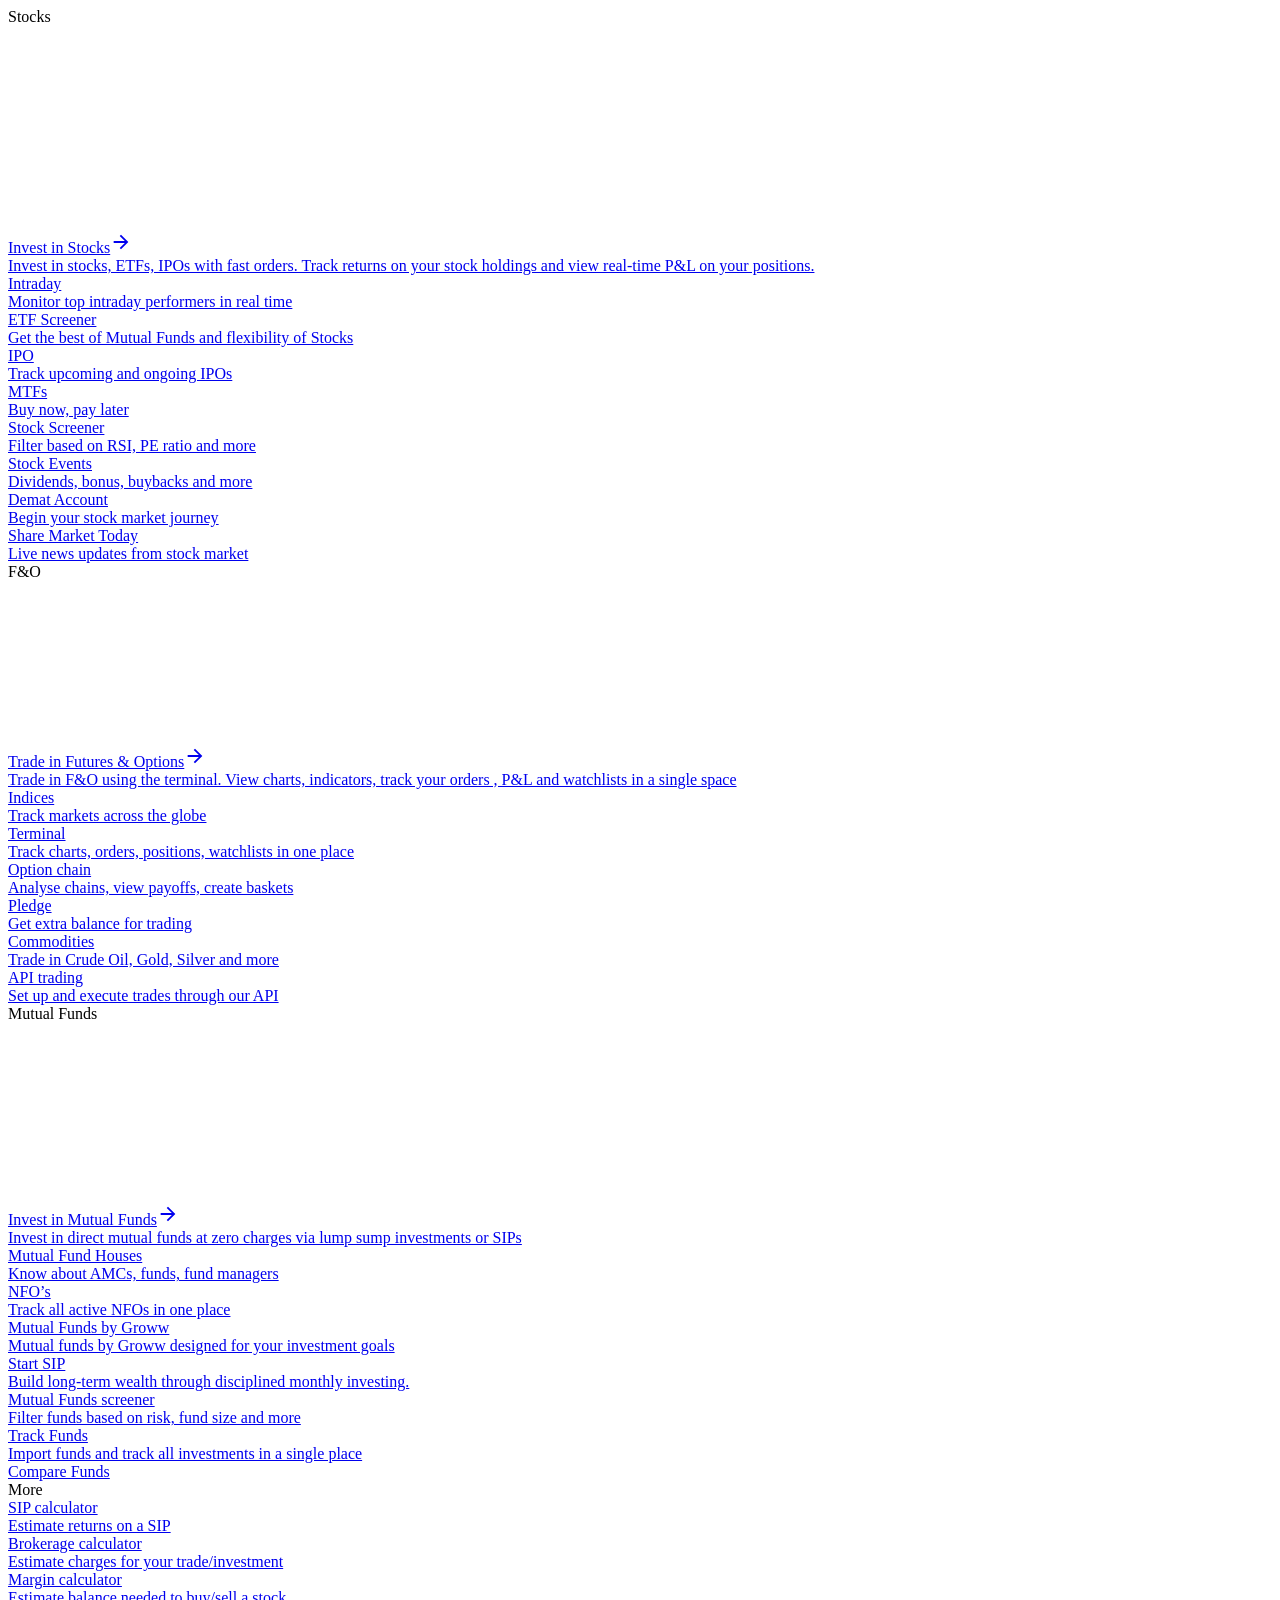
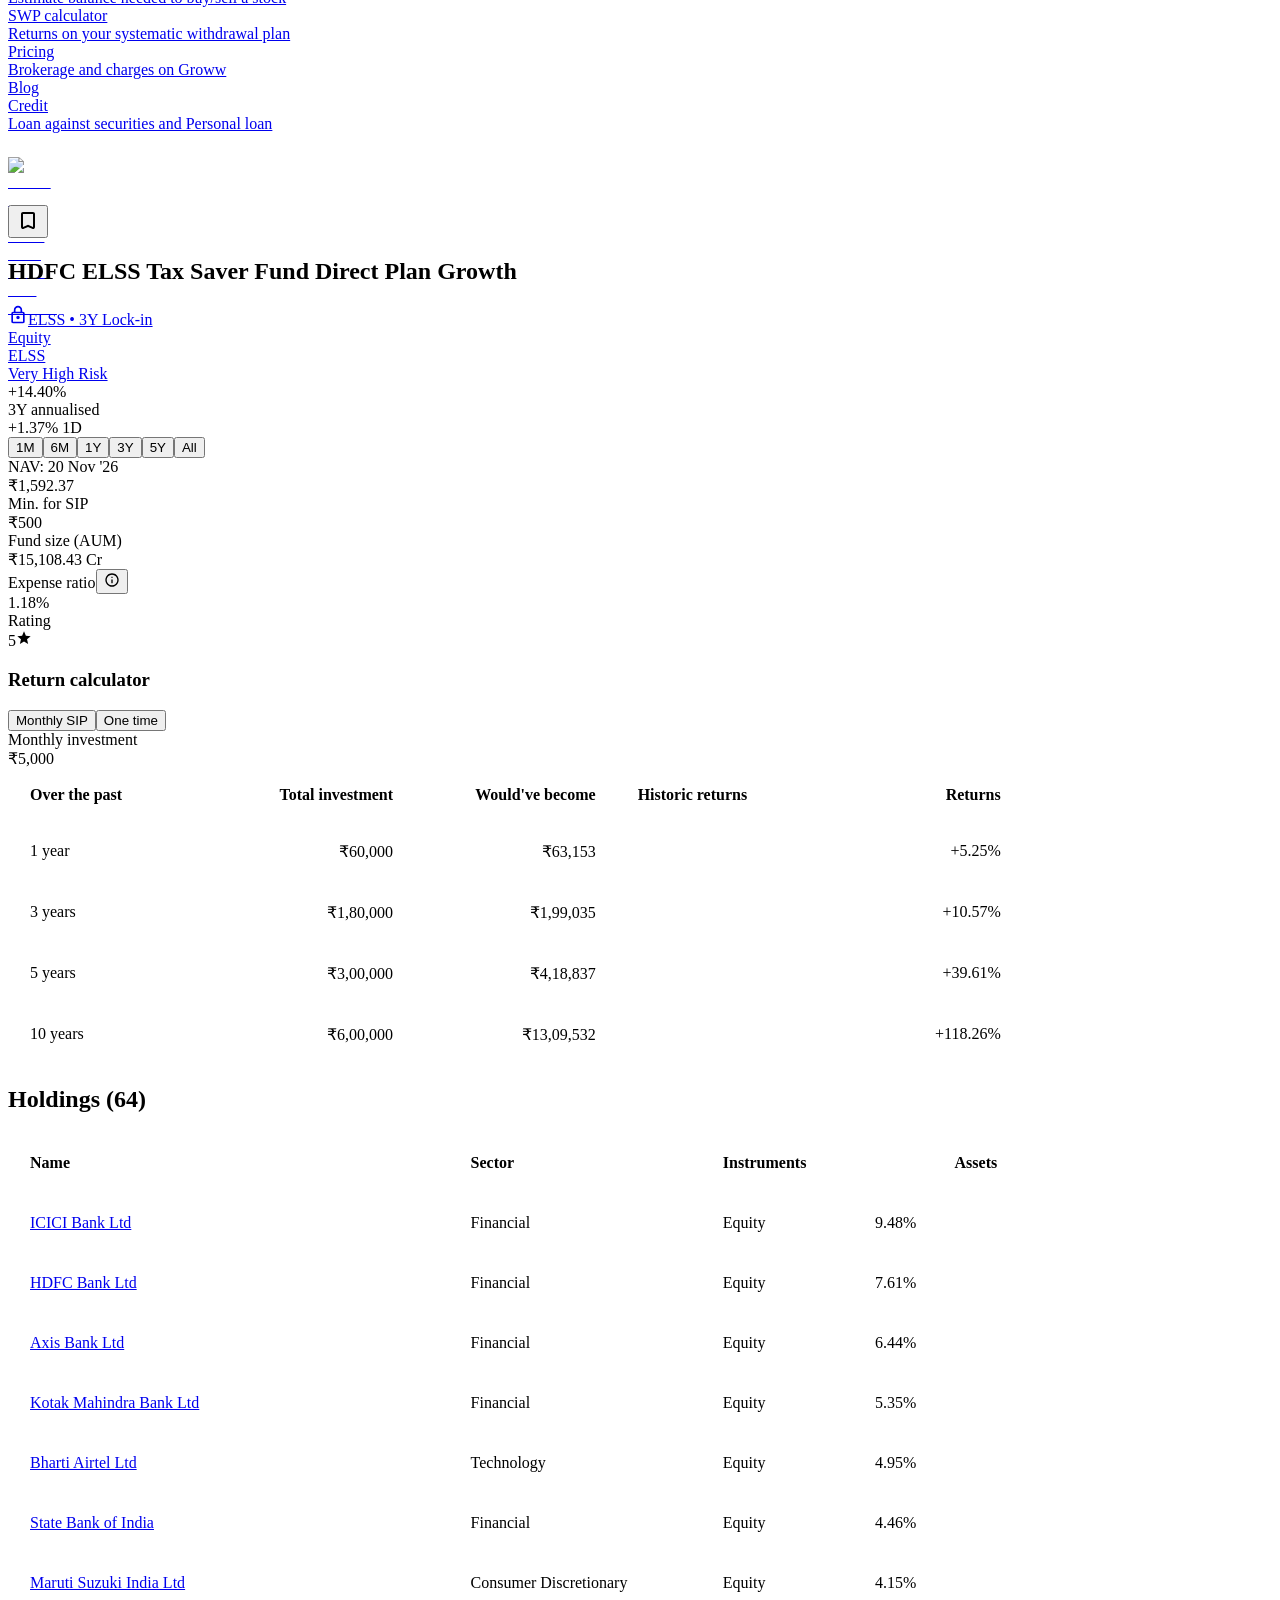
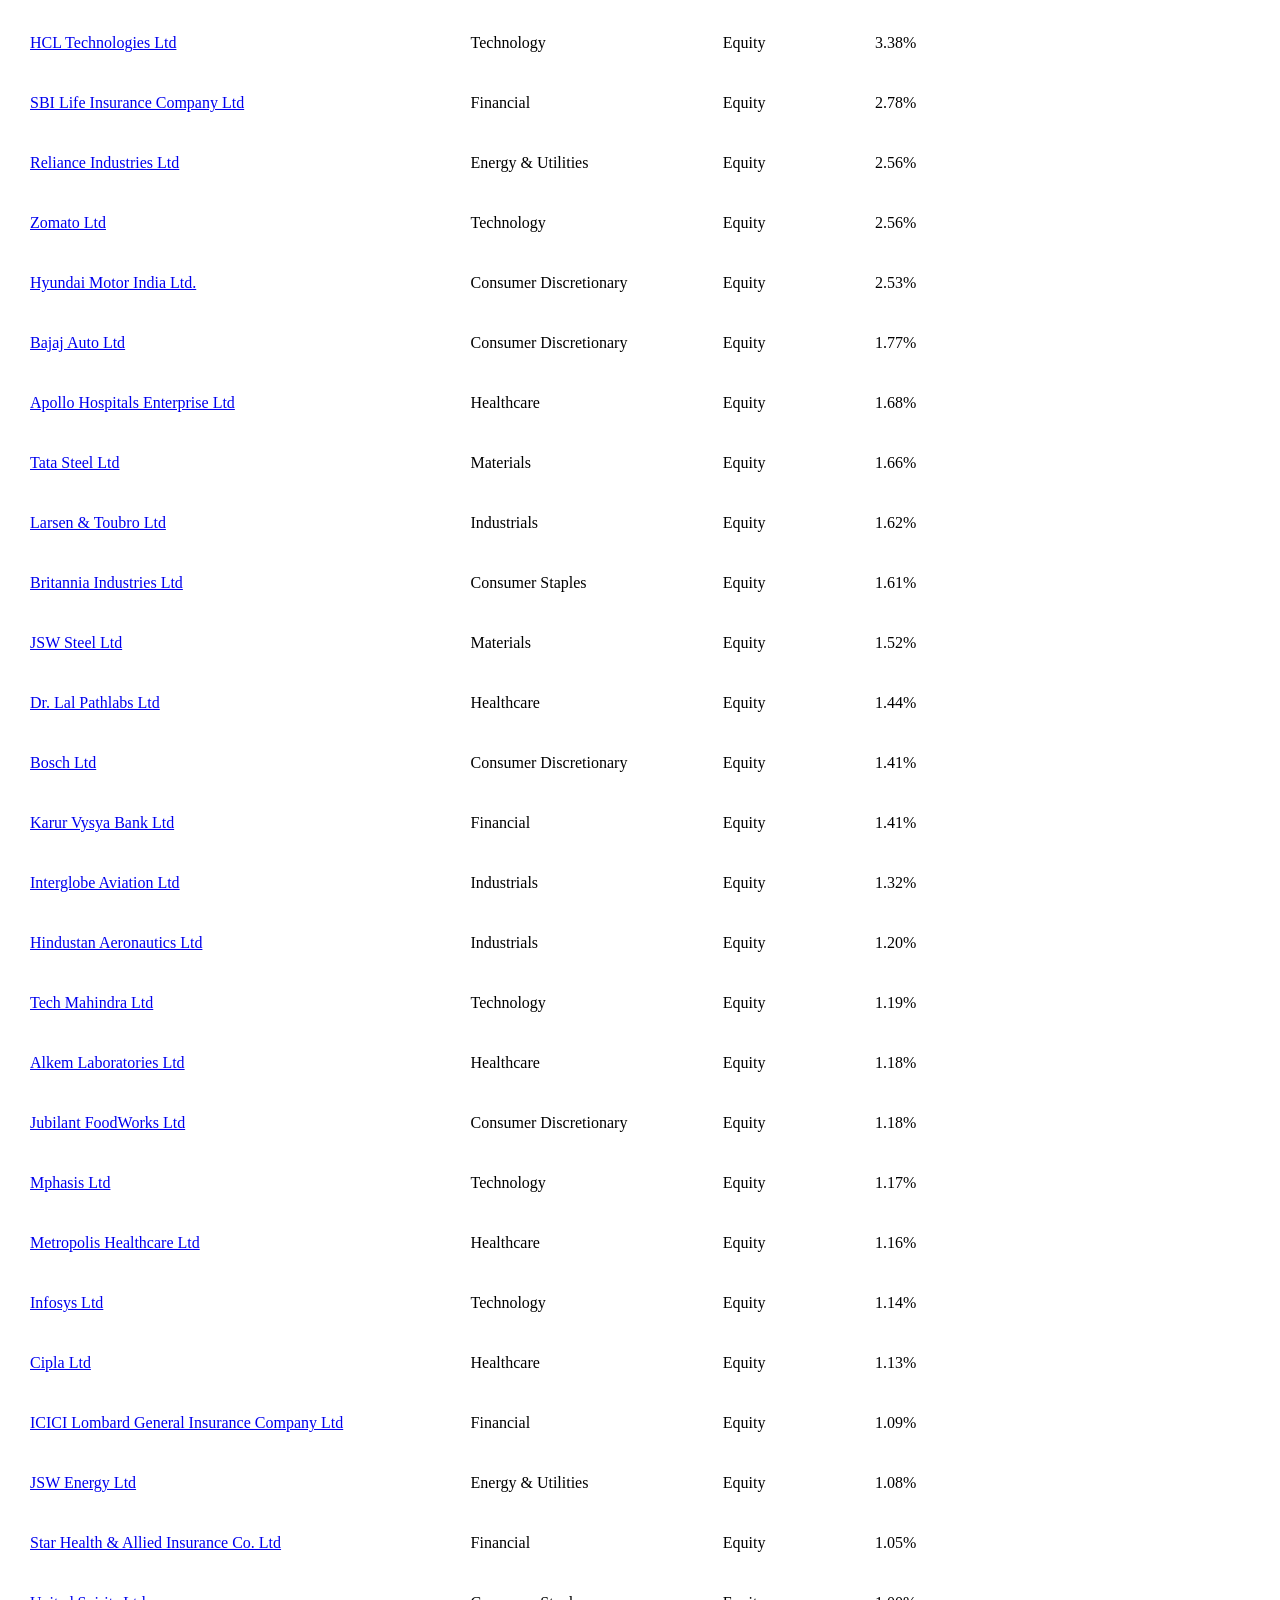
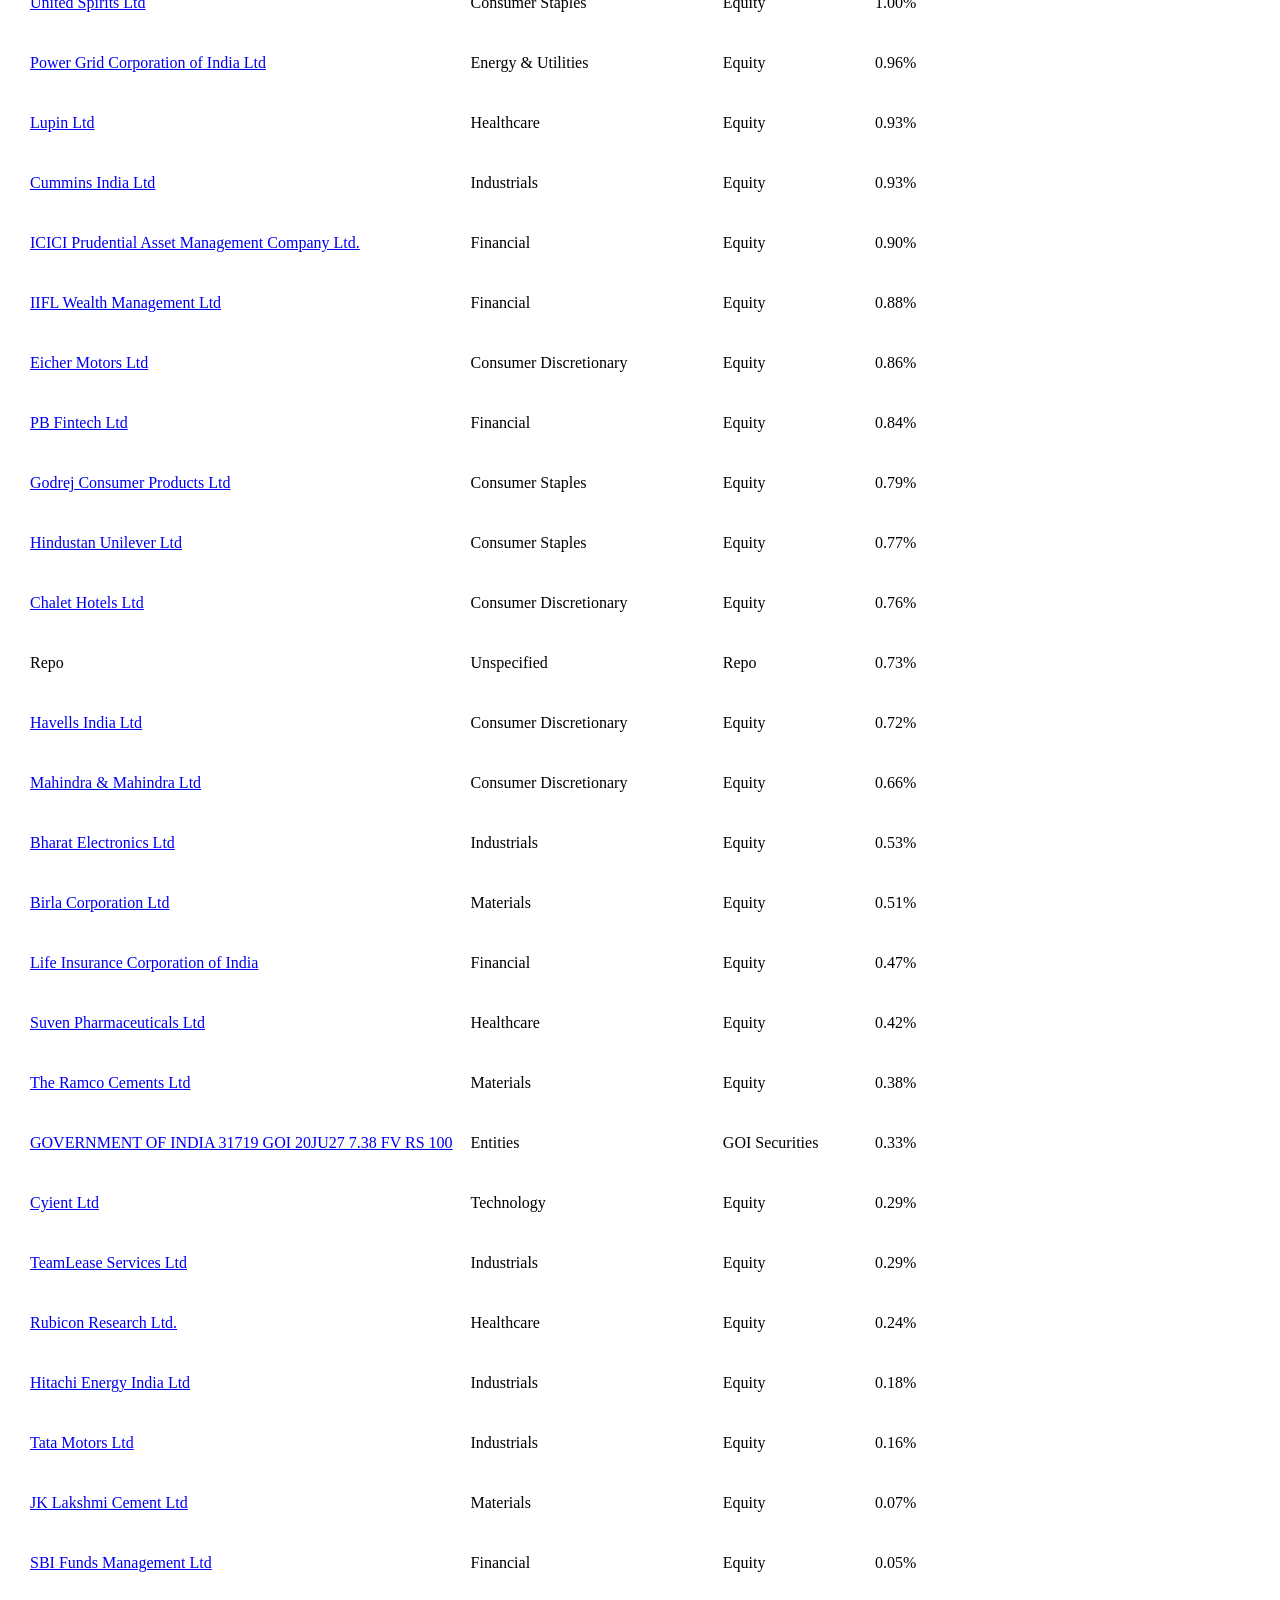
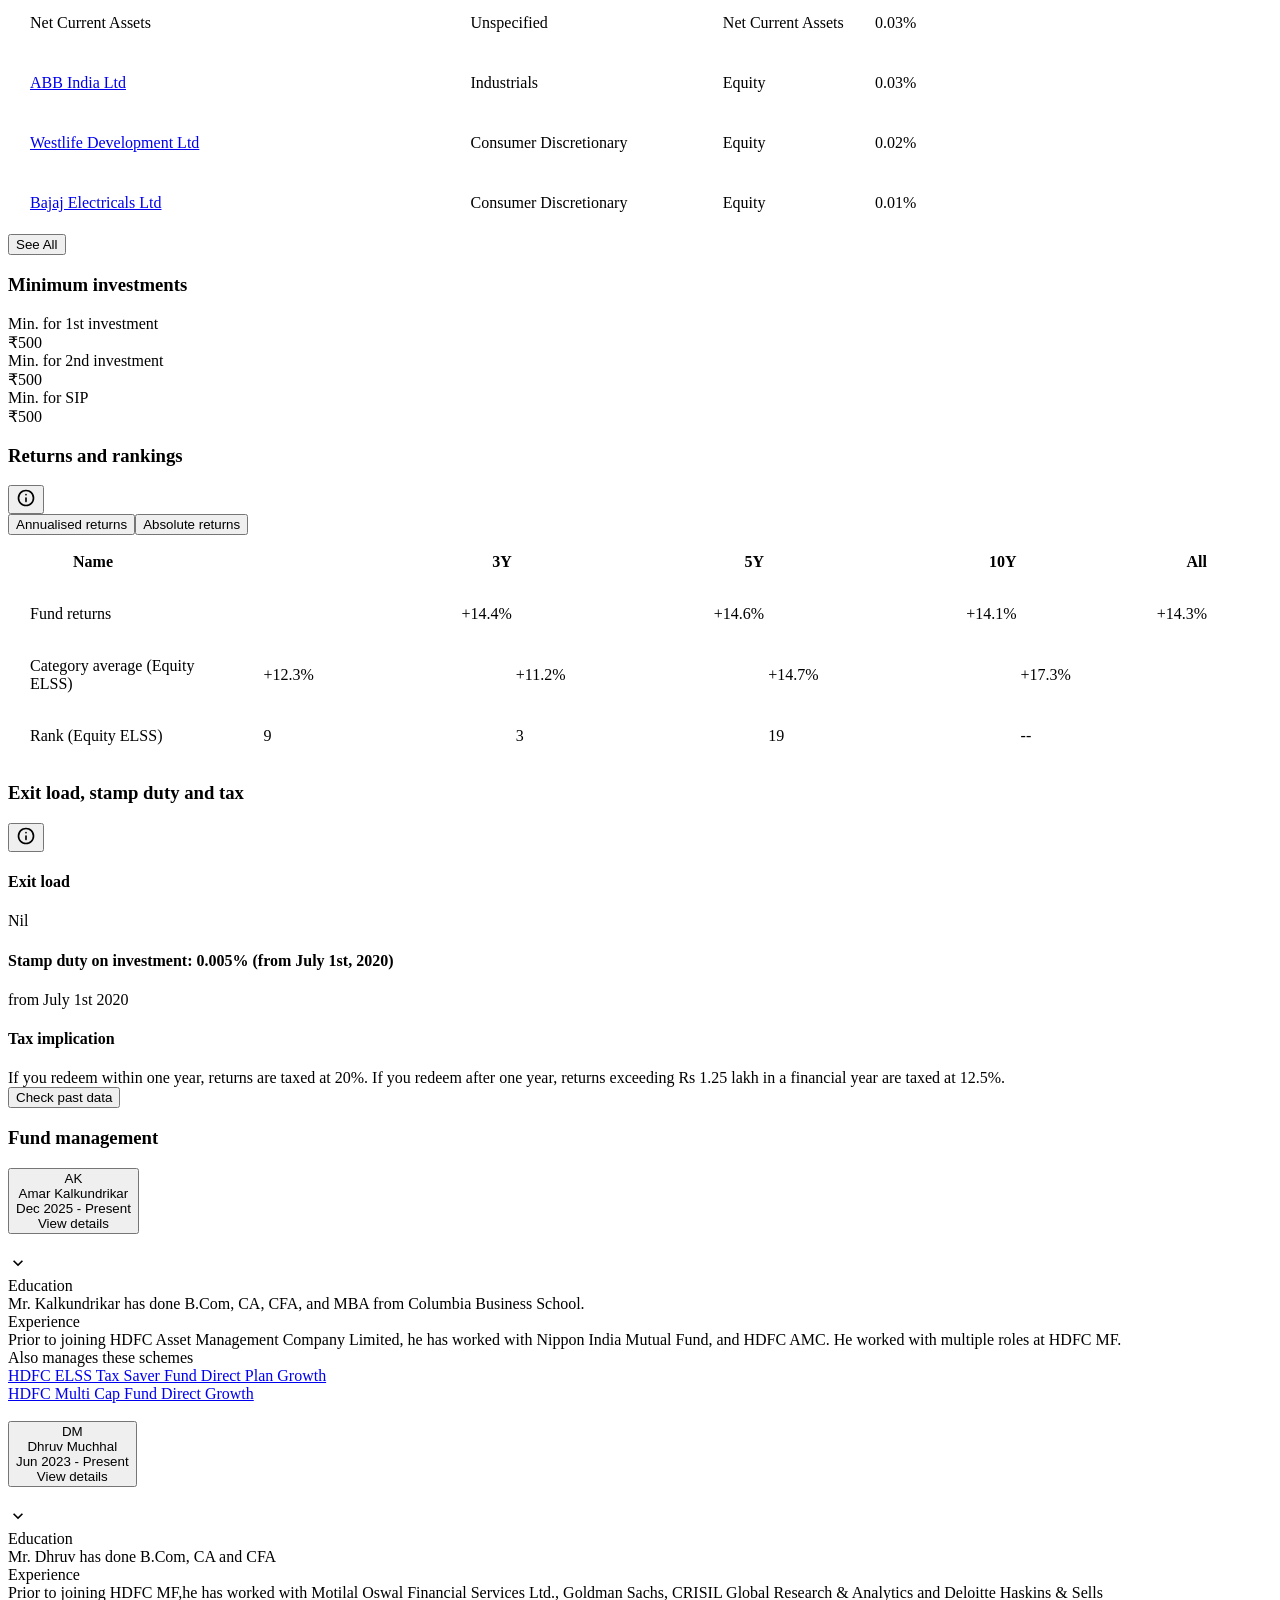
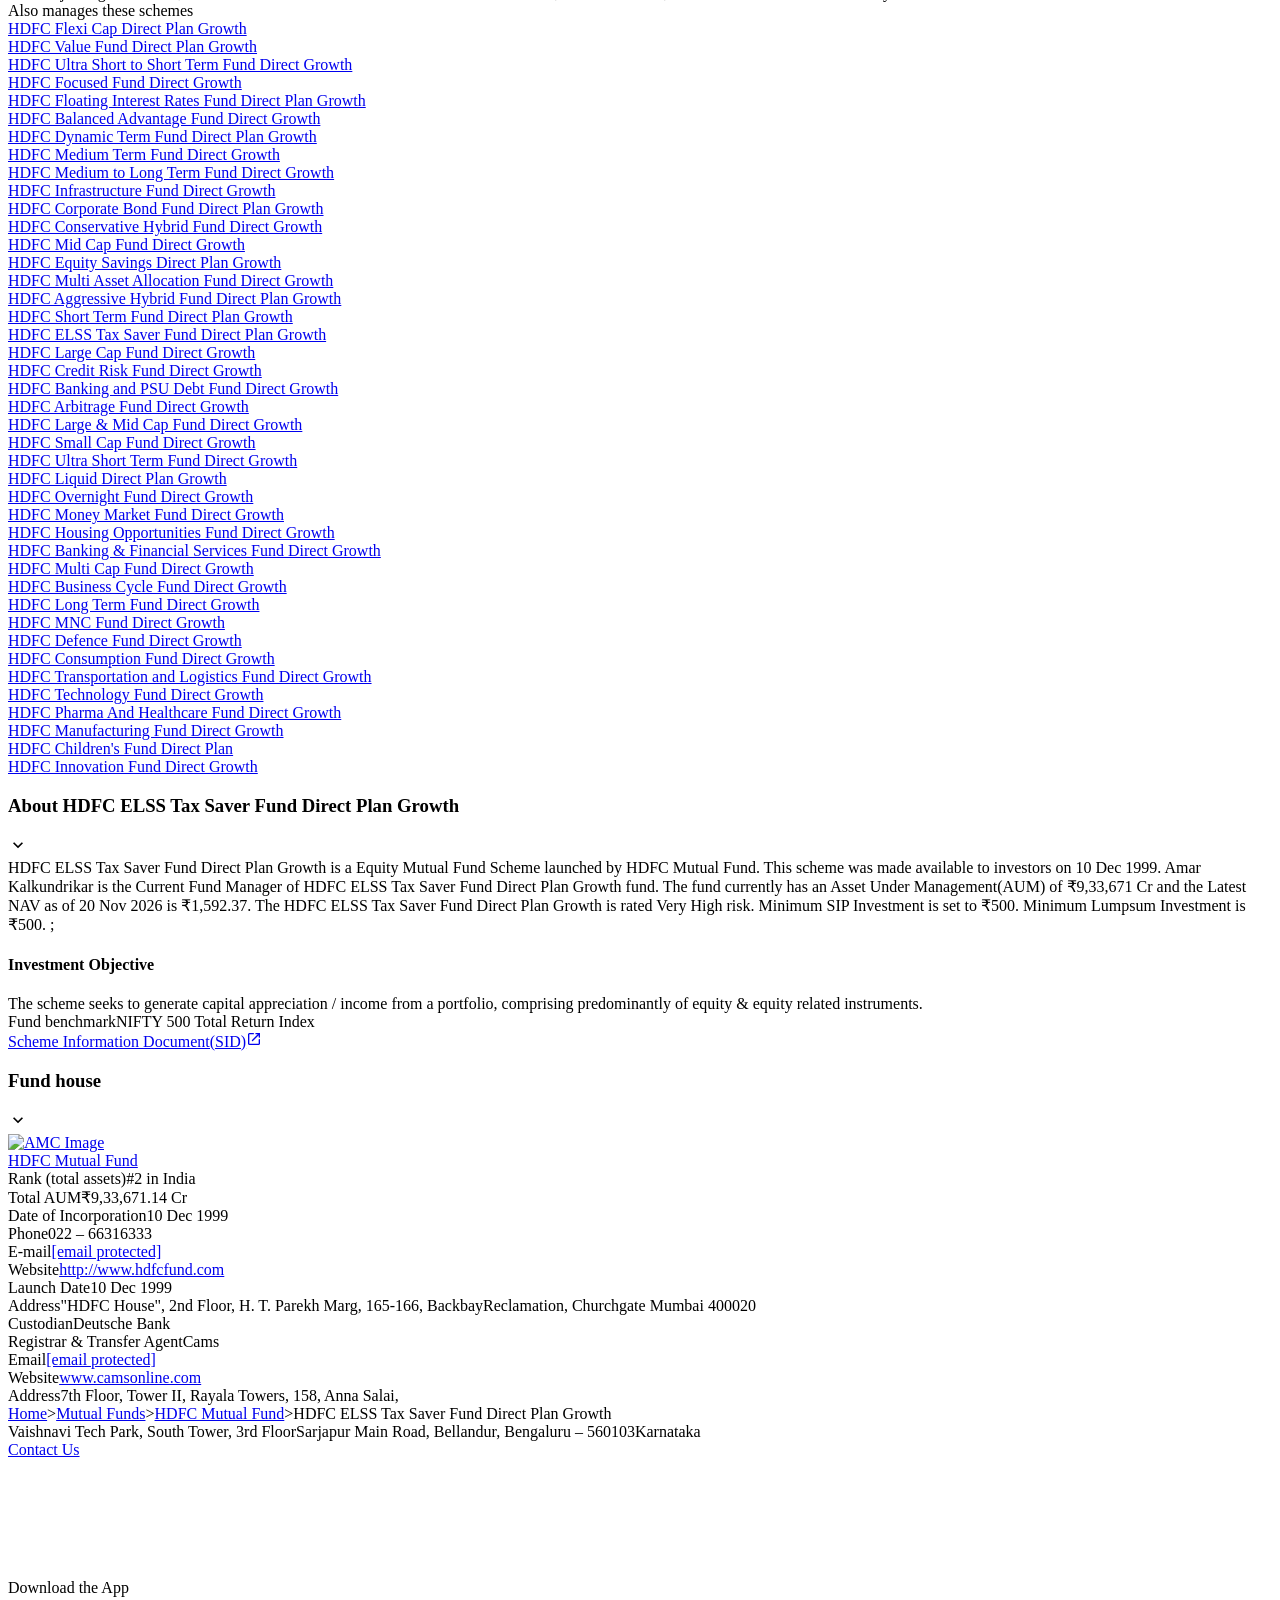
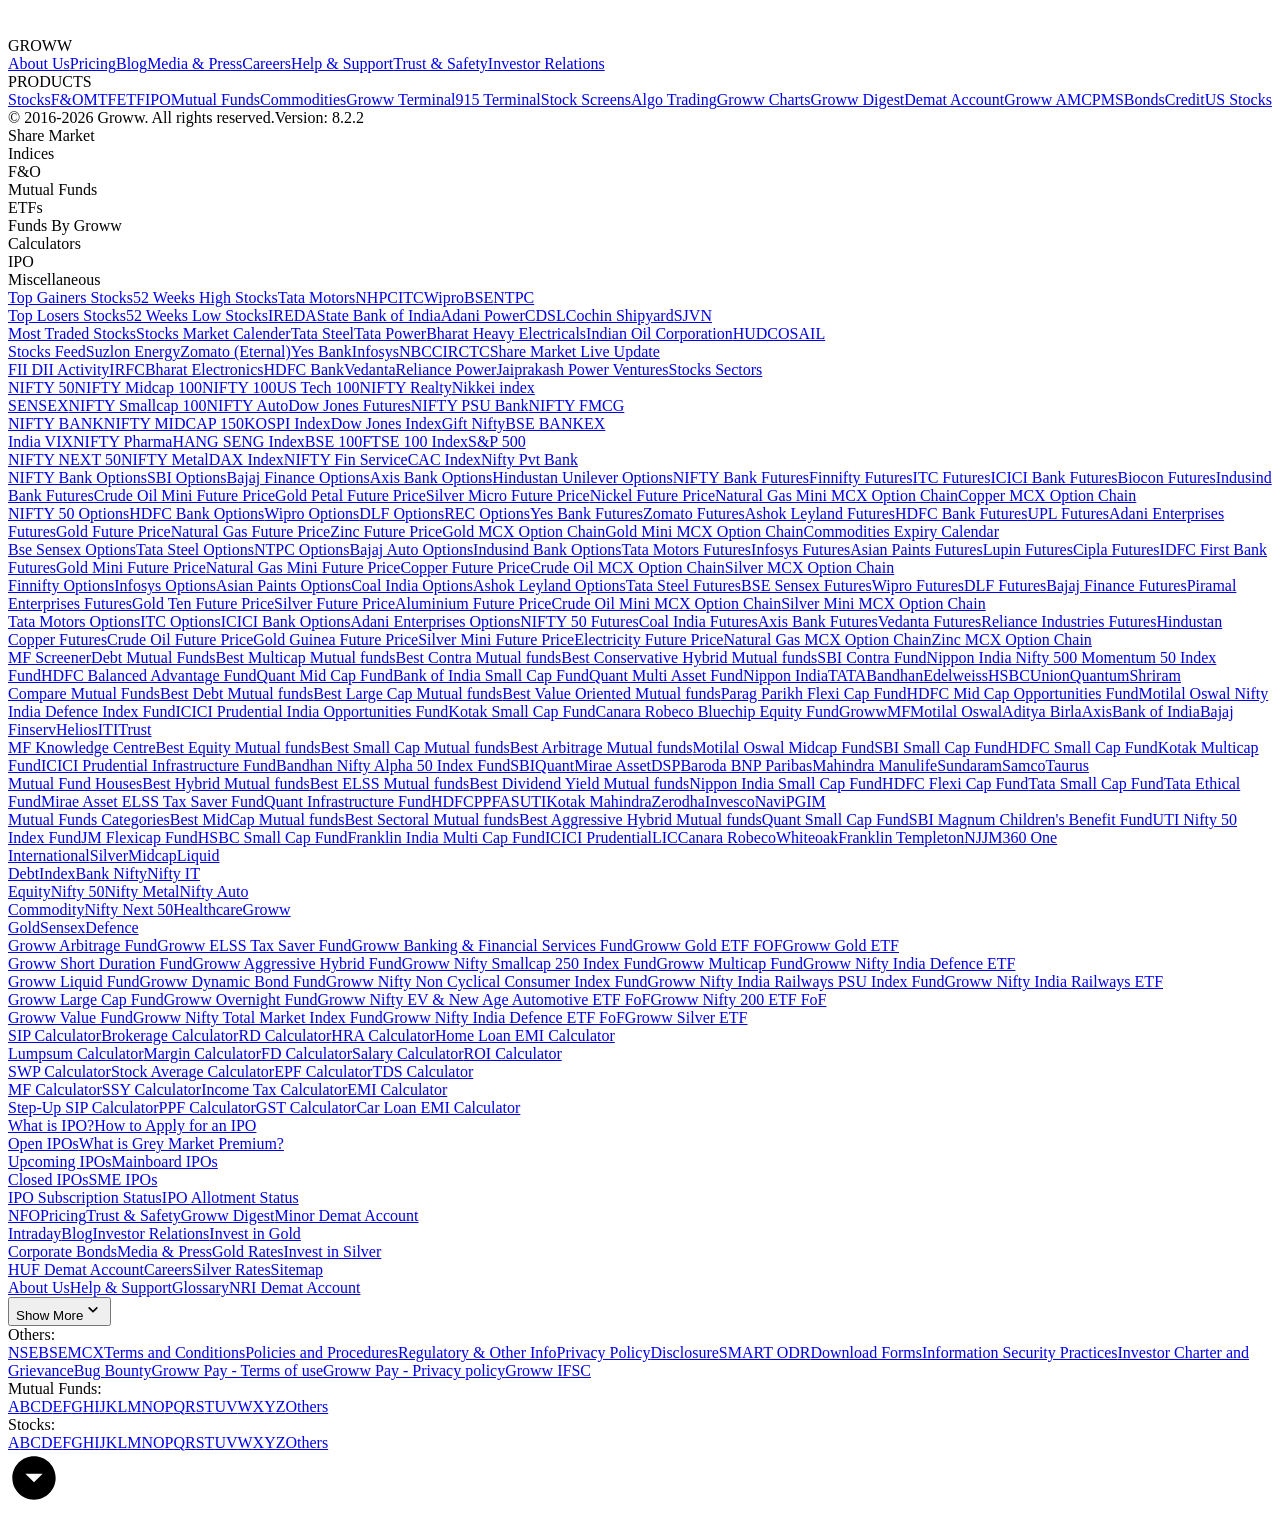
==== data/raw/hdfc_elss.html @ 5dbe87e0 "chore(data): automated daily refresh of mutual fund corpus and index [skip ci]" ====
<!DOCTYPE html><html lang="en" data-theme="light" style="color-scheme:light"><head><meta charSet="utf-8" data-next-head=""/><meta name="viewport" content="width=device-width, initial-scale=1, minimum-scale=1" data-next-head=""/><link rel="icon" href="/favicon32x32-groww.ico" data-next-head=""/><title data-next-head="">HDFC ELSS Tax Saver Fund Direct Plan Growth - NAV, Mutual Fund Performance &amp; Portfolio</title><meta name="description" content="HDFC ELSS Tax Saver Fund Direct Plan Growth - Get latest NAV, SIP Returns &amp; Rankings, Ratings, Fund Performance, Portfolio, Expense Ratio, Holding Analysis, and Peers.
  Invest in HDFC ELSS - Tax Saver Fund Online with Groww." data-next-head=""/><meta name="robots" content="index" data-next-head=""/><meta name="twitter:card" content="summary_large_image" data-next-head=""/><meta name="twitter:image" content="https://groww.in/groww-logo-270.png" data-next-head=""/><meta name="twitter:description" content="HDFC ELSS Tax Saver Fund Direct Plan Growth - Get latest NAV, SIP Returns &amp; Rankings, Ratings, Fund Performance, Portfolio, Expense Ratio, Holding Analysis, and Peers.
  Invest in HDFC ELSS - Tax Saver Fund Online with Groww." data-next-head=""/><meta name="twitter:title" content="HDFC ELSS Tax Saver Fund Direct Plan Growth - NAV, Mutual Fund Performance &amp; Portfolio" data-next-head=""/><meta name="twitter:site" content="_@groww" data-next-head=""/><meta name="twitter:creator" content="_@groww" data-next-head=""/><meta itemProp="name" content="HDFC ELSS Tax Saver Fund Direct Plan Growth - NAV, Mutual Fund Performance &amp; Portfolio" data-next-head=""/><meta itemProp="description" content="HDFC ELSS Tax Saver Fund Direct Plan Growth - Get latest NAV, SIP Returns &amp; Rankings, Ratings, Fund Performance, Portfolio, Expense Ratio, Holding Analysis, and Peers.
  Invest in HDFC ELSS - Tax Saver Fund Online with Groww." data-next-head=""/><meta itemProp="image" content="https://groww.in/groww-logo-270.png" data-next-head=""/><meta property="og:locale" content="en_US" data-next-head=""/><meta property="og:type" content="website" data-next-head=""/><meta property="og:title" content="HDFC ELSS Tax Saver Fund Direct Plan Growth - NAV, Mutual Fund Performance &amp; Portfolio" data-next-head=""/><meta property="og:image" content="https://groww.in/groww-logo-270.png" data-next-head=""/><meta property="og:description" content="HDFC ELSS Tax Saver Fund Direct Plan Growth - Get latest NAV, SIP Returns &amp; Rankings, Ratings, Fund Performance, Portfolio, Expense Ratio, Holding Analysis, and Peers.
  Invest in HDFC ELSS - Tax Saver Fund Online with Groww." data-next-head=""/><meta property="og:url" content="https://groww.in/mutual-funds/hdfc-elss-tax-saver-fund-direct-plan-growth" data-next-head=""/><meta property="og:site_name" content="Groww" data-next-head=""/><link rel="publisher" href="https://plus.google.com/b/112795119140865328446/+GrowwIn?" data-next-head=""/><link rel="canonical" href="https://groww.in/mutual-funds/hdfc-elss-tax-saver-fund-direct-plan-growth" data-next-head=""/><meta property="csp-nonce" content="gFWUx3rlyL9FybipGmiwFZXiu3rT4nvReSbCL1ZjzfY="/><meta http-equiv="Content-Security-Policy" content="default-src &#x27;self&#x27;; object-src &#x27;none&#x27;; block-all-mixed-content; script-src &#x27;self&#x27; &#x27;nonce-gFWUx3rlyL9FybipGmiwFZXiu3rT4nvReSbCL1ZjzfY=&#x27; &#x27;wasm-unsafe-eval&#x27; https://*.groww.in/ https://*.growwinfra.in/ wss://*.groww.in/ wss://groww.in/ https://*.freshchat.com/ https://connect.facebook.net/ https://*.razorpay.com/ https://cdn32.godcstatic.com/ https://d2yyd1h5u9mauk.cloudfront.net/integrations/web/v1/library/ https://storage.googleapis.com/ https://www.googletagmanager.com/ https://tagmanager.google.com https://www.google-analytics.com/ https://ssl.google-analytics.com https://stats.g.doubleclick.net/ https://googleads.g.doubleclick.net/ https://www.googleadservices.com/ https://*.google.com/ https://www.google.co.in/ https://fonts.googleapis.com/ https://www.youtube.com/ https://www.youtube.com/iframe_api https://www.youtube-nocookie.com/ https://*.ingest.sentry.io https://hv-camera-web-sg.s3-ap-southeast-1.amazonaws.com/ https://hv-central-config.s3.ap-south-1.amazonaws.com/ https://hypersnapweb.hyperverge.co/ https://microapps.onemoney.in/ https://webrd.onemoney.in/ https://unpkg.com/ https://cdnjs.cloudflare.com/ https://www.gstatic.com/ https://bat.bing.com/ https://*.appsflyer.com/ https://www.clarity.ms/ https://*.ampproject.org/ https://unified-sdk.glomopay.com/; img-src &#x27;self&#x27; data: blob: https://groww.in/ https://*.groww.in/ https://img.youtube.com/ https://i.ytimg.com https://i3.ytimg.com https://s3.amazonaws.com/cdn.freshdesk.com/ https://viewlogo.s3.amazonaws.com/ https://wchat.freshchat.com/ https://www.google-analytics.com/ https://*.googleapis.com/ https://*.googleusercontent.com/ https://www.google.com/ https://www.google-analytics.com https://www.google.com/ads/ga-audiences https://www.googletagmanager.com https://ssl.gstatic.com https://www.gstatic.com https://stats.g.doubleclick.net/ https://www.google.co.in/ads/ga-audiences https://*.ingest.sentry.io https://hv-camera-web-sg.s3-ap-southeast-1.amazonaws.com/ https://hv-central-config.s3.ap-south-1.amazonaws.com/ https://hypersnapweb.hyperverge.co/ https://microapps.onemoney.in/ https://webrd.onemoney.in/ https://*.freshdesk.com/ https://bat.bing.com/ https://www.google.co.in/pagead/ https://*.ignosis.ai/ https://*.ignosis.in/ https://*.ampproject.org/ https://*.autochartist.com/; style-src &#x27;self&#x27; https://*.groww.in/ &#x27;unsafe-inline&#x27; https://accounts.google.com https://wchat.freshchat.com/ https://fonts.googleapis.com https://*.ampproject.org/; font-src &#x27;self&#x27; https://*.groww.in/ data: https://fonts.gstatic.com; connect-src &#x27;self&#x27; data: https://*.groww.in/ https://*.growwinfra.in/ wss://*.groww.in/ wss://groww.in/ https://*.razorpay.com/ https://*.delighted.com/ https://accounts.google.com https://*.googleapis.com/ https://*.ingest.sentry.io https://hv-camera-web-sg.s3-ap-southeast-1.amazonaws.com/ https://hv-central-config.s3.ap-south-1.amazonaws.com/ https://hypersnapweb.hyperverge.co/ https://microapps.onemoney.in/ https://webrd.onemoney.in/ https://*.ampproject.org/ https://www.google-analytics.com/ https://analytics.google.com/ https://region1.analytics.google.com/ https://region1.google-analytics.com/ https://stats.g.doubleclick.net/ https://www.google.com/ https://*.glomopay.com/; frame-src &#x27;self&#x27; https://reg.dreamcast.co/ https://storage.googleapis.com/ https://*.google.com/ https://www.youtube.com/ https://www.facebook.com https://*.groww.in/ wss://*.groww.in/ wss://groww.in/ https://wchat.freshchat.com/ https://growwapi.firebaseapp.com/ https://www.youtube.com/embed/ https://www.youtube.com/ https://www.youtube-nocookie.com/ https://*.ingest.sentry.io https://hv-camera-web-sg.s3-ap-southeast-1.amazonaws.com/ https://hv-central-config.s3.ap-south-1.amazonaws.com/ https://hypersnapweb.hyperverge.co/ https://microapps.onemoney.in/ https://webrd.onemoney.in/ https://*.ignosis.ai/ https://*.ignosis.in/ https://*.doubleclick.net/ https://*.ampproject.org/ https://www.googletagmanager.com/ https://mfcentral.com/ https://*.mfcentral.com/ https://*.glomopay.com/; media-src https://*.groww.in/ blob: https://storage.googleapis.com/ https://*.ampproject.org/;"/><meta charSet="utf-8"/><link rel="manifest" href="/manifest.json?v=1"/><link rel="preconnect" href="https://www.googletagmanager.com"/><link rel="preconnect" href="https://www.google-analytics.com"/><link rel="preload" href="https://resources.groww.in/web-assets/font/Soehne.woff2" as="font" type="font/woff2" crossorigin="anonymous"/><link rel="preload" href="https://resources.groww.in/web-assets/font/GrowwSans-Variable.woff2" as="font" type="font/woff2" crossorigin="anonymous"/><meta name="mobile-web-app-capable" content="yes"/><meta name="apple-mobile-web-app-capable" content="yes"/><meta name="application-name" content="Groww"/><meta name="apple-mobile-web-app-title" content="Groww"/><meta name="theme-color" content="#5500eb"/><meta name="msapplication-navbutton-color" content="#5500eb"/><meta name="apple-mobile-web-app-status-bar-style" content="black-translucent"/><meta name="msapplication-starturl" content="/"/><link type="application/opensearchdescription+xml" rel="search" href="/osdd.xml?v=6"/><script nomodule="" nonce="gFWUx3rlyL9FybipGmiwFZXiu3rT4nvReSbCL1ZjzfY=" src="/polyfills/core-js.min.js"></script><link data-next-font="" rel="preconnect" href="/" crossorigin="anonymous"/><script nonce="gFWUx3rlyL9FybipGmiwFZXiu3rT4nvReSbCL1ZjzfY=" data-nscript="beforeInteractive" crossorigin="anonymous">
  if (Promise && !Promise.allSettled) {
  Promise.allSettled = function(promises) {
    return Promise.all(promises.map(function(promise) {
      return promise.then(function(value) {
        return { state: 'fulfilled', value: value };
      }).catch(function(reason) {
        return { state: 'rejected', reason: reason };
      });
    }));
  };
}</script><script nonce="gFWUx3rlyL9FybipGmiwFZXiu3rT4nvReSbCL1ZjzfY=" data-nscript="beforeInteractive" crossorigin="anonymous">
  (function () {
    if (typeof globalThis === 'undefined') {
      if (typeof window !== 'undefined') {
        window.globalThis = window;
      } else if (typeof global !== 'undefined') {
        global.globalThis = global;
      } else if (typeof self !== 'undefined') {
        self.globalThis = self;
      }
    }
  })();
</script><link nonce="gFWUx3rlyL9FybipGmiwFZXiu3rT4nvReSbCL1ZjzfY=" rel="preload" href="//assets-netstorage.groww.in/web-assets/billion_groww_desktop/prod/_next/static/css/d20b87a6ea1c6b59.css" as="style" crossorigin="anonymous"/><link nonce="gFWUx3rlyL9FybipGmiwFZXiu3rT4nvReSbCL1ZjzfY=" rel="stylesheet" href="//assets-netstorage.groww.in/web-assets/billion_groww_desktop/prod/_next/static/css/d20b87a6ea1c6b59.css" crossorigin="anonymous" data-n-g=""/><link nonce="gFWUx3rlyL9FybipGmiwFZXiu3rT4nvReSbCL1ZjzfY=" rel="preload" href="//assets-netstorage.groww.in/web-assets/billion_groww_desktop/prod/_next/static/css/350dbad5339149d0.css" as="style" crossorigin="anonymous"/><link nonce="gFWUx3rlyL9FybipGmiwFZXiu3rT4nvReSbCL1ZjzfY=" rel="stylesheet" href="//assets-netstorage.groww.in/web-assets/billion_groww_desktop/prod/_next/static/css/350dbad5339149d0.css" crossorigin="anonymous" data-n-p=""/><link nonce="gFWUx3rlyL9FybipGmiwFZXiu3rT4nvReSbCL1ZjzfY=" rel="preload" href="//assets-netstorage.groww.in/web-assets/billion_groww_desktop/prod/_next/static/css/d94400d195631a83.css" as="style" crossorigin="anonymous"/><link nonce="gFWUx3rlyL9FybipGmiwFZXiu3rT4nvReSbCL1ZjzfY=" rel="stylesheet" href="//assets-netstorage.groww.in/web-assets/billion_groww_desktop/prod/_next/static/css/d94400d195631a83.css" crossorigin="anonymous" data-n-p=""/><link nonce="gFWUx3rlyL9FybipGmiwFZXiu3rT4nvReSbCL1ZjzfY=" rel="preload" href="//assets-netstorage.groww.in/web-assets/billion_groww_desktop/prod/_next/static/css/a54775be23dce8a0.css" as="style" crossorigin="anonymous"/><link nonce="gFWUx3rlyL9FybipGmiwFZXiu3rT4nvReSbCL1ZjzfY=" rel="stylesheet" href="//assets-netstorage.groww.in/web-assets/billion_groww_desktop/prod/_next/static/css/a54775be23dce8a0.css" crossorigin="anonymous" data-n-p=""/><noscript data-n-css="gFWUx3rlyL9FybipGmiwFZXiu3rT4nvReSbCL1ZjzfY="></noscript><script defer="" nonce="gFWUx3rlyL9FybipGmiwFZXiu3rT4nvReSbCL1ZjzfY=" crossorigin="anonymous" nomodule="" src="//assets-netstorage.groww.in/web-assets/billion_groww_desktop/prod/_next/static/chunks/polyfills-42372ed130431b0a.js"></script><script src="//assets-netstorage.groww.in/web-assets/billion_groww_desktop/prod/_next/static/chunks/webpack-6b06e40315b01680.js" nonce="gFWUx3rlyL9FybipGmiwFZXiu3rT4nvReSbCL1ZjzfY=" defer="" crossorigin="anonymous"></script><script src="//assets-netstorage.groww.in/web-assets/billion_groww_desktop/prod/_next/static/chunks/framework-f50708772fa730ba.js" nonce="gFWUx3rlyL9FybipGmiwFZXiu3rT4nvReSbCL1ZjzfY=" defer="" crossorigin="anonymous"></script><script src="//assets-netstorage.groww.in/web-assets/billion_groww_desktop/prod/_next/static/chunks/main-eb12a1ec3902b0a5.js" nonce="gFWUx3rlyL9FybipGmiwFZXiu3rT4nvReSbCL1ZjzfY=" defer="" crossorigin="anonymous"></script><script src="//assets-netstorage.groww.in/web-assets/billion_groww_desktop/prod/_next/static/chunks/pages/_app-d6b165deb77bbe13.js" nonce="gFWUx3rlyL9FybipGmiwFZXiu3rT4nvReSbCL1ZjzfY=" defer="" crossorigin="anonymous"></script><script src="//assets-netstorage.groww.in/web-assets/billion_groww_desktop/prod/_next/static/chunks/1461-82843003287d0110.js" nonce="gFWUx3rlyL9FybipGmiwFZXiu3rT4nvReSbCL1ZjzfY=" defer="" crossorigin="anonymous"></script><script src="//assets-netstorage.groww.in/web-assets/billion_groww_desktop/prod/_next/static/chunks/1611-253f10799bcaaf6d.js" nonce="gFWUx3rlyL9FybipGmiwFZXiu3rT4nvReSbCL1ZjzfY=" defer="" crossorigin="anonymous"></script><script src="//assets-netstorage.groww.in/web-assets/billion_groww_desktop/prod/_next/static/chunks/11660-68173b780397c3c8.js" nonce="gFWUx3rlyL9FybipGmiwFZXiu3rT4nvReSbCL1ZjzfY=" defer="" crossorigin="anonymous"></script><script src="//assets-netstorage.groww.in/web-assets/billion_groww_desktop/prod/_next/static/chunks/5471-4563ca65c7c42049.js" nonce="gFWUx3rlyL9FybipGmiwFZXiu3rT4nvReSbCL1ZjzfY=" defer="" crossorigin="anonymous"></script><script src="//assets-netstorage.groww.in/web-assets/billion_groww_desktop/prod/_next/static/chunks/41801-ce846e9230199ced.js" nonce="gFWUx3rlyL9FybipGmiwFZXiu3rT4nvReSbCL1ZjzfY=" defer="" crossorigin="anonymous"></script><script src="//assets-netstorage.groww.in/web-assets/billion_groww_desktop/prod/_next/static/chunks/80593-e9dd9f367b5877e1.js" nonce="gFWUx3rlyL9FybipGmiwFZXiu3rT4nvReSbCL1ZjzfY=" defer="" crossorigin="anonymous"></script><script src="//assets-netstorage.groww.in/web-assets/billion_groww_desktop/prod/_next/static/chunks/21454-727a247e32de2256.js" nonce="gFWUx3rlyL9FybipGmiwFZXiu3rT4nvReSbCL1ZjzfY=" defer="" crossorigin="anonymous"></script><script src="//assets-netstorage.groww.in/web-assets/billion_groww_desktop/prod/_next/static/chunks/66687-833b90c0fbc4189b.js" nonce="gFWUx3rlyL9FybipGmiwFZXiu3rT4nvReSbCL1ZjzfY=" defer="" crossorigin="anonymous"></script><script src="//assets-netstorage.groww.in/web-assets/billion_groww_desktop/prod/_next/static/chunks/12676-975cdae66a608731.js" nonce="gFWUx3rlyL9FybipGmiwFZXiu3rT4nvReSbCL1ZjzfY=" defer="" crossorigin="anonymous"></script><script src="//assets-netstorage.groww.in/web-assets/billion_groww_desktop/prod/_next/static/chunks/68242-6cbcd216832f107c.js" nonce="gFWUx3rlyL9FybipGmiwFZXiu3rT4nvReSbCL1ZjzfY=" defer="" crossorigin="anonymous"></script><script src="//assets-netstorage.groww.in/web-assets/billion_groww_desktop/prod/_next/static/chunks/12900-eb6cc8c5dd8c6e75.js" nonce="gFWUx3rlyL9FybipGmiwFZXiu3rT4nvReSbCL1ZjzfY=" defer="" crossorigin="anonymous"></script><script src="//assets-netstorage.groww.in/web-assets/billion_groww_desktop/prod/_next/static/chunks/47726-e7a3543cc1cfef13.js" nonce="gFWUx3rlyL9FybipGmiwFZXiu3rT4nvReSbCL1ZjzfY=" defer="" crossorigin="anonymous"></script><script src="//assets-netstorage.groww.in/web-assets/billion_groww_desktop/prod/_next/static/chunks/93102-1c1d3334882ebd20.js" nonce="gFWUx3rlyL9FybipGmiwFZXiu3rT4nvReSbCL1ZjzfY=" defer="" crossorigin="anonymous"></script><script src="//assets-netstorage.groww.in/web-assets/billion_groww_desktop/prod/_next/static/chunks/56861-2272e1865a196fb8.js" nonce="gFWUx3rlyL9FybipGmiwFZXiu3rT4nvReSbCL1ZjzfY=" defer="" crossorigin="anonymous"></script><script src="//assets-netstorage.groww.in/web-assets/billion_groww_desktop/prod/_next/static/chunks/94375-67d4a6468b9ab59c.js" nonce="gFWUx3rlyL9FybipGmiwFZXiu3rT4nvReSbCL1ZjzfY=" defer="" crossorigin="anonymous"></script><script src="//assets-netstorage.groww.in/web-assets/billion_groww_desktop/prod/_next/static/chunks/32919-9029ab2ef1bfac0c.js" nonce="gFWUx3rlyL9FybipGmiwFZXiu3rT4nvReSbCL1ZjzfY=" defer="" crossorigin="anonymous"></script><script src="//assets-netstorage.groww.in/web-assets/billion_groww_desktop/prod/_next/static/chunks/3458-9c0d4a2202880f62.js" nonce="gFWUx3rlyL9FybipGmiwFZXiu3rT4nvReSbCL1ZjzfY=" defer="" crossorigin="anonymous"></script><script src="//assets-netstorage.groww.in/web-assets/billion_groww_desktop/prod/_next/static/chunks/56309-16fc047a1764b4cc.js" nonce="gFWUx3rlyL9FybipGmiwFZXiu3rT4nvReSbCL1ZjzfY=" defer="" crossorigin="anonymous"></script><script src="//assets-netstorage.groww.in/web-assets/billion_groww_desktop/prod/_next/static/chunks/32879-b64da8d119c09f43.js" nonce="gFWUx3rlyL9FybipGmiwFZXiu3rT4nvReSbCL1ZjzfY=" defer="" crossorigin="anonymous"></script><script src="//assets-netstorage.groww.in/web-assets/billion_groww_desktop/prod/_next/static/chunks/35511-05bc76a5ef5d1387.js" nonce="gFWUx3rlyL9FybipGmiwFZXiu3rT4nvReSbCL1ZjzfY=" defer="" crossorigin="anonymous"></script><script src="//assets-netstorage.groww.in/web-assets/billion_groww_desktop/prod/_next/static/chunks/10223-9f3214fc4a193420.js" nonce="gFWUx3rlyL9FybipGmiwFZXiu3rT4nvReSbCL1ZjzfY=" defer="" crossorigin="anonymous"></script><script src="//assets-netstorage.groww.in/web-assets/billion_groww_desktop/prod/_next/static/chunks/20567-e0219e8d66d49922.js" nonce="gFWUx3rlyL9FybipGmiwFZXiu3rT4nvReSbCL1ZjzfY=" defer="" crossorigin="anonymous"></script><script src="//assets-netstorage.groww.in/web-assets/billion_groww_desktop/prod/_next/static/chunks/66974-5f9257475f51f08f.js" nonce="gFWUx3rlyL9FybipGmiwFZXiu3rT4nvReSbCL1ZjzfY=" defer="" crossorigin="anonymous"></script><script src="//assets-netstorage.groww.in/web-assets/billion_groww_desktop/prod/_next/static/chunks/37579-9e118a6219a5dcfd.js" nonce="gFWUx3rlyL9FybipGmiwFZXiu3rT4nvReSbCL1ZjzfY=" defer="" crossorigin="anonymous"></script><script src="//assets-netstorage.groww.in/web-assets/billion_groww_desktop/prod/_next/static/chunks/36422-21c4c022417986da.js" nonce="gFWUx3rlyL9FybipGmiwFZXiu3rT4nvReSbCL1ZjzfY=" defer="" crossorigin="anonymous"></script><script src="//assets-netstorage.groww.in/web-assets/billion_groww_desktop/prod/_next/static/chunks/31735-f4e1295ee70ad09c.js" nonce="gFWUx3rlyL9FybipGmiwFZXiu3rT4nvReSbCL1ZjzfY=" defer="" crossorigin="anonymous"></script><script src="//assets-netstorage.groww.in/web-assets/billion_groww_desktop/prod/_next/static/chunks/pages/mutual-funds/%5BsearchId%5D-f64f621bd9cccd76.js" nonce="gFWUx3rlyL9FybipGmiwFZXiu3rT4nvReSbCL1ZjzfY=" defer="" crossorigin="anonymous"></script><script src="//assets-netstorage.groww.in/web-assets/billion_groww_desktop/prod/_next/static/xvwwuz5aZ19OH6GGG3Uvb/_buildManifest.js" nonce="gFWUx3rlyL9FybipGmiwFZXiu3rT4nvReSbCL1ZjzfY=" defer="" crossorigin="anonymous"></script><script src="//assets-netstorage.groww.in/web-assets/billion_groww_desktop/prod/_next/static/xvwwuz5aZ19OH6GGG3Uvb/_ssgManifest.js" nonce="gFWUx3rlyL9FybipGmiwFZXiu3rT4nvReSbCL1ZjzfY=" defer="" crossorigin="anonymous"></script></head><body><div id="__next"><div class="lne123Loader"></div><div id="root"><div class=" header2025_headerContainer__WqMf9 bgHeader" style="max-width:calc(100vw - var(--gr1-sidebar-width, 0px))"><div class="row mainDiv width100" style="border-bottom:1px solid var(--border-primary)"><div class="loggedOut_navContainer__h99vu absolute-center vspace-between web-align false"><div class="absolute-center loggedOut_leftContainer__qKr3O"><div class="loggedOut_marginBottom4__EmG4W cur-po"></div><div class="absolute-center"><div class="bodyLargeHeavy contentSecondary flex absolute-center"><div class="absolute-center loggedOut_navItem__gjbia "><span class="cur-po">Stocks</span></div><div class="loggedOut_hoverDiv__aVsCI borderPrimary"><div class="dropdownUI_dropdownContainer___FvdC flex"><a class="dropdownUI_dropdownSection1__Gql_w width100 absolute-center flex-column" href="/stocks"><div class="absolute-center dropdownUI_dropdownMinHeight__P5uZe"><div class="lazyload-wrapper "><div style="height:205px" class="lazyload-placeholder"></div></div></div><div class="flex flex-column"><div class="bodyLargeHeavy contentPrimary absolute-center dropdownUI_dropdownHeading__i9Nxv">Invest in Stocks<svg xmlns="http://www.w3.org/2000/svg" viewBox="0 0 24 24" fill="currentColor" height="22" width="22"><path fill="none" d="M0 0h24v24H0z"></path><path d="m12 4-1.41 1.41L16.17 11H4v2h12.17l-5.58 5.59L12 20l8-8z"></path></svg></div><div class="bodyBase contentSecondary dropdownUI_dropdownSubHeading__w7vpz">Invest in stocks, ETFs, IPOs with fast orders. Track returns on your stock holdings and view real-time P&amp;L on your positions.</div></div></a><div class="dropdownUI_dropdownDivider__TJ2iA absolute-center borderPrimary"></div><div class="dropdownUI_dropdownSection2__C0CDh false flex flex-column"><a class="bodyLargeHeavy contentPrimary backgroundTransparentHover absolute-center dropdownUI_dropdownSection2Item__HAq3_" href="/stocks/intraday"><span class="absolute-center contentSecondary"></span><div class="flex flex-column"><div class="bodyLargeHeavy contentPrimary dropdownUI_dropdownHeading__i9Nxv">Intraday</div><div class="bodyBase contentSecondary dropdownUI_dropdownSubHeading__w7vpz">Monitor top intraday performers in real time</div></div></a><a class="bodyLargeHeavy contentPrimary backgroundTransparentHover absolute-center dropdownUI_dropdownSection2Item__HAq3_" href="/etfs"><span class="absolute-center contentSecondary"></span><div class="flex flex-column"><div class="bodyLargeHeavy contentPrimary dropdownUI_dropdownHeading__i9Nxv">ETF Screener</div><div class="bodyBase contentSecondary dropdownUI_dropdownSubHeading__w7vpz">Get the best of Mutual Funds and flexibility of Stocks</div></div></a><a class="bodyLargeHeavy contentPrimary backgroundTransparentHover absolute-center dropdownUI_dropdownSection2Item__HAq3_" href="/ipo"><span class="absolute-center contentSecondary"></span><div class="flex flex-column"><div class="bodyLargeHeavy contentPrimary dropdownUI_dropdownHeading__i9Nxv">IPO</div><div class="bodyBase contentSecondary dropdownUI_dropdownSubHeading__w7vpz">Track upcoming and ongoing IPOs</div></div></a><a class="bodyLargeHeavy contentPrimary backgroundTransparentHover absolute-center dropdownUI_dropdownSection2Item__HAq3_" href="/stocks/mtf"><span class="absolute-center contentSecondary"></span><div class="flex flex-column"><div class="bodyLargeHeavy contentPrimary dropdownUI_dropdownHeading__i9Nxv">MTFs</div><div class="bodyBase contentSecondary dropdownUI_dropdownSubHeading__w7vpz">Buy now, pay later</div></div></a></div><div class="dropdownUI_dropdownDivider__TJ2iA absolute-center borderPrimary"></div><div class="dropdownUI_dropdownSection2__C0CDh flex flex-column"><a class="bodyLargeHeavy contentPrimary backgroundTransparentHover absolute-center dropdownUI_dropdownSection2Item__HAq3_" href="/stocks/filter"><span class="absolute-center contentSecondary"></span><div class="flex flex-column"><div class="bodyLargeHeavy contentPrimary dropdownUI_dropdownHeading__i9Nxv">Stock Screener</div><div class="bodyBase contentSecondary dropdownUI_dropdownSubHeading__w7vpz">Filter based on RSI, PE ratio and more</div></div></a><a class="bodyLargeHeavy contentPrimary backgroundTransparentHover absolute-center dropdownUI_dropdownSection2Item__HAq3_" href="/stocks/calendar"><span class="absolute-center contentSecondary"></span><div class="flex flex-column"><div class="bodyLargeHeavy contentPrimary dropdownUI_dropdownHeading__i9Nxv">Stock Events</div><div class="bodyBase contentSecondary dropdownUI_dropdownSubHeading__w7vpz">Dividends, bonus, buybacks and more</div></div></a><a class="bodyLargeHeavy contentPrimary backgroundTransparentHover absolute-center dropdownUI_dropdownSection2Item__HAq3_" href="/open-demat-account"><span class="absolute-center contentSecondary"></span><div class="flex flex-column"><div class="bodyLargeHeavy contentPrimary dropdownUI_dropdownHeading__i9Nxv">Demat Account</div><div class="bodyBase contentSecondary dropdownUI_dropdownSubHeading__w7vpz">Begin your stock market journey</div></div></a><a class="bodyLargeHeavy contentPrimary backgroundTransparentHover absolute-center dropdownUI_dropdownSection2Item__HAq3_" href="/share-market-today"><span class="absolute-center contentSecondary"></span><div class="flex flex-column"><div class="bodyLargeHeavy contentPrimary dropdownUI_dropdownHeading__i9Nxv">Share Market Today</div><div class="bodyBase contentSecondary dropdownUI_dropdownSubHeading__w7vpz">Live news updates from stock market</div></div></a></div></div></div></div><div class="bodyLargeHeavy contentSecondary flex absolute-center"><div class="absolute-center loggedOut_navItem__gjbia "><span class="cur-po">F&amp;O</span></div><div class="loggedOut_hoverDiv__aVsCI borderPrimary"><div class="dropdownUI_dropdownContainer___FvdC flex"><a class="dropdownUI_dropdownSection1__Gql_w width100 absolute-center flex-column" href="/futures-and-options"><div class="absolute-center dropdownUI_dropdownMinHeight__P5uZe"><div class="lazyload-wrapper "><div style="height:163.8px" class="lazyload-placeholder"></div></div></div><div class="flex flex-column"><div class="bodyLargeHeavy contentPrimary absolute-center dropdownUI_dropdownHeading__i9Nxv">Trade in Futures &amp; Options<svg xmlns="http://www.w3.org/2000/svg" viewBox="0 0 24 24" fill="currentColor" height="22" width="22"><path fill="none" d="M0 0h24v24H0z"></path><path d="m12 4-1.41 1.41L16.17 11H4v2h12.17l-5.58 5.59L12 20l8-8z"></path></svg></div><div class="bodyBase contentSecondary dropdownUI_dropdownSubHeading__w7vpz">Trade in F&amp;O using the terminal. View charts, indicators, track your orders , P&amp;L and watchlists in a single space</div></div></a><div class="dropdownUI_dropdownDivider__TJ2iA absolute-center borderPrimary"></div><div class="dropdownUI_dropdownSection2__C0CDh false flex flex-column"><a class="bodyLargeHeavy contentPrimary backgroundTransparentHover absolute-center dropdownUI_dropdownSection2Item__HAq3_" href="/indices"><span class="absolute-center contentSecondary"></span><div class="flex flex-column"><div class="bodyLargeHeavy contentPrimary dropdownUI_dropdownHeading__i9Nxv">Indices</div><div class="bodyBase contentSecondary dropdownUI_dropdownSubHeading__w7vpz">Track markets across the globe</div></div></a><a class="bodyLargeHeavy contentPrimary backgroundTransparentHover absolute-center dropdownUI_dropdownSection2Item__HAq3_" href="/charts"><span class="absolute-center contentSecondary"></span><div class="flex flex-column"><div class="bodyLargeHeavy contentPrimary dropdownUI_dropdownHeading__i9Nxv">Terminal</div><div class="bodyBase contentSecondary dropdownUI_dropdownSubHeading__w7vpz">Track charts, orders, positions, watchlists in one place</div></div></a><a class="bodyLargeHeavy contentPrimary backgroundTransparentHover absolute-center dropdownUI_dropdownSection2Item__HAq3_" href="/options/nifty"><span class="absolute-center contentSecondary"></span><div class="flex flex-column"><div class="bodyLargeHeavy contentPrimary dropdownUI_dropdownHeading__i9Nxv">Option chain</div><div class="bodyBase contentSecondary dropdownUI_dropdownSubHeading__w7vpz">Analyse chains, view payoffs, create baskets</div></div></a></div><div class="dropdownUI_dropdownDivider__TJ2iA absolute-center borderPrimary"></div><div class="dropdownUI_dropdownSection2__C0CDh flex flex-column"><a class="bodyLargeHeavy contentPrimary backgroundTransparentHover absolute-center dropdownUI_dropdownSection2Item__HAq3_" href="/available-for-pledge"><span class="absolute-center contentSecondary"></span><div class="flex flex-column"><div class="bodyLargeHeavy contentPrimary dropdownUI_dropdownHeading__i9Nxv">Pledge</div><div class="bodyBase contentSecondary dropdownUI_dropdownSubHeading__w7vpz">Get extra balance for trading</div></div></a><a class="bodyLargeHeavy contentPrimary backgroundTransparentHover absolute-center dropdownUI_dropdownSection2Item__HAq3_" href="/commodities"><span class="absolute-center contentSecondary"></span><div class="flex flex-column"><div class="bodyLargeHeavy contentPrimary dropdownUI_dropdownHeading__i9Nxv">Commodities</div><div class="bodyBase contentSecondary dropdownUI_dropdownSubHeading__w7vpz">Trade in Crude Oil, Gold, Silver and more</div></div></a><a class="bodyLargeHeavy contentPrimary backgroundTransparentHover absolute-center dropdownUI_dropdownSection2Item__HAq3_" href="/trade-api"><span class="absolute-center contentSecondary"></span><div class="flex flex-column"><div class="bodyLargeHeavy contentPrimary dropdownUI_dropdownHeading__i9Nxv">API trading</div><div class="bodyBase contentSecondary dropdownUI_dropdownSubHeading__w7vpz">Set up and execute trades through our API</div></div></a></div></div></div></div><div class="bodyLargeHeavy contentSecondary flex absolute-center"><div class="absolute-center loggedOut_navItem__gjbia loggedOut_navItemSecondLast__dBn7a"><span class="cur-po">Mutual Funds</span></div><div class="loggedOut_hoverDiv__aVsCI borderPrimary"><div class="dropdownUI_dropdownContainer___FvdC flex"><a class="dropdownUI_dropdownSection1__Gql_w width100 absolute-center flex-column" href="/mutual-funds"><div class="absolute-center dropdownUI_dropdownMinHeight__P5uZe"><div class="lazyload-wrapper "><div style="height:180.6px" class="lazyload-placeholder"></div></div></div><div class="flex flex-column"><div class="bodyLargeHeavy contentPrimary absolute-center dropdownUI_dropdownHeading__i9Nxv">Invest in Mutual Funds<svg xmlns="http://www.w3.org/2000/svg" viewBox="0 0 24 24" fill="currentColor" height="22" width="22"><path fill="none" d="M0 0h24v24H0z"></path><path d="m12 4-1.41 1.41L16.17 11H4v2h12.17l-5.58 5.59L12 20l8-8z"></path></svg></div><div class="bodyBase contentSecondary dropdownUI_dropdownSubHeading__w7vpz">Invest in direct mutual funds at zero charges via lump sump investments or SIPs</div></div></a><div class="dropdownUI_dropdownDivider__TJ2iA absolute-center borderPrimary"></div><div class="dropdownUI_dropdownSection2__C0CDh false flex flex-column"><a class="bodyLargeHeavy contentPrimary backgroundTransparentHover absolute-center dropdownUI_dropdownSection2Item__HAq3_" href="/mutual-funds/amc"><span class="absolute-center contentSecondary"></span><div class="flex flex-column"><div class="bodyLargeHeavy contentPrimary dropdownUI_dropdownHeading__i9Nxv">Mutual Fund Houses</div><div class="bodyBase contentSecondary dropdownUI_dropdownSubHeading__w7vpz">Know about AMCs, funds, fund managers</div></div></a><a class="bodyLargeHeavy contentPrimary backgroundTransparentHover absolute-center dropdownUI_dropdownSection2Item__HAq3_" href="/nfo"><span class="absolute-center contentSecondary"></span><div class="flex flex-column"><div class="bodyLargeHeavy contentPrimary dropdownUI_dropdownHeading__i9Nxv">NFO’s</div><div class="bodyBase contentSecondary dropdownUI_dropdownSubHeading__w7vpz">Track all active NFOs in one place</div></div></a><a class="bodyLargeHeavy contentPrimary backgroundTransparentHover absolute-center dropdownUI_dropdownSection2Item__HAq3_" href="/mutual-funds/amc/groww-mutual-funds"><span class="absolute-center contentSecondary"></span><div class="flex flex-column"><div class="bodyLargeHeavy contentPrimary dropdownUI_dropdownHeading__i9Nxv">Mutual Funds by Groww</div><div class="bodyBase contentSecondary dropdownUI_dropdownSubHeading__w7vpz">Mutual funds by Groww designed for your investment goals</div></div></a><a class="bodyLargeHeavy contentPrimary backgroundTransparentHover absolute-center dropdownUI_dropdownSection2Item__HAq3_" href="/mutual-funds/start-sip"><span class="absolute-center contentSecondary"></span><div class="flex flex-column"><div class="bodyLargeHeavy contentPrimary dropdownUI_dropdownHeading__i9Nxv">Start SIP</div><div class="bodyBase contentSecondary dropdownUI_dropdownSubHeading__w7vpz">Build long-term wealth through disciplined monthly investing.</div></div></a></div><div class="dropdownUI_dropdownDivider__TJ2iA absolute-center borderPrimary"></div><div class="dropdownUI_dropdownSection2__C0CDh flex flex-column"><a class="bodyLargeHeavy contentPrimary backgroundTransparentHover absolute-center dropdownUI_dropdownSection2Item__HAq3_" href="/mutual-funds/filter"><span class="absolute-center contentSecondary"></span><div class="flex flex-column"><div class="bodyLargeHeavy contentPrimary dropdownUI_dropdownHeading__i9Nxv">Mutual Funds screener</div><div class="bodyBase contentSecondary dropdownUI_dropdownSubHeading__w7vpz">Filter funds based on risk, fund size and more</div></div></a><a class="bodyLargeHeavy contentPrimary backgroundTransparentHover absolute-center dropdownUI_dropdownSection2Item__HAq3_" href="/track"><span class="absolute-center contentSecondary"></span><div class="flex flex-column"><div class="bodyLargeHeavy contentPrimary dropdownUI_dropdownHeading__i9Nxv">Track Funds</div><div class="bodyBase contentSecondary dropdownUI_dropdownSubHeading__w7vpz">Import funds and track all investments in a single place</div></div></a><a class="bodyLargeHeavy contentPrimary backgroundTransparentHover absolute-center dropdownUI_dropdownSection2Item__HAq3_" href="/mutual-funds/compare"><span class="absolute-center contentSecondary"></span><div class="flex flex-column"><div class="bodyLargeHeavy contentPrimary dropdownUI_dropdownHeading__i9Nxv">Compare Funds</div></div></a></div></div></div></div><div class="bodyLargeHeavy contentSecondary flex absolute-center"><div class="loggedOut_navDivider__ZxwFK absolute-center borderPrimary"></div><div class="absolute-center loggedOut_navItem__gjbia loggedOut_navItemLast__f0Otu"><span class="cur-po">More</span></div><div class="loggedOut_hoverDiv__aVsCI borderPrimary"><div class="dropdownUI_dropdownContainer___FvdC flex"><div class="dropdownUI_dropdownSection2__C0CDh dropdownUI_section2MoreContainerWidth__6wgKy flex flex-column"><a class="bodyLargeHeavy contentPrimary backgroundTransparentHover absolute-center dropdownUI_dropdownSection2Item__HAq3_" href="/calculators/sip-calculator"><span class="absolute-center contentSecondary"></span><div class="flex flex-column"><div class="bodyLargeHeavy contentPrimary dropdownUI_dropdownHeading__i9Nxv">SIP calculator</div><div class="bodyBase contentSecondary dropdownUI_dropdownSubHeading__w7vpz">Estimate returns on a SIP</div></div></a><a class="bodyLargeHeavy contentPrimary backgroundTransparentHover absolute-center dropdownUI_dropdownSection2Item__HAq3_" href="/calculators/brokerage-calculator"><span class="absolute-center contentSecondary"></span><div class="flex flex-column"><div class="bodyLargeHeavy contentPrimary dropdownUI_dropdownHeading__i9Nxv">Brokerage calculator</div><div class="bodyBase contentSecondary dropdownUI_dropdownSubHeading__w7vpz">Estimate charges for your trade/investment</div></div></a><a class="bodyLargeHeavy contentPrimary backgroundTransparentHover absolute-center dropdownUI_dropdownSection2Item__HAq3_" href="/calculators/margin-calculator"><span class="absolute-center contentSecondary"></span><div class="flex flex-column"><div class="bodyLargeHeavy contentPrimary dropdownUI_dropdownHeading__i9Nxv">Margin calculator</div><div class="bodyBase contentSecondary dropdownUI_dropdownSubHeading__w7vpz">Estimate balance needed to buy/sell a stock</div></div></a></div><div class="dropdownUI_dropdownDivider__TJ2iA absolute-center borderPrimary"></div><div class="dropdownUI_dropdownSection2__C0CDh flex flex-column"><a class="bodyLargeHeavy contentPrimary backgroundTransparentHover absolute-center dropdownUI_dropdownSection2Item__HAq3_" href="/calculators/swp-calculator"><span class="absolute-center contentSecondary"></span><div class="flex flex-column"><div class="bodyLargeHeavy contentPrimary dropdownUI_dropdownHeading__i9Nxv">SWP calculator</div><div class="bodyBase contentSecondary dropdownUI_dropdownSubHeading__w7vpz">Returns on your systematic withdrawal plan</div></div></a><a class="bodyLargeHeavy contentPrimary backgroundTransparentHover absolute-center dropdownUI_dropdownSection2Item__HAq3_" href="/pricing"><span class="absolute-center contentSecondary"></span><div class="flex flex-column"><div class="bodyLargeHeavy contentPrimary dropdownUI_dropdownHeading__i9Nxv">Pricing</div><div class="bodyBase contentSecondary dropdownUI_dropdownSubHeading__w7vpz">Brokerage and charges on Groww</div></div></a><a class="bodyLargeHeavy contentPrimary backgroundTransparentHover absolute-center dropdownUI_dropdownSection2Item__HAq3_" href="/blog"><span class="absolute-center contentSecondary"></span><div class="flex flex-column"><div class="bodyLargeHeavy contentPrimary dropdownUI_dropdownHeading__i9Nxv">Blog</div></div></a></div><div class="dropdownUI_dropdownDivider__TJ2iA absolute-center borderPrimary"></div><div class="dropdownUI_dropdownSection2__C0CDh flex flex-column"><a class="bodyLargeHeavy contentPrimary backgroundTransparentHover absolute-center dropdownUI_dropdownSection2Item__HAq3_" href="https://credit.groww.in"><span class="absolute-center contentSecondary"></span><div class="flex flex-column"><div class="bodyLargeHeavy contentPrimary dropdownUI_dropdownHeading__i9Nxv">Credit</div><div class="bodyBase contentSecondary dropdownUI_dropdownSubHeading__w7vpz">Loan against securities and Personal loan</div></div></a></div></div></div></div></div></div></div></div></div><div><div><div><div><div class="container web-align ecp79CollectionsPageHeight"><div class="pw14Container" style="margin-top:24px"><div class="pw14MainWrapper layout-container"><div class="pw14ContentWrapper backgroundPrimary layout-main width100"><div class="layout-main width100 flex flex-column"><header><section class="vspace-between valign-wrapper"><a class="" href="/mutual-funds/filter?fund_house=%5B%22HDFC+Mutual+Fund%22%5D"><div style="width:48px;height:48px" class="companyLogo_logoContainer__P55OT   "><img alt="HDFC ELSS Tax Saver Fund Direct Plan Growth" loading="lazy" width="48" height="48" decoding="async" data-nimg="1" class="companyLogo_companyImage__N6dKI absolute-center header_fundLogo__8v7cZ" style="color:transparent" srcSet="https://assets-netstorage.groww.in/mf-assets/logos/hdfc_groww.png 1x, https://assets-netstorage.groww.in/mf-assets/logos/hdfc_groww.png 2x" src="https://assets-netstorage.groww.in/mf-assets/logos/hdfc_groww.png"/></div></a><button type="button" aria-label="Add HDFC ELSS Tax Saver Fund Direct Plan Growth to watchlist" class="absolute-center borderPrimary cur-po contentPrimary header_watchlistIconWrapper__9dJF6"><span aria-hidden="true" class="absolute-center"><svg xmlns="http://www.w3.org/2000/svg" fill="currentColor" viewBox="0 0 24 24" height="24" width="24"><path fill="currentColor" d="m12 19-4.2 1.8q-1 .426-1.9-.163-.9-.587-.9-1.662V6q0-.824.588-1.412A1.93 1.93 0 0 1 7 4h10q.824 0 1.413.588Q19 5.175 19 6v12.975q0 1.075-.9 1.662-.9.588-1.9.163zm0-2.2 5 2.15V6H7v12.95z"></path></svg></span></button></section><section class="flex flex-column header_schemeNameContainer__UsP0V"><h1 class="displaySmall header_schemeName__zL6RN">HDFC ELSS Tax Saver Fund Direct Plan Growth</h1><div class="valign-wrapper pills_container__ZxVbm"><a class="" href="/mutual-funds/filter?sub_cat=%5B%22ELSS%22%5D"><div class="pill12Pill absolute-center cur-po valign-wrapper pill12SizeBase backgroundPrimary borderPrimary contentPrimary pill12PillHover"><span class="valign-wrapper"><svg xmlns="http://www.w3.org/2000/svg" fill="currentColor" viewBox="0 0 24 24" height="20" width="20"><path fill="currentColor" d="M6 22q-.824 0-1.412-.587A1.93 1.93 0 0 1 4 20V10q0-.825.588-1.412A1.93 1.93 0 0 1 6 8h1V6q0-2.075 1.463-3.537Q9.926 1 12 1q2.075 0 3.537 1.463Q17 3.925 17 6v2h1q.824 0 1.413.588Q20 9.175 20 10v10q0 .824-.587 1.413A1.93 1.93 0 0 1 18 22zm0-2h12V10H6zm6-3q.825 0 1.412-.587Q14 15.825 14 15t-.588-1.412A1.93 1.93 0 0 0 12 13q-.825 0-1.412.588A1.93 1.93 0 0 0 10 15q0 .824.588 1.413Q11.175 17 12 17M9 8h6V6q0-1.25-.875-2.125A2.9 2.9 0 0 0 12 3q-1.25 0-2.125.875A2.9 2.9 0 0 0 9 6z"></path></svg></span><span class="bodyBaseHeavy">ELSS • 3Y Lock-in</span></div></a><a class="" href="/mutual-funds/filter?cat=%5B%22Equity%22%5D"><div class="pill12Pill absolute-center cur-po valign-wrapper pill12SizeXSmall backgroundPrimary borderPrimary contentPrimary pill12PillHover"><span class="bodySmallHeavy">Equity</span></div></a><a class="" href="/mutual-funds/filter?sub_cat=%5B%22ELSS%22%5D"><div class="pill12Pill absolute-center cur-po valign-wrapper pill12SizeXSmall backgroundPrimary borderPrimary contentPrimary pill12PillHover"><span class="bodySmallHeavy">ELSS</span></div></a><a class="" href="/mutual-funds/filter?risk=%5B%22Very+High%22%5D"><div class="pill12Pill absolute-center cur-po valign-wrapper pill12SizeXSmall backgroundPrimary borderPrimary contentPrimary pill12PillHover"><span class="bodySmallHeavy">Very High Risk</span></div></a></div></section></header><section class="flex flex-column returnStats_returnStatsContainer__gGxzY"><div class="flex returnStats_mainReturnContainer__rNJBU"><div class="valign-wrapper returnStats_tickerContainer___25d1"><span class="displayBase contentPositive">+14.40</span><span class="displayBase contentPositive">%</span></div><div class="contentTertiary bodyBaseHeavy returnStats_returnTimeLabel__jcLPO">3Y annualised</div></div><div class="bodyBaseHeavy flex returnStats_oneDayReturn__mHnZu"><span style="color:var(--content-positive)">+1.37<!-- -->%</span><span class="contentTertiary"> 1D</span></div></section><div class="col l12 mfGraph_mainGraphContainer__VIKBQ" id="mfGraph"><div class="absolute-center mfGraph_loader__aIbrR"><div class="loader14Active"><div class="loader14BoltDefault loader14Inner loader14CircularBolt"><div style="border-width:2px"></div><div></div></div></div></div><div class="valign-wrapper mfGraph_buttonsContainer__AtbZS contentSecondary bodyBase"><div class="valign-wrapper mfGraph_buttonsWrapper__Fzf49"><button type="button" class="mfGraph_buttonDiv__5IWhJ cur-po contentPrimary borderPrimary mfGraph_buttonInactive__3i9rD pos-rel valign-wrapper" aria-pressed="false"><span class="bodySmallHeavy">1M</span></button><button type="button" class="mfGraph_buttonDiv__5IWhJ cur-po contentPrimary borderPrimary mfGraph_buttonInactive__3i9rD pos-rel valign-wrapper" aria-pressed="false"><span class="bodySmallHeavy">6M</span></button><button type="button" class="mfGraph_buttonDiv__5IWhJ cur-po contentPrimary borderPrimary mfGraph_buttonInactive__3i9rD pos-rel valign-wrapper" aria-pressed="false"><span class="bodySmallHeavy">1Y</span></button><button type="button" class="mfGraph_buttonDiv__5IWhJ cur-po contentPrimary borderNeutral backgroundTertiary pos-rel valign-wrapper" aria-pressed="true"><span class="bodySmallHeavy">3Y</span></button><button type="button" class="mfGraph_buttonDiv__5IWhJ cur-po contentPrimary borderPrimary mfGraph_buttonInactive__3i9rD pos-rel valign-wrapper" aria-pressed="false"><span class="bodySmallHeavy">5Y</span></button><button type="button" class="mfGraph_buttonDiv__5IWhJ cur-po contentPrimary borderPrimary mfGraph_buttonInactive__3i9rD pos-rel valign-wrapper" aria-pressed="false"><span class="bodySmallHeavy">All</span></button></div></div></div><div class="fundDetails_fundDetailsContainer__SLn0o"><div class="flex flex-column fundDetails_gap4__kM__Q"><div class="valign-wrapper bodyLarge contentTertiary fundDetails_gap4__kM__Q">NAV: 20 Nov &#x27;26</div><div class="bodyXLargeHeavy contentPrimary valign-wrapper">₹1,592.37</div></div><div class="flex flex-column fundDetails_gap4__kM__Q"><div class="valign-wrapper bodyLarge contentTertiary fundDetails_gap4__kM__Q">Min. for SIP</div><div class="bodyXLargeHeavy contentPrimary valign-wrapper">₹500</div></div><div class="flex flex-column fundDetails_gap4__kM__Q"><div class="valign-wrapper bodyLarge contentTertiary fundDetails_gap4__kM__Q">Fund size (AUM)</div><div class="bodyXLargeHeavy contentPrimary valign-wrapper">₹15,108.43 Cr</div></div><div class="flex flex-column fundDetails_gap4__kM__Q"><div class="valign-wrapper bodyLarge contentTertiary fundDetails_gap4__kM__Q">Expense ratio<button type="button" class="cur-po contentTertiary valign-wrapper fundDetails_infoButton__nSpHt" aria-label="Information - Expense ratio" aria-haspopup="dialog"><svg xmlns="http://www.w3.org/2000/svg" fill="currentColor" viewBox="0 0 24 24" height="16" width="16" aria-hidden="true"><g clip-path="url(#clip0_1_539)"><path fill="currentColor" d="M12 17q.424 0 .713-.288A.97.97 0 0 0 13 16v-4a.97.97 0 0 0-.287-.713A.97.97 0 0 0 12 11a.97.97 0 0 0-.713.287A.97.97 0 0 0 11 12v4q0 .424.287.712.288.288.713.288m0-8q.424 0 .713-.287A.97.97 0 0 0 13 8a.97.97 0 0 0-.287-.713A.97.97 0 0 0 12 7a.97.97 0 0 0-.713.287A.97.97 0 0 0 11 8q0 .424.287.713Q11.576 9 12 9m0 13a9.7 9.7 0 0 1-3.9-.788 10.1 10.1 0 0 1-3.175-2.137q-1.35-1.35-2.137-3.175A9.7 9.7 0 0 1 2 12q0-2.075.788-3.9a10.1 10.1 0 0 1 2.137-3.175q1.35-1.35 3.175-2.137A9.7 9.7 0 0 1 12 2q2.075 0 3.9.788a10.1 10.1 0 0 1 3.175 2.137q1.35 1.35 2.137 3.175A9.7 9.7 0 0 1 22 12a9.7 9.7 0 0 1-.788 3.9 10.1 10.1 0 0 1-2.137 3.175q-1.35 1.35-3.175 2.137A9.7 9.7 0 0 1 12 22m0-2q3.35 0 5.675-2.325T20 12t-2.325-5.675T12 4 6.325 6.325 4 12t2.325 5.675T12 20"></path></g><defs><clipPath id="clip0_1_539"><path fill="#fff" d="M0 0h24v24H0z"></path></clipPath></defs></svg></button></div><div class="bodyXLargeHeavy contentPrimary valign-wrapper">1.18%</div></div><div class="flex flex-column fundDetails_gap4__kM__Q"><div class="valign-wrapper bodyLarge contentTertiary fundDetails_gap4__kM__Q">Rating</div><div class="bodyXLargeHeavy contentPrimary valign-wrapper">5<svg xmlns="http://www.w3.org/2000/svg" viewBox="0 0 24 24" fill="currentColor" height="16" width="16"><path fill="none" d="M0 0h24v24H0z"></path><path fill="none" d="M0 0h24v24H0z"></path><path d="M12 17.27 18.18 21l-1.64-7.03L22 9.24l-7.19-.61L12 2 9.19 8.63 2 9.24l5.46 4.73L5.82 21z"></path></svg></div></div></div><div class="returnCalculator_container__5MxOV"><h3 class="headingLarge returnCalculator_heading__vr_JW">Return calculator</h3><div class="borderPrimary backgroundSurfaceZ1 returnCalculator_withHeading__zXRuS returnCalculator_calculatorContainer__I5pW4"><div class="flex borderNeutral backgroundSurfaceZ2 pos-rel pillSwitcher_container__kHWqe pillSwitcher_containerWithMultipleTabs__oCqsc borderPrimaryOnSurfaceZ1" role="tablist" aria-label="Investment type"><button type="button" role="tab" aria-selected="true" aria-controls="mf-return-calculator-panel" id="mf-return-calculator-panel-tab-0" tabindex="0" class="cur-po absolute-center pos-rel bodySmallHeavy pillSwitcher_pill__Eyrvg contentPrimary">Monthly SIP</button><button type="button" role="tab" aria-selected="false" aria-controls="mf-return-calculator-panel" id="mf-return-calculator-panel-tab-1" tabindex="-1" class="cur-po absolute-center pos-rel bodySmallHeavy pillSwitcher_pill__Eyrvg contentTertiary">One time</button><div class="borderNeutral backgroundTertiary pillSwitcher_selector__Jhm2W" style="transform:translateX(0%)" aria-hidden="true"></div></div><div role="tabpanel" id="mf-return-calculator-panel" aria-labelledby="mf-return-calculator-panel-tab-0"><div class="center-align returnCalculator_amountSection__893So"><div class="bodySmall contentSecondary">Monthly investment</div><div class="displayBase contentPrimary">₹5,000</div></div><div class="absolute-center"><div class="returnCalculator_sliderContainer__1GuhB"><div style="position:relative" class="slider24Wrapper rc333SliderWrapperClass"><div class="rc333SliderTrack rc333SliderTrack-0" style="position:absolute;left:0;right:0"></div><div class="rc333SliderTrack rc333SliderTrack-1" style="position:absolute;left:0;right:0"></div><div class="rc333SliderThumb backgroundAccent rc333SliderThumb backgroundAccent-0 " style="position:absolute;touch-action:none;z-index:1;left:0px" tabindex="0" role="slider" aria-orientation="horizontal" aria-valuenow="5000" aria-valuemin="500" aria-valuemax="50000"></div></div></div></div><table style="border:none" class="tb10Table borderPrimary"><thead class="returnCalculator_tableRowHeader__B5hmB"><tr class="" style="border:none"><th style="padding-left:5%;padding-top:16px;padding-bottom:16px;padding:16px 20px;text-align:left;width:16%" class="contentSecondary bodyBaseHeavy">Over the past</th><th style="padding-top:16px;padding-bottom:16px;padding:16px 20px;text-align:right;width:16%" class="contentSecondary bodyBaseHeavy">Total investment</th><th style="padding-top:16px;padding-bottom:16px;padding:16px 20px;text-align:right;width:16%" class="contentSecondary bodyBaseHeavy">Would&#x27;ve become</th><th style="padding-top:16px;padding-bottom:16px;padding:16px 20px;width:16%;text-align:left" class="contentSecondary bodyBaseHeavy">Historic returns</th><th style="padding-right:5%;padding-top:16px;padding-bottom:16px;padding:16px 20px;text-align:right;width:16%" class="contentSecondary bodyBaseHeavy">Returns</th></tr></thead><tbody class=""><tr class="returnCalculator_tableRow__3lgQl"><td colSpan="1" rowspan="1" style="padding-left:5%;padding-top:16px;padding-bottom:16px;padding:20px" class="tb10Td"><span class="bodyBaseHeavy contentPrimary">1 year</span></td><td colSpan="1" rowspan="1" style="padding-top:16px;padding-bottom:16px;padding:20px;text-align:right" class="tb10Td"><span class="bodyBase contentPrimary">₹60,000</span></td><td colSpan="1" rowspan="1" style="padding-top:16px;padding-bottom:16px;padding:20px;text-align:right" class="tb10Td"><span class="bodyBaseHeavy returnCalculator_finalReturns__0UQcB">₹63,153</span></td><td colSpan="1" rowspan="1" style="padding-top:16px;padding-bottom:16px;padding:20px" class="tb10Td"><div class="flex flex-column returnCalculator_progressBarContainer__ZQx12"><div class="backgroundInversePrimary returnCalculator_progressBar__WidBj" style="width:4.581789524807336%"></div><div class="backgroundDataVizLilac returnCalculator_progressBar__WidBj" style="width:4.822562564335961%"></div></div></td><td colSpan="1" rowspan="1" style="padding-right:5%;padding-top:16px;padding-bottom:16px;padding:20px;text-align:right" class="tb10Td"><span class="bodyBaseHeavy contentPositive">+<!-- -->5.25<!-- -->%</span></td></tr><tr class="returnCalculator_tableRow__3lgQl"><td colSpan="1" rowspan="1" style="padding-left:5%;padding-top:16px;padding-bottom:16px;padding:20px" class="tb10Td"><span class="bodyBaseHeavy contentPrimary">3 years</span></td><td colSpan="1" rowspan="1" style="padding-top:16px;padding-bottom:16px;padding:20px;text-align:right" class="tb10Td"><span class="bodyBase contentPrimary">₹1,80,000</span></td><td colSpan="1" rowspan="1" style="padding-top:16px;padding-bottom:16px;padding:20px;text-align:right" class="tb10Td"><span class="bodyBaseHeavy returnCalculator_finalReturns__0UQcB">₹1,99,035</span></td><td colSpan="1" rowspan="1" style="padding-top:16px;padding-bottom:16px;padding:20px" class="tb10Td"><div class="flex flex-column returnCalculator_progressBarContainer__ZQx12"><div class="backgroundInversePrimary returnCalculator_progressBar__WidBj" style="width:13.745368574422006%"></div><div class="backgroundDataVizLilac returnCalculator_progressBar__WidBj" style="width:15.198941301167135%"></div></div></td><td colSpan="1" rowspan="1" style="padding-right:5%;padding-top:16px;padding-bottom:16px;padding:20px;text-align:right" class="tb10Td"><span class="bodyBaseHeavy contentPositive">+<!-- -->10.57<!-- -->%</span></td></tr><tr class="returnCalculator_tableRow__3lgQl"><td colSpan="1" rowspan="1" style="padding-left:5%;padding-top:16px;padding-bottom:16px;padding:20px" class="tb10Td"><span class="bodyBaseHeavy contentPrimary">5 years</span></td><td colSpan="1" rowspan="1" style="padding-top:16px;padding-bottom:16px;padding:20px;text-align:right" class="tb10Td"><span class="bodyBase contentPrimary">₹3,00,000</span></td><td colSpan="1" rowspan="1" style="padding-top:16px;padding-bottom:16px;padding:20px;text-align:right" class="tb10Td"><span class="bodyBaseHeavy returnCalculator_finalReturns__0UQcB">₹4,18,837</span></td><td colSpan="1" rowspan="1" style="padding-top:16px;padding-bottom:16px;padding:20px" class="tb10Td"><div class="flex flex-column returnCalculator_progressBarContainer__ZQx12"><div class="backgroundInversePrimary returnCalculator_progressBar__WidBj" style="width:22.908947624036678%"></div><div class="backgroundDataVizLilac returnCalculator_progressBar__WidBj" style="width:31.983716320028833%"></div></div></td><td colSpan="1" rowspan="1" style="padding-right:5%;padding-top:16px;padding-bottom:16px;padding:20px;text-align:right" class="tb10Td"><span class="bodyBaseHeavy contentPositive">+<!-- -->39.61<!-- -->%</span></td></tr><tr class="returnCalculator_tableRow__3lgQl"><td colSpan="1" rowspan="1" style="padding-left:5%;padding-top:16px;padding-bottom:16px;padding:20px" class="tb10Td"><span class="bodyBaseHeavy contentPrimary">10 years</span></td><td colSpan="1" rowspan="1" style="padding-top:16px;padding-bottom:16px;padding:20px;text-align:right" class="tb10Td"><span class="bodyBase contentPrimary">₹6,00,000</span></td><td colSpan="1" rowspan="1" style="padding-top:16px;padding-bottom:16px;padding:20px;text-align:right" class="tb10Td"><span class="bodyBaseHeavy returnCalculator_finalReturns__0UQcB">₹13,09,532</span></td><td colSpan="1" rowspan="1" style="padding-top:16px;padding-bottom:16px;padding:20px" class="tb10Td"><div class="flex flex-column returnCalculator_progressBarContainer__ZQx12"><div class="backgroundInversePrimary returnCalculator_progressBar__WidBj" style="width:45.817895248073356%"></div><div class="backgroundDataVizLilac returnCalculator_progressBar__WidBj" style="width:100%"></div></div></td><td colSpan="1" rowspan="1" style="padding-right:5%;padding-top:16px;padding-bottom:16px;padding:20px;text-align:right" class="tb10Td"><span class="bodyBaseHeavy contentPositive">+<!-- -->118.26<!-- -->%</span></td></tr></tbody></table></div></div></div><section id="holdingsContainer" itemscope=""><h2 class="headingLarge contentPrimary holdings_heading__YlGdY">Holdings (<!-- -->64<!-- -->)</h2><div class="holdings_tableContainer__s7Zvn borderPrimary"><table style="border:none" class="tb10Table borderPrimary"><thead class=""><tr class="backgroundSecondary holdings_headerRow__Rr2S_"><th style="padding-left:5%;padding-top:16px;padding-bottom:16px;padding:20px 8px 20px 20px;text-align:left;width:45%" class="bodyBaseHeavy contentSecondary holdings_headerCell__o2jFa">Name</th><th style="padding-top:16px;padding-bottom:16px;padding:20px 8px;text-align:left;width:25%" class="bodyBaseHeavy contentSecondary holdings_headerCell__o2jFa">Sector</th><th style="padding-top:16px;padding-bottom:16px;padding:20px 8px;text-align:left;width:15%" class="bodyBaseHeavy contentSecondary holdings_headerCell__o2jFa">Instruments</th><th style="padding-right:5%;padding-top:16px;padding-bottom:16px;padding:20px 20px 20px 8px;text-align:right;width:15%" class="bodyBaseHeavy contentSecondary holdings_headerCell__o2jFa">Assets</th></tr></thead><tbody class=""><tr class="holdings_row__go8vY"><td colSpan="1" rowspan="1" style="padding-left:5%;padding-top:16px;padding-bottom:16px;padding:20px 8px 20px 20px" class="bodyBase holdings_companyName__25NK7"><a class="contentPrimary cur-po" href="/stocks/icici-bank-ltd"><span class="holdings_link__kjPQ5">ICICI Bank Ltd</span></a></td><td colSpan="1" rowspan="1" style="padding-top:16px;padding-bottom:16px;padding:20px 8px" class="bodyBase">Financial</td><td colSpan="1" rowspan="1" style="padding-top:16px;padding-bottom:16px;padding:20px 8px" class="bodyBase">Equity</td><td colSpan="1" rowspan="1" style="padding-right:5%;padding-top:16px;padding-bottom:16px;padding:20px 20px 20px 8px" class="bodyBase right-align">9.48%</td></tr><tr class="holdings_row__go8vY"><td colSpan="1" rowspan="1" style="padding-left:5%;padding-top:16px;padding-bottom:16px;padding:20px 8px 20px 20px" class="bodyBase holdings_companyName__25NK7"><a class="contentPrimary cur-po" href="/stocks/hdfc-bank-ltd"><span class="holdings_link__kjPQ5">HDFC Bank Ltd</span></a></td><td colSpan="1" rowspan="1" style="padding-top:16px;padding-bottom:16px;padding:20px 8px" class="bodyBase">Financial</td><td colSpan="1" rowspan="1" style="padding-top:16px;padding-bottom:16px;padding:20px 8px" class="bodyBase">Equity</td><td colSpan="1" rowspan="1" style="padding-right:5%;padding-top:16px;padding-bottom:16px;padding:20px 20px 20px 8px" class="bodyBase right-align">7.61%</td></tr><tr class="holdings_row__go8vY"><td colSpan="1" rowspan="1" style="padding-left:5%;padding-top:16px;padding-bottom:16px;padding:20px 8px 20px 20px" class="bodyBase holdings_companyName__25NK7"><a class="contentPrimary cur-po" href="/stocks/axis-bank-ltd"><span class="holdings_link__kjPQ5">Axis Bank Ltd</span></a></td><td colSpan="1" rowspan="1" style="padding-top:16px;padding-bottom:16px;padding:20px 8px" class="bodyBase">Financial</td><td colSpan="1" rowspan="1" style="padding-top:16px;padding-bottom:16px;padding:20px 8px" class="bodyBase">Equity</td><td colSpan="1" rowspan="1" style="padding-right:5%;padding-top:16px;padding-bottom:16px;padding:20px 20px 20px 8px" class="bodyBase right-align">6.44%</td></tr><tr class="holdings_row__go8vY"><td colSpan="1" rowspan="1" style="padding-left:5%;padding-top:16px;padding-bottom:16px;padding:20px 8px 20px 20px" class="bodyBase holdings_companyName__25NK7"><a class="contentPrimary cur-po" href="/stocks/kotak-mahindra-bank-ltd"><span class="holdings_link__kjPQ5">Kotak Mahindra Bank Ltd</span></a></td><td colSpan="1" rowspan="1" style="padding-top:16px;padding-bottom:16px;padding:20px 8px" class="bodyBase">Financial</td><td colSpan="1" rowspan="1" style="padding-top:16px;padding-bottom:16px;padding:20px 8px" class="bodyBase">Equity</td><td colSpan="1" rowspan="1" style="padding-right:5%;padding-top:16px;padding-bottom:16px;padding:20px 20px 20px 8px" class="bodyBase right-align">5.35%</td></tr><tr class="holdings_row__go8vY"><td colSpan="1" rowspan="1" style="padding-left:5%;padding-top:16px;padding-bottom:16px;padding:20px 8px 20px 20px" class="bodyBase holdings_companyName__25NK7"><a class="contentPrimary cur-po" href="/stocks/bharti-airtel-ltd"><span class="holdings_link__kjPQ5">Bharti Airtel Ltd</span></a></td><td colSpan="1" rowspan="1" style="padding-top:16px;padding-bottom:16px;padding:20px 8px" class="bodyBase">Technology</td><td colSpan="1" rowspan="1" style="padding-top:16px;padding-bottom:16px;padding:20px 8px" class="bodyBase">Equity</td><td colSpan="1" rowspan="1" style="padding-right:5%;padding-top:16px;padding-bottom:16px;padding:20px 20px 20px 8px" class="bodyBase right-align">4.95%</td></tr><tr class="holdings_row__go8vY"><td colSpan="1" rowspan="1" style="padding-left:5%;padding-top:16px;padding-bottom:16px;padding:20px 8px 20px 20px" class="bodyBase holdings_companyName__25NK7"><a class="contentPrimary cur-po" href="/stocks/state-bank-of-india"><span class="holdings_link__kjPQ5">State Bank of India</span></a></td><td colSpan="1" rowspan="1" style="padding-top:16px;padding-bottom:16px;padding:20px 8px" class="bodyBase">Financial</td><td colSpan="1" rowspan="1" style="padding-top:16px;padding-bottom:16px;padding:20px 8px" class="bodyBase">Equity</td><td colSpan="1" rowspan="1" style="padding-right:5%;padding-top:16px;padding-bottom:16px;padding:20px 20px 20px 8px" class="bodyBase right-align">4.46%</td></tr><tr class="holdings_row__go8vY"><td colSpan="1" rowspan="1" style="padding-left:5%;padding-top:16px;padding-bottom:16px;padding:20px 8px 20px 20px" class="bodyBase holdings_companyName__25NK7"><a class="contentPrimary cur-po" href="/stocks/maruti-suzuki-india-ltd"><span class="holdings_link__kjPQ5">Maruti Suzuki India Ltd</span></a></td><td colSpan="1" rowspan="1" style="padding-top:16px;padding-bottom:16px;padding:20px 8px" class="bodyBase">Consumer Discretionary</td><td colSpan="1" rowspan="1" style="padding-top:16px;padding-bottom:16px;padding:20px 8px" class="bodyBase">Equity</td><td colSpan="1" rowspan="1" style="padding-right:5%;padding-top:16px;padding-bottom:16px;padding:20px 20px 20px 8px" class="bodyBase right-align">4.15%</td></tr><tr class="holdings_row__go8vY"><td colSpan="1" rowspan="1" style="padding-left:5%;padding-top:16px;padding-bottom:16px;padding:20px 8px 20px 20px" class="bodyBase holdings_companyName__25NK7"><a class="contentPrimary cur-po" href="/stocks/hcl-technologies-ltd"><span class="holdings_link__kjPQ5">HCL Technologies Ltd</span></a></td><td colSpan="1" rowspan="1" style="padding-top:16px;padding-bottom:16px;padding:20px 8px" class="bodyBase">Technology</td><td colSpan="1" rowspan="1" style="padding-top:16px;padding-bottom:16px;padding:20px 8px" class="bodyBase">Equity</td><td colSpan="1" rowspan="1" style="padding-right:5%;padding-top:16px;padding-bottom:16px;padding:20px 20px 20px 8px" class="bodyBase right-align">3.38%</td></tr><tr class="holdings_row__go8vY"><td colSpan="1" rowspan="1" style="padding-left:5%;padding-top:16px;padding-bottom:16px;padding:20px 8px 20px 20px" class="bodyBase holdings_companyName__25NK7"><a class="contentPrimary cur-po" href="/stocks/sbi-life-insurance-company-ltd"><span class="holdings_link__kjPQ5">SBI Life Insurance Company Ltd</span></a></td><td colSpan="1" rowspan="1" style="padding-top:16px;padding-bottom:16px;padding:20px 8px" class="bodyBase">Financial</td><td colSpan="1" rowspan="1" style="padding-top:16px;padding-bottom:16px;padding:20px 8px" class="bodyBase">Equity</td><td colSpan="1" rowspan="1" style="padding-right:5%;padding-top:16px;padding-bottom:16px;padding:20px 20px 20px 8px" class="bodyBase right-align">2.78%</td></tr><tr class="holdings_row__go8vY"><td colSpan="1" rowspan="1" style="padding-left:5%;padding-top:16px;padding-bottom:16px;padding:20px 8px 20px 20px" class="bodyBase holdings_companyName__25NK7"><a class="contentPrimary cur-po" href="/stocks/reliance-industries-ltd"><span class="holdings_link__kjPQ5">Reliance Industries Ltd</span></a></td><td colSpan="1" rowspan="1" style="padding-top:16px;padding-bottom:16px;padding:20px 8px" class="bodyBase">Energy &amp; Utilities</td><td colSpan="1" rowspan="1" style="padding-top:16px;padding-bottom:16px;padding:20px 8px" class="bodyBase">Equity</td><td colSpan="1" rowspan="1" style="padding-right:5%;padding-top:16px;padding-bottom:16px;padding:20px 20px 20px 8px" class="bodyBase right-align">2.56%</td></tr><tr class="holdings_row__go8vY holdings_hidden__pnuEw"><td colSpan="1" rowspan="1" style="padding-left:5%;padding-top:16px;padding-bottom:16px;padding:20px 8px 20px 20px" class="bodyBase holdings_companyName__25NK7"><a class="contentPrimary cur-po" href="/stocks/zomato-ltd"><span class="holdings_link__kjPQ5">Zomato Ltd</span></a></td><td colSpan="1" rowspan="1" style="padding-top:16px;padding-bottom:16px;padding:20px 8px" class="bodyBase">Technology</td><td colSpan="1" rowspan="1" style="padding-top:16px;padding-bottom:16px;padding:20px 8px" class="bodyBase">Equity</td><td colSpan="1" rowspan="1" style="padding-right:5%;padding-top:16px;padding-bottom:16px;padding:20px 20px 20px 8px" class="bodyBase right-align">2.56%</td></tr><tr class="holdings_row__go8vY holdings_hidden__pnuEw"><td colSpan="1" rowspan="1" style="padding-left:5%;padding-top:16px;padding-bottom:16px;padding:20px 8px 20px 20px" class="bodyBase holdings_companyName__25NK7"><a class="contentPrimary cur-po" href="/stocks/hyundai-motor-india-ltd"><span class="holdings_link__kjPQ5">Hyundai Motor India Ltd.</span></a></td><td colSpan="1" rowspan="1" style="padding-top:16px;padding-bottom:16px;padding:20px 8px" class="bodyBase">Consumer Discretionary</td><td colSpan="1" rowspan="1" style="padding-top:16px;padding-bottom:16px;padding:20px 8px" class="bodyBase">Equity</td><td colSpan="1" rowspan="1" style="padding-right:5%;padding-top:16px;padding-bottom:16px;padding:20px 20px 20px 8px" class="bodyBase right-align">2.53%</td></tr><tr class="holdings_row__go8vY holdings_hidden__pnuEw"><td colSpan="1" rowspan="1" style="padding-left:5%;padding-top:16px;padding-bottom:16px;padding:20px 8px 20px 20px" class="bodyBase holdings_companyName__25NK7"><a class="contentPrimary cur-po" href="/stocks/bajaj-auto-ltd"><span class="holdings_link__kjPQ5">Bajaj Auto Ltd</span></a></td><td colSpan="1" rowspan="1" style="padding-top:16px;padding-bottom:16px;padding:20px 8px" class="bodyBase">Consumer Discretionary</td><td colSpan="1" rowspan="1" style="padding-top:16px;padding-bottom:16px;padding:20px 8px" class="bodyBase">Equity</td><td colSpan="1" rowspan="1" style="padding-right:5%;padding-top:16px;padding-bottom:16px;padding:20px 20px 20px 8px" class="bodyBase right-align">1.77%</td></tr><tr class="holdings_row__go8vY holdings_hidden__pnuEw"><td colSpan="1" rowspan="1" style="padding-left:5%;padding-top:16px;padding-bottom:16px;padding:20px 8px 20px 20px" class="bodyBase holdings_companyName__25NK7"><a class="contentPrimary cur-po" href="/stocks/apollo-hospitals-enterprise-ltd"><span class="holdings_link__kjPQ5">Apollo Hospitals Enterprise Ltd</span></a></td><td colSpan="1" rowspan="1" style="padding-top:16px;padding-bottom:16px;padding:20px 8px" class="bodyBase">Healthcare</td><td colSpan="1" rowspan="1" style="padding-top:16px;padding-bottom:16px;padding:20px 8px" class="bodyBase">Equity</td><td colSpan="1" rowspan="1" style="padding-right:5%;padding-top:16px;padding-bottom:16px;padding:20px 20px 20px 8px" class="bodyBase right-align">1.68%</td></tr><tr class="holdings_row__go8vY holdings_hidden__pnuEw"><td colSpan="1" rowspan="1" style="padding-left:5%;padding-top:16px;padding-bottom:16px;padding:20px 8px 20px 20px" class="bodyBase holdings_companyName__25NK7"><a class="contentPrimary cur-po" href="/stocks/tata-steel-ltd"><span class="holdings_link__kjPQ5">Tata Steel Ltd</span></a></td><td colSpan="1" rowspan="1" style="padding-top:16px;padding-bottom:16px;padding:20px 8px" class="bodyBase">Materials</td><td colSpan="1" rowspan="1" style="padding-top:16px;padding-bottom:16px;padding:20px 8px" class="bodyBase">Equity</td><td colSpan="1" rowspan="1" style="padding-right:5%;padding-top:16px;padding-bottom:16px;padding:20px 20px 20px 8px" class="bodyBase right-align">1.66%</td></tr><tr class="holdings_row__go8vY holdings_hidden__pnuEw"><td colSpan="1" rowspan="1" style="padding-left:5%;padding-top:16px;padding-bottom:16px;padding:20px 8px 20px 20px" class="bodyBase holdings_companyName__25NK7"><a class="contentPrimary cur-po" href="/stocks/larsen-toubro-ltd"><span class="holdings_link__kjPQ5">Larsen &amp; Toubro Ltd</span></a></td><td colSpan="1" rowspan="1" style="padding-top:16px;padding-bottom:16px;padding:20px 8px" class="bodyBase">Industrials</td><td colSpan="1" rowspan="1" style="padding-top:16px;padding-bottom:16px;padding:20px 8px" class="bodyBase">Equity</td><td colSpan="1" rowspan="1" style="padding-right:5%;padding-top:16px;padding-bottom:16px;padding:20px 20px 20px 8px" class="bodyBase right-align">1.62%</td></tr><tr class="holdings_row__go8vY holdings_hidden__pnuEw"><td colSpan="1" rowspan="1" style="padding-left:5%;padding-top:16px;padding-bottom:16px;padding:20px 8px 20px 20px" class="bodyBase holdings_companyName__25NK7"><a class="contentPrimary cur-po" href="/stocks/britannia-industries-ltd"><span class="holdings_link__kjPQ5">Britannia Industries Ltd</span></a></td><td colSpan="1" rowspan="1" style="padding-top:16px;padding-bottom:16px;padding:20px 8px" class="bodyBase">Consumer Staples</td><td colSpan="1" rowspan="1" style="padding-top:16px;padding-bottom:16px;padding:20px 8px" class="bodyBase">Equity</td><td colSpan="1" rowspan="1" style="padding-right:5%;padding-top:16px;padding-bottom:16px;padding:20px 20px 20px 8px" class="bodyBase right-align">1.61%</td></tr><tr class="holdings_row__go8vY holdings_hidden__pnuEw"><td colSpan="1" rowspan="1" style="padding-left:5%;padding-top:16px;padding-bottom:16px;padding:20px 8px 20px 20px" class="bodyBase holdings_companyName__25NK7"><a class="contentPrimary cur-po" href="/stocks/jsw-steel-ltd"><span class="holdings_link__kjPQ5">JSW Steel Ltd</span></a></td><td colSpan="1" rowspan="1" style="padding-top:16px;padding-bottom:16px;padding:20px 8px" class="bodyBase">Materials</td><td colSpan="1" rowspan="1" style="padding-top:16px;padding-bottom:16px;padding:20px 8px" class="bodyBase">Equity</td><td colSpan="1" rowspan="1" style="padding-right:5%;padding-top:16px;padding-bottom:16px;padding:20px 20px 20px 8px" class="bodyBase right-align">1.52%</td></tr><tr class="holdings_row__go8vY holdings_hidden__pnuEw"><td colSpan="1" rowspan="1" style="padding-left:5%;padding-top:16px;padding-bottom:16px;padding:20px 8px 20px 20px" class="bodyBase holdings_companyName__25NK7"><a class="contentPrimary cur-po" href="/stocks/dr-lal-pathlabs-ltd"><span class="holdings_link__kjPQ5">Dr. Lal Pathlabs Ltd</span></a></td><td colSpan="1" rowspan="1" style="padding-top:16px;padding-bottom:16px;padding:20px 8px" class="bodyBase">Healthcare</td><td colSpan="1" rowspan="1" style="padding-top:16px;padding-bottom:16px;padding:20px 8px" class="bodyBase">Equity</td><td colSpan="1" rowspan="1" style="padding-right:5%;padding-top:16px;padding-bottom:16px;padding:20px 20px 20px 8px" class="bodyBase right-align">1.44%</td></tr><tr class="holdings_row__go8vY holdings_hidden__pnuEw"><td colSpan="1" rowspan="1" style="padding-left:5%;padding-top:16px;padding-bottom:16px;padding:20px 8px 20px 20px" class="bodyBase holdings_companyName__25NK7"><a class="contentPrimary cur-po" href="/stocks/bosch-ltd"><span class="holdings_link__kjPQ5">Bosch Ltd</span></a></td><td colSpan="1" rowspan="1" style="padding-top:16px;padding-bottom:16px;padding:20px 8px" class="bodyBase">Consumer Discretionary</td><td colSpan="1" rowspan="1" style="padding-top:16px;padding-bottom:16px;padding:20px 8px" class="bodyBase">Equity</td><td colSpan="1" rowspan="1" style="padding-right:5%;padding-top:16px;padding-bottom:16px;padding:20px 20px 20px 8px" class="bodyBase right-align">1.41%</td></tr><tr class="holdings_row__go8vY holdings_hidden__pnuEw"><td colSpan="1" rowspan="1" style="padding-left:5%;padding-top:16px;padding-bottom:16px;padding:20px 8px 20px 20px" class="bodyBase holdings_companyName__25NK7"><a class="contentPrimary cur-po" href="/stocks/karur-vysya-bank-ltd"><span class="holdings_link__kjPQ5">Karur Vysya Bank Ltd</span></a></td><td colSpan="1" rowspan="1" style="padding-top:16px;padding-bottom:16px;padding:20px 8px" class="bodyBase">Financial</td><td colSpan="1" rowspan="1" style="padding-top:16px;padding-bottom:16px;padding:20px 8px" class="bodyBase">Equity</td><td colSpan="1" rowspan="1" style="padding-right:5%;padding-top:16px;padding-bottom:16px;padding:20px 20px 20px 8px" class="bodyBase right-align">1.41%</td></tr><tr class="holdings_row__go8vY holdings_hidden__pnuEw"><td colSpan="1" rowspan="1" style="padding-left:5%;padding-top:16px;padding-bottom:16px;padding:20px 8px 20px 20px" class="bodyBase holdings_companyName__25NK7"><a class="contentPrimary cur-po" href="/stocks/interglobe-aviation-ltd"><span class="holdings_link__kjPQ5">Interglobe Aviation Ltd</span></a></td><td colSpan="1" rowspan="1" style="padding-top:16px;padding-bottom:16px;padding:20px 8px" class="bodyBase">Industrials</td><td colSpan="1" rowspan="1" style="padding-top:16px;padding-bottom:16px;padding:20px 8px" class="bodyBase">Equity</td><td colSpan="1" rowspan="1" style="padding-right:5%;padding-top:16px;padding-bottom:16px;padding:20px 20px 20px 8px" class="bodyBase right-align">1.32%</td></tr><tr class="holdings_row__go8vY holdings_hidden__pnuEw"><td colSpan="1" rowspan="1" style="padding-left:5%;padding-top:16px;padding-bottom:16px;padding:20px 8px 20px 20px" class="bodyBase holdings_companyName__25NK7"><a class="contentPrimary cur-po" href="/stocks/hindustan-aeronautics-ltd"><span class="holdings_link__kjPQ5">Hindustan Aeronautics Ltd</span></a></td><td colSpan="1" rowspan="1" style="padding-top:16px;padding-bottom:16px;padding:20px 8px" class="bodyBase">Industrials</td><td colSpan="1" rowspan="1" style="padding-top:16px;padding-bottom:16px;padding:20px 8px" class="bodyBase">Equity</td><td colSpan="1" rowspan="1" style="padding-right:5%;padding-top:16px;padding-bottom:16px;padding:20px 20px 20px 8px" class="bodyBase right-align">1.20%</td></tr><tr class="holdings_row__go8vY holdings_hidden__pnuEw"><td colSpan="1" rowspan="1" style="padding-left:5%;padding-top:16px;padding-bottom:16px;padding:20px 8px 20px 20px" class="bodyBase holdings_companyName__25NK7"><a class="contentPrimary cur-po" href="/stocks/tech-mahindra-ltd"><span class="holdings_link__kjPQ5">Tech Mahindra Ltd</span></a></td><td colSpan="1" rowspan="1" style="padding-top:16px;padding-bottom:16px;padding:20px 8px" class="bodyBase">Technology</td><td colSpan="1" rowspan="1" style="padding-top:16px;padding-bottom:16px;padding:20px 8px" class="bodyBase">Equity</td><td colSpan="1" rowspan="1" style="padding-right:5%;padding-top:16px;padding-bottom:16px;padding:20px 20px 20px 8px" class="bodyBase right-align">1.19%</td></tr><tr class="holdings_row__go8vY holdings_hidden__pnuEw"><td colSpan="1" rowspan="1" style="padding-left:5%;padding-top:16px;padding-bottom:16px;padding:20px 8px 20px 20px" class="bodyBase holdings_companyName__25NK7"><a class="contentPrimary cur-po" href="/stocks/alkem-laboratories-ltd"><span class="holdings_link__kjPQ5">Alkem Laboratories Ltd</span></a></td><td colSpan="1" rowspan="1" style="padding-top:16px;padding-bottom:16px;padding:20px 8px" class="bodyBase">Healthcare</td><td colSpan="1" rowspan="1" style="padding-top:16px;padding-bottom:16px;padding:20px 8px" class="bodyBase">Equity</td><td colSpan="1" rowspan="1" style="padding-right:5%;padding-top:16px;padding-bottom:16px;padding:20px 20px 20px 8px" class="bodyBase right-align">1.18%</td></tr><tr class="holdings_row__go8vY holdings_hidden__pnuEw"><td colSpan="1" rowspan="1" style="padding-left:5%;padding-top:16px;padding-bottom:16px;padding:20px 8px 20px 20px" class="bodyBase holdings_companyName__25NK7"><a class="contentPrimary cur-po" href="/stocks/jubilant-foodworks-ltd"><span class="holdings_link__kjPQ5">Jubilant FoodWorks Ltd</span></a></td><td colSpan="1" rowspan="1" style="padding-top:16px;padding-bottom:16px;padding:20px 8px" class="bodyBase">Consumer Discretionary</td><td colSpan="1" rowspan="1" style="padding-top:16px;padding-bottom:16px;padding:20px 8px" class="bodyBase">Equity</td><td colSpan="1" rowspan="1" style="padding-right:5%;padding-top:16px;padding-bottom:16px;padding:20px 20px 20px 8px" class="bodyBase right-align">1.18%</td></tr><tr class="holdings_row__go8vY holdings_hidden__pnuEw"><td colSpan="1" rowspan="1" style="padding-left:5%;padding-top:16px;padding-bottom:16px;padding:20px 8px 20px 20px" class="bodyBase holdings_companyName__25NK7"><a class="contentPrimary cur-po" href="/stocks/mphasis-ltd"><span class="holdings_link__kjPQ5">Mphasis Ltd</span></a></td><td colSpan="1" rowspan="1" style="padding-top:16px;padding-bottom:16px;padding:20px 8px" class="bodyBase">Technology</td><td colSpan="1" rowspan="1" style="padding-top:16px;padding-bottom:16px;padding:20px 8px" class="bodyBase">Equity</td><td colSpan="1" rowspan="1" style="padding-right:5%;padding-top:16px;padding-bottom:16px;padding:20px 20px 20px 8px" class="bodyBase right-align">1.17%</td></tr><tr class="holdings_row__go8vY holdings_hidden__pnuEw"><td colSpan="1" rowspan="1" style="padding-left:5%;padding-top:16px;padding-bottom:16px;padding:20px 8px 20px 20px" class="bodyBase holdings_companyName__25NK7"><a class="contentPrimary cur-po" href="/stocks/metropolis-healthcare-ltd"><span class="holdings_link__kjPQ5">Metropolis Healthcare Ltd</span></a></td><td colSpan="1" rowspan="1" style="padding-top:16px;padding-bottom:16px;padding:20px 8px" class="bodyBase">Healthcare</td><td colSpan="1" rowspan="1" style="padding-top:16px;padding-bottom:16px;padding:20px 8px" class="bodyBase">Equity</td><td colSpan="1" rowspan="1" style="padding-right:5%;padding-top:16px;padding-bottom:16px;padding:20px 20px 20px 8px" class="bodyBase right-align">1.16%</td></tr><tr class="holdings_row__go8vY holdings_hidden__pnuEw"><td colSpan="1" rowspan="1" style="padding-left:5%;padding-top:16px;padding-bottom:16px;padding:20px 8px 20px 20px" class="bodyBase holdings_companyName__25NK7"><a class="contentPrimary cur-po" href="/stocks/infosys-ltd"><span class="holdings_link__kjPQ5">Infosys Ltd</span></a></td><td colSpan="1" rowspan="1" style="padding-top:16px;padding-bottom:16px;padding:20px 8px" class="bodyBase">Technology</td><td colSpan="1" rowspan="1" style="padding-top:16px;padding-bottom:16px;padding:20px 8px" class="bodyBase">Equity</td><td colSpan="1" rowspan="1" style="padding-right:5%;padding-top:16px;padding-bottom:16px;padding:20px 20px 20px 8px" class="bodyBase right-align">1.14%</td></tr><tr class="holdings_row__go8vY holdings_hidden__pnuEw"><td colSpan="1" rowspan="1" style="padding-left:5%;padding-top:16px;padding-bottom:16px;padding:20px 8px 20px 20px" class="bodyBase holdings_companyName__25NK7"><a class="contentPrimary cur-po" href="/stocks/cipla-ltd"><span class="holdings_link__kjPQ5">Cipla Ltd</span></a></td><td colSpan="1" rowspan="1" style="padding-top:16px;padding-bottom:16px;padding:20px 8px" class="bodyBase">Healthcare</td><td colSpan="1" rowspan="1" style="padding-top:16px;padding-bottom:16px;padding:20px 8px" class="bodyBase">Equity</td><td colSpan="1" rowspan="1" style="padding-right:5%;padding-top:16px;padding-bottom:16px;padding:20px 20px 20px 8px" class="bodyBase right-align">1.13%</td></tr><tr class="holdings_row__go8vY holdings_hidden__pnuEw"><td colSpan="1" rowspan="1" style="padding-left:5%;padding-top:16px;padding-bottom:16px;padding:20px 8px 20px 20px" class="bodyBase holdings_companyName__25NK7"><a class="contentPrimary cur-po" href="/stocks/icici-lombard-general-insurance-co-ltd"><span class="holdings_link__kjPQ5">ICICI Lombard General Insurance Company Ltd</span></a></td><td colSpan="1" rowspan="1" style="padding-top:16px;padding-bottom:16px;padding:20px 8px" class="bodyBase">Financial</td><td colSpan="1" rowspan="1" style="padding-top:16px;padding-bottom:16px;padding:20px 8px" class="bodyBase">Equity</td><td colSpan="1" rowspan="1" style="padding-right:5%;padding-top:16px;padding-bottom:16px;padding:20px 20px 20px 8px" class="bodyBase right-align">1.09%</td></tr><tr class="holdings_row__go8vY holdings_hidden__pnuEw"><td colSpan="1" rowspan="1" style="padding-left:5%;padding-top:16px;padding-bottom:16px;padding:20px 8px 20px 20px" class="bodyBase holdings_companyName__25NK7"><a class="contentPrimary cur-po" href="/stocks/jsw-energy-ltd"><span class="holdings_link__kjPQ5">JSW Energy Ltd</span></a></td><td colSpan="1" rowspan="1" style="padding-top:16px;padding-bottom:16px;padding:20px 8px" class="bodyBase">Energy &amp; Utilities</td><td colSpan="1" rowspan="1" style="padding-top:16px;padding-bottom:16px;padding:20px 8px" class="bodyBase">Equity</td><td colSpan="1" rowspan="1" style="padding-right:5%;padding-top:16px;padding-bottom:16px;padding:20px 20px 20px 8px" class="bodyBase right-align">1.08%</td></tr><tr class="holdings_row__go8vY holdings_hidden__pnuEw"><td colSpan="1" rowspan="1" style="padding-left:5%;padding-top:16px;padding-bottom:16px;padding:20px 8px 20px 20px" class="bodyBase holdings_companyName__25NK7"><a class="contentPrimary cur-po" href="/stocks/star-health-and-allied-insurance-company-ltd"><span class="holdings_link__kjPQ5">Star Health &amp; Allied Insurance Co. Ltd</span></a></td><td colSpan="1" rowspan="1" style="padding-top:16px;padding-bottom:16px;padding:20px 8px" class="bodyBase">Financial</td><td colSpan="1" rowspan="1" style="padding-top:16px;padding-bottom:16px;padding:20px 8px" class="bodyBase">Equity</td><td colSpan="1" rowspan="1" style="padding-right:5%;padding-top:16px;padding-bottom:16px;padding:20px 20px 20px 8px" class="bodyBase right-align">1.05%</td></tr><tr class="holdings_row__go8vY holdings_hidden__pnuEw"><td colSpan="1" rowspan="1" style="padding-left:5%;padding-top:16px;padding-bottom:16px;padding:20px 8px 20px 20px" class="bodyBase holdings_companyName__25NK7"><a class="contentPrimary cur-po" href="/stocks/united-spirits-ltd"><span class="holdings_link__kjPQ5">United Spirits Ltd</span></a></td><td colSpan="1" rowspan="1" style="padding-top:16px;padding-bottom:16px;padding:20px 8px" class="bodyBase">Consumer Staples</td><td colSpan="1" rowspan="1" style="padding-top:16px;padding-bottom:16px;padding:20px 8px" class="bodyBase">Equity</td><td colSpan="1" rowspan="1" style="padding-right:5%;padding-top:16px;padding-bottom:16px;padding:20px 20px 20px 8px" class="bodyBase right-align">1.00%</td></tr><tr class="holdings_row__go8vY holdings_hidden__pnuEw"><td colSpan="1" rowspan="1" style="padding-left:5%;padding-top:16px;padding-bottom:16px;padding:20px 8px 20px 20px" class="bodyBase holdings_companyName__25NK7"><a class="contentPrimary cur-po" href="/stocks/power-grid-corporation-of-india-ltd"><span class="holdings_link__kjPQ5">Power Grid Corporation of India Ltd</span></a></td><td colSpan="1" rowspan="1" style="padding-top:16px;padding-bottom:16px;padding:20px 8px" class="bodyBase">Energy &amp; Utilities</td><td colSpan="1" rowspan="1" style="padding-top:16px;padding-bottom:16px;padding:20px 8px" class="bodyBase">Equity</td><td colSpan="1" rowspan="1" style="padding-right:5%;padding-top:16px;padding-bottom:16px;padding:20px 20px 20px 8px" class="bodyBase right-align">0.96%</td></tr><tr class="holdings_row__go8vY holdings_hidden__pnuEw"><td colSpan="1" rowspan="1" style="padding-left:5%;padding-top:16px;padding-bottom:16px;padding:20px 8px 20px 20px" class="bodyBase holdings_companyName__25NK7"><a class="contentPrimary cur-po" href="/stocks/lupin-ltd"><span class="holdings_link__kjPQ5">Lupin Ltd</span></a></td><td colSpan="1" rowspan="1" style="padding-top:16px;padding-bottom:16px;padding:20px 8px" class="bodyBase">Healthcare</td><td colSpan="1" rowspan="1" style="padding-top:16px;padding-bottom:16px;padding:20px 8px" class="bodyBase">Equity</td><td colSpan="1" rowspan="1" style="padding-right:5%;padding-top:16px;padding-bottom:16px;padding:20px 20px 20px 8px" class="bodyBase right-align">0.93%</td></tr><tr class="holdings_row__go8vY holdings_hidden__pnuEw"><td colSpan="1" rowspan="1" style="padding-left:5%;padding-top:16px;padding-bottom:16px;padding:20px 8px 20px 20px" class="bodyBase holdings_companyName__25NK7"><a class="contentPrimary cur-po" href="/stocks/cummins-india-ltd"><span class="holdings_link__kjPQ5">Cummins India Ltd</span></a></td><td colSpan="1" rowspan="1" style="padding-top:16px;padding-bottom:16px;padding:20px 8px" class="bodyBase">Industrials</td><td colSpan="1" rowspan="1" style="padding-top:16px;padding-bottom:16px;padding:20px 8px" class="bodyBase">Equity</td><td colSpan="1" rowspan="1" style="padding-right:5%;padding-top:16px;padding-bottom:16px;padding:20px 20px 20px 8px" class="bodyBase right-align">0.93%</td></tr><tr class="holdings_row__go8vY holdings_hidden__pnuEw"><td colSpan="1" rowspan="1" style="padding-left:5%;padding-top:16px;padding-bottom:16px;padding:20px 8px 20px 20px" class="bodyBase holdings_companyName__25NK7"><a class="contentPrimary cur-po" href="/stocks/icici-prudential-asset-management-company-ltd"><span class="holdings_link__kjPQ5">ICICI Prudential Asset Management Company Ltd.</span></a></td><td colSpan="1" rowspan="1" style="padding-top:16px;padding-bottom:16px;padding:20px 8px" class="bodyBase">Financial</td><td colSpan="1" rowspan="1" style="padding-top:16px;padding-bottom:16px;padding:20px 8px" class="bodyBase">Equity</td><td colSpan="1" rowspan="1" style="padding-right:5%;padding-top:16px;padding-bottom:16px;padding:20px 20px 20px 8px" class="bodyBase right-align">0.90%</td></tr><tr class="holdings_row__go8vY holdings_hidden__pnuEw"><td colSpan="1" rowspan="1" style="padding-left:5%;padding-top:16px;padding-bottom:16px;padding:20px 8px 20px 20px" class="bodyBase holdings_companyName__25NK7"><a class="contentPrimary cur-po" href="/stocks/iifl-wealth-management-ltd-1568865430949"><span class="holdings_link__kjPQ5">IIFL Wealth Management Ltd</span></a></td><td colSpan="1" rowspan="1" style="padding-top:16px;padding-bottom:16px;padding:20px 8px" class="bodyBase">Financial</td><td colSpan="1" rowspan="1" style="padding-top:16px;padding-bottom:16px;padding:20px 8px" class="bodyBase">Equity</td><td colSpan="1" rowspan="1" style="padding-right:5%;padding-top:16px;padding-bottom:16px;padding:20px 20px 20px 8px" class="bodyBase right-align">0.88%</td></tr><tr class="holdings_row__go8vY holdings_hidden__pnuEw"><td colSpan="1" rowspan="1" style="padding-left:5%;padding-top:16px;padding-bottom:16px;padding:20px 8px 20px 20px" class="bodyBase holdings_companyName__25NK7"><a class="contentPrimary cur-po" href="/stocks/eicher-motors-ltd"><span class="holdings_link__kjPQ5">Eicher Motors Ltd</span></a></td><td colSpan="1" rowspan="1" style="padding-top:16px;padding-bottom:16px;padding:20px 8px" class="bodyBase">Consumer Discretionary</td><td colSpan="1" rowspan="1" style="padding-top:16px;padding-bottom:16px;padding:20px 8px" class="bodyBase">Equity</td><td colSpan="1" rowspan="1" style="padding-right:5%;padding-top:16px;padding-bottom:16px;padding:20px 20px 20px 8px" class="bodyBase right-align">0.86%</td></tr><tr class="holdings_row__go8vY holdings_hidden__pnuEw"><td colSpan="1" rowspan="1" style="padding-left:5%;padding-top:16px;padding-bottom:16px;padding:20px 8px 20px 20px" class="bodyBase holdings_companyName__25NK7"><a class="contentPrimary cur-po" href="/stocks/pb-fintech-ltd"><span class="holdings_link__kjPQ5">PB Fintech Ltd</span></a></td><td colSpan="1" rowspan="1" style="padding-top:16px;padding-bottom:16px;padding:20px 8px" class="bodyBase">Financial</td><td colSpan="1" rowspan="1" style="padding-top:16px;padding-bottom:16px;padding:20px 8px" class="bodyBase">Equity</td><td colSpan="1" rowspan="1" style="padding-right:5%;padding-top:16px;padding-bottom:16px;padding:20px 20px 20px 8px" class="bodyBase right-align">0.84%</td></tr><tr class="holdings_row__go8vY holdings_hidden__pnuEw"><td colSpan="1" rowspan="1" style="padding-left:5%;padding-top:16px;padding-bottom:16px;padding:20px 8px 20px 20px" class="bodyBase holdings_companyName__25NK7"><a class="contentPrimary cur-po" href="/stocks/godrej-consumer-products-ltd"><span class="holdings_link__kjPQ5">Godrej Consumer Products Ltd</span></a></td><td colSpan="1" rowspan="1" style="padding-top:16px;padding-bottom:16px;padding:20px 8px" class="bodyBase">Consumer Staples</td><td colSpan="1" rowspan="1" style="padding-top:16px;padding-bottom:16px;padding:20px 8px" class="bodyBase">Equity</td><td colSpan="1" rowspan="1" style="padding-right:5%;padding-top:16px;padding-bottom:16px;padding:20px 20px 20px 8px" class="bodyBase right-align">0.79%</td></tr><tr class="holdings_row__go8vY holdings_hidden__pnuEw"><td colSpan="1" rowspan="1" style="padding-left:5%;padding-top:16px;padding-bottom:16px;padding:20px 8px 20px 20px" class="bodyBase holdings_companyName__25NK7"><a class="contentPrimary cur-po" href="/stocks/hindustan-unilever-ltd"><span class="holdings_link__kjPQ5">Hindustan Unilever Ltd</span></a></td><td colSpan="1" rowspan="1" style="padding-top:16px;padding-bottom:16px;padding:20px 8px" class="bodyBase">Consumer Staples</td><td colSpan="1" rowspan="1" style="padding-top:16px;padding-bottom:16px;padding:20px 8px" class="bodyBase">Equity</td><td colSpan="1" rowspan="1" style="padding-right:5%;padding-top:16px;padding-bottom:16px;padding:20px 20px 20px 8px" class="bodyBase right-align">0.77%</td></tr><tr class="holdings_row__go8vY holdings_hidden__pnuEw"><td colSpan="1" rowspan="1" style="padding-left:5%;padding-top:16px;padding-bottom:16px;padding:20px 8px 20px 20px" class="bodyBase holdings_companyName__25NK7"><a class="contentPrimary cur-po" href="/stocks/chalet-hotels-ltd"><span class="holdings_link__kjPQ5">Chalet Hotels Ltd</span></a></td><td colSpan="1" rowspan="1" style="padding-top:16px;padding-bottom:16px;padding:20px 8px" class="bodyBase">Consumer Discretionary</td><td colSpan="1" rowspan="1" style="padding-top:16px;padding-bottom:16px;padding:20px 8px" class="bodyBase">Equity</td><td colSpan="1" rowspan="1" style="padding-right:5%;padding-top:16px;padding-bottom:16px;padding:20px 20px 20px 8px" class="bodyBase right-align">0.76%</td></tr><tr class="holdings_row__go8vY holdings_hidden__pnuEw"><td colSpan="1" rowspan="1" style="padding-left:5%;padding-top:16px;padding-bottom:16px;padding:20px 8px 20px 20px" class="bodyBase holdings_companyName__25NK7"><span class="cur-no">Repo</span></td><td colSpan="1" rowspan="1" style="padding-top:16px;padding-bottom:16px;padding:20px 8px" class="bodyBase">Unspecified</td><td colSpan="1" rowspan="1" style="padding-top:16px;padding-bottom:16px;padding:20px 8px" class="bodyBase">Repo</td><td colSpan="1" rowspan="1" style="padding-right:5%;padding-top:16px;padding-bottom:16px;padding:20px 20px 20px 8px" class="bodyBase right-align">0.73%</td></tr><tr class="holdings_row__go8vY holdings_hidden__pnuEw"><td colSpan="1" rowspan="1" style="padding-left:5%;padding-top:16px;padding-bottom:16px;padding:20px 8px 20px 20px" class="bodyBase holdings_companyName__25NK7"><a class="contentPrimary cur-po" href="/stocks/havells-india-ltd"><span class="holdings_link__kjPQ5">Havells India Ltd</span></a></td><td colSpan="1" rowspan="1" style="padding-top:16px;padding-bottom:16px;padding:20px 8px" class="bodyBase">Consumer Discretionary</td><td colSpan="1" rowspan="1" style="padding-top:16px;padding-bottom:16px;padding:20px 8px" class="bodyBase">Equity</td><td colSpan="1" rowspan="1" style="padding-right:5%;padding-top:16px;padding-bottom:16px;padding:20px 20px 20px 8px" class="bodyBase right-align">0.72%</td></tr><tr class="holdings_row__go8vY holdings_hidden__pnuEw"><td colSpan="1" rowspan="1" style="padding-left:5%;padding-top:16px;padding-bottom:16px;padding:20px 8px 20px 20px" class="bodyBase holdings_companyName__25NK7"><a class="contentPrimary cur-po" href="/stocks/mahindra-mahindra-ltd"><span class="holdings_link__kjPQ5">Mahindra &amp; Mahindra Ltd</span></a></td><td colSpan="1" rowspan="1" style="padding-top:16px;padding-bottom:16px;padding:20px 8px" class="bodyBase">Consumer Discretionary</td><td colSpan="1" rowspan="1" style="padding-top:16px;padding-bottom:16px;padding:20px 8px" class="bodyBase">Equity</td><td colSpan="1" rowspan="1" style="padding-right:5%;padding-top:16px;padding-bottom:16px;padding:20px 20px 20px 8px" class="bodyBase right-align">0.66%</td></tr><tr class="holdings_row__go8vY holdings_hidden__pnuEw"><td colSpan="1" rowspan="1" style="padding-left:5%;padding-top:16px;padding-bottom:16px;padding:20px 8px 20px 20px" class="bodyBase holdings_companyName__25NK7"><a class="contentPrimary cur-po" href="/stocks/bharat-electronics-ltd"><span class="holdings_link__kjPQ5">Bharat Electronics Ltd</span></a></td><td colSpan="1" rowspan="1" style="padding-top:16px;padding-bottom:16px;padding:20px 8px" class="bodyBase">Industrials</td><td colSpan="1" rowspan="1" style="padding-top:16px;padding-bottom:16px;padding:20px 8px" class="bodyBase">Equity</td><td colSpan="1" rowspan="1" style="padding-right:5%;padding-top:16px;padding-bottom:16px;padding:20px 20px 20px 8px" class="bodyBase right-align">0.53%</td></tr><tr class="holdings_row__go8vY holdings_hidden__pnuEw"><td colSpan="1" rowspan="1" style="padding-left:5%;padding-top:16px;padding-bottom:16px;padding:20px 8px 20px 20px" class="bodyBase holdings_companyName__25NK7"><a class="contentPrimary cur-po" href="/stocks/birla-corporation-ltd"><span class="holdings_link__kjPQ5">Birla Corporation Ltd</span></a></td><td colSpan="1" rowspan="1" style="padding-top:16px;padding-bottom:16px;padding:20px 8px" class="bodyBase">Materials</td><td colSpan="1" rowspan="1" style="padding-top:16px;padding-bottom:16px;padding:20px 8px" class="bodyBase">Equity</td><td colSpan="1" rowspan="1" style="padding-right:5%;padding-top:16px;padding-bottom:16px;padding:20px 20px 20px 8px" class="bodyBase right-align">0.51%</td></tr><tr class="holdings_row__go8vY holdings_hidden__pnuEw"><td colSpan="1" rowspan="1" style="padding-left:5%;padding-top:16px;padding-bottom:16px;padding:20px 8px 20px 20px" class="bodyBase holdings_companyName__25NK7"><a class="contentPrimary cur-po" href="/stocks/life-insurance-corporation-of-india"><span class="holdings_link__kjPQ5">Life Insurance Corporation of India</span></a></td><td colSpan="1" rowspan="1" style="padding-top:16px;padding-bottom:16px;padding:20px 8px" class="bodyBase">Financial</td><td colSpan="1" rowspan="1" style="padding-top:16px;padding-bottom:16px;padding:20px 8px" class="bodyBase">Equity</td><td colSpan="1" rowspan="1" style="padding-right:5%;padding-top:16px;padding-bottom:16px;padding:20px 20px 20px 8px" class="bodyBase right-align">0.47%</td></tr><tr class="holdings_row__go8vY holdings_hidden__pnuEw"><td colSpan="1" rowspan="1" style="padding-left:5%;padding-top:16px;padding-bottom:16px;padding:20px 8px 20px 20px" class="bodyBase holdings_companyName__25NK7"><a class="contentPrimary cur-po" href="/stocks/suven-pharmaceuticals-ltd"><span class="holdings_link__kjPQ5">Suven Pharmaceuticals Ltd</span></a></td><td colSpan="1" rowspan="1" style="padding-top:16px;padding-bottom:16px;padding:20px 8px" class="bodyBase">Healthcare</td><td colSpan="1" rowspan="1" style="padding-top:16px;padding-bottom:16px;padding:20px 8px" class="bodyBase">Equity</td><td colSpan="1" rowspan="1" style="padding-right:5%;padding-top:16px;padding-bottom:16px;padding:20px 20px 20px 8px" class="bodyBase right-align">0.42%</td></tr><tr class="holdings_row__go8vY holdings_hidden__pnuEw"><td colSpan="1" rowspan="1" style="padding-left:5%;padding-top:16px;padding-bottom:16px;padding:20px 8px 20px 20px" class="bodyBase holdings_companyName__25NK7"><a class="contentPrimary cur-po" href="/stocks/the-ramco-cements-ltd"><span class="holdings_link__kjPQ5">The Ramco Cements Ltd</span></a></td><td colSpan="1" rowspan="1" style="padding-top:16px;padding-bottom:16px;padding:20px 8px" class="bodyBase">Materials</td><td colSpan="1" rowspan="1" style="padding-top:16px;padding-bottom:16px;padding:20px 8px" class="bodyBase">Equity</td><td colSpan="1" rowspan="1" style="padding-right:5%;padding-top:16px;padding-bottom:16px;padding:20px 20px 20px 8px" class="bodyBase right-align">0.38%</td></tr><tr class="holdings_row__go8vY holdings_hidden__pnuEw"><td colSpan="1" rowspan="1" style="padding-left:5%;padding-top:16px;padding-bottom:16px;padding:20px 8px 20px 20px" class="bodyBase holdings_companyName__25NK7"><a class="contentPrimary cur-po" href="/stocks/goi-351"><span class="holdings_link__kjPQ5">GOVERNMENT OF INDIA 31719 GOI 20JU27 7.38 FV RS 100</span></a></td><td colSpan="1" rowspan="1" style="padding-top:16px;padding-bottom:16px;padding:20px 8px" class="bodyBase">Entities</td><td colSpan="1" rowspan="1" style="padding-top:16px;padding-bottom:16px;padding:20px 8px" class="bodyBase">GOI Securities</td><td colSpan="1" rowspan="1" style="padding-right:5%;padding-top:16px;padding-bottom:16px;padding:20px 20px 20px 8px" class="bodyBase right-align">0.33%</td></tr><tr class="holdings_row__go8vY holdings_hidden__pnuEw"><td colSpan="1" rowspan="1" style="padding-left:5%;padding-top:16px;padding-bottom:16px;padding:20px 8px 20px 20px" class="bodyBase holdings_companyName__25NK7"><a class="contentPrimary cur-po" href="/stocks/cyient-ltd"><span class="holdings_link__kjPQ5">Cyient Ltd</span></a></td><td colSpan="1" rowspan="1" style="padding-top:16px;padding-bottom:16px;padding:20px 8px" class="bodyBase">Technology</td><td colSpan="1" rowspan="1" style="padding-top:16px;padding-bottom:16px;padding:20px 8px" class="bodyBase">Equity</td><td colSpan="1" rowspan="1" style="padding-right:5%;padding-top:16px;padding-bottom:16px;padding:20px 20px 20px 8px" class="bodyBase right-align">0.29%</td></tr><tr class="holdings_row__go8vY holdings_hidden__pnuEw"><td colSpan="1" rowspan="1" style="padding-left:5%;padding-top:16px;padding-bottom:16px;padding:20px 8px 20px 20px" class="bodyBase holdings_companyName__25NK7"><a class="contentPrimary cur-po" href="/stocks/teamlease-services-ltd"><span class="holdings_link__kjPQ5">TeamLease Services Ltd</span></a></td><td colSpan="1" rowspan="1" style="padding-top:16px;padding-bottom:16px;padding:20px 8px" class="bodyBase">Industrials</td><td colSpan="1" rowspan="1" style="padding-top:16px;padding-bottom:16px;padding:20px 8px" class="bodyBase">Equity</td><td colSpan="1" rowspan="1" style="padding-right:5%;padding-top:16px;padding-bottom:16px;padding:20px 20px 20px 8px" class="bodyBase right-align">0.29%</td></tr><tr class="holdings_row__go8vY holdings_hidden__pnuEw"><td colSpan="1" rowspan="1" style="padding-left:5%;padding-top:16px;padding-bottom:16px;padding:20px 8px 20px 20px" class="bodyBase holdings_companyName__25NK7"><a class="contentPrimary cur-po" href="/stocks/rubicon-research-ltd"><span class="holdings_link__kjPQ5">Rubicon Research Ltd.</span></a></td><td colSpan="1" rowspan="1" style="padding-top:16px;padding-bottom:16px;padding:20px 8px" class="bodyBase">Healthcare</td><td colSpan="1" rowspan="1" style="padding-top:16px;padding-bottom:16px;padding:20px 8px" class="bodyBase">Equity</td><td colSpan="1" rowspan="1" style="padding-right:5%;padding-top:16px;padding-bottom:16px;padding:20px 20px 20px 8px" class="bodyBase right-align">0.24%</td></tr><tr class="holdings_row__go8vY holdings_hidden__pnuEw"><td colSpan="1" rowspan="1" style="padding-left:5%;padding-top:16px;padding-bottom:16px;padding:20px 8px 20px 20px" class="bodyBase holdings_companyName__25NK7"><a class="contentPrimary cur-po" href="/stocks/abb-power-products-systems-india-ltd"><span class="holdings_link__kjPQ5">Hitachi Energy India Ltd</span></a></td><td colSpan="1" rowspan="1" style="padding-top:16px;padding-bottom:16px;padding:20px 8px" class="bodyBase">Industrials</td><td colSpan="1" rowspan="1" style="padding-top:16px;padding-bottom:16px;padding:20px 8px" class="bodyBase">Equity</td><td colSpan="1" rowspan="1" style="padding-right:5%;padding-top:16px;padding-bottom:16px;padding:20px 20px 20px 8px" class="bodyBase right-align">0.18%</td></tr><tr class="holdings_row__go8vY holdings_hidden__pnuEw"><td colSpan="1" rowspan="1" style="padding-left:5%;padding-top:16px;padding-bottom:16px;padding:20px 8px 20px 20px" class="bodyBase holdings_companyName__25NK7"><a class="contentPrimary cur-po" href="/stocks/tata-motors-ltd-22"><span class="holdings_link__kjPQ5">Tata Motors Ltd</span></a></td><td colSpan="1" rowspan="1" style="padding-top:16px;padding-bottom:16px;padding:20px 8px" class="bodyBase">Industrials</td><td colSpan="1" rowspan="1" style="padding-top:16px;padding-bottom:16px;padding:20px 8px" class="bodyBase">Equity</td><td colSpan="1" rowspan="1" style="padding-right:5%;padding-top:16px;padding-bottom:16px;padding:20px 20px 20px 8px" class="bodyBase right-align">0.16%</td></tr><tr class="holdings_row__go8vY holdings_hidden__pnuEw"><td colSpan="1" rowspan="1" style="padding-left:5%;padding-top:16px;padding-bottom:16px;padding:20px 8px 20px 20px" class="bodyBase holdings_companyName__25NK7"><a class="contentPrimary cur-po" href="/stocks/jk-lakshmi-cement-ltd"><span class="holdings_link__kjPQ5">JK Lakshmi Cement Ltd</span></a></td><td colSpan="1" rowspan="1" style="padding-top:16px;padding-bottom:16px;padding:20px 8px" class="bodyBase">Materials</td><td colSpan="1" rowspan="1" style="padding-top:16px;padding-bottom:16px;padding:20px 8px" class="bodyBase">Equity</td><td colSpan="1" rowspan="1" style="padding-right:5%;padding-top:16px;padding-bottom:16px;padding:20px 20px 20px 8px" class="bodyBase right-align">0.07%</td></tr><tr class="holdings_row__go8vY holdings_hidden__pnuEw"><td colSpan="1" rowspan="1" style="padding-left:5%;padding-top:16px;padding-bottom:16px;padding:20px 8px 20px 20px" class="bodyBase holdings_companyName__25NK7"><a class="contentPrimary cur-po" href="/stocks/sbi-funds-management-ltd"><span class="holdings_link__kjPQ5">SBI Funds Management Ltd</span></a></td><td colSpan="1" rowspan="1" style="padding-top:16px;padding-bottom:16px;padding:20px 8px" class="bodyBase">Financial</td><td colSpan="1" rowspan="1" style="padding-top:16px;padding-bottom:16px;padding:20px 8px" class="bodyBase">Equity</td><td colSpan="1" rowspan="1" style="padding-right:5%;padding-top:16px;padding-bottom:16px;padding:20px 20px 20px 8px" class="bodyBase right-align">0.05%</td></tr><tr class="holdings_row__go8vY holdings_hidden__pnuEw"><td colSpan="1" rowspan="1" style="padding-left:5%;padding-top:16px;padding-bottom:16px;padding:20px 8px 20px 20px" class="bodyBase holdings_companyName__25NK7"><span class="cur-no">Net Current Assets</span></td><td colSpan="1" rowspan="1" style="padding-top:16px;padding-bottom:16px;padding:20px 8px" class="bodyBase">Unspecified</td><td colSpan="1" rowspan="1" style="padding-top:16px;padding-bottom:16px;padding:20px 8px" class="bodyBase">Net Current Assets</td><td colSpan="1" rowspan="1" style="padding-right:5%;padding-top:16px;padding-bottom:16px;padding:20px 20px 20px 8px" class="bodyBase right-align">0.03%</td></tr><tr class="holdings_row__go8vY holdings_hidden__pnuEw"><td colSpan="1" rowspan="1" style="padding-left:5%;padding-top:16px;padding-bottom:16px;padding:20px 8px 20px 20px" class="bodyBase holdings_companyName__25NK7"><a class="contentPrimary cur-po" href="/stocks/abb-india-ltd"><span class="holdings_link__kjPQ5">ABB India Ltd</span></a></td><td colSpan="1" rowspan="1" style="padding-top:16px;padding-bottom:16px;padding:20px 8px" class="bodyBase">Industrials</td><td colSpan="1" rowspan="1" style="padding-top:16px;padding-bottom:16px;padding:20px 8px" class="bodyBase">Equity</td><td colSpan="1" rowspan="1" style="padding-right:5%;padding-top:16px;padding-bottom:16px;padding:20px 20px 20px 8px" class="bodyBase right-align">0.03%</td></tr><tr class="holdings_row__go8vY holdings_hidden__pnuEw"><td colSpan="1" rowspan="1" style="padding-left:5%;padding-top:16px;padding-bottom:16px;padding:20px 8px 20px 20px" class="bodyBase holdings_companyName__25NK7"><a class="contentPrimary cur-po" href="/stocks/westlife-development-ltd"><span class="holdings_link__kjPQ5">Westlife Development Ltd</span></a></td><td colSpan="1" rowspan="1" style="padding-top:16px;padding-bottom:16px;padding:20px 8px" class="bodyBase">Consumer Discretionary</td><td colSpan="1" rowspan="1" style="padding-top:16px;padding-bottom:16px;padding:20px 8px" class="bodyBase">Equity</td><td colSpan="1" rowspan="1" style="padding-right:5%;padding-top:16px;padding-bottom:16px;padding:20px 20px 20px 8px" class="bodyBase right-align">0.02%</td></tr><tr class="holdings_row__go8vY holdings_hidden__pnuEw"><td colSpan="1" rowspan="1" style="padding-left:5%;padding-top:16px;padding-bottom:16px;padding:20px 8px 20px 20px" class="bodyBase holdings_companyName__25NK7"><a class="contentPrimary cur-po" href="/stocks/bajaj-electricals-ltd"><span class="holdings_link__kjPQ5">Bajaj Electricals Ltd</span></a></td><td colSpan="1" rowspan="1" style="padding-top:16px;padding-bottom:16px;padding:20px 8px" class="bodyBase">Consumer Discretionary</td><td colSpan="1" rowspan="1" style="padding-top:16px;padding-bottom:16px;padding:20px 8px" class="bodyBase">Equity</td><td colSpan="1" rowspan="1" style="padding-right:5%;padding-top:16px;padding-bottom:16px;padding:20px 20px 20px 8px" class="bodyBase right-align">0.01%</td></tr></tbody></table><div class="contentAccent bodyBaseHeavy holdings_seeAll__CTJi8"><button type="button" class="cur-po contentAccent holdings_cta__0cT3X" aria-expanded="false">See All</button></div></div></section><div></div><div><h3 class="headingLarge contentPrimary minInvestments_header__PsFau">Minimum investments</h3><div class="valign-wrapper width100 minInvestments_tableContainer__0JNWS"><div class="flex flex-column width100 minInvestments_table__zK8fC"><div class="flex vspace-between width100"><div class="contentSecondary bodyBase">Min. for 1st investment</div><div class="bodyBaseHeavy">₹500</div></div><div class="flex vspace-between width100"><div class="contentSecondary bodyBase">Min. for 2nd investment</div><div class="bodyBaseHeavy">₹500</div></div></div><div class="minInvestments_tableDivider__9RZcr"></div><div class="flex flex-column width100 minInvestments_table__zK8fC"><div class="flex vspace-between width100"><div class="contentSecondary bodyBase">Min. for SIP</div><div class="bodyBaseHeavy">₹500</div></div></div></div></div><div class="returnsAndRankings_container__vddty"><div style="display:none;animation-duration:300ms;-webkit-animation-duration:300ms" class="rodal rodal-fade-leave backgroundOverlaySecondary" tabindex="-1"><div class="rodal-mask backgroundOverlaySecondary"></div><div style="width:400px;height:240px;animation-duration:300ms;-webkit-animation-duration:300ms" class="rodal-dialog rodal-zoom-leave"><div class="child-wrapper backgroundPrimary backgroundSurfaceZ1 returnsAndRankings_popupContainer__EEo9r"><h2 class="headingLarge contentPrimary returnsAndRankings_heading__Ky6NE">Understand terms</h2><div class="returnsAndRankings_popupContent__E2bQX"><div class="returnsAndRankings_termBlock__w57G1"><h5 class="bodyLargeHeavy contentPrimary returnsAndRankings_heading__Ky6NE">Annualised returns</h5><p class="bodyBase contentSecondary">Average of the yearly returns of a mutual fund over a given period.</p></div><div class="returnsAndRankings_termBlock__w57G1"><h5 class="bodyLargeHeavy contentPrimary returnsAndRankings_heading__Ky6NE">Absolute returns</h5><p class="bodyBase contentSecondary">The total return of a mutual fund over a given period.</p></div></div><svg xmlns="http://www.w3.org/2000/svg" fill="currentColor" viewBox="0 0 24 24" height="16" width="16" data-test-id="rodal-close-icon" class="rodal-close"><g clip-path="url(#clip0_1_133)"><path fill="currentColor" d="m12 13.4-4.9 4.9a.95.95 0 0 1-.7.275.95.95 0 0 1-.7-.275.95.95 0 0 1-.275-.7q0-.425.275-.7l4.9-4.9-4.9-4.9a.95.95 0 0 1-.275-.7q0-.425.275-.7a.95.95 0 0 1 .7-.275q.425 0 .7.275l4.9 4.9 4.9-4.9a.95.95 0 0 1 .7-.275q.425 0 .7.275a.95.95 0 0 1 .275.7.95.95 0 0 1-.275.7L13.4 12l4.9 4.9a.95.95 0 0 1 .275.7.95.95 0 0 1-.275.7.95.95 0 0 1-.7.275.95.95 0 0 1-.7-.275z"></path></g><defs><clipPath id="clip0_1_133"><path fill="#fff" d="M0 0h24v24H0z"></path></clipPath></defs></svg></div></div></div><div class="valign-wrapper returnsAndRankings_headingContainer__mjGyz"><h3 class="headingLarge returnsAndRankings_heading__Ky6NE">Returns and rankings</h3><button type="button" class="flex cur-po contentSecondary returnsAndRankings_infoButton__7NOgQ" aria-label="Information - Understand terms Returns and rankings" aria-haspopup="dialog"><svg xmlns="http://www.w3.org/2000/svg" fill="currentColor" viewBox="0 0 24 24" height="20" width="20" aria-hidden="true"><g clip-path="url(#clip0_1_539)"><path fill="currentColor" d="M12 17q.424 0 .713-.288A.97.97 0 0 0 13 16v-4a.97.97 0 0 0-.287-.713A.97.97 0 0 0 12 11a.97.97 0 0 0-.713.287A.97.97 0 0 0 11 12v4q0 .424.287.712.288.288.713.288m0-8q.424 0 .713-.287A.97.97 0 0 0 13 8a.97.97 0 0 0-.287-.713A.97.97 0 0 0 12 7a.97.97 0 0 0-.713.287A.97.97 0 0 0 11 8q0 .424.287.713Q11.576 9 12 9m0 13a9.7 9.7 0 0 1-3.9-.788 10.1 10.1 0 0 1-3.175-2.137q-1.35-1.35-2.137-3.175A9.7 9.7 0 0 1 2 12q0-2.075.788-3.9a10.1 10.1 0 0 1 2.137-3.175q1.35-1.35 3.175-2.137A9.7 9.7 0 0 1 12 2q2.075 0 3.9.788a10.1 10.1 0 0 1 3.175 2.137q1.35 1.35 2.137 3.175A9.7 9.7 0 0 1 22 12a9.7 9.7 0 0 1-.788 3.9 10.1 10.1 0 0 1-2.137 3.175q-1.35 1.35-3.175 2.137A9.7 9.7 0 0 1 12 22m0-2q3.35 0 5.675-2.325T20 12t-2.325-5.675T12 4 6.325 6.325 4 12t2.325 5.675T12 20"></path></g><defs><clipPath id="clip0_1_539"><path fill="#fff" d="M0 0h24v24H0z"></path></clipPath></defs></svg></button></div><div class="valign-wrapper returnsAndRankings_pillsRow__vqH0V" role="tablist" aria-label="Returns type"><button type="button" id="returns-tab-annualised" role="tab" aria-selected="true" aria-controls="returns-and-rankings-panel" tabindex="0" class="absolute-center cur-po valign-wrapper contentPrimary returnsAndRankings_tab__fOo90 borderNeutral backgroundTertiary"><span class="bodySmallHeavy">Annualised returns</span></button><button type="button" id="returns-tab-absolute" role="tab" aria-selected="false" aria-controls="returns-and-rankings-panel" tabindex="-1" class="absolute-center cur-po valign-wrapper contentPrimary returnsAndRankings_tab__fOo90 backgroundPrimary borderPrimary returnsAndRankings_tabHover__WJzXs"><span class="bodySmallHeavy">Absolute returns</span></button></div><div class="borderPrimary returnsAndRankings_tableContainer__7qBLR" role="tabpanel" id="returns-and-rankings-panel" aria-labelledby="returns-tab-annualised" tabindex="0"><table style="border:none" class="tb10Table borderPrimary"><thead class="backgroundSecondary"><tr class=""><th style="padding-left:5%;padding-top:16px;padding-bottom:16px;text-align:left;width:16%" class="bodyBaseHeavy contentSecondary returnsAndRankings_headerCell__VOwa8 returnsAndRankings_nameColumn__9saV4">Name</th><th style="padding-top:16px;padding-bottom:16px;text-align:right;width:16%" class="bodyBaseHeavy contentSecondary returnsAndRankings_headerCell__VOwa8 returnsAndRankings_valueColumn__jEBTN">3Y</th><th style="padding-top:16px;padding-bottom:16px;text-align:right;width:16%" class="bodyBaseHeavy contentSecondary returnsAndRankings_headerCell__VOwa8 returnsAndRankings_valueColumn__jEBTN">5Y</th><th style="padding-top:16px;padding-bottom:16px;text-align:right;width:16%" class="bodyBaseHeavy contentSecondary returnsAndRankings_headerCell__VOwa8 returnsAndRankings_valueColumn__jEBTN">10Y</th><th style="padding-right:5%;padding-top:16px;padding-bottom:16px;text-align:right;width:16%" class="bodyBaseHeavy contentSecondary returnsAndRankings_headerCell__VOwa8 returnsAndRankings_valueColumn__jEBTN">All</th></tr></thead><tbody class=""><tr class="returnsAndRankings_tableRow__S8WB9"><td colSpan="1" rowspan="1" style="padding-left:5%;padding-top:16px;padding-bottom:16px;padding:16px 20px" class="bodyBase contentPrimary returnsAndRankings_cell__BDQZT returnsAndRankings_nameColumn__9saV4">Fund returns</td><td colSpan="1" rowspan="1" style="padding-top:16px;padding-bottom:16px;text-align:right" class="bodyBaseHeavy returnsAndRankings_cell__BDQZT returnsAndRankings_valueColumn__jEBTN contentPositive">+14.4%</td><td colSpan="1" rowspan="1" style="padding-top:16px;padding-bottom:16px;text-align:right" class="bodyBaseHeavy returnsAndRankings_cell__BDQZT returnsAndRankings_valueColumn__jEBTN contentPositive">+14.6%</td><td colSpan="1" rowspan="1" style="padding-top:16px;padding-bottom:16px;text-align:right" class="bodyBaseHeavy returnsAndRankings_cell__BDQZT returnsAndRankings_valueColumn__jEBTN contentPositive">+14.1%</td><td colSpan="1" rowspan="1" style="padding-right:5%;padding-top:16px;padding-bottom:16px;text-align:right" class="bodyBaseHeavy returnsAndRankings_cell__BDQZT returnsAndRankings_valueColumn__jEBTN contentPositive">+14.3%</td></tr><tr class="returnsAndRankings_tableRow__S8WB9"><td colSpan="1" rowspan="1" style="padding-left:5%;padding-top:16px;padding-bottom:16px;padding:16px 20px" class="bodyBase contentPrimary returnsAndRankings_cell__BDQZT returnsAndRankings_nameColumn__9saV4">Category average (<!-- -->Equity ELSS<!-- -->)</td><td colSpan="1" rowspan="1" style="padding-top:16px;padding-bottom:16px" class="bodyBaseHeavy returnsAndRankings_cell__BDQZT returnsAndRankings_valueColumn__jEBTN contentPositive">+12.3%</td><td colSpan="1" rowspan="1" style="padding-top:16px;padding-bottom:16px" class="bodyBaseHeavy returnsAndRankings_cell__BDQZT returnsAndRankings_valueColumn__jEBTN contentPositive">+11.2%</td><td colSpan="1" rowspan="1" style="padding-top:16px;padding-bottom:16px" class="bodyBaseHeavy returnsAndRankings_cell__BDQZT returnsAndRankings_valueColumn__jEBTN contentPositive">+14.7%</td><td colSpan="1" rowspan="1" style="padding-right:5%;padding-top:16px;padding-bottom:16px" class="bodyBaseHeavy returnsAndRankings_cell__BDQZT returnsAndRankings_valueColumn__jEBTN contentPositive">+17.3%</td></tr><tr class="returnsAndRankings_tableRow__S8WB9"><td colSpan="1" rowspan="1" style="padding-left:5%;padding-top:16px;padding-bottom:16px;padding:16px 20px" class="bodyBase contentPrimary returnsAndRankings_cell__BDQZT returnsAndRankings_nameColumn__9saV4">Rank (<!-- -->Equity ELSS<!-- -->)</td><td colSpan="1" rowspan="1" style="padding-top:16px;padding-bottom:16px" class="bodyBaseHeavy contentPrimary returnsAndRankings_cell__BDQZT returnsAndRankings_valueColumn__jEBTN">9</td><td colSpan="1" rowspan="1" style="padding-top:16px;padding-bottom:16px" class="bodyBaseHeavy contentPrimary returnsAndRankings_cell__BDQZT returnsAndRankings_valueColumn__jEBTN">3</td><td colSpan="1" rowspan="1" style="padding-top:16px;padding-bottom:16px" class="bodyBaseHeavy contentPrimary returnsAndRankings_cell__BDQZT returnsAndRankings_valueColumn__jEBTN">19</td><td colSpan="1" rowspan="1" style="padding-right:5%;padding-top:16px;padding-bottom:16px" class="bodyBaseHeavy contentPrimary returnsAndRankings_cell__BDQZT returnsAndRankings_valueColumn__jEBTN">--</td></tr></tbody></table></div></div><div class="exitLoadStampDutyTax_container__OTFDq"><div style="display:none;animation-duration:300ms;-webkit-animation-duration:300ms" class="rodal rodal-fade-leave backgroundOverlaySecondary" tabindex="-1"><div class="rodal-mask backgroundOverlaySecondary"></div><div style="width:400px;height:240px;animation-duration:300ms;-webkit-animation-duration:300ms" class="rodal-dialog rodal-zoom-leave"><div class="child-wrapper backgroundPrimary backgroundSurfaceZ1 exitLoadStampDutyTax_popupContainer__tnFrJ"><div class="vspace-between valign-wrapper backgroundSurfaceZ1 exitLoadStampDutyTax_popupHeader__edK5K"><h2 class="headingLarge contentPrimary exitLoadStampDutyTax_heading__QOf4f">Understand terms</h2><button type="button" class="flex cur-po contentSecondary exitLoadStampDutyTax_iconButton__ezBEx" aria-label="Close"><svg xmlns="http://www.w3.org/2000/svg" fill="currentColor" viewBox="0 0 24 24" height="20" width="20" aria-hidden="true"><g clip-path="url(#clip0_1_133)"><path fill="currentColor" d="m12 13.4-4.9 4.9a.95.95 0 0 1-.7.275.95.95 0 0 1-.7-.275.95.95 0 0 1-.275-.7q0-.425.275-.7l4.9-4.9-4.9-4.9a.95.95 0 0 1-.275-.7q0-.425.275-.7a.95.95 0 0 1 .7-.275q.425 0 .7.275l4.9 4.9 4.9-4.9a.95.95 0 0 1 .7-.275q.425 0 .7.275a.95.95 0 0 1 .275.7.95.95 0 0 1-.275.7L13.4 12l4.9 4.9a.95.95 0 0 1 .275.7.95.95 0 0 1-.275.7.95.95 0 0 1-.7.275.95.95 0 0 1-.7-.275z"></path></g><defs><clipPath id="clip0_1_133"><path fill="#fff" d="M0 0h24v24H0z"></path></clipPath></defs></svg></button></div><div class="exitLoadStampDutyTax_popupBody__4ywku"><div class="exitLoadStampDutyTax_termBlock__CEU4x"><h5 class="bodyLargeHeavy contentPrimary exitLoadStampDutyTax_heading__QOf4f">Expense ratio</h5><p class="bodyBase contentSecondary">A fee payable to a mutual fund house for managing your mutual fund investments.     It is the total percentage of a company&#x27;s fund assets used for administrative, management, advertising, and other expenses.</p></div><div class="exitLoadStampDutyTax_termBlock__CEU4x"><h5 class="bodyLargeHeavy contentPrimary exitLoadStampDutyTax_heading__QOf4f">Tax</h5><p class="bodyBase contentSecondary">A percentage of your capital gains payable to the government upon exiting your mutual fund investments.     Taxation is categorized as long-term capital gains (LTCG) and short-term capital gains (STCG) depending on your holding period and the type of fund.</p></div><div class="exitLoadStampDutyTax_termBlock__CEU4x"><h5 class="bodyLargeHeavy contentPrimary exitLoadStampDutyTax_heading__QOf4f">Exit load</h5><p class="bodyBase contentSecondary">A fee payable to a mutual fund house for exiting a fund (fully or partially) before the completion of a specified period from the date of investment.</p></div><div class="exitLoadStampDutyTax_termBlock__CEU4x"><h5 class="bodyLargeHeavy contentPrimary exitLoadStampDutyTax_heading__QOf4f">Stamp duty</h5><p class="bodyBase contentSecondary">A form of tax payable for the purchase or sale of an asset or security.</p></div></div><svg xmlns="http://www.w3.org/2000/svg" fill="currentColor" viewBox="0 0 24 24" height="16" width="16" data-test-id="rodal-close-icon" class="rodal-close"><g clip-path="url(#clip0_1_133)"><path fill="currentColor" d="m12 13.4-4.9 4.9a.95.95 0 0 1-.7.275.95.95 0 0 1-.7-.275.95.95 0 0 1-.275-.7q0-.425.275-.7l4.9-4.9-4.9-4.9a.95.95 0 0 1-.275-.7q0-.425.275-.7a.95.95 0 0 1 .7-.275q.425 0 .7.275l4.9 4.9 4.9-4.9a.95.95 0 0 1 .7-.275q.425 0 .7.275a.95.95 0 0 1 .275.7.95.95 0 0 1-.275.7L13.4 12l4.9 4.9a.95.95 0 0 1 .275.7.95.95 0 0 1-.275.7.95.95 0 0 1-.7.275.95.95 0 0 1-.7-.275z"></path></g><defs><clipPath id="clip0_1_133"><path fill="#fff" d="M0 0h24v24H0z"></path></clipPath></defs></svg></div></div></div><div style="display:none;animation-duration:300ms;-webkit-animation-duration:300ms" class="rodal rodal-fade-leave backgroundOverlaySecondary" tabindex="-1"><div class="rodal-mask backgroundOverlaySecondary"></div><div style="width:400px;height:240px;animation-duration:300ms;-webkit-animation-duration:300ms" class="rodal-dialog rodal-zoom-leave"><div class="child-wrapper backgroundPrimary backgroundSurfaceZ1 exitLoadStampDutyTax_popupContainer__tnFrJ"><div><div class="backgroundSurfaceZ1 valign-wrapper vspace-between width100 exitLoadStampDutyTax_popupHeader__edK5K"><h3 class="headingBase contentPrimary exitLoadStampDutyTax_heading__QOf4f">Exit Load</h3><svg xmlns="http://www.w3.org/2000/svg" fill="currentColor" viewBox="0 0 24 24" height="20" width="20" class="cur-po contentSecondary"><g clip-path="url(#clip0_1_133)"><path fill="currentColor" d="m12 13.4-4.9 4.9a.95.95 0 0 1-.7.275.95.95 0 0 1-.7-.275.95.95 0 0 1-.275-.7q0-.425.275-.7l4.9-4.9-4.9-4.9a.95.95 0 0 1-.275-.7q0-.425.275-.7a.95.95 0 0 1 .7-.275q.425 0 .7.275l4.9 4.9 4.9-4.9a.95.95 0 0 1 .7-.275q.425 0 .7.275a.95.95 0 0 1 .275.7.95.95 0 0 1-.275.7L13.4 12l4.9 4.9a.95.95 0 0 1 .275.7.95.95 0 0 1-.275.7.95.95 0 0 1-.7.275.95.95 0 0 1-.7-.275z"></path></g><defs><clipPath id="clip0_1_133"><path fill="#fff" d="M0 0h24v24H0z"></path></clipPath></defs></svg></div><div class="flex flex-column exitLoadStampDutyTax_popupBody__4ywku"><div class="flex flex-column exitLoadStampDutyTax_exitLoadRow__Q_w6R"><div class="bodyBase">01 Jan 2013</div><div class="bodyBase contentSecondary">--</div></div></div></div></div></div></div><div class="valign-wrapper exitLoadStampDutyTax_headingContainer__9eVXp"><h3 class="headingLarge exitLoadStampDutyTax_heading__QOf4f">Exit load, stamp duty and tax</h3><button type="button" class="flex cur-po contentSecondary exitLoadStampDutyTax_iconButton__ezBEx" aria-label="Information - Understand terms Exit load, stamp duty and tax" aria-haspopup="dialog"><svg xmlns="http://www.w3.org/2000/svg" fill="currentColor" viewBox="0 0 24 24" height="20" width="20" aria-hidden="true"><g clip-path="url(#clip0_1_539)"><path fill="currentColor" d="M12 17q.424 0 .713-.288A.97.97 0 0 0 13 16v-4a.97.97 0 0 0-.287-.713A.97.97 0 0 0 12 11a.97.97 0 0 0-.713.287A.97.97 0 0 0 11 12v4q0 .424.287.712.288.288.713.288m0-8q.424 0 .713-.287A.97.97 0 0 0 13 8a.97.97 0 0 0-.287-.713A.97.97 0 0 0 12 7a.97.97 0 0 0-.713.287A.97.97 0 0 0 11 8q0 .424.287.713Q11.576 9 12 9m0 13a9.7 9.7 0 0 1-3.9-.788 10.1 10.1 0 0 1-3.175-2.137q-1.35-1.35-2.137-3.175A9.7 9.7 0 0 1 2 12q0-2.075.788-3.9a10.1 10.1 0 0 1 2.137-3.175q1.35-1.35 3.175-2.137A9.7 9.7 0 0 1 12 2q2.075 0 3.9.788a10.1 10.1 0 0 1 3.175 2.137q1.35 1.35 2.137 3.175A9.7 9.7 0 0 1 22 12a9.7 9.7 0 0 1-.788 3.9 10.1 10.1 0 0 1-2.137 3.175q-1.35 1.35-3.175 2.137A9.7 9.7 0 0 1 12 22m0-2q3.35 0 5.675-2.325T20 12t-2.325-5.675T12 4 6.325 6.325 4 12t2.325 5.675T12 20"></path></g><defs><clipPath id="clip0_1_539"><path fill="#fff" d="M0 0h24v24H0z"></path></clipPath></defs></svg></button></div><div class="flex flex-column exitLoadStampDutyTax_contentContainer__nqsm5"><div class="flex flex-column exitLoadStampDutyTax_section__qIB3m"><h4 class="bodyLargeHeavy exitLoadStampDutyTax_sectionHeading__OvXm5">Exit load</h4><div class="bodyBase contentSecondary">Nil</div></div><div class="flex flex-column exitLoadStampDutyTax_section__qIB3m"><h4 class="bodyLargeHeavy exitLoadStampDutyTax_sectionHeading__OvXm5">Stamp duty on investment: <!-- -->0.005% (from July 1st, 2020)</h4><div class="bodyBase contentSecondary">from July 1st 2020</div></div><div class="flex flex-column exitLoadStampDutyTax_section__qIB3m"><h4 class="bodyLargeHeavy exitLoadStampDutyTax_sectionHeading__OvXm5">Tax implication</h4><div class="bodyBase contentSecondary">If you redeem within one year, returns are taxed at 20%. If you redeem after one year, returns exceeding Rs 1.25 lakh in a financial year are taxed at 12.5%.</div></div><button type="button" class="cur-po bodyLargeHeavy contentPrimary left-align exitLoadStampDutyTax_checkPastData___evPV" aria-haspopup="dialog">Check past data</button></div></div><div class="fundManagement_container__AjJp9"><h3 class="headingLarge fundManagement_heading__1_Y1K">Fund management</h3><div class="flex flex-column"><div class="cur-po width100 fundManagement_accordion__hlJHY"><div class="valign-wrapper vspace-between fundManagement_accordionHeader__54Obe"><h3 class="ac11Title width100"><button type="button" aria-expanded="false" class="valign-wrapper vspace-between bodyLarge width100 cur-po contentPrimary left-align backgroundTransparent fundManagement_card__Jhf77"><div class="flex fundManagement_nameCard__g6nzX"><div aria-hidden="true" class="contentOnAccentSubtle backgroundAccentSubtle bodyXLargeHeavy absolute-center fundManagement_initials__zHhm8">AK</div><div class="flex flex-column fundManagement_cardText___NKC2"><div class="contentPrimary headingSmall fundManagement_personName__ggLwD">Amar Kalkundrikar</div><div class="contentSecondary bodyLarge">Dec 2025<span class="bodyLarge"> - Present</span></div></div></div><div class="contentPrimary bodyBase">View details</div></button></h3><svg xmlns="http://www.w3.org/2000/svg" viewBox="0 0 24 24" fill="currentColor" height="20" width="20" class="ac11Icon absolute-center absolute-center fundManagement_accordionIcon__SgTI6 ac11collapsibleClose"><path fill="none" d="M0 0h24v24H0z"></path><path d="M7.41 8.59 12 13.17l4.59-4.58L18 10l-6 6-6-6z"></path></svg></div><div style="height:auto;display:grid;grid-template-columns:100%" class="ac11Hidden"><div><div class="flex flex-column fundManagement_expandedContent__Y4M3H fundManagement_expandedContentHidden__FsTq9"><div><div class="headingSmall fundManagement_detailTitle__3y4LV">Education</div><div class="contentSecondary bodyLarge">Mr. Kalkundrikar has done B.Com, CA, CFA, and MBA from Columbia Business School.</div></div><div><div class="headingSmall fundManagement_detailTitle__3y4LV">Experience</div><div class="contentSecondary bodyLarge">Prior to joining HDFC Asset Management Company Limited, he has worked with Nippon India Mutual Fund, and HDFC AMC. He worked with multiple roles at HDFC MF.</div></div><div><div class="headingSmall fundManagement_detailTitle__3y4LV">Also manages these schemes</div><div class="flex vspace-between fundManagement_fundsContainer__tSG2O"><div class="fundManagement_fundItem__xED5O"><a class="contentPrimary bodySmall fundManagement_fundLink__j_yyN" href="/mutual-funds/hdfc-elss-tax-saver-fund-direct-plan-growth">HDFC ELSS Tax Saver Fund Direct Plan Growth</a></div><div class="fundManagement_fundItem__xED5O"><a class="contentPrimary bodySmall fundManagement_fundLink__j_yyN" href="/mutual-funds/hdfc-multi-cap-fund-direct-growth">HDFC Multi Cap Fund Direct Growth</a></div></div></div></div></div></div></div><div class="cur-po width100 fundManagement_accordion__hlJHY"><div class="valign-wrapper vspace-between fundManagement_accordionHeader__54Obe"><h3 class="ac11Title width100"><button type="button" aria-expanded="false" class="valign-wrapper vspace-between bodyLarge width100 cur-po contentPrimary left-align backgroundTransparent fundManagement_card__Jhf77"><div class="flex fundManagement_nameCard__g6nzX"><div aria-hidden="true" class="contentOnAccentSubtle backgroundAccentSubtle bodyXLargeHeavy absolute-center fundManagement_initials__zHhm8">DM</div><div class="flex flex-column fundManagement_cardText___NKC2"><div class="contentPrimary headingSmall fundManagement_personName__ggLwD">Dhruv Muchhal</div><div class="contentSecondary bodyLarge">Jun 2023<span class="bodyLarge"> - Present</span></div></div></div><div class="contentPrimary bodyBase">View details</div></button></h3><svg xmlns="http://www.w3.org/2000/svg" viewBox="0 0 24 24" fill="currentColor" height="20" width="20" class="ac11Icon absolute-center absolute-center fundManagement_accordionIcon__SgTI6 ac11collapsibleClose"><path fill="none" d="M0 0h24v24H0z"></path><path d="M7.41 8.59 12 13.17l4.59-4.58L18 10l-6 6-6-6z"></path></svg></div><div style="height:auto;display:grid;grid-template-columns:100%" class="ac11Hidden"><div><div class="flex flex-column fundManagement_expandedContent__Y4M3H fundManagement_expandedContentHidden__FsTq9"><div><div class="headingSmall fundManagement_detailTitle__3y4LV">Education</div><div class="contentSecondary bodyLarge">Mr. Dhruv has done B.Com, CA and CFA</div></div><div><div class="headingSmall fundManagement_detailTitle__3y4LV">Experience</div><div class="contentSecondary bodyLarge">Prior to joining HDFC MF,he has worked with Motilal Oswal Financial Services Ltd., Goldman Sachs, CRISIL Global Research &amp; Analytics and Deloitte Haskins &amp; Sells</div></div><div><div class="headingSmall fundManagement_detailTitle__3y4LV">Also manages these schemes</div><div class="flex vspace-between fundManagement_fundsContainer__tSG2O"><div class="fundManagement_fundItem__xED5O"><a class="contentPrimary bodySmall fundManagement_fundLink__j_yyN" href="/mutual-funds/hdfc-equity-fund-direct-growth">HDFC Flexi Cap Direct Plan Growth</a></div><div class="fundManagement_fundItem__xED5O"><a class="contentPrimary bodySmall fundManagement_fundLink__j_yyN" href="/mutual-funds/hdfc-value-fund-direct-plan-growth">HDFC Value Fund Direct Plan Growth</a></div><div class="fundManagement_fundItem__xED5O"><a class="contentPrimary bodySmall fundManagement_fundLink__j_yyN" href="/mutual-funds/hdfc-ultra-short-to-short-term-fund-direct-growth">HDFC Ultra Short to Short Term Fund Direct Growth</a></div><div class="fundManagement_fundItem__xED5O"><a class="contentPrimary bodySmall fundManagement_fundLink__j_yyN" href="/mutual-funds/hdfc-focused-fund-direct-growth">HDFC Focused Fund Direct Growth</a></div><div class="fundManagement_fundItem__xED5O"><a class="contentPrimary bodySmall fundManagement_fundLink__j_yyN" href="/mutual-funds/hdfc-floating-interest-rates-fund-direct-plan-growth">HDFC Floating Interest Rates Fund Direct Plan Growth</a></div><div class="fundManagement_fundItem__xED5O"><a class="contentPrimary bodySmall fundManagement_fundLink__j_yyN" href="/mutual-funds/hdfc-balanced-advantage-fund-direct-growth">HDFC Balanced Advantage Fund Direct Growth</a></div><div class="fundManagement_fundItem__xED5O"><a class="contentPrimary bodySmall fundManagement_fundLink__j_yyN" href="/mutual-funds/hdfc-dynamic-term-fund-direct-plan-growth">HDFC Dynamic Term Fund Direct Plan Growth</a></div><div class="fundManagement_fundItem__xED5O"><a class="contentPrimary bodySmall fundManagement_fundLink__j_yyN" href="/mutual-funds/hdfc-medium-term-fund-direct-growth">HDFC Medium Term Fund Direct Growth</a></div><div class="fundManagement_fundItem__xED5O"><a class="contentPrimary bodySmall fundManagement_fundLink__j_yyN" href="/mutual-funds/hdfc-medium-to-long-term-fund-direct-growth">HDFC Medium to Long Term Fund Direct Growth</a></div><div class="fundManagement_fundItem__xED5O"><a class="contentPrimary bodySmall fundManagement_fundLink__j_yyN" href="/mutual-funds/hdfc-infrastructure-fund-direct-growth">HDFC Infrastructure Fund Direct Growth</a></div><div class="fundManagement_fundItem__xED5O"><a class="contentPrimary bodySmall fundManagement_fundLink__j_yyN" href="/mutual-funds/hdfc-medium-term-opportunities-fund-direct-growth">HDFC Corporate Bond Fund Direct Plan Growth</a></div><div class="fundManagement_fundItem__xED5O"><a class="contentPrimary bodySmall fundManagement_fundLink__j_yyN" href="/mutual-funds/hdfc-conservative-hybrid-fund-direct-growth">HDFC Conservative Hybrid Fund Direct Growth</a></div><div class="fundManagement_fundItem__xED5O"><a class="contentPrimary bodySmall fundManagement_fundLink__j_yyN" href="/mutual-funds/hdfc-mid-cap-fund-direct-growth">HDFC Mid Cap Fund Direct Growth</a></div><div class="fundManagement_fundItem__xED5O"><a class="contentPrimary bodySmall fundManagement_fundLink__j_yyN" href="/mutual-funds/hdfc-equity-savings-fund-direct-growth">HDFC Equity Savings Direct Plan Growth</a></div><div class="fundManagement_fundItem__xED5O"><a class="contentPrimary bodySmall fundManagement_fundLink__j_yyN" href="/mutual-funds/hdfc-multi-asset-allocation-fund-direct-growth">HDFC Multi Asset Allocation Fund Direct Growth</a></div><div class="fundManagement_fundItem__xED5O"><a class="contentPrimary bodySmall fundManagement_fundLink__j_yyN" href="/mutual-funds/hdfc-aggressive-hybrid-fund-direct-plan-growth">HDFC Aggressive Hybrid Fund Direct Plan Growth</a></div><div class="fundManagement_fundItem__xED5O"><a class="contentPrimary bodySmall fundManagement_fundLink__j_yyN" href="/mutual-funds/hdfc-short-term-fund-direct-plan-growth">HDFC Short Term Fund Direct Plan Growth</a></div><div class="fundManagement_fundItem__xED5O"><a class="contentPrimary bodySmall fundManagement_fundLink__j_yyN" href="/mutual-funds/hdfc-elss-tax-saver-fund-direct-plan-growth">HDFC ELSS Tax Saver Fund Direct Plan Growth</a></div><div class="fundManagement_fundItem__xED5O"><a class="contentPrimary bodySmall fundManagement_fundLink__j_yyN" href="/mutual-funds/hdfc-large-cap-fund-direct-growth">HDFC Large Cap Fund Direct Growth</a></div><div class="fundManagement_fundItem__xED5O"><a class="contentPrimary bodySmall fundManagement_fundLink__j_yyN" href="/mutual-funds/hdfc-credit-risk-fund-direct-growth">HDFC Credit Risk Fund Direct Growth</a></div><div class="fundManagement_fundItem__xED5O"><a class="contentPrimary bodySmall fundManagement_fundLink__j_yyN" href="/mutual-funds/hdfc-banking-and-psu-debt-fund-direct-growth">HDFC Banking and PSU Debt Fund Direct Growth</a></div><div class="fundManagement_fundItem__xED5O"><a class="contentPrimary bodySmall fundManagement_fundLink__j_yyN" href="/mutual-funds/hdfc-arbitrage-fund-direct-growth">HDFC Arbitrage Fund Direct Growth</a></div><div class="fundManagement_fundItem__xED5O"><a class="contentPrimary bodySmall fundManagement_fundLink__j_yyN" href="/mutual-funds/hdfc-large-mid-cap-fund-direct-growth">HDFC Large &amp; Mid Cap Fund Direct Growth</a></div><div class="fundManagement_fundItem__xED5O"><a class="contentPrimary bodySmall fundManagement_fundLink__j_yyN" href="/mutual-funds/hdfc-small-cap-fund-direct-growth">HDFC Small Cap Fund Direct Growth</a></div><div class="fundManagement_fundItem__xED5O"><a class="contentPrimary bodySmall fundManagement_fundLink__j_yyN" href="/mutual-funds/hdfc-ultra-short-term-fund-direct-growth">HDFC Ultra Short Term Fund Direct Growth</a></div><div class="fundManagement_fundItem__xED5O"><a class="contentPrimary bodySmall fundManagement_fundLink__j_yyN" href="/mutual-funds/hdfc-liquid-fund-direct-growth">HDFC Liquid Direct Plan Growth</a></div><div class="fundManagement_fundItem__xED5O"><a class="contentPrimary bodySmall fundManagement_fundLink__j_yyN" href="/mutual-funds/hdfc-overnight-fund-direct-growth">HDFC Overnight Fund Direct Growth</a></div><div class="fundManagement_fundItem__xED5O"><a class="contentPrimary bodySmall fundManagement_fundLink__j_yyN" href="/mutual-funds/hdfc-money-market-fund-direct-growth">HDFC Money Market Fund Direct Growth</a></div><div class="fundManagement_fundItem__xED5O"><a class="contentPrimary bodySmall fundManagement_fundLink__j_yyN" href="/mutual-funds/hdfc-housing-opportunities-fund-direct-growth">HDFC Housing Opportunities Fund Direct Growth</a></div><div class="fundManagement_fundItem__xED5O"><a class="contentPrimary bodySmall fundManagement_fundLink__j_yyN" href="/mutual-funds/hdfc-banking-financial-services-fund-direct-growth">HDFC Banking &amp; Financial Services Fund Direct Growth</a></div><div class="fundManagement_fundItem__xED5O"><a class="contentPrimary bodySmall fundManagement_fundLink__j_yyN" href="/mutual-funds/hdfc-multi-cap-fund-direct-growth">HDFC Multi Cap Fund Direct Growth</a></div><div class="fundManagement_fundItem__xED5O"><a class="contentPrimary bodySmall fundManagement_fundLink__j_yyN" href="/mutual-funds/hdfc-business-cycle-fund-direct-growth">HDFC Business Cycle Fund Direct Growth</a></div><div class="fundManagement_fundItem__xED5O"><a class="contentPrimary bodySmall fundManagement_fundLink__j_yyN" href="/mutual-funds/hdfc-long-term-fund-direct-growth">HDFC Long Term Fund Direct Growth</a></div><div class="fundManagement_fundItem__xED5O"><a class="contentPrimary bodySmall fundManagement_fundLink__j_yyN" href="/mutual-funds/hdfc-mnc-fund-direct-growth">HDFC MNC Fund Direct Growth</a></div><div class="fundManagement_fundItem__xED5O"><a class="contentPrimary bodySmall fundManagement_fundLink__j_yyN" href="/mutual-funds/hdfc-defence-fund-direct-growth">HDFC Defence Fund Direct Growth</a></div><div class="fundManagement_fundItem__xED5O"><a class="contentPrimary bodySmall fundManagement_fundLink__j_yyN" href="/mutual-funds/hdfc-consumption-fund-direct-growth">HDFC Consumption Fund Direct Growth</a></div><div class="fundManagement_fundItem__xED5O"><a class="contentPrimary bodySmall fundManagement_fundLink__j_yyN" href="/mutual-funds/hdfc-transportation-and-logistics-fund-direct-growth">HDFC Transportation and Logistics Fund Direct Growth</a></div><div class="fundManagement_fundItem__xED5O"><a class="contentPrimary bodySmall fundManagement_fundLink__j_yyN" href="/mutual-funds/hdfc-technology-fund-direct-growth">HDFC Technology Fund Direct Growth</a></div><div class="fundManagement_fundItem__xED5O"><a class="contentPrimary bodySmall fundManagement_fundLink__j_yyN" href="/mutual-funds/hdfc-pharma-and-healthcare-fund-direct-growth">HDFC Pharma And Healthcare Fund Direct Growth</a></div><div class="fundManagement_fundItem__xED5O"><a class="contentPrimary bodySmall fundManagement_fundLink__j_yyN" href="/mutual-funds/hdfc-manufacturing-fund-direct-growth">HDFC Manufacturing Fund Direct Growth</a></div><div class="fundManagement_fundItem__xED5O"><a class="contentPrimary bodySmall fundManagement_fundLink__j_yyN" href="/mutual-funds/hdfc-children&#x27;s-fund-direct-plan">HDFC Children&#x27;s Fund Direct Plan</a></div><div class="fundManagement_fundItem__xED5O"><a class="contentPrimary bodySmall fundManagement_fundLink__j_yyN" href="/mutual-funds/hdfc-innovation-fund-direct-growth">HDFC Innovation Fund Direct Growth</a></div></div></div></div></div></div></div></div></div><div class="investmentObjective_container__zsnve"><div class="cur-po investmentObjective_accordionContainer___398_"><div class="valign-wrapper vspace-between cur-po"><h3 class="ac11Title "><h3 class="headingLarge investmentObjective_heading__poGoj">About <!-- -->HDFC ELSS Tax Saver Fund Direct Plan Growth</h3></h3><svg xmlns="http://www.w3.org/2000/svg" viewBox="0 0 24 24" fill="currentColor" height="20" width="20" class="ac11Icon absolute-center  ac11collapsibleClose"><path fill="none" d="M0 0h24v24H0z"></path><path d="M7.41 8.59 12 13.17l4.59-4.58L18 10l-6 6-6-6z"></path></svg></div><div style="height:auto;display:grid;grid-template-columns:100%" class="ac11Hidden"><div><div class="bodyLarge contentSecondary investmentObjective_contentSection__SOrvc"><div class="flex flex-column"><div class="flex flex-column investmentObjective_readMoreSection__kNorj"><div class="bodyLarge">HDFC ELSS Tax Saver Fund Direct Plan Growth is a Equity Mutual Fund Scheme launched by HDFC Mutual Fund. This scheme was made available to investors on 10 Dec 1999. Amar Kalkundrikar is the Current Fund Manager of HDFC ELSS Tax Saver Fund Direct Plan Growth fund. The fund currently has an Asset Under Management(AUM) of ₹9,33,671 Cr and the Latest NAV as of 20 Nov 2026 is ₹1,592.37.
The HDFC ELSS Tax Saver Fund Direct Plan Growth is rated Very High risk. Minimum SIP Investment is set to ₹500. Minimum Lumpsum Investment is ₹500. 
<!-- -->;</div></div><div class="flex flex-column investmentObjective_readMoreSection__kNorj"><h4 class="headingBase contentPrimary investmentObjective_readMoreTitle__EGInb">Investment Objective</h4><div class="bodyLarge"><div>The scheme seeks to generate capital appreciation / income from a portfolio, comprising predominantly of equity &amp; equity related instruments.</div></div></div></div></div><div class="investmentObjective_contentSection__SOrvc"><div><div class="flex flex-column investmentObjective_benchmarkRow__tpudX"><span class="contentSecondary bodyBase">Fund benchmark</span><span class="bodyLargeHeavy">NIFTY 500 Total Return Index</span></div><div class="investmentObjective_sidLinkContainer__SNIsX"><a href="https://www.hdfcfund.com" class="contentAccent bodyLargeHeavy valign-wrapper investmentObjective_sidLink__4aszs" target="_blank" rel="nofollow noopener noreferrer"><span>Scheme Information Document(SID)</span><svg xmlns="http://www.w3.org/2000/svg" fill="currentColor" viewBox="0 0 24 24" height="16" width="16"><g clip-path="url(#clip0_1_252)"><path fill="currentColor" d="M5 21q-.824 0-1.412-.587A1.93 1.93 0 0 1 3 19V5q0-.824.587-1.412A1.93 1.93 0 0 1 5 3h6q.424 0 .713.288Q12 3.575 12 4q0 .424-.287.713A.97.97 0 0 1 11 5H5v14h14v-6q0-.424.288-.713A.97.97 0 0 1 20 12q.424 0 .712.287.288.288.288.713v6q0 .824-.587 1.413A1.93 1.93 0 0 1 19 21zM19 6.4 10.4 15a.95.95 0 0 1-.7.275A.95.95 0 0 1 9 15a.95.95 0 0 1-.275-.7q0-.425.275-.7L17.6 5H15a.97.97 0 0 1-.713-.287A.97.97 0 0 1 14 4q0-.424.287-.712A.97.97 0 0 1 15 3h6v6q0 .424-.288.713A.97.97 0 0 1 20 10a.97.97 0 0 1-.712-.287A.97.97 0 0 1 19 9z"></path></g><defs><clipPath id="clip0_1_252"><path fill="#fff" d="M0 0h24v24H0z"></path></clipPath></defs></svg></a></div></div></div></div></div></div></div><div class="fundHouse_container__0mWzu"><div class="cur-po fundHouse_accordionContainer__ob6Mj"><div class="valign-wrapper vspace-between cur-po"><h3 class="ac11Title "><h3 class="headingLarge fundHouse_heading___4x1H">Fund house</h3></h3><svg xmlns="http://www.w3.org/2000/svg" viewBox="0 0 24 24" fill="currentColor" height="20" width="20" class="ac11Icon absolute-center  ac11collapsibleClose"><path fill="none" d="M0 0h24v24H0z"></path><path d="M7.41 8.59 12 13.17l4.59-4.58L18 10l-6 6-6-6z"></path></svg></div><div style="height:auto;display:grid;grid-template-columns:100%" class="ac11Hidden"><div><div class="fundHouse_contentSection__FGTRE"><a class="" href="/mutual-funds/amc/hdfc-mutual-funds"><div class="valign-wrapper fundHouse_fundHouseHeader__N51Hh"><div class="fundHouse_amcImageContainer__tP4FB"><img class="fundHouse_amcLogo___Dc4i" src="https://assets-netstorage.groww.in/mf-assets/logos/hdfc_groww.png" width="32" height="32" alt="AMC Image"/></div><div class="contentPrimary bodyXLargeHeavy">HDFC Mutual Fund</div></div></a></div><div class="fundHouse_contentSection__FGTRE"><div class="flex flex-column fundHouse_infoGrid__Qvj4p"><div class="flex fundHouse_infoRow__6bj7h"><div class="flex flex-column fundHouse_infoItem__yzViJ"><span class="contentSecondary bodyBase">Rank (total assets)</span><span class="contentPrimary bodyLargeHeavy">#2 in India</span></div><div class="flex flex-column fundHouse_infoItem__yzViJ"><span class="contentSecondary bodyBase">Total AUM</span><span class="contentPrimary bodyLargeHeavy">₹9,33,671.14 Cr</span></div><div class="flex flex-column fundHouse_infoItem__yzViJ"><span class="contentSecondary bodyBase">Date of Incorporation</span><span class="contentPrimary bodyLargeHeavy">10 Dec 1999</span></div></div><div class="flex fundHouse_infoRow__6bj7h"><div class="flex flex-column fundHouse_infoItem__yzViJ"><span class="contentSecondary bodyBase">Phone</span><span class="contentPrimary bodyLargeHeavy">022 – 66316333</span></div><div class="flex flex-column fundHouse_infoItem__yzViJ"><span class="contentSecondary bodyBase">E-mail</span><a href="https://mail.google.com/mail/?view=cm&amp;fs=1&amp;tf=1&amp;to=shareholders.relations@hdfcfund.com&amp;su=Hello&amp;shva=1" class="contentPrimary bodyLargeHeavy fundHouse_link__SRNmI" target="_blank" rel="nofollow noopener noreferrer"><span class="__cf_email__" data-cfemail="b4c7dcd5c6d1dcdbd8d0d1c6c79ac6d1d8d5c0dddbdac7f4dcd0d2d7d2c1dad09ad7dbd9">[email&#160;protected]</span></a></div><div class="flex flex-column fundHouse_infoItem__yzViJ"><span class="contentSecondary bodyBase">Website</span><a href="http://www.hdfcfund.com" class="contentPrimary bodyLargeHeavy fundHouse_link__SRNmI" target="_blank" rel="nofollow noopener noreferrer">http://www.hdfcfund.com</a></div></div><div class="flex fundHouse_infoRow__6bj7h"><div class="flex flex-column fundHouse_infoItem__yzViJ"><span class="contentSecondary bodyBase">Launch Date</span><span class="contentPrimary bodyLargeHeavy">10 Dec 1999</span></div><div class="flex flex-column fundHouse_infoItem__yzViJ" style="flex:2"><span class="contentSecondary bodyBase">Address</span><span class="contentPrimary bodyLargeHeavy">&quot;HDFC House&quot;, 2nd Floor, H. T. Parekh Marg, 165-166, BackbayReclamation, Churchgate Mumbai 400020</span></div></div></div></div><div class="fundHouse_divider__hm4Z5"></div><div class="flex flex-column fundHouse_infoGrid__Qvj4p"><div class="flex fundHouse_infoRow__6bj7h"><div class="flex flex-column fundHouse_infoItem__yzViJ"><span class="contentSecondary bodyBase">Custodian</span><span class="contentPrimary bodyLargeHeavy">Deutsche Bank</span></div><div class="flex flex-column fundHouse_infoItem__yzViJ"><span class="contentSecondary bodyBase">Registrar &amp; Transfer Agent</span><span class="contentPrimary bodyLargeHeavy">Cams</span></div><div class="flex flex-column fundHouse_infoItem__yzViJ"><span class="contentSecondary bodyBase">Email</span><a href="https://mail.google.com/mail/?view=cm&amp;fs=1&amp;tf=1&amp;to=enq_h@camsonline.com&amp;su=Hello&amp;shva=1" class="contentPrimary bodyLargeHeavy fundHouse_link__SRNmI" target="_blank" rel="nofollow noopener noreferrer"><span class="__cf_email__" data-cfemail="65000b143a0d25060408160a0b090c0b004b060a08">[email&#160;protected]</span></a></div></div><div class="flex fundHouse_infoRow__6bj7h"><div class="flex flex-column fundHouse_infoItem__yzViJ"><span class="contentSecondary bodyBase">Website</span><a href="https://www.camsonline.com" class="contentPrimary bodyLargeHeavy fundHouse_link__SRNmI" target="_blank" rel="nofollow noopener noreferrer">www.camsonline.com</a></div><div class="flex flex-column fundHouse_infoItem__yzViJ" style="flex:2"><span class="contentSecondary bodyBase">Address</span><span class="contentPrimary bodyLargeHeavy">7th Floor, Tower II, Rayala Towers, 158, Anna Salai,</span></div></div></div></div></div></div></div></div></div><div class="pw14ActionWrapper layout-sidebar width100"></div><script data-cfasync="false" src="/cdn-cgi/scripts/5c5dd728/cloudflare-static/email-decode.min.js"></script><script type="application/ld+json">{"@context":"https://schema.org","@type":"WebPage","name":"HDFC ELSS Tax Saver Fund Direct Plan Growth - NAV, Mutual Fund Performance & Portfolio","description":"HDFC ELSS Tax Saver Fund Direct Plan Growth - Get latest NAV, SIP Returns & Rankings, Ratings, Fund Performance, Portfolio, Expense Ratio, Holding Analysis, and Peers.\n  Invest in HDFC ELSS - Tax Saver Fund Online with Groww.","url":"https://groww.in/mutual-funds/hdfc-elss-tax-saver-fund-direct-plan-growth","publisher":{"@type":"Organization","name":"Groww","url":"https://groww.in","logo":{"@type":"ImageObject","contentUrl":"https://groww.in/groww-logo-270.png"}}}</script><script type="application/ld+json">{"@context":"https://schema.org","@type":"Product","name":"HDFC ELSS Tax Saver Fund Direct Plan Growth","description":"HDFC ELSS Tax Saver Fund Direct Plan Growth - Get latest NAV, SIP Returns & Rankings, Ratings, Fund Performance, Portfolio, Expense Ratio, Holding Analysis, and Peers.\n  Invest in HDFC ELSS - Tax Saver Fund Online with Groww.","url":"https://groww.in/mutual-funds/hdfc-elss-tax-saver-fund-direct-plan-growth","image":"https://assets-netstorage.groww.in/mf-assets/logos/hdfc_groww.png","brand":{"@type":"Organization","name":"HDFC Mutual Fund"},"review":{"@type":"Review","reviewRating":{"@type":"Rating","ratingValue":5,"bestRating":5},"author":{"@type":"Organization","name":"Groww"}}}</script><script type="application/ld+json">{"@context":"https://schema.org","@type":"BreadcrumbList","itemListElement":[{"@type":"ListItem","position":1,"item":{"@id":"https://groww.in/","name":"Home"}},{"@type":"ListItem","position":2,"item":{"@id":"https://groww.in/mutual-funds/filter","name":"Mutual Funds"}},{"@type":"ListItem","position":3,"item":{"@id":"https://groww.in/mutual-funds/amc/hdfc-mutual-funds","name":"HDFC Mutual Fund"}},{"@type":"ListItem","position":4,"item":{"@id":"https://groww.in/mutual-funds/hdfc-elss-tax-saver-fund-direct-plan-growth","name":"HDFC ELSS Tax Saver Fund Direct Plan Growth"}}]}</script><script type="application/ld+json">{"@context":"https://schema.org","@type":"FAQPage","mainEntity":[{"@type":"Question","name":"How to Invest in HDFC ELSS Tax Saver Fund Direct Plan Growth?","acceptedAnswer":{"@type":"Answer","text":"<p>You can easily invest in HDFC ELSS Tax Saver Fund Direct Plan Growth in a hassle-free manner on Groww. The\n        process is extremely simple, quick and completely paperless. Invest in a few minutes with the following steps:\n        <ul>\n          <li> Log on to your Groww account</li>\n          <li> Search for HDFC ELSS Tax Saver Fund Direct Plan Growth from the search box </li>\n          <li>  In order to invest, you will have to complete all the KYC formalities which are completely online and paperless\n        and take a few minutes to complete</li>\n          <li>  Once you are done with that, you can start investing in HDFC ELSS Tax Saver Fund Direct Plan Growth as SIP or lumpsum as per your\n        investment objective and risk tolerance</li>\n        </ul>\n        </p>"}},{"@type":"Question","name":"What kind of returns does HDFC ELSS Tax Saver Fund Direct Plan Growth provide?","acceptedAnswer":{"@type":"Answer","text":"<p>The HDFC ELSS Tax Saver Fund Direct Plan Growth has been there from 01 Jan 2013 and the average annual returns provided by this fund is 14.27% since its inception.</p>"}},{"@type":"Question","name":"How much expense ratio is charged by HDFC ELSS Tax Saver Fund Direct Plan Growth?","acceptedAnswer":{"@type":"Answer","text":"<p>The term\n          <a\n            href=https://groww.in/p/expense-ratio/\n            class=\"bodyLargeHeavy schemeFaq15SNextAnchorLink contentAccent\"\n          > Expense Ratio </a>used for HDFC ELSS Tax Saver Fund Direct Plan Growth or any other mutual fund is the annual\n        charges one needs to pay to the Mutual Fund company for managing your investments in that fund. <br/><br />\n        The Expense Ratio of HDFC ELSS Tax Saver Fund Direct Plan Growth is 1.18% as of 21 Nov 2026...</p>"}},{"@type":"Question","name":"What is the AUM of HDFC ELSS Tax Saver Fund Direct Plan Growth?","acceptedAnswer":{"@type":"Answer","text":"<p>The AUM, short for\n          <a\n            href=https://groww.in/p/asset-under-management/\n            class=\"bodyLargeHeavy schemeFaq15SNextAnchorLink contentAccent\"\n          > Assets Under Management </a>\n        of HDFC ELSS Tax Saver Fund Direct Plan Growth is ₹15,108.43Cr as of 21 Nov 2026.</p>"}},{"@type":"Question","name":"How to Redeem HDFC ELSS Tax Saver Fund Direct Plan Growth?","acceptedAnswer":{"@type":"Answer","text":"<p>If you want to sell your HDFC ELSS Tax Saver Fund Direct Plan Growth holdings, go to your holding on the app or\n        web and simply click on it. You will get two options - redeem & invest more; click on redeem and enter your\n        desired amount or if you wish to redeem the entire holding amount then select the 'redeem all' checkbox.</p>\n        "}},{"@type":"Question","name":"Can I invest in SIP and Lump Sum of HDFC ELSS Tax Saver Fund Direct Plan Growth?","acceptedAnswer":{"@type":"Answer","text":"<p>You can select either\n          <a\n            href= https://groww.in/p/sip-systematic-investment-plan/\n            class=\"bodyLargeHeavy schemeFaq15SNextAnchorLink contentAccent\"\n          > SIP </a> or\n          <a\n            href= https://groww.in/p/lump-sum/\n            class=\"bodyLargeHeavy schemeFaq15SNextAnchorLink contentAccent\"\n          > Lumpsum </a> investment of HDFC ELSS Tax Saver Fund Direct Plan Growth based on\n        your investment objective and risk tolerance.</p>"}},{"@type":"Question","name":"What is the NAV of HDFC ELSS Tax Saver Fund Direct Plan Growth?","acceptedAnswer":{"@type":"Answer","text":"<p>The NAV of HDFC ELSS Tax Saver Fund Direct Plan Growth is ₹1,592.37 as of 20 Nov 2026.</p>"}},{"@type":"Question","name":"What is the PE and PB ratio of HDFC ELSS Tax Saver Fund Direct Plan Growth?","acceptedAnswer":{"@type":"Answer","text":"<p>The\n          <a\n            href= https://groww.in/p/pe-ratio\n            class=\"bodyLargeHeavy schemeFaq15SNextAnchorLink contentAccent\"\n          > PE ratio </a>ratio of HDFC ELSS Tax Saver Fund Direct Plan Growth is determined by dividing the market price by\n        its earnings per share and the\n          <a\n            href= https://groww.in/p/price-to-book-ratio/\n            class=\"bodyLargeHeavy schemeFaq15SNextAnchorLink contentAccent\"\n          > PB ratio </a>of the same is evaluated by dividing the stock price per share by its book value\n        per share (BVPS).</p>"}}]}</script></div></div></div><div class="col l12"><div class="row backgroundTertiary footer_footerWrapper__5JU3N"><div class="web-align footer_footerBreadcrumb__D0reQ"><div class="bc785Wrapper bodyBase contentPrimary valign-wrapper undefined"><div class="flex valign-wrapper contentSecondary" style="gap:12px;padding:0"><a class="" href="/"><span class="bc785BreadText  cur-po contentSecondary">Home</span></a><span class="bc785BreadSpace">&gt;</span><a class="" href="/mutual-funds/filter"><span class="bc785BreadText  cur-po contentSecondary">Mutual Funds</span></a><span class="bc785BreadSpace">&gt;</span><a class="" href="/mutual-funds/amc/hdfc-mutual-funds"><span class="bc785BreadText  cur-po contentSecondary">HDFC Mutual Fund</span></a><span class="bc785BreadSpace">&gt;</span><span class="bc785BreadText bc785Last truncate contentSecondary">HDFC ELSS Tax Saver Fund Direct Plan Growth</span></div></div></div><div class="row container web-align backgroundTertiary contentPrimary col l12 footerTopSection_footerTopSectionWrapper__9VhpU"><div class="flex vspace-between" style="align-items:flex-start"><div class="vspace-between footerTopSection_leftSection__hJ9TR"><div class="flex flex-column vspace-between contentTertiary"><div class="flex flex-column"><span>Vaishnavi Tech Park, South Tower, 3rd Floor</span><span class="fm77Line2">Sarjapur Main Road, Bellandur, Bengaluru – 560103</span><span class="fm77Line2">Karnataka</span></div><div class="valign-wrapper vspace-between footerTopSection_socialMediaWrapper__lXNJF"><div class="flex flex-column height100 vspace-between"><div><a class="" target="_blank" aria-label="Social Media Links" href="/help/my-account/searchable/how-to-call-groww-customer-care"><span class="footerTopSection_contactUs__ugMKm contentPrimary bodyLarge">Contact Us</span></a></div><div class="valign-wrapper footerTopSection_iconsWrapper__SuS5B"><a href="https://twitter.com/_groww" class="col l12" target="_blank" rel="nofollow noopener noreferrer" aria-label="Social Media Links"><div class="lazyload-wrapper "><div style="height:24px" class="lazyload-placeholder"></div></div></a><a href="https://www.instagram.com/groww_official/" class="col l12" target="_blank" rel="nofollow noopener noreferrer" aria-label="Social Media Links"><div class="lazyload-wrapper "><div style="height:24px" class="lazyload-placeholder"></div></div></a><a href="https://www.facebook.com/growwapp" class="col l12" target="_blank" rel="nofollow noopener noreferrer" aria-label="Social Media Links"><div class="lazyload-wrapper "><div style="height:24px" class="lazyload-placeholder"></div></div></a><a href="https://in.linkedin.com/company/groww.in" class="col l12" target="_blank" rel="nofollow noopener noreferrer" aria-label="Social Media Links"><div class="lazyload-wrapper "><div style="height:24px" class="lazyload-placeholder"></div></div></a><a href="http://bit.ly/2rjkBHu" class="col l12" target="_blank" rel="nofollow noopener noreferrer" aria-label="Social Media Links"><div class="lazyload-wrapper "><div style="height:24px" class="lazyload-placeholder"></div></div></a></div></div><div class="flex flex-column height100 vspace-between"><div class="contentPrimary bodyLarge">Download the App</div><div class="valign-wrapper footerTopSection_downloadLinksContainer__N65fA"><div class="borderPrimary valign-wrapper footerTopSection_appStoreButton__pODBJ"><div><a href="https://app.groww.in/v3cO/4a6424fe" class="" rel="nofollow noreferrer" target="_blank" aria-label="Social Media Links"><div class="lazyload-wrapper "><div style="height:20px" class="lazyload-placeholder"></div></div></a></div></div><div class="borderPrimary valign-wrapper footerTopSection_appStoreButton__pODBJ"><div><a href="https://app.groww.in/v3cO/4a6424fe" class="" rel="nofollow noreferrer" target="_blank" aria-label="Social Media Links"><div class="lazyload-wrapper "><div style="height:20px" class="lazyload-placeholder"></div></div></a></div></div></div></div></div></div></div><div class="flex footerTopSection_columnGap__AF6Eq"><div><div class="headingSmall">GROWW</div><div class="footerTopSection_linkGrid__Oz_0q"><a class="contentPrimary footerTopSection_productLinks__enfiB" target="_blank" href="/about-us">About Us</a><a class="contentPrimary footerTopSection_productLinks__enfiB" target="_blank" href="/pricing">Pricing</a><a class="contentPrimary footerTopSection_productLinks__enfiB" target="_blank" href="/blog">Blog</a><a class="contentPrimary footerTopSection_productLinks__enfiB" target="_blank" href="/press">Media &amp; Press</a><a class="contentPrimary footerTopSection_productLinks__enfiB" target="_blank" href="/careers">Careers</a><a class="contentPrimary footerTopSection_productLinks__enfiB" target="_blank" href="/help">Help &amp; Support</a><a class="contentPrimary footerTopSection_productLinks__enfiB" target="_blank" href="/trust-and-safety">Trust &amp; Safety</a><a class="contentPrimary footerTopSection_productLinks__enfiB" target="_blank" href="/investor-relations">Investor Relations</a></div></div><div><div class="headingSmall">PRODUCTS</div><div class="footerTopSection_linkGrid__Oz_0q"><a class="contentPrimary footerTopSection_productLinks__enfiB" target="_blank" href="/stocks">Stocks</a><a class="contentPrimary footerTopSection_productLinks__enfiB" target="_blank" href="/futures-and-options">F&amp;O</a><a class="contentPrimary footerTopSection_productLinks__enfiB" target="_blank" href="/stocks/mtf">MTF</a><a class="contentPrimary footerTopSection_productLinks__enfiB" target="_blank" href="/invest-in-etfs">ETF</a><a class="contentPrimary footerTopSection_productLinks__enfiB" target="_blank" href="/ipo">IPO</a><a class="contentPrimary footerTopSection_productLinks__enfiB" target="_blank" href="/mutual-funds">Mutual Funds</a><a class="contentPrimary footerTopSection_productLinks__enfiB" target="_blank" href="/commodities">Commodities</a><a class="contentPrimary footerTopSection_productLinks__enfiB" target="_blank" href="/charts">Groww Terminal</a><a class="contentPrimary footerTopSection_productLinks__enfiB" target="_blank" href="https://915.groww.in/?utm_source=groww">915 Terminal</a><a class="contentPrimary footerTopSection_productLinks__enfiB" target="_blank" href="/stocks/screens">Stock Screens</a><a class="contentPrimary footerTopSection_productLinks__enfiB" target="_blank" href="/trade-api">Algo Trading</a><a class="contentPrimary footerTopSection_productLinks__enfiB" target="_blank" href="/groww-charts">Groww Charts</a><a class="contentPrimary footerTopSection_productLinks__enfiB" target="_blank" href="/digest">Groww Digest</a><a class="contentPrimary footerTopSection_productLinks__enfiB" target="_blank" href="/open-demat-account">Demat Account</a><a class="contentPrimary footerTopSection_productLinks__enfiB" target="_blank" href="/mutual-funds/amc">Groww AMC</a><a class="contentPrimary footerTopSection_productLinks__enfiB" target="_blank" href="/pms">PMS</a><a class="contentPrimary footerTopSection_productLinks__enfiB" target="_blank" href="/bonds">Bonds</a><a class="contentPrimary footerTopSection_productLinks__enfiB" target="_blank" href="https://credit.groww.in">Credit</a><a class="contentPrimary footerTopSection_productLinks__enfiB" target="_blank" href="/us-stocks">US Stocks</a></div></div></div></div><div class="width100 flex center-align vspace-between contentTertiary footerTopSection_mv28__EJ5sp" style="align-items:flex-end"><span>© 2016-<!-- -->2026<!-- --> Groww. All rights reserved.</span><span>Version: <!-- -->8.2.2</span></div><div><div class="pos-rel width100 footerTopSection_tabsWrapper__9Uj_F"><div class="flex footerTopSection_tabs__RaT5H footerTopSection_hideScrollbar__7BUyY"><div class="flex flex-column cur-po footerTopSection_tabItem__GK_YR"><span class="headingXSmall footerTopSection_tabTitle__FPUOh contentPrimary">Share Market</span></div><div class="flex flex-column cur-po footerTopSection_tabItem__GK_YR"><span class="headingXSmall footerTopSection_tabTitle__FPUOh contentSecondary">Indices</span></div><div class="flex flex-column cur-po footerTopSection_tabItem__GK_YR"><span class="headingXSmall footerTopSection_tabTitle__FPUOh contentSecondary">F&amp;O</span></div><div class="flex flex-column cur-po footerTopSection_tabItem__GK_YR"><span class="headingXSmall footerTopSection_tabTitle__FPUOh contentSecondary">Mutual Funds</span></div><div class="flex flex-column cur-po footerTopSection_tabItem__GK_YR"><span class="headingXSmall footerTopSection_tabTitle__FPUOh contentSecondary">ETFs</span></div><div class="flex flex-column cur-po footerTopSection_tabItem__GK_YR"><span class="headingXSmall footerTopSection_tabTitle__FPUOh contentSecondary">Funds By Groww</span></div><div class="flex flex-column cur-po footerTopSection_tabItem__GK_YR"><span class="headingXSmall footerTopSection_tabTitle__FPUOh contentSecondary">Calculators</span></div><div class="flex flex-column cur-po footerTopSection_tabItem__GK_YR"><span class="headingXSmall footerTopSection_tabTitle__FPUOh contentSecondary">IPO</span></div><div class="flex flex-column cur-po footerTopSection_tabItem__GK_YR"><span class="headingXSmall footerTopSection_tabTitle__FPUOh contentSecondary">Miscellaneous</span></div><div class="footerTopSection_slidingTabIndicator__m6R_I" style="left:0px;width:0px"></div></div></div><div class="footerTopSection_linkWrapper__ADFaV"><div class="footerTopSection_links___5YG6 footerTopSection_active__TU48Z"><div class="footerTopSection_gridContainer__UumRK footerTopSection_activeTab__yGejO footerTopSection_collapsed__AW2Eo"><div class="footerTopSection_gridColumn__Js03b"><a class="contentSecondary footerTopSection_productLinks__enfiB" target="_self" href="/markets/top-gainers">Top Gainers Stocks</a><a class="contentSecondary footerTopSection_productLinks__enfiB" target="_self" href="/markets/52-week-high">52 Weeks High Stocks</a><a class="contentSecondary footerTopSection_productLinks__enfiB" target="_self" href="/stocks/tata-motors-ltd">Tata Motors</a><a class="contentSecondary footerTopSection_productLinks__enfiB" target="_self" href="/stocks/nhpc-ltd">NHPC</a><a class="contentSecondary footerTopSection_productLinks__enfiB" target="_self" href="/stocks/itc-ltd">ITC</a><a class="contentSecondary footerTopSection_productLinks__enfiB" target="_self" href="/stocks/wipro-ltd">Wipro</a><a class="contentSecondary footerTopSection_productLinks__enfiB" target="_self" href="/stocks/bse-ltd">BSE</a><a class="contentSecondary footerTopSection_productLinks__enfiB" target="_self" href="/stocks/ntpc-green-energy-ltd">NTPC</a></div><div class="footerTopSection_gridColumn__Js03b"><a class="contentSecondary footerTopSection_productLinks__enfiB" target="_self" href="/markets/top-losers">Top Losers Stocks</a><a class="contentSecondary footerTopSection_productLinks__enfiB" target="_self" href="/markets/52-week-low">52 Weeks Low Stocks</a><a class="contentSecondary footerTopSection_productLinks__enfiB" target="_self" href="/stocks/indian-renewable-energy-development-agency-ltd-1569588972606">IREDA</a><a class="contentSecondary footerTopSection_productLinks__enfiB" target="_self" href="/stocks/state-bank-of-india">State Bank of India</a><a class="contentSecondary footerTopSection_productLinks__enfiB" target="_self" href="/stocks/adani-power-ltd">Adani Power</a><a class="contentSecondary footerTopSection_productLinks__enfiB" target="_self" href="/stocks/central-depository-services-india-ltd">CDSL</a><a class="contentSecondary footerTopSection_productLinks__enfiB" target="_self" href="/stocks/cochin-shipyard-ltd">Cochin Shipyard</a><a class="contentSecondary footerTopSection_productLinks__enfiB" target="_self" href="/stocks/sjvn-ltd">SJVN</a></div><div class="footerTopSection_gridColumn__Js03b"><a class="contentSecondary footerTopSection_productLinks__enfiB" target="_self" href="/stocks/most-bought-stocks-on-groww">Most Traded Stocks</a><a class="contentSecondary footerTopSection_productLinks__enfiB" target="_self" href="/stocks/calendar">Stocks Market Calender</a><a class="contentSecondary footerTopSection_productLinks__enfiB" target="_self" href="/stocks/tata-steel-ltd">Tata Steel</a><a class="contentSecondary footerTopSection_productLinks__enfiB" target="_self" href="/stocks/tata-power-company-ltd">Tata Power</a><a class="contentSecondary footerTopSection_productLinks__enfiB" target="_self" href="/stocks/bharat-heavy-electricals-ltd">Bharat Heavy Electricals</a><a class="contentSecondary footerTopSection_productLinks__enfiB" target="_self" href="/stocks/indian-oil-corporation-ltd">Indian Oil Corporation</a><a class="contentSecondary footerTopSection_productLinks__enfiB" target="_self" href="/stocks/housing-urban-development-corporation-ltd">HUDCO</a><a class="contentSecondary footerTopSection_productLinks__enfiB" target="_self" href="/stocks/steel-authority-of-india-ltd">SAIL</a></div><div class="footerTopSection_gridColumn__Js03b"><a class="contentSecondary footerTopSection_productLinks__enfiB" target="_self" href="/stock-feed">Stocks Feed</a><a class="contentSecondary footerTopSection_productLinks__enfiB" target="_self" href="/stocks/suzlon-energy-ltd">Suzlon Energy</a><a class="contentSecondary footerTopSection_productLinks__enfiB" target="_self" href="/stocks/zomato-ltd">Zomato (Eternal)</a><a class="contentSecondary footerTopSection_productLinks__enfiB" target="_self" href="/stocks/yes-bank-ltd">Yes Bank</a><a class="contentSecondary footerTopSection_productLinks__enfiB" target="_self" href="/stocks/infosys-ltd">Infosys</a><a class="contentSecondary footerTopSection_productLinks__enfiB" target="_self" href="/stocks/nbcc-india-ltd">NBCC</a><a class="contentSecondary footerTopSection_productLinks__enfiB" target="_self" href="/stocks/indian-railway-catering-tourism-corpn-ltd">IRCTC</a><a class="contentSecondary footerTopSection_productLinks__enfiB" target="_self" href="/share-market-today">Share Market Live Update</a></div><div class="footerTopSection_gridColumn__Js03b"><a class="contentSecondary footerTopSection_productLinks__enfiB" target="_self" href="/fii-dii-data">FII DII Activity</a><a class="contentSecondary footerTopSection_productLinks__enfiB" target="_self" href="/stocks/indian-railway-finance-corporation-ltd">IRFC</a><a class="contentSecondary footerTopSection_productLinks__enfiB" target="_self" href="/stocks/bharat-electronics-ltd">Bharat Electronics</a><a class="contentSecondary footerTopSection_productLinks__enfiB" target="_self" href="/stocks/hdfc-bank-ltd">HDFC Bank</a><a class="contentSecondary footerTopSection_productLinks__enfiB" target="_self" href="/stocks/vedanta-ltd">Vedanta</a><a class="contentSecondary footerTopSection_productLinks__enfiB" target="_self" href="/stocks/reliance-power-ltd">Reliance Power</a><a class="contentSecondary footerTopSection_productLinks__enfiB" target="_self" href="/stocks/jaiprakash-power-ventures-ltd">Jaiprakash Power Ventures</a><a class="contentSecondary footerTopSection_productLinks__enfiB" target="_self" href="/stocks/sectors">Stocks Sectors</a></div></div><div class="footerTopSection_gridContainer__UumRK footerTopSection_hiddenTab__IAKrx footerTopSection_collapsed__AW2Eo"><div class="footerTopSection_gridColumn__Js03b"><a class="contentSecondary footerTopSection_productLinks__enfiB" target="_self" href="/indices/nifty">NIFTY 50</a><a class="contentSecondary footerTopSection_productLinks__enfiB" target="_self" href="/indices/nifty-midcap">NIFTY Midcap 100</a><a class="contentSecondary footerTopSection_productLinks__enfiB" target="_self" href="/indices/nifty-218500">NIFTY 100</a><a class="contentSecondary footerTopSection_productLinks__enfiB" target="_self" href="/indices/global-indices/nasdaq">US Tech 100</a><a class="contentSecondary footerTopSection_productLinks__enfiB" target="_self" href="/indices/nifty-realty">NIFTY Realty</a><a class="contentSecondary footerTopSection_productLinks__enfiB" target="_self" href="/indices/global-indices/nikkei">Nikkei index</a></div><div class="footerTopSection_gridColumn__Js03b"><a class="contentSecondary footerTopSection_productLinks__enfiB" target="_self" href="/indices/sp-bse-sensex">SENSEX</a><a class="contentSecondary footerTopSection_productLinks__enfiB" target="_self" href="/indices/nifty-smallcap-100">NIFTY Smallcap 100</a><a class="contentSecondary footerTopSection_productLinks__enfiB" target="_self" href="/indices/nifty-auto">NIFTY Auto</a><a class="contentSecondary footerTopSection_productLinks__enfiB" target="_self" href="/indices/global-indices/dow-jones-futures">Dow Jones Futures</a><a class="contentSecondary footerTopSection_productLinks__enfiB" target="_self" href="/indices/nifty-psu-bank">NIFTY PSU Bank</a><a class="contentSecondary footerTopSection_productLinks__enfiB" target="_self" href="/indices/nifty-fmcg">NIFTY FMCG</a></div><div class="footerTopSection_gridColumn__Js03b"><a class="contentSecondary footerTopSection_productLinks__enfiB" target="_self" href="/indices/nifty-bank">NIFTY BANK</a><a class="contentSecondary footerTopSection_productLinks__enfiB" target="_self" href="/indices/nifty-midcap-150">NIFTY MIDCAP 150</a><a class="contentSecondary footerTopSection_productLinks__enfiB" target="_self" href="/indices/global-indices/kospi">KOSPI Index</a><a class="contentSecondary footerTopSection_productLinks__enfiB" target="_self" href="/indices/global-indices/dow-jones">Dow Jones Index</a><a class="contentSecondary footerTopSection_productLinks__enfiB" target="_self" href="/indices/global-indices/sgx-nifty">Gift Nifty</a><a class="contentSecondary footerTopSection_productLinks__enfiB" target="_self" href="/indices/sp-bse-bankex">BSE BANKEX</a></div><div class="footerTopSection_gridColumn__Js03b"><a class="contentSecondary footerTopSection_productLinks__enfiB" target="_self" href="/indices/india-vix">India VIX</a><a class="contentSecondary footerTopSection_productLinks__enfiB" target="_self" href="/indices/nifty-pharma">NIFTY Pharma</a><a class="contentSecondary footerTopSection_productLinks__enfiB" target="_self" href="/indices/global-indices/hang-seng">HANG SENG Index</a><a class="contentSecondary footerTopSection_productLinks__enfiB" target="_self" href="/indices/bse-100">BSE 100</a><a class="contentSecondary footerTopSection_productLinks__enfiB" target="_self" href="/indices/global-indices/ftse">FTSE 100 Index</a><a class="contentSecondary footerTopSection_productLinks__enfiB" target="_self" href="/indices/global-indices/sp-500">S&amp;P 500</a></div><div class="footerTopSection_gridColumn__Js03b"><a class="contentSecondary footerTopSection_productLinks__enfiB" target="_self" href="/indices/nifty-next">NIFTY NEXT 50</a><a class="contentSecondary footerTopSection_productLinks__enfiB" target="_self" href="/indices/nifty-metal">NIFTY Metal</a><a class="contentSecondary footerTopSection_productLinks__enfiB" target="_self" href="/indices/global-indices/dax">DAX Index</a><a class="contentSecondary footerTopSection_productLinks__enfiB" target="_self" href="/indices/nifty-financial-services">NIFTY Fin Service</a><a class="contentSecondary footerTopSection_productLinks__enfiB" target="_self" href="/indices/global-indices/cac">CAC Index</a><a class="contentSecondary footerTopSection_productLinks__enfiB" target="_self" href="/indices/nifty-pvt-bank">Nifty Pvt Bank</a></div></div><div class="footerTopSection_gridContainer__UumRK footerTopSection_hiddenTab__IAKrx footerTopSection_collapsed__AW2Eo"><div class="footerTopSection_gridColumn__Js03b"><a class="contentSecondary footerTopSection_productLinks__enfiB" target="_self" href="/options/nifty-bank">NIFTY Bank Options</a><a class="contentSecondary footerTopSection_productLinks__enfiB" target="_self" href="/options/state-bank-of-india">SBI Options</a><a class="contentSecondary footerTopSection_productLinks__enfiB" target="_self" href="/options/bajaj-finance-ltd">Bajaj Finance Options</a><a class="contentSecondary footerTopSection_productLinks__enfiB" target="_self" href="/options/axis-bank-ltd">Axis Bank Options</a><a class="contentSecondary footerTopSection_productLinks__enfiB" target="_self" href="/options/hindustan-unilever-ltd">Hindustan Unilever Options</a><a class="contentSecondary footerTopSection_productLinks__enfiB" target="_self" href="/futures/nifty-bank">NIFTY Bank Futures</a><a class="contentSecondary footerTopSection_productLinks__enfiB" target="_self" href="/futures/nifty-financial-services">Finnifty Futures</a><a class="contentSecondary footerTopSection_productLinks__enfiB" target="_self" href="/futures/itc-ltd">ITC Futures</a><a class="contentSecondary footerTopSection_productLinks__enfiB" target="_self" href="/futures/icici-bank-ltd">ICICI Bank Futures</a><a class="contentSecondary footerTopSection_productLinks__enfiB" target="_self" href="/futures/biocon-ltd">Biocon Futures</a><a class="contentSecondary footerTopSection_productLinks__enfiB" target="_self" href="/futures/indusind-bank-ltd">Indusind Bank Futures</a><a class="contentSecondary footerTopSection_productLinks__enfiB" target="_self" href="/commodities/futures/mcx_crudeoilm">Crude Oil Mini Future Price</a><a class="contentSecondary footerTopSection_productLinks__enfiB" target="_self" href="/commodities/futures/mcx_goldpetal">Gold Petal Future Price</a><a class="contentSecondary footerTopSection_productLinks__enfiB" target="_self" href="/commodities/futures/mcx_silvermic">Silver Micro Future Price</a><a class="contentSecondary footerTopSection_productLinks__enfiB" target="_self" href="/commodities/futures/mcx_nickel">Nickel Future Price</a><a class="contentSecondary footerTopSection_productLinks__enfiB" target="_self" href="/commodities/options/mcx_natgasmini">Natural Gas Mini MCX Option Chain</a><a class="contentSecondary footerTopSection_productLinks__enfiB" target="_self" href="/commodities/options/mcx_copper">Copper MCX Option Chain</a></div><div class="footerTopSection_gridColumn__Js03b"><a class="contentSecondary footerTopSection_productLinks__enfiB" target="_self" href="/options/nifty">NIFTY 50 Options</a><a class="contentSecondary footerTopSection_productLinks__enfiB" target="_self" href="/options/hdfc-bank-ltd">HDFC Bank Options</a><a class="contentSecondary footerTopSection_productLinks__enfiB" target="_self" href="/options/wipro-ltd">Wipro  Options</a><a class="contentSecondary footerTopSection_productLinks__enfiB" target="_self" href="/options/dlf-ltd">DLF Options</a><a class="contentSecondary footerTopSection_productLinks__enfiB" target="_self" href="/options/rec-ltd">REC  Options</a><a class="contentSecondary footerTopSection_productLinks__enfiB" target="_self" href="/futures/yes-bank-ltd">Yes Bank Futures</a><a class="contentSecondary footerTopSection_productLinks__enfiB" target="_self" href="/futures/zomato-ltd">Zomato Futures</a><a class="contentSecondary footerTopSection_productLinks__enfiB" target="_self" href="/futures/ashok-leyland-ltd">Ashok Leyland Futures</a><a class="contentSecondary footerTopSection_productLinks__enfiB" target="_self" href="/futures/hdfc-bank-ltd">HDFC Bank Futures</a><a class="contentSecondary footerTopSection_productLinks__enfiB" target="_self" href="/futures/upl-ltd">UPL Futures</a><a class="contentSecondary footerTopSection_productLinks__enfiB" target="_self" href="/futures/adani-enterprises-ltd">Adani Enterprises Futures</a><a class="contentSecondary footerTopSection_productLinks__enfiB" target="_self" href="/commodities/futures/mcx_gold">Gold Future Price</a><a class="contentSecondary footerTopSection_productLinks__enfiB" target="_self" href="/commodities/futures/mcx_naturalgas">Natural Gas Future Price</a><a class="contentSecondary footerTopSection_productLinks__enfiB" target="_self" href="/commodities/futures/mcx_zinc">Zinc Future Price</a><a class="contentSecondary footerTopSection_productLinks__enfiB" target="_self" href="/commodities/options/mcx_gold">Gold MCX Option Chain</a><a class="contentSecondary footerTopSection_productLinks__enfiB" target="_self" href="/commodities/options/mcx_goldm">Gold Mini MCX Option Chain</a><a class="contentSecondary footerTopSection_productLinks__enfiB" target="_self" href="/commodities/calendar">Commodities Expiry Calendar</a></div><div class="footerTopSection_gridColumn__Js03b"><a class="contentSecondary footerTopSection_productLinks__enfiB" target="_self" href="/options/sp-bse-sensex">Bse Sensex Options</a><a class="contentSecondary footerTopSection_productLinks__enfiB" target="_self" href="/options/tata-steel-ltd">Tata Steel Options</a><a class="contentSecondary footerTopSection_productLinks__enfiB" target="_self" href="/options/ntpc-ltd">NTPC Options</a><a class="contentSecondary footerTopSection_productLinks__enfiB" target="_self" href="/options/bajaj-auto-ltd">Bajaj Auto Options</a><a class="contentSecondary footerTopSection_productLinks__enfiB" target="_self" href="/options/indusind-bank-ltd">Indusind Bank Options</a><a class="contentSecondary footerTopSection_productLinks__enfiB" target="_self" href="/futures/tata-motors-ltd">Tata Motors Futures</a><a class="contentSecondary footerTopSection_productLinks__enfiB" target="_self" href="/futures/infosys-ltd">Infosys Futures</a><a class="contentSecondary footerTopSection_productLinks__enfiB" target="_self" href="/futures/asian-paints-ltd">Asian Paints Futures</a><a class="contentSecondary footerTopSection_productLinks__enfiB" target="_self" href="/futures/lupin-ltd">Lupin Futures</a><a class="contentSecondary footerTopSection_productLinks__enfiB" target="_self" href="/futures/cipla-ltd">Cipla Futures</a><a class="contentSecondary footerTopSection_productLinks__enfiB" target="_self" href="/futures/idfc-bank-ltd">IDFC First Bank Futures</a><a class="contentSecondary footerTopSection_productLinks__enfiB" target="_self" href="/commodities/futures/mcx_goldm">Gold Mini Future Price</a><a class="contentSecondary footerTopSection_productLinks__enfiB" target="_self" href="/commodities/futures/mcx_natgasmini">Natural Gas Mini Future Price</a><a class="contentSecondary footerTopSection_productLinks__enfiB" target="_self" href="/commodities/futures/mcx_copper">Copper Future Price</a><a class="contentSecondary footerTopSection_productLinks__enfiB" target="_self" href="/commodities/options/mcx_crudeoil">Crude Oil MCX Option Chain</a><a class="contentSecondary footerTopSection_productLinks__enfiB" target="_self" href="/commodities/options/mcx_silver">Silver MCX Option Chain</a></div><div class="footerTopSection_gridColumn__Js03b"><a class="contentSecondary footerTopSection_productLinks__enfiB" target="_self" href="/options/nifty-financial-services">Finnifty Options</a><a class="contentSecondary footerTopSection_productLinks__enfiB" target="_self" href="/options/infosys-ltd">Infosys Options</a><a class="contentSecondary footerTopSection_productLinks__enfiB" target="_self" href="/options/asian-paints-ltd">Asian Paints Options</a><a class="contentSecondary footerTopSection_productLinks__enfiB" target="_self" href="/options/coal-india-ltd">Coal India Options</a><a class="contentSecondary footerTopSection_productLinks__enfiB" target="_self" href="/options/ashok-leyland-ltd">Ashok Leyland Options</a><a class="contentSecondary footerTopSection_productLinks__enfiB" target="_self" href="/futures/tata-steel-ltd">Tata Steel Futures</a><a class="contentSecondary footerTopSection_productLinks__enfiB" target="_self" href="/futures/sp-bse-sensex">BSE Sensex Futures</a><a class="contentSecondary footerTopSection_productLinks__enfiB" target="_self" href="/futures/wipro-ltd">Wipro Futures</a><a class="contentSecondary footerTopSection_productLinks__enfiB" target="_self" href="/futures/dlf-ltd">DLF Futures</a><a class="contentSecondary footerTopSection_productLinks__enfiB" target="_self" href="/futures/bajaj-finance-ltd">Bajaj Finance Futures</a><a class="contentSecondary footerTopSection_productLinks__enfiB" target="_self" href="/futures/piramal-enterprises-ltd">Piramal Enterprises Futures</a><a class="contentSecondary footerTopSection_productLinks__enfiB" target="_self" href="/commodities/futures/mcx_goldten">Gold Ten Future Price</a><a class="contentSecondary footerTopSection_productLinks__enfiB" target="_self" href="/commodities/futures/mcx_silver">Silver Future Price</a><a class="contentSecondary footerTopSection_productLinks__enfiB" target="_self" href="/commodities/futures/mcx_aluminium">Aluminium Future Price</a><a class="contentSecondary footerTopSection_productLinks__enfiB" target="_self" href="/commodities/options/mcx_crudeoilm">Crude Oil Mini MCX Option Chain</a><a class="contentSecondary footerTopSection_productLinks__enfiB" target="_self" href="/commodities/options/mcx_silverm">Silver Mini MCX Option Chain</a></div><div class="footerTopSection_gridColumn__Js03b"><a class="contentSecondary footerTopSection_productLinks__enfiB" target="_self" href="/options/tata-motors-ltd">Tata Motors Options</a><a class="contentSecondary footerTopSection_productLinks__enfiB" target="_self" href="/options/itc-ltd">ITC Options</a><a class="contentSecondary footerTopSection_productLinks__enfiB" target="_self" href="/options/icici-bank-ltd">ICICI Bank Options</a><a class="contentSecondary footerTopSection_productLinks__enfiB" target="_self" href="/options/adani-enterprises-ltd">Adani Enterprises Options</a><a class="contentSecondary footerTopSection_productLinks__enfiB" target="_self" href="/futures/nifty">NIFTY 50 Futures</a><a class="contentSecondary footerTopSection_productLinks__enfiB" target="_self" href="/futures/coal-india-ltd">Coal India Futures</a><a class="contentSecondary footerTopSection_productLinks__enfiB" target="_self" href="/futures/axis-bank-ltd">Axis Bank Futures</a><a class="contentSecondary footerTopSection_productLinks__enfiB" target="_self" href="/futures/vedanta-ltd">Vedanta Futures</a><a class="contentSecondary footerTopSection_productLinks__enfiB" target="_self" href="/futures/reliance-industries-ltd">Reliance Industries Futures</a><a class="contentSecondary footerTopSection_productLinks__enfiB" target="_self" href="/futures/hindustan-copper-ltd">Hindustan Copper Futures</a><a class="contentSecondary footerTopSection_productLinks__enfiB" target="_self" href="/commodities/futures/mcx_crudeoil">Crude Oil Future Price</a><a class="contentSecondary footerTopSection_productLinks__enfiB" target="_self" href="/commodities/futures/mcx_goldguinea">Gold Guinea Future Price</a><a class="contentSecondary footerTopSection_productLinks__enfiB" target="_self" href="/commodities/futures/mcx_silverm">Silver Mini Future Price</a><a class="contentSecondary footerTopSection_productLinks__enfiB" target="_self" href="/commodities/futures/mcx_elecdmbl">Electricity Future Price</a><a class="contentSecondary footerTopSection_productLinks__enfiB" target="_self" href="/commodities/options/mcx_naturalgas">Natural Gas MCX Option Chain</a><a class="contentSecondary footerTopSection_productLinks__enfiB" target="_self" href="/commodities/options/mcx_zinc">Zinc MCX Option Chain</a></div></div><div class="footerTopSection_gridContainer__UumRK footerTopSection_hiddenTab__IAKrx footerTopSection_collapsed__AW2Eo"><div class="footerTopSection_gridColumn__Js03b"><a class="contentSecondary footerTopSection_productLinks__enfiB" target="_self" href="/mutual-funds/filter">MF Screener</a><a class="contentSecondary footerTopSection_productLinks__enfiB" target="_self" href="/mutual-funds/debt-funds">Debt Mutual Funds</a><a class="contentSecondary footerTopSection_productLinks__enfiB" target="_self" href="/mutual-funds/category/best-multi-cap-mutual-funds">Best Multicap Mutual funds</a><a class="contentSecondary footerTopSection_productLinks__enfiB" target="_self" href="/mutual-funds/category/best-contra-mutual-funds">Best Contra Mutual funds</a><a class="contentSecondary footerTopSection_productLinks__enfiB" target="_self" href="/mutual-funds/category/best-conservative-hybrid-mutual-funds">Best Conservative Hybrid Mutual funds</a><a class="contentSecondary footerTopSection_productLinks__enfiB" target="_self" href="/mutual-funds/sbi-contra-fund-direct-growth">SBI Contra Fund</a><a class="contentSecondary footerTopSection_productLinks__enfiB" target="_self" href="/mutual-funds/nippon-india-nifty-500-momentum-50-index-fund-direct-growth">Nippon India Nifty 500 Momentum 50 Index Fund</a><a class="contentSecondary footerTopSection_productLinks__enfiB" target="_self" href="/mutual-funds/hdfc-balanced-advantage-fund-direct-growth">HDFC Balanced Advantage Fund</a><a class="contentSecondary footerTopSection_productLinks__enfiB" target="_self" href="/mutual-funds/quant-mid-cap-fund-direct-growth">Quant Mid Cap Fund</a><a class="contentSecondary footerTopSection_productLinks__enfiB" target="_self" href="/mutual-funds/bank-of-india-small-cap-fund-direct-growth">Bank of India Small Cap Fund</a><a class="contentSecondary footerTopSection_productLinks__enfiB" target="_self" href="/mutual-funds/quant-multi-asset-fund-direct-growth">Quant Multi Asset Fund</a><a class="contentSecondary footerTopSection_productLinks__enfiB" target="_self" href="/mutual-funds/amc/nippon-india-mutual-funds">Nippon India</a><a class="contentSecondary footerTopSection_productLinks__enfiB" target="_self" href="/mutual-funds/amc/tata-mutual-funds">TATA</a><a class="contentSecondary footerTopSection_productLinks__enfiB" target="_self" href="/mutual-funds/amc/bandhan-mutual-funds">Bandhan</a><a class="contentSecondary footerTopSection_productLinks__enfiB" target="_self" href="/mutual-funds/amc/edelweiss-mutual-funds">Edelweiss</a><a class="contentSecondary footerTopSection_productLinks__enfiB" target="_self" href="/mutual-funds/amc/hsbc-mutual-funds">HSBC</a><a class="contentSecondary footerTopSection_productLinks__enfiB" target="_self" href="/mutual-funds/amc/union-mutual-funds">Union</a><a class="contentSecondary footerTopSection_productLinks__enfiB" target="_self" href="/mutual-funds/amc/quantum-mutual-funds">Quantum</a><a class="contentSecondary footerTopSection_productLinks__enfiB" target="_self" href="/mutual-funds/amc/shriram-mutual-funds">Shriram</a></div><div class="footerTopSection_gridColumn__Js03b"><a class="contentSecondary footerTopSection_productLinks__enfiB" target="_self" href="/mutual-funds/compare">Compare Mutual Funds</a><a class="contentSecondary footerTopSection_productLinks__enfiB" target="_self" href="/mutual-funds/category/best-debt-mutual-funds">Best Debt Mutual funds</a><a class="contentSecondary footerTopSection_productLinks__enfiB" target="_self" href="/mutual-funds/category/best-large-cap-mutual-funds">Best Large Cap Mutual funds</a><a class="contentSecondary footerTopSection_productLinks__enfiB" target="_self" href="/mutual-funds/category/best-value-oriented-mutual-funds">Best Value Oriented Mutual funds</a><a class="contentSecondary footerTopSection_productLinks__enfiB" target="_self" href="/mutual-funds/parag-parikh-long-term-value-fund-direct-growth">Parag Parikh Flexi Cap Fund</a><a class="contentSecondary footerTopSection_productLinks__enfiB" target="_self" href="/mutual-funds/hdfc-mid-cap-opportunities-fund-direct-growth">HDFC Mid Cap Opportunities Fund</a><a class="contentSecondary footerTopSection_productLinks__enfiB" target="_self" href="/mutual-funds/motilal-oswal-nifty-india-defence-index-fund-direct-growth">Motilal Oswal Nifty India Defence Index Fund</a><a class="contentSecondary footerTopSection_productLinks__enfiB" target="_self" href="/mutual-funds/icici-prudential-india-opportunities-fund-direct-growth">ICICI Prudential India Opportunities Fund</a><a class="contentSecondary footerTopSection_productLinks__enfiB" target="_self" href="/mutual-funds/kotak-midcap-fund-direct-growth">Kotak Small Cap Fund</a><a class="contentSecondary footerTopSection_productLinks__enfiB" target="_self" href="/mutual-funds/canara-robeco-large-cap-fund-direct-growth">Canara Robeco Bluechip Equity Fund</a><a class="contentSecondary footerTopSection_productLinks__enfiB" target="_self" href="/mutual-funds/amc/groww-mutual-funds">GrowwMF</a><a class="contentSecondary footerTopSection_productLinks__enfiB" target="_self" href="/mutual-funds/amc/motilal-oswal-mutual-funds">Motilal Oswal</a><a class="contentSecondary footerTopSection_productLinks__enfiB" target="_self" href="/mutual-funds/amc/aditya-birla-sun-life-mutual-funds">Aditya Birla</a><a class="contentSecondary footerTopSection_productLinks__enfiB" target="_self" href="/mutual-funds/amc/axis-mutual-funds">Axis</a><a class="contentSecondary footerTopSection_productLinks__enfiB" target="_self" href="/mutual-funds/amc/bank-of-india-mutual-funds">Bank of India</a><a class="contentSecondary footerTopSection_productLinks__enfiB" target="_self" href="/mutual-funds/amc/bajaj-finserv-mutual-funds">Bajaj Finserv</a><a class="contentSecondary footerTopSection_productLinks__enfiB" target="_self" href="/mutual-funds/amc/helios-mutual-funds">Helios</a><a class="contentSecondary footerTopSection_productLinks__enfiB" target="_self" href="/mutual-funds/amc/iti-mutual-funds">ITI</a><a class="contentSecondary footerTopSection_productLinks__enfiB" target="_self" href="/mutual-funds/amc/trust-mutual-funds">Trust</a></div><div class="footerTopSection_gridColumn__Js03b"><a class="contentSecondary footerTopSection_productLinks__enfiB" target="_self" href="/blog/category/mutual-funds">MF Knowledge Centre</a><a class="contentSecondary footerTopSection_productLinks__enfiB" target="_self" href="/mutual-funds/category/best-equity-mutual-funds">Best Equity Mutual funds</a><a class="contentSecondary footerTopSection_productLinks__enfiB" target="_self" href="/mutual-funds/category/best-small-cap-mutual-funds">Best Small Cap Mutual funds</a><a class="contentSecondary footerTopSection_productLinks__enfiB" target="_self" href="/mutual-funds/category/best-arbitrage-mutual-funds">Best Arbitrage Mutual funds</a><a class="contentSecondary footerTopSection_productLinks__enfiB" target="_self" href="/mutual-funds/motilal-oswal-most-focused-midcap-30-fund-direct-growth">Motilal Oswal Midcap Fund</a><a class="contentSecondary footerTopSection_productLinks__enfiB" target="_self" href="/mutual-funds/sbi-small-midcap-fund-direct-growth">SBI Small Cap Fund</a><a class="contentSecondary footerTopSection_productLinks__enfiB" target="_self" href="/mutual-funds/hdfc-small-cap-fund-direct-growth">HDFC Small Cap Fund</a><a class="contentSecondary footerTopSection_productLinks__enfiB" target="_self" href="/mutual-funds/kotak-multicap-fund-direct-growth">Kotak Multicap Fund</a><a class="contentSecondary footerTopSection_productLinks__enfiB" target="_self" href="/mutual-funds/icici-prudential-infrastructure-fund-direct-growth">ICICI Prudential Infrastructure Fund</a><a class="contentSecondary footerTopSection_productLinks__enfiB" target="_self" href="/mutual-funds/bandhan-nifty-alpha-50-index-fund-direct-growth">Bandhan Nifty Alpha 50 Index Fund</a><a class="contentSecondary footerTopSection_productLinks__enfiB" target="_self" href="/mutual-funds/amc/sbi-mutual-funds">SBI</a><a class="contentSecondary footerTopSection_productLinks__enfiB" target="_self" href="/mutual-funds/amc/quant-mutual-funds">Quant</a><a class="contentSecondary footerTopSection_productLinks__enfiB" target="_self" href="/mutual-funds/amc/mirae-asset-mutual-funds">Mirae Asset</a><a class="contentSecondary footerTopSection_productLinks__enfiB" target="_self" href="/mutual-funds/amc/dsp-mutual-funds">DSP</a><a class="contentSecondary footerTopSection_productLinks__enfiB" target="_self" href="/mutual-funds/amc/baroda-bnp-paribas-mutual-funds">Baroda BNP Paribas</a><a class="contentSecondary footerTopSection_productLinks__enfiB" target="_self" href="/mutual-funds/amc/mahindra-manulife-mutual-funds">Mahindra Manulife</a><a class="contentSecondary footerTopSection_productLinks__enfiB" target="_self" href="/mutual-funds/amc/sundaram-mutual-funds">Sundaram</a><a class="contentSecondary footerTopSection_productLinks__enfiB" target="_self" href="/mutual-funds/amc/samco-mutual-funds">Samco</a><a class="contentSecondary footerTopSection_productLinks__enfiB" target="_self" href="/mutual-funds/amc/taurus-mutual-funds">Taurus</a></div><div class="footerTopSection_gridColumn__Js03b"><a class="contentSecondary footerTopSection_productLinks__enfiB" target="_self" href="/mutual-funds/amc">Mutual Fund Houses</a><a class="contentSecondary footerTopSection_productLinks__enfiB" target="_self" href="/mutual-funds/category/best-hybrid-mutual-funds">Best Hybrid Mutual funds</a><a class="contentSecondary footerTopSection_productLinks__enfiB" target="_self" href="/mutual-funds/category/best-elss-mutual-funds">Best ELSS Mutual funds</a><a class="contentSecondary footerTopSection_productLinks__enfiB" target="_self" href="/mutual-funds/category/best-dividend-yield-mutual-funds">Best Dividend Yield Mutual funds</a><a class="contentSecondary footerTopSection_productLinks__enfiB" target="_self" href="/mutual-funds/nippon-india-small-cap-fund-direct-growth">Nippon India Small Cap Fund</a><a class="contentSecondary footerTopSection_productLinks__enfiB" target="_self" href="/mutual-funds/hdfc-equity-fund-direct-growth">HDFC Flexi Cap Fund</a><a class="contentSecondary footerTopSection_productLinks__enfiB" target="_self" href="/mutual-funds/tata-small-cap-fund-direct-growth">Tata Small Cap Fund</a><a class="contentSecondary footerTopSection_productLinks__enfiB" target="_self" href="/mutual-funds/tata-ethical-fund-direct-growth">Tata Ethical Fund</a><a class="contentSecondary footerTopSection_productLinks__enfiB" target="_self" href="/mutual-funds/mirae-asset-elss-tax-saver-fund-direct-growth">Mirae Asset ELSS Tax Saver Fund</a><a class="contentSecondary footerTopSection_productLinks__enfiB" target="_self" href="/mutual-funds/quant-infrastructure-fund-direct-growth">Quant Infrastructure Fund</a><a class="contentSecondary footerTopSection_productLinks__enfiB" target="_self" href="/mutual-funds/amc/hdfc-mutual-funds">HDFC</a><a class="contentSecondary footerTopSection_productLinks__enfiB" target="_self" href="/mutual-funds/amc/ppfas-mutual-funds">PPFAS</a><a class="contentSecondary footerTopSection_productLinks__enfiB" target="_self" href="/mutual-funds/amc/uti-mutual-funds">UTI</a><a class="contentSecondary footerTopSection_productLinks__enfiB" target="_self" href="/mutual-funds/amc/kotak-mahindra-mutual-funds">Kotak Mahindra</a><a class="contentSecondary footerTopSection_productLinks__enfiB" target="_self" href="/mutual-funds/amc/zerodha-mutual-funds">Zerodha</a><a class="contentSecondary footerTopSection_productLinks__enfiB" target="_self" href="/mutual-funds/amc/invesco-mutual-funds">Invesco</a><a class="contentSecondary footerTopSection_productLinks__enfiB" target="_self" href="/mutual-funds/amc/navi-mutual-funds">Navi</a><a class="contentSecondary footerTopSection_productLinks__enfiB" target="_self" href="/mutual-funds/amc/pgim-india-mutual-funds">PGIM</a></div><div class="footerTopSection_gridColumn__Js03b"><a class="contentSecondary footerTopSection_productLinks__enfiB" target="_self" href="/mutual-funds/category">Mutual Funds Categories</a><a class="contentSecondary footerTopSection_productLinks__enfiB" target="_self" href="/mutual-funds/category/best-mid-cap-mutual-funds">Best MidCap Mutual funds</a><a class="contentSecondary footerTopSection_productLinks__enfiB" target="_self" href="/mutual-funds/category/best-sectoral-mutual-funds">Best Sectoral Mutual funds</a><a class="contentSecondary footerTopSection_productLinks__enfiB" target="_self" href="/mutual-funds/category/best-aggressive-hybrid-mutual-funds">Best Aggressive Hybrid Mutual funds</a><a class="contentSecondary footerTopSection_productLinks__enfiB" target="_self" href="/mutual-funds/quant-small-cap-fund-direct-plan-growth">Quant Small Cap Fund</a><a class="contentSecondary footerTopSection_productLinks__enfiB" target="_self" href="/mutual-funds/sbi-magnum-children-benefit-plan-direct">SBI Magnum Children&#x27;s Benefit Fund</a><a class="contentSecondary footerTopSection_productLinks__enfiB" target="_self" href="/mutual-funds/uti-nifty-fund-direct-growth">UTI Nifty 50 Index Fund</a><a class="contentSecondary footerTopSection_productLinks__enfiB" target="_self" href="/mutual-funds/jm-multi-strategy-fund-direct-growth">JM Flexicap Fund</a><a class="contentSecondary footerTopSection_productLinks__enfiB" target="_self" href="/mutual-funds/hsbc-small-cap-fund-direct-growth">HSBC Small Cap Fund</a><a class="contentSecondary footerTopSection_productLinks__enfiB" target="_self" href="/mutual-funds/franklin-india-multi-cap-fund-direct-growth">Franklin India Multi Cap Fund</a><a class="contentSecondary footerTopSection_productLinks__enfiB" target="_self" href="/mutual-funds/amc/icici-prudential-mutual-funds">ICICI Prudential</a><a class="contentSecondary footerTopSection_productLinks__enfiB" target="_self" href="/mutual-funds/amc/lic-mutual-funds">LIC</a><a class="contentSecondary footerTopSection_productLinks__enfiB" target="_self" href="/mutual-funds/amc/canara-robeco-mutual-funds">Canara Robeco</a><a class="contentSecondary footerTopSection_productLinks__enfiB" target="_self" href="/mutual-funds/amc/whiteoak-capital-mutual-funds">Whiteoak</a><a class="contentSecondary footerTopSection_productLinks__enfiB" target="_self" href="/mutual-funds/amc/franklin-templeton-mutual-funds">Franklin Templeton</a><a class="contentSecondary footerTopSection_productLinks__enfiB" target="_self" href="/mutual-funds/amc/nj-mutual-funds">NJ</a><a class="contentSecondary footerTopSection_productLinks__enfiB" target="_self" href="/mutual-funds/amc/jm-financial-mutual-funds">JM</a><a class="contentSecondary footerTopSection_productLinks__enfiB" target="_self" href="/mutual-funds/amc/360-one-mutual-funds">360 One</a></div></div><div class="footerTopSection_gridContainer__UumRK footerTopSection_hiddenTab__IAKrx footerTopSection_collapsed__AW2Eo"><div class="footerTopSection_gridColumn__Js03b"><a class="contentSecondary footerTopSection_productLinks__enfiB" target="_self" href="/etfs/international">International</a><a class="contentSecondary footerTopSection_productLinks__enfiB" target="_self" href="/etfs/silver">Silver</a><a class="contentSecondary footerTopSection_productLinks__enfiB" target="_self" href="/etfs/midcap">Midcap</a><a class="contentSecondary footerTopSection_productLinks__enfiB" target="_self" href="/etfs/liquid">Liquid</a></div><div class="footerTopSection_gridColumn__Js03b"><a class="contentSecondary footerTopSection_productLinks__enfiB" target="_self" href="/etfs/debt">Debt</a><a class="contentSecondary footerTopSection_productLinks__enfiB" target="_self" href="/etfs/indices">Index</a><a class="contentSecondary footerTopSection_productLinks__enfiB" target="_self" href="/etfs/bank-nifty">Bank Nifty</a><a class="contentSecondary footerTopSection_productLinks__enfiB" target="_self" href="/etfs/nifty-it">Nifty IT</a></div><div class="footerTopSection_gridColumn__Js03b"><a class="contentSecondary footerTopSection_productLinks__enfiB" target="_self" href="/etfs/equity">Equity</a><a class="contentSecondary footerTopSection_productLinks__enfiB" target="_self" href="/etfs/nifty-50">Nifty 50</a><a class="contentSecondary footerTopSection_productLinks__enfiB" target="_self" href="/etfs/nifty-metal">Nifty Metal</a><a class="contentSecondary footerTopSection_productLinks__enfiB" target="_self" href="/etfs/nifty-auto">Nifty Auto</a></div><div class="footerTopSection_gridColumn__Js03b"><a class="contentSecondary footerTopSection_productLinks__enfiB" target="_self" href="/etfs/commodities">Commodity</a><a class="contentSecondary footerTopSection_productLinks__enfiB" target="_self" href="/etfs/nifty-next-50">Nifty Next 50</a><a class="contentSecondary footerTopSection_productLinks__enfiB" target="_self" href="/etfs/healthcare">Healthcare</a><a class="contentSecondary footerTopSection_productLinks__enfiB" target="_self" href="/etfs/groww-etfs">Groww</a></div><div class="footerTopSection_gridColumn__Js03b"><a class="contentSecondary footerTopSection_productLinks__enfiB" target="_self" href="/etfs/gold">Gold</a><a class="contentSecondary footerTopSection_productLinks__enfiB" target="_self" href="/etfs/sensex">Sensex</a><a class="contentSecondary footerTopSection_productLinks__enfiB" target="_self" href="/etfs/defence">Defence</a></div></div><div class="footerTopSection_gridContainer__UumRK footerTopSection_hiddenTab__IAKrx footerTopSection_collapsed__AW2Eo"><div class="footerTopSection_gridColumn__Js03b"><a class="contentSecondary footerTopSection_productLinks__enfiB" target="_self" href="/mutual-funds/groww-arbitrage-fund-direct-growth">Groww Arbitrage Fund</a><a class="contentSecondary footerTopSection_productLinks__enfiB" target="_self" href="/mutual-funds/groww-elss-tax-saver-fund-direct-growth">Groww ELSS Tax Saver Fund</a><a class="contentSecondary footerTopSection_productLinks__enfiB" target="_self" href="/mutual-funds/groww-banking-financial-services-fund-direct-growth">Groww Banking &amp; Financial Services Fund</a><a class="contentSecondary footerTopSection_productLinks__enfiB" target="_self" href="/mutual-funds/groww-gold-etf-fof-direct-growth">Groww Gold ETF FOF</a><a class="contentSecondary footerTopSection_productLinks__enfiB" target="_self" href="/etfs/groww-gold-etf">Groww Gold ETF</a></div><div class="footerTopSection_gridColumn__Js03b"><a class="contentSecondary footerTopSection_productLinks__enfiB" target="_self" href="/mutual-funds/groww-short-duration-fund-direct-growth">Groww Short Duration Fund</a><a class="contentSecondary footerTopSection_productLinks__enfiB" target="_self" href="/mutual-funds/groww-aggressive-hybrid-fund-direct-growth">Groww Aggressive Hybrid Fund</a><a class="contentSecondary footerTopSection_productLinks__enfiB" target="_self" href="/mutual-funds/groww-nifty-smallcap-250-index-fund-direct-growth">Groww Nifty Smallcap 250 Index Fund</a><a class="contentSecondary footerTopSection_productLinks__enfiB" target="_self" href="/mutual-funds/groww-multicap-fund-direct-growth">Groww Multicap Fund</a><a class="contentSecondary footerTopSection_productLinks__enfiB" target="_self" href="/etfs/groww-nifty-india-defence-etf">Groww Nifty India Defence ETF</a></div><div class="footerTopSection_gridColumn__Js03b"><a class="contentSecondary footerTopSection_productLinks__enfiB" target="_self" href="/mutual-funds/groww-liquid-fund-direct-growth">Groww Liquid Fund</a><a class="contentSecondary footerTopSection_productLinks__enfiB" target="_self" href="/mutual-funds/groww-dynamic-bond-fund-direct-growth">Groww Dynamic Bond Fund</a><a class="contentSecondary footerTopSection_productLinks__enfiB" target="_self" href="/mutual-funds/groww-nifty-non-cyclical-consumer-index-fund-direct-growth">Groww Nifty Non Cyclical Consumer Index Fund</a><a class="contentSecondary footerTopSection_productLinks__enfiB" target="_self" href="/mutual-funds/groww-nifty-india-railways-psu-index-fund-direct-growth">Groww Nifty India Railways PSU Index Fund</a><a class="contentSecondary footerTopSection_productLinks__enfiB" target="_self" href="/etfs/groww-nifty-india-railways-psu-etf">Groww Nifty India Railways ETF</a></div><div class="footerTopSection_gridColumn__Js03b"><a class="contentSecondary footerTopSection_productLinks__enfiB" target="_self" href="/mutual-funds/groww-large-cap-fund-direct-growth">Groww Large Cap Fund</a><a class="contentSecondary footerTopSection_productLinks__enfiB" target="_self" href="/mutual-funds/groww-overnight-fund-direct-growth">Groww Overnight Fund</a><a class="contentSecondary footerTopSection_productLinks__enfiB" target="_self" href="/mutual-funds/groww-nifty-ev-new-age-automotive-etf-fof-direct-growth">Groww Nifty EV &amp; New Age Automotive ETF FoF</a><a class="contentSecondary footerTopSection_productLinks__enfiB" target="_self" href="/mutual-funds/groww-nifty-200-etf-fof-direct-growth">Groww Nifty 200 ETF FoF</a></div><div class="footerTopSection_gridColumn__Js03b"><a class="contentSecondary footerTopSection_productLinks__enfiB" target="_self" href="/mutual-funds/groww-value-fund-direct-growth">Groww Value Fund</a><a class="contentSecondary footerTopSection_productLinks__enfiB" target="_self" href="/mutual-funds/groww-nifty-total-market-index-fund-direct-growth">Groww Nifty Total Market Index Fund</a><a class="contentSecondary footerTopSection_productLinks__enfiB" target="_self" href="/mutual-funds/groww-nifty-india-defence-etf-fof-direct-growth">Groww Nifty India Defence ETF FoF</a><a class="contentSecondary footerTopSection_productLinks__enfiB" target="_self" href="/etfs/groww-silver-etf">Groww Silver ETF</a></div></div><div class="footerTopSection_gridContainer__UumRK footerTopSection_hiddenTab__IAKrx footerTopSection_collapsed__AW2Eo"><div class="footerTopSection_gridColumn__Js03b"><a class="contentSecondary footerTopSection_productLinks__enfiB" target="_self" href="/calculators/sip-calculator">SIP Calculator</a><a class="contentSecondary footerTopSection_productLinks__enfiB" target="_self" href="/calculators/brokerage-calculator">Brokerage Calculator</a><a class="contentSecondary footerTopSection_productLinks__enfiB" target="_self" href="/calculators/rd-calculator">RD Calculator</a><a class="contentSecondary footerTopSection_productLinks__enfiB" target="_self" href="/calculators/hra-calculator">HRA Calculator</a><a class="contentSecondary footerTopSection_productLinks__enfiB" target="_self" href="/calculators/home-loan-emi-calculator">Home Loan EMI Calculator</a></div><div class="footerTopSection_gridColumn__Js03b"><a class="contentSecondary footerTopSection_productLinks__enfiB" target="_self" href="/calculators/lumpsum-calculator">Lumpsum Calculator</a><a class="contentSecondary footerTopSection_productLinks__enfiB" target="_self" href="/calculators/margin-calculator">Margin Calculator</a><a class="contentSecondary footerTopSection_productLinks__enfiB" target="_self" href="/calculators/fd-calculator">FD Calculator</a><a class="contentSecondary footerTopSection_productLinks__enfiB" target="_self" href="/calculators/salary-calculator">Salary Calculator</a><a class="contentSecondary footerTopSection_productLinks__enfiB" target="_self" href="/calculators/roi-calculator">ROI Calculator</a></div><div class="footerTopSection_gridColumn__Js03b"><a class="contentSecondary footerTopSection_productLinks__enfiB" target="_self" href="/calculators/swp-calculator">SWP Calculator</a><a class="contentSecondary footerTopSection_productLinks__enfiB" target="_self" href="/calculators/stock-average-calculator">Stock Average Calculator</a><a class="contentSecondary footerTopSection_productLinks__enfiB" target="_self" href="/calculators/epf-calculator">EPF Calculator</a><a class="contentSecondary footerTopSection_productLinks__enfiB" target="_self" href="/calculators/tds-calculator">TDS Calculator</a></div><div class="footerTopSection_gridColumn__Js03b"><a class="contentSecondary footerTopSection_productLinks__enfiB" target="_self" href="/calculators/mutual-fund-returns-calculator">MF Calculator</a><a class="contentSecondary footerTopSection_productLinks__enfiB" target="_self" href="/calculators/sukanya-samriddhi-yojana-calculator">SSY Calculator</a><a class="contentSecondary footerTopSection_productLinks__enfiB" target="_self" href="/calculators/income-tax-calculator">Income Tax Calculator</a><a class="contentSecondary footerTopSection_productLinks__enfiB" target="_self" href="/calculators/emi-calculator">EMI Calculator</a></div><div class="footerTopSection_gridColumn__Js03b"><a class="contentSecondary footerTopSection_productLinks__enfiB" target="_self" href="/calculators/step-up-sip-calculator">Step-Up SIP Calculator</a><a class="contentSecondary footerTopSection_productLinks__enfiB" target="_self" href="/calculators/ppf-calculator">PPF Calculator</a><a class="contentSecondary footerTopSection_productLinks__enfiB" target="_self" href="/calculators/gst-calculator">GST Calculator</a><a class="contentSecondary footerTopSection_productLinks__enfiB" target="_self" href="/calculators/car-loan-emi-calculator">Car Loan EMI Calculator</a></div></div><div class="footerTopSection_gridContainer__UumRK footerTopSection_hiddenTab__IAKrx footerTopSection_collapsed__AW2Eo"><div class="footerTopSection_gridColumn__Js03b"><a class="contentSecondary footerTopSection_productLinks__enfiB" target="_self" href="/p/what-is-ipo">What is IPO?</a><a class="contentSecondary footerTopSection_productLinks__enfiB" target="_self" href="/blog/how-to-invest-in-an-ipo-online">How to Apply for an IPO</a></div><div class="footerTopSection_gridColumn__Js03b"><a class="contentSecondary footerTopSection_productLinks__enfiB" target="_self" href="/ipo">Open IPOs</a><a class="contentSecondary footerTopSection_productLinks__enfiB" target="_self" href="/p/what-is-grey-market">What is Grey Market Premium?</a></div><div class="footerTopSection_gridColumn__Js03b"><a class="contentSecondary footerTopSection_productLinks__enfiB" target="_self" href="/ipo/upcoming">Upcoming IPOs</a><a class="contentSecondary footerTopSection_productLinks__enfiB" target="_self" href="/ipo/mainboard">Mainboard IPOs</a></div><div class="footerTopSection_gridColumn__Js03b"><a class="contentSecondary footerTopSection_productLinks__enfiB" target="_self" href="/ipo/closed">Closed IPOs</a><a class="contentSecondary footerTopSection_productLinks__enfiB" target="_self" href="/ipo/sme">SME IPOs</a></div><div class="footerTopSection_gridColumn__Js03b"><a class="contentSecondary footerTopSection_productLinks__enfiB" target="_self" href="/ipo/subscription">IPO Subscription Status</a><a class="contentSecondary footerTopSection_productLinks__enfiB" target="_self" href="/ipo/allotment">IPO Allotment Status</a></div></div><div class="footerTopSection_gridContainer__UumRK footerTopSection_hiddenTab__IAKrx footerTopSection_collapsed__AW2Eo"><div class="footerTopSection_gridColumn__Js03b"><a class="contentSecondary footerTopSection_productLinks__enfiB" target="_self" href="/nfo">NFO</a><a class="contentSecondary footerTopSection_productLinks__enfiB" target="_self" href="/pricing">Pricing</a><a class="contentSecondary footerTopSection_productLinks__enfiB" target="_self" href="/trust-and-safety">Trust &amp; Safety</a><a class="contentSecondary footerTopSection_productLinks__enfiB" target="_self" href="/digest">Groww Digest</a><a class="contentSecondary footerTopSection_productLinks__enfiB" target="_self" href="/open-minor-demat-account">Minor Demat Account</a></div><div class="footerTopSection_gridColumn__Js03b"><a class="contentSecondary footerTopSection_productLinks__enfiB" target="_self" href="/stocks/intraday">Intraday</a><a class="contentSecondary footerTopSection_productLinks__enfiB" target="_self" href="/blog">Blog</a><a class="contentSecondary footerTopSection_productLinks__enfiB" target="_self" href="/investor-relations">Investor Relations</a><a class="contentSecondary footerTopSection_productLinks__enfiB" target="_self" href="/gold">Invest in Gold</a></div><div class="footerTopSection_gridColumn__Js03b"><a class="contentSecondary footerTopSection_productLinks__enfiB" target="_self" href="/bonds/ipo">Corporate Bonds</a><a class="contentSecondary footerTopSection_productLinks__enfiB" target="_self" href="/press">Media &amp; Press</a><a class="contentSecondary footerTopSection_productLinks__enfiB" target="_self" href="/gold-rates">Gold Rates</a><a class="contentSecondary footerTopSection_productLinks__enfiB" target="_self" href="/silver">Invest in Silver</a></div><div class="footerTopSection_gridColumn__Js03b"><a class="contentSecondary footerTopSection_productLinks__enfiB" target="_self" href="/open-huf-demat-account">HUF Demat Account</a><a class="contentSecondary footerTopSection_productLinks__enfiB" target="_self" href="/careers">Careers</a><a class="contentSecondary footerTopSection_productLinks__enfiB" target="_self" href="/silver-rates">Silver Rates</a><a class="contentSecondary footerTopSection_productLinks__enfiB" target="_self" href="/sitemap">Sitemap</a></div><div class="footerTopSection_gridColumn__Js03b"><a class="contentSecondary footerTopSection_productLinks__enfiB" target="_self" href="/about-us">About Us</a><a class="contentSecondary footerTopSection_productLinks__enfiB" target="_self" href="/help">Help &amp; Support</a><a class="contentSecondary footerTopSection_productLinks__enfiB" target="_self" href="/p">Glossary</a><a class="contentSecondary footerTopSection_productLinks__enfiB" target="_self" href="/open-nri-demat-account">NRI Demat Account</a></div></div><div class="footerTopSection_showMoreContainer__NmKnW"><button class="mint-btn-default absolute-center backgroundTransparent pos-rel bodyBaseHeavy contentPrimary cur-po mint-btn-medium mint-btn-tertiary mint-btn-tertiary-default" tabindex="0" type="button"><span class="truncate mint-btn-tertiary-label-border borderNeutral">Show More</span><svg xmlns="http://www.w3.org/2000/svg" fill="currentColor" viewBox="0 0 24 24" height="20" width="20"><g clip-path="url(#clip0_1_216)"><path fill="currentColor" d="M12 14.95q-.2 0-.375-.063a.9.9 0 0 1-.325-.212l-4.6-4.6a.95.95 0 0 1-.275-.7q0-.425.275-.7a.95.95 0 0 1 .7-.275q.425 0 .7.275l3.9 3.9 3.9-3.9a.95.95 0 0 1 .7-.275q.425 0 .7.275a.95.95 0 0 1 .275.7.95.95 0 0 1-.275.7l-4.6 4.6q-.15.15-.325.212a1.1 1.1 0 0 1-.375.063"></path></g><defs><clipPath id="clip0_1_216"><path fill="#fff" d="M0 0h24v24H0z"></path></clipPath></defs></svg></button></div></div></div></div></div><div class="web-align footer_gap16__gGhnb"><div class="footer_hrSeparater__rvSIJ"></div><div class="flex footer_gap16__gGhnb footer_othersLinkContainer__DNrfU"><div class="contentPrimary headingSmall footer_labelContainer__9XD_C">Others:</div><div class="footer_otherLinkWrapper__IEckH"><span><a href="https://www.nseindia.com/" class="footer_otherLinks__pMTLy contentSecondary" target="_blank" rel="nofollow noreferrer">NSE</a></span><span class="contentTertiary footer_separater__MI_6G"></span><span><a href="https://www.bseindia.com/" class="footer_otherLinks__pMTLy contentSecondary" target="_blank" rel="nofollow noreferrer">BSE</a></span><span class="contentTertiary footer_separater__MI_6G"></span><span><a href="https://www.mcxindia.com/" class="footer_otherLinks__pMTLy contentSecondary" target="_blank" rel="nofollow noreferrer">MCX</a></span><span class="contentTertiary footer_separater__MI_6G"></span><span><a href="https://groww.in/terms-and-conditions/" class="footer_otherLinks__pMTLy contentSecondary" target="_blank">Terms and Conditions</a></span><span class="contentTertiary footer_separater__MI_6G"></span><span><a href="https://groww.in/p/policies/" class="footer_otherLinks__pMTLy contentSecondary" target="_blank">Policies and Procedures</a></span><span class="contentTertiary footer_separater__MI_6G"></span><span><a class="footer_otherLinks__pMTLy contentSecondary" target="_blank" href="/regulatory-and-other-information">Regulatory &amp; Other Info</a></span><span class="contentTertiary footer_separater__MI_6G"></span><span><a href="https://groww.in/privacy-policy/" class="footer_otherLinks__pMTLy contentSecondary" target="_blank">Privacy Policy</a></span><span class="contentTertiary footer_separater__MI_6G"></span><span><a href="https://groww.in/p/disclosure/" class="footer_otherLinks__pMTLy contentSecondary" target="_blank">Disclosure</a></span><span class="contentTertiary footer_separater__MI_6G"></span><span><a href="https://smartodr.in/" class="footer_otherLinks__pMTLy contentSecondary" target="_blank" rel="nofollow noreferrer">SMART ODR</a></span><span class="contentTertiary footer_separater__MI_6G"></span><span><a class="footer_otherLinks__pMTLy contentSecondary" target="_blank" href="/download-forms">Download Forms</a></span><span class="contentTertiary footer_separater__MI_6G"></span><span><a href="/p/security" class="footer_otherLinks__pMTLy contentSecondary" target="_blank">Information Security Practices</a></span><span class="contentTertiary footer_separater__MI_6G"></span><span><a class="footer_otherLinks__pMTLy contentSecondary" target="_blank" href="/investor-charters-and-grievance">Investor Charter and Grievance</a></span><span class="contentTertiary footer_separater__MI_6G"></span><span><a href="https://security.groww.in" class="footer_otherLinks__pMTLy contentSecondary" target="_blank">Bug Bounty</a></span><span class="contentTertiary footer_separater__MI_6G"></span><span><a href="https://groww.in/pages/groww-pay-terms-of-use" class="footer_otherLinks__pMTLy contentSecondary" target="_blank">Groww Pay - Terms of use</a></span><span class="contentTertiary footer_separater__MI_6G"></span><span><a href="https://groww.in/pages/groww-pay-privacy-policy" class="footer_otherLinks__pMTLy contentSecondary" target="_blank">Groww Pay - Privacy policy</a></span><span class="contentTertiary footer_separater__MI_6G"></span><span><a href="https://groww.in/pages/ifsc" class="footer_otherLinks__pMTLy contentSecondary" target="_blank">Groww IFSC</a></span></div></div></div><div class="letterLinks_mb40__RN8GD letterLinks_gap16__LDJPy flex web-align letterLinks_letterLinksContainer__IKzTb letterLinks_letterLinksHidden__q3L4U"><span class="contentPrimary headingSmall letterLinks_labelContainer__bmJNf">Mutual Funds<!-- -->:</span><div class="valign-wrapper width100"><a class="contentSecondary bodyLarge absolute-center letterLinks_letterLink__A9eGB" target="_blank" href="/mutual-funds/fund-list/a">A</a><a class="contentSecondary bodyLarge absolute-center letterLinks_letterLink__A9eGB" target="_blank" href="/mutual-funds/fund-list/b">B</a><a class="contentSecondary bodyLarge absolute-center letterLinks_letterLink__A9eGB" target="_blank" href="/mutual-funds/fund-list/c">C</a><a class="contentSecondary bodyLarge absolute-center letterLinks_letterLink__A9eGB" target="_blank" href="/mutual-funds/fund-list/d">D</a><a class="contentSecondary bodyLarge absolute-center letterLinks_letterLink__A9eGB" target="_blank" href="/mutual-funds/fund-list/e">E</a><a class="contentSecondary bodyLarge absolute-center letterLinks_letterLink__A9eGB" target="_blank" href="/mutual-funds/fund-list/f">F</a><a class="contentSecondary bodyLarge absolute-center letterLinks_letterLink__A9eGB" target="_blank" href="/mutual-funds/fund-list/g">G</a><a class="contentSecondary bodyLarge absolute-center letterLinks_letterLink__A9eGB" target="_blank" href="/mutual-funds/fund-list/h">H</a><a class="contentSecondary bodyLarge absolute-center letterLinks_letterLink__A9eGB" target="_blank" href="/mutual-funds/fund-list/i">I</a><a class="contentSecondary bodyLarge absolute-center letterLinks_letterLink__A9eGB" target="_blank" href="/mutual-funds/fund-list/j">J</a><a class="contentSecondary bodyLarge absolute-center letterLinks_letterLink__A9eGB" target="_blank" href="/mutual-funds/fund-list/k">K</a><a class="contentSecondary bodyLarge absolute-center letterLinks_letterLink__A9eGB" target="_blank" href="/mutual-funds/fund-list/l">L</a><a class="contentSecondary bodyLarge absolute-center letterLinks_letterLink__A9eGB" target="_blank" href="/mutual-funds/fund-list/m">M</a><a class="contentSecondary bodyLarge absolute-center letterLinks_letterLink__A9eGB" target="_blank" href="/mutual-funds/fund-list/n">N</a><a class="contentSecondary bodyLarge absolute-center letterLinks_letterLink__A9eGB" target="_blank" href="/mutual-funds/fund-list/o">O</a><a class="contentSecondary bodyLarge absolute-center letterLinks_letterLink__A9eGB" target="_blank" href="/mutual-funds/fund-list/p">P</a><a class="contentSecondary bodyLarge absolute-center letterLinks_letterLink__A9eGB" target="_blank" href="/mutual-funds/fund-list/q">Q</a><a class="contentSecondary bodyLarge absolute-center letterLinks_letterLink__A9eGB" target="_blank" href="/mutual-funds/fund-list/r">R</a><a class="contentSecondary bodyLarge absolute-center letterLinks_letterLink__A9eGB" target="_blank" href="/mutual-funds/fund-list/s">S</a><a class="contentSecondary bodyLarge absolute-center letterLinks_letterLink__A9eGB" target="_blank" href="/mutual-funds/fund-list/t">T</a><a class="contentSecondary bodyLarge absolute-center letterLinks_letterLink__A9eGB" target="_blank" href="/mutual-funds/fund-list/u">U</a><a class="contentSecondary bodyLarge absolute-center letterLinks_letterLink__A9eGB" target="_blank" href="/mutual-funds/fund-list/v">V</a><a class="contentSecondary bodyLarge absolute-center letterLinks_letterLink__A9eGB" target="_blank" href="/mutual-funds/fund-list/w">W</a><a class="contentSecondary bodyLarge absolute-center letterLinks_letterLink__A9eGB" target="_blank" href="/mutual-funds/fund-list/x">X</a><a class="contentSecondary bodyLarge absolute-center letterLinks_letterLink__A9eGB" target="_blank" href="/mutual-funds/fund-list/y">Y</a><a class="contentSecondary bodyLarge absolute-center letterLinks_letterLink__A9eGB" target="_blank" href="/mutual-funds/fund-list/z">Z</a><a class="contentSecondary bodyLarge absolute-center letterLinks_letterLink__A9eGB" target="_blank" href="/mutual-funds/fund-list/others">Others</a></div></div><div class="letterLinks_mb40__RN8GD letterLinks_gap16__LDJPy flex web-align letterLinks_letterLinksContainer__IKzTb letterLinks_letterLinksHidden__q3L4U"><span class="contentPrimary headingSmall letterLinks_labelContainer__bmJNf">Stocks<!-- -->:</span><div class="valign-wrapper width100"><a class="contentSecondary bodyLarge absolute-center letterLinks_letterLink__A9eGB" target="_blank" href="/stocks/stocks-list/a">A</a><a class="contentSecondary bodyLarge absolute-center letterLinks_letterLink__A9eGB" target="_blank" href="/stocks/stocks-list/b">B</a><a class="contentSecondary bodyLarge absolute-center letterLinks_letterLink__A9eGB" target="_blank" href="/stocks/stocks-list/c">C</a><a class="contentSecondary bodyLarge absolute-center letterLinks_letterLink__A9eGB" target="_blank" href="/stocks/stocks-list/d">D</a><a class="contentSecondary bodyLarge absolute-center letterLinks_letterLink__A9eGB" target="_blank" href="/stocks/stocks-list/e">E</a><a class="contentSecondary bodyLarge absolute-center letterLinks_letterLink__A9eGB" target="_blank" href="/stocks/stocks-list/f">F</a><a class="contentSecondary bodyLarge absolute-center letterLinks_letterLink__A9eGB" target="_blank" href="/stocks/stocks-list/g">G</a><a class="contentSecondary bodyLarge absolute-center letterLinks_letterLink__A9eGB" target="_blank" href="/stocks/stocks-list/h">H</a><a class="contentSecondary bodyLarge absolute-center letterLinks_letterLink__A9eGB" target="_blank" href="/stocks/stocks-list/i">I</a><a class="contentSecondary bodyLarge absolute-center letterLinks_letterLink__A9eGB" target="_blank" href="/stocks/stocks-list/j">J</a><a class="contentSecondary bodyLarge absolute-center letterLinks_letterLink__A9eGB" target="_blank" href="/stocks/stocks-list/k">K</a><a class="contentSecondary bodyLarge absolute-center letterLinks_letterLink__A9eGB" target="_blank" href="/stocks/stocks-list/l">L</a><a class="contentSecondary bodyLarge absolute-center letterLinks_letterLink__A9eGB" target="_blank" href="/stocks/stocks-list/m">M</a><a class="contentSecondary bodyLarge absolute-center letterLinks_letterLink__A9eGB" target="_blank" href="/stocks/stocks-list/n">N</a><a class="contentSecondary bodyLarge absolute-center letterLinks_letterLink__A9eGB" target="_blank" href="/stocks/stocks-list/o">O</a><a class="contentSecondary bodyLarge absolute-center letterLinks_letterLink__A9eGB" target="_blank" href="/stocks/stocks-list/p">P</a><a class="contentSecondary bodyLarge absolute-center letterLinks_letterLink__A9eGB" target="_blank" href="/stocks/stocks-list/q">Q</a><a class="contentSecondary bodyLarge absolute-center letterLinks_letterLink__A9eGB" target="_blank" href="/stocks/stocks-list/r">R</a><a class="contentSecondary bodyLarge absolute-center letterLinks_letterLink__A9eGB" target="_blank" href="/stocks/stocks-list/s">S</a><a class="contentSecondary bodyLarge absolute-center letterLinks_letterLink__A9eGB" target="_blank" href="/stocks/stocks-list/t">T</a><a class="contentSecondary bodyLarge absolute-center letterLinks_letterLink__A9eGB" target="_blank" href="/stocks/stocks-list/u">U</a><a class="contentSecondary bodyLarge absolute-center letterLinks_letterLink__A9eGB" target="_blank" href="/stocks/stocks-list/v">V</a><a class="contentSecondary bodyLarge absolute-center letterLinks_letterLink__A9eGB" target="_blank" href="/stocks/stocks-list/w">W</a><a class="contentSecondary bodyLarge absolute-center letterLinks_letterLink__A9eGB" target="_blank" href="/stocks/stocks-list/x">X</a><a class="contentSecondary bodyLarge absolute-center letterLinks_letterLink__A9eGB" target="_blank" href="/stocks/stocks-list/y">Y</a><a class="contentSecondary bodyLarge absolute-center letterLinks_letterLink__A9eGB" target="_blank" href="/stocks/stocks-list/z">Z</a><a class="contentSecondary bodyLarge absolute-center letterLinks_letterLink__A9eGB" target="_blank" href="/stocks/stocks-list/others">Others</a></div></div></div></div><div class="scroll11 scroll11FadeOut"><svg xmlns="http://www.w3.org/2000/svg" viewBox="0 0 24 24" fill="currentColor" height="52" width="52" class="cur-po scroll11Img"><path fill="none" d="M0 0h24v24H0z"></path><path d="M12 2C6.48 2 2 6.48 2 12s4.48 10 10 10 10-4.48 10-10S17.52 2 12 2m0 12-4-4h8z"></path></svg></div></div></div></div></div></div></div><script id="__NEXT_DATA__" type="application/json" nonce="gFWUx3rlyL9FybipGmiwFZXiu3rT4nvReSbCL1ZjzfY=" crossorigin="anonymous">{"props":{"pageProps":{"mfServerSideData":{"stp_details":{"amc_code":"HDFCMutualFund_MF","amc_name":"HDFC MUTUAL FUND","bse_scheme_code":"32T-GR","scheme_name":"HDFC ELSS - TAX SAVER FUND - DIRECT PLAN - GROWTH OPTION","isin":"INF179K01YS4","scheme_type":"ELSS","stp_transaction_mode":"DP","stp_in_minimum_installment_amount":1000,"stp_in_maximum_installment_amount":999999999,"stp_in_multiplier_amount":500,"stp_out_minimum_installment_amount":1000,"stp_out_maximum_installment_amount":999999999,"stp_out_multiplier_amount":500,"stp_minimum_installment_units":9999999,"stp_maximum_installment_units":9999999,"stp_multiplier_units":1,"stp_minimum_installment_numbers":6,"stp_maximum_installment_numbers":9999,"stp_registration_in":true,"stp_registration_out":true,"stp_frequency":"MONTHLY","stp_dates":[1,2,3,4,5,6,7,8,9,10,11,12,13,14,15,16,17,18,19,20,21,22,23,24,25,26,27,28,29,30],"stp_minimum_gap":30,"stp_maximum_gap":60,"stp_installment_gap":0,"stp_status":1},"swp_details":{"amc_code":"HDFCMutualFund_MF","amc_name":"HDFC MUTUAL FUND","bse_scheme_code":"32T-GR","scheme_name":"HDFC ELSS - TAX SAVER FUND - DIRECT PLAN - GROWTH OPTION","isin":"INF179K01YS4","scheme_type":"ELSS","swp_transaction_mode":"DP","swp_minimum_installment_amount":100,"swp_maximum_installment_amount":999999999,"swp_multiplier_amount":1,"swp_minimum_installment_units":999999,"swp_maximum_installment_units":999999,"swp_multiplier_units":999999,"swp_minimum_installment_numbers":6,"swp_maximum_installment_numbers":9999,"swp_frequency":"MONTHLY","swp_dates":[1,2,3,4,5,6,7,8,9,10,11,12,13,14,15,16,17,18,19,20,21,22,23,24,25,26,27,28,29,30],"swp_minimum_gap":30,"swp_maximum_gap":60,"swp_installment_gap":0,"swp_status":1},"investment_date_configs":[{"sip_start_date_time":null,"sip_end_date_time":null,"lumpsum_start_date_time":null,"lumpsum_end_date_time":null,"scheme_type":"NORMAL"},{"sip_start_date_time":"2013-01-01T00:00:00","sip_end_date_time":"2013-01-01T14:00:00","lumpsum_start_date_time":"2013-01-01T00:00:00","lumpsum_end_date_time":"2013-01-01T23:00:00","scheme_type":"NFO"}],"face_value":null,"brochure_link":null,"scheme_info_link":null,"allotment_date":"2013-01-01","nfo_risk":"Moderately High","nfo_image_url":null,"meta_title":"HDFC ELSS Tax Saver Fund Direct Plan Growth - Groww","meta_desc":"HDFC ELSS Tax Saver Fund Direct Plan Growth is ELSS Equity mutual fund with risk-reward rating of 5/10. It has track record of 13 years, with three year return of 14.4. Risk is Very High","meta_robots":"index","amc":"HDFC","scheme_code":"119060","direct_scheme_code":"119060","regular_search_id":"hdfc-taxsaver-growth","scheme_name":"HDFC ELSS Tax Saver Fund Direct Plan Growth","registrar_agent":"CAMS","search_id":"hdfc-elss-tax-saver-fund-direct-plan-growth","min_investment_amount":500,"fund_house":"HDFC Mutual Fund","fund_manager":"Vinay Kulkarni","launch_date":"01-Jan-2013","mini_additional_investment":500,"sip_multiplier":500,"groww_rating":5,"crisil_rating":null,"category":"Equity","rta_scheme_code":"H32T","exit_load":"Nil","sub_category":"ELSS","description":"The scheme seeks to generate capital appreciation / income from a portfolio, comprising predominantly of equity \u0026 equity related instruments.","benchmark":"NIFTY 500 TRI","benchmark_name":"NIFTY 500 Total Return Index","aum":15108.43,"expense_ratio":"1.18","base_expense_ratio":"0.96","portfolio_turnover":32,"super_category":"HDFC ELSS - Tax Saver Fund","sub_sub_category":"","min_sip_investment":500,"max_sip_investment":999999999,"min_withdrawal":500,"purchase_multiplier":500,"available_for_investment":true,"is_prime_investment_allowed":false,"analysis":[{"scheme_code":"119060","analysis_type":"CONS","analysis_subject":"c_return_analysis","analysis_desc":"Consistently lower annualised returns than category average for the past 1Y, 3Y and 5Y","analysis_data":"c_return_analysis","rating":null},{"scheme_code":"119060","analysis_type":"PROS","analysis_subject":"exit_load","analysis_desc":"Exit load is zero","analysis_data":"Nil","rating":null},{"scheme_code":"119060","analysis_type":"CONS","analysis_subject":"lock_in","analysis_desc":"Lock-in period: 3Y","analysis_data":"3","rating":null},{"scheme_code":"119060","analysis_type":"PROS","analysis_subject":"expense_analysis","analysis_desc":"Lower expense ratio: 1.18%","analysis_data":"1.18","rating":null},{"scheme_code":"119060","analysis_type":"PROS","analysis_subject":"p_return_analysis","analysis_desc":"10Y annualised returns higher than category average by 0.24%","analysis_data":"p_return_analysis","rating":null},{"scheme_code":"119060","analysis_type":"PROS","analysis_subject":"alpha_analysis","analysis_desc":"Higher alpha: 3.04 \nThe fund has generated returns higher than benchmark - NIFTY 500 Total Return Index - in the last 3Y ","analysis_data":"3.03769960898355","rating":null},{"scheme_code":"119060","analysis_type":"PROS","analysis_subject":"base_expense_analysis","analysis_desc":"Lower base expense ratio: 0.96%","analysis_data":"0.96","rating":null}],"amc_info":{"amc":"HDFC","name":"HDFC Mutual Fund","address":"\"HDFC House\", 2nd Floor, H. T. Parekh Marg, 165-166, BackbayReclamation, Churchgate Mumbai 400020","phone":"022 – 66316333","aum":933671.13933074,"launch_date":"1999-12-09T18:30:00.979Z","email":"shareholders.relations@hdfcfund.com","rank":"2","description":"HDFC Mutual Fund started their mutual fund on 30/06/2000 and its managing total assets of ₹2,70,046 Cr. Its ranked at 2 as per total assets at end of 30th Sep 2017.","more_description":"\u003cp\u003eIt is the largest asset management company (AMC) in the country (as per average assets under\nmanagement as on 31 December 2018 of Rs. 339,178 Crores\u003c/p\u003e\n\u003cp\u003eLaunched on the 10th of December, 1999, HDFC Asset Management Company Ltd. is among the\nmost popular fund houses in India. The company offers an extensive range of mutual funds and is\nhome to some of the most trustworthy fund managers who ensure that your hard-earned money is\ninvested in the right schemes. Whether you seek growth funds, income funds, or even retirement\nfunds, HDFC AMC Ltd. has it all.\u003c/p\u003e\n\n\u003cp\u003eHDFC Mutual Fund has left no stone unturned to cater to investors from all walks of life. Be it any\nfinancial goal – long-term, short-term, retirement, tax-saving and so on – HDFC has that plan for you.\u003c/p\u003e","sponsor":null,"trustee":null,"assets_managed":null,"service_officer":null,"vro_amc_id":null,"vro_amc_short_name":null,"vro_ceo":null,"vro_cio":null,"vro_city":null,"vro_fax":null,"vro_management_trustee":null,"vro_pin":null,"vro_website":"http://www.hdfcfund.com","vro_investor_relation_officer":null,"vro_owner_type":null,"vro_modified_ts":null,"vro_row_number":null},"category_info":{"category":"Equity","category_helper_text":"Invests in stocks as per Contrarian investment strategy","definition":"","sub_type":"Contra","tax_impact":"If you redeem within one year, returns are taxed at 20%. If you redeem after one year, returns exceeding Rs 1.25 lakh in a financial year are taxed at 12.5%.","description":"Contra funds follow Contrarian strategy which means investing in stocks in contrast to the prevailing sentiment. Minimum investment in equity is 65%.","tags":null},"stats":[{"type":"FUND_RETURN","stat_1y":0.18,"stat_3y":14.91,"stat_5y":14.93,"stat_all":12.03,"title":"Fund Returns"},{"type":"CATEGORY_AVG_RETURN","stat_1y":2.4219756725166213,"stat_3y":16.353167598441352,"stat_5y":16.480243926416804,"stat_all":null,"title":"Category Average"},{"type":"RANK_WITHIN_CATEGORY","stat_1y":31,"stat_3y":9,"stat_5y":3,"stat_all":null,"title":"Rank Within Category"}],"return_stats":[{"scheme_code":"119060","return1d":1.37,"return1w":2.94,"return1m":11.52,"return3m":5.22,"return6m":11.2,"return9m":1.87,"return1y":-0.98,"return2y":5.5,"return3y":14.4,"return4y":15.78,"return5y":14.62,"return7y":16.54,"return10y":14.1,"return_default":12.03,"mean_return":13.08,"sharpe_ratio":0.53,"beta":0.87,"standard_deviation":14.07,"risk_rating":null,"risk":"Very High","return_since_created":14.27,"cat_return3m":2.5,"cat_return6m":8.22,"cat_return1y":1.9,"cat_return3y":12.32,"cat_return5y":11.17,"cat_return10y":14.67,"cat_return_since_launch":17.31,"rank3m":7,"rank6m":9,"rank1yr":31,"rank3yr":9,"rank5yr":3,"rank10yr":19,"rank_count3m":40,"rank_count6m":40,"rank_count1yr":40,"rank_count3yr":39,"rank_count5yr":33,"rank_count10yr":29,"index_return1y":null,"index_return3y":null,"index_return5y":null,"index_return_since_launch":null,"alpha":3.04,"sortino_ratio":0.64,"information_ratio":0.56,"plan_id":null,"vro_return_ytd":-0.55,"vro_return9m":0.94,"vro_return2y":5.5,"vro_return4y":15.78,"vro_return_date":null,"vro_modified_ts":null,"vro_row_number":null,"aum":15108.43}],"sip_allowed":true,"lumpsum_allowed":true,"doc_required":true,"holdings":[{"scheme_code":"119060","portfolio_date":"2026-10-30T18:30:00.000Z","company_name":"ICICI Bank Ltd","nature_name":"EQUITY","sector_name":"Financial","instrument_name":"Equity","rating":null,"market_value":1432.95,"corpus_per":9.48,"market_cap":null,"rating_market_cap":null,"stock_search_id":"icici-bank-ltd"},{"scheme_code":"119060","portfolio_date":"2026-10-30T18:30:00.000Z","company_name":"HDFC Bank Ltd","nature_name":"EQUITY","sector_name":"Financial","instrument_name":"Equity","rating":null,"market_value":1150.048,"corpus_per":7.61,"market_cap":null,"rating_market_cap":null,"stock_search_id":"hdfc-bank-ltd"},{"scheme_code":"119060","portfolio_date":"2026-10-30T18:30:00.000Z","company_name":"Axis Bank Ltd","nature_name":"EQUITY","sector_name":"Financial","instrument_name":"Equity","rating":null,"market_value":973.6,"corpus_per":6.44,"market_cap":null,"rating_market_cap":null,"stock_search_id":"axis-bank-ltd"},{"scheme_code":"119060","portfolio_date":"2026-10-30T18:30:00.000Z","company_name":"Kotak Mahindra Bank Ltd","nature_name":"EQUITY","sector_name":"Financial","instrument_name":"Equity","rating":null,"market_value":807.8,"corpus_per":5.35,"market_cap":null,"rating_market_cap":null,"stock_search_id":"kotak-mahindra-bank-ltd"},{"scheme_code":"119060","portfolio_date":"2026-10-30T18:30:00.000Z","company_name":"Bharti Airtel Ltd","nature_name":"EQUITY","sector_name":"Technology","instrument_name":"Equity","rating":null,"market_value":747.6757,"corpus_per":4.95,"market_cap":null,"rating_market_cap":null,"stock_search_id":"bharti-airtel-ltd"},{"scheme_code":"119060","portfolio_date":"2026-10-30T18:30:00.000Z","company_name":"State Bank of India","nature_name":"EQUITY","sector_name":"Financial","instrument_name":"Equity","rating":null,"market_value":673.295,"corpus_per":4.46,"market_cap":null,"rating_market_cap":null,"stock_search_id":"state-bank-of-india"},{"scheme_code":"119060","portfolio_date":"2026-10-30T18:30:00.000Z","company_name":"Maruti Suzuki India Ltd","nature_name":"EQUITY","sector_name":"Consumer Discretionary","instrument_name":"Equity","rating":null,"market_value":626.835,"corpus_per":4.15,"market_cap":null,"rating_market_cap":null,"stock_search_id":"maruti-suzuki-india-ltd"},{"scheme_code":"119060","portfolio_date":"2026-10-30T18:30:00.000Z","company_name":"HCL Technologies Ltd","nature_name":"EQUITY","sector_name":"Technology","instrument_name":"Equity","rating":null,"market_value":510.5458,"corpus_per":3.38,"market_cap":null,"rating_market_cap":null,"stock_search_id":"hcl-technologies-ltd"},{"scheme_code":"119060","portfolio_date":"2026-10-30T18:30:00.000Z","company_name":"SBI Life Insurance Company Ltd","nature_name":"EQUITY","sector_name":"Financial","instrument_name":"Equity","rating":null,"market_value":420.7344,"corpus_per":2.78,"market_cap":null,"rating_market_cap":null,"stock_search_id":"sbi-life-insurance-company-ltd"},{"scheme_code":"119060","portfolio_date":"2026-10-30T18:30:00.000Z","company_name":"Reliance Industries Ltd","nature_name":"EQUITY","sector_name":"Energy \u0026 Utilities","instrument_name":"Equity","rating":null,"market_value":387.3293,"corpus_per":2.56,"market_cap":null,"rating_market_cap":null,"stock_search_id":"reliance-industries-ltd"},{"scheme_code":"119060","portfolio_date":"2026-10-30T18:30:00.000Z","company_name":"Zomato Ltd","nature_name":"EQUITY","sector_name":"Technology","instrument_name":"Equity","rating":null,"market_value":386.6063,"corpus_per":2.56,"market_cap":null,"rating_market_cap":null,"stock_search_id":"zomato-ltd"},{"scheme_code":"119060","portfolio_date":"2026-10-30T18:30:00.000Z","company_name":"Hyundai Motor India Ltd.","nature_name":"EQUITY","sector_name":"Consumer Discretionary","instrument_name":"Equity","rating":null,"market_value":382.2,"corpus_per":2.53,"market_cap":null,"rating_market_cap":null,"stock_search_id":"hyundai-motor-india-ltd"},{"scheme_code":"119060","portfolio_date":"2026-10-30T18:30:00.000Z","company_name":"Bajaj Auto Ltd","nature_name":"EQUITY","sector_name":"Consumer Discretionary","instrument_name":"Equity","rating":null,"market_value":266.8023,"corpus_per":1.77,"market_cap":null,"rating_market_cap":null,"stock_search_id":"bajaj-auto-ltd"},{"scheme_code":"119060","portfolio_date":"2026-10-30T18:30:00.000Z","company_name":"Apollo Hospitals Enterprise Ltd","nature_name":"EQUITY","sector_name":"Healthcare","instrument_name":"Equity","rating":null,"market_value":253.44,"corpus_per":1.68,"market_cap":null,"rating_market_cap":null,"stock_search_id":"apollo-hospitals-enterprise-ltd"},{"scheme_code":"119060","portfolio_date":"2026-10-30T18:30:00.000Z","company_name":"Tata Steel Ltd","nature_name":"EQUITY","sector_name":"Materials","instrument_name":"Equity","rating":null,"market_value":251.4,"corpus_per":1.66,"market_cap":null,"rating_market_cap":null,"stock_search_id":"tata-steel-ltd"},{"scheme_code":"119060","portfolio_date":"2026-10-30T18:30:00.000Z","company_name":"Larsen \u0026 Toubro Ltd","nature_name":"EQUITY","sector_name":"Industrials","instrument_name":"Equity","rating":null,"market_value":244.4382,"corpus_per":1.62,"market_cap":null,"rating_market_cap":null,"stock_search_id":"larsen-toubro-ltd"},{"scheme_code":"119060","portfolio_date":"2026-10-30T18:30:00.000Z","company_name":"Britannia Industries Ltd","nature_name":"EQUITY","sector_name":"Consumer Staples","instrument_name":"Equity","rating":null,"market_value":243.2678,"corpus_per":1.61,"market_cap":null,"rating_market_cap":null,"stock_search_id":"britannia-industries-ltd"},{"scheme_code":"119060","portfolio_date":"2026-10-30T18:30:00.000Z","company_name":"JSW Steel Ltd","nature_name":"EQUITY","sector_name":"Materials","instrument_name":"Equity","rating":null,"market_value":229.9072,"corpus_per":1.52,"market_cap":null,"rating_market_cap":null,"stock_search_id":"jsw-steel-ltd"},{"scheme_code":"119060","portfolio_date":"2026-10-30T18:30:00.000Z","company_name":"Dr. Lal Pathlabs Ltd","nature_name":"EQUITY","sector_name":"Healthcare","instrument_name":"Equity","rating":null,"market_value":217.3296,"corpus_per":1.44,"market_cap":null,"rating_market_cap":null,"stock_search_id":"dr-lal-pathlabs-ltd"},{"scheme_code":"119060","portfolio_date":"2026-10-30T18:30:00.000Z","company_name":"Bosch Ltd","nature_name":"EQUITY","sector_name":"Consumer Discretionary","instrument_name":"Equity","rating":null,"market_value":212.4,"corpus_per":1.41,"market_cap":null,"rating_market_cap":null,"stock_search_id":"bosch-ltd"},{"scheme_code":"119060","portfolio_date":"2026-10-30T18:30:00.000Z","company_name":"Karur Vysya Bank Ltd","nature_name":"EQUITY","sector_name":"Financial","instrument_name":"Equity","rating":null,"market_value":213.66,"corpus_per":1.41,"market_cap":null,"rating_market_cap":null,"stock_search_id":"karur-vysya-bank-ltd"},{"scheme_code":"119060","portfolio_date":"2026-10-30T18:30:00.000Z","company_name":"Interglobe Aviation Ltd","nature_name":"EQUITY","sector_name":"Industrials","instrument_name":"Equity","rating":null,"market_value":199.9816,"corpus_per":1.32,"market_cap":null,"rating_market_cap":null,"stock_search_id":"interglobe-aviation-ltd"},{"scheme_code":"119060","portfolio_date":"2026-10-30T18:30:00.000Z","company_name":"Hindustan Aeronautics Ltd","nature_name":"EQUITY","sector_name":"Industrials","instrument_name":"Equity","rating":null,"market_value":182.0138,"corpus_per":1.2,"market_cap":null,"rating_market_cap":null,"stock_search_id":"hindustan-aeronautics-ltd"},{"scheme_code":"119060","portfolio_date":"2026-10-30T18:30:00.000Z","company_name":"Tech Mahindra Ltd","nature_name":"EQUITY","sector_name":"Technology","instrument_name":"Equity","rating":null,"market_value":179.08,"corpus_per":1.19,"market_cap":null,"rating_market_cap":null,"stock_search_id":"tech-mahindra-ltd"},{"scheme_code":"119060","portfolio_date":"2026-10-30T18:30:00.000Z","company_name":"Alkem Laboratories Ltd","nature_name":"EQUITY","sector_name":"Healthcare","instrument_name":"Equity","rating":null,"market_value":178.9725,"corpus_per":1.18,"market_cap":null,"rating_market_cap":null,"stock_search_id":"alkem-laboratories-ltd"},{"scheme_code":"119060","portfolio_date":"2026-10-30T18:30:00.000Z","company_name":"Jubilant FoodWorks Ltd","nature_name":"EQUITY","sector_name":"Consumer Discretionary","instrument_name":"Equity","rating":null,"market_value":178.6565,"corpus_per":1.18,"market_cap":null,"rating_market_cap":null,"stock_search_id":"jubilant-foodworks-ltd"},{"scheme_code":"119060","portfolio_date":"2026-10-30T18:30:00.000Z","company_name":"Mphasis Ltd","nature_name":"EQUITY","sector_name":"Technology","instrument_name":"Equity","rating":null,"market_value":176.792,"corpus_per":1.17,"market_cap":null,"rating_market_cap":null,"stock_search_id":"mphasis-ltd"},{"scheme_code":"119060","portfolio_date":"2026-10-30T18:30:00.000Z","company_name":"Metropolis Healthcare Ltd","nature_name":"EQUITY","sector_name":"Healthcare","instrument_name":"Equity","rating":null,"market_value":174.608,"corpus_per":1.16,"market_cap":null,"rating_market_cap":null,"stock_search_id":"metropolis-healthcare-ltd"},{"scheme_code":"119060","portfolio_date":"2026-10-30T18:30:00.000Z","company_name":"Infosys Ltd","nature_name":"EQUITY","sector_name":"Technology","instrument_name":"Equity","rating":null,"market_value":171.825,"corpus_per":1.14,"market_cap":null,"rating_market_cap":null,"stock_search_id":"infosys-ltd"},{"scheme_code":"119060","portfolio_date":"2026-10-30T18:30:00.000Z","company_name":"Cipla Ltd","nature_name":"EQUITY","sector_name":"Healthcare","instrument_name":"Equity","rating":null,"market_value":170.0886,"corpus_per":1.13,"market_cap":null,"rating_market_cap":null,"stock_search_id":"cipla-ltd"},{"scheme_code":"119060","portfolio_date":"2026-10-30T18:30:00.000Z","company_name":"ICICI Lombard General Insurance Company Ltd","nature_name":"EQUITY","sector_name":"Financial","instrument_name":"Equity","rating":null,"market_value":164.1511,"corpus_per":1.09,"market_cap":null,"rating_market_cap":null,"stock_search_id":"icici-lombard-general-insurance-co-ltd"},{"scheme_code":"119060","portfolio_date":"2026-10-30T18:30:00.000Z","company_name":"JSW Energy Ltd","nature_name":"EQUITY","sector_name":"Energy \u0026 Utilities","instrument_name":"Equity","rating":null,"market_value":162.6138,"corpus_per":1.08,"market_cap":null,"rating_market_cap":null,"stock_search_id":"jsw-energy-ltd"},{"scheme_code":"119060","portfolio_date":"2026-10-30T18:30:00.000Z","company_name":"Star Health \u0026 Allied Insurance Co. Ltd","nature_name":"EQUITY","sector_name":"Financial","instrument_name":"Equity","rating":null,"market_value":159.12,"corpus_per":1.05,"market_cap":null,"rating_market_cap":null,"stock_search_id":"star-health-and-allied-insurance-company-ltd"},{"scheme_code":"119060","portfolio_date":"2026-10-30T18:30:00.000Z","company_name":"United Spirits Ltd","nature_name":"EQUITY","sector_name":"Consumer Staples","instrument_name":"Equity","rating":null,"market_value":151.4594,"corpus_per":1,"market_cap":null,"rating_market_cap":null,"stock_search_id":"united-spirits-ltd"},{"scheme_code":"119060","portfolio_date":"2026-10-30T18:30:00.000Z","company_name":"Power Grid Corporation of India Ltd","nature_name":"EQUITY","sector_name":"Energy \u0026 Utilities","instrument_name":"Equity","rating":null,"market_value":144.3357,"corpus_per":0.96,"market_cap":null,"rating_market_cap":null,"stock_search_id":"power-grid-corporation-of-india-ltd"},{"scheme_code":"119060","portfolio_date":"2026-10-30T18:30:00.000Z","company_name":"Lupin Ltd","nature_name":"EQUITY","sector_name":"Healthcare","instrument_name":"Equity","rating":null,"market_value":140.77,"corpus_per":0.93,"market_cap":null,"rating_market_cap":null,"stock_search_id":"lupin-ltd"},{"scheme_code":"119060","portfolio_date":"2026-10-30T18:30:00.000Z","company_name":"Cummins India Ltd","nature_name":"EQUITY","sector_name":"Industrials","instrument_name":"Equity","rating":null,"market_value":140.2569,"corpus_per":0.93,"market_cap":null,"rating_market_cap":null,"stock_search_id":"cummins-india-ltd"},{"scheme_code":"119060","portfolio_date":"2026-10-30T18:30:00.000Z","company_name":"ICICI Prudential Asset Management Company Ltd.","nature_name":"EQUITY","sector_name":"Financial","instrument_name":"Equity","rating":null,"market_value":135.345,"corpus_per":0.9,"market_cap":null,"rating_market_cap":null,"stock_search_id":"icici-prudential-asset-management-company-ltd"},{"scheme_code":"119060","portfolio_date":"2026-10-30T18:30:00.000Z","company_name":"IIFL Wealth Management Ltd","nature_name":"EQUITY","sector_name":"Financial","instrument_name":"Equity","rating":null,"market_value":133.0256,"corpus_per":0.88,"market_cap":null,"rating_market_cap":null,"stock_search_id":"iifl-wealth-management-ltd-1568865430949"},{"scheme_code":"119060","portfolio_date":"2026-10-30T18:30:00.000Z","company_name":"Eicher Motors Ltd","nature_name":"EQUITY","sector_name":"Consumer Discretionary","instrument_name":"Equity","rating":null,"market_value":129.96,"corpus_per":0.86,"market_cap":null,"rating_market_cap":null,"stock_search_id":"eicher-motors-ltd"},{"scheme_code":"119060","portfolio_date":"2026-10-30T18:30:00.000Z","company_name":"PB Fintech Ltd","nature_name":"EQUITY","sector_name":"Financial","instrument_name":"Equity","rating":null,"market_value":127.5128,"corpus_per":0.84,"market_cap":null,"rating_market_cap":null,"stock_search_id":"pb-fintech-ltd"},{"scheme_code":"119060","portfolio_date":"2026-10-30T18:30:00.000Z","company_name":"Godrej Consumer Products Ltd","nature_name":"EQUITY","sector_name":"Consumer Staples","instrument_name":"Equity","rating":null,"market_value":119.075,"corpus_per":0.79,"market_cap":null,"rating_market_cap":null,"stock_search_id":"godrej-consumer-products-ltd"},{"scheme_code":"119060","portfolio_date":"2026-10-30T18:30:00.000Z","company_name":"Hindustan Unilever Ltd","nature_name":"EQUITY","sector_name":"Consumer Staples","instrument_name":"Equity","rating":null,"market_value":115.6664,"corpus_per":0.77,"market_cap":null,"rating_market_cap":null,"stock_search_id":"hindustan-unilever-ltd"},{"scheme_code":"119060","portfolio_date":"2026-10-30T18:30:00.000Z","company_name":"Chalet Hotels Ltd","nature_name":"EQUITY","sector_name":"Consumer Discretionary","instrument_name":"Equity","rating":null,"market_value":115.3319,"corpus_per":0.76,"market_cap":null,"rating_market_cap":null,"stock_search_id":"chalet-hotels-ltd"},{"scheme_code":"119060","portfolio_date":"2026-10-30T18:30:00.000Z","company_name":"Repo","nature_name":"CASH","sector_name":"Unspecified","instrument_name":"Repo","rating":null,"market_value":110.6053,"corpus_per":0.73,"market_cap":null,"rating_market_cap":null,"stock_search_id":null},{"scheme_code":"119060","portfolio_date":"2026-10-30T18:30:00.000Z","company_name":"Havells India Ltd","nature_name":"EQUITY","sector_name":"Consumer Discretionary","instrument_name":"Equity","rating":null,"market_value":108.6564,"corpus_per":0.72,"market_cap":null,"rating_market_cap":null,"stock_search_id":"havells-india-ltd"},{"scheme_code":"119060","portfolio_date":"2026-10-30T18:30:00.000Z","company_name":"Mahindra \u0026 Mahindra Ltd","nature_name":"EQUITY","sector_name":"Consumer Discretionary","instrument_name":"Equity","rating":null,"market_value":99.4105,"corpus_per":0.66,"market_cap":null,"rating_market_cap":null,"stock_search_id":"mahindra-mahindra-ltd"},{"scheme_code":"119060","portfolio_date":"2026-10-30T18:30:00.000Z","company_name":"Bharat Electronics Ltd","nature_name":"EQUITY","sector_name":"Industrials","instrument_name":"Equity","rating":null,"market_value":80.015,"corpus_per":0.53,"market_cap":null,"rating_market_cap":null,"stock_search_id":"bharat-electronics-ltd"},{"scheme_code":"119060","portfolio_date":"2026-10-30T18:30:00.000Z","company_name":"Birla Corporation Ltd","nature_name":"EQUITY","sector_name":"Materials","instrument_name":"Equity","rating":null,"market_value":77.63,"corpus_per":0.51,"market_cap":null,"rating_market_cap":null,"stock_search_id":"birla-corporation-ltd"},{"scheme_code":"119060","portfolio_date":"2026-10-30T18:30:00.000Z","company_name":"Life Insurance Corporation of India","nature_name":"EQUITY","sector_name":"Financial","instrument_name":"Equity","rating":null,"market_value":71.0929,"corpus_per":0.47,"market_cap":null,"rating_market_cap":null,"stock_search_id":"life-insurance-corporation-of-india"},{"scheme_code":"119060","portfolio_date":"2026-10-30T18:30:00.000Z","company_name":"Suven Pharmaceuticals Ltd","nature_name":"EQUITY","sector_name":"Healthcare","instrument_name":"Equity","rating":null,"market_value":63.3128,"corpus_per":0.42,"market_cap":null,"rating_market_cap":null,"stock_search_id":"suven-pharmaceuticals-ltd"},{"scheme_code":"119060","portfolio_date":"2026-10-30T18:30:00.000Z","company_name":"The Ramco Cements Ltd","nature_name":"EQUITY","sector_name":"Materials","instrument_name":"Equity","rating":null,"market_value":57.572,"corpus_per":0.38,"market_cap":null,"rating_market_cap":null,"stock_search_id":"the-ramco-cements-ltd"},{"scheme_code":"119060","portfolio_date":"2026-10-30T18:30:00.000Z","company_name":"GOVERNMENT OF INDIA 31719 GOI 20JU27 7.38 FV RS 100","nature_name":"DEBT","sector_name":"Entities","instrument_name":"GOI Securities","rating":null,"market_value":50.2113,"corpus_per":0.33,"market_cap":null,"rating_market_cap":null,"stock_search_id":"goi-351"},{"scheme_code":"119060","portfolio_date":"2026-10-30T18:30:00.000Z","company_name":"Cyient Ltd","nature_name":"EQUITY","sector_name":"Technology","instrument_name":"Equity","rating":null,"market_value":44.4327,"corpus_per":0.29,"market_cap":null,"rating_market_cap":null,"stock_search_id":"cyient-ltd"},{"scheme_code":"119060","portfolio_date":"2026-10-30T18:30:00.000Z","company_name":"TeamLease Services Ltd","nature_name":"EQUITY","sector_name":"Industrials","instrument_name":"Equity","rating":null,"market_value":43.9295,"corpus_per":0.29,"market_cap":null,"rating_market_cap":null,"stock_search_id":"teamlease-services-ltd"},{"scheme_code":"119060","portfolio_date":"2026-10-30T18:30:00.000Z","company_name":"Rubicon Research Ltd.","nature_name":"EQUITY","sector_name":"Healthcare","instrument_name":"Equity","rating":null,"market_value":35.7744,"corpus_per":0.24,"market_cap":null,"rating_market_cap":null,"stock_search_id":"rubicon-research-ltd"},{"scheme_code":"119060","portfolio_date":"2026-10-30T18:30:00.000Z","company_name":"Hitachi Energy India Ltd","nature_name":"EQUITY","sector_name":"Industrials","instrument_name":"Equity","rating":null,"market_value":27.225,"corpus_per":0.18,"market_cap":null,"rating_market_cap":null,"stock_search_id":"abb-power-products-systems-india-ltd"},{"scheme_code":"119060","portfolio_date":"2026-10-30T18:30:00.000Z","company_name":"Tata Motors Ltd","nature_name":"EQUITY","sector_name":"Industrials","instrument_name":"Equity","rating":null,"market_value":23.781,"corpus_per":0.16,"market_cap":null,"rating_market_cap":null,"stock_search_id":"tata-motors-ltd-22"},{"scheme_code":"119060","portfolio_date":"2026-10-30T18:30:00.000Z","company_name":"JK Lakshmi Cement Ltd","nature_name":"EQUITY","sector_name":"Materials","instrument_name":"Equity","rating":null,"market_value":10.1823,"corpus_per":0.07,"market_cap":null,"rating_market_cap":null,"stock_search_id":"jk-lakshmi-cement-ltd"},{"scheme_code":"119060","portfolio_date":"2026-10-30T18:30:00.000Z","company_name":"SBI Funds Management Ltd","nature_name":"EQUITY","sector_name":"Financial","instrument_name":"Equity","rating":null,"market_value":7.4451,"corpus_per":0.05,"market_cap":null,"rating_market_cap":null,"stock_search_id":"sbi-funds-management-ltd"},{"scheme_code":"119060","portfolio_date":"2026-10-30T18:30:00.000Z","company_name":"Net Current Assets","nature_name":"CASH","sector_name":"Unspecified","instrument_name":"Net Current Assets","rating":null,"market_value":4.6871,"corpus_per":0.03,"market_cap":null,"rating_market_cap":null,"stock_search_id":null},{"scheme_code":"119060","portfolio_date":"2026-10-30T18:30:00.000Z","company_name":"ABB India Ltd","nature_name":"EQUITY","sector_name":"Industrials","instrument_name":"Equity","rating":null,"market_value":4.1678,"corpus_per":0.03,"market_cap":null,"rating_market_cap":null,"stock_search_id":"abb-india-ltd"},{"scheme_code":"119060","portfolio_date":"2026-10-30T18:30:00.000Z","company_name":"Westlife Development Ltd","nature_name":"EQUITY","sector_name":"Consumer Discretionary","instrument_name":"Equity","rating":null,"market_value":3.7406,"corpus_per":0.02,"market_cap":null,"rating_market_cap":null,"stock_search_id":"westlife-development-ltd"},{"scheme_code":"119060","portfolio_date":"2026-10-30T18:30:00.000Z","company_name":"Bajaj Electricals Ltd","nature_name":"EQUITY","sector_name":"Consumer Discretionary","instrument_name":"Equity","rating":null,"market_value":1.6504,"corpus_per":0.01,"market_cap":null,"rating_market_cap":null,"stock_search_id":"bajaj-electricals-ltd"}],"nav":1592.374,"nav_date":"20-Nov-2026","plan_type":"Direct","scheme_type":"Growth","alternate_scheme_type":null,"video_url":"QjQQ42J0mOM","fund_manager_details":[{"scheme_code":"119060","plan_id":null,"date_from":"2025-12-07T18:30:00.000Z","person_id":null,"person_name":"Amar Kalkundrikar","education":"Mr. Kalkundrikar has done B.Com, CA, CFA, and MBA from Columbia Business School.","experience":"Prior to joining HDFC Asset Management Company Limited, he has worked with Nippon India Mutual Fund, and HDFC AMC. He worked with multiple roles at HDFC MF.","funds_managed":[{"scheme_name":"HDFC ELSS Tax Saver Fund Direct Plan Growth","scheme_code":"119060","search_id":"hdfc-elss-tax-saver-fund-direct-plan-growth"},{"scheme_name":"HDFC Multi Cap Fund Direct Growth","scheme_code":"149368","search_id":"hdfc-multi-cap-fund-direct-growth"}]},{"scheme_code":"119060","plan_id":null,"date_from":"2023-06-21T18:30:00.000Z","person_id":null,"person_name":"Dhruv Muchhal","education":"Mr. Dhruv has done B.Com, CA and CFA","experience":"Prior to joining HDFC MF,he has worked with Motilal Oswal Financial Services Ltd., Goldman Sachs, CRISIL Global Research \u0026 Analytics and Deloitte Haskins \u0026 Sells","funds_managed":[{"scheme_name":"HDFC Flexi Cap Direct Plan Growth","scheme_code":"118955","search_id":"hdfc-equity-fund-direct-growth"},{"scheme_name":"HDFC Value Fund Direct Plan Growth","scheme_code":"118935","search_id":"hdfc-value-fund-direct-plan-growth"},{"scheme_name":"HDFC Ultra Short to Short Term Fund Direct Growth","scheme_code":"118942","search_id":"hdfc-ultra-short-to-short-term-fund-direct-growth"},{"scheme_name":"HDFC Focused Fund Direct Growth","scheme_code":"118950","search_id":"hdfc-focused-fund-direct-growth"},{"scheme_name":"HDFC Floating Interest Rates Fund Direct Plan Growth","scheme_code":"118961","search_id":"hdfc-floating-interest-rates-fund-direct-plan-growth"},{"scheme_name":"HDFC Balanced Advantage Fund Direct Growth","scheme_code":"118968","search_id":"hdfc-balanced-advantage-fund-direct-growth"},{"scheme_name":"HDFC Dynamic Term Fund Direct Plan Growth","scheme_code":"119075","search_id":"hdfc-dynamic-term-fund-direct-plan-growth"},{"scheme_name":"HDFC Medium Term Fund Direct Growth","scheme_code":"119081","search_id":"hdfc-medium-term-fund-direct-growth"},{"scheme_name":"HDFC Medium to Long Term Fund Direct Growth","scheme_code":"119069","search_id":"hdfc-medium-to-long-term-fund-direct-growth"},{"scheme_name":"HDFC Infrastructure Fund Direct Growth","scheme_code":"118979","search_id":"hdfc-infrastructure-fund-direct-growth"},{"scheme_name":"HDFC Corporate Bond Fund Direct Plan Growth","scheme_code":"118987","search_id":"hdfc-medium-term-opportunities-fund-direct-growth"},{"scheme_name":"HDFC Conservative Hybrid Fund Direct Growth","scheme_code":"119118","search_id":"hdfc-conservative-hybrid-fund-direct-growth"},{"scheme_name":"HDFC Mid Cap Fund Direct Growth","scheme_code":"118989","search_id":"hdfc-mid-cap-fund-direct-growth"},{"scheme_name":"HDFC Equity Savings Direct Plan Growth","scheme_code":"119128","search_id":"hdfc-equity-savings-fund-direct-growth"},{"scheme_name":"HDFC Multi Asset Allocation Fund Direct Growth","scheme_code":"119131","search_id":"hdfc-multi-asset-allocation-fund-direct-growth"},{"scheme_name":"HDFC Aggressive Hybrid Fund Direct Plan Growth","scheme_code":"119062","search_id":"hdfc-aggressive-hybrid-fund-direct-plan-growth"},{"scheme_name":"HDFC Short Term Fund Direct Plan Growth","scheme_code":"119016","search_id":"hdfc-short-term-fund-direct-plan-growth"},{"scheme_name":"HDFC ELSS Tax Saver Fund Direct Plan Growth","scheme_code":"119060","search_id":"hdfc-elss-tax-saver-fund-direct-plan-growth"},{"scheme_name":"HDFC Large Cap Fund Direct Growth","scheme_code":"119018","search_id":"hdfc-large-cap-fund-direct-growth"},{"scheme_name":"HDFC Credit Risk Fund Direct Growth","scheme_code":"128051","search_id":"hdfc-credit-risk-fund-direct-growth"},{"scheme_name":"HDFC Banking and PSU Debt Fund Direct Growth","scheme_code":"128629","search_id":"hdfc-banking-and-psu-debt-fund-direct-growth"},{"scheme_name":"HDFC Arbitrage Fund Direct Growth","scheme_code":"129052","search_id":"hdfc-arbitrage-fund-direct-growth"},{"scheme_name":"HDFC Large \u0026 Mid Cap Fund Direct Growth","scheme_code":"130498","search_id":"hdfc-large-mid-cap-fund-direct-growth"},{"scheme_name":"HDFC Small Cap Fund Direct Growth","scheme_code":"130503","search_id":"hdfc-small-cap-fund-direct-growth"},{"scheme_name":"HDFC Ultra Short Term Fund Direct Growth","scheme_code":"145034","search_id":"hdfc-ultra-short-term-fund-direct-growth"},{"scheme_name":"HDFC Liquid Direct Plan Growth","scheme_code":"119091","search_id":"hdfc-liquid-fund-direct-growth"},{"scheme_name":"HDFC Overnight Fund Direct Growth","scheme_code":"119110","search_id":"hdfc-overnight-fund-direct-growth"},{"scheme_name":"HDFC Money Market Fund Direct Growth","scheme_code":"119092","search_id":"hdfc-money-market-fund-direct-growth"},{"scheme_name":"HDFC Housing Opportunities Fund Direct Growth","scheme_code":"141924","search_id":"hdfc-housing-opportunities-fund-direct-growth"},{"scheme_name":"HDFC Banking \u0026 Financial Services Fund Direct Growth","scheme_code":"148986","search_id":"hdfc-banking-financial-services-fund-direct-growth"},{"scheme_name":"HDFC Multi Cap Fund Direct Growth","scheme_code":"149368","search_id":"hdfc-multi-cap-fund-direct-growth"},{"scheme_name":"HDFC Business Cycle Fund Direct Growth","scheme_code":"150805","search_id":"hdfc-business-cycle-fund-direct-growth"},{"scheme_name":"HDFC Long Term Fund Direct Growth","scheme_code":"151313","search_id":"hdfc-long-term-fund-direct-growth"},{"scheme_name":"HDFC MNC Fund Direct Growth","scheme_code":"151458","search_id":"hdfc-mnc-fund-direct-growth"},{"scheme_name":"HDFC Defence Fund Direct Growth","scheme_code":"151750","search_id":"hdfc-defence-fund-direct-growth"},{"scheme_name":"HDFC Consumption Fund Direct Growth","scheme_code":"151804","search_id":"hdfc-consumption-fund-direct-growth"},{"scheme_name":"HDFC Transportation and Logistics Fund Direct Growth","scheme_code":"151901","search_id":"hdfc-transportation-and-logistics-fund-direct-growth"},{"scheme_name":"HDFC Technology Fund Direct Growth","scheme_code":"152059","search_id":"hdfc-technology-fund-direct-growth"},{"scheme_name":"HDFC Pharma And Healthcare Fund Direct Growth","scheme_code":"152082","search_id":"hdfc-pharma-and-healthcare-fund-direct-growth"},{"scheme_name":"HDFC Manufacturing Fund Direct Growth","scheme_code":"152600","search_id":"hdfc-manufacturing-fund-direct-growth"},{"scheme_name":"HDFC Children's Fund Direct Plan","scheme_code":"119066","search_id":"hdfc-children's-fund-direct-plan"},{"scheme_name":"HDFC Innovation Fund Direct Growth","scheme_code":"153620","search_id":"hdfc-innovation-fund-direct-growth"}]}],"rta_details":{"custodian_name":"Deutsche Bank","rta_name":"Cams","address":"7th Floor, Tower II, Rayala Towers, 158, Anna Salai,","email":"enq_h@camsonline.com","website":"www.camsonline.com"},"fund_news":null,"fund_events":null,"logo_url":"https://assets-netstorage.groww.in/mf-assets/logos/hdfc_groww.png","sid_url":"https://www.hdfcfund.com","amc_page_url":"https://groww.in/mutual-funds/amc/hdfc-mutual-funds","isin":"INF179K01YS4","groww_scheme_code":"INF179K01YS4","stamp_duty":"0.005% (from July 1st, 2020)","dividend":null,"sip_return":{"scheme_code":"119060","return1d":null,"return1w":null,"return1m":null,"return3m":80.37,"return6m":31.18,"return9m":20.99,"return1y":11.7,"return2y":6.43,"return3y":7.01,"return4y":11.71,"return5y":13.74,"return7y":null,"return10y":15.14,"return_default":null,"mean_return":null,"sharpe_ratio":null,"beta":null,"standard_deviation":null,"risk_rating":null,"risk":null,"return_since_created":14.54,"cat_return3m":null,"cat_return6m":null,"cat_return1y":null,"cat_return3y":null,"cat_return5y":null,"cat_return10y":null,"cat_return_since_launch":null,"rank3m":null,"rank6m":null,"rank1yr":null,"rank3yr":null,"rank5yr":null,"rank10yr":null,"rank_count3m":null,"rank_count6m":null,"rank_count1yr":null,"rank_count3yr":null,"rank_count5yr":null,"rank_count10yr":null,"index_return1y":null,"index_return3y":null,"index_return5y":null,"index_return_since_launch":null,"alpha":null,"sortino_ratio":null,"information_ratio":null,"plan_id":null,"vro_return_ytd":null,"vro_return9m":null,"vro_return2y":null,"vro_return4y":null,"vro_return_date":null,"vro_modified_ts":null,"vro_row_number":null,"aum":null},"simple_return":{"scheme_code":"119060","return1d":1.37,"return1w":2.94,"return1m":11.52,"return3m":5.22,"return6m":11.2,"return9m":1.87,"return1y":0.18,"return2y":12.83,"return3y":51.8,"return4y":82.33,"return5y":100.73,"return7y":194.18,"return10y":279.43,"return_default":null,"mean_return":null,"sharpe_ratio":null,"beta":null,"standard_deviation":null,"risk_rating":null,"risk":null,"return_since_created":546.22,"cat_return3m":2.72,"cat_return6m":9.02,"cat_return1y":3.73,"cat_return3y":44.76,"cat_return5y":75.15,"cat_return10y":307.77,"cat_return_since_launch":381.69,"rank3m":null,"rank6m":null,"rank1yr":null,"rank3yr":null,"rank5yr":null,"rank10yr":null,"rank_count3m":null,"rank_count6m":null,"rank_count1yr":null,"rank_count3yr":null,"rank_count5yr":null,"rank_count10yr":null,"index_return1y":null,"index_return3y":null,"index_return5y":null,"index_return_since_launch":null,"alpha":null,"sortino_ratio":null,"information_ratio":null,"plan_id":null,"vro_return_ytd":null,"vro_return9m":null,"vro_return2y":null,"vro_return4y":null,"vro_return_date":null,"vro_modified_ts":null,"vro_row_number":null,"aum":null},"lock_in":{"years":3,"months":0,"days":0},"historic_exit_loads":[{"cdsc":false,"note":null,"as_on_date":"2013-01-01T00:00:00","front_load":0,"back_load":0}],"historic_fund_expense":[{"expense_ratio":1.18,"base_expense_ratio":0.96,"as_on_date":"2026-11-19T00:00:00","frequency":null,"turn_over_ratio":null},{"expense_ratio":1.19,"base_expense_ratio":0.96,"as_on_date":"2026-11-18T00:00:00","frequency":null,"turn_over_ratio":null},{"expense_ratio":1.18,"base_expense_ratio":0.96,"as_on_date":"2026-11-17T00:00:00","frequency":null,"turn_over_ratio":null},{"expense_ratio":1.18,"base_expense_ratio":0.96,"as_on_date":"2026-11-16T00:00:00","frequency":null,"turn_over_ratio":null},{"expense_ratio":1.19,"base_expense_ratio":0.96,"as_on_date":"2026-11-15T00:00:00","frequency":null,"turn_over_ratio":null},{"expense_ratio":1.19,"base_expense_ratio":0.96,"as_on_date":"2026-11-14T00:00:00","frequency":null,"turn_over_ratio":null},{"expense_ratio":1.19,"base_expense_ratio":0.96,"as_on_date":"2026-11-13T00:00:00","frequency":null,"turn_over_ratio":null},{"expense_ratio":1.18,"base_expense_ratio":0.96,"as_on_date":"2026-11-12T00:00:00","frequency":null,"turn_over_ratio":null},{"expense_ratio":1.18,"base_expense_ratio":0.96,"as_on_date":"2026-11-11T00:00:00","frequency":null,"turn_over_ratio":null},{"expense_ratio":1.19,"base_expense_ratio":0.96,"as_on_date":"2026-11-10T00:00:00","frequency":null,"turn_over_ratio":null},{"expense_ratio":1.19,"base_expense_ratio":0.96,"as_on_date":"2026-11-09T00:00:00","frequency":null,"turn_over_ratio":null},{"expense_ratio":1.19,"base_expense_ratio":0.96,"as_on_date":"2026-11-08T00:00:00","frequency":null,"turn_over_ratio":null},{"expense_ratio":1.19,"base_expense_ratio":0.96,"as_on_date":"2026-11-07T00:00:00","frequency":null,"turn_over_ratio":null},{"expense_ratio":1.19,"base_expense_ratio":0.96,"as_on_date":"2026-11-06T00:00:00","frequency":null,"turn_over_ratio":null},{"expense_ratio":1.19,"base_expense_ratio":0.96,"as_on_date":"2026-11-05T00:00:00","frequency":null,"turn_over_ratio":null},{"expense_ratio":1.2,"base_expense_ratio":0.97,"as_on_date":"2026-11-04T00:00:00","frequency":null,"turn_over_ratio":null},{"expense_ratio":1.2,"base_expense_ratio":0.97,"as_on_date":"2026-11-03T00:00:00","frequency":null,"turn_over_ratio":null},{"expense_ratio":1.2,"base_expense_ratio":0.97,"as_on_date":"2026-11-02T00:00:00","frequency":null,"turn_over_ratio":null},{"expense_ratio":1.2,"base_expense_ratio":0.97,"as_on_date":"2026-11-01T00:00:00","frequency":null,"turn_over_ratio":null},{"expense_ratio":1.2,"base_expense_ratio":0.97,"as_on_date":"2026-10-31T00:00:00","frequency":null,"turn_over_ratio":null},{"expense_ratio":1.2,"base_expense_ratio":0.97,"as_on_date":"2026-10-30T00:00:00","frequency":null,"turn_over_ratio":null},{"expense_ratio":1.2,"base_expense_ratio":0.97,"as_on_date":"2026-10-29T00:00:00","frequency":null,"turn_over_ratio":null},{"expense_ratio":1.2,"base_expense_ratio":0.97,"as_on_date":"2026-10-28T00:00:00","frequency":null,"turn_over_ratio":null},{"expense_ratio":1.2,"base_expense_ratio":0.97,"as_on_date":"2026-10-27T00:00:00","frequency":null,"turn_over_ratio":null},{"expense_ratio":1.2,"base_expense_ratio":0.97,"as_on_date":"2026-10-26T00:00:00","frequency":null,"turn_over_ratio":null},{"expense_ratio":1.2,"base_expense_ratio":0.97,"as_on_date":"2026-10-25T00:00:00","frequency":null,"turn_over_ratio":null},{"expense_ratio":1.2,"base_expense_ratio":0.97,"as_on_date":"2026-10-24T00:00:00","frequency":null,"turn_over_ratio":null},{"expense_ratio":1.2,"base_expense_ratio":0.97,"as_on_date":"2026-10-23T00:00:00","frequency":null,"turn_over_ratio":null},{"expense_ratio":1.2,"base_expense_ratio":0.97,"as_on_date":"2026-10-22T00:00:00","frequency":null,"turn_over_ratio":null},{"expense_ratio":1.2,"base_expense_ratio":0.97,"as_on_date":"2026-10-21T00:00:00","frequency":null,"turn_over_ratio":null},{"expense_ratio":1.2,"base_expense_ratio":0.97,"as_on_date":"2026-10-20T00:00:00","frequency":null,"turn_over_ratio":null},{"expense_ratio":1.2,"base_expense_ratio":0.97,"as_on_date":"2026-10-19T00:00:00","frequency":null,"turn_over_ratio":null},{"expense_ratio":1.2,"base_expense_ratio":0.97,"as_on_date":"2026-10-18T00:00:00","frequency":null,"turn_over_ratio":null},{"expense_ratio":1.2,"base_expense_ratio":0.97,"as_on_date":"2026-10-17T00:00:00","frequency":null,"turn_over_ratio":null},{"expense_ratio":1.2,"base_expense_ratio":0.97,"as_on_date":"2026-10-16T00:00:00","frequency":null,"turn_over_ratio":null},{"expense_ratio":1.2,"base_expense_ratio":0.97,"as_on_date":"2026-10-15T00:00:00","frequency":null,"turn_over_ratio":null},{"expense_ratio":1.2,"base_expense_ratio":0.97,"as_on_date":"2026-10-14T00:00:00","frequency":null,"turn_over_ratio":null},{"expense_ratio":1.2,"base_expense_ratio":0.97,"as_on_date":"2026-10-13T00:00:00","frequency":null,"turn_over_ratio":null},{"expense_ratio":1.2,"base_expense_ratio":0.97,"as_on_date":"2026-10-12T00:00:00","frequency":null,"turn_over_ratio":null},{"expense_ratio":1.2,"base_expense_ratio":0.97,"as_on_date":"2026-10-11T00:00:00","frequency":null,"turn_over_ratio":null},{"expense_ratio":1.2,"base_expense_ratio":0.97,"as_on_date":"2026-10-10T00:00:00","frequency":null,"turn_over_ratio":null},{"expense_ratio":1.2,"base_expense_ratio":0.97,"as_on_date":"2026-10-09T00:00:00","frequency":null,"turn_over_ratio":null},{"expense_ratio":1.2,"base_expense_ratio":0.97,"as_on_date":"2026-10-08T00:00:00","frequency":null,"turn_over_ratio":null},{"expense_ratio":1.2,"base_expense_ratio":0.97,"as_on_date":"2026-10-07T00:00:00","frequency":null,"turn_over_ratio":null},{"expense_ratio":1.2,"base_expense_ratio":0.97,"as_on_date":"2026-10-06T00:00:00","frequency":null,"turn_over_ratio":null},{"expense_ratio":1.2,"base_expense_ratio":0.97,"as_on_date":"2026-10-05T00:00:00","frequency":null,"turn_over_ratio":null},{"expense_ratio":1.2,"base_expense_ratio":0.97,"as_on_date":"2026-10-04T00:00:00","frequency":null,"turn_over_ratio":null},{"expense_ratio":1.2,"base_expense_ratio":0.97,"as_on_date":"2026-10-03T00:00:00","frequency":null,"turn_over_ratio":null},{"expense_ratio":1.2,"base_expense_ratio":0.97,"as_on_date":"2026-10-02T00:00:00","frequency":null,"turn_over_ratio":null},{"expense_ratio":1.2,"base_expense_ratio":0.97,"as_on_date":"2026-10-01T00:00:00","frequency":null,"turn_over_ratio":null},{"expense_ratio":1.21,"base_expense_ratio":0.97,"as_on_date":"2026-09-30T00:00:00","frequency":null,"turn_over_ratio":null},{"expense_ratio":1.21,"base_expense_ratio":0.97,"as_on_date":"2026-09-29T00:00:00","frequency":null,"turn_over_ratio":null},{"expense_ratio":1.21,"base_expense_ratio":0.97,"as_on_date":"2026-09-28T00:00:00","frequency":null,"turn_over_ratio":null},{"expense_ratio":1.21,"base_expense_ratio":0.97,"as_on_date":"2026-09-27T00:00:00","frequency":null,"turn_over_ratio":null},{"expense_ratio":1.21,"base_expense_ratio":0.97,"as_on_date":"2026-09-26T00:00:00","frequency":null,"turn_over_ratio":null},{"expense_ratio":1.21,"base_expense_ratio":0.97,"as_on_date":"2026-09-25T00:00:00","frequency":null,"turn_over_ratio":null},{"expense_ratio":1.21,"base_expense_ratio":0.97,"as_on_date":"2026-09-24T00:00:00","frequency":null,"turn_over_ratio":null},{"expense_ratio":1.21,"base_expense_ratio":0.97,"as_on_date":"2026-09-23T00:00:00","frequency":null,"turn_over_ratio":null},{"expense_ratio":1.21,"base_expense_ratio":0.97,"as_on_date":"2026-09-22T00:00:00","frequency":null,"turn_over_ratio":null},{"expense_ratio":1.21,"base_expense_ratio":0.97,"as_on_date":"2026-09-21T00:00:00","frequency":null,"turn_over_ratio":null},{"expense_ratio":1.21,"base_expense_ratio":0.97,"as_on_date":"2026-09-20T00:00:00","frequency":null,"turn_over_ratio":null},{"expense_ratio":1.21,"base_expense_ratio":0.97,"as_on_date":"2026-09-19T00:00:00","frequency":null,"turn_over_ratio":null},{"expense_ratio":1.21,"base_expense_ratio":0.97,"as_on_date":"2026-09-18T00:00:00","frequency":null,"turn_over_ratio":null},{"expense_ratio":1.21,"base_expense_ratio":0.97,"as_on_date":"2026-09-17T00:00:00","frequency":null,"turn_over_ratio":null},{"expense_ratio":1.21,"base_expense_ratio":0.97,"as_on_date":"2026-09-16T00:00:00","frequency":null,"turn_over_ratio":null},{"expense_ratio":1.21,"base_expense_ratio":0.97,"as_on_date":"2026-09-15T00:00:00","frequency":null,"turn_over_ratio":null},{"expense_ratio":1.21,"base_expense_ratio":0.97,"as_on_date":"2026-09-14T00:00:00","frequency":null,"turn_over_ratio":null},{"expense_ratio":1.21,"base_expense_ratio":0.97,"as_on_date":"2026-09-13T00:00:00","frequency":null,"turn_over_ratio":null},{"expense_ratio":1.21,"base_expense_ratio":0.97,"as_on_date":"2026-09-12T00:00:00","frequency":null,"turn_over_ratio":null},{"expense_ratio":1.21,"base_expense_ratio":0.97,"as_on_date":"2026-09-11T00:00:00","frequency":null,"turn_over_ratio":null},{"expense_ratio":1.21,"base_expense_ratio":0.97,"as_on_date":"2026-09-10T00:00:00","frequency":null,"turn_over_ratio":null},{"expense_ratio":1.21,"base_expense_ratio":0.97,"as_on_date":"2026-09-09T00:00:00","frequency":null,"turn_over_ratio":null},{"expense_ratio":1.21,"base_expense_ratio":0.97,"as_on_date":"2026-09-08T00:00:00","frequency":null,"turn_over_ratio":null},{"expense_ratio":1.2,"base_expense_ratio":0.96,"as_on_date":"2026-09-07T00:00:00","frequency":null,"turn_over_ratio":null},{"expense_ratio":1.2,"base_expense_ratio":0.96,"as_on_date":"2026-09-06T00:00:00","frequency":null,"turn_over_ratio":null},{"expense_ratio":1.2,"base_expense_ratio":0.96,"as_on_date":"2026-09-05T00:00:00","frequency":null,"turn_over_ratio":null},{"expense_ratio":1.2,"base_expense_ratio":0.96,"as_on_date":"2026-09-04T00:00:00","frequency":null,"turn_over_ratio":null},{"expense_ratio":1.2,"base_expense_ratio":0.96,"as_on_date":"2026-09-03T00:00:00","frequency":null,"turn_over_ratio":null},{"expense_ratio":1.2,"base_expense_ratio":0.96,"as_on_date":"2026-09-02T00:00:00","frequency":null,"turn_over_ratio":null},{"expense_ratio":1.2,"base_expense_ratio":0.96,"as_on_date":"2026-09-01T00:00:00","frequency":null,"turn_over_ratio":null},{"expense_ratio":1.19,"base_expense_ratio":0.96,"as_on_date":"2026-08-31T00:00:00","frequency":null,"turn_over_ratio":null},{"expense_ratio":1.19,"base_expense_ratio":0.96,"as_on_date":"2026-08-30T00:00:00","frequency":null,"turn_over_ratio":null},{"expense_ratio":1.19,"base_expense_ratio":0.96,"as_on_date":"2026-08-29T00:00:00","frequency":null,"turn_over_ratio":null},{"expense_ratio":1.19,"base_expense_ratio":0.96,"as_on_date":"2026-08-28T00:00:00","frequency":null,"turn_over_ratio":null},{"expense_ratio":1.19,"base_expense_ratio":0.96,"as_on_date":"2026-08-27T00:00:00","frequency":null,"turn_over_ratio":null},{"expense_ratio":1.19,"base_expense_ratio":0.96,"as_on_date":"2026-08-26T00:00:00","frequency":null,"turn_over_ratio":null},{"expense_ratio":1.19,"base_expense_ratio":0.96,"as_on_date":"2026-08-25T00:00:00","frequency":null,"turn_over_ratio":null},{"expense_ratio":1.19,"base_expense_ratio":0.96,"as_on_date":"2026-08-24T00:00:00","frequency":null,"turn_over_ratio":null},{"expense_ratio":1.19,"base_expense_ratio":0.96,"as_on_date":"2026-08-23T00:00:00","frequency":null,"turn_over_ratio":null},{"expense_ratio":1.19,"base_expense_ratio":0.96,"as_on_date":"2026-08-22T00:00:00","frequency":null,"turn_over_ratio":null},{"expense_ratio":1.19,"base_expense_ratio":0.96,"as_on_date":"2026-08-21T00:00:00","frequency":null,"turn_over_ratio":null},{"expense_ratio":1.19,"base_expense_ratio":0.96,"as_on_date":"2026-08-20T00:00:00","frequency":null,"turn_over_ratio":null},{"expense_ratio":1.19,"base_expense_ratio":0.96,"as_on_date":"2026-08-19T00:00:00","frequency":null,"turn_over_ratio":null},{"expense_ratio":1.19,"base_expense_ratio":0.96,"as_on_date":"2026-08-18T00:00:00","frequency":null,"turn_over_ratio":null},{"expense_ratio":1.19,"base_expense_ratio":0.96,"as_on_date":"2026-08-17T00:00:00","frequency":null,"turn_over_ratio":null},{"expense_ratio":1.19,"base_expense_ratio":0.96,"as_on_date":"2026-08-16T00:00:00","frequency":null,"turn_over_ratio":null},{"expense_ratio":1.19,"base_expense_ratio":0.96,"as_on_date":"2026-08-15T00:00:00","frequency":null,"turn_over_ratio":null},{"expense_ratio":1.19,"base_expense_ratio":0.96,"as_on_date":"2026-08-14T00:00:00","frequency":null,"turn_over_ratio":null},{"expense_ratio":1.19,"base_expense_ratio":0.96,"as_on_date":"2026-08-13T00:00:00","frequency":null,"turn_over_ratio":null},{"expense_ratio":1.19,"base_expense_ratio":0.96,"as_on_date":"2026-08-12T00:00:00","frequency":null,"turn_over_ratio":null},{"expense_ratio":1.19,"base_expense_ratio":0.96,"as_on_date":"2026-08-11T00:00:00","frequency":null,"turn_over_ratio":null},{"expense_ratio":1.19,"base_expense_ratio":0.96,"as_on_date":"2026-08-10T00:00:00","frequency":null,"turn_over_ratio":null},{"expense_ratio":1.19,"base_expense_ratio":0.96,"as_on_date":"2026-08-09T00:00:00","frequency":null,"turn_over_ratio":null},{"expense_ratio":1.19,"base_expense_ratio":0.96,"as_on_date":"2026-08-08T00:00:00","frequency":null,"turn_over_ratio":null},{"expense_ratio":1.19,"base_expense_ratio":0.96,"as_on_date":"2026-08-07T00:00:00","frequency":null,"turn_over_ratio":null},{"expense_ratio":1.19,"base_expense_ratio":0.96,"as_on_date":"2026-08-06T00:00:00","frequency":null,"turn_over_ratio":null},{"expense_ratio":1.19,"base_expense_ratio":0.96,"as_on_date":"2026-08-05T00:00:00","frequency":null,"turn_over_ratio":null},{"expense_ratio":1.19,"base_expense_ratio":0.96,"as_on_date":"2026-08-04T00:00:00","frequency":null,"turn_over_ratio":null},{"expense_ratio":1.19,"base_expense_ratio":0.96,"as_on_date":"2026-08-03T00:00:00","frequency":null,"turn_over_ratio":null},{"expense_ratio":1.19,"base_expense_ratio":0.96,"as_on_date":"2026-08-02T00:00:00","frequency":null,"turn_over_ratio":null},{"expense_ratio":1.19,"base_expense_ratio":0.96,"as_on_date":"2026-08-01T00:00:00","frequency":null,"turn_over_ratio":null},{"expense_ratio":1.18,"base_expense_ratio":0.96,"as_on_date":"2026-07-31T00:00:00","frequency":null,"turn_over_ratio":null},{"expense_ratio":1.18,"base_expense_ratio":0.96,"as_on_date":"2026-07-30T00:00:00","frequency":null,"turn_over_ratio":null},{"expense_ratio":1.18,"base_expense_ratio":0.96,"as_on_date":"2026-07-29T00:00:00","frequency":null,"turn_over_ratio":null},{"expense_ratio":1.18,"base_expense_ratio":0.96,"as_on_date":"2026-07-28T00:00:00","frequency":null,"turn_over_ratio":null},{"expense_ratio":1.18,"base_expense_ratio":0.96,"as_on_date":"2026-07-27T00:00:00","frequency":null,"turn_over_ratio":null},{"expense_ratio":1.18,"base_expense_ratio":0.96,"as_on_date":"2026-07-26T00:00:00","frequency":null,"turn_over_ratio":null},{"expense_ratio":1.18,"base_expense_ratio":0.96,"as_on_date":"2026-07-25T00:00:00","frequency":null,"turn_over_ratio":null},{"expense_ratio":1.18,"base_expense_ratio":0.96,"as_on_date":"2026-07-24T00:00:00","frequency":null,"turn_over_ratio":null},{"expense_ratio":1.18,"base_expense_ratio":0.96,"as_on_date":"2026-07-23T00:00:00","frequency":null,"turn_over_ratio":null},{"expense_ratio":1.18,"base_expense_ratio":0.96,"as_on_date":"2026-07-22T00:00:00","frequency":null,"turn_over_ratio":null},{"expense_ratio":1.18,"base_expense_ratio":0.96,"as_on_date":"2026-07-21T00:00:00","frequency":null,"turn_over_ratio":null},{"expense_ratio":1.18,"base_expense_ratio":0.96,"as_on_date":"2026-07-20T00:00:00","frequency":null,"turn_over_ratio":null},{"expense_ratio":1.18,"base_expense_ratio":0.96,"as_on_date":"2026-07-19T00:00:00","frequency":null,"turn_over_ratio":null},{"expense_ratio":1.18,"base_expense_ratio":0.96,"as_on_date":"2026-07-18T00:00:00","frequency":null,"turn_over_ratio":null},{"expense_ratio":1.18,"base_expense_ratio":0.96,"as_on_date":"2026-07-17T00:00:00","frequency":null,"turn_over_ratio":null},{"expense_ratio":1.18,"base_expense_ratio":0.96,"as_on_date":"2026-07-16T00:00:00","frequency":null,"turn_over_ratio":null},{"expense_ratio":1.18,"base_expense_ratio":0.96,"as_on_date":"2026-07-15T00:00:00","frequency":null,"turn_over_ratio":null},{"expense_ratio":1.18,"base_expense_ratio":0.96,"as_on_date":"2026-07-14T00:00:00","frequency":null,"turn_over_ratio":null},{"expense_ratio":1.18,"base_expense_ratio":0.96,"as_on_date":"2026-07-13T00:00:00","frequency":null,"turn_over_ratio":null},{"expense_ratio":1.18,"base_expense_ratio":0.96,"as_on_date":"2026-07-12T00:00:00","frequency":null,"turn_over_ratio":null},{"expense_ratio":1.18,"base_expense_ratio":0.96,"as_on_date":"2026-07-11T00:00:00","frequency":null,"turn_over_ratio":null},{"expense_ratio":1.18,"base_expense_ratio":0.96,"as_on_date":"2026-07-10T00:00:00","frequency":null,"turn_over_ratio":null},{"expense_ratio":1.18,"base_expense_ratio":0.96,"as_on_date":"2026-07-09T00:00:00","frequency":null,"turn_over_ratio":null},{"expense_ratio":1.18,"base_expense_ratio":0.96,"as_on_date":"2026-07-08T00:00:00","frequency":null,"turn_over_ratio":null},{"expense_ratio":1.18,"base_expense_ratio":0.96,"as_on_date":"2026-07-07T00:00:00","frequency":null,"turn_over_ratio":null},{"expense_ratio":1.18,"base_expense_ratio":0.96,"as_on_date":"2026-07-06T00:00:00","frequency":null,"turn_over_ratio":null},{"expense_ratio":1.18,"base_expense_ratio":0.96,"as_on_date":"2026-07-04T00:00:00","frequency":null,"turn_over_ratio":null},{"expense_ratio":1.18,"base_expense_ratio":0.96,"as_on_date":"2026-07-03T00:00:00","frequency":null,"turn_over_ratio":null},{"expense_ratio":1.18,"base_expense_ratio":0.96,"as_on_date":"2026-07-02T00:00:00","frequency":null,"turn_over_ratio":null},{"expense_ratio":1.18,"base_expense_ratio":0.96,"as_on_date":"2026-07-01T00:00:00","frequency":null,"turn_over_ratio":null},{"expense_ratio":1.2,"base_expense_ratio":0.97,"as_on_date":"2026-06-30T00:00:00","frequency":null,"turn_over_ratio":null},{"expense_ratio":1.19,"base_expense_ratio":0.96,"as_on_date":"2026-06-29T00:00:00","frequency":null,"turn_over_ratio":null},{"expense_ratio":1.19,"base_expense_ratio":0.96,"as_on_date":"2026-06-28T00:00:00","frequency":null,"turn_over_ratio":null},{"expense_ratio":1.19,"base_expense_ratio":0.96,"as_on_date":"2026-06-27T00:00:00","frequency":null,"turn_over_ratio":null},{"expense_ratio":1.19,"base_expense_ratio":0.96,"as_on_date":"2026-06-26T00:00:00","frequency":null,"turn_over_ratio":null},{"expense_ratio":1.19,"base_expense_ratio":0.96,"as_on_date":"2026-06-25T00:00:00","frequency":null,"turn_over_ratio":null},{"expense_ratio":1.19,"base_expense_ratio":0.96,"as_on_date":"2026-06-24T00:00:00","frequency":null,"turn_over_ratio":null},{"expense_ratio":1.19,"base_expense_ratio":0.96,"as_on_date":"2026-06-23T00:00:00","frequency":null,"turn_over_ratio":null},{"expense_ratio":1.19,"base_expense_ratio":0.96,"as_on_date":"2026-06-22T00:00:00","frequency":null,"turn_over_ratio":null},{"expense_ratio":1.19,"base_expense_ratio":0.96,"as_on_date":"2026-06-21T00:00:00","frequency":null,"turn_over_ratio":null},{"expense_ratio":1.19,"base_expense_ratio":0.96,"as_on_date":"2026-06-20T00:00:00","frequency":null,"turn_over_ratio":null},{"expense_ratio":1.19,"base_expense_ratio":0.96,"as_on_date":"2026-06-19T00:00:00","frequency":null,"turn_over_ratio":null},{"expense_ratio":1.19,"base_expense_ratio":0.96,"as_on_date":"2026-06-18T00:00:00","frequency":null,"turn_over_ratio":null},{"expense_ratio":1.19,"base_expense_ratio":0.96,"as_on_date":"2026-06-17T00:00:00","frequency":null,"turn_over_ratio":null},{"expense_ratio":1.2,"base_expense_ratio":0.97,"as_on_date":"2026-06-16T00:00:00","frequency":null,"turn_over_ratio":null},{"expense_ratio":1.17,"base_expense_ratio":0.94,"as_on_date":"2026-06-15T00:00:00","frequency":null,"turn_over_ratio":null},{"expense_ratio":1.17,"base_expense_ratio":0.94,"as_on_date":"2026-06-14T00:00:00","frequency":null,"turn_over_ratio":null},{"expense_ratio":1.17,"base_expense_ratio":0.94,"as_on_date":"2026-06-13T00:00:00","frequency":null,"turn_over_ratio":null},{"expense_ratio":1.17,"base_expense_ratio":0.94,"as_on_date":"2026-06-12T00:00:00","frequency":null,"turn_over_ratio":null},{"expense_ratio":1.17,"base_expense_ratio":0.94,"as_on_date":"2026-06-11T00:00:00","frequency":null,"turn_over_ratio":null},{"expense_ratio":1.17,"base_expense_ratio":0.94,"as_on_date":"2026-06-10T00:00:00","frequency":null,"turn_over_ratio":null},{"expense_ratio":1.17,"base_expense_ratio":0.94,"as_on_date":"2026-06-09T00:00:00","frequency":null,"turn_over_ratio":null},{"expense_ratio":1.17,"base_expense_ratio":0.94,"as_on_date":"2026-06-08T00:00:00","frequency":null,"turn_over_ratio":null},{"expense_ratio":1.17,"base_expense_ratio":0.94,"as_on_date":"2026-06-07T00:00:00","frequency":null,"turn_over_ratio":null},{"expense_ratio":1.17,"base_expense_ratio":0.94,"as_on_date":"2026-06-06T00:00:00","frequency":null,"turn_over_ratio":null},{"expense_ratio":1.17,"base_expense_ratio":0.94,"as_on_date":"2026-06-05T00:00:00","frequency":null,"turn_over_ratio":null},{"expense_ratio":1.17,"base_expense_ratio":0.94,"as_on_date":"2026-06-04T00:00:00","frequency":null,"turn_over_ratio":null},{"expense_ratio":1.17,"base_expense_ratio":0.94,"as_on_date":"2026-06-03T00:00:00","frequency":null,"turn_over_ratio":null},{"expense_ratio":1.17,"base_expense_ratio":0.94,"as_on_date":"2026-06-02T00:00:00","frequency":null,"turn_over_ratio":null},{"expense_ratio":1.17,"base_expense_ratio":0.94,"as_on_date":"2026-06-01T00:00:00","frequency":null,"turn_over_ratio":null},{"expense_ratio":1.11,"base_expense_ratio":0.94,"as_on_date":"2026-05-31T00:00:00","frequency":null,"turn_over_ratio":null},{"expense_ratio":1.11,"base_expense_ratio":0.94,"as_on_date":"2026-05-30T00:00:00","frequency":null,"turn_over_ratio":null},{"expense_ratio":1.22,"base_expense_ratio":0.94,"as_on_date":"2026-05-29T00:00:00","frequency":null,"turn_over_ratio":null},{"expense_ratio":1.11,"base_expense_ratio":0.94,"as_on_date":"2026-05-28T00:00:00","frequency":null,"turn_over_ratio":null},{"expense_ratio":1.11,"base_expense_ratio":0.94,"as_on_date":"2026-05-27T00:00:00","frequency":null,"turn_over_ratio":null},{"expense_ratio":1.11,"base_expense_ratio":0.94,"as_on_date":"2026-05-26T00:00:00","frequency":null,"turn_over_ratio":null},{"expense_ratio":1.11,"base_expense_ratio":0.94,"as_on_date":"2026-05-25T00:00:00","frequency":null,"turn_over_ratio":null},{"expense_ratio":1.11,"base_expense_ratio":0.94,"as_on_date":"2026-05-24T00:00:00","frequency":null,"turn_over_ratio":null},{"expense_ratio":1.11,"base_expense_ratio":0.94,"as_on_date":"2026-05-23T00:00:00","frequency":null,"turn_over_ratio":null},{"expense_ratio":1.11,"base_expense_ratio":0.94,"as_on_date":"2026-05-22T00:00:00","frequency":null,"turn_over_ratio":null},{"expense_ratio":1.24,"base_expense_ratio":0.94,"as_on_date":"2026-05-21T00:00:00","frequency":null,"turn_over_ratio":null},{"expense_ratio":1.12,"base_expense_ratio":0.94,"as_on_date":"2026-05-20T00:00:00","frequency":null,"turn_over_ratio":null},{"expense_ratio":1.16,"base_expense_ratio":0.94,"as_on_date":"2026-05-19T00:00:00","frequency":null,"turn_over_ratio":null},{"expense_ratio":1.18,"base_expense_ratio":0.94,"as_on_date":"2026-05-18T00:00:00","frequency":null,"turn_over_ratio":null},{"expense_ratio":1.11,"base_expense_ratio":0.94,"as_on_date":"2026-05-17T00:00:00","frequency":null,"turn_over_ratio":null},{"expense_ratio":1.11,"base_expense_ratio":0.94,"as_on_date":"2026-05-16T00:00:00","frequency":null,"turn_over_ratio":null},{"expense_ratio":1.11,"base_expense_ratio":0.94,"as_on_date":"2026-05-15T00:00:00","frequency":null,"turn_over_ratio":null},{"expense_ratio":1.11,"base_expense_ratio":0.94,"as_on_date":"2026-05-14T00:00:00","frequency":null,"turn_over_ratio":null},{"expense_ratio":1.11,"base_expense_ratio":0.94,"as_on_date":"2026-05-13T00:00:00","frequency":null,"turn_over_ratio":null},{"expense_ratio":1.11,"base_expense_ratio":0.94,"as_on_date":"2026-05-12T00:00:00","frequency":null,"turn_over_ratio":null},{"expense_ratio":1.11,"base_expense_ratio":0.94,"as_on_date":"2026-05-11T00:00:00","frequency":null,"turn_over_ratio":null},{"expense_ratio":1.1,"base_expense_ratio":0.93,"as_on_date":"2026-05-10T00:00:00","frequency":null,"turn_over_ratio":null},{"expense_ratio":1.1,"base_expense_ratio":0.93,"as_on_date":"2026-05-09T00:00:00","frequency":null,"turn_over_ratio":null},{"expense_ratio":1.1,"base_expense_ratio":0.93,"as_on_date":"2026-05-08T00:00:00","frequency":null,"turn_over_ratio":null},{"expense_ratio":1.1,"base_expense_ratio":0.93,"as_on_date":"2026-05-07T00:00:00","frequency":null,"turn_over_ratio":null},{"expense_ratio":1.16,"base_expense_ratio":0.93,"as_on_date":"2026-05-06T00:00:00","frequency":null,"turn_over_ratio":null},{"expense_ratio":1.23,"base_expense_ratio":0.94,"as_on_date":"2026-05-05T00:00:00","frequency":null,"turn_over_ratio":null},{"expense_ratio":1.11,"base_expense_ratio":0.94,"as_on_date":"2026-05-04T00:00:00","frequency":null,"turn_over_ratio":null},{"expense_ratio":1.11,"base_expense_ratio":0.94,"as_on_date":"2026-05-03T00:00:00","frequency":null,"turn_over_ratio":null},{"expense_ratio":1.11,"base_expense_ratio":0.94,"as_on_date":"2026-05-02T00:00:00","frequency":null,"turn_over_ratio":null},{"expense_ratio":1.11,"base_expense_ratio":0.94,"as_on_date":"2026-05-01T00:00:00","frequency":null,"turn_over_ratio":null},{"expense_ratio":1.11,"base_expense_ratio":0.94,"as_on_date":"2026-04-30T00:00:00","frequency":null,"turn_over_ratio":null},{"expense_ratio":1.22,"base_expense_ratio":0.94,"as_on_date":"2026-04-29T00:00:00","frequency":null,"turn_over_ratio":null},{"expense_ratio":1.79,"base_expense_ratio":0.93,"as_on_date":"2026-04-21T00:00:00","frequency":null,"turn_over_ratio":null},{"expense_ratio":1.08,"base_expense_ratio":0.92,"as_on_date":"2026-01-11T00:00:00","frequency":null,"turn_over_ratio":null},{"expense_ratio":1.08,"base_expense_ratio":0.92,"as_on_date":"2026-01-10T00:00:00","frequency":null,"turn_over_ratio":null},{"expense_ratio":1.08,"base_expense_ratio":0.92,"as_on_date":"2026-01-09T00:00:00","frequency":null,"turn_over_ratio":null},{"expense_ratio":1.08,"base_expense_ratio":0.92,"as_on_date":"2026-01-08T00:00:00","frequency":null,"turn_over_ratio":null},{"expense_ratio":1.08,"base_expense_ratio":0.92,"as_on_date":"2026-01-07T00:00:00","frequency":null,"turn_over_ratio":null},{"expense_ratio":1.08,"base_expense_ratio":0.92,"as_on_date":"2026-01-06T00:00:00","frequency":null,"turn_over_ratio":null},{"expense_ratio":1.08,"base_expense_ratio":0.92,"as_on_date":"2026-01-05T00:00:00","frequency":null,"turn_over_ratio":null},{"expense_ratio":1.08,"base_expense_ratio":0.92,"as_on_date":"2026-01-04T00:00:00","frequency":null,"turn_over_ratio":null},{"expense_ratio":1.08,"base_expense_ratio":0.92,"as_on_date":"2026-01-03T00:00:00","frequency":null,"turn_over_ratio":null},{"expense_ratio":1.08,"base_expense_ratio":0.92,"as_on_date":"2026-01-02T00:00:00","frequency":null,"turn_over_ratio":null},{"expense_ratio":1.08,"base_expense_ratio":0.92,"as_on_date":"2026-01-01T00:00:00","frequency":null,"turn_over_ratio":null},{"expense_ratio":1.08,"base_expense_ratio":0.92,"as_on_date":"2025-12-31T00:00:00","frequency":null,"turn_over_ratio":null},{"expense_ratio":1.08,"base_expense_ratio":0.92,"as_on_date":"2025-12-30T00:00:00","frequency":null,"turn_over_ratio":null},{"expense_ratio":1.08,"base_expense_ratio":0.92,"as_on_date":"2025-12-29T00:00:00","frequency":null,"turn_over_ratio":null},{"expense_ratio":1.08,"base_expense_ratio":0.92,"as_on_date":"2025-12-28T00:00:00","frequency":null,"turn_over_ratio":null},{"expense_ratio":1.08,"base_expense_ratio":0.92,"as_on_date":"2025-12-27T00:00:00","frequency":null,"turn_over_ratio":null},{"expense_ratio":1.08,"base_expense_ratio":0.92,"as_on_date":"2025-12-26T00:00:00","frequency":null,"turn_over_ratio":null},{"expense_ratio":1.08,"base_expense_ratio":0.92,"as_on_date":"2025-12-25T00:00:00","frequency":null,"turn_over_ratio":null},{"expense_ratio":1.08,"base_expense_ratio":0.92,"as_on_date":"2025-12-24T00:00:00","frequency":null,"turn_over_ratio":null},{"expense_ratio":1.08,"base_expense_ratio":0.92,"as_on_date":"2025-12-23T00:00:00","frequency":null,"turn_over_ratio":null},{"expense_ratio":1.08,"base_expense_ratio":0.92,"as_on_date":"2025-12-22T00:00:00","frequency":null,"turn_over_ratio":null},{"expense_ratio":1.08,"base_expense_ratio":0.92,"as_on_date":"2025-12-21T00:00:00","frequency":null,"turn_over_ratio":null},{"expense_ratio":1.08,"base_expense_ratio":0.92,"as_on_date":"2025-12-20T00:00:00","frequency":null,"turn_over_ratio":null},{"expense_ratio":1.08,"base_expense_ratio":0.92,"as_on_date":"2025-12-19T00:00:00","frequency":null,"turn_over_ratio":null},{"expense_ratio":1.08,"base_expense_ratio":0.92,"as_on_date":"2025-12-18T00:00:00","frequency":null,"turn_over_ratio":null},{"expense_ratio":1.08,"base_expense_ratio":0.92,"as_on_date":"2025-12-17T00:00:00","frequency":null,"turn_over_ratio":null},{"expense_ratio":1.08,"base_expense_ratio":0.92,"as_on_date":"2025-12-16T00:00:00","frequency":null,"turn_over_ratio":null},{"expense_ratio":1.08,"base_expense_ratio":0.92,"as_on_date":"2025-12-15T00:00:00","frequency":null,"turn_over_ratio":null},{"expense_ratio":1.08,"base_expense_ratio":0.92,"as_on_date":"2025-12-14T00:00:00","frequency":null,"turn_over_ratio":null},{"expense_ratio":1.08,"base_expense_ratio":0.92,"as_on_date":"2025-12-13T00:00:00","frequency":null,"turn_over_ratio":null},{"expense_ratio":1.08,"base_expense_ratio":0.92,"as_on_date":"2025-12-12T00:00:00","frequency":null,"turn_over_ratio":null},{"expense_ratio":1.08,"base_expense_ratio":0.92,"as_on_date":"2025-12-11T00:00:00","frequency":null,"turn_over_ratio":null},{"expense_ratio":1.08,"base_expense_ratio":0.92,"as_on_date":"2025-12-10T00:00:00","frequency":null,"turn_over_ratio":null},{"expense_ratio":1.08,"base_expense_ratio":0.92,"as_on_date":"2025-12-09T00:00:00","frequency":null,"turn_over_ratio":null},{"expense_ratio":1.08,"base_expense_ratio":0.92,"as_on_date":"2025-12-08T00:00:00","frequency":null,"turn_over_ratio":null},{"expense_ratio":1.08,"base_expense_ratio":0.92,"as_on_date":"2025-12-07T00:00:00","frequency":null,"turn_over_ratio":null},{"expense_ratio":1.08,"base_expense_ratio":0.92,"as_on_date":"2025-12-06T00:00:00","frequency":null,"turn_over_ratio":null},{"expense_ratio":1.08,"base_expense_ratio":0.92,"as_on_date":"2025-12-05T00:00:00","frequency":null,"turn_over_ratio":null},{"expense_ratio":1.08,"base_expense_ratio":0.92,"as_on_date":"2025-12-04T00:00:00","frequency":null,"turn_over_ratio":null},{"expense_ratio":1.08,"base_expense_ratio":0.92,"as_on_date":"2025-12-03T00:00:00","frequency":null,"turn_over_ratio":null},{"expense_ratio":1.08,"base_expense_ratio":0.92,"as_on_date":"2025-12-02T00:00:00","frequency":null,"turn_over_ratio":null},{"expense_ratio":1.08,"base_expense_ratio":0.92,"as_on_date":"2025-12-01T00:00:00","frequency":null,"turn_over_ratio":null},{"expense_ratio":1.08,"base_expense_ratio":0.92,"as_on_date":"2025-11-30T00:00:00","frequency":null,"turn_over_ratio":null},{"expense_ratio":1.08,"base_expense_ratio":0.92,"as_on_date":"2025-11-29T00:00:00","frequency":null,"turn_over_ratio":null},{"expense_ratio":1.08,"base_expense_ratio":0.92,"as_on_date":"2025-11-28T00:00:00","frequency":null,"turn_over_ratio":null},{"expense_ratio":1.08,"base_expense_ratio":0.92,"as_on_date":"2025-11-27T00:00:00","frequency":null,"turn_over_ratio":null},{"expense_ratio":1.08,"base_expense_ratio":0.92,"as_on_date":"2025-11-26T00:00:00","frequency":null,"turn_over_ratio":null},{"expense_ratio":1.08,"base_expense_ratio":0.92,"as_on_date":"2025-11-25T00:00:00","frequency":null,"turn_over_ratio":null},{"expense_ratio":1.08,"base_expense_ratio":0.92,"as_on_date":"2025-11-24T00:00:00","frequency":null,"turn_over_ratio":null},{"expense_ratio":1.08,"base_expense_ratio":0.92,"as_on_date":"2025-11-23T00:00:00","frequency":null,"turn_over_ratio":null},{"expense_ratio":1.08,"base_expense_ratio":0.92,"as_on_date":"2025-11-22T00:00:00","frequency":null,"turn_over_ratio":null},{"expense_ratio":1.08,"base_expense_ratio":0.92,"as_on_date":"2025-11-21T00:00:00","frequency":null,"turn_over_ratio":null},{"expense_ratio":1.08,"base_expense_ratio":0.92,"as_on_date":"2025-11-20T00:00:00","frequency":null,"turn_over_ratio":null},{"expense_ratio":1.08,"base_expense_ratio":0.92,"as_on_date":"2025-11-19T00:00:00","frequency":null,"turn_over_ratio":null},{"expense_ratio":1.08,"base_expense_ratio":0.92,"as_on_date":"2025-11-18T00:00:00","frequency":null,"turn_over_ratio":null},{"expense_ratio":1.08,"base_expense_ratio":0.92,"as_on_date":"2025-11-17T00:00:00","frequency":null,"turn_over_ratio":null},{"expense_ratio":1.08,"base_expense_ratio":0.92,"as_on_date":"2025-11-16T00:00:00","frequency":null,"turn_over_ratio":null},{"expense_ratio":1.08,"base_expense_ratio":0.92,"as_on_date":"2025-11-15T00:00:00","frequency":null,"turn_over_ratio":null},{"expense_ratio":1.08,"base_expense_ratio":0.92,"as_on_date":"2025-11-14T00:00:00","frequency":null,"turn_over_ratio":null},{"expense_ratio":1.08,"base_expense_ratio":0.92,"as_on_date":"2025-11-13T00:00:00","frequency":null,"turn_over_ratio":null},{"expense_ratio":1.08,"base_expense_ratio":0.92,"as_on_date":"2025-11-12T00:00:00","frequency":null,"turn_over_ratio":null},{"expense_ratio":1.08,"base_expense_ratio":0.92,"as_on_date":"2025-11-11T00:00:00","frequency":null,"turn_over_ratio":null},{"expense_ratio":1.08,"base_expense_ratio":0.92,"as_on_date":"2025-11-10T00:00:00","frequency":null,"turn_over_ratio":null},{"expense_ratio":1.08,"base_expense_ratio":0.92,"as_on_date":"2025-11-09T00:00:00","frequency":null,"turn_over_ratio":null},{"expense_ratio":1.08,"base_expense_ratio":0.92,"as_on_date":"2025-11-08T00:00:00","frequency":null,"turn_over_ratio":null},{"expense_ratio":1.08,"base_expense_ratio":0.92,"as_on_date":"2025-11-07T00:00:00","frequency":null,"turn_over_ratio":null},{"expense_ratio":1.08,"base_expense_ratio":0.92,"as_on_date":"2025-11-06T00:00:00","frequency":null,"turn_over_ratio":null},{"expense_ratio":1.08,"base_expense_ratio":0.92,"as_on_date":"2025-11-05T00:00:00","frequency":null,"turn_over_ratio":null},{"expense_ratio":1.08,"base_expense_ratio":0.92,"as_on_date":"2025-11-04T00:00:00","frequency":null,"turn_over_ratio":null},{"expense_ratio":1.08,"base_expense_ratio":0.92,"as_on_date":"2025-11-03T00:00:00","frequency":null,"turn_over_ratio":null},{"expense_ratio":1.08,"base_expense_ratio":0.92,"as_on_date":"2025-11-02T00:00:00","frequency":null,"turn_over_ratio":null},{"expense_ratio":1.08,"base_expense_ratio":0.92,"as_on_date":"2025-11-01T00:00:00","frequency":null,"turn_over_ratio":null},{"expense_ratio":1.08,"base_expense_ratio":0.92,"as_on_date":"2025-10-31T00:00:00","frequency":null,"turn_over_ratio":null},{"expense_ratio":1.08,"base_expense_ratio":0.92,"as_on_date":"2025-10-30T00:00:00","frequency":null,"turn_over_ratio":null},{"expense_ratio":1.08,"base_expense_ratio":0.92,"as_on_date":"2025-10-29T00:00:00","frequency":null,"turn_over_ratio":null},{"expense_ratio":1.08,"base_expense_ratio":0.92,"as_on_date":"2025-10-28T00:00:00","frequency":null,"turn_over_ratio":null},{"expense_ratio":1.08,"base_expense_ratio":0.92,"as_on_date":"2025-10-27T00:00:00","frequency":null,"turn_over_ratio":null},{"expense_ratio":1.08,"base_expense_ratio":0.92,"as_on_date":"2025-10-26T00:00:00","frequency":null,"turn_over_ratio":null},{"expense_ratio":1.08,"base_expense_ratio":0.92,"as_on_date":"2025-10-25T00:00:00","frequency":null,"turn_over_ratio":null},{"expense_ratio":1.08,"base_expense_ratio":0.92,"as_on_date":"2025-10-24T00:00:00","frequency":null,"turn_over_ratio":null},{"expense_ratio":1.08,"base_expense_ratio":0.92,"as_on_date":"2025-10-22T00:00:00","frequency":null,"turn_over_ratio":null},{"expense_ratio":1.08,"base_expense_ratio":0.92,"as_on_date":"2025-10-21T00:00:00","frequency":null,"turn_over_ratio":null},{"expense_ratio":1.08,"base_expense_ratio":0.92,"as_on_date":"2025-10-20T00:00:00","frequency":null,"turn_over_ratio":null},{"expense_ratio":1.08,"base_expense_ratio":0.92,"as_on_date":"2025-10-19T00:00:00","frequency":null,"turn_over_ratio":null},{"expense_ratio":1.08,"base_expense_ratio":0.92,"as_on_date":"2025-10-18T00:00:00","frequency":null,"turn_over_ratio":null},{"expense_ratio":1.08,"base_expense_ratio":0.92,"as_on_date":"2025-10-17T00:00:00","frequency":null,"turn_over_ratio":null},{"expense_ratio":1.08,"base_expense_ratio":0.92,"as_on_date":"2025-10-16T00:00:00","frequency":null,"turn_over_ratio":null},{"expense_ratio":1.08,"base_expense_ratio":0.92,"as_on_date":"2025-10-15T00:00:00","frequency":null,"turn_over_ratio":null},{"expense_ratio":1.08,"base_expense_ratio":0.92,"as_on_date":"2025-10-14T00:00:00","frequency":null,"turn_over_ratio":null},{"expense_ratio":1.08,"base_expense_ratio":0.92,"as_on_date":"2025-10-13T00:00:00","frequency":null,"turn_over_ratio":null},{"expense_ratio":1.08,"base_expense_ratio":0.92,"as_on_date":"2025-10-12T00:00:00","frequency":null,"turn_over_ratio":null},{"expense_ratio":1.08,"base_expense_ratio":0.92,"as_on_date":"2025-10-11T00:00:00","frequency":null,"turn_over_ratio":null},{"expense_ratio":1.08,"base_expense_ratio":0.92,"as_on_date":"2025-10-10T00:00:00","frequency":null,"turn_over_ratio":null},{"expense_ratio":1.08,"base_expense_ratio":0.92,"as_on_date":"2025-10-09T00:00:00","frequency":null,"turn_over_ratio":null},{"expense_ratio":1.08,"base_expense_ratio":0.92,"as_on_date":"2025-10-08T00:00:00","frequency":null,"turn_over_ratio":null},{"expense_ratio":1.08,"base_expense_ratio":0.92,"as_on_date":"2025-10-07T00:00:00","frequency":null,"turn_over_ratio":null},{"expense_ratio":1.08,"base_expense_ratio":0.92,"as_on_date":"2025-10-06T00:00:00","frequency":null,"turn_over_ratio":null},{"expense_ratio":1.08,"base_expense_ratio":0.92,"as_on_date":"2025-10-05T00:00:00","frequency":null,"turn_over_ratio":null},{"expense_ratio":1.08,"base_expense_ratio":0.92,"as_on_date":"2025-10-04T00:00:00","frequency":null,"turn_over_ratio":null},{"expense_ratio":1.08,"base_expense_ratio":0.92,"as_on_date":"2025-10-03T00:00:00","frequency":null,"turn_over_ratio":null},{"expense_ratio":1.08,"base_expense_ratio":0.92,"as_on_date":"2025-10-02T00:00:00","frequency":null,"turn_over_ratio":null},{"expense_ratio":1.08,"base_expense_ratio":0.92,"as_on_date":"2025-10-01T00:00:00","frequency":null,"turn_over_ratio":null},{"expense_ratio":1.08,"base_expense_ratio":0.92,"as_on_date":"2025-09-30T00:00:00","frequency":null,"turn_over_ratio":null},{"expense_ratio":1.08,"base_expense_ratio":0.92,"as_on_date":"2025-09-29T00:00:00","frequency":null,"turn_over_ratio":null},{"expense_ratio":1.08,"base_expense_ratio":0.92,"as_on_date":"2025-09-28T00:00:00","frequency":null,"turn_over_ratio":null},{"expense_ratio":1.08,"base_expense_ratio":0.92,"as_on_date":"2025-09-27T00:00:00","frequency":null,"turn_over_ratio":null},{"expense_ratio":1.08,"base_expense_ratio":0.92,"as_on_date":"2025-09-26T00:00:00","frequency":null,"turn_over_ratio":null},{"expense_ratio":1.08,"base_expense_ratio":0.92,"as_on_date":"2025-09-25T00:00:00","frequency":null,"turn_over_ratio":null},{"expense_ratio":1.08,"base_expense_ratio":0.92,"as_on_date":"2025-09-24T00:00:00","frequency":null,"turn_over_ratio":null},{"expense_ratio":1.08,"base_expense_ratio":0.92,"as_on_date":"2025-09-23T00:00:00","frequency":null,"turn_over_ratio":null},{"expense_ratio":1.08,"base_expense_ratio":0.92,"as_on_date":"2025-09-22T00:00:00","frequency":null,"turn_over_ratio":null},{"expense_ratio":1.08,"base_expense_ratio":0.92,"as_on_date":"2025-09-21T00:00:00","frequency":null,"turn_over_ratio":null},{"expense_ratio":1.08,"base_expense_ratio":0.92,"as_on_date":"2025-09-20T00:00:00","frequency":null,"turn_over_ratio":null},{"expense_ratio":1.08,"base_expense_ratio":0.92,"as_on_date":"2025-09-19T00:00:00","frequency":null,"turn_over_ratio":null},{"expense_ratio":1.08,"base_expense_ratio":0.92,"as_on_date":"2025-09-18T00:00:00","frequency":null,"turn_over_ratio":null},{"expense_ratio":1.08,"base_expense_ratio":0.92,"as_on_date":"2025-09-17T00:00:00","frequency":null,"turn_over_ratio":null},{"expense_ratio":1.08,"base_expense_ratio":0.92,"as_on_date":"2025-09-16T00:00:00","frequency":null,"turn_over_ratio":null},{"expense_ratio":1.09,"base_expense_ratio":0.93,"as_on_date":"2025-09-15T00:00:00","frequency":null,"turn_over_ratio":null},{"expense_ratio":1.09,"base_expense_ratio":0.93,"as_on_date":"2025-09-14T00:00:00","frequency":null,"turn_over_ratio":null},{"expense_ratio":1.09,"base_expense_ratio":0.93,"as_on_date":"2025-09-13T00:00:00","frequency":null,"turn_over_ratio":null},{"expense_ratio":1.09,"base_expense_ratio":0.93,"as_on_date":"2025-09-12T00:00:00","frequency":null,"turn_over_ratio":null},{"expense_ratio":1.09,"base_expense_ratio":0.93,"as_on_date":"2025-09-11T00:00:00","frequency":null,"turn_over_ratio":null},{"expense_ratio":1.09,"base_expense_ratio":0.93,"as_on_date":"2025-09-10T00:00:00","frequency":null,"turn_over_ratio":null},{"expense_ratio":1.09,"base_expense_ratio":0.93,"as_on_date":"2025-09-09T00:00:00","frequency":null,"turn_over_ratio":null},{"expense_ratio":1.09,"base_expense_ratio":0.93,"as_on_date":"2025-09-08T00:00:00","frequency":null,"turn_over_ratio":null},{"expense_ratio":1.09,"base_expense_ratio":0.93,"as_on_date":"2025-09-07T00:00:00","frequency":null,"turn_over_ratio":null},{"expense_ratio":1.09,"base_expense_ratio":0.93,"as_on_date":"2025-09-06T00:00:00","frequency":null,"turn_over_ratio":null},{"expense_ratio":1.09,"base_expense_ratio":0.93,"as_on_date":"2025-09-05T00:00:00","frequency":null,"turn_over_ratio":null},{"expense_ratio":1.09,"base_expense_ratio":0.93,"as_on_date":"2025-09-04T00:00:00","frequency":null,"turn_over_ratio":null},{"expense_ratio":1.09,"base_expense_ratio":0.93,"as_on_date":"2025-09-03T00:00:00","frequency":null,"turn_over_ratio":null},{"expense_ratio":1.09,"base_expense_ratio":0.93,"as_on_date":"2025-09-02T00:00:00","frequency":null,"turn_over_ratio":null},{"expense_ratio":1.09,"base_expense_ratio":0.93,"as_on_date":"2025-09-01T00:00:00","frequency":null,"turn_over_ratio":null},{"expense_ratio":1.09,"base_expense_ratio":0.93,"as_on_date":"2025-08-31T00:00:00","frequency":null,"turn_over_ratio":null},{"expense_ratio":1.09,"base_expense_ratio":0.93,"as_on_date":"2025-08-30T00:00:00","frequency":null,"turn_over_ratio":null},{"expense_ratio":1.09,"base_expense_ratio":0.93,"as_on_date":"2025-08-29T00:00:00","frequency":null,"turn_over_ratio":null},{"expense_ratio":1.09,"base_expense_ratio":0.93,"as_on_date":"2025-08-28T00:00:00","frequency":null,"turn_over_ratio":null},{"expense_ratio":1.09,"base_expense_ratio":0.93,"as_on_date":"2025-08-27T00:00:00","frequency":null,"turn_over_ratio":null},{"expense_ratio":1.09,"base_expense_ratio":0.93,"as_on_date":"2025-08-26T00:00:00","frequency":null,"turn_over_ratio":null},{"expense_ratio":1.09,"base_expense_ratio":0.93,"as_on_date":"2025-08-25T00:00:00","frequency":null,"turn_over_ratio":null},{"expense_ratio":1.09,"base_expense_ratio":0.93,"as_on_date":"2025-08-24T00:00:00","frequency":null,"turn_over_ratio":null},{"expense_ratio":1.09,"base_expense_ratio":0.93,"as_on_date":"2025-08-23T00:00:00","frequency":null,"turn_over_ratio":null},{"expense_ratio":1.09,"base_expense_ratio":0.93,"as_on_date":"2025-08-22T00:00:00","frequency":null,"turn_over_ratio":null},{"expense_ratio":1.09,"base_expense_ratio":0.93,"as_on_date":"2025-08-21T00:00:00","frequency":null,"turn_over_ratio":null},{"expense_ratio":1.09,"base_expense_ratio":0.93,"as_on_date":"2025-08-20T00:00:00","frequency":null,"turn_over_ratio":null},{"expense_ratio":1.09,"base_expense_ratio":0.93,"as_on_date":"2025-08-19T00:00:00","frequency":null,"turn_over_ratio":null},{"expense_ratio":1.09,"base_expense_ratio":0.93,"as_on_date":"2025-08-18T00:00:00","frequency":null,"turn_over_ratio":null},{"expense_ratio":1.09,"base_expense_ratio":0.93,"as_on_date":"2025-08-17T00:00:00","frequency":null,"turn_over_ratio":null},{"expense_ratio":1.09,"base_expense_ratio":0.93,"as_on_date":"2025-08-16T00:00:00","frequency":null,"turn_over_ratio":null},{"expense_ratio":1.09,"base_expense_ratio":0.93,"as_on_date":"2025-08-15T00:00:00","frequency":null,"turn_over_ratio":null},{"expense_ratio":1.09,"base_expense_ratio":0.93,"as_on_date":"2025-08-14T00:00:00","frequency":null,"turn_over_ratio":null},{"expense_ratio":1.09,"base_expense_ratio":0.93,"as_on_date":"2025-08-13T00:00:00","frequency":null,"turn_over_ratio":null},{"expense_ratio":1.09,"base_expense_ratio":0.93,"as_on_date":"2025-08-12T00:00:00","frequency":null,"turn_over_ratio":null},{"expense_ratio":1.09,"base_expense_ratio":0.93,"as_on_date":"2025-08-11T00:00:00","frequency":null,"turn_over_ratio":null},{"expense_ratio":1.09,"base_expense_ratio":0.93,"as_on_date":"2025-08-10T00:00:00","frequency":null,"turn_over_ratio":null},{"expense_ratio":1.09,"base_expense_ratio":0.93,"as_on_date":"2025-08-09T00:00:00","frequency":null,"turn_over_ratio":null},{"expense_ratio":1.09,"base_expense_ratio":0.93,"as_on_date":"2025-08-08T00:00:00","frequency":null,"turn_over_ratio":null},{"expense_ratio":1.09,"base_expense_ratio":0.93,"as_on_date":"2025-08-07T00:00:00","frequency":null,"turn_over_ratio":null},{"expense_ratio":1.09,"base_expense_ratio":0.93,"as_on_date":"2025-08-06T00:00:00","frequency":null,"turn_over_ratio":null},{"expense_ratio":1.09,"base_expense_ratio":0.93,"as_on_date":"2025-08-05T00:00:00","frequency":null,"turn_over_ratio":null},{"expense_ratio":1.09,"base_expense_ratio":0.93,"as_on_date":"2025-08-04T00:00:00","frequency":null,"turn_over_ratio":null},{"expense_ratio":1.09,"base_expense_ratio":0.93,"as_on_date":"2025-08-03T00:00:00","frequency":null,"turn_over_ratio":null},{"expense_ratio":1.09,"base_expense_ratio":0.93,"as_on_date":"2025-08-02T00:00:00","frequency":null,"turn_over_ratio":null},{"expense_ratio":1.09,"base_expense_ratio":0.93,"as_on_date":"2025-08-01T00:00:00","frequency":null,"turn_over_ratio":null},{"expense_ratio":1.09,"base_expense_ratio":0.93,"as_on_date":"2025-07-31T00:00:00","frequency":null,"turn_over_ratio":null},{"expense_ratio":1.09,"base_expense_ratio":0.93,"as_on_date":"2025-07-30T00:00:00","frequency":null,"turn_over_ratio":null},{"expense_ratio":1.09,"base_expense_ratio":0.93,"as_on_date":"2025-07-29T00:00:00","frequency":null,"turn_over_ratio":null},{"expense_ratio":1.09,"base_expense_ratio":0.93,"as_on_date":"2025-07-28T00:00:00","frequency":null,"turn_over_ratio":null},{"expense_ratio":1.09,"base_expense_ratio":0.93,"as_on_date":"2025-07-27T00:00:00","frequency":null,"turn_over_ratio":null},{"expense_ratio":1.09,"base_expense_ratio":0.93,"as_on_date":"2025-07-26T00:00:00","frequency":null,"turn_over_ratio":null},{"expense_ratio":1.09,"base_expense_ratio":0.93,"as_on_date":"2025-07-25T00:00:00","frequency":null,"turn_over_ratio":null},{"expense_ratio":1.09,"base_expense_ratio":0.93,"as_on_date":"2025-07-24T00:00:00","frequency":null,"turn_over_ratio":null},{"expense_ratio":1.09,"base_expense_ratio":0.93,"as_on_date":"2025-07-23T00:00:00","frequency":null,"turn_over_ratio":null},{"expense_ratio":1.09,"base_expense_ratio":0.93,"as_on_date":"2025-07-22T00:00:00","frequency":null,"turn_over_ratio":null},{"expense_ratio":1.09,"base_expense_ratio":0.93,"as_on_date":"2025-07-21T00:00:00","frequency":null,"turn_over_ratio":null},{"expense_ratio":1.09,"base_expense_ratio":0.93,"as_on_date":"2025-07-20T00:00:00","frequency":null,"turn_over_ratio":null},{"expense_ratio":1.09,"base_expense_ratio":0.93,"as_on_date":"2025-07-19T00:00:00","frequency":null,"turn_over_ratio":null},{"expense_ratio":1.09,"base_expense_ratio":0.93,"as_on_date":"2025-07-18T00:00:00","frequency":null,"turn_over_ratio":null},{"expense_ratio":1.09,"base_expense_ratio":0.93,"as_on_date":"2025-07-17T00:00:00","frequency":null,"turn_over_ratio":null},{"expense_ratio":1.09,"base_expense_ratio":0.93,"as_on_date":"2025-07-16T00:00:00","frequency":null,"turn_over_ratio":null},{"expense_ratio":1.09,"base_expense_ratio":0.93,"as_on_date":"2025-07-15T00:00:00","frequency":null,"turn_over_ratio":null},{"expense_ratio":1.09,"base_expense_ratio":0.93,"as_on_date":"2025-07-14T00:00:00","frequency":null,"turn_over_ratio":null},{"expense_ratio":1.07,"base_expense_ratio":0.93,"as_on_date":"2025-07-13T00:00:00","frequency":null,"turn_over_ratio":null},{"expense_ratio":1.07,"base_expense_ratio":0.93,"as_on_date":"2025-07-12T00:00:00","frequency":null,"turn_over_ratio":null},{"expense_ratio":1.07,"base_expense_ratio":0.93,"as_on_date":"2025-07-11T00:00:00","frequency":null,"turn_over_ratio":null},{"expense_ratio":1.07,"base_expense_ratio":0.93,"as_on_date":"2025-07-10T00:00:00","frequency":null,"turn_over_ratio":null},{"expense_ratio":1.07,"base_expense_ratio":0.93,"as_on_date":"2025-07-09T00:00:00","frequency":null,"turn_over_ratio":null},{"expense_ratio":1.07,"base_expense_ratio":0.93,"as_on_date":"2025-07-08T00:00:00","frequency":null,"turn_over_ratio":null},{"expense_ratio":1.07,"base_expense_ratio":0.93,"as_on_date":"2025-07-07T00:00:00","frequency":null,"turn_over_ratio":null},{"expense_ratio":1.07,"base_expense_ratio":0.93,"as_on_date":"2025-07-06T00:00:00","frequency":null,"turn_over_ratio":null},{"expense_ratio":1.07,"base_expense_ratio":0.93,"as_on_date":"2025-07-05T00:00:00","frequency":null,"turn_over_ratio":null},{"expense_ratio":1.07,"base_expense_ratio":0.93,"as_on_date":"2025-07-04T00:00:00","frequency":null,"turn_over_ratio":null},{"expense_ratio":1.07,"base_expense_ratio":0.93,"as_on_date":"2025-07-03T00:00:00","frequency":null,"turn_over_ratio":null},{"expense_ratio":1.07,"base_expense_ratio":0.93,"as_on_date":"2025-07-01T00:00:00","frequency":null,"turn_over_ratio":null},{"expense_ratio":1.07,"base_expense_ratio":0.93,"as_on_date":"2025-06-30T00:00:00","frequency":null,"turn_over_ratio":null},{"expense_ratio":1.07,"base_expense_ratio":0.93,"as_on_date":"2025-06-29T00:00:00","frequency":null,"turn_over_ratio":null},{"expense_ratio":1.07,"base_expense_ratio":0.93,"as_on_date":"2025-06-28T00:00:00","frequency":null,"turn_over_ratio":null},{"expense_ratio":1.07,"base_expense_ratio":0.93,"as_on_date":"2025-06-27T00:00:00","frequency":null,"turn_over_ratio":null},{"expense_ratio":1.07,"base_expense_ratio":0.93,"as_on_date":"2025-06-26T00:00:00","frequency":null,"turn_over_ratio":null},{"expense_ratio":1.07,"base_expense_ratio":0.93,"as_on_date":"2025-06-25T00:00:00","frequency":null,"turn_over_ratio":null},{"expense_ratio":1.07,"base_expense_ratio":0.93,"as_on_date":"2025-06-24T00:00:00","frequency":null,"turn_over_ratio":null},{"expense_ratio":1.07,"base_expense_ratio":0.93,"as_on_date":"2025-06-23T00:00:00","frequency":null,"turn_over_ratio":null},{"expense_ratio":1.07,"base_expense_ratio":0.93,"as_on_date":"2025-06-22T00:00:00","frequency":null,"turn_over_ratio":null},{"expense_ratio":1.07,"base_expense_ratio":0.93,"as_on_date":"2025-06-21T00:00:00","frequency":null,"turn_over_ratio":null},{"expense_ratio":1.07,"base_expense_ratio":0.93,"as_on_date":"2025-06-20T00:00:00","frequency":null,"turn_over_ratio":null},{"expense_ratio":1.07,"base_expense_ratio":0.93,"as_on_date":"2025-06-19T00:00:00","frequency":null,"turn_over_ratio":null},{"expense_ratio":1.07,"base_expense_ratio":0.93,"as_on_date":"2025-06-18T00:00:00","frequency":null,"turn_over_ratio":null},{"expense_ratio":1.08,"base_expense_ratio":0.94,"as_on_date":"2025-06-17T00:00:00","frequency":null,"turn_over_ratio":null},{"expense_ratio":1.08,"base_expense_ratio":0.94,"as_on_date":"2025-06-16T00:00:00","frequency":null,"turn_over_ratio":null},{"expense_ratio":1.08,"base_expense_ratio":0.94,"as_on_date":"2025-06-15T00:00:00","frequency":null,"turn_over_ratio":null},{"expense_ratio":1.08,"base_expense_ratio":0.94,"as_on_date":"2025-06-14T00:00:00","frequency":null,"turn_over_ratio":null},{"expense_ratio":1.08,"base_expense_ratio":0.94,"as_on_date":"2025-06-12T00:00:00","frequency":null,"turn_over_ratio":null},{"expense_ratio":1.08,"base_expense_ratio":0.94,"as_on_date":"2025-06-11T00:00:00","frequency":null,"turn_over_ratio":null},{"expense_ratio":1.08,"base_expense_ratio":0.94,"as_on_date":"2025-06-10T00:00:00","frequency":null,"turn_over_ratio":null},{"expense_ratio":1.08,"base_expense_ratio":0.94,"as_on_date":"2025-06-09T00:00:00","frequency":null,"turn_over_ratio":null},{"expense_ratio":1.08,"base_expense_ratio":0.94,"as_on_date":"2025-06-08T00:00:00","frequency":null,"turn_over_ratio":null},{"expense_ratio":1.05,"base_expense_ratio":0.94,"as_on_date":"2025-06-05T00:00:00","frequency":null,"turn_over_ratio":null},{"expense_ratio":1.05,"base_expense_ratio":0.94,"as_on_date":"2025-06-04T00:00:00","frequency":null,"turn_over_ratio":null},{"expense_ratio":1.05,"base_expense_ratio":0.94,"as_on_date":"2025-06-03T00:00:00","frequency":null,"turn_over_ratio":null},{"expense_ratio":1.05,"base_expense_ratio":0.94,"as_on_date":"2025-06-02T00:00:00","frequency":null,"turn_over_ratio":null},{"expense_ratio":1.05,"base_expense_ratio":0.94,"as_on_date":"2025-06-01T00:00:00","frequency":null,"turn_over_ratio":null},{"expense_ratio":1.05,"base_expense_ratio":0.94,"as_on_date":"2025-05-31T00:00:00","frequency":null,"turn_over_ratio":null},{"expense_ratio":1.05,"base_expense_ratio":0.94,"as_on_date":"2025-05-30T00:00:00","frequency":null,"turn_over_ratio":null},{"expense_ratio":1.05,"base_expense_ratio":0.94,"as_on_date":"2025-05-29T00:00:00","frequency":null,"turn_over_ratio":null},{"expense_ratio":1.05,"base_expense_ratio":0.94,"as_on_date":"2025-05-28T00:00:00","frequency":null,"turn_over_ratio":null},{"expense_ratio":1.05,"base_expense_ratio":0.94,"as_on_date":"2025-05-27T00:00:00","frequency":null,"turn_over_ratio":null},{"expense_ratio":1.05,"base_expense_ratio":0.94,"as_on_date":"2025-05-26T00:00:00","frequency":null,"turn_over_ratio":null},{"expense_ratio":1.05,"base_expense_ratio":0.94,"as_on_date":"2025-05-25T00:00:00","frequency":null,"turn_over_ratio":null},{"expense_ratio":1.05,"base_expense_ratio":0.94,"as_on_date":"2025-05-24T00:00:00","frequency":null,"turn_over_ratio":null},{"expense_ratio":1.05,"base_expense_ratio":0.94,"as_on_date":"2025-05-23T00:00:00","frequency":null,"turn_over_ratio":null},{"expense_ratio":1.05,"base_expense_ratio":0.94,"as_on_date":"2025-05-22T00:00:00","frequency":null,"turn_over_ratio":null},{"expense_ratio":1.05,"base_expense_ratio":0.94,"as_on_date":"2025-05-21T00:00:00","frequency":null,"turn_over_ratio":null},{"expense_ratio":1.05,"base_expense_ratio":0.94,"as_on_date":"2025-05-20T00:00:00","frequency":null,"turn_over_ratio":null},{"expense_ratio":1.05,"base_expense_ratio":0.94,"as_on_date":"2025-05-19T00:00:00","frequency":null,"turn_over_ratio":null},{"expense_ratio":1.05,"base_expense_ratio":0.94,"as_on_date":"2025-05-18T00:00:00","frequency":null,"turn_over_ratio":null},{"expense_ratio":1.05,"base_expense_ratio":0.94,"as_on_date":"2025-05-17T00:00:00","frequency":null,"turn_over_ratio":null},{"expense_ratio":1.05,"base_expense_ratio":0.94,"as_on_date":"2025-05-16T00:00:00","frequency":null,"turn_over_ratio":null},{"expense_ratio":1.05,"base_expense_ratio":0.94,"as_on_date":"2025-05-15T00:00:00","frequency":null,"turn_over_ratio":null},{"expense_ratio":1.05,"base_expense_ratio":0.94,"as_on_date":"2025-05-14T00:00:00","frequency":null,"turn_over_ratio":null},{"expense_ratio":1.05,"base_expense_ratio":0.94,"as_on_date":"2025-05-13T00:00:00","frequency":null,"turn_over_ratio":null},{"expense_ratio":1.05,"base_expense_ratio":0.94,"as_on_date":"2025-05-12T00:00:00","frequency":null,"turn_over_ratio":null},{"expense_ratio":1.06,"base_expense_ratio":0.95,"as_on_date":"2025-05-11T00:00:00","frequency":null,"turn_over_ratio":null},{"expense_ratio":1.06,"base_expense_ratio":0.95,"as_on_date":"2025-05-10T00:00:00","frequency":null,"turn_over_ratio":null},{"expense_ratio":1.06,"base_expense_ratio":0.95,"as_on_date":"2025-05-09T00:00:00","frequency":null,"turn_over_ratio":null},{"expense_ratio":1.06,"base_expense_ratio":0.95,"as_on_date":"2025-05-08T00:00:00","frequency":null,"turn_over_ratio":null},{"expense_ratio":1.06,"base_expense_ratio":0.95,"as_on_date":"2025-05-07T00:00:00","frequency":null,"turn_over_ratio":null},{"expense_ratio":1.06,"base_expense_ratio":0.95,"as_on_date":"2025-05-06T00:00:00","frequency":null,"turn_over_ratio":null},{"expense_ratio":1.06,"base_expense_ratio":0.95,"as_on_date":"2025-05-05T00:00:00","frequency":null,"turn_over_ratio":null},{"expense_ratio":1.06,"base_expense_ratio":0.95,"as_on_date":"2025-05-04T00:00:00","frequency":null,"turn_over_ratio":null},{"expense_ratio":1.06,"base_expense_ratio":0.95,"as_on_date":"2025-05-03T00:00:00","frequency":null,"turn_over_ratio":null},{"expense_ratio":1.06,"base_expense_ratio":0.95,"as_on_date":"2025-05-02T00:00:00","frequency":null,"turn_over_ratio":null},{"expense_ratio":1.06,"base_expense_ratio":0.95,"as_on_date":"2025-05-01T00:00:00","frequency":null,"turn_over_ratio":null},{"expense_ratio":1.06,"base_expense_ratio":0.95,"as_on_date":"2025-04-30T00:00:00","frequency":null,"turn_over_ratio":null},{"expense_ratio":1.06,"base_expense_ratio":0.95,"as_on_date":"2025-04-29T00:00:00","frequency":null,"turn_over_ratio":null},{"expense_ratio":1.06,"base_expense_ratio":0.95,"as_on_date":"2025-04-28T00:00:00","frequency":null,"turn_over_ratio":null},{"expense_ratio":1.06,"base_expense_ratio":0.95,"as_on_date":"2025-04-27T00:00:00","frequency":null,"turn_over_ratio":null},{"expense_ratio":1.06,"base_expense_ratio":0.95,"as_on_date":"2025-04-25T00:00:00","frequency":null,"turn_over_ratio":null},{"expense_ratio":1.06,"base_expense_ratio":0.95,"as_on_date":"2025-04-24T00:00:00","frequency":null,"turn_over_ratio":null},{"expense_ratio":1.06,"base_expense_ratio":0.95,"as_on_date":"2025-04-23T00:00:00","frequency":null,"turn_over_ratio":null},{"expense_ratio":1.06,"base_expense_ratio":0.95,"as_on_date":"2025-04-22T00:00:00","frequency":null,"turn_over_ratio":null},{"expense_ratio":1.06,"base_expense_ratio":0.95,"as_on_date":"2025-04-21T00:00:00","frequency":null,"turn_over_ratio":null},{"expense_ratio":1.06,"base_expense_ratio":0.95,"as_on_date":"2025-04-20T00:00:00","frequency":null,"turn_over_ratio":null},{"expense_ratio":1.06,"base_expense_ratio":0.95,"as_on_date":"2025-04-17T00:00:00","frequency":null,"turn_over_ratio":null},{"expense_ratio":1.06,"base_expense_ratio":0.95,"as_on_date":"2025-04-16T00:00:00","frequency":null,"turn_over_ratio":null},{"expense_ratio":1.06,"base_expense_ratio":0.95,"as_on_date":"2025-04-15T00:00:00","frequency":null,"turn_over_ratio":null},{"expense_ratio":1.11,"base_expense_ratio":1,"as_on_date":"2025-04-14T00:00:00","frequency":null,"turn_over_ratio":null},{"expense_ratio":1.11,"base_expense_ratio":1,"as_on_date":"2025-04-13T00:00:00","frequency":null,"turn_over_ratio":null},{"expense_ratio":1.11,"base_expense_ratio":1,"as_on_date":"2025-04-11T00:00:00","frequency":null,"turn_over_ratio":null},{"expense_ratio":1.12,"base_expense_ratio":1.01,"as_on_date":"2025-04-10T00:00:00","frequency":null,"turn_over_ratio":null},{"expense_ratio":1.12,"base_expense_ratio":1.01,"as_on_date":"2025-04-09T00:00:00","frequency":null,"turn_over_ratio":null},{"expense_ratio":1.12,"base_expense_ratio":1.01,"as_on_date":"2025-04-08T00:00:00","frequency":null,"turn_over_ratio":null},{"expense_ratio":1.12,"base_expense_ratio":1.01,"as_on_date":"2025-04-07T00:00:00","frequency":null,"turn_over_ratio":null},{"expense_ratio":1.11,"base_expense_ratio":1,"as_on_date":"2025-04-06T00:00:00","frequency":null,"turn_over_ratio":null},{"expense_ratio":1.11,"base_expense_ratio":1,"as_on_date":"2025-04-05T00:00:00","frequency":null,"turn_over_ratio":null},{"expense_ratio":1.11,"base_expense_ratio":1,"as_on_date":"2025-04-04T00:00:00","frequency":null,"turn_over_ratio":null},{"expense_ratio":1.11,"base_expense_ratio":1,"as_on_date":"2025-04-03T00:00:00","frequency":null,"turn_over_ratio":null},{"expense_ratio":1.11,"base_expense_ratio":1,"as_on_date":"2025-04-02T00:00:00","frequency":null,"turn_over_ratio":null},{"expense_ratio":1.11,"base_expense_ratio":1,"as_on_date":"2025-04-01T00:00:00","frequency":null,"turn_over_ratio":null},{"expense_ratio":1.11,"base_expense_ratio":1,"as_on_date":"2025-03-31T00:00:00","frequency":null,"turn_over_ratio":null},{"expense_ratio":1.11,"base_expense_ratio":1,"as_on_date":"2025-03-30T00:00:00","frequency":null,"turn_over_ratio":null},{"expense_ratio":1.11,"base_expense_ratio":1,"as_on_date":"2025-03-29T00:00:00","frequency":null,"turn_over_ratio":null},{"expense_ratio":1.11,"base_expense_ratio":1,"as_on_date":"2025-03-28T00:00:00","frequency":null,"turn_over_ratio":null},{"expense_ratio":1.11,"base_expense_ratio":1,"as_on_date":"2025-03-27T00:00:00","frequency":null,"turn_over_ratio":null},{"expense_ratio":1.11,"base_expense_ratio":1,"as_on_date":"2025-03-26T00:00:00","frequency":null,"turn_over_ratio":null},{"expense_ratio":1.11,"base_expense_ratio":1,"as_on_date":"2025-03-25T00:00:00","frequency":null,"turn_over_ratio":null},{"expense_ratio":1.11,"base_expense_ratio":1,"as_on_date":"2025-03-24T00:00:00","frequency":null,"turn_over_ratio":null},{"expense_ratio":1.11,"base_expense_ratio":1,"as_on_date":"2025-03-23T00:00:00","frequency":null,"turn_over_ratio":null},{"expense_ratio":1.11,"base_expense_ratio":1,"as_on_date":"2025-03-22T00:00:00","frequency":null,"turn_over_ratio":null},{"expense_ratio":1.11,"base_expense_ratio":1,"as_on_date":"2025-03-21T00:00:00","frequency":null,"turn_over_ratio":null},{"expense_ratio":1.11,"base_expense_ratio":1,"as_on_date":"2025-03-20T00:00:00","frequency":null,"turn_over_ratio":null},{"expense_ratio":1.12,"base_expense_ratio":1.01,"as_on_date":"2025-03-19T00:00:00","frequency":null,"turn_over_ratio":null},{"expense_ratio":1.12,"base_expense_ratio":1.01,"as_on_date":"2025-03-18T00:00:00","frequency":null,"turn_over_ratio":null},{"expense_ratio":1.12,"base_expense_ratio":1.01,"as_on_date":"2025-03-17T00:00:00","frequency":null,"turn_over_ratio":null},{"expense_ratio":1.12,"base_expense_ratio":1.01,"as_on_date":"2025-03-16T00:00:00","frequency":null,"turn_over_ratio":null},{"expense_ratio":1.12,"base_expense_ratio":1.01,"as_on_date":"2025-03-13T00:00:00","frequency":null,"turn_over_ratio":null},{"expense_ratio":1.09,"base_expense_ratio":0.98,"as_on_date":"2025-03-12T00:00:00","frequency":null,"turn_over_ratio":null},{"expense_ratio":1.09,"base_expense_ratio":0.98,"as_on_date":"2025-03-11T00:00:00","frequency":null,"turn_over_ratio":null},{"expense_ratio":1.09,"base_expense_ratio":0.98,"as_on_date":"2025-03-10T00:00:00","frequency":null,"turn_over_ratio":null},{"expense_ratio":1.09,"base_expense_ratio":0.98,"as_on_date":"2025-03-09T00:00:00","frequency":null,"turn_over_ratio":null},{"expense_ratio":1.09,"base_expense_ratio":0.98,"as_on_date":"2025-03-08T00:00:00","frequency":null,"turn_over_ratio":null},{"expense_ratio":1.09,"base_expense_ratio":0.98,"as_on_date":"2025-03-07T00:00:00","frequency":null,"turn_over_ratio":null},{"expense_ratio":1.09,"base_expense_ratio":0.98,"as_on_date":"2025-03-06T00:00:00","frequency":null,"turn_over_ratio":null},{"expense_ratio":1.09,"base_expense_ratio":0.98,"as_on_date":"2025-03-05T00:00:00","frequency":null,"turn_over_ratio":null},{"expense_ratio":1.09,"base_expense_ratio":0.98,"as_on_date":"2025-03-04T00:00:00","frequency":null,"turn_over_ratio":null},{"expense_ratio":1.09,"base_expense_ratio":0.98,"as_on_date":"2025-03-03T00:00:00","frequency":null,"turn_over_ratio":null},{"expense_ratio":1.09,"base_expense_ratio":0.98,"as_on_date":"2025-03-02T00:00:00","frequency":null,"turn_over_ratio":null},{"expense_ratio":1.09,"base_expense_ratio":0.98,"as_on_date":"2025-03-01T00:00:00","frequency":null,"turn_over_ratio":null},{"expense_ratio":1.09,"base_expense_ratio":0.98,"as_on_date":"2025-02-28T00:00:00","frequency":null,"turn_over_ratio":null},{"expense_ratio":1.09,"base_expense_ratio":0.98,"as_on_date":"2025-02-27T00:00:00","frequency":null,"turn_over_ratio":null},{"expense_ratio":1.09,"base_expense_ratio":0.98,"as_on_date":"2025-02-26T00:00:00","frequency":null,"turn_over_ratio":null},{"expense_ratio":1.09,"base_expense_ratio":0.98,"as_on_date":"2025-02-25T00:00:00","frequency":null,"turn_over_ratio":null},{"expense_ratio":1.09,"base_expense_ratio":0.98,"as_on_date":"2025-02-24T00:00:00","frequency":null,"turn_over_ratio":null},{"expense_ratio":1.09,"base_expense_ratio":0.98,"as_on_date":"2025-02-23T00:00:00","frequency":null,"turn_over_ratio":null},{"expense_ratio":1.09,"base_expense_ratio":0.98,"as_on_date":"2025-02-22T00:00:00","frequency":null,"turn_over_ratio":null},{"expense_ratio":1.09,"base_expense_ratio":0.98,"as_on_date":"2025-02-21T00:00:00","frequency":null,"turn_over_ratio":null},{"expense_ratio":1.09,"base_expense_ratio":0.98,"as_on_date":"2025-02-20T00:00:00","frequency":null,"turn_over_ratio":null},{"expense_ratio":1.09,"base_expense_ratio":0.98,"as_on_date":"2025-02-19T00:00:00","frequency":null,"turn_over_ratio":null},{"expense_ratio":1.09,"base_expense_ratio":0.98,"as_on_date":"2025-02-18T00:00:00","frequency":null,"turn_over_ratio":null},{"expense_ratio":1.09,"base_expense_ratio":0.98,"as_on_date":"2025-02-17T00:00:00","frequency":null,"turn_over_ratio":null},{"expense_ratio":1.09,"base_expense_ratio":0.98,"as_on_date":"2025-02-16T00:00:00","frequency":null,"turn_over_ratio":null},{"expense_ratio":1.09,"base_expense_ratio":0.98,"as_on_date":"2025-02-15T00:00:00","frequency":null,"turn_over_ratio":null},{"expense_ratio":1.09,"base_expense_ratio":0.98,"as_on_date":"2025-02-14T00:00:00","frequency":null,"turn_over_ratio":null},{"expense_ratio":1.07,"base_expense_ratio":0.96,"as_on_date":"2025-02-13T00:00:00","frequency":null,"turn_over_ratio":null},{"expense_ratio":1.07,"base_expense_ratio":0.96,"as_on_date":"2025-02-12T00:00:00","frequency":null,"turn_over_ratio":null},{"expense_ratio":1.07,"base_expense_ratio":0.96,"as_on_date":"2025-02-11T00:00:00","frequency":null,"turn_over_ratio":null},{"expense_ratio":1.07,"base_expense_ratio":0.96,"as_on_date":"2025-02-10T00:00:00","frequency":null,"turn_over_ratio":null},{"expense_ratio":1.07,"base_expense_ratio":0.96,"as_on_date":"2025-02-09T00:00:00","frequency":null,"turn_over_ratio":null},{"expense_ratio":1.07,"base_expense_ratio":0.96,"as_on_date":"2025-02-07T00:00:00","frequency":null,"turn_over_ratio":null},{"expense_ratio":1.1,"base_expense_ratio":0.96,"as_on_date":"2025-02-06T00:00:00","frequency":null,"turn_over_ratio":null},{"expense_ratio":1.1,"base_expense_ratio":0.96,"as_on_date":"2025-02-05T00:00:00","frequency":null,"turn_over_ratio":null},{"expense_ratio":1.1,"base_expense_ratio":0.96,"as_on_date":"2025-02-04T00:00:00","frequency":null,"turn_over_ratio":null},{"expense_ratio":1.1,"base_expense_ratio":0.96,"as_on_date":"2025-02-03T00:00:00","frequency":null,"turn_over_ratio":null},{"expense_ratio":1.1,"base_expense_ratio":0.96,"as_on_date":"2025-02-02T00:00:00","frequency":null,"turn_over_ratio":null},{"expense_ratio":1.1,"base_expense_ratio":0.96,"as_on_date":"2025-01-31T00:00:00","frequency":null,"turn_over_ratio":null},{"expense_ratio":1.1,"base_expense_ratio":0.96,"as_on_date":"2025-01-30T00:00:00","frequency":null,"turn_over_ratio":null},{"expense_ratio":1.11,"base_expense_ratio":0.97,"as_on_date":"2025-01-29T00:00:00","frequency":null,"turn_over_ratio":null},{"expense_ratio":1.11,"base_expense_ratio":0.97,"as_on_date":"2025-01-28T00:00:00","frequency":null,"turn_over_ratio":null},{"expense_ratio":1.11,"base_expense_ratio":0.97,"as_on_date":"2025-01-27T00:00:00","frequency":null,"turn_over_ratio":null},{"expense_ratio":1.11,"base_expense_ratio":0.97,"as_on_date":"2025-01-26T00:00:00","frequency":null,"turn_over_ratio":null},{"expense_ratio":1.11,"base_expense_ratio":0.97,"as_on_date":"2025-01-25T00:00:00","frequency":null,"turn_over_ratio":null},{"expense_ratio":1.1,"base_expense_ratio":0.96,"as_on_date":"2025-01-23T00:00:00","frequency":null,"turn_over_ratio":null},{"expense_ratio":1.11,"base_expense_ratio":0.97,"as_on_date":"2025-01-22T00:00:00","frequency":null,"turn_over_ratio":null},{"expense_ratio":1.11,"base_expense_ratio":0.97,"as_on_date":"2025-01-21T00:00:00","frequency":null,"turn_over_ratio":null},{"expense_ratio":1.1,"base_expense_ratio":0.96,"as_on_date":"2025-01-20T00:00:00","frequency":null,"turn_over_ratio":null},{"expense_ratio":1.1,"base_expense_ratio":0.96,"as_on_date":"2025-01-19T00:00:00","frequency":null,"turn_over_ratio":null},{"expense_ratio":1.1,"base_expense_ratio":0.96,"as_on_date":"2025-01-18T00:00:00","frequency":null,"turn_over_ratio":null},{"expense_ratio":1.1,"base_expense_ratio":0.96,"as_on_date":"2025-01-17T00:00:00","frequency":null,"turn_over_ratio":null},{"expense_ratio":1.1,"base_expense_ratio":0.96,"as_on_date":"2025-01-16T00:00:00","frequency":null,"turn_over_ratio":null},{"expense_ratio":1.1,"base_expense_ratio":0.96,"as_on_date":"2025-01-15T00:00:00","frequency":null,"turn_over_ratio":null},{"expense_ratio":1.1,"base_expense_ratio":0.96,"as_on_date":"2025-01-14T00:00:00","frequency":null,"turn_over_ratio":null},{"expense_ratio":1.1,"base_expense_ratio":0.96,"as_on_date":"2025-01-13T00:00:00","frequency":null,"turn_over_ratio":null},{"expense_ratio":1.1,"base_expense_ratio":0.96,"as_on_date":"2025-01-12T00:00:00","frequency":null,"turn_over_ratio":null},{"expense_ratio":1.1,"base_expense_ratio":0.96,"as_on_date":"2025-01-11T00:00:00","frequency":null,"turn_over_ratio":null},{"expense_ratio":1.1,"base_expense_ratio":0.96,"as_on_date":"2025-01-10T00:00:00","frequency":null,"turn_over_ratio":null},{"expense_ratio":1.1,"base_expense_ratio":0.96,"as_on_date":"2025-01-09T00:00:00","frequency":null,"turn_over_ratio":null},{"expense_ratio":1.1,"base_expense_ratio":0.96,"as_on_date":"2025-01-08T00:00:00","frequency":null,"turn_over_ratio":null},{"expense_ratio":1.1,"base_expense_ratio":0.96,"as_on_date":"2025-01-07T00:00:00","frequency":null,"turn_over_ratio":null},{"expense_ratio":1.11,"base_expense_ratio":0.96,"as_on_date":"2025-01-06T00:00:00","frequency":null,"turn_over_ratio":null},{"expense_ratio":1.11,"base_expense_ratio":0.96,"as_on_date":"2025-01-05T00:00:00","frequency":null,"turn_over_ratio":null},{"expense_ratio":1.11,"base_expense_ratio":0.96,"as_on_date":"2025-01-04T00:00:00","frequency":null,"turn_over_ratio":null},{"expense_ratio":1.11,"base_expense_ratio":0.96,"as_on_date":"2025-01-03T00:00:00","frequency":null,"turn_over_ratio":null},{"expense_ratio":1.11,"base_expense_ratio":0.96,"as_on_date":"2025-01-02T00:00:00","frequency":null,"turn_over_ratio":null},{"expense_ratio":1.11,"base_expense_ratio":0.96,"as_on_date":"2025-01-01T00:00:00","frequency":null,"turn_over_ratio":null},{"expense_ratio":1.11,"base_expense_ratio":0.96,"as_on_date":"2024-12-31T00:00:00","frequency":null,"turn_over_ratio":null},{"expense_ratio":1.11,"base_expense_ratio":0.96,"as_on_date":"2024-12-30T00:00:00","frequency":null,"turn_over_ratio":null},{"expense_ratio":1.11,"base_expense_ratio":0.96,"as_on_date":"2024-12-29T00:00:00","frequency":null,"turn_over_ratio":null},{"expense_ratio":1.11,"base_expense_ratio":0.96,"as_on_date":"2024-12-28T00:00:00","frequency":null,"turn_over_ratio":null},{"expense_ratio":1.11,"base_expense_ratio":0.96,"as_on_date":"2024-12-27T00:00:00","frequency":null,"turn_over_ratio":null},{"expense_ratio":1.11,"base_expense_ratio":0.96,"as_on_date":"2024-12-26T00:00:00","frequency":null,"turn_over_ratio":null},{"expense_ratio":1.11,"base_expense_ratio":0.96,"as_on_date":"2024-12-25T00:00:00","frequency":null,"turn_over_ratio":null},{"expense_ratio":1.11,"base_expense_ratio":0.96,"as_on_date":"2024-12-24T00:00:00","frequency":null,"turn_over_ratio":null},{"expense_ratio":1.11,"base_expense_ratio":0.96,"as_on_date":"2024-12-23T00:00:00","frequency":null,"turn_over_ratio":null},{"expense_ratio":1.11,"base_expense_ratio":0.96,"as_on_date":"2024-12-22T00:00:00","frequency":null,"turn_over_ratio":null},{"expense_ratio":1.11,"base_expense_ratio":0.96,"as_on_date":"2024-12-21T00:00:00","frequency":null,"turn_over_ratio":null},{"expense_ratio":1.11,"base_expense_ratio":0.96,"as_on_date":"2024-12-20T00:00:00","frequency":null,"turn_over_ratio":null},{"expense_ratio":1.11,"base_expense_ratio":0.96,"as_on_date":"2024-12-19T00:00:00","frequency":null,"turn_over_ratio":null},{"expense_ratio":1.11,"base_expense_ratio":0.96,"as_on_date":"2024-12-18T00:00:00","frequency":null,"turn_over_ratio":null},{"expense_ratio":1.11,"base_expense_ratio":0.96,"as_on_date":"2024-12-17T00:00:00","frequency":null,"turn_over_ratio":null},{"expense_ratio":1.11,"base_expense_ratio":0.96,"as_on_date":"2024-12-16T00:00:00","frequency":null,"turn_over_ratio":null},{"expense_ratio":1.12,"base_expense_ratio":0.96,"as_on_date":"2024-12-15T00:00:00","frequency":null,"turn_over_ratio":null},{"expense_ratio":1.12,"base_expense_ratio":0.96,"as_on_date":"2024-12-13T00:00:00","frequency":null,"turn_over_ratio":null},{"expense_ratio":1.09,"base_expense_ratio":0.93,"as_on_date":"2024-12-12T00:00:00","frequency":null,"turn_over_ratio":null},{"expense_ratio":1.09,"base_expense_ratio":0.93,"as_on_date":"2024-12-11T00:00:00","frequency":null,"turn_over_ratio":null},{"expense_ratio":1.09,"base_expense_ratio":0.93,"as_on_date":"2024-12-10T00:00:00","frequency":null,"turn_over_ratio":null},{"expense_ratio":1.09,"base_expense_ratio":0.93,"as_on_date":"2024-12-09T00:00:00","frequency":null,"turn_over_ratio":null},{"expense_ratio":1.09,"base_expense_ratio":0.93,"as_on_date":"2024-12-08T00:00:00","frequency":null,"turn_over_ratio":null},{"expense_ratio":1.09,"base_expense_ratio":0.93,"as_on_date":"2024-12-07T00:00:00","frequency":null,"turn_over_ratio":null},{"expense_ratio":1.09,"base_expense_ratio":0.93,"as_on_date":"2024-12-06T00:00:00","frequency":null,"turn_over_ratio":null},{"expense_ratio":1.09,"base_expense_ratio":0.93,"as_on_date":"2024-12-05T00:00:00","frequency":null,"turn_over_ratio":null},{"expense_ratio":1.09,"base_expense_ratio":0.93,"as_on_date":"2024-12-04T00:00:00","frequency":null,"turn_over_ratio":null},{"expense_ratio":1.09,"base_expense_ratio":0.93,"as_on_date":"2024-12-03T00:00:00","frequency":null,"turn_over_ratio":null},{"expense_ratio":1.09,"base_expense_ratio":0.93,"as_on_date":"2024-12-02T00:00:00","frequency":null,"turn_over_ratio":null},{"expense_ratio":1.09,"base_expense_ratio":0.93,"as_on_date":"2024-12-01T00:00:00","frequency":null,"turn_over_ratio":null},{"expense_ratio":1.09,"base_expense_ratio":0.93,"as_on_date":"2024-11-30T00:00:00","frequency":null,"turn_over_ratio":null},{"expense_ratio":1.09,"base_expense_ratio":0.93,"as_on_date":"2024-11-29T00:00:00","frequency":null,"turn_over_ratio":null},{"expense_ratio":1.09,"base_expense_ratio":0.93,"as_on_date":"2024-11-28T00:00:00","frequency":null,"turn_over_ratio":null},{"expense_ratio":1.09,"base_expense_ratio":0.93,"as_on_date":"2024-11-27T00:00:00","frequency":null,"turn_over_ratio":null},{"expense_ratio":1.09,"base_expense_ratio":0.93,"as_on_date":"2024-11-26T00:00:00","frequency":null,"turn_over_ratio":null},{"expense_ratio":1.09,"base_expense_ratio":0.93,"as_on_date":"2024-11-25T00:00:00","frequency":null,"turn_over_ratio":null},{"expense_ratio":1.09,"base_expense_ratio":0.93,"as_on_date":"2024-11-24T00:00:00","frequency":null,"turn_over_ratio":null},{"expense_ratio":1.09,"base_expense_ratio":0.93,"as_on_date":"2024-11-23T00:00:00","frequency":null,"turn_over_ratio":null},{"expense_ratio":1.09,"base_expense_ratio":0.93,"as_on_date":"2024-11-22T00:00:00","frequency":null,"turn_over_ratio":null},{"expense_ratio":1.09,"base_expense_ratio":0.93,"as_on_date":"2024-11-21T00:00:00","frequency":null,"turn_over_ratio":null},{"expense_ratio":1.09,"base_expense_ratio":0.93,"as_on_date":"2024-11-20T00:00:00","frequency":null,"turn_over_ratio":null},{"expense_ratio":1.09,"base_expense_ratio":0.93,"as_on_date":"2024-11-19T00:00:00","frequency":null,"turn_over_ratio":null},{"expense_ratio":1.09,"base_expense_ratio":0.93,"as_on_date":"2024-11-18T00:00:00","frequency":null,"turn_over_ratio":null},{"expense_ratio":1.09,"base_expense_ratio":0.93,"as_on_date":"2024-11-17T00:00:00","frequency":null,"turn_over_ratio":null},{"expense_ratio":1.09,"base_expense_ratio":0.93,"as_on_date":"2024-11-14T00:00:00","frequency":null,"turn_over_ratio":null},{"expense_ratio":1.09,"base_expense_ratio":0.93,"as_on_date":"2024-11-13T00:00:00","frequency":null,"turn_over_ratio":null},{"expense_ratio":1.09,"base_expense_ratio":0.93,"as_on_date":"2024-11-12T00:00:00","frequency":null,"turn_over_ratio":null},{"expense_ratio":1.09,"base_expense_ratio":0.93,"as_on_date":"2024-11-11T00:00:00","frequency":null,"turn_over_ratio":null},{"expense_ratio":1.09,"base_expense_ratio":0.93,"as_on_date":"2024-11-10T00:00:00","frequency":null,"turn_over_ratio":null},{"expense_ratio":1.09,"base_expense_ratio":0.93,"as_on_date":"2024-11-09T00:00:00","frequency":null,"turn_over_ratio":null},{"expense_ratio":1.09,"base_expense_ratio":0.93,"as_on_date":"2024-11-08T00:00:00","frequency":null,"turn_over_ratio":null},{"expense_ratio":1.09,"base_expense_ratio":0.93,"as_on_date":"2024-11-07T00:00:00","frequency":null,"turn_over_ratio":null},{"expense_ratio":1.09,"base_expense_ratio":0.93,"as_on_date":"2024-11-06T00:00:00","frequency":null,"turn_over_ratio":null},{"expense_ratio":1.09,"base_expense_ratio":0.93,"as_on_date":"2024-11-05T00:00:00","frequency":null,"turn_over_ratio":null},{"expense_ratio":1.09,"base_expense_ratio":0.93,"as_on_date":"2024-11-04T00:00:00","frequency":null,"turn_over_ratio":null},{"expense_ratio":1.09,"base_expense_ratio":0.93,"as_on_date":"2024-11-03T00:00:00","frequency":null,"turn_over_ratio":null},{"expense_ratio":1.09,"base_expense_ratio":0.93,"as_on_date":"2024-11-02T00:00:00","frequency":null,"turn_over_ratio":null},{"expense_ratio":1.09,"base_expense_ratio":0.93,"as_on_date":"2024-10-31T00:00:00","frequency":null,"turn_over_ratio":null},{"expense_ratio":1.09,"base_expense_ratio":0.93,"as_on_date":"2024-10-30T00:00:00","frequency":null,"turn_over_ratio":null},{"expense_ratio":1.09,"base_expense_ratio":0.93,"as_on_date":"2024-10-29T00:00:00","frequency":null,"turn_over_ratio":null},{"expense_ratio":1.09,"base_expense_ratio":0.93,"as_on_date":"2024-10-28T00:00:00","frequency":null,"turn_over_ratio":null},{"expense_ratio":1.09,"base_expense_ratio":0.93,"as_on_date":"2024-10-27T00:00:00","frequency":null,"turn_over_ratio":null},{"expense_ratio":1.09,"base_expense_ratio":0.93,"as_on_date":"2024-10-25T00:00:00","frequency":null,"turn_over_ratio":null},{"expense_ratio":1.09,"base_expense_ratio":0.93,"as_on_date":"2024-10-24T00:00:00","frequency":null,"turn_over_ratio":null},{"expense_ratio":1.09,"base_expense_ratio":0.93,"as_on_date":"2024-10-23T00:00:00","frequency":null,"turn_over_ratio":null},{"expense_ratio":1.09,"base_expense_ratio":0.93,"as_on_date":"2024-10-22T00:00:00","frequency":null,"turn_over_ratio":null},{"expense_ratio":1.09,"base_expense_ratio":0.93,"as_on_date":"2024-10-21T00:00:00","frequency":null,"turn_over_ratio":null},{"expense_ratio":1.08,"base_expense_ratio":0.92,"as_on_date":"2024-10-20T00:00:00","frequency":null,"turn_over_ratio":null},{"expense_ratio":1.08,"base_expense_ratio":0.92,"as_on_date":"2024-10-19T00:00:00","frequency":null,"turn_over_ratio":null},{"expense_ratio":1.08,"base_expense_ratio":0.92,"as_on_date":"2024-10-18T00:00:00","frequency":null,"turn_over_ratio":null},{"expense_ratio":1.09,"base_expense_ratio":0.93,"as_on_date":"2024-10-17T00:00:00","frequency":null,"turn_over_ratio":null},{"expense_ratio":1.08,"base_expense_ratio":0.92,"as_on_date":"2024-10-16T00:00:00","frequency":null,"turn_over_ratio":null},{"expense_ratio":1.08,"base_expense_ratio":0.92,"as_on_date":"2024-10-15T00:00:00","frequency":null,"turn_over_ratio":null},{"expense_ratio":1.08,"base_expense_ratio":0.92,"as_on_date":"2024-10-14T00:00:00","frequency":null,"turn_over_ratio":null},{"expense_ratio":1.08,"base_expense_ratio":0.92,"as_on_date":"2024-10-13T00:00:00","frequency":null,"turn_over_ratio":null},{"expense_ratio":1.08,"base_expense_ratio":0.92,"as_on_date":"2024-10-12T00:00:00","frequency":null,"turn_over_ratio":null},{"expense_ratio":1.08,"base_expense_ratio":0.92,"as_on_date":"2024-10-11T00:00:00","frequency":null,"turn_over_ratio":null},{"expense_ratio":1.08,"base_expense_ratio":0.92,"as_on_date":"2024-10-10T00:00:00","frequency":null,"turn_over_ratio":null},{"expense_ratio":1.08,"base_expense_ratio":0.92,"as_on_date":"2024-10-09T00:00:00","frequency":null,"turn_over_ratio":null},{"expense_ratio":1.09,"base_expense_ratio":0.93,"as_on_date":"2024-10-08T00:00:00","frequency":null,"turn_over_ratio":null},{"expense_ratio":1.09,"base_expense_ratio":0.93,"as_on_date":"2024-10-07T00:00:00","frequency":null,"turn_over_ratio":null},{"expense_ratio":1.08,"base_expense_ratio":0.92,"as_on_date":"2024-10-06T00:00:00","frequency":null,"turn_over_ratio":null},{"expense_ratio":1.08,"base_expense_ratio":0.92,"as_on_date":"2024-10-05T00:00:00","frequency":null,"turn_over_ratio":null},{"expense_ratio":1.08,"base_expense_ratio":0.92,"as_on_date":"2024-10-04T00:00:00","frequency":null,"turn_over_ratio":null},{"expense_ratio":1.08,"base_expense_ratio":0.92,"as_on_date":"2024-10-03T00:00:00","frequency":null,"turn_over_ratio":null},{"expense_ratio":1.08,"base_expense_ratio":0.92,"as_on_date":"2024-10-02T00:00:00","frequency":null,"turn_over_ratio":null},{"expense_ratio":1.08,"base_expense_ratio":0.92,"as_on_date":"2024-10-01T00:00:00","frequency":null,"turn_over_ratio":null},{"expense_ratio":1.08,"base_expense_ratio":0.92,"as_on_date":"2024-09-30T00:00:00","frequency":null,"turn_over_ratio":null},{"expense_ratio":1.08,"base_expense_ratio":0.92,"as_on_date":"2024-09-29T00:00:00","frequency":null,"turn_over_ratio":null},{"expense_ratio":1.08,"base_expense_ratio":0.92,"as_on_date":"2024-09-28T00:00:00","frequency":null,"turn_over_ratio":null},{"expense_ratio":1.08,"base_expense_ratio":0.92,"as_on_date":"2024-09-27T00:00:00","frequency":null,"turn_over_ratio":null},{"expense_ratio":1.08,"base_expense_ratio":0.92,"as_on_date":"2024-09-26T00:00:00","frequency":null,"turn_over_ratio":null},{"expense_ratio":1.08,"base_expense_ratio":0.92,"as_on_date":"2024-09-25T00:00:00","frequency":null,"turn_over_ratio":null},{"expense_ratio":1.08,"base_expense_ratio":0.92,"as_on_date":"2024-09-24T00:00:00","frequency":null,"turn_over_ratio":null},{"expense_ratio":1.08,"base_expense_ratio":0.92,"as_on_date":"2024-09-23T00:00:00","frequency":null,"turn_over_ratio":null},{"expense_ratio":1.08,"base_expense_ratio":0.92,"as_on_date":"2024-09-22T00:00:00","frequency":null,"turn_over_ratio":null},{"expense_ratio":1.08,"base_expense_ratio":0.92,"as_on_date":"2024-09-20T00:00:00","frequency":null,"turn_over_ratio":null},{"expense_ratio":1.08,"base_expense_ratio":0.92,"as_on_date":"2024-09-19T00:00:00","frequency":null,"turn_over_ratio":null},{"expense_ratio":1.08,"base_expense_ratio":0.92,"as_on_date":"2024-09-18T00:00:00","frequency":null,"turn_over_ratio":null},{"expense_ratio":1.08,"base_expense_ratio":0.92,"as_on_date":"2024-09-17T00:00:00","frequency":null,"turn_over_ratio":null},{"expense_ratio":1.08,"base_expense_ratio":0.92,"as_on_date":"2024-09-16T00:00:00","frequency":null,"turn_over_ratio":null},{"expense_ratio":1.08,"base_expense_ratio":0.92,"as_on_date":"2024-09-15T00:00:00","frequency":null,"turn_over_ratio":null},{"expense_ratio":1.08,"base_expense_ratio":0.92,"as_on_date":"2024-09-14T00:00:00","frequency":null,"turn_over_ratio":null},{"expense_ratio":1.08,"base_expense_ratio":0.92,"as_on_date":"2024-09-13T00:00:00","frequency":null,"turn_over_ratio":null},{"expense_ratio":1.08,"base_expense_ratio":0.92,"as_on_date":"2024-09-12T00:00:00","frequency":null,"turn_over_ratio":null},{"expense_ratio":1.08,"base_expense_ratio":0.92,"as_on_date":"2024-09-11T00:00:00","frequency":null,"turn_over_ratio":null},{"expense_ratio":1.08,"base_expense_ratio":0.92,"as_on_date":"2024-09-10T00:00:00","frequency":null,"turn_over_ratio":null},{"expense_ratio":1.09,"base_expense_ratio":0.93,"as_on_date":"2024-09-09T00:00:00","frequency":null,"turn_over_ratio":null},{"expense_ratio":1.09,"base_expense_ratio":0.93,"as_on_date":"2024-09-08T00:00:00","frequency":null,"turn_over_ratio":null},{"expense_ratio":1.09,"base_expense_ratio":0.93,"as_on_date":"2024-09-07T00:00:00","frequency":null,"turn_over_ratio":null},{"expense_ratio":1.09,"base_expense_ratio":0.93,"as_on_date":"2024-09-06T00:00:00","frequency":null,"turn_over_ratio":null},{"expense_ratio":1.08,"base_expense_ratio":0.92,"as_on_date":"2024-09-05T00:00:00","frequency":null,"turn_over_ratio":null},{"expense_ratio":1.08,"base_expense_ratio":0.92,"as_on_date":"2024-09-04T00:00:00","frequency":null,"turn_over_ratio":null},{"expense_ratio":1.08,"base_expense_ratio":0.92,"as_on_date":"2024-09-03T00:00:00","frequency":null,"turn_over_ratio":null},{"expense_ratio":1.08,"base_expense_ratio":0.92,"as_on_date":"2024-09-02T00:00:00","frequency":null,"turn_over_ratio":null},{"expense_ratio":1.08,"base_expense_ratio":0.92,"as_on_date":"2024-09-01T00:00:00","frequency":null,"turn_over_ratio":null},{"expense_ratio":1.08,"base_expense_ratio":0.92,"as_on_date":"2024-08-31T00:00:00","frequency":null,"turn_over_ratio":null},{"expense_ratio":1.08,"base_expense_ratio":0.92,"as_on_date":"2024-08-30T00:00:00","frequency":null,"turn_over_ratio":null},{"expense_ratio":1.08,"base_expense_ratio":0.92,"as_on_date":"2024-08-29T00:00:00","frequency":null,"turn_over_ratio":null},{"expense_ratio":1.08,"base_expense_ratio":0.92,"as_on_date":"2024-08-28T00:00:00","frequency":null,"turn_over_ratio":null},{"expense_ratio":1.09,"base_expense_ratio":0.93,"as_on_date":"2024-08-27T00:00:00","frequency":null,"turn_over_ratio":null},{"expense_ratio":1.09,"base_expense_ratio":0.93,"as_on_date":"2024-08-26T00:00:00","frequency":null,"turn_over_ratio":null},{"expense_ratio":1.09,"base_expense_ratio":0.93,"as_on_date":"2024-08-25T00:00:00","frequency":null,"turn_over_ratio":null},{"expense_ratio":1.09,"base_expense_ratio":0.93,"as_on_date":"2024-08-24T00:00:00","frequency":null,"turn_over_ratio":null},{"expense_ratio":1.09,"base_expense_ratio":0.93,"as_on_date":"2024-08-23T00:00:00","frequency":null,"turn_over_ratio":null},{"expense_ratio":1.09,"base_expense_ratio":0.93,"as_on_date":"2024-08-22T00:00:00","frequency":null,"turn_over_ratio":null},{"expense_ratio":1.09,"base_expense_ratio":0.93,"as_on_date":"2024-08-21T00:00:00","frequency":null,"turn_over_ratio":null},{"expense_ratio":1.09,"base_expense_ratio":0.93,"as_on_date":"2024-08-20T00:00:00","frequency":null,"turn_over_ratio":null},{"expense_ratio":1.09,"base_expense_ratio":0.93,"as_on_date":"2024-08-19T00:00:00","frequency":null,"turn_over_ratio":null},{"expense_ratio":1.09,"base_expense_ratio":0.93,"as_on_date":"2024-08-18T00:00:00","frequency":null,"turn_over_ratio":null},{"expense_ratio":1.09,"base_expense_ratio":0.93,"as_on_date":"2024-08-17T00:00:00","frequency":null,"turn_over_ratio":null},{"expense_ratio":1.09,"base_expense_ratio":0.93,"as_on_date":"2024-08-16T00:00:00","frequency":null,"turn_over_ratio":null},{"expense_ratio":1.09,"base_expense_ratio":0.93,"as_on_date":"2024-08-15T00:00:00","frequency":null,"turn_over_ratio":null},{"expense_ratio":1.09,"base_expense_ratio":0.93,"as_on_date":"2024-08-14T00:00:00","frequency":null,"turn_over_ratio":null},{"expense_ratio":1.09,"base_expense_ratio":0.93,"as_on_date":"2024-08-13T00:00:00","frequency":null,"turn_over_ratio":null},{"expense_ratio":1.09,"base_expense_ratio":0.93,"as_on_date":"2024-08-12T00:00:00","frequency":null,"turn_over_ratio":null},{"expense_ratio":1.09,"base_expense_ratio":0.93,"as_on_date":"2024-08-11T00:00:00","frequency":null,"turn_over_ratio":null},{"expense_ratio":1.09,"base_expense_ratio":0.93,"as_on_date":"2024-08-10T00:00:00","frequency":null,"turn_over_ratio":null},{"expense_ratio":1.09,"base_expense_ratio":0.93,"as_on_date":"2024-08-09T00:00:00","frequency":null,"turn_over_ratio":null},{"expense_ratio":1.09,"base_expense_ratio":0.93,"as_on_date":"2024-08-08T00:00:00","frequency":null,"turn_over_ratio":null},{"expense_ratio":1.09,"base_expense_ratio":0.93,"as_on_date":"2024-08-07T00:00:00","frequency":null,"turn_over_ratio":null},{"expense_ratio":1.09,"base_expense_ratio":0.93,"as_on_date":"2024-08-06T00:00:00","frequency":null,"turn_over_ratio":null},{"expense_ratio":1.09,"base_expense_ratio":0.93,"as_on_date":"2024-08-05T00:00:00","frequency":null,"turn_over_ratio":null},{"expense_ratio":1.09,"base_expense_ratio":0.93,"as_on_date":"2024-08-04T00:00:00","frequency":null,"turn_over_ratio":null},{"expense_ratio":1.09,"base_expense_ratio":0.93,"as_on_date":"2024-08-02T00:00:00","frequency":null,"turn_over_ratio":null},{"expense_ratio":1.09,"base_expense_ratio":0.93,"as_on_date":"2024-08-01T00:00:00","frequency":null,"turn_over_ratio":null},{"expense_ratio":1.09,"base_expense_ratio":0.93,"as_on_date":"2024-07-31T00:00:00","frequency":null,"turn_over_ratio":null},{"expense_ratio":1.09,"base_expense_ratio":0.93,"as_on_date":"2024-07-30T00:00:00","frequency":null,"turn_over_ratio":null},{"expense_ratio":1.09,"base_expense_ratio":0.93,"as_on_date":"2024-07-29T00:00:00","frequency":null,"turn_over_ratio":null},{"expense_ratio":1.09,"base_expense_ratio":0.93,"as_on_date":"2024-07-28T00:00:00","frequency":null,"turn_over_ratio":null},{"expense_ratio":1.09,"base_expense_ratio":0.93,"as_on_date":"2024-07-27T00:00:00","frequency":null,"turn_over_ratio":null},{"expense_ratio":1.09,"base_expense_ratio":0.93,"as_on_date":"2024-07-26T00:00:00","frequency":null,"turn_over_ratio":null},{"expense_ratio":1.09,"base_expense_ratio":0.93,"as_on_date":"2024-07-25T00:00:00","frequency":null,"turn_over_ratio":null},{"expense_ratio":1.09,"base_expense_ratio":0.93,"as_on_date":"2024-07-24T00:00:00","frequency":null,"turn_over_ratio":null},{"expense_ratio":1.09,"base_expense_ratio":0.93,"as_on_date":"2024-07-23T00:00:00","frequency":null,"turn_over_ratio":null},{"expense_ratio":1.09,"base_expense_ratio":0.93,"as_on_date":"2024-07-22T00:00:00","frequency":null,"turn_over_ratio":null},{"expense_ratio":1.09,"base_expense_ratio":0.93,"as_on_date":"2024-07-21T00:00:00","frequency":null,"turn_over_ratio":null},{"expense_ratio":1.09,"base_expense_ratio":0.93,"as_on_date":"2024-07-20T00:00:00","frequency":null,"turn_over_ratio":null},{"expense_ratio":1.09,"base_expense_ratio":0.93,"as_on_date":"2024-07-19T00:00:00","frequency":null,"turn_over_ratio":null},{"expense_ratio":1.09,"base_expense_ratio":0.93,"as_on_date":"2024-07-18T00:00:00","frequency":null,"turn_over_ratio":null},{"expense_ratio":1.09,"base_expense_ratio":0.93,"as_on_date":"2024-07-16T00:00:00","frequency":null,"turn_over_ratio":null},{"expense_ratio":1.09,"base_expense_ratio":0.93,"as_on_date":"2024-07-15T00:00:00","frequency":null,"turn_over_ratio":null},{"expense_ratio":1.09,"base_expense_ratio":0.93,"as_on_date":"2024-07-14T00:00:00","frequency":null,"turn_over_ratio":null},{"expense_ratio":1.09,"base_expense_ratio":0.93,"as_on_date":"2024-07-13T00:00:00","frequency":null,"turn_over_ratio":null},{"expense_ratio":1.09,"base_expense_ratio":0.93,"as_on_date":"2024-07-12T00:00:00","frequency":null,"turn_over_ratio":null},{"expense_ratio":1.09,"base_expense_ratio":0.93,"as_on_date":"2024-07-11T00:00:00","frequency":null,"turn_over_ratio":null},{"expense_ratio":1.09,"base_expense_ratio":0.93,"as_on_date":"2024-07-10T00:00:00","frequency":null,"turn_over_ratio":null},{"expense_ratio":1.09,"base_expense_ratio":0.93,"as_on_date":"2024-07-09T00:00:00","frequency":null,"turn_over_ratio":null},{"expense_ratio":1.09,"base_expense_ratio":0.93,"as_on_date":"2024-07-08T00:00:00","frequency":null,"turn_over_ratio":null},{"expense_ratio":1.09,"base_expense_ratio":0.93,"as_on_date":"2024-07-07T00:00:00","frequency":null,"turn_over_ratio":null},{"expense_ratio":1.09,"base_expense_ratio":0.93,"as_on_date":"2024-07-06T00:00:00","frequency":null,"turn_over_ratio":null},{"expense_ratio":1.09,"base_expense_ratio":0.93,"as_on_date":"2024-07-05T00:00:00","frequency":null,"turn_over_ratio":null},{"expense_ratio":1.09,"base_expense_ratio":0.93,"as_on_date":"2024-07-04T00:00:00","frequency":null,"turn_over_ratio":null},{"expense_ratio":1.09,"base_expense_ratio":0.93,"as_on_date":"2024-07-03T00:00:00","frequency":null,"turn_over_ratio":null},{"expense_ratio":1.09,"base_expense_ratio":0.93,"as_on_date":"2024-07-02T00:00:00","frequency":null,"turn_over_ratio":null},{"expense_ratio":1.09,"base_expense_ratio":0.93,"as_on_date":"2024-07-01T00:00:00","frequency":null,"turn_over_ratio":null},{"expense_ratio":1.09,"base_expense_ratio":0.93,"as_on_date":"2024-06-30T00:00:00","frequency":null,"turn_over_ratio":null},{"expense_ratio":1.09,"base_expense_ratio":0.93,"as_on_date":"2024-06-29T00:00:00","frequency":null,"turn_over_ratio":null},{"expense_ratio":1.09,"base_expense_ratio":0.93,"as_on_date":"2024-06-28T00:00:00","frequency":null,"turn_over_ratio":null},{"expense_ratio":1.09,"base_expense_ratio":0.93,"as_on_date":"2024-06-27T00:00:00","frequency":null,"turn_over_ratio":null},{"expense_ratio":1.09,"base_expense_ratio":0.93,"as_on_date":"2024-06-26T00:00:00","frequency":null,"turn_over_ratio":null},{"expense_ratio":1.09,"base_expense_ratio":0.93,"as_on_date":"2024-06-25T00:00:00","frequency":null,"turn_over_ratio":null},{"expense_ratio":1.09,"base_expense_ratio":0.93,"as_on_date":"2024-06-24T00:00:00","frequency":null,"turn_over_ratio":null},{"expense_ratio":1.09,"base_expense_ratio":0.93,"as_on_date":"2024-06-23T00:00:00","frequency":null,"turn_over_ratio":null},{"expense_ratio":1.09,"base_expense_ratio":0.93,"as_on_date":"2024-06-22T00:00:00","frequency":null,"turn_over_ratio":null},{"expense_ratio":1.11,"base_expense_ratio":0.95,"as_on_date":"2024-06-20T00:00:00","frequency":null,"turn_over_ratio":null},{"expense_ratio":1.11,"base_expense_ratio":0.95,"as_on_date":"2024-06-19T00:00:00","frequency":null,"turn_over_ratio":null},{"expense_ratio":1.11,"base_expense_ratio":0.95,"as_on_date":"2024-06-18T00:00:00","frequency":null,"turn_over_ratio":null},{"expense_ratio":1.11,"base_expense_ratio":0.95,"as_on_date":"2024-06-17T00:00:00","frequency":null,"turn_over_ratio":null},{"expense_ratio":1.11,"base_expense_ratio":0.95,"as_on_date":"2024-06-16T00:00:00","frequency":null,"turn_over_ratio":null},{"expense_ratio":1.11,"base_expense_ratio":0.95,"as_on_date":"2024-06-15T00:00:00","frequency":null,"turn_over_ratio":null},{"expense_ratio":1.11,"base_expense_ratio":0.95,"as_on_date":"2024-06-14T00:00:00","frequency":null,"turn_over_ratio":null},{"expense_ratio":1.11,"base_expense_ratio":0.95,"as_on_date":"2024-06-13T00:00:00","frequency":null,"turn_over_ratio":null},{"expense_ratio":1.11,"base_expense_ratio":0.95,"as_on_date":"2024-06-12T00:00:00","frequency":null,"turn_over_ratio":null},{"expense_ratio":1.11,"base_expense_ratio":0.95,"as_on_date":"2024-06-11T00:00:00","frequency":null,"turn_over_ratio":null},{"expense_ratio":1.11,"base_expense_ratio":0.95,"as_on_date":"2024-06-10T00:00:00","frequency":null,"turn_over_ratio":null},{"expense_ratio":1.13,"base_expense_ratio":0.96,"as_on_date":"2024-06-09T00:00:00","frequency":null,"turn_over_ratio":null},{"expense_ratio":1.13,"base_expense_ratio":0.96,"as_on_date":"2024-06-07T00:00:00","frequency":null,"turn_over_ratio":null},{"expense_ratio":1.13,"base_expense_ratio":0.96,"as_on_date":"2024-06-06T00:00:00","frequency":null,"turn_over_ratio":null},{"expense_ratio":1.13,"base_expense_ratio":0.96,"as_on_date":"2024-06-05T00:00:00","frequency":null,"turn_over_ratio":null},{"expense_ratio":1.13,"base_expense_ratio":0.96,"as_on_date":"2024-06-04T00:00:00","frequency":null,"turn_over_ratio":null},{"expense_ratio":1.13,"base_expense_ratio":0.96,"as_on_date":"2024-06-03T00:00:00","frequency":null,"turn_over_ratio":null},{"expense_ratio":1.13,"base_expense_ratio":0.96,"as_on_date":"2024-06-02T00:00:00","frequency":null,"turn_over_ratio":null},{"expense_ratio":1.13,"base_expense_ratio":0.96,"as_on_date":"2024-06-01T00:00:00","frequency":null,"turn_over_ratio":null},{"expense_ratio":1.13,"base_expense_ratio":0.96,"as_on_date":"2024-05-31T00:00:00","frequency":null,"turn_over_ratio":null},{"expense_ratio":1.13,"base_expense_ratio":0.96,"as_on_date":"2024-05-30T00:00:00","frequency":null,"turn_over_ratio":null},{"expense_ratio":1.13,"base_expense_ratio":0.96,"as_on_date":"2024-05-29T00:00:00","frequency":null,"turn_over_ratio":null},{"expense_ratio":1.13,"base_expense_ratio":0.96,"as_on_date":"2024-05-28T00:00:00","frequency":null,"turn_over_ratio":null},{"expense_ratio":1.13,"base_expense_ratio":0.96,"as_on_date":"2024-05-27T00:00:00","frequency":null,"turn_over_ratio":null},{"expense_ratio":1.13,"base_expense_ratio":0.96,"as_on_date":"2024-05-26T00:00:00","frequency":null,"turn_over_ratio":null},{"expense_ratio":1.13,"base_expense_ratio":0.96,"as_on_date":"2024-05-25T00:00:00","frequency":null,"turn_over_ratio":null},{"expense_ratio":1.13,"base_expense_ratio":0.96,"as_on_date":"2024-05-24T00:00:00","frequency":null,"turn_over_ratio":null},{"expense_ratio":1.13,"base_expense_ratio":0.96,"as_on_date":"2024-05-23T00:00:00","frequency":null,"turn_over_ratio":null},{"expense_ratio":1.13,"base_expense_ratio":0.96,"as_on_date":"2024-05-22T00:00:00","frequency":null,"turn_over_ratio":null},{"expense_ratio":1.13,"base_expense_ratio":0.96,"as_on_date":"2024-05-21T00:00:00","frequency":null,"turn_over_ratio":null},{"expense_ratio":1.13,"base_expense_ratio":0.96,"as_on_date":"2024-05-20T00:00:00","frequency":null,"turn_over_ratio":null},{"expense_ratio":1.13,"base_expense_ratio":0.96,"as_on_date":"2024-05-19T00:00:00","frequency":null,"turn_over_ratio":null},{"expense_ratio":1.13,"base_expense_ratio":0.96,"as_on_date":"2024-05-18T00:00:00","frequency":null,"turn_over_ratio":null},{"expense_ratio":1.13,"base_expense_ratio":0.96,"as_on_date":"2024-05-17T00:00:00","frequency":null,"turn_over_ratio":null},{"expense_ratio":1.13,"base_expense_ratio":0.96,"as_on_date":"2024-05-16T00:00:00","frequency":null,"turn_over_ratio":null},{"expense_ratio":1.13,"base_expense_ratio":0.96,"as_on_date":"2024-05-15T00:00:00","frequency":null,"turn_over_ratio":null},{"expense_ratio":1.13,"base_expense_ratio":0.96,"as_on_date":"2024-05-14T00:00:00","frequency":null,"turn_over_ratio":null},{"expense_ratio":1.13,"base_expense_ratio":0.96,"as_on_date":"2024-05-13T00:00:00","frequency":null,"turn_over_ratio":null},{"expense_ratio":1.13,"base_expense_ratio":0.96,"as_on_date":"2024-05-12T00:00:00","frequency":null,"turn_over_ratio":null},{"expense_ratio":1.13,"base_expense_ratio":0.96,"as_on_date":"2024-05-11T00:00:00","frequency":null,"turn_over_ratio":null},{"expense_ratio":1.13,"base_expense_ratio":0.96,"as_on_date":"2024-05-10T00:00:00","frequency":null,"turn_over_ratio":null},{"expense_ratio":1.13,"base_expense_ratio":0.96,"as_on_date":"2024-05-09T00:00:00","frequency":null,"turn_over_ratio":null},{"expense_ratio":1.13,"base_expense_ratio":0.96,"as_on_date":"2024-05-08T00:00:00","frequency":null,"turn_over_ratio":null},{"expense_ratio":1.13,"base_expense_ratio":0.96,"as_on_date":"2024-05-07T00:00:00","frequency":null,"turn_over_ratio":null},{"expense_ratio":1.13,"base_expense_ratio":0.96,"as_on_date":"2024-05-06T00:00:00","frequency":null,"turn_over_ratio":null},{"expense_ratio":1.13,"base_expense_ratio":0.96,"as_on_date":"2024-05-05T00:00:00","frequency":null,"turn_over_ratio":null},{"expense_ratio":1.13,"base_expense_ratio":0.96,"as_on_date":"2024-05-04T00:00:00","frequency":null,"turn_over_ratio":null},{"expense_ratio":1.13,"base_expense_ratio":0.96,"as_on_date":"2024-05-02T00:00:00","frequency":null,"turn_over_ratio":null},{"expense_ratio":1.13,"base_expense_ratio":0.96,"as_on_date":"2024-05-01T00:00:00","frequency":null,"turn_over_ratio":null},{"expense_ratio":1.13,"base_expense_ratio":0.96,"as_on_date":"2024-04-30T00:00:00","frequency":null,"turn_over_ratio":null},{"expense_ratio":1.13,"base_expense_ratio":0.96,"as_on_date":"2024-04-29T00:00:00","frequency":null,"turn_over_ratio":null},{"expense_ratio":1.13,"base_expense_ratio":0.96,"as_on_date":"2024-04-28T00:00:00","frequency":null,"turn_over_ratio":null},{"expense_ratio":1.13,"base_expense_ratio":0.96,"as_on_date":"2024-04-27T00:00:00","frequency":null,"turn_over_ratio":null},{"expense_ratio":1.13,"base_expense_ratio":0.96,"as_on_date":"2024-04-26T00:00:00","frequency":null,"turn_over_ratio":null},{"expense_ratio":1.13,"base_expense_ratio":0.96,"as_on_date":"2024-04-25T00:00:00","frequency":null,"turn_over_ratio":null},{"expense_ratio":1.13,"base_expense_ratio":0.96,"as_on_date":"2024-04-24T00:00:00","frequency":null,"turn_over_ratio":null},{"expense_ratio":1.13,"base_expense_ratio":0.96,"as_on_date":"2024-04-23T00:00:00","frequency":null,"turn_over_ratio":null},{"expense_ratio":1.13,"base_expense_ratio":0.96,"as_on_date":"2024-04-22T00:00:00","frequency":null,"turn_over_ratio":null},{"expense_ratio":1.13,"base_expense_ratio":0.96,"as_on_date":"2024-04-21T00:00:00","frequency":null,"turn_over_ratio":null},{"expense_ratio":1.13,"base_expense_ratio":0.96,"as_on_date":"2024-04-20T00:00:00","frequency":null,"turn_over_ratio":null},{"expense_ratio":1.13,"base_expense_ratio":0.96,"as_on_date":"2024-04-19T00:00:00","frequency":null,"turn_over_ratio":null},{"expense_ratio":1.14,"base_expense_ratio":0.97,"as_on_date":"2024-04-18T00:00:00","frequency":null,"turn_over_ratio":null},{"expense_ratio":1.13,"base_expense_ratio":0.96,"as_on_date":"2024-04-17T00:00:00","frequency":null,"turn_over_ratio":null},{"expense_ratio":1.13,"base_expense_ratio":0.96,"as_on_date":"2024-04-16T00:00:00","frequency":null,"turn_over_ratio":null},{"expense_ratio":1.13,"base_expense_ratio":0.96,"as_on_date":"2024-04-15T00:00:00","frequency":null,"turn_over_ratio":null},{"expense_ratio":1.13,"base_expense_ratio":0.96,"as_on_date":"2024-04-14T00:00:00","frequency":null,"turn_over_ratio":null},{"expense_ratio":1.13,"base_expense_ratio":0.96,"as_on_date":"2024-04-13T00:00:00","frequency":null,"turn_over_ratio":null},{"expense_ratio":1.13,"base_expense_ratio":0.96,"as_on_date":"2024-04-12T00:00:00","frequency":null,"turn_over_ratio":null},{"expense_ratio":1.13,"base_expense_ratio":0.96,"as_on_date":"2024-04-11T00:00:00","frequency":null,"turn_over_ratio":null},{"expense_ratio":1.13,"base_expense_ratio":0.96,"as_on_date":"2024-04-10T00:00:00","frequency":null,"turn_over_ratio":null},{"expense_ratio":1.13,"base_expense_ratio":0.96,"as_on_date":"2024-04-09T00:00:00","frequency":null,"turn_over_ratio":null},{"expense_ratio":1.13,"base_expense_ratio":0.96,"as_on_date":"2024-04-08T00:00:00","frequency":null,"turn_over_ratio":null},{"expense_ratio":1.13,"base_expense_ratio":0.96,"as_on_date":"2024-04-07T00:00:00","frequency":null,"turn_over_ratio":null},{"expense_ratio":1.13,"base_expense_ratio":0.96,"as_on_date":"2024-04-06T00:00:00","frequency":null,"turn_over_ratio":null},{"expense_ratio":1.13,"base_expense_ratio":0.96,"as_on_date":"2024-04-05T00:00:00","frequency":null,"turn_over_ratio":null},{"expense_ratio":1.13,"base_expense_ratio":0.96,"as_on_date":"2024-04-04T00:00:00","frequency":null,"turn_over_ratio":null},{"expense_ratio":1.13,"base_expense_ratio":0.96,"as_on_date":"2024-04-03T00:00:00","frequency":null,"turn_over_ratio":null},{"expense_ratio":1.13,"base_expense_ratio":0.96,"as_on_date":"2024-04-02T00:00:00","frequency":null,"turn_over_ratio":null},{"expense_ratio":1.13,"base_expense_ratio":0.96,"as_on_date":"2024-04-01T00:00:00","frequency":null,"turn_over_ratio":null},{"expense_ratio":1.14,"base_expense_ratio":0.97,"as_on_date":"2024-03-31T00:00:00","frequency":null,"turn_over_ratio":null},{"expense_ratio":1.14,"base_expense_ratio":0.97,"as_on_date":"2024-03-30T00:00:00","frequency":null,"turn_over_ratio":null},{"expense_ratio":1.14,"base_expense_ratio":0.97,"as_on_date":"2024-03-29T00:00:00","frequency":null,"turn_over_ratio":null},{"expense_ratio":1.14,"base_expense_ratio":0.97,"as_on_date":"2024-03-28T00:00:00","frequency":null,"turn_over_ratio":null},{"expense_ratio":1.14,"base_expense_ratio":0.97,"as_on_date":"2024-03-27T00:00:00","frequency":null,"turn_over_ratio":null},{"expense_ratio":1.14,"base_expense_ratio":0.97,"as_on_date":"2024-03-26T00:00:00","frequency":null,"turn_over_ratio":null},{"expense_ratio":1.14,"base_expense_ratio":0.97,"as_on_date":"2024-03-25T00:00:00","frequency":null,"turn_over_ratio":null},{"expense_ratio":1.14,"base_expense_ratio":0.97,"as_on_date":"2024-03-24T00:00:00","frequency":null,"turn_over_ratio":null},{"expense_ratio":1.14,"base_expense_ratio":0.97,"as_on_date":"2024-03-23T00:00:00","frequency":null,"turn_over_ratio":null},{"expense_ratio":1.14,"base_expense_ratio":0.97,"as_on_date":"2024-03-22T00:00:00","frequency":null,"turn_over_ratio":null},{"expense_ratio":1.14,"base_expense_ratio":0.97,"as_on_date":"2024-03-21T00:00:00","frequency":null,"turn_over_ratio":null},{"expense_ratio":1.14,"base_expense_ratio":0.97,"as_on_date":"2024-03-20T00:00:00","frequency":null,"turn_over_ratio":null},{"expense_ratio":1.14,"base_expense_ratio":0.97,"as_on_date":"2024-03-19T00:00:00","frequency":null,"turn_over_ratio":null},{"expense_ratio":1.14,"base_expense_ratio":0.97,"as_on_date":"2024-03-18T00:00:00","frequency":null,"turn_over_ratio":null},{"expense_ratio":1.14,"base_expense_ratio":0.97,"as_on_date":"2024-03-17T00:00:00","frequency":null,"turn_over_ratio":null},{"expense_ratio":1.14,"base_expense_ratio":0.97,"as_on_date":"2024-03-16T00:00:00","frequency":null,"turn_over_ratio":null},{"expense_ratio":1.14,"base_expense_ratio":0.97,"as_on_date":"2024-03-15T00:00:00","frequency":null,"turn_over_ratio":null},{"expense_ratio":1.14,"base_expense_ratio":0.97,"as_on_date":"2024-03-14T00:00:00","frequency":null,"turn_over_ratio":null},{"expense_ratio":1.14,"base_expense_ratio":0.97,"as_on_date":"2024-03-13T00:00:00","frequency":null,"turn_over_ratio":null},{"expense_ratio":1.14,"base_expense_ratio":0.97,"as_on_date":"2024-03-12T00:00:00","frequency":null,"turn_over_ratio":null},{"expense_ratio":1.14,"base_expense_ratio":0.97,"as_on_date":"2024-03-11T00:00:00","frequency":null,"turn_over_ratio":null},{"expense_ratio":1.14,"base_expense_ratio":0.97,"as_on_date":"2024-03-10T00:00:00","frequency":null,"turn_over_ratio":null},{"expense_ratio":1.14,"base_expense_ratio":0.97,"as_on_date":"2024-03-09T00:00:00","frequency":null,"turn_over_ratio":null},{"expense_ratio":1.14,"base_expense_ratio":0.97,"as_on_date":"2024-03-08T00:00:00","frequency":null,"turn_over_ratio":null},{"expense_ratio":1.13,"base_expense_ratio":0.96,"as_on_date":"2024-03-07T00:00:00","frequency":null,"turn_over_ratio":null},{"expense_ratio":1.13,"base_expense_ratio":0.96,"as_on_date":"2024-03-06T00:00:00","frequency":null,"turn_over_ratio":null},{"expense_ratio":1.13,"base_expense_ratio":0.96,"as_on_date":"2024-03-05T00:00:00","frequency":null,"turn_over_ratio":null},{"expense_ratio":1.13,"base_expense_ratio":0.96,"as_on_date":"2024-03-04T00:00:00","frequency":null,"turn_over_ratio":null},{"expense_ratio":1.14,"base_expense_ratio":0.97,"as_on_date":"2024-03-03T00:00:00","frequency":null,"turn_over_ratio":null},{"expense_ratio":1.14,"base_expense_ratio":0.97,"as_on_date":"2024-03-02T00:00:00","frequency":null,"turn_over_ratio":null},{"expense_ratio":1.14,"base_expense_ratio":0.97,"as_on_date":"2024-03-01T00:00:00","frequency":null,"turn_over_ratio":null},{"expense_ratio":1.14,"base_expense_ratio":0.97,"as_on_date":"2024-02-29T00:00:00","frequency":null,"turn_over_ratio":null},{"expense_ratio":1.14,"base_expense_ratio":0.97,"as_on_date":"2024-02-27T00:00:00","frequency":null,"turn_over_ratio":null},{"expense_ratio":1.14,"base_expense_ratio":0.97,"as_on_date":"2024-02-26T00:00:00","frequency":null,"turn_over_ratio":null},{"expense_ratio":1.14,"base_expense_ratio":0.97,"as_on_date":"2024-02-25T00:00:00","frequency":null,"turn_over_ratio":null},{"expense_ratio":1.14,"base_expense_ratio":0.97,"as_on_date":"2024-02-23T00:00:00","frequency":null,"turn_over_ratio":null},{"expense_ratio":1.14,"base_expense_ratio":0.97,"as_on_date":"2024-02-22T00:00:00","frequency":null,"turn_over_ratio":null},{"expense_ratio":1.14,"base_expense_ratio":0.97,"as_on_date":"2024-02-21T00:00:00","frequency":null,"turn_over_ratio":null},{"expense_ratio":1.14,"base_expense_ratio":0.97,"as_on_date":"2024-02-20T00:00:00","frequency":null,"turn_over_ratio":null},{"expense_ratio":1.14,"base_expense_ratio":0.97,"as_on_date":"2024-02-19T00:00:00","frequency":null,"turn_over_ratio":null},{"expense_ratio":1.14,"base_expense_ratio":0.97,"as_on_date":"2024-02-18T00:00:00","frequency":null,"turn_over_ratio":null},{"expense_ratio":1.14,"base_expense_ratio":0.97,"as_on_date":"2024-02-17T00:00:00","frequency":null,"turn_over_ratio":null},{"expense_ratio":1.14,"base_expense_ratio":0.97,"as_on_date":"2024-02-16T00:00:00","frequency":null,"turn_over_ratio":null},{"expense_ratio":1.14,"base_expense_ratio":0.97,"as_on_date":"2024-02-15T00:00:00","frequency":null,"turn_over_ratio":null},{"expense_ratio":1.14,"base_expense_ratio":0.97,"as_on_date":"2024-02-14T00:00:00","frequency":null,"turn_over_ratio":null},{"expense_ratio":1.14,"base_expense_ratio":0.97,"as_on_date":"2024-02-13T00:00:00","frequency":null,"turn_over_ratio":null},{"expense_ratio":1.14,"base_expense_ratio":0.97,"as_on_date":"2024-02-12T00:00:00","frequency":null,"turn_over_ratio":null},{"expense_ratio":1.14,"base_expense_ratio":0.97,"as_on_date":"2024-02-11T00:00:00","frequency":null,"turn_over_ratio":null},{"expense_ratio":1.14,"base_expense_ratio":0.97,"as_on_date":"2024-02-09T00:00:00","frequency":null,"turn_over_ratio":null},{"expense_ratio":1.14,"base_expense_ratio":0.97,"as_on_date":"2024-02-08T00:00:00","frequency":null,"turn_over_ratio":null},{"expense_ratio":1.14,"base_expense_ratio":0.97,"as_on_date":"2024-02-07T00:00:00","frequency":null,"turn_over_ratio":null},{"expense_ratio":1.14,"base_expense_ratio":0.97,"as_on_date":"2024-02-06T00:00:00","frequency":null,"turn_over_ratio":null},{"expense_ratio":1.14,"base_expense_ratio":0.97,"as_on_date":"2024-02-05T00:00:00","frequency":null,"turn_over_ratio":null},{"expense_ratio":1.14,"base_expense_ratio":0.97,"as_on_date":"2024-02-04T00:00:00","frequency":null,"turn_over_ratio":null},{"expense_ratio":1.14,"base_expense_ratio":0.97,"as_on_date":"2024-02-03T00:00:00","frequency":null,"turn_over_ratio":null},{"expense_ratio":1.14,"base_expense_ratio":0.97,"as_on_date":"2024-02-02T00:00:00","frequency":null,"turn_over_ratio":null},{"expense_ratio":1.14,"base_expense_ratio":0.97,"as_on_date":"2024-02-01T00:00:00","frequency":null,"turn_over_ratio":null},{"expense_ratio":1.14,"base_expense_ratio":0.97,"as_on_date":"2024-01-31T00:00:00","frequency":null,"turn_over_ratio":null},{"expense_ratio":1.14,"base_expense_ratio":0.97,"as_on_date":"2024-01-30T00:00:00","frequency":null,"turn_over_ratio":null},{"expense_ratio":1.14,"base_expense_ratio":0.97,"as_on_date":"2024-01-29T00:00:00","frequency":null,"turn_over_ratio":null},{"expense_ratio":1.14,"base_expense_ratio":0.97,"as_on_date":"2024-01-28T00:00:00","frequency":null,"turn_over_ratio":null},{"expense_ratio":1.14,"base_expense_ratio":0.97,"as_on_date":"2024-01-27T00:00:00","frequency":null,"turn_over_ratio":null},{"expense_ratio":1.14,"base_expense_ratio":0.97,"as_on_date":"2024-01-25T00:00:00","frequency":null,"turn_over_ratio":null},{"expense_ratio":1.14,"base_expense_ratio":0.97,"as_on_date":"2024-01-24T00:00:00","frequency":null,"turn_over_ratio":null},{"expense_ratio":1.14,"base_expense_ratio":0.97,"as_on_date":"2024-01-23T00:00:00","frequency":null,"turn_over_ratio":null},{"expense_ratio":1.14,"base_expense_ratio":0.97,"as_on_date":"2024-01-22T00:00:00","frequency":null,"turn_over_ratio":null},{"expense_ratio":1.14,"base_expense_ratio":0.97,"as_on_date":"2024-01-18T00:00:00","frequency":null,"turn_over_ratio":null},{"expense_ratio":1.14,"base_expense_ratio":0.97,"as_on_date":"2024-01-17T00:00:00","frequency":null,"turn_over_ratio":null},{"expense_ratio":1.14,"base_expense_ratio":0.97,"as_on_date":"2024-01-16T00:00:00","frequency":null,"turn_over_ratio":null},{"expense_ratio":1.14,"base_expense_ratio":0.97,"as_on_date":"2024-01-15T00:00:00","frequency":null,"turn_over_ratio":null},{"expense_ratio":1.14,"base_expense_ratio":0.97,"as_on_date":"2024-01-14T00:00:00","frequency":null,"turn_over_ratio":null},{"expense_ratio":1.14,"base_expense_ratio":0.97,"as_on_date":"2024-01-13T00:00:00","frequency":null,"turn_over_ratio":null},{"expense_ratio":1.14,"base_expense_ratio":0.97,"as_on_date":"2024-01-12T00:00:00","frequency":null,"turn_over_ratio":null},{"expense_ratio":1.14,"base_expense_ratio":0.97,"as_on_date":"2024-01-11T00:00:00","frequency":null,"turn_over_ratio":null},{"expense_ratio":1.14,"base_expense_ratio":0.97,"as_on_date":"2024-01-10T00:00:00","frequency":null,"turn_over_ratio":null},{"expense_ratio":1.14,"base_expense_ratio":0.97,"as_on_date":"2024-01-09T00:00:00","frequency":null,"turn_over_ratio":null},{"expense_ratio":1.14,"base_expense_ratio":0.97,"as_on_date":"2024-01-08T00:00:00","frequency":null,"turn_over_ratio":null},{"expense_ratio":1.14,"base_expense_ratio":0.97,"as_on_date":"2024-01-07T00:00:00","frequency":null,"turn_over_ratio":null},{"expense_ratio":1.14,"base_expense_ratio":0.97,"as_on_date":"2024-01-06T00:00:00","frequency":null,"turn_over_ratio":null},{"expense_ratio":1.14,"base_expense_ratio":0.97,"as_on_date":"2024-01-05T00:00:00","frequency":null,"turn_over_ratio":null},{"expense_ratio":1.14,"base_expense_ratio":0.97,"as_on_date":"2024-01-04T00:00:00","frequency":null,"turn_over_ratio":null},{"expense_ratio":1.14,"base_expense_ratio":0.97,"as_on_date":"2024-01-03T00:00:00","frequency":null,"turn_over_ratio":null},{"expense_ratio":1.14,"base_expense_ratio":0.97,"as_on_date":"2024-01-02T00:00:00","frequency":null,"turn_over_ratio":null},{"expense_ratio":1.14,"base_expense_ratio":0.97,"as_on_date":"2024-01-01T00:00:00","frequency":null,"turn_over_ratio":null},{"expense_ratio":1.14,"base_expense_ratio":0.97,"as_on_date":"2023-12-31T00:00:00","frequency":null,"turn_over_ratio":null},{"expense_ratio":1.14,"base_expense_ratio":0.97,"as_on_date":"2023-12-30T00:00:00","frequency":null,"turn_over_ratio":null},{"expense_ratio":1.14,"base_expense_ratio":0.97,"as_on_date":"2023-12-29T00:00:00","frequency":null,"turn_over_ratio":null},{"expense_ratio":1.14,"base_expense_ratio":0.97,"as_on_date":"2023-12-28T00:00:00","frequency":null,"turn_over_ratio":null},{"expense_ratio":1.14,"base_expense_ratio":0.97,"as_on_date":"2023-12-27T00:00:00","frequency":null,"turn_over_ratio":null},{"expense_ratio":1.14,"base_expense_ratio":0.97,"as_on_date":"2023-12-26T00:00:00","frequency":null,"turn_over_ratio":null},{"expense_ratio":1.15,"base_expense_ratio":0.98,"as_on_date":"2023-12-25T00:00:00","frequency":null,"turn_over_ratio":null},{"expense_ratio":1.15,"base_expense_ratio":0.98,"as_on_date":"2023-12-21T00:00:00","frequency":null,"turn_over_ratio":null},{"expense_ratio":1.15,"base_expense_ratio":0.98,"as_on_date":"2023-12-20T00:00:00","frequency":null,"turn_over_ratio":null},{"expense_ratio":1.14,"base_expense_ratio":0.97,"as_on_date":"2023-12-19T00:00:00","frequency":null,"turn_over_ratio":null},{"expense_ratio":1.14,"base_expense_ratio":0.97,"as_on_date":"2023-12-18T00:00:00","frequency":null,"turn_over_ratio":null},{"expense_ratio":1.14,"base_expense_ratio":0.97,"as_on_date":"2023-12-17T00:00:00","frequency":null,"turn_over_ratio":null},{"expense_ratio":1.14,"base_expense_ratio":0.97,"as_on_date":"2023-12-16T00:00:00","frequency":null,"turn_over_ratio":null},{"expense_ratio":1.14,"base_expense_ratio":0.97,"as_on_date":"2023-12-15T00:00:00","frequency":null,"turn_over_ratio":null},{"expense_ratio":1.15,"base_expense_ratio":0.98,"as_on_date":"2023-12-14T00:00:00","frequency":null,"turn_over_ratio":null},{"expense_ratio":1.15,"base_expense_ratio":0.98,"as_on_date":"2023-12-13T00:00:00","frequency":null,"turn_over_ratio":null},{"expense_ratio":1.15,"base_expense_ratio":0.98,"as_on_date":"2023-12-12T00:00:00","frequency":null,"turn_over_ratio":null},{"expense_ratio":1.15,"base_expense_ratio":0.98,"as_on_date":"2023-12-11T00:00:00","frequency":null,"turn_over_ratio":null},{"expense_ratio":1.15,"base_expense_ratio":0.98,"as_on_date":"2023-12-10T00:00:00","frequency":null,"turn_over_ratio":null},{"expense_ratio":1.15,"base_expense_ratio":0.98,"as_on_date":"2023-12-09T00:00:00","frequency":null,"turn_over_ratio":null},{"expense_ratio":1.15,"base_expense_ratio":0.98,"as_on_date":"2023-12-08T00:00:00","frequency":null,"turn_over_ratio":null},{"expense_ratio":1.15,"base_expense_ratio":0.98,"as_on_date":"2023-12-07T00:00:00","frequency":null,"turn_over_ratio":null},{"expense_ratio":1.15,"base_expense_ratio":0.98,"as_on_date":"2023-12-06T00:00:00","frequency":null,"turn_over_ratio":null},{"expense_ratio":1.15,"base_expense_ratio":0.98,"as_on_date":"2023-12-05T00:00:00","frequency":null,"turn_over_ratio":null},{"expense_ratio":1.15,"base_expense_ratio":0.98,"as_on_date":"2023-12-04T00:00:00","frequency":null,"turn_over_ratio":null},{"expense_ratio":1.15,"base_expense_ratio":0.98,"as_on_date":"2023-12-03T00:00:00","frequency":null,"turn_over_ratio":null},{"expense_ratio":1.15,"base_expense_ratio":0.98,"as_on_date":"2023-12-02T00:00:00","frequency":null,"turn_over_ratio":null},{"expense_ratio":1.15,"base_expense_ratio":0.98,"as_on_date":"2023-12-01T00:00:00","frequency":null,"turn_over_ratio":null},{"expense_ratio":1.15,"base_expense_ratio":0.98,"as_on_date":"2023-11-30T00:00:00","frequency":null,"turn_over_ratio":null},{"expense_ratio":1.15,"base_expense_ratio":0.98,"as_on_date":"2023-11-29T00:00:00","frequency":null,"turn_over_ratio":null},{"expense_ratio":1.15,"base_expense_ratio":0.98,"as_on_date":"2023-11-28T00:00:00","frequency":null,"turn_over_ratio":null},{"expense_ratio":1.16,"base_expense_ratio":0.99,"as_on_date":"2023-11-27T00:00:00","frequency":null,"turn_over_ratio":null},{"expense_ratio":1.16,"base_expense_ratio":0.99,"as_on_date":"2023-11-26T00:00:00","frequency":null,"turn_over_ratio":null},{"expense_ratio":1.16,"base_expense_ratio":0.99,"as_on_date":"2023-11-22T00:00:00","frequency":null,"turn_over_ratio":null},{"expense_ratio":1.16,"base_expense_ratio":0.99,"as_on_date":"2023-11-21T00:00:00","frequency":null,"turn_over_ratio":null},{"expense_ratio":1.16,"base_expense_ratio":0.99,"as_on_date":"2023-11-20T00:00:00","frequency":null,"turn_over_ratio":null},{"expense_ratio":1.16,"base_expense_ratio":0.99,"as_on_date":"2023-11-18T00:00:00","frequency":null,"turn_over_ratio":null},{"expense_ratio":1.16,"base_expense_ratio":0.99,"as_on_date":"2023-11-17T00:00:00","frequency":null,"turn_over_ratio":null},{"expense_ratio":1.16,"base_expense_ratio":0.99,"as_on_date":"2023-11-16T00:00:00","frequency":null,"turn_over_ratio":null},{"expense_ratio":1.16,"base_expense_ratio":0.99,"as_on_date":"2023-11-15T00:00:00","frequency":null,"turn_over_ratio":null},{"expense_ratio":1.16,"base_expense_ratio":0.99,"as_on_date":"2023-11-14T00:00:00","frequency":null,"turn_over_ratio":null},{"expense_ratio":1.15,"base_expense_ratio":0.99,"as_on_date":"2023-11-12T00:00:00","frequency":null,"turn_over_ratio":null},{"expense_ratio":1.15,"base_expense_ratio":0.99,"as_on_date":"2023-11-11T00:00:00","frequency":null,"turn_over_ratio":null},{"expense_ratio":1.15,"base_expense_ratio":0.99,"as_on_date":"2023-11-10T00:00:00","frequency":null,"turn_over_ratio":null},{"expense_ratio":1.15,"base_expense_ratio":0.99,"as_on_date":"2023-11-09T00:00:00","frequency":null,"turn_over_ratio":null},{"expense_ratio":1.15,"base_expense_ratio":0.99,"as_on_date":"2023-11-08T00:00:00","frequency":null,"turn_over_ratio":null},{"expense_ratio":1.15,"base_expense_ratio":0.99,"as_on_date":"2023-11-07T00:00:00","frequency":null,"turn_over_ratio":null},{"expense_ratio":1.15,"base_expense_ratio":0.99,"as_on_date":"2023-11-06T00:00:00","frequency":null,"turn_over_ratio":null},{"expense_ratio":1.15,"base_expense_ratio":0.99,"as_on_date":"2023-11-05T00:00:00","frequency":null,"turn_over_ratio":null},{"expense_ratio":1.15,"base_expense_ratio":0.99,"as_on_date":"2023-11-03T00:00:00","frequency":null,"turn_over_ratio":null},{"expense_ratio":1.15,"base_expense_ratio":0.99,"as_on_date":"2023-11-02T00:00:00","frequency":null,"turn_over_ratio":null},{"expense_ratio":1.15,"base_expense_ratio":0.99,"as_on_date":"2023-11-01T00:00:00","frequency":null,"turn_over_ratio":null},{"expense_ratio":1.15,"base_expense_ratio":0.99,"as_on_date":"2023-10-31T00:00:00","frequency":null,"turn_over_ratio":null},{"expense_ratio":1.15,"base_expense_ratio":0.99,"as_on_date":"2023-10-30T00:00:00","frequency":null,"turn_over_ratio":null},{"expense_ratio":1.15,"base_expense_ratio":0.99,"as_on_date":"2023-10-29T00:00:00","frequency":null,"turn_over_ratio":null},{"expense_ratio":1.15,"base_expense_ratio":0.99,"as_on_date":"2023-10-28T00:00:00","frequency":null,"turn_over_ratio":null},{"expense_ratio":1.15,"base_expense_ratio":0.99,"as_on_date":"2023-10-27T00:00:00","frequency":null,"turn_over_ratio":null},{"expense_ratio":1.15,"base_expense_ratio":0.99,"as_on_date":"2023-10-26T00:00:00","frequency":null,"turn_over_ratio":null},{"expense_ratio":1.15,"base_expense_ratio":0.99,"as_on_date":"2023-10-25T00:00:00","frequency":null,"turn_over_ratio":null},{"expense_ratio":1.15,"base_expense_ratio":0.99,"as_on_date":"2023-10-24T00:00:00","frequency":null,"turn_over_ratio":null},{"expense_ratio":1.15,"base_expense_ratio":0.99,"as_on_date":"2023-10-23T00:00:00","frequency":null,"turn_over_ratio":null},{"expense_ratio":1.15,"base_expense_ratio":0.99,"as_on_date":"2023-10-22T00:00:00","frequency":null,"turn_over_ratio":null},{"expense_ratio":1.15,"base_expense_ratio":0.99,"as_on_date":"2023-10-21T00:00:00","frequency":null,"turn_over_ratio":null},{"expense_ratio":1.15,"base_expense_ratio":0.99,"as_on_date":"2023-10-20T00:00:00","frequency":null,"turn_over_ratio":null},{"expense_ratio":1.15,"base_expense_ratio":0.99,"as_on_date":"2023-10-19T00:00:00","frequency":null,"turn_over_ratio":null},{"expense_ratio":1.15,"base_expense_ratio":0.99,"as_on_date":"2023-10-18T00:00:00","frequency":null,"turn_over_ratio":null},{"expense_ratio":1.15,"base_expense_ratio":0.99,"as_on_date":"2023-10-17T00:00:00","frequency":null,"turn_over_ratio":null},{"expense_ratio":1.15,"base_expense_ratio":0.99,"as_on_date":"2023-10-16T00:00:00","frequency":null,"turn_over_ratio":null},{"expense_ratio":1.15,"base_expense_ratio":0.99,"as_on_date":"2023-10-15T00:00:00","frequency":null,"turn_over_ratio":null},{"expense_ratio":1.15,"base_expense_ratio":0.99,"as_on_date":"2023-10-14T00:00:00","frequency":null,"turn_over_ratio":null},{"expense_ratio":1.15,"base_expense_ratio":0.99,"as_on_date":"2023-10-13T00:00:00","frequency":null,"turn_over_ratio":null},{"expense_ratio":1.15,"base_expense_ratio":0.99,"as_on_date":"2023-10-12T00:00:00","frequency":null,"turn_over_ratio":null},{"expense_ratio":1.15,"base_expense_ratio":0.99,"as_on_date":"2023-10-11T00:00:00","frequency":null,"turn_over_ratio":null},{"expense_ratio":1.15,"base_expense_ratio":0.99,"as_on_date":"2023-10-10T00:00:00","frequency":null,"turn_over_ratio":null},{"expense_ratio":1.15,"base_expense_ratio":0.99,"as_on_date":"2023-10-09T00:00:00","frequency":null,"turn_over_ratio":null},{"expense_ratio":1.15,"base_expense_ratio":0.99,"as_on_date":"2023-10-08T00:00:00","frequency":null,"turn_over_ratio":null},{"expense_ratio":1.15,"base_expense_ratio":0.99,"as_on_date":"2023-10-07T00:00:00","frequency":null,"turn_over_ratio":null},{"expense_ratio":1.15,"base_expense_ratio":0.99,"as_on_date":"2023-10-06T00:00:00","frequency":null,"turn_over_ratio":null},{"expense_ratio":1.15,"base_expense_ratio":0.99,"as_on_date":"2023-10-05T00:00:00","frequency":null,"turn_over_ratio":null},{"expense_ratio":1.15,"base_expense_ratio":0.99,"as_on_date":"2023-10-04T00:00:00","frequency":null,"turn_over_ratio":null},{"expense_ratio":1.15,"base_expense_ratio":0.99,"as_on_date":"2023-10-03T00:00:00","frequency":null,"turn_over_ratio":null},{"expense_ratio":1.15,"base_expense_ratio":0.99,"as_on_date":"2023-10-02T00:00:00","frequency":null,"turn_over_ratio":null},{"expense_ratio":1.15,"base_expense_ratio":0.99,"as_on_date":"2023-10-01T00:00:00","frequency":null,"turn_over_ratio":null},{"expense_ratio":1.15,"base_expense_ratio":0.99,"as_on_date":"2023-09-30T00:00:00","frequency":null,"turn_over_ratio":null},{"expense_ratio":1.15,"base_expense_ratio":0.99,"as_on_date":"2023-09-29T00:00:00","frequency":null,"turn_over_ratio":null},{"expense_ratio":1.15,"base_expense_ratio":0.99,"as_on_date":"2023-09-28T00:00:00","frequency":null,"turn_over_ratio":null},{"expense_ratio":1.15,"base_expense_ratio":0.99,"as_on_date":"2023-09-27T00:00:00","frequency":null,"turn_over_ratio":null},{"expense_ratio":1.15,"base_expense_ratio":0.99,"as_on_date":"2023-09-26T00:00:00","frequency":null,"turn_over_ratio":null},{"expense_ratio":1.15,"base_expense_ratio":0.99,"as_on_date":"2023-09-25T00:00:00","frequency":null,"turn_over_ratio":null},{"expense_ratio":1.15,"base_expense_ratio":0.99,"as_on_date":"2023-09-24T00:00:00","frequency":null,"turn_over_ratio":null},{"expense_ratio":1.15,"base_expense_ratio":0.99,"as_on_date":"2023-09-23T00:00:00","frequency":null,"turn_over_ratio":null},{"expense_ratio":1.15,"base_expense_ratio":0.99,"as_on_date":"2023-09-22T00:00:00","frequency":null,"turn_over_ratio":null},{"expense_ratio":1.15,"base_expense_ratio":0.99,"as_on_date":"2023-09-21T00:00:00","frequency":null,"turn_over_ratio":null},{"expense_ratio":1.15,"base_expense_ratio":0.99,"as_on_date":"2023-09-20T00:00:00","frequency":null,"turn_over_ratio":null},{"expense_ratio":1.15,"base_expense_ratio":0.99,"as_on_date":"2023-09-19T00:00:00","frequency":null,"turn_over_ratio":null},{"expense_ratio":1.15,"base_expense_ratio":0.99,"as_on_date":"2023-09-18T00:00:00","frequency":null,"turn_over_ratio":null},{"expense_ratio":1.15,"base_expense_ratio":0.99,"as_on_date":"2023-09-17T00:00:00","frequency":null,"turn_over_ratio":null},{"expense_ratio":1.15,"base_expense_ratio":0.99,"as_on_date":"2023-09-16T00:00:00","frequency":null,"turn_over_ratio":null},{"expense_ratio":1.15,"base_expense_ratio":0.99,"as_on_date":"2023-09-15T00:00:00","frequency":null,"turn_over_ratio":null},{"expense_ratio":1.15,"base_expense_ratio":0.99,"as_on_date":"2023-09-14T00:00:00","frequency":null,"turn_over_ratio":null},{"expense_ratio":1.15,"base_expense_ratio":0.99,"as_on_date":"2023-09-13T00:00:00","frequency":null,"turn_over_ratio":null},{"expense_ratio":1.15,"base_expense_ratio":0.99,"as_on_date":"2023-09-12T00:00:00","frequency":null,"turn_over_ratio":null},{"expense_ratio":1.15,"base_expense_ratio":0.99,"as_on_date":"2023-09-11T00:00:00","frequency":null,"turn_over_ratio":null},{"expense_ratio":1.15,"base_expense_ratio":0.99,"as_on_date":"2023-09-10T00:00:00","frequency":null,"turn_over_ratio":null},{"expense_ratio":1.15,"base_expense_ratio":0.99,"as_on_date":"2023-09-09T00:00:00","frequency":null,"turn_over_ratio":null},{"expense_ratio":1.15,"base_expense_ratio":0.99,"as_on_date":"2023-09-08T00:00:00","frequency":null,"turn_over_ratio":null},{"expense_ratio":1.15,"base_expense_ratio":0.99,"as_on_date":"2023-09-07T00:00:00","frequency":null,"turn_over_ratio":null},{"expense_ratio":1.15,"base_expense_ratio":0.99,"as_on_date":"2023-09-06T00:00:00","frequency":null,"turn_over_ratio":null},{"expense_ratio":1.15,"base_expense_ratio":0.99,"as_on_date":"2023-09-05T00:00:00","frequency":null,"turn_over_ratio":null},{"expense_ratio":1.15,"base_expense_ratio":0.99,"as_on_date":"2023-09-04T00:00:00","frequency":null,"turn_over_ratio":null},{"expense_ratio":1.15,"base_expense_ratio":0.99,"as_on_date":"2023-09-03T00:00:00","frequency":null,"turn_over_ratio":null},{"expense_ratio":1.15,"base_expense_ratio":0.99,"as_on_date":"2023-09-02T00:00:00","frequency":null,"turn_over_ratio":null},{"expense_ratio":1.15,"base_expense_ratio":0.99,"as_on_date":"2023-09-01T00:00:00","frequency":null,"turn_over_ratio":null},{"expense_ratio":1.15,"base_expense_ratio":0.99,"as_on_date":"2023-08-31T00:00:00","frequency":null,"turn_over_ratio":null},{"expense_ratio":1.15,"base_expense_ratio":0.99,"as_on_date":"2023-08-30T00:00:00","frequency":null,"turn_over_ratio":null},{"expense_ratio":1.15,"base_expense_ratio":0.99,"as_on_date":"2023-08-29T00:00:00","frequency":null,"turn_over_ratio":null},{"expense_ratio":1.15,"base_expense_ratio":0.99,"as_on_date":"2023-08-28T00:00:00","frequency":null,"turn_over_ratio":null},{"expense_ratio":1.15,"base_expense_ratio":0.99,"as_on_date":"2023-08-27T00:00:00","frequency":null,"turn_over_ratio":null},{"expense_ratio":1.15,"base_expense_ratio":0.99,"as_on_date":"2023-08-26T00:00:00","frequency":null,"turn_over_ratio":null},{"expense_ratio":1.15,"base_expense_ratio":0.99,"as_on_date":"2023-08-25T00:00:00","frequency":null,"turn_over_ratio":null},{"expense_ratio":1.15,"base_expense_ratio":0.99,"as_on_date":"2023-08-24T00:00:00","frequency":null,"turn_over_ratio":null},{"expense_ratio":1.15,"base_expense_ratio":0.99,"as_on_date":"2023-08-23T00:00:00","frequency":null,"turn_over_ratio":null},{"expense_ratio":1.15,"base_expense_ratio":0.99,"as_on_date":"2023-08-22T00:00:00","frequency":null,"turn_over_ratio":null},{"expense_ratio":1.15,"base_expense_ratio":0.99,"as_on_date":"2023-08-21T00:00:00","frequency":null,"turn_over_ratio":null},{"expense_ratio":1.15,"base_expense_ratio":0.99,"as_on_date":"2023-08-20T00:00:00","frequency":null,"turn_over_ratio":null},{"expense_ratio":1.15,"base_expense_ratio":0.99,"as_on_date":"2023-08-19T00:00:00","frequency":null,"turn_over_ratio":null},{"expense_ratio":1.15,"base_expense_ratio":0.99,"as_on_date":"2023-08-18T00:00:00","frequency":null,"turn_over_ratio":null},{"expense_ratio":1.15,"base_expense_ratio":0.99,"as_on_date":"2023-08-17T00:00:00","frequency":null,"turn_over_ratio":null},{"expense_ratio":1.15,"base_expense_ratio":0.99,"as_on_date":"2023-08-16T00:00:00","frequency":null,"turn_over_ratio":null},{"expense_ratio":1.15,"base_expense_ratio":0.99,"as_on_date":"2023-08-15T00:00:00","frequency":null,"turn_over_ratio":null},{"expense_ratio":1.15,"base_expense_ratio":0.99,"as_on_date":"2023-08-14T00:00:00","frequency":null,"turn_over_ratio":null},{"expense_ratio":1.15,"base_expense_ratio":0.99,"as_on_date":"2023-08-13T00:00:00","frequency":null,"turn_over_ratio":null},{"expense_ratio":1.15,"base_expense_ratio":0.99,"as_on_date":"2023-08-12T00:00:00","frequency":null,"turn_over_ratio":null},{"expense_ratio":1.15,"base_expense_ratio":0.99,"as_on_date":"2023-08-11T00:00:00","frequency":null,"turn_over_ratio":null},{"expense_ratio":1.15,"base_expense_ratio":0.99,"as_on_date":"2023-08-10T00:00:00","frequency":null,"turn_over_ratio":null},{"expense_ratio":1.15,"base_expense_ratio":0.99,"as_on_date":"2023-08-09T00:00:00","frequency":null,"turn_over_ratio":null},{"expense_ratio":1.15,"base_expense_ratio":0.99,"as_on_date":"2023-08-08T00:00:00","frequency":null,"turn_over_ratio":null},{"expense_ratio":1.15,"base_expense_ratio":0.99,"as_on_date":"2023-08-07T00:00:00","frequency":null,"turn_over_ratio":null},{"expense_ratio":1.15,"base_expense_ratio":0.99,"as_on_date":"2023-08-06T00:00:00","frequency":null,"turn_over_ratio":null},{"expense_ratio":1.15,"base_expense_ratio":0.99,"as_on_date":"2023-08-05T00:00:00","frequency":null,"turn_over_ratio":null},{"expense_ratio":1.15,"base_expense_ratio":0.99,"as_on_date":"2023-08-04T00:00:00","frequency":null,"turn_over_ratio":null},{"expense_ratio":1.16,"base_expense_ratio":1,"as_on_date":"2023-08-03T00:00:00","frequency":null,"turn_over_ratio":null},{"expense_ratio":1.15,"base_expense_ratio":0.99,"as_on_date":"2023-08-02T00:00:00","frequency":null,"turn_over_ratio":null},{"expense_ratio":1.15,"base_expense_ratio":0.99,"as_on_date":"2023-08-01T00:00:00","frequency":null,"turn_over_ratio":null},{"expense_ratio":1.15,"base_expense_ratio":0.99,"as_on_date":"2023-07-31T00:00:00","frequency":null,"turn_over_ratio":null},{"expense_ratio":1.15,"base_expense_ratio":0.99,"as_on_date":"2023-07-30T00:00:00","frequency":null,"turn_over_ratio":null},{"expense_ratio":1.15,"base_expense_ratio":0.99,"as_on_date":"2023-07-29T00:00:00","frequency":null,"turn_over_ratio":null},{"expense_ratio":1.15,"base_expense_ratio":0.99,"as_on_date":"2023-07-28T00:00:00","frequency":null,"turn_over_ratio":null},{"expense_ratio":1.15,"base_expense_ratio":0.99,"as_on_date":"2023-07-27T00:00:00","frequency":null,"turn_over_ratio":null},{"expense_ratio":1.15,"base_expense_ratio":0.99,"as_on_date":"2023-07-26T00:00:00","frequency":null,"turn_over_ratio":null},{"expense_ratio":1.15,"base_expense_ratio":0.99,"as_on_date":"2023-07-25T00:00:00","frequency":null,"turn_over_ratio":null},{"expense_ratio":1.15,"base_expense_ratio":0.99,"as_on_date":"2023-07-24T00:00:00","frequency":null,"turn_over_ratio":null},{"expense_ratio":1.16,"base_expense_ratio":1,"as_on_date":"2023-07-23T00:00:00","frequency":null,"turn_over_ratio":null},{"expense_ratio":1.15,"base_expense_ratio":0.99,"as_on_date":"2023-07-22T00:00:00","frequency":null,"turn_over_ratio":null},{"expense_ratio":1.15,"base_expense_ratio":0.99,"as_on_date":"2023-07-21T00:00:00","frequency":null,"turn_over_ratio":null},{"expense_ratio":1.15,"base_expense_ratio":0.99,"as_on_date":"2023-07-20T00:00:00","frequency":null,"turn_over_ratio":null},{"expense_ratio":1.15,"base_expense_ratio":0.99,"as_on_date":"2023-07-19T00:00:00","frequency":null,"turn_over_ratio":null},{"expense_ratio":1.16,"base_expense_ratio":1,"as_on_date":"2023-07-18T00:00:00","frequency":null,"turn_over_ratio":null},{"expense_ratio":1.16,"base_expense_ratio":1,"as_on_date":"2023-07-17T00:00:00","frequency":null,"turn_over_ratio":null},{"expense_ratio":1.16,"base_expense_ratio":1,"as_on_date":"2023-07-16T00:00:00","frequency":null,"turn_over_ratio":null},{"expense_ratio":1.16,"base_expense_ratio":1,"as_on_date":"2023-07-15T00:00:00","frequency":null,"turn_over_ratio":null},{"expense_ratio":1.16,"base_expense_ratio":1,"as_on_date":"2023-07-14T00:00:00","frequency":null,"turn_over_ratio":null},{"expense_ratio":1.16,"base_expense_ratio":1,"as_on_date":"2023-07-13T00:00:00","frequency":null,"turn_over_ratio":null},{"expense_ratio":1.16,"base_expense_ratio":1,"as_on_date":"2023-07-12T00:00:00","frequency":null,"turn_over_ratio":null},{"expense_ratio":1.16,"base_expense_ratio":1,"as_on_date":"2023-07-11T00:00:00","frequency":null,"turn_over_ratio":null},{"expense_ratio":1.16,"base_expense_ratio":1,"as_on_date":"2023-07-10T00:00:00","frequency":null,"turn_over_ratio":null},{"expense_ratio":1.16,"base_expense_ratio":1,"as_on_date":"2023-07-09T00:00:00","frequency":null,"turn_over_ratio":null},{"expense_ratio":1.16,"base_expense_ratio":1,"as_on_date":"2023-07-08T00:00:00","frequency":null,"turn_over_ratio":null},{"expense_ratio":1.16,"base_expense_ratio":1,"as_on_date":"2023-07-07T00:00:00","frequency":null,"turn_over_ratio":null},{"expense_ratio":1.16,"base_expense_ratio":1,"as_on_date":"2023-07-06T00:00:00","frequency":null,"turn_over_ratio":null},{"expense_ratio":1.16,"base_expense_ratio":1,"as_on_date":"2023-07-05T00:00:00","frequency":null,"turn_over_ratio":null},{"expense_ratio":1.16,"base_expense_ratio":1,"as_on_date":"2023-07-04T00:00:00","frequency":null,"turn_over_ratio":null},{"expense_ratio":1.16,"base_expense_ratio":1,"as_on_date":"2023-07-03T00:00:00","frequency":null,"turn_over_ratio":null},{"expense_ratio":1.16,"base_expense_ratio":1,"as_on_date":"2023-07-02T00:00:00","frequency":null,"turn_over_ratio":null},{"expense_ratio":1.16,"base_expense_ratio":1,"as_on_date":"2023-07-01T00:00:00","frequency":null,"turn_over_ratio":null},{"expense_ratio":1.16,"base_expense_ratio":1,"as_on_date":"2023-06-30T00:00:00","frequency":null,"turn_over_ratio":null},{"expense_ratio":1.16,"base_expense_ratio":1,"as_on_date":"2023-06-29T00:00:00","frequency":null,"turn_over_ratio":null},{"expense_ratio":1.16,"base_expense_ratio":1,"as_on_date":"2023-06-28T00:00:00","frequency":null,"turn_over_ratio":null},{"expense_ratio":1.16,"base_expense_ratio":1,"as_on_date":"2023-06-27T00:00:00","frequency":null,"turn_over_ratio":null},{"expense_ratio":1.16,"base_expense_ratio":1,"as_on_date":"2023-06-26T00:00:00","frequency":null,"turn_over_ratio":null},{"expense_ratio":1.16,"base_expense_ratio":1,"as_on_date":"2023-06-25T00:00:00","frequency":null,"turn_over_ratio":null},{"expense_ratio":1.16,"base_expense_ratio":1,"as_on_date":"2023-06-24T00:00:00","frequency":null,"turn_over_ratio":null},{"expense_ratio":1.16,"base_expense_ratio":1,"as_on_date":"2023-06-23T00:00:00","frequency":null,"turn_over_ratio":null},{"expense_ratio":1.16,"base_expense_ratio":1,"as_on_date":"2023-06-22T00:00:00","frequency":null,"turn_over_ratio":null},{"expense_ratio":1.16,"base_expense_ratio":1,"as_on_date":"2023-06-21T00:00:00","frequency":null,"turn_over_ratio":null},{"expense_ratio":1.16,"base_expense_ratio":1,"as_on_date":"2023-06-20T00:00:00","frequency":null,"turn_over_ratio":null},{"expense_ratio":1.16,"base_expense_ratio":1,"as_on_date":"2023-06-19T00:00:00","frequency":null,"turn_over_ratio":null},{"expense_ratio":1.16,"base_expense_ratio":1,"as_on_date":"2023-06-18T00:00:00","frequency":null,"turn_over_ratio":null},{"expense_ratio":1.16,"base_expense_ratio":1,"as_on_date":"2023-06-17T00:00:00","frequency":null,"turn_over_ratio":null},{"expense_ratio":1.16,"base_expense_ratio":1,"as_on_date":"2023-06-16T00:00:00","frequency":null,"turn_over_ratio":null},{"expense_ratio":1.15,"base_expense_ratio":1,"as_on_date":"2023-06-15T00:00:00","frequency":null,"turn_over_ratio":null},{"expense_ratio":1.15,"base_expense_ratio":1,"as_on_date":"2023-06-14T00:00:00","frequency":null,"turn_over_ratio":null},{"expense_ratio":1.15,"base_expense_ratio":1,"as_on_date":"2023-06-13T00:00:00","frequency":null,"turn_over_ratio":null},{"expense_ratio":1.15,"base_expense_ratio":1,"as_on_date":"2023-06-12T00:00:00","frequency":null,"turn_over_ratio":null},{"expense_ratio":1.15,"base_expense_ratio":1,"as_on_date":"2023-06-11T00:00:00","frequency":null,"turn_over_ratio":null},{"expense_ratio":1.15,"base_expense_ratio":1,"as_on_date":"2023-06-10T00:00:00","frequency":null,"turn_over_ratio":null},{"expense_ratio":1.15,"base_expense_ratio":1,"as_on_date":"2023-06-09T00:00:00","frequency":null,"turn_over_ratio":null},{"expense_ratio":1.15,"base_expense_ratio":1,"as_on_date":"2023-06-08T00:00:00","frequency":null,"turn_over_ratio":null},{"expense_ratio":1.15,"base_expense_ratio":1,"as_on_date":"2023-06-07T00:00:00","frequency":null,"turn_over_ratio":null},{"expense_ratio":1.15,"base_expense_ratio":1,"as_on_date":"2023-06-06T00:00:00","frequency":null,"turn_over_ratio":null},{"expense_ratio":1.15,"base_expense_ratio":1,"as_on_date":"2023-06-05T00:00:00","frequency":null,"turn_over_ratio":null},{"expense_ratio":1.15,"base_expense_ratio":1,"as_on_date":"2023-06-04T00:00:00","frequency":null,"turn_over_ratio":null},{"expense_ratio":1.15,"base_expense_ratio":1,"as_on_date":"2023-06-03T00:00:00","frequency":null,"turn_over_ratio":null},{"expense_ratio":1.15,"base_expense_ratio":1,"as_on_date":"2023-06-02T00:00:00","frequency":null,"turn_over_ratio":null},{"expense_ratio":1.15,"base_expense_ratio":1,"as_on_date":"2023-06-01T00:00:00","frequency":null,"turn_over_ratio":null},{"expense_ratio":1.15,"base_expense_ratio":1,"as_on_date":"2023-05-31T00:00:00","frequency":null,"turn_over_ratio":null},{"expense_ratio":1.15,"base_expense_ratio":1,"as_on_date":"2023-05-30T00:00:00","frequency":null,"turn_over_ratio":null},{"expense_ratio":1.15,"base_expense_ratio":1,"as_on_date":"2023-05-29T00:00:00","frequency":null,"turn_over_ratio":null},{"expense_ratio":1.16,"base_expense_ratio":1.01,"as_on_date":"2023-05-28T00:00:00","frequency":null,"turn_over_ratio":null},{"expense_ratio":1.16,"base_expense_ratio":1.01,"as_on_date":"2023-05-27T00:00:00","frequency":null,"turn_over_ratio":null},{"expense_ratio":1.16,"base_expense_ratio":1.01,"as_on_date":"2023-05-26T00:00:00","frequency":null,"turn_over_ratio":null},{"expense_ratio":1.16,"base_expense_ratio":1.01,"as_on_date":"2023-05-25T00:00:00","frequency":null,"turn_over_ratio":null},{"expense_ratio":1.16,"base_expense_ratio":1.01,"as_on_date":"2023-05-24T00:00:00","frequency":null,"turn_over_ratio":null},{"expense_ratio":1.16,"base_expense_ratio":1.01,"as_on_date":"2023-05-23T00:00:00","frequency":null,"turn_over_ratio":null},{"expense_ratio":1.16,"base_expense_ratio":1.01,"as_on_date":"2023-05-22T00:00:00","frequency":null,"turn_over_ratio":null},{"expense_ratio":1.16,"base_expense_ratio":1.01,"as_on_date":"2023-05-21T00:00:00","frequency":null,"turn_over_ratio":null},{"expense_ratio":1.16,"base_expense_ratio":1.01,"as_on_date":"2023-05-20T00:00:00","frequency":null,"turn_over_ratio":null},{"expense_ratio":1.16,"base_expense_ratio":1.01,"as_on_date":"2023-05-19T00:00:00","frequency":null,"turn_over_ratio":null},{"expense_ratio":1.16,"base_expense_ratio":1.01,"as_on_date":"2023-05-18T00:00:00","frequency":null,"turn_over_ratio":null},{"expense_ratio":1.15,"base_expense_ratio":1.01,"as_on_date":"2023-05-17T00:00:00","frequency":null,"turn_over_ratio":null},{"expense_ratio":1.15,"base_expense_ratio":1.01,"as_on_date":"2023-05-16T00:00:00","frequency":null,"turn_over_ratio":null},{"expense_ratio":1.15,"base_expense_ratio":1.01,"as_on_date":"2023-05-15T00:00:00","frequency":null,"turn_over_ratio":null},{"expense_ratio":1.15,"base_expense_ratio":1.01,"as_on_date":"2023-05-14T00:00:00","frequency":null,"turn_over_ratio":null},{"expense_ratio":1.15,"base_expense_ratio":1.01,"as_on_date":"2023-05-13T00:00:00","frequency":null,"turn_over_ratio":null},{"expense_ratio":1.15,"base_expense_ratio":1.01,"as_on_date":"2023-05-12T00:00:00","frequency":null,"turn_over_ratio":null},{"expense_ratio":1.15,"base_expense_ratio":1.01,"as_on_date":"2023-05-11T00:00:00","frequency":null,"turn_over_ratio":null},{"expense_ratio":1.15,"base_expense_ratio":1.01,"as_on_date":"2023-05-10T00:00:00","frequency":null,"turn_over_ratio":null},{"expense_ratio":1.15,"base_expense_ratio":1.01,"as_on_date":"2023-05-09T00:00:00","frequency":null,"turn_over_ratio":null},{"expense_ratio":1.15,"base_expense_ratio":1.01,"as_on_date":"2023-05-08T00:00:00","frequency":null,"turn_over_ratio":null},{"expense_ratio":1.15,"base_expense_ratio":1.01,"as_on_date":"2023-05-07T00:00:00","frequency":null,"turn_over_ratio":null},{"expense_ratio":1.15,"base_expense_ratio":1.01,"as_on_date":"2023-05-06T00:00:00","frequency":null,"turn_over_ratio":null},{"expense_ratio":1.15,"base_expense_ratio":1.01,"as_on_date":"2023-05-05T00:00:00","frequency":null,"turn_over_ratio":null},{"expense_ratio":1.15,"base_expense_ratio":1.01,"as_on_date":"2023-05-04T00:00:00","frequency":null,"turn_over_ratio":null},{"expense_ratio":1.15,"base_expense_ratio":1.01,"as_on_date":"2023-05-03T00:00:00","frequency":null,"turn_over_ratio":null},{"expense_ratio":1.15,"base_expense_ratio":1.01,"as_on_date":"2023-05-02T00:00:00","frequency":null,"turn_over_ratio":null},{"expense_ratio":1.15,"base_expense_ratio":1.01,"as_on_date":"2023-05-01T00:00:00","frequency":null,"turn_over_ratio":null},{"expense_ratio":1.15,"base_expense_ratio":1.01,"as_on_date":"2023-04-30T00:00:00","frequency":null,"turn_over_ratio":null},{"expense_ratio":1.15,"base_expense_ratio":1.01,"as_on_date":"2023-04-29T00:00:00","frequency":null,"turn_over_ratio":null},{"expense_ratio":1.15,"base_expense_ratio":1.01,"as_on_date":"2023-04-28T00:00:00","frequency":null,"turn_over_ratio":null},{"expense_ratio":1.15,"base_expense_ratio":1.01,"as_on_date":"2023-04-27T00:00:00","frequency":null,"turn_over_ratio":null},{"expense_ratio":1.15,"base_expense_ratio":1.01,"as_on_date":"2023-04-26T00:00:00","frequency":null,"turn_over_ratio":null},{"expense_ratio":1.15,"base_expense_ratio":1.01,"as_on_date":"2023-04-25T00:00:00","frequency":null,"turn_over_ratio":null},{"expense_ratio":1.15,"base_expense_ratio":1.01,"as_on_date":"2023-04-24T00:00:00","frequency":null,"turn_over_ratio":null},{"expense_ratio":1.15,"base_expense_ratio":1.01,"as_on_date":"2023-04-23T00:00:00","frequency":null,"turn_over_ratio":null},{"expense_ratio":1.15,"base_expense_ratio":1.01,"as_on_date":"2023-04-22T00:00:00","frequency":null,"turn_over_ratio":null},{"expense_ratio":1.15,"base_expense_ratio":1.01,"as_on_date":"2023-04-21T00:00:00","frequency":null,"turn_over_ratio":null},{"expense_ratio":1.15,"base_expense_ratio":1.01,"as_on_date":"2023-04-20T00:00:00","frequency":null,"turn_over_ratio":null},{"expense_ratio":1.15,"base_expense_ratio":1.01,"as_on_date":"2023-04-19T00:00:00","frequency":null,"turn_over_ratio":null},{"expense_ratio":1.15,"base_expense_ratio":1.01,"as_on_date":"2023-04-18T00:00:00","frequency":null,"turn_over_ratio":null},{"expense_ratio":1.15,"base_expense_ratio":1.01,"as_on_date":"2023-04-17T00:00:00","frequency":null,"turn_over_ratio":null},{"expense_ratio":1.15,"base_expense_ratio":1.01,"as_on_date":"2023-04-16T00:00:00","frequency":null,"turn_over_ratio":null},{"expense_ratio":1.15,"base_expense_ratio":1.01,"as_on_date":"2023-04-15T00:00:00","frequency":null,"turn_over_ratio":null},{"expense_ratio":1.15,"base_expense_ratio":1.01,"as_on_date":"2023-04-13T00:00:00","frequency":null,"turn_over_ratio":null},{"expense_ratio":1.15,"base_expense_ratio":1.01,"as_on_date":"2023-04-12T00:00:00","frequency":null,"turn_over_ratio":null},{"expense_ratio":1.15,"base_expense_ratio":1.01,"as_on_date":"2023-04-11T00:00:00","frequency":null,"turn_over_ratio":null},{"expense_ratio":1.15,"base_expense_ratio":1.01,"as_on_date":"2023-04-09T00:00:00","frequency":null,"turn_over_ratio":null},{"expense_ratio":1.15,"base_expense_ratio":1.01,"as_on_date":"2023-04-08T00:00:00","frequency":null,"turn_over_ratio":null},{"expense_ratio":1.15,"base_expense_ratio":1.01,"as_on_date":"2023-04-07T00:00:00","frequency":null,"turn_over_ratio":null},{"expense_ratio":1.15,"base_expense_ratio":1.01,"as_on_date":"2023-04-06T00:00:00","frequency":null,"turn_over_ratio":null},{"expense_ratio":1.15,"base_expense_ratio":1.01,"as_on_date":"2023-04-05T00:00:00","frequency":null,"turn_over_ratio":null},{"expense_ratio":1.15,"base_expense_ratio":1.01,"as_on_date":"2023-04-04T00:00:00","frequency":null,"turn_over_ratio":null},{"expense_ratio":1.15,"base_expense_ratio":1.01,"as_on_date":"2023-04-03T00:00:00","frequency":null,"turn_over_ratio":null},{"expense_ratio":1.15,"base_expense_ratio":1.01,"as_on_date":"2023-04-02T00:00:00","frequency":null,"turn_over_ratio":null},{"expense_ratio":1.15,"base_expense_ratio":1.01,"as_on_date":"2023-04-01T00:00:00","frequency":null,"turn_over_ratio":null},{"expense_ratio":1.15,"base_expense_ratio":1.01,"as_on_date":"2023-03-31T00:00:00","frequency":null,"turn_over_ratio":null},{"expense_ratio":1.15,"base_expense_ratio":1.01,"as_on_date":"2023-03-30T00:00:00","frequency":null,"turn_over_ratio":null},{"expense_ratio":1.16,"base_expense_ratio":1.02,"as_on_date":"2023-03-29T00:00:00","frequency":null,"turn_over_ratio":null},{"expense_ratio":1.16,"base_expense_ratio":1.02,"as_on_date":"2023-03-28T00:00:00","frequency":null,"turn_over_ratio":null},{"expense_ratio":1.16,"base_expense_ratio":1.02,"as_on_date":"2023-03-27T00:00:00","frequency":null,"turn_over_ratio":null},{"expense_ratio":1.16,"base_expense_ratio":1.02,"as_on_date":"2023-03-26T00:00:00","frequency":null,"turn_over_ratio":null},{"expense_ratio":1.16,"base_expense_ratio":1.02,"as_on_date":"2023-03-24T00:00:00","frequency":null,"turn_over_ratio":null},{"expense_ratio":1.16,"base_expense_ratio":1.02,"as_on_date":"2023-03-23T00:00:00","frequency":null,"turn_over_ratio":null},{"expense_ratio":1.16,"base_expense_ratio":1.02,"as_on_date":"2023-03-22T00:00:00","frequency":null,"turn_over_ratio":null},{"expense_ratio":1.16,"base_expense_ratio":1.02,"as_on_date":"2023-03-21T00:00:00","frequency":null,"turn_over_ratio":null},{"expense_ratio":1.16,"base_expense_ratio":1.02,"as_on_date":"2023-03-19T00:00:00","frequency":null,"turn_over_ratio":null},{"expense_ratio":1.16,"base_expense_ratio":1.02,"as_on_date":"2023-03-18T00:00:00","frequency":null,"turn_over_ratio":null},{"expense_ratio":1.16,"base_expense_ratio":1.02,"as_on_date":"2023-03-17T00:00:00","frequency":null,"turn_over_ratio":null},{"expense_ratio":1.16,"base_expense_ratio":1.02,"as_on_date":"2023-03-16T00:00:00","frequency":null,"turn_over_ratio":null},{"expense_ratio":1.16,"base_expense_ratio":1.02,"as_on_date":"2023-03-14T00:00:00","frequency":null,"turn_over_ratio":null},{"expense_ratio":1.16,"base_expense_ratio":1.02,"as_on_date":"2023-03-13T00:00:00","frequency":null,"turn_over_ratio":null},{"expense_ratio":1.15,"base_expense_ratio":1.01,"as_on_date":"2023-03-12T00:00:00","frequency":null,"turn_over_ratio":null},{"expense_ratio":1.15,"base_expense_ratio":1.01,"as_on_date":"2023-03-10T00:00:00","frequency":null,"turn_over_ratio":null},{"expense_ratio":1.15,"base_expense_ratio":1.01,"as_on_date":"2023-03-09T00:00:00","frequency":null,"turn_over_ratio":null},{"expense_ratio":1.15,"base_expense_ratio":1.01,"as_on_date":"2023-03-08T00:00:00","frequency":null,"turn_over_ratio":null},{"expense_ratio":1.15,"base_expense_ratio":1.01,"as_on_date":"2023-03-07T00:00:00","frequency":null,"turn_over_ratio":null},{"expense_ratio":1.15,"base_expense_ratio":1.01,"as_on_date":"2023-03-06T00:00:00","frequency":null,"turn_over_ratio":null},{"expense_ratio":1.15,"base_expense_ratio":1.01,"as_on_date":"2023-03-05T00:00:00","frequency":null,"turn_over_ratio":null},{"expense_ratio":1.15,"base_expense_ratio":1.01,"as_on_date":"2023-03-04T00:00:00","frequency":null,"turn_over_ratio":null},{"expense_ratio":1.15,"base_expense_ratio":1.01,"as_on_date":"2023-03-03T00:00:00","frequency":null,"turn_over_ratio":null},{"expense_ratio":1.15,"base_expense_ratio":1.01,"as_on_date":"2023-03-02T00:00:00","frequency":null,"turn_over_ratio":null},{"expense_ratio":1.15,"base_expense_ratio":1.01,"as_on_date":"2023-03-01T00:00:00","frequency":null,"turn_over_ratio":null},{"expense_ratio":1.15,"base_expense_ratio":1.01,"as_on_date":"2023-02-28T00:00:00","frequency":null,"turn_over_ratio":null},{"expense_ratio":1.15,"base_expense_ratio":1.01,"as_on_date":"2023-02-27T00:00:00","frequency":null,"turn_over_ratio":null},{"expense_ratio":1.15,"base_expense_ratio":1.01,"as_on_date":"2023-02-26T00:00:00","frequency":null,"turn_over_ratio":null},{"expense_ratio":1.15,"base_expense_ratio":1.01,"as_on_date":"2023-02-25T00:00:00","frequency":null,"turn_over_ratio":null},{"expense_ratio":1.15,"base_expense_ratio":1.01,"as_on_date":"2023-02-24T00:00:00","frequency":null,"turn_over_ratio":null},{"expense_ratio":1.15,"base_expense_ratio":1.01,"as_on_date":"2023-02-23T00:00:00","frequency":null,"turn_over_ratio":null},{"expense_ratio":1.15,"base_expense_ratio":1.01,"as_on_date":"2023-02-22T00:00:00","frequency":null,"turn_over_ratio":null},{"expense_ratio":1.15,"base_expense_ratio":1.01,"as_on_date":"2023-02-21T00:00:00","frequency":null,"turn_over_ratio":null},{"expense_ratio":1.17,"base_expense_ratio":1.01,"as_on_date":"2023-02-20T00:00:00","frequency":null,"turn_over_ratio":null},{"expense_ratio":1.17,"base_expense_ratio":1.01,"as_on_date":"2023-02-19T00:00:00","frequency":null,"turn_over_ratio":null},{"expense_ratio":1.17,"base_expense_ratio":1.01,"as_on_date":"2023-02-18T00:00:00","frequency":null,"turn_over_ratio":null},{"expense_ratio":1.17,"base_expense_ratio":1.01,"as_on_date":"2023-02-17T00:00:00","frequency":null,"turn_over_ratio":null},{"expense_ratio":1.17,"base_expense_ratio":1.01,"as_on_date":"2023-02-16T00:00:00","frequency":null,"turn_over_ratio":null},{"expense_ratio":1.17,"base_expense_ratio":1.01,"as_on_date":"2023-02-15T00:00:00","frequency":null,"turn_over_ratio":null},{"expense_ratio":1.17,"base_expense_ratio":1.01,"as_on_date":"2023-02-14T00:00:00","frequency":null,"turn_over_ratio":null},{"expense_ratio":1.17,"base_expense_ratio":1.01,"as_on_date":"2023-02-13T00:00:00","frequency":null,"turn_over_ratio":null},{"expense_ratio":1.17,"base_expense_ratio":1.01,"as_on_date":"2023-02-12T00:00:00","frequency":null,"turn_over_ratio":null},{"expense_ratio":1.17,"base_expense_ratio":1.01,"as_on_date":"2023-02-11T00:00:00","frequency":null,"turn_over_ratio":null},{"expense_ratio":1.17,"base_expense_ratio":1.01,"as_on_date":"2023-02-10T00:00:00","frequency":null,"turn_over_ratio":null},{"expense_ratio":1.17,"base_expense_ratio":1.01,"as_on_date":"2023-02-09T00:00:00","frequency":null,"turn_over_ratio":null},{"expense_ratio":1.17,"base_expense_ratio":1.01,"as_on_date":"2023-02-08T00:00:00","frequency":null,"turn_over_ratio":null},{"expense_ratio":1.17,"base_expense_ratio":1.01,"as_on_date":"2023-02-07T00:00:00","frequency":null,"turn_over_ratio":null},{"expense_ratio":1.17,"base_expense_ratio":1.01,"as_on_date":"2023-02-06T00:00:00","frequency":null,"turn_over_ratio":null},{"expense_ratio":1.17,"base_expense_ratio":1.01,"as_on_date":"2023-02-05T00:00:00","frequency":null,"turn_over_ratio":null},{"expense_ratio":1.17,"base_expense_ratio":1.01,"as_on_date":"2023-02-04T00:00:00","frequency":null,"turn_over_ratio":null},{"expense_ratio":1.17,"base_expense_ratio":1.01,"as_on_date":"2023-02-03T00:00:00","frequency":null,"turn_over_ratio":null},{"expense_ratio":1.17,"base_expense_ratio":1.01,"as_on_date":"2023-02-02T00:00:00","frequency":null,"turn_over_ratio":null},{"expense_ratio":1.17,"base_expense_ratio":1.01,"as_on_date":"2023-02-01T00:00:00","frequency":null,"turn_over_ratio":null},{"expense_ratio":1.17,"base_expense_ratio":1.01,"as_on_date":"2023-01-31T00:00:00","frequency":null,"turn_over_ratio":null},{"expense_ratio":1.17,"base_expense_ratio":1.01,"as_on_date":"2023-01-30T00:00:00","frequency":null,"turn_over_ratio":null},{"expense_ratio":1.17,"base_expense_ratio":1.01,"as_on_date":"2023-01-29T00:00:00","frequency":null,"turn_over_ratio":null},{"expense_ratio":1.17,"base_expense_ratio":1.01,"as_on_date":"2023-01-28T00:00:00","frequency":null,"turn_over_ratio":null},{"expense_ratio":1.17,"base_expense_ratio":1.01,"as_on_date":"2023-01-27T00:00:00","frequency":null,"turn_over_ratio":null},{"expense_ratio":1.17,"base_expense_ratio":1.01,"as_on_date":"2023-01-26T00:00:00","frequency":null,"turn_over_ratio":null},{"expense_ratio":1.17,"base_expense_ratio":1.01,"as_on_date":"2023-01-25T00:00:00","frequency":null,"turn_over_ratio":null},{"expense_ratio":1.17,"base_expense_ratio":1.01,"as_on_date":"2023-01-24T00:00:00","frequency":null,"turn_over_ratio":null},{"expense_ratio":1.17,"base_expense_ratio":1.01,"as_on_date":"2023-01-23T00:00:00","frequency":null,"turn_over_ratio":null},{"expense_ratio":1.17,"base_expense_ratio":1.01,"as_on_date":"2023-01-22T00:00:00","frequency":null,"turn_over_ratio":null},{"expense_ratio":1.17,"base_expense_ratio":1.01,"as_on_date":"2023-01-21T00:00:00","frequency":null,"turn_over_ratio":null},{"expense_ratio":1.17,"base_expense_ratio":1.01,"as_on_date":"2023-01-20T00:00:00","frequency":null,"turn_over_ratio":null},{"expense_ratio":1.17,"base_expense_ratio":1.01,"as_on_date":"2023-01-19T00:00:00","frequency":null,"turn_over_ratio":null},{"expense_ratio":1.17,"base_expense_ratio":1.01,"as_on_date":"2023-01-18T00:00:00","frequency":null,"turn_over_ratio":null},{"expense_ratio":1.17,"base_expense_ratio":1.01,"as_on_date":"2023-01-17T00:00:00","frequency":null,"turn_over_ratio":null},{"expense_ratio":1.17,"base_expense_ratio":1.01,"as_on_date":"2023-01-16T00:00:00","frequency":null,"turn_over_ratio":null},{"expense_ratio":1.17,"base_expense_ratio":1.01,"as_on_date":"2023-01-15T00:00:00","frequency":null,"turn_over_ratio":null},{"expense_ratio":1.17,"base_expense_ratio":1.01,"as_on_date":"2023-01-14T00:00:00","frequency":null,"turn_over_ratio":null},{"expense_ratio":1.17,"base_expense_ratio":1.01,"as_on_date":"2023-01-13T00:00:00","frequency":null,"turn_over_ratio":null},{"expense_ratio":1.17,"base_expense_ratio":1.01,"as_on_date":"2023-01-12T00:00:00","frequency":null,"turn_over_ratio":null},{"expense_ratio":1.17,"base_expense_ratio":1.01,"as_on_date":"2023-01-11T00:00:00","frequency":null,"turn_over_ratio":null},{"expense_ratio":1.17,"base_expense_ratio":1.01,"as_on_date":"2023-01-10T00:00:00","frequency":null,"turn_over_ratio":null},{"expense_ratio":1.17,"base_expense_ratio":1.01,"as_on_date":"2023-01-09T00:00:00","frequency":null,"turn_over_ratio":null},{"expense_ratio":1.19,"base_expense_ratio":1.01,"as_on_date":"2023-01-08T00:00:00","frequency":null,"turn_over_ratio":null},{"expense_ratio":1.19,"base_expense_ratio":1.01,"as_on_date":"2023-01-06T00:00:00","frequency":null,"turn_over_ratio":null},{"expense_ratio":1.19,"base_expense_ratio":1.01,"as_on_date":"2023-01-05T00:00:00","frequency":null,"turn_over_ratio":null},{"expense_ratio":1.19,"base_expense_ratio":1.01,"as_on_date":"2023-01-04T00:00:00","frequency":null,"turn_over_ratio":null},{"expense_ratio":1.19,"base_expense_ratio":1.01,"as_on_date":"2023-01-03T00:00:00","frequency":null,"turn_over_ratio":null},{"expense_ratio":1.19,"base_expense_ratio":1.01,"as_on_date":"2023-01-02T00:00:00","frequency":null,"turn_over_ratio":null},{"expense_ratio":1.19,"base_expense_ratio":1.01,"as_on_date":"2023-01-01T00:00:00","frequency":null,"turn_over_ratio":null},{"expense_ratio":1.19,"base_expense_ratio":1.01,"as_on_date":"2022-12-30T00:00:00","frequency":null,"turn_over_ratio":null},{"expense_ratio":1.19,"base_expense_ratio":1.01,"as_on_date":"2022-12-29T00:00:00","frequency":null,"turn_over_ratio":null},{"expense_ratio":1.19,"base_expense_ratio":1.01,"as_on_date":"2022-12-28T00:00:00","frequency":null,"turn_over_ratio":null},{"expense_ratio":1.19,"base_expense_ratio":1.01,"as_on_date":"2022-12-27T00:00:00","frequency":null,"turn_over_ratio":null},{"expense_ratio":1.19,"base_expense_ratio":1.01,"as_on_date":"2022-12-26T00:00:00","frequency":null,"turn_over_ratio":null},{"expense_ratio":1.19,"base_expense_ratio":1.01,"as_on_date":"2022-12-25T00:00:00","frequency":null,"turn_over_ratio":null},{"expense_ratio":1.19,"base_expense_ratio":1.01,"as_on_date":"2022-12-24T00:00:00","frequency":null,"turn_over_ratio":null},{"expense_ratio":1.19,"base_expense_ratio":1.01,"as_on_date":"2022-12-23T00:00:00","frequency":null,"turn_over_ratio":null},{"expense_ratio":1.19,"base_expense_ratio":1.01,"as_on_date":"2022-12-22T00:00:00","frequency":null,"turn_over_ratio":null},{"expense_ratio":1.19,"base_expense_ratio":1.01,"as_on_date":"2022-12-21T00:00:00","frequency":null,"turn_over_ratio":null},{"expense_ratio":1.19,"base_expense_ratio":1.01,"as_on_date":"2022-12-20T00:00:00","frequency":null,"turn_over_ratio":null},{"expense_ratio":1.19,"base_expense_ratio":1.01,"as_on_date":"2022-12-19T00:00:00","frequency":null,"turn_over_ratio":null},{"expense_ratio":1.19,"base_expense_ratio":1.01,"as_on_date":"2022-12-18T00:00:00","frequency":null,"turn_over_ratio":null},{"expense_ratio":1.19,"base_expense_ratio":1.01,"as_on_date":"2022-12-16T00:00:00","frequency":null,"turn_over_ratio":null},{"expense_ratio":1.19,"base_expense_ratio":1.01,"as_on_date":"2022-12-15T00:00:00","frequency":null,"turn_over_ratio":null},{"expense_ratio":1.19,"base_expense_ratio":1.01,"as_on_date":"2022-12-14T00:00:00","frequency":null,"turn_over_ratio":null},{"expense_ratio":1.19,"base_expense_ratio":1.01,"as_on_date":"2022-12-13T00:00:00","frequency":null,"turn_over_ratio":null},{"expense_ratio":1.19,"base_expense_ratio":1.01,"as_on_date":"2022-12-12T00:00:00","frequency":null,"turn_over_ratio":null},{"expense_ratio":1.19,"base_expense_ratio":1.01,"as_on_date":"2022-12-11T00:00:00","frequency":null,"turn_over_ratio":null},{"expense_ratio":1.19,"base_expense_ratio":1.01,"as_on_date":"2022-12-10T00:00:00","frequency":null,"turn_over_ratio":null},{"expense_ratio":1.19,"base_expense_ratio":1.01,"as_on_date":"2022-12-08T00:00:00","frequency":null,"turn_over_ratio":null},{"expense_ratio":1.19,"base_expense_ratio":1.01,"as_on_date":"2022-12-07T00:00:00","frequency":null,"turn_over_ratio":null},{"expense_ratio":1.19,"base_expense_ratio":1.01,"as_on_date":"2022-12-06T00:00:00","frequency":null,"turn_over_ratio":null},{"expense_ratio":1.19,"base_expense_ratio":1.01,"as_on_date":"2022-12-05T00:00:00","frequency":null,"turn_over_ratio":null},{"expense_ratio":1.19,"base_expense_ratio":1.01,"as_on_date":"2022-12-04T00:00:00","frequency":null,"turn_over_ratio":null},{"expense_ratio":1.19,"base_expense_ratio":1.01,"as_on_date":"2022-12-02T00:00:00","frequency":null,"turn_over_ratio":null},{"expense_ratio":1.24,"base_expense_ratio":1.05,"as_on_date":"2022-12-01T00:00:00","frequency":null,"turn_over_ratio":null},{"expense_ratio":1.24,"base_expense_ratio":1.05,"as_on_date":"2022-11-30T00:00:00","frequency":null,"turn_over_ratio":null},{"expense_ratio":1.24,"base_expense_ratio":1.05,"as_on_date":"2022-11-29T00:00:00","frequency":null,"turn_over_ratio":null},{"expense_ratio":1.24,"base_expense_ratio":1.05,"as_on_date":"2022-11-28T00:00:00","frequency":null,"turn_over_ratio":null},{"expense_ratio":1.24,"base_expense_ratio":1.05,"as_on_date":"2022-11-27T00:00:00","frequency":null,"turn_over_ratio":null},{"expense_ratio":1.24,"base_expense_ratio":1.05,"as_on_date":"2022-11-26T00:00:00","frequency":null,"turn_over_ratio":null},{"expense_ratio":1.24,"base_expense_ratio":1.05,"as_on_date":"2022-11-25T00:00:00","frequency":null,"turn_over_ratio":null},{"expense_ratio":1.24,"base_expense_ratio":1.05,"as_on_date":"2022-11-24T00:00:00","frequency":null,"turn_over_ratio":null},{"expense_ratio":1.24,"base_expense_ratio":1.05,"as_on_date":"2022-11-23T00:00:00","frequency":null,"turn_over_ratio":null},{"expense_ratio":1.24,"base_expense_ratio":1.05,"as_on_date":"2022-11-22T00:00:00","frequency":null,"turn_over_ratio":null},{"expense_ratio":1.24,"base_expense_ratio":1.05,"as_on_date":"2022-11-21T00:00:00","frequency":null,"turn_over_ratio":null},{"expense_ratio":1.24,"base_expense_ratio":1.05,"as_on_date":"2022-11-20T00:00:00","frequency":null,"turn_over_ratio":null},{"expense_ratio":1.24,"base_expense_ratio":1.05,"as_on_date":"2022-11-18T00:00:00","frequency":null,"turn_over_ratio":null},{"expense_ratio":1.24,"base_expense_ratio":1.05,"as_on_date":"2022-11-17T00:00:00","frequency":null,"turn_over_ratio":null},{"expense_ratio":1.24,"base_expense_ratio":1.05,"as_on_date":"2022-11-16T00:00:00","frequency":null,"turn_over_ratio":null},{"expense_ratio":1.24,"base_expense_ratio":1.05,"as_on_date":"2022-11-15T00:00:00","frequency":null,"turn_over_ratio":null},{"expense_ratio":1.24,"base_expense_ratio":1.05,"as_on_date":"2022-11-14T00:00:00","frequency":null,"turn_over_ratio":null},{"expense_ratio":1.24,"base_expense_ratio":1.05,"as_on_date":"2022-11-13T00:00:00","frequency":null,"turn_over_ratio":null},{"expense_ratio":1.24,"base_expense_ratio":1.05,"as_on_date":"2022-10-19T00:00:00","frequency":null,"turn_over_ratio":null},{"expense_ratio":1.24,"base_expense_ratio":1.05,"as_on_date":"2022-10-18T00:00:00","frequency":null,"turn_over_ratio":null},{"expense_ratio":1.25,"base_expense_ratio":1.06,"as_on_date":"2022-10-17T00:00:00","frequency":null,"turn_over_ratio":null},{"expense_ratio":1.25,"base_expense_ratio":1.06,"as_on_date":"2022-10-16T00:00:00","frequency":null,"turn_over_ratio":null},{"expense_ratio":1.25,"base_expense_ratio":1.06,"as_on_date":"2022-10-15T00:00:00","frequency":null,"turn_over_ratio":null},{"expense_ratio":1.25,"base_expense_ratio":1.06,"as_on_date":"2022-10-14T00:00:00","frequency":null,"turn_over_ratio":null},{"expense_ratio":1.25,"base_expense_ratio":1.06,"as_on_date":"2022-10-13T00:00:00","frequency":null,"turn_over_ratio":null},{"expense_ratio":1.25,"base_expense_ratio":1.06,"as_on_date":"2022-10-12T00:00:00","frequency":null,"turn_over_ratio":null},{"expense_ratio":1.25,"base_expense_ratio":1.06,"as_on_date":"2022-10-11T00:00:00","frequency":null,"turn_over_ratio":null},{"expense_ratio":1.24,"base_expense_ratio":1.05,"as_on_date":"2022-10-10T00:00:00","frequency":null,"turn_over_ratio":null},{"expense_ratio":1.24,"base_expense_ratio":1.05,"as_on_date":"2022-10-09T00:00:00","frequency":null,"turn_over_ratio":null},{"expense_ratio":1.24,"base_expense_ratio":1.05,"as_on_date":"2022-10-08T00:00:00","frequency":null,"turn_over_ratio":null},{"expense_ratio":1.24,"base_expense_ratio":1.05,"as_on_date":"2022-10-07T00:00:00","frequency":null,"turn_over_ratio":null},{"expense_ratio":1.24,"base_expense_ratio":1.05,"as_on_date":"2022-10-06T00:00:00","frequency":null,"turn_over_ratio":null},{"expense_ratio":1.24,"base_expense_ratio":1.05,"as_on_date":"2022-10-04T00:00:00","frequency":null,"turn_over_ratio":null},{"expense_ratio":1.25,"base_expense_ratio":1.06,"as_on_date":"2022-10-03T00:00:00","frequency":null,"turn_over_ratio":null},{"expense_ratio":1.25,"base_expense_ratio":1.06,"as_on_date":"2022-10-02T00:00:00","frequency":null,"turn_over_ratio":null},{"expense_ratio":1.25,"base_expense_ratio":1.06,"as_on_date":"2022-10-01T00:00:00","frequency":null,"turn_over_ratio":null},{"expense_ratio":1.25,"base_expense_ratio":1.06,"as_on_date":"2022-09-30T00:00:00","frequency":null,"turn_over_ratio":null},{"expense_ratio":1.25,"base_expense_ratio":1.06,"as_on_date":"2022-09-29T00:00:00","frequency":null,"turn_over_ratio":null},{"expense_ratio":1.25,"base_expense_ratio":1.06,"as_on_date":"2022-09-28T00:00:00","frequency":null,"turn_over_ratio":null},{"expense_ratio":1.25,"base_expense_ratio":1.06,"as_on_date":"2022-09-27T00:00:00","frequency":null,"turn_over_ratio":null},{"expense_ratio":1.25,"base_expense_ratio":1.06,"as_on_date":"2022-09-26T00:00:00","frequency":null,"turn_over_ratio":null},{"expense_ratio":1.25,"base_expense_ratio":1.06,"as_on_date":"2022-09-25T00:00:00","frequency":null,"turn_over_ratio":null},{"expense_ratio":1.25,"base_expense_ratio":1.06,"as_on_date":"2022-09-24T00:00:00","frequency":null,"turn_over_ratio":null},{"expense_ratio":1.25,"base_expense_ratio":1.06,"as_on_date":"2022-09-23T00:00:00","frequency":null,"turn_over_ratio":null},{"expense_ratio":1.24,"base_expense_ratio":1.05,"as_on_date":"2022-09-22T00:00:00","frequency":null,"turn_over_ratio":null},{"expense_ratio":1.24,"base_expense_ratio":1.05,"as_on_date":"2022-09-21T00:00:00","frequency":null,"turn_over_ratio":null},{"expense_ratio":1.24,"base_expense_ratio":1.05,"as_on_date":"2022-09-20T00:00:00","frequency":null,"turn_over_ratio":null},{"expense_ratio":1.24,"base_expense_ratio":1.05,"as_on_date":"2022-09-19T00:00:00","frequency":null,"turn_over_ratio":null},{"expense_ratio":1.23,"base_expense_ratio":1.05,"as_on_date":"2022-09-18T00:00:00","frequency":null,"turn_over_ratio":null},{"expense_ratio":1.23,"base_expense_ratio":1.05,"as_on_date":"2022-09-17T00:00:00","frequency":null,"turn_over_ratio":null},{"expense_ratio":1.23,"base_expense_ratio":1.05,"as_on_date":"2022-09-16T00:00:00","frequency":null,"turn_over_ratio":null},{"expense_ratio":1.23,"base_expense_ratio":1.05,"as_on_date":"2022-09-15T00:00:00","frequency":null,"turn_over_ratio":null},{"expense_ratio":1.23,"base_expense_ratio":1.05,"as_on_date":"2022-09-14T00:00:00","frequency":null,"turn_over_ratio":null},{"expense_ratio":1.23,"base_expense_ratio":1.05,"as_on_date":"2022-09-13T00:00:00","frequency":null,"turn_over_ratio":null},{"expense_ratio":1.23,"base_expense_ratio":1.05,"as_on_date":"2022-09-12T00:00:00","frequency":null,"turn_over_ratio":null},{"expense_ratio":1.23,"base_expense_ratio":1.05,"as_on_date":"2022-09-11T00:00:00","frequency":null,"turn_over_ratio":null},{"expense_ratio":1.23,"base_expense_ratio":1.05,"as_on_date":"2022-09-10T00:00:00","frequency":null,"turn_over_ratio":null},{"expense_ratio":1.23,"base_expense_ratio":1.05,"as_on_date":"2022-09-09T00:00:00","frequency":null,"turn_over_ratio":null},{"expense_ratio":1.23,"base_expense_ratio":1.05,"as_on_date":"2022-09-08T00:00:00","frequency":null,"turn_over_ratio":null},{"expense_ratio":1.23,"base_expense_ratio":1.05,"as_on_date":"2022-09-07T00:00:00","frequency":null,"turn_over_ratio":null},{"expense_ratio":1.23,"base_expense_ratio":1.05,"as_on_date":"2022-09-06T00:00:00","frequency":null,"turn_over_ratio":null},{"expense_ratio":1.23,"base_expense_ratio":1.05,"as_on_date":"2022-09-05T00:00:00","frequency":null,"turn_over_ratio":null},{"expense_ratio":1.23,"base_expense_ratio":1.05,"as_on_date":"2022-09-04T00:00:00","frequency":null,"turn_over_ratio":null},{"expense_ratio":1.23,"base_expense_ratio":1.05,"as_on_date":"2022-09-03T00:00:00","frequency":null,"turn_over_ratio":null},{"expense_ratio":1.23,"base_expense_ratio":1.05,"as_on_date":"2022-09-02T00:00:00","frequency":null,"turn_over_ratio":null},{"expense_ratio":1.23,"base_expense_ratio":1.05,"as_on_date":"2022-09-01T00:00:00","frequency":null,"turn_over_ratio":null},{"expense_ratio":1.23,"base_expense_ratio":1.05,"as_on_date":"2022-08-31T00:00:00","frequency":null,"turn_over_ratio":null},{"expense_ratio":1.23,"base_expense_ratio":1.05,"as_on_date":"2022-08-30T00:00:00","frequency":null,"turn_over_ratio":null},{"expense_ratio":1.24,"base_expense_ratio":1.06,"as_on_date":"2022-08-29T00:00:00","frequency":null,"turn_over_ratio":null},{"expense_ratio":1.23,"base_expense_ratio":1.05,"as_on_date":"2022-08-28T00:00:00","frequency":null,"turn_over_ratio":null},{"expense_ratio":1.23,"base_expense_ratio":1.05,"as_on_date":"2022-08-27T00:00:00","frequency":null,"turn_over_ratio":null},{"expense_ratio":1.23,"base_expense_ratio":1.05,"as_on_date":"2022-08-26T00:00:00","frequency":null,"turn_over_ratio":null},{"expense_ratio":1.24,"base_expense_ratio":1.06,"as_on_date":"2022-08-25T00:00:00","frequency":null,"turn_over_ratio":null},{"expense_ratio":1.23,"base_expense_ratio":1.05,"as_on_date":"2022-08-24T00:00:00","frequency":null,"turn_over_ratio":null},{"expense_ratio":1.23,"base_expense_ratio":1.05,"as_on_date":"2022-08-23T00:00:00","frequency":null,"turn_over_ratio":null},{"expense_ratio":1.24,"base_expense_ratio":1.06,"as_on_date":"2022-08-22T00:00:00","frequency":null,"turn_over_ratio":null},{"expense_ratio":1.23,"base_expense_ratio":1.05,"as_on_date":"2022-08-21T00:00:00","frequency":null,"turn_over_ratio":null},{"expense_ratio":1.23,"base_expense_ratio":1.05,"as_on_date":"2022-08-20T00:00:00","frequency":null,"turn_over_ratio":null},{"expense_ratio":1.23,"base_expense_ratio":1.05,"as_on_date":"2022-08-19T00:00:00","frequency":null,"turn_over_ratio":null},{"expense_ratio":1.23,"base_expense_ratio":1.05,"as_on_date":"2022-08-18T00:00:00","frequency":null,"turn_over_ratio":null},{"expense_ratio":1.23,"base_expense_ratio":1.05,"as_on_date":"2022-08-17T00:00:00","frequency":null,"turn_over_ratio":null},{"expense_ratio":1.23,"base_expense_ratio":1.05,"as_on_date":"2022-08-12T00:00:00","frequency":null,"turn_over_ratio":null},{"expense_ratio":1.23,"base_expense_ratio":1.05,"as_on_date":"2022-08-11T00:00:00","frequency":null,"turn_over_ratio":null},{"expense_ratio":1.24,"base_expense_ratio":1.06,"as_on_date":"2022-08-10T00:00:00","frequency":null,"turn_over_ratio":null},{"expense_ratio":1.24,"base_expense_ratio":1.06,"as_on_date":"2022-08-09T00:00:00","frequency":null,"turn_over_ratio":null},{"expense_ratio":1.24,"base_expense_ratio":1.06,"as_on_date":"2022-08-08T00:00:00","frequency":null,"turn_over_ratio":null},{"expense_ratio":1.24,"base_expense_ratio":1.06,"as_on_date":"2022-08-07T00:00:00","frequency":null,"turn_over_ratio":null},{"expense_ratio":1.24,"base_expense_ratio":1.06,"as_on_date":"2022-08-06T00:00:00","frequency":null,"turn_over_ratio":null},{"expense_ratio":1.24,"base_expense_ratio":1.06,"as_on_date":"2022-08-05T00:00:00","frequency":null,"turn_over_ratio":null},{"expense_ratio":1.24,"base_expense_ratio":1.06,"as_on_date":"2022-08-04T00:00:00","frequency":null,"turn_over_ratio":null},{"expense_ratio":1.24,"base_expense_ratio":1.06,"as_on_date":"2022-08-03T00:00:00","frequency":null,"turn_over_ratio":null},{"expense_ratio":1.24,"base_expense_ratio":1.06,"as_on_date":"2022-08-02T00:00:00","frequency":null,"turn_over_ratio":null},{"expense_ratio":1.24,"base_expense_ratio":1.06,"as_on_date":"2022-08-01T00:00:00","frequency":null,"turn_over_ratio":null},{"expense_ratio":1.24,"base_expense_ratio":1.06,"as_on_date":"2022-07-31T00:00:00","frequency":null,"turn_over_ratio":null},{"expense_ratio":1.24,"base_expense_ratio":1.06,"as_on_date":"2022-07-30T00:00:00","frequency":null,"turn_over_ratio":null},{"expense_ratio":1.24,"base_expense_ratio":1.06,"as_on_date":"2022-07-29T00:00:00","frequency":null,"turn_over_ratio":null},{"expense_ratio":1.24,"base_expense_ratio":1.06,"as_on_date":"2022-07-28T00:00:00","frequency":null,"turn_over_ratio":null},{"expense_ratio":1.24,"base_expense_ratio":1.06,"as_on_date":"2022-07-27T00:00:00","frequency":null,"turn_over_ratio":null},{"expense_ratio":1.24,"base_expense_ratio":1.06,"as_on_date":"2022-07-26T00:00:00","frequency":null,"turn_over_ratio":null},{"expense_ratio":1.24,"base_expense_ratio":1.06,"as_on_date":"2022-07-25T00:00:00","frequency":null,"turn_over_ratio":null},{"expense_ratio":1.24,"base_expense_ratio":1.06,"as_on_date":"2022-07-24T00:00:00","frequency":null,"turn_over_ratio":null},{"expense_ratio":1.24,"base_expense_ratio":1.06,"as_on_date":"2022-07-23T00:00:00","frequency":null,"turn_over_ratio":null},{"expense_ratio":1.24,"base_expense_ratio":1.06,"as_on_date":"2022-07-22T00:00:00","frequency":null,"turn_over_ratio":null},{"expense_ratio":1.24,"base_expense_ratio":1.06,"as_on_date":"2022-07-21T00:00:00","frequency":null,"turn_over_ratio":null},{"expense_ratio":1.24,"base_expense_ratio":1.06,"as_on_date":"2022-07-20T00:00:00","frequency":null,"turn_over_ratio":null},{"expense_ratio":1.24,"base_expense_ratio":1.06,"as_on_date":"2022-07-19T00:00:00","frequency":null,"turn_over_ratio":null},{"expense_ratio":1.24,"base_expense_ratio":1.06,"as_on_date":"2022-07-18T00:00:00","frequency":null,"turn_over_ratio":null},{"expense_ratio":1.24,"base_expense_ratio":1.06,"as_on_date":"2022-07-16T00:00:00","frequency":null,"turn_over_ratio":null},{"expense_ratio":1.24,"base_expense_ratio":1.06,"as_on_date":"2022-07-15T00:00:00","frequency":null,"turn_over_ratio":null},{"expense_ratio":1.24,"base_expense_ratio":1.06,"as_on_date":"2022-07-14T00:00:00","frequency":null,"turn_over_ratio":null},{"expense_ratio":1.24,"base_expense_ratio":1.06,"as_on_date":"2022-07-13T00:00:00","frequency":null,"turn_over_ratio":null},{"expense_ratio":1.24,"base_expense_ratio":1.06,"as_on_date":"2022-07-12T00:00:00","frequency":null,"turn_over_ratio":null},{"expense_ratio":1.24,"base_expense_ratio":1.06,"as_on_date":"2022-07-11T00:00:00","frequency":null,"turn_over_ratio":null},{"expense_ratio":1.24,"base_expense_ratio":1.06,"as_on_date":"2022-07-10T00:00:00","frequency":null,"turn_over_ratio":null},{"expense_ratio":1.24,"base_expense_ratio":1.06,"as_on_date":"2022-07-09T00:00:00","frequency":null,"turn_over_ratio":null},{"expense_ratio":1.24,"base_expense_ratio":1.06,"as_on_date":"2022-07-08T00:00:00","frequency":null,"turn_over_ratio":null},{"expense_ratio":1.24,"base_expense_ratio":1.06,"as_on_date":"2022-07-07T00:00:00","frequency":null,"turn_over_ratio":null},{"expense_ratio":1.25,"base_expense_ratio":1.07,"as_on_date":"2022-07-06T00:00:00","frequency":null,"turn_over_ratio":null},{"expense_ratio":1.25,"base_expense_ratio":1.07,"as_on_date":"2022-07-05T00:00:00","frequency":null,"turn_over_ratio":null},{"expense_ratio":1.25,"base_expense_ratio":1.07,"as_on_date":"2022-07-04T00:00:00","frequency":null,"turn_over_ratio":null},{"expense_ratio":1.25,"base_expense_ratio":1.07,"as_on_date":"2022-07-03T00:00:00","frequency":null,"turn_over_ratio":null},{"expense_ratio":1.25,"base_expense_ratio":1.07,"as_on_date":"2022-07-02T00:00:00","frequency":null,"turn_over_ratio":null},{"expense_ratio":1.25,"base_expense_ratio":1.07,"as_on_date":"2022-07-01T00:00:00","frequency":null,"turn_over_ratio":null},{"expense_ratio":1.25,"base_expense_ratio":1.07,"as_on_date":"2022-06-30T00:00:00","frequency":null,"turn_over_ratio":null},{"expense_ratio":1.25,"base_expense_ratio":1.07,"as_on_date":"2022-06-29T00:00:00","frequency":null,"turn_over_ratio":null},{"expense_ratio":1.25,"base_expense_ratio":1.07,"as_on_date":"2022-06-28T00:00:00","frequency":null,"turn_over_ratio":null},{"expense_ratio":1.25,"base_expense_ratio":1.07,"as_on_date":"2022-06-27T00:00:00","frequency":null,"turn_over_ratio":null},{"expense_ratio":1.25,"base_expense_ratio":1.07,"as_on_date":"2022-06-26T00:00:00","frequency":null,"turn_over_ratio":null},{"expense_ratio":1.25,"base_expense_ratio":1.07,"as_on_date":"2022-06-25T00:00:00","frequency":null,"turn_over_ratio":null},{"expense_ratio":1.25,"base_expense_ratio":1.07,"as_on_date":"2022-06-24T00:00:00","frequency":null,"turn_over_ratio":null},{"expense_ratio":1.25,"base_expense_ratio":1.07,"as_on_date":"2022-06-23T00:00:00","frequency":null,"turn_over_ratio":null},{"expense_ratio":1.25,"base_expense_ratio":1.07,"as_on_date":"2022-06-22T00:00:00","frequency":null,"turn_over_ratio":null},{"expense_ratio":1.25,"base_expense_ratio":1.07,"as_on_date":"2022-06-21T00:00:00","frequency":null,"turn_over_ratio":null},{"expense_ratio":1.25,"base_expense_ratio":1.07,"as_on_date":"2022-06-20T00:00:00","frequency":null,"turn_over_ratio":null},{"expense_ratio":1.25,"base_expense_ratio":1.07,"as_on_date":"2022-06-19T00:00:00","frequency":null,"turn_over_ratio":null},{"expense_ratio":1.25,"base_expense_ratio":1.07,"as_on_date":"2022-06-18T00:00:00","frequency":null,"turn_over_ratio":null},{"expense_ratio":1.25,"base_expense_ratio":1.07,"as_on_date":"2022-06-17T00:00:00","frequency":null,"turn_over_ratio":null},{"expense_ratio":1.23,"base_expense_ratio":1.07,"as_on_date":"2022-06-16T00:00:00","frequency":null,"turn_over_ratio":null},{"expense_ratio":1.23,"base_expense_ratio":1.07,"as_on_date":"2022-06-15T00:00:00","frequency":null,"turn_over_ratio":null},{"expense_ratio":1.23,"base_expense_ratio":1.07,"as_on_date":"2022-06-14T00:00:00","frequency":null,"turn_over_ratio":null},{"expense_ratio":1.23,"base_expense_ratio":1.07,"as_on_date":"2022-06-13T00:00:00","frequency":null,"turn_over_ratio":null},{"expense_ratio":1.22,"base_expense_ratio":1.06,"as_on_date":"2022-06-12T00:00:00","frequency":null,"turn_over_ratio":null},{"expense_ratio":1.22,"base_expense_ratio":1.06,"as_on_date":"2022-06-11T00:00:00","frequency":null,"turn_over_ratio":null},{"expense_ratio":1.22,"base_expense_ratio":1.06,"as_on_date":"2022-06-10T00:00:00","frequency":null,"turn_over_ratio":null},{"expense_ratio":1.22,"base_expense_ratio":1.06,"as_on_date":"2022-06-08T00:00:00","frequency":null,"turn_over_ratio":null},{"expense_ratio":1.22,"base_expense_ratio":1.06,"as_on_date":"2022-06-07T00:00:00","frequency":null,"turn_over_ratio":null},{"expense_ratio":1.22,"base_expense_ratio":1.06,"as_on_date":"2022-06-06T00:00:00","frequency":null,"turn_over_ratio":null},{"expense_ratio":1.22,"base_expense_ratio":1.06,"as_on_date":"2022-06-05T00:00:00","frequency":null,"turn_over_ratio":null},{"expense_ratio":1.22,"base_expense_ratio":1.06,"as_on_date":"2022-06-04T00:00:00","frequency":null,"turn_over_ratio":null},{"expense_ratio":1.22,"base_expense_ratio":1.06,"as_on_date":"2022-06-03T00:00:00","frequency":null,"turn_over_ratio":null},{"expense_ratio":1.22,"base_expense_ratio":1.06,"as_on_date":"2022-06-02T00:00:00","frequency":null,"turn_over_ratio":null},{"expense_ratio":1.22,"base_expense_ratio":1.06,"as_on_date":"2022-06-01T00:00:00","frequency":null,"turn_over_ratio":null},{"expense_ratio":1.22,"base_expense_ratio":1.06,"as_on_date":"2022-05-31T00:00:00","frequency":null,"turn_over_ratio":null},{"expense_ratio":1.22,"base_expense_ratio":1.06,"as_on_date":"2022-05-30T00:00:00","frequency":null,"turn_over_ratio":null},{"expense_ratio":1.22,"base_expense_ratio":1.06,"as_on_date":"2022-05-29T00:00:00","frequency":null,"turn_over_ratio":null},{"expense_ratio":1.22,"base_expense_ratio":1.06,"as_on_date":"2022-05-28T00:00:00","frequency":null,"turn_over_ratio":null},{"expense_ratio":1.22,"base_expense_ratio":1.06,"as_on_date":"2022-05-27T00:00:00","frequency":null,"turn_over_ratio":null},{"expense_ratio":1.23,"base_expense_ratio":1.07,"as_on_date":"2022-05-26T00:00:00","frequency":null,"turn_over_ratio":null},{"expense_ratio":1.23,"base_expense_ratio":1.07,"as_on_date":"2022-05-25T00:00:00","frequency":null,"turn_over_ratio":null},{"expense_ratio":1.23,"base_expense_ratio":1.07,"as_on_date":"2022-05-24T00:00:00","frequency":null,"turn_over_ratio":null},{"expense_ratio":1.23,"base_expense_ratio":1.07,"as_on_date":"2022-05-23T00:00:00","frequency":null,"turn_over_ratio":null},{"expense_ratio":1.23,"base_expense_ratio":1.07,"as_on_date":"2022-05-22T00:00:00","frequency":null,"turn_over_ratio":null},{"expense_ratio":1.23,"base_expense_ratio":1.07,"as_on_date":"2022-05-21T00:00:00","frequency":null,"turn_over_ratio":null},{"expense_ratio":1.23,"base_expense_ratio":1.07,"as_on_date":"2022-05-20T00:00:00","frequency":null,"turn_over_ratio":null},{"expense_ratio":1.23,"base_expense_ratio":1.07,"as_on_date":"2022-05-19T00:00:00","frequency":null,"turn_over_ratio":null},{"expense_ratio":1.23,"base_expense_ratio":1.07,"as_on_date":"2022-05-18T00:00:00","frequency":null,"turn_over_ratio":null},{"expense_ratio":1.23,"base_expense_ratio":1.07,"as_on_date":"2022-05-17T00:00:00","frequency":null,"turn_over_ratio":null},{"expense_ratio":1.23,"base_expense_ratio":1.07,"as_on_date":"2022-05-16T00:00:00","frequency":null,"turn_over_ratio":null},{"expense_ratio":1.23,"base_expense_ratio":1.07,"as_on_date":"2022-05-15T00:00:00","frequency":null,"turn_over_ratio":null},{"expense_ratio":1.23,"base_expense_ratio":1.07,"as_on_date":"2022-05-14T00:00:00","frequency":null,"turn_over_ratio":null},{"expense_ratio":1.23,"base_expense_ratio":1.07,"as_on_date":"2022-05-13T00:00:00","frequency":null,"turn_over_ratio":null},{"expense_ratio":1.23,"base_expense_ratio":1.07,"as_on_date":"2022-05-12T00:00:00","frequency":null,"turn_over_ratio":null},{"expense_ratio":1.23,"base_expense_ratio":1.07,"as_on_date":"2022-05-11T00:00:00","frequency":null,"turn_over_ratio":null},{"expense_ratio":1.23,"base_expense_ratio":1.07,"as_on_date":"2022-05-10T00:00:00","frequency":null,"turn_over_ratio":null},{"expense_ratio":1.23,"base_expense_ratio":1.07,"as_on_date":"2022-05-09T00:00:00","frequency":null,"turn_over_ratio":null},{"expense_ratio":1.23,"base_expense_ratio":1.07,"as_on_date":"2022-05-08T00:00:00","frequency":null,"turn_over_ratio":null},{"expense_ratio":1.23,"base_expense_ratio":1.07,"as_on_date":"2022-05-07T00:00:00","frequency":null,"turn_over_ratio":null},{"expense_ratio":1.23,"base_expense_ratio":1.07,"as_on_date":"2022-05-06T00:00:00","frequency":null,"turn_over_ratio":null},{"expense_ratio":1.22,"base_expense_ratio":1.06,"as_on_date":"2022-05-05T00:00:00","frequency":null,"turn_over_ratio":null},{"expense_ratio":1.22,"base_expense_ratio":1.06,"as_on_date":"2022-05-04T00:00:00","frequency":null,"turn_over_ratio":null},{"expense_ratio":1.18,"base_expense_ratio":1.02,"as_on_date":"2022-05-03T00:00:00","frequency":null,"turn_over_ratio":null},{"expense_ratio":1.18,"base_expense_ratio":1.02,"as_on_date":"2022-05-02T00:00:00","frequency":null,"turn_over_ratio":null},{"expense_ratio":1.18,"base_expense_ratio":1.02,"as_on_date":"2022-05-01T00:00:00","frequency":null,"turn_over_ratio":null},{"expense_ratio":1.18,"base_expense_ratio":1.02,"as_on_date":"2022-04-30T00:00:00","frequency":null,"turn_over_ratio":null},{"expense_ratio":1.18,"base_expense_ratio":1.02,"as_on_date":"2022-04-29T00:00:00","frequency":null,"turn_over_ratio":null},{"expense_ratio":1.18,"base_expense_ratio":1.02,"as_on_date":"2022-04-28T00:00:00","frequency":null,"turn_over_ratio":null},{"expense_ratio":1.18,"base_expense_ratio":1.02,"as_on_date":"2022-04-27T00:00:00","frequency":null,"turn_over_ratio":null},{"expense_ratio":1.18,"base_expense_ratio":1.02,"as_on_date":"2022-04-26T00:00:00","frequency":null,"turn_over_ratio":null},{"expense_ratio":1.18,"base_expense_ratio":1.02,"as_on_date":"2022-04-25T00:00:00","frequency":null,"turn_over_ratio":null},{"expense_ratio":1.18,"base_expense_ratio":1.02,"as_on_date":"2022-04-24T00:00:00","frequency":null,"turn_over_ratio":null},{"expense_ratio":1.18,"base_expense_ratio":1.02,"as_on_date":"2022-04-23T00:00:00","frequency":null,"turn_over_ratio":null},{"expense_ratio":1.18,"base_expense_ratio":1.02,"as_on_date":"2022-04-22T00:00:00","frequency":null,"turn_over_ratio":null},{"expense_ratio":1.18,"base_expense_ratio":1.02,"as_on_date":"2022-04-21T00:00:00","frequency":null,"turn_over_ratio":null},{"expense_ratio":1.18,"base_expense_ratio":1.02,"as_on_date":"2022-04-20T00:00:00","frequency":null,"turn_over_ratio":null},{"expense_ratio":1.18,"base_expense_ratio":1.02,"as_on_date":"2022-04-19T00:00:00","frequency":null,"turn_over_ratio":null},{"expense_ratio":1.18,"base_expense_ratio":1.02,"as_on_date":"2022-04-18T00:00:00","frequency":null,"turn_over_ratio":null},{"expense_ratio":1.18,"base_expense_ratio":1.02,"as_on_date":"2022-04-17T00:00:00","frequency":null,"turn_over_ratio":null},{"expense_ratio":1.18,"base_expense_ratio":1.02,"as_on_date":"2022-04-16T00:00:00","frequency":null,"turn_over_ratio":null},{"expense_ratio":1.18,"base_expense_ratio":1.02,"as_on_date":"2022-04-15T00:00:00","frequency":null,"turn_over_ratio":null},{"expense_ratio":1.18,"base_expense_ratio":1.02,"as_on_date":"2022-04-14T00:00:00","frequency":null,"turn_over_ratio":null},{"expense_ratio":1.18,"base_expense_ratio":1.02,"as_on_date":"2022-04-13T00:00:00","frequency":null,"turn_over_ratio":null},{"expense_ratio":1.18,"base_expense_ratio":1.02,"as_on_date":"2022-04-12T00:00:00","frequency":null,"turn_over_ratio":null},{"expense_ratio":1.18,"base_expense_ratio":1.02,"as_on_date":"2022-04-11T00:00:00","frequency":null,"turn_over_ratio":null},{"expense_ratio":1.18,"base_expense_ratio":1.02,"as_on_date":"2022-04-10T00:00:00","frequency":null,"turn_over_ratio":null},{"expense_ratio":1.18,"base_expense_ratio":1.02,"as_on_date":"2022-04-08T00:00:00","frequency":null,"turn_over_ratio":null},{"expense_ratio":1.18,"base_expense_ratio":1.02,"as_on_date":"2022-04-07T00:00:00","frequency":null,"turn_over_ratio":null},{"expense_ratio":1.18,"base_expense_ratio":1.02,"as_on_date":"2022-04-06T00:00:00","frequency":null,"turn_over_ratio":null},{"expense_ratio":1.18,"base_expense_ratio":1.02,"as_on_date":"2022-04-05T00:00:00","frequency":null,"turn_over_ratio":null},{"expense_ratio":1.18,"base_expense_ratio":1.02,"as_on_date":"2022-04-04T00:00:00","frequency":null,"turn_over_ratio":null},{"expense_ratio":1.18,"base_expense_ratio":1.02,"as_on_date":"2022-04-03T00:00:00","frequency":null,"turn_over_ratio":null},{"expense_ratio":1.18,"base_expense_ratio":1.02,"as_on_date":"2022-04-02T00:00:00","frequency":null,"turn_over_ratio":null},{"expense_ratio":1.18,"base_expense_ratio":1.02,"as_on_date":"2022-04-01T00:00:00","frequency":null,"turn_over_ratio":null},{"expense_ratio":1.18,"base_expense_ratio":1.02,"as_on_date":"2022-03-31T00:00:00","frequency":null,"turn_over_ratio":null},{"expense_ratio":1.18,"base_expense_ratio":1.02,"as_on_date":"2022-03-30T00:00:00","frequency":null,"turn_over_ratio":null},{"expense_ratio":1.18,"base_expense_ratio":1.02,"as_on_date":"2022-03-29T00:00:00","frequency":null,"turn_over_ratio":null},{"expense_ratio":1.18,"base_expense_ratio":1.02,"as_on_date":"2022-03-28T00:00:00","frequency":null,"turn_over_ratio":null},{"expense_ratio":1.18,"base_expense_ratio":1.02,"as_on_date":"2022-03-27T00:00:00","frequency":null,"turn_over_ratio":null},{"expense_ratio":1.18,"base_expense_ratio":1.02,"as_on_date":"2022-03-26T00:00:00","frequency":null,"turn_over_ratio":null},{"expense_ratio":1.18,"base_expense_ratio":1.02,"as_on_date":"2022-03-25T00:00:00","frequency":null,"turn_over_ratio":null},{"expense_ratio":1.18,"base_expense_ratio":1.02,"as_on_date":"2022-03-24T00:00:00","frequency":null,"turn_over_ratio":null},{"expense_ratio":1.18,"base_expense_ratio":1.02,"as_on_date":"2022-03-22T00:00:00","frequency":null,"turn_over_ratio":null},{"expense_ratio":1.18,"base_expense_ratio":1.02,"as_on_date":"2022-03-21T00:00:00","frequency":null,"turn_over_ratio":null},{"expense_ratio":1.18,"base_expense_ratio":1.02,"as_on_date":"2022-03-20T00:00:00","frequency":null,"turn_over_ratio":null},{"expense_ratio":1.18,"base_expense_ratio":1.02,"as_on_date":"2022-03-19T00:00:00","frequency":null,"turn_over_ratio":null},{"expense_ratio":1.18,"base_expense_ratio":1.02,"as_on_date":"2022-03-18T00:00:00","frequency":null,"turn_over_ratio":null},{"expense_ratio":1.18,"base_expense_ratio":1.02,"as_on_date":"2022-03-17T00:00:00","frequency":null,"turn_over_ratio":null},{"expense_ratio":1.18,"base_expense_ratio":1.02,"as_on_date":"2022-03-16T00:00:00","frequency":null,"turn_over_ratio":null},{"expense_ratio":1.19,"base_expense_ratio":1.03,"as_on_date":"2022-03-15T00:00:00","frequency":null,"turn_over_ratio":null},{"expense_ratio":1.19,"base_expense_ratio":1.03,"as_on_date":"2022-03-14T00:00:00","frequency":null,"turn_over_ratio":null},{"expense_ratio":1.19,"base_expense_ratio":1.03,"as_on_date":"2022-03-13T00:00:00","frequency":null,"turn_over_ratio":null},{"expense_ratio":1.19,"base_expense_ratio":1.03,"as_on_date":"2022-03-11T00:00:00","frequency":null,"turn_over_ratio":null},{"expense_ratio":1.19,"base_expense_ratio":1.03,"as_on_date":"2022-03-10T00:00:00","frequency":null,"turn_over_ratio":null},{"expense_ratio":1.19,"base_expense_ratio":1.03,"as_on_date":"2022-03-09T00:00:00","frequency":null,"turn_over_ratio":null},{"expense_ratio":1.2,"base_expense_ratio":1.03,"as_on_date":"2022-03-08T00:00:00","frequency":null,"turn_over_ratio":null},{"expense_ratio":1.2,"base_expense_ratio":1.03,"as_on_date":"2022-03-07T00:00:00","frequency":null,"turn_over_ratio":null},{"expense_ratio":1.2,"base_expense_ratio":1.03,"as_on_date":"2022-03-06T00:00:00","frequency":null,"turn_over_ratio":null},{"expense_ratio":1.2,"base_expense_ratio":1.03,"as_on_date":"2022-03-04T00:00:00","frequency":null,"turn_over_ratio":null},{"expense_ratio":1.2,"base_expense_ratio":1.03,"as_on_date":"2022-03-03T00:00:00","frequency":null,"turn_over_ratio":null},{"expense_ratio":1.2,"base_expense_ratio":1.03,"as_on_date":"2022-03-02T00:00:00","frequency":null,"turn_over_ratio":null},{"expense_ratio":1.25,"base_expense_ratio":1.08,"as_on_date":"2022-03-01T00:00:00","frequency":null,"turn_over_ratio":null},{"expense_ratio":1.25,"base_expense_ratio":1.08,"as_on_date":"2022-02-28T00:00:00","frequency":null,"turn_over_ratio":null},{"expense_ratio":1.25,"base_expense_ratio":1.08,"as_on_date":"2022-02-27T00:00:00","frequency":null,"turn_over_ratio":null},{"expense_ratio":1.25,"base_expense_ratio":1.08,"as_on_date":"2022-02-26T00:00:00","frequency":null,"turn_over_ratio":null},{"expense_ratio":1.26,"base_expense_ratio":1.08,"as_on_date":"2022-02-24T00:00:00","frequency":null,"turn_over_ratio":null},{"expense_ratio":1.25,"base_expense_ratio":1.07,"as_on_date":"2022-02-23T00:00:00","frequency":null,"turn_over_ratio":null},{"expense_ratio":1.25,"base_expense_ratio":1.07,"as_on_date":"2022-02-22T00:00:00","frequency":null,"turn_over_ratio":null},{"expense_ratio":1.25,"base_expense_ratio":1.07,"as_on_date":"2022-02-21T00:00:00","frequency":null,"turn_over_ratio":null},{"expense_ratio":1.25,"base_expense_ratio":1.07,"as_on_date":"2022-02-20T00:00:00","frequency":null,"turn_over_ratio":null},{"expense_ratio":1.25,"base_expense_ratio":1.07,"as_on_date":"2022-02-19T00:00:00","frequency":null,"turn_over_ratio":null},{"expense_ratio":1.25,"base_expense_ratio":1.07,"as_on_date":"2022-02-18T00:00:00","frequency":null,"turn_over_ratio":null},{"expense_ratio":1.25,"base_expense_ratio":1.07,"as_on_date":"2022-02-17T00:00:00","frequency":null,"turn_over_ratio":null},{"expense_ratio":1.25,"base_expense_ratio":1.07,"as_on_date":"2022-02-16T00:00:00","frequency":null,"turn_over_ratio":null},{"expense_ratio":1.25,"base_expense_ratio":1.07,"as_on_date":"2022-02-15T00:00:00","frequency":null,"turn_over_ratio":null},{"expense_ratio":1.25,"base_expense_ratio":1.07,"as_on_date":"2022-02-14T00:00:00","frequency":null,"turn_over_ratio":null},{"expense_ratio":1.25,"base_expense_ratio":1.07,"as_on_date":"2022-02-13T00:00:00","frequency":null,"turn_over_ratio":null},{"expense_ratio":1.25,"base_expense_ratio":1.07,"as_on_date":"2022-02-12T00:00:00","frequency":null,"turn_over_ratio":null},{"expense_ratio":1.25,"base_expense_ratio":1.07,"as_on_date":"2022-02-11T00:00:00","frequency":null,"turn_over_ratio":null},{"expense_ratio":1.25,"base_expense_ratio":1.07,"as_on_date":"2022-02-10T00:00:00","frequency":null,"turn_over_ratio":null},{"expense_ratio":1.25,"base_expense_ratio":1.07,"as_on_date":"2022-02-09T00:00:00","frequency":null,"turn_over_ratio":null},{"expense_ratio":1.25,"base_expense_ratio":1.07,"as_on_date":"2022-02-08T00:00:00","frequency":null,"turn_over_ratio":null},{"expense_ratio":1.25,"base_expense_ratio":1.07,"as_on_date":"2022-02-07T00:00:00","frequency":null,"turn_over_ratio":null},{"expense_ratio":1.25,"base_expense_ratio":1.07,"as_on_date":"2022-02-06T00:00:00","frequency":null,"turn_over_ratio":null},{"expense_ratio":1.25,"base_expense_ratio":1.07,"as_on_date":"2022-02-05T00:00:00","frequency":null,"turn_over_ratio":null},{"expense_ratio":1.25,"base_expense_ratio":1.07,"as_on_date":"2022-02-04T00:00:00","frequency":null,"turn_over_ratio":null},{"expense_ratio":1.25,"base_expense_ratio":1.07,"as_on_date":"2022-02-03T00:00:00","frequency":null,"turn_over_ratio":null},{"expense_ratio":1.25,"base_expense_ratio":1.07,"as_on_date":"2022-02-02T00:00:00","frequency":null,"turn_over_ratio":null},{"expense_ratio":1.25,"base_expense_ratio":1.07,"as_on_date":"2022-02-01T00:00:00","frequency":null,"turn_over_ratio":null},{"expense_ratio":1.25,"base_expense_ratio":1.07,"as_on_date":"2022-01-31T00:00:00","frequency":null,"turn_over_ratio":null},{"expense_ratio":1.25,"base_expense_ratio":1.07,"as_on_date":"2022-01-30T00:00:00","frequency":null,"turn_over_ratio":null},{"expense_ratio":1.25,"base_expense_ratio":1.07,"as_on_date":"2022-01-28T00:00:00","frequency":null,"turn_over_ratio":null},{"expense_ratio":1.25,"base_expense_ratio":1.07,"as_on_date":"2022-01-27T00:00:00","frequency":null,"turn_over_ratio":null},{"expense_ratio":1.25,"base_expense_ratio":1.07,"as_on_date":"2022-01-26T00:00:00","frequency":null,"turn_over_ratio":null},{"expense_ratio":1.25,"base_expense_ratio":1.07,"as_on_date":"2022-01-25T00:00:00","frequency":null,"turn_over_ratio":null},{"expense_ratio":1.25,"base_expense_ratio":1.07,"as_on_date":"2022-01-24T00:00:00","frequency":null,"turn_over_ratio":null},{"expense_ratio":1.25,"base_expense_ratio":1.07,"as_on_date":"2022-01-23T00:00:00","frequency":null,"turn_over_ratio":null},{"expense_ratio":1.25,"base_expense_ratio":1.07,"as_on_date":"2022-01-21T00:00:00","frequency":null,"turn_over_ratio":null},{"expense_ratio":1.25,"base_expense_ratio":1.07,"as_on_date":"2022-01-20T00:00:00","frequency":null,"turn_over_ratio":null},{"expense_ratio":1.25,"base_expense_ratio":1.07,"as_on_date":"2022-01-19T00:00:00","frequency":null,"turn_over_ratio":null},{"expense_ratio":1.25,"base_expense_ratio":1.07,"as_on_date":"2022-01-18T00:00:00","frequency":null,"turn_over_ratio":null},{"expense_ratio":1.24,"base_expense_ratio":1.06,"as_on_date":"2022-01-17T00:00:00","frequency":null,"turn_over_ratio":null},{"expense_ratio":1.24,"base_expense_ratio":1.06,"as_on_date":"2022-01-16T00:00:00","frequency":null,"turn_over_ratio":null},{"expense_ratio":1.24,"base_expense_ratio":1.06,"as_on_date":"2022-01-15T00:00:00","frequency":null,"turn_over_ratio":null},{"expense_ratio":1.24,"base_expense_ratio":1.06,"as_on_date":"2022-01-14T00:00:00","frequency":null,"turn_over_ratio":null},{"expense_ratio":1.24,"base_expense_ratio":1.06,"as_on_date":"2022-01-13T00:00:00","frequency":null,"turn_over_ratio":null},{"expense_ratio":1.24,"base_expense_ratio":1.06,"as_on_date":"2022-01-12T00:00:00","frequency":null,"turn_over_ratio":null},{"expense_ratio":1.25,"base_expense_ratio":1.07,"as_on_date":"2022-01-11T00:00:00","frequency":null,"turn_over_ratio":null},{"expense_ratio":1.25,"base_expense_ratio":1.07,"as_on_date":"2022-01-10T00:00:00","frequency":null,"turn_over_ratio":null},{"expense_ratio":1.25,"base_expense_ratio":1.07,"as_on_date":"2022-01-09T00:00:00","frequency":null,"turn_over_ratio":null},{"expense_ratio":1.25,"base_expense_ratio":1.07,"as_on_date":"2022-01-08T00:00:00","frequency":null,"turn_over_ratio":null},{"expense_ratio":1.25,"base_expense_ratio":1.07,"as_on_date":"2022-01-06T00:00:00","frequency":null,"turn_over_ratio":null},{"expense_ratio":1.25,"base_expense_ratio":1.07,"as_on_date":"2022-01-05T00:00:00","frequency":null,"turn_over_ratio":null},{"expense_ratio":1.25,"base_expense_ratio":1.07,"as_on_date":"2022-01-04T00:00:00","frequency":null,"turn_over_ratio":null},{"expense_ratio":1.25,"base_expense_ratio":1.07,"as_on_date":"2022-01-03T00:00:00","frequency":null,"turn_over_ratio":null},{"expense_ratio":1.25,"base_expense_ratio":1.07,"as_on_date":"2022-01-02T00:00:00","frequency":null,"turn_over_ratio":null},{"expense_ratio":1.25,"base_expense_ratio":1.07,"as_on_date":"2022-01-01T00:00:00","frequency":null,"turn_over_ratio":null}],"closed_scheme":false,"closed_date":null,"additional_details":{"lock_in_yrs":3,"isTaxSaverFund":null,"min_age":null,"exit_age":null,"max_amt":null,"days":0,"lump_sum_not_allowed_reason":null,"sip_not_allowed_reason":null,"redeem_not_allowed_reason":null,"max_age":null,"max_lumpsum_amount":null,"max_sip_amount":null,"compliance_date":null},"restricted_tax_statuses":null,"conditional_maximum_purchase_amount_details":null,"conditional_maximum_sip_amount_details":null,"prod_code":"H32T","stp_flag":true,"swp_flag":true,"switch_flag":false,"redemption_amount_multiple":1,"redemption_qty_multiplier":0.001,"unique_groww_scheme_code":null,"swp_frequencies":null,"blocked_reason":null,"fund_name":"HDFC ELSS - Tax Saver Fund","primary_action":null,"actions":[],"is_additional_check_req":false,"peerComparison":[]}}},"page":"/mutual-funds/[searchId]","query":{"searchId":"hdfc-elss-tax-saver-fund-direct-plan-growth"},"buildId":"xvwwuz5aZ19OH6GGG3Uvb","assetPrefix":"//assets-netstorage.groww.in/web-assets/billion_groww_desktop/prod","isFallback":false,"isExperimentalCompile":false,"gip":true,"scriptLoader":[{"nonce":"gFWUx3rlyL9FybipGmiwFZXiu3rT4nvReSbCL1ZjzfY=","strategy":"afterInteractive","dangerouslySetInnerHTML":{"__html":"(function(w,d,s,l,i){w[l]=w[l]||[];w[l].push({'gtm.start':new Date().getTime(),event:'gtm.js'});var f=d.getElementsByTagName(s)[0],j=d.createElement(s),dl=l!='dataLayer'?'\u0026l='+l:'';j.async=!0;j.src='https://www.googletagmanager.com/gtm.js?refresh=1\u0026id='+i+dl;f.parentNode.insertBefore(j,f)})(window,document,'script','dataLayer','GTM-T7VTWPR')"}}]}</script><script type="module" src="https://static.cloudflareinsights.com/beacon.min.js/vce701823e78c4301a35b7e07294d87301792088814092" integrity="sha512-UKNk8GbxkABxKcXYuLkO16EleLGUkcvJWtpSNmExE0Too3ZaFAxTscNWEc1OdAv5/BikHawapSCaiD2XCmp+Bw==" data-cf-beacon='{"version":"2024.11.0","token":"325a8077a90445fd9fb4d15b919a1e89","spa":2}' crossorigin="anonymous"></script>
</body></html>
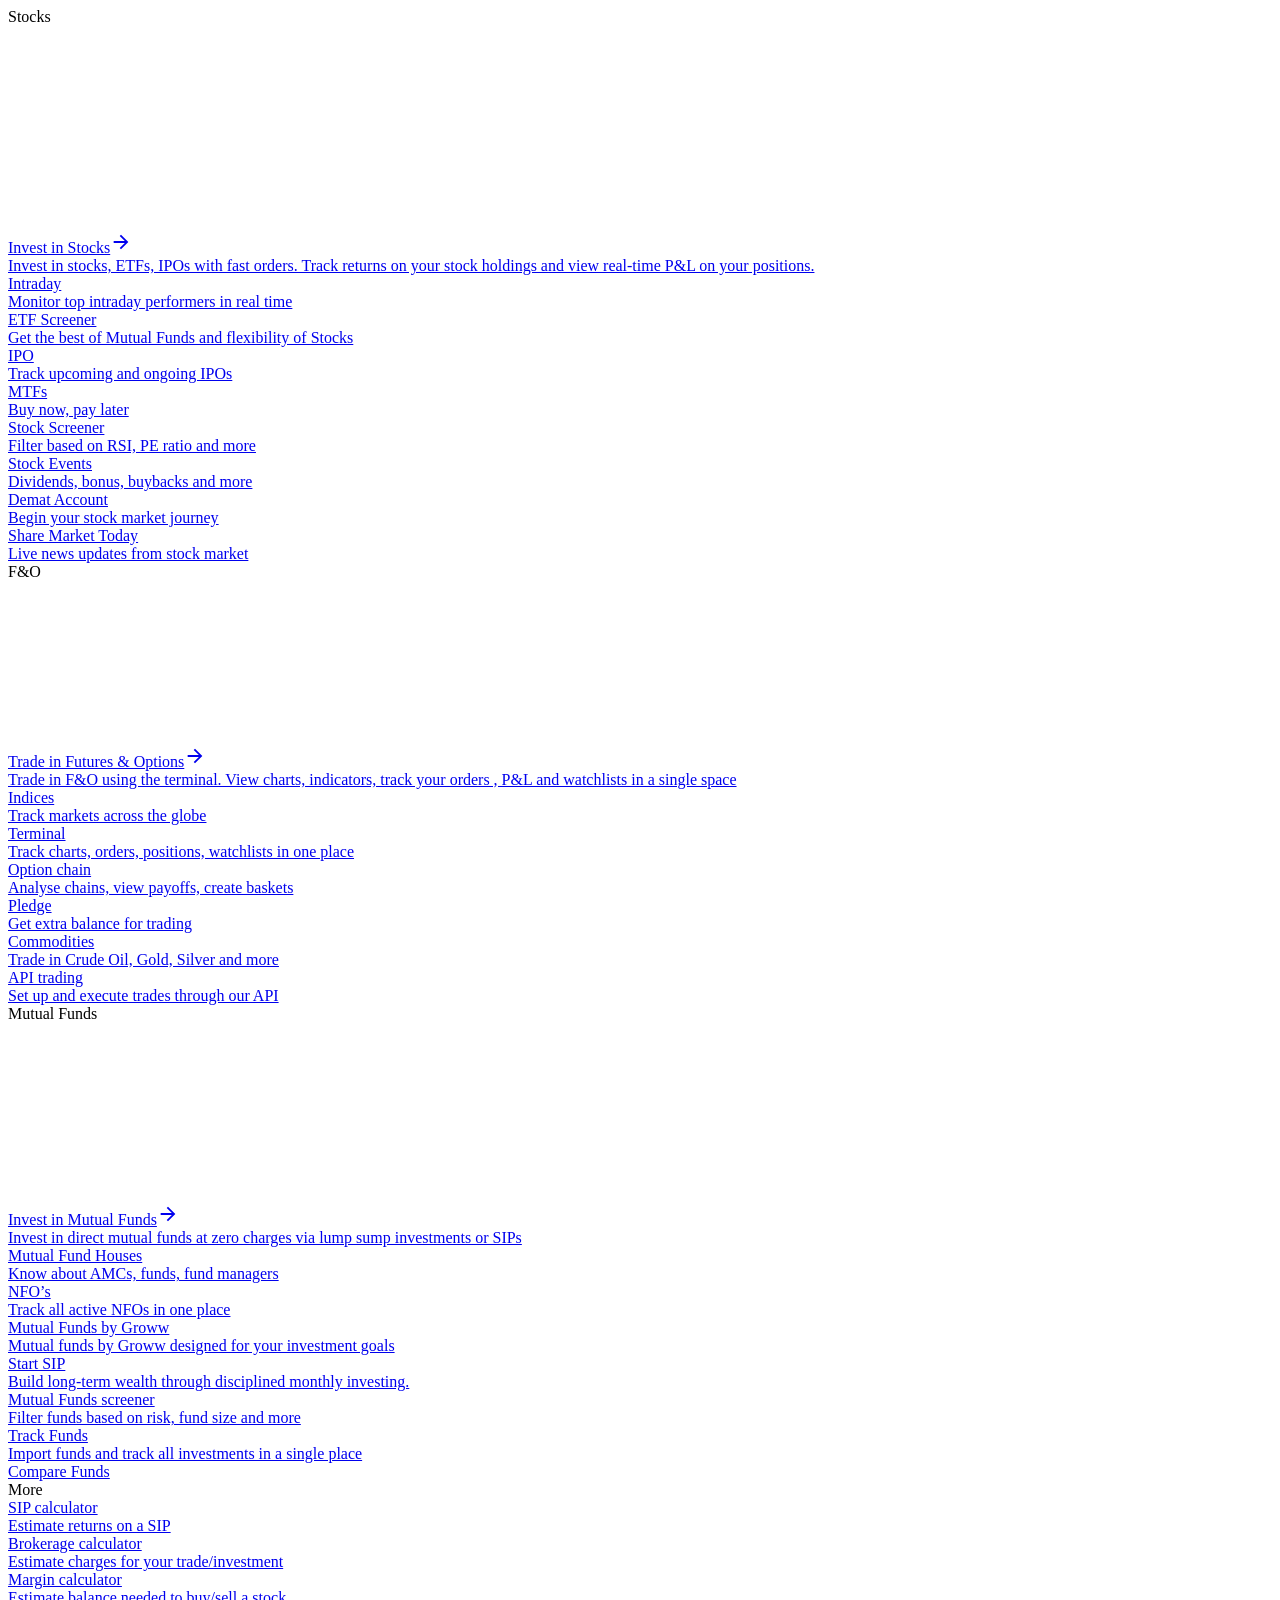
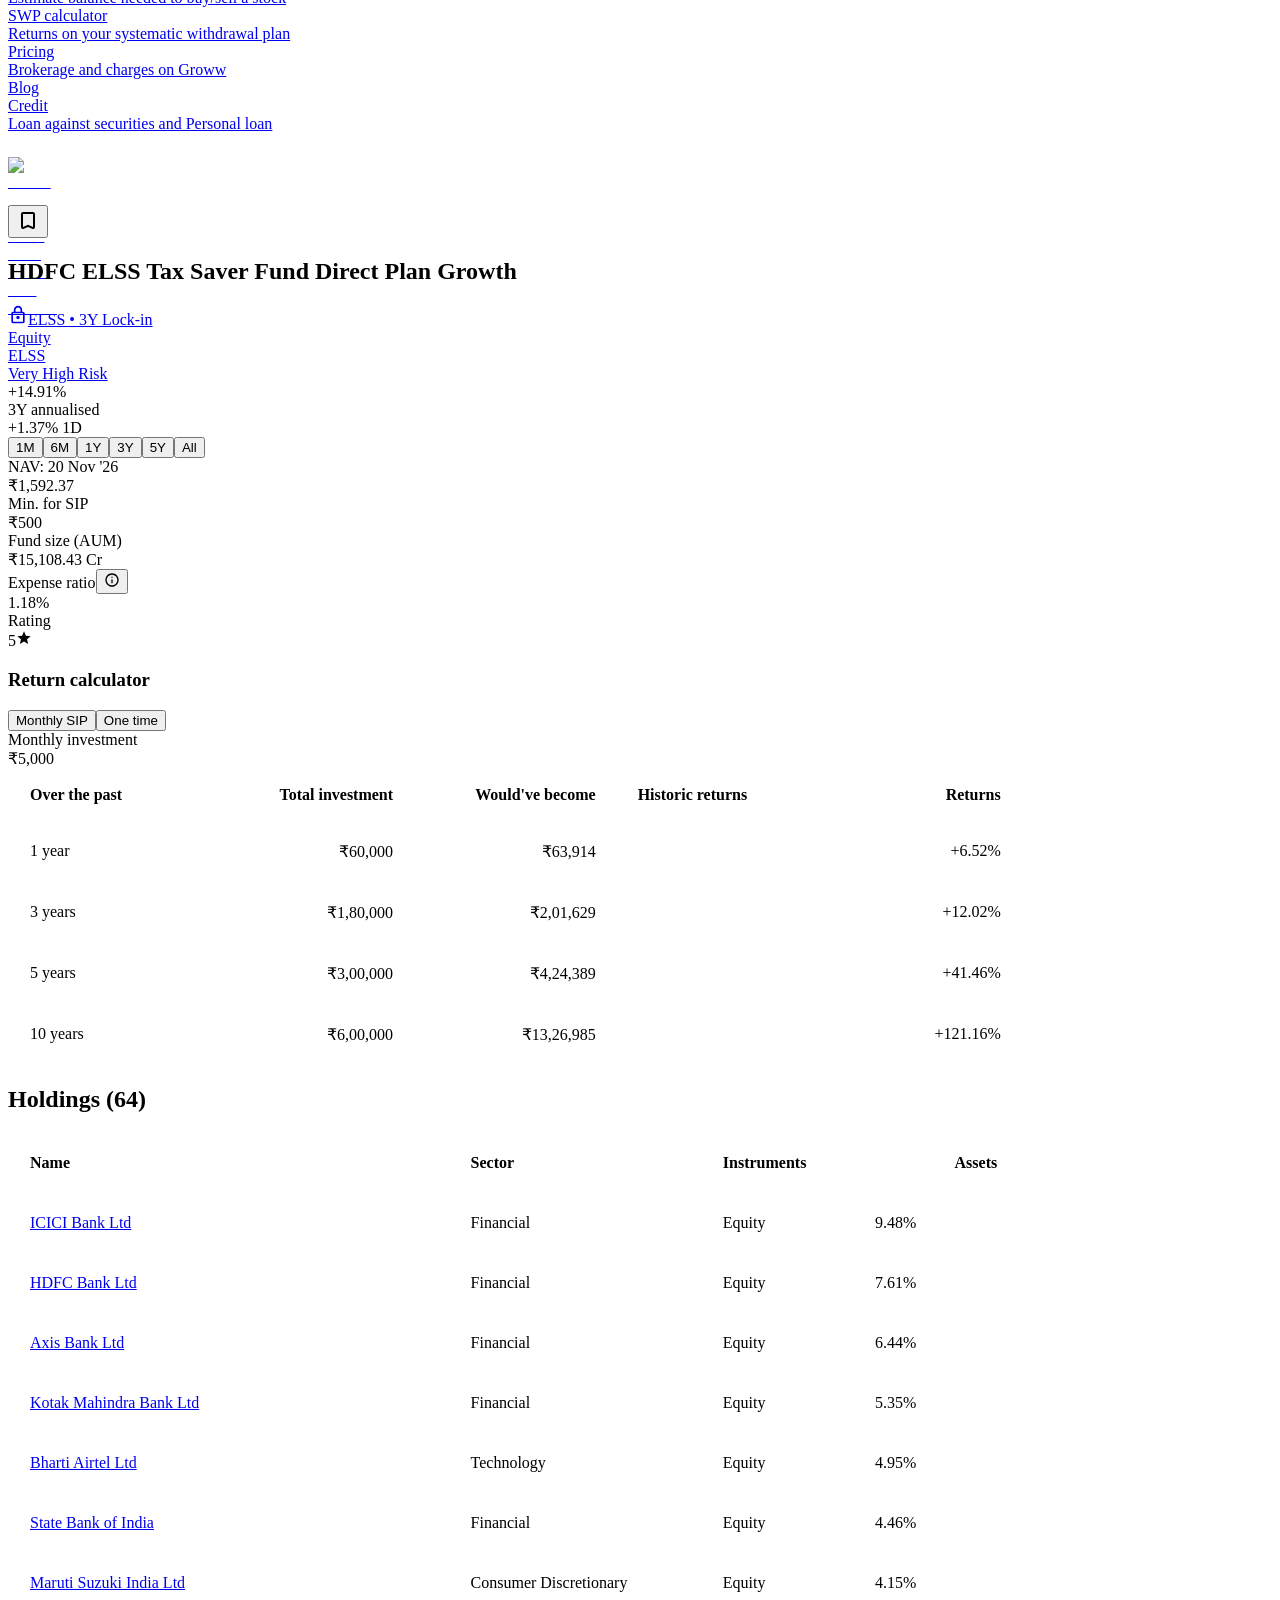
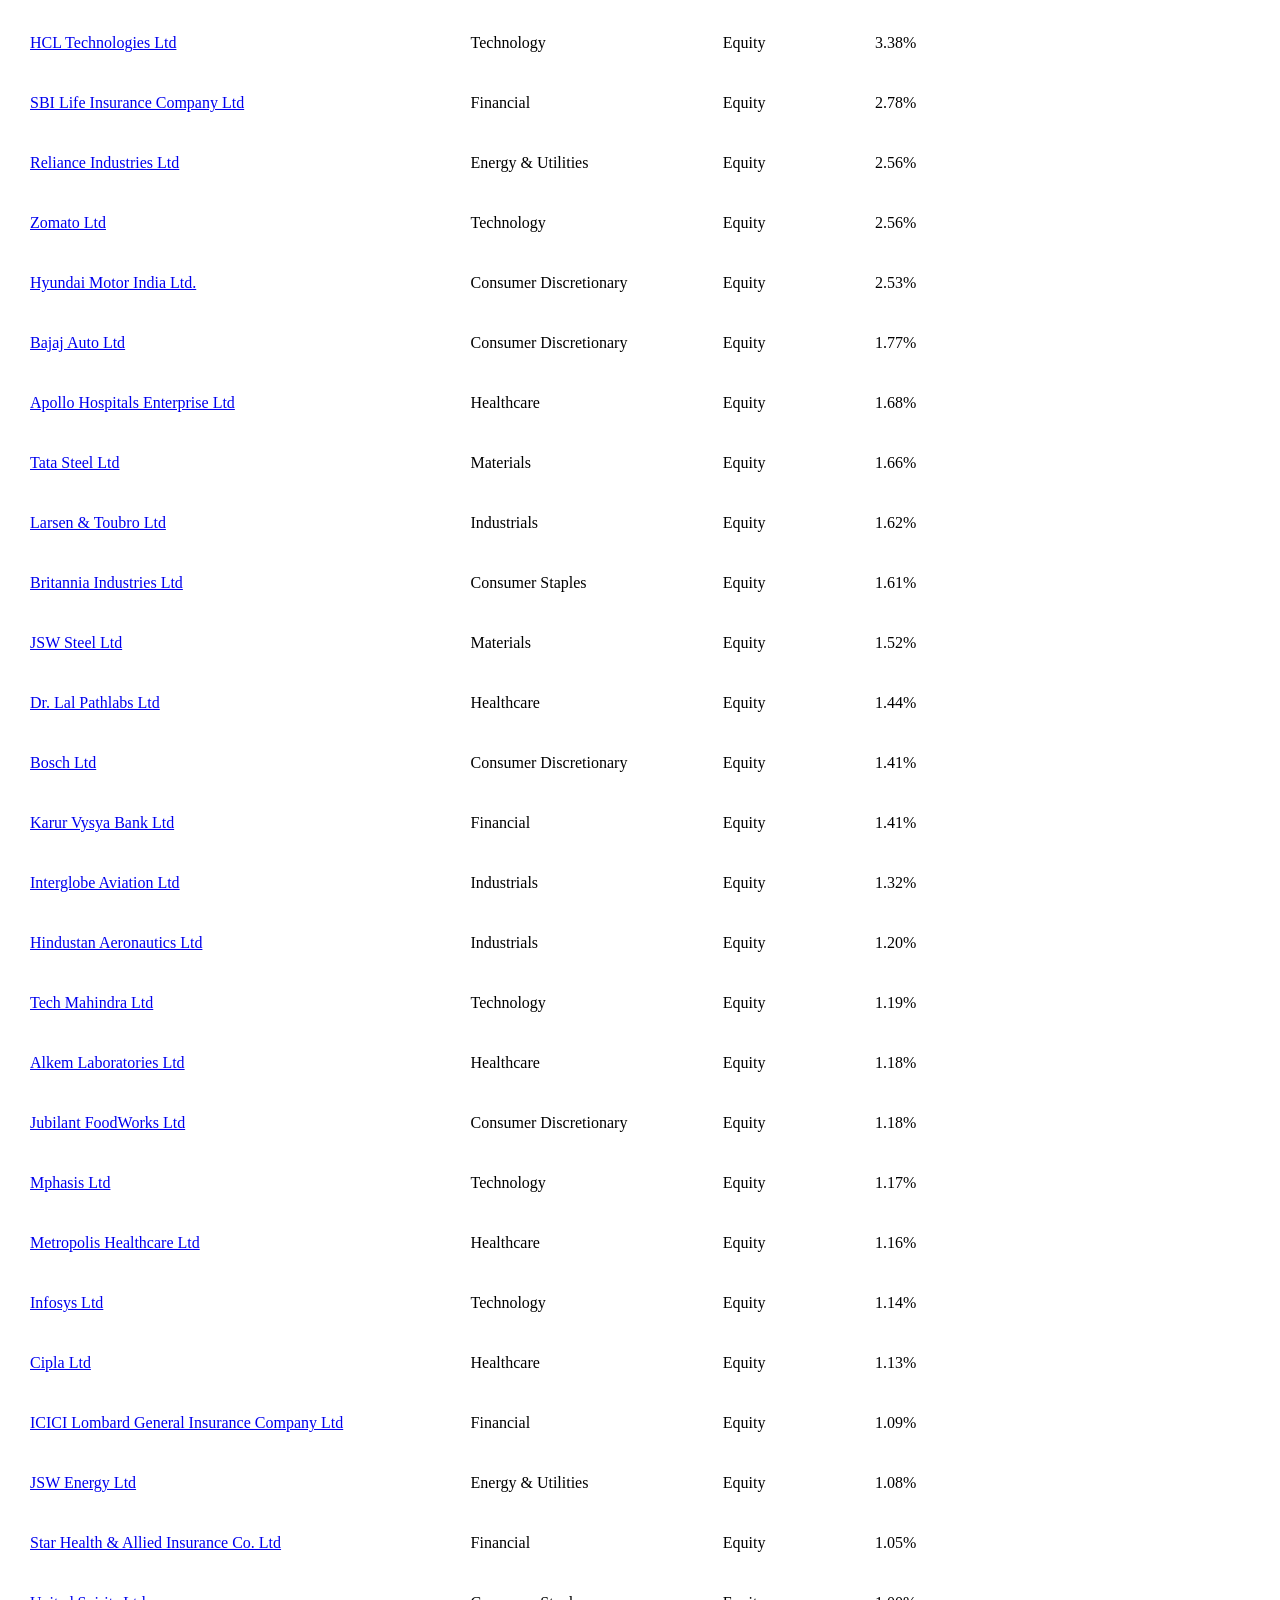
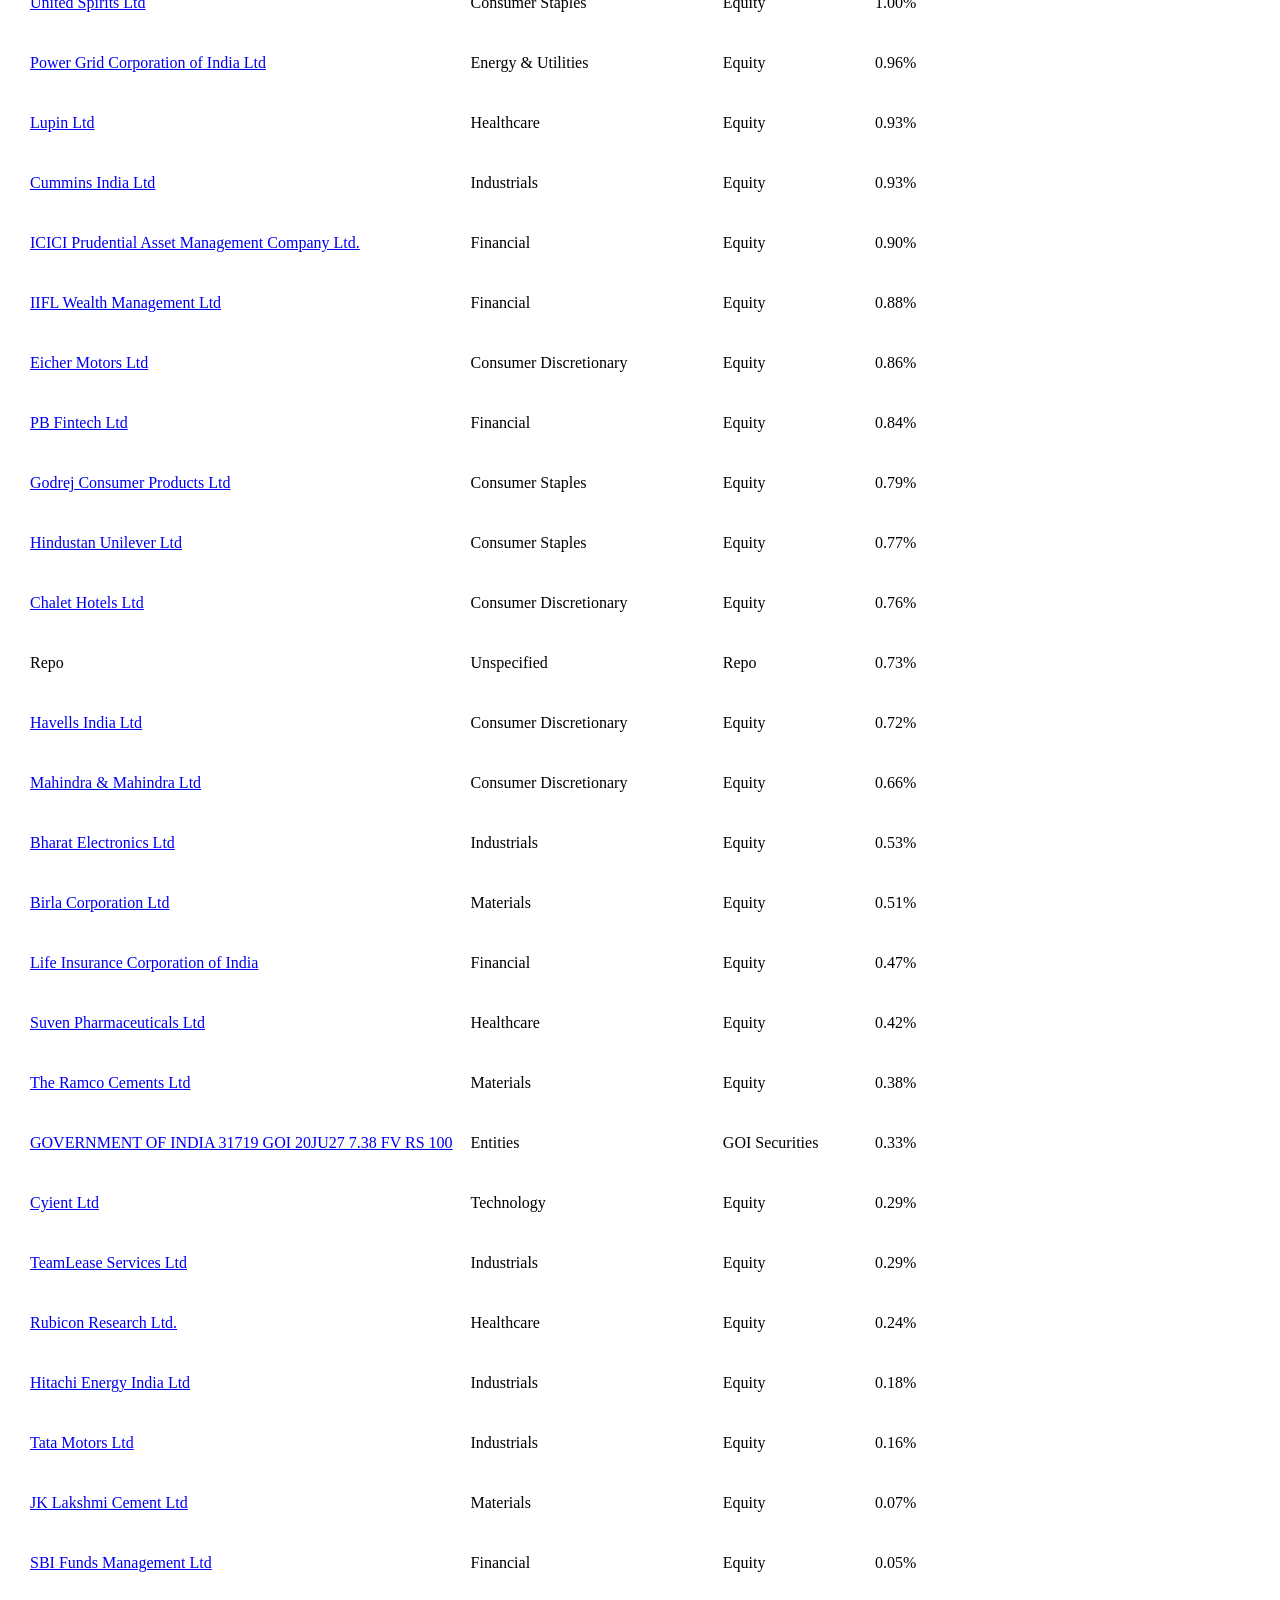
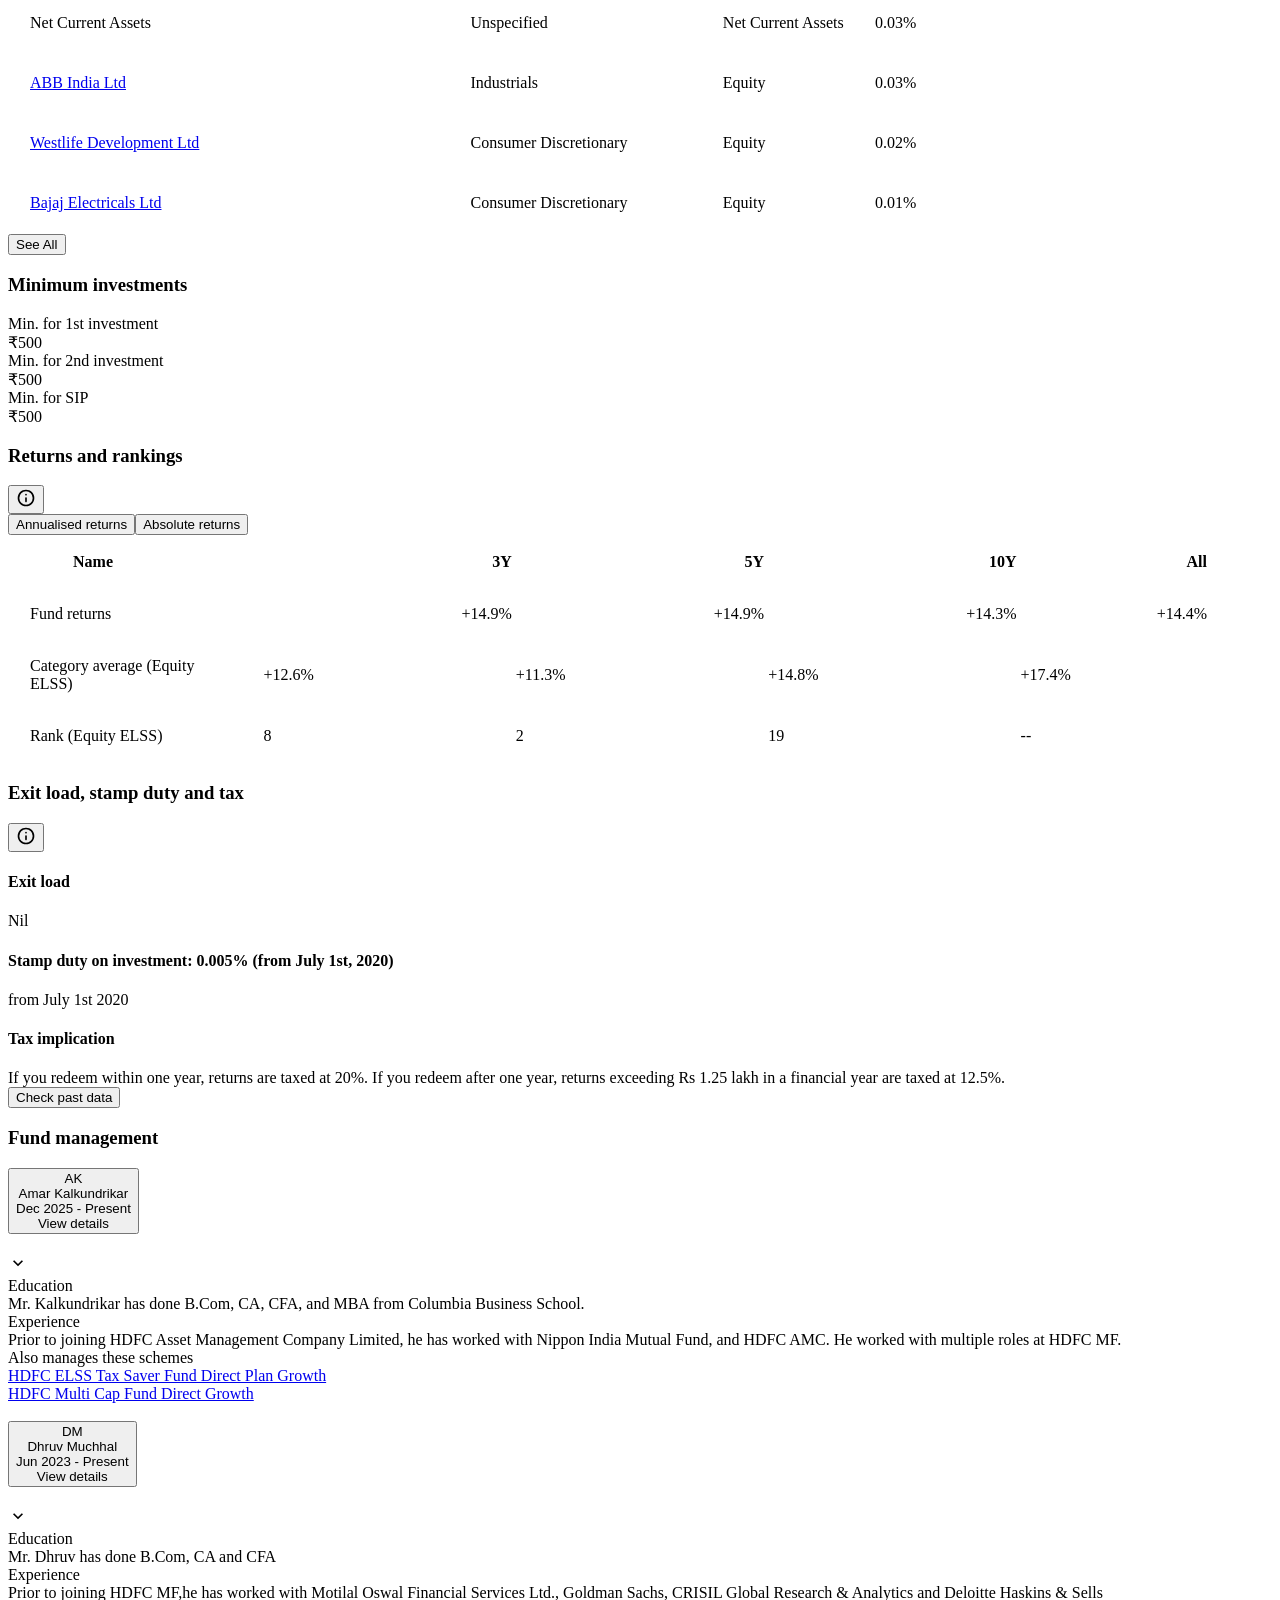
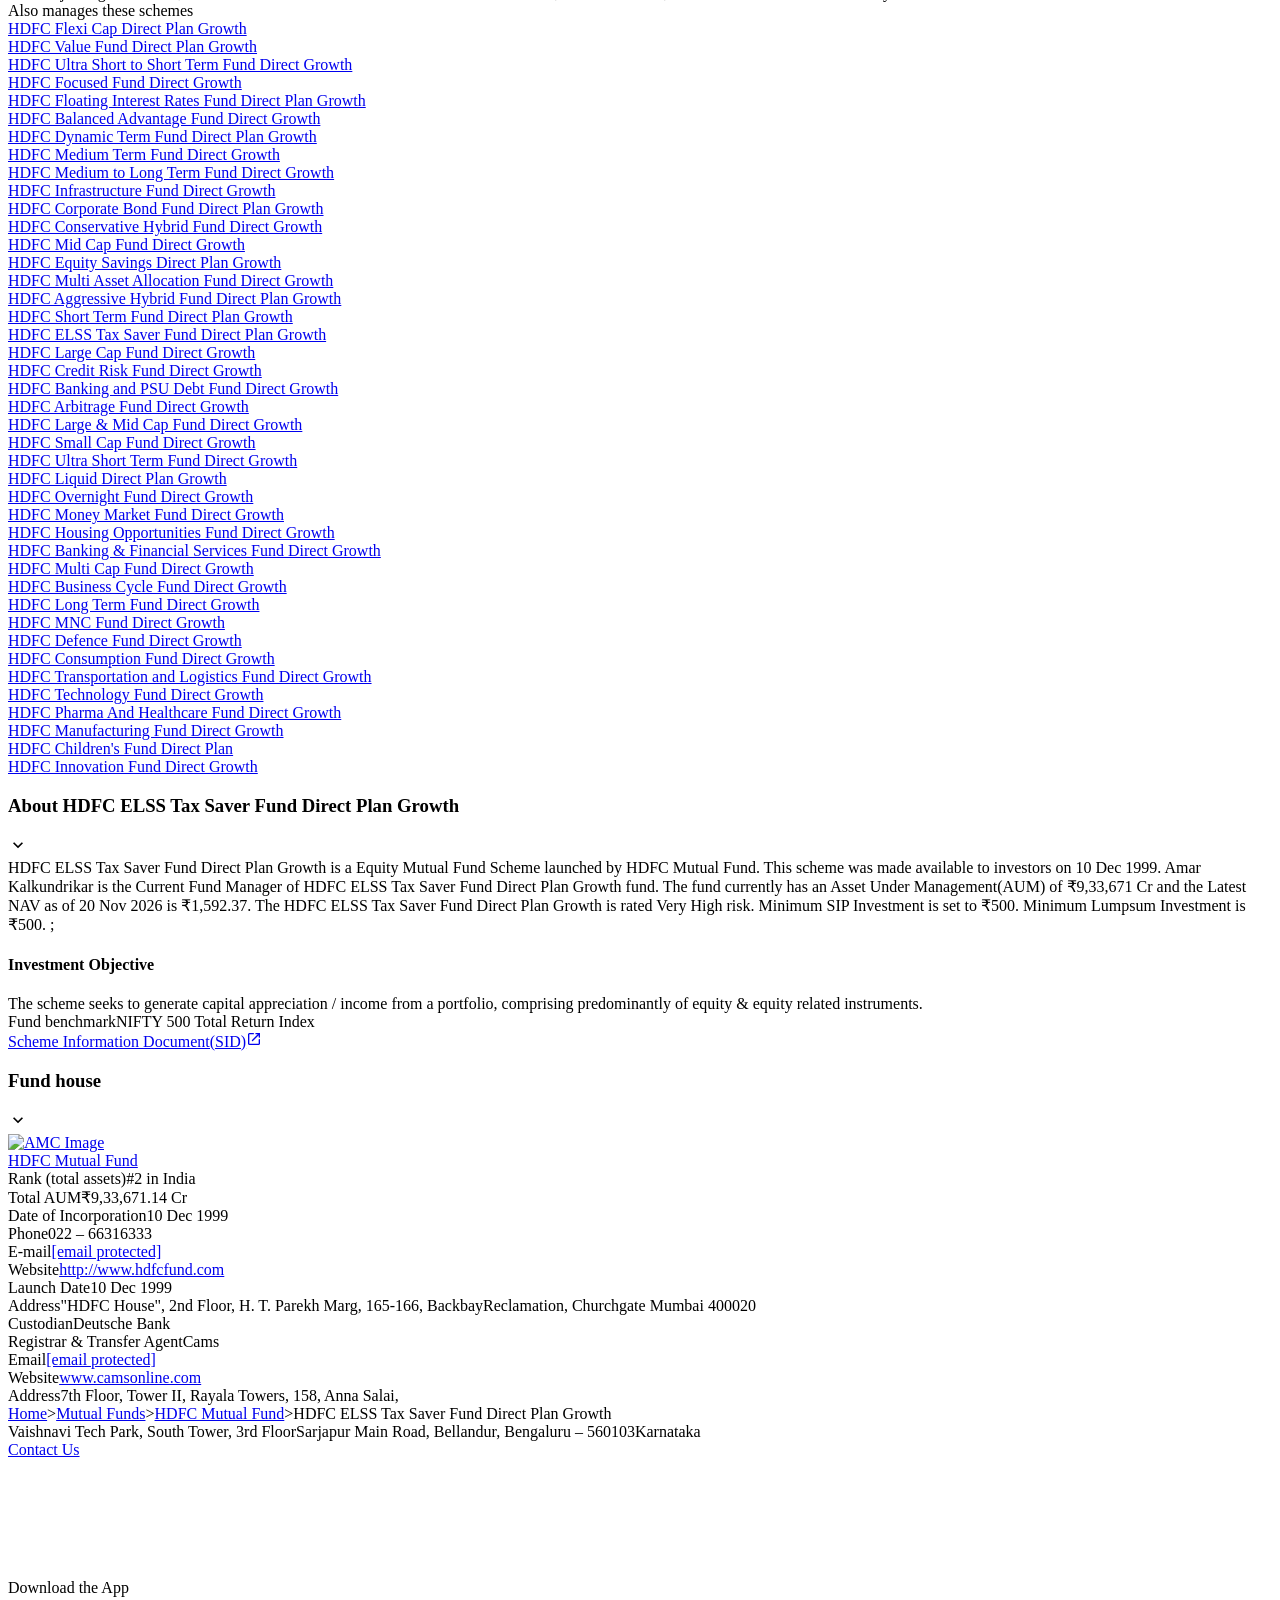
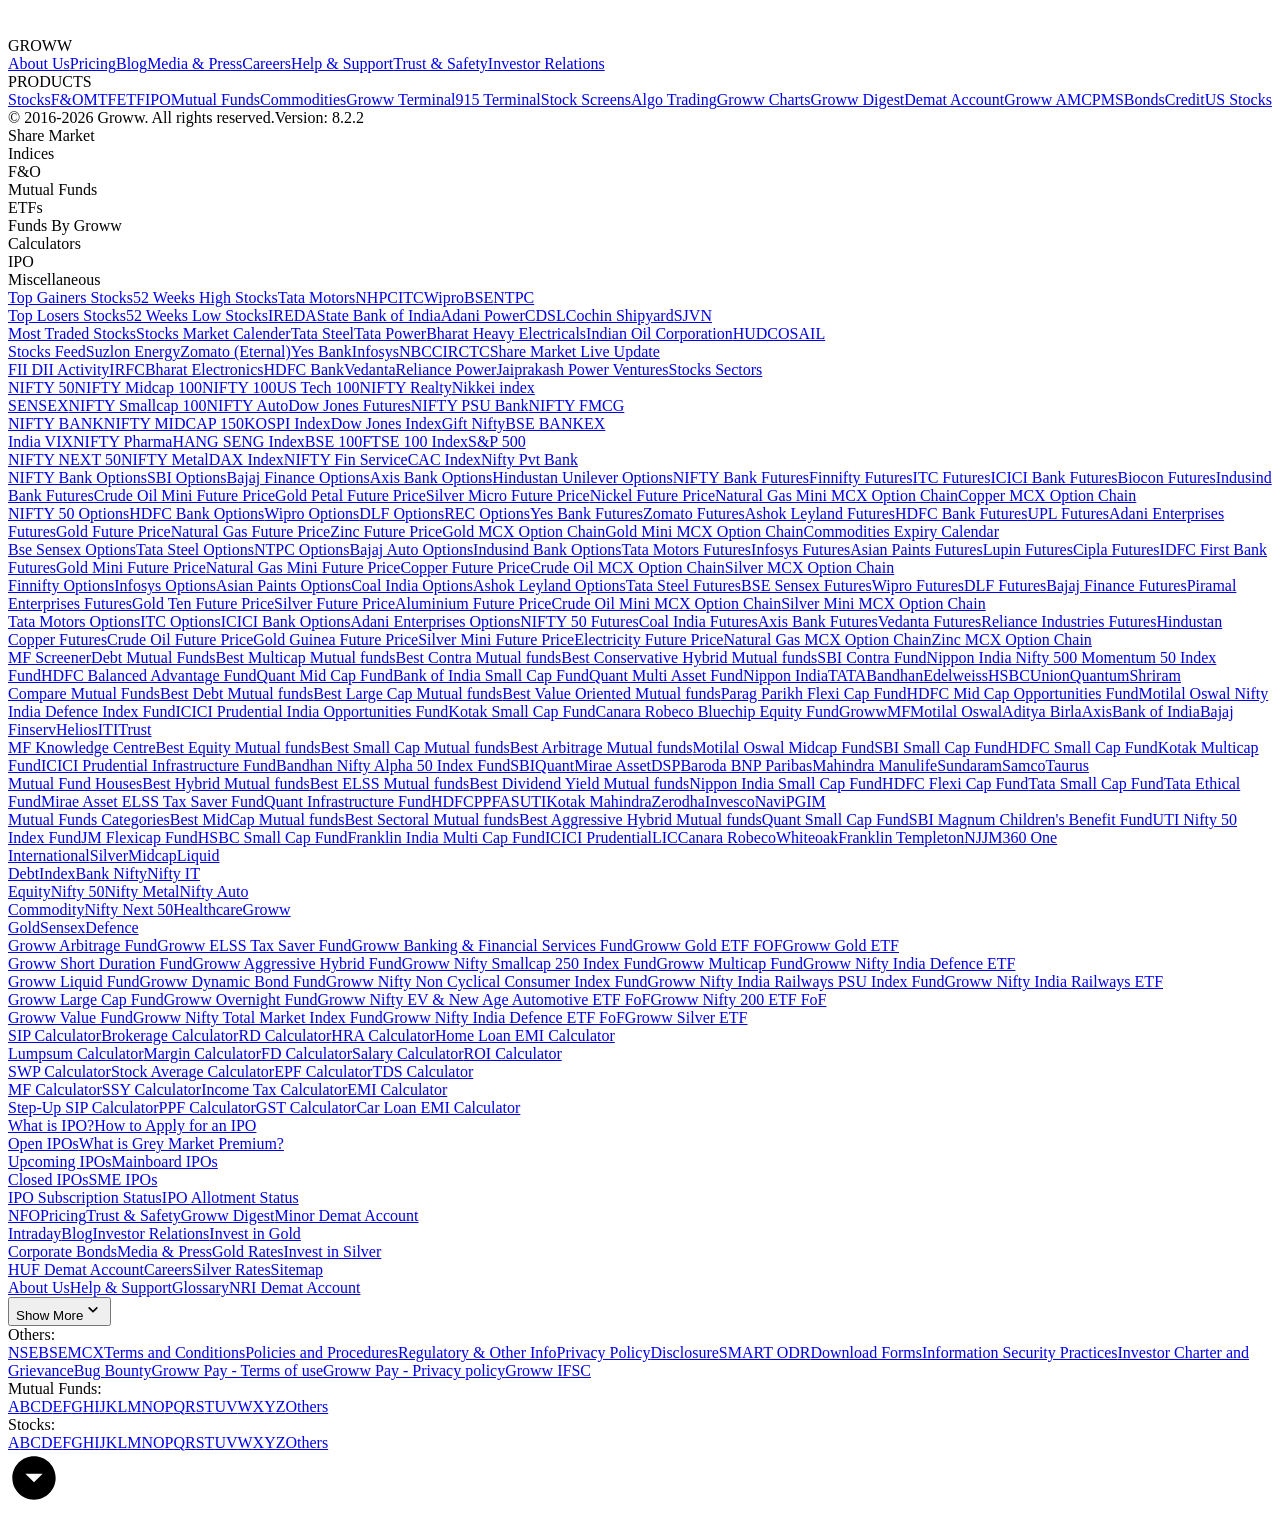
==== commit 450def7b: "chore(data): automated daily refresh of mutual fund corpus and index [skip ci]" ====
--- a/data/raw/hdfc_elss.html
+++ b/data/raw/hdfc_elss.html
@@ -2,7 +2,7 @@
   Invest in HDFC ELSS - Tax Saver Fund Online with Groww." data-next-head=""/><meta name="robots" content="index" data-next-head=""/><meta name="twitter:card" content="summary_large_image" data-next-head=""/><meta name="twitter:image" content="https://groww.in/groww-logo-270.png" data-next-head=""/><meta name="twitter:description" content="HDFC ELSS Tax Saver Fund Direct Plan Growth - Get latest NAV, SIP Returns &amp; Rankings, Ratings, Fund Performance, Portfolio, Expense Ratio, Holding Analysis, and Peers.
   Invest in HDFC ELSS - Tax Saver Fund Online with Groww." data-next-head=""/><meta name="twitter:title" content="HDFC ELSS Tax Saver Fund Direct Plan Growth - NAV, Mutual Fund Performance &amp; Portfolio" data-next-head=""/><meta name="twitter:site" content="_@groww" data-next-head=""/><meta name="twitter:creator" content="_@groww" data-next-head=""/><meta itemProp="name" content="HDFC ELSS Tax Saver Fund Direct Plan Growth - NAV, Mutual Fund Performance &amp; Portfolio" data-next-head=""/><meta itemProp="description" content="HDFC ELSS Tax Saver Fund Direct Plan Growth - Get latest NAV, SIP Returns &amp; Rankings, Ratings, Fund Performance, Portfolio, Expense Ratio, Holding Analysis, and Peers.
   Invest in HDFC ELSS - Tax Saver Fund Online with Groww." data-next-head=""/><meta itemProp="image" content="https://groww.in/groww-logo-270.png" data-next-head=""/><meta property="og:locale" content="en_US" data-next-head=""/><meta property="og:type" content="website" data-next-head=""/><meta property="og:title" content="HDFC ELSS Tax Saver Fund Direct Plan Growth - NAV, Mutual Fund Performance &amp; Portfolio" data-next-head=""/><meta property="og:image" content="https://groww.in/groww-logo-270.png" data-next-head=""/><meta property="og:description" content="HDFC ELSS Tax Saver Fund Direct Plan Growth - Get latest NAV, SIP Returns &amp; Rankings, Ratings, Fund Performance, Portfolio, Expense Ratio, Holding Analysis, and Peers.
-  Invest in HDFC ELSS - Tax Saver Fund Online with Groww." data-next-head=""/><meta property="og:url" content="https://groww.in/mutual-funds/hdfc-elss-tax-saver-fund-direct-plan-growth" data-next-head=""/><meta property="og:site_name" content="Groww" data-next-head=""/><link rel="publisher" href="https://plus.google.com/b/112795119140865328446/+GrowwIn?" data-next-head=""/><link rel="canonical" href="https://groww.in/mutual-funds/hdfc-elss-tax-saver-fund-direct-plan-growth" data-next-head=""/><meta property="csp-nonce" content="gFWUx3rlyL9FybipGmiwFZXiu3rT4nvReSbCL1ZjzfY="/><meta http-equiv="Content-Security-Policy" content="default-src &#x27;self&#x27;; object-src &#x27;none&#x27;; block-all-mixed-content; script-src &#x27;self&#x27; &#x27;nonce-gFWUx3rlyL9FybipGmiwFZXiu3rT4nvReSbCL1ZjzfY=&#x27; &#x27;wasm-unsafe-eval&#x27; https://*.groww.in/ https://*.growwinfra.in/ wss://*.groww.in/ wss://groww.in/ https://*.freshchat.com/ https://connect.facebook.net/ https://*.razorpay.com/ https://cdn32.godcstatic.com/ https://d2yyd1h5u9mauk.cloudfront.net/integrations/web/v1/library/ https://storage.googleapis.com/ https://www.googletagmanager.com/ https://tagmanager.google.com https://www.google-analytics.com/ https://ssl.google-analytics.com https://stats.g.doubleclick.net/ https://googleads.g.doubleclick.net/ https://www.googleadservices.com/ https://*.google.com/ https://www.google.co.in/ https://fonts.googleapis.com/ https://www.youtube.com/ https://www.youtube.com/iframe_api https://www.youtube-nocookie.com/ https://*.ingest.sentry.io https://hv-camera-web-sg.s3-ap-southeast-1.amazonaws.com/ https://hv-central-config.s3.ap-south-1.amazonaws.com/ https://hypersnapweb.hyperverge.co/ https://microapps.onemoney.in/ https://webrd.onemoney.in/ https://unpkg.com/ https://cdnjs.cloudflare.com/ https://www.gstatic.com/ https://bat.bing.com/ https://*.appsflyer.com/ https://www.clarity.ms/ https://*.ampproject.org/ https://unified-sdk.glomopay.com/; img-src &#x27;self&#x27; data: blob: https://groww.in/ https://*.groww.in/ https://img.youtube.com/ https://i.ytimg.com https://i3.ytimg.com https://s3.amazonaws.com/cdn.freshdesk.com/ https://viewlogo.s3.amazonaws.com/ https://wchat.freshchat.com/ https://www.google-analytics.com/ https://*.googleapis.com/ https://*.googleusercontent.com/ https://www.google.com/ https://www.google-analytics.com https://www.google.com/ads/ga-audiences https://www.googletagmanager.com https://ssl.gstatic.com https://www.gstatic.com https://stats.g.doubleclick.net/ https://www.google.co.in/ads/ga-audiences https://*.ingest.sentry.io https://hv-camera-web-sg.s3-ap-southeast-1.amazonaws.com/ https://hv-central-config.s3.ap-south-1.amazonaws.com/ https://hypersnapweb.hyperverge.co/ https://microapps.onemoney.in/ https://webrd.onemoney.in/ https://*.freshdesk.com/ https://bat.bing.com/ https://www.google.co.in/pagead/ https://*.ignosis.ai/ https://*.ignosis.in/ https://*.ampproject.org/ https://*.autochartist.com/; style-src &#x27;self&#x27; https://*.groww.in/ &#x27;unsafe-inline&#x27; https://accounts.google.com https://wchat.freshchat.com/ https://fonts.googleapis.com https://*.ampproject.org/; font-src &#x27;self&#x27; https://*.groww.in/ data: https://fonts.gstatic.com; connect-src &#x27;self&#x27; data: https://*.groww.in/ https://*.growwinfra.in/ wss://*.groww.in/ wss://groww.in/ https://*.razorpay.com/ https://*.delighted.com/ https://accounts.google.com https://*.googleapis.com/ https://*.ingest.sentry.io https://hv-camera-web-sg.s3-ap-southeast-1.amazonaws.com/ https://hv-central-config.s3.ap-south-1.amazonaws.com/ https://hypersnapweb.hyperverge.co/ https://microapps.onemoney.in/ https://webrd.onemoney.in/ https://*.ampproject.org/ https://www.google-analytics.com/ https://analytics.google.com/ https://region1.analytics.google.com/ https://region1.google-analytics.com/ https://stats.g.doubleclick.net/ https://www.google.com/ https://*.glomopay.com/; frame-src &#x27;self&#x27; https://reg.dreamcast.co/ https://storage.googleapis.com/ https://*.google.com/ https://www.youtube.com/ https://www.facebook.com https://*.groww.in/ wss://*.groww.in/ wss://groww.in/ https://wchat.freshchat.com/ https://growwapi.firebaseapp.com/ https://www.youtube.com/embed/ https://www.youtube.com/ https://www.youtube-nocookie.com/ https://*.ingest.sentry.io https://hv-camera-web-sg.s3-ap-southeast-1.amazonaws.com/ https://hv-central-config.s3.ap-south-1.amazonaws.com/ https://hypersnapweb.hyperverge.co/ https://microapps.onemoney.in/ https://webrd.onemoney.in/ https://*.ignosis.ai/ https://*.ignosis.in/ https://*.doubleclick.net/ https://*.ampproject.org/ https://www.googletagmanager.com/ https://mfcentral.com/ https://*.mfcentral.com/ https://*.glomopay.com/; media-src https://*.groww.in/ blob: https://storage.googleapis.com/ https://*.ampproject.org/;"/><meta charSet="utf-8"/><link rel="manifest" href="/manifest.json?v=1"/><link rel="preconnect" href="https://www.googletagmanager.com"/><link rel="preconnect" href="https://www.google-analytics.com"/><link rel="preload" href="https://resources.groww.in/web-assets/font/Soehne.woff2" as="font" type="font/woff2" crossorigin="anonymous"/><link rel="preload" href="https://resources.groww.in/web-assets/font/GrowwSans-Variable.woff2" as="font" type="font/woff2" crossorigin="anonymous"/><meta name="mobile-web-app-capable" content="yes"/><meta name="apple-mobile-web-app-capable" content="yes"/><meta name="application-name" content="Groww"/><meta name="apple-mobile-web-app-title" content="Groww"/><meta name="theme-color" content="#5500eb"/><meta name="msapplication-navbutton-color" content="#5500eb"/><meta name="apple-mobile-web-app-status-bar-style" content="black-translucent"/><meta name="msapplication-starturl" content="/"/><link type="application/opensearchdescription+xml" rel="search" href="/osdd.xml?v=6"/><script nomodule="" nonce="gFWUx3rlyL9FybipGmiwFZXiu3rT4nvReSbCL1ZjzfY=" src="/polyfills/core-js.min.js"></script><link data-next-font="" rel="preconnect" href="/" crossorigin="anonymous"/><script nonce="gFWUx3rlyL9FybipGmiwFZXiu3rT4nvReSbCL1ZjzfY=" data-nscript="beforeInteractive" crossorigin="anonymous">
+  Invest in HDFC ELSS - Tax Saver Fund Online with Groww." data-next-head=""/><meta property="og:url" content="https://groww.in/mutual-funds/hdfc-elss-tax-saver-fund-direct-plan-growth" data-next-head=""/><meta property="og:site_name" content="Groww" data-next-head=""/><link rel="publisher" href="https://plus.google.com/b/112795119140865328446/+GrowwIn?" data-next-head=""/><link rel="canonical" href="https://groww.in/mutual-funds/hdfc-elss-tax-saver-fund-direct-plan-growth" data-next-head=""/><meta property="csp-nonce" content="Nd+hDA5qg040yMStIuGd6rQEmuE1YkwWnmNSeYS1TPY="/><meta http-equiv="Content-Security-Policy" content="default-src &#x27;self&#x27;; object-src &#x27;none&#x27;; block-all-mixed-content; script-src &#x27;self&#x27; &#x27;nonce-Nd+hDA5qg040yMStIuGd6rQEmuE1YkwWnmNSeYS1TPY=&#x27; &#x27;wasm-unsafe-eval&#x27; https://*.groww.in/ https://*.growwinfra.in/ wss://*.groww.in/ wss://groww.in/ https://*.freshchat.com/ https://connect.facebook.net/ https://*.razorpay.com/ https://cdn32.godcstatic.com/ https://d2yyd1h5u9mauk.cloudfront.net/integrations/web/v1/library/ https://storage.googleapis.com/ https://www.googletagmanager.com/ https://tagmanager.google.com https://www.google-analytics.com/ https://ssl.google-analytics.com https://stats.g.doubleclick.net/ https://googleads.g.doubleclick.net/ https://www.googleadservices.com/ https://*.google.com/ https://www.google.co.in/ https://fonts.googleapis.com/ https://www.youtube.com/ https://www.youtube.com/iframe_api https://www.youtube-nocookie.com/ https://*.ingest.sentry.io https://hv-camera-web-sg.s3-ap-southeast-1.amazonaws.com/ https://hv-central-config.s3.ap-south-1.amazonaws.com/ https://hypersnapweb.hyperverge.co/ https://microapps.onemoney.in/ https://webrd.onemoney.in/ https://unpkg.com/ https://cdnjs.cloudflare.com/ https://www.gstatic.com/ https://bat.bing.com/ https://*.appsflyer.com/ https://www.clarity.ms/ https://*.ampproject.org/ https://unified-sdk.glomopay.com/; img-src &#x27;self&#x27; data: blob: https://groww.in/ https://*.groww.in/ https://img.youtube.com/ https://i.ytimg.com https://i3.ytimg.com https://s3.amazonaws.com/cdn.freshdesk.com/ https://viewlogo.s3.amazonaws.com/ https://wchat.freshchat.com/ https://www.google-analytics.com/ https://*.googleapis.com/ https://*.googleusercontent.com/ https://www.google.com/ https://www.google-analytics.com https://www.google.com/ads/ga-audiences https://www.googletagmanager.com https://ssl.gstatic.com https://www.gstatic.com https://stats.g.doubleclick.net/ https://www.google.co.in/ads/ga-audiences https://*.ingest.sentry.io https://hv-camera-web-sg.s3-ap-southeast-1.amazonaws.com/ https://hv-central-config.s3.ap-south-1.amazonaws.com/ https://hypersnapweb.hyperverge.co/ https://microapps.onemoney.in/ https://webrd.onemoney.in/ https://*.freshdesk.com/ https://bat.bing.com/ https://www.google.co.in/pagead/ https://*.ignosis.ai/ https://*.ignosis.in/ https://*.ampproject.org/ https://*.autochartist.com/; style-src &#x27;self&#x27; https://*.groww.in/ &#x27;unsafe-inline&#x27; https://accounts.google.com https://wchat.freshchat.com/ https://fonts.googleapis.com https://*.ampproject.org/; font-src &#x27;self&#x27; https://*.groww.in/ data: https://fonts.gstatic.com; connect-src &#x27;self&#x27; data: https://*.groww.in/ https://*.growwinfra.in/ wss://*.groww.in/ wss://groww.in/ https://*.razorpay.com/ https://*.delighted.com/ https://accounts.google.com https://*.googleapis.com/ https://*.ingest.sentry.io https://hv-camera-web-sg.s3-ap-southeast-1.amazonaws.com/ https://hv-central-config.s3.ap-south-1.amazonaws.com/ https://hypersnapweb.hyperverge.co/ https://microapps.onemoney.in/ https://webrd.onemoney.in/ https://*.ampproject.org/ https://www.google-analytics.com/ https://analytics.google.com/ https://region1.analytics.google.com/ https://region1.google-analytics.com/ https://stats.g.doubleclick.net/ https://www.google.com/ https://*.glomopay.com/; frame-src &#x27;self&#x27; https://reg.dreamcast.co/ https://storage.googleapis.com/ https://*.google.com/ https://www.youtube.com/ https://www.facebook.com https://*.groww.in/ wss://*.groww.in/ wss://groww.in/ https://wchat.freshchat.com/ https://growwapi.firebaseapp.com/ https://www.youtube.com/embed/ https://www.youtube.com/ https://www.youtube-nocookie.com/ https://*.ingest.sentry.io https://hv-camera-web-sg.s3-ap-southeast-1.amazonaws.com/ https://hv-central-config.s3.ap-south-1.amazonaws.com/ https://hypersnapweb.hyperverge.co/ https://microapps.onemoney.in/ https://webrd.onemoney.in/ https://*.ignosis.ai/ https://*.ignosis.in/ https://*.doubleclick.net/ https://*.ampproject.org/ https://www.googletagmanager.com/ https://mfcentral.com/ https://*.mfcentral.com/ https://*.glomopay.com/; media-src https://*.groww.in/ blob: https://storage.googleapis.com/ https://*.ampproject.org/;"/><meta charSet="utf-8"/><link rel="manifest" href="/manifest.json?v=1"/><link rel="preconnect" href="https://www.googletagmanager.com"/><link rel="preconnect" href="https://www.google-analytics.com"/><link rel="preload" href="https://resources.groww.in/web-assets/font/Soehne.woff2" as="font" type="font/woff2" crossorigin="anonymous"/><link rel="preload" href="https://resources.groww.in/web-assets/font/GrowwSans-Variable.woff2" as="font" type="font/woff2" crossorigin="anonymous"/><meta name="mobile-web-app-capable" content="yes"/><meta name="apple-mobile-web-app-capable" content="yes"/><meta name="application-name" content="Groww"/><meta name="apple-mobile-web-app-title" content="Groww"/><meta name="theme-color" content="#5500eb"/><meta name="msapplication-navbutton-color" content="#5500eb"/><meta name="apple-mobile-web-app-status-bar-style" content="black-translucent"/><meta name="msapplication-starturl" content="/"/><link type="application/opensearchdescription+xml" rel="search" href="/osdd.xml?v=6"/><script nomodule="" nonce="Nd+hDA5qg040yMStIuGd6rQEmuE1YkwWnmNSeYS1TPY=" src="/polyfills/core-js.min.js"></script><link data-next-font="" rel="preconnect" href="/" crossorigin="anonymous"/><script nonce="Nd+hDA5qg040yMStIuGd6rQEmuE1YkwWnmNSeYS1TPY=" data-nscript="beforeInteractive" crossorigin="anonymous">
   if (Promise && !Promise.allSettled) {
   Promise.allSettled = function(promises) {
     return Promise.all(promises.map(function(promise) {
@@ -13,7 +13,7 @@
       });
     }));
   };
-}</script><script nonce="gFWUx3rlyL9FybipGmiwFZXiu3rT4nvReSbCL1ZjzfY=" data-nscript="beforeInteractive" crossorigin="anonymous">
+}</script><script nonce="Nd+hDA5qg040yMStIuGd6rQEmuE1YkwWnmNSeYS1TPY=" data-nscript="beforeInteractive" crossorigin="anonymous">
   (function () {
     if (typeof globalThis === 'undefined') {
       if (typeof window !== 'undefined') {
@@ -25,7 +25,7 @@
       }
     }
   })();
-</script><link nonce="gFWUx3rlyL9FybipGmiwFZXiu3rT4nvReSbCL1ZjzfY=" rel="preload" href="//assets-netstorage.groww.in/web-assets/billion_groww_desktop/prod/_next/static/css/d20b87a6ea1c6b59.css" as="style" crossorigin="anonymous"/><link nonce="gFWUx3rlyL9FybipGmiwFZXiu3rT4nvReSbCL1ZjzfY=" rel="stylesheet" href="//assets-netstorage.groww.in/web-assets/billion_groww_desktop/prod/_next/static/css/d20b87a6ea1c6b59.css" crossorigin="anonymous" data-n-g=""/><link nonce="gFWUx3rlyL9FybipGmiwFZXiu3rT4nvReSbCL1ZjzfY=" rel="preload" href="//assets-netstorage.groww.in/web-assets/billion_groww_desktop/prod/_next/static/css/350dbad5339149d0.css" as="style" crossorigin="anonymous"/><link nonce="gFWUx3rlyL9FybipGmiwFZXiu3rT4nvReSbCL1ZjzfY=" rel="stylesheet" href="//assets-netstorage.groww.in/web-assets/billion_groww_desktop/prod/_next/static/css/350dbad5339149d0.css" crossorigin="anonymous" data-n-p=""/><link nonce="gFWUx3rlyL9FybipGmiwFZXiu3rT4nvReSbCL1ZjzfY=" rel="preload" href="//assets-netstorage.groww.in/web-assets/billion_groww_desktop/prod/_next/static/css/d94400d195631a83.css" as="style" crossorigin="anonymous"/><link nonce="gFWUx3rlyL9FybipGmiwFZXiu3rT4nvReSbCL1ZjzfY=" rel="stylesheet" href="//assets-netstorage.groww.in/web-assets/billion_groww_desktop/prod/_next/static/css/d94400d195631a83.css" crossorigin="anonymous" data-n-p=""/><link nonce="gFWUx3rlyL9FybipGmiwFZXiu3rT4nvReSbCL1ZjzfY=" rel="preload" href="//assets-netstorage.groww.in/web-assets/billion_groww_desktop/prod/_next/static/css/a54775be23dce8a0.css" as="style" crossorigin="anonymous"/><link nonce="gFWUx3rlyL9FybipGmiwFZXiu3rT4nvReSbCL1ZjzfY=" rel="stylesheet" href="//assets-netstorage.groww.in/web-assets/billion_groww_desktop/prod/_next/static/css/a54775be23dce8a0.css" crossorigin="anonymous" data-n-p=""/><noscript data-n-css="gFWUx3rlyL9FybipGmiwFZXiu3rT4nvReSbCL1ZjzfY="></noscript><script defer="" nonce="gFWUx3rlyL9FybipGmiwFZXiu3rT4nvReSbCL1ZjzfY=" crossorigin="anonymous" nomodule="" src="//assets-netstorage.groww.in/web-assets/billion_groww_desktop/prod/_next/static/chunks/polyfills-42372ed130431b0a.js"></script><script src="//assets-netstorage.groww.in/web-assets/billion_groww_desktop/prod/_next/static/chunks/webpack-6b06e40315b01680.js" nonce="gFWUx3rlyL9FybipGmiwFZXiu3rT4nvReSbCL1ZjzfY=" defer="" crossorigin="anonymous"></script><script src="//assets-netstorage.groww.in/web-assets/billion_groww_desktop/prod/_next/static/chunks/framework-f50708772fa730ba.js" nonce="gFWUx3rlyL9FybipGmiwFZXiu3rT4nvReSbCL1ZjzfY=" defer="" crossorigin="anonymous"></script><script src="//assets-netstorage.groww.in/web-assets/billion_groww_desktop/prod/_next/static/chunks/main-eb12a1ec3902b0a5.js" nonce="gFWUx3rlyL9FybipGmiwFZXiu3rT4nvReSbCL1ZjzfY=" defer="" crossorigin="anonymous"></script><script src="//assets-netstorage.groww.in/web-assets/billion_groww_desktop/prod/_next/static/chunks/pages/_app-d6b165deb77bbe13.js" nonce="gFWUx3rlyL9FybipGmiwFZXiu3rT4nvReSbCL1ZjzfY=" defer="" crossorigin="anonymous"></script><script src="//assets-netstorage.groww.in/web-assets/billion_groww_desktop/prod/_next/static/chunks/1461-82843003287d0110.js" nonce="gFWUx3rlyL9FybipGmiwFZXiu3rT4nvReSbCL1ZjzfY=" defer="" crossorigin="anonymous"></script><script src="//assets-netstorage.groww.in/web-assets/billion_groww_desktop/prod/_next/static/chunks/1611-253f10799bcaaf6d.js" nonce="gFWUx3rlyL9FybipGmiwFZXiu3rT4nvReSbCL1ZjzfY=" defer="" crossorigin="anonymous"></script><script src="//assets-netstorage.groww.in/web-assets/billion_groww_desktop/prod/_next/static/chunks/11660-68173b780397c3c8.js" nonce="gFWUx3rlyL9FybipGmiwFZXiu3rT4nvReSbCL1ZjzfY=" defer="" crossorigin="anonymous"></script><script src="//assets-netstorage.groww.in/web-assets/billion_groww_desktop/prod/_next/static/chunks/5471-4563ca65c7c42049.js" nonce="gFWUx3rlyL9FybipGmiwFZXiu3rT4nvReSbCL1ZjzfY=" defer="" crossorigin="anonymous"></script><script src="//assets-netstorage.groww.in/web-assets/billion_groww_desktop/prod/_next/static/chunks/41801-ce846e9230199ced.js" nonce="gFWUx3rlyL9FybipGmiwFZXiu3rT4nvReSbCL1ZjzfY=" defer="" crossorigin="anonymous"></script><script src="//assets-netstorage.groww.in/web-assets/billion_groww_desktop/prod/_next/static/chunks/80593-e9dd9f367b5877e1.js" nonce="gFWUx3rlyL9FybipGmiwFZXiu3rT4nvReSbCL1ZjzfY=" defer="" crossorigin="anonymous"></script><script src="//assets-netstorage.groww.in/web-assets/billion_groww_desktop/prod/_next/static/chunks/21454-727a247e32de2256.js" nonce="gFWUx3rlyL9FybipGmiwFZXiu3rT4nvReSbCL1ZjzfY=" defer="" crossorigin="anonymous"></script><script src="//assets-netstorage.groww.in/web-assets/billion_groww_desktop/prod/_next/static/chunks/66687-833b90c0fbc4189b.js" nonce="gFWUx3rlyL9FybipGmiwFZXiu3rT4nvReSbCL1ZjzfY=" defer="" crossorigin="anonymous"></script><script src="//assets-netstorage.groww.in/web-assets/billion_groww_desktop/prod/_next/static/chunks/12676-975cdae66a608731.js" nonce="gFWUx3rlyL9FybipGmiwFZXiu3rT4nvReSbCL1ZjzfY=" defer="" crossorigin="anonymous"></script><script src="//assets-netstorage.groww.in/web-assets/billion_groww_desktop/prod/_next/static/chunks/68242-6cbcd216832f107c.js" nonce="gFWUx3rlyL9FybipGmiwFZXiu3rT4nvReSbCL1ZjzfY=" defer="" crossorigin="anonymous"></script><script src="//assets-netstorage.groww.in/web-assets/billion_groww_desktop/prod/_next/static/chunks/12900-eb6cc8c5dd8c6e75.js" nonce="gFWUx3rlyL9FybipGmiwFZXiu3rT4nvReSbCL1ZjzfY=" defer="" crossorigin="anonymous"></script><script src="//assets-netstorage.groww.in/web-assets/billion_groww_desktop/prod/_next/static/chunks/47726-e7a3543cc1cfef13.js" nonce="gFWUx3rlyL9FybipGmiwFZXiu3rT4nvReSbCL1ZjzfY=" defer="" crossorigin="anonymous"></script><script src="//assets-netstorage.groww.in/web-assets/billion_groww_desktop/prod/_next/static/chunks/93102-1c1d3334882ebd20.js" nonce="gFWUx3rlyL9FybipGmiwFZXiu3rT4nvReSbCL1ZjzfY=" defer="" crossorigin="anonymous"></script><script src="//assets-netstorage.groww.in/web-assets/billion_groww_desktop/prod/_next/static/chunks/56861-2272e1865a196fb8.js" nonce="gFWUx3rlyL9FybipGmiwFZXiu3rT4nvReSbCL1ZjzfY=" defer="" crossorigin="anonymous"></script><script src="//assets-netstorage.groww.in/web-assets/billion_groww_desktop/prod/_next/static/chunks/94375-67d4a6468b9ab59c.js" nonce="gFWUx3rlyL9FybipGmiwFZXiu3rT4nvReSbCL1ZjzfY=" defer="" crossorigin="anonymous"></script><script src="//assets-netstorage.groww.in/web-assets/billion_groww_desktop/prod/_next/static/chunks/32919-9029ab2ef1bfac0c.js" nonce="gFWUx3rlyL9FybipGmiwFZXiu3rT4nvReSbCL1ZjzfY=" defer="" crossorigin="anonymous"></script><script src="//assets-netstorage.groww.in/web-assets/billion_groww_desktop/prod/_next/static/chunks/3458-9c0d4a2202880f62.js" nonce="gFWUx3rlyL9FybipGmiwFZXiu3rT4nvReSbCL1ZjzfY=" defer="" crossorigin="anonymous"></script><script src="//assets-netstorage.groww.in/web-assets/billion_groww_desktop/prod/_next/static/chunks/56309-16fc047a1764b4cc.js" nonce="gFWUx3rlyL9FybipGmiwFZXiu3rT4nvReSbCL1ZjzfY=" defer="" crossorigin="anonymous"></script><script src="//assets-netstorage.groww.in/web-assets/billion_groww_desktop/prod/_next/static/chunks/32879-b64da8d119c09f43.js" nonce="gFWUx3rlyL9FybipGmiwFZXiu3rT4nvReSbCL1ZjzfY=" defer="" crossorigin="anonymous"></script><script src="//assets-netstorage.groww.in/web-assets/billion_groww_desktop/prod/_next/static/chunks/35511-05bc76a5ef5d1387.js" nonce="gFWUx3rlyL9FybipGmiwFZXiu3rT4nvReSbCL1ZjzfY=" defer="" crossorigin="anonymous"></script><script src="//assets-netstorage.groww.in/web-assets/billion_groww_desktop/prod/_next/static/chunks/10223-9f3214fc4a193420.js" nonce="gFWUx3rlyL9FybipGmiwFZXiu3rT4nvReSbCL1ZjzfY=" defer="" crossorigin="anonymous"></script><script src="//assets-netstorage.groww.in/web-assets/billion_groww_desktop/prod/_next/static/chunks/20567-e0219e8d66d49922.js" nonce="gFWUx3rlyL9FybipGmiwFZXiu3rT4nvReSbCL1ZjzfY=" defer="" crossorigin="anonymous"></script><script src="//assets-netstorage.groww.in/web-assets/billion_groww_desktop/prod/_next/static/chunks/66974-5f9257475f51f08f.js" nonce="gFWUx3rlyL9FybipGmiwFZXiu3rT4nvReSbCL1ZjzfY=" defer="" crossorigin="anonymous"></script><script src="//assets-netstorage.groww.in/web-assets/billion_groww_desktop/prod/_next/static/chunks/37579-9e118a6219a5dcfd.js" nonce="gFWUx3rlyL9FybipGmiwFZXiu3rT4nvReSbCL1ZjzfY=" defer="" crossorigin="anonymous"></script><script src="//assets-netstorage.groww.in/web-assets/billion_groww_desktop/prod/_next/static/chunks/36422-21c4c022417986da.js" nonce="gFWUx3rlyL9FybipGmiwFZXiu3rT4nvReSbCL1ZjzfY=" defer="" crossorigin="anonymous"></script><script src="//assets-netstorage.groww.in/web-assets/billion_groww_desktop/prod/_next/static/chunks/31735-f4e1295ee70ad09c.js" nonce="gFWUx3rlyL9FybipGmiwFZXiu3rT4nvReSbCL1ZjzfY=" defer="" crossorigin="anonymous"></script><script src="//assets-netstorage.groww.in/web-assets/billion_groww_desktop/prod/_next/static/chunks/pages/mutual-funds/%5BsearchId%5D-f64f621bd9cccd76.js" nonce="gFWUx3rlyL9FybipGmiwFZXiu3rT4nvReSbCL1ZjzfY=" defer="" crossorigin="anonymous"></script><script src="//assets-netstorage.groww.in/web-assets/billion_groww_desktop/prod/_next/static/xvwwuz5aZ19OH6GGG3Uvb/_buildManifest.js" nonce="gFWUx3rlyL9FybipGmiwFZXiu3rT4nvReSbCL1ZjzfY=" defer="" crossorigin="anonymous"></script><script src="//assets-netstorage.groww.in/web-assets/billion_groww_desktop/prod/_next/static/xvwwuz5aZ19OH6GGG3Uvb/_ssgManifest.js" nonce="gFWUx3rlyL9FybipGmiwFZXiu3rT4nvReSbCL1ZjzfY=" defer="" crossorigin="anonymous"></script></head><body><div id="__next"><div class="lne123Loader"></div><div id="root"><div class=" header2025_headerContainer__WqMf9 bgHeader" style="max-width:calc(100vw - var(--gr1-sidebar-width, 0px))"><div class="row mainDiv width100" style="border-bottom:1px solid var(--border-primary)"><div class="loggedOut_navContainer__h99vu absolute-center vspace-between web-align false"><div class="absolute-center loggedOut_leftContainer__qKr3O"><div class="loggedOut_marginBottom4__EmG4W cur-po"></div><div class="absolute-center"><div class="bodyLargeHeavy contentSecondary flex absolute-center"><div class="absolute-center loggedOut_navItem__gjbia "><span class="cur-po">Stocks</span></div><div class="loggedOut_hoverDiv__aVsCI borderPrimary"><div class="dropdownUI_dropdownContainer___FvdC flex"><a class="dropdownUI_dropdownSection1__Gql_w width100 absolute-center flex-column" href="/stocks"><div class="absolute-center dropdownUI_dropdownMinHeight__P5uZe"><div class="lazyload-wrapper "><div style="height:205px" class="lazyload-placeholder"></div></div></div><div class="flex flex-column"><div class="bodyLargeHeavy contentPrimary absolute-center dropdownUI_dropdownHeading__i9Nxv">Invest in Stocks<svg xmlns="http://www.w3.org/2000/svg" viewBox="0 0 24 24" fill="currentColor" height="22" width="22"><path fill="none" d="M0 0h24v24H0z"></path><path d="m12 4-1.41 1.41L16.17 11H4v2h12.17l-5.58 5.59L12 20l8-8z"></path></svg></div><div class="bodyBase contentSecondary dropdownUI_dropdownSubHeading__w7vpz">Invest in stocks, ETFs, IPOs with fast orders. Track returns on your stock holdings and view real-time P&amp;L on your positions.</div></div></a><div class="dropdownUI_dropdownDivider__TJ2iA absolute-center borderPrimary"></div><div class="dropdownUI_dropdownSection2__C0CDh false flex flex-column"><a class="bodyLargeHeavy contentPrimary backgroundTransparentHover absolute-center dropdownUI_dropdownSection2Item__HAq3_" href="/stocks/intraday"><span class="absolute-center contentSecondary"></span><div class="flex flex-column"><div class="bodyLargeHeavy contentPrimary dropdownUI_dropdownHeading__i9Nxv">Intraday</div><div class="bodyBase contentSecondary dropdownUI_dropdownSubHeading__w7vpz">Monitor top intraday performers in real time</div></div></a><a class="bodyLargeHeavy contentPrimary backgroundTransparentHover absolute-center dropdownUI_dropdownSection2Item__HAq3_" href="/etfs"><span class="absolute-center contentSecondary"></span><div class="flex flex-column"><div class="bodyLargeHeavy contentPrimary dropdownUI_dropdownHeading__i9Nxv">ETF Screener</div><div class="bodyBase contentSecondary dropdownUI_dropdownSubHeading__w7vpz">Get the best of Mutual Funds and flexibility of Stocks</div></div></a><a class="bodyLargeHeavy contentPrimary backgroundTransparentHover absolute-center dropdownUI_dropdownSection2Item__HAq3_" href="/ipo"><span class="absolute-center contentSecondary"></span><div class="flex flex-column"><div class="bodyLargeHeavy contentPrimary dropdownUI_dropdownHeading__i9Nxv">IPO</div><div class="bodyBase contentSecondary dropdownUI_dropdownSubHeading__w7vpz">Track upcoming and ongoing IPOs</div></div></a><a class="bodyLargeHeavy contentPrimary backgroundTransparentHover absolute-center dropdownUI_dropdownSection2Item__HAq3_" href="/stocks/mtf"><span class="absolute-center contentSecondary"></span><div class="flex flex-column"><div class="bodyLargeHeavy contentPrimary dropdownUI_dropdownHeading__i9Nxv">MTFs</div><div class="bodyBase contentSecondary dropdownUI_dropdownSubHeading__w7vpz">Buy now, pay later</div></div></a></div><div class="dropdownUI_dropdownDivider__TJ2iA absolute-center borderPrimary"></div><div class="dropdownUI_dropdownSection2__C0CDh flex flex-column"><a class="bodyLargeHeavy contentPrimary backgroundTransparentHover absolute-center dropdownUI_dropdownSection2Item__HAq3_" href="/stocks/filter"><span class="absolute-center contentSecondary"></span><div class="flex flex-column"><div class="bodyLargeHeavy contentPrimary dropdownUI_dropdownHeading__i9Nxv">Stock Screener</div><div class="bodyBase contentSecondary dropdownUI_dropdownSubHeading__w7vpz">Filter based on RSI, PE ratio and more</div></div></a><a class="bodyLargeHeavy contentPrimary backgroundTransparentHover absolute-center dropdownUI_dropdownSection2Item__HAq3_" href="/stocks/calendar"><span class="absolute-center contentSecondary"></span><div class="flex flex-column"><div class="bodyLargeHeavy contentPrimary dropdownUI_dropdownHeading__i9Nxv">Stock Events</div><div class="bodyBase contentSecondary dropdownUI_dropdownSubHeading__w7vpz">Dividends, bonus, buybacks and more</div></div></a><a class="bodyLargeHeavy contentPrimary backgroundTransparentHover absolute-center dropdownUI_dropdownSection2Item__HAq3_" href="/open-demat-account"><span class="absolute-center contentSecondary"></span><div class="flex flex-column"><div class="bodyLargeHeavy contentPrimary dropdownUI_dropdownHeading__i9Nxv">Demat Account</div><div class="bodyBase contentSecondary dropdownUI_dropdownSubHeading__w7vpz">Begin your stock market journey</div></div></a><a class="bodyLargeHeavy contentPrimary backgroundTransparentHover absolute-center dropdownUI_dropdownSection2Item__HAq3_" href="/share-market-today"><span class="absolute-center contentSecondary"></span><div class="flex flex-column"><div class="bodyLargeHeavy contentPrimary dropdownUI_dropdownHeading__i9Nxv">Share Market Today</div><div class="bodyBase contentSecondary dropdownUI_dropdownSubHeading__w7vpz">Live news updates from stock market</div></div></a></div></div></div></div><div class="bodyLargeHeavy contentSecondary flex absolute-center"><div class="absolute-center loggedOut_navItem__gjbia "><span class="cur-po">F&amp;O</span></div><div class="loggedOut_hoverDiv__aVsCI borderPrimary"><div class="dropdownUI_dropdownContainer___FvdC flex"><a class="dropdownUI_dropdownSection1__Gql_w width100 absolute-center flex-column" href="/futures-and-options"><div class="absolute-center dropdownUI_dropdownMinHeight__P5uZe"><div class="lazyload-wrapper "><div style="height:163.8px" class="lazyload-placeholder"></div></div></div><div class="flex flex-column"><div class="bodyLargeHeavy contentPrimary absolute-center dropdownUI_dropdownHeading__i9Nxv">Trade in Futures &amp; Options<svg xmlns="http://www.w3.org/2000/svg" viewBox="0 0 24 24" fill="currentColor" height="22" width="22"><path fill="none" d="M0 0h24v24H0z"></path><path d="m12 4-1.41 1.41L16.17 11H4v2h12.17l-5.58 5.59L12 20l8-8z"></path></svg></div><div class="bodyBase contentSecondary dropdownUI_dropdownSubHeading__w7vpz">Trade in F&amp;O using the terminal. View charts, indicators, track your orders , P&amp;L and watchlists in a single space</div></div></a><div class="dropdownUI_dropdownDivider__TJ2iA absolute-center borderPrimary"></div><div class="dropdownUI_dropdownSection2__C0CDh false flex flex-column"><a class="bodyLargeHeavy contentPrimary backgroundTransparentHover absolute-center dropdownUI_dropdownSection2Item__HAq3_" href="/indices"><span class="absolute-center contentSecondary"></span><div class="flex flex-column"><div class="bodyLargeHeavy contentPrimary dropdownUI_dropdownHeading__i9Nxv">Indices</div><div class="bodyBase contentSecondary dropdownUI_dropdownSubHeading__w7vpz">Track markets across the globe</div></div></a><a class="bodyLargeHeavy contentPrimary backgroundTransparentHover absolute-center dropdownUI_dropdownSection2Item__HAq3_" href="/charts"><span class="absolute-center contentSecondary"></span><div class="flex flex-column"><div class="bodyLargeHeavy contentPrimary dropdownUI_dropdownHeading__i9Nxv">Terminal</div><div class="bodyBase contentSecondary dropdownUI_dropdownSubHeading__w7vpz">Track charts, orders, positions, watchlists in one place</div></div></a><a class="bodyLargeHeavy contentPrimary backgroundTransparentHover absolute-center dropdownUI_dropdownSection2Item__HAq3_" href="/options/nifty"><span class="absolute-center contentSecondary"></span><div class="flex flex-column"><div class="bodyLargeHeavy contentPrimary dropdownUI_dropdownHeading__i9Nxv">Option chain</div><div class="bodyBase contentSecondary dropdownUI_dropdownSubHeading__w7vpz">Analyse chains, view payoffs, create baskets</div></div></a></div><div class="dropdownUI_dropdownDivider__TJ2iA absolute-center borderPrimary"></div><div class="dropdownUI_dropdownSection2__C0CDh flex flex-column"><a class="bodyLargeHeavy contentPrimary backgroundTransparentHover absolute-center dropdownUI_dropdownSection2Item__HAq3_" href="/available-for-pledge"><span class="absolute-center contentSecondary"></span><div class="flex flex-column"><div class="bodyLargeHeavy contentPrimary dropdownUI_dropdownHeading__i9Nxv">Pledge</div><div class="bodyBase contentSecondary dropdownUI_dropdownSubHeading__w7vpz">Get extra balance for trading</div></div></a><a class="bodyLargeHeavy contentPrimary backgroundTransparentHover absolute-center dropdownUI_dropdownSection2Item__HAq3_" href="/commodities"><span class="absolute-center contentSecondary"></span><div class="flex flex-column"><div class="bodyLargeHeavy contentPrimary dropdownUI_dropdownHeading__i9Nxv">Commodities</div><div class="bodyBase contentSecondary dropdownUI_dropdownSubHeading__w7vpz">Trade in Crude Oil, Gold, Silver and more</div></div></a><a class="bodyLargeHeavy contentPrimary backgroundTransparentHover absolute-center dropdownUI_dropdownSection2Item__HAq3_" href="/trade-api"><span class="absolute-center contentSecondary"></span><div class="flex flex-column"><div class="bodyLargeHeavy contentPrimary dropdownUI_dropdownHeading__i9Nxv">API trading</div><div class="bodyBase contentSecondary dropdownUI_dropdownSubHeading__w7vpz">Set up and execute trades through our API</div></div></a></div></div></div></div><div class="bodyLargeHeavy contentSecondary flex absolute-center"><div class="absolute-center loggedOut_navItem__gjbia loggedOut_navItemSecondLast__dBn7a"><span class="cur-po">Mutual Funds</span></div><div class="loggedOut_hoverDiv__aVsCI borderPrimary"><div class="dropdownUI_dropdownContainer___FvdC flex"><a class="dropdownUI_dropdownSection1__Gql_w width100 absolute-center flex-column" href="/mutual-funds"><div class="absolute-center dropdownUI_dropdownMinHeight__P5uZe"><div class="lazyload-wrapper "><div style="height:180.6px" class="lazyload-placeholder"></div></div></div><div class="flex flex-column"><div class="bodyLargeHeavy contentPrimary absolute-center dropdownUI_dropdownHeading__i9Nxv">Invest in Mutual Funds<svg xmlns="http://www.w3.org/2000/svg" viewBox="0 0 24 24" fill="currentColor" height="22" width="22"><path fill="none" d="M0 0h24v24H0z"></path><path d="m12 4-1.41 1.41L16.17 11H4v2h12.17l-5.58 5.59L12 20l8-8z"></path></svg></div><div class="bodyBase contentSecondary dropdownUI_dropdownSubHeading__w7vpz">Invest in direct mutual funds at zero charges via lump sump investments or SIPs</div></div></a><div class="dropdownUI_dropdownDivider__TJ2iA absolute-center borderPrimary"></div><div class="dropdownUI_dropdownSection2__C0CDh false flex flex-column"><a class="bodyLargeHeavy contentPrimary backgroundTransparentHover absolute-center dropdownUI_dropdownSection2Item__HAq3_" href="/mutual-funds/amc"><span class="absolute-center contentSecondary"></span><div class="flex flex-column"><div class="bodyLargeHeavy contentPrimary dropdownUI_dropdownHeading__i9Nxv">Mutual Fund Houses</div><div class="bodyBase contentSecondary dropdownUI_dropdownSubHeading__w7vpz">Know about AMCs, funds, fund managers</div></div></a><a class="bodyLargeHeavy contentPrimary backgroundTransparentHover absolute-center dropdownUI_dropdownSection2Item__HAq3_" href="/nfo"><span class="absolute-center contentSecondary"></span><div class="flex flex-column"><div class="bodyLargeHeavy contentPrimary dropdownUI_dropdownHeading__i9Nxv">NFO’s</div><div class="bodyBase contentSecondary dropdownUI_dropdownSubHeading__w7vpz">Track all active NFOs in one place</div></div></a><a class="bodyLargeHeavy contentPrimary backgroundTransparentHover absolute-center dropdownUI_dropdownSection2Item__HAq3_" href="/mutual-funds/amc/groww-mutual-funds"><span class="absolute-center contentSecondary"></span><div class="flex flex-column"><div class="bodyLargeHeavy contentPrimary dropdownUI_dropdownHeading__i9Nxv">Mutual Funds by Groww</div><div class="bodyBase contentSecondary dropdownUI_dropdownSubHeading__w7vpz">Mutual funds by Groww designed for your investment goals</div></div></a><a class="bodyLargeHeavy contentPrimary backgroundTransparentHover absolute-center dropdownUI_dropdownSection2Item__HAq3_" href="/mutual-funds/start-sip"><span class="absolute-center contentSecondary"></span><div class="flex flex-column"><div class="bodyLargeHeavy contentPrimary dropdownUI_dropdownHeading__i9Nxv">Start SIP</div><div class="bodyBase contentSecondary dropdownUI_dropdownSubHeading__w7vpz">Build long-term wealth through disciplined monthly investing.</div></div></a></div><div class="dropdownUI_dropdownDivider__TJ2iA absolute-center borderPrimary"></div><div class="dropdownUI_dropdownSection2__C0CDh flex flex-column"><a class="bodyLargeHeavy contentPrimary backgroundTransparentHover absolute-center dropdownUI_dropdownSection2Item__HAq3_" href="/mutual-funds/filter"><span class="absolute-center contentSecondary"></span><div class="flex flex-column"><div class="bodyLargeHeavy contentPrimary dropdownUI_dropdownHeading__i9Nxv">Mutual Funds screener</div><div class="bodyBase contentSecondary dropdownUI_dropdownSubHeading__w7vpz">Filter funds based on risk, fund size and more</div></div></a><a class="bodyLargeHeavy contentPrimary backgroundTransparentHover absolute-center dropdownUI_dropdownSection2Item__HAq3_" href="/track"><span class="absolute-center contentSecondary"></span><div class="flex flex-column"><div class="bodyLargeHeavy contentPrimary dropdownUI_dropdownHeading__i9Nxv">Track Funds</div><div class="bodyBase contentSecondary dropdownUI_dropdownSubHeading__w7vpz">Import funds and track all investments in a single place</div></div></a><a class="bodyLargeHeavy contentPrimary backgroundTransparentHover absolute-center dropdownUI_dropdownSection2Item__HAq3_" href="/mutual-funds/compare"><span class="absolute-center contentSecondary"></span><div class="flex flex-column"><div class="bodyLargeHeavy contentPrimary dropdownUI_dropdownHeading__i9Nxv">Compare Funds</div></div></a></div></div></div></div><div class="bodyLargeHeavy contentSecondary flex absolute-center"><div class="loggedOut_navDivider__ZxwFK absolute-center borderPrimary"></div><div class="absolute-center loggedOut_navItem__gjbia loggedOut_navItemLast__f0Otu"><span class="cur-po">More</span></div><div class="loggedOut_hoverDiv__aVsCI borderPrimary"><div class="dropdownUI_dropdownContainer___FvdC flex"><div class="dropdownUI_dropdownSection2__C0CDh dropdownUI_section2MoreContainerWidth__6wgKy flex flex-column"><a class="bodyLargeHeavy contentPrimary backgroundTransparentHover absolute-center dropdownUI_dropdownSection2Item__HAq3_" href="/calculators/sip-calculator"><span class="absolute-center contentSecondary"></span><div class="flex flex-column"><div class="bodyLargeHeavy contentPrimary dropdownUI_dropdownHeading__i9Nxv">SIP calculator</div><div class="bodyBase contentSecondary dropdownUI_dropdownSubHeading__w7vpz">Estimate returns on a SIP</div></div></a><a class="bodyLargeHeavy contentPrimary backgroundTransparentHover absolute-center dropdownUI_dropdownSection2Item__HAq3_" href="/calculators/brokerage-calculator"><span class="absolute-center contentSecondary"></span><div class="flex flex-column"><div class="bodyLargeHeavy contentPrimary dropdownUI_dropdownHeading__i9Nxv">Brokerage calculator</div><div class="bodyBase contentSecondary dropdownUI_dropdownSubHeading__w7vpz">Estimate charges for your trade/investment</div></div></a><a class="bodyLargeHeavy contentPrimary backgroundTransparentHover absolute-center dropdownUI_dropdownSection2Item__HAq3_" href="/calculators/margin-calculator"><span class="absolute-center contentSecondary"></span><div class="flex flex-column"><div class="bodyLargeHeavy contentPrimary dropdownUI_dropdownHeading__i9Nxv">Margin calculator</div><div class="bodyBase contentSecondary dropdownUI_dropdownSubHeading__w7vpz">Estimate balance needed to buy/sell a stock</div></div></a></div><div class="dropdownUI_dropdownDivider__TJ2iA absolute-center borderPrimary"></div><div class="dropdownUI_dropdownSection2__C0CDh flex flex-column"><a class="bodyLargeHeavy contentPrimary backgroundTransparentHover absolute-center dropdownUI_dropdownSection2Item__HAq3_" href="/calculators/swp-calculator"><span class="absolute-center contentSecondary"></span><div class="flex flex-column"><div class="bodyLargeHeavy contentPrimary dropdownUI_dropdownHeading__i9Nxv">SWP calculator</div><div class="bodyBase contentSecondary dropdownUI_dropdownSubHeading__w7vpz">Returns on your systematic withdrawal plan</div></div></a><a class="bodyLargeHeavy contentPrimary backgroundTransparentHover absolute-center dropdownUI_dropdownSection2Item__HAq3_" href="/pricing"><span class="absolute-center contentSecondary"></span><div class="flex flex-column"><div class="bodyLargeHeavy contentPrimary dropdownUI_dropdownHeading__i9Nxv">Pricing</div><div class="bodyBase contentSecondary dropdownUI_dropdownSubHeading__w7vpz">Brokerage and charges on Groww</div></div></a><a class="bodyLargeHeavy contentPrimary backgroundTransparentHover absolute-center dropdownUI_dropdownSection2Item__HAq3_" href="/blog"><span class="absolute-center contentSecondary"></span><div class="flex flex-column"><div class="bodyLargeHeavy contentPrimary dropdownUI_dropdownHeading__i9Nxv">Blog</div></div></a></div><div class="dropdownUI_dropdownDivider__TJ2iA absolute-center borderPrimary"></div><div class="dropdownUI_dropdownSection2__C0CDh flex flex-column"><a class="bodyLargeHeavy contentPrimary backgroundTransparentHover absolute-center dropdownUI_dropdownSection2Item__HAq3_" href="https://credit.groww.in"><span class="absolute-center contentSecondary"></span><div class="flex flex-column"><div class="bodyLargeHeavy contentPrimary dropdownUI_dropdownHeading__i9Nxv">Credit</div><div class="bodyBase contentSecondary dropdownUI_dropdownSubHeading__w7vpz">Loan against securities and Personal loan</div></div></a></div></div></div></div></div></div></div></div></div><div><div><div><div><div class="container web-align ecp79CollectionsPageHeight"><div class="pw14Container" style="margin-top:24px"><div class="pw14MainWrapper layout-container"><div class="pw14ContentWrapper backgroundPrimary layout-main width100"><div class="layout-main width100 flex flex-column"><header><section class="vspace-between valign-wrapper"><a class="" href="/mutual-funds/filter?fund_house=%5B%22HDFC+Mutual+Fund%22%5D"><div style="width:48px;height:48px" class="companyLogo_logoContainer__P55OT   "><img alt="HDFC ELSS Tax Saver Fund Direct Plan Growth" loading="lazy" width="48" height="48" decoding="async" data-nimg="1" class="companyLogo_companyImage__N6dKI absolute-center header_fundLogo__8v7cZ" style="color:transparent" srcSet="https://assets-netstorage.groww.in/mf-assets/logos/hdfc_groww.png 1x, https://assets-netstorage.groww.in/mf-assets/logos/hdfc_groww.png 2x" src="https://assets-netstorage.groww.in/mf-assets/logos/hdfc_groww.png"/></div></a><button type="button" aria-label="Add HDFC ELSS Tax Saver Fund Direct Plan Growth to watchlist" class="absolute-center borderPrimary cur-po contentPrimary header_watchlistIconWrapper__9dJF6"><span aria-hidden="true" class="absolute-center"><svg xmlns="http://www.w3.org/2000/svg" fill="currentColor" viewBox="0 0 24 24" height="24" width="24"><path fill="currentColor" d="m12 19-4.2 1.8q-1 .426-1.9-.163-.9-.587-.9-1.662V6q0-.824.588-1.412A1.93 1.93 0 0 1 7 4h10q.824 0 1.413.588Q19 5.175 19 6v12.975q0 1.075-.9 1.662-.9.588-1.9.163zm0-2.2 5 2.15V6H7v12.95z"></path></svg></span></button></section><section class="flex flex-column header_schemeNameContainer__UsP0V"><h1 class="displaySmall header_schemeName__zL6RN">HDFC ELSS Tax Saver Fund Direct Plan Growth</h1><div class="valign-wrapper pills_container__ZxVbm"><a class="" href="/mutual-funds/filter?sub_cat=%5B%22ELSS%22%5D"><div class="pill12Pill absolute-center cur-po valign-wrapper pill12SizeBase backgroundPrimary borderPrimary contentPrimary pill12PillHover"><span class="valign-wrapper"><svg xmlns="http://www.w3.org/2000/svg" fill="currentColor" viewBox="0 0 24 24" height="20" width="20"><path fill="currentColor" d="M6 22q-.824 0-1.412-.587A1.93 1.93 0 0 1 4 20V10q0-.825.588-1.412A1.93 1.93 0 0 1 6 8h1V6q0-2.075 1.463-3.537Q9.926 1 12 1q2.075 0 3.537 1.463Q17 3.925 17 6v2h1q.824 0 1.413.588Q20 9.175 20 10v10q0 .824-.587 1.413A1.93 1.93 0 0 1 18 22zm0-2h12V10H6zm6-3q.825 0 1.412-.587Q14 15.825 14 15t-.588-1.412A1.93 1.93 0 0 0 12 13q-.825 0-1.412.588A1.93 1.93 0 0 0 10 15q0 .824.588 1.413Q11.175 17 12 17M9 8h6V6q0-1.25-.875-2.125A2.9 2.9 0 0 0 12 3q-1.25 0-2.125.875A2.9 2.9 0 0 0 9 6z"></path></svg></span><span class="bodyBaseHeavy">ELSS • 3Y Lock-in</span></div></a><a class="" href="/mutual-funds/filter?cat=%5B%22Equity%22%5D"><div class="pill12Pill absolute-center cur-po valign-wrapper pill12SizeXSmall backgroundPrimary borderPrimary contentPrimary pill12PillHover"><span class="bodySmallHeavy">Equity</span></div></a><a class="" href="/mutual-funds/filter?sub_cat=%5B%22ELSS%22%5D"><div class="pill12Pill absolute-center cur-po valign-wrapper pill12SizeXSmall backgroundPrimary borderPrimary contentPrimary pill12PillHover"><span class="bodySmallHeavy">ELSS</span></div></a><a class="" href="/mutual-funds/filter?risk=%5B%22Very+High%22%5D"><div class="pill12Pill absolute-center cur-po valign-wrapper pill12SizeXSmall backgroundPrimary borderPrimary contentPrimary pill12PillHover"><span class="bodySmallHeavy">Very High Risk</span></div></a></div></section></header><section class="flex flex-column returnStats_returnStatsContainer__gGxzY"><div class="flex returnStats_mainReturnContainer__rNJBU"><div class="valign-wrapper returnStats_tickerContainer___25d1"><span class="displayBase contentPositive">+14.40</span><span class="displayBase contentPositive">%</span></div><div class="contentTertiary bodyBaseHeavy returnStats_returnTimeLabel__jcLPO">3Y annualised</div></div><div class="bodyBaseHeavy flex returnStats_oneDayReturn__mHnZu"><span style="color:var(--content-positive)">+1.37<!-- -->%</span><span class="contentTertiary"> 1D</span></div></section><div class="col l12 mfGraph_mainGraphContainer__VIKBQ" id="mfGraph"><div class="absolute-center mfGraph_loader__aIbrR"><div class="loader14Active"><div class="loader14BoltDefault loader14Inner loader14CircularBolt"><div style="border-width:2px"></div><div></div></div></div></div><div class="valign-wrapper mfGraph_buttonsContainer__AtbZS contentSecondary bodyBase"><div class="valign-wrapper mfGraph_buttonsWrapper__Fzf49"><button type="button" class="mfGraph_buttonDiv__5IWhJ cur-po contentPrimary borderPrimary mfGraph_buttonInactive__3i9rD pos-rel valign-wrapper" aria-pressed="false"><span class="bodySmallHeavy">1M</span></button><button type="button" class="mfGraph_buttonDiv__5IWhJ cur-po contentPrimary borderPrimary mfGraph_buttonInactive__3i9rD pos-rel valign-wrapper" aria-pressed="false"><span class="bodySmallHeavy">6M</span></button><button type="button" class="mfGraph_buttonDiv__5IWhJ cur-po contentPrimary borderPrimary mfGraph_buttonInactive__3i9rD pos-rel valign-wrapper" aria-pressed="false"><span class="bodySmallHeavy">1Y</span></button><button type="button" class="mfGraph_buttonDiv__5IWhJ cur-po contentPrimary borderNeutral backgroundTertiary pos-rel valign-wrapper" aria-pressed="true"><span class="bodySmallHeavy">3Y</span></button><button type="button" class="mfGraph_buttonDiv__5IWhJ cur-po contentPrimary borderPrimary mfGraph_buttonInactive__3i9rD pos-rel valign-wrapper" aria-pressed="false"><span class="bodySmallHeavy">5Y</span></button><button type="button" class="mfGraph_buttonDiv__5IWhJ cur-po contentPrimary borderPrimary mfGraph_buttonInactive__3i9rD pos-rel valign-wrapper" aria-pressed="false"><span class="bodySmallHeavy">All</span></button></div></div></div><div class="fundDetails_fundDetailsContainer__SLn0o"><div class="flex flex-column fundDetails_gap4__kM__Q"><div class="valign-wrapper bodyLarge contentTertiary fundDetails_gap4__kM__Q">NAV: 20 Nov &#x27;26</div><div class="bodyXLargeHeavy contentPrimary valign-wrapper">₹1,592.37</div></div><div class="flex flex-column fundDetails_gap4__kM__Q"><div class="valign-wrapper bodyLarge contentTertiary fundDetails_gap4__kM__Q">Min. for SIP</div><div class="bodyXLargeHeavy contentPrimary valign-wrapper">₹500</div></div><div class="flex flex-column fundDetails_gap4__kM__Q"><div class="valign-wrapper bodyLarge contentTertiary fundDetails_gap4__kM__Q">Fund size (AUM)</div><div class="bodyXLargeHeavy contentPrimary valign-wrapper">₹15,108.43 Cr</div></div><div class="flex flex-column fundDetails_gap4__kM__Q"><div class="valign-wrapper bodyLarge contentTertiary fundDetails_gap4__kM__Q">Expense ratio<button type="button" class="cur-po contentTertiary valign-wrapper fundDetails_infoButton__nSpHt" aria-label="Information - Expense ratio" aria-haspopup="dialog"><svg xmlns="http://www.w3.org/2000/svg" fill="currentColor" viewBox="0 0 24 24" height="16" width="16" aria-hidden="true"><g clip-path="url(#clip0_1_539)"><path fill="currentColor" d="M12 17q.424 0 .713-.288A.97.97 0 0 0 13 16v-4a.97.97 0 0 0-.287-.713A.97.97 0 0 0 12 11a.97.97 0 0 0-.713.287A.97.97 0 0 0 11 12v4q0 .424.287.712.288.288.713.288m0-8q.424 0 .713-.287A.97.97 0 0 0 13 8a.97.97 0 0 0-.287-.713A.97.97 0 0 0 12 7a.97.97 0 0 0-.713.287A.97.97 0 0 0 11 8q0 .424.287.713Q11.576 9 12 9m0 13a9.7 9.7 0 0 1-3.9-.788 10.1 10.1 0 0 1-3.175-2.137q-1.35-1.35-2.137-3.175A9.7 9.7 0 0 1 2 12q0-2.075.788-3.9a10.1 10.1 0 0 1 2.137-3.175q1.35-1.35 3.175-2.137A9.7 9.7 0 0 1 12 2q2.075 0 3.9.788a10.1 10.1 0 0 1 3.175 2.137q1.35 1.35 2.137 3.175A9.7 9.7 0 0 1 22 12a9.7 9.7 0 0 1-.788 3.9 10.1 10.1 0 0 1-2.137 3.175q-1.35 1.35-3.175 2.137A9.7 9.7 0 0 1 12 22m0-2q3.35 0 5.675-2.325T20 12t-2.325-5.675T12 4 6.325 6.325 4 12t2.325 5.675T12 20"></path></g><defs><clipPath id="clip0_1_539"><path fill="#fff" d="M0 0h24v24H0z"></path></clipPath></defs></svg></button></div><div class="bodyXLargeHeavy contentPrimary valign-wrapper">1.18%</div></div><div class="flex flex-column fundDetails_gap4__kM__Q"><div class="valign-wrapper bodyLarge contentTertiary fundDetails_gap4__kM__Q">Rating</div><div class="bodyXLargeHeavy contentPrimary valign-wrapper">5<svg xmlns="http://www.w3.org/2000/svg" viewBox="0 0 24 24" fill="currentColor" height="16" width="16"><path fill="none" d="M0 0h24v24H0z"></path><path fill="none" d="M0 0h24v24H0z"></path><path d="M12 17.27 18.18 21l-1.64-7.03L22 9.24l-7.19-.61L12 2 9.19 8.63 2 9.24l5.46 4.73L5.82 21z"></path></svg></div></div></div><div class="returnCalculator_container__5MxOV"><h3 class="headingLarge returnCalculator_heading__vr_JW">Return calculator</h3><div class="borderPrimary backgroundSurfaceZ1 returnCalculator_withHeading__zXRuS returnCalculator_calculatorContainer__I5pW4"><div class="flex borderNeutral backgroundSurfaceZ2 pos-rel pillSwitcher_container__kHWqe pillSwitcher_containerWithMultipleTabs__oCqsc borderPrimaryOnSurfaceZ1" role="tablist" aria-label="Investment type"><button type="button" role="tab" aria-selected="true" aria-controls="mf-return-calculator-panel" id="mf-return-calculator-panel-tab-0" tabindex="0" class="cur-po absolute-center pos-rel bodySmallHeavy pillSwitcher_pill__Eyrvg contentPrimary">Monthly SIP</button><button type="button" role="tab" aria-selected="false" aria-controls="mf-return-calculator-panel" id="mf-return-calculator-panel-tab-1" tabindex="-1" class="cur-po absolute-center pos-rel bodySmallHeavy pillSwitcher_pill__Eyrvg contentTertiary">One time</button><div class="borderNeutral backgroundTertiary pillSwitcher_selector__Jhm2W" style="transform:translateX(0%)" aria-hidden="true"></div></div><div role="tabpanel" id="mf-return-calculator-panel" aria-labelledby="mf-return-calculator-panel-tab-0"><div class="center-align returnCalculator_amountSection__893So"><div class="bodySmall contentSecondary">Monthly investment</div><div class="displayBase contentPrimary">₹5,000</div></div><div class="absolute-center"><div class="returnCalculator_sliderContainer__1GuhB"><div style="position:relative" class="slider24Wrapper rc333SliderWrapperClass"><div class="rc333SliderTrack rc333SliderTrack-0" style="position:absolute;left:0;right:0"></div><div class="rc333SliderTrack rc333SliderTrack-1" style="position:absolute;left:0;right:0"></div><div class="rc333SliderThumb backgroundAccent rc333SliderThumb backgroundAccent-0 " style="position:absolute;touch-action:none;z-index:1;left:0px" tabindex="0" role="slider" aria-orientation="horizontal" aria-valuenow="5000" aria-valuemin="500" aria-valuemax="50000"></div></div></div></div><table style="border:none" class="tb10Table borderPrimary"><thead class="returnCalculator_tableRowHeader__B5hmB"><tr class="" style="border:none"><th style="padding-left:5%;padding-top:16px;padding-bottom:16px;padding:16px 20px;text-align:left;width:16%" class="contentSecondary bodyBaseHeavy">Over the past</th><th style="padding-top:16px;padding-bottom:16px;padding:16px 20px;text-align:right;width:16%" class="contentSecondary bodyBaseHeavy">Total investment</th><th style="padding-top:16px;padding-bottom:16px;padding:16px 20px;text-align:right;width:16%" class="contentSecondary bodyBaseHeavy">Would&#x27;ve become</th><th style="padding-top:16px;padding-bottom:16px;padding:16px 20px;width:16%;text-align:left" class="contentSecondary bodyBaseHeavy">Historic returns</th><th style="padding-right:5%;padding-top:16px;padding-bottom:16px;padding:16px 20px;text-align:right;width:16%" class="contentSecondary bodyBaseHeavy">Returns</th></tr></thead><tbody class=""><tr class="returnCalculator_tableRow__3lgQl"><td colSpan="1" rowspan="1" style="padding-left:5%;padding-top:16px;padding-bottom:16px;padding:20px" class="tb10Td"><span class="bodyBaseHeavy contentPrimary">1 year</span></td><td colSpan="1" rowspan="1" style="padding-top:16px;padding-bottom:16px;padding:20px;text-align:right" class="tb10Td"><span class="bodyBase contentPrimary">₹60,000</span></td><td colSpan="1" rowspan="1" style="padding-top:16px;padding-bottom:16px;padding:20px;text-align:right" class="tb10Td"><span class="bodyBaseHeavy returnCalculator_finalReturns__0UQcB">₹63,153</span></td><td colSpan="1" rowspan="1" style="padding-top:16px;padding-bottom:16px;padding:20px" class="tb10Td"><div class="flex flex-column returnCalculator_progressBarContainer__ZQx12"><div class="backgroundInversePrimary returnCalculator_progressBar__WidBj" style="width:4.581789524807336%"></div><div class="backgroundDataVizLilac returnCalculator_progressBar__WidBj" style="width:4.822562564335961%"></div></div></td><td colSpan="1" rowspan="1" style="padding-right:5%;padding-top:16px;padding-bottom:16px;padding:20px;text-align:right" class="tb10Td"><span class="bodyBaseHeavy contentPositive">+<!-- -->5.25<!-- -->%</span></td></tr><tr class="returnCalculator_tableRow__3lgQl"><td colSpan="1" rowspan="1" style="padding-left:5%;padding-top:16px;padding-bottom:16px;padding:20px" class="tb10Td"><span class="bodyBaseHeavy contentPrimary">3 years</span></td><td colSpan="1" rowspan="1" style="padding-top:16px;padding-bottom:16px;padding:20px;text-align:right" class="tb10Td"><span class="bodyBase contentPrimary">₹1,80,000</span></td><td colSpan="1" rowspan="1" style="padding-top:16px;padding-bottom:16px;padding:20px;text-align:right" class="tb10Td"><span class="bodyBaseHeavy returnCalculator_finalReturns__0UQcB">₹1,99,035</span></td><td colSpan="1" rowspan="1" style="padding-top:16px;padding-bottom:16px;padding:20px" class="tb10Td"><div class="flex flex-column returnCalculator_progressBarContainer__ZQx12"><div class="backgroundInversePrimary returnCalculator_progressBar__WidBj" style="width:13.745368574422006%"></div><div class="backgroundDataVizLilac returnCalculator_progressBar__WidBj" style="width:15.198941301167135%"></div></div></td><td colSpan="1" rowspan="1" style="padding-right:5%;padding-top:16px;padding-bottom:16px;padding:20px;text-align:right" class="tb10Td"><span class="bodyBaseHeavy contentPositive">+<!-- -->10.57<!-- -->%</span></td></tr><tr class="returnCalculator_tableRow__3lgQl"><td colSpan="1" rowspan="1" style="padding-left:5%;padding-top:16px;padding-bottom:16px;padding:20px" class="tb10Td"><span class="bodyBaseHeavy contentPrimary">5 years</span></td><td colSpan="1" rowspan="1" style="padding-top:16px;padding-bottom:16px;padding:20px;text-align:right" class="tb10Td"><span class="bodyBase contentPrimary">₹3,00,000</span></td><td colSpan="1" rowspan="1" style="padding-top:16px;padding-bottom:16px;padding:20px;text-align:right" class="tb10Td"><span class="bodyBaseHeavy returnCalculator_finalReturns__0UQcB">₹4,18,837</span></td><td colSpan="1" rowspan="1" style="padding-top:16px;padding-bottom:16px;padding:20px" class="tb10Td"><div class="flex flex-column returnCalculator_progressBarContainer__ZQx12"><div class="backgroundInversePrimary returnCalculator_progressBar__WidBj" style="width:22.908947624036678%"></div><div class="backgroundDataVizLilac returnCalculator_progressBar__WidBj" style="width:31.983716320028833%"></div></div></td><td colSpan="1" rowspan="1" style="padding-right:5%;padding-top:16px;padding-bottom:16px;padding:20px;text-align:right" class="tb10Td"><span class="bodyBaseHeavy contentPositive">+<!-- -->39.61<!-- -->%</span></td></tr><tr class="returnCalculator_tableRow__3lgQl"><td colSpan="1" rowspan="1" style="padding-left:5%;padding-top:16px;padding-bottom:16px;padding:20px" class="tb10Td"><span class="bodyBaseHeavy contentPrimary">10 years</span></td><td colSpan="1" rowspan="1" style="padding-top:16px;padding-bottom:16px;padding:20px;text-align:right" class="tb10Td"><span class="bodyBase contentPrimary">₹6,00,000</span></td><td colSpan="1" rowspan="1" style="padding-top:16px;padding-bottom:16px;padding:20px;text-align:right" class="tb10Td"><span class="bodyBaseHeavy returnCalculator_finalReturns__0UQcB">₹13,09,532</span></td><td colSpan="1" rowspan="1" style="padding-top:16px;padding-bottom:16px;padding:20px" class="tb10Td"><div class="flex flex-column returnCalculator_progressBarContainer__ZQx12"><div class="backgroundInversePrimary returnCalculator_progressBar__WidBj" style="width:45.817895248073356%"></div><div class="backgroundDataVizLilac returnCalculator_progressBar__WidBj" style="width:100%"></div></div></td><td colSpan="1" rowspan="1" style="padding-right:5%;padding-top:16px;padding-bottom:16px;padding:20px;text-align:right" class="tb10Td"><span class="bodyBaseHeavy contentPositive">+<!-- -->118.26<!-- -->%</span></td></tr></tbody></table></div></div></div><section id="holdingsContainer" itemscope=""><h2 class="headingLarge contentPrimary holdings_heading__YlGdY">Holdings (<!-- -->64<!-- -->)</h2><div class="holdings_tableContainer__s7Zvn borderPrimary"><table style="border:none" class="tb10Table borderPrimary"><thead class=""><tr class="backgroundSecondary holdings_headerRow__Rr2S_"><th style="padding-left:5%;padding-top:16px;padding-bottom:16px;padding:20px 8px 20px 20px;text-align:left;width:45%" class="bodyBaseHeavy contentSecondary holdings_headerCell__o2jFa">Name</th><th style="padding-top:16px;padding-bottom:16px;padding:20px 8px;text-align:left;width:25%" class="bodyBaseHeavy contentSecondary holdings_headerCell__o2jFa">Sector</th><th style="padding-top:16px;padding-bottom:16px;padding:20px 8px;text-align:left;width:15%" class="bodyBaseHeavy contentSecondary holdings_headerCell__o2jFa">Instruments</th><th style="padding-right:5%;padding-top:16px;padding-bottom:16px;padding:20px 20px 20px 8px;text-align:right;width:15%" class="bodyBaseHeavy contentSecondary holdings_headerCell__o2jFa">Assets</th></tr></thead><tbody class=""><tr class="holdings_row__go8vY"><td colSpan="1" rowspan="1" style="padding-left:5%;padding-top:16px;padding-bottom:16px;padding:20px 8px 20px 20px" class="bodyBase holdings_companyName__25NK7"><a class="contentPrimary cur-po" href="/stocks/icici-bank-ltd"><span class="holdings_link__kjPQ5">ICICI Bank Ltd</span></a></td><td colSpan="1" rowspan="1" style="padding-top:16px;padding-bottom:16px;padding:20px 8px" class="bodyBase">Financial</td><td colSpan="1" rowspan="1" style="padding-top:16px;padding-bottom:16px;padding:20px 8px" class="bodyBase">Equity</td><td colSpan="1" rowspan="1" style="padding-right:5%;padding-top:16px;padding-bottom:16px;padding:20px 20px 20px 8px" class="bodyBase right-align">9.48%</td></tr><tr class="holdings_row__go8vY"><td colSpan="1" rowspan="1" style="padding-left:5%;padding-top:16px;padding-bottom:16px;padding:20px 8px 20px 20px" class="bodyBase holdings_companyName__25NK7"><a class="contentPrimary cur-po" href="/stocks/hdfc-bank-ltd"><span class="holdings_link__kjPQ5">HDFC Bank Ltd</span></a></td><td colSpan="1" rowspan="1" style="padding-top:16px;padding-bottom:16px;padding:20px 8px" class="bodyBase">Financial</td><td colSpan="1" rowspan="1" style="padding-top:16px;padding-bottom:16px;padding:20px 8px" class="bodyBase">Equity</td><td colSpan="1" rowspan="1" style="padding-right:5%;padding-top:16px;padding-bottom:16px;padding:20px 20px 20px 8px" class="bodyBase right-align">7.61%</td></tr><tr class="holdings_row__go8vY"><td colSpan="1" rowspan="1" style="padding-left:5%;padding-top:16px;padding-bottom:16px;padding:20px 8px 20px 20px" class="bodyBase holdings_companyName__25NK7"><a class="contentPrimary cur-po" href="/stocks/axis-bank-ltd"><span class="holdings_link__kjPQ5">Axis Bank Ltd</span></a></td><td colSpan="1" rowspan="1" style="padding-top:16px;padding-bottom:16px;padding:20px 8px" class="bodyBase">Financial</td><td colSpan="1" rowspan="1" style="padding-top:16px;padding-bottom:16px;padding:20px 8px" class="bodyBase">Equity</td><td colSpan="1" rowspan="1" style="padding-right:5%;padding-top:16px;padding-bottom:16px;padding:20px 20px 20px 8px" class="bodyBase right-align">6.44%</td></tr><tr class="holdings_row__go8vY"><td colSpan="1" rowspan="1" style="padding-left:5%;padding-top:16px;padding-bottom:16px;padding:20px 8px 20px 20px" class="bodyBase holdings_companyName__25NK7"><a class="contentPrimary cur-po" href="/stocks/kotak-mahindra-bank-ltd"><span class="holdings_link__kjPQ5">Kotak Mahindra Bank Ltd</span></a></td><td colSpan="1" rowspan="1" style="padding-top:16px;padding-bottom:16px;padding:20px 8px" class="bodyBase">Financial</td><td colSpan="1" rowspan="1" style="padding-top:16px;padding-bottom:16px;padding:20px 8px" class="bodyBase">Equity</td><td colSpan="1" rowspan="1" style="padding-right:5%;padding-top:16px;padding-bottom:16px;padding:20px 20px 20px 8px" class="bodyBase right-align">5.35%</td></tr><tr class="holdings_row__go8vY"><td colSpan="1" rowspan="1" style="padding-left:5%;padding-top:16px;padding-bottom:16px;padding:20px 8px 20px 20px" class="bodyBase holdings_companyName__25NK7"><a class="contentPrimary cur-po" href="/stocks/bharti-airtel-ltd"><span class="holdings_link__kjPQ5">Bharti Airtel Ltd</span></a></td><td colSpan="1" rowspan="1" style="padding-top:16px;padding-bottom:16px;padding:20px 8px" class="bodyBase">Technology</td><td colSpan="1" rowspan="1" style="padding-top:16px;padding-bottom:16px;padding:20px 8px" class="bodyBase">Equity</td><td colSpan="1" rowspan="1" style="padding-right:5%;padding-top:16px;padding-bottom:16px;padding:20px 20px 20px 8px" class="bodyBase right-align">4.95%</td></tr><tr class="holdings_row__go8vY"><td colSpan="1" rowspan="1" style="padding-left:5%;padding-top:16px;padding-bottom:16px;padding:20px 8px 20px 20px" class="bodyBase holdings_companyName__25NK7"><a class="contentPrimary cur-po" href="/stocks/state-bank-of-india"><span class="holdings_link__kjPQ5">State Bank of India</span></a></td><td colSpan="1" rowspan="1" style="padding-top:16px;padding-bottom:16px;padding:20px 8px" class="bodyBase">Financial</td><td colSpan="1" rowspan="1" style="padding-top:16px;padding-bottom:16px;padding:20px 8px" class="bodyBase">Equity</td><td colSpan="1" rowspan="1" style="padding-right:5%;padding-top:16px;padding-bottom:16px;padding:20px 20px 20px 8px" class="bodyBase right-align">4.46%</td></tr><tr class="holdings_row__go8vY"><td colSpan="1" rowspan="1" style="padding-left:5%;padding-top:16px;padding-bottom:16px;padding:20px 8px 20px 20px" class="bodyBase holdings_companyName__25NK7"><a class="contentPrimary cur-po" href="/stocks/maruti-suzuki-india-ltd"><span class="holdings_link__kjPQ5">Maruti Suzuki India Ltd</span></a></td><td colSpan="1" rowspan="1" style="padding-top:16px;padding-bottom:16px;padding:20px 8px" class="bodyBase">Consumer Discretionary</td><td colSpan="1" rowspan="1" style="padding-top:16px;padding-bottom:16px;padding:20px 8px" class="bodyBase">Equity</td><td colSpan="1" rowspan="1" style="padding-right:5%;padding-top:16px;padding-bottom:16px;padding:20px 20px 20px 8px" class="bodyBase right-align">4.15%</td></tr><tr class="holdings_row__go8vY"><td colSpan="1" rowspan="1" style="padding-left:5%;padding-top:16px;padding-bottom:16px;padding:20px 8px 20px 20px" class="bodyBase holdings_companyName__25NK7"><a class="contentPrimary cur-po" href="/stocks/hcl-technologies-ltd"><span class="holdings_link__kjPQ5">HCL Technologies Ltd</span></a></td><td colSpan="1" rowspan="1" style="padding-top:16px;padding-bottom:16px;padding:20px 8px" class="bodyBase">Technology</td><td colSpan="1" rowspan="1" style="padding-top:16px;padding-bottom:16px;padding:20px 8px" class="bodyBase">Equity</td><td colSpan="1" rowspan="1" style="padding-right:5%;padding-top:16px;padding-bottom:16px;padding:20px 20px 20px 8px" class="bodyBase right-align">3.38%</td></tr><tr class="holdings_row__go8vY"><td colSpan="1" rowspan="1" style="padding-left:5%;padding-top:16px;padding-bottom:16px;padding:20px 8px 20px 20px" class="bodyBase holdings_companyName__25NK7"><a class="contentPrimary cur-po" href="/stocks/sbi-life-insurance-company-ltd"><span class="holdings_link__kjPQ5">SBI Life Insurance Company Ltd</span></a></td><td colSpan="1" rowspan="1" style="padding-top:16px;padding-bottom:16px;padding:20px 8px" class="bodyBase">Financial</td><td colSpan="1" rowspan="1" style="padding-top:16px;padding-bottom:16px;padding:20px 8px" class="bodyBase">Equity</td><td colSpan="1" rowspan="1" style="padding-right:5%;padding-top:16px;padding-bottom:16px;padding:20px 20px 20px 8px" class="bodyBase right-align">2.78%</td></tr><tr class="holdings_row__go8vY"><td colSpan="1" rowspan="1" style="padding-left:5%;padding-top:16px;padding-bottom:16px;padding:20px 8px 20px 20px" class="bodyBase holdings_companyName__25NK7"><a class="contentPrimary cur-po" href="/stocks/reliance-industries-ltd"><span class="holdings_link__kjPQ5">Reliance Industries Ltd</span></a></td><td colSpan="1" rowspan="1" style="padding-top:16px;padding-bottom:16px;padding:20px 8px" class="bodyBase">Energy &amp; Utilities</td><td colSpan="1" rowspan="1" style="padding-top:16px;padding-bottom:16px;padding:20px 8px" class="bodyBase">Equity</td><td colSpan="1" rowspan="1" style="padding-right:5%;padding-top:16px;padding-bottom:16px;padding:20px 20px 20px 8px" class="bodyBase right-align">2.56%</td></tr><tr class="holdings_row__go8vY holdings_hidden__pnuEw"><td colSpan="1" rowspan="1" style="padding-left:5%;padding-top:16px;padding-bottom:16px;padding:20px 8px 20px 20px" class="bodyBase holdings_companyName__25NK7"><a class="contentPrimary cur-po" href="/stocks/zomato-ltd"><span class="holdings_link__kjPQ5">Zomato Ltd</span></a></td><td colSpan="1" rowspan="1" style="padding-top:16px;padding-bottom:16px;padding:20px 8px" class="bodyBase">Technology</td><td colSpan="1" rowspan="1" style="padding-top:16px;padding-bottom:16px;padding:20px 8px" class="bodyBase">Equity</td><td colSpan="1" rowspan="1" style="padding-right:5%;padding-top:16px;padding-bottom:16px;padding:20px 20px 20px 8px" class="bodyBase right-align">2.56%</td></tr><tr class="holdings_row__go8vY holdings_hidden__pnuEw"><td colSpan="1" rowspan="1" style="padding-left:5%;padding-top:16px;padding-bottom:16px;padding:20px 8px 20px 20px" class="bodyBase holdings_companyName__25NK7"><a class="contentPrimary cur-po" href="/stocks/hyundai-motor-india-ltd"><span class="holdings_link__kjPQ5">Hyundai Motor India Ltd.</span></a></td><td colSpan="1" rowspan="1" style="padding-top:16px;padding-bottom:16px;padding:20px 8px" class="bodyBase">Consumer Discretionary</td><td colSpan="1" rowspan="1" style="padding-top:16px;padding-bottom:16px;padding:20px 8px" class="bodyBase">Equity</td><td colSpan="1" rowspan="1" style="padding-right:5%;padding-top:16px;padding-bottom:16px;padding:20px 20px 20px 8px" class="bodyBase right-align">2.53%</td></tr><tr class="holdings_row__go8vY holdings_hidden__pnuEw"><td colSpan="1" rowspan="1" style="padding-left:5%;padding-top:16px;padding-bottom:16px;padding:20px 8px 20px 20px" class="bodyBase holdings_companyName__25NK7"><a class="contentPrimary cur-po" href="/stocks/bajaj-auto-ltd"><span class="holdings_link__kjPQ5">Bajaj Auto Ltd</span></a></td><td colSpan="1" rowspan="1" style="padding-top:16px;padding-bottom:16px;padding:20px 8px" class="bodyBase">Consumer Discretionary</td><td colSpan="1" rowspan="1" style="padding-top:16px;padding-bottom:16px;padding:20px 8px" class="bodyBase">Equity</td><td colSpan="1" rowspan="1" style="padding-right:5%;padding-top:16px;padding-bottom:16px;padding:20px 20px 20px 8px" class="bodyBase right-align">1.77%</td></tr><tr class="holdings_row__go8vY holdings_hidden__pnuEw"><td colSpan="1" rowspan="1" style="padding-left:5%;padding-top:16px;padding-bottom:16px;padding:20px 8px 20px 20px" class="bodyBase holdings_companyName__25NK7"><a class="contentPrimary cur-po" href="/stocks/apollo-hospitals-enterprise-ltd"><span class="holdings_link__kjPQ5">Apollo Hospitals Enterprise Ltd</span></a></td><td colSpan="1" rowspan="1" style="padding-top:16px;padding-bottom:16px;padding:20px 8px" class="bodyBase">Healthcare</td><td colSpan="1" rowspan="1" style="padding-top:16px;padding-bottom:16px;padding:20px 8px" class="bodyBase">Equity</td><td colSpan="1" rowspan="1" style="padding-right:5%;padding-top:16px;padding-bottom:16px;padding:20px 20px 20px 8px" class="bodyBase right-align">1.68%</td></tr><tr class="holdings_row__go8vY holdings_hidden__pnuEw"><td colSpan="1" rowspan="1" style="padding-left:5%;padding-top:16px;padding-bottom:16px;padding:20px 8px 20px 20px" class="bodyBase holdings_companyName__25NK7"><a class="contentPrimary cur-po" href="/stocks/tata-steel-ltd"><span class="holdings_link__kjPQ5">Tata Steel Ltd</span></a></td><td colSpan="1" rowspan="1" style="padding-top:16px;padding-bottom:16px;padding:20px 8px" class="bodyBase">Materials</td><td colSpan="1" rowspan="1" style="padding-top:16px;padding-bottom:16px;padding:20px 8px" class="bodyBase">Equity</td><td colSpan="1" rowspan="1" style="padding-right:5%;padding-top:16px;padding-bottom:16px;padding:20px 20px 20px 8px" class="bodyBase right-align">1.66%</td></tr><tr class="holdings_row__go8vY holdings_hidden__pnuEw"><td colSpan="1" rowspan="1" style="padding-left:5%;padding-top:16px;padding-bottom:16px;padding:20px 8px 20px 20px" class="bodyBase holdings_companyName__25NK7"><a class="contentPrimary cur-po" href="/stocks/larsen-toubro-ltd"><span class="holdings_link__kjPQ5">Larsen &amp; Toubro Ltd</span></a></td><td colSpan="1" rowspan="1" style="padding-top:16px;padding-bottom:16px;padding:20px 8px" class="bodyBase">Industrials</td><td colSpan="1" rowspan="1" style="padding-top:16px;padding-bottom:16px;padding:20px 8px" class="bodyBase">Equity</td><td colSpan="1" rowspan="1" style="padding-right:5%;padding-top:16px;padding-bottom:16px;padding:20px 20px 20px 8px" class="bodyBase right-align">1.62%</td></tr><tr class="holdings_row__go8vY holdings_hidden__pnuEw"><td colSpan="1" rowspan="1" style="padding-left:5%;padding-top:16px;padding-bottom:16px;padding:20px 8px 20px 20px" class="bodyBase holdings_companyName__25NK7"><a class="contentPrimary cur-po" href="/stocks/britannia-industries-ltd"><span class="holdings_link__kjPQ5">Britannia Industries Ltd</span></a></td><td colSpan="1" rowspan="1" style="padding-top:16px;padding-bottom:16px;padding:20px 8px" class="bodyBase">Consumer Staples</td><td colSpan="1" rowspan="1" style="padding-top:16px;padding-bottom:16px;padding:20px 8px" class="bodyBase">Equity</td><td colSpan="1" rowspan="1" style="padding-right:5%;padding-top:16px;padding-bottom:16px;padding:20px 20px 20px 8px" class="bodyBase right-align">1.61%</td></tr><tr class="holdings_row__go8vY holdings_hidden__pnuEw"><td colSpan="1" rowspan="1" style="padding-left:5%;padding-top:16px;padding-bottom:16px;padding:20px 8px 20px 20px" class="bodyBase holdings_companyName__25NK7"><a class="contentPrimary cur-po" href="/stocks/jsw-steel-ltd"><span class="holdings_link__kjPQ5">JSW Steel Ltd</span></a></td><td colSpan="1" rowspan="1" style="padding-top:16px;padding-bottom:16px;padding:20px 8px" class="bodyBase">Materials</td><td colSpan="1" rowspan="1" style="padding-top:16px;padding-bottom:16px;padding:20px 8px" class="bodyBase">Equity</td><td colSpan="1" rowspan="1" style="padding-right:5%;padding-top:16px;padding-bottom:16px;padding:20px 20px 20px 8px" class="bodyBase right-align">1.52%</td></tr><tr class="holdings_row__go8vY holdings_hidden__pnuEw"><td colSpan="1" rowspan="1" style="padding-left:5%;padding-top:16px;padding-bottom:16px;padding:20px 8px 20px 20px" class="bodyBase holdings_companyName__25NK7"><a class="contentPrimary cur-po" href="/stocks/dr-lal-pathlabs-ltd"><span class="holdings_link__kjPQ5">Dr. Lal Pathlabs Ltd</span></a></td><td colSpan="1" rowspan="1" style="padding-top:16px;padding-bottom:16px;padding:20px 8px" class="bodyBase">Healthcare</td><td colSpan="1" rowspan="1" style="padding-top:16px;padding-bottom:16px;padding:20px 8px" class="bodyBase">Equity</td><td colSpan="1" rowspan="1" style="padding-right:5%;padding-top:16px;padding-bottom:16px;padding:20px 20px 20px 8px" class="bodyBase right-align">1.44%</td></tr><tr class="holdings_row__go8vY holdings_hidden__pnuEw"><td colSpan="1" rowspan="1" style="padding-left:5%;padding-top:16px;padding-bottom:16px;padding:20px 8px 20px 20px" class="bodyBase holdings_companyName__25NK7"><a class="contentPrimary cur-po" href="/stocks/bosch-ltd"><span class="holdings_link__kjPQ5">Bosch Ltd</span></a></td><td colSpan="1" rowspan="1" style="padding-top:16px;padding-bottom:16px;padding:20px 8px" class="bodyBase">Consumer Discretionary</td><td colSpan="1" rowspan="1" style="padding-top:16px;padding-bottom:16px;padding:20px 8px" class="bodyBase">Equity</td><td colSpan="1" rowspan="1" style="padding-right:5%;padding-top:16px;padding-bottom:16px;padding:20px 20px 20px 8px" class="bodyBase right-align">1.41%</td></tr><tr class="holdings_row__go8vY holdings_hidden__pnuEw"><td colSpan="1" rowspan="1" style="padding-left:5%;padding-top:16px;padding-bottom:16px;padding:20px 8px 20px 20px" class="bodyBase holdings_companyName__25NK7"><a class="contentPrimary cur-po" href="/stocks/karur-vysya-bank-ltd"><span class="holdings_link__kjPQ5">Karur Vysya Bank Ltd</span></a></td><td colSpan="1" rowspan="1" style="padding-top:16px;padding-bottom:16px;padding:20px 8px" class="bodyBase">Financial</td><td colSpan="1" rowspan="1" style="padding-top:16px;padding-bottom:16px;padding:20px 8px" class="bodyBase">Equity</td><td colSpan="1" rowspan="1" style="padding-right:5%;padding-top:16px;padding-bottom:16px;padding:20px 20px 20px 8px" class="bodyBase right-align">1.41%</td></tr><tr class="holdings_row__go8vY holdings_hidden__pnuEw"><td colSpan="1" rowspan="1" style="padding-left:5%;padding-top:16px;padding-bottom:16px;padding:20px 8px 20px 20px" class="bodyBase holdings_companyName__25NK7"><a class="contentPrimary cur-po" href="/stocks/interglobe-aviation-ltd"><span class="holdings_link__kjPQ5">Interglobe Aviation Ltd</span></a></td><td colSpan="1" rowspan="1" style="padding-top:16px;padding-bottom:16px;padding:20px 8px" class="bodyBase">Industrials</td><td colSpan="1" rowspan="1" style="padding-top:16px;padding-bottom:16px;padding:20px 8px" class="bodyBase">Equity</td><td colSpan="1" rowspan="1" style="padding-right:5%;padding-top:16px;padding-bottom:16px;padding:20px 20px 20px 8px" class="bodyBase right-align">1.32%</td></tr><tr class="holdings_row__go8vY holdings_hidden__pnuEw"><td colSpan="1" rowspan="1" style="padding-left:5%;padding-top:16px;padding-bottom:16px;padding:20px 8px 20px 20px" class="bodyBase holdings_companyName__25NK7"><a class="contentPrimary cur-po" href="/stocks/hindustan-aeronautics-ltd"><span class="holdings_link__kjPQ5">Hindustan Aeronautics Ltd</span></a></td><td colSpan="1" rowspan="1" style="padding-top:16px;padding-bottom:16px;padding:20px 8px" class="bodyBase">Industrials</td><td colSpan="1" rowspan="1" style="padding-top:16px;padding-bottom:16px;padding:20px 8px" class="bodyBase">Equity</td><td colSpan="1" rowspan="1" style="padding-right:5%;padding-top:16px;padding-bottom:16px;padding:20px 20px 20px 8px" class="bodyBase right-align">1.20%</td></tr><tr class="holdings_row__go8vY holdings_hidden__pnuEw"><td colSpan="1" rowspan="1" style="padding-left:5%;padding-top:16px;padding-bottom:16px;padding:20px 8px 20px 20px" class="bodyBase holdings_companyName__25NK7"><a class="contentPrimary cur-po" href="/stocks/tech-mahindra-ltd"><span class="holdings_link__kjPQ5">Tech Mahindra Ltd</span></a></td><td colSpan="1" rowspan="1" style="padding-top:16px;padding-bottom:16px;padding:20px 8px" class="bodyBase">Technology</td><td colSpan="1" rowspan="1" style="padding-top:16px;padding-bottom:16px;padding:20px 8px" class="bodyBase">Equity</td><td colSpan="1" rowspan="1" style="padding-right:5%;padding-top:16px;padding-bottom:16px;padding:20px 20px 20px 8px" class="bodyBase right-align">1.19%</td></tr><tr class="holdings_row__go8vY holdings_hidden__pnuEw"><td colSpan="1" rowspan="1" style="padding-left:5%;padding-top:16px;padding-bottom:16px;padding:20px 8px 20px 20px" class="bodyBase holdings_companyName__25NK7"><a class="contentPrimary cur-po" href="/stocks/alkem-laboratories-ltd"><span class="holdings_link__kjPQ5">Alkem Laboratories Ltd</span></a></td><td colSpan="1" rowspan="1" style="padding-top:16px;padding-bottom:16px;padding:20px 8px" class="bodyBase">Healthcare</td><td colSpan="1" rowspan="1" style="padding-top:16px;padding-bottom:16px;padding:20px 8px" class="bodyBase">Equity</td><td colSpan="1" rowspan="1" style="padding-right:5%;padding-top:16px;padding-bottom:16px;padding:20px 20px 20px 8px" class="bodyBase right-align">1.18%</td></tr><tr class="holdings_row__go8vY holdings_hidden__pnuEw"><td colSpan="1" rowspan="1" style="padding-left:5%;padding-top:16px;padding-bottom:16px;padding:20px 8px 20px 20px" class="bodyBase holdings_companyName__25NK7"><a class="contentPrimary cur-po" href="/stocks/jubilant-foodworks-ltd"><span class="holdings_link__kjPQ5">Jubilant FoodWorks Ltd</span></a></td><td colSpan="1" rowspan="1" style="padding-top:16px;padding-bottom:16px;padding:20px 8px" class="bodyBase">Consumer Discretionary</td><td colSpan="1" rowspan="1" style="padding-top:16px;padding-bottom:16px;padding:20px 8px" class="bodyBase">Equity</td><td colSpan="1" rowspan="1" style="padding-right:5%;padding-top:16px;padding-bottom:16px;padding:20px 20px 20px 8px" class="bodyBase right-align">1.18%</td></tr><tr class="holdings_row__go8vY holdings_hidden__pnuEw"><td colSpan="1" rowspan="1" style="padding-left:5%;padding-top:16px;padding-bottom:16px;padding:20px 8px 20px 20px" class="bodyBase holdings_companyName__25NK7"><a class="contentPrimary cur-po" href="/stocks/mphasis-ltd"><span class="holdings_link__kjPQ5">Mphasis Ltd</span></a></td><td colSpan="1" rowspan="1" style="padding-top:16px;padding-bottom:16px;padding:20px 8px" class="bodyBase">Technology</td><td colSpan="1" rowspan="1" style="padding-top:16px;padding-bottom:16px;padding:20px 8px" class="bodyBase">Equity</td><td colSpan="1" rowspan="1" style="padding-right:5%;padding-top:16px;padding-bottom:16px;padding:20px 20px 20px 8px" class="bodyBase right-align">1.17%</td></tr><tr class="holdings_row__go8vY holdings_hidden__pnuEw"><td colSpan="1" rowspan="1" style="padding-left:5%;padding-top:16px;padding-bottom:16px;padding:20px 8px 20px 20px" class="bodyBase holdings_companyName__25NK7"><a class="contentPrimary cur-po" href="/stocks/metropolis-healthcare-ltd"><span class="holdings_link__kjPQ5">Metropolis Healthcare Ltd</span></a></td><td colSpan="1" rowspan="1" style="padding-top:16px;padding-bottom:16px;padding:20px 8px" class="bodyBase">Healthcare</td><td colSpan="1" rowspan="1" style="padding-top:16px;padding-bottom:16px;padding:20px 8px" class="bodyBase">Equity</td><td colSpan="1" rowspan="1" style="padding-right:5%;padding-top:16px;padding-bottom:16px;padding:20px 20px 20px 8px" class="bodyBase right-align">1.16%</td></tr><tr class="holdings_row__go8vY holdings_hidden__pnuEw"><td colSpan="1" rowspan="1" style="padding-left:5%;padding-top:16px;padding-bottom:16px;padding:20px 8px 20px 20px" class="bodyBase holdings_companyName__25NK7"><a class="contentPrimary cur-po" href="/stocks/infosys-ltd"><span class="holdings_link__kjPQ5">Infosys Ltd</span></a></td><td colSpan="1" rowspan="1" style="padding-top:16px;padding-bottom:16px;padding:20px 8px" class="bodyBase">Technology</td><td colSpan="1" rowspan="1" style="padding-top:16px;padding-bottom:16px;padding:20px 8px" class="bodyBase">Equity</td><td colSpan="1" rowspan="1" style="padding-right:5%;padding-top:16px;padding-bottom:16px;padding:20px 20px 20px 8px" class="bodyBase right-align">1.14%</td></tr><tr class="holdings_row__go8vY holdings_hidden__pnuEw"><td colSpan="1" rowspan="1" style="padding-left:5%;padding-top:16px;padding-bottom:16px;padding:20px 8px 20px 20px" class="bodyBase holdings_companyName__25NK7"><a class="contentPrimary cur-po" href="/stocks/cipla-ltd"><span class="holdings_link__kjPQ5">Cipla Ltd</span></a></td><td colSpan="1" rowspan="1" style="padding-top:16px;padding-bottom:16px;padding:20px 8px" class="bodyBase">Healthcare</td><td colSpan="1" rowspan="1" style="padding-top:16px;padding-bottom:16px;padding:20px 8px" class="bodyBase">Equity</td><td colSpan="1" rowspan="1" style="padding-right:5%;padding-top:16px;padding-bottom:16px;padding:20px 20px 20px 8px" class="bodyBase right-align">1.13%</td></tr><tr class="holdings_row__go8vY holdings_hidden__pnuEw"><td colSpan="1" rowspan="1" style="padding-left:5%;padding-top:16px;padding-bottom:16px;padding:20px 8px 20px 20px" class="bodyBase holdings_companyName__25NK7"><a class="contentPrimary cur-po" href="/stocks/icici-lombard-general-insurance-co-ltd"><span class="holdings_link__kjPQ5">ICICI Lombard General Insurance Company Ltd</span></a></td><td colSpan="1" rowspan="1" style="padding-top:16px;padding-bottom:16px;padding:20px 8px" class="bodyBase">Financial</td><td colSpan="1" rowspan="1" style="padding-top:16px;padding-bottom:16px;padding:20px 8px" class="bodyBase">Equity</td><td colSpan="1" rowspan="1" style="padding-right:5%;padding-top:16px;padding-bottom:16px;padding:20px 20px 20px 8px" class="bodyBase right-align">1.09%</td></tr><tr class="holdings_row__go8vY holdings_hidden__pnuEw"><td colSpan="1" rowspan="1" style="padding-left:5%;padding-top:16px;padding-bottom:16px;padding:20px 8px 20px 20px" class="bodyBase holdings_companyName__25NK7"><a class="contentPrimary cur-po" href="/stocks/jsw-energy-ltd"><span class="holdings_link__kjPQ5">JSW Energy Ltd</span></a></td><td colSpan="1" rowspan="1" style="padding-top:16px;padding-bottom:16px;padding:20px 8px" class="bodyBase">Energy &amp; Utilities</td><td colSpan="1" rowspan="1" style="padding-top:16px;padding-bottom:16px;padding:20px 8px" class="bodyBase">Equity</td><td colSpan="1" rowspan="1" style="padding-right:5%;padding-top:16px;padding-bottom:16px;padding:20px 20px 20px 8px" class="bodyBase right-align">1.08%</td></tr><tr class="holdings_row__go8vY holdings_hidden__pnuEw"><td colSpan="1" rowspan="1" style="padding-left:5%;padding-top:16px;padding-bottom:16px;padding:20px 8px 20px 20px" class="bodyBase holdings_companyName__25NK7"><a class="contentPrimary cur-po" href="/stocks/star-health-and-allied-insurance-company-ltd"><span class="holdings_link__kjPQ5">Star Health &amp; Allied Insurance Co. Ltd</span></a></td><td colSpan="1" rowspan="1" style="padding-top:16px;padding-bottom:16px;padding:20px 8px" class="bodyBase">Financial</td><td colSpan="1" rowspan="1" style="padding-top:16px;padding-bottom:16px;padding:20px 8px" class="bodyBase">Equity</td><td colSpan="1" rowspan="1" style="padding-right:5%;padding-top:16px;padding-bottom:16px;padding:20px 20px 20px 8px" class="bodyBase right-align">1.05%</td></tr><tr class="holdings_row__go8vY holdings_hidden__pnuEw"><td colSpan="1" rowspan="1" style="padding-left:5%;padding-top:16px;padding-bottom:16px;padding:20px 8px 20px 20px" class="bodyBase holdings_companyName__25NK7"><a class="contentPrimary cur-po" href="/stocks/united-spirits-ltd"><span class="holdings_link__kjPQ5">United Spirits Ltd</span></a></td><td colSpan="1" rowspan="1" style="padding-top:16px;padding-bottom:16px;padding:20px 8px" class="bodyBase">Consumer Staples</td><td colSpan="1" rowspan="1" style="padding-top:16px;padding-bottom:16px;padding:20px 8px" class="bodyBase">Equity</td><td colSpan="1" rowspan="1" style="padding-right:5%;padding-top:16px;padding-bottom:16px;padding:20px 20px 20px 8px" class="bodyBase right-align">1.00%</td></tr><tr class="holdings_row__go8vY holdings_hidden__pnuEw"><td colSpan="1" rowspan="1" style="padding-left:5%;padding-top:16px;padding-bottom:16px;padding:20px 8px 20px 20px" class="bodyBase holdings_companyName__25NK7"><a class="contentPrimary cur-po" href="/stocks/power-grid-corporation-of-india-ltd"><span class="holdings_link__kjPQ5">Power Grid Corporation of India Ltd</span></a></td><td colSpan="1" rowspan="1" style="padding-top:16px;padding-bottom:16px;padding:20px 8px" class="bodyBase">Energy &amp; Utilities</td><td colSpan="1" rowspan="1" style="padding-top:16px;padding-bottom:16px;padding:20px 8px" class="bodyBase">Equity</td><td colSpan="1" rowspan="1" style="padding-right:5%;padding-top:16px;padding-bottom:16px;padding:20px 20px 20px 8px" class="bodyBase right-align">0.96%</td></tr><tr class="holdings_row__go8vY holdings_hidden__pnuEw"><td colSpan="1" rowspan="1" style="padding-left:5%;padding-top:16px;padding-bottom:16px;padding:20px 8px 20px 20px" class="bodyBase holdings_companyName__25NK7"><a class="contentPrimary cur-po" href="/stocks/lupin-ltd"><span class="holdings_link__kjPQ5">Lupin Ltd</span></a></td><td colSpan="1" rowspan="1" style="padding-top:16px;padding-bottom:16px;padding:20px 8px" class="bodyBase">Healthcare</td><td colSpan="1" rowspan="1" style="padding-top:16px;padding-bottom:16px;padding:20px 8px" class="bodyBase">Equity</td><td colSpan="1" rowspan="1" style="padding-right:5%;padding-top:16px;padding-bottom:16px;padding:20px 20px 20px 8px" class="bodyBase right-align">0.93%</td></tr><tr class="holdings_row__go8vY holdings_hidden__pnuEw"><td colSpan="1" rowspan="1" style="padding-left:5%;padding-top:16px;padding-bottom:16px;padding:20px 8px 20px 20px" class="bodyBase holdings_companyName__25NK7"><a class="contentPrimary cur-po" href="/stocks/cummins-india-ltd"><span class="holdings_link__kjPQ5">Cummins India Ltd</span></a></td><td colSpan="1" rowspan="1" style="padding-top:16px;padding-bottom:16px;padding:20px 8px" class="bodyBase">Industrials</td><td colSpan="1" rowspan="1" style="padding-top:16px;padding-bottom:16px;padding:20px 8px" class="bodyBase">Equity</td><td colSpan="1" rowspan="1" style="padding-right:5%;padding-top:16px;padding-bottom:16px;padding:20px 20px 20px 8px" class="bodyBase right-align">0.93%</td></tr><tr class="holdings_row__go8vY holdings_hidden__pnuEw"><td colSpan="1" rowspan="1" style="padding-left:5%;padding-top:16px;padding-bottom:16px;padding:20px 8px 20px 20px" class="bodyBase holdings_companyName__25NK7"><a class="contentPrimary cur-po" href="/stocks/icici-prudential-asset-management-company-ltd"><span class="holdings_link__kjPQ5">ICICI Prudential Asset Management Company Ltd.</span></a></td><td colSpan="1" rowspan="1" style="padding-top:16px;padding-bottom:16px;padding:20px 8px" class="bodyBase">Financial</td><td colSpan="1" rowspan="1" style="padding-top:16px;padding-bottom:16px;padding:20px 8px" class="bodyBase">Equity</td><td colSpan="1" rowspan="1" style="padding-right:5%;padding-top:16px;padding-bottom:16px;padding:20px 20px 20px 8px" class="bodyBase right-align">0.90%</td></tr><tr class="holdings_row__go8vY holdings_hidden__pnuEw"><td colSpan="1" rowspan="1" style="padding-left:5%;padding-top:16px;padding-bottom:16px;padding:20px 8px 20px 20px" class="bodyBase holdings_companyName__25NK7"><a class="contentPrimary cur-po" href="/stocks/iifl-wealth-management-ltd-1568865430949"><span class="holdings_link__kjPQ5">IIFL Wealth Management Ltd</span></a></td><td colSpan="1" rowspan="1" style="padding-top:16px;padding-bottom:16px;padding:20px 8px" class="bodyBase">Financial</td><td colSpan="1" rowspan="1" style="padding-top:16px;padding-bottom:16px;padding:20px 8px" class="bodyBase">Equity</td><td colSpan="1" rowspan="1" style="padding-right:5%;padding-top:16px;padding-bottom:16px;padding:20px 20px 20px 8px" class="bodyBase right-align">0.88%</td></tr><tr class="holdings_row__go8vY holdings_hidden__pnuEw"><td colSpan="1" rowspan="1" style="padding-left:5%;padding-top:16px;padding-bottom:16px;padding:20px 8px 20px 20px" class="bodyBase holdings_companyName__25NK7"><a class="contentPrimary cur-po" href="/stocks/eicher-motors-ltd"><span class="holdings_link__kjPQ5">Eicher Motors Ltd</span></a></td><td colSpan="1" rowspan="1" style="padding-top:16px;padding-bottom:16px;padding:20px 8px" class="bodyBase">Consumer Discretionary</td><td colSpan="1" rowspan="1" style="padding-top:16px;padding-bottom:16px;padding:20px 8px" class="bodyBase">Equity</td><td colSpan="1" rowspan="1" style="padding-right:5%;padding-top:16px;padding-bottom:16px;padding:20px 20px 20px 8px" class="bodyBase right-align">0.86%</td></tr><tr class="holdings_row__go8vY holdings_hidden__pnuEw"><td colSpan="1" rowspan="1" style="padding-left:5%;padding-top:16px;padding-bottom:16px;padding:20px 8px 20px 20px" class="bodyBase holdings_companyName__25NK7"><a class="contentPrimary cur-po" href="/stocks/pb-fintech-ltd"><span class="holdings_link__kjPQ5">PB Fintech Ltd</span></a></td><td colSpan="1" rowspan="1" style="padding-top:16px;padding-bottom:16px;padding:20px 8px" class="bodyBase">Financial</td><td colSpan="1" rowspan="1" style="padding-top:16px;padding-bottom:16px;padding:20px 8px" class="bodyBase">Equity</td><td colSpan="1" rowspan="1" style="padding-right:5%;padding-top:16px;padding-bottom:16px;padding:20px 20px 20px 8px" class="bodyBase right-align">0.84%</td></tr><tr class="holdings_row__go8vY holdings_hidden__pnuEw"><td colSpan="1" rowspan="1" style="padding-left:5%;padding-top:16px;padding-bottom:16px;padding:20px 8px 20px 20px" class="bodyBase holdings_companyName__25NK7"><a class="contentPrimary cur-po" href="/stocks/godrej-consumer-products-ltd"><span class="holdings_link__kjPQ5">Godrej Consumer Products Ltd</span></a></td><td colSpan="1" rowspan="1" style="padding-top:16px;padding-bottom:16px;padding:20px 8px" class="bodyBase">Consumer Staples</td><td colSpan="1" rowspan="1" style="padding-top:16px;padding-bottom:16px;padding:20px 8px" class="bodyBase">Equity</td><td colSpan="1" rowspan="1" style="padding-right:5%;padding-top:16px;padding-bottom:16px;padding:20px 20px 20px 8px" class="bodyBase right-align">0.79%</td></tr><tr class="holdings_row__go8vY holdings_hidden__pnuEw"><td colSpan="1" rowspan="1" style="padding-left:5%;padding-top:16px;padding-bottom:16px;padding:20px 8px 20px 20px" class="bodyBase holdings_companyName__25NK7"><a class="contentPrimary cur-po" href="/stocks/hindustan-unilever-ltd"><span class="holdings_link__kjPQ5">Hindustan Unilever Ltd</span></a></td><td colSpan="1" rowspan="1" style="padding-top:16px;padding-bottom:16px;padding:20px 8px" class="bodyBase">Consumer Staples</td><td colSpan="1" rowspan="1" style="padding-top:16px;padding-bottom:16px;padding:20px 8px" class="bodyBase">Equity</td><td colSpan="1" rowspan="1" style="padding-right:5%;padding-top:16px;padding-bottom:16px;padding:20px 20px 20px 8px" class="bodyBase right-align">0.77%</td></tr><tr class="holdings_row__go8vY holdings_hidden__pnuEw"><td colSpan="1" rowspan="1" style="padding-left:5%;padding-top:16px;padding-bottom:16px;padding:20px 8px 20px 20px" class="bodyBase holdings_companyName__25NK7"><a class="contentPrimary cur-po" href="/stocks/chalet-hotels-ltd"><span class="holdings_link__kjPQ5">Chalet Hotels Ltd</span></a></td><td colSpan="1" rowspan="1" style="padding-top:16px;padding-bottom:16px;padding:20px 8px" class="bodyBase">Consumer Discretionary</td><td colSpan="1" rowspan="1" style="padding-top:16px;padding-bottom:16px;padding:20px 8px" class="bodyBase">Equity</td><td colSpan="1" rowspan="1" style="padding-right:5%;padding-top:16px;padding-bottom:16px;padding:20px 20px 20px 8px" class="bodyBase right-align">0.76%</td></tr><tr class="holdings_row__go8vY holdings_hidden__pnuEw"><td colSpan="1" rowspan="1" style="padding-left:5%;padding-top:16px;padding-bottom:16px;padding:20px 8px 20px 20px" class="bodyBase holdings_companyName__25NK7"><span class="cur-no">Repo</span></td><td colSpan="1" rowspan="1" style="padding-top:16px;padding-bottom:16px;padding:20px 8px" class="bodyBase">Unspecified</td><td colSpan="1" rowspan="1" style="padding-top:16px;padding-bottom:16px;padding:20px 8px" class="bodyBase">Repo</td><td colSpan="1" rowspan="1" style="padding-right:5%;padding-top:16px;padding-bottom:16px;padding:20px 20px 20px 8px" class="bodyBase right-align">0.73%</td></tr><tr class="holdings_row__go8vY holdings_hidden__pnuEw"><td colSpan="1" rowspan="1" style="padding-left:5%;padding-top:16px;padding-bottom:16px;padding:20px 8px 20px 20px" class="bodyBase holdings_companyName__25NK7"><a class="contentPrimary cur-po" href="/stocks/havells-india-ltd"><span class="holdings_link__kjPQ5">Havells India Ltd</span></a></td><td colSpan="1" rowspan="1" style="padding-top:16px;padding-bottom:16px;padding:20px 8px" class="bodyBase">Consumer Discretionary</td><td colSpan="1" rowspan="1" style="padding-top:16px;padding-bottom:16px;padding:20px 8px" class="bodyBase">Equity</td><td colSpan="1" rowspan="1" style="padding-right:5%;padding-top:16px;padding-bottom:16px;padding:20px 20px 20px 8px" class="bodyBase right-align">0.72%</td></tr><tr class="holdings_row__go8vY holdings_hidden__pnuEw"><td colSpan="1" rowspan="1" style="padding-left:5%;padding-top:16px;padding-bottom:16px;padding:20px 8px 20px 20px" class="bodyBase holdings_companyName__25NK7"><a class="contentPrimary cur-po" href="/stocks/mahindra-mahindra-ltd"><span class="holdings_link__kjPQ5">Mahindra &amp; Mahindra Ltd</span></a></td><td colSpan="1" rowspan="1" style="padding-top:16px;padding-bottom:16px;padding:20px 8px" class="bodyBase">Consumer Discretionary</td><td colSpan="1" rowspan="1" style="padding-top:16px;padding-bottom:16px;padding:20px 8px" class="bodyBase">Equity</td><td colSpan="1" rowspan="1" style="padding-right:5%;padding-top:16px;padding-bottom:16px;padding:20px 20px 20px 8px" class="bodyBase right-align">0.66%</td></tr><tr class="holdings_row__go8vY holdings_hidden__pnuEw"><td colSpan="1" rowspan="1" style="padding-left:5%;padding-top:16px;padding-bottom:16px;padding:20px 8px 20px 20px" class="bodyBase holdings_companyName__25NK7"><a class="contentPrimary cur-po" href="/stocks/bharat-electronics-ltd"><span class="holdings_link__kjPQ5">Bharat Electronics Ltd</span></a></td><td colSpan="1" rowspan="1" style="padding-top:16px;padding-bottom:16px;padding:20px 8px" class="bodyBase">Industrials</td><td colSpan="1" rowspan="1" style="padding-top:16px;padding-bottom:16px;padding:20px 8px" class="bodyBase">Equity</td><td colSpan="1" rowspan="1" style="padding-right:5%;padding-top:16px;padding-bottom:16px;padding:20px 20px 20px 8px" class="bodyBase right-align">0.53%</td></tr><tr class="holdings_row__go8vY holdings_hidden__pnuEw"><td colSpan="1" rowspan="1" style="padding-left:5%;padding-top:16px;padding-bottom:16px;padding:20px 8px 20px 20px" class="bodyBase holdings_companyName__25NK7"><a class="contentPrimary cur-po" href="/stocks/birla-corporation-ltd"><span class="holdings_link__kjPQ5">Birla Corporation Ltd</span></a></td><td colSpan="1" rowspan="1" style="padding-top:16px;padding-bottom:16px;padding:20px 8px" class="bodyBase">Materials</td><td colSpan="1" rowspan="1" style="padding-top:16px;padding-bottom:16px;padding:20px 8px" class="bodyBase">Equity</td><td colSpan="1" rowspan="1" style="padding-right:5%;padding-top:16px;padding-bottom:16px;padding:20px 20px 20px 8px" class="bodyBase right-align">0.51%</td></tr><tr class="holdings_row__go8vY holdings_hidden__pnuEw"><td colSpan="1" rowspan="1" style="padding-left:5%;padding-top:16px;padding-bottom:16px;padding:20px 8px 20px 20px" class="bodyBase holdings_companyName__25NK7"><a class="contentPrimary cur-po" href="/stocks/life-insurance-corporation-of-india"><span class="holdings_link__kjPQ5">Life Insurance Corporation of India</span></a></td><td colSpan="1" rowspan="1" style="padding-top:16px;padding-bottom:16px;padding:20px 8px" class="bodyBase">Financial</td><td colSpan="1" rowspan="1" style="padding-top:16px;padding-bottom:16px;padding:20px 8px" class="bodyBase">Equity</td><td colSpan="1" rowspan="1" style="padding-right:5%;padding-top:16px;padding-bottom:16px;padding:20px 20px 20px 8px" class="bodyBase right-align">0.47%</td></tr><tr class="holdings_row__go8vY holdings_hidden__pnuEw"><td colSpan="1" rowspan="1" style="padding-left:5%;padding-top:16px;padding-bottom:16px;padding:20px 8px 20px 20px" class="bodyBase holdings_companyName__25NK7"><a class="contentPrimary cur-po" href="/stocks/suven-pharmaceuticals-ltd"><span class="holdings_link__kjPQ5">Suven Pharmaceuticals Ltd</span></a></td><td colSpan="1" rowspan="1" style="padding-top:16px;padding-bottom:16px;padding:20px 8px" class="bodyBase">Healthcare</td><td colSpan="1" rowspan="1" style="padding-top:16px;padding-bottom:16px;padding:20px 8px" class="bodyBase">Equity</td><td colSpan="1" rowspan="1" style="padding-right:5%;padding-top:16px;padding-bottom:16px;padding:20px 20px 20px 8px" class="bodyBase right-align">0.42%</td></tr><tr class="holdings_row__go8vY holdings_hidden__pnuEw"><td colSpan="1" rowspan="1" style="padding-left:5%;padding-top:16px;padding-bottom:16px;padding:20px 8px 20px 20px" class="bodyBase holdings_companyName__25NK7"><a class="contentPrimary cur-po" href="/stocks/the-ramco-cements-ltd"><span class="holdings_link__kjPQ5">The Ramco Cements Ltd</span></a></td><td colSpan="1" rowspan="1" style="padding-top:16px;padding-bottom:16px;padding:20px 8px" class="bodyBase">Materials</td><td colSpan="1" rowspan="1" style="padding-top:16px;padding-bottom:16px;padding:20px 8px" class="bodyBase">Equity</td><td colSpan="1" rowspan="1" style="padding-right:5%;padding-top:16px;padding-bottom:16px;padding:20px 20px 20px 8px" class="bodyBase right-align">0.38%</td></tr><tr class="holdings_row__go8vY holdings_hidden__pnuEw"><td colSpan="1" rowspan="1" style="padding-left:5%;padding-top:16px;padding-bottom:16px;padding:20px 8px 20px 20px" class="bodyBase holdings_companyName__25NK7"><a class="contentPrimary cur-po" href="/stocks/goi-351"><span class="holdings_link__kjPQ5">GOVERNMENT OF INDIA 31719 GOI 20JU27 7.38 FV RS 100</span></a></td><td colSpan="1" rowspan="1" style="padding-top:16px;padding-bottom:16px;padding:20px 8px" class="bodyBase">Entities</td><td colSpan="1" rowspan="1" style="padding-top:16px;padding-bottom:16px;padding:20px 8px" class="bodyBase">GOI Securities</td><td colSpan="1" rowspan="1" style="padding-right:5%;padding-top:16px;padding-bottom:16px;padding:20px 20px 20px 8px" class="bodyBase right-align">0.33%</td></tr><tr class="holdings_row__go8vY holdings_hidden__pnuEw"><td colSpan="1" rowspan="1" style="padding-left:5%;padding-top:16px;padding-bottom:16px;padding:20px 8px 20px 20px" class="bodyBase holdings_companyName__25NK7"><a class="contentPrimary cur-po" href="/stocks/cyient-ltd"><span class="holdings_link__kjPQ5">Cyient Ltd</span></a></td><td colSpan="1" rowspan="1" style="padding-top:16px;padding-bottom:16px;padding:20px 8px" class="bodyBase">Technology</td><td colSpan="1" rowspan="1" style="padding-top:16px;padding-bottom:16px;padding:20px 8px" class="bodyBase">Equity</td><td colSpan="1" rowspan="1" style="padding-right:5%;padding-top:16px;padding-bottom:16px;padding:20px 20px 20px 8px" class="bodyBase right-align">0.29%</td></tr><tr class="holdings_row__go8vY holdings_hidden__pnuEw"><td colSpan="1" rowspan="1" style="padding-left:5%;padding-top:16px;padding-bottom:16px;padding:20px 8px 20px 20px" class="bodyBase holdings_companyName__25NK7"><a class="contentPrimary cur-po" href="/stocks/teamlease-services-ltd"><span class="holdings_link__kjPQ5">TeamLease Services Ltd</span></a></td><td colSpan="1" rowspan="1" style="padding-top:16px;padding-bottom:16px;padding:20px 8px" class="bodyBase">Industrials</td><td colSpan="1" rowspan="1" style="padding-top:16px;padding-bottom:16px;padding:20px 8px" class="bodyBase">Equity</td><td colSpan="1" rowspan="1" style="padding-right:5%;padding-top:16px;padding-bottom:16px;padding:20px 20px 20px 8px" class="bodyBase right-align">0.29%</td></tr><tr class="holdings_row__go8vY holdings_hidden__pnuEw"><td colSpan="1" rowspan="1" style="padding-left:5%;padding-top:16px;padding-bottom:16px;padding:20px 8px 20px 20px" class="bodyBase holdings_companyName__25NK7"><a class="contentPrimary cur-po" href="/stocks/rubicon-research-ltd"><span class="holdings_link__kjPQ5">Rubicon Research Ltd.</span></a></td><td colSpan="1" rowspan="1" style="padding-top:16px;padding-bottom:16px;padding:20px 8px" class="bodyBase">Healthcare</td><td colSpan="1" rowspan="1" style="padding-top:16px;padding-bottom:16px;padding:20px 8px" class="bodyBase">Equity</td><td colSpan="1" rowspan="1" style="padding-right:5%;padding-top:16px;padding-bottom:16px;padding:20px 20px 20px 8px" class="bodyBase right-align">0.24%</td></tr><tr class="holdings_row__go8vY holdings_hidden__pnuEw"><td colSpan="1" rowspan="1" style="padding-left:5%;padding-top:16px;padding-bottom:16px;padding:20px 8px 20px 20px" class="bodyBase holdings_companyName__25NK7"><a class="contentPrimary cur-po" href="/stocks/abb-power-products-systems-india-ltd"><span class="holdings_link__kjPQ5">Hitachi Energy India Ltd</span></a></td><td colSpan="1" rowspan="1" style="padding-top:16px;padding-bottom:16px;padding:20px 8px" class="bodyBase">Industrials</td><td colSpan="1" rowspan="1" style="padding-top:16px;padding-bottom:16px;padding:20px 8px" class="bodyBase">Equity</td><td colSpan="1" rowspan="1" style="padding-right:5%;padding-top:16px;padding-bottom:16px;padding:20px 20px 20px 8px" class="bodyBase right-align">0.18%</td></tr><tr class="holdings_row__go8vY holdings_hidden__pnuEw"><td colSpan="1" rowspan="1" style="padding-left:5%;padding-top:16px;padding-bottom:16px;padding:20px 8px 20px 20px" class="bodyBase holdings_companyName__25NK7"><a class="contentPrimary cur-po" href="/stocks/tata-motors-ltd-22"><span class="holdings_link__kjPQ5">Tata Motors Ltd</span></a></td><td colSpan="1" rowspan="1" style="padding-top:16px;padding-bottom:16px;padding:20px 8px" class="bodyBase">Industrials</td><td colSpan="1" rowspan="1" style="padding-top:16px;padding-bottom:16px;padding:20px 8px" class="bodyBase">Equity</td><td colSpan="1" rowspan="1" style="padding-right:5%;padding-top:16px;padding-bottom:16px;padding:20px 20px 20px 8px" class="bodyBase right-align">0.16%</td></tr><tr class="holdings_row__go8vY holdings_hidden__pnuEw"><td colSpan="1" rowspan="1" style="padding-left:5%;padding-top:16px;padding-bottom:16px;padding:20px 8px 20px 20px" class="bodyBase holdings_companyName__25NK7"><a class="contentPrimary cur-po" href="/stocks/jk-lakshmi-cement-ltd"><span class="holdings_link__kjPQ5">JK Lakshmi Cement Ltd</span></a></td><td colSpan="1" rowspan="1" style="padding-top:16px;padding-bottom:16px;padding:20px 8px" class="bodyBase">Materials</td><td colSpan="1" rowspan="1" style="padding-top:16px;padding-bottom:16px;padding:20px 8px" class="bodyBase">Equity</td><td colSpan="1" rowspan="1" style="padding-right:5%;padding-top:16px;padding-bottom:16px;padding:20px 20px 20px 8px" class="bodyBase right-align">0.07%</td></tr><tr class="holdings_row__go8vY holdings_hidden__pnuEw"><td colSpan="1" rowspan="1" style="padding-left:5%;padding-top:16px;padding-bottom:16px;padding:20px 8px 20px 20px" class="bodyBase holdings_companyName__25NK7"><a class="contentPrimary cur-po" href="/stocks/sbi-funds-management-ltd"><span class="holdings_link__kjPQ5">SBI Funds Management Ltd</span></a></td><td colSpan="1" rowspan="1" style="padding-top:16px;padding-bottom:16px;padding:20px 8px" class="bodyBase">Financial</td><td colSpan="1" rowspan="1" style="padding-top:16px;padding-bottom:16px;padding:20px 8px" class="bodyBase">Equity</td><td colSpan="1" rowspan="1" style="padding-right:5%;padding-top:16px;padding-bottom:16px;padding:20px 20px 20px 8px" class="bodyBase right-align">0.05%</td></tr><tr class="holdings_row__go8vY holdings_hidden__pnuEw"><td colSpan="1" rowspan="1" style="padding-left:5%;padding-top:16px;padding-bottom:16px;padding:20px 8px 20px 20px" class="bodyBase holdings_companyName__25NK7"><span class="cur-no">Net Current Assets</span></td><td colSpan="1" rowspan="1" style="padding-top:16px;padding-bottom:16px;padding:20px 8px" class="bodyBase">Unspecified</td><td colSpan="1" rowspan="1" style="padding-top:16px;padding-bottom:16px;padding:20px 8px" class="bodyBase">Net Current Assets</td><td colSpan="1" rowspan="1" style="padding-right:5%;padding-top:16px;padding-bottom:16px;padding:20px 20px 20px 8px" class="bodyBase right-align">0.03%</td></tr><tr class="holdings_row__go8vY holdings_hidden__pnuEw"><td colSpan="1" rowspan="1" style="padding-left:5%;padding-top:16px;padding-bottom:16px;padding:20px 8px 20px 20px" class="bodyBase holdings_companyName__25NK7"><a class="contentPrimary cur-po" href="/stocks/abb-india-ltd"><span class="holdings_link__kjPQ5">ABB India Ltd</span></a></td><td colSpan="1" rowspan="1" style="padding-top:16px;padding-bottom:16px;padding:20px 8px" class="bodyBase">Industrials</td><td colSpan="1" rowspan="1" style="padding-top:16px;padding-bottom:16px;padding:20px 8px" class="bodyBase">Equity</td><td colSpan="1" rowspan="1" style="padding-right:5%;padding-top:16px;padding-bottom:16px;padding:20px 20px 20px 8px" class="bodyBase right-align">0.03%</td></tr><tr class="holdings_row__go8vY holdings_hidden__pnuEw"><td colSpan="1" rowspan="1" style="padding-left:5%;padding-top:16px;padding-bottom:16px;padding:20px 8px 20px 20px" class="bodyBase holdings_companyName__25NK7"><a class="contentPrimary cur-po" href="/stocks/westlife-development-ltd"><span class="holdings_link__kjPQ5">Westlife Development Ltd</span></a></td><td colSpan="1" rowspan="1" style="padding-top:16px;padding-bottom:16px;padding:20px 8px" class="bodyBase">Consumer Discretionary</td><td colSpan="1" rowspan="1" style="padding-top:16px;padding-bottom:16px;padding:20px 8px" class="bodyBase">Equity</td><td colSpan="1" rowspan="1" style="padding-right:5%;padding-top:16px;padding-bottom:16px;padding:20px 20px 20px 8px" class="bodyBase right-align">0.02%</td></tr><tr class="holdings_row__go8vY holdings_hidden__pnuEw"><td colSpan="1" rowspan="1" style="padding-left:5%;padding-top:16px;padding-bottom:16px;padding:20px 8px 20px 20px" class="bodyBase holdings_companyName__25NK7"><a class="contentPrimary cur-po" href="/stocks/bajaj-electricals-ltd"><span class="holdings_link__kjPQ5">Bajaj Electricals Ltd</span></a></td><td colSpan="1" rowspan="1" style="padding-top:16px;padding-bottom:16px;padding:20px 8px" class="bodyBase">Consumer Discretionary</td><td colSpan="1" rowspan="1" style="padding-top:16px;padding-bottom:16px;padding:20px 8px" class="bodyBase">Equity</td><td colSpan="1" rowspan="1" style="padding-right:5%;padding-top:16px;padding-bottom:16px;padding:20px 20px 20px 8px" class="bodyBase right-align">0.01%</td></tr></tbody></table><div class="contentAccent bodyBaseHeavy holdings_seeAll__CTJi8"><button type="button" class="cur-po contentAccent holdings_cta__0cT3X" aria-expanded="false">See All</button></div></div></section><div></div><div><h3 class="headingLarge contentPrimary minInvestments_header__PsFau">Minimum investments</h3><div class="valign-wrapper width100 minInvestments_tableContainer__0JNWS"><div class="flex flex-column width100 minInvestments_table__zK8fC"><div class="flex vspace-between width100"><div class="contentSecondary bodyBase">Min. for 1st investment</div><div class="bodyBaseHeavy">₹500</div></div><div class="flex vspace-between width100"><div class="contentSecondary bodyBase">Min. for 2nd investment</div><div class="bodyBaseHeavy">₹500</div></div></div><div class="minInvestments_tableDivider__9RZcr"></div><div class="flex flex-column width100 minInvestments_table__zK8fC"><div class="flex vspace-between width100"><div class="contentSecondary bodyBase">Min. for SIP</div><div class="bodyBaseHeavy">₹500</div></div></div></div></div><div class="returnsAndRankings_container__vddty"><div style="display:none;animation-duration:300ms;-webkit-animation-duration:300ms" class="rodal rodal-fade-leave backgroundOverlaySecondary" tabindex="-1"><div class="rodal-mask backgroundOverlaySecondary"></div><div style="width:400px;height:240px;animation-duration:300ms;-webkit-animation-duration:300ms" class="rodal-dialog rodal-zoom-leave"><div class="child-wrapper backgroundPrimary backgroundSurfaceZ1 returnsAndRankings_popupContainer__EEo9r"><h2 class="headingLarge contentPrimary returnsAndRankings_heading__Ky6NE">Understand terms</h2><div class="returnsAndRankings_popupContent__E2bQX"><div class="returnsAndRankings_termBlock__w57G1"><h5 class="bodyLargeHeavy contentPrimary returnsAndRankings_heading__Ky6NE">Annualised returns</h5><p class="bodyBase contentSecondary">Average of the yearly returns of a mutual fund over a given period.</p></div><div class="returnsAndRankings_termBlock__w57G1"><h5 class="bodyLargeHeavy contentPrimary returnsAndRankings_heading__Ky6NE">Absolute returns</h5><p class="bodyBase contentSecondary">The total return of a mutual fund over a given period.</p></div></div><svg xmlns="http://www.w3.org/2000/svg" fill="currentColor" viewBox="0 0 24 24" height="16" width="16" data-test-id="rodal-close-icon" class="rodal-close"><g clip-path="url(#clip0_1_133)"><path fill="currentColor" d="m12 13.4-4.9 4.9a.95.95 0 0 1-.7.275.95.95 0 0 1-.7-.275.95.95 0 0 1-.275-.7q0-.425.275-.7l4.9-4.9-4.9-4.9a.95.95 0 0 1-.275-.7q0-.425.275-.7a.95.95 0 0 1 .7-.275q.425 0 .7.275l4.9 4.9 4.9-4.9a.95.95 0 0 1 .7-.275q.425 0 .7.275a.95.95 0 0 1 .275.7.95.95 0 0 1-.275.7L13.4 12l4.9 4.9a.95.95 0 0 1 .275.7.95.95 0 0 1-.275.7.95.95 0 0 1-.7.275.95.95 0 0 1-.7-.275z"></path></g><defs><clipPath id="clip0_1_133"><path fill="#fff" d="M0 0h24v24H0z"></path></clipPath></defs></svg></div></div></div><div class="valign-wrapper returnsAndRankings_headingContainer__mjGyz"><h3 class="headingLarge returnsAndRankings_heading__Ky6NE">Returns and rankings</h3><button type="button" class="flex cur-po contentSecondary returnsAndRankings_infoButton__7NOgQ" aria-label="Information - Understand terms Returns and rankings" aria-haspopup="dialog"><svg xmlns="http://www.w3.org/2000/svg" fill="currentColor" viewBox="0 0 24 24" height="20" width="20" aria-hidden="true"><g clip-path="url(#clip0_1_539)"><path fill="currentColor" d="M12 17q.424 0 .713-.288A.97.97 0 0 0 13 16v-4a.97.97 0 0 0-.287-.713A.97.97 0 0 0 12 11a.97.97 0 0 0-.713.287A.97.97 0 0 0 11 12v4q0 .424.287.712.288.288.713.288m0-8q.424 0 .713-.287A.97.97 0 0 0 13 8a.97.97 0 0 0-.287-.713A.97.97 0 0 0 12 7a.97.97 0 0 0-.713.287A.97.97 0 0 0 11 8q0 .424.287.713Q11.576 9 12 9m0 13a9.7 9.7 0 0 1-3.9-.788 10.1 10.1 0 0 1-3.175-2.137q-1.35-1.35-2.137-3.175A9.7 9.7 0 0 1 2 12q0-2.075.788-3.9a10.1 10.1 0 0 1 2.137-3.175q1.35-1.35 3.175-2.137A9.7 9.7 0 0 1 12 2q2.075 0 3.9.788a10.1 10.1 0 0 1 3.175 2.137q1.35 1.35 2.137 3.175A9.7 9.7 0 0 1 22 12a9.7 9.7 0 0 1-.788 3.9 10.1 10.1 0 0 1-2.137 3.175q-1.35 1.35-3.175 2.137A9.7 9.7 0 0 1 12 22m0-2q3.35 0 5.675-2.325T20 12t-2.325-5.675T12 4 6.325 6.325 4 12t2.325 5.675T12 20"></path></g><defs><clipPath id="clip0_1_539"><path fill="#fff" d="M0 0h24v24H0z"></path></clipPath></defs></svg></button></div><div class="valign-wrapper returnsAndRankings_pillsRow__vqH0V" role="tablist" aria-label="Returns type"><button type="button" id="returns-tab-annualised" role="tab" aria-selected="true" aria-controls="returns-and-rankings-panel" tabindex="0" class="absolute-center cur-po valign-wrapper contentPrimary returnsAndRankings_tab__fOo90 borderNeutral backgroundTertiary"><span class="bodySmallHeavy">Annualised returns</span></button><button type="button" id="returns-tab-absolute" role="tab" aria-selected="false" aria-controls="returns-and-rankings-panel" tabindex="-1" class="absolute-center cur-po valign-wrapper contentPrimary returnsAndRankings_tab__fOo90 backgroundPrimary borderPrimary returnsAndRankings_tabHover__WJzXs"><span class="bodySmallHeavy">Absolute returns</span></button></div><div class="borderPrimary returnsAndRankings_tableContainer__7qBLR" role="tabpanel" id="returns-and-rankings-panel" aria-labelledby="returns-tab-annualised" tabindex="0"><table style="border:none" class="tb10Table borderPrimary"><thead class="backgroundSecondary"><tr class=""><th style="padding-left:5%;padding-top:16px;padding-bottom:16px;text-align:left;width:16%" class="bodyBaseHeavy contentSecondary returnsAndRankings_headerCell__VOwa8 returnsAndRankings_nameColumn__9saV4">Name</th><th style="padding-top:16px;padding-bottom:16px;text-align:right;width:16%" class="bodyBaseHeavy contentSecondary returnsAndRankings_headerCell__VOwa8 returnsAndRankings_valueColumn__jEBTN">3Y</th><th style="padding-top:16px;padding-bottom:16px;text-align:right;width:16%" class="bodyBaseHeavy contentSecondary returnsAndRankings_headerCell__VOwa8 returnsAndRankings_valueColumn__jEBTN">5Y</th><th style="padding-top:16px;padding-bottom:16px;text-align:right;width:16%" class="bodyBaseHeavy contentSecondary returnsAndRankings_headerCell__VOwa8 returnsAndRankings_valueColumn__jEBTN">10Y</th><th style="padding-right:5%;padding-top:16px;padding-bottom:16px;text-align:right;width:16%" class="bodyBaseHeavy contentSecondary returnsAndRankings_headerCell__VOwa8 returnsAndRankings_valueColumn__jEBTN">All</th></tr></thead><tbody class=""><tr class="returnsAndRankings_tableRow__S8WB9"><td colSpan="1" rowspan="1" style="padding-left:5%;padding-top:16px;padding-bottom:16px;padding:16px 20px" class="bodyBase contentPrimary returnsAndRankings_cell__BDQZT returnsAndRankings_nameColumn__9saV4">Fund returns</td><td colSpan="1" rowspan="1" style="padding-top:16px;padding-bottom:16px;text-align:right" class="bodyBaseHeavy returnsAndRankings_cell__BDQZT returnsAndRankings_valueColumn__jEBTN contentPositive">+14.4%</td><td colSpan="1" rowspan="1" style="padding-top:16px;padding-bottom:16px;text-align:right" class="bodyBaseHeavy returnsAndRankings_cell__BDQZT returnsAndRankings_valueColumn__jEBTN contentPositive">+14.6%</td><td colSpan="1" rowspan="1" style="padding-top:16px;padding-bottom:16px;text-align:right" class="bodyBaseHeavy returnsAndRankings_cell__BDQZT returnsAndRankings_valueColumn__jEBTN contentPositive">+14.1%</td><td colSpan="1" rowspan="1" style="padding-right:5%;padding-top:16px;padding-bottom:16px;text-align:right" class="bodyBaseHeavy returnsAndRankings_cell__BDQZT returnsAndRankings_valueColumn__jEBTN contentPositive">+14.3%</td></tr><tr class="returnsAndRankings_tableRow__S8WB9"><td colSpan="1" rowspan="1" style="padding-left:5%;padding-top:16px;padding-bottom:16px;padding:16px 20px" class="bodyBase contentPrimary returnsAndRankings_cell__BDQZT returnsAndRankings_nameColumn__9saV4">Category average (<!-- -->Equity ELSS<!-- -->)</td><td colSpan="1" rowspan="1" style="padding-top:16px;padding-bottom:16px" class="bodyBaseHeavy returnsAndRankings_cell__BDQZT returnsAndRankings_valueColumn__jEBTN contentPositive">+12.3%</td><td colSpan="1" rowspan="1" style="padding-top:16px;padding-bottom:16px" class="bodyBaseHeavy returnsAndRankings_cell__BDQZT returnsAndRankings_valueColumn__jEBTN contentPositive">+11.2%</td><td colSpan="1" rowspan="1" style="padding-top:16px;padding-bottom:16px" class="bodyBaseHeavy returnsAndRankings_cell__BDQZT returnsAndRankings_valueColumn__jEBTN contentPositive">+14.7%</td><td colSpan="1" rowspan="1" style="padding-right:5%;padding-top:16px;padding-bottom:16px" class="bodyBaseHeavy returnsAndRankings_cell__BDQZT returnsAndRankings_valueColumn__jEBTN contentPositive">+17.3%</td></tr><tr class="returnsAndRankings_tableRow__S8WB9"><td colSpan="1" rowspan="1" style="padding-left:5%;padding-top:16px;padding-bottom:16px;padding:16px 20px" class="bodyBase contentPrimary returnsAndRankings_cell__BDQZT returnsAndRankings_nameColumn__9saV4">Rank (<!-- -->Equity ELSS<!-- -->)</td><td colSpan="1" rowspan="1" style="padding-top:16px;padding-bottom:16px" class="bodyBaseHeavy contentPrimary returnsAndRankings_cell__BDQZT returnsAndRankings_valueColumn__jEBTN">9</td><td colSpan="1" rowspan="1" style="padding-top:16px;padding-bottom:16px" class="bodyBaseHeavy contentPrimary returnsAndRankings_cell__BDQZT returnsAndRankings_valueColumn__jEBTN">3</td><td colSpan="1" rowspan="1" style="padding-top:16px;padding-bottom:16px" class="bodyBaseHeavy contentPrimary returnsAndRankings_cell__BDQZT returnsAndRankings_valueColumn__jEBTN">19</td><td colSpan="1" rowspan="1" style="padding-right:5%;padding-top:16px;padding-bottom:16px" class="bodyBaseHeavy contentPrimary returnsAndRankings_cell__BDQZT returnsAndRankings_valueColumn__jEBTN">--</td></tr></tbody></table></div></div><div class="exitLoadStampDutyTax_container__OTFDq"><div style="display:none;animation-duration:300ms;-webkit-animation-duration:300ms" class="rodal rodal-fade-leave backgroundOverlaySecondary" tabindex="-1"><div class="rodal-mask backgroundOverlaySecondary"></div><div style="width:400px;height:240px;animation-duration:300ms;-webkit-animation-duration:300ms" class="rodal-dialog rodal-zoom-leave"><div class="child-wrapper backgroundPrimary backgroundSurfaceZ1 exitLoadStampDutyTax_popupContainer__tnFrJ"><div class="vspace-between valign-wrapper backgroundSurfaceZ1 exitLoadStampDutyTax_popupHeader__edK5K"><h2 class="headingLarge contentPrimary exitLoadStampDutyTax_heading__QOf4f">Understand terms</h2><button type="button" class="flex cur-po contentSecondary exitLoadStampDutyTax_iconButton__ezBEx" aria-label="Close"><svg xmlns="http://www.w3.org/2000/svg" fill="currentColor" viewBox="0 0 24 24" height="20" width="20" aria-hidden="true"><g clip-path="url(#clip0_1_133)"><path fill="currentColor" d="m12 13.4-4.9 4.9a.95.95 0 0 1-.7.275.95.95 0 0 1-.7-.275.95.95 0 0 1-.275-.7q0-.425.275-.7l4.9-4.9-4.9-4.9a.95.95 0 0 1-.275-.7q0-.425.275-.7a.95.95 0 0 1 .7-.275q.425 0 .7.275l4.9 4.9 4.9-4.9a.95.95 0 0 1 .7-.275q.425 0 .7.275a.95.95 0 0 1 .275.7.95.95 0 0 1-.275.7L13.4 12l4.9 4.9a.95.95 0 0 1 .275.7.95.95 0 0 1-.275.7.95.95 0 0 1-.7.275.95.95 0 0 1-.7-.275z"></path></g><defs><clipPath id="clip0_1_133"><path fill="#fff" d="M0 0h24v24H0z"></path></clipPath></defs></svg></button></div><div class="exitLoadStampDutyTax_popupBody__4ywku"><div class="exitLoadStampDutyTax_termBlock__CEU4x"><h5 class="bodyLargeHeavy contentPrimary exitLoadStampDutyTax_heading__QOf4f">Expense ratio</h5><p class="bodyBase contentSecondary">A fee payable to a mutual fund house for managing your mutual fund investments.     It is the total percentage of a company&#x27;s fund assets used for administrative, management, advertising, and other expenses.</p></div><div class="exitLoadStampDutyTax_termBlock__CEU4x"><h5 class="bodyLargeHeavy contentPrimary exitLoadStampDutyTax_heading__QOf4f">Tax</h5><p class="bodyBase contentSecondary">A percentage of your capital gains payable to the government upon exiting your mutual fund investments.     Taxation is categorized as long-term capital gains (LTCG) and short-term capital gains (STCG) depending on your holding period and the type of fund.</p></div><div class="exitLoadStampDutyTax_termBlock__CEU4x"><h5 class="bodyLargeHeavy contentPrimary exitLoadStampDutyTax_heading__QOf4f">Exit load</h5><p class="bodyBase contentSecondary">A fee payable to a mutual fund house for exiting a fund (fully or partially) before the completion of a specified period from the date of investment.</p></div><div class="exitLoadStampDutyTax_termBlock__CEU4x"><h5 class="bodyLargeHeavy contentPrimary exitLoadStampDutyTax_heading__QOf4f">Stamp duty</h5><p class="bodyBase contentSecondary">A form of tax payable for the purchase or sale of an asset or security.</p></div></div><svg xmlns="http://www.w3.org/2000/svg" fill="currentColor" viewBox="0 0 24 24" height="16" width="16" data-test-id="rodal-close-icon" class="rodal-close"><g clip-path="url(#clip0_1_133)"><path fill="currentColor" d="m12 13.4-4.9 4.9a.95.95 0 0 1-.7.275.95.95 0 0 1-.7-.275.95.95 0 0 1-.275-.7q0-.425.275-.7l4.9-4.9-4.9-4.9a.95.95 0 0 1-.275-.7q0-.425.275-.7a.95.95 0 0 1 .7-.275q.425 0 .7.275l4.9 4.9 4.9-4.9a.95.95 0 0 1 .7-.275q.425 0 .7.275a.95.95 0 0 1 .275.7.95.95 0 0 1-.275.7L13.4 12l4.9 4.9a.95.95 0 0 1 .275.7.95.95 0 0 1-.275.7.95.95 0 0 1-.7.275.95.95 0 0 1-.7-.275z"></path></g><defs><clipPath id="clip0_1_133"><path fill="#fff" d="M0 0h24v24H0z"></path></clipPath></defs></svg></div></div></div><div style="display:none;animation-duration:300ms;-webkit-animation-duration:300ms" class="rodal rodal-fade-leave backgroundOverlaySecondary" tabindex="-1"><div class="rodal-mask backgroundOverlaySecondary"></div><div style="width:400px;height:240px;animation-duration:300ms;-webkit-animation-duration:300ms" class="rodal-dialog rodal-zoom-leave"><div class="child-wrapper backgroundPrimary backgroundSurfaceZ1 exitLoadStampDutyTax_popupContainer__tnFrJ"><div><div class="backgroundSurfaceZ1 valign-wrapper vspace-between width100 exitLoadStampDutyTax_popupHeader__edK5K"><h3 class="headingBase contentPrimary exitLoadStampDutyTax_heading__QOf4f">Exit Load</h3><svg xmlns="http://www.w3.org/2000/svg" fill="currentColor" viewBox="0 0 24 24" height="20" width="20" class="cur-po contentSecondary"><g clip-path="url(#clip0_1_133)"><path fill="currentColor" d="m12 13.4-4.9 4.9a.95.95 0 0 1-.7.275.95.95 0 0 1-.7-.275.95.95 0 0 1-.275-.7q0-.425.275-.7l4.9-4.9-4.9-4.9a.95.95 0 0 1-.275-.7q0-.425.275-.7a.95.95 0 0 1 .7-.275q.425 0 .7.275l4.9 4.9 4.9-4.9a.95.95 0 0 1 .7-.275q.425 0 .7.275a.95.95 0 0 1 .275.7.95.95 0 0 1-.275.7L13.4 12l4.9 4.9a.95.95 0 0 1 .275.7.95.95 0 0 1-.275.7.95.95 0 0 1-.7.275.95.95 0 0 1-.7-.275z"></path></g><defs><clipPath id="clip0_1_133"><path fill="#fff" d="M0 0h24v24H0z"></path></clipPath></defs></svg></div><div class="flex flex-column exitLoadStampDutyTax_popupBody__4ywku"><div class="flex flex-column exitLoadStampDutyTax_exitLoadRow__Q_w6R"><div class="bodyBase">01 Jan 2013</div><div class="bodyBase contentSecondary">--</div></div></div></div></div></div></div><div class="valign-wrapper exitLoadStampDutyTax_headingContainer__9eVXp"><h3 class="headingLarge exitLoadStampDutyTax_heading__QOf4f">Exit load, stamp duty and tax</h3><button type="button" class="flex cur-po contentSecondary exitLoadStampDutyTax_iconButton__ezBEx" aria-label="Information - Understand terms Exit load, stamp duty and tax" aria-haspopup="dialog"><svg xmlns="http://www.w3.org/2000/svg" fill="currentColor" viewBox="0 0 24 24" height="20" width="20" aria-hidden="true"><g clip-path="url(#clip0_1_539)"><path fill="currentColor" d="M12 17q.424 0 .713-.288A.97.97 0 0 0 13 16v-4a.97.97 0 0 0-.287-.713A.97.97 0 0 0 12 11a.97.97 0 0 0-.713.287A.97.97 0 0 0 11 12v4q0 .424.287.712.288.288.713.288m0-8q.424 0 .713-.287A.97.97 0 0 0 13 8a.97.97 0 0 0-.287-.713A.97.97 0 0 0 12 7a.97.97 0 0 0-.713.287A.97.97 0 0 0 11 8q0 .424.287.713Q11.576 9 12 9m0 13a9.7 9.7 0 0 1-3.9-.788 10.1 10.1 0 0 1-3.175-2.137q-1.35-1.35-2.137-3.175A9.7 9.7 0 0 1 2 12q0-2.075.788-3.9a10.1 10.1 0 0 1 2.137-3.175q1.35-1.35 3.175-2.137A9.7 9.7 0 0 1 12 2q2.075 0 3.9.788a10.1 10.1 0 0 1 3.175 2.137q1.35 1.35 2.137 3.175A9.7 9.7 0 0 1 22 12a9.7 9.7 0 0 1-.788 3.9 10.1 10.1 0 0 1-2.137 3.175q-1.35 1.35-3.175 2.137A9.7 9.7 0 0 1 12 22m0-2q3.35 0 5.675-2.325T20 12t-2.325-5.675T12 4 6.325 6.325 4 12t2.325 5.675T12 20"></path></g><defs><clipPath id="clip0_1_539"><path fill="#fff" d="M0 0h24v24H0z"></path></clipPath></defs></svg></button></div><div class="flex flex-column exitLoadStampDutyTax_contentContainer__nqsm5"><div class="flex flex-column exitLoadStampDutyTax_section__qIB3m"><h4 class="bodyLargeHeavy exitLoadStampDutyTax_sectionHeading__OvXm5">Exit load</h4><div class="bodyBase contentSecondary">Nil</div></div><div class="flex flex-column exitLoadStampDutyTax_section__qIB3m"><h4 class="bodyLargeHeavy exitLoadStampDutyTax_sectionHeading__OvXm5">Stamp duty on investment: <!-- -->0.005% (from July 1st, 2020)</h4><div class="bodyBase contentSecondary">from July 1st 2020</div></div><div class="flex flex-column exitLoadStampDutyTax_section__qIB3m"><h4 class="bodyLargeHeavy exitLoadStampDutyTax_sectionHeading__OvXm5">Tax implication</h4><div class="bodyBase contentSecondary">If you redeem within one year, returns are taxed at 20%. If you redeem after one year, returns exceeding Rs 1.25 lakh in a financial year are taxed at 12.5%.</div></div><button type="button" class="cur-po bodyLargeHeavy contentPrimary left-align exitLoadStampDutyTax_checkPastData___evPV" aria-haspopup="dialog">Check past data</button></div></div><div class="fundManagement_container__AjJp9"><h3 class="headingLarge fundManagement_heading__1_Y1K">Fund management</h3><div class="flex flex-column"><div class="cur-po width100 fundManagement_accordion__hlJHY"><div class="valign-wrapper vspace-between fundManagement_accordionHeader__54Obe"><h3 class="ac11Title width100"><button type="button" aria-expanded="false" class="valign-wrapper vspace-between bodyLarge width100 cur-po contentPrimary left-align backgroundTransparent fundManagement_card__Jhf77"><div class="flex fundManagement_nameCard__g6nzX"><div aria-hidden="true" class="contentOnAccentSubtle backgroundAccentSubtle bodyXLargeHeavy absolute-center fundManagement_initials__zHhm8">AK</div><div class="flex flex-column fundManagement_cardText___NKC2"><div class="contentPrimary headingSmall fundManagement_personName__ggLwD">Amar Kalkundrikar</div><div class="contentSecondary bodyLarge">Dec 2025<span class="bodyLarge"> - Present</span></div></div></div><div class="contentPrimary bodyBase">View details</div></button></h3><svg xmlns="http://www.w3.org/2000/svg" viewBox="0 0 24 24" fill="currentColor" height="20" width="20" class="ac11Icon absolute-center absolute-center fundManagement_accordionIcon__SgTI6 ac11collapsibleClose"><path fill="none" d="M0 0h24v24H0z"></path><path d="M7.41 8.59 12 13.17l4.59-4.58L18 10l-6 6-6-6z"></path></svg></div><div style="height:auto;display:grid;grid-template-columns:100%" class="ac11Hidden"><div><div class="flex flex-column fundManagement_expandedContent__Y4M3H fundManagement_expandedContentHidden__FsTq9"><div><div class="headingSmall fundManagement_detailTitle__3y4LV">Education</div><div class="contentSecondary bodyLarge">Mr. Kalkundrikar has done B.Com, CA, CFA, and MBA from Columbia Business School.</div></div><div><div class="headingSmall fundManagement_detailTitle__3y4LV">Experience</div><div class="contentSecondary bodyLarge">Prior to joining HDFC Asset Management Company Limited, he has worked with Nippon India Mutual Fund, and HDFC AMC. He worked with multiple roles at HDFC MF.</div></div><div><div class="headingSmall fundManagement_detailTitle__3y4LV">Also manages these schemes</div><div class="flex vspace-between fundManagement_fundsContainer__tSG2O"><div class="fundManagement_fundItem__xED5O"><a class="contentPrimary bodySmall fundManagement_fundLink__j_yyN" href="/mutual-funds/hdfc-elss-tax-saver-fund-direct-plan-growth">HDFC ELSS Tax Saver Fund Direct Plan Growth</a></div><div class="fundManagement_fundItem__xED5O"><a class="contentPrimary bodySmall fundManagement_fundLink__j_yyN" href="/mutual-funds/hdfc-multi-cap-fund-direct-growth">HDFC Multi Cap Fund Direct Growth</a></div></div></div></div></div></div></div><div class="cur-po width100 fundManagement_accordion__hlJHY"><div class="valign-wrapper vspace-between fundManagement_accordionHeader__54Obe"><h3 class="ac11Title width100"><button type="button" aria-expanded="false" class="valign-wrapper vspace-between bodyLarge width100 cur-po contentPrimary left-align backgroundTransparent fundManagement_card__Jhf77"><div class="flex fundManagement_nameCard__g6nzX"><div aria-hidden="true" class="contentOnAccentSubtle backgroundAccentSubtle bodyXLargeHeavy absolute-center fundManagement_initials__zHhm8">DM</div><div class="flex flex-column fundManagement_cardText___NKC2"><div class="contentPrimary headingSmall fundManagement_personName__ggLwD">Dhruv Muchhal</div><div class="contentSecondary bodyLarge">Jun 2023<span class="bodyLarge"> - Present</span></div></div></div><div class="contentPrimary bodyBase">View details</div></button></h3><svg xmlns="http://www.w3.org/2000/svg" viewBox="0 0 24 24" fill="currentColor" height="20" width="20" class="ac11Icon absolute-center absolute-center fundManagement_accordionIcon__SgTI6 ac11collapsibleClose"><path fill="none" d="M0 0h24v24H0z"></path><path d="M7.41 8.59 12 13.17l4.59-4.58L18 10l-6 6-6-6z"></path></svg></div><div style="height:auto;display:grid;grid-template-columns:100%" class="ac11Hidden"><div><div class="flex flex-column fundManagement_expandedContent__Y4M3H fundManagement_expandedContentHidden__FsTq9"><div><div class="headingSmall fundManagement_detailTitle__3y4LV">Education</div><div class="contentSecondary bodyLarge">Mr. Dhruv has done B.Com, CA and CFA</div></div><div><div class="headingSmall fundManagement_detailTitle__3y4LV">Experience</div><div class="contentSecondary bodyLarge">Prior to joining HDFC MF,he has worked with Motilal Oswal Financial Services Ltd., Goldman Sachs, CRISIL Global Research &amp; Analytics and Deloitte Haskins &amp; Sells</div></div><div><div class="headingSmall fundManagement_detailTitle__3y4LV">Also manages these schemes</div><div class="flex vspace-between fundManagement_fundsContainer__tSG2O"><div class="fundManagement_fundItem__xED5O"><a class="contentPrimary bodySmall fundManagement_fundLink__j_yyN" href="/mutual-funds/hdfc-equity-fund-direct-growth">HDFC Flexi Cap Direct Plan Growth</a></div><div class="fundManagement_fundItem__xED5O"><a class="contentPrimary bodySmall fundManagement_fundLink__j_yyN" href="/mutual-funds/hdfc-value-fund-direct-plan-growth">HDFC Value Fund Direct Plan Growth</a></div><div class="fundManagement_fundItem__xED5O"><a class="contentPrimary bodySmall fundManagement_fundLink__j_yyN" href="/mutual-funds/hdfc-ultra-short-to-short-term-fund-direct-growth">HDFC Ultra Short to Short Term Fund Direct Growth</a></div><div class="fundManagement_fundItem__xED5O"><a class="contentPrimary bodySmall fundManagement_fundLink__j_yyN" href="/mutual-funds/hdfc-focused-fund-direct-growth">HDFC Focused Fund Direct Growth</a></div><div class="fundManagement_fundItem__xED5O"><a class="contentPrimary bodySmall fundManagement_fundLink__j_yyN" href="/mutual-funds/hdfc-floating-interest-rates-fund-direct-plan-growth">HDFC Floating Interest Rates Fund Direct Plan Growth</a></div><div class="fundManagement_fundItem__xED5O"><a class="contentPrimary bodySmall fundManagement_fundLink__j_yyN" href="/mutual-funds/hdfc-balanced-advantage-fund-direct-growth">HDFC Balanced Advantage Fund Direct Growth</a></div><div class="fundManagement_fundItem__xED5O"><a class="contentPrimary bodySmall fundManagement_fundLink__j_yyN" href="/mutual-funds/hdfc-dynamic-term-fund-direct-plan-growth">HDFC Dynamic Term Fund Direct Plan Growth</a></div><div class="fundManagement_fundItem__xED5O"><a class="contentPrimary bodySmall fundManagement_fundLink__j_yyN" href="/mutual-funds/hdfc-medium-term-fund-direct-growth">HDFC Medium Term Fund Direct Growth</a></div><div class="fundManagement_fundItem__xED5O"><a class="contentPrimary bodySmall fundManagement_fundLink__j_yyN" href="/mutual-funds/hdfc-medium-to-long-term-fund-direct-growth">HDFC Medium to Long Term Fund Direct Growth</a></div><div class="fundManagement_fundItem__xED5O"><a class="contentPrimary bodySmall fundManagement_fundLink__j_yyN" href="/mutual-funds/hdfc-infrastructure-fund-direct-growth">HDFC Infrastructure Fund Direct Growth</a></div><div class="fundManagement_fundItem__xED5O"><a class="contentPrimary bodySmall fundManagement_fundLink__j_yyN" href="/mutual-funds/hdfc-medium-term-opportunities-fund-direct-growth">HDFC Corporate Bond Fund Direct Plan Growth</a></div><div class="fundManagement_fundItem__xED5O"><a class="contentPrimary bodySmall fundManagement_fundLink__j_yyN" href="/mutual-funds/hdfc-conservative-hybrid-fund-direct-growth">HDFC Conservative Hybrid Fund Direct Growth</a></div><div class="fundManagement_fundItem__xED5O"><a class="contentPrimary bodySmall fundManagement_fundLink__j_yyN" href="/mutual-funds/hdfc-mid-cap-fund-direct-growth">HDFC Mid Cap Fund Direct Growth</a></div><div class="fundManagement_fundItem__xED5O"><a class="contentPrimary bodySmall fundManagement_fundLink__j_yyN" href="/mutual-funds/hdfc-equity-savings-fund-direct-growth">HDFC Equity Savings Direct Plan Growth</a></div><div class="fundManagement_fundItem__xED5O"><a class="contentPrimary bodySmall fundManagement_fundLink__j_yyN" href="/mutual-funds/hdfc-multi-asset-allocation-fund-direct-growth">HDFC Multi Asset Allocation Fund Direct Growth</a></div><div class="fundManagement_fundItem__xED5O"><a class="contentPrimary bodySmall fundManagement_fundLink__j_yyN" href="/mutual-funds/hdfc-aggressive-hybrid-fund-direct-plan-growth">HDFC Aggressive Hybrid Fund Direct Plan Growth</a></div><div class="fundManagement_fundItem__xED5O"><a class="contentPrimary bodySmall fundManagement_fundLink__j_yyN" href="/mutual-funds/hdfc-short-term-fund-direct-plan-growth">HDFC Short Term Fund Direct Plan Growth</a></div><div class="fundManagement_fundItem__xED5O"><a class="contentPrimary bodySmall fundManagement_fundLink__j_yyN" href="/mutual-funds/hdfc-elss-tax-saver-fund-direct-plan-growth">HDFC ELSS Tax Saver Fund Direct Plan Growth</a></div><div class="fundManagement_fundItem__xED5O"><a class="contentPrimary bodySmall fundManagement_fundLink__j_yyN" href="/mutual-funds/hdfc-large-cap-fund-direct-growth">HDFC Large Cap Fund Direct Growth</a></div><div class="fundManagement_fundItem__xED5O"><a class="contentPrimary bodySmall fundManagement_fundLink__j_yyN" href="/mutual-funds/hdfc-credit-risk-fund-direct-growth">HDFC Credit Risk Fund Direct Growth</a></div><div class="fundManagement_fundItem__xED5O"><a class="contentPrimary bodySmall fundManagement_fundLink__j_yyN" href="/mutual-funds/hdfc-banking-and-psu-debt-fund-direct-growth">HDFC Banking and PSU Debt Fund Direct Growth</a></div><div class="fundManagement_fundItem__xED5O"><a class="contentPrimary bodySmall fundManagement_fundLink__j_yyN" href="/mutual-funds/hdfc-arbitrage-fund-direct-growth">HDFC Arbitrage Fund Direct Growth</a></div><div class="fundManagement_fundItem__xED5O"><a class="contentPrimary bodySmall fundManagement_fundLink__j_yyN" href="/mutual-funds/hdfc-large-mid-cap-fund-direct-growth">HDFC Large &amp; Mid Cap Fund Direct Growth</a></div><div class="fundManagement_fundItem__xED5O"><a class="contentPrimary bodySmall fundManagement_fundLink__j_yyN" href="/mutual-funds/hdfc-small-cap-fund-direct-growth">HDFC Small Cap Fund Direct Growth</a></div><div class="fundManagement_fundItem__xED5O"><a class="contentPrimary bodySmall fundManagement_fundLink__j_yyN" href="/mutual-funds/hdfc-ultra-short-term-fund-direct-growth">HDFC Ultra Short Term Fund Direct Growth</a></div><div class="fundManagement_fundItem__xED5O"><a class="contentPrimary bodySmall fundManagement_fundLink__j_yyN" href="/mutual-funds/hdfc-liquid-fund-direct-growth">HDFC Liquid Direct Plan Growth</a></div><div class="fundManagement_fundItem__xED5O"><a class="contentPrimary bodySmall fundManagement_fundLink__j_yyN" href="/mutual-funds/hdfc-overnight-fund-direct-growth">HDFC Overnight Fund Direct Growth</a></div><div class="fundManagement_fundItem__xED5O"><a class="contentPrimary bodySmall fundManagement_fundLink__j_yyN" href="/mutual-funds/hdfc-money-market-fund-direct-growth">HDFC Money Market Fund Direct Growth</a></div><div class="fundManagement_fundItem__xED5O"><a class="contentPrimary bodySmall fundManagement_fundLink__j_yyN" href="/mutual-funds/hdfc-housing-opportunities-fund-direct-growth">HDFC Housing Opportunities Fund Direct Growth</a></div><div class="fundManagement_fundItem__xED5O"><a class="contentPrimary bodySmall fundManagement_fundLink__j_yyN" href="/mutual-funds/hdfc-banking-financial-services-fund-direct-growth">HDFC Banking &amp; Financial Services Fund Direct Growth</a></div><div class="fundManagement_fundItem__xED5O"><a class="contentPrimary bodySmall fundManagement_fundLink__j_yyN" href="/mutual-funds/hdfc-multi-cap-fund-direct-growth">HDFC Multi Cap Fund Direct Growth</a></div><div class="fundManagement_fundItem__xED5O"><a class="contentPrimary bodySmall fundManagement_fundLink__j_yyN" href="/mutual-funds/hdfc-business-cycle-fund-direct-growth">HDFC Business Cycle Fund Direct Growth</a></div><div class="fundManagement_fundItem__xED5O"><a class="contentPrimary bodySmall fundManagement_fundLink__j_yyN" href="/mutual-funds/hdfc-long-term-fund-direct-growth">HDFC Long Term Fund Direct Growth</a></div><div class="fundManagement_fundItem__xED5O"><a class="contentPrimary bodySmall fundManagement_fundLink__j_yyN" href="/mutual-funds/hdfc-mnc-fund-direct-growth">HDFC MNC Fund Direct Growth</a></div><div class="fundManagement_fundItem__xED5O"><a class="contentPrimary bodySmall fundManagement_fundLink__j_yyN" href="/mutual-funds/hdfc-defence-fund-direct-growth">HDFC Defence Fund Direct Growth</a></div><div class="fundManagement_fundItem__xED5O"><a class="contentPrimary bodySmall fundManagement_fundLink__j_yyN" href="/mutual-funds/hdfc-consumption-fund-direct-growth">HDFC Consumption Fund Direct Growth</a></div><div class="fundManagement_fundItem__xED5O"><a class="contentPrimary bodySmall fundManagement_fundLink__j_yyN" href="/mutual-funds/hdfc-transportation-and-logistics-fund-direct-growth">HDFC Transportation and Logistics Fund Direct Growth</a></div><div class="fundManagement_fundItem__xED5O"><a class="contentPrimary bodySmall fundManagement_fundLink__j_yyN" href="/mutual-funds/hdfc-technology-fund-direct-growth">HDFC Technology Fund Direct Growth</a></div><div class="fundManagement_fundItem__xED5O"><a class="contentPrimary bodySmall fundManagement_fundLink__j_yyN" href="/mutual-funds/hdfc-pharma-and-healthcare-fund-direct-growth">HDFC Pharma And Healthcare Fund Direct Growth</a></div><div class="fundManagement_fundItem__xED5O"><a class="contentPrimary bodySmall fundManagement_fundLink__j_yyN" href="/mutual-funds/hdfc-manufacturing-fund-direct-growth">HDFC Manufacturing Fund Direct Growth</a></div><div class="fundManagement_fundItem__xED5O"><a class="contentPrimary bodySmall fundManagement_fundLink__j_yyN" href="/mutual-funds/hdfc-children&#x27;s-fund-direct-plan">HDFC Children&#x27;s Fund Direct Plan</a></div><div class="fundManagement_fundItem__xED5O"><a class="contentPrimary bodySmall fundManagement_fundLink__j_yyN" href="/mutual-funds/hdfc-innovation-fund-direct-growth">HDFC Innovation Fund Direct Growth</a></div></div></div></div></div></div></div></div></div><div class="investmentObjective_container__zsnve"><div class="cur-po investmentObjective_accordionContainer___398_"><div class="valign-wrapper vspace-between cur-po"><h3 class="ac11Title "><h3 class="headingLarge investmentObjective_heading__poGoj">About <!-- -->HDFC ELSS Tax Saver Fund Direct Plan Growth</h3></h3><svg xmlns="http://www.w3.org/2000/svg" viewBox="0 0 24 24" fill="currentColor" height="20" width="20" class="ac11Icon absolute-center  ac11collapsibleClose"><path fill="none" d="M0 0h24v24H0z"></path><path d="M7.41 8.59 12 13.17l4.59-4.58L18 10l-6 6-6-6z"></path></svg></div><div style="height:auto;display:grid;grid-template-columns:100%" class="ac11Hidden"><div><div class="bodyLarge contentSecondary investmentObjective_contentSection__SOrvc"><div class="flex flex-column"><div class="flex flex-column investmentObjective_readMoreSection__kNorj"><div class="bodyLarge">HDFC ELSS Tax Saver Fund Direct Plan Growth is a Equity Mutual Fund Scheme launched by HDFC Mutual Fund. This scheme was made available to investors on 10 Dec 1999. Amar Kalkundrikar is the Current Fund Manager of HDFC ELSS Tax Saver Fund Direct Plan Growth fund. The fund currently has an Asset Under Management(AUM) of ₹9,33,671 Cr and the Latest NAV as of 20 Nov 2026 is ₹1,592.37.
+</script><link nonce="Nd+hDA5qg040yMStIuGd6rQEmuE1YkwWnmNSeYS1TPY=" rel="preload" href="//assets-netstorage.groww.in/web-assets/billion_groww_desktop/prod/_next/static/css/d20b87a6ea1c6b59.css" as="style" crossorigin="anonymous"/><link nonce="Nd+hDA5qg040yMStIuGd6rQEmuE1YkwWnmNSeYS1TPY=" rel="stylesheet" href="//assets-netstorage.groww.in/web-assets/billion_groww_desktop/prod/_next/static/css/d20b87a6ea1c6b59.css" crossorigin="anonymous" data-n-g=""/><link nonce="Nd+hDA5qg040yMStIuGd6rQEmuE1YkwWnmNSeYS1TPY=" rel="preload" href="//assets-netstorage.groww.in/web-assets/billion_groww_desktop/prod/_next/static/css/350dbad5339149d0.css" as="style" crossorigin="anonymous"/><link nonce="Nd+hDA5qg040yMStIuGd6rQEmuE1YkwWnmNSeYS1TPY=" rel="stylesheet" href="//assets-netstorage.groww.in/web-assets/billion_groww_desktop/prod/_next/static/css/350dbad5339149d0.css" crossorigin="anonymous" data-n-p=""/><link nonce="Nd+hDA5qg040yMStIuGd6rQEmuE1YkwWnmNSeYS1TPY=" rel="preload" href="//assets-netstorage.groww.in/web-assets/billion_groww_desktop/prod/_next/static/css/d94400d195631a83.css" as="style" crossorigin="anonymous"/><link nonce="Nd+hDA5qg040yMStIuGd6rQEmuE1YkwWnmNSeYS1TPY=" rel="stylesheet" href="//assets-netstorage.groww.in/web-assets/billion_groww_desktop/prod/_next/static/css/d94400d195631a83.css" crossorigin="anonymous" data-n-p=""/><link nonce="Nd+hDA5qg040yMStIuGd6rQEmuE1YkwWnmNSeYS1TPY=" rel="preload" href="//assets-netstorage.groww.in/web-assets/billion_groww_desktop/prod/_next/static/css/a54775be23dce8a0.css" as="style" crossorigin="anonymous"/><link nonce="Nd+hDA5qg040yMStIuGd6rQEmuE1YkwWnmNSeYS1TPY=" rel="stylesheet" href="//assets-netstorage.groww.in/web-assets/billion_groww_desktop/prod/_next/static/css/a54775be23dce8a0.css" crossorigin="anonymous" data-n-p=""/><noscript data-n-css="Nd+hDA5qg040yMStIuGd6rQEmuE1YkwWnmNSeYS1TPY="></noscript><script defer="" nonce="Nd+hDA5qg040yMStIuGd6rQEmuE1YkwWnmNSeYS1TPY=" crossorigin="anonymous" nomodule="" src="//assets-netstorage.groww.in/web-assets/billion_groww_desktop/prod/_next/static/chunks/polyfills-42372ed130431b0a.js"></script><script src="//assets-netstorage.groww.in/web-assets/billion_groww_desktop/prod/_next/static/chunks/webpack-6b06e40315b01680.js" nonce="Nd+hDA5qg040yMStIuGd6rQEmuE1YkwWnmNSeYS1TPY=" defer="" crossorigin="anonymous"></script><script src="//assets-netstorage.groww.in/web-assets/billion_groww_desktop/prod/_next/static/chunks/framework-f50708772fa730ba.js" nonce="Nd+hDA5qg040yMStIuGd6rQEmuE1YkwWnmNSeYS1TPY=" defer="" crossorigin="anonymous"></script><script src="//assets-netstorage.groww.in/web-assets/billion_groww_desktop/prod/_next/static/chunks/main-eb12a1ec3902b0a5.js" nonce="Nd+hDA5qg040yMStIuGd6rQEmuE1YkwWnmNSeYS1TPY=" defer="" crossorigin="anonymous"></script><script src="//assets-netstorage.groww.in/web-assets/billion_groww_desktop/prod/_next/static/chunks/pages/_app-d6b165deb77bbe13.js" nonce="Nd+hDA5qg040yMStIuGd6rQEmuE1YkwWnmNSeYS1TPY=" defer="" crossorigin="anonymous"></script><script src="//assets-netstorage.groww.in/web-assets/billion_groww_desktop/prod/_next/static/chunks/1461-82843003287d0110.js" nonce="Nd+hDA5qg040yMStIuGd6rQEmuE1YkwWnmNSeYS1TPY=" defer="" crossorigin="anonymous"></script><script src="//assets-netstorage.groww.in/web-assets/billion_groww_desktop/prod/_next/static/chunks/1611-253f10799bcaaf6d.js" nonce="Nd+hDA5qg040yMStIuGd6rQEmuE1YkwWnmNSeYS1TPY=" defer="" crossorigin="anonymous"></script><script src="//assets-netstorage.groww.in/web-assets/billion_groww_desktop/prod/_next/static/chunks/11660-68173b780397c3c8.js" nonce="Nd+hDA5qg040yMStIuGd6rQEmuE1YkwWnmNSeYS1TPY=" defer="" crossorigin="anonymous"></script><script src="//assets-netstorage.groww.in/web-assets/billion_groww_desktop/prod/_next/static/chunks/5471-4563ca65c7c42049.js" nonce="Nd+hDA5qg040yMStIuGd6rQEmuE1YkwWnmNSeYS1TPY=" defer="" crossorigin="anonymous"></script><script src="//assets-netstorage.groww.in/web-assets/billion_groww_desktop/prod/_next/static/chunks/41801-ce846e9230199ced.js" nonce="Nd+hDA5qg040yMStIuGd6rQEmuE1YkwWnmNSeYS1TPY=" defer="" crossorigin="anonymous"></script><script src="//assets-netstorage.groww.in/web-assets/billion_groww_desktop/prod/_next/static/chunks/80593-e9dd9f367b5877e1.js" nonce="Nd+hDA5qg040yMStIuGd6rQEmuE1YkwWnmNSeYS1TPY=" defer="" crossorigin="anonymous"></script><script src="//assets-netstorage.groww.in/web-assets/billion_groww_desktop/prod/_next/static/chunks/21454-727a247e32de2256.js" nonce="Nd+hDA5qg040yMStIuGd6rQEmuE1YkwWnmNSeYS1TPY=" defer="" crossorigin="anonymous"></script><script src="//assets-netstorage.groww.in/web-assets/billion_groww_desktop/prod/_next/static/chunks/66687-833b90c0fbc4189b.js" nonce="Nd+hDA5qg040yMStIuGd6rQEmuE1YkwWnmNSeYS1TPY=" defer="" crossorigin="anonymous"></script><script src="//assets-netstorage.groww.in/web-assets/billion_groww_desktop/prod/_next/static/chunks/12676-975cdae66a608731.js" nonce="Nd+hDA5qg040yMStIuGd6rQEmuE1YkwWnmNSeYS1TPY=" defer="" crossorigin="anonymous"></script><script src="//assets-netstorage.groww.in/web-assets/billion_groww_desktop/prod/_next/static/chunks/68242-6cbcd216832f107c.js" nonce="Nd+hDA5qg040yMStIuGd6rQEmuE1YkwWnmNSeYS1TPY=" defer="" crossorigin="anonymous"></script><script src="//assets-netstorage.groww.in/web-assets/billion_groww_desktop/prod/_next/static/chunks/12900-eb6cc8c5dd8c6e75.js" nonce="Nd+hDA5qg040yMStIuGd6rQEmuE1YkwWnmNSeYS1TPY=" defer="" crossorigin="anonymous"></script><script src="//assets-netstorage.groww.in/web-assets/billion_groww_desktop/prod/_next/static/chunks/47726-e7a3543cc1cfef13.js" nonce="Nd+hDA5qg040yMStIuGd6rQEmuE1YkwWnmNSeYS1TPY=" defer="" crossorigin="anonymous"></script><script src="//assets-netstorage.groww.in/web-assets/billion_groww_desktop/prod/_next/static/chunks/93102-1c1d3334882ebd20.js" nonce="Nd+hDA5qg040yMStIuGd6rQEmuE1YkwWnmNSeYS1TPY=" defer="" crossorigin="anonymous"></script><script src="//assets-netstorage.groww.in/web-assets/billion_groww_desktop/prod/_next/static/chunks/56861-2272e1865a196fb8.js" nonce="Nd+hDA5qg040yMStIuGd6rQEmuE1YkwWnmNSeYS1TPY=" defer="" crossorigin="anonymous"></script><script src="//assets-netstorage.groww.in/web-assets/billion_groww_desktop/prod/_next/static/chunks/94375-67d4a6468b9ab59c.js" nonce="Nd+hDA5qg040yMStIuGd6rQEmuE1YkwWnmNSeYS1TPY=" defer="" crossorigin="anonymous"></script><script src="//assets-netstorage.groww.in/web-assets/billion_groww_desktop/prod/_next/static/chunks/32919-9029ab2ef1bfac0c.js" nonce="Nd+hDA5qg040yMStIuGd6rQEmuE1YkwWnmNSeYS1TPY=" defer="" crossorigin="anonymous"></script><script src="//assets-netstorage.groww.in/web-assets/billion_groww_desktop/prod/_next/static/chunks/3458-9c0d4a2202880f62.js" nonce="Nd+hDA5qg040yMStIuGd6rQEmuE1YkwWnmNSeYS1TPY=" defer="" crossorigin="anonymous"></script><script src="//assets-netstorage.groww.in/web-assets/billion_groww_desktop/prod/_next/static/chunks/56309-16fc047a1764b4cc.js" nonce="Nd+hDA5qg040yMStIuGd6rQEmuE1YkwWnmNSeYS1TPY=" defer="" crossorigin="anonymous"></script><script src="//assets-netstorage.groww.in/web-assets/billion_groww_desktop/prod/_next/static/chunks/32879-b64da8d119c09f43.js" nonce="Nd+hDA5qg040yMStIuGd6rQEmuE1YkwWnmNSeYS1TPY=" defer="" crossorigin="anonymous"></script><script src="//assets-netstorage.groww.in/web-assets/billion_groww_desktop/prod/_next/static/chunks/35511-05bc76a5ef5d1387.js" nonce="Nd+hDA5qg040yMStIuGd6rQEmuE1YkwWnmNSeYS1TPY=" defer="" crossorigin="anonymous"></script><script src="//assets-netstorage.groww.in/web-assets/billion_groww_desktop/prod/_next/static/chunks/10223-9f3214fc4a193420.js" nonce="Nd+hDA5qg040yMStIuGd6rQEmuE1YkwWnmNSeYS1TPY=" defer="" crossorigin="anonymous"></script><script src="//assets-netstorage.groww.in/web-assets/billion_groww_desktop/prod/_next/static/chunks/20567-e0219e8d66d49922.js" nonce="Nd+hDA5qg040yMStIuGd6rQEmuE1YkwWnmNSeYS1TPY=" defer="" crossorigin="anonymous"></script><script src="//assets-netstorage.groww.in/web-assets/billion_groww_desktop/prod/_next/static/chunks/66974-5f9257475f51f08f.js" nonce="Nd+hDA5qg040yMStIuGd6rQEmuE1YkwWnmNSeYS1TPY=" defer="" crossorigin="anonymous"></script><script src="//assets-netstorage.groww.in/web-assets/billion_groww_desktop/prod/_next/static/chunks/37579-9e118a6219a5dcfd.js" nonce="Nd+hDA5qg040yMStIuGd6rQEmuE1YkwWnmNSeYS1TPY=" defer="" crossorigin="anonymous"></script><script src="//assets-netstorage.groww.in/web-assets/billion_groww_desktop/prod/_next/static/chunks/36422-21c4c022417986da.js" nonce="Nd+hDA5qg040yMStIuGd6rQEmuE1YkwWnmNSeYS1TPY=" defer="" crossorigin="anonymous"></script><script src="//assets-netstorage.groww.in/web-assets/billion_groww_desktop/prod/_next/static/chunks/31735-f4e1295ee70ad09c.js" nonce="Nd+hDA5qg040yMStIuGd6rQEmuE1YkwWnmNSeYS1TPY=" defer="" crossorigin="anonymous"></script><script src="//assets-netstorage.groww.in/web-assets/billion_groww_desktop/prod/_next/static/chunks/pages/mutual-funds/%5BsearchId%5D-f64f621bd9cccd76.js" nonce="Nd+hDA5qg040yMStIuGd6rQEmuE1YkwWnmNSeYS1TPY=" defer="" crossorigin="anonymous"></script><script src="//assets-netstorage.groww.in/web-assets/billion_groww_desktop/prod/_next/static/xvwwuz5aZ19OH6GGG3Uvb/_buildManifest.js" nonce="Nd+hDA5qg040yMStIuGd6rQEmuE1YkwWnmNSeYS1TPY=" defer="" crossorigin="anonymous"></script><script src="//assets-netstorage.groww.in/web-assets/billion_groww_desktop/prod/_next/static/xvwwuz5aZ19OH6GGG3Uvb/_ssgManifest.js" nonce="Nd+hDA5qg040yMStIuGd6rQEmuE1YkwWnmNSeYS1TPY=" defer="" crossorigin="anonymous"></script></head><body><div id="__next"><div class="lne123Loader"></div><div id="root"><div class=" header2025_headerContainer__WqMf9 bgHeader" style="max-width:calc(100vw - var(--gr1-sidebar-width, 0px))"><div class="row mainDiv width100" style="border-bottom:1px solid var(--border-primary)"><div class="loggedOut_navContainer__h99vu absolute-center vspace-between web-align false"><div class="absolute-center loggedOut_leftContainer__qKr3O"><div class="loggedOut_marginBottom4__EmG4W cur-po"></div><div class="absolute-center"><div class="bodyLargeHeavy contentSecondary flex absolute-center"><div class="absolute-center loggedOut_navItem__gjbia "><span class="cur-po">Stocks</span></div><div class="loggedOut_hoverDiv__aVsCI borderPrimary"><div class="dropdownUI_dropdownContainer___FvdC flex"><a class="dropdownUI_dropdownSection1__Gql_w width100 absolute-center flex-column" href="/stocks"><div class="absolute-center dropdownUI_dropdownMinHeight__P5uZe"><div class="lazyload-wrapper "><div style="height:205px" class="lazyload-placeholder"></div></div></div><div class="flex flex-column"><div class="bodyLargeHeavy contentPrimary absolute-center dropdownUI_dropdownHeading__i9Nxv">Invest in Stocks<svg xmlns="http://www.w3.org/2000/svg" viewBox="0 0 24 24" fill="currentColor" height="22" width="22"><path fill="none" d="M0 0h24v24H0z"></path><path d="m12 4-1.41 1.41L16.17 11H4v2h12.17l-5.58 5.59L12 20l8-8z"></path></svg></div><div class="bodyBase contentSecondary dropdownUI_dropdownSubHeading__w7vpz">Invest in stocks, ETFs, IPOs with fast orders. Track returns on your stock holdings and view real-time P&amp;L on your positions.</div></div></a><div class="dropdownUI_dropdownDivider__TJ2iA absolute-center borderPrimary"></div><div class="dropdownUI_dropdownSection2__C0CDh false flex flex-column"><a class="bodyLargeHeavy contentPrimary backgroundTransparentHover absolute-center dropdownUI_dropdownSection2Item__HAq3_" href="/stocks/intraday"><span class="absolute-center contentSecondary"></span><div class="flex flex-column"><div class="bodyLargeHeavy contentPrimary dropdownUI_dropdownHeading__i9Nxv">Intraday</div><div class="bodyBase contentSecondary dropdownUI_dropdownSubHeading__w7vpz">Monitor top intraday performers in real time</div></div></a><a class="bodyLargeHeavy contentPrimary backgroundTransparentHover absolute-center dropdownUI_dropdownSection2Item__HAq3_" href="/etfs"><span class="absolute-center contentSecondary"></span><div class="flex flex-column"><div class="bodyLargeHeavy contentPrimary dropdownUI_dropdownHeading__i9Nxv">ETF Screener</div><div class="bodyBase contentSecondary dropdownUI_dropdownSubHeading__w7vpz">Get the best of Mutual Funds and flexibility of Stocks</div></div></a><a class="bodyLargeHeavy contentPrimary backgroundTransparentHover absolute-center dropdownUI_dropdownSection2Item__HAq3_" href="/ipo"><span class="absolute-center contentSecondary"></span><div class="flex flex-column"><div class="bodyLargeHeavy contentPrimary dropdownUI_dropdownHeading__i9Nxv">IPO</div><div class="bodyBase contentSecondary dropdownUI_dropdownSubHeading__w7vpz">Track upcoming and ongoing IPOs</div></div></a><a class="bodyLargeHeavy contentPrimary backgroundTransparentHover absolute-center dropdownUI_dropdownSection2Item__HAq3_" href="/stocks/mtf"><span class="absolute-center contentSecondary"></span><div class="flex flex-column"><div class="bodyLargeHeavy contentPrimary dropdownUI_dropdownHeading__i9Nxv">MTFs</div><div class="bodyBase contentSecondary dropdownUI_dropdownSubHeading__w7vpz">Buy now, pay later</div></div></a></div><div class="dropdownUI_dropdownDivider__TJ2iA absolute-center borderPrimary"></div><div class="dropdownUI_dropdownSection2__C0CDh flex flex-column"><a class="bodyLargeHeavy contentPrimary backgroundTransparentHover absolute-center dropdownUI_dropdownSection2Item__HAq3_" href="/stocks/filter"><span class="absolute-center contentSecondary"></span><div class="flex flex-column"><div class="bodyLargeHeavy contentPrimary dropdownUI_dropdownHeading__i9Nxv">Stock Screener</div><div class="bodyBase contentSecondary dropdownUI_dropdownSubHeading__w7vpz">Filter based on RSI, PE ratio and more</div></div></a><a class="bodyLargeHeavy contentPrimary backgroundTransparentHover absolute-center dropdownUI_dropdownSection2Item__HAq3_" href="/stocks/calendar"><span class="absolute-center contentSecondary"></span><div class="flex flex-column"><div class="bodyLargeHeavy contentPrimary dropdownUI_dropdownHeading__i9Nxv">Stock Events</div><div class="bodyBase contentSecondary dropdownUI_dropdownSubHeading__w7vpz">Dividends, bonus, buybacks and more</div></div></a><a class="bodyLargeHeavy contentPrimary backgroundTransparentHover absolute-center dropdownUI_dropdownSection2Item__HAq3_" href="/open-demat-account"><span class="absolute-center contentSecondary"></span><div class="flex flex-column"><div class="bodyLargeHeavy contentPrimary dropdownUI_dropdownHeading__i9Nxv">Demat Account</div><div class="bodyBase contentSecondary dropdownUI_dropdownSubHeading__w7vpz">Begin your stock market journey</div></div></a><a class="bodyLargeHeavy contentPrimary backgroundTransparentHover absolute-center dropdownUI_dropdownSection2Item__HAq3_" href="/share-market-today"><span class="absolute-center contentSecondary"></span><div class="flex flex-column"><div class="bodyLargeHeavy contentPrimary dropdownUI_dropdownHeading__i9Nxv">Share Market Today</div><div class="bodyBase contentSecondary dropdownUI_dropdownSubHeading__w7vpz">Live news updates from stock market</div></div></a></div></div></div></div><div class="bodyLargeHeavy contentSecondary flex absolute-center"><div class="absolute-center loggedOut_navItem__gjbia "><span class="cur-po">F&amp;O</span></div><div class="loggedOut_hoverDiv__aVsCI borderPrimary"><div class="dropdownUI_dropdownContainer___FvdC flex"><a class="dropdownUI_dropdownSection1__Gql_w width100 absolute-center flex-column" href="/futures-and-options"><div class="absolute-center dropdownUI_dropdownMinHeight__P5uZe"><div class="lazyload-wrapper "><div style="height:163.8px" class="lazyload-placeholder"></div></div></div><div class="flex flex-column"><div class="bodyLargeHeavy contentPrimary absolute-center dropdownUI_dropdownHeading__i9Nxv">Trade in Futures &amp; Options<svg xmlns="http://www.w3.org/2000/svg" viewBox="0 0 24 24" fill="currentColor" height="22" width="22"><path fill="none" d="M0 0h24v24H0z"></path><path d="m12 4-1.41 1.41L16.17 11H4v2h12.17l-5.58 5.59L12 20l8-8z"></path></svg></div><div class="bodyBase contentSecondary dropdownUI_dropdownSubHeading__w7vpz">Trade in F&amp;O using the terminal. View charts, indicators, track your orders , P&amp;L and watchlists in a single space</div></div></a><div class="dropdownUI_dropdownDivider__TJ2iA absolute-center borderPrimary"></div><div class="dropdownUI_dropdownSection2__C0CDh false flex flex-column"><a class="bodyLargeHeavy contentPrimary backgroundTransparentHover absolute-center dropdownUI_dropdownSection2Item__HAq3_" href="/indices"><span class="absolute-center contentSecondary"></span><div class="flex flex-column"><div class="bodyLargeHeavy contentPrimary dropdownUI_dropdownHeading__i9Nxv">Indices</div><div class="bodyBase contentSecondary dropdownUI_dropdownSubHeading__w7vpz">Track markets across the globe</div></div></a><a class="bodyLargeHeavy contentPrimary backgroundTransparentHover absolute-center dropdownUI_dropdownSection2Item__HAq3_" href="/charts"><span class="absolute-center contentSecondary"></span><div class="flex flex-column"><div class="bodyLargeHeavy contentPrimary dropdownUI_dropdownHeading__i9Nxv">Terminal</div><div class="bodyBase contentSecondary dropdownUI_dropdownSubHeading__w7vpz">Track charts, orders, positions, watchlists in one place</div></div></a><a class="bodyLargeHeavy contentPrimary backgroundTransparentHover absolute-center dropdownUI_dropdownSection2Item__HAq3_" href="/options/nifty"><span class="absolute-center contentSecondary"></span><div class="flex flex-column"><div class="bodyLargeHeavy contentPrimary dropdownUI_dropdownHeading__i9Nxv">Option chain</div><div class="bodyBase contentSecondary dropdownUI_dropdownSubHeading__w7vpz">Analyse chains, view payoffs, create baskets</div></div></a></div><div class="dropdownUI_dropdownDivider__TJ2iA absolute-center borderPrimary"></div><div class="dropdownUI_dropdownSection2__C0CDh flex flex-column"><a class="bodyLargeHeavy contentPrimary backgroundTransparentHover absolute-center dropdownUI_dropdownSection2Item__HAq3_" href="/available-for-pledge"><span class="absolute-center contentSecondary"></span><div class="flex flex-column"><div class="bodyLargeHeavy contentPrimary dropdownUI_dropdownHeading__i9Nxv">Pledge</div><div class="bodyBase contentSecondary dropdownUI_dropdownSubHeading__w7vpz">Get extra balance for trading</div></div></a><a class="bodyLargeHeavy contentPrimary backgroundTransparentHover absolute-center dropdownUI_dropdownSection2Item__HAq3_" href="/commodities"><span class="absolute-center contentSecondary"></span><div class="flex flex-column"><div class="bodyLargeHeavy contentPrimary dropdownUI_dropdownHeading__i9Nxv">Commodities</div><div class="bodyBase contentSecondary dropdownUI_dropdownSubHeading__w7vpz">Trade in Crude Oil, Gold, Silver and more</div></div></a><a class="bodyLargeHeavy contentPrimary backgroundTransparentHover absolute-center dropdownUI_dropdownSection2Item__HAq3_" href="/trade-api"><span class="absolute-center contentSecondary"></span><div class="flex flex-column"><div class="bodyLargeHeavy contentPrimary dropdownUI_dropdownHeading__i9Nxv">API trading</div><div class="bodyBase contentSecondary dropdownUI_dropdownSubHeading__w7vpz">Set up and execute trades through our API</div></div></a></div></div></div></div><div class="bodyLargeHeavy contentSecondary flex absolute-center"><div class="absolute-center loggedOut_navItem__gjbia loggedOut_navItemSecondLast__dBn7a"><span class="cur-po">Mutual Funds</span></div><div class="loggedOut_hoverDiv__aVsCI borderPrimary"><div class="dropdownUI_dropdownContainer___FvdC flex"><a class="dropdownUI_dropdownSection1__Gql_w width100 absolute-center flex-column" href="/mutual-funds"><div class="absolute-center dropdownUI_dropdownMinHeight__P5uZe"><div class="lazyload-wrapper "><div style="height:180.6px" class="lazyload-placeholder"></div></div></div><div class="flex flex-column"><div class="bodyLargeHeavy contentPrimary absolute-center dropdownUI_dropdownHeading__i9Nxv">Invest in Mutual Funds<svg xmlns="http://www.w3.org/2000/svg" viewBox="0 0 24 24" fill="currentColor" height="22" width="22"><path fill="none" d="M0 0h24v24H0z"></path><path d="m12 4-1.41 1.41L16.17 11H4v2h12.17l-5.58 5.59L12 20l8-8z"></path></svg></div><div class="bodyBase contentSecondary dropdownUI_dropdownSubHeading__w7vpz">Invest in direct mutual funds at zero charges via lump sump investments or SIPs</div></div></a><div class="dropdownUI_dropdownDivider__TJ2iA absolute-center borderPrimary"></div><div class="dropdownUI_dropdownSection2__C0CDh false flex flex-column"><a class="bodyLargeHeavy contentPrimary backgroundTransparentHover absolute-center dropdownUI_dropdownSection2Item__HAq3_" href="/mutual-funds/amc"><span class="absolute-center contentSecondary"></span><div class="flex flex-column"><div class="bodyLargeHeavy contentPrimary dropdownUI_dropdownHeading__i9Nxv">Mutual Fund Houses</div><div class="bodyBase contentSecondary dropdownUI_dropdownSubHeading__w7vpz">Know about AMCs, funds, fund managers</div></div></a><a class="bodyLargeHeavy contentPrimary backgroundTransparentHover absolute-center dropdownUI_dropdownSection2Item__HAq3_" href="/nfo"><span class="absolute-center contentSecondary"></span><div class="flex flex-column"><div class="bodyLargeHeavy contentPrimary dropdownUI_dropdownHeading__i9Nxv">NFO’s</div><div class="bodyBase contentSecondary dropdownUI_dropdownSubHeading__w7vpz">Track all active NFOs in one place</div></div></a><a class="bodyLargeHeavy contentPrimary backgroundTransparentHover absolute-center dropdownUI_dropdownSection2Item__HAq3_" href="/mutual-funds/amc/groww-mutual-funds"><span class="absolute-center contentSecondary"></span><div class="flex flex-column"><div class="bodyLargeHeavy contentPrimary dropdownUI_dropdownHeading__i9Nxv">Mutual Funds by Groww</div><div class="bodyBase contentSecondary dropdownUI_dropdownSubHeading__w7vpz">Mutual funds by Groww designed for your investment goals</div></div></a><a class="bodyLargeHeavy contentPrimary backgroundTransparentHover absolute-center dropdownUI_dropdownSection2Item__HAq3_" href="/mutual-funds/start-sip"><span class="absolute-center contentSecondary"></span><div class="flex flex-column"><div class="bodyLargeHeavy contentPrimary dropdownUI_dropdownHeading__i9Nxv">Start SIP</div><div class="bodyBase contentSecondary dropdownUI_dropdownSubHeading__w7vpz">Build long-term wealth through disciplined monthly investing.</div></div></a></div><div class="dropdownUI_dropdownDivider__TJ2iA absolute-center borderPrimary"></div><div class="dropdownUI_dropdownSection2__C0CDh flex flex-column"><a class="bodyLargeHeavy contentPrimary backgroundTransparentHover absolute-center dropdownUI_dropdownSection2Item__HAq3_" href="/mutual-funds/filter"><span class="absolute-center contentSecondary"></span><div class="flex flex-column"><div class="bodyLargeHeavy contentPrimary dropdownUI_dropdownHeading__i9Nxv">Mutual Funds screener</div><div class="bodyBase contentSecondary dropdownUI_dropdownSubHeading__w7vpz">Filter funds based on risk, fund size and more</div></div></a><a class="bodyLargeHeavy contentPrimary backgroundTransparentHover absolute-center dropdownUI_dropdownSection2Item__HAq3_" href="/track"><span class="absolute-center contentSecondary"></span><div class="flex flex-column"><div class="bodyLargeHeavy contentPrimary dropdownUI_dropdownHeading__i9Nxv">Track Funds</div><div class="bodyBase contentSecondary dropdownUI_dropdownSubHeading__w7vpz">Import funds and track all investments in a single place</div></div></a><a class="bodyLargeHeavy contentPrimary backgroundTransparentHover absolute-center dropdownUI_dropdownSection2Item__HAq3_" href="/mutual-funds/compare"><span class="absolute-center contentSecondary"></span><div class="flex flex-column"><div class="bodyLargeHeavy contentPrimary dropdownUI_dropdownHeading__i9Nxv">Compare Funds</div></div></a></div></div></div></div><div class="bodyLargeHeavy contentSecondary flex absolute-center"><div class="loggedOut_navDivider__ZxwFK absolute-center borderPrimary"></div><div class="absolute-center loggedOut_navItem__gjbia loggedOut_navItemLast__f0Otu"><span class="cur-po">More</span></div><div class="loggedOut_hoverDiv__aVsCI borderPrimary"><div class="dropdownUI_dropdownContainer___FvdC flex"><div class="dropdownUI_dropdownSection2__C0CDh dropdownUI_section2MoreContainerWidth__6wgKy flex flex-column"><a class="bodyLargeHeavy contentPrimary backgroundTransparentHover absolute-center dropdownUI_dropdownSection2Item__HAq3_" href="/calculators/sip-calculator"><span class="absolute-center contentSecondary"></span><div class="flex flex-column"><div class="bodyLargeHeavy contentPrimary dropdownUI_dropdownHeading__i9Nxv">SIP calculator</div><div class="bodyBase contentSecondary dropdownUI_dropdownSubHeading__w7vpz">Estimate returns on a SIP</div></div></a><a class="bodyLargeHeavy contentPrimary backgroundTransparentHover absolute-center dropdownUI_dropdownSection2Item__HAq3_" href="/calculators/brokerage-calculator"><span class="absolute-center contentSecondary"></span><div class="flex flex-column"><div class="bodyLargeHeavy contentPrimary dropdownUI_dropdownHeading__i9Nxv">Brokerage calculator</div><div class="bodyBase contentSecondary dropdownUI_dropdownSubHeading__w7vpz">Estimate charges for your trade/investment</div></div></a><a class="bodyLargeHeavy contentPrimary backgroundTransparentHover absolute-center dropdownUI_dropdownSection2Item__HAq3_" href="/calculators/margin-calculator"><span class="absolute-center contentSecondary"></span><div class="flex flex-column"><div class="bodyLargeHeavy contentPrimary dropdownUI_dropdownHeading__i9Nxv">Margin calculator</div><div class="bodyBase contentSecondary dropdownUI_dropdownSubHeading__w7vpz">Estimate balance needed to buy/sell a stock</div></div></a></div><div class="dropdownUI_dropdownDivider__TJ2iA absolute-center borderPrimary"></div><div class="dropdownUI_dropdownSection2__C0CDh flex flex-column"><a class="bodyLargeHeavy contentPrimary backgroundTransparentHover absolute-center dropdownUI_dropdownSection2Item__HAq3_" href="/calculators/swp-calculator"><span class="absolute-center contentSecondary"></span><div class="flex flex-column"><div class="bodyLargeHeavy contentPrimary dropdownUI_dropdownHeading__i9Nxv">SWP calculator</div><div class="bodyBase contentSecondary dropdownUI_dropdownSubHeading__w7vpz">Returns on your systematic withdrawal plan</div></div></a><a class="bodyLargeHeavy contentPrimary backgroundTransparentHover absolute-center dropdownUI_dropdownSection2Item__HAq3_" href="/pricing"><span class="absolute-center contentSecondary"></span><div class="flex flex-column"><div class="bodyLargeHeavy contentPrimary dropdownUI_dropdownHeading__i9Nxv">Pricing</div><div class="bodyBase contentSecondary dropdownUI_dropdownSubHeading__w7vpz">Brokerage and charges on Groww</div></div></a><a class="bodyLargeHeavy contentPrimary backgroundTransparentHover absolute-center dropdownUI_dropdownSection2Item__HAq3_" href="/blog"><span class="absolute-center contentSecondary"></span><div class="flex flex-column"><div class="bodyLargeHeavy contentPrimary dropdownUI_dropdownHeading__i9Nxv">Blog</div></div></a></div><div class="dropdownUI_dropdownDivider__TJ2iA absolute-center borderPrimary"></div><div class="dropdownUI_dropdownSection2__C0CDh flex flex-column"><a class="bodyLargeHeavy contentPrimary backgroundTransparentHover absolute-center dropdownUI_dropdownSection2Item__HAq3_" href="https://credit.groww.in"><span class="absolute-center contentSecondary"></span><div class="flex flex-column"><div class="bodyLargeHeavy contentPrimary dropdownUI_dropdownHeading__i9Nxv">Credit</div><div class="bodyBase contentSecondary dropdownUI_dropdownSubHeading__w7vpz">Loan against securities and Personal loan</div></div></a></div></div></div></div></div></div></div></div></div><div><div><div><div><div class="container web-align ecp79CollectionsPageHeight"><div class="pw14Container" style="margin-top:24px"><div class="pw14MainWrapper layout-container"><div class="pw14ContentWrapper backgroundPrimary layout-main width100"><div class="layout-main width100 flex flex-column"><header><section class="vspace-between valign-wrapper"><a class="" href="/mutual-funds/filter?fund_house=%5B%22HDFC+Mutual+Fund%22%5D"><div style="width:48px;height:48px" class="companyLogo_logoContainer__P55OT   "><img alt="HDFC ELSS Tax Saver Fund Direct Plan Growth" loading="lazy" width="48" height="48" decoding="async" data-nimg="1" class="companyLogo_companyImage__N6dKI absolute-center header_fundLogo__8v7cZ" style="color:transparent" srcSet="https://assets-netstorage.groww.in/mf-assets/logos/hdfc_groww.png 1x, https://assets-netstorage.groww.in/mf-assets/logos/hdfc_groww.png 2x" src="https://assets-netstorage.groww.in/mf-assets/logos/hdfc_groww.png"/></div></a><button type="button" aria-label="Add HDFC ELSS Tax Saver Fund Direct Plan Growth to watchlist" class="absolute-center borderPrimary cur-po contentPrimary header_watchlistIconWrapper__9dJF6"><span aria-hidden="true" class="absolute-center"><svg xmlns="http://www.w3.org/2000/svg" fill="currentColor" viewBox="0 0 24 24" height="24" width="24"><path fill="currentColor" d="m12 19-4.2 1.8q-1 .426-1.9-.163-.9-.587-.9-1.662V6q0-.824.588-1.412A1.93 1.93 0 0 1 7 4h10q.824 0 1.413.588Q19 5.175 19 6v12.975q0 1.075-.9 1.662-.9.588-1.9.163zm0-2.2 5 2.15V6H7v12.95z"></path></svg></span></button></section><section class="flex flex-column header_schemeNameContainer__UsP0V"><h1 class="displaySmall header_schemeName__zL6RN">HDFC ELSS Tax Saver Fund Direct Plan Growth</h1><div class="valign-wrapper pills_container__ZxVbm"><a class="" href="/mutual-funds/filter?sub_cat=%5B%22ELSS%22%5D"><div class="pill12Pill absolute-center cur-po valign-wrapper pill12SizeBase backgroundPrimary borderPrimary contentPrimary pill12PillHover"><span class="valign-wrapper"><svg xmlns="http://www.w3.org/2000/svg" fill="currentColor" viewBox="0 0 24 24" height="20" width="20"><path fill="currentColor" d="M6 22q-.824 0-1.412-.587A1.93 1.93 0 0 1 4 20V10q0-.825.588-1.412A1.93 1.93 0 0 1 6 8h1V6q0-2.075 1.463-3.537Q9.926 1 12 1q2.075 0 3.537 1.463Q17 3.925 17 6v2h1q.824 0 1.413.588Q20 9.175 20 10v10q0 .824-.587 1.413A1.93 1.93 0 0 1 18 22zm0-2h12V10H6zm6-3q.825 0 1.412-.587Q14 15.825 14 15t-.588-1.412A1.93 1.93 0 0 0 12 13q-.825 0-1.412.588A1.93 1.93 0 0 0 10 15q0 .824.588 1.413Q11.175 17 12 17M9 8h6V6q0-1.25-.875-2.125A2.9 2.9 0 0 0 12 3q-1.25 0-2.125.875A2.9 2.9 0 0 0 9 6z"></path></svg></span><span class="bodyBaseHeavy">ELSS • 3Y Lock-in</span></div></a><a class="" href="/mutual-funds/filter?cat=%5B%22Equity%22%5D"><div class="pill12Pill absolute-center cur-po valign-wrapper pill12SizeXSmall backgroundPrimary borderPrimary contentPrimary pill12PillHover"><span class="bodySmallHeavy">Equity</span></div></a><a class="" href="/mutual-funds/filter?sub_cat=%5B%22ELSS%22%5D"><div class="pill12Pill absolute-center cur-po valign-wrapper pill12SizeXSmall backgroundPrimary borderPrimary contentPrimary pill12PillHover"><span class="bodySmallHeavy">ELSS</span></div></a><a class="" href="/mutual-funds/filter?risk=%5B%22Very+High%22%5D"><div class="pill12Pill absolute-center cur-po valign-wrapper pill12SizeXSmall backgroundPrimary borderPrimary contentPrimary pill12PillHover"><span class="bodySmallHeavy">Very High Risk</span></div></a></div></section></header><section class="flex flex-column returnStats_returnStatsContainer__gGxzY"><div class="flex returnStats_mainReturnContainer__rNJBU"><div class="valign-wrapper returnStats_tickerContainer___25d1"><span class="displayBase contentPositive">+14.91</span><span class="displayBase contentPositive">%</span></div><div class="contentTertiary bodyBaseHeavy returnStats_returnTimeLabel__jcLPO">3Y annualised</div></div><div class="bodyBaseHeavy flex returnStats_oneDayReturn__mHnZu"><span style="color:var(--content-positive)">+1.37<!-- -->%</span><span class="contentTertiary"> 1D</span></div></section><div class="col l12 mfGraph_mainGraphContainer__VIKBQ" id="mfGraph"><div class="absolute-center mfGraph_loader__aIbrR"><div class="loader14Active"><div class="loader14BoltDefault loader14Inner loader14CircularBolt"><div style="border-width:2px"></div><div></div></div></div></div><div class="valign-wrapper mfGraph_buttonsContainer__AtbZS contentSecondary bodyBase"><div class="valign-wrapper mfGraph_buttonsWrapper__Fzf49"><button type="button" class="mfGraph_buttonDiv__5IWhJ cur-po contentPrimary borderPrimary mfGraph_buttonInactive__3i9rD pos-rel valign-wrapper" aria-pressed="false"><span class="bodySmallHeavy">1M</span></button><button type="button" class="mfGraph_buttonDiv__5IWhJ cur-po contentPrimary borderPrimary mfGraph_buttonInactive__3i9rD pos-rel valign-wrapper" aria-pressed="false"><span class="bodySmallHeavy">6M</span></button><button type="button" class="mfGraph_buttonDiv__5IWhJ cur-po contentPrimary borderPrimary mfGraph_buttonInactive__3i9rD pos-rel valign-wrapper" aria-pressed="false"><span class="bodySmallHeavy">1Y</span></button><button type="button" class="mfGraph_buttonDiv__5IWhJ cur-po contentPrimary borderNeutral backgroundTertiary pos-rel valign-wrapper" aria-pressed="true"><span class="bodySmallHeavy">3Y</span></button><button type="button" class="mfGraph_buttonDiv__5IWhJ cur-po contentPrimary borderPrimary mfGraph_buttonInactive__3i9rD pos-rel valign-wrapper" aria-pressed="false"><span class="bodySmallHeavy">5Y</span></button><button type="button" class="mfGraph_buttonDiv__5IWhJ cur-po contentPrimary borderPrimary mfGraph_buttonInactive__3i9rD pos-rel valign-wrapper" aria-pressed="false"><span class="bodySmallHeavy">All</span></button></div></div></div><div class="fundDetails_fundDetailsContainer__SLn0o"><div class="flex flex-column fundDetails_gap4__kM__Q"><div class="valign-wrapper bodyLarge contentTertiary fundDetails_gap4__kM__Q">NAV: 20 Nov &#x27;26</div><div class="bodyXLargeHeavy contentPrimary valign-wrapper">₹1,592.37</div></div><div class="flex flex-column fundDetails_gap4__kM__Q"><div class="valign-wrapper bodyLarge contentTertiary fundDetails_gap4__kM__Q">Min. for SIP</div><div class="bodyXLargeHeavy contentPrimary valign-wrapper">₹500</div></div><div class="flex flex-column fundDetails_gap4__kM__Q"><div class="valign-wrapper bodyLarge contentTertiary fundDetails_gap4__kM__Q">Fund size (AUM)</div><div class="bodyXLargeHeavy contentPrimary valign-wrapper">₹15,108.43 Cr</div></div><div class="flex flex-column fundDetails_gap4__kM__Q"><div class="valign-wrapper bodyLarge contentTertiary fundDetails_gap4__kM__Q">Expense ratio<button type="button" class="cur-po contentTertiary valign-wrapper fundDetails_infoButton__nSpHt" aria-label="Information - Expense ratio" aria-haspopup="dialog"><svg xmlns="http://www.w3.org/2000/svg" fill="currentColor" viewBox="0 0 24 24" height="16" width="16" aria-hidden="true"><g clip-path="url(#clip0_1_539)"><path fill="currentColor" d="M12 17q.424 0 .713-.288A.97.97 0 0 0 13 16v-4a.97.97 0 0 0-.287-.713A.97.97 0 0 0 12 11a.97.97 0 0 0-.713.287A.97.97 0 0 0 11 12v4q0 .424.287.712.288.288.713.288m0-8q.424 0 .713-.287A.97.97 0 0 0 13 8a.97.97 0 0 0-.287-.713A.97.97 0 0 0 12 7a.97.97 0 0 0-.713.287A.97.97 0 0 0 11 8q0 .424.287.713Q11.576 9 12 9m0 13a9.7 9.7 0 0 1-3.9-.788 10.1 10.1 0 0 1-3.175-2.137q-1.35-1.35-2.137-3.175A9.7 9.7 0 0 1 2 12q0-2.075.788-3.9a10.1 10.1 0 0 1 2.137-3.175q1.35-1.35 3.175-2.137A9.7 9.7 0 0 1 12 2q2.075 0 3.9.788a10.1 10.1 0 0 1 3.175 2.137q1.35 1.35 2.137 3.175A9.7 9.7 0 0 1 22 12a9.7 9.7 0 0 1-.788 3.9 10.1 10.1 0 0 1-2.137 3.175q-1.35 1.35-3.175 2.137A9.7 9.7 0 0 1 12 22m0-2q3.35 0 5.675-2.325T20 12t-2.325-5.675T12 4 6.325 6.325 4 12t2.325 5.675T12 20"></path></g><defs><clipPath id="clip0_1_539"><path fill="#fff" d="M0 0h24v24H0z"></path></clipPath></defs></svg></button></div><div class="bodyXLargeHeavy contentPrimary valign-wrapper">1.18%</div></div><div class="flex flex-column fundDetails_gap4__kM__Q"><div class="valign-wrapper bodyLarge contentTertiary fundDetails_gap4__kM__Q">Rating</div><div class="bodyXLargeHeavy contentPrimary valign-wrapper">5<svg xmlns="http://www.w3.org/2000/svg" viewBox="0 0 24 24" fill="currentColor" height="16" width="16"><path fill="none" d="M0 0h24v24H0z"></path><path fill="none" d="M0 0h24v24H0z"></path><path d="M12 17.27 18.18 21l-1.64-7.03L22 9.24l-7.19-.61L12 2 9.19 8.63 2 9.24l5.46 4.73L5.82 21z"></path></svg></div></div></div><div class="returnCalculator_container__5MxOV"><h3 class="headingLarge returnCalculator_heading__vr_JW">Return calculator</h3><div class="borderPrimary backgroundSurfaceZ1 returnCalculator_withHeading__zXRuS returnCalculator_calculatorContainer__I5pW4"><div class="flex borderNeutral backgroundSurfaceZ2 pos-rel pillSwitcher_container__kHWqe pillSwitcher_containerWithMultipleTabs__oCqsc borderPrimaryOnSurfaceZ1" role="tablist" aria-label="Investment type"><button type="button" role="tab" aria-selected="true" aria-controls="mf-return-calculator-panel" id="mf-return-calculator-panel-tab-0" tabindex="0" class="cur-po absolute-center pos-rel bodySmallHeavy pillSwitcher_pill__Eyrvg contentPrimary">Monthly SIP</button><button type="button" role="tab" aria-selected="false" aria-controls="mf-return-calculator-panel" id="mf-return-calculator-panel-tab-1" tabindex="-1" class="cur-po absolute-center pos-rel bodySmallHeavy pillSwitcher_pill__Eyrvg contentTertiary">One time</button><div class="borderNeutral backgroundTertiary pillSwitcher_selector__Jhm2W" style="transform:translateX(0%)" aria-hidden="true"></div></div><div role="tabpanel" id="mf-return-calculator-panel" aria-labelledby="mf-return-calculator-panel-tab-0"><div class="center-align returnCalculator_amountSection__893So"><div class="bodySmall contentSecondary">Monthly investment</div><div class="displayBase contentPrimary">₹5,000</div></div><div class="absolute-center"><div class="returnCalculator_sliderContainer__1GuhB"><div style="position:relative" class="slider24Wrapper rc333SliderWrapperClass"><div class="rc333SliderTrack rc333SliderTrack-0" style="position:absolute;left:0;right:0"></div><div class="rc333SliderTrack rc333SliderTrack-1" style="position:absolute;left:0;right:0"></div><div class="rc333SliderThumb backgroundAccent rc333SliderThumb backgroundAccent-0 " style="position:absolute;touch-action:none;z-index:1;left:0px" tabindex="0" role="slider" aria-orientation="horizontal" aria-valuenow="5000" aria-valuemin="500" aria-valuemax="50000"></div></div></div></div><table style="border:none" class="tb10Table borderPrimary"><thead class="returnCalculator_tableRowHeader__B5hmB"><tr class="" style="border:none"><th style="padding-left:5%;padding-top:16px;padding-bottom:16px;padding:16px 20px;text-align:left;width:16%" class="contentSecondary bodyBaseHeavy">Over the past</th><th style="padding-top:16px;padding-bottom:16px;padding:16px 20px;text-align:right;width:16%" class="contentSecondary bodyBaseHeavy">Total investment</th><th style="padding-top:16px;padding-bottom:16px;padding:16px 20px;text-align:right;width:16%" class="contentSecondary bodyBaseHeavy">Would&#x27;ve become</th><th style="padding-top:16px;padding-bottom:16px;padding:16px 20px;width:16%;text-align:left" class="contentSecondary bodyBaseHeavy">Historic returns</th><th style="padding-right:5%;padding-top:16px;padding-bottom:16px;padding:16px 20px;text-align:right;width:16%" class="contentSecondary bodyBaseHeavy">Returns</th></tr></thead><tbody class=""><tr class="returnCalculator_tableRow__3lgQl"><td colSpan="1" rowspan="1" style="padding-left:5%;padding-top:16px;padding-bottom:16px;padding:20px" class="tb10Td"><span class="bodyBaseHeavy contentPrimary">1 year</span></td><td colSpan="1" rowspan="1" style="padding-top:16px;padding-bottom:16px;padding:20px;text-align:right" class="tb10Td"><span class="bodyBase contentPrimary">₹60,000</span></td><td colSpan="1" rowspan="1" style="padding-top:16px;padding-bottom:16px;padding:20px;text-align:right" class="tb10Td"><span class="bodyBaseHeavy returnCalculator_finalReturns__0UQcB">₹63,914</span></td><td colSpan="1" rowspan="1" style="padding-top:16px;padding-bottom:16px;padding:20px" class="tb10Td"><div class="flex flex-column returnCalculator_progressBarContainer__ZQx12"><div class="backgroundInversePrimary returnCalculator_progressBar__WidBj" style="width:4.521528125788913%"></div><div class="backgroundDataVizLilac returnCalculator_progressBar__WidBj" style="width:4.816482477194542%"></div></div></td><td colSpan="1" rowspan="1" style="padding-right:5%;padding-top:16px;padding-bottom:16px;padding:20px;text-align:right" class="tb10Td"><span class="bodyBaseHeavy contentPositive">+<!-- -->6.52<!-- -->%</span></td></tr><tr class="returnCalculator_tableRow__3lgQl"><td colSpan="1" rowspan="1" style="padding-left:5%;padding-top:16px;padding-bottom:16px;padding:20px" class="tb10Td"><span class="bodyBaseHeavy contentPrimary">3 years</span></td><td colSpan="1" rowspan="1" style="padding-top:16px;padding-bottom:16px;padding:20px;text-align:right" class="tb10Td"><span class="bodyBase contentPrimary">₹1,80,000</span></td><td colSpan="1" rowspan="1" style="padding-top:16px;padding-bottom:16px;padding:20px;text-align:right" class="tb10Td"><span class="bodyBaseHeavy returnCalculator_finalReturns__0UQcB">₹2,01,629</span></td><td colSpan="1" rowspan="1" style="padding-top:16px;padding-bottom:16px;padding:20px" class="tb10Td"><div class="flex flex-column returnCalculator_progressBarContainer__ZQx12"><div class="backgroundInversePrimary returnCalculator_progressBar__WidBj" style="width:13.564584377366737%"></div><div class="backgroundDataVizLilac returnCalculator_progressBar__WidBj" style="width:15.194519907911545%"></div></div></td><td colSpan="1" rowspan="1" style="padding-right:5%;padding-top:16px;padding-bottom:16px;padding:20px;text-align:right" class="tb10Td"><span class="bodyBaseHeavy contentPositive">+<!-- -->12.02<!-- -->%</span></td></tr><tr class="returnCalculator_tableRow__3lgQl"><td colSpan="1" rowspan="1" style="padding-left:5%;padding-top:16px;padding-bottom:16px;padding:20px" class="tb10Td"><span class="bodyBaseHeavy contentPrimary">5 years</span></td><td colSpan="1" rowspan="1" style="padding-top:16px;padding-bottom:16px;padding:20px;text-align:right" class="tb10Td"><span class="bodyBase contentPrimary">₹3,00,000</span></td><td colSpan="1" rowspan="1" style="padding-top:16px;padding-bottom:16px;padding:20px;text-align:right" class="tb10Td"><span class="bodyBaseHeavy returnCalculator_finalReturns__0UQcB">₹4,24,389</span></td><td colSpan="1" rowspan="1" style="padding-top:16px;padding-bottom:16px;padding:20px" class="tb10Td"><div class="flex flex-column returnCalculator_progressBarContainer__ZQx12"><div class="backgroundInversePrimary returnCalculator_progressBar__WidBj" style="width:22.607640628944562%"></div><div class="backgroundDataVizLilac returnCalculator_progressBar__WidBj" style="width:31.981446662923847%"></div></div></td><td colSpan="1" rowspan="1" style="padding-right:5%;padding-top:16px;padding-bottom:16px;padding:20px;text-align:right" class="tb10Td"><span class="bodyBaseHeavy contentPositive">+<!-- -->41.46<!-- -->%</span></td></tr><tr class="returnCalculator_tableRow__3lgQl"><td colSpan="1" rowspan="1" style="padding-left:5%;padding-top:16px;padding-bottom:16px;padding:20px" class="tb10Td"><span class="bodyBaseHeavy contentPrimary">10 years</span></td><td colSpan="1" rowspan="1" style="padding-top:16px;padding-bottom:16px;padding:20px;text-align:right" class="tb10Td"><span class="bodyBase contentPrimary">₹6,00,000</span></td><td colSpan="1" rowspan="1" style="padding-top:16px;padding-bottom:16px;padding:20px;text-align:right" class="tb10Td"><span class="bodyBaseHeavy returnCalculator_finalReturns__0UQcB">₹13,26,985</span></td><td colSpan="1" rowspan="1" style="padding-top:16px;padding-bottom:16px;padding:20px" class="tb10Td"><div class="flex flex-column returnCalculator_progressBarContainer__ZQx12"><div class="backgroundInversePrimary returnCalculator_progressBar__WidBj" style="width:45.215281257889124%"></div><div class="backgroundDataVizLilac returnCalculator_progressBar__WidBj" style="width:100%"></div></div></td><td colSpan="1" rowspan="1" style="padding-right:5%;padding-top:16px;padding-bottom:16px;padding:20px;text-align:right" class="tb10Td"><span class="bodyBaseHeavy contentPositive">+<!-- -->121.16<!-- -->%</span></td></tr></tbody></table></div></div></div><section id="holdingsContainer" itemscope=""><h2 class="headingLarge contentPrimary holdings_heading__YlGdY">Holdings (<!-- -->64<!-- -->)</h2><div class="holdings_tableContainer__s7Zvn borderPrimary"><table style="border:none" class="tb10Table borderPrimary"><thead class=""><tr class="backgroundSecondary holdings_headerRow__Rr2S_"><th style="padding-left:5%;padding-top:16px;padding-bottom:16px;padding:20px 8px 20px 20px;text-align:left;width:45%" class="bodyBaseHeavy contentSecondary holdings_headerCell__o2jFa">Name</th><th style="padding-top:16px;padding-bottom:16px;padding:20px 8px;text-align:left;width:25%" class="bodyBaseHeavy contentSecondary holdings_headerCell__o2jFa">Sector</th><th style="padding-top:16px;padding-bottom:16px;padding:20px 8px;text-align:left;width:15%" class="bodyBaseHeavy contentSecondary holdings_headerCell__o2jFa">Instruments</th><th style="padding-right:5%;padding-top:16px;padding-bottom:16px;padding:20px 20px 20px 8px;text-align:right;width:15%" class="bodyBaseHeavy contentSecondary holdings_headerCell__o2jFa">Assets</th></tr></thead><tbody class=""><tr class="holdings_row__go8vY"><td colSpan="1" rowspan="1" style="padding-left:5%;padding-top:16px;padding-bottom:16px;padding:20px 8px 20px 20px" class="bodyBase holdings_companyName__25NK7"><a class="contentPrimary cur-po" href="/stocks/icici-bank-ltd"><span class="holdings_link__kjPQ5">ICICI Bank Ltd</span></a></td><td colSpan="1" rowspan="1" style="padding-top:16px;padding-bottom:16px;padding:20px 8px" class="bodyBase">Financial</td><td colSpan="1" rowspan="1" style="padding-top:16px;padding-bottom:16px;padding:20px 8px" class="bodyBase">Equity</td><td colSpan="1" rowspan="1" style="padding-right:5%;padding-top:16px;padding-bottom:16px;padding:20px 20px 20px 8px" class="bodyBase right-align">9.48%</td></tr><tr class="holdings_row__go8vY"><td colSpan="1" rowspan="1" style="padding-left:5%;padding-top:16px;padding-bottom:16px;padding:20px 8px 20px 20px" class="bodyBase holdings_companyName__25NK7"><a class="contentPrimary cur-po" href="/stocks/hdfc-bank-ltd"><span class="holdings_link__kjPQ5">HDFC Bank Ltd</span></a></td><td colSpan="1" rowspan="1" style="padding-top:16px;padding-bottom:16px;padding:20px 8px" class="bodyBase">Financial</td><td colSpan="1" rowspan="1" style="padding-top:16px;padding-bottom:16px;padding:20px 8px" class="bodyBase">Equity</td><td colSpan="1" rowspan="1" style="padding-right:5%;padding-top:16px;padding-bottom:16px;padding:20px 20px 20px 8px" class="bodyBase right-align">7.61%</td></tr><tr class="holdings_row__go8vY"><td colSpan="1" rowspan="1" style="padding-left:5%;padding-top:16px;padding-bottom:16px;padding:20px 8px 20px 20px" class="bodyBase holdings_companyName__25NK7"><a class="contentPrimary cur-po" href="/stocks/axis-bank-ltd"><span class="holdings_link__kjPQ5">Axis Bank Ltd</span></a></td><td colSpan="1" rowspan="1" style="padding-top:16px;padding-bottom:16px;padding:20px 8px" class="bodyBase">Financial</td><td colSpan="1" rowspan="1" style="padding-top:16px;padding-bottom:16px;padding:20px 8px" class="bodyBase">Equity</td><td colSpan="1" rowspan="1" style="padding-right:5%;padding-top:16px;padding-bottom:16px;padding:20px 20px 20px 8px" class="bodyBase right-align">6.44%</td></tr><tr class="holdings_row__go8vY"><td colSpan="1" rowspan="1" style="padding-left:5%;padding-top:16px;padding-bottom:16px;padding:20px 8px 20px 20px" class="bodyBase holdings_companyName__25NK7"><a class="contentPrimary cur-po" href="/stocks/kotak-mahindra-bank-ltd"><span class="holdings_link__kjPQ5">Kotak Mahindra Bank Ltd</span></a></td><td colSpan="1" rowspan="1" style="padding-top:16px;padding-bottom:16px;padding:20px 8px" class="bodyBase">Financial</td><td colSpan="1" rowspan="1" style="padding-top:16px;padding-bottom:16px;padding:20px 8px" class="bodyBase">Equity</td><td colSpan="1" rowspan="1" style="padding-right:5%;padding-top:16px;padding-bottom:16px;padding:20px 20px 20px 8px" class="bodyBase right-align">5.35%</td></tr><tr class="holdings_row__go8vY"><td colSpan="1" rowspan="1" style="padding-left:5%;padding-top:16px;padding-bottom:16px;padding:20px 8px 20px 20px" class="bodyBase holdings_companyName__25NK7"><a class="contentPrimary cur-po" href="/stocks/bharti-airtel-ltd"><span class="holdings_link__kjPQ5">Bharti Airtel Ltd</span></a></td><td colSpan="1" rowspan="1" style="padding-top:16px;padding-bottom:16px;padding:20px 8px" class="bodyBase">Technology</td><td colSpan="1" rowspan="1" style="padding-top:16px;padding-bottom:16px;padding:20px 8px" class="bodyBase">Equity</td><td colSpan="1" rowspan="1" style="padding-right:5%;padding-top:16px;padding-bottom:16px;padding:20px 20px 20px 8px" class="bodyBase right-align">4.95%</td></tr><tr class="holdings_row__go8vY"><td colSpan="1" rowspan="1" style="padding-left:5%;padding-top:16px;padding-bottom:16px;padding:20px 8px 20px 20px" class="bodyBase holdings_companyName__25NK7"><a class="contentPrimary cur-po" href="/stocks/state-bank-of-india"><span class="holdings_link__kjPQ5">State Bank of India</span></a></td><td colSpan="1" rowspan="1" style="padding-top:16px;padding-bottom:16px;padding:20px 8px" class="bodyBase">Financial</td><td colSpan="1" rowspan="1" style="padding-top:16px;padding-bottom:16px;padding:20px 8px" class="bodyBase">Equity</td><td colSpan="1" rowspan="1" style="padding-right:5%;padding-top:16px;padding-bottom:16px;padding:20px 20px 20px 8px" class="bodyBase right-align">4.46%</td></tr><tr class="holdings_row__go8vY"><td colSpan="1" rowspan="1" style="padding-left:5%;padding-top:16px;padding-bottom:16px;padding:20px 8px 20px 20px" class="bodyBase holdings_companyName__25NK7"><a class="contentPrimary cur-po" href="/stocks/maruti-suzuki-india-ltd"><span class="holdings_link__kjPQ5">Maruti Suzuki India Ltd</span></a></td><td colSpan="1" rowspan="1" style="padding-top:16px;padding-bottom:16px;padding:20px 8px" class="bodyBase">Consumer Discretionary</td><td colSpan="1" rowspan="1" style="padding-top:16px;padding-bottom:16px;padding:20px 8px" class="bodyBase">Equity</td><td colSpan="1" rowspan="1" style="padding-right:5%;padding-top:16px;padding-bottom:16px;padding:20px 20px 20px 8px" class="bodyBase right-align">4.15%</td></tr><tr class="holdings_row__go8vY"><td colSpan="1" rowspan="1" style="padding-left:5%;padding-top:16px;padding-bottom:16px;padding:20px 8px 20px 20px" class="bodyBase holdings_companyName__25NK7"><a class="contentPrimary cur-po" href="/stocks/hcl-technologies-ltd"><span class="holdings_link__kjPQ5">HCL Technologies Ltd</span></a></td><td colSpan="1" rowspan="1" style="padding-top:16px;padding-bottom:16px;padding:20px 8px" class="bodyBase">Technology</td><td colSpan="1" rowspan="1" style="padding-top:16px;padding-bottom:16px;padding:20px 8px" class="bodyBase">Equity</td><td colSpan="1" rowspan="1" style="padding-right:5%;padding-top:16px;padding-bottom:16px;padding:20px 20px 20px 8px" class="bodyBase right-align">3.38%</td></tr><tr class="holdings_row__go8vY"><td colSpan="1" rowspan="1" style="padding-left:5%;padding-top:16px;padding-bottom:16px;padding:20px 8px 20px 20px" class="bodyBase holdings_companyName__25NK7"><a class="contentPrimary cur-po" href="/stocks/sbi-life-insurance-company-ltd"><span class="holdings_link__kjPQ5">SBI Life Insurance Company Ltd</span></a></td><td colSpan="1" rowspan="1" style="padding-top:16px;padding-bottom:16px;padding:20px 8px" class="bodyBase">Financial</td><td colSpan="1" rowspan="1" style="padding-top:16px;padding-bottom:16px;padding:20px 8px" class="bodyBase">Equity</td><td colSpan="1" rowspan="1" style="padding-right:5%;padding-top:16px;padding-bottom:16px;padding:20px 20px 20px 8px" class="bodyBase right-align">2.78%</td></tr><tr class="holdings_row__go8vY"><td colSpan="1" rowspan="1" style="padding-left:5%;padding-top:16px;padding-bottom:16px;padding:20px 8px 20px 20px" class="bodyBase holdings_companyName__25NK7"><a class="contentPrimary cur-po" href="/stocks/reliance-industries-ltd"><span class="holdings_link__kjPQ5">Reliance Industries Ltd</span></a></td><td colSpan="1" rowspan="1" style="padding-top:16px;padding-bottom:16px;padding:20px 8px" class="bodyBase">Energy &amp; Utilities</td><td colSpan="1" rowspan="1" style="padding-top:16px;padding-bottom:16px;padding:20px 8px" class="bodyBase">Equity</td><td colSpan="1" rowspan="1" style="padding-right:5%;padding-top:16px;padding-bottom:16px;padding:20px 20px 20px 8px" class="bodyBase right-align">2.56%</td></tr><tr class="holdings_row__go8vY holdings_hidden__pnuEw"><td colSpan="1" rowspan="1" style="padding-left:5%;padding-top:16px;padding-bottom:16px;padding:20px 8px 20px 20px" class="bodyBase holdings_companyName__25NK7"><a class="contentPrimary cur-po" href="/stocks/zomato-ltd"><span class="holdings_link__kjPQ5">Zomato Ltd</span></a></td><td colSpan="1" rowspan="1" style="padding-top:16px;padding-bottom:16px;padding:20px 8px" class="bodyBase">Technology</td><td colSpan="1" rowspan="1" style="padding-top:16px;padding-bottom:16px;padding:20px 8px" class="bodyBase">Equity</td><td colSpan="1" rowspan="1" style="padding-right:5%;padding-top:16px;padding-bottom:16px;padding:20px 20px 20px 8px" class="bodyBase right-align">2.56%</td></tr><tr class="holdings_row__go8vY holdings_hidden__pnuEw"><td colSpan="1" rowspan="1" style="padding-left:5%;padding-top:16px;padding-bottom:16px;padding:20px 8px 20px 20px" class="bodyBase holdings_companyName__25NK7"><a class="contentPrimary cur-po" href="/stocks/hyundai-motor-india-ltd"><span class="holdings_link__kjPQ5">Hyundai Motor India Ltd.</span></a></td><td colSpan="1" rowspan="1" style="padding-top:16px;padding-bottom:16px;padding:20px 8px" class="bodyBase">Consumer Discretionary</td><td colSpan="1" rowspan="1" style="padding-top:16px;padding-bottom:16px;padding:20px 8px" class="bodyBase">Equity</td><td colSpan="1" rowspan="1" style="padding-right:5%;padding-top:16px;padding-bottom:16px;padding:20px 20px 20px 8px" class="bodyBase right-align">2.53%</td></tr><tr class="holdings_row__go8vY holdings_hidden__pnuEw"><td colSpan="1" rowspan="1" style="padding-left:5%;padding-top:16px;padding-bottom:16px;padding:20px 8px 20px 20px" class="bodyBase holdings_companyName__25NK7"><a class="contentPrimary cur-po" href="/stocks/bajaj-auto-ltd"><span class="holdings_link__kjPQ5">Bajaj Auto Ltd</span></a></td><td colSpan="1" rowspan="1" style="padding-top:16px;padding-bottom:16px;padding:20px 8px" class="bodyBase">Consumer Discretionary</td><td colSpan="1" rowspan="1" style="padding-top:16px;padding-bottom:16px;padding:20px 8px" class="bodyBase">Equity</td><td colSpan="1" rowspan="1" style="padding-right:5%;padding-top:16px;padding-bottom:16px;padding:20px 20px 20px 8px" class="bodyBase right-align">1.77%</td></tr><tr class="holdings_row__go8vY holdings_hidden__pnuEw"><td colSpan="1" rowspan="1" style="padding-left:5%;padding-top:16px;padding-bottom:16px;padding:20px 8px 20px 20px" class="bodyBase holdings_companyName__25NK7"><a class="contentPrimary cur-po" href="/stocks/apollo-hospitals-enterprise-ltd"><span class="holdings_link__kjPQ5">Apollo Hospitals Enterprise Ltd</span></a></td><td colSpan="1" rowspan="1" style="padding-top:16px;padding-bottom:16px;padding:20px 8px" class="bodyBase">Healthcare</td><td colSpan="1" rowspan="1" style="padding-top:16px;padding-bottom:16px;padding:20px 8px" class="bodyBase">Equity</td><td colSpan="1" rowspan="1" style="padding-right:5%;padding-top:16px;padding-bottom:16px;padding:20px 20px 20px 8px" class="bodyBase right-align">1.68%</td></tr><tr class="holdings_row__go8vY holdings_hidden__pnuEw"><td colSpan="1" rowspan="1" style="padding-left:5%;padding-top:16px;padding-bottom:16px;padding:20px 8px 20px 20px" class="bodyBase holdings_companyName__25NK7"><a class="contentPrimary cur-po" href="/stocks/tata-steel-ltd"><span class="holdings_link__kjPQ5">Tata Steel Ltd</span></a></td><td colSpan="1" rowspan="1" style="padding-top:16px;padding-bottom:16px;padding:20px 8px" class="bodyBase">Materials</td><td colSpan="1" rowspan="1" style="padding-top:16px;padding-bottom:16px;padding:20px 8px" class="bodyBase">Equity</td><td colSpan="1" rowspan="1" style="padding-right:5%;padding-top:16px;padding-bottom:16px;padding:20px 20px 20px 8px" class="bodyBase right-align">1.66%</td></tr><tr class="holdings_row__go8vY holdings_hidden__pnuEw"><td colSpan="1" rowspan="1" style="padding-left:5%;padding-top:16px;padding-bottom:16px;padding:20px 8px 20px 20px" class="bodyBase holdings_companyName__25NK7"><a class="contentPrimary cur-po" href="/stocks/larsen-toubro-ltd"><span class="holdings_link__kjPQ5">Larsen &amp; Toubro Ltd</span></a></td><td colSpan="1" rowspan="1" style="padding-top:16px;padding-bottom:16px;padding:20px 8px" class="bodyBase">Industrials</td><td colSpan="1" rowspan="1" style="padding-top:16px;padding-bottom:16px;padding:20px 8px" class="bodyBase">Equity</td><td colSpan="1" rowspan="1" style="padding-right:5%;padding-top:16px;padding-bottom:16px;padding:20px 20px 20px 8px" class="bodyBase right-align">1.62%</td></tr><tr class="holdings_row__go8vY holdings_hidden__pnuEw"><td colSpan="1" rowspan="1" style="padding-left:5%;padding-top:16px;padding-bottom:16px;padding:20px 8px 20px 20px" class="bodyBase holdings_companyName__25NK7"><a class="contentPrimary cur-po" href="/stocks/britannia-industries-ltd"><span class="holdings_link__kjPQ5">Britannia Industries Ltd</span></a></td><td colSpan="1" rowspan="1" style="padding-top:16px;padding-bottom:16px;padding:20px 8px" class="bodyBase">Consumer Staples</td><td colSpan="1" rowspan="1" style="padding-top:16px;padding-bottom:16px;padding:20px 8px" class="bodyBase">Equity</td><td colSpan="1" rowspan="1" style="padding-right:5%;padding-top:16px;padding-bottom:16px;padding:20px 20px 20px 8px" class="bodyBase right-align">1.61%</td></tr><tr class="holdings_row__go8vY holdings_hidden__pnuEw"><td colSpan="1" rowspan="1" style="padding-left:5%;padding-top:16px;padding-bottom:16px;padding:20px 8px 20px 20px" class="bodyBase holdings_companyName__25NK7"><a class="contentPrimary cur-po" href="/stocks/jsw-steel-ltd"><span class="holdings_link__kjPQ5">JSW Steel Ltd</span></a></td><td colSpan="1" rowspan="1" style="padding-top:16px;padding-bottom:16px;padding:20px 8px" class="bodyBase">Materials</td><td colSpan="1" rowspan="1" style="padding-top:16px;padding-bottom:16px;padding:20px 8px" class="bodyBase">Equity</td><td colSpan="1" rowspan="1" style="padding-right:5%;padding-top:16px;padding-bottom:16px;padding:20px 20px 20px 8px" class="bodyBase right-align">1.52%</td></tr><tr class="holdings_row__go8vY holdings_hidden__pnuEw"><td colSpan="1" rowspan="1" style="padding-left:5%;padding-top:16px;padding-bottom:16px;padding:20px 8px 20px 20px" class="bodyBase holdings_companyName__25NK7"><a class="contentPrimary cur-po" href="/stocks/dr-lal-pathlabs-ltd"><span class="holdings_link__kjPQ5">Dr. Lal Pathlabs Ltd</span></a></td><td colSpan="1" rowspan="1" style="padding-top:16px;padding-bottom:16px;padding:20px 8px" class="bodyBase">Healthcare</td><td colSpan="1" rowspan="1" style="padding-top:16px;padding-bottom:16px;padding:20px 8px" class="bodyBase">Equity</td><td colSpan="1" rowspan="1" style="padding-right:5%;padding-top:16px;padding-bottom:16px;padding:20px 20px 20px 8px" class="bodyBase right-align">1.44%</td></tr><tr class="holdings_row__go8vY holdings_hidden__pnuEw"><td colSpan="1" rowspan="1" style="padding-left:5%;padding-top:16px;padding-bottom:16px;padding:20px 8px 20px 20px" class="bodyBase holdings_companyName__25NK7"><a class="contentPrimary cur-po" href="/stocks/bosch-ltd"><span class="holdings_link__kjPQ5">Bosch Ltd</span></a></td><td colSpan="1" rowspan="1" style="padding-top:16px;padding-bottom:16px;padding:20px 8px" class="bodyBase">Consumer Discretionary</td><td colSpan="1" rowspan="1" style="padding-top:16px;padding-bottom:16px;padding:20px 8px" class="bodyBase">Equity</td><td colSpan="1" rowspan="1" style="padding-right:5%;padding-top:16px;padding-bottom:16px;padding:20px 20px 20px 8px" class="bodyBase right-align">1.41%</td></tr><tr class="holdings_row__go8vY holdings_hidden__pnuEw"><td colSpan="1" rowspan="1" style="padding-left:5%;padding-top:16px;padding-bottom:16px;padding:20px 8px 20px 20px" class="bodyBase holdings_companyName__25NK7"><a class="contentPrimary cur-po" href="/stocks/karur-vysya-bank-ltd"><span class="holdings_link__kjPQ5">Karur Vysya Bank Ltd</span></a></td><td colSpan="1" rowspan="1" style="padding-top:16px;padding-bottom:16px;padding:20px 8px" class="bodyBase">Financial</td><td colSpan="1" rowspan="1" style="padding-top:16px;padding-bottom:16px;padding:20px 8px" class="bodyBase">Equity</td><td colSpan="1" rowspan="1" style="padding-right:5%;padding-top:16px;padding-bottom:16px;padding:20px 20px 20px 8px" class="bodyBase right-align">1.41%</td></tr><tr class="holdings_row__go8vY holdings_hidden__pnuEw"><td colSpan="1" rowspan="1" style="padding-left:5%;padding-top:16px;padding-bottom:16px;padding:20px 8px 20px 20px" class="bodyBase holdings_companyName__25NK7"><a class="contentPrimary cur-po" href="/stocks/interglobe-aviation-ltd"><span class="holdings_link__kjPQ5">Interglobe Aviation Ltd</span></a></td><td colSpan="1" rowspan="1" style="padding-top:16px;padding-bottom:16px;padding:20px 8px" class="bodyBase">Industrials</td><td colSpan="1" rowspan="1" style="padding-top:16px;padding-bottom:16px;padding:20px 8px" class="bodyBase">Equity</td><td colSpan="1" rowspan="1" style="padding-right:5%;padding-top:16px;padding-bottom:16px;padding:20px 20px 20px 8px" class="bodyBase right-align">1.32%</td></tr><tr class="holdings_row__go8vY holdings_hidden__pnuEw"><td colSpan="1" rowspan="1" style="padding-left:5%;padding-top:16px;padding-bottom:16px;padding:20px 8px 20px 20px" class="bodyBase holdings_companyName__25NK7"><a class="contentPrimary cur-po" href="/stocks/hindustan-aeronautics-ltd"><span class="holdings_link__kjPQ5">Hindustan Aeronautics Ltd</span></a></td><td colSpan="1" rowspan="1" style="padding-top:16px;padding-bottom:16px;padding:20px 8px" class="bodyBase">Industrials</td><td colSpan="1" rowspan="1" style="padding-top:16px;padding-bottom:16px;padding:20px 8px" class="bodyBase">Equity</td><td colSpan="1" rowspan="1" style="padding-right:5%;padding-top:16px;padding-bottom:16px;padding:20px 20px 20px 8px" class="bodyBase right-align">1.20%</td></tr><tr class="holdings_row__go8vY holdings_hidden__pnuEw"><td colSpan="1" rowspan="1" style="padding-left:5%;padding-top:16px;padding-bottom:16px;padding:20px 8px 20px 20px" class="bodyBase holdings_companyName__25NK7"><a class="contentPrimary cur-po" href="/stocks/tech-mahindra-ltd"><span class="holdings_link__kjPQ5">Tech Mahindra Ltd</span></a></td><td colSpan="1" rowspan="1" style="padding-top:16px;padding-bottom:16px;padding:20px 8px" class="bodyBase">Technology</td><td colSpan="1" rowspan="1" style="padding-top:16px;padding-bottom:16px;padding:20px 8px" class="bodyBase">Equity</td><td colSpan="1" rowspan="1" style="padding-right:5%;padding-top:16px;padding-bottom:16px;padding:20px 20px 20px 8px" class="bodyBase right-align">1.19%</td></tr><tr class="holdings_row__go8vY holdings_hidden__pnuEw"><td colSpan="1" rowspan="1" style="padding-left:5%;padding-top:16px;padding-bottom:16px;padding:20px 8px 20px 20px" class="bodyBase holdings_companyName__25NK7"><a class="contentPrimary cur-po" href="/stocks/alkem-laboratories-ltd"><span class="holdings_link__kjPQ5">Alkem Laboratories Ltd</span></a></td><td colSpan="1" rowspan="1" style="padding-top:16px;padding-bottom:16px;padding:20px 8px" class="bodyBase">Healthcare</td><td colSpan="1" rowspan="1" style="padding-top:16px;padding-bottom:16px;padding:20px 8px" class="bodyBase">Equity</td><td colSpan="1" rowspan="1" style="padding-right:5%;padding-top:16px;padding-bottom:16px;padding:20px 20px 20px 8px" class="bodyBase right-align">1.18%</td></tr><tr class="holdings_row__go8vY holdings_hidden__pnuEw"><td colSpan="1" rowspan="1" style="padding-left:5%;padding-top:16px;padding-bottom:16px;padding:20px 8px 20px 20px" class="bodyBase holdings_companyName__25NK7"><a class="contentPrimary cur-po" href="/stocks/jubilant-foodworks-ltd"><span class="holdings_link__kjPQ5">Jubilant FoodWorks Ltd</span></a></td><td colSpan="1" rowspan="1" style="padding-top:16px;padding-bottom:16px;padding:20px 8px" class="bodyBase">Consumer Discretionary</td><td colSpan="1" rowspan="1" style="padding-top:16px;padding-bottom:16px;padding:20px 8px" class="bodyBase">Equity</td><td colSpan="1" rowspan="1" style="padding-right:5%;padding-top:16px;padding-bottom:16px;padding:20px 20px 20px 8px" class="bodyBase right-align">1.18%</td></tr><tr class="holdings_row__go8vY holdings_hidden__pnuEw"><td colSpan="1" rowspan="1" style="padding-left:5%;padding-top:16px;padding-bottom:16px;padding:20px 8px 20px 20px" class="bodyBase holdings_companyName__25NK7"><a class="contentPrimary cur-po" href="/stocks/mphasis-ltd"><span class="holdings_link__kjPQ5">Mphasis Ltd</span></a></td><td colSpan="1" rowspan="1" style="padding-top:16px;padding-bottom:16px;padding:20px 8px" class="bodyBase">Technology</td><td colSpan="1" rowspan="1" style="padding-top:16px;padding-bottom:16px;padding:20px 8px" class="bodyBase">Equity</td><td colSpan="1" rowspan="1" style="padding-right:5%;padding-top:16px;padding-bottom:16px;padding:20px 20px 20px 8px" class="bodyBase right-align">1.17%</td></tr><tr class="holdings_row__go8vY holdings_hidden__pnuEw"><td colSpan="1" rowspan="1" style="padding-left:5%;padding-top:16px;padding-bottom:16px;padding:20px 8px 20px 20px" class="bodyBase holdings_companyName__25NK7"><a class="contentPrimary cur-po" href="/stocks/metropolis-healthcare-ltd"><span class="holdings_link__kjPQ5">Metropolis Healthcare Ltd</span></a></td><td colSpan="1" rowspan="1" style="padding-top:16px;padding-bottom:16px;padding:20px 8px" class="bodyBase">Healthcare</td><td colSpan="1" rowspan="1" style="padding-top:16px;padding-bottom:16px;padding:20px 8px" class="bodyBase">Equity</td><td colSpan="1" rowspan="1" style="padding-right:5%;padding-top:16px;padding-bottom:16px;padding:20px 20px 20px 8px" class="bodyBase right-align">1.16%</td></tr><tr class="holdings_row__go8vY holdings_hidden__pnuEw"><td colSpan="1" rowspan="1" style="padding-left:5%;padding-top:16px;padding-bottom:16px;padding:20px 8px 20px 20px" class="bodyBase holdings_companyName__25NK7"><a class="contentPrimary cur-po" href="/stocks/infosys-ltd"><span class="holdings_link__kjPQ5">Infosys Ltd</span></a></td><td colSpan="1" rowspan="1" style="padding-top:16px;padding-bottom:16px;padding:20px 8px" class="bodyBase">Technology</td><td colSpan="1" rowspan="1" style="padding-top:16px;padding-bottom:16px;padding:20px 8px" class="bodyBase">Equity</td><td colSpan="1" rowspan="1" style="padding-right:5%;padding-top:16px;padding-bottom:16px;padding:20px 20px 20px 8px" class="bodyBase right-align">1.14%</td></tr><tr class="holdings_row__go8vY holdings_hidden__pnuEw"><td colSpan="1" rowspan="1" style="padding-left:5%;padding-top:16px;padding-bottom:16px;padding:20px 8px 20px 20px" class="bodyBase holdings_companyName__25NK7"><a class="contentPrimary cur-po" href="/stocks/cipla-ltd"><span class="holdings_link__kjPQ5">Cipla Ltd</span></a></td><td colSpan="1" rowspan="1" style="padding-top:16px;padding-bottom:16px;padding:20px 8px" class="bodyBase">Healthcare</td><td colSpan="1" rowspan="1" style="padding-top:16px;padding-bottom:16px;padding:20px 8px" class="bodyBase">Equity</td><td colSpan="1" rowspan="1" style="padding-right:5%;padding-top:16px;padding-bottom:16px;padding:20px 20px 20px 8px" class="bodyBase right-align">1.13%</td></tr><tr class="holdings_row__go8vY holdings_hidden__pnuEw"><td colSpan="1" rowspan="1" style="padding-left:5%;padding-top:16px;padding-bottom:16px;padding:20px 8px 20px 20px" class="bodyBase holdings_companyName__25NK7"><a class="contentPrimary cur-po" href="/stocks/icici-lombard-general-insurance-co-ltd"><span class="holdings_link__kjPQ5">ICICI Lombard General Insurance Company Ltd</span></a></td><td colSpan="1" rowspan="1" style="padding-top:16px;padding-bottom:16px;padding:20px 8px" class="bodyBase">Financial</td><td colSpan="1" rowspan="1" style="padding-top:16px;padding-bottom:16px;padding:20px 8px" class="bodyBase">Equity</td><td colSpan="1" rowspan="1" style="padding-right:5%;padding-top:16px;padding-bottom:16px;padding:20px 20px 20px 8px" class="bodyBase right-align">1.09%</td></tr><tr class="holdings_row__go8vY holdings_hidden__pnuEw"><td colSpan="1" rowspan="1" style="padding-left:5%;padding-top:16px;padding-bottom:16px;padding:20px 8px 20px 20px" class="bodyBase holdings_companyName__25NK7"><a class="contentPrimary cur-po" href="/stocks/jsw-energy-ltd"><span class="holdings_link__kjPQ5">JSW Energy Ltd</span></a></td><td colSpan="1" rowspan="1" style="padding-top:16px;padding-bottom:16px;padding:20px 8px" class="bodyBase">Energy &amp; Utilities</td><td colSpan="1" rowspan="1" style="padding-top:16px;padding-bottom:16px;padding:20px 8px" class="bodyBase">Equity</td><td colSpan="1" rowspan="1" style="padding-right:5%;padding-top:16px;padding-bottom:16px;padding:20px 20px 20px 8px" class="bodyBase right-align">1.08%</td></tr><tr class="holdings_row__go8vY holdings_hidden__pnuEw"><td colSpan="1" rowspan="1" style="padding-left:5%;padding-top:16px;padding-bottom:16px;padding:20px 8px 20px 20px" class="bodyBase holdings_companyName__25NK7"><a class="contentPrimary cur-po" href="/stocks/star-health-and-allied-insurance-company-ltd"><span class="holdings_link__kjPQ5">Star Health &amp; Allied Insurance Co. Ltd</span></a></td><td colSpan="1" rowspan="1" style="padding-top:16px;padding-bottom:16px;padding:20px 8px" class="bodyBase">Financial</td><td colSpan="1" rowspan="1" style="padding-top:16px;padding-bottom:16px;padding:20px 8px" class="bodyBase">Equity</td><td colSpan="1" rowspan="1" style="padding-right:5%;padding-top:16px;padding-bottom:16px;padding:20px 20px 20px 8px" class="bodyBase right-align">1.05%</td></tr><tr class="holdings_row__go8vY holdings_hidden__pnuEw"><td colSpan="1" rowspan="1" style="padding-left:5%;padding-top:16px;padding-bottom:16px;padding:20px 8px 20px 20px" class="bodyBase holdings_companyName__25NK7"><a class="contentPrimary cur-po" href="/stocks/united-spirits-ltd"><span class="holdings_link__kjPQ5">United Spirits Ltd</span></a></td><td colSpan="1" rowspan="1" style="padding-top:16px;padding-bottom:16px;padding:20px 8px" class="bodyBase">Consumer Staples</td><td colSpan="1" rowspan="1" style="padding-top:16px;padding-bottom:16px;padding:20px 8px" class="bodyBase">Equity</td><td colSpan="1" rowspan="1" style="padding-right:5%;padding-top:16px;padding-bottom:16px;padding:20px 20px 20px 8px" class="bodyBase right-align">1.00%</td></tr><tr class="holdings_row__go8vY holdings_hidden__pnuEw"><td colSpan="1" rowspan="1" style="padding-left:5%;padding-top:16px;padding-bottom:16px;padding:20px 8px 20px 20px" class="bodyBase holdings_companyName__25NK7"><a class="contentPrimary cur-po" href="/stocks/power-grid-corporation-of-india-ltd"><span class="holdings_link__kjPQ5">Power Grid Corporation of India Ltd</span></a></td><td colSpan="1" rowspan="1" style="padding-top:16px;padding-bottom:16px;padding:20px 8px" class="bodyBase">Energy &amp; Utilities</td><td colSpan="1" rowspan="1" style="padding-top:16px;padding-bottom:16px;padding:20px 8px" class="bodyBase">Equity</td><td colSpan="1" rowspan="1" style="padding-right:5%;padding-top:16px;padding-bottom:16px;padding:20px 20px 20px 8px" class="bodyBase right-align">0.96%</td></tr><tr class="holdings_row__go8vY holdings_hidden__pnuEw"><td colSpan="1" rowspan="1" style="padding-left:5%;padding-top:16px;padding-bottom:16px;padding:20px 8px 20px 20px" class="bodyBase holdings_companyName__25NK7"><a class="contentPrimary cur-po" href="/stocks/lupin-ltd"><span class="holdings_link__kjPQ5">Lupin Ltd</span></a></td><td colSpan="1" rowspan="1" style="padding-top:16px;padding-bottom:16px;padding:20px 8px" class="bodyBase">Healthcare</td><td colSpan="1" rowspan="1" style="padding-top:16px;padding-bottom:16px;padding:20px 8px" class="bodyBase">Equity</td><td colSpan="1" rowspan="1" style="padding-right:5%;padding-top:16px;padding-bottom:16px;padding:20px 20px 20px 8px" class="bodyBase right-align">0.93%</td></tr><tr class="holdings_row__go8vY holdings_hidden__pnuEw"><td colSpan="1" rowspan="1" style="padding-left:5%;padding-top:16px;padding-bottom:16px;padding:20px 8px 20px 20px" class="bodyBase holdings_companyName__25NK7"><a class="contentPrimary cur-po" href="/stocks/cummins-india-ltd"><span class="holdings_link__kjPQ5">Cummins India Ltd</span></a></td><td colSpan="1" rowspan="1" style="padding-top:16px;padding-bottom:16px;padding:20px 8px" class="bodyBase">Industrials</td><td colSpan="1" rowspan="1" style="padding-top:16px;padding-bottom:16px;padding:20px 8px" class="bodyBase">Equity</td><td colSpan="1" rowspan="1" style="padding-right:5%;padding-top:16px;padding-bottom:16px;padding:20px 20px 20px 8px" class="bodyBase right-align">0.93%</td></tr><tr class="holdings_row__go8vY holdings_hidden__pnuEw"><td colSpan="1" rowspan="1" style="padding-left:5%;padding-top:16px;padding-bottom:16px;padding:20px 8px 20px 20px" class="bodyBase holdings_companyName__25NK7"><a class="contentPrimary cur-po" href="/stocks/icici-prudential-asset-management-company-ltd"><span class="holdings_link__kjPQ5">ICICI Prudential Asset Management Company Ltd.</span></a></td><td colSpan="1" rowspan="1" style="padding-top:16px;padding-bottom:16px;padding:20px 8px" class="bodyBase">Financial</td><td colSpan="1" rowspan="1" style="padding-top:16px;padding-bottom:16px;padding:20px 8px" class="bodyBase">Equity</td><td colSpan="1" rowspan="1" style="padding-right:5%;padding-top:16px;padding-bottom:16px;padding:20px 20px 20px 8px" class="bodyBase right-align">0.90%</td></tr><tr class="holdings_row__go8vY holdings_hidden__pnuEw"><td colSpan="1" rowspan="1" style="padding-left:5%;padding-top:16px;padding-bottom:16px;padding:20px 8px 20px 20px" class="bodyBase holdings_companyName__25NK7"><a class="contentPrimary cur-po" href="/stocks/iifl-wealth-management-ltd-1568865430949"><span class="holdings_link__kjPQ5">IIFL Wealth Management Ltd</span></a></td><td colSpan="1" rowspan="1" style="padding-top:16px;padding-bottom:16px;padding:20px 8px" class="bodyBase">Financial</td><td colSpan="1" rowspan="1" style="padding-top:16px;padding-bottom:16px;padding:20px 8px" class="bodyBase">Equity</td><td colSpan="1" rowspan="1" style="padding-right:5%;padding-top:16px;padding-bottom:16px;padding:20px 20px 20px 8px" class="bodyBase right-align">0.88%</td></tr><tr class="holdings_row__go8vY holdings_hidden__pnuEw"><td colSpan="1" rowspan="1" style="padding-left:5%;padding-top:16px;padding-bottom:16px;padding:20px 8px 20px 20px" class="bodyBase holdings_companyName__25NK7"><a class="contentPrimary cur-po" href="/stocks/eicher-motors-ltd"><span class="holdings_link__kjPQ5">Eicher Motors Ltd</span></a></td><td colSpan="1" rowspan="1" style="padding-top:16px;padding-bottom:16px;padding:20px 8px" class="bodyBase">Consumer Discretionary</td><td colSpan="1" rowspan="1" style="padding-top:16px;padding-bottom:16px;padding:20px 8px" class="bodyBase">Equity</td><td colSpan="1" rowspan="1" style="padding-right:5%;padding-top:16px;padding-bottom:16px;padding:20px 20px 20px 8px" class="bodyBase right-align">0.86%</td></tr><tr class="holdings_row__go8vY holdings_hidden__pnuEw"><td colSpan="1" rowspan="1" style="padding-left:5%;padding-top:16px;padding-bottom:16px;padding:20px 8px 20px 20px" class="bodyBase holdings_companyName__25NK7"><a class="contentPrimary cur-po" href="/stocks/pb-fintech-ltd"><span class="holdings_link__kjPQ5">PB Fintech Ltd</span></a></td><td colSpan="1" rowspan="1" style="padding-top:16px;padding-bottom:16px;padding:20px 8px" class="bodyBase">Financial</td><td colSpan="1" rowspan="1" style="padding-top:16px;padding-bottom:16px;padding:20px 8px" class="bodyBase">Equity</td><td colSpan="1" rowspan="1" style="padding-right:5%;padding-top:16px;padding-bottom:16px;padding:20px 20px 20px 8px" class="bodyBase right-align">0.84%</td></tr><tr class="holdings_row__go8vY holdings_hidden__pnuEw"><td colSpan="1" rowspan="1" style="padding-left:5%;padding-top:16px;padding-bottom:16px;padding:20px 8px 20px 20px" class="bodyBase holdings_companyName__25NK7"><a class="contentPrimary cur-po" href="/stocks/godrej-consumer-products-ltd"><span class="holdings_link__kjPQ5">Godrej Consumer Products Ltd</span></a></td><td colSpan="1" rowspan="1" style="padding-top:16px;padding-bottom:16px;padding:20px 8px" class="bodyBase">Consumer Staples</td><td colSpan="1" rowspan="1" style="padding-top:16px;padding-bottom:16px;padding:20px 8px" class="bodyBase">Equity</td><td colSpan="1" rowspan="1" style="padding-right:5%;padding-top:16px;padding-bottom:16px;padding:20px 20px 20px 8px" class="bodyBase right-align">0.79%</td></tr><tr class="holdings_row__go8vY holdings_hidden__pnuEw"><td colSpan="1" rowspan="1" style="padding-left:5%;padding-top:16px;padding-bottom:16px;padding:20px 8px 20px 20px" class="bodyBase holdings_companyName__25NK7"><a class="contentPrimary cur-po" href="/stocks/hindustan-unilever-ltd"><span class="holdings_link__kjPQ5">Hindustan Unilever Ltd</span></a></td><td colSpan="1" rowspan="1" style="padding-top:16px;padding-bottom:16px;padding:20px 8px" class="bodyBase">Consumer Staples</td><td colSpan="1" rowspan="1" style="padding-top:16px;padding-bottom:16px;padding:20px 8px" class="bodyBase">Equity</td><td colSpan="1" rowspan="1" style="padding-right:5%;padding-top:16px;padding-bottom:16px;padding:20px 20px 20px 8px" class="bodyBase right-align">0.77%</td></tr><tr class="holdings_row__go8vY holdings_hidden__pnuEw"><td colSpan="1" rowspan="1" style="padding-left:5%;padding-top:16px;padding-bottom:16px;padding:20px 8px 20px 20px" class="bodyBase holdings_companyName__25NK7"><a class="contentPrimary cur-po" href="/stocks/chalet-hotels-ltd"><span class="holdings_link__kjPQ5">Chalet Hotels Ltd</span></a></td><td colSpan="1" rowspan="1" style="padding-top:16px;padding-bottom:16px;padding:20px 8px" class="bodyBase">Consumer Discretionary</td><td colSpan="1" rowspan="1" style="padding-top:16px;padding-bottom:16px;padding:20px 8px" class="bodyBase">Equity</td><td colSpan="1" rowspan="1" style="padding-right:5%;padding-top:16px;padding-bottom:16px;padding:20px 20px 20px 8px" class="bodyBase right-align">0.76%</td></tr><tr class="holdings_row__go8vY holdings_hidden__pnuEw"><td colSpan="1" rowspan="1" style="padding-left:5%;padding-top:16px;padding-bottom:16px;padding:20px 8px 20px 20px" class="bodyBase holdings_companyName__25NK7"><span class="cur-no">Repo</span></td><td colSpan="1" rowspan="1" style="padding-top:16px;padding-bottom:16px;padding:20px 8px" class="bodyBase">Unspecified</td><td colSpan="1" rowspan="1" style="padding-top:16px;padding-bottom:16px;padding:20px 8px" class="bodyBase">Repo</td><td colSpan="1" rowspan="1" style="padding-right:5%;padding-top:16px;padding-bottom:16px;padding:20px 20px 20px 8px" class="bodyBase right-align">0.73%</td></tr><tr class="holdings_row__go8vY holdings_hidden__pnuEw"><td colSpan="1" rowspan="1" style="padding-left:5%;padding-top:16px;padding-bottom:16px;padding:20px 8px 20px 20px" class="bodyBase holdings_companyName__25NK7"><a class="contentPrimary cur-po" href="/stocks/havells-india-ltd"><span class="holdings_link__kjPQ5">Havells India Ltd</span></a></td><td colSpan="1" rowspan="1" style="padding-top:16px;padding-bottom:16px;padding:20px 8px" class="bodyBase">Consumer Discretionary</td><td colSpan="1" rowspan="1" style="padding-top:16px;padding-bottom:16px;padding:20px 8px" class="bodyBase">Equity</td><td colSpan="1" rowspan="1" style="padding-right:5%;padding-top:16px;padding-bottom:16px;padding:20px 20px 20px 8px" class="bodyBase right-align">0.72%</td></tr><tr class="holdings_row__go8vY holdings_hidden__pnuEw"><td colSpan="1" rowspan="1" style="padding-left:5%;padding-top:16px;padding-bottom:16px;padding:20px 8px 20px 20px" class="bodyBase holdings_companyName__25NK7"><a class="contentPrimary cur-po" href="/stocks/mahindra-mahindra-ltd"><span class="holdings_link__kjPQ5">Mahindra &amp; Mahindra Ltd</span></a></td><td colSpan="1" rowspan="1" style="padding-top:16px;padding-bottom:16px;padding:20px 8px" class="bodyBase">Consumer Discretionary</td><td colSpan="1" rowspan="1" style="padding-top:16px;padding-bottom:16px;padding:20px 8px" class="bodyBase">Equity</td><td colSpan="1" rowspan="1" style="padding-right:5%;padding-top:16px;padding-bottom:16px;padding:20px 20px 20px 8px" class="bodyBase right-align">0.66%</td></tr><tr class="holdings_row__go8vY holdings_hidden__pnuEw"><td colSpan="1" rowspan="1" style="padding-left:5%;padding-top:16px;padding-bottom:16px;padding:20px 8px 20px 20px" class="bodyBase holdings_companyName__25NK7"><a class="contentPrimary cur-po" href="/stocks/bharat-electronics-ltd"><span class="holdings_link__kjPQ5">Bharat Electronics Ltd</span></a></td><td colSpan="1" rowspan="1" style="padding-top:16px;padding-bottom:16px;padding:20px 8px" class="bodyBase">Industrials</td><td colSpan="1" rowspan="1" style="padding-top:16px;padding-bottom:16px;padding:20px 8px" class="bodyBase">Equity</td><td colSpan="1" rowspan="1" style="padding-right:5%;padding-top:16px;padding-bottom:16px;padding:20px 20px 20px 8px" class="bodyBase right-align">0.53%</td></tr><tr class="holdings_row__go8vY holdings_hidden__pnuEw"><td colSpan="1" rowspan="1" style="padding-left:5%;padding-top:16px;padding-bottom:16px;padding:20px 8px 20px 20px" class="bodyBase holdings_companyName__25NK7"><a class="contentPrimary cur-po" href="/stocks/birla-corporation-ltd"><span class="holdings_link__kjPQ5">Birla Corporation Ltd</span></a></td><td colSpan="1" rowspan="1" style="padding-top:16px;padding-bottom:16px;padding:20px 8px" class="bodyBase">Materials</td><td colSpan="1" rowspan="1" style="padding-top:16px;padding-bottom:16px;padding:20px 8px" class="bodyBase">Equity</td><td colSpan="1" rowspan="1" style="padding-right:5%;padding-top:16px;padding-bottom:16px;padding:20px 20px 20px 8px" class="bodyBase right-align">0.51%</td></tr><tr class="holdings_row__go8vY holdings_hidden__pnuEw"><td colSpan="1" rowspan="1" style="padding-left:5%;padding-top:16px;padding-bottom:16px;padding:20px 8px 20px 20px" class="bodyBase holdings_companyName__25NK7"><a class="contentPrimary cur-po" href="/stocks/life-insurance-corporation-of-india"><span class="holdings_link__kjPQ5">Life Insurance Corporation of India</span></a></td><td colSpan="1" rowspan="1" style="padding-top:16px;padding-bottom:16px;padding:20px 8px" class="bodyBase">Financial</td><td colSpan="1" rowspan="1" style="padding-top:16px;padding-bottom:16px;padding:20px 8px" class="bodyBase">Equity</td><td colSpan="1" rowspan="1" style="padding-right:5%;padding-top:16px;padding-bottom:16px;padding:20px 20px 20px 8px" class="bodyBase right-align">0.47%</td></tr><tr class="holdings_row__go8vY holdings_hidden__pnuEw"><td colSpan="1" rowspan="1" style="padding-left:5%;padding-top:16px;padding-bottom:16px;padding:20px 8px 20px 20px" class="bodyBase holdings_companyName__25NK7"><a class="contentPrimary cur-po" href="/stocks/suven-pharmaceuticals-ltd"><span class="holdings_link__kjPQ5">Suven Pharmaceuticals Ltd</span></a></td><td colSpan="1" rowspan="1" style="padding-top:16px;padding-bottom:16px;padding:20px 8px" class="bodyBase">Healthcare</td><td colSpan="1" rowspan="1" style="padding-top:16px;padding-bottom:16px;padding:20px 8px" class="bodyBase">Equity</td><td colSpan="1" rowspan="1" style="padding-right:5%;padding-top:16px;padding-bottom:16px;padding:20px 20px 20px 8px" class="bodyBase right-align">0.42%</td></tr><tr class="holdings_row__go8vY holdings_hidden__pnuEw"><td colSpan="1" rowspan="1" style="padding-left:5%;padding-top:16px;padding-bottom:16px;padding:20px 8px 20px 20px" class="bodyBase holdings_companyName__25NK7"><a class="contentPrimary cur-po" href="/stocks/the-ramco-cements-ltd"><span class="holdings_link__kjPQ5">The Ramco Cements Ltd</span></a></td><td colSpan="1" rowspan="1" style="padding-top:16px;padding-bottom:16px;padding:20px 8px" class="bodyBase">Materials</td><td colSpan="1" rowspan="1" style="padding-top:16px;padding-bottom:16px;padding:20px 8px" class="bodyBase">Equity</td><td colSpan="1" rowspan="1" style="padding-right:5%;padding-top:16px;padding-bottom:16px;padding:20px 20px 20px 8px" class="bodyBase right-align">0.38%</td></tr><tr class="holdings_row__go8vY holdings_hidden__pnuEw"><td colSpan="1" rowspan="1" style="padding-left:5%;padding-top:16px;padding-bottom:16px;padding:20px 8px 20px 20px" class="bodyBase holdings_companyName__25NK7"><a class="contentPrimary cur-po" href="/stocks/goi-351"><span class="holdings_link__kjPQ5">GOVERNMENT OF INDIA 31719 GOI 20JU27 7.38 FV RS 100</span></a></td><td colSpan="1" rowspan="1" style="padding-top:16px;padding-bottom:16px;padding:20px 8px" class="bodyBase">Entities</td><td colSpan="1" rowspan="1" style="padding-top:16px;padding-bottom:16px;padding:20px 8px" class="bodyBase">GOI Securities</td><td colSpan="1" rowspan="1" style="padding-right:5%;padding-top:16px;padding-bottom:16px;padding:20px 20px 20px 8px" class="bodyBase right-align">0.33%</td></tr><tr class="holdings_row__go8vY holdings_hidden__pnuEw"><td colSpan="1" rowspan="1" style="padding-left:5%;padding-top:16px;padding-bottom:16px;padding:20px 8px 20px 20px" class="bodyBase holdings_companyName__25NK7"><a class="contentPrimary cur-po" href="/stocks/cyient-ltd"><span class="holdings_link__kjPQ5">Cyient Ltd</span></a></td><td colSpan="1" rowspan="1" style="padding-top:16px;padding-bottom:16px;padding:20px 8px" class="bodyBase">Technology</td><td colSpan="1" rowspan="1" style="padding-top:16px;padding-bottom:16px;padding:20px 8px" class="bodyBase">Equity</td><td colSpan="1" rowspan="1" style="padding-right:5%;padding-top:16px;padding-bottom:16px;padding:20px 20px 20px 8px" class="bodyBase right-align">0.29%</td></tr><tr class="holdings_row__go8vY holdings_hidden__pnuEw"><td colSpan="1" rowspan="1" style="padding-left:5%;padding-top:16px;padding-bottom:16px;padding:20px 8px 20px 20px" class="bodyBase holdings_companyName__25NK7"><a class="contentPrimary cur-po" href="/stocks/teamlease-services-ltd"><span class="holdings_link__kjPQ5">TeamLease Services Ltd</span></a></td><td colSpan="1" rowspan="1" style="padding-top:16px;padding-bottom:16px;padding:20px 8px" class="bodyBase">Industrials</td><td colSpan="1" rowspan="1" style="padding-top:16px;padding-bottom:16px;padding:20px 8px" class="bodyBase">Equity</td><td colSpan="1" rowspan="1" style="padding-right:5%;padding-top:16px;padding-bottom:16px;padding:20px 20px 20px 8px" class="bodyBase right-align">0.29%</td></tr><tr class="holdings_row__go8vY holdings_hidden__pnuEw"><td colSpan="1" rowspan="1" style="padding-left:5%;padding-top:16px;padding-bottom:16px;padding:20px 8px 20px 20px" class="bodyBase holdings_companyName__25NK7"><a class="contentPrimary cur-po" href="/stocks/rubicon-research-ltd"><span class="holdings_link__kjPQ5">Rubicon Research Ltd.</span></a></td><td colSpan="1" rowspan="1" style="padding-top:16px;padding-bottom:16px;padding:20px 8px" class="bodyBase">Healthcare</td><td colSpan="1" rowspan="1" style="padding-top:16px;padding-bottom:16px;padding:20px 8px" class="bodyBase">Equity</td><td colSpan="1" rowspan="1" style="padding-right:5%;padding-top:16px;padding-bottom:16px;padding:20px 20px 20px 8px" class="bodyBase right-align">0.24%</td></tr><tr class="holdings_row__go8vY holdings_hidden__pnuEw"><td colSpan="1" rowspan="1" style="padding-left:5%;padding-top:16px;padding-bottom:16px;padding:20px 8px 20px 20px" class="bodyBase holdings_companyName__25NK7"><a class="contentPrimary cur-po" href="/stocks/abb-power-products-systems-india-ltd"><span class="holdings_link__kjPQ5">Hitachi Energy India Ltd</span></a></td><td colSpan="1" rowspan="1" style="padding-top:16px;padding-bottom:16px;padding:20px 8px" class="bodyBase">Industrials</td><td colSpan="1" rowspan="1" style="padding-top:16px;padding-bottom:16px;padding:20px 8px" class="bodyBase">Equity</td><td colSpan="1" rowspan="1" style="padding-right:5%;padding-top:16px;padding-bottom:16px;padding:20px 20px 20px 8px" class="bodyBase right-align">0.18%</td></tr><tr class="holdings_row__go8vY holdings_hidden__pnuEw"><td colSpan="1" rowspan="1" style="padding-left:5%;padding-top:16px;padding-bottom:16px;padding:20px 8px 20px 20px" class="bodyBase holdings_companyName__25NK7"><a class="contentPrimary cur-po" href="/stocks/tata-motors-ltd-22"><span class="holdings_link__kjPQ5">Tata Motors Ltd</span></a></td><td colSpan="1" rowspan="1" style="padding-top:16px;padding-bottom:16px;padding:20px 8px" class="bodyBase">Industrials</td><td colSpan="1" rowspan="1" style="padding-top:16px;padding-bottom:16px;padding:20px 8px" class="bodyBase">Equity</td><td colSpan="1" rowspan="1" style="padding-right:5%;padding-top:16px;padding-bottom:16px;padding:20px 20px 20px 8px" class="bodyBase right-align">0.16%</td></tr><tr class="holdings_row__go8vY holdings_hidden__pnuEw"><td colSpan="1" rowspan="1" style="padding-left:5%;padding-top:16px;padding-bottom:16px;padding:20px 8px 20px 20px" class="bodyBase holdings_companyName__25NK7"><a class="contentPrimary cur-po" href="/stocks/jk-lakshmi-cement-ltd"><span class="holdings_link__kjPQ5">JK Lakshmi Cement Ltd</span></a></td><td colSpan="1" rowspan="1" style="padding-top:16px;padding-bottom:16px;padding:20px 8px" class="bodyBase">Materials</td><td colSpan="1" rowspan="1" style="padding-top:16px;padding-bottom:16px;padding:20px 8px" class="bodyBase">Equity</td><td colSpan="1" rowspan="1" style="padding-right:5%;padding-top:16px;padding-bottom:16px;padding:20px 20px 20px 8px" class="bodyBase right-align">0.07%</td></tr><tr class="holdings_row__go8vY holdings_hidden__pnuEw"><td colSpan="1" rowspan="1" style="padding-left:5%;padding-top:16px;padding-bottom:16px;padding:20px 8px 20px 20px" class="bodyBase holdings_companyName__25NK7"><a class="contentPrimary cur-po" href="/stocks/sbi-funds-management-ltd"><span class="holdings_link__kjPQ5">SBI Funds Management Ltd</span></a></td><td colSpan="1" rowspan="1" style="padding-top:16px;padding-bottom:16px;padding:20px 8px" class="bodyBase">Financial</td><td colSpan="1" rowspan="1" style="padding-top:16px;padding-bottom:16px;padding:20px 8px" class="bodyBase">Equity</td><td colSpan="1" rowspan="1" style="padding-right:5%;padding-top:16px;padding-bottom:16px;padding:20px 20px 20px 8px" class="bodyBase right-align">0.05%</td></tr><tr class="holdings_row__go8vY holdings_hidden__pnuEw"><td colSpan="1" rowspan="1" style="padding-left:5%;padding-top:16px;padding-bottom:16px;padding:20px 8px 20px 20px" class="bodyBase holdings_companyName__25NK7"><span class="cur-no">Net Current Assets</span></td><td colSpan="1" rowspan="1" style="padding-top:16px;padding-bottom:16px;padding:20px 8px" class="bodyBase">Unspecified</td><td colSpan="1" rowspan="1" style="padding-top:16px;padding-bottom:16px;padding:20px 8px" class="bodyBase">Net Current Assets</td><td colSpan="1" rowspan="1" style="padding-right:5%;padding-top:16px;padding-bottom:16px;padding:20px 20px 20px 8px" class="bodyBase right-align">0.03%</td></tr><tr class="holdings_row__go8vY holdings_hidden__pnuEw"><td colSpan="1" rowspan="1" style="padding-left:5%;padding-top:16px;padding-bottom:16px;padding:20px 8px 20px 20px" class="bodyBase holdings_companyName__25NK7"><a class="contentPrimary cur-po" href="/stocks/abb-india-ltd"><span class="holdings_link__kjPQ5">ABB India Ltd</span></a></td><td colSpan="1" rowspan="1" style="padding-top:16px;padding-bottom:16px;padding:20px 8px" class="bodyBase">Industrials</td><td colSpan="1" rowspan="1" style="padding-top:16px;padding-bottom:16px;padding:20px 8px" class="bodyBase">Equity</td><td colSpan="1" rowspan="1" style="padding-right:5%;padding-top:16px;padding-bottom:16px;padding:20px 20px 20px 8px" class="bodyBase right-align">0.03%</td></tr><tr class="holdings_row__go8vY holdings_hidden__pnuEw"><td colSpan="1" rowspan="1" style="padding-left:5%;padding-top:16px;padding-bottom:16px;padding:20px 8px 20px 20px" class="bodyBase holdings_companyName__25NK7"><a class="contentPrimary cur-po" href="/stocks/westlife-development-ltd"><span class="holdings_link__kjPQ5">Westlife Development Ltd</span></a></td><td colSpan="1" rowspan="1" style="padding-top:16px;padding-bottom:16px;padding:20px 8px" class="bodyBase">Consumer Discretionary</td><td colSpan="1" rowspan="1" style="padding-top:16px;padding-bottom:16px;padding:20px 8px" class="bodyBase">Equity</td><td colSpan="1" rowspan="1" style="padding-right:5%;padding-top:16px;padding-bottom:16px;padding:20px 20px 20px 8px" class="bodyBase right-align">0.02%</td></tr><tr class="holdings_row__go8vY holdings_hidden__pnuEw"><td colSpan="1" rowspan="1" style="padding-left:5%;padding-top:16px;padding-bottom:16px;padding:20px 8px 20px 20px" class="bodyBase holdings_companyName__25NK7"><a class="contentPrimary cur-po" href="/stocks/bajaj-electricals-ltd"><span class="holdings_link__kjPQ5">Bajaj Electricals Ltd</span></a></td><td colSpan="1" rowspan="1" style="padding-top:16px;padding-bottom:16px;padding:20px 8px" class="bodyBase">Consumer Discretionary</td><td colSpan="1" rowspan="1" style="padding-top:16px;padding-bottom:16px;padding:20px 8px" class="bodyBase">Equity</td><td colSpan="1" rowspan="1" style="padding-right:5%;padding-top:16px;padding-bottom:16px;padding:20px 20px 20px 8px" class="bodyBase right-align">0.01%</td></tr></tbody></table><div class="contentAccent bodyBaseHeavy holdings_seeAll__CTJi8"><button type="button" class="cur-po contentAccent holdings_cta__0cT3X" aria-expanded="false">See All</button></div></div></section><div></div><div><h3 class="headingLarge contentPrimary minInvestments_header__PsFau">Minimum investments</h3><div class="valign-wrapper width100 minInvestments_tableContainer__0JNWS"><div class="flex flex-column width100 minInvestments_table__zK8fC"><div class="flex vspace-between width100"><div class="contentSecondary bodyBase">Min. for 1st investment</div><div class="bodyBaseHeavy">₹500</div></div><div class="flex vspace-between width100"><div class="contentSecondary bodyBase">Min. for 2nd investment</div><div class="bodyBaseHeavy">₹500</div></div></div><div class="minInvestments_tableDivider__9RZcr"></div><div class="flex flex-column width100 minInvestments_table__zK8fC"><div class="flex vspace-between width100"><div class="contentSecondary bodyBase">Min. for SIP</div><div class="bodyBaseHeavy">₹500</div></div></div></div></div><div class="returnsAndRankings_container__vddty"><div style="display:none;animation-duration:300ms;-webkit-animation-duration:300ms" class="rodal rodal-fade-leave backgroundOverlaySecondary" tabindex="-1"><div class="rodal-mask backgroundOverlaySecondary"></div><div style="width:400px;height:240px;animation-duration:300ms;-webkit-animation-duration:300ms" class="rodal-dialog rodal-zoom-leave"><div class="child-wrapper backgroundPrimary backgroundSurfaceZ1 returnsAndRankings_popupContainer__EEo9r"><h2 class="headingLarge contentPrimary returnsAndRankings_heading__Ky6NE">Understand terms</h2><div class="returnsAndRankings_popupContent__E2bQX"><div class="returnsAndRankings_termBlock__w57G1"><h5 class="bodyLargeHeavy contentPrimary returnsAndRankings_heading__Ky6NE">Annualised returns</h5><p class="bodyBase contentSecondary">Average of the yearly returns of a mutual fund over a given period.</p></div><div class="returnsAndRankings_termBlock__w57G1"><h5 class="bodyLargeHeavy contentPrimary returnsAndRankings_heading__Ky6NE">Absolute returns</h5><p class="bodyBase contentSecondary">The total return of a mutual fund over a given period.</p></div></div><svg xmlns="http://www.w3.org/2000/svg" fill="currentColor" viewBox="0 0 24 24" height="16" width="16" data-test-id="rodal-close-icon" class="rodal-close"><g clip-path="url(#clip0_1_133)"><path fill="currentColor" d="m12 13.4-4.9 4.9a.95.95 0 0 1-.7.275.95.95 0 0 1-.7-.275.95.95 0 0 1-.275-.7q0-.425.275-.7l4.9-4.9-4.9-4.9a.95.95 0 0 1-.275-.7q0-.425.275-.7a.95.95 0 0 1 .7-.275q.425 0 .7.275l4.9 4.9 4.9-4.9a.95.95 0 0 1 .7-.275q.425 0 .7.275a.95.95 0 0 1 .275.7.95.95 0 0 1-.275.7L13.4 12l4.9 4.9a.95.95 0 0 1 .275.7.95.95 0 0 1-.275.7.95.95 0 0 1-.7.275.95.95 0 0 1-.7-.275z"></path></g><defs><clipPath id="clip0_1_133"><path fill="#fff" d="M0 0h24v24H0z"></path></clipPath></defs></svg></div></div></div><div class="valign-wrapper returnsAndRankings_headingContainer__mjGyz"><h3 class="headingLarge returnsAndRankings_heading__Ky6NE">Returns and rankings</h3><button type="button" class="flex cur-po contentSecondary returnsAndRankings_infoButton__7NOgQ" aria-label="Information - Understand terms Returns and rankings" aria-haspopup="dialog"><svg xmlns="http://www.w3.org/2000/svg" fill="currentColor" viewBox="0 0 24 24" height="20" width="20" aria-hidden="true"><g clip-path="url(#clip0_1_539)"><path fill="currentColor" d="M12 17q.424 0 .713-.288A.97.97 0 0 0 13 16v-4a.97.97 0 0 0-.287-.713A.97.97 0 0 0 12 11a.97.97 0 0 0-.713.287A.97.97 0 0 0 11 12v4q0 .424.287.712.288.288.713.288m0-8q.424 0 .713-.287A.97.97 0 0 0 13 8a.97.97 0 0 0-.287-.713A.97.97 0 0 0 12 7a.97.97 0 0 0-.713.287A.97.97 0 0 0 11 8q0 .424.287.713Q11.576 9 12 9m0 13a9.7 9.7 0 0 1-3.9-.788 10.1 10.1 0 0 1-3.175-2.137q-1.35-1.35-2.137-3.175A9.7 9.7 0 0 1 2 12q0-2.075.788-3.9a10.1 10.1 0 0 1 2.137-3.175q1.35-1.35 3.175-2.137A9.7 9.7 0 0 1 12 2q2.075 0 3.9.788a10.1 10.1 0 0 1 3.175 2.137q1.35 1.35 2.137 3.175A9.7 9.7 0 0 1 22 12a9.7 9.7 0 0 1-.788 3.9 10.1 10.1 0 0 1-2.137 3.175q-1.35 1.35-3.175 2.137A9.7 9.7 0 0 1 12 22m0-2q3.35 0 5.675-2.325T20 12t-2.325-5.675T12 4 6.325 6.325 4 12t2.325 5.675T12 20"></path></g><defs><clipPath id="clip0_1_539"><path fill="#fff" d="M0 0h24v24H0z"></path></clipPath></defs></svg></button></div><div class="valign-wrapper returnsAndRankings_pillsRow__vqH0V" role="tablist" aria-label="Returns type"><button type="button" id="returns-tab-annualised" role="tab" aria-selected="true" aria-controls="returns-and-rankings-panel" tabindex="0" class="absolute-center cur-po valign-wrapper contentPrimary returnsAndRankings_tab__fOo90 borderNeutral backgroundTertiary"><span class="bodySmallHeavy">Annualised returns</span></button><button type="button" id="returns-tab-absolute" role="tab" aria-selected="false" aria-controls="returns-and-rankings-panel" tabindex="-1" class="absolute-center cur-po valign-wrapper contentPrimary returnsAndRankings_tab__fOo90 backgroundPrimary borderPrimary returnsAndRankings_tabHover__WJzXs"><span class="bodySmallHeavy">Absolute returns</span></button></div><div class="borderPrimary returnsAndRankings_tableContainer__7qBLR" role="tabpanel" id="returns-and-rankings-panel" aria-labelledby="returns-tab-annualised" tabindex="0"><table style="border:none" class="tb10Table borderPrimary"><thead class="backgroundSecondary"><tr class=""><th style="padding-left:5%;padding-top:16px;padding-bottom:16px;text-align:left;width:16%" class="bodyBaseHeavy contentSecondary returnsAndRankings_headerCell__VOwa8 returnsAndRankings_nameColumn__9saV4">Name</th><th style="padding-top:16px;padding-bottom:16px;text-align:right;width:16%" class="bodyBaseHeavy contentSecondary returnsAndRankings_headerCell__VOwa8 returnsAndRankings_valueColumn__jEBTN">3Y</th><th style="padding-top:16px;padding-bottom:16px;text-align:right;width:16%" class="bodyBaseHeavy contentSecondary returnsAndRankings_headerCell__VOwa8 returnsAndRankings_valueColumn__jEBTN">5Y</th><th style="padding-top:16px;padding-bottom:16px;text-align:right;width:16%" class="bodyBaseHeavy contentSecondary returnsAndRankings_headerCell__VOwa8 returnsAndRankings_valueColumn__jEBTN">10Y</th><th style="padding-right:5%;padding-top:16px;padding-bottom:16px;text-align:right;width:16%" class="bodyBaseHeavy contentSecondary returnsAndRankings_headerCell__VOwa8 returnsAndRankings_valueColumn__jEBTN">All</th></tr></thead><tbody class=""><tr class="returnsAndRankings_tableRow__S8WB9"><td colSpan="1" rowspan="1" style="padding-left:5%;padding-top:16px;padding-bottom:16px;padding:16px 20px" class="bodyBase contentPrimary returnsAndRankings_cell__BDQZT returnsAndRankings_nameColumn__9saV4">Fund returns</td><td colSpan="1" rowspan="1" style="padding-top:16px;padding-bottom:16px;text-align:right" class="bodyBaseHeavy returnsAndRankings_cell__BDQZT returnsAndRankings_valueColumn__jEBTN contentPositive">+14.9%</td><td colSpan="1" rowspan="1" style="padding-top:16px;padding-bottom:16px;text-align:right" class="bodyBaseHeavy returnsAndRankings_cell__BDQZT returnsAndRankings_valueColumn__jEBTN contentPositive">+14.9%</td><td colSpan="1" rowspan="1" style="padding-top:16px;padding-bottom:16px;text-align:right" class="bodyBaseHeavy returnsAndRankings_cell__BDQZT returnsAndRankings_valueColumn__jEBTN contentPositive">+14.3%</td><td colSpan="1" rowspan="1" style="padding-right:5%;padding-top:16px;padding-bottom:16px;text-align:right" class="bodyBaseHeavy returnsAndRankings_cell__BDQZT returnsAndRankings_valueColumn__jEBTN contentPositive">+14.4%</td></tr><tr class="returnsAndRankings_tableRow__S8WB9"><td colSpan="1" rowspan="1" style="padding-left:5%;padding-top:16px;padding-bottom:16px;padding:16px 20px" class="bodyBase contentPrimary returnsAndRankings_cell__BDQZT returnsAndRankings_nameColumn__9saV4">Category average (<!-- -->Equity ELSS<!-- -->)</td><td colSpan="1" rowspan="1" style="padding-top:16px;padding-bottom:16px" class="bodyBaseHeavy returnsAndRankings_cell__BDQZT returnsAndRankings_valueColumn__jEBTN contentPositive">+12.6%</td><td colSpan="1" rowspan="1" style="padding-top:16px;padding-bottom:16px" class="bodyBaseHeavy returnsAndRankings_cell__BDQZT returnsAndRankings_valueColumn__jEBTN contentPositive">+11.3%</td><td colSpan="1" rowspan="1" style="padding-top:16px;padding-bottom:16px" class="bodyBaseHeavy returnsAndRankings_cell__BDQZT returnsAndRankings_valueColumn__jEBTN contentPositive">+14.8%</td><td colSpan="1" rowspan="1" style="padding-right:5%;padding-top:16px;padding-bottom:16px" class="bodyBaseHeavy returnsAndRankings_cell__BDQZT returnsAndRankings_valueColumn__jEBTN contentPositive">+17.4%</td></tr><tr class="returnsAndRankings_tableRow__S8WB9"><td colSpan="1" rowspan="1" style="padding-left:5%;padding-top:16px;padding-bottom:16px;padding:16px 20px" class="bodyBase contentPrimary returnsAndRankings_cell__BDQZT returnsAndRankings_nameColumn__9saV4">Rank (<!-- -->Equity ELSS<!-- -->)</td><td colSpan="1" rowspan="1" style="padding-top:16px;padding-bottom:16px" class="bodyBaseHeavy contentPrimary returnsAndRankings_cell__BDQZT returnsAndRankings_valueColumn__jEBTN">8</td><td colSpan="1" rowspan="1" style="padding-top:16px;padding-bottom:16px" class="bodyBaseHeavy contentPrimary returnsAndRankings_cell__BDQZT returnsAndRankings_valueColumn__jEBTN">2</td><td colSpan="1" rowspan="1" style="padding-top:16px;padding-bottom:16px" class="bodyBaseHeavy contentPrimary returnsAndRankings_cell__BDQZT returnsAndRankings_valueColumn__jEBTN">19</td><td colSpan="1" rowspan="1" style="padding-right:5%;padding-top:16px;padding-bottom:16px" class="bodyBaseHeavy contentPrimary returnsAndRankings_cell__BDQZT returnsAndRankings_valueColumn__jEBTN">--</td></tr></tbody></table></div></div><div class="exitLoadStampDutyTax_container__OTFDq"><div style="display:none;animation-duration:300ms;-webkit-animation-duration:300ms" class="rodal rodal-fade-leave backgroundOverlaySecondary" tabindex="-1"><div class="rodal-mask backgroundOverlaySecondary"></div><div style="width:400px;height:240px;animation-duration:300ms;-webkit-animation-duration:300ms" class="rodal-dialog rodal-zoom-leave"><div class="child-wrapper backgroundPrimary backgroundSurfaceZ1 exitLoadStampDutyTax_popupContainer__tnFrJ"><div class="vspace-between valign-wrapper backgroundSurfaceZ1 exitLoadStampDutyTax_popupHeader__edK5K"><h2 class="headingLarge contentPrimary exitLoadStampDutyTax_heading__QOf4f">Understand terms</h2><button type="button" class="flex cur-po contentSecondary exitLoadStampDutyTax_iconButton__ezBEx" aria-label="Close"><svg xmlns="http://www.w3.org/2000/svg" fill="currentColor" viewBox="0 0 24 24" height="20" width="20" aria-hidden="true"><g clip-path="url(#clip0_1_133)"><path fill="currentColor" d="m12 13.4-4.9 4.9a.95.95 0 0 1-.7.275.95.95 0 0 1-.7-.275.95.95 0 0 1-.275-.7q0-.425.275-.7l4.9-4.9-4.9-4.9a.95.95 0 0 1-.275-.7q0-.425.275-.7a.95.95 0 0 1 .7-.275q.425 0 .7.275l4.9 4.9 4.9-4.9a.95.95 0 0 1 .7-.275q.425 0 .7.275a.95.95 0 0 1 .275.7.95.95 0 0 1-.275.7L13.4 12l4.9 4.9a.95.95 0 0 1 .275.7.95.95 0 0 1-.275.7.95.95 0 0 1-.7.275.95.95 0 0 1-.7-.275z"></path></g><defs><clipPath id="clip0_1_133"><path fill="#fff" d="M0 0h24v24H0z"></path></clipPath></defs></svg></button></div><div class="exitLoadStampDutyTax_popupBody__4ywku"><div class="exitLoadStampDutyTax_termBlock__CEU4x"><h5 class="bodyLargeHeavy contentPrimary exitLoadStampDutyTax_heading__QOf4f">Expense ratio</h5><p class="bodyBase contentSecondary">A fee payable to a mutual fund house for managing your mutual fund investments.     It is the total percentage of a company&#x27;s fund assets used for administrative, management, advertising, and other expenses.</p></div><div class="exitLoadStampDutyTax_termBlock__CEU4x"><h5 class="bodyLargeHeavy contentPrimary exitLoadStampDutyTax_heading__QOf4f">Tax</h5><p class="bodyBase contentSecondary">A percentage of your capital gains payable to the government upon exiting your mutual fund investments.     Taxation is categorized as long-term capital gains (LTCG) and short-term capital gains (STCG) depending on your holding period and the type of fund.</p></div><div class="exitLoadStampDutyTax_termBlock__CEU4x"><h5 class="bodyLargeHeavy contentPrimary exitLoadStampDutyTax_heading__QOf4f">Exit load</h5><p class="bodyBase contentSecondary">A fee payable to a mutual fund house for exiting a fund (fully or partially) before the completion of a specified period from the date of investment.</p></div><div class="exitLoadStampDutyTax_termBlock__CEU4x"><h5 class="bodyLargeHeavy contentPrimary exitLoadStampDutyTax_heading__QOf4f">Stamp duty</h5><p class="bodyBase contentSecondary">A form of tax payable for the purchase or sale of an asset or security.</p></div></div><svg xmlns="http://www.w3.org/2000/svg" fill="currentColor" viewBox="0 0 24 24" height="16" width="16" data-test-id="rodal-close-icon" class="rodal-close"><g clip-path="url(#clip0_1_133)"><path fill="currentColor" d="m12 13.4-4.9 4.9a.95.95 0 0 1-.7.275.95.95 0 0 1-.7-.275.95.95 0 0 1-.275-.7q0-.425.275-.7l4.9-4.9-4.9-4.9a.95.95 0 0 1-.275-.7q0-.425.275-.7a.95.95 0 0 1 .7-.275q.425 0 .7.275l4.9 4.9 4.9-4.9a.95.95 0 0 1 .7-.275q.425 0 .7.275a.95.95 0 0 1 .275.7.95.95 0 0 1-.275.7L13.4 12l4.9 4.9a.95.95 0 0 1 .275.7.95.95 0 0 1-.275.7.95.95 0 0 1-.7.275.95.95 0 0 1-.7-.275z"></path></g><defs><clipPath id="clip0_1_133"><path fill="#fff" d="M0 0h24v24H0z"></path></clipPath></defs></svg></div></div></div><div style="display:none;animation-duration:300ms;-webkit-animation-duration:300ms" class="rodal rodal-fade-leave backgroundOverlaySecondary" tabindex="-1"><div class="rodal-mask backgroundOverlaySecondary"></div><div style="width:400px;height:240px;animation-duration:300ms;-webkit-animation-duration:300ms" class="rodal-dialog rodal-zoom-leave"><div class="child-wrapper backgroundPrimary backgroundSurfaceZ1 exitLoadStampDutyTax_popupContainer__tnFrJ"><div><div class="backgroundSurfaceZ1 valign-wrapper vspace-between width100 exitLoadStampDutyTax_popupHeader__edK5K"><h3 class="headingBase contentPrimary exitLoadStampDutyTax_heading__QOf4f">Exit Load</h3><svg xmlns="http://www.w3.org/2000/svg" fill="currentColor" viewBox="0 0 24 24" height="20" width="20" class="cur-po contentSecondary"><g clip-path="url(#clip0_1_133)"><path fill="currentColor" d="m12 13.4-4.9 4.9a.95.95 0 0 1-.7.275.95.95 0 0 1-.7-.275.95.95 0 0 1-.275-.7q0-.425.275-.7l4.9-4.9-4.9-4.9a.95.95 0 0 1-.275-.7q0-.425.275-.7a.95.95 0 0 1 .7-.275q.425 0 .7.275l4.9 4.9 4.9-4.9a.95.95 0 0 1 .7-.275q.425 0 .7.275a.95.95 0 0 1 .275.7.95.95 0 0 1-.275.7L13.4 12l4.9 4.9a.95.95 0 0 1 .275.7.95.95 0 0 1-.275.7.95.95 0 0 1-.7.275.95.95 0 0 1-.7-.275z"></path></g><defs><clipPath id="clip0_1_133"><path fill="#fff" d="M0 0h24v24H0z"></path></clipPath></defs></svg></div><div class="flex flex-column exitLoadStampDutyTax_popupBody__4ywku"><div class="flex flex-column exitLoadStampDutyTax_exitLoadRow__Q_w6R"><div class="bodyBase">01 Jan 2013</div><div class="bodyBase contentSecondary">--</div></div></div></div></div></div></div><div class="valign-wrapper exitLoadStampDutyTax_headingContainer__9eVXp"><h3 class="headingLarge exitLoadStampDutyTax_heading__QOf4f">Exit load, stamp duty and tax</h3><button type="button" class="flex cur-po contentSecondary exitLoadStampDutyTax_iconButton__ezBEx" aria-label="Information - Understand terms Exit load, stamp duty and tax" aria-haspopup="dialog"><svg xmlns="http://www.w3.org/2000/svg" fill="currentColor" viewBox="0 0 24 24" height="20" width="20" aria-hidden="true"><g clip-path="url(#clip0_1_539)"><path fill="currentColor" d="M12 17q.424 0 .713-.288A.97.97 0 0 0 13 16v-4a.97.97 0 0 0-.287-.713A.97.97 0 0 0 12 11a.97.97 0 0 0-.713.287A.97.97 0 0 0 11 12v4q0 .424.287.712.288.288.713.288m0-8q.424 0 .713-.287A.97.97 0 0 0 13 8a.97.97 0 0 0-.287-.713A.97.97 0 0 0 12 7a.97.97 0 0 0-.713.287A.97.97 0 0 0 11 8q0 .424.287.713Q11.576 9 12 9m0 13a9.7 9.7 0 0 1-3.9-.788 10.1 10.1 0 0 1-3.175-2.137q-1.35-1.35-2.137-3.175A9.7 9.7 0 0 1 2 12q0-2.075.788-3.9a10.1 10.1 0 0 1 2.137-3.175q1.35-1.35 3.175-2.137A9.7 9.7 0 0 1 12 2q2.075 0 3.9.788a10.1 10.1 0 0 1 3.175 2.137q1.35 1.35 2.137 3.175A9.7 9.7 0 0 1 22 12a9.7 9.7 0 0 1-.788 3.9 10.1 10.1 0 0 1-2.137 3.175q-1.35 1.35-3.175 2.137A9.7 9.7 0 0 1 12 22m0-2q3.35 0 5.675-2.325T20 12t-2.325-5.675T12 4 6.325 6.325 4 12t2.325 5.675T12 20"></path></g><defs><clipPath id="clip0_1_539"><path fill="#fff" d="M0 0h24v24H0z"></path></clipPath></defs></svg></button></div><div class="flex flex-column exitLoadStampDutyTax_contentContainer__nqsm5"><div class="flex flex-column exitLoadStampDutyTax_section__qIB3m"><h4 class="bodyLargeHeavy exitLoadStampDutyTax_sectionHeading__OvXm5">Exit load</h4><div class="bodyBase contentSecondary">Nil</div></div><div class="flex flex-column exitLoadStampDutyTax_section__qIB3m"><h4 class="bodyLargeHeavy exitLoadStampDutyTax_sectionHeading__OvXm5">Stamp duty on investment: <!-- -->0.005% (from July 1st, 2020)</h4><div class="bodyBase contentSecondary">from July 1st 2020</div></div><div class="flex flex-column exitLoadStampDutyTax_section__qIB3m"><h4 class="bodyLargeHeavy exitLoadStampDutyTax_sectionHeading__OvXm5">Tax implication</h4><div class="bodyBase contentSecondary">If you redeem within one year, returns are taxed at 20%. If you redeem after one year, returns exceeding Rs 1.25 lakh in a financial year are taxed at 12.5%.</div></div><button type="button" class="cur-po bodyLargeHeavy contentPrimary left-align exitLoadStampDutyTax_checkPastData___evPV" aria-haspopup="dialog">Check past data</button></div></div><div class="fundManagement_container__AjJp9"><h3 class="headingLarge fundManagement_heading__1_Y1K">Fund management</h3><div class="flex flex-column"><div class="cur-po width100 fundManagement_accordion__hlJHY"><div class="valign-wrapper vspace-between fundManagement_accordionHeader__54Obe"><h3 class="ac11Title width100"><button type="button" aria-expanded="false" class="valign-wrapper vspace-between bodyLarge width100 cur-po contentPrimary left-align backgroundTransparent fundManagement_card__Jhf77"><div class="flex fundManagement_nameCard__g6nzX"><div aria-hidden="true" class="contentOnAccentSubtle backgroundAccentSubtle bodyXLargeHeavy absolute-center fundManagement_initials__zHhm8">AK</div><div class="flex flex-column fundManagement_cardText___NKC2"><div class="contentPrimary headingSmall fundManagement_personName__ggLwD">Amar Kalkundrikar</div><div class="contentSecondary bodyLarge">Dec 2025<span class="bodyLarge"> - Present</span></div></div></div><div class="contentPrimary bodyBase">View details</div></button></h3><svg xmlns="http://www.w3.org/2000/svg" viewBox="0 0 24 24" fill="currentColor" height="20" width="20" class="ac11Icon absolute-center absolute-center fundManagement_accordionIcon__SgTI6 ac11collapsibleClose"><path fill="none" d="M0 0h24v24H0z"></path><path d="M7.41 8.59 12 13.17l4.59-4.58L18 10l-6 6-6-6z"></path></svg></div><div style="height:auto;display:grid;grid-template-columns:100%" class="ac11Hidden"><div><div class="flex flex-column fundManagement_expandedContent__Y4M3H fundManagement_expandedContentHidden__FsTq9"><div><div class="headingSmall fundManagement_detailTitle__3y4LV">Education</div><div class="contentSecondary bodyLarge">Mr. Kalkundrikar has done B.Com, CA, CFA, and MBA from Columbia Business School.</div></div><div><div class="headingSmall fundManagement_detailTitle__3y4LV">Experience</div><div class="contentSecondary bodyLarge">Prior to joining HDFC Asset Management Company Limited, he has worked with Nippon India Mutual Fund, and HDFC AMC. He worked with multiple roles at HDFC MF.</div></div><div><div class="headingSmall fundManagement_detailTitle__3y4LV">Also manages these schemes</div><div class="flex vspace-between fundManagement_fundsContainer__tSG2O"><div class="fundManagement_fundItem__xED5O"><a class="contentPrimary bodySmall fundManagement_fundLink__j_yyN" href="/mutual-funds/hdfc-elss-tax-saver-fund-direct-plan-growth">HDFC ELSS Tax Saver Fund Direct Plan Growth</a></div><div class="fundManagement_fundItem__xED5O"><a class="contentPrimary bodySmall fundManagement_fundLink__j_yyN" href="/mutual-funds/hdfc-multi-cap-fund-direct-growth">HDFC Multi Cap Fund Direct Growth</a></div></div></div></div></div></div></div><div class="cur-po width100 fundManagement_accordion__hlJHY"><div class="valign-wrapper vspace-between fundManagement_accordionHeader__54Obe"><h3 class="ac11Title width100"><button type="button" aria-expanded="false" class="valign-wrapper vspace-between bodyLarge width100 cur-po contentPrimary left-align backgroundTransparent fundManagement_card__Jhf77"><div class="flex fundManagement_nameCard__g6nzX"><div aria-hidden="true" class="contentOnAccentSubtle backgroundAccentSubtle bodyXLargeHeavy absolute-center fundManagement_initials__zHhm8">DM</div><div class="flex flex-column fundManagement_cardText___NKC2"><div class="contentPrimary headingSmall fundManagement_personName__ggLwD">Dhruv Muchhal</div><div class="contentSecondary bodyLarge">Jun 2023<span class="bodyLarge"> - Present</span></div></div></div><div class="contentPrimary bodyBase">View details</div></button></h3><svg xmlns="http://www.w3.org/2000/svg" viewBox="0 0 24 24" fill="currentColor" height="20" width="20" class="ac11Icon absolute-center absolute-center fundManagement_accordionIcon__SgTI6 ac11collapsibleClose"><path fill="none" d="M0 0h24v24H0z"></path><path d="M7.41 8.59 12 13.17l4.59-4.58L18 10l-6 6-6-6z"></path></svg></div><div style="height:auto;display:grid;grid-template-columns:100%" class="ac11Hidden"><div><div class="flex flex-column fundManagement_expandedContent__Y4M3H fundManagement_expandedContentHidden__FsTq9"><div><div class="headingSmall fundManagement_detailTitle__3y4LV">Education</div><div class="contentSecondary bodyLarge">Mr. Dhruv has done B.Com, CA and CFA</div></div><div><div class="headingSmall fundManagement_detailTitle__3y4LV">Experience</div><div class="contentSecondary bodyLarge">Prior to joining HDFC MF,he has worked with Motilal Oswal Financial Services Ltd., Goldman Sachs, CRISIL Global Research &amp; Analytics and Deloitte Haskins &amp; Sells</div></div><div><div class="headingSmall fundManagement_detailTitle__3y4LV">Also manages these schemes</div><div class="flex vspace-between fundManagement_fundsContainer__tSG2O"><div class="fundManagement_fundItem__xED5O"><a class="contentPrimary bodySmall fundManagement_fundLink__j_yyN" href="/mutual-funds/hdfc-equity-fund-direct-growth">HDFC Flexi Cap Direct Plan Growth</a></div><div class="fundManagement_fundItem__xED5O"><a class="contentPrimary bodySmall fundManagement_fundLink__j_yyN" href="/mutual-funds/hdfc-value-fund-direct-plan-growth">HDFC Value Fund Direct Plan Growth</a></div><div class="fundManagement_fundItem__xED5O"><a class="contentPrimary bodySmall fundManagement_fundLink__j_yyN" href="/mutual-funds/hdfc-ultra-short-to-short-term-fund-direct-growth">HDFC Ultra Short to Short Term Fund Direct Growth</a></div><div class="fundManagement_fundItem__xED5O"><a class="contentPrimary bodySmall fundManagement_fundLink__j_yyN" href="/mutual-funds/hdfc-focused-fund-direct-growth">HDFC Focused Fund Direct Growth</a></div><div class="fundManagement_fundItem__xED5O"><a class="contentPrimary bodySmall fundManagement_fundLink__j_yyN" href="/mutual-funds/hdfc-floating-interest-rates-fund-direct-plan-growth">HDFC Floating Interest Rates Fund Direct Plan Growth</a></div><div class="fundManagement_fundItem__xED5O"><a class="contentPrimary bodySmall fundManagement_fundLink__j_yyN" href="/mutual-funds/hdfc-balanced-advantage-fund-direct-growth">HDFC Balanced Advantage Fund Direct Growth</a></div><div class="fundManagement_fundItem__xED5O"><a class="contentPrimary bodySmall fundManagement_fundLink__j_yyN" href="/mutual-funds/hdfc-dynamic-term-fund-direct-plan-growth">HDFC Dynamic Term Fund Direct Plan Growth</a></div><div class="fundManagement_fundItem__xED5O"><a class="contentPrimary bodySmall fundManagement_fundLink__j_yyN" href="/mutual-funds/hdfc-medium-term-fund-direct-growth">HDFC Medium Term Fund Direct Growth</a></div><div class="fundManagement_fundItem__xED5O"><a class="contentPrimary bodySmall fundManagement_fundLink__j_yyN" href="/mutual-funds/hdfc-medium-to-long-term-fund-direct-growth">HDFC Medium to Long Term Fund Direct Growth</a></div><div class="fundManagement_fundItem__xED5O"><a class="contentPrimary bodySmall fundManagement_fundLink__j_yyN" href="/mutual-funds/hdfc-infrastructure-fund-direct-growth">HDFC Infrastructure Fund Direct Growth</a></div><div class="fundManagement_fundItem__xED5O"><a class="contentPrimary bodySmall fundManagement_fundLink__j_yyN" href="/mutual-funds/hdfc-medium-term-opportunities-fund-direct-growth">HDFC Corporate Bond Fund Direct Plan Growth</a></div><div class="fundManagement_fundItem__xED5O"><a class="contentPrimary bodySmall fundManagement_fundLink__j_yyN" href="/mutual-funds/hdfc-conservative-hybrid-fund-direct-growth">HDFC Conservative Hybrid Fund Direct Growth</a></div><div class="fundManagement_fundItem__xED5O"><a class="contentPrimary bodySmall fundManagement_fundLink__j_yyN" href="/mutual-funds/hdfc-mid-cap-fund-direct-growth">HDFC Mid Cap Fund Direct Growth</a></div><div class="fundManagement_fundItem__xED5O"><a class="contentPrimary bodySmall fundManagement_fundLink__j_yyN" href="/mutual-funds/hdfc-equity-savings-fund-direct-growth">HDFC Equity Savings Direct Plan Growth</a></div><div class="fundManagement_fundItem__xED5O"><a class="contentPrimary bodySmall fundManagement_fundLink__j_yyN" href="/mutual-funds/hdfc-multi-asset-allocation-fund-direct-growth">HDFC Multi Asset Allocation Fund Direct Growth</a></div><div class="fundManagement_fundItem__xED5O"><a class="contentPrimary bodySmall fundManagement_fundLink__j_yyN" href="/mutual-funds/hdfc-aggressive-hybrid-fund-direct-plan-growth">HDFC Aggressive Hybrid Fund Direct Plan Growth</a></div><div class="fundManagement_fundItem__xED5O"><a class="contentPrimary bodySmall fundManagement_fundLink__j_yyN" href="/mutual-funds/hdfc-short-term-fund-direct-plan-growth">HDFC Short Term Fund Direct Plan Growth</a></div><div class="fundManagement_fundItem__xED5O"><a class="contentPrimary bodySmall fundManagement_fundLink__j_yyN" href="/mutual-funds/hdfc-elss-tax-saver-fund-direct-plan-growth">HDFC ELSS Tax Saver Fund Direct Plan Growth</a></div><div class="fundManagement_fundItem__xED5O"><a class="contentPrimary bodySmall fundManagement_fundLink__j_yyN" href="/mutual-funds/hdfc-large-cap-fund-direct-growth">HDFC Large Cap Fund Direct Growth</a></div><div class="fundManagement_fundItem__xED5O"><a class="contentPrimary bodySmall fundManagement_fundLink__j_yyN" href="/mutual-funds/hdfc-credit-risk-fund-direct-growth">HDFC Credit Risk Fund Direct Growth</a></div><div class="fundManagement_fundItem__xED5O"><a class="contentPrimary bodySmall fundManagement_fundLink__j_yyN" href="/mutual-funds/hdfc-banking-and-psu-debt-fund-direct-growth">HDFC Banking and PSU Debt Fund Direct Growth</a></div><div class="fundManagement_fundItem__xED5O"><a class="contentPrimary bodySmall fundManagement_fundLink__j_yyN" href="/mutual-funds/hdfc-arbitrage-fund-direct-growth">HDFC Arbitrage Fund Direct Growth</a></div><div class="fundManagement_fundItem__xED5O"><a class="contentPrimary bodySmall fundManagement_fundLink__j_yyN" href="/mutual-funds/hdfc-large-mid-cap-fund-direct-growth">HDFC Large &amp; Mid Cap Fund Direct Growth</a></div><div class="fundManagement_fundItem__xED5O"><a class="contentPrimary bodySmall fundManagement_fundLink__j_yyN" href="/mutual-funds/hdfc-small-cap-fund-direct-growth">HDFC Small Cap Fund Direct Growth</a></div><div class="fundManagement_fundItem__xED5O"><a class="contentPrimary bodySmall fundManagement_fundLink__j_yyN" href="/mutual-funds/hdfc-ultra-short-term-fund-direct-growth">HDFC Ultra Short Term Fund Direct Growth</a></div><div class="fundManagement_fundItem__xED5O"><a class="contentPrimary bodySmall fundManagement_fundLink__j_yyN" href="/mutual-funds/hdfc-liquid-fund-direct-growth">HDFC Liquid Direct Plan Growth</a></div><div class="fundManagement_fundItem__xED5O"><a class="contentPrimary bodySmall fundManagement_fundLink__j_yyN" href="/mutual-funds/hdfc-overnight-fund-direct-growth">HDFC Overnight Fund Direct Growth</a></div><div class="fundManagement_fundItem__xED5O"><a class="contentPrimary bodySmall fundManagement_fundLink__j_yyN" href="/mutual-funds/hdfc-money-market-fund-direct-growth">HDFC Money Market Fund Direct Growth</a></div><div class="fundManagement_fundItem__xED5O"><a class="contentPrimary bodySmall fundManagement_fundLink__j_yyN" href="/mutual-funds/hdfc-housing-opportunities-fund-direct-growth">HDFC Housing Opportunities Fund Direct Growth</a></div><div class="fundManagement_fundItem__xED5O"><a class="contentPrimary bodySmall fundManagement_fundLink__j_yyN" href="/mutual-funds/hdfc-banking-financial-services-fund-direct-growth">HDFC Banking &amp; Financial Services Fund Direct Growth</a></div><div class="fundManagement_fundItem__xED5O"><a class="contentPrimary bodySmall fundManagement_fundLink__j_yyN" href="/mutual-funds/hdfc-multi-cap-fund-direct-growth">HDFC Multi Cap Fund Direct Growth</a></div><div class="fundManagement_fundItem__xED5O"><a class="contentPrimary bodySmall fundManagement_fundLink__j_yyN" href="/mutual-funds/hdfc-business-cycle-fund-direct-growth">HDFC Business Cycle Fund Direct Growth</a></div><div class="fundManagement_fundItem__xED5O"><a class="contentPrimary bodySmall fundManagement_fundLink__j_yyN" href="/mutual-funds/hdfc-long-term-fund-direct-growth">HDFC Long Term Fund Direct Growth</a></div><div class="fundManagement_fundItem__xED5O"><a class="contentPrimary bodySmall fundManagement_fundLink__j_yyN" href="/mutual-funds/hdfc-mnc-fund-direct-growth">HDFC MNC Fund Direct Growth</a></div><div class="fundManagement_fundItem__xED5O"><a class="contentPrimary bodySmall fundManagement_fundLink__j_yyN" href="/mutual-funds/hdfc-defence-fund-direct-growth">HDFC Defence Fund Direct Growth</a></div><div class="fundManagement_fundItem__xED5O"><a class="contentPrimary bodySmall fundManagement_fundLink__j_yyN" href="/mutual-funds/hdfc-consumption-fund-direct-growth">HDFC Consumption Fund Direct Growth</a></div><div class="fundManagement_fundItem__xED5O"><a class="contentPrimary bodySmall fundManagement_fundLink__j_yyN" href="/mutual-funds/hdfc-transportation-and-logistics-fund-direct-growth">HDFC Transportation and Logistics Fund Direct Growth</a></div><div class="fundManagement_fundItem__xED5O"><a class="contentPrimary bodySmall fundManagement_fundLink__j_yyN" href="/mutual-funds/hdfc-technology-fund-direct-growth">HDFC Technology Fund Direct Growth</a></div><div class="fundManagement_fundItem__xED5O"><a class="contentPrimary bodySmall fundManagement_fundLink__j_yyN" href="/mutual-funds/hdfc-pharma-and-healthcare-fund-direct-growth">HDFC Pharma And Healthcare Fund Direct Growth</a></div><div class="fundManagement_fundItem__xED5O"><a class="contentPrimary bodySmall fundManagement_fundLink__j_yyN" href="/mutual-funds/hdfc-manufacturing-fund-direct-growth">HDFC Manufacturing Fund Direct Growth</a></div><div class="fundManagement_fundItem__xED5O"><a class="contentPrimary bodySmall fundManagement_fundLink__j_yyN" href="/mutual-funds/hdfc-children&#x27;s-fund-direct-plan">HDFC Children&#x27;s Fund Direct Plan</a></div><div class="fundManagement_fundItem__xED5O"><a class="contentPrimary bodySmall fundManagement_fundLink__j_yyN" href="/mutual-funds/hdfc-innovation-fund-direct-growth">HDFC Innovation Fund Direct Growth</a></div></div></div></div></div></div></div></div></div><div class="investmentObjective_container__zsnve"><div class="cur-po investmentObjective_accordionContainer___398_"><div class="valign-wrapper vspace-between cur-po"><h3 class="ac11Title "><h3 class="headingLarge investmentObjective_heading__poGoj">About <!-- -->HDFC ELSS Tax Saver Fund Direct Plan Growth</h3></h3><svg xmlns="http://www.w3.org/2000/svg" viewBox="0 0 24 24" fill="currentColor" height="20" width="20" class="ac11Icon absolute-center  ac11collapsibleClose"><path fill="none" d="M0 0h24v24H0z"></path><path d="M7.41 8.59 12 13.17l4.59-4.58L18 10l-6 6-6-6z"></path></svg></div><div style="height:auto;display:grid;grid-template-columns:100%" class="ac11Hidden"><div><div class="bodyLarge contentSecondary investmentObjective_contentSection__SOrvc"><div class="flex flex-column"><div class="flex flex-column investmentObjective_readMoreSection__kNorj"><div class="bodyLarge">HDFC ELSS Tax Saver Fund Direct Plan Growth is a Equity Mutual Fund Scheme launched by HDFC Mutual Fund. This scheme was made available to investors on 10 Dec 1999. Amar Kalkundrikar is the Current Fund Manager of HDFC ELSS Tax Saver Fund Direct Plan Growth fund. The fund currently has an Asset Under Management(AUM) of ₹9,33,671 Cr and the Latest NAV as of 20 Nov 2026 is ₹1,592.37.
 The HDFC ELSS Tax Saver Fund Direct Plan Growth is rated Very High risk. Minimum SIP Investment is set to ₹500. Minimum Lumpsum Investment is ₹500. 
-<!-- -->;</div></div><div class="flex flex-column investmentObjective_readMoreSection__kNorj"><h4 class="headingBase contentPrimary investmentObjective_readMoreTitle__EGInb">Investment Objective</h4><div class="bodyLarge"><div>The scheme seeks to generate capital appreciation / income from a portfolio, comprising predominantly of equity &amp; equity related instruments.</div></div></div></div></div><div class="investmentObjective_contentSection__SOrvc"><div><div class="flex flex-column investmentObjective_benchmarkRow__tpudX"><span class="contentSecondary bodyBase">Fund benchmark</span><span class="bodyLargeHeavy">NIFTY 500 Total Return Index</span></div><div class="investmentObjective_sidLinkContainer__SNIsX"><a href="https://www.hdfcfund.com" class="contentAccent bodyLargeHeavy valign-wrapper investmentObjective_sidLink__4aszs" target="_blank" rel="nofollow noopener noreferrer"><span>Scheme Information Document(SID)</span><svg xmlns="http://www.w3.org/2000/svg" fill="currentColor" viewBox="0 0 24 24" height="16" width="16"><g clip-path="url(#clip0_1_252)"><path fill="currentColor" d="M5 21q-.824 0-1.412-.587A1.93 1.93 0 0 1 3 19V5q0-.824.587-1.412A1.93 1.93 0 0 1 5 3h6q.424 0 .713.288Q12 3.575 12 4q0 .424-.287.713A.97.97 0 0 1 11 5H5v14h14v-6q0-.424.288-.713A.97.97 0 0 1 20 12q.424 0 .712.287.288.288.288.713v6q0 .824-.587 1.413A1.93 1.93 0 0 1 19 21zM19 6.4 10.4 15a.95.95 0 0 1-.7.275A.95.95 0 0 1 9 15a.95.95 0 0 1-.275-.7q0-.425.275-.7L17.6 5H15a.97.97 0 0 1-.713-.287A.97.97 0 0 1 14 4q0-.424.287-.712A.97.97 0 0 1 15 3h6v6q0 .424-.288.713A.97.97 0 0 1 20 10a.97.97 0 0 1-.712-.287A.97.97 0 0 1 19 9z"></path></g><defs><clipPath id="clip0_1_252"><path fill="#fff" d="M0 0h24v24H0z"></path></clipPath></defs></svg></a></div></div></div></div></div></div></div><div class="fundHouse_container__0mWzu"><div class="cur-po fundHouse_accordionContainer__ob6Mj"><div class="valign-wrapper vspace-between cur-po"><h3 class="ac11Title "><h3 class="headingLarge fundHouse_heading___4x1H">Fund house</h3></h3><svg xmlns="http://www.w3.org/2000/svg" viewBox="0 0 24 24" fill="currentColor" height="20" width="20" class="ac11Icon absolute-center  ac11collapsibleClose"><path fill="none" d="M0 0h24v24H0z"></path><path d="M7.41 8.59 12 13.17l4.59-4.58L18 10l-6 6-6-6z"></path></svg></div><div style="height:auto;display:grid;grid-template-columns:100%" class="ac11Hidden"><div><div class="fundHouse_contentSection__FGTRE"><a class="" href="/mutual-funds/amc/hdfc-mutual-funds"><div class="valign-wrapper fundHouse_fundHouseHeader__N51Hh"><div class="fundHouse_amcImageContainer__tP4FB"><img class="fundHouse_amcLogo___Dc4i" src="https://assets-netstorage.groww.in/mf-assets/logos/hdfc_groww.png" width="32" height="32" alt="AMC Image"/></div><div class="contentPrimary bodyXLargeHeavy">HDFC Mutual Fund</div></div></a></div><div class="fundHouse_contentSection__FGTRE"><div class="flex flex-column fundHouse_infoGrid__Qvj4p"><div class="flex fundHouse_infoRow__6bj7h"><div class="flex flex-column fundHouse_infoItem__yzViJ"><span class="contentSecondary bodyBase">Rank (total assets)</span><span class="contentPrimary bodyLargeHeavy">#2 in India</span></div><div class="flex flex-column fundHouse_infoItem__yzViJ"><span class="contentSecondary bodyBase">Total AUM</span><span class="contentPrimary bodyLargeHeavy">₹9,33,671.14 Cr</span></div><div class="flex flex-column fundHouse_infoItem__yzViJ"><span class="contentSecondary bodyBase">Date of Incorporation</span><span class="contentPrimary bodyLargeHeavy">10 Dec 1999</span></div></div><div class="flex fundHouse_infoRow__6bj7h"><div class="flex flex-column fundHouse_infoItem__yzViJ"><span class="contentSecondary bodyBase">Phone</span><span class="contentPrimary bodyLargeHeavy">022 – 66316333</span></div><div class="flex flex-column fundHouse_infoItem__yzViJ"><span class="contentSecondary bodyBase">E-mail</span><a href="https://mail.google.com/mail/?view=cm&amp;fs=1&amp;tf=1&amp;to=shareholders.relations@hdfcfund.com&amp;su=Hello&amp;shva=1" class="contentPrimary bodyLargeHeavy fundHouse_link__SRNmI" target="_blank" rel="nofollow noopener noreferrer"><span class="__cf_email__" data-cfemail="b4c7dcd5c6d1dcdbd8d0d1c6c79ac6d1d8d5c0dddbdac7f4dcd0d2d7d2c1dad09ad7dbd9">[email&#160;protected]</span></a></div><div class="flex flex-column fundHouse_infoItem__yzViJ"><span class="contentSecondary bodyBase">Website</span><a href="http://www.hdfcfund.com" class="contentPrimary bodyLargeHeavy fundHouse_link__SRNmI" target="_blank" rel="nofollow noopener noreferrer">http://www.hdfcfund.com</a></div></div><div class="flex fundHouse_infoRow__6bj7h"><div class="flex flex-column fundHouse_infoItem__yzViJ"><span class="contentSecondary bodyBase">Launch Date</span><span class="contentPrimary bodyLargeHeavy">10 Dec 1999</span></div><div class="flex flex-column fundHouse_infoItem__yzViJ" style="flex:2"><span class="contentSecondary bodyBase">Address</span><span class="contentPrimary bodyLargeHeavy">&quot;HDFC House&quot;, 2nd Floor, H. T. Parekh Marg, 165-166, BackbayReclamation, Churchgate Mumbai 400020</span></div></div></div></div><div class="fundHouse_divider__hm4Z5"></div><div class="flex flex-column fundHouse_infoGrid__Qvj4p"><div class="flex fundHouse_infoRow__6bj7h"><div class="flex flex-column fundHouse_infoItem__yzViJ"><span class="contentSecondary bodyBase">Custodian</span><span class="contentPrimary bodyLargeHeavy">Deutsche Bank</span></div><div class="flex flex-column fundHouse_infoItem__yzViJ"><span class="contentSecondary bodyBase">Registrar &amp; Transfer Agent</span><span class="contentPrimary bodyLargeHeavy">Cams</span></div><div class="flex flex-column fundHouse_infoItem__yzViJ"><span class="contentSecondary bodyBase">Email</span><a href="https://mail.google.com/mail/?view=cm&amp;fs=1&amp;tf=1&amp;to=enq_h@camsonline.com&amp;su=Hello&amp;shva=1" class="contentPrimary bodyLargeHeavy fundHouse_link__SRNmI" target="_blank" rel="nofollow noopener noreferrer"><span class="__cf_email__" data-cfemail="65000b143a0d25060408160a0b090c0b004b060a08">[email&#160;protected]</span></a></div></div><div class="flex fundHouse_infoRow__6bj7h"><div class="flex flex-column fundHouse_infoItem__yzViJ"><span class="contentSecondary bodyBase">Website</span><a href="https://www.camsonline.com" class="contentPrimary bodyLargeHeavy fundHouse_link__SRNmI" target="_blank" rel="nofollow noopener noreferrer">www.camsonline.com</a></div><div class="flex flex-column fundHouse_infoItem__yzViJ" style="flex:2"><span class="contentSecondary bodyBase">Address</span><span class="contentPrimary bodyLargeHeavy">7th Floor, Tower II, Rayala Towers, 158, Anna Salai,</span></div></div></div></div></div></div></div></div></div><div class="pw14ActionWrapper layout-sidebar width100"></div><script data-cfasync="false" src="/cdn-cgi/scripts/5c5dd728/cloudflare-static/email-decode.min.js"></script><script type="application/ld+json">{"@context":"https://schema.org","@type":"WebPage","name":"HDFC ELSS Tax Saver Fund Direct Plan Growth - NAV, Mutual Fund Performance & Portfolio","description":"HDFC ELSS Tax Saver Fund Direct Plan Growth - Get latest NAV, SIP Returns & Rankings, Ratings, Fund Performance, Portfolio, Expense Ratio, Holding Analysis, and Peers.\n  Invest in HDFC ELSS - Tax Saver Fund Online with Groww.","url":"https://groww.in/mutual-funds/hdfc-elss-tax-saver-fund-direct-plan-growth","publisher":{"@type":"Organization","name":"Groww","url":"https://groww.in","logo":{"@type":"ImageObject","contentUrl":"https://groww.in/groww-logo-270.png"}}}</script><script type="application/ld+json">{"@context":"https://schema.org","@type":"Product","name":"HDFC ELSS Tax Saver Fund Direct Plan Growth","description":"HDFC ELSS Tax Saver Fund Direct Plan Growth - Get latest NAV, SIP Returns & Rankings, Ratings, Fund Performance, Portfolio, Expense Ratio, Holding Analysis, and Peers.\n  Invest in HDFC ELSS - Tax Saver Fund Online with Groww.","url":"https://groww.in/mutual-funds/hdfc-elss-tax-saver-fund-direct-plan-growth","image":"https://assets-netstorage.groww.in/mf-assets/logos/hdfc_groww.png","brand":{"@type":"Organization","name":"HDFC Mutual Fund"},"review":{"@type":"Review","reviewRating":{"@type":"Rating","ratingValue":5,"bestRating":5},"author":{"@type":"Organization","name":"Groww"}}}</script><script type="application/ld+json">{"@context":"https://schema.org","@type":"BreadcrumbList","itemListElement":[{"@type":"ListItem","position":1,"item":{"@id":"https://groww.in/","name":"Home"}},{"@type":"ListItem","position":2,"item":{"@id":"https://groww.in/mutual-funds/filter","name":"Mutual Funds"}},{"@type":"ListItem","position":3,"item":{"@id":"https://groww.in/mutual-funds/amc/hdfc-mutual-funds","name":"HDFC Mutual Fund"}},{"@type":"ListItem","position":4,"item":{"@id":"https://groww.in/mutual-funds/hdfc-elss-tax-saver-fund-direct-plan-growth","name":"HDFC ELSS Tax Saver Fund Direct Plan Growth"}}]}</script><script type="application/ld+json">{"@context":"https://schema.org","@type":"FAQPage","mainEntity":[{"@type":"Question","name":"How to Invest in HDFC ELSS Tax Saver Fund Direct Plan Growth?","acceptedAnswer":{"@type":"Answer","text":"<p>You can easily invest in HDFC ELSS Tax Saver Fund Direct Plan Growth in a hassle-free manner on Groww. The\n        process is extremely simple, quick and completely paperless. Invest in a few minutes with the following steps:\n        <ul>\n          <li> Log on to your Groww account</li>\n          <li> Search for HDFC ELSS Tax Saver Fund Direct Plan Growth from the search box </li>\n          <li>  In order to invest, you will have to complete all the KYC formalities which are completely online and paperless\n        and take a few minutes to complete</li>\n          <li>  Once you are done with that, you can start investing in HDFC ELSS Tax Saver Fund Direct Plan Growth as SIP or lumpsum as per your\n        investment objective and risk tolerance</li>\n        </ul>\n        </p>"}},{"@type":"Question","name":"What kind of returns does HDFC ELSS Tax Saver Fund Direct Plan Growth provide?","acceptedAnswer":{"@type":"Answer","text":"<p>The HDFC ELSS Tax Saver Fund Direct Plan Growth has been there from 01 Jan 2013 and the average annual returns provided by this fund is 14.27% since its inception.</p>"}},{"@type":"Question","name":"How much expense ratio is charged by HDFC ELSS Tax Saver Fund Direct Plan Growth?","acceptedAnswer":{"@type":"Answer","text":"<p>The term\n          <a\n            href=https://groww.in/p/expense-ratio/\n            class=\"bodyLargeHeavy schemeFaq15SNextAnchorLink contentAccent\"\n          > Expense Ratio </a>used for HDFC ELSS Tax Saver Fund Direct Plan Growth or any other mutual fund is the annual\n        charges one needs to pay to the Mutual Fund company for managing your investments in that fund. <br/><br />\n        The Expense Ratio of HDFC ELSS Tax Saver Fund Direct Plan Growth is 1.18% as of 21 Nov 2026...</p>"}},{"@type":"Question","name":"What is the AUM of HDFC ELSS Tax Saver Fund Direct Plan Growth?","acceptedAnswer":{"@type":"Answer","text":"<p>The AUM, short for\n          <a\n            href=https://groww.in/p/asset-under-management/\n            class=\"bodyLargeHeavy schemeFaq15SNextAnchorLink contentAccent\"\n          > Assets Under Management </a>\n        of HDFC ELSS Tax Saver Fund Direct Plan Growth is ₹15,108.43Cr as of 21 Nov 2026.</p>"}},{"@type":"Question","name":"How to Redeem HDFC ELSS Tax Saver Fund Direct Plan Growth?","acceptedAnswer":{"@type":"Answer","text":"<p>If you want to sell your HDFC ELSS Tax Saver Fund Direct Plan Growth holdings, go to your holding on the app or\n        web and simply click on it. You will get two options - redeem & invest more; click on redeem and enter your\n        desired amount or if you wish to redeem the entire holding amount then select the 'redeem all' checkbox.</p>\n        "}},{"@type":"Question","name":"Can I invest in SIP and Lump Sum of HDFC ELSS Tax Saver Fund Direct Plan Growth?","acceptedAnswer":{"@type":"Answer","text":"<p>You can select either\n          <a\n            href= https://groww.in/p/sip-systematic-investment-plan/\n            class=\"bodyLargeHeavy schemeFaq15SNextAnchorLink contentAccent\"\n          > SIP </a> or\n          <a\n            href= https://groww.in/p/lump-sum/\n            class=\"bodyLargeHeavy schemeFaq15SNextAnchorLink contentAccent\"\n          > Lumpsum </a> investment of HDFC ELSS Tax Saver Fund Direct Plan Growth based on\n        your investment objective and risk tolerance.</p>"}},{"@type":"Question","name":"What is the NAV of HDFC ELSS Tax Saver Fund Direct Plan Growth?","acceptedAnswer":{"@type":"Answer","text":"<p>The NAV of HDFC ELSS Tax Saver Fund Direct Plan Growth is ₹1,592.37 as of 20 Nov 2026.</p>"}},{"@type":"Question","name":"What is the PE and PB ratio of HDFC ELSS Tax Saver Fund Direct Plan Growth?","acceptedAnswer":{"@type":"Answer","text":"<p>The\n          <a\n            href= https://groww.in/p/pe-ratio\n            class=\"bodyLargeHeavy schemeFaq15SNextAnchorLink contentAccent\"\n          > PE ratio </a>ratio of HDFC ELSS Tax Saver Fund Direct Plan Growth is determined by dividing the market price by\n        its earnings per share and the\n          <a\n            href= https://groww.in/p/price-to-book-ratio/\n            class=\"bodyLargeHeavy schemeFaq15SNextAnchorLink contentAccent\"\n          > PB ratio </a>of the same is evaluated by dividing the stock price per share by its book value\n        per share (BVPS).</p>"}}]}</script></div></div></div><div class="col l12"><div class="row backgroundTertiary footer_footerWrapper__5JU3N"><div class="web-align footer_footerBreadcrumb__D0reQ"><div class="bc785Wrapper bodyBase contentPrimary valign-wrapper undefined"><div class="flex valign-wrapper contentSecondary" style="gap:12px;padding:0"><a class="" href="/"><span class="bc785BreadText  cur-po contentSecondary">Home</span></a><span class="bc785BreadSpace">&gt;</span><a class="" href="/mutual-funds/filter"><span class="bc785BreadText  cur-po contentSecondary">Mutual Funds</span></a><span class="bc785BreadSpace">&gt;</span><a class="" href="/mutual-funds/amc/hdfc-mutual-funds"><span class="bc785BreadText  cur-po contentSecondary">HDFC Mutual Fund</span></a><span class="bc785BreadSpace">&gt;</span><span class="bc785BreadText bc785Last truncate contentSecondary">HDFC ELSS Tax Saver Fund Direct Plan Growth</span></div></div></div><div class="row container web-align backgroundTertiary contentPrimary col l12 footerTopSection_footerTopSectionWrapper__9VhpU"><div class="flex vspace-between" style="align-items:flex-start"><div class="vspace-between footerTopSection_leftSection__hJ9TR"><div class="flex flex-column vspace-between contentTertiary"><div class="flex flex-column"><span>Vaishnavi Tech Park, South Tower, 3rd Floor</span><span class="fm77Line2">Sarjapur Main Road, Bellandur, Bengaluru – 560103</span><span class="fm77Line2">Karnataka</span></div><div class="valign-wrapper vspace-between footerTopSection_socialMediaWrapper__lXNJF"><div class="flex flex-column height100 vspace-between"><div><a class="" target="_blank" aria-label="Social Media Links" href="/help/my-account/searchable/how-to-call-groww-customer-care"><span class="footerTopSection_contactUs__ugMKm contentPrimary bodyLarge">Contact Us</span></a></div><div class="valign-wrapper footerTopSection_iconsWrapper__SuS5B"><a href="https://twitter.com/_groww" class="col l12" target="_blank" rel="nofollow noopener noreferrer" aria-label="Social Media Links"><div class="lazyload-wrapper "><div style="height:24px" class="lazyload-placeholder"></div></div></a><a href="https://www.instagram.com/groww_official/" class="col l12" target="_blank" rel="nofollow noopener noreferrer" aria-label="Social Media Links"><div class="lazyload-wrapper "><div style="height:24px" class="lazyload-placeholder"></div></div></a><a href="https://www.facebook.com/growwapp" class="col l12" target="_blank" rel="nofollow noopener noreferrer" aria-label="Social Media Links"><div class="lazyload-wrapper "><div style="height:24px" class="lazyload-placeholder"></div></div></a><a href="https://in.linkedin.com/company/groww.in" class="col l12" target="_blank" rel="nofollow noopener noreferrer" aria-label="Social Media Links"><div class="lazyload-wrapper "><div style="height:24px" class="lazyload-placeholder"></div></div></a><a href="http://bit.ly/2rjkBHu" class="col l12" target="_blank" rel="nofollow noopener noreferrer" aria-label="Social Media Links"><div class="lazyload-wrapper "><div style="height:24px" class="lazyload-placeholder"></div></div></a></div></div><div class="flex flex-column height100 vspace-between"><div class="contentPrimary bodyLarge">Download the App</div><div class="valign-wrapper footerTopSection_downloadLinksContainer__N65fA"><div class="borderPrimary valign-wrapper footerTopSection_appStoreButton__pODBJ"><div><a href="https://app.groww.in/v3cO/4a6424fe" class="" rel="nofollow noreferrer" target="_blank" aria-label="Social Media Links"><div class="lazyload-wrapper "><div style="height:20px" class="lazyload-placeholder"></div></div></a></div></div><div class="borderPrimary valign-wrapper footerTopSection_appStoreButton__pODBJ"><div><a href="https://app.groww.in/v3cO/4a6424fe" class="" rel="nofollow noreferrer" target="_blank" aria-label="Social Media Links"><div class="lazyload-wrapper "><div style="height:20px" class="lazyload-placeholder"></div></div></a></div></div></div></div></div></div></div><div class="flex footerTopSection_columnGap__AF6Eq"><div><div class="headingSmall">GROWW</div><div class="footerTopSection_linkGrid__Oz_0q"><a class="contentPrimary footerTopSection_productLinks__enfiB" target="_blank" href="/about-us">About Us</a><a class="contentPrimary footerTopSection_productLinks__enfiB" target="_blank" href="/pricing">Pricing</a><a class="contentPrimary footerTopSection_productLinks__enfiB" target="_blank" href="/blog">Blog</a><a class="contentPrimary footerTopSection_productLinks__enfiB" target="_blank" href="/press">Media &amp; Press</a><a class="contentPrimary footerTopSection_productLinks__enfiB" target="_blank" href="/careers">Careers</a><a class="contentPrimary footerTopSection_productLinks__enfiB" target="_blank" href="/help">Help &amp; Support</a><a class="contentPrimary footerTopSection_productLinks__enfiB" target="_blank" href="/trust-and-safety">Trust &amp; Safety</a><a class="contentPrimary footerTopSection_productLinks__enfiB" target="_blank" href="/investor-relations">Investor Relations</a></div></div><div><div class="headingSmall">PRODUCTS</div><div class="footerTopSection_linkGrid__Oz_0q"><a class="contentPrimary footerTopSection_productLinks__enfiB" target="_blank" href="/stocks">Stocks</a><a class="contentPrimary footerTopSection_productLinks__enfiB" target="_blank" href="/futures-and-options">F&amp;O</a><a class="contentPrimary footerTopSection_productLinks__enfiB" target="_blank" href="/stocks/mtf">MTF</a><a class="contentPrimary footerTopSection_productLinks__enfiB" target="_blank" href="/invest-in-etfs">ETF</a><a class="contentPrimary footerTopSection_productLinks__enfiB" target="_blank" href="/ipo">IPO</a><a class="contentPrimary footerTopSection_productLinks__enfiB" target="_blank" href="/mutual-funds">Mutual Funds</a><a class="contentPrimary footerTopSection_productLinks__enfiB" target="_blank" href="/commodities">Commodities</a><a class="contentPrimary footerTopSection_productLinks__enfiB" target="_blank" href="/charts">Groww Terminal</a><a class="contentPrimary footerTopSection_productLinks__enfiB" target="_blank" href="https://915.groww.in/?utm_source=groww">915 Terminal</a><a class="contentPrimary footerTopSection_productLinks__enfiB" target="_blank" href="/stocks/screens">Stock Screens</a><a class="contentPrimary footerTopSection_productLinks__enfiB" target="_blank" href="/trade-api">Algo Trading</a><a class="contentPrimary footerTopSection_productLinks__enfiB" target="_blank" href="/groww-charts">Groww Charts</a><a class="contentPrimary footerTopSection_productLinks__enfiB" target="_blank" href="/digest">Groww Digest</a><a class="contentPrimary footerTopSection_productLinks__enfiB" target="_blank" href="/open-demat-account">Demat Account</a><a class="contentPrimary footerTopSection_productLinks__enfiB" target="_blank" href="/mutual-funds/amc">Groww AMC</a><a class="contentPrimary footerTopSection_productLinks__enfiB" target="_blank" href="/pms">PMS</a><a class="contentPrimary footerTopSection_productLinks__enfiB" target="_blank" href="/bonds">Bonds</a><a class="contentPrimary footerTopSection_productLinks__enfiB" target="_blank" href="https://credit.groww.in">Credit</a><a class="contentPrimary footerTopSection_productLinks__enfiB" target="_blank" href="/us-stocks">US Stocks</a></div></div></div></div><div class="width100 flex center-align vspace-between contentTertiary footerTopSection_mv28__EJ5sp" style="align-items:flex-end"><span>© 2016-<!-- -->2026<!-- --> Groww. All rights reserved.</span><span>Version: <!-- -->8.2.2</span></div><div><div class="pos-rel width100 footerTopSection_tabsWrapper__9Uj_F"><div class="flex footerTopSection_tabs__RaT5H footerTopSection_hideScrollbar__7BUyY"><div class="flex flex-column cur-po footerTopSection_tabItem__GK_YR"><span class="headingXSmall footerTopSection_tabTitle__FPUOh contentPrimary">Share Market</span></div><div class="flex flex-column cur-po footerTopSection_tabItem__GK_YR"><span class="headingXSmall footerTopSection_tabTitle__FPUOh contentSecondary">Indices</span></div><div class="flex flex-column cur-po footerTopSection_tabItem__GK_YR"><span class="headingXSmall footerTopSection_tabTitle__FPUOh contentSecondary">F&amp;O</span></div><div class="flex flex-column cur-po footerTopSection_tabItem__GK_YR"><span class="headingXSmall footerTopSection_tabTitle__FPUOh contentSecondary">Mutual Funds</span></div><div class="flex flex-column cur-po footerTopSection_tabItem__GK_YR"><span class="headingXSmall footerTopSection_tabTitle__FPUOh contentSecondary">ETFs</span></div><div class="flex flex-column cur-po footerTopSection_tabItem__GK_YR"><span class="headingXSmall footerTopSection_tabTitle__FPUOh contentSecondary">Funds By Groww</span></div><div class="flex flex-column cur-po footerTopSection_tabItem__GK_YR"><span class="headingXSmall footerTopSection_tabTitle__FPUOh contentSecondary">Calculators</span></div><div class="flex flex-column cur-po footerTopSection_tabItem__GK_YR"><span class="headingXSmall footerTopSection_tabTitle__FPUOh contentSecondary">IPO</span></div><div class="flex flex-column cur-po footerTopSection_tabItem__GK_YR"><span class="headingXSmall footerTopSection_tabTitle__FPUOh contentSecondary">Miscellaneous</span></div><div class="footerTopSection_slidingTabIndicator__m6R_I" style="left:0px;width:0px"></div></div></div><div class="footerTopSection_linkWrapper__ADFaV"><div class="footerTopSection_links___5YG6 footerTopSection_active__TU48Z"><div class="footerTopSection_gridContainer__UumRK footerTopSection_activeTab__yGejO footerTopSection_collapsed__AW2Eo"><div class="footerTopSection_gridColumn__Js03b"><a class="contentSecondary footerTopSection_productLinks__enfiB" target="_self" href="/markets/top-gainers">Top Gainers Stocks</a><a class="contentSecondary footerTopSection_productLinks__enfiB" target="_self" href="/markets/52-week-high">52 Weeks High Stocks</a><a class="contentSecondary footerTopSection_productLinks__enfiB" target="_self" href="/stocks/tata-motors-ltd">Tata Motors</a><a class="contentSecondary footerTopSection_productLinks__enfiB" target="_self" href="/stocks/nhpc-ltd">NHPC</a><a class="contentSecondary footerTopSection_productLinks__enfiB" target="_self" href="/stocks/itc-ltd">ITC</a><a class="contentSecondary footerTopSection_productLinks__enfiB" target="_self" href="/stocks/wipro-ltd">Wipro</a><a class="contentSecondary footerTopSection_productLinks__enfiB" target="_self" href="/stocks/bse-ltd">BSE</a><a class="contentSecondary footerTopSection_productLinks__enfiB" target="_self" href="/stocks/ntpc-green-energy-ltd">NTPC</a></div><div class="footerTopSection_gridColumn__Js03b"><a class="contentSecondary footerTopSection_productLinks__enfiB" target="_self" href="/markets/top-losers">Top Losers Stocks</a><a class="contentSecondary footerTopSection_productLinks__enfiB" target="_self" href="/markets/52-week-low">52 Weeks Low Stocks</a><a class="contentSecondary footerTopSection_productLinks__enfiB" target="_self" href="/stocks/indian-renewable-energy-development-agency-ltd-1569588972606">IREDA</a><a class="contentSecondary footerTopSection_productLinks__enfiB" target="_self" href="/stocks/state-bank-of-india">State Bank of India</a><a class="contentSecondary footerTopSection_productLinks__enfiB" target="_self" href="/stocks/adani-power-ltd">Adani Power</a><a class="contentSecondary footerTopSection_productLinks__enfiB" target="_self" href="/stocks/central-depository-services-india-ltd">CDSL</a><a class="contentSecondary footerTopSection_productLinks__enfiB" target="_self" href="/stocks/cochin-shipyard-ltd">Cochin Shipyard</a><a class="contentSecondary footerTopSection_productLinks__enfiB" target="_self" href="/stocks/sjvn-ltd">SJVN</a></div><div class="footerTopSection_gridColumn__Js03b"><a class="contentSecondary footerTopSection_productLinks__enfiB" target="_self" href="/stocks/most-bought-stocks-on-groww">Most Traded Stocks</a><a class="contentSecondary footerTopSection_productLinks__enfiB" target="_self" href="/stocks/calendar">Stocks Market Calender</a><a class="contentSecondary footerTopSection_productLinks__enfiB" target="_self" href="/stocks/tata-steel-ltd">Tata Steel</a><a class="contentSecondary footerTopSection_productLinks__enfiB" target="_self" href="/stocks/tata-power-company-ltd">Tata Power</a><a class="contentSecondary footerTopSection_productLinks__enfiB" target="_self" href="/stocks/bharat-heavy-electricals-ltd">Bharat Heavy Electricals</a><a class="contentSecondary footerTopSection_productLinks__enfiB" target="_self" href="/stocks/indian-oil-corporation-ltd">Indian Oil Corporation</a><a class="contentSecondary footerTopSection_productLinks__enfiB" target="_self" href="/stocks/housing-urban-development-corporation-ltd">HUDCO</a><a class="contentSecondary footerTopSection_productLinks__enfiB" target="_self" href="/stocks/steel-authority-of-india-ltd">SAIL</a></div><div class="footerTopSection_gridColumn__Js03b"><a class="contentSecondary footerTopSection_productLinks__enfiB" target="_self" href="/stock-feed">Stocks Feed</a><a class="contentSecondary footerTopSection_productLinks__enfiB" target="_self" href="/stocks/suzlon-energy-ltd">Suzlon Energy</a><a class="contentSecondary footerTopSection_productLinks__enfiB" target="_self" href="/stocks/zomato-ltd">Zomato (Eternal)</a><a class="contentSecondary footerTopSection_productLinks__enfiB" target="_self" href="/stocks/yes-bank-ltd">Yes Bank</a><a class="contentSecondary footerTopSection_productLinks__enfiB" target="_self" href="/stocks/infosys-ltd">Infosys</a><a class="contentSecondary footerTopSection_productLinks__enfiB" target="_self" href="/stocks/nbcc-india-ltd">NBCC</a><a class="contentSecondary footerTopSection_productLinks__enfiB" target="_self" href="/stocks/indian-railway-catering-tourism-corpn-ltd">IRCTC</a><a class="contentSecondary footerTopSection_productLinks__enfiB" target="_self" href="/share-market-today">Share Market Live Update</a></div><div class="footerTopSection_gridColumn__Js03b"><a class="contentSecondary footerTopSection_productLinks__enfiB" target="_self" href="/fii-dii-data">FII DII Activity</a><a class="contentSecondary footerTopSection_productLinks__enfiB" target="_self" href="/stocks/indian-railway-finance-corporation-ltd">IRFC</a><a class="contentSecondary footerTopSection_productLinks__enfiB" target="_self" href="/stocks/bharat-electronics-ltd">Bharat Electronics</a><a class="contentSecondary footerTopSection_productLinks__enfiB" target="_self" href="/stocks/hdfc-bank-ltd">HDFC Bank</a><a class="contentSecondary footerTopSection_productLinks__enfiB" target="_self" href="/stocks/vedanta-ltd">Vedanta</a><a class="contentSecondary footerTopSection_productLinks__enfiB" target="_self" href="/stocks/reliance-power-ltd">Reliance Power</a><a class="contentSecondary footerTopSection_productLinks__enfiB" target="_self" href="/stocks/jaiprakash-power-ventures-ltd">Jaiprakash Power Ventures</a><a class="contentSecondary footerTopSection_productLinks__enfiB" target="_self" href="/stocks/sectors">Stocks Sectors</a></div></div><div class="footerTopSection_gridContainer__UumRK footerTopSection_hiddenTab__IAKrx footerTopSection_collapsed__AW2Eo"><div class="footerTopSection_gridColumn__Js03b"><a class="contentSecondary footerTopSection_productLinks__enfiB" target="_self" href="/indices/nifty">NIFTY 50</a><a class="contentSecondary footerTopSection_productLinks__enfiB" target="_self" href="/indices/nifty-midcap">NIFTY Midcap 100</a><a class="contentSecondary footerTopSection_productLinks__enfiB" target="_self" href="/indices/nifty-218500">NIFTY 100</a><a class="contentSecondary footerTopSection_productLinks__enfiB" target="_self" href="/indices/global-indices/nasdaq">US Tech 100</a><a class="contentSecondary footerTopSection_productLinks__enfiB" target="_self" href="/indices/nifty-realty">NIFTY Realty</a><a class="contentSecondary footerTopSection_productLinks__enfiB" target="_self" href="/indices/global-indices/nikkei">Nikkei index</a></div><div class="footerTopSection_gridColumn__Js03b"><a class="contentSecondary footerTopSection_productLinks__enfiB" target="_self" href="/indices/sp-bse-sensex">SENSEX</a><a class="contentSecondary footerTopSection_productLinks__enfiB" target="_self" href="/indices/nifty-smallcap-100">NIFTY Smallcap 100</a><a class="contentSecondary footerTopSection_productLinks__enfiB" target="_self" href="/indices/nifty-auto">NIFTY Auto</a><a class="contentSecondary footerTopSection_productLinks__enfiB" target="_self" href="/indices/global-indices/dow-jones-futures">Dow Jones Futures</a><a class="contentSecondary footerTopSection_productLinks__enfiB" target="_self" href="/indices/nifty-psu-bank">NIFTY PSU Bank</a><a class="contentSecondary footerTopSection_productLinks__enfiB" target="_self" href="/indices/nifty-fmcg">NIFTY FMCG</a></div><div class="footerTopSection_gridColumn__Js03b"><a class="contentSecondary footerTopSection_productLinks__enfiB" target="_self" href="/indices/nifty-bank">NIFTY BANK</a><a class="contentSecondary footerTopSection_productLinks__enfiB" target="_self" href="/indices/nifty-midcap-150">NIFTY MIDCAP 150</a><a class="contentSecondary footerTopSection_productLinks__enfiB" target="_self" href="/indices/global-indices/kospi">KOSPI Index</a><a class="contentSecondary footerTopSection_productLinks__enfiB" target="_self" href="/indices/global-indices/dow-jones">Dow Jones Index</a><a class="contentSecondary footerTopSection_productLinks__enfiB" target="_self" href="/indices/global-indices/sgx-nifty">Gift Nifty</a><a class="contentSecondary footerTopSection_productLinks__enfiB" target="_self" href="/indices/sp-bse-bankex">BSE BANKEX</a></div><div class="footerTopSection_gridColumn__Js03b"><a class="contentSecondary footerTopSection_productLinks__enfiB" target="_self" href="/indices/india-vix">India VIX</a><a class="contentSecondary footerTopSection_productLinks__enfiB" target="_self" href="/indices/nifty-pharma">N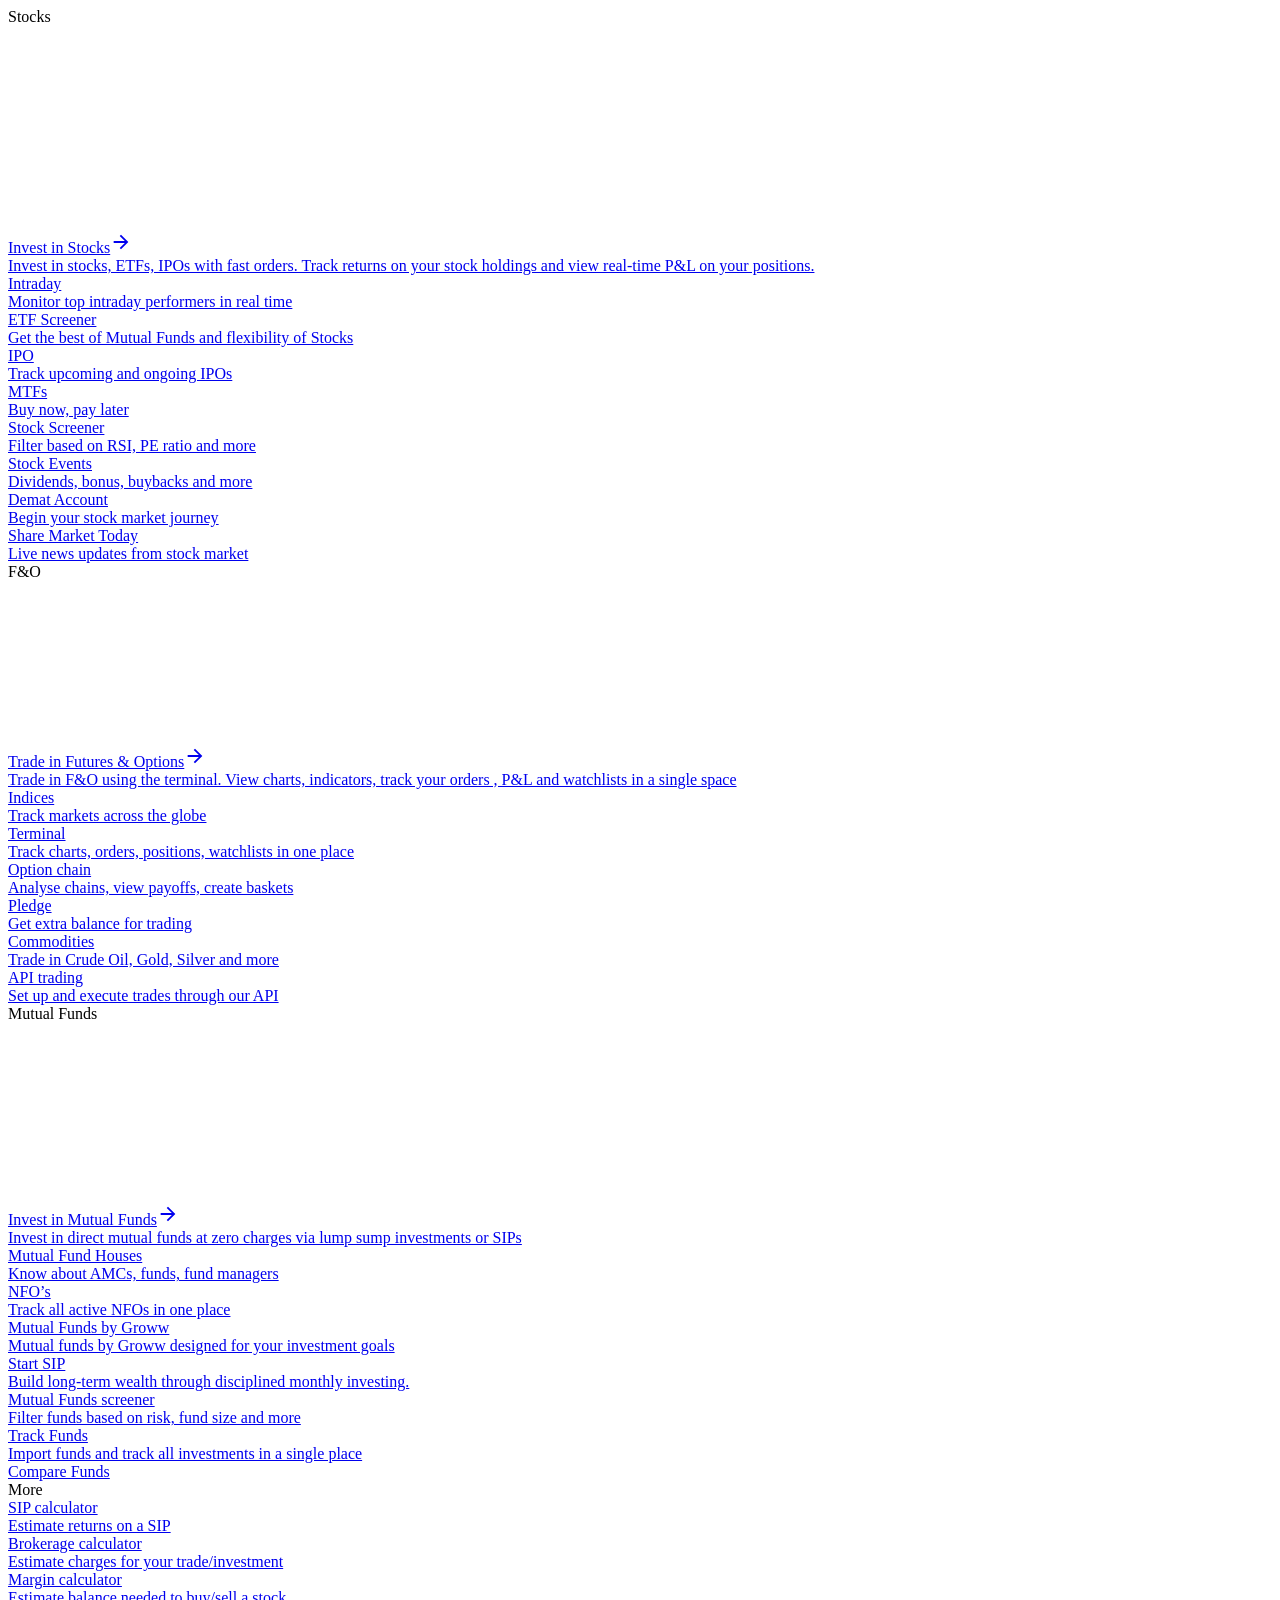
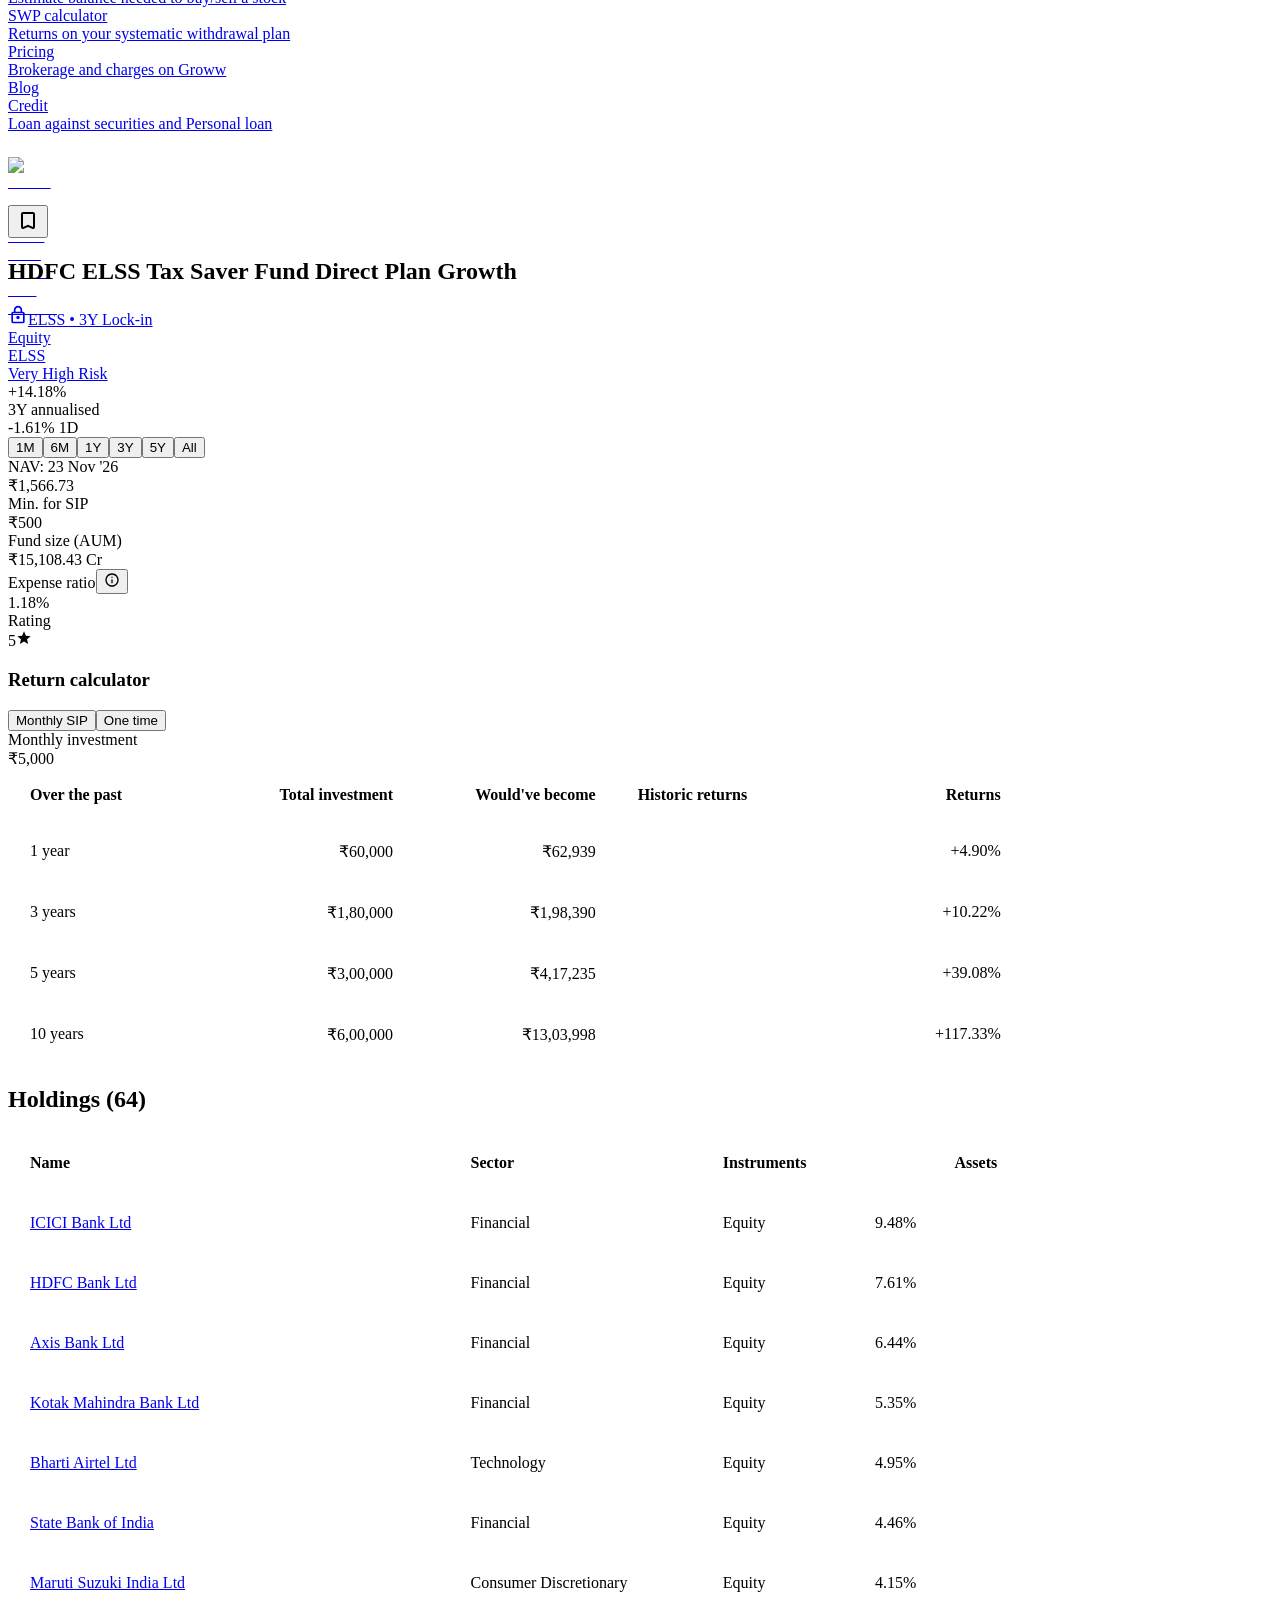
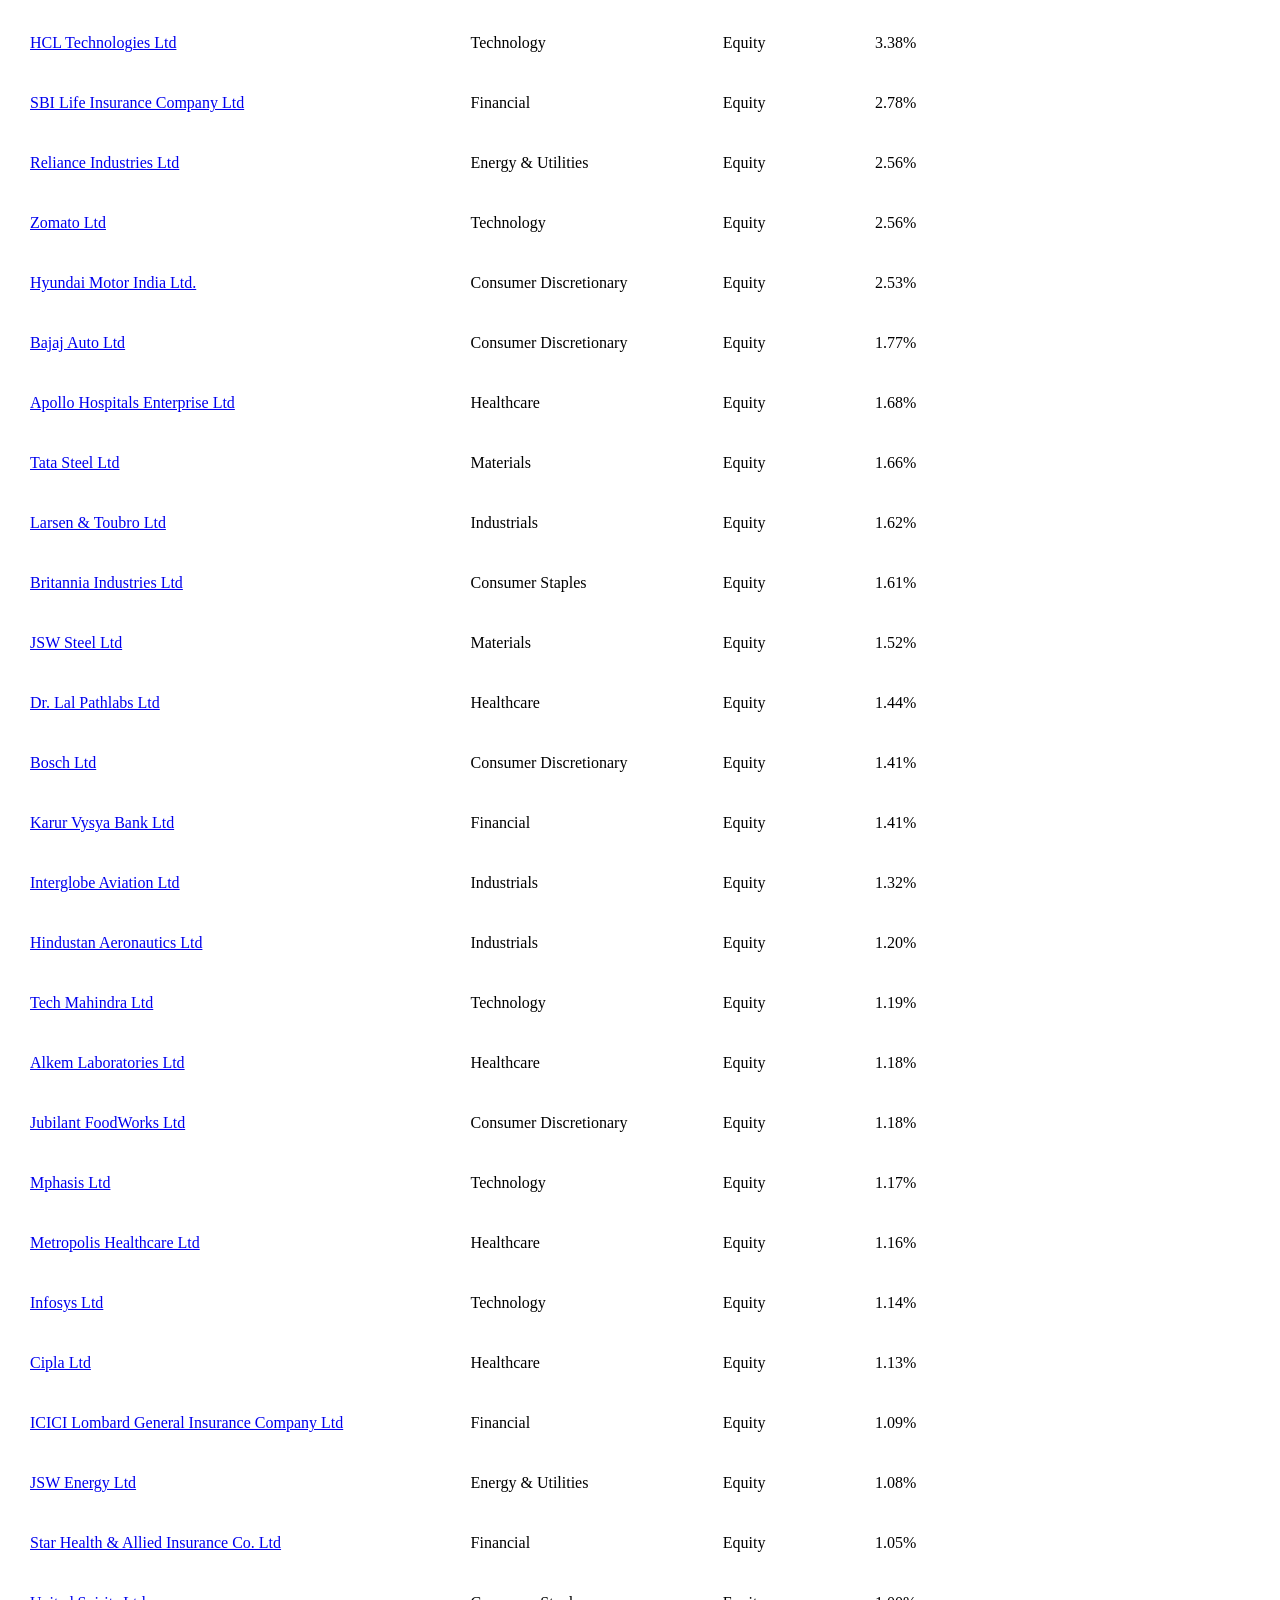
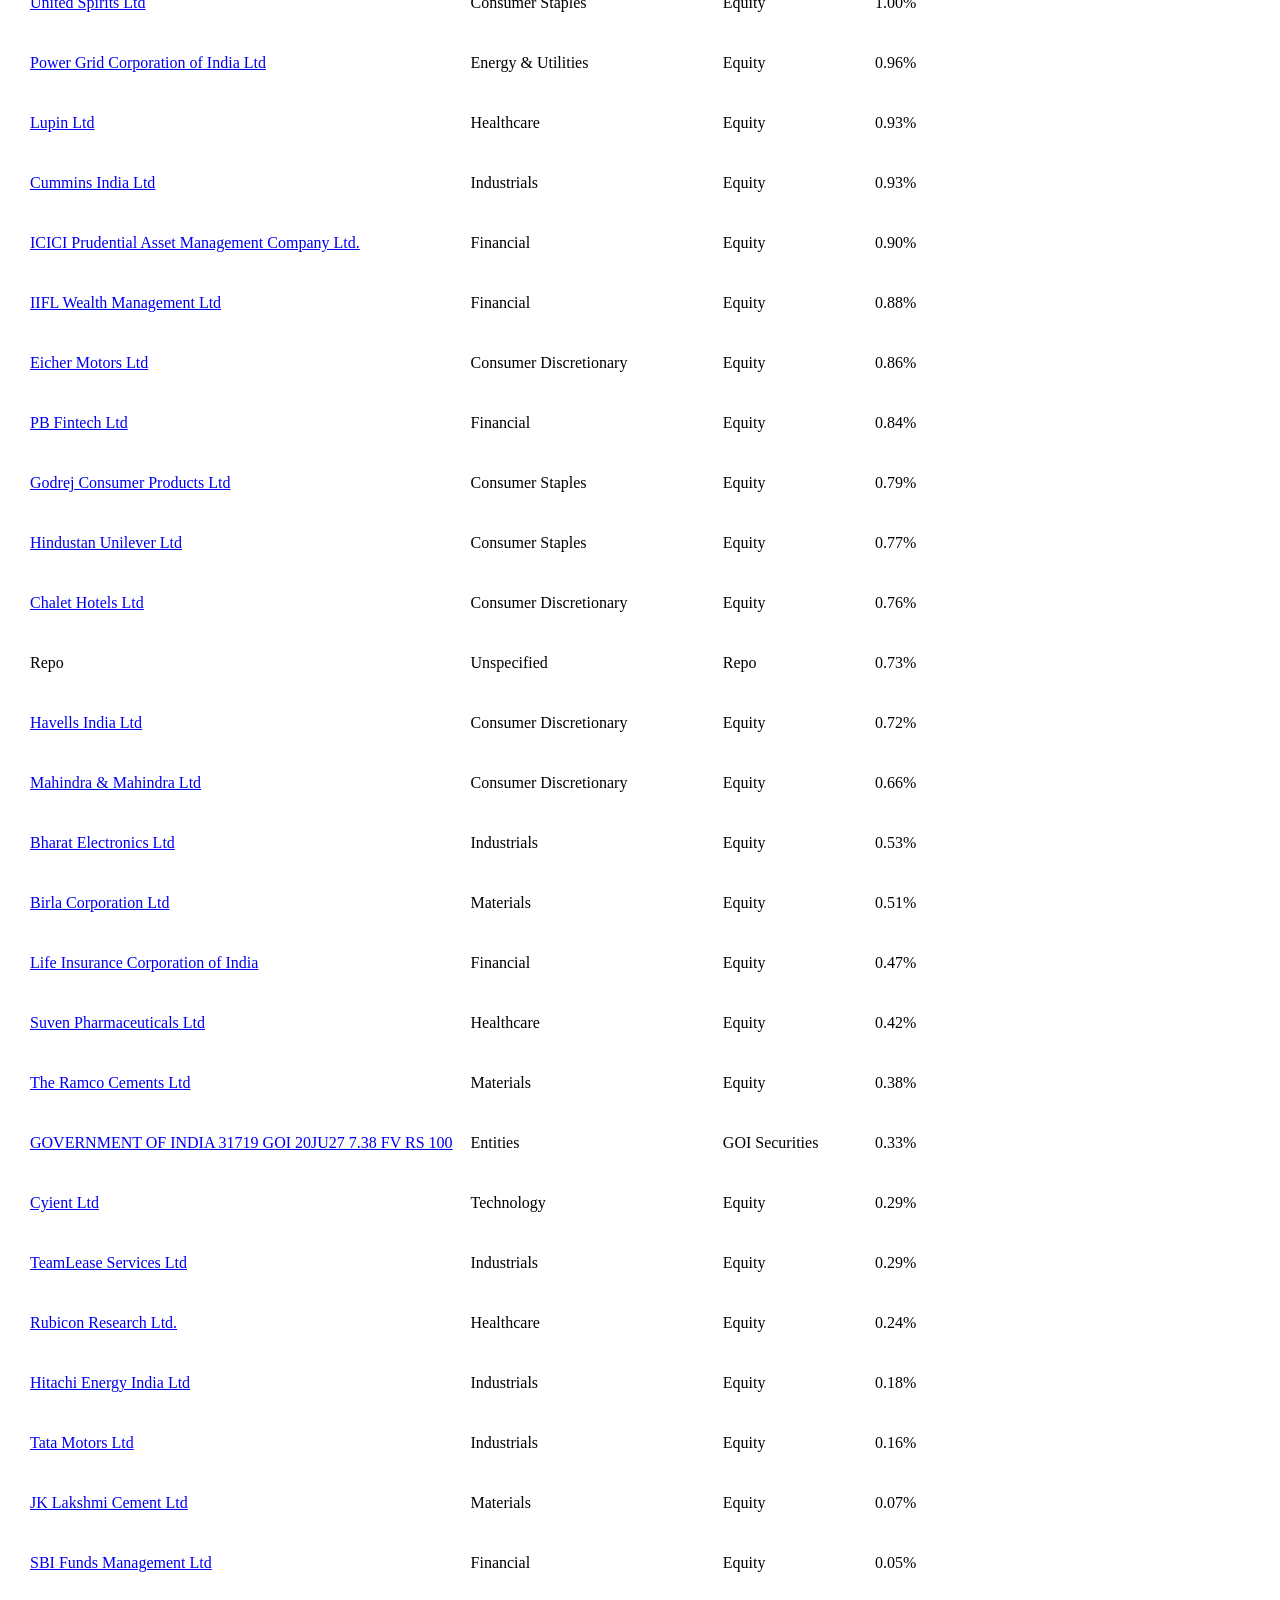
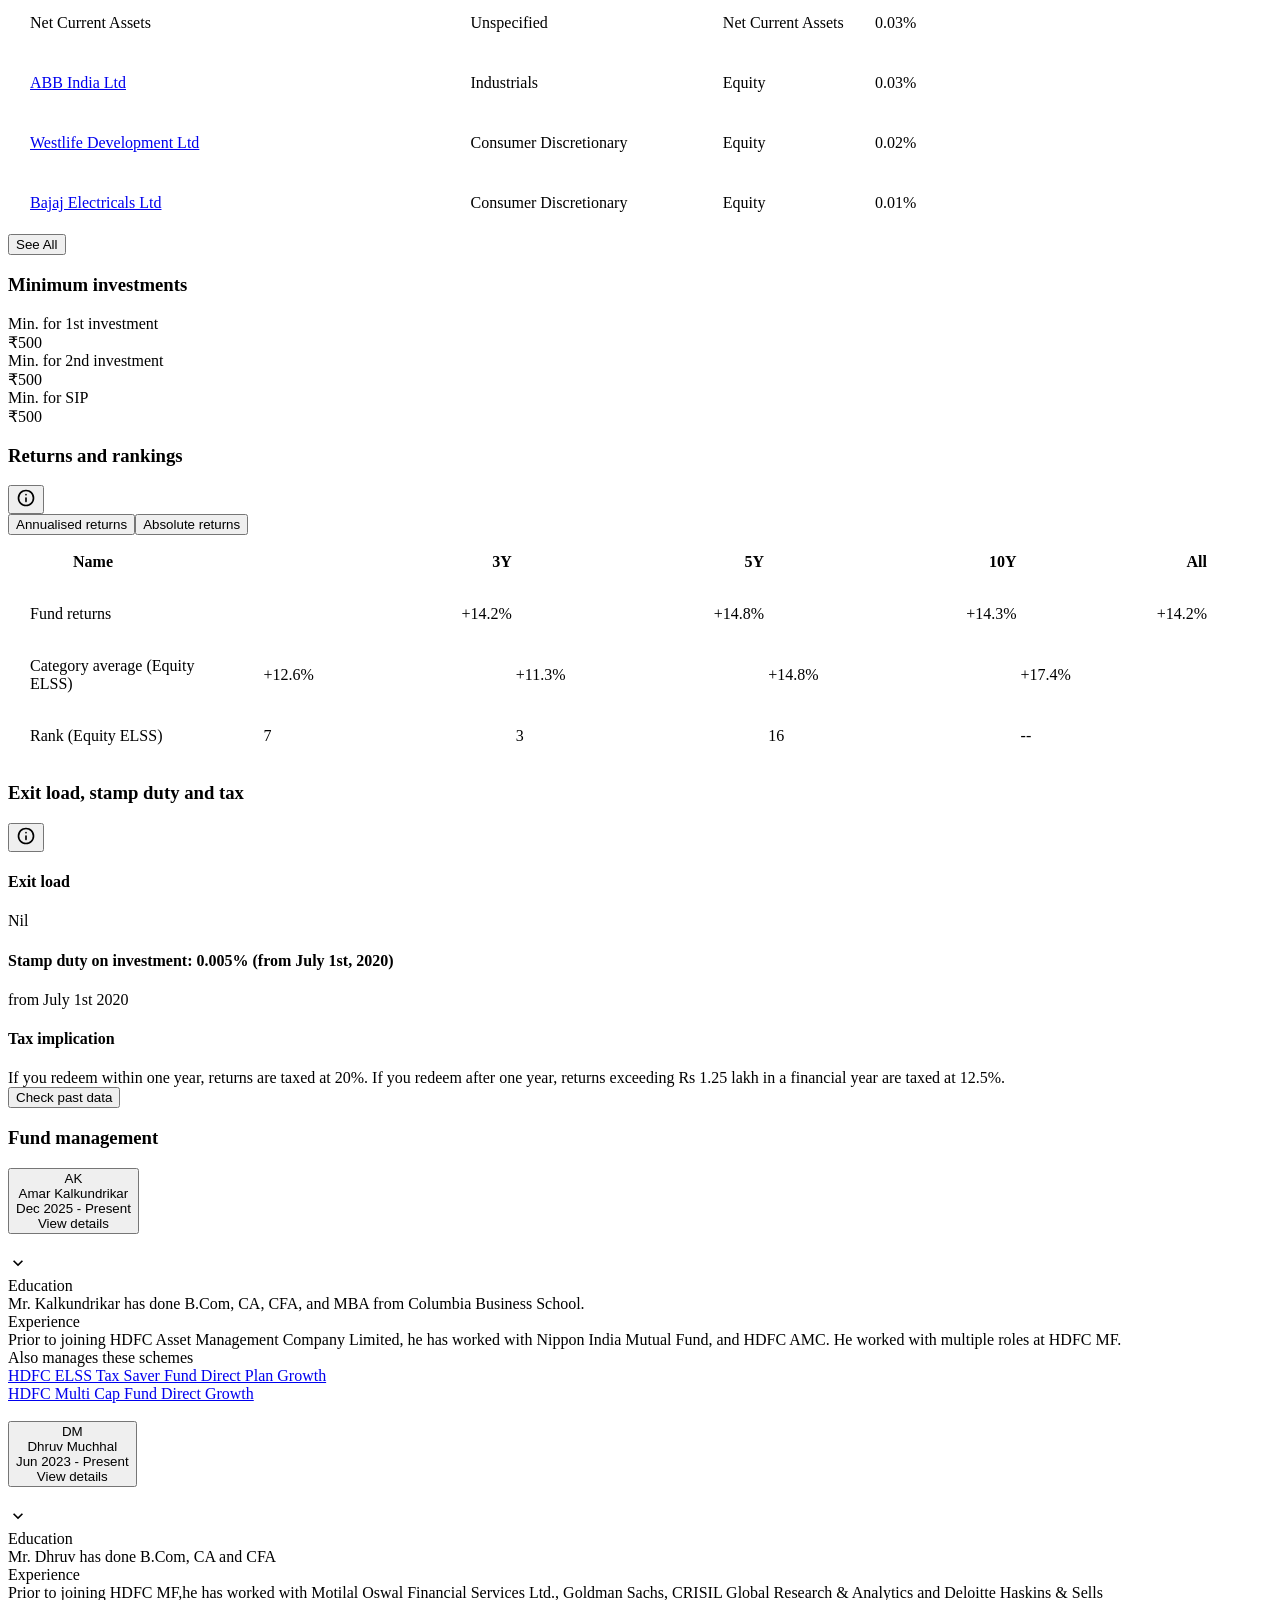
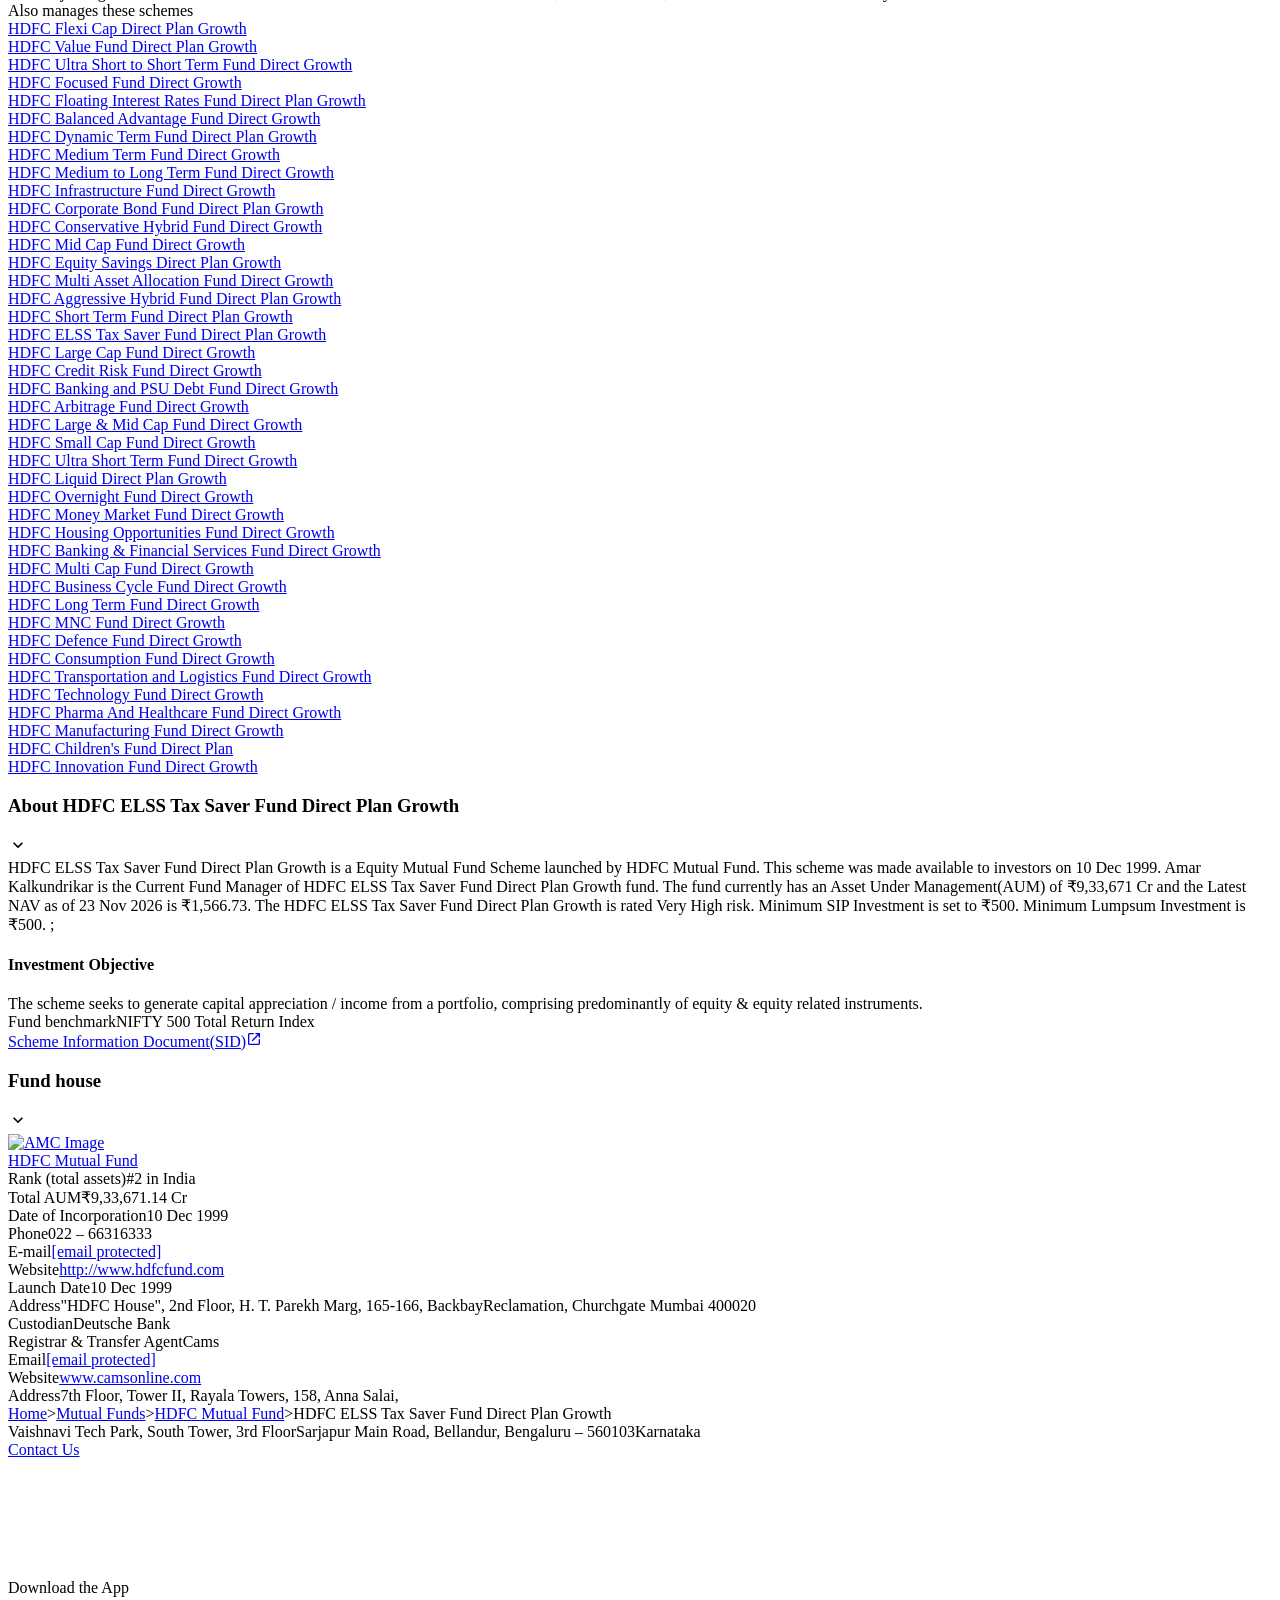
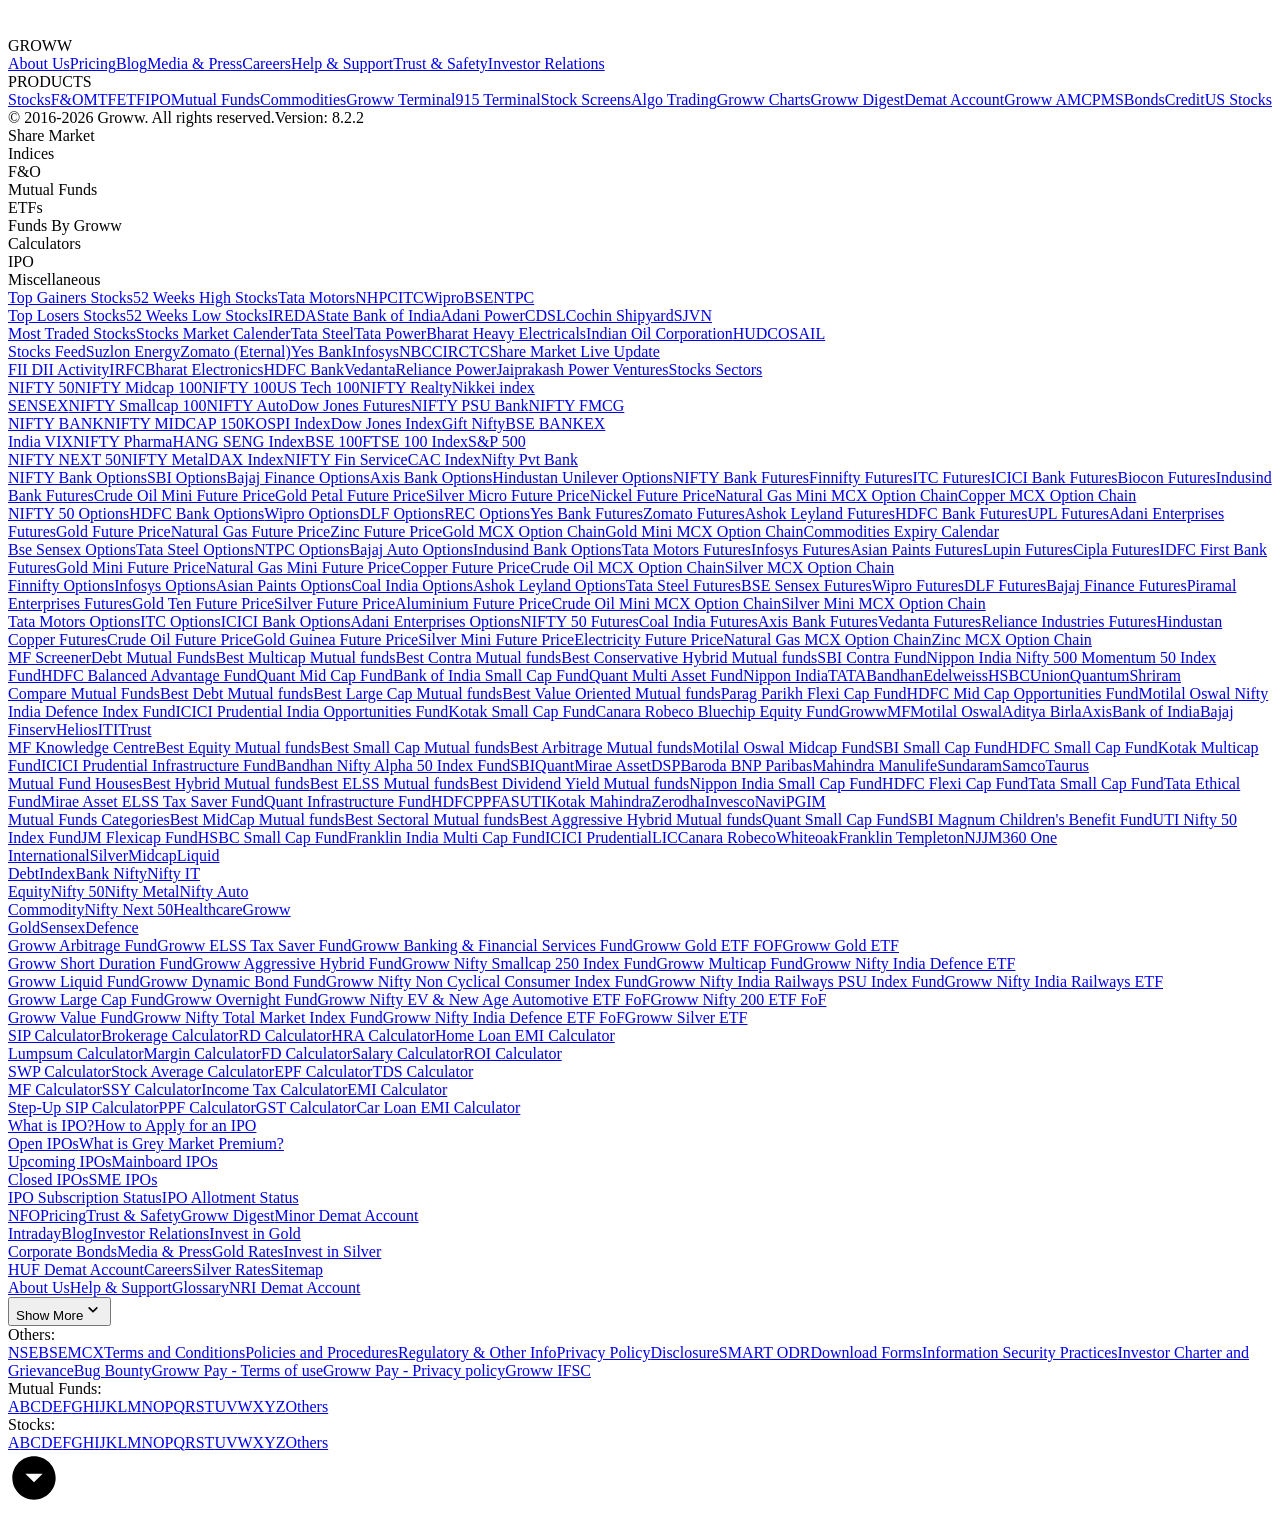
==== commit a0bcfa1a: "chore(data): automated daily refresh of mutual fund corpus and index [skip ci]" ====
--- a/data/raw/hdfc_elss.html
+++ b/data/raw/hdfc_elss.html
@@ -2,7 +2,7 @@
   Invest in HDFC ELSS - Tax Saver Fund Online with Groww." data-next-head=""/><meta name="robots" content="index" data-next-head=""/><meta name="twitter:card" content="summary_large_image" data-next-head=""/><meta name="twitter:image" content="https://groww.in/groww-logo-270.png" data-next-head=""/><meta name="twitter:description" content="HDFC ELSS Tax Saver Fund Direct Plan Growth - Get latest NAV, SIP Returns &amp; Rankings, Ratings, Fund Performance, Portfolio, Expense Ratio, Holding Analysis, and Peers.
   Invest in HDFC ELSS - Tax Saver Fund Online with Groww." data-next-head=""/><meta name="twitter:title" content="HDFC ELSS Tax Saver Fund Direct Plan Growth - NAV, Mutual Fund Performance &amp; Portfolio" data-next-head=""/><meta name="twitter:site" content="_@groww" data-next-head=""/><meta name="twitter:creator" content="_@groww" data-next-head=""/><meta itemProp="name" content="HDFC ELSS Tax Saver Fund Direct Plan Growth - NAV, Mutual Fund Performance &amp; Portfolio" data-next-head=""/><meta itemProp="description" content="HDFC ELSS Tax Saver Fund Direct Plan Growth - Get latest NAV, SIP Returns &amp; Rankings, Ratings, Fund Performance, Portfolio, Expense Ratio, Holding Analysis, and Peers.
   Invest in HDFC ELSS - Tax Saver Fund Online with Groww." data-next-head=""/><meta itemProp="image" content="https://groww.in/groww-logo-270.png" data-next-head=""/><meta property="og:locale" content="en_US" data-next-head=""/><meta property="og:type" content="website" data-next-head=""/><meta property="og:title" content="HDFC ELSS Tax Saver Fund Direct Plan Growth - NAV, Mutual Fund Performance &amp; Portfolio" data-next-head=""/><meta property="og:image" content="https://groww.in/groww-logo-270.png" data-next-head=""/><meta property="og:description" content="HDFC ELSS Tax Saver Fund Direct Plan Growth - Get latest NAV, SIP Returns &amp; Rankings, Ratings, Fund Performance, Portfolio, Expense Ratio, Holding Analysis, and Peers.
-  Invest in HDFC ELSS - Tax Saver Fund Online with Groww." data-next-head=""/><meta property="og:url" content="https://groww.in/mutual-funds/hdfc-elss-tax-saver-fund-direct-plan-growth" data-next-head=""/><meta property="og:site_name" content="Groww" data-next-head=""/><link rel="publisher" href="https://plus.google.com/b/112795119140865328446/+GrowwIn?" data-next-head=""/><link rel="canonical" href="https://groww.in/mutual-funds/hdfc-elss-tax-saver-fund-direct-plan-growth" data-next-head=""/><meta property="csp-nonce" content="Nd+hDA5qg040yMStIuGd6rQEmuE1YkwWnmNSeYS1TPY="/><meta http-equiv="Content-Security-Policy" content="default-src &#x27;self&#x27;; object-src &#x27;none&#x27;; block-all-mixed-content; script-src &#x27;self&#x27; &#x27;nonce-Nd+hDA5qg040yMStIuGd6rQEmuE1YkwWnmNSeYS1TPY=&#x27; &#x27;wasm-unsafe-eval&#x27; https://*.groww.in/ https://*.growwinfra.in/ wss://*.groww.in/ wss://groww.in/ https://*.freshchat.com/ https://connect.facebook.net/ https://*.razorpay.com/ https://cdn32.godcstatic.com/ https://d2yyd1h5u9mauk.cloudfront.net/integrations/web/v1/library/ https://storage.googleapis.com/ https://www.googletagmanager.com/ https://tagmanager.google.com https://www.google-analytics.com/ https://ssl.google-analytics.com https://stats.g.doubleclick.net/ https://googleads.g.doubleclick.net/ https://www.googleadservices.com/ https://*.google.com/ https://www.google.co.in/ https://fonts.googleapis.com/ https://www.youtube.com/ https://www.youtube.com/iframe_api https://www.youtube-nocookie.com/ https://*.ingest.sentry.io https://hv-camera-web-sg.s3-ap-southeast-1.amazonaws.com/ https://hv-central-config.s3.ap-south-1.amazonaws.com/ https://hypersnapweb.hyperverge.co/ https://microapps.onemoney.in/ https://webrd.onemoney.in/ https://unpkg.com/ https://cdnjs.cloudflare.com/ https://www.gstatic.com/ https://bat.bing.com/ https://*.appsflyer.com/ https://www.clarity.ms/ https://*.ampproject.org/ https://unified-sdk.glomopay.com/; img-src &#x27;self&#x27; data: blob: https://groww.in/ https://*.groww.in/ https://img.youtube.com/ https://i.ytimg.com https://i3.ytimg.com https://s3.amazonaws.com/cdn.freshdesk.com/ https://viewlogo.s3.amazonaws.com/ https://wchat.freshchat.com/ https://www.google-analytics.com/ https://*.googleapis.com/ https://*.googleusercontent.com/ https://www.google.com/ https://www.google-analytics.com https://www.google.com/ads/ga-audiences https://www.googletagmanager.com https://ssl.gstatic.com https://www.gstatic.com https://stats.g.doubleclick.net/ https://www.google.co.in/ads/ga-audiences https://*.ingest.sentry.io https://hv-camera-web-sg.s3-ap-southeast-1.amazonaws.com/ https://hv-central-config.s3.ap-south-1.amazonaws.com/ https://hypersnapweb.hyperverge.co/ https://microapps.onemoney.in/ https://webrd.onemoney.in/ https://*.freshdesk.com/ https://bat.bing.com/ https://www.google.co.in/pagead/ https://*.ignosis.ai/ https://*.ignosis.in/ https://*.ampproject.org/ https://*.autochartist.com/; style-src &#x27;self&#x27; https://*.groww.in/ &#x27;unsafe-inline&#x27; https://accounts.google.com https://wchat.freshchat.com/ https://fonts.googleapis.com https://*.ampproject.org/; font-src &#x27;self&#x27; https://*.groww.in/ data: https://fonts.gstatic.com; connect-src &#x27;self&#x27; data: https://*.groww.in/ https://*.growwinfra.in/ wss://*.groww.in/ wss://groww.in/ https://*.razorpay.com/ https://*.delighted.com/ https://accounts.google.com https://*.googleapis.com/ https://*.ingest.sentry.io https://hv-camera-web-sg.s3-ap-southeast-1.amazonaws.com/ https://hv-central-config.s3.ap-south-1.amazonaws.com/ https://hypersnapweb.hyperverge.co/ https://microapps.onemoney.in/ https://webrd.onemoney.in/ https://*.ampproject.org/ https://www.google-analytics.com/ https://analytics.google.com/ https://region1.analytics.google.com/ https://region1.google-analytics.com/ https://stats.g.doubleclick.net/ https://www.google.com/ https://*.glomopay.com/; frame-src &#x27;self&#x27; https://reg.dreamcast.co/ https://storage.googleapis.com/ https://*.google.com/ https://www.youtube.com/ https://www.facebook.com https://*.groww.in/ wss://*.groww.in/ wss://groww.in/ https://wchat.freshchat.com/ https://growwapi.firebaseapp.com/ https://www.youtube.com/embed/ https://www.youtube.com/ https://www.youtube-nocookie.com/ https://*.ingest.sentry.io https://hv-camera-web-sg.s3-ap-southeast-1.amazonaws.com/ https://hv-central-config.s3.ap-south-1.amazonaws.com/ https://hypersnapweb.hyperverge.co/ https://microapps.onemoney.in/ https://webrd.onemoney.in/ https://*.ignosis.ai/ https://*.ignosis.in/ https://*.doubleclick.net/ https://*.ampproject.org/ https://www.googletagmanager.com/ https://mfcentral.com/ https://*.mfcentral.com/ https://*.glomopay.com/; media-src https://*.groww.in/ blob: https://storage.googleapis.com/ https://*.ampproject.org/;"/><meta charSet="utf-8"/><link rel="manifest" href="/manifest.json?v=1"/><link rel="preconnect" href="https://www.googletagmanager.com"/><link rel="preconnect" href="https://www.google-analytics.com"/><link rel="preload" href="https://resources.groww.in/web-assets/font/Soehne.woff2" as="font" type="font/woff2" crossorigin="anonymous"/><link rel="preload" href="https://resources.groww.in/web-assets/font/GrowwSans-Variable.woff2" as="font" type="font/woff2" crossorigin="anonymous"/><meta name="mobile-web-app-capable" content="yes"/><meta name="apple-mobile-web-app-capable" content="yes"/><meta name="application-name" content="Groww"/><meta name="apple-mobile-web-app-title" content="Groww"/><meta name="theme-color" content="#5500eb"/><meta name="msapplication-navbutton-color" content="#5500eb"/><meta name="apple-mobile-web-app-status-bar-style" content="black-translucent"/><meta name="msapplication-starturl" content="/"/><link type="application/opensearchdescription+xml" rel="search" href="/osdd.xml?v=6"/><script nomodule="" nonce="Nd+hDA5qg040yMStIuGd6rQEmuE1YkwWnmNSeYS1TPY=" src="/polyfills/core-js.min.js"></script><link data-next-font="" rel="preconnect" href="/" crossorigin="anonymous"/><script nonce="Nd+hDA5qg040yMStIuGd6rQEmuE1YkwWnmNSeYS1TPY=" data-nscript="beforeInteractive" crossorigin="anonymous">
+  Invest in HDFC ELSS - Tax Saver Fund Online with Groww." data-next-head=""/><meta property="og:url" content="https://groww.in/mutual-funds/hdfc-elss-tax-saver-fund-direct-plan-growth" data-next-head=""/><meta property="og:site_name" content="Groww" data-next-head=""/><link rel="publisher" href="https://plus.google.com/b/112795119140865328446/+GrowwIn?" data-next-head=""/><link rel="canonical" href="https://groww.in/mutual-funds/hdfc-elss-tax-saver-fund-direct-plan-growth" data-next-head=""/><meta property="csp-nonce" content="iseddUFJsCLHNBnPDSQBaXqM4/5XAM2/IKUsald15Oo="/><meta http-equiv="Content-Security-Policy" content="default-src &#x27;self&#x27;; object-src &#x27;none&#x27;; block-all-mixed-content; script-src &#x27;self&#x27; &#x27;nonce-iseddUFJsCLHNBnPDSQBaXqM4/5XAM2/IKUsald15Oo=&#x27; &#x27;wasm-unsafe-eval&#x27; https://*.groww.in/ https://*.growwinfra.in/ wss://*.groww.in/ wss://groww.in/ https://*.freshchat.com/ https://connect.facebook.net/ https://*.razorpay.com/ https://cdn32.godcstatic.com/ https://d2yyd1h5u9mauk.cloudfront.net/integrations/web/v1/library/ https://storage.googleapis.com/ https://www.googletagmanager.com/ https://tagmanager.google.com https://www.google-analytics.com/ https://ssl.google-analytics.com https://stats.g.doubleclick.net/ https://googleads.g.doubleclick.net/ https://www.googleadservices.com/ https://*.google.com/ https://www.google.co.in/ https://fonts.googleapis.com/ https://www.youtube.com/ https://www.youtube.com/iframe_api https://www.youtube-nocookie.com/ https://*.ingest.sentry.io https://hv-camera-web-sg.s3-ap-southeast-1.amazonaws.com/ https://hv-central-config.s3.ap-south-1.amazonaws.com/ https://hypersnapweb.hyperverge.co/ https://microapps.onemoney.in/ https://webrd.onemoney.in/ https://unpkg.com/ https://cdnjs.cloudflare.com/ https://www.gstatic.com/ https://bat.bing.com/ https://*.appsflyer.com/ https://www.clarity.ms/ https://*.ampproject.org/ https://unified-sdk.glomopay.com/; img-src &#x27;self&#x27; data: blob: https://groww.in/ https://*.groww.in/ https://img.youtube.com/ https://i.ytimg.com https://i3.ytimg.com https://s3.amazonaws.com/cdn.freshdesk.com/ https://viewlogo.s3.amazonaws.com/ https://wchat.freshchat.com/ https://www.google-analytics.com/ https://*.googleapis.com/ https://*.googleusercontent.com/ https://www.google.com/ https://www.google-analytics.com https://www.google.com/ads/ga-audiences https://www.googletagmanager.com https://ssl.gstatic.com https://www.gstatic.com https://stats.g.doubleclick.net/ https://www.google.co.in/ads/ga-audiences https://*.ingest.sentry.io https://hv-camera-web-sg.s3-ap-southeast-1.amazonaws.com/ https://hv-central-config.s3.ap-south-1.amazonaws.com/ https://hypersnapweb.hyperverge.co/ https://microapps.onemoney.in/ https://webrd.onemoney.in/ https://*.freshdesk.com/ https://bat.bing.com/ https://www.google.co.in/pagead/ https://*.ignosis.ai/ https://*.ignosis.in/ https://*.ampproject.org/ https://*.autochartist.com/; style-src &#x27;self&#x27; https://*.groww.in/ &#x27;unsafe-inline&#x27; https://accounts.google.com https://wchat.freshchat.com/ https://fonts.googleapis.com https://*.ampproject.org/; font-src &#x27;self&#x27; https://*.groww.in/ data: https://fonts.gstatic.com; connect-src &#x27;self&#x27; data: https://*.groww.in/ https://*.growwinfra.in/ wss://*.groww.in/ wss://groww.in/ https://*.razorpay.com/ https://*.delighted.com/ https://accounts.google.com https://*.googleapis.com/ https://*.ingest.sentry.io https://hv-camera-web-sg.s3-ap-southeast-1.amazonaws.com/ https://hv-central-config.s3.ap-south-1.amazonaws.com/ https://hypersnapweb.hyperverge.co/ https://microapps.onemoney.in/ https://webrd.onemoney.in/ https://*.ampproject.org/ https://www.google-analytics.com/ https://analytics.google.com/ https://region1.analytics.google.com/ https://region1.google-analytics.com/ https://stats.g.doubleclick.net/ https://www.google.com/ https://*.glomopay.com/; frame-src &#x27;self&#x27; https://reg.dreamcast.co/ https://storage.googleapis.com/ https://*.google.com/ https://www.youtube.com/ https://www.facebook.com https://*.groww.in/ wss://*.groww.in/ wss://groww.in/ https://wchat.freshchat.com/ https://growwapi.firebaseapp.com/ https://www.youtube.com/embed/ https://www.youtube.com/ https://www.youtube-nocookie.com/ https://*.ingest.sentry.io https://hv-camera-web-sg.s3-ap-southeast-1.amazonaws.com/ https://hv-central-config.s3.ap-south-1.amazonaws.com/ https://hypersnapweb.hyperverge.co/ https://microapps.onemoney.in/ https://webrd.onemoney.in/ https://*.ignosis.ai/ https://*.ignosis.in/ https://*.doubleclick.net/ https://*.ampproject.org/ https://www.googletagmanager.com/ https://mfcentral.com/ https://*.mfcentral.com/ https://*.glomopay.com/; media-src https://*.groww.in/ blob: https://storage.googleapis.com/ https://*.ampproject.org/;"/><meta charSet="utf-8"/><link rel="manifest" href="/manifest.json?v=1"/><link rel="preconnect" href="https://www.googletagmanager.com"/><link rel="preconnect" href="https://www.google-analytics.com"/><link rel="preload" href="https://resources.groww.in/web-assets/font/Soehne.woff2" as="font" type="font/woff2" crossorigin="anonymous"/><link rel="preload" href="https://resources.groww.in/web-assets/font/GrowwSans-Variable.woff2" as="font" type="font/woff2" crossorigin="anonymous"/><meta name="mobile-web-app-capable" content="yes"/><meta name="apple-mobile-web-app-capable" content="yes"/><meta name="application-name" content="Groww"/><meta name="apple-mobile-web-app-title" content="Groww"/><meta name="theme-color" content="#5500eb"/><meta name="msapplication-navbutton-color" content="#5500eb"/><meta name="apple-mobile-web-app-status-bar-style" content="black-translucent"/><meta name="msapplication-starturl" content="/"/><link type="application/opensearchdescription+xml" rel="search" href="/osdd.xml?v=6"/><script nomodule="" nonce="iseddUFJsCLHNBnPDSQBaXqM4/5XAM2/IKUsald15Oo=" src="/polyfills/core-js.min.js"></script><link data-next-font="" rel="preconnect" href="/" crossorigin="anonymous"/><script nonce="iseddUFJsCLHNBnPDSQBaXqM4/5XAM2/IKUsald15Oo=" data-nscript="beforeInteractive" crossorigin="anonymous">
   if (Promise && !Promise.allSettled) {
   Promise.allSettled = function(promises) {
     return Promise.all(promises.map(function(promise) {
@@ -13,7 +13,7 @@
       });
     }));
   };
-}</script><script nonce="Nd+hDA5qg040yMStIuGd6rQEmuE1YkwWnmNSeYS1TPY=" data-nscript="beforeInteractive" crossorigin="anonymous">
+}</script><script nonce="iseddUFJsCLHNBnPDSQBaXqM4/5XAM2/IKUsald15Oo=" data-nscript="beforeInteractive" crossorigin="anonymous">
   (function () {
     if (typeof globalThis === 'undefined') {
       if (typeof window !== 'undefined') {
@@ -25,7 +25,7 @@
       }
     }
   })();
-</script><link nonce="Nd+hDA5qg040yMStIuGd6rQEmuE1YkwWnmNSeYS1TPY=" rel="preload" href="//assets-netstorage.groww.in/web-assets/billion_groww_desktop/prod/_next/static/css/d20b87a6ea1c6b59.css" as="style" crossorigin="anonymous"/><link nonce="Nd+hDA5qg040yMStIuGd6rQEmuE1YkwWnmNSeYS1TPY=" rel="stylesheet" href="//assets-netstorage.groww.in/web-assets/billion_groww_desktop/prod/_next/static/css/d20b87a6ea1c6b59.css" crossorigin="anonymous" data-n-g=""/><link nonce="Nd+hDA5qg040yMStIuGd6rQEmuE1YkwWnmNSeYS1TPY=" rel="preload" href="//assets-netstorage.groww.in/web-assets/billion_groww_desktop/prod/_next/static/css/350dbad5339149d0.css" as="style" crossorigin="anonymous"/><link nonce="Nd+hDA5qg040yMStIuGd6rQEmuE1YkwWnmNSeYS1TPY=" rel="stylesheet" href="//assets-netstorage.groww.in/web-assets/billion_groww_desktop/prod/_next/static/css/350dbad5339149d0.css" crossorigin="anonymous" data-n-p=""/><link nonce="Nd+hDA5qg040yMStIuGd6rQEmuE1YkwWnmNSeYS1TPY=" rel="preload" href="//assets-netstorage.groww.in/web-assets/billion_groww_desktop/prod/_next/static/css/d94400d195631a83.css" as="style" crossorigin="anonymous"/><link nonce="Nd+hDA5qg040yMStIuGd6rQEmuE1YkwWnmNSeYS1TPY=" rel="stylesheet" href="//assets-netstorage.groww.in/web-assets/billion_groww_desktop/prod/_next/static/css/d94400d195631a83.css" crossorigin="anonymous" data-n-p=""/><link nonce="Nd+hDA5qg040yMStIuGd6rQEmuE1YkwWnmNSeYS1TPY=" rel="preload" href="//assets-netstorage.groww.in/web-assets/billion_groww_desktop/prod/_next/static/css/a54775be23dce8a0.css" as="style" crossorigin="anonymous"/><link nonce="Nd+hDA5qg040yMStIuGd6rQEmuE1YkwWnmNSeYS1TPY=" rel="stylesheet" href="//assets-netstorage.groww.in/web-assets/billion_groww_desktop/prod/_next/static/css/a54775be23dce8a0.css" crossorigin="anonymous" data-n-p=""/><noscript data-n-css="Nd+hDA5qg040yMStIuGd6rQEmuE1YkwWnmNSeYS1TPY="></noscript><script defer="" nonce="Nd+hDA5qg040yMStIuGd6rQEmuE1YkwWnmNSeYS1TPY=" crossorigin="anonymous" nomodule="" src="//assets-netstorage.groww.in/web-assets/billion_groww_desktop/prod/_next/static/chunks/polyfills-42372ed130431b0a.js"></script><script src="//assets-netstorage.groww.in/web-assets/billion_groww_desktop/prod/_next/static/chunks/webpack-6b06e40315b01680.js" nonce="Nd+hDA5qg040yMStIuGd6rQEmuE1YkwWnmNSeYS1TPY=" defer="" crossorigin="anonymous"></script><script src="//assets-netstorage.groww.in/web-assets/billion_groww_desktop/prod/_next/static/chunks/framework-f50708772fa730ba.js" nonce="Nd+hDA5qg040yMStIuGd6rQEmuE1YkwWnmNSeYS1TPY=" defer="" crossorigin="anonymous"></script><script src="//assets-netstorage.groww.in/web-assets/billion_groww_desktop/prod/_next/static/chunks/main-eb12a1ec3902b0a5.js" nonce="Nd+hDA5qg040yMStIuGd6rQEmuE1YkwWnmNSeYS1TPY=" defer="" crossorigin="anonymous"></script><script src="//assets-netstorage.groww.in/web-assets/billion_groww_desktop/prod/_next/static/chunks/pages/_app-d6b165deb77bbe13.js" nonce="Nd+hDA5qg040yMStIuGd6rQEmuE1YkwWnmNSeYS1TPY=" defer="" crossorigin="anonymous"></script><script src="//assets-netstorage.groww.in/web-assets/billion_groww_desktop/prod/_next/static/chunks/1461-82843003287d0110.js" nonce="Nd+hDA5qg040yMStIuGd6rQEmuE1YkwWnmNSeYS1TPY=" defer="" crossorigin="anonymous"></script><script src="//assets-netstorage.groww.in/web-assets/billion_groww_desktop/prod/_next/static/chunks/1611-253f10799bcaaf6d.js" nonce="Nd+hDA5qg040yMStIuGd6rQEmuE1YkwWnmNSeYS1TPY=" defer="" crossorigin="anonymous"></script><script src="//assets-netstorage.groww.in/web-assets/billion_groww_desktop/prod/_next/static/chunks/11660-68173b780397c3c8.js" nonce="Nd+hDA5qg040yMStIuGd6rQEmuE1YkwWnmNSeYS1TPY=" defer="" crossorigin="anonymous"></script><script src="//assets-netstorage.groww.in/web-assets/billion_groww_desktop/prod/_next/static/chunks/5471-4563ca65c7c42049.js" nonce="Nd+hDA5qg040yMStIuGd6rQEmuE1YkwWnmNSeYS1TPY=" defer="" crossorigin="anonymous"></script><script src="//assets-netstorage.groww.in/web-assets/billion_groww_desktop/prod/_next/static/chunks/41801-ce846e9230199ced.js" nonce="Nd+hDA5qg040yMStIuGd6rQEmuE1YkwWnmNSeYS1TPY=" defer="" crossorigin="anonymous"></script><script src="//assets-netstorage.groww.in/web-assets/billion_groww_desktop/prod/_next/static/chunks/80593-e9dd9f367b5877e1.js" nonce="Nd+hDA5qg040yMStIuGd6rQEmuE1YkwWnmNSeYS1TPY=" defer="" crossorigin="anonymous"></script><script src="//assets-netstorage.groww.in/web-assets/billion_groww_desktop/prod/_next/static/chunks/21454-727a247e32de2256.js" nonce="Nd+hDA5qg040yMStIuGd6rQEmuE1YkwWnmNSeYS1TPY=" defer="" crossorigin="anonymous"></script><script src="//assets-netstorage.groww.in/web-assets/billion_groww_desktop/prod/_next/static/chunks/66687-833b90c0fbc4189b.js" nonce="Nd+hDA5qg040yMStIuGd6rQEmuE1YkwWnmNSeYS1TPY=" defer="" crossorigin="anonymous"></script><script src="//assets-netstorage.groww.in/web-assets/billion_groww_desktop/prod/_next/static/chunks/12676-975cdae66a608731.js" nonce="Nd+hDA5qg040yMStIuGd6rQEmuE1YkwWnmNSeYS1TPY=" defer="" crossorigin="anonymous"></script><script src="//assets-netstorage.groww.in/web-assets/billion_groww_desktop/prod/_next/static/chunks/68242-6cbcd216832f107c.js" nonce="Nd+hDA5qg040yMStIuGd6rQEmuE1YkwWnmNSeYS1TPY=" defer="" crossorigin="anonymous"></script><script src="//assets-netstorage.groww.in/web-assets/billion_groww_desktop/prod/_next/static/chunks/12900-eb6cc8c5dd8c6e75.js" nonce="Nd+hDA5qg040yMStIuGd6rQEmuE1YkwWnmNSeYS1TPY=" defer="" crossorigin="anonymous"></script><script src="//assets-netstorage.groww.in/web-assets/billion_groww_desktop/prod/_next/static/chunks/47726-e7a3543cc1cfef13.js" nonce="Nd+hDA5qg040yMStIuGd6rQEmuE1YkwWnmNSeYS1TPY=" defer="" crossorigin="anonymous"></script><script src="//assets-netstorage.groww.in/web-assets/billion_groww_desktop/prod/_next/static/chunks/93102-1c1d3334882ebd20.js" nonce="Nd+hDA5qg040yMStIuGd6rQEmuE1YkwWnmNSeYS1TPY=" defer="" crossorigin="anonymous"></script><script src="//assets-netstorage.groww.in/web-assets/billion_groww_desktop/prod/_next/static/chunks/56861-2272e1865a196fb8.js" nonce="Nd+hDA5qg040yMStIuGd6rQEmuE1YkwWnmNSeYS1TPY=" defer="" crossorigin="anonymous"></script><script src="//assets-netstorage.groww.in/web-assets/billion_groww_desktop/prod/_next/static/chunks/94375-67d4a6468b9ab59c.js" nonce="Nd+hDA5qg040yMStIuGd6rQEmuE1YkwWnmNSeYS1TPY=" defer="" crossorigin="anonymous"></script><script src="//assets-netstorage.groww.in/web-assets/billion_groww_desktop/prod/_next/static/chunks/32919-9029ab2ef1bfac0c.js" nonce="Nd+hDA5qg040yMStIuGd6rQEmuE1YkwWnmNSeYS1TPY=" defer="" crossorigin="anonymous"></script><script src="//assets-netstorage.groww.in/web-assets/billion_groww_desktop/prod/_next/static/chunks/3458-9c0d4a2202880f62.js" nonce="Nd+hDA5qg040yMStIuGd6rQEmuE1YkwWnmNSeYS1TPY=" defer="" crossorigin="anonymous"></script><script src="//assets-netstorage.groww.in/web-assets/billion_groww_desktop/prod/_next/static/chunks/56309-16fc047a1764b4cc.js" nonce="Nd+hDA5qg040yMStIuGd6rQEmuE1YkwWnmNSeYS1TPY=" defer="" crossorigin="anonymous"></script><script src="//assets-netstorage.groww.in/web-assets/billion_groww_desktop/prod/_next/static/chunks/32879-b64da8d119c09f43.js" nonce="Nd+hDA5qg040yMStIuGd6rQEmuE1YkwWnmNSeYS1TPY=" defer="" crossorigin="anonymous"></script><script src="//assets-netstorage.groww.in/web-assets/billion_groww_desktop/prod/_next/static/chunks/35511-05bc76a5ef5d1387.js" nonce="Nd+hDA5qg040yMStIuGd6rQEmuE1YkwWnmNSeYS1TPY=" defer="" crossorigin="anonymous"></script><script src="//assets-netstorage.groww.in/web-assets/billion_groww_desktop/prod/_next/static/chunks/10223-9f3214fc4a193420.js" nonce="Nd+hDA5qg040yMStIuGd6rQEmuE1YkwWnmNSeYS1TPY=" defer="" crossorigin="anonymous"></script><script src="//assets-netstorage.groww.in/web-assets/billion_groww_desktop/prod/_next/static/chunks/20567-e0219e8d66d49922.js" nonce="Nd+hDA5qg040yMStIuGd6rQEmuE1YkwWnmNSeYS1TPY=" defer="" crossorigin="anonymous"></script><script src="//assets-netstorage.groww.in/web-assets/billion_groww_desktop/prod/_next/static/chunks/66974-5f9257475f51f08f.js" nonce="Nd+hDA5qg040yMStIuGd6rQEmuE1YkwWnmNSeYS1TPY=" defer="" crossorigin="anonymous"></script><script src="//assets-netstorage.groww.in/web-assets/billion_groww_desktop/prod/_next/static/chunks/37579-9e118a6219a5dcfd.js" nonce="Nd+hDA5qg040yMStIuGd6rQEmuE1YkwWnmNSeYS1TPY=" defer="" crossorigin="anonymous"></script><script src="//assets-netstorage.groww.in/web-assets/billion_groww_desktop/prod/_next/static/chunks/36422-21c4c022417986da.js" nonce="Nd+hDA5qg040yMStIuGd6rQEmuE1YkwWnmNSeYS1TPY=" defer="" crossorigin="anonymous"></script><script src="//assets-netstorage.groww.in/web-assets/billion_groww_desktop/prod/_next/static/chunks/31735-f4e1295ee70ad09c.js" nonce="Nd+hDA5qg040yMStIuGd6rQEmuE1YkwWnmNSeYS1TPY=" defer="" crossorigin="anonymous"></script><script src="//assets-netstorage.groww.in/web-assets/billion_groww_desktop/prod/_next/static/chunks/pages/mutual-funds/%5BsearchId%5D-f64f621bd9cccd76.js" nonce="Nd+hDA5qg040yMStIuGd6rQEmuE1YkwWnmNSeYS1TPY=" defer="" crossorigin="anonymous"></script><script src="//assets-netstorage.groww.in/web-assets/billion_groww_desktop/prod/_next/static/xvwwuz5aZ19OH6GGG3Uvb/_buildManifest.js" nonce="Nd+hDA5qg040yMStIuGd6rQEmuE1YkwWnmNSeYS1TPY=" defer="" crossorigin="anonymous"></script><script src="//assets-netstorage.groww.in/web-assets/billion_groww_desktop/prod/_next/static/xvwwuz5aZ19OH6GGG3Uvb/_ssgManifest.js" nonce="Nd+hDA5qg040yMStIuGd6rQEmuE1YkwWnmNSeYS1TPY=" defer="" crossorigin="anonymous"></script></head><body><div id="__next"><div class="lne123Loader"></div><div id="root"><div class=" header2025_headerContainer__WqMf9 bgHeader" style="max-width:calc(100vw - var(--gr1-sidebar-width, 0px))"><div class="row mainDiv width100" style="border-bottom:1px solid var(--border-primary)"><div class="loggedOut_navContainer__h99vu absolute-center vspace-between web-align false"><div class="absolute-center loggedOut_leftContainer__qKr3O"><div class="loggedOut_marginBottom4__EmG4W cur-po"></div><div class="absolute-center"><div class="bodyLargeHeavy contentSecondary flex absolute-center"><div class="absolute-center loggedOut_navItem__gjbia "><span class="cur-po">Stocks</span></div><div class="loggedOut_hoverDiv__aVsCI borderPrimary"><div class="dropdownUI_dropdownContainer___FvdC flex"><a class="dropdownUI_dropdownSection1__Gql_w width100 absolute-center flex-column" href="/stocks"><div class="absolute-center dropdownUI_dropdownMinHeight__P5uZe"><div class="lazyload-wrapper "><div style="height:205px" class="lazyload-placeholder"></div></div></div><div class="flex flex-column"><div class="bodyLargeHeavy contentPrimary absolute-center dropdownUI_dropdownHeading__i9Nxv">Invest in Stocks<svg xmlns="http://www.w3.org/2000/svg" viewBox="0 0 24 24" fill="currentColor" height="22" width="22"><path fill="none" d="M0 0h24v24H0z"></path><path d="m12 4-1.41 1.41L16.17 11H4v2h12.17l-5.58 5.59L12 20l8-8z"></path></svg></div><div class="bodyBase contentSecondary dropdownUI_dropdownSubHeading__w7vpz">Invest in stocks, ETFs, IPOs with fast orders. Track returns on your stock holdings and view real-time P&amp;L on your positions.</div></div></a><div class="dropdownUI_dropdownDivider__TJ2iA absolute-center borderPrimary"></div><div class="dropdownUI_dropdownSection2__C0CDh false flex flex-column"><a class="bodyLargeHeavy contentPrimary backgroundTransparentHover absolute-center dropdownUI_dropdownSection2Item__HAq3_" href="/stocks/intraday"><span class="absolute-center contentSecondary"></span><div class="flex flex-column"><div class="bodyLargeHeavy contentPrimary dropdownUI_dropdownHeading__i9Nxv">Intraday</div><div class="bodyBase contentSecondary dropdownUI_dropdownSubHeading__w7vpz">Monitor top intraday performers in real time</div></div></a><a class="bodyLargeHeavy contentPrimary backgroundTransparentHover absolute-center dropdownUI_dropdownSection2Item__HAq3_" href="/etfs"><span class="absolute-center contentSecondary"></span><div class="flex flex-column"><div class="bodyLargeHeavy contentPrimary dropdownUI_dropdownHeading__i9Nxv">ETF Screener</div><div class="bodyBase contentSecondary dropdownUI_dropdownSubHeading__w7vpz">Get the best of Mutual Funds and flexibility of Stocks</div></div></a><a class="bodyLargeHeavy contentPrimary backgroundTransparentHover absolute-center dropdownUI_dropdownSection2Item__HAq3_" href="/ipo"><span class="absolute-center contentSecondary"></span><div class="flex flex-column"><div class="bodyLargeHeavy contentPrimary dropdownUI_dropdownHeading__i9Nxv">IPO</div><div class="bodyBase contentSecondary dropdownUI_dropdownSubHeading__w7vpz">Track upcoming and ongoing IPOs</div></div></a><a class="bodyLargeHeavy contentPrimary backgroundTransparentHover absolute-center dropdownUI_dropdownSection2Item__HAq3_" href="/stocks/mtf"><span class="absolute-center contentSecondary"></span><div class="flex flex-column"><div class="bodyLargeHeavy contentPrimary dropdownUI_dropdownHeading__i9Nxv">MTFs</div><div class="bodyBase contentSecondary dropdownUI_dropdownSubHeading__w7vpz">Buy now, pay later</div></div></a></div><div class="dropdownUI_dropdownDivider__TJ2iA absolute-center borderPrimary"></div><div class="dropdownUI_dropdownSection2__C0CDh flex flex-column"><a class="bodyLargeHeavy contentPrimary backgroundTransparentHover absolute-center dropdownUI_dropdownSection2Item__HAq3_" href="/stocks/filter"><span class="absolute-center contentSecondary"></span><div class="flex flex-column"><div class="bodyLargeHeavy contentPrimary dropdownUI_dropdownHeading__i9Nxv">Stock Screener</div><div class="bodyBase contentSecondary dropdownUI_dropdownSubHeading__w7vpz">Filter based on RSI, PE ratio and more</div></div></a><a class="bodyLargeHeavy contentPrimary backgroundTransparentHover absolute-center dropdownUI_dropdownSection2Item__HAq3_" href="/stocks/calendar"><span class="absolute-center contentSecondary"></span><div class="flex flex-column"><div class="bodyLargeHeavy contentPrimary dropdownUI_dropdownHeading__i9Nxv">Stock Events</div><div class="bodyBase contentSecondary dropdownUI_dropdownSubHeading__w7vpz">Dividends, bonus, buybacks and more</div></div></a><a class="bodyLargeHeavy contentPrimary backgroundTransparentHover absolute-center dropdownUI_dropdownSection2Item__HAq3_" href="/open-demat-account"><span class="absolute-center contentSecondary"></span><div class="flex flex-column"><div class="bodyLargeHeavy contentPrimary dropdownUI_dropdownHeading__i9Nxv">Demat Account</div><div class="bodyBase contentSecondary dropdownUI_dropdownSubHeading__w7vpz">Begin your stock market journey</div></div></a><a class="bodyLargeHeavy contentPrimary backgroundTransparentHover absolute-center dropdownUI_dropdownSection2Item__HAq3_" href="/share-market-today"><span class="absolute-center contentSecondary"></span><div class="flex flex-column"><div class="bodyLargeHeavy contentPrimary dropdownUI_dropdownHeading__i9Nxv">Share Market Today</div><div class="bodyBase contentSecondary dropdownUI_dropdownSubHeading__w7vpz">Live news updates from stock market</div></div></a></div></div></div></div><div class="bodyLargeHeavy contentSecondary flex absolute-center"><div class="absolute-center loggedOut_navItem__gjbia "><span class="cur-po">F&amp;O</span></div><div class="loggedOut_hoverDiv__aVsCI borderPrimary"><div class="dropdownUI_dropdownContainer___FvdC flex"><a class="dropdownUI_dropdownSection1__Gql_w width100 absolute-center flex-column" href="/futures-and-options"><div class="absolute-center dropdownUI_dropdownMinHeight__P5uZe"><div class="lazyload-wrapper "><div style="height:163.8px" class="lazyload-placeholder"></div></div></div><div class="flex flex-column"><div class="bodyLargeHeavy contentPrimary absolute-center dropdownUI_dropdownHeading__i9Nxv">Trade in Futures &amp; Options<svg xmlns="http://www.w3.org/2000/svg" viewBox="0 0 24 24" fill="currentColor" height="22" width="22"><path fill="none" d="M0 0h24v24H0z"></path><path d="m12 4-1.41 1.41L16.17 11H4v2h12.17l-5.58 5.59L12 20l8-8z"></path></svg></div><div class="bodyBase contentSecondary dropdownUI_dropdownSubHeading__w7vpz">Trade in F&amp;O using the terminal. View charts, indicators, track your orders , P&amp;L and watchlists in a single space</div></div></a><div class="dropdownUI_dropdownDivider__TJ2iA absolute-center borderPrimary"></div><div class="dropdownUI_dropdownSection2__C0CDh false flex flex-column"><a class="bodyLargeHeavy contentPrimary backgroundTransparentHover absolute-center dropdownUI_dropdownSection2Item__HAq3_" href="/indices"><span class="absolute-center contentSecondary"></span><div class="flex flex-column"><div class="bodyLargeHeavy contentPrimary dropdownUI_dropdownHeading__i9Nxv">Indices</div><div class="bodyBase contentSecondary dropdownUI_dropdownSubHeading__w7vpz">Track markets across the globe</div></div></a><a class="bodyLargeHeavy contentPrimary backgroundTransparentHover absolute-center dropdownUI_dropdownSection2Item__HAq3_" href="/charts"><span class="absolute-center contentSecondary"></span><div class="flex flex-column"><div class="bodyLargeHeavy contentPrimary dropdownUI_dropdownHeading__i9Nxv">Terminal</div><div class="bodyBase contentSecondary dropdownUI_dropdownSubHeading__w7vpz">Track charts, orders, positions, watchlists in one place</div></div></a><a class="bodyLargeHeavy contentPrimary backgroundTransparentHover absolute-center dropdownUI_dropdownSection2Item__HAq3_" href="/options/nifty"><span class="absolute-center contentSecondary"></span><div class="flex flex-column"><div class="bodyLargeHeavy contentPrimary dropdownUI_dropdownHeading__i9Nxv">Option chain</div><div class="bodyBase contentSecondary dropdownUI_dropdownSubHeading__w7vpz">Analyse chains, view payoffs, create baskets</div></div></a></div><div class="dropdownUI_dropdownDivider__TJ2iA absolute-center borderPrimary"></div><div class="dropdownUI_dropdownSection2__C0CDh flex flex-column"><a class="bodyLargeHeavy contentPrimary backgroundTransparentHover absolute-center dropdownUI_dropdownSection2Item__HAq3_" href="/available-for-pledge"><span class="absolute-center contentSecondary"></span><div class="flex flex-column"><div class="bodyLargeHeavy contentPrimary dropdownUI_dropdownHeading__i9Nxv">Pledge</div><div class="bodyBase contentSecondary dropdownUI_dropdownSubHeading__w7vpz">Get extra balance for trading</div></div></a><a class="bodyLargeHeavy contentPrimary backgroundTransparentHover absolute-center dropdownUI_dropdownSection2Item__HAq3_" href="/commodities"><span class="absolute-center contentSecondary"></span><div class="flex flex-column"><div class="bodyLargeHeavy contentPrimary dropdownUI_dropdownHeading__i9Nxv">Commodities</div><div class="bodyBase contentSecondary dropdownUI_dropdownSubHeading__w7vpz">Trade in Crude Oil, Gold, Silver and more</div></div></a><a class="bodyLargeHeavy contentPrimary backgroundTransparentHover absolute-center dropdownUI_dropdownSection2Item__HAq3_" href="/trade-api"><span class="absolute-center contentSecondary"></span><div class="flex flex-column"><div class="bodyLargeHeavy contentPrimary dropdownUI_dropdownHeading__i9Nxv">API trading</div><div class="bodyBase contentSecondary dropdownUI_dropdownSubHeading__w7vpz">Set up and execute trades through our API</div></div></a></div></div></div></div><div class="bodyLargeHeavy contentSecondary flex absolute-center"><div class="absolute-center loggedOut_navItem__gjbia loggedOut_navItemSecondLast__dBn7a"><span class="cur-po">Mutual Funds</span></div><div class="loggedOut_hoverDiv__aVsCI borderPrimary"><div class="dropdownUI_dropdownContainer___FvdC flex"><a class="dropdownUI_dropdownSection1__Gql_w width100 absolute-center flex-column" href="/mutual-funds"><div class="absolute-center dropdownUI_dropdownMinHeight__P5uZe"><div class="lazyload-wrapper "><div style="height:180.6px" class="lazyload-placeholder"></div></div></div><div class="flex flex-column"><div class="bodyLargeHeavy contentPrimary absolute-center dropdownUI_dropdownHeading__i9Nxv">Invest in Mutual Funds<svg xmlns="http://www.w3.org/2000/svg" viewBox="0 0 24 24" fill="currentColor" height="22" width="22"><path fill="none" d="M0 0h24v24H0z"></path><path d="m12 4-1.41 1.41L16.17 11H4v2h12.17l-5.58 5.59L12 20l8-8z"></path></svg></div><div class="bodyBase contentSecondary dropdownUI_dropdownSubHeading__w7vpz">Invest in direct mutual funds at zero charges via lump sump investments or SIPs</div></div></a><div class="dropdownUI_dropdownDivider__TJ2iA absolute-center borderPrimary"></div><div class="dropdownUI_dropdownSection2__C0CDh false flex flex-column"><a class="bodyLargeHeavy contentPrimary backgroundTransparentHover absolute-center dropdownUI_dropdownSection2Item__HAq3_" href="/mutual-funds/amc"><span class="absolute-center contentSecondary"></span><div class="flex flex-column"><div class="bodyLargeHeavy contentPrimary dropdownUI_dropdownHeading__i9Nxv">Mutual Fund Houses</div><div class="bodyBase contentSecondary dropdownUI_dropdownSubHeading__w7vpz">Know about AMCs, funds, fund managers</div></div></a><a class="bodyLargeHeavy contentPrimary backgroundTransparentHover absolute-center dropdownUI_dropdownSection2Item__HAq3_" href="/nfo"><span class="absolute-center contentSecondary"></span><div class="flex flex-column"><div class="bodyLargeHeavy contentPrimary dropdownUI_dropdownHeading__i9Nxv">NFO’s</div><div class="bodyBase contentSecondary dropdownUI_dropdownSubHeading__w7vpz">Track all active NFOs in one place</div></div></a><a class="bodyLargeHeavy contentPrimary backgroundTransparentHover absolute-center dropdownUI_dropdownSection2Item__HAq3_" href="/mutual-funds/amc/groww-mutual-funds"><span class="absolute-center contentSecondary"></span><div class="flex flex-column"><div class="bodyLargeHeavy contentPrimary dropdownUI_dropdownHeading__i9Nxv">Mutual Funds by Groww</div><div class="bodyBase contentSecondary dropdownUI_dropdownSubHeading__w7vpz">Mutual funds by Groww designed for your investment goals</div></div></a><a class="bodyLargeHeavy contentPrimary backgroundTransparentHover absolute-center dropdownUI_dropdownSection2Item__HAq3_" href="/mutual-funds/start-sip"><span class="absolute-center contentSecondary"></span><div class="flex flex-column"><div class="bodyLargeHeavy contentPrimary dropdownUI_dropdownHeading__i9Nxv">Start SIP</div><div class="bodyBase contentSecondary dropdownUI_dropdownSubHeading__w7vpz">Build long-term wealth through disciplined monthly investing.</div></div></a></div><div class="dropdownUI_dropdownDivider__TJ2iA absolute-center borderPrimary"></div><div class="dropdownUI_dropdownSection2__C0CDh flex flex-column"><a class="bodyLargeHeavy contentPrimary backgroundTransparentHover absolute-center dropdownUI_dropdownSection2Item__HAq3_" href="/mutual-funds/filter"><span class="absolute-center contentSecondary"></span><div class="flex flex-column"><div class="bodyLargeHeavy contentPrimary dropdownUI_dropdownHeading__i9Nxv">Mutual Funds screener</div><div class="bodyBase contentSecondary dropdownUI_dropdownSubHeading__w7vpz">Filter funds based on risk, fund size and more</div></div></a><a class="bodyLargeHeavy contentPrimary backgroundTransparentHover absolute-center dropdownUI_dropdownSection2Item__HAq3_" href="/track"><span class="absolute-center contentSecondary"></span><div class="flex flex-column"><div class="bodyLargeHeavy contentPrimary dropdownUI_dropdownHeading__i9Nxv">Track Funds</div><div class="bodyBase contentSecondary dropdownUI_dropdownSubHeading__w7vpz">Import funds and track all investments in a single place</div></div></a><a class="bodyLargeHeavy contentPrimary backgroundTransparentHover absolute-center dropdownUI_dropdownSection2Item__HAq3_" href="/mutual-funds/compare"><span class="absolute-center contentSecondary"></span><div class="flex flex-column"><div class="bodyLargeHeavy contentPrimary dropdownUI_dropdownHeading__i9Nxv">Compare Funds</div></div></a></div></div></div></div><div class="bodyLargeHeavy contentSecondary flex absolute-center"><div class="loggedOut_navDivider__ZxwFK absolute-center borderPrimary"></div><div class="absolute-center loggedOut_navItem__gjbia loggedOut_navItemLast__f0Otu"><span class="cur-po">More</span></div><div class="loggedOut_hoverDiv__aVsCI borderPrimary"><div class="dropdownUI_dropdownContainer___FvdC flex"><div class="dropdownUI_dropdownSection2__C0CDh dropdownUI_section2MoreContainerWidth__6wgKy flex flex-column"><a class="bodyLargeHeavy contentPrimary backgroundTransparentHover absolute-center dropdownUI_dropdownSection2Item__HAq3_" href="/calculators/sip-calculator"><span class="absolute-center contentSecondary"></span><div class="flex flex-column"><div class="bodyLargeHeavy contentPrimary dropdownUI_dropdownHeading__i9Nxv">SIP calculator</div><div class="bodyBase contentSecondary dropdownUI_dropdownSubHeading__w7vpz">Estimate returns on a SIP</div></div></a><a class="bodyLargeHeavy contentPrimary backgroundTransparentHover absolute-center dropdownUI_dropdownSection2Item__HAq3_" href="/calculators/brokerage-calculator"><span class="absolute-center contentSecondary"></span><div class="flex flex-column"><div class="bodyLargeHeavy contentPrimary dropdownUI_dropdownHeading__i9Nxv">Brokerage calculator</div><div class="bodyBase contentSecondary dropdownUI_dropdownSubHeading__w7vpz">Estimate charges for your trade/investment</div></div></a><a class="bodyLargeHeavy contentPrimary backgroundTransparentHover absolute-center dropdownUI_dropdownSection2Item__HAq3_" href="/calculators/margin-calculator"><span class="absolute-center contentSecondary"></span><div class="flex flex-column"><div class="bodyLargeHeavy contentPrimary dropdownUI_dropdownHeading__i9Nxv">Margin calculator</div><div class="bodyBase contentSecondary dropdownUI_dropdownSubHeading__w7vpz">Estimate balance needed to buy/sell a stock</div></div></a></div><div class="dropdownUI_dropdownDivider__TJ2iA absolute-center borderPrimary"></div><div class="dropdownUI_dropdownSection2__C0CDh flex flex-column"><a class="bodyLargeHeavy contentPrimary backgroundTransparentHover absolute-center dropdownUI_dropdownSection2Item__HAq3_" href="/calculators/swp-calculator"><span class="absolute-center contentSecondary"></span><div class="flex flex-column"><div class="bodyLargeHeavy contentPrimary dropdownUI_dropdownHeading__i9Nxv">SWP calculator</div><div class="bodyBase contentSecondary dropdownUI_dropdownSubHeading__w7vpz">Returns on your systematic withdrawal plan</div></div></a><a class="bodyLargeHeavy contentPrimary backgroundTransparentHover absolute-center dropdownUI_dropdownSection2Item__HAq3_" href="/pricing"><span class="absolute-center contentSecondary"></span><div class="flex flex-column"><div class="bodyLargeHeavy contentPrimary dropdownUI_dropdownHeading__i9Nxv">Pricing</div><div class="bodyBase contentSecondary dropdownUI_dropdownSubHeading__w7vpz">Brokerage and charges on Groww</div></div></a><a class="bodyLargeHeavy contentPrimary backgroundTransparentHover absolute-center dropdownUI_dropdownSection2Item__HAq3_" href="/blog"><span class="absolute-center contentSecondary"></span><div class="flex flex-column"><div class="bodyLargeHeavy contentPrimary dropdownUI_dropdownHeading__i9Nxv">Blog</div></div></a></div><div class="dropdownUI_dropdownDivider__TJ2iA absolute-center borderPrimary"></div><div class="dropdownUI_dropdownSection2__C0CDh flex flex-column"><a class="bodyLargeHeavy contentPrimary backgroundTransparentHover absolute-center dropdownUI_dropdownSection2Item__HAq3_" href="https://credit.groww.in"><span class="absolute-center contentSecondary"></span><div class="flex flex-column"><div class="bodyLargeHeavy contentPrimary dropdownUI_dropdownHeading__i9Nxv">Credit</div><div class="bodyBase contentSecondary dropdownUI_dropdownSubHeading__w7vpz">Loan against securities and Personal loan</div></div></a></div></div></div></div></div></div></div></div></div><div><div><div><div><div class="container web-align ecp79CollectionsPageHeight"><div class="pw14Container" style="margin-top:24px"><div class="pw14MainWrapper layout-container"><div class="pw14ContentWrapper backgroundPrimary layout-main width100"><div class="layout-main width100 flex flex-column"><header><section class="vspace-between valign-wrapper"><a class="" href="/mutual-funds/filter?fund_house=%5B%22HDFC+Mutual+Fund%22%5D"><div style="width:48px;height:48px" class="companyLogo_logoContainer__P55OT   "><img alt="HDFC ELSS Tax Saver Fund Direct Plan Growth" loading="lazy" width="48" height="48" decoding="async" data-nimg="1" class="companyLogo_companyImage__N6dKI absolute-center header_fundLogo__8v7cZ" style="color:transparent" srcSet="https://assets-netstorage.groww.in/mf-assets/logos/hdfc_groww.png 1x, https://assets-netstorage.groww.in/mf-assets/logos/hdfc_groww.png 2x" src="https://assets-netstorage.groww.in/mf-assets/logos/hdfc_groww.png"/></div></a><button type="button" aria-label="Add HDFC ELSS Tax Saver Fund Direct Plan Growth to watchlist" class="absolute-center borderPrimary cur-po contentPrimary header_watchlistIconWrapper__9dJF6"><span aria-hidden="true" class="absolute-center"><svg xmlns="http://www.w3.org/2000/svg" fill="currentColor" viewBox="0 0 24 24" height="24" width="24"><path fill="currentColor" d="m12 19-4.2 1.8q-1 .426-1.9-.163-.9-.587-.9-1.662V6q0-.824.588-1.412A1.93 1.93 0 0 1 7 4h10q.824 0 1.413.588Q19 5.175 19 6v12.975q0 1.075-.9 1.662-.9.588-1.9.163zm0-2.2 5 2.15V6H7v12.95z"></path></svg></span></button></section><section class="flex flex-column header_schemeNameContainer__UsP0V"><h1 class="displaySmall header_schemeName__zL6RN">HDFC ELSS Tax Saver Fund Direct Plan Growth</h1><div class="valign-wrapper pills_container__ZxVbm"><a class="" href="/mutual-funds/filter?sub_cat=%5B%22ELSS%22%5D"><div class="pill12Pill absolute-center cur-po valign-wrapper pill12SizeBase backgroundPrimary borderPrimary contentPrimary pill12PillHover"><span class="valign-wrapper"><svg xmlns="http://www.w3.org/2000/svg" fill="currentColor" viewBox="0 0 24 24" height="20" width="20"><path fill="currentColor" d="M6 22q-.824 0-1.412-.587A1.93 1.93 0 0 1 4 20V10q0-.825.588-1.412A1.93 1.93 0 0 1 6 8h1V6q0-2.075 1.463-3.537Q9.926 1 12 1q2.075 0 3.537 1.463Q17 3.925 17 6v2h1q.824 0 1.413.588Q20 9.175 20 10v10q0 .824-.587 1.413A1.93 1.93 0 0 1 18 22zm0-2h12V10H6zm6-3q.825 0 1.412-.587Q14 15.825 14 15t-.588-1.412A1.93 1.93 0 0 0 12 13q-.825 0-1.412.588A1.93 1.93 0 0 0 10 15q0 .824.588 1.413Q11.175 17 12 17M9 8h6V6q0-1.25-.875-2.125A2.9 2.9 0 0 0 12 3q-1.25 0-2.125.875A2.9 2.9 0 0 0 9 6z"></path></svg></span><span class="bodyBaseHeavy">ELSS • 3Y Lock-in</span></div></a><a class="" href="/mutual-funds/filter?cat=%5B%22Equity%22%5D"><div class="pill12Pill absolute-center cur-po valign-wrapper pill12SizeXSmall backgroundPrimary borderPrimary contentPrimary pill12PillHover"><span class="bodySmallHeavy">Equity</span></div></a><a class="" href="/mutual-funds/filter?sub_cat=%5B%22ELSS%22%5D"><div class="pill12Pill absolute-center cur-po valign-wrapper pill12SizeXSmall backgroundPrimary borderPrimary contentPrimary pill12PillHover"><span class="bodySmallHeavy">ELSS</span></div></a><a class="" href="/mutual-funds/filter?risk=%5B%22Very+High%22%5D"><div class="pill12Pill absolute-center cur-po valign-wrapper pill12SizeXSmall backgroundPrimary borderPrimary contentPrimary pill12PillHover"><span class="bodySmallHeavy">Very High Risk</span></div></a></div></section></header><section class="flex flex-column returnStats_returnStatsContainer__gGxzY"><div class="flex returnStats_mainReturnContainer__rNJBU"><div class="valign-wrapper returnStats_tickerContainer___25d1"><span class="displayBase contentPositive">+14.91</span><span class="displayBase contentPositive">%</span></div><div class="contentTertiary bodyBaseHeavy returnStats_returnTimeLabel__jcLPO">3Y annualised</div></div><div class="bodyBaseHeavy flex returnStats_oneDayReturn__mHnZu"><span style="color:var(--content-positive)">+1.37<!-- -->%</span><span class="contentTertiary"> 1D</span></div></section><div class="col l12 mfGraph_mainGraphContainer__VIKBQ" id="mfGraph"><div class="absolute-center mfGraph_loader__aIbrR"><div class="loader14Active"><div class="loader14BoltDefault loader14Inner loader14CircularBolt"><div style="border-width:2px"></div><div></div></div></div></div><div class="valign-wrapper mfGraph_buttonsContainer__AtbZS contentSecondary bodyBase"><div class="valign-wrapper mfGraph_buttonsWrapper__Fzf49"><button type="button" class="mfGraph_buttonDiv__5IWhJ cur-po contentPrimary borderPrimary mfGraph_buttonInactive__3i9rD pos-rel valign-wrapper" aria-pressed="false"><span class="bodySmallHeavy">1M</span></button><button type="button" class="mfGraph_buttonDiv__5IWhJ cur-po contentPrimary borderPrimary mfGraph_buttonInactive__3i9rD pos-rel valign-wrapper" aria-pressed="false"><span class="bodySmallHeavy">6M</span></button><button type="button" class="mfGraph_buttonDiv__5IWhJ cur-po contentPrimary borderPrimary mfGraph_buttonInactive__3i9rD pos-rel valign-wrapper" aria-pressed="false"><span class="bodySmallHeavy">1Y</span></button><button type="button" class="mfGraph_buttonDiv__5IWhJ cur-po contentPrimary borderNeutral backgroundTertiary pos-rel valign-wrapper" aria-pressed="true"><span class="bodySmallHeavy">3Y</span></button><button type="button" class="mfGraph_buttonDiv__5IWhJ cur-po contentPrimary borderPrimary mfGraph_buttonInactive__3i9rD pos-rel valign-wrapper" aria-pressed="false"><span class="bodySmallHeavy">5Y</span></button><button type="button" class="mfGraph_buttonDiv__5IWhJ cur-po contentPrimary borderPrimary mfGraph_buttonInactive__3i9rD pos-rel valign-wrapper" aria-pressed="false"><span class="bodySmallHeavy">All</span></button></div></div></div><div class="fundDetails_fundDetailsContainer__SLn0o"><div class="flex flex-column fundDetails_gap4__kM__Q"><div class="valign-wrapper bodyLarge contentTertiary fundDetails_gap4__kM__Q">NAV: 20 Nov &#x27;26</div><div class="bodyXLargeHeavy contentPrimary valign-wrapper">₹1,592.37</div></div><div class="flex flex-column fundDetails_gap4__kM__Q"><div class="valign-wrapper bodyLarge contentTertiary fundDetails_gap4__kM__Q">Min. for SIP</div><div class="bodyXLargeHeavy contentPrimary valign-wrapper">₹500</div></div><div class="flex flex-column fundDetails_gap4__kM__Q"><div class="valign-wrapper bodyLarge contentTertiary fundDetails_gap4__kM__Q">Fund size (AUM)</div><div class="bodyXLargeHeavy contentPrimary valign-wrapper">₹15,108.43 Cr</div></div><div class="flex flex-column fundDetails_gap4__kM__Q"><div class="valign-wrapper bodyLarge contentTertiary fundDetails_gap4__kM__Q">Expense ratio<button type="button" class="cur-po contentTertiary valign-wrapper fundDetails_infoButton__nSpHt" aria-label="Information - Expense ratio" aria-haspopup="dialog"><svg xmlns="http://www.w3.org/2000/svg" fill="currentColor" viewBox="0 0 24 24" height="16" width="16" aria-hidden="true"><g clip-path="url(#clip0_1_539)"><path fill="currentColor" d="M12 17q.424 0 .713-.288A.97.97 0 0 0 13 16v-4a.97.97 0 0 0-.287-.713A.97.97 0 0 0 12 11a.97.97 0 0 0-.713.287A.97.97 0 0 0 11 12v4q0 .424.287.712.288.288.713.288m0-8q.424 0 .713-.287A.97.97 0 0 0 13 8a.97.97 0 0 0-.287-.713A.97.97 0 0 0 12 7a.97.97 0 0 0-.713.287A.97.97 0 0 0 11 8q0 .424.287.713Q11.576 9 12 9m0 13a9.7 9.7 0 0 1-3.9-.788 10.1 10.1 0 0 1-3.175-2.137q-1.35-1.35-2.137-3.175A9.7 9.7 0 0 1 2 12q0-2.075.788-3.9a10.1 10.1 0 0 1 2.137-3.175q1.35-1.35 3.175-2.137A9.7 9.7 0 0 1 12 2q2.075 0 3.9.788a10.1 10.1 0 0 1 3.175 2.137q1.35 1.35 2.137 3.175A9.7 9.7 0 0 1 22 12a9.7 9.7 0 0 1-.788 3.9 10.1 10.1 0 0 1-2.137 3.175q-1.35 1.35-3.175 2.137A9.7 9.7 0 0 1 12 22m0-2q3.35 0 5.675-2.325T20 12t-2.325-5.675T12 4 6.325 6.325 4 12t2.325 5.675T12 20"></path></g><defs><clipPath id="clip0_1_539"><path fill="#fff" d="M0 0h24v24H0z"></path></clipPath></defs></svg></button></div><div class="bodyXLargeHeavy contentPrimary valign-wrapper">1.18%</div></div><div class="flex flex-column fundDetails_gap4__kM__Q"><div class="valign-wrapper bodyLarge contentTertiary fundDetails_gap4__kM__Q">Rating</div><div class="bodyXLargeHeavy contentPrimary valign-wrapper">5<svg xmlns="http://www.w3.org/2000/svg" viewBox="0 0 24 24" fill="currentColor" height="16" width="16"><path fill="none" d="M0 0h24v24H0z"></path><path fill="none" d="M0 0h24v24H0z"></path><path d="M12 17.27 18.18 21l-1.64-7.03L22 9.24l-7.19-.61L12 2 9.19 8.63 2 9.24l5.46 4.73L5.82 21z"></path></svg></div></div></div><div class="returnCalculator_container__5MxOV"><h3 class="headingLarge returnCalculator_heading__vr_JW">Return calculator</h3><div class="borderPrimary backgroundSurfaceZ1 returnCalculator_withHeading__zXRuS returnCalculator_calculatorContainer__I5pW4"><div class="flex borderNeutral backgroundSurfaceZ2 pos-rel pillSwitcher_container__kHWqe pillSwitcher_containerWithMultipleTabs__oCqsc borderPrimaryOnSurfaceZ1" role="tablist" aria-label="Investment type"><button type="button" role="tab" aria-selected="true" aria-controls="mf-return-calculator-panel" id="mf-return-calculator-panel-tab-0" tabindex="0" class="cur-po absolute-center pos-rel bodySmallHeavy pillSwitcher_pill__Eyrvg contentPrimary">Monthly SIP</button><button type="button" role="tab" aria-selected="false" aria-controls="mf-return-calculator-panel" id="mf-return-calculator-panel-tab-1" tabindex="-1" class="cur-po absolute-center pos-rel bodySmallHeavy pillSwitcher_pill__Eyrvg contentTertiary">One time</button><div class="borderNeutral backgroundTertiary pillSwitcher_selector__Jhm2W" style="transform:translateX(0%)" aria-hidden="true"></div></div><div role="tabpanel" id="mf-return-calculator-panel" aria-labelledby="mf-return-calculator-panel-tab-0"><div class="center-align returnCalculator_amountSection__893So"><div class="bodySmall contentSecondary">Monthly investment</div><div class="displayBase contentPrimary">₹5,000</div></div><div class="absolute-center"><div class="returnCalculator_sliderContainer__1GuhB"><div style="position:relative" class="slider24Wrapper rc333SliderWrapperClass"><div class="rc333SliderTrack rc333SliderTrack-0" style="position:absolute;left:0;right:0"></div><div class="rc333SliderTrack rc333SliderTrack-1" style="position:absolute;left:0;right:0"></div><div class="rc333SliderThumb backgroundAccent rc333SliderThumb backgroundAccent-0 " style="position:absolute;touch-action:none;z-index:1;left:0px" tabindex="0" role="slider" aria-orientation="horizontal" aria-valuenow="5000" aria-valuemin="500" aria-valuemax="50000"></div></div></div></div><table style="border:none" class="tb10Table borderPrimary"><thead class="returnCalculator_tableRowHeader__B5hmB"><tr class="" style="border:none"><th style="padding-left:5%;padding-top:16px;padding-bottom:16px;padding:16px 20px;text-align:left;width:16%" class="contentSecondary bodyBaseHeavy">Over the past</th><th style="padding-top:16px;padding-bottom:16px;padding:16px 20px;text-align:right;width:16%" class="contentSecondary bodyBaseHeavy">Total investment</th><th style="padding-top:16px;padding-bottom:16px;padding:16px 20px;text-align:right;width:16%" class="contentSecondary bodyBaseHeavy">Would&#x27;ve become</th><th style="padding-top:16px;padding-bottom:16px;padding:16px 20px;width:16%;text-align:left" class="contentSecondary bodyBaseHeavy">Historic returns</th><th style="padding-right:5%;padding-top:16px;padding-bottom:16px;padding:16px 20px;text-align:right;width:16%" class="contentSecondary bodyBaseHeavy">Returns</th></tr></thead><tbody class=""><tr class="returnCalculator_tableRow__3lgQl"><td colSpan="1" rowspan="1" style="padding-left:5%;padding-top:16px;padding-bottom:16px;padding:20px" class="tb10Td"><span class="bodyBaseHeavy contentPrimary">1 year</span></td><td colSpan="1" rowspan="1" style="padding-top:16px;padding-bottom:16px;padding:20px;text-align:right" class="tb10Td"><span class="bodyBase contentPrimary">₹60,000</span></td><td colSpan="1" rowspan="1" style="padding-top:16px;padding-bottom:16px;padding:20px;text-align:right" class="tb10Td"><span class="bodyBaseHeavy returnCalculator_finalReturns__0UQcB">₹63,914</span></td><td colSpan="1" rowspan="1" style="padding-top:16px;padding-bottom:16px;padding:20px" class="tb10Td"><div class="flex flex-column returnCalculator_progressBarContainer__ZQx12"><div class="backgroundInversePrimary returnCalculator_progressBar__WidBj" style="width:4.521528125788913%"></div><div class="backgroundDataVizLilac returnCalculator_progressBar__WidBj" style="width:4.816482477194542%"></div></div></td><td colSpan="1" rowspan="1" style="padding-right:5%;padding-top:16px;padding-bottom:16px;padding:20px;text-align:right" class="tb10Td"><span class="bodyBaseHeavy contentPositive">+<!-- -->6.52<!-- -->%</span></td></tr><tr class="returnCalculator_tableRow__3lgQl"><td colSpan="1" rowspan="1" style="padding-left:5%;padding-top:16px;padding-bottom:16px;padding:20px" class="tb10Td"><span class="bodyBaseHeavy contentPrimary">3 years</span></td><td colSpan="1" rowspan="1" style="padding-top:16px;padding-bottom:16px;padding:20px;text-align:right" class="tb10Td"><span class="bodyBase contentPrimary">₹1,80,000</span></td><td colSpan="1" rowspan="1" style="padding-top:16px;padding-bottom:16px;padding:20px;text-align:right" class="tb10Td"><span class="bodyBaseHeavy returnCalculator_finalReturns__0UQcB">₹2,01,629</span></td><td colSpan="1" rowspan="1" style="padding-top:16px;padding-bottom:16px;padding:20px" class="tb10Td"><div class="flex flex-column returnCalculator_progressBarContainer__ZQx12"><div class="backgroundInversePrimary returnCalculator_progressBar__WidBj" style="width:13.564584377366737%"></div><div class="backgroundDataVizLilac returnCalculator_progressBar__WidBj" style="width:15.194519907911545%"></div></div></td><td colSpan="1" rowspan="1" style="padding-right:5%;padding-top:16px;padding-bottom:16px;padding:20px;text-align:right" class="tb10Td"><span class="bodyBaseHeavy contentPositive">+<!-- -->12.02<!-- -->%</span></td></tr><tr class="returnCalculator_tableRow__3lgQl"><td colSpan="1" rowspan="1" style="padding-left:5%;padding-top:16px;padding-bottom:16px;padding:20px" class="tb10Td"><span class="bodyBaseHeavy contentPrimary">5 years</span></td><td colSpan="1" rowspan="1" style="padding-top:16px;padding-bottom:16px;padding:20px;text-align:right" class="tb10Td"><span class="bodyBase contentPrimary">₹3,00,000</span></td><td colSpan="1" rowspan="1" style="padding-top:16px;padding-bottom:16px;padding:20px;text-align:right" class="tb10Td"><span class="bodyBaseHeavy returnCalculator_finalReturns__0UQcB">₹4,24,389</span></td><td colSpan="1" rowspan="1" style="padding-top:16px;padding-bottom:16px;padding:20px" class="tb10Td"><div class="flex flex-column returnCalculator_progressBarContainer__ZQx12"><div class="backgroundInversePrimary returnCalculator_progressBar__WidBj" style="width:22.607640628944562%"></div><div class="backgroundDataVizLilac returnCalculator_progressBar__WidBj" style="width:31.981446662923847%"></div></div></td><td colSpan="1" rowspan="1" style="padding-right:5%;padding-top:16px;padding-bottom:16px;padding:20px;text-align:right" class="tb10Td"><span class="bodyBaseHeavy contentPositive">+<!-- -->41.46<!-- -->%</span></td></tr><tr class="returnCalculator_tableRow__3lgQl"><td colSpan="1" rowspan="1" style="padding-left:5%;padding-top:16px;padding-bottom:16px;padding:20px" class="tb10Td"><span class="bodyBaseHeavy contentPrimary">10 years</span></td><td colSpan="1" rowspan="1" style="padding-top:16px;padding-bottom:16px;padding:20px;text-align:right" class="tb10Td"><span class="bodyBase contentPrimary">₹6,00,000</span></td><td colSpan="1" rowspan="1" style="padding-top:16px;padding-bottom:16px;padding:20px;text-align:right" class="tb10Td"><span class="bodyBaseHeavy returnCalculator_finalReturns__0UQcB">₹13,26,985</span></td><td colSpan="1" rowspan="1" style="padding-top:16px;padding-bottom:16px;padding:20px" class="tb10Td"><div class="flex flex-column returnCalculator_progressBarContainer__ZQx12"><div class="backgroundInversePrimary returnCalculator_progressBar__WidBj" style="width:45.215281257889124%"></div><div class="backgroundDataVizLilac returnCalculator_progressBar__WidBj" style="width:100%"></div></div></td><td colSpan="1" rowspan="1" style="padding-right:5%;padding-top:16px;padding-bottom:16px;padding:20px;text-align:right" class="tb10Td"><span class="bodyBaseHeavy contentPositive">+<!-- -->121.16<!-- -->%</span></td></tr></tbody></table></div></div></div><section id="holdingsContainer" itemscope=""><h2 class="headingLarge contentPrimary holdings_heading__YlGdY">Holdings (<!-- -->64<!-- -->)</h2><div class="holdings_tableContainer__s7Zvn borderPrimary"><table style="border:none" class="tb10Table borderPrimary"><thead class=""><tr class="backgroundSecondary holdings_headerRow__Rr2S_"><th style="padding-left:5%;padding-top:16px;padding-bottom:16px;padding:20px 8px 20px 20px;text-align:left;width:45%" class="bodyBaseHeavy contentSecondary holdings_headerCell__o2jFa">Name</th><th style="padding-top:16px;padding-bottom:16px;padding:20px 8px;text-align:left;width:25%" class="bodyBaseHeavy contentSecondary holdings_headerCell__o2jFa">Sector</th><th style="padding-top:16px;padding-bottom:16px;padding:20px 8px;text-align:left;width:15%" class="bodyBaseHeavy contentSecondary holdings_headerCell__o2jFa">Instruments</th><th style="padding-right:5%;padding-top:16px;padding-bottom:16px;padding:20px 20px 20px 8px;text-align:right;width:15%" class="bodyBaseHeavy contentSecondary holdings_headerCell__o2jFa">Assets</th></tr></thead><tbody class=""><tr class="holdings_row__go8vY"><td colSpan="1" rowspan="1" style="padding-left:5%;padding-top:16px;padding-bottom:16px;padding:20px 8px 20px 20px" class="bodyBase holdings_companyName__25NK7"><a class="contentPrimary cur-po" href="/stocks/icici-bank-ltd"><span class="holdings_link__kjPQ5">ICICI Bank Ltd</span></a></td><td colSpan="1" rowspan="1" style="padding-top:16px;padding-bottom:16px;padding:20px 8px" class="bodyBase">Financial</td><td colSpan="1" rowspan="1" style="padding-top:16px;padding-bottom:16px;padding:20px 8px" class="bodyBase">Equity</td><td colSpan="1" rowspan="1" style="padding-right:5%;padding-top:16px;padding-bottom:16px;padding:20px 20px 20px 8px" class="bodyBase right-align">9.48%</td></tr><tr class="holdings_row__go8vY"><td colSpan="1" rowspan="1" style="padding-left:5%;padding-top:16px;padding-bottom:16px;padding:20px 8px 20px 20px" class="bodyBase holdings_companyName__25NK7"><a class="contentPrimary cur-po" href="/stocks/hdfc-bank-ltd"><span class="holdings_link__kjPQ5">HDFC Bank Ltd</span></a></td><td colSpan="1" rowspan="1" style="padding-top:16px;padding-bottom:16px;padding:20px 8px" class="bodyBase">Financial</td><td colSpan="1" rowspan="1" style="padding-top:16px;padding-bottom:16px;padding:20px 8px" class="bodyBase">Equity</td><td colSpan="1" rowspan="1" style="padding-right:5%;padding-top:16px;padding-bottom:16px;padding:20px 20px 20px 8px" class="bodyBase right-align">7.61%</td></tr><tr class="holdings_row__go8vY"><td colSpan="1" rowspan="1" style="padding-left:5%;padding-top:16px;padding-bottom:16px;padding:20px 8px 20px 20px" class="bodyBase holdings_companyName__25NK7"><a class="contentPrimary cur-po" href="/stocks/axis-bank-ltd"><span class="holdings_link__kjPQ5">Axis Bank Ltd</span></a></td><td colSpan="1" rowspan="1" style="padding-top:16px;padding-bottom:16px;padding:20px 8px" class="bodyBase">Financial</td><td colSpan="1" rowspan="1" style="padding-top:16px;padding-bottom:16px;padding:20px 8px" class="bodyBase">Equity</td><td colSpan="1" rowspan="1" style="padding-right:5%;padding-top:16px;padding-bottom:16px;padding:20px 20px 20px 8px" class="bodyBase right-align">6.44%</td></tr><tr class="holdings_row__go8vY"><td colSpan="1" rowspan="1" style="padding-left:5%;padding-top:16px;padding-bottom:16px;padding:20px 8px 20px 20px" class="bodyBase holdings_companyName__25NK7"><a class="contentPrimary cur-po" href="/stocks/kotak-mahindra-bank-ltd"><span class="holdings_link__kjPQ5">Kotak Mahindra Bank Ltd</span></a></td><td colSpan="1" rowspan="1" style="padding-top:16px;padding-bottom:16px;padding:20px 8px" class="bodyBase">Financial</td><td colSpan="1" rowspan="1" style="padding-top:16px;padding-bottom:16px;padding:20px 8px" class="bodyBase">Equity</td><td colSpan="1" rowspan="1" style="padding-right:5%;padding-top:16px;padding-bottom:16px;padding:20px 20px 20px 8px" class="bodyBase right-align">5.35%</td></tr><tr class="holdings_row__go8vY"><td colSpan="1" rowspan="1" style="padding-left:5%;padding-top:16px;padding-bottom:16px;padding:20px 8px 20px 20px" class="bodyBase holdings_companyName__25NK7"><a class="contentPrimary cur-po" href="/stocks/bharti-airtel-ltd"><span class="holdings_link__kjPQ5">Bharti Airtel Ltd</span></a></td><td colSpan="1" rowspan="1" style="padding-top:16px;padding-bottom:16px;padding:20px 8px" class="bodyBase">Technology</td><td colSpan="1" rowspan="1" style="padding-top:16px;padding-bottom:16px;padding:20px 8px" class="bodyBase">Equity</td><td colSpan="1" rowspan="1" style="padding-right:5%;padding-top:16px;padding-bottom:16px;padding:20px 20px 20px 8px" class="bodyBase right-align">4.95%</td></tr><tr class="holdings_row__go8vY"><td colSpan="1" rowspan="1" style="padding-left:5%;padding-top:16px;padding-bottom:16px;padding:20px 8px 20px 20px" class="bodyBase holdings_companyName__25NK7"><a class="contentPrimary cur-po" href="/stocks/state-bank-of-india"><span class="holdings_link__kjPQ5">State Bank of India</span></a></td><td colSpan="1" rowspan="1" style="padding-top:16px;padding-bottom:16px;padding:20px 8px" class="bodyBase">Financial</td><td colSpan="1" rowspan="1" style="padding-top:16px;padding-bottom:16px;padding:20px 8px" class="bodyBase">Equity</td><td colSpan="1" rowspan="1" style="padding-right:5%;padding-top:16px;padding-bottom:16px;padding:20px 20px 20px 8px" class="bodyBase right-align">4.46%</td></tr><tr class="holdings_row__go8vY"><td colSpan="1" rowspan="1" style="padding-left:5%;padding-top:16px;padding-bottom:16px;padding:20px 8px 20px 20px" class="bodyBase holdings_companyName__25NK7"><a class="contentPrimary cur-po" href="/stocks/maruti-suzuki-india-ltd"><span class="holdings_link__kjPQ5">Maruti Suzuki India Ltd</span></a></td><td colSpan="1" rowspan="1" style="padding-top:16px;padding-bottom:16px;padding:20px 8px" class="bodyBase">Consumer Discretionary</td><td colSpan="1" rowspan="1" style="padding-top:16px;padding-bottom:16px;padding:20px 8px" class="bodyBase">Equity</td><td colSpan="1" rowspan="1" style="padding-right:5%;padding-top:16px;padding-bottom:16px;padding:20px 20px 20px 8px" class="bodyBase right-align">4.15%</td></tr><tr class="holdings_row__go8vY"><td colSpan="1" rowspan="1" style="padding-left:5%;padding-top:16px;padding-bottom:16px;padding:20px 8px 20px 20px" class="bodyBase holdings_companyName__25NK7"><a class="contentPrimary cur-po" href="/stocks/hcl-technologies-ltd"><span class="holdings_link__kjPQ5">HCL Technologies Ltd</span></a></td><td colSpan="1" rowspan="1" style="padding-top:16px;padding-bottom:16px;padding:20px 8px" class="bodyBase">Technology</td><td colSpan="1" rowspan="1" style="padding-top:16px;padding-bottom:16px;padding:20px 8px" class="bodyBase">Equity</td><td colSpan="1" rowspan="1" style="padding-right:5%;padding-top:16px;padding-bottom:16px;padding:20px 20px 20px 8px" class="bodyBase right-align">3.38%</td></tr><tr class="holdings_row__go8vY"><td colSpan="1" rowspan="1" style="padding-left:5%;padding-top:16px;padding-bottom:16px;padding:20px 8px 20px 20px" class="bodyBase holdings_companyName__25NK7"><a class="contentPrimary cur-po" href="/stocks/sbi-life-insurance-company-ltd"><span class="holdings_link__kjPQ5">SBI Life Insurance Company Ltd</span></a></td><td colSpan="1" rowspan="1" style="padding-top:16px;padding-bottom:16px;padding:20px 8px" class="bodyBase">Financial</td><td colSpan="1" rowspan="1" style="padding-top:16px;padding-bottom:16px;padding:20px 8px" class="bodyBase">Equity</td><td colSpan="1" rowspan="1" style="padding-right:5%;padding-top:16px;padding-bottom:16px;padding:20px 20px 20px 8px" class="bodyBase right-align">2.78%</td></tr><tr class="holdings_row__go8vY"><td colSpan="1" rowspan="1" style="padding-left:5%;padding-top:16px;padding-bottom:16px;padding:20px 8px 20px 20px" class="bodyBase holdings_companyName__25NK7"><a class="contentPrimary cur-po" href="/stocks/reliance-industries-ltd"><span class="holdings_link__kjPQ5">Reliance Industries Ltd</span></a></td><td colSpan="1" rowspan="1" style="padding-top:16px;padding-bottom:16px;padding:20px 8px" class="bodyBase">Energy &amp; Utilities</td><td colSpan="1" rowspan="1" style="padding-top:16px;padding-bottom:16px;padding:20px 8px" class="bodyBase">Equity</td><td colSpan="1" rowspan="1" style="padding-right:5%;padding-top:16px;padding-bottom:16px;padding:20px 20px 20px 8px" class="bodyBase right-align">2.56%</td></tr><tr class="holdings_row__go8vY holdings_hidden__pnuEw"><td colSpan="1" rowspan="1" style="padding-left:5%;padding-top:16px;padding-bottom:16px;padding:20px 8px 20px 20px" class="bodyBase holdings_companyName__25NK7"><a class="contentPrimary cur-po" href="/stocks/zomato-ltd"><span class="holdings_link__kjPQ5">Zomato Ltd</span></a></td><td colSpan="1" rowspan="1" style="padding-top:16px;padding-bottom:16px;padding:20px 8px" class="bodyBase">Technology</td><td colSpan="1" rowspan="1" style="padding-top:16px;padding-bottom:16px;padding:20px 8px" class="bodyBase">Equity</td><td colSpan="1" rowspan="1" style="padding-right:5%;padding-top:16px;padding-bottom:16px;padding:20px 20px 20px 8px" class="bodyBase right-align">2.56%</td></tr><tr class="holdings_row__go8vY holdings_hidden__pnuEw"><td colSpan="1" rowspan="1" style="padding-left:5%;padding-top:16px;padding-bottom:16px;padding:20px 8px 20px 20px" class="bodyBase holdings_companyName__25NK7"><a class="contentPrimary cur-po" href="/stocks/hyundai-motor-india-ltd"><span class="holdings_link__kjPQ5">Hyundai Motor India Ltd.</span></a></td><td colSpan="1" rowspan="1" style="padding-top:16px;padding-bottom:16px;padding:20px 8px" class="bodyBase">Consumer Discretionary</td><td colSpan="1" rowspan="1" style="padding-top:16px;padding-bottom:16px;padding:20px 8px" class="bodyBase">Equity</td><td colSpan="1" rowspan="1" style="padding-right:5%;padding-top:16px;padding-bottom:16px;padding:20px 20px 20px 8px" class="bodyBase right-align">2.53%</td></tr><tr class="holdings_row__go8vY holdings_hidden__pnuEw"><td colSpan="1" rowspan="1" style="padding-left:5%;padding-top:16px;padding-bottom:16px;padding:20px 8px 20px 20px" class="bodyBase holdings_companyName__25NK7"><a class="contentPrimary cur-po" href="/stocks/bajaj-auto-ltd"><span class="holdings_link__kjPQ5">Bajaj Auto Ltd</span></a></td><td colSpan="1" rowspan="1" style="padding-top:16px;padding-bottom:16px;padding:20px 8px" class="bodyBase">Consumer Discretionary</td><td colSpan="1" rowspan="1" style="padding-top:16px;padding-bottom:16px;padding:20px 8px" class="bodyBase">Equity</td><td colSpan="1" rowspan="1" style="padding-right:5%;padding-top:16px;padding-bottom:16px;padding:20px 20px 20px 8px" class="bodyBase right-align">1.77%</td></tr><tr class="holdings_row__go8vY holdings_hidden__pnuEw"><td colSpan="1" rowspan="1" style="padding-left:5%;padding-top:16px;padding-bottom:16px;padding:20px 8px 20px 20px" class="bodyBase holdings_companyName__25NK7"><a class="contentPrimary cur-po" href="/stocks/apollo-hospitals-enterprise-ltd"><span class="holdings_link__kjPQ5">Apollo Hospitals Enterprise Ltd</span></a></td><td colSpan="1" rowspan="1" style="padding-top:16px;padding-bottom:16px;padding:20px 8px" class="bodyBase">Healthcare</td><td colSpan="1" rowspan="1" style="padding-top:16px;padding-bottom:16px;padding:20px 8px" class="bodyBase">Equity</td><td colSpan="1" rowspan="1" style="padding-right:5%;padding-top:16px;padding-bottom:16px;padding:20px 20px 20px 8px" class="bodyBase right-align">1.68%</td></tr><tr class="holdings_row__go8vY holdings_hidden__pnuEw"><td colSpan="1" rowspan="1" style="padding-left:5%;padding-top:16px;padding-bottom:16px;padding:20px 8px 20px 20px" class="bodyBase holdings_companyName__25NK7"><a class="contentPrimary cur-po" href="/stocks/tata-steel-ltd"><span class="holdings_link__kjPQ5">Tata Steel Ltd</span></a></td><td colSpan="1" rowspan="1" style="padding-top:16px;padding-bottom:16px;padding:20px 8px" class="bodyBase">Materials</td><td colSpan="1" rowspan="1" style="padding-top:16px;padding-bottom:16px;padding:20px 8px" class="bodyBase">Equity</td><td colSpan="1" rowspan="1" style="padding-right:5%;padding-top:16px;padding-bottom:16px;padding:20px 20px 20px 8px" class="bodyBase right-align">1.66%</td></tr><tr class="holdings_row__go8vY holdings_hidden__pnuEw"><td colSpan="1" rowspan="1" style="padding-left:5%;padding-top:16px;padding-bottom:16px;padding:20px 8px 20px 20px" class="bodyBase holdings_companyName__25NK7"><a class="contentPrimary cur-po" href="/stocks/larsen-toubro-ltd"><span class="holdings_link__kjPQ5">Larsen &amp; Toubro Ltd</span></a></td><td colSpan="1" rowspan="1" style="padding-top:16px;padding-bottom:16px;padding:20px 8px" class="bodyBase">Industrials</td><td colSpan="1" rowspan="1" style="padding-top:16px;padding-bottom:16px;padding:20px 8px" class="bodyBase">Equity</td><td colSpan="1" rowspan="1" style="padding-right:5%;padding-top:16px;padding-bottom:16px;padding:20px 20px 20px 8px" class="bodyBase right-align">1.62%</td></tr><tr class="holdings_row__go8vY holdings_hidden__pnuEw"><td colSpan="1" rowspan="1" style="padding-left:5%;padding-top:16px;padding-bottom:16px;padding:20px 8px 20px 20px" class="bodyBase holdings_companyName__25NK7"><a class="contentPrimary cur-po" href="/stocks/britannia-industries-ltd"><span class="holdings_link__kjPQ5">Britannia Industries Ltd</span></a></td><td colSpan="1" rowspan="1" style="padding-top:16px;padding-bottom:16px;padding:20px 8px" class="bodyBase">Consumer Staples</td><td colSpan="1" rowspan="1" style="padding-top:16px;padding-bottom:16px;padding:20px 8px" class="bodyBase">Equity</td><td colSpan="1" rowspan="1" style="padding-right:5%;padding-top:16px;padding-bottom:16px;padding:20px 20px 20px 8px" class="bodyBase right-align">1.61%</td></tr><tr class="holdings_row__go8vY holdings_hidden__pnuEw"><td colSpan="1" rowspan="1" style="padding-left:5%;padding-top:16px;padding-bottom:16px;padding:20px 8px 20px 20px" class="bodyBase holdings_companyName__25NK7"><a class="contentPrimary cur-po" href="/stocks/jsw-steel-ltd"><span class="holdings_link__kjPQ5">JSW Steel Ltd</span></a></td><td colSpan="1" rowspan="1" style="padding-top:16px;padding-bottom:16px;padding:20px 8px" class="bodyBase">Materials</td><td colSpan="1" rowspan="1" style="padding-top:16px;padding-bottom:16px;padding:20px 8px" class="bodyBase">Equity</td><td colSpan="1" rowspan="1" style="padding-right:5%;padding-top:16px;padding-bottom:16px;padding:20px 20px 20px 8px" class="bodyBase right-align">1.52%</td></tr><tr class="holdings_row__go8vY holdings_hidden__pnuEw"><td colSpan="1" rowspan="1" style="padding-left:5%;padding-top:16px;padding-bottom:16px;padding:20px 8px 20px 20px" class="bodyBase holdings_companyName__25NK7"><a class="contentPrimary cur-po" href="/stocks/dr-lal-pathlabs-ltd"><span class="holdings_link__kjPQ5">Dr. Lal Pathlabs Ltd</span></a></td><td colSpan="1" rowspan="1" style="padding-top:16px;padding-bottom:16px;padding:20px 8px" class="bodyBase">Healthcare</td><td colSpan="1" rowspan="1" style="padding-top:16px;padding-bottom:16px;padding:20px 8px" class="bodyBase">Equity</td><td colSpan="1" rowspan="1" style="padding-right:5%;padding-top:16px;padding-bottom:16px;padding:20px 20px 20px 8px" class="bodyBase right-align">1.44%</td></tr><tr class="holdings_row__go8vY holdings_hidden__pnuEw"><td colSpan="1" rowspan="1" style="padding-left:5%;padding-top:16px;padding-bottom:16px;padding:20px 8px 20px 20px" class="bodyBase holdings_companyName__25NK7"><a class="contentPrimary cur-po" href="/stocks/bosch-ltd"><span class="holdings_link__kjPQ5">Bosch Ltd</span></a></td><td colSpan="1" rowspan="1" style="padding-top:16px;padding-bottom:16px;padding:20px 8px" class="bodyBase">Consumer Discretionary</td><td colSpan="1" rowspan="1" style="padding-top:16px;padding-bottom:16px;padding:20px 8px" class="bodyBase">Equity</td><td colSpan="1" rowspan="1" style="padding-right:5%;padding-top:16px;padding-bottom:16px;padding:20px 20px 20px 8px" class="bodyBase right-align">1.41%</td></tr><tr class="holdings_row__go8vY holdings_hidden__pnuEw"><td colSpan="1" rowspan="1" style="padding-left:5%;padding-top:16px;padding-bottom:16px;padding:20px 8px 20px 20px" class="bodyBase holdings_companyName__25NK7"><a class="contentPrimary cur-po" href="/stocks/karur-vysya-bank-ltd"><span class="holdings_link__kjPQ5">Karur Vysya Bank Ltd</span></a></td><td colSpan="1" rowspan="1" style="padding-top:16px;padding-bottom:16px;padding:20px 8px" class="bodyBase">Financial</td><td colSpan="1" rowspan="1" style="padding-top:16px;padding-bottom:16px;padding:20px 8px" class="bodyBase">Equity</td><td colSpan="1" rowspan="1" style="padding-right:5%;padding-top:16px;padding-bottom:16px;padding:20px 20px 20px 8px" class="bodyBase right-align">1.41%</td></tr><tr class="holdings_row__go8vY holdings_hidden__pnuEw"><td colSpan="1" rowspan="1" style="padding-left:5%;padding-top:16px;padding-bottom:16px;padding:20px 8px 20px 20px" class="bodyBase holdings_companyName__25NK7"><a class="contentPrimary cur-po" href="/stocks/interglobe-aviation-ltd"><span class="holdings_link__kjPQ5">Interglobe Aviation Ltd</span></a></td><td colSpan="1" rowspan="1" style="padding-top:16px;padding-bottom:16px;padding:20px 8px" class="bodyBase">Industrials</td><td colSpan="1" rowspan="1" style="padding-top:16px;padding-bottom:16px;padding:20px 8px" class="bodyBase">Equity</td><td colSpan="1" rowspan="1" style="padding-right:5%;padding-top:16px;padding-bottom:16px;padding:20px 20px 20px 8px" class="bodyBase right-align">1.32%</td></tr><tr class="holdings_row__go8vY holdings_hidden__pnuEw"><td colSpan="1" rowspan="1" style="padding-left:5%;padding-top:16px;padding-bottom:16px;padding:20px 8px 20px 20px" class="bodyBase holdings_companyName__25NK7"><a class="contentPrimary cur-po" href="/stocks/hindustan-aeronautics-ltd"><span class="holdings_link__kjPQ5">Hindustan Aeronautics Ltd</span></a></td><td colSpan="1" rowspan="1" style="padding-top:16px;padding-bottom:16px;padding:20px 8px" class="bodyBase">Industrials</td><td colSpan="1" rowspan="1" style="padding-top:16px;padding-bottom:16px;padding:20px 8px" class="bodyBase">Equity</td><td colSpan="1" rowspan="1" style="padding-right:5%;padding-top:16px;padding-bottom:16px;padding:20px 20px 20px 8px" class="bodyBase right-align">1.20%</td></tr><tr class="holdings_row__go8vY holdings_hidden__pnuEw"><td colSpan="1" rowspan="1" style="padding-left:5%;padding-top:16px;padding-bottom:16px;padding:20px 8px 20px 20px" class="bodyBase holdings_companyName__25NK7"><a class="contentPrimary cur-po" href="/stocks/tech-mahindra-ltd"><span class="holdings_link__kjPQ5">Tech Mahindra Ltd</span></a></td><td colSpan="1" rowspan="1" style="padding-top:16px;padding-bottom:16px;padding:20px 8px" class="bodyBase">Technology</td><td colSpan="1" rowspan="1" style="padding-top:16px;padding-bottom:16px;padding:20px 8px" class="bodyBase">Equity</td><td colSpan="1" rowspan="1" style="padding-right:5%;padding-top:16px;padding-bottom:16px;padding:20px 20px 20px 8px" class="bodyBase right-align">1.19%</td></tr><tr class="holdings_row__go8vY holdings_hidden__pnuEw"><td colSpan="1" rowspan="1" style="padding-left:5%;padding-top:16px;padding-bottom:16px;padding:20px 8px 20px 20px" class="bodyBase holdings_companyName__25NK7"><a class="contentPrimary cur-po" href="/stocks/alkem-laboratories-ltd"><span class="holdings_link__kjPQ5">Alkem Laboratories Ltd</span></a></td><td colSpan="1" rowspan="1" style="padding-top:16px;padding-bottom:16px;padding:20px 8px" class="bodyBase">Healthcare</td><td colSpan="1" rowspan="1" style="padding-top:16px;padding-bottom:16px;padding:20px 8px" class="bodyBase">Equity</td><td colSpan="1" rowspan="1" style="padding-right:5%;padding-top:16px;padding-bottom:16px;padding:20px 20px 20px 8px" class="bodyBase right-align">1.18%</td></tr><tr class="holdings_row__go8vY holdings_hidden__pnuEw"><td colSpan="1" rowspan="1" style="padding-left:5%;padding-top:16px;padding-bottom:16px;padding:20px 8px 20px 20px" class="bodyBase holdings_companyName__25NK7"><a class="contentPrimary cur-po" href="/stocks/jubilant-foodworks-ltd"><span class="holdings_link__kjPQ5">Jubilant FoodWorks Ltd</span></a></td><td colSpan="1" rowspan="1" style="padding-top:16px;padding-bottom:16px;padding:20px 8px" class="bodyBase">Consumer Discretionary</td><td colSpan="1" rowspan="1" style="padding-top:16px;padding-bottom:16px;padding:20px 8px" class="bodyBase">Equity</td><td colSpan="1" rowspan="1" style="padding-right:5%;padding-top:16px;padding-bottom:16px;padding:20px 20px 20px 8px" class="bodyBase right-align">1.18%</td></tr><tr class="holdings_row__go8vY holdings_hidden__pnuEw"><td colSpan="1" rowspan="1" style="padding-left:5%;padding-top:16px;padding-bottom:16px;padding:20px 8px 20px 20px" class="bodyBase holdings_companyName__25NK7"><a class="contentPrimary cur-po" href="/stocks/mphasis-ltd"><span class="holdings_link__kjPQ5">Mphasis Ltd</span></a></td><td colSpan="1" rowspan="1" style="padding-top:16px;padding-bottom:16px;padding:20px 8px" class="bodyBase">Technology</td><td colSpan="1" rowspan="1" style="padding-top:16px;padding-bottom:16px;padding:20px 8px" class="bodyBase">Equity</td><td colSpan="1" rowspan="1" style="padding-right:5%;padding-top:16px;padding-bottom:16px;padding:20px 20px 20px 8px" class="bodyBase right-align">1.17%</td></tr><tr class="holdings_row__go8vY holdings_hidden__pnuEw"><td colSpan="1" rowspan="1" style="padding-left:5%;padding-top:16px;padding-bottom:16px;padding:20px 8px 20px 20px" class="bodyBase holdings_companyName__25NK7"><a class="contentPrimary cur-po" href="/stocks/metropolis-healthcare-ltd"><span class="holdings_link__kjPQ5">Metropolis Healthcare Ltd</span></a></td><td colSpan="1" rowspan="1" style="padding-top:16px;padding-bottom:16px;padding:20px 8px" class="bodyBase">Healthcare</td><td colSpan="1" rowspan="1" style="padding-top:16px;padding-bottom:16px;padding:20px 8px" class="bodyBase">Equity</td><td colSpan="1" rowspan="1" style="padding-right:5%;padding-top:16px;padding-bottom:16px;padding:20px 20px 20px 8px" class="bodyBase right-align">1.16%</td></tr><tr class="holdings_row__go8vY holdings_hidden__pnuEw"><td colSpan="1" rowspan="1" style="padding-left:5%;padding-top:16px;padding-bottom:16px;padding:20px 8px 20px 20px" class="bodyBase holdings_companyName__25NK7"><a class="contentPrimary cur-po" href="/stocks/infosys-ltd"><span class="holdings_link__kjPQ5">Infosys Ltd</span></a></td><td colSpan="1" rowspan="1" style="padding-top:16px;padding-bottom:16px;padding:20px 8px" class="bodyBase">Technology</td><td colSpan="1" rowspan="1" style="padding-top:16px;padding-bottom:16px;padding:20px 8px" class="bodyBase">Equity</td><td colSpan="1" rowspan="1" style="padding-right:5%;padding-top:16px;padding-bottom:16px;padding:20px 20px 20px 8px" class="bodyBase right-align">1.14%</td></tr><tr class="holdings_row__go8vY holdings_hidden__pnuEw"><td colSpan="1" rowspan="1" style="padding-left:5%;padding-top:16px;padding-bottom:16px;padding:20px 8px 20px 20px" class="bodyBase holdings_companyName__25NK7"><a class="contentPrimary cur-po" href="/stocks/cipla-ltd"><span class="holdings_link__kjPQ5">Cipla Ltd</span></a></td><td colSpan="1" rowspan="1" style="padding-top:16px;padding-bottom:16px;padding:20px 8px" class="bodyBase">Healthcare</td><td colSpan="1" rowspan="1" style="padding-top:16px;padding-bottom:16px;padding:20px 8px" class="bodyBase">Equity</td><td colSpan="1" rowspan="1" style="padding-right:5%;padding-top:16px;padding-bottom:16px;padding:20px 20px 20px 8px" class="bodyBase right-align">1.13%</td></tr><tr class="holdings_row__go8vY holdings_hidden__pnuEw"><td colSpan="1" rowspan="1" style="padding-left:5%;padding-top:16px;padding-bottom:16px;padding:20px 8px 20px 20px" class="bodyBase holdings_companyName__25NK7"><a class="contentPrimary cur-po" href="/stocks/icici-lombard-general-insurance-co-ltd"><span class="holdings_link__kjPQ5">ICICI Lombard General Insurance Company Ltd</span></a></td><td colSpan="1" rowspan="1" style="padding-top:16px;padding-bottom:16px;padding:20px 8px" class="bodyBase">Financial</td><td colSpan="1" rowspan="1" style="padding-top:16px;padding-bottom:16px;padding:20px 8px" class="bodyBase">Equity</td><td colSpan="1" rowspan="1" style="padding-right:5%;padding-top:16px;padding-bottom:16px;padding:20px 20px 20px 8px" class="bodyBase right-align">1.09%</td></tr><tr class="holdings_row__go8vY holdings_hidden__pnuEw"><td colSpan="1" rowspan="1" style="padding-left:5%;padding-top:16px;padding-bottom:16px;padding:20px 8px 20px 20px" class="bodyBase holdings_companyName__25NK7"><a class="contentPrimary cur-po" href="/stocks/jsw-energy-ltd"><span class="holdings_link__kjPQ5">JSW Energy Ltd</span></a></td><td colSpan="1" rowspan="1" style="padding-top:16px;padding-bottom:16px;padding:20px 8px" class="bodyBase">Energy &amp; Utilities</td><td colSpan="1" rowspan="1" style="padding-top:16px;padding-bottom:16px;padding:20px 8px" class="bodyBase">Equity</td><td colSpan="1" rowspan="1" style="padding-right:5%;padding-top:16px;padding-bottom:16px;padding:20px 20px 20px 8px" class="bodyBase right-align">1.08%</td></tr><tr class="holdings_row__go8vY holdings_hidden__pnuEw"><td colSpan="1" rowspan="1" style="padding-left:5%;padding-top:16px;padding-bottom:16px;padding:20px 8px 20px 20px" class="bodyBase holdings_companyName__25NK7"><a class="contentPrimary cur-po" href="/stocks/star-health-and-allied-insurance-company-ltd"><span class="holdings_link__kjPQ5">Star Health &amp; Allied Insurance Co. Ltd</span></a></td><td colSpan="1" rowspan="1" style="padding-top:16px;padding-bottom:16px;padding:20px 8px" class="bodyBase">Financial</td><td colSpan="1" rowspan="1" style="padding-top:16px;padding-bottom:16px;padding:20px 8px" class="bodyBase">Equity</td><td colSpan="1" rowspan="1" style="padding-right:5%;padding-top:16px;padding-bottom:16px;padding:20px 20px 20px 8px" class="bodyBase right-align">1.05%</td></tr><tr class="holdings_row__go8vY holdings_hidden__pnuEw"><td colSpan="1" rowspan="1" style="padding-left:5%;padding-top:16px;padding-bottom:16px;padding:20px 8px 20px 20px" class="bodyBase holdings_companyName__25NK7"><a class="contentPrimary cur-po" href="/stocks/united-spirits-ltd"><span class="holdings_link__kjPQ5">United Spirits Ltd</span></a></td><td colSpan="1" rowspan="1" style="padding-top:16px;padding-bottom:16px;padding:20px 8px" class="bodyBase">Consumer Staples</td><td colSpan="1" rowspan="1" style="padding-top:16px;padding-bottom:16px;padding:20px 8px" class="bodyBase">Equity</td><td colSpan="1" rowspan="1" style="padding-right:5%;padding-top:16px;padding-bottom:16px;padding:20px 20px 20px 8px" class="bodyBase right-align">1.00%</td></tr><tr class="holdings_row__go8vY holdings_hidden__pnuEw"><td colSpan="1" rowspan="1" style="padding-left:5%;padding-top:16px;padding-bottom:16px;padding:20px 8px 20px 20px" class="bodyBase holdings_companyName__25NK7"><a class="contentPrimary cur-po" href="/stocks/power-grid-corporation-of-india-ltd"><span class="holdings_link__kjPQ5">Power Grid Corporation of India Ltd</span></a></td><td colSpan="1" rowspan="1" style="padding-top:16px;padding-bottom:16px;padding:20px 8px" class="bodyBase">Energy &amp; Utilities</td><td colSpan="1" rowspan="1" style="padding-top:16px;padding-bottom:16px;padding:20px 8px" class="bodyBase">Equity</td><td colSpan="1" rowspan="1" style="padding-right:5%;padding-top:16px;padding-bottom:16px;padding:20px 20px 20px 8px" class="bodyBase right-align">0.96%</td></tr><tr class="holdings_row__go8vY holdings_hidden__pnuEw"><td colSpan="1" rowspan="1" style="padding-left:5%;padding-top:16px;padding-bottom:16px;padding:20px 8px 20px 20px" class="bodyBase holdings_companyName__25NK7"><a class="contentPrimary cur-po" href="/stocks/lupin-ltd"><span class="holdings_link__kjPQ5">Lupin Ltd</span></a></td><td colSpan="1" rowspan="1" style="padding-top:16px;padding-bottom:16px;padding:20px 8px" class="bodyBase">Healthcare</td><td colSpan="1" rowspan="1" style="padding-top:16px;padding-bottom:16px;padding:20px 8px" class="bodyBase">Equity</td><td colSpan="1" rowspan="1" style="padding-right:5%;padding-top:16px;padding-bottom:16px;padding:20px 20px 20px 8px" class="bodyBase right-align">0.93%</td></tr><tr class="holdings_row__go8vY holdings_hidden__pnuEw"><td colSpan="1" rowspan="1" style="padding-left:5%;padding-top:16px;padding-bottom:16px;padding:20px 8px 20px 20px" class="bodyBase holdings_companyName__25NK7"><a class="contentPrimary cur-po" href="/stocks/cummins-india-ltd"><span class="holdings_link__kjPQ5">Cummins India Ltd</span></a></td><td colSpan="1" rowspan="1" style="padding-top:16px;padding-bottom:16px;padding:20px 8px" class="bodyBase">Industrials</td><td colSpan="1" rowspan="1" style="padding-top:16px;padding-bottom:16px;padding:20px 8px" class="bodyBase">Equity</td><td colSpan="1" rowspan="1" style="padding-right:5%;padding-top:16px;padding-bottom:16px;padding:20px 20px 20px 8px" class="bodyBase right-align">0.93%</td></tr><tr class="holdings_row__go8vY holdings_hidden__pnuEw"><td colSpan="1" rowspan="1" style="padding-left:5%;padding-top:16px;padding-bottom:16px;padding:20px 8px 20px 20px" class="bodyBase holdings_companyName__25NK7"><a class="contentPrimary cur-po" href="/stocks/icici-prudential-asset-management-company-ltd"><span class="holdings_link__kjPQ5">ICICI Prudential Asset Management Company Ltd.</span></a></td><td colSpan="1" rowspan="1" style="padding-top:16px;padding-bottom:16px;padding:20px 8px" class="bodyBase">Financial</td><td colSpan="1" rowspan="1" style="padding-top:16px;padding-bottom:16px;padding:20px 8px" class="bodyBase">Equity</td><td colSpan="1" rowspan="1" style="padding-right:5%;padding-top:16px;padding-bottom:16px;padding:20px 20px 20px 8px" class="bodyBase right-align">0.90%</td></tr><tr class="holdings_row__go8vY holdings_hidden__pnuEw"><td colSpan="1" rowspan="1" style="padding-left:5%;padding-top:16px;padding-bottom:16px;padding:20px 8px 20px 20px" class="bodyBase holdings_companyName__25NK7"><a class="contentPrimary cur-po" href="/stocks/iifl-wealth-management-ltd-1568865430949"><span class="holdings_link__kjPQ5">IIFL Wealth Management Ltd</span></a></td><td colSpan="1" rowspan="1" style="padding-top:16px;padding-bottom:16px;padding:20px 8px" class="bodyBase">Financial</td><td colSpan="1" rowspan="1" style="padding-top:16px;padding-bottom:16px;padding:20px 8px" class="bodyBase">Equity</td><td colSpan="1" rowspan="1" style="padding-right:5%;padding-top:16px;padding-bottom:16px;padding:20px 20px 20px 8px" class="bodyBase right-align">0.88%</td></tr><tr class="holdings_row__go8vY holdings_hidden__pnuEw"><td colSpan="1" rowspan="1" style="padding-left:5%;padding-top:16px;padding-bottom:16px;padding:20px 8px 20px 20px" class="bodyBase holdings_companyName__25NK7"><a class="contentPrimary cur-po" href="/stocks/eicher-motors-ltd"><span class="holdings_link__kjPQ5">Eicher Motors Ltd</span></a></td><td colSpan="1" rowspan="1" style="padding-top:16px;padding-bottom:16px;padding:20px 8px" class="bodyBase">Consumer Discretionary</td><td colSpan="1" rowspan="1" style="padding-top:16px;padding-bottom:16px;padding:20px 8px" class="bodyBase">Equity</td><td colSpan="1" rowspan="1" style="padding-right:5%;padding-top:16px;padding-bottom:16px;padding:20px 20px 20px 8px" class="bodyBase right-align">0.86%</td></tr><tr class="holdings_row__go8vY holdings_hidden__pnuEw"><td colSpan="1" rowspan="1" style="padding-left:5%;padding-top:16px;padding-bottom:16px;padding:20px 8px 20px 20px" class="bodyBase holdings_companyName__25NK7"><a class="contentPrimary cur-po" href="/stocks/pb-fintech-ltd"><span class="holdings_link__kjPQ5">PB Fintech Ltd</span></a></td><td colSpan="1" rowspan="1" style="padding-top:16px;padding-bottom:16px;padding:20px 8px" class="bodyBase">Financial</td><td colSpan="1" rowspan="1" style="padding-top:16px;padding-bottom:16px;padding:20px 8px" class="bodyBase">Equity</td><td colSpan="1" rowspan="1" style="padding-right:5%;padding-top:16px;padding-bottom:16px;padding:20px 20px 20px 8px" class="bodyBase right-align">0.84%</td></tr><tr class="holdings_row__go8vY holdings_hidden__pnuEw"><td colSpan="1" rowspan="1" style="padding-left:5%;padding-top:16px;padding-bottom:16px;padding:20px 8px 20px 20px" class="bodyBase holdings_companyName__25NK7"><a class="contentPrimary cur-po" href="/stocks/godrej-consumer-products-ltd"><span class="holdings_link__kjPQ5">Godrej Consumer Products Ltd</span></a></td><td colSpan="1" rowspan="1" style="padding-top:16px;padding-bottom:16px;padding:20px 8px" class="bodyBase">Consumer Staples</td><td colSpan="1" rowspan="1" style="padding-top:16px;padding-bottom:16px;padding:20px 8px" class="bodyBase">Equity</td><td colSpan="1" rowspan="1" style="padding-right:5%;padding-top:16px;padding-bottom:16px;padding:20px 20px 20px 8px" class="bodyBase right-align">0.79%</td></tr><tr class="holdings_row__go8vY holdings_hidden__pnuEw"><td colSpan="1" rowspan="1" style="padding-left:5%;padding-top:16px;padding-bottom:16px;padding:20px 8px 20px 20px" class="bodyBase holdings_companyName__25NK7"><a class="contentPrimary cur-po" href="/stocks/hindustan-unilever-ltd"><span class="holdings_link__kjPQ5">Hindustan Unilever Ltd</span></a></td><td colSpan="1" rowspan="1" style="padding-top:16px;padding-bottom:16px;padding:20px 8px" class="bodyBase">Consumer Staples</td><td colSpan="1" rowspan="1" style="padding-top:16px;padding-bottom:16px;padding:20px 8px" class="bodyBase">Equity</td><td colSpan="1" rowspan="1" style="padding-right:5%;padding-top:16px;padding-bottom:16px;padding:20px 20px 20px 8px" class="bodyBase right-align">0.77%</td></tr><tr class="holdings_row__go8vY holdings_hidden__pnuEw"><td colSpan="1" rowspan="1" style="padding-left:5%;padding-top:16px;padding-bottom:16px;padding:20px 8px 20px 20px" class="bodyBase holdings_companyName__25NK7"><a class="contentPrimary cur-po" href="/stocks/chalet-hotels-ltd"><span class="holdings_link__kjPQ5">Chalet Hotels Ltd</span></a></td><td colSpan="1" rowspan="1" style="padding-top:16px;padding-bottom:16px;padding:20px 8px" class="bodyBase">Consumer Discretionary</td><td colSpan="1" rowspan="1" style="padding-top:16px;padding-bottom:16px;padding:20px 8px" class="bodyBase">Equity</td><td colSpan="1" rowspan="1" style="padding-right:5%;padding-top:16px;padding-bottom:16px;padding:20px 20px 20px 8px" class="bodyBase right-align">0.76%</td></tr><tr class="holdings_row__go8vY holdings_hidden__pnuEw"><td colSpan="1" rowspan="1" style="padding-left:5%;padding-top:16px;padding-bottom:16px;padding:20px 8px 20px 20px" class="bodyBase holdings_companyName__25NK7"><span class="cur-no">Repo</span></td><td colSpan="1" rowspan="1" style="padding-top:16px;padding-bottom:16px;padding:20px 8px" class="bodyBase">Unspecified</td><td colSpan="1" rowspan="1" style="padding-top:16px;padding-bottom:16px;padding:20px 8px" class="bodyBase">Repo</td><td colSpan="1" rowspan="1" style="padding-right:5%;padding-top:16px;padding-bottom:16px;padding:20px 20px 20px 8px" class="bodyBase right-align">0.73%</td></tr><tr class="holdings_row__go8vY holdings_hidden__pnuEw"><td colSpan="1" rowspan="1" style="padding-left:5%;padding-top:16px;padding-bottom:16px;padding:20px 8px 20px 20px" class="bodyBase holdings_companyName__25NK7"><a class="contentPrimary cur-po" href="/stocks/havells-india-ltd"><span class="holdings_link__kjPQ5">Havells India Ltd</span></a></td><td colSpan="1" rowspan="1" style="padding-top:16px;padding-bottom:16px;padding:20px 8px" class="bodyBase">Consumer Discretionary</td><td colSpan="1" rowspan="1" style="padding-top:16px;padding-bottom:16px;padding:20px 8px" class="bodyBase">Equity</td><td colSpan="1" rowspan="1" style="padding-right:5%;padding-top:16px;padding-bottom:16px;padding:20px 20px 20px 8px" class="bodyBase right-align">0.72%</td></tr><tr class="holdings_row__go8vY holdings_hidden__pnuEw"><td colSpan="1" rowspan="1" style="padding-left:5%;padding-top:16px;padding-bottom:16px;padding:20px 8px 20px 20px" class="bodyBase holdings_companyName__25NK7"><a class="contentPrimary cur-po" href="/stocks/mahindra-mahindra-ltd"><span class="holdings_link__kjPQ5">Mahindra &amp; Mahindra Ltd</span></a></td><td colSpan="1" rowspan="1" style="padding-top:16px;padding-bottom:16px;padding:20px 8px" class="bodyBase">Consumer Discretionary</td><td colSpan="1" rowspan="1" style="padding-top:16px;padding-bottom:16px;padding:20px 8px" class="bodyBase">Equity</td><td colSpan="1" rowspan="1" style="padding-right:5%;padding-top:16px;padding-bottom:16px;padding:20px 20px 20px 8px" class="bodyBase right-align">0.66%</td></tr><tr class="holdings_row__go8vY holdings_hidden__pnuEw"><td colSpan="1" rowspan="1" style="padding-left:5%;padding-top:16px;padding-bottom:16px;padding:20px 8px 20px 20px" class="bodyBase holdings_companyName__25NK7"><a class="contentPrimary cur-po" href="/stocks/bharat-electronics-ltd"><span class="holdings_link__kjPQ5">Bharat Electronics Ltd</span></a></td><td colSpan="1" rowspan="1" style="padding-top:16px;padding-bottom:16px;padding:20px 8px" class="bodyBase">Industrials</td><td colSpan="1" rowspan="1" style="padding-top:16px;padding-bottom:16px;padding:20px 8px" class="bodyBase">Equity</td><td colSpan="1" rowspan="1" style="padding-right:5%;padding-top:16px;padding-bottom:16px;padding:20px 20px 20px 8px" class="bodyBase right-align">0.53%</td></tr><tr class="holdings_row__go8vY holdings_hidden__pnuEw"><td colSpan="1" rowspan="1" style="padding-left:5%;padding-top:16px;padding-bottom:16px;padding:20px 8px 20px 20px" class="bodyBase holdings_companyName__25NK7"><a class="contentPrimary cur-po" href="/stocks/birla-corporation-ltd"><span class="holdings_link__kjPQ5">Birla Corporation Ltd</span></a></td><td colSpan="1" rowspan="1" style="padding-top:16px;padding-bottom:16px;padding:20px 8px" class="bodyBase">Materials</td><td colSpan="1" rowspan="1" style="padding-top:16px;padding-bottom:16px;padding:20px 8px" class="bodyBase">Equity</td><td colSpan="1" rowspan="1" style="padding-right:5%;padding-top:16px;padding-bottom:16px;padding:20px 20px 20px 8px" class="bodyBase right-align">0.51%</td></tr><tr class="holdings_row__go8vY holdings_hidden__pnuEw"><td colSpan="1" rowspan="1" style="padding-left:5%;padding-top:16px;padding-bottom:16px;padding:20px 8px 20px 20px" class="bodyBase holdings_companyName__25NK7"><a class="contentPrimary cur-po" href="/stocks/life-insurance-corporation-of-india"><span class="holdings_link__kjPQ5">Life Insurance Corporation of India</span></a></td><td colSpan="1" rowspan="1" style="padding-top:16px;padding-bottom:16px;padding:20px 8px" class="bodyBase">Financial</td><td colSpan="1" rowspan="1" style="padding-top:16px;padding-bottom:16px;padding:20px 8px" class="bodyBase">Equity</td><td colSpan="1" rowspan="1" style="padding-right:5%;padding-top:16px;padding-bottom:16px;padding:20px 20px 20px 8px" class="bodyBase right-align">0.47%</td></tr><tr class="holdings_row__go8vY holdings_hidden__pnuEw"><td colSpan="1" rowspan="1" style="padding-left:5%;padding-top:16px;padding-bottom:16px;padding:20px 8px 20px 20px" class="bodyBase holdings_companyName__25NK7"><a class="contentPrimary cur-po" href="/stocks/suven-pharmaceuticals-ltd"><span class="holdings_link__kjPQ5">Suven Pharmaceuticals Ltd</span></a></td><td colSpan="1" rowspan="1" style="padding-top:16px;padding-bottom:16px;padding:20px 8px" class="bodyBase">Healthcare</td><td colSpan="1" rowspan="1" style="padding-top:16px;padding-bottom:16px;padding:20px 8px" class="bodyBase">Equity</td><td colSpan="1" rowspan="1" style="padding-right:5%;padding-top:16px;padding-bottom:16px;padding:20px 20px 20px 8px" class="bodyBase right-align">0.42%</td></tr><tr class="holdings_row__go8vY holdings_hidden__pnuEw"><td colSpan="1" rowspan="1" style="padding-left:5%;padding-top:16px;padding-bottom:16px;padding:20px 8px 20px 20px" class="bodyBase holdings_companyName__25NK7"><a class="contentPrimary cur-po" href="/stocks/the-ramco-cements-ltd"><span class="holdings_link__kjPQ5">The Ramco Cements Ltd</span></a></td><td colSpan="1" rowspan="1" style="padding-top:16px;padding-bottom:16px;padding:20px 8px" class="bodyBase">Materials</td><td colSpan="1" rowspan="1" style="padding-top:16px;padding-bottom:16px;padding:20px 8px" class="bodyBase">Equity</td><td colSpan="1" rowspan="1" style="padding-right:5%;padding-top:16px;padding-bottom:16px;padding:20px 20px 20px 8px" class="bodyBase right-align">0.38%</td></tr><tr class="holdings_row__go8vY holdings_hidden__pnuEw"><td colSpan="1" rowspan="1" style="padding-left:5%;padding-top:16px;padding-bottom:16px;padding:20px 8px 20px 20px" class="bodyBase holdings_companyName__25NK7"><a class="contentPrimary cur-po" href="/stocks/goi-351"><span class="holdings_link__kjPQ5">GOVERNMENT OF INDIA 31719 GOI 20JU27 7.38 FV RS 100</span></a></td><td colSpan="1" rowspan="1" style="padding-top:16px;padding-bottom:16px;padding:20px 8px" class="bodyBase">Entities</td><td colSpan="1" rowspan="1" style="padding-top:16px;padding-bottom:16px;padding:20px 8px" class="bodyBase">GOI Securities</td><td colSpan="1" rowspan="1" style="padding-right:5%;padding-top:16px;padding-bottom:16px;padding:20px 20px 20px 8px" class="bodyBase right-align">0.33%</td></tr><tr class="holdings_row__go8vY holdings_hidden__pnuEw"><td colSpan="1" rowspan="1" style="padding-left:5%;padding-top:16px;padding-bottom:16px;padding:20px 8px 20px 20px" class="bodyBase holdings_companyName__25NK7"><a class="contentPrimary cur-po" href="/stocks/cyient-ltd"><span class="holdings_link__kjPQ5">Cyient Ltd</span></a></td><td colSpan="1" rowspan="1" style="padding-top:16px;padding-bottom:16px;padding:20px 8px" class="bodyBase">Technology</td><td colSpan="1" rowspan="1" style="padding-top:16px;padding-bottom:16px;padding:20px 8px" class="bodyBase">Equity</td><td colSpan="1" rowspan="1" style="padding-right:5%;padding-top:16px;padding-bottom:16px;padding:20px 20px 20px 8px" class="bodyBase right-align">0.29%</td></tr><tr class="holdings_row__go8vY holdings_hidden__pnuEw"><td colSpan="1" rowspan="1" style="padding-left:5%;padding-top:16px;padding-bottom:16px;padding:20px 8px 20px 20px" class="bodyBase holdings_companyName__25NK7"><a class="contentPrimary cur-po" href="/stocks/teamlease-services-ltd"><span class="holdings_link__kjPQ5">TeamLease Services Ltd</span></a></td><td colSpan="1" rowspan="1" style="padding-top:16px;padding-bottom:16px;padding:20px 8px" class="bodyBase">Industrials</td><td colSpan="1" rowspan="1" style="padding-top:16px;padding-bottom:16px;padding:20px 8px" class="bodyBase">Equity</td><td colSpan="1" rowspan="1" style="padding-right:5%;padding-top:16px;padding-bottom:16px;padding:20px 20px 20px 8px" class="bodyBase right-align">0.29%</td></tr><tr class="holdings_row__go8vY holdings_hidden__pnuEw"><td colSpan="1" rowspan="1" style="padding-left:5%;padding-top:16px;padding-bottom:16px;padding:20px 8px 20px 20px" class="bodyBase holdings_companyName__25NK7"><a class="contentPrimary cur-po" href="/stocks/rubicon-research-ltd"><span class="holdings_link__kjPQ5">Rubicon Research Ltd.</span></a></td><td colSpan="1" rowspan="1" style="padding-top:16px;padding-bottom:16px;padding:20px 8px" class="bodyBase">Healthcare</td><td colSpan="1" rowspan="1" style="padding-top:16px;padding-bottom:16px;padding:20px 8px" class="bodyBase">Equity</td><td colSpan="1" rowspan="1" style="padding-right:5%;padding-top:16px;padding-bottom:16px;padding:20px 20px 20px 8px" class="bodyBase right-align">0.24%</td></tr><tr class="holdings_row__go8vY holdings_hidden__pnuEw"><td colSpan="1" rowspan="1" style="padding-left:5%;padding-top:16px;padding-bottom:16px;padding:20px 8px 20px 20px" class="bodyBase holdings_companyName__25NK7"><a class="contentPrimary cur-po" href="/stocks/abb-power-products-systems-india-ltd"><span class="holdings_link__kjPQ5">Hitachi Energy India Ltd</span></a></td><td colSpan="1" rowspan="1" style="padding-top:16px;padding-bottom:16px;padding:20px 8px" class="bodyBase">Industrials</td><td colSpan="1" rowspan="1" style="padding-top:16px;padding-bottom:16px;padding:20px 8px" class="bodyBase">Equity</td><td colSpan="1" rowspan="1" style="padding-right:5%;padding-top:16px;padding-bottom:16px;padding:20px 20px 20px 8px" class="bodyBase right-align">0.18%</td></tr><tr class="holdings_row__go8vY holdings_hidden__pnuEw"><td colSpan="1" rowspan="1" style="padding-left:5%;padding-top:16px;padding-bottom:16px;padding:20px 8px 20px 20px" class="bodyBase holdings_companyName__25NK7"><a class="contentPrimary cur-po" href="/stocks/tata-motors-ltd-22"><span class="holdings_link__kjPQ5">Tata Motors Ltd</span></a></td><td colSpan="1" rowspan="1" style="padding-top:16px;padding-bottom:16px;padding:20px 8px" class="bodyBase">Industrials</td><td colSpan="1" rowspan="1" style="padding-top:16px;padding-bottom:16px;padding:20px 8px" class="bodyBase">Equity</td><td colSpan="1" rowspan="1" style="padding-right:5%;padding-top:16px;padding-bottom:16px;padding:20px 20px 20px 8px" class="bodyBase right-align">0.16%</td></tr><tr class="holdings_row__go8vY holdings_hidden__pnuEw"><td colSpan="1" rowspan="1" style="padding-left:5%;padding-top:16px;padding-bottom:16px;padding:20px 8px 20px 20px" class="bodyBase holdings_companyName__25NK7"><a class="contentPrimary cur-po" href="/stocks/jk-lakshmi-cement-ltd"><span class="holdings_link__kjPQ5">JK Lakshmi Cement Ltd</span></a></td><td colSpan="1" rowspan="1" style="padding-top:16px;padding-bottom:16px;padding:20px 8px" class="bodyBase">Materials</td><td colSpan="1" rowspan="1" style="padding-top:16px;padding-bottom:16px;padding:20px 8px" class="bodyBase">Equity</td><td colSpan="1" rowspan="1" style="padding-right:5%;padding-top:16px;padding-bottom:16px;padding:20px 20px 20px 8px" class="bodyBase right-align">0.07%</td></tr><tr class="holdings_row__go8vY holdings_hidden__pnuEw"><td colSpan="1" rowspan="1" style="padding-left:5%;padding-top:16px;padding-bottom:16px;padding:20px 8px 20px 20px" class="bodyBase holdings_companyName__25NK7"><a class="contentPrimary cur-po" href="/stocks/sbi-funds-management-ltd"><span class="holdings_link__kjPQ5">SBI Funds Management Ltd</span></a></td><td colSpan="1" rowspan="1" style="padding-top:16px;padding-bottom:16px;padding:20px 8px" class="bodyBase">Financial</td><td colSpan="1" rowspan="1" style="padding-top:16px;padding-bottom:16px;padding:20px 8px" class="bodyBase">Equity</td><td colSpan="1" rowspan="1" style="padding-right:5%;padding-top:16px;padding-bottom:16px;padding:20px 20px 20px 8px" class="bodyBase right-align">0.05%</td></tr><tr class="holdings_row__go8vY holdings_hidden__pnuEw"><td colSpan="1" rowspan="1" style="padding-left:5%;padding-top:16px;padding-bottom:16px;padding:20px 8px 20px 20px" class="bodyBase holdings_companyName__25NK7"><span class="cur-no">Net Current Assets</span></td><td colSpan="1" rowspan="1" style="padding-top:16px;padding-bottom:16px;padding:20px 8px" class="bodyBase">Unspecified</td><td colSpan="1" rowspan="1" style="padding-top:16px;padding-bottom:16px;padding:20px 8px" class="bodyBase">Net Current Assets</td><td colSpan="1" rowspan="1" style="padding-right:5%;padding-top:16px;padding-bottom:16px;padding:20px 20px 20px 8px" class="bodyBase right-align">0.03%</td></tr><tr class="holdings_row__go8vY holdings_hidden__pnuEw"><td colSpan="1" rowspan="1" style="padding-left:5%;padding-top:16px;padding-bottom:16px;padding:20px 8px 20px 20px" class="bodyBase holdings_companyName__25NK7"><a class="contentPrimary cur-po" href="/stocks/abb-india-ltd"><span class="holdings_link__kjPQ5">ABB India Ltd</span></a></td><td colSpan="1" rowspan="1" style="padding-top:16px;padding-bottom:16px;padding:20px 8px" class="bodyBase">Industrials</td><td colSpan="1" rowspan="1" style="padding-top:16px;padding-bottom:16px;padding:20px 8px" class="bodyBase">Equity</td><td colSpan="1" rowspan="1" style="padding-right:5%;padding-top:16px;padding-bottom:16px;padding:20px 20px 20px 8px" class="bodyBase right-align">0.03%</td></tr><tr class="holdings_row__go8vY holdings_hidden__pnuEw"><td colSpan="1" rowspan="1" style="padding-left:5%;padding-top:16px;padding-bottom:16px;padding:20px 8px 20px 20px" class="bodyBase holdings_companyName__25NK7"><a class="contentPrimary cur-po" href="/stocks/westlife-development-ltd"><span class="holdings_link__kjPQ5">Westlife Development Ltd</span></a></td><td colSpan="1" rowspan="1" style="padding-top:16px;padding-bottom:16px;padding:20px 8px" class="bodyBase">Consumer Discretionary</td><td colSpan="1" rowspan="1" style="padding-top:16px;padding-bottom:16px;padding:20px 8px" class="bodyBase">Equity</td><td colSpan="1" rowspan="1" style="padding-right:5%;padding-top:16px;padding-bottom:16px;padding:20px 20px 20px 8px" class="bodyBase right-align">0.02%</td></tr><tr class="holdings_row__go8vY holdings_hidden__pnuEw"><td colSpan="1" rowspan="1" style="padding-left:5%;padding-top:16px;padding-bottom:16px;padding:20px 8px 20px 20px" class="bodyBase holdings_companyName__25NK7"><a class="contentPrimary cur-po" href="/stocks/bajaj-electricals-ltd"><span class="holdings_link__kjPQ5">Bajaj Electricals Ltd</span></a></td><td colSpan="1" rowspan="1" style="padding-top:16px;padding-bottom:16px;padding:20px 8px" class="bodyBase">Consumer Discretionary</td><td colSpan="1" rowspan="1" style="padding-top:16px;padding-bottom:16px;padding:20px 8px" class="bodyBase">Equity</td><td colSpan="1" rowspan="1" style="padding-right:5%;padding-top:16px;padding-bottom:16px;padding:20px 20px 20px 8px" class="bodyBase right-align">0.01%</td></tr></tbody></table><div class="contentAccent bodyBaseHeavy holdings_seeAll__CTJi8"><button type="button" class="cur-po contentAccent holdings_cta__0cT3X" aria-expanded="false">See All</button></div></div></section><div></div><div><h3 class="headingLarge contentPrimary minInvestments_header__PsFau">Minimum investments</h3><div class="valign-wrapper width100 minInvestments_tableContainer__0JNWS"><div class="flex flex-column width100 minInvestments_table__zK8fC"><div class="flex vspace-between width100"><div class="contentSecondary bodyBase">Min. for 1st investment</div><div class="bodyBaseHeavy">₹500</div></div><div class="flex vspace-between width100"><div class="contentSecondary bodyBase">Min. for 2nd investment</div><div class="bodyBaseHeavy">₹500</div></div></div><div class="minInvestments_tableDivider__9RZcr"></div><div class="flex flex-column width100 minInvestments_table__zK8fC"><div class="flex vspace-between width100"><div class="contentSecondary bodyBase">Min. for SIP</div><div class="bodyBaseHeavy">₹500</div></div></div></div></div><div class="returnsAndRankings_container__vddty"><div style="display:none;animation-duration:300ms;-webkit-animation-duration:300ms" class="rodal rodal-fade-leave backgroundOverlaySecondary" tabindex="-1"><div class="rodal-mask backgroundOverlaySecondary"></div><div style="width:400px;height:240px;animation-duration:300ms;-webkit-animation-duration:300ms" class="rodal-dialog rodal-zoom-leave"><div class="child-wrapper backgroundPrimary backgroundSurfaceZ1 returnsAndRankings_popupContainer__EEo9r"><h2 class="headingLarge contentPrimary returnsAndRankings_heading__Ky6NE">Understand terms</h2><div class="returnsAndRankings_popupContent__E2bQX"><div class="returnsAndRankings_termBlock__w57G1"><h5 class="bodyLargeHeavy contentPrimary returnsAndRankings_heading__Ky6NE">Annualised returns</h5><p class="bodyBase contentSecondary">Average of the yearly returns of a mutual fund over a given period.</p></div><div class="returnsAndRankings_termBlock__w57G1"><h5 class="bodyLargeHeavy contentPrimary returnsAndRankings_heading__Ky6NE">Absolute returns</h5><p class="bodyBase contentSecondary">The total return of a mutual fund over a given period.</p></div></div><svg xmlns="http://www.w3.org/2000/svg" fill="currentColor" viewBox="0 0 24 24" height="16" width="16" data-test-id="rodal-close-icon" class="rodal-close"><g clip-path="url(#clip0_1_133)"><path fill="currentColor" d="m12 13.4-4.9 4.9a.95.95 0 0 1-.7.275.95.95 0 0 1-.7-.275.95.95 0 0 1-.275-.7q0-.425.275-.7l4.9-4.9-4.9-4.9a.95.95 0 0 1-.275-.7q0-.425.275-.7a.95.95 0 0 1 .7-.275q.425 0 .7.275l4.9 4.9 4.9-4.9a.95.95 0 0 1 .7-.275q.425 0 .7.275a.95.95 0 0 1 .275.7.95.95 0 0 1-.275.7L13.4 12l4.9 4.9a.95.95 0 0 1 .275.7.95.95 0 0 1-.275.7.95.95 0 0 1-.7.275.95.95 0 0 1-.7-.275z"></path></g><defs><clipPath id="clip0_1_133"><path fill="#fff" d="M0 0h24v24H0z"></path></clipPath></defs></svg></div></div></div><div class="valign-wrapper returnsAndRankings_headingContainer__mjGyz"><h3 class="headingLarge returnsAndRankings_heading__Ky6NE">Returns and rankings</h3><button type="button" class="flex cur-po contentSecondary returnsAndRankings_infoButton__7NOgQ" aria-label="Information - Understand terms Returns and rankings" aria-haspopup="dialog"><svg xmlns="http://www.w3.org/2000/svg" fill="currentColor" viewBox="0 0 24 24" height="20" width="20" aria-hidden="true"><g clip-path="url(#clip0_1_539)"><path fill="currentColor" d="M12 17q.424 0 .713-.288A.97.97 0 0 0 13 16v-4a.97.97 0 0 0-.287-.713A.97.97 0 0 0 12 11a.97.97 0 0 0-.713.287A.97.97 0 0 0 11 12v4q0 .424.287.712.288.288.713.288m0-8q.424 0 .713-.287A.97.97 0 0 0 13 8a.97.97 0 0 0-.287-.713A.97.97 0 0 0 12 7a.97.97 0 0 0-.713.287A.97.97 0 0 0 11 8q0 .424.287.713Q11.576 9 12 9m0 13a9.7 9.7 0 0 1-3.9-.788 10.1 10.1 0 0 1-3.175-2.137q-1.35-1.35-2.137-3.175A9.7 9.7 0 0 1 2 12q0-2.075.788-3.9a10.1 10.1 0 0 1 2.137-3.175q1.35-1.35 3.175-2.137A9.7 9.7 0 0 1 12 2q2.075 0 3.9.788a10.1 10.1 0 0 1 3.175 2.137q1.35 1.35 2.137 3.175A9.7 9.7 0 0 1 22 12a9.7 9.7 0 0 1-.788 3.9 10.1 10.1 0 0 1-2.137 3.175q-1.35 1.35-3.175 2.137A9.7 9.7 0 0 1 12 22m0-2q3.35 0 5.675-2.325T20 12t-2.325-5.675T12 4 6.325 6.325 4 12t2.325 5.675T12 20"></path></g><defs><clipPath id="clip0_1_539"><path fill="#fff" d="M0 0h24v24H0z"></path></clipPath></defs></svg></button></div><div class="valign-wrapper returnsAndRankings_pillsRow__vqH0V" role="tablist" aria-label="Returns type"><button type="button" id="returns-tab-annualised" role="tab" aria-selected="true" aria-controls="returns-and-rankings-panel" tabindex="0" class="absolute-center cur-po valign-wrapper contentPrimary returnsAndRankings_tab__fOo90 borderNeutral backgroundTertiary"><span class="bodySmallHeavy">Annualised returns</span></button><button type="button" id="returns-tab-absolute" role="tab" aria-selected="false" aria-controls="returns-and-rankings-panel" tabindex="-1" class="absolute-center cur-po valign-wrapper contentPrimary returnsAndRankings_tab__fOo90 backgroundPrimary borderPrimary returnsAndRankings_tabHover__WJzXs"><span class="bodySmallHeavy">Absolute returns</span></button></div><div class="borderPrimary returnsAndRankings_tableContainer__7qBLR" role="tabpanel" id="returns-and-rankings-panel" aria-labelledby="returns-tab-annualised" tabindex="0"><table style="border:none" class="tb10Table borderPrimary"><thead class="backgroundSecondary"><tr class=""><th style="padding-left:5%;padding-top:16px;padding-bottom:16px;text-align:left;width:16%" class="bodyBaseHeavy contentSecondary returnsAndRankings_headerCell__VOwa8 returnsAndRankings_nameColumn__9saV4">Name</th><th style="padding-top:16px;padding-bottom:16px;text-align:right;width:16%" class="bodyBaseHeavy contentSecondary returnsAndRankings_headerCell__VOwa8 returnsAndRankings_valueColumn__jEBTN">3Y</th><th style="padding-top:16px;padding-bottom:16px;text-align:right;width:16%" class="bodyBaseHeavy contentSecondary returnsAndRankings_headerCell__VOwa8 returnsAndRankings_valueColumn__jEBTN">5Y</th><th style="padding-top:16px;padding-bottom:16px;text-align:right;width:16%" class="bodyBaseHeavy contentSecondary returnsAndRankings_headerCell__VOwa8 returnsAndRankings_valueColumn__jEBTN">10Y</th><th style="padding-right:5%;padding-top:16px;padding-bottom:16px;text-align:right;width:16%" class="bodyBaseHeavy contentSecondary returnsAndRankings_headerCell__VOwa8 returnsAndRankings_valueColumn__jEBTN">All</th></tr></thead><tbody class=""><tr class="returnsAndRankings_tableRow__S8WB9"><td colSpan="1" rowspan="1" style="padding-left:5%;padding-top:16px;padding-bottom:16px;padding:16px 20px" class="bodyBase contentPrimary returnsAndRankings_cell__BDQZT returnsAndRankings_nameColumn__9saV4">Fund returns</td><td colSpan="1" rowspan="1" style="padding-top:16px;padding-bottom:16px;text-align:right" class="bodyBaseHeavy returnsAndRankings_cell__BDQZT returnsAndRankings_valueColumn__jEBTN contentPositive">+14.9%</td><td colSpan="1" rowspan="1" style="padding-top:16px;padding-bottom:16px;text-align:right" class="bodyBaseHeavy returnsAndRankings_cell__BDQZT returnsAndRankings_valueColumn__jEBTN contentPositive">+14.9%</td><td colSpan="1" rowspan="1" style="padding-top:16px;padding-bottom:16px;text-align:right" class="bodyBaseHeavy returnsAndRankings_cell__BDQZT returnsAndRankings_valueColumn__jEBTN contentPositive">+14.3%</td><td colSpan="1" rowspan="1" style="padding-right:5%;padding-top:16px;padding-bottom:16px;text-align:right" class="bodyBaseHeavy returnsAndRankings_cell__BDQZT returnsAndRankings_valueColumn__jEBTN contentPositive">+14.4%</td></tr><tr class="returnsAndRankings_tableRow__S8WB9"><td colSpan="1" rowspan="1" style="padding-left:5%;padding-top:16px;padding-bottom:16px;padding:16px 20px" class="bodyBase contentPrimary returnsAndRankings_cell__BDQZT returnsAndRankings_nameColumn__9saV4">Category average (<!-- -->Equity ELSS<!-- -->)</td><td colSpan="1" rowspan="1" style="padding-top:16px;padding-bottom:16px" class="bodyBaseHeavy returnsAndRankings_cell__BDQZT returnsAndRankings_valueColumn__jEBTN contentPositive">+12.6%</td><td colSpan="1" rowspan="1" style="padding-top:16px;padding-bottom:16px" class="bodyBaseHeavy returnsAndRankings_cell__BDQZT returnsAndRankings_valueColumn__jEBTN contentPositive">+11.3%</td><td colSpan="1" rowspan="1" style="padding-top:16px;padding-bottom:16px" class="bodyBaseHeavy returnsAndRankings_cell__BDQZT returnsAndRankings_valueColumn__jEBTN contentPositive">+14.8%</td><td colSpan="1" rowspan="1" style="padding-right:5%;padding-top:16px;padding-bottom:16px" class="bodyBaseHeavy returnsAndRankings_cell__BDQZT returnsAndRankings_valueColumn__jEBTN contentPositive">+17.4%</td></tr><tr class="returnsAndRankings_tableRow__S8WB9"><td colSpan="1" rowspan="1" style="padding-left:5%;padding-top:16px;padding-bottom:16px;padding:16px 20px" class="bodyBase contentPrimary returnsAndRankings_cell__BDQZT returnsAndRankings_nameColumn__9saV4">Rank (<!-- -->Equity ELSS<!-- -->)</td><td colSpan="1" rowspan="1" style="padding-top:16px;padding-bottom:16px" class="bodyBaseHeavy contentPrimary returnsAndRankings_cell__BDQZT returnsAndRankings_valueColumn__jEBTN">8</td><td colSpan="1" rowspan="1" style="padding-top:16px;padding-bottom:16px" class="bodyBaseHeavy contentPrimary returnsAndRankings_cell__BDQZT returnsAndRankings_valueColumn__jEBTN">2</td><td colSpan="1" rowspan="1" style="padding-top:16px;padding-bottom:16px" class="bodyBaseHeavy contentPrimary returnsAndRankings_cell__BDQZT returnsAndRankings_valueColumn__jEBTN">19</td><td colSpan="1" rowspan="1" style="padding-right:5%;padding-top:16px;padding-bottom:16px" class="bodyBaseHeavy contentPrimary returnsAndRankings_cell__BDQZT returnsAndRankings_valueColumn__jEBTN">--</td></tr></tbody></table></div></div><div class="exitLoadStampDutyTax_container__OTFDq"><div style="display:none;animation-duration:300ms;-webkit-animation-duration:300ms" class="rodal rodal-fade-leave backgroundOverlaySecondary" tabindex="-1"><div class="rodal-mask backgroundOverlaySecondary"></div><div style="width:400px;height:240px;animation-duration:300ms;-webkit-animation-duration:300ms" class="rodal-dialog rodal-zoom-leave"><div class="child-wrapper backgroundPrimary backgroundSurfaceZ1 exitLoadStampDutyTax_popupContainer__tnFrJ"><div class="vspace-between valign-wrapper backgroundSurfaceZ1 exitLoadStampDutyTax_popupHeader__edK5K"><h2 class="headingLarge contentPrimary exitLoadStampDutyTax_heading__QOf4f">Understand terms</h2><button type="button" class="flex cur-po contentSecondary exitLoadStampDutyTax_iconButton__ezBEx" aria-label="Close"><svg xmlns="http://www.w3.org/2000/svg" fill="currentColor" viewBox="0 0 24 24" height="20" width="20" aria-hidden="true"><g clip-path="url(#clip0_1_133)"><path fill="currentColor" d="m12 13.4-4.9 4.9a.95.95 0 0 1-.7.275.95.95 0 0 1-.7-.275.95.95 0 0 1-.275-.7q0-.425.275-.7l4.9-4.9-4.9-4.9a.95.95 0 0 1-.275-.7q0-.425.275-.7a.95.95 0 0 1 .7-.275q.425 0 .7.275l4.9 4.9 4.9-4.9a.95.95 0 0 1 .7-.275q.425 0 .7.275a.95.95 0 0 1 .275.7.95.95 0 0 1-.275.7L13.4 12l4.9 4.9a.95.95 0 0 1 .275.7.95.95 0 0 1-.275.7.95.95 0 0 1-.7.275.95.95 0 0 1-.7-.275z"></path></g><defs><clipPath id="clip0_1_133"><path fill="#fff" d="M0 0h24v24H0z"></path></clipPath></defs></svg></button></div><div class="exitLoadStampDutyTax_popupBody__4ywku"><div class="exitLoadStampDutyTax_termBlock__CEU4x"><h5 class="bodyLargeHeavy contentPrimary exitLoadStampDutyTax_heading__QOf4f">Expense ratio</h5><p class="bodyBase contentSecondary">A fee payable to a mutual fund house for managing your mutual fund investments.     It is the total percentage of a company&#x27;s fund assets used for administrative, management, advertising, and other expenses.</p></div><div class="exitLoadStampDutyTax_termBlock__CEU4x"><h5 class="bodyLargeHeavy contentPrimary exitLoadStampDutyTax_heading__QOf4f">Tax</h5><p class="bodyBase contentSecondary">A percentage of your capital gains payable to the government upon exiting your mutual fund investments.     Taxation is categorized as long-term capital gains (LTCG) and short-term capital gains (STCG) depending on your holding period and the type of fund.</p></div><div class="exitLoadStampDutyTax_termBlock__CEU4x"><h5 class="bodyLargeHeavy contentPrimary exitLoadStampDutyTax_heading__QOf4f">Exit load</h5><p class="bodyBase contentSecondary">A fee payable to a mutual fund house for exiting a fund (fully or partially) before the completion of a specified period from the date of investment.</p></div><div class="exitLoadStampDutyTax_termBlock__CEU4x"><h5 class="bodyLargeHeavy contentPrimary exitLoadStampDutyTax_heading__QOf4f">Stamp duty</h5><p class="bodyBase contentSecondary">A form of tax payable for the purchase or sale of an asset or security.</p></div></div><svg xmlns="http://www.w3.org/2000/svg" fill="currentColor" viewBox="0 0 24 24" height="16" width="16" data-test-id="rodal-close-icon" class="rodal-close"><g clip-path="url(#clip0_1_133)"><path fill="currentColor" d="m12 13.4-4.9 4.9a.95.95 0 0 1-.7.275.95.95 0 0 1-.7-.275.95.95 0 0 1-.275-.7q0-.425.275-.7l4.9-4.9-4.9-4.9a.95.95 0 0 1-.275-.7q0-.425.275-.7a.95.95 0 0 1 .7-.275q.425 0 .7.275l4.9 4.9 4.9-4.9a.95.95 0 0 1 .7-.275q.425 0 .7.275a.95.95 0 0 1 .275.7.95.95 0 0 1-.275.7L13.4 12l4.9 4.9a.95.95 0 0 1 .275.7.95.95 0 0 1-.275.7.95.95 0 0 1-.7.275.95.95 0 0 1-.7-.275z"></path></g><defs><clipPath id="clip0_1_133"><path fill="#fff" d="M0 0h24v24H0z"></path></clipPath></defs></svg></div></div></div><div style="display:none;animation-duration:300ms;-webkit-animation-duration:300ms" class="rodal rodal-fade-leave backgroundOverlaySecondary" tabindex="-1"><div class="rodal-mask backgroundOverlaySecondary"></div><div style="width:400px;height:240px;animation-duration:300ms;-webkit-animation-duration:300ms" class="rodal-dialog rodal-zoom-leave"><div class="child-wrapper backgroundPrimary backgroundSurfaceZ1 exitLoadStampDutyTax_popupContainer__tnFrJ"><div><div class="backgroundSurfaceZ1 valign-wrapper vspace-between width100 exitLoadStampDutyTax_popupHeader__edK5K"><h3 class="headingBase contentPrimary exitLoadStampDutyTax_heading__QOf4f">Exit Load</h3><svg xmlns="http://www.w3.org/2000/svg" fill="currentColor" viewBox="0 0 24 24" height="20" width="20" class="cur-po contentSecondary"><g clip-path="url(#clip0_1_133)"><path fill="currentColor" d="m12 13.4-4.9 4.9a.95.95 0 0 1-.7.275.95.95 0 0 1-.7-.275.95.95 0 0 1-.275-.7q0-.425.275-.7l4.9-4.9-4.9-4.9a.95.95 0 0 1-.275-.7q0-.425.275-.7a.95.95 0 0 1 .7-.275q.425 0 .7.275l4.9 4.9 4.9-4.9a.95.95 0 0 1 .7-.275q.425 0 .7.275a.95.95 0 0 1 .275.7.95.95 0 0 1-.275.7L13.4 12l4.9 4.9a.95.95 0 0 1 .275.7.95.95 0 0 1-.275.7.95.95 0 0 1-.7.275.95.95 0 0 1-.7-.275z"></path></g><defs><clipPath id="clip0_1_133"><path fill="#fff" d="M0 0h24v24H0z"></path></clipPath></defs></svg></div><div class="flex flex-column exitLoadStampDutyTax_popupBody__4ywku"><div class="flex flex-column exitLoadStampDutyTax_exitLoadRow__Q_w6R"><div class="bodyBase">01 Jan 2013</div><div class="bodyBase contentSecondary">--</div></div></div></div></div></div></div><div class="valign-wrapper exitLoadStampDutyTax_headingContainer__9eVXp"><h3 class="headingLarge exitLoadStampDutyTax_heading__QOf4f">Exit load, stamp duty and tax</h3><button type="button" class="flex cur-po contentSecondary exitLoadStampDutyTax_iconButton__ezBEx" aria-label="Information - Understand terms Exit load, stamp duty and tax" aria-haspopup="dialog"><svg xmlns="http://www.w3.org/2000/svg" fill="currentColor" viewBox="0 0 24 24" height="20" width="20" aria-hidden="true"><g clip-path="url(#clip0_1_539)"><path fill="currentColor" d="M12 17q.424 0 .713-.288A.97.97 0 0 0 13 16v-4a.97.97 0 0 0-.287-.713A.97.97 0 0 0 12 11a.97.97 0 0 0-.713.287A.97.97 0 0 0 11 12v4q0 .424.287.712.288.288.713.288m0-8q.424 0 .713-.287A.97.97 0 0 0 13 8a.97.97 0 0 0-.287-.713A.97.97 0 0 0 12 7a.97.97 0 0 0-.713.287A.97.97 0 0 0 11 8q0 .424.287.713Q11.576 9 12 9m0 13a9.7 9.7 0 0 1-3.9-.788 10.1 10.1 0 0 1-3.175-2.137q-1.35-1.35-2.137-3.175A9.7 9.7 0 0 1 2 12q0-2.075.788-3.9a10.1 10.1 0 0 1 2.137-3.175q1.35-1.35 3.175-2.137A9.7 9.7 0 0 1 12 2q2.075 0 3.9.788a10.1 10.1 0 0 1 3.175 2.137q1.35 1.35 2.137 3.175A9.7 9.7 0 0 1 22 12a9.7 9.7 0 0 1-.788 3.9 10.1 10.1 0 0 1-2.137 3.175q-1.35 1.35-3.175 2.137A9.7 9.7 0 0 1 12 22m0-2q3.35 0 5.675-2.325T20 12t-2.325-5.675T12 4 6.325 6.325 4 12t2.325 5.675T12 20"></path></g><defs><clipPath id="clip0_1_539"><path fill="#fff" d="M0 0h24v24H0z"></path></clipPath></defs></svg></button></div><div class="flex flex-column exitLoadStampDutyTax_contentContainer__nqsm5"><div class="flex flex-column exitLoadStampDutyTax_section__qIB3m"><h4 class="bodyLargeHeavy exitLoadStampDutyTax_sectionHeading__OvXm5">Exit load</h4><div class="bodyBase contentSecondary">Nil</div></div><div class="flex flex-column exitLoadStampDutyTax_section__qIB3m"><h4 class="bodyLargeHeavy exitLoadStampDutyTax_sectionHeading__OvXm5">Stamp duty on investment: <!-- -->0.005% (from July 1st, 2020)</h4><div class="bodyBase contentSecondary">from July 1st 2020</div></div><div class="flex flex-column exitLoadStampDutyTax_section__qIB3m"><h4 class="bodyLargeHeavy exitLoadStampDutyTax_sectionHeading__OvXm5">Tax implication</h4><div class="bodyBase contentSecondary">If you redeem within one year, returns are taxed at 20%. If you redeem after one year, returns exceeding Rs 1.25 lakh in a financial year are taxed at 12.5%.</div></div><button type="button" class="cur-po bodyLargeHeavy contentPrimary left-align exitLoadStampDutyTax_checkPastData___evPV" aria-haspopup="dialog">Check past data</button></div></div><div class="fundManagement_container__AjJp9"><h3 class="headingLarge fundManagement_heading__1_Y1K">Fund management</h3><div class="flex flex-column"><div class="cur-po width100 fundManagement_accordion__hlJHY"><div class="valign-wrapper vspace-between fundManagement_accordionHeader__54Obe"><h3 class="ac11Title width100"><button type="button" aria-expanded="false" class="valign-wrapper vspace-between bodyLarge width100 cur-po contentPrimary left-align backgroundTransparent fundManagement_card__Jhf77"><div class="flex fundManagement_nameCard__g6nzX"><div aria-hidden="true" class="contentOnAccentSubtle backgroundAccentSubtle bodyXLargeHeavy absolute-center fundManagement_initials__zHhm8">AK</div><div class="flex flex-column fundManagement_cardText___NKC2"><div class="contentPrimary headingSmall fundManagement_personName__ggLwD">Amar Kalkundrikar</div><div class="contentSecondary bodyLarge">Dec 2025<span class="bodyLarge"> - Present</span></div></div></div><div class="contentPrimary bodyBase">View details</div></button></h3><svg xmlns="http://www.w3.org/2000/svg" viewBox="0 0 24 24" fill="currentColor" height="20" width="20" class="ac11Icon absolute-center absolute-center fundManagement_accordionIcon__SgTI6 ac11collapsibleClose"><path fill="none" d="M0 0h24v24H0z"></path><path d="M7.41 8.59 12 13.17l4.59-4.58L18 10l-6 6-6-6z"></path></svg></div><div style="height:auto;display:grid;grid-template-columns:100%" class="ac11Hidden"><div><div class="flex flex-column fundManagement_expandedContent__Y4M3H fundManagement_expandedContentHidden__FsTq9"><div><div class="headingSmall fundManagement_detailTitle__3y4LV">Education</div><div class="contentSecondary bodyLarge">Mr. Kalkundrikar has done B.Com, CA, CFA, and MBA from Columbia Business School.</div></div><div><div class="headingSmall fundManagement_detailTitle__3y4LV">Experience</div><div class="contentSecondary bodyLarge">Prior to joining HDFC Asset Management Company Limited, he has worked with Nippon India Mutual Fund, and HDFC AMC. He worked with multiple roles at HDFC MF.</div></div><div><div class="headingSmall fundManagement_detailTitle__3y4LV">Also manages these schemes</div><div class="flex vspace-between fundManagement_fundsContainer__tSG2O"><div class="fundManagement_fundItem__xED5O"><a class="contentPrimary bodySmall fundManagement_fundLink__j_yyN" href="/mutual-funds/hdfc-elss-tax-saver-fund-direct-plan-growth">HDFC ELSS Tax Saver Fund Direct Plan Growth</a></div><div class="fundManagement_fundItem__xED5O"><a class="contentPrimary bodySmall fundManagement_fundLink__j_yyN" href="/mutual-funds/hdfc-multi-cap-fund-direct-growth">HDFC Multi Cap Fund Direct Growth</a></div></div></div></div></div></div></div><div class="cur-po width100 fundManagement_accordion__hlJHY"><div class="valign-wrapper vspace-between fundManagement_accordionHeader__54Obe"><h3 class="ac11Title width100"><button type="button" aria-expanded="false" class="valign-wrapper vspace-between bodyLarge width100 cur-po contentPrimary left-align backgroundTransparent fundManagement_card__Jhf77"><div class="flex fundManagement_nameCard__g6nzX"><div aria-hidden="true" class="contentOnAccentSubtle backgroundAccentSubtle bodyXLargeHeavy absolute-center fundManagement_initials__zHhm8">DM</div><div class="flex flex-column fundManagement_cardText___NKC2"><div class="contentPrimary headingSmall fundManagement_personName__ggLwD">Dhruv Muchhal</div><div class="contentSecondary bodyLarge">Jun 2023<span class="bodyLarge"> - Present</span></div></div></div><div class="contentPrimary bodyBase">View details</div></button></h3><svg xmlns="http://www.w3.org/2000/svg" viewBox="0 0 24 24" fill="currentColor" height="20" width="20" class="ac11Icon absolute-center absolute-center fundManagement_accordionIcon__SgTI6 ac11collapsibleClose"><path fill="none" d="M0 0h24v24H0z"></path><path d="M7.41 8.59 12 13.17l4.59-4.58L18 10l-6 6-6-6z"></path></svg></div><div style="height:auto;display:grid;grid-template-columns:100%" class="ac11Hidden"><div><div class="flex flex-column fundManagement_expandedContent__Y4M3H fundManagement_expandedContentHidden__FsTq9"><div><div class="headingSmall fundManagement_detailTitle__3y4LV">Education</div><div class="contentSecondary bodyLarge">Mr. Dhruv has done B.Com, CA and CFA</div></div><div><div class="headingSmall fundManagement_detailTitle__3y4LV">Experience</div><div class="contentSecondary bodyLarge">Prior to joining HDFC MF,he has worked with Motilal Oswal Financial Services Ltd., Goldman Sachs, CRISIL Global Research &amp; Analytics and Deloitte Haskins &amp; Sells</div></div><div><div class="headingSmall fundManagement_detailTitle__3y4LV">Also manages these schemes</div><div class="flex vspace-between fundManagement_fundsContainer__tSG2O"><div class="fundManagement_fundItem__xED5O"><a class="contentPrimary bodySmall fundManagement_fundLink__j_yyN" href="/mutual-funds/hdfc-equity-fund-direct-growth">HDFC Flexi Cap Direct Plan Growth</a></div><div class="fundManagement_fundItem__xED5O"><a class="contentPrimary bodySmall fundManagement_fundLink__j_yyN" href="/mutual-funds/hdfc-value-fund-direct-plan-growth">HDFC Value Fund Direct Plan Growth</a></div><div class="fundManagement_fundItem__xED5O"><a class="contentPrimary bodySmall fundManagement_fundLink__j_yyN" href="/mutual-funds/hdfc-ultra-short-to-short-term-fund-direct-growth">HDFC Ultra Short to Short Term Fund Direct Growth</a></div><div class="fundManagement_fundItem__xED5O"><a class="contentPrimary bodySmall fundManagement_fundLink__j_yyN" href="/mutual-funds/hdfc-focused-fund-direct-growth">HDFC Focused Fund Direct Growth</a></div><div class="fundManagement_fundItem__xED5O"><a class="contentPrimary bodySmall fundManagement_fundLink__j_yyN" href="/mutual-funds/hdfc-floating-interest-rates-fund-direct-plan-growth">HDFC Floating Interest Rates Fund Direct Plan Growth</a></div><div class="fundManagement_fundItem__xED5O"><a class="contentPrimary bodySmall fundManagement_fundLink__j_yyN" href="/mutual-funds/hdfc-balanced-advantage-fund-direct-growth">HDFC Balanced Advantage Fund Direct Growth</a></div><div class="fundManagement_fundItem__xED5O"><a class="contentPrimary bodySmall fundManagement_fundLink__j_yyN" href="/mutual-funds/hdfc-dynamic-term-fund-direct-plan-growth">HDFC Dynamic Term Fund Direct Plan Growth</a></div><div class="fundManagement_fundItem__xED5O"><a class="contentPrimary bodySmall fundManagement_fundLink__j_yyN" href="/mutual-funds/hdfc-medium-term-fund-direct-growth">HDFC Medium Term Fund Direct Growth</a></div><div class="fundManagement_fundItem__xED5O"><a class="contentPrimary bodySmall fundManagement_fundLink__j_yyN" href="/mutual-funds/hdfc-medium-to-long-term-fund-direct-growth">HDFC Medium to Long Term Fund Direct Growth</a></div><div class="fundManagement_fundItem__xED5O"><a class="contentPrimary bodySmall fundManagement_fundLink__j_yyN" href="/mutual-funds/hdfc-infrastructure-fund-direct-growth">HDFC Infrastructure Fund Direct Growth</a></div><div class="fundManagement_fundItem__xED5O"><a class="contentPrimary bodySmall fundManagement_fundLink__j_yyN" href="/mutual-funds/hdfc-medium-term-opportunities-fund-direct-growth">HDFC Corporate Bond Fund Direct Plan Growth</a></div><div class="fundManagement_fundItem__xED5O"><a class="contentPrimary bodySmall fundManagement_fundLink__j_yyN" href="/mutual-funds/hdfc-conservative-hybrid-fund-direct-growth">HDFC Conservative Hybrid Fund Direct Growth</a></div><div class="fundManagement_fundItem__xED5O"><a class="contentPrimary bodySmall fundManagement_fundLink__j_yyN" href="/mutual-funds/hdfc-mid-cap-fund-direct-growth">HDFC Mid Cap Fund Direct Growth</a></div><div class="fundManagement_fundItem__xED5O"><a class="contentPrimary bodySmall fundManagement_fundLink__j_yyN" href="/mutual-funds/hdfc-equity-savings-fund-direct-growth">HDFC Equity Savings Direct Plan Growth</a></div><div class="fundManagement_fundItem__xED5O"><a class="contentPrimary bodySmall fundManagement_fundLink__j_yyN" href="/mutual-funds/hdfc-multi-asset-allocation-fund-direct-growth">HDFC Multi Asset Allocation Fund Direct Growth</a></div><div class="fundManagement_fundItem__xED5O"><a class="contentPrimary bodySmall fundManagement_fundLink__j_yyN" href="/mutual-funds/hdfc-aggressive-hybrid-fund-direct-plan-growth">HDFC Aggressive Hybrid Fund Direct Plan Growth</a></div><div class="fundManagement_fundItem__xED5O"><a class="contentPrimary bodySmall fundManagement_fundLink__j_yyN" href="/mutual-funds/hdfc-short-term-fund-direct-plan-growth">HDFC Short Term Fund Direct Plan Growth</a></div><div class="fundManagement_fundItem__xED5O"><a class="contentPrimary bodySmall fundManagement_fundLink__j_yyN" href="/mutual-funds/hdfc-elss-tax-saver-fund-direct-plan-growth">HDFC ELSS Tax Saver Fund Direct Plan Growth</a></div><div class="fundManagement_fundItem__xED5O"><a class="contentPrimary bodySmall fundManagement_fundLink__j_yyN" href="/mutual-funds/hdfc-large-cap-fund-direct-growth">HDFC Large Cap Fund Direct Growth</a></div><div class="fundManagement_fundItem__xED5O"><a class="contentPrimary bodySmall fundManagement_fundLink__j_yyN" href="/mutual-funds/hdfc-credit-risk-fund-direct-growth">HDFC Credit Risk Fund Direct Growth</a></div><div class="fundManagement_fundItem__xED5O"><a class="contentPrimary bodySmall fundManagement_fundLink__j_yyN" href="/mutual-funds/hdfc-banking-and-psu-debt-fund-direct-growth">HDFC Banking and PSU Debt Fund Direct Growth</a></div><div class="fundManagement_fundItem__xED5O"><a class="contentPrimary bodySmall fundManagement_fundLink__j_yyN" href="/mutual-funds/hdfc-arbitrage-fund-direct-growth">HDFC Arbitrage Fund Direct Growth</a></div><div class="fundManagement_fundItem__xED5O"><a class="contentPrimary bodySmall fundManagement_fundLink__j_yyN" href="/mutual-funds/hdfc-large-mid-cap-fund-direct-growth">HDFC Large &amp; Mid Cap Fund Direct Growth</a></div><div class="fundManagement_fundItem__xED5O"><a class="contentPrimary bodySmall fundManagement_fundLink__j_yyN" href="/mutual-funds/hdfc-small-cap-fund-direct-growth">HDFC Small Cap Fund Direct Growth</a></div><div class="fundManagement_fundItem__xED5O"><a class="contentPrimary bodySmall fundManagement_fundLink__j_yyN" href="/mutual-funds/hdfc-ultra-short-term-fund-direct-growth">HDFC Ultra Short Term Fund Direct Growth</a></div><div class="fundManagement_fundItem__xED5O"><a class="contentPrimary bodySmall fundManagement_fundLink__j_yyN" href="/mutual-funds/hdfc-liquid-fund-direct-growth">HDFC Liquid Direct Plan Growth</a></div><div class="fundManagement_fundItem__xED5O"><a class="contentPrimary bodySmall fundManagement_fundLink__j_yyN" href="/mutual-funds/hdfc-overnight-fund-direct-growth">HDFC Overnight Fund Direct Growth</a></div><div class="fundManagement_fundItem__xED5O"><a class="contentPrimary bodySmall fundManagement_fundLink__j_yyN" href="/mutual-funds/hdfc-money-market-fund-direct-growth">HDFC Money Market Fund Direct Growth</a></div><div class="fundManagement_fundItem__xED5O"><a class="contentPrimary bodySmall fundManagement_fundLink__j_yyN" href="/mutual-funds/hdfc-housing-opportunities-fund-direct-growth">HDFC Housing Opportunities Fund Direct Growth</a></div><div class="fundManagement_fundItem__xED5O"><a class="contentPrimary bodySmall fundManagement_fundLink__j_yyN" href="/mutual-funds/hdfc-banking-financial-services-fund-direct-growth">HDFC Banking &amp; Financial Services Fund Direct Growth</a></div><div class="fundManagement_fundItem__xED5O"><a class="contentPrimary bodySmall fundManagement_fundLink__j_yyN" href="/mutual-funds/hdfc-multi-cap-fund-direct-growth">HDFC Multi Cap Fund Direct Growth</a></div><div class="fundManagement_fundItem__xED5O"><a class="contentPrimary bodySmall fundManagement_fundLink__j_yyN" href="/mutual-funds/hdfc-business-cycle-fund-direct-growth">HDFC Business Cycle Fund Direct Growth</a></div><div class="fundManagement_fundItem__xED5O"><a class="contentPrimary bodySmall fundManagement_fundLink__j_yyN" href="/mutual-funds/hdfc-long-term-fund-direct-growth">HDFC Long Term Fund Direct Growth</a></div><div class="fundManagement_fundItem__xED5O"><a class="contentPrimary bodySmall fundManagement_fundLink__j_yyN" href="/mutual-funds/hdfc-mnc-fund-direct-growth">HDFC MNC Fund Direct Growth</a></div><div class="fundManagement_fundItem__xED5O"><a class="contentPrimary bodySmall fundManagement_fundLink__j_yyN" href="/mutual-funds/hdfc-defence-fund-direct-growth">HDFC Defence Fund Direct Growth</a></div><div class="fundManagement_fundItem__xED5O"><a class="contentPrimary bodySmall fundManagement_fundLink__j_yyN" href="/mutual-funds/hdfc-consumption-fund-direct-growth">HDFC Consumption Fund Direct Growth</a></div><div class="fundManagement_fundItem__xED5O"><a class="contentPrimary bodySmall fundManagement_fundLink__j_yyN" href="/mutual-funds/hdfc-transportation-and-logistics-fund-direct-growth">HDFC Transportation and Logistics Fund Direct Growth</a></div><div class="fundManagement_fundItem__xED5O"><a class="contentPrimary bodySmall fundManagement_fundLink__j_yyN" href="/mutual-funds/hdfc-technology-fund-direct-growth">HDFC Technology Fund Direct Growth</a></div><div class="fundManagement_fundItem__xED5O"><a class="contentPrimary bodySmall fundManagement_fundLink__j_yyN" href="/mutual-funds/hdfc-pharma-and-healthcare-fund-direct-growth">HDFC Pharma And Healthcare Fund Direct Growth</a></div><div class="fundManagement_fundItem__xED5O"><a class="contentPrimary bodySmall fundManagement_fundLink__j_yyN" href="/mutual-funds/hdfc-manufacturing-fund-direct-growth">HDFC Manufacturing Fund Direct Growth</a></div><div class="fundManagement_fundItem__xED5O"><a class="contentPrimary bodySmall fundManagement_fundLink__j_yyN" href="/mutual-funds/hdfc-children&#x27;s-fund-direct-plan">HDFC Children&#x27;s Fund Direct Plan</a></div><div class="fundManagement_fundItem__xED5O"><a class="contentPrimary bodySmall fundManagement_fundLink__j_yyN" href="/mutual-funds/hdfc-innovation-fund-direct-growth">HDFC Innovation Fund Direct Growth</a></div></div></div></div></div></div></div></div></div><div class="investmentObjective_container__zsnve"><div class="cur-po investmentObjective_accordionContainer___398_"><div class="valign-wrapper vspace-between cur-po"><h3 class="ac11Title "><h3 class="headingLarge investmentObjective_heading__poGoj">About <!-- -->HDFC ELSS Tax Saver Fund Direct Plan Growth</h3></h3><svg xmlns="http://www.w3.org/2000/svg" viewBox="0 0 24 24" fill="currentColor" height="20" width="20" class="ac11Icon absolute-center  ac11collapsibleClose"><path fill="none" d="M0 0h24v24H0z"></path><path d="M7.41 8.59 12 13.17l4.59-4.58L18 10l-6 6-6-6z"></path></svg></div><div style="height:auto;display:grid;grid-template-columns:100%" class="ac11Hidden"><div><div class="bodyLarge contentSecondary investmentObjective_contentSection__SOrvc"><div class="flex flex-column"><div class="flex flex-column investmentObjective_readMoreSection__kNorj"><div class="bodyLarge">HDFC ELSS Tax Saver Fund Direct Plan Growth is a Equity Mutual Fund Scheme launched by HDFC Mutual Fund. This scheme was made available to investors on 10 Dec 1999. Amar Kalkundrikar is the Current Fund Manager of HDFC ELSS Tax Saver Fund Direct Plan Growth fund. The fund currently has an Asset Under Management(AUM) of ₹9,33,671 Cr and the Latest NAV as of 20 Nov 2026 is ₹1,592.37.
+</script><link nonce="iseddUFJsCLHNBnPDSQBaXqM4/5XAM2/IKUsald15Oo=" rel="preload" href="//assets-netstorage.groww.in/web-assets/billion_groww_desktop/prod/_next/static/css/d20b87a6ea1c6b59.css" as="style" crossorigin="anonymous"/><link nonce="iseddUFJsCLHNBnPDSQBaXqM4/5XAM2/IKUsald15Oo=" rel="stylesheet" href="//assets-netstorage.groww.in/web-assets/billion_groww_desktop/prod/_next/static/css/d20b87a6ea1c6b59.css" crossorigin="anonymous" data-n-g=""/><link nonce="iseddUFJsCLHNBnPDSQBaXqM4/5XAM2/IKUsald15Oo=" rel="preload" href="//assets-netstorage.groww.in/web-assets/billion_groww_desktop/prod/_next/static/css/350dbad5339149d0.css" as="style" crossorigin="anonymous"/><link nonce="iseddUFJsCLHNBnPDSQBaXqM4/5XAM2/IKUsald15Oo=" rel="stylesheet" href="//assets-netstorage.groww.in/web-assets/billion_groww_desktop/prod/_next/static/css/350dbad5339149d0.css" crossorigin="anonymous" data-n-p=""/><link nonce="iseddUFJsCLHNBnPDSQBaXqM4/5XAM2/IKUsald15Oo=" rel="preload" href="//assets-netstorage.groww.in/web-assets/billion_groww_desktop/prod/_next/static/css/d94400d195631a83.css" as="style" crossorigin="anonymous"/><link nonce="iseddUFJsCLHNBnPDSQBaXqM4/5XAM2/IKUsald15Oo=" rel="stylesheet" href="//assets-netstorage.groww.in/web-assets/billion_groww_desktop/prod/_next/static/css/d94400d195631a83.css" crossorigin="anonymous" data-n-p=""/><link nonce="iseddUFJsCLHNBnPDSQBaXqM4/5XAM2/IKUsald15Oo=" rel="preload" href="//assets-netstorage.groww.in/web-assets/billion_groww_desktop/prod/_next/static/css/a54775be23dce8a0.css" as="style" crossorigin="anonymous"/><link nonce="iseddUFJsCLHNBnPDSQBaXqM4/5XAM2/IKUsald15Oo=" rel="stylesheet" href="//assets-netstorage.groww.in/web-assets/billion_groww_desktop/prod/_next/static/css/a54775be23dce8a0.css" crossorigin="anonymous" data-n-p=""/><noscript data-n-css="iseddUFJsCLHNBnPDSQBaXqM4/5XAM2/IKUsald15Oo="></noscript><script defer="" nonce="iseddUFJsCLHNBnPDSQBaXqM4/5XAM2/IKUsald15Oo=" crossorigin="anonymous" nomodule="" src="//assets-netstorage.groww.in/web-assets/billion_groww_desktop/prod/_next/static/chunks/polyfills-42372ed130431b0a.js"></script><script src="//assets-netstorage.groww.in/web-assets/billion_groww_desktop/prod/_next/static/chunks/webpack-6b06e40315b01680.js" nonce="iseddUFJsCLHNBnPDSQBaXqM4/5XAM2/IKUsald15Oo=" defer="" crossorigin="anonymous"></script><script src="//assets-netstorage.groww.in/web-assets/billion_groww_desktop/prod/_next/static/chunks/framework-f50708772fa730ba.js" nonce="iseddUFJsCLHNBnPDSQBaXqM4/5XAM2/IKUsald15Oo=" defer="" crossorigin="anonymous"></script><script src="//assets-netstorage.groww.in/web-assets/billion_groww_desktop/prod/_next/static/chunks/main-eb12a1ec3902b0a5.js" nonce="iseddUFJsCLHNBnPDSQBaXqM4/5XAM2/IKUsald15Oo=" defer="" crossorigin="anonymous"></script><script src="//assets-netstorage.groww.in/web-assets/billion_groww_desktop/prod/_next/static/chunks/pages/_app-d6b165deb77bbe13.js" nonce="iseddUFJsCLHNBnPDSQBaXqM4/5XAM2/IKUsald15Oo=" defer="" crossorigin="anonymous"></script><script src="//assets-netstorage.groww.in/web-assets/billion_groww_desktop/prod/_next/static/chunks/1461-82843003287d0110.js" nonce="iseddUFJsCLHNBnPDSQBaXqM4/5XAM2/IKUsald15Oo=" defer="" crossorigin="anonymous"></script><script src="//assets-netstorage.groww.in/web-assets/billion_groww_desktop/prod/_next/static/chunks/1611-253f10799bcaaf6d.js" nonce="iseddUFJsCLHNBnPDSQBaXqM4/5XAM2/IKUsald15Oo=" defer="" crossorigin="anonymous"></script><script src="//assets-netstorage.groww.in/web-assets/billion_groww_desktop/prod/_next/static/chunks/11660-68173b780397c3c8.js" nonce="iseddUFJsCLHNBnPDSQBaXqM4/5XAM2/IKUsald15Oo=" defer="" crossorigin="anonymous"></script><script src="//assets-netstorage.groww.in/web-assets/billion_groww_desktop/prod/_next/static/chunks/5471-4563ca65c7c42049.js" nonce="iseddUFJsCLHNBnPDSQBaXqM4/5XAM2/IKUsald15Oo=" defer="" crossorigin="anonymous"></script><script src="//assets-netstorage.groww.in/web-assets/billion_groww_desktop/prod/_next/static/chunks/41801-ce846e9230199ced.js" nonce="iseddUFJsCLHNBnPDSQBaXqM4/5XAM2/IKUsald15Oo=" defer="" crossorigin="anonymous"></script><script src="//assets-netstorage.groww.in/web-assets/billion_groww_desktop/prod/_next/static/chunks/80593-e9dd9f367b5877e1.js" nonce="iseddUFJsCLHNBnPDSQBaXqM4/5XAM2/IKUsald15Oo=" defer="" crossorigin="anonymous"></script><script src="//assets-netstorage.groww.in/web-assets/billion_groww_desktop/prod/_next/static/chunks/21454-727a247e32de2256.js" nonce="iseddUFJsCLHNBnPDSQBaXqM4/5XAM2/IKUsald15Oo=" defer="" crossorigin="anonymous"></script><script src="//assets-netstorage.groww.in/web-assets/billion_groww_desktop/prod/_next/static/chunks/66687-833b90c0fbc4189b.js" nonce="iseddUFJsCLHNBnPDSQBaXqM4/5XAM2/IKUsald15Oo=" defer="" crossorigin="anonymous"></script><script src="//assets-netstorage.groww.in/web-assets/billion_groww_desktop/prod/_next/static/chunks/12676-975cdae66a608731.js" nonce="iseddUFJsCLHNBnPDSQBaXqM4/5XAM2/IKUsald15Oo=" defer="" crossorigin="anonymous"></script><script src="//assets-netstorage.groww.in/web-assets/billion_groww_desktop/prod/_next/static/chunks/68242-6cbcd216832f107c.js" nonce="iseddUFJsCLHNBnPDSQBaXqM4/5XAM2/IKUsald15Oo=" defer="" crossorigin="anonymous"></script><script src="//assets-netstorage.groww.in/web-assets/billion_groww_desktop/prod/_next/static/chunks/12900-eb6cc8c5dd8c6e75.js" nonce="iseddUFJsCLHNBnPDSQBaXqM4/5XAM2/IKUsald15Oo=" defer="" crossorigin="anonymous"></script><script src="//assets-netstorage.groww.in/web-assets/billion_groww_desktop/prod/_next/static/chunks/47726-e7a3543cc1cfef13.js" nonce="iseddUFJsCLHNBnPDSQBaXqM4/5XAM2/IKUsald15Oo=" defer="" crossorigin="anonymous"></script><script src="//assets-netstorage.groww.in/web-assets/billion_groww_desktop/prod/_next/static/chunks/93102-1c1d3334882ebd20.js" nonce="iseddUFJsCLHNBnPDSQBaXqM4/5XAM2/IKUsald15Oo=" defer="" crossorigin="anonymous"></script><script src="//assets-netstorage.groww.in/web-assets/billion_groww_desktop/prod/_next/static/chunks/56861-2272e1865a196fb8.js" nonce="iseddUFJsCLHNBnPDSQBaXqM4/5XAM2/IKUsald15Oo=" defer="" crossorigin="anonymous"></script><script src="//assets-netstorage.groww.in/web-assets/billion_groww_desktop/prod/_next/static/chunks/94375-67d4a6468b9ab59c.js" nonce="iseddUFJsCLHNBnPDSQBaXqM4/5XAM2/IKUsald15Oo=" defer="" crossorigin="anonymous"></script><script src="//assets-netstorage.groww.in/web-assets/billion_groww_desktop/prod/_next/static/chunks/32919-9029ab2ef1bfac0c.js" nonce="iseddUFJsCLHNBnPDSQBaXqM4/5XAM2/IKUsald15Oo=" defer="" crossorigin="anonymous"></script><script src="//assets-netstorage.groww.in/web-assets/billion_groww_desktop/prod/_next/static/chunks/3458-9c0d4a2202880f62.js" nonce="iseddUFJsCLHNBnPDSQBaXqM4/5XAM2/IKUsald15Oo=" defer="" crossorigin="anonymous"></script><script src="//assets-netstorage.groww.in/web-assets/billion_groww_desktop/prod/_next/static/chunks/56309-16fc047a1764b4cc.js" nonce="iseddUFJsCLHNBnPDSQBaXqM4/5XAM2/IKUsald15Oo=" defer="" crossorigin="anonymous"></script><script src="//assets-netstorage.groww.in/web-assets/billion_groww_desktop/prod/_next/static/chunks/32879-b64da8d119c09f43.js" nonce="iseddUFJsCLHNBnPDSQBaXqM4/5XAM2/IKUsald15Oo=" defer="" crossorigin="anonymous"></script><script src="//assets-netstorage.groww.in/web-assets/billion_groww_desktop/prod/_next/static/chunks/35511-05bc76a5ef5d1387.js" nonce="iseddUFJsCLHNBnPDSQBaXqM4/5XAM2/IKUsald15Oo=" defer="" crossorigin="anonymous"></script><script src="//assets-netstorage.groww.in/web-assets/billion_groww_desktop/prod/_next/static/chunks/10223-9f3214fc4a193420.js" nonce="iseddUFJsCLHNBnPDSQBaXqM4/5XAM2/IKUsald15Oo=" defer="" crossorigin="anonymous"></script><script src="//assets-netstorage.groww.in/web-assets/billion_groww_desktop/prod/_next/static/chunks/20567-e0219e8d66d49922.js" nonce="iseddUFJsCLHNBnPDSQBaXqM4/5XAM2/IKUsald15Oo=" defer="" crossorigin="anonymous"></script><script src="//assets-netstorage.groww.in/web-assets/billion_groww_desktop/prod/_next/static/chunks/66974-5f9257475f51f08f.js" nonce="iseddUFJsCLHNBnPDSQBaXqM4/5XAM2/IKUsald15Oo=" defer="" crossorigin="anonymous"></script><script src="//assets-netstorage.groww.in/web-assets/billion_groww_desktop/prod/_next/static/chunks/37579-9e118a6219a5dcfd.js" nonce="iseddUFJsCLHNBnPDSQBaXqM4/5XAM2/IKUsald15Oo=" defer="" crossorigin="anonymous"></script><script src="//assets-netstorage.groww.in/web-assets/billion_groww_desktop/prod/_next/static/chunks/36422-21c4c022417986da.js" nonce="iseddUFJsCLHNBnPDSQBaXqM4/5XAM2/IKUsald15Oo=" defer="" crossorigin="anonymous"></script><script src="//assets-netstorage.groww.in/web-assets/billion_groww_desktop/prod/_next/static/chunks/31735-f4e1295ee70ad09c.js" nonce="iseddUFJsCLHNBnPDSQBaXqM4/5XAM2/IKUsald15Oo=" defer="" crossorigin="anonymous"></script><script src="//assets-netstorage.groww.in/web-assets/billion_groww_desktop/prod/_next/static/chunks/pages/mutual-funds/%5BsearchId%5D-f64f621bd9cccd76.js" nonce="iseddUFJsCLHNBnPDSQBaXqM4/5XAM2/IKUsald15Oo=" defer="" crossorigin="anonymous"></script><script src="//assets-netstorage.groww.in/web-assets/billion_groww_desktop/prod/_next/static/xvwwuz5aZ19OH6GGG3Uvb/_buildManifest.js" nonce="iseddUFJsCLHNBnPDSQBaXqM4/5XAM2/IKUsald15Oo=" defer="" crossorigin="anonymous"></script><script src="//assets-netstorage.groww.in/web-assets/billion_groww_desktop/prod/_next/static/xvwwuz5aZ19OH6GGG3Uvb/_ssgManifest.js" nonce="iseddUFJsCLHNBnPDSQBaXqM4/5XAM2/IKUsald15Oo=" defer="" crossorigin="anonymous"></script></head><body><div id="__next"><div class="lne123Loader"></div><div id="root"><div class=" header2025_headerContainer__WqMf9 bgHeader" style="max-width:calc(100vw - var(--gr1-sidebar-width, 0px))"><div class="row mainDiv width100" style="border-bottom:1px solid var(--border-primary)"><div class="loggedOut_navContainer__h99vu absolute-center vspace-between web-align false"><div class="absolute-center loggedOut_leftContainer__qKr3O"><div class="loggedOut_marginBottom4__EmG4W cur-po"></div><div class="absolute-center"><div class="bodyLargeHeavy contentSecondary flex absolute-center"><div class="absolute-center loggedOut_navItem__gjbia "><span class="cur-po">Stocks</span></div><div class="loggedOut_hoverDiv__aVsCI borderPrimary"><div class="dropdownUI_dropdownContainer___FvdC flex"><a class="dropdownUI_dropdownSection1__Gql_w width100 absolute-center flex-column" href="/stocks"><div class="absolute-center dropdownUI_dropdownMinHeight__P5uZe"><div class="lazyload-wrapper "><div style="height:205px" class="lazyload-placeholder"></div></div></div><div class="flex flex-column"><div class="bodyLargeHeavy contentPrimary absolute-center dropdownUI_dropdownHeading__i9Nxv">Invest in Stocks<svg xmlns="http://www.w3.org/2000/svg" viewBox="0 0 24 24" fill="currentColor" height="22" width="22"><path fill="none" d="M0 0h24v24H0z"></path><path d="m12 4-1.41 1.41L16.17 11H4v2h12.17l-5.58 5.59L12 20l8-8z"></path></svg></div><div class="bodyBase contentSecondary dropdownUI_dropdownSubHeading__w7vpz">Invest in stocks, ETFs, IPOs with fast orders. Track returns on your stock holdings and view real-time P&amp;L on your positions.</div></div></a><div class="dropdownUI_dropdownDivider__TJ2iA absolute-center borderPrimary"></div><div class="dropdownUI_dropdownSection2__C0CDh false flex flex-column"><a class="bodyLargeHeavy contentPrimary backgroundTransparentHover absolute-center dropdownUI_dropdownSection2Item__HAq3_" href="/stocks/intraday"><span class="absolute-center contentSecondary"></span><div class="flex flex-column"><div class="bodyLargeHeavy contentPrimary dropdownUI_dropdownHeading__i9Nxv">Intraday</div><div class="bodyBase contentSecondary dropdownUI_dropdownSubHeading__w7vpz">Monitor top intraday performers in real time</div></div></a><a class="bodyLargeHeavy contentPrimary backgroundTransparentHover absolute-center dropdownUI_dropdownSection2Item__HAq3_" href="/etfs"><span class="absolute-center contentSecondary"></span><div class="flex flex-column"><div class="bodyLargeHeavy contentPrimary dropdownUI_dropdownHeading__i9Nxv">ETF Screener</div><div class="bodyBase contentSecondary dropdownUI_dropdownSubHeading__w7vpz">Get the best of Mutual Funds and flexibility of Stocks</div></div></a><a class="bodyLargeHeavy contentPrimary backgroundTransparentHover absolute-center dropdownUI_dropdownSection2Item__HAq3_" href="/ipo"><span class="absolute-center contentSecondary"></span><div class="flex flex-column"><div class="bodyLargeHeavy contentPrimary dropdownUI_dropdownHeading__i9Nxv">IPO</div><div class="bodyBase contentSecondary dropdownUI_dropdownSubHeading__w7vpz">Track upcoming and ongoing IPOs</div></div></a><a class="bodyLargeHeavy contentPrimary backgroundTransparentHover absolute-center dropdownUI_dropdownSection2Item__HAq3_" href="/stocks/mtf"><span class="absolute-center contentSecondary"></span><div class="flex flex-column"><div class="bodyLargeHeavy contentPrimary dropdownUI_dropdownHeading__i9Nxv">MTFs</div><div class="bodyBase contentSecondary dropdownUI_dropdownSubHeading__w7vpz">Buy now, pay later</div></div></a></div><div class="dropdownUI_dropdownDivider__TJ2iA absolute-center borderPrimary"></div><div class="dropdownUI_dropdownSection2__C0CDh flex flex-column"><a class="bodyLargeHeavy contentPrimary backgroundTransparentHover absolute-center dropdownUI_dropdownSection2Item__HAq3_" href="/stocks/filter"><span class="absolute-center contentSecondary"></span><div class="flex flex-column"><div class="bodyLargeHeavy contentPrimary dropdownUI_dropdownHeading__i9Nxv">Stock Screener</div><div class="bodyBase contentSecondary dropdownUI_dropdownSubHeading__w7vpz">Filter based on RSI, PE ratio and more</div></div></a><a class="bodyLargeHeavy contentPrimary backgroundTransparentHover absolute-center dropdownUI_dropdownSection2Item__HAq3_" href="/stocks/calendar"><span class="absolute-center contentSecondary"></span><div class="flex flex-column"><div class="bodyLargeHeavy contentPrimary dropdownUI_dropdownHeading__i9Nxv">Stock Events</div><div class="bodyBase contentSecondary dropdownUI_dropdownSubHeading__w7vpz">Dividends, bonus, buybacks and more</div></div></a><a class="bodyLargeHeavy contentPrimary backgroundTransparentHover absolute-center dropdownUI_dropdownSection2Item__HAq3_" href="/open-demat-account"><span class="absolute-center contentSecondary"></span><div class="flex flex-column"><div class="bodyLargeHeavy contentPrimary dropdownUI_dropdownHeading__i9Nxv">Demat Account</div><div class="bodyBase contentSecondary dropdownUI_dropdownSubHeading__w7vpz">Begin your stock market journey</div></div></a><a class="bodyLargeHeavy contentPrimary backgroundTransparentHover absolute-center dropdownUI_dropdownSection2Item__HAq3_" href="/share-market-today"><span class="absolute-center contentSecondary"></span><div class="flex flex-column"><div class="bodyLargeHeavy contentPrimary dropdownUI_dropdownHeading__i9Nxv">Share Market Today</div><div class="bodyBase contentSecondary dropdownUI_dropdownSubHeading__w7vpz">Live news updates from stock market</div></div></a></div></div></div></div><div class="bodyLargeHeavy contentSecondary flex absolute-center"><div class="absolute-center loggedOut_navItem__gjbia "><span class="cur-po">F&amp;O</span></div><div class="loggedOut_hoverDiv__aVsCI borderPrimary"><div class="dropdownUI_dropdownContainer___FvdC flex"><a class="dropdownUI_dropdownSection1__Gql_w width100 absolute-center flex-column" href="/futures-and-options"><div class="absolute-center dropdownUI_dropdownMinHeight__P5uZe"><div class="lazyload-wrapper "><div style="height:163.8px" class="lazyload-placeholder"></div></div></div><div class="flex flex-column"><div class="bodyLargeHeavy contentPrimary absolute-center dropdownUI_dropdownHeading__i9Nxv">Trade in Futures &amp; Options<svg xmlns="http://www.w3.org/2000/svg" viewBox="0 0 24 24" fill="currentColor" height="22" width="22"><path fill="none" d="M0 0h24v24H0z"></path><path d="m12 4-1.41 1.41L16.17 11H4v2h12.17l-5.58 5.59L12 20l8-8z"></path></svg></div><div class="bodyBase contentSecondary dropdownUI_dropdownSubHeading__w7vpz">Trade in F&amp;O using the terminal. View charts, indicators, track your orders , P&amp;L and watchlists in a single space</div></div></a><div class="dropdownUI_dropdownDivider__TJ2iA absolute-center borderPrimary"></div><div class="dropdownUI_dropdownSection2__C0CDh false flex flex-column"><a class="bodyLargeHeavy contentPrimary backgroundTransparentHover absolute-center dropdownUI_dropdownSection2Item__HAq3_" href="/indices"><span class="absolute-center contentSecondary"></span><div class="flex flex-column"><div class="bodyLargeHeavy contentPrimary dropdownUI_dropdownHeading__i9Nxv">Indices</div><div class="bodyBase contentSecondary dropdownUI_dropdownSubHeading__w7vpz">Track markets across the globe</div></div></a><a class="bodyLargeHeavy contentPrimary backgroundTransparentHover absolute-center dropdownUI_dropdownSection2Item__HAq3_" href="/charts"><span class="absolute-center contentSecondary"></span><div class="flex flex-column"><div class="bodyLargeHeavy contentPrimary dropdownUI_dropdownHeading__i9Nxv">Terminal</div><div class="bodyBase contentSecondary dropdownUI_dropdownSubHeading__w7vpz">Track charts, orders, positions, watchlists in one place</div></div></a><a class="bodyLargeHeavy contentPrimary backgroundTransparentHover absolute-center dropdownUI_dropdownSection2Item__HAq3_" href="/options/nifty"><span class="absolute-center contentSecondary"></span><div class="flex flex-column"><div class="bodyLargeHeavy contentPrimary dropdownUI_dropdownHeading__i9Nxv">Option chain</div><div class="bodyBase contentSecondary dropdownUI_dropdownSubHeading__w7vpz">Analyse chains, view payoffs, create baskets</div></div></a></div><div class="dropdownUI_dropdownDivider__TJ2iA absolute-center borderPrimary"></div><div class="dropdownUI_dropdownSection2__C0CDh flex flex-column"><a class="bodyLargeHeavy contentPrimary backgroundTransparentHover absolute-center dropdownUI_dropdownSection2Item__HAq3_" href="/available-for-pledge"><span class="absolute-center contentSecondary"></span><div class="flex flex-column"><div class="bodyLargeHeavy contentPrimary dropdownUI_dropdownHeading__i9Nxv">Pledge</div><div class="bodyBase contentSecondary dropdownUI_dropdownSubHeading__w7vpz">Get extra balance for trading</div></div></a><a class="bodyLargeHeavy contentPrimary backgroundTransparentHover absolute-center dropdownUI_dropdownSection2Item__HAq3_" href="/commodities"><span class="absolute-center contentSecondary"></span><div class="flex flex-column"><div class="bodyLargeHeavy contentPrimary dropdownUI_dropdownHeading__i9Nxv">Commodities</div><div class="bodyBase contentSecondary dropdownUI_dropdownSubHeading__w7vpz">Trade in Crude Oil, Gold, Silver and more</div></div></a><a class="bodyLargeHeavy contentPrimary backgroundTransparentHover absolute-center dropdownUI_dropdownSection2Item__HAq3_" href="/trade-api"><span class="absolute-center contentSecondary"></span><div class="flex flex-column"><div class="bodyLargeHeavy contentPrimary dropdownUI_dropdownHeading__i9Nxv">API trading</div><div class="bodyBase contentSecondary dropdownUI_dropdownSubHeading__w7vpz">Set up and execute trades through our API</div></div></a></div></div></div></div><div class="bodyLargeHeavy contentSecondary flex absolute-center"><div class="absolute-center loggedOut_navItem__gjbia loggedOut_navItemSecondLast__dBn7a"><span class="cur-po">Mutual Funds</span></div><div class="loggedOut_hoverDiv__aVsCI borderPrimary"><div class="dropdownUI_dropdownContainer___FvdC flex"><a class="dropdownUI_dropdownSection1__Gql_w width100 absolute-center flex-column" href="/mutual-funds"><div class="absolute-center dropdownUI_dropdownMinHeight__P5uZe"><div class="lazyload-wrapper "><div style="height:180.6px" class="lazyload-placeholder"></div></div></div><div class="flex flex-column"><div class="bodyLargeHeavy contentPrimary absolute-center dropdownUI_dropdownHeading__i9Nxv">Invest in Mutual Funds<svg xmlns="http://www.w3.org/2000/svg" viewBox="0 0 24 24" fill="currentColor" height="22" width="22"><path fill="none" d="M0 0h24v24H0z"></path><path d="m12 4-1.41 1.41L16.17 11H4v2h12.17l-5.58 5.59L12 20l8-8z"></path></svg></div><div class="bodyBase contentSecondary dropdownUI_dropdownSubHeading__w7vpz">Invest in direct mutual funds at zero charges via lump sump investments or SIPs</div></div></a><div class="dropdownUI_dropdownDivider__TJ2iA absolute-center borderPrimary"></div><div class="dropdownUI_dropdownSection2__C0CDh false flex flex-column"><a class="bodyLargeHeavy contentPrimary backgroundTransparentHover absolute-center dropdownUI_dropdownSection2Item__HAq3_" href="/mutual-funds/amc"><span class="absolute-center contentSecondary"></span><div class="flex flex-column"><div class="bodyLargeHeavy contentPrimary dropdownUI_dropdownHeading__i9Nxv">Mutual Fund Houses</div><div class="bodyBase contentSecondary dropdownUI_dropdownSubHeading__w7vpz">Know about AMCs, funds, fund managers</div></div></a><a class="bodyLargeHeavy contentPrimary backgroundTransparentHover absolute-center dropdownUI_dropdownSection2Item__HAq3_" href="/nfo"><span class="absolute-center contentSecondary"></span><div class="flex flex-column"><div class="bodyLargeHeavy contentPrimary dropdownUI_dropdownHeading__i9Nxv">NFO’s</div><div class="bodyBase contentSecondary dropdownUI_dropdownSubHeading__w7vpz">Track all active NFOs in one place</div></div></a><a class="bodyLargeHeavy contentPrimary backgroundTransparentHover absolute-center dropdownUI_dropdownSection2Item__HAq3_" href="/mutual-funds/amc/groww-mutual-funds"><span class="absolute-center contentSecondary"></span><div class="flex flex-column"><div class="bodyLargeHeavy contentPrimary dropdownUI_dropdownHeading__i9Nxv">Mutual Funds by Groww</div><div class="bodyBase contentSecondary dropdownUI_dropdownSubHeading__w7vpz">Mutual funds by Groww designed for your investment goals</div></div></a><a class="bodyLargeHeavy contentPrimary backgroundTransparentHover absolute-center dropdownUI_dropdownSection2Item__HAq3_" href="/mutual-funds/start-sip"><span class="absolute-center contentSecondary"></span><div class="flex flex-column"><div class="bodyLargeHeavy contentPrimary dropdownUI_dropdownHeading__i9Nxv">Start SIP</div><div class="bodyBase contentSecondary dropdownUI_dropdownSubHeading__w7vpz">Build long-term wealth through disciplined monthly investing.</div></div></a></div><div class="dropdownUI_dropdownDivider__TJ2iA absolute-center borderPrimary"></div><div class="dropdownUI_dropdownSection2__C0CDh flex flex-column"><a class="bodyLargeHeavy contentPrimary backgroundTransparentHover absolute-center dropdownUI_dropdownSection2Item__HAq3_" href="/mutual-funds/filter"><span class="absolute-center contentSecondary"></span><div class="flex flex-column"><div class="bodyLargeHeavy contentPrimary dropdownUI_dropdownHeading__i9Nxv">Mutual Funds screener</div><div class="bodyBase contentSecondary dropdownUI_dropdownSubHeading__w7vpz">Filter funds based on risk, fund size and more</div></div></a><a class="bodyLargeHeavy contentPrimary backgroundTransparentHover absolute-center dropdownUI_dropdownSection2Item__HAq3_" href="/track"><span class="absolute-center contentSecondary"></span><div class="flex flex-column"><div class="bodyLargeHeavy contentPrimary dropdownUI_dropdownHeading__i9Nxv">Track Funds</div><div class="bodyBase contentSecondary dropdownUI_dropdownSubHeading__w7vpz">Import funds and track all investments in a single place</div></div></a><a class="bodyLargeHeavy contentPrimary backgroundTransparentHover absolute-center dropdownUI_dropdownSection2Item__HAq3_" href="/mutual-funds/compare"><span class="absolute-center contentSecondary"></span><div class="flex flex-column"><div class="bodyLargeHeavy contentPrimary dropdownUI_dropdownHeading__i9Nxv">Compare Funds</div></div></a></div></div></div></div><div class="bodyLargeHeavy contentSecondary flex absolute-center"><div class="loggedOut_navDivider__ZxwFK absolute-center borderPrimary"></div><div class="absolute-center loggedOut_navItem__gjbia loggedOut_navItemLast__f0Otu"><span class="cur-po">More</span></div><div class="loggedOut_hoverDiv__aVsCI borderPrimary"><div class="dropdownUI_dropdownContainer___FvdC flex"><div class="dropdownUI_dropdownSection2__C0CDh dropdownUI_section2MoreContainerWidth__6wgKy flex flex-column"><a class="bodyLargeHeavy contentPrimary backgroundTransparentHover absolute-center dropdownUI_dropdownSection2Item__HAq3_" href="/calculators/sip-calculator"><span class="absolute-center contentSecondary"></span><div class="flex flex-column"><div class="bodyLargeHeavy contentPrimary dropdownUI_dropdownHeading__i9Nxv">SIP calculator</div><div class="bodyBase contentSecondary dropdownUI_dropdownSubHeading__w7vpz">Estimate returns on a SIP</div></div></a><a class="bodyLargeHeavy contentPrimary backgroundTransparentHover absolute-center dropdownUI_dropdownSection2Item__HAq3_" href="/calculators/brokerage-calculator"><span class="absolute-center contentSecondary"></span><div class="flex flex-column"><div class="bodyLargeHeavy contentPrimary dropdownUI_dropdownHeading__i9Nxv">Brokerage calculator</div><div class="bodyBase contentSecondary dropdownUI_dropdownSubHeading__w7vpz">Estimate charges for your trade/investment</div></div></a><a class="bodyLargeHeavy contentPrimary backgroundTransparentHover absolute-center dropdownUI_dropdownSection2Item__HAq3_" href="/calculators/margin-calculator"><span class="absolute-center contentSecondary"></span><div class="flex flex-column"><div class="bodyLargeHeavy contentPrimary dropdownUI_dropdownHeading__i9Nxv">Margin calculator</div><div class="bodyBase contentSecondary dropdownUI_dropdownSubHeading__w7vpz">Estimate balance needed to buy/sell a stock</div></div></a></div><div class="dropdownUI_dropdownDivider__TJ2iA absolute-center borderPrimary"></div><div class="dropdownUI_dropdownSection2__C0CDh flex flex-column"><a class="bodyLargeHeavy contentPrimary backgroundTransparentHover absolute-center dropdownUI_dropdownSection2Item__HAq3_" href="/calculators/swp-calculator"><span class="absolute-center contentSecondary"></span><div class="flex flex-column"><div class="bodyLargeHeavy contentPrimary dropdownUI_dropdownHeading__i9Nxv">SWP calculator</div><div class="bodyBase contentSecondary dropdownUI_dropdownSubHeading__w7vpz">Returns on your systematic withdrawal plan</div></div></a><a class="bodyLargeHeavy contentPrimary backgroundTransparentHover absolute-center dropdownUI_dropdownSection2Item__HAq3_" href="/pricing"><span class="absolute-center contentSecondary"></span><div class="flex flex-column"><div class="bodyLargeHeavy contentPrimary dropdownUI_dropdownHeading__i9Nxv">Pricing</div><div class="bodyBase contentSecondary dropdownUI_dropdownSubHeading__w7vpz">Brokerage and charges on Groww</div></div></a><a class="bodyLargeHeavy contentPrimary backgroundTransparentHover absolute-center dropdownUI_dropdownSection2Item__HAq3_" href="/blog"><span class="absolute-center contentSecondary"></span><div class="flex flex-column"><div class="bodyLargeHeavy contentPrimary dropdownUI_dropdownHeading__i9Nxv">Blog</div></div></a></div><div class="dropdownUI_dropdownDivider__TJ2iA absolute-center borderPrimary"></div><div class="dropdownUI_dropdownSection2__C0CDh flex flex-column"><a class="bodyLargeHeavy contentPrimary backgroundTransparentHover absolute-center dropdownUI_dropdownSection2Item__HAq3_" href="https://credit.groww.in"><span class="absolute-center contentSecondary"></span><div class="flex flex-column"><div class="bodyLargeHeavy contentPrimary dropdownUI_dropdownHeading__i9Nxv">Credit</div><div class="bodyBase contentSecondary dropdownUI_dropdownSubHeading__w7vpz">Loan against securities and Personal loan</div></div></a></div></div></div></div></div></div></div></div></div><div><div><div><div><div class="container web-align ecp79CollectionsPageHeight"><div class="pw14Container" style="margin-top:24px"><div class="pw14MainWrapper layout-container"><div class="pw14ContentWrapper backgroundPrimary layout-main width100"><div class="layout-main width100 flex flex-column"><header><section class="vspace-between valign-wrapper"><a class="" href="/mutual-funds/filter?fund_house=%5B%22HDFC+Mutual+Fund%22%5D"><div style="width:48px;height:48px" class="companyLogo_logoContainer__P55OT   "><img alt="HDFC ELSS Tax Saver Fund Direct Plan Growth" loading="lazy" width="48" height="48" decoding="async" data-nimg="1" class="companyLogo_companyImage__N6dKI absolute-center header_fundLogo__8v7cZ" style="color:transparent" srcSet="https://assets-netstorage.groww.in/mf-assets/logos/hdfc_groww.png 1x, https://assets-netstorage.groww.in/mf-assets/logos/hdfc_groww.png 2x" src="https://assets-netstorage.groww.in/mf-assets/logos/hdfc_groww.png"/></div></a><button type="button" aria-label="Add HDFC ELSS Tax Saver Fund Direct Plan Growth to watchlist" class="absolute-center borderPrimary cur-po contentPrimary header_watchlistIconWrapper__9dJF6"><span aria-hidden="true" class="absolute-center"><svg xmlns="http://www.w3.org/2000/svg" fill="currentColor" viewBox="0 0 24 24" height="24" width="24"><path fill="currentColor" d="m12 19-4.2 1.8q-1 .426-1.9-.163-.9-.587-.9-1.662V6q0-.824.588-1.412A1.93 1.93 0 0 1 7 4h10q.824 0 1.413.588Q19 5.175 19 6v12.975q0 1.075-.9 1.662-.9.588-1.9.163zm0-2.2 5 2.15V6H7v12.95z"></path></svg></span></button></section><section class="flex flex-column header_schemeNameContainer__UsP0V"><h1 class="displaySmall header_schemeName__zL6RN">HDFC ELSS Tax Saver Fund Direct Plan Growth</h1><div class="valign-wrapper pills_container__ZxVbm"><a class="" href="/mutual-funds/filter?sub_cat=%5B%22ELSS%22%5D"><div class="pill12Pill absolute-center cur-po valign-wrapper pill12SizeBase backgroundPrimary borderPrimary contentPrimary pill12PillHover"><span class="valign-wrapper"><svg xmlns="http://www.w3.org/2000/svg" fill="currentColor" viewBox="0 0 24 24" height="20" width="20"><path fill="currentColor" d="M6 22q-.824 0-1.412-.587A1.93 1.93 0 0 1 4 20V10q0-.825.588-1.412A1.93 1.93 0 0 1 6 8h1V6q0-2.075 1.463-3.537Q9.926 1 12 1q2.075 0 3.537 1.463Q17 3.925 17 6v2h1q.824 0 1.413.588Q20 9.175 20 10v10q0 .824-.587 1.413A1.93 1.93 0 0 1 18 22zm0-2h12V10H6zm6-3q.825 0 1.412-.587Q14 15.825 14 15t-.588-1.412A1.93 1.93 0 0 0 12 13q-.825 0-1.412.588A1.93 1.93 0 0 0 10 15q0 .824.588 1.413Q11.175 17 12 17M9 8h6V6q0-1.25-.875-2.125A2.9 2.9 0 0 0 12 3q-1.25 0-2.125.875A2.9 2.9 0 0 0 9 6z"></path></svg></span><span class="bodyBaseHeavy">ELSS • 3Y Lock-in</span></div></a><a class="" href="/mutual-funds/filter?cat=%5B%22Equity%22%5D"><div class="pill12Pill absolute-center cur-po valign-wrapper pill12SizeXSmall backgroundPrimary borderPrimary contentPrimary pill12PillHover"><span class="bodySmallHeavy">Equity</span></div></a><a class="" href="/mutual-funds/filter?sub_cat=%5B%22ELSS%22%5D"><div class="pill12Pill absolute-center cur-po valign-wrapper pill12SizeXSmall backgroundPrimary borderPrimary contentPrimary pill12PillHover"><span class="bodySmallHeavy">ELSS</span></div></a><a class="" href="/mutual-funds/filter?risk=%5B%22Very+High%22%5D"><div class="pill12Pill absolute-center cur-po valign-wrapper pill12SizeXSmall backgroundPrimary borderPrimary contentPrimary pill12PillHover"><span class="bodySmallHeavy">Very High Risk</span></div></a></div></section></header><section class="flex flex-column returnStats_returnStatsContainer__gGxzY"><div class="flex returnStats_mainReturnContainer__rNJBU"><div class="valign-wrapper returnStats_tickerContainer___25d1"><span class="displayBase contentPositive">+14.18</span><span class="displayBase contentPositive">%</span></div><div class="contentTertiary bodyBaseHeavy returnStats_returnTimeLabel__jcLPO">3Y annualised</div></div><div class="bodyBaseHeavy flex returnStats_oneDayReturn__mHnZu"><span style="color:var(--content-negative)">-1.61<!-- -->%</span><span class="contentTertiary"> 1D</span></div></section><div class="col l12 mfGraph_mainGraphContainer__VIKBQ" id="mfGraph"><div class="absolute-center mfGraph_loader__aIbrR"><div class="loader14Active"><div class="loader14BoltDefault loader14Inner loader14CircularBolt"><div style="border-width:2px"></div><div></div></div></div></div><div class="valign-wrapper mfGraph_buttonsContainer__AtbZS contentSecondary bodyBase"><div class="valign-wrapper mfGraph_buttonsWrapper__Fzf49"><button type="button" class="mfGraph_buttonDiv__5IWhJ cur-po contentPrimary borderPrimary mfGraph_buttonInactive__3i9rD pos-rel valign-wrapper" aria-pressed="false"><span class="bodySmallHeavy">1M</span></button><button type="button" class="mfGraph_buttonDiv__5IWhJ cur-po contentPrimary borderPrimary mfGraph_buttonInactive__3i9rD pos-rel valign-wrapper" aria-pressed="false"><span class="bodySmallHeavy">6M</span></button><button type="button" class="mfGraph_buttonDiv__5IWhJ cur-po contentPrimary borderPrimary mfGraph_buttonInactive__3i9rD pos-rel valign-wrapper" aria-pressed="false"><span class="bodySmallHeavy">1Y</span></button><button type="button" class="mfGraph_buttonDiv__5IWhJ cur-po contentPrimary borderNeutral backgroundTertiary pos-rel valign-wrapper" aria-pressed="true"><span class="bodySmallHeavy">3Y</span></button><button type="button" class="mfGraph_buttonDiv__5IWhJ cur-po contentPrimary borderPrimary mfGraph_buttonInactive__3i9rD pos-rel valign-wrapper" aria-pressed="false"><span class="bodySmallHeavy">5Y</span></button><button type="button" class="mfGraph_buttonDiv__5IWhJ cur-po contentPrimary borderPrimary mfGraph_buttonInactive__3i9rD pos-rel valign-wrapper" aria-pressed="false"><span class="bodySmallHeavy">All</span></button></div></div></div><div class="fundDetails_fundDetailsContainer__SLn0o"><div class="flex flex-column fundDetails_gap4__kM__Q"><div class="valign-wrapper bodyLarge contentTertiary fundDetails_gap4__kM__Q">NAV: 23 Nov &#x27;26</div><div class="bodyXLargeHeavy contentPrimary valign-wrapper">₹1,566.73</div></div><div class="flex flex-column fundDetails_gap4__kM__Q"><div class="valign-wrapper bodyLarge contentTertiary fundDetails_gap4__kM__Q">Min. for SIP</div><div class="bodyXLargeHeavy contentPrimary valign-wrapper">₹500</div></div><div class="flex flex-column fundDetails_gap4__kM__Q"><div class="valign-wrapper bodyLarge contentTertiary fundDetails_gap4__kM__Q">Fund size (AUM)</div><div class="bodyXLargeHeavy contentPrimary valign-wrapper">₹15,108.43 Cr</div></div><div class="flex flex-column fundDetails_gap4__kM__Q"><div class="valign-wrapper bodyLarge contentTertiary fundDetails_gap4__kM__Q">Expense ratio<button type="button" class="cur-po contentTertiary valign-wrapper fundDetails_infoButton__nSpHt" aria-label="Information - Expense ratio" aria-haspopup="dialog"><svg xmlns="http://www.w3.org/2000/svg" fill="currentColor" viewBox="0 0 24 24" height="16" width="16" aria-hidden="true"><g clip-path="url(#clip0_1_539)"><path fill="currentColor" d="M12 17q.424 0 .713-.288A.97.97 0 0 0 13 16v-4a.97.97 0 0 0-.287-.713A.97.97 0 0 0 12 11a.97.97 0 0 0-.713.287A.97.97 0 0 0 11 12v4q0 .424.287.712.288.288.713.288m0-8q.424 0 .713-.287A.97.97 0 0 0 13 8a.97.97 0 0 0-.287-.713A.97.97 0 0 0 12 7a.97.97 0 0 0-.713.287A.97.97 0 0 0 11 8q0 .424.287.713Q11.576 9 12 9m0 13a9.7 9.7 0 0 1-3.9-.788 10.1 10.1 0 0 1-3.175-2.137q-1.35-1.35-2.137-3.175A9.7 9.7 0 0 1 2 12q0-2.075.788-3.9a10.1 10.1 0 0 1 2.137-3.175q1.35-1.35 3.175-2.137A9.7 9.7 0 0 1 12 2q2.075 0 3.9.788a10.1 10.1 0 0 1 3.175 2.137q1.35 1.35 2.137 3.175A9.7 9.7 0 0 1 22 12a9.7 9.7 0 0 1-.788 3.9 10.1 10.1 0 0 1-2.137 3.175q-1.35 1.35-3.175 2.137A9.7 9.7 0 0 1 12 22m0-2q3.35 0 5.675-2.325T20 12t-2.325-5.675T12 4 6.325 6.325 4 12t2.325 5.675T12 20"></path></g><defs><clipPath id="clip0_1_539"><path fill="#fff" d="M0 0h24v24H0z"></path></clipPath></defs></svg></button></div><div class="bodyXLargeHeavy contentPrimary valign-wrapper">1.18%</div></div><div class="flex flex-column fundDetails_gap4__kM__Q"><div class="valign-wrapper bodyLarge contentTertiary fundDetails_gap4__kM__Q">Rating</div><div class="bodyXLargeHeavy contentPrimary valign-wrapper">5<svg xmlns="http://www.w3.org/2000/svg" viewBox="0 0 24 24" fill="currentColor" height="16" width="16"><path fill="none" d="M0 0h24v24H0z"></path><path fill="none" d="M0 0h24v24H0z"></path><path d="M12 17.27 18.18 21l-1.64-7.03L22 9.24l-7.19-.61L12 2 9.19 8.63 2 9.24l5.46 4.73L5.82 21z"></path></svg></div></div></div><div class="returnCalculator_container__5MxOV"><h3 class="headingLarge returnCalculator_heading__vr_JW">Return calculator</h3><div class="borderPrimary backgroundSurfaceZ1 returnCalculator_withHeading__zXRuS returnCalculator_calculatorContainer__I5pW4"><div class="flex borderNeutral backgroundSurfaceZ2 pos-rel pillSwitcher_container__kHWqe pillSwitcher_containerWithMultipleTabs__oCqsc borderPrimaryOnSurfaceZ1" role="tablist" aria-label="Investment type"><button type="button" role="tab" aria-selected="true" aria-controls="mf-return-calculator-panel" id="mf-return-calculator-panel-tab-0" tabindex="0" class="cur-po absolute-center pos-rel bodySmallHeavy pillSwitcher_pill__Eyrvg contentPrimary">Monthly SIP</button><button type="button" role="tab" aria-selected="false" aria-controls="mf-return-calculator-panel" id="mf-return-calculator-panel-tab-1" tabindex="-1" class="cur-po absolute-center pos-rel bodySmallHeavy pillSwitcher_pill__Eyrvg contentTertiary">One time</button><div class="borderNeutral backgroundTertiary pillSwitcher_selector__Jhm2W" style="transform:translateX(0%)" aria-hidden="true"></div></div><div role="tabpanel" id="mf-return-calculator-panel" aria-labelledby="mf-return-calculator-panel-tab-0"><div class="center-align returnCalculator_amountSection__893So"><div class="bodySmall contentSecondary">Monthly investment</div><div class="displayBase contentPrimary">₹5,000</div></div><div class="absolute-center"><div class="returnCalculator_sliderContainer__1GuhB"><div style="position:relative" class="slider24Wrapper rc333SliderWrapperClass"><div class="rc333SliderTrack rc333SliderTrack-0" style="position:absolute;left:0;right:0"></div><div class="rc333SliderTrack rc333SliderTrack-1" style="position:absolute;left:0;right:0"></div><div class="rc333SliderThumb backgroundAccent rc333SliderThumb backgroundAccent-0 " style="position:absolute;touch-action:none;z-index:1;left:0px" tabindex="0" role="slider" aria-orientation="horizontal" aria-valuenow="5000" aria-valuemin="500" aria-valuemax="50000"></div></div></div></div><table style="border:none" class="tb10Table borderPrimary"><thead class="returnCalculator_tableRowHeader__B5hmB"><tr class="" style="border:none"><th style="padding-left:5%;padding-top:16px;padding-bottom:16px;padding:16px 20px;text-align:left;width:16%" class="contentSecondary bodyBaseHeavy">Over the past</th><th style="padding-top:16px;padding-bottom:16px;padding:16px 20px;text-align:right;width:16%" class="contentSecondary bodyBaseHeavy">Total investment</th><th style="padding-top:16px;padding-bottom:16px;padding:16px 20px;text-align:right;width:16%" class="contentSecondary bodyBaseHeavy">Would&#x27;ve become</th><th style="padding-top:16px;padding-bottom:16px;padding:16px 20px;width:16%;text-align:left" class="contentSecondary bodyBaseHeavy">Historic returns</th><th style="padding-right:5%;padding-top:16px;padding-bottom:16px;padding:16px 20px;text-align:right;width:16%" class="contentSecondary bodyBaseHeavy">Returns</th></tr></thead><tbody class=""><tr class="returnCalculator_tableRow__3lgQl"><td colSpan="1" rowspan="1" style="padding-left:5%;padding-top:16px;padding-bottom:16px;padding:20px" class="tb10Td"><span class="bodyBaseHeavy contentPrimary">1 year</span></td><td colSpan="1" rowspan="1" style="padding-top:16px;padding-bottom:16px;padding:20px;text-align:right" class="tb10Td"><span class="bodyBase contentPrimary">₹60,000</span></td><td colSpan="1" rowspan="1" style="padding-top:16px;padding-bottom:16px;padding:20px;text-align:right" class="tb10Td"><span class="bodyBaseHeavy returnCalculator_finalReturns__0UQcB">₹62,939</span></td><td colSpan="1" rowspan="1" style="padding-top:16px;padding-bottom:16px;padding:20px" class="tb10Td"><div class="flex flex-column returnCalculator_progressBarContainer__ZQx12"><div class="backgroundInversePrimary returnCalculator_progressBar__WidBj" style="width:4.6012340509724705%"></div><div class="backgroundDataVizLilac returnCalculator_progressBar__WidBj" style="width:4.8266178322359385%"></div></div></td><td colSpan="1" rowspan="1" style="padding-right:5%;padding-top:16px;padding-bottom:16px;padding:20px;text-align:right" class="tb10Td"><span class="bodyBaseHeavy contentPositive">+<!-- -->4.90<!-- -->%</span></td></tr><tr class="returnCalculator_tableRow__3lgQl"><td colSpan="1" rowspan="1" style="padding-left:5%;padding-top:16px;padding-bottom:16px;padding:20px" class="tb10Td"><span class="bodyBaseHeavy contentPrimary">3 years</span></td><td colSpan="1" rowspan="1" style="padding-top:16px;padding-bottom:16px;padding:20px;text-align:right" class="tb10Td"><span class="bodyBase contentPrimary">₹1,80,000</span></td><td colSpan="1" rowspan="1" style="padding-top:16px;padding-bottom:16px;padding:20px;text-align:right" class="tb10Td"><span class="bodyBaseHeavy returnCalculator_finalReturns__0UQcB">₹1,98,390</span></td><td colSpan="1" rowspan="1" style="padding-top:16px;padding-bottom:16px;padding:20px" class="tb10Td"><div class="flex flex-column returnCalculator_progressBarContainer__ZQx12"><div class="backgroundInversePrimary returnCalculator_progressBar__WidBj" style="width:13.803702152917413%"></div><div class="backgroundDataVizLilac returnCalculator_progressBar__WidBj" style="width:15.213980389540474%"></div></div></td><td colSpan="1" rowspan="1" style="padding-right:5%;padding-top:16px;padding-bottom:16px;padding:20px;text-align:right" class="tb10Td"><span class="bodyBaseHeavy contentPositive">+<!-- -->10.22<!-- -->%</span></td></tr><tr class="returnCalculator_tableRow__3lgQl"><td colSpan="1" rowspan="1" style="padding-left:5%;padding-top:16px;padding-bottom:16px;padding:20px" class="tb10Td"><span class="bodyBaseHeavy contentPrimary">5 years</span></td><td colSpan="1" rowspan="1" style="padding-top:16px;padding-bottom:16px;padding:20px;text-align:right" class="tb10Td"><span class="bodyBase contentPrimary">₹3,00,000</span></td><td colSpan="1" rowspan="1" style="padding-top:16px;padding-bottom:16px;padding:20px;text-align:right" class="tb10Td"><span class="bodyBaseHeavy returnCalculator_finalReturns__0UQcB">₹4,17,235</span></td><td colSpan="1" rowspan="1" style="padding-top:16px;padding-bottom:16px;padding:20px" class="tb10Td"><div class="flex flex-column returnCalculator_progressBarContainer__ZQx12"><div class="backgroundInversePrimary returnCalculator_progressBar__WidBj" style="width:23.006170254862354%"></div><div class="backgroundDataVizLilac returnCalculator_progressBar__WidBj" style="width:31.99659815429165%"></div></div></td><td colSpan="1" rowspan="1" style="padding-right:5%;padding-top:16px;padding-bottom:16px;padding:20px;text-align:right" class="tb10Td"><span class="bodyBaseHeavy contentPositive">+<!-- -->39.08<!-- -->%</span></td></tr><tr class="returnCalculator_tableRow__3lgQl"><td colSpan="1" rowspan="1" style="padding-left:5%;padding-top:16px;padding-bottom:16px;padding:20px" class="tb10Td"><span class="bodyBaseHeavy contentPrimary">10 years</span></td><td colSpan="1" rowspan="1" style="padding-top:16px;padding-bottom:16px;padding:20px;text-align:right" class="tb10Td"><span class="bodyBase contentPrimary">₹6,00,000</span></td><td colSpan="1" rowspan="1" style="padding-top:16px;padding-bottom:16px;padding:20px;text-align:right" class="tb10Td"><span class="bodyBaseHeavy returnCalculator_finalReturns__0UQcB">₹13,03,998</span></td><td colSpan="1" rowspan="1" style="padding-top:16px;padding-bottom:16px;padding:20px" class="tb10Td"><div class="flex flex-column returnCalculator_progressBarContainer__ZQx12"><div class="backgroundInversePrimary returnCalculator_progressBar__WidBj" style="width:46.01234050972471%"></div><div class="backgroundDataVizLilac returnCalculator_progressBar__WidBj" style="width:100%"></div></div></td><td colSpan="1" rowspan="1" style="padding-right:5%;padding-top:16px;padding-bottom:16px;padding:20px;text-align:right" class="tb10Td"><span class="bodyBaseHeavy contentPositive">+<!-- -->117.33<!-- -->%</span></td></tr></tbody></table></div></div></div><section id="holdingsContainer" itemscope=""><h2 class="headingLarge contentPrimary holdings_heading__YlGdY">Holdings (<!-- -->64<!-- -->)</h2><div class="holdings_tableContainer__s7Zvn borderPrimary"><table style="border:none" class="tb10Table borderPrimary"><thead class=""><tr class="backgroundSecondary holdings_headerRow__Rr2S_"><th style="padding-left:5%;padding-top:16px;padding-bottom:16px;padding:20px 8px 20px 20px;text-align:left;width:45%" class="bodyBaseHeavy contentSecondary holdings_headerCell__o2jFa">Name</th><th style="padding-top:16px;padding-bottom:16px;padding:20px 8px;text-align:left;width:25%" class="bodyBaseHeavy contentSecondary holdings_headerCell__o2jFa">Sector</th><th style="padding-top:16px;padding-bottom:16px;padding:20px 8px;text-align:left;width:15%" class="bodyBaseHeavy contentSecondary holdings_headerCell__o2jFa">Instruments</th><th style="padding-right:5%;padding-top:16px;padding-bottom:16px;padding:20px 20px 20px 8px;text-align:right;width:15%" class="bodyBaseHeavy contentSecondary holdings_headerCell__o2jFa">Assets</th></tr></thead><tbody class=""><tr class="holdings_row__go8vY"><td colSpan="1" rowspan="1" style="padding-left:5%;padding-top:16px;padding-bottom:16px;padding:20px 8px 20px 20px" class="bodyBase holdings_companyName__25NK7"><a class="contentPrimary cur-po" href="/stocks/icici-bank-ltd"><span class="holdings_link__kjPQ5">ICICI Bank Ltd</span></a></td><td colSpan="1" rowspan="1" style="padding-top:16px;padding-bottom:16px;padding:20px 8px" class="bodyBase">Financial</td><td colSpan="1" rowspan="1" style="padding-top:16px;padding-bottom:16px;padding:20px 8px" class="bodyBase">Equity</td><td colSpan="1" rowspan="1" style="padding-right:5%;padding-top:16px;padding-bottom:16px;padding:20px 20px 20px 8px" class="bodyBase right-align">9.48%</td></tr><tr class="holdings_row__go8vY"><td colSpan="1" rowspan="1" style="padding-left:5%;padding-top:16px;padding-bottom:16px;padding:20px 8px 20px 20px" class="bodyBase holdings_companyName__25NK7"><a class="contentPrimary cur-po" href="/stocks/hdfc-bank-ltd"><span class="holdings_link__kjPQ5">HDFC Bank Ltd</span></a></td><td colSpan="1" rowspan="1" style="padding-top:16px;padding-bottom:16px;padding:20px 8px" class="bodyBase">Financial</td><td colSpan="1" rowspan="1" style="padding-top:16px;padding-bottom:16px;padding:20px 8px" class="bodyBase">Equity</td><td colSpan="1" rowspan="1" style="padding-right:5%;padding-top:16px;padding-bottom:16px;padding:20px 20px 20px 8px" class="bodyBase right-align">7.61%</td></tr><tr class="holdings_row__go8vY"><td colSpan="1" rowspan="1" style="padding-left:5%;padding-top:16px;padding-bottom:16px;padding:20px 8px 20px 20px" class="bodyBase holdings_companyName__25NK7"><a class="contentPrimary cur-po" href="/stocks/axis-bank-ltd"><span class="holdings_link__kjPQ5">Axis Bank Ltd</span></a></td><td colSpan="1" rowspan="1" style="padding-top:16px;padding-bottom:16px;padding:20px 8px" class="bodyBase">Financial</td><td colSpan="1" rowspan="1" style="padding-top:16px;padding-bottom:16px;padding:20px 8px" class="bodyBase">Equity</td><td colSpan="1" rowspan="1" style="padding-right:5%;padding-top:16px;padding-bottom:16px;padding:20px 20px 20px 8px" class="bodyBase right-align">6.44%</td></tr><tr class="holdings_row__go8vY"><td colSpan="1" rowspan="1" style="padding-left:5%;padding-top:16px;padding-bottom:16px;padding:20px 8px 20px 20px" class="bodyBase holdings_companyName__25NK7"><a class="contentPrimary cur-po" href="/stocks/kotak-mahindra-bank-ltd"><span class="holdings_link__kjPQ5">Kotak Mahindra Bank Ltd</span></a></td><td colSpan="1" rowspan="1" style="padding-top:16px;padding-bottom:16px;padding:20px 8px" class="bodyBase">Financial</td><td colSpan="1" rowspan="1" style="padding-top:16px;padding-bottom:16px;padding:20px 8px" class="bodyBase">Equity</td><td colSpan="1" rowspan="1" style="padding-right:5%;padding-top:16px;padding-bottom:16px;padding:20px 20px 20px 8px" class="bodyBase right-align">5.35%</td></tr><tr class="holdings_row__go8vY"><td colSpan="1" rowspan="1" style="padding-left:5%;padding-top:16px;padding-bottom:16px;padding:20px 8px 20px 20px" class="bodyBase holdings_companyName__25NK7"><a class="contentPrimary cur-po" href="/stocks/bharti-airtel-ltd"><span class="holdings_link__kjPQ5">Bharti Airtel Ltd</span></a></td><td colSpan="1" rowspan="1" style="padding-top:16px;padding-bottom:16px;padding:20px 8px" class="bodyBase">Technology</td><td colSpan="1" rowspan="1" style="padding-top:16px;padding-bottom:16px;padding:20px 8px" class="bodyBase">Equity</td><td colSpan="1" rowspan="1" style="padding-right:5%;padding-top:16px;padding-bottom:16px;padding:20px 20px 20px 8px" class="bodyBase right-align">4.95%</td></tr><tr class="holdings_row__go8vY"><td colSpan="1" rowspan="1" style="padding-left:5%;padding-top:16px;padding-bottom:16px;padding:20px 8px 20px 20px" class="bodyBase holdings_companyName__25NK7"><a class="contentPrimary cur-po" href="/stocks/state-bank-of-india"><span class="holdings_link__kjPQ5">State Bank of India</span></a></td><td colSpan="1" rowspan="1" style="padding-top:16px;padding-bottom:16px;padding:20px 8px" class="bodyBase">Financial</td><td colSpan="1" rowspan="1" style="padding-top:16px;padding-bottom:16px;padding:20px 8px" class="bodyBase">Equity</td><td colSpan="1" rowspan="1" style="padding-right:5%;padding-top:16px;padding-bottom:16px;padding:20px 20px 20px 8px" class="bodyBase right-align">4.46%</td></tr><tr class="holdings_row__go8vY"><td colSpan="1" rowspan="1" style="padding-left:5%;padding-top:16px;padding-bottom:16px;padding:20px 8px 20px 20px" class="bodyBase holdings_companyName__25NK7"><a class="contentPrimary cur-po" href="/stocks/maruti-suzuki-india-ltd"><span class="holdings_link__kjPQ5">Maruti Suzuki India Ltd</span></a></td><td colSpan="1" rowspan="1" style="padding-top:16px;padding-bottom:16px;padding:20px 8px" class="bodyBase">Consumer Discretionary</td><td colSpan="1" rowspan="1" style="padding-top:16px;padding-bottom:16px;padding:20px 8px" class="bodyBase">Equity</td><td colSpan="1" rowspan="1" style="padding-right:5%;padding-top:16px;padding-bottom:16px;padding:20px 20px 20px 8px" class="bodyBase right-align">4.15%</td></tr><tr class="holdings_row__go8vY"><td colSpan="1" rowspan="1" style="padding-left:5%;padding-top:16px;padding-bottom:16px;padding:20px 8px 20px 20px" class="bodyBase holdings_companyName__25NK7"><a class="contentPrimary cur-po" href="/stocks/hcl-technologies-ltd"><span class="holdings_link__kjPQ5">HCL Technologies Ltd</span></a></td><td colSpan="1" rowspan="1" style="padding-top:16px;padding-bottom:16px;padding:20px 8px" class="bodyBase">Technology</td><td colSpan="1" rowspan="1" style="padding-top:16px;padding-bottom:16px;padding:20px 8px" class="bodyBase">Equity</td><td colSpan="1" rowspan="1" style="padding-right:5%;padding-top:16px;padding-bottom:16px;padding:20px 20px 20px 8px" class="bodyBase right-align">3.38%</td></tr><tr class="holdings_row__go8vY"><td colSpan="1" rowspan="1" style="padding-left:5%;padding-top:16px;padding-bottom:16px;padding:20px 8px 20px 20px" class="bodyBase holdings_companyName__25NK7"><a class="contentPrimary cur-po" href="/stocks/sbi-life-insurance-company-ltd"><span class="holdings_link__kjPQ5">SBI Life Insurance Company Ltd</span></a></td><td colSpan="1" rowspan="1" style="padding-top:16px;padding-bottom:16px;padding:20px 8px" class="bodyBase">Financial</td><td colSpan="1" rowspan="1" style="padding-top:16px;padding-bottom:16px;padding:20px 8px" class="bodyBase">Equity</td><td colSpan="1" rowspan="1" style="padding-right:5%;padding-top:16px;padding-bottom:16px;padding:20px 20px 20px 8px" class="bodyBase right-align">2.78%</td></tr><tr class="holdings_row__go8vY"><td colSpan="1" rowspan="1" style="padding-left:5%;padding-top:16px;padding-bottom:16px;padding:20px 8px 20px 20px" class="bodyBase holdings_companyName__25NK7"><a class="contentPrimary cur-po" href="/stocks/reliance-industries-ltd"><span class="holdings_link__kjPQ5">Reliance Industries Ltd</span></a></td><td colSpan="1" rowspan="1" style="padding-top:16px;padding-bottom:16px;padding:20px 8px" class="bodyBase">Energy &amp; Utilities</td><td colSpan="1" rowspan="1" style="padding-top:16px;padding-bottom:16px;padding:20px 8px" class="bodyBase">Equity</td><td colSpan="1" rowspan="1" style="padding-right:5%;padding-top:16px;padding-bottom:16px;padding:20px 20px 20px 8px" class="bodyBase right-align">2.56%</td></tr><tr class="holdings_row__go8vY holdings_hidden__pnuEw"><td colSpan="1" rowspan="1" style="padding-left:5%;padding-top:16px;padding-bottom:16px;padding:20px 8px 20px 20px" class="bodyBase holdings_companyName__25NK7"><a class="contentPrimary cur-po" href="/stocks/zomato-ltd"><span class="holdings_link__kjPQ5">Zomato Ltd</span></a></td><td colSpan="1" rowspan="1" style="padding-top:16px;padding-bottom:16px;padding:20px 8px" class="bodyBase">Technology</td><td colSpan="1" rowspan="1" style="padding-top:16px;padding-bottom:16px;padding:20px 8px" class="bodyBase">Equity</td><td colSpan="1" rowspan="1" style="padding-right:5%;padding-top:16px;padding-bottom:16px;padding:20px 20px 20px 8px" class="bodyBase right-align">2.56%</td></tr><tr class="holdings_row__go8vY holdings_hidden__pnuEw"><td colSpan="1" rowspan="1" style="padding-left:5%;padding-top:16px;padding-bottom:16px;padding:20px 8px 20px 20px" class="bodyBase holdings_companyName__25NK7"><a class="contentPrimary cur-po" href="/stocks/hyundai-motor-india-ltd"><span class="holdings_link__kjPQ5">Hyundai Motor India Ltd.</span></a></td><td colSpan="1" rowspan="1" style="padding-top:16px;padding-bottom:16px;padding:20px 8px" class="bodyBase">Consumer Discretionary</td><td colSpan="1" rowspan="1" style="padding-top:16px;padding-bottom:16px;padding:20px 8px" class="bodyBase">Equity</td><td colSpan="1" rowspan="1" style="padding-right:5%;padding-top:16px;padding-bottom:16px;padding:20px 20px 20px 8px" class="bodyBase right-align">2.53%</td></tr><tr class="holdings_row__go8vY holdings_hidden__pnuEw"><td colSpan="1" rowspan="1" style="padding-left:5%;padding-top:16px;padding-bottom:16px;padding:20px 8px 20px 20px" class="bodyBase holdings_companyName__25NK7"><a class="contentPrimary cur-po" href="/stocks/bajaj-auto-ltd"><span class="holdings_link__kjPQ5">Bajaj Auto Ltd</span></a></td><td colSpan="1" rowspan="1" style="padding-top:16px;padding-bottom:16px;padding:20px 8px" class="bodyBase">Consumer Discretionary</td><td colSpan="1" rowspan="1" style="padding-top:16px;padding-bottom:16px;padding:20px 8px" class="bodyBase">Equity</td><td colSpan="1" rowspan="1" style="padding-right:5%;padding-top:16px;padding-bottom:16px;padding:20px 20px 20px 8px" class="bodyBase right-align">1.77%</td></tr><tr class="holdings_row__go8vY holdings_hidden__pnuEw"><td colSpan="1" rowspan="1" style="padding-left:5%;padding-top:16px;padding-bottom:16px;padding:20px 8px 20px 20px" class="bodyBase holdings_companyName__25NK7"><a class="contentPrimary cur-po" href="/stocks/apollo-hospitals-enterprise-ltd"><span class="holdings_link__kjPQ5">Apollo Hospitals Enterprise Ltd</span></a></td><td colSpan="1" rowspan="1" style="padding-top:16px;padding-bottom:16px;padding:20px 8px" class="bodyBase">Healthcare</td><td colSpan="1" rowspan="1" style="padding-top:16px;padding-bottom:16px;padding:20px 8px" class="bodyBase">Equity</td><td colSpan="1" rowspan="1" style="padding-right:5%;padding-top:16px;padding-bottom:16px;padding:20px 20px 20px 8px" class="bodyBase right-align">1.68%</td></tr><tr class="holdings_row__go8vY holdings_hidden__pnuEw"><td colSpan="1" rowspan="1" style="padding-left:5%;padding-top:16px;padding-bottom:16px;padding:20px 8px 20px 20px" class="bodyBase holdings_companyName__25NK7"><a class="contentPrimary cur-po" href="/stocks/tata-steel-ltd"><span class="holdings_link__kjPQ5">Tata Steel Ltd</span></a></td><td colSpan="1" rowspan="1" style="padding-top:16px;padding-bottom:16px;padding:20px 8px" class="bodyBase">Materials</td><td colSpan="1" rowspan="1" style="padding-top:16px;padding-bottom:16px;padding:20px 8px" class="bodyBase">Equity</td><td colSpan="1" rowspan="1" style="padding-right:5%;padding-top:16px;padding-bottom:16px;padding:20px 20px 20px 8px" class="bodyBase right-align">1.66%</td></tr><tr class="holdings_row__go8vY holdings_hidden__pnuEw"><td colSpan="1" rowspan="1" style="padding-left:5%;padding-top:16px;padding-bottom:16px;padding:20px 8px 20px 20px" class="bodyBase holdings_companyName__25NK7"><a class="contentPrimary cur-po" href="/stocks/larsen-toubro-ltd"><span class="holdings_link__kjPQ5">Larsen &amp; Toubro Ltd</span></a></td><td colSpan="1" rowspan="1" style="padding-top:16px;padding-bottom:16px;padding:20px 8px" class="bodyBase">Industrials</td><td colSpan="1" rowspan="1" style="padding-top:16px;padding-bottom:16px;padding:20px 8px" class="bodyBase">Equity</td><td colSpan="1" rowspan="1" style="padding-right:5%;padding-top:16px;padding-bottom:16px;padding:20px 20px 20px 8px" class="bodyBase right-align">1.62%</td></tr><tr class="holdings_row__go8vY holdings_hidden__pnuEw"><td colSpan="1" rowspan="1" style="padding-left:5%;padding-top:16px;padding-bottom:16px;padding:20px 8px 20px 20px" class="bodyBase holdings_companyName__25NK7"><a class="contentPrimary cur-po" href="/stocks/britannia-industries-ltd"><span class="holdings_link__kjPQ5">Britannia Industries Ltd</span></a></td><td colSpan="1" rowspan="1" style="padding-top:16px;padding-bottom:16px;padding:20px 8px" class="bodyBase">Consumer Staples</td><td colSpan="1" rowspan="1" style="padding-top:16px;padding-bottom:16px;padding:20px 8px" class="bodyBase">Equity</td><td colSpan="1" rowspan="1" style="padding-right:5%;padding-top:16px;padding-bottom:16px;padding:20px 20px 20px 8px" class="bodyBase right-align">1.61%</td></tr><tr class="holdings_row__go8vY holdings_hidden__pnuEw"><td colSpan="1" rowspan="1" style="padding-left:5%;padding-top:16px;padding-bottom:16px;padding:20px 8px 20px 20px" class="bodyBase holdings_companyName__25NK7"><a class="contentPrimary cur-po" href="/stocks/jsw-steel-ltd"><span class="holdings_link__kjPQ5">JSW Steel Ltd</span></a></td><td colSpan="1" rowspan="1" style="padding-top:16px;padding-bottom:16px;padding:20px 8px" class="bodyBase">Materials</td><td colSpan="1" rowspan="1" style="padding-top:16px;padding-bottom:16px;padding:20px 8px" class="bodyBase">Equity</td><td colSpan="1" rowspan="1" style="padding-right:5%;padding-top:16px;padding-bottom:16px;padding:20px 20px 20px 8px" class="bodyBase right-align">1.52%</td></tr><tr class="holdings_row__go8vY holdings_hidden__pnuEw"><td colSpan="1" rowspan="1" style="padding-left:5%;padding-top:16px;padding-bottom:16px;padding:20px 8px 20px 20px" class="bodyBase holdings_companyName__25NK7"><a class="contentPrimary cur-po" href="/stocks/dr-lal-pathlabs-ltd"><span class="holdings_link__kjPQ5">Dr. Lal Pathlabs Ltd</span></a></td><td colSpan="1" rowspan="1" style="padding-top:16px;padding-bottom:16px;padding:20px 8px" class="bodyBase">Healthcare</td><td colSpan="1" rowspan="1" style="padding-top:16px;padding-bottom:16px;padding:20px 8px" class="bodyBase">Equity</td><td colSpan="1" rowspan="1" style="padding-right:5%;padding-top:16px;padding-bottom:16px;padding:20px 20px 20px 8px" class="bodyBase right-align">1.44%</td></tr><tr class="holdings_row__go8vY holdings_hidden__pnuEw"><td colSpan="1" rowspan="1" style="padding-left:5%;padding-top:16px;padding-bottom:16px;padding:20px 8px 20px 20px" class="bodyBase holdings_companyName__25NK7"><a class="contentPrimary cur-po" href="/stocks/bosch-ltd"><span class="holdings_link__kjPQ5">Bosch Ltd</span></a></td><td colSpan="1" rowspan="1" style="padding-top:16px;padding-bottom:16px;padding:20px 8px" class="bodyBase">Consumer Discretionary</td><td colSpan="1" rowspan="1" style="padding-top:16px;padding-bottom:16px;padding:20px 8px" class="bodyBase">Equity</td><td colSpan="1" rowspan="1" style="padding-right:5%;padding-top:16px;padding-bottom:16px;padding:20px 20px 20px 8px" class="bodyBase right-align">1.41%</td></tr><tr class="holdings_row__go8vY holdings_hidden__pnuEw"><td colSpan="1" rowspan="1" style="padding-left:5%;padding-top:16px;padding-bottom:16px;padding:20px 8px 20px 20px" class="bodyBase holdings_companyName__25NK7"><a class="contentPrimary cur-po" href="/stocks/karur-vysya-bank-ltd"><span class="holdings_link__kjPQ5">Karur Vysya Bank Ltd</span></a></td><td colSpan="1" rowspan="1" style="padding-top:16px;padding-bottom:16px;padding:20px 8px" class="bodyBase">Financial</td><td colSpan="1" rowspan="1" style="padding-top:16px;padding-bottom:16px;padding:20px 8px" class="bodyBase">Equity</td><td colSpan="1" rowspan="1" style="padding-right:5%;padding-top:16px;padding-bottom:16px;padding:20px 20px 20px 8px" class="bodyBase right-align">1.41%</td></tr><tr class="holdings_row__go8vY holdings_hidden__pnuEw"><td colSpan="1" rowspan="1" style="padding-left:5%;padding-top:16px;padding-bottom:16px;padding:20px 8px 20px 20px" class="bodyBase holdings_companyName__25NK7"><a class="contentPrimary cur-po" href="/stocks/interglobe-aviation-ltd"><span class="holdings_link__kjPQ5">Interglobe Aviation Ltd</span></a></td><td colSpan="1" rowspan="1" style="padding-top:16px;padding-bottom:16px;padding:20px 8px" class="bodyBase">Industrials</td><td colSpan="1" rowspan="1" style="padding-top:16px;padding-bottom:16px;padding:20px 8px" class="bodyBase">Equity</td><td colSpan="1" rowspan="1" style="padding-right:5%;padding-top:16px;padding-bottom:16px;padding:20px 20px 20px 8px" class="bodyBase right-align">1.32%</td></tr><tr class="holdings_row__go8vY holdings_hidden__pnuEw"><td colSpan="1" rowspan="1" style="padding-left:5%;padding-top:16px;padding-bottom:16px;padding:20px 8px 20px 20px" class="bodyBase holdings_companyName__25NK7"><a class="contentPrimary cur-po" href="/stocks/hindustan-aeronautics-ltd"><span class="holdings_link__kjPQ5">Hindustan Aeronautics Ltd</span></a></td><td colSpan="1" rowspan="1" style="padding-top:16px;padding-bottom:16px;padding:20px 8px" class="bodyBase">Industrials</td><td colSpan="1" rowspan="1" style="padding-top:16px;padding-bottom:16px;padding:20px 8px" class="bodyBase">Equity</td><td colSpan="1" rowspan="1" style="padding-right:5%;padding-top:16px;padding-bottom:16px;padding:20px 20px 20px 8px" class="bodyBase right-align">1.20%</td></tr><tr class="holdings_row__go8vY holdings_hidden__pnuEw"><td colSpan="1" rowspan="1" style="padding-left:5%;padding-top:16px;padding-bottom:16px;padding:20px 8px 20px 20px" class="bodyBase holdings_companyName__25NK7"><a class="contentPrimary cur-po" href="/stocks/tech-mahindra-ltd"><span class="holdings_link__kjPQ5">Tech Mahindra Ltd</span></a></td><td colSpan="1" rowspan="1" style="padding-top:16px;padding-bottom:16px;padding:20px 8px" class="bodyBase">Technology</td><td colSpan="1" rowspan="1" style="padding-top:16px;padding-bottom:16px;padding:20px 8px" class="bodyBase">Equity</td><td colSpan="1" rowspan="1" style="padding-right:5%;padding-top:16px;padding-bottom:16px;padding:20px 20px 20px 8px" class="bodyBase right-align">1.19%</td></tr><tr class="holdings_row__go8vY holdings_hidden__pnuEw"><td colSpan="1" rowspan="1" style="padding-left:5%;padding-top:16px;padding-bottom:16px;padding:20px 8px 20px 20px" class="bodyBase holdings_companyName__25NK7"><a class="contentPrimary cur-po" href="/stocks/alkem-laboratories-ltd"><span class="holdings_link__kjPQ5">Alkem Laboratories Ltd</span></a></td><td colSpan="1" rowspan="1" style="padding-top:16px;padding-bottom:16px;padding:20px 8px" class="bodyBase">Healthcare</td><td colSpan="1" rowspan="1" style="padding-top:16px;padding-bottom:16px;padding:20px 8px" class="bodyBase">Equity</td><td colSpan="1" rowspan="1" style="padding-right:5%;padding-top:16px;padding-bottom:16px;padding:20px 20px 20px 8px" class="bodyBase right-align">1.18%</td></tr><tr class="holdings_row__go8vY holdings_hidden__pnuEw"><td colSpan="1" rowspan="1" style="padding-left:5%;padding-top:16px;padding-bottom:16px;padding:20px 8px 20px 20px" class="bodyBase holdings_companyName__25NK7"><a class="contentPrimary cur-po" href="/stocks/jubilant-foodworks-ltd"><span class="holdings_link__kjPQ5">Jubilant FoodWorks Ltd</span></a></td><td colSpan="1" rowspan="1" style="padding-top:16px;padding-bottom:16px;padding:20px 8px" class="bodyBase">Consumer Discretionary</td><td colSpan="1" rowspan="1" style="padding-top:16px;padding-bottom:16px;padding:20px 8px" class="bodyBase">Equity</td><td colSpan="1" rowspan="1" style="padding-right:5%;padding-top:16px;padding-bottom:16px;padding:20px 20px 20px 8px" class="bodyBase right-align">1.18%</td></tr><tr class="holdings_row__go8vY holdings_hidden__pnuEw"><td colSpan="1" rowspan="1" style="padding-left:5%;padding-top:16px;padding-bottom:16px;padding:20px 8px 20px 20px" class="bodyBase holdings_companyName__25NK7"><a class="contentPrimary cur-po" href="/stocks/mphasis-ltd"><span class="holdings_link__kjPQ5">Mphasis Ltd</span></a></td><td colSpan="1" rowspan="1" style="padding-top:16px;padding-bottom:16px;padding:20px 8px" class="bodyBase">Technology</td><td colSpan="1" rowspan="1" style="padding-top:16px;padding-bottom:16px;padding:20px 8px" class="bodyBase">Equity</td><td colSpan="1" rowspan="1" style="padding-right:5%;padding-top:16px;padding-bottom:16px;padding:20px 20px 20px 8px" class="bodyBase right-align">1.17%</td></tr><tr class="holdings_row__go8vY holdings_hidden__pnuEw"><td colSpan="1" rowspan="1" style="padding-left:5%;padding-top:16px;padding-bottom:16px;padding:20px 8px 20px 20px" class="bodyBase holdings_companyName__25NK7"><a class="contentPrimary cur-po" href="/stocks/metropolis-healthcare-ltd"><span class="holdings_link__kjPQ5">Metropolis Healthcare Ltd</span></a></td><td colSpan="1" rowspan="1" style="padding-top:16px;padding-bottom:16px;padding:20px 8px" class="bodyBase">Healthcare</td><td colSpan="1" rowspan="1" style="padding-top:16px;padding-bottom:16px;padding:20px 8px" class="bodyBase">Equity</td><td colSpan="1" rowspan="1" style="padding-right:5%;padding-top:16px;padding-bottom:16px;padding:20px 20px 20px 8px" class="bodyBase right-align">1.16%</td></tr><tr class="holdings_row__go8vY holdings_hidden__pnuEw"><td colSpan="1" rowspan="1" style="padding-left:5%;padding-top:16px;padding-bottom:16px;padding:20px 8px 20px 20px" class="bodyBase holdings_companyName__25NK7"><a class="contentPrimary cur-po" href="/stocks/infosys-ltd"><span class="holdings_link__kjPQ5">Infosys Ltd</span></a></td><td colSpan="1" rowspan="1" style="padding-top:16px;padding-bottom:16px;padding:20px 8px" class="bodyBase">Technology</td><td colSpan="1" rowspan="1" style="padding-top:16px;padding-bottom:16px;padding:20px 8px" class="bodyBase">Equity</td><td colSpan="1" rowspan="1" style="padding-right:5%;padding-top:16px;padding-bottom:16px;padding:20px 20px 20px 8px" class="bodyBase right-align">1.14%</td></tr><tr class="holdings_row__go8vY holdings_hidden__pnuEw"><td colSpan="1" rowspan="1" style="padding-left:5%;padding-top:16px;padding-bottom:16px;padding:20px 8px 20px 20px" class="bodyBase holdings_companyName__25NK7"><a class="contentPrimary cur-po" href="/stocks/cipla-ltd"><span class="holdings_link__kjPQ5">Cipla Ltd</span></a></td><td colSpan="1" rowspan="1" style="padding-top:16px;padding-bottom:16px;padding:20px 8px" class="bodyBase">Healthcare</td><td colSpan="1" rowspan="1" style="padding-top:16px;padding-bottom:16px;padding:20px 8px" class="bodyBase">Equity</td><td colSpan="1" rowspan="1" style="padding-right:5%;padding-top:16px;padding-bottom:16px;padding:20px 20px 20px 8px" class="bodyBase right-align">1.13%</td></tr><tr class="holdings_row__go8vY holdings_hidden__pnuEw"><td colSpan="1" rowspan="1" style="padding-left:5%;padding-top:16px;padding-bottom:16px;padding:20px 8px 20px 20px" class="bodyBase holdings_companyName__25NK7"><a class="contentPrimary cur-po" href="/stocks/icici-lombard-general-insurance-co-ltd"><span class="holdings_link__kjPQ5">ICICI Lombard General Insurance Company Ltd</span></a></td><td colSpan="1" rowspan="1" style="padding-top:16px;padding-bottom:16px;padding:20px 8px" class="bodyBase">Financial</td><td colSpan="1" rowspan="1" style="padding-top:16px;padding-bottom:16px;padding:20px 8px" class="bodyBase">Equity</td><td colSpan="1" rowspan="1" style="padding-right:5%;padding-top:16px;padding-bottom:16px;padding:20px 20px 20px 8px" class="bodyBase right-align">1.09%</td></tr><tr class="holdings_row__go8vY holdings_hidden__pnuEw"><td colSpan="1" rowspan="1" style="padding-left:5%;padding-top:16px;padding-bottom:16px;padding:20px 8px 20px 20px" class="bodyBase holdings_companyName__25NK7"><a class="contentPrimary cur-po" href="/stocks/jsw-energy-ltd"><span class="holdings_link__kjPQ5">JSW Energy Ltd</span></a></td><td colSpan="1" rowspan="1" style="padding-top:16px;padding-bottom:16px;padding:20px 8px" class="bodyBase">Energy &amp; Utilities</td><td colSpan="1" rowspan="1" style="padding-top:16px;padding-bottom:16px;padding:20px 8px" class="bodyBase">Equity</td><td colSpan="1" rowspan="1" style="padding-right:5%;padding-top:16px;padding-bottom:16px;padding:20px 20px 20px 8px" class="bodyBase right-align">1.08%</td></tr><tr class="holdings_row__go8vY holdings_hidden__pnuEw"><td colSpan="1" rowspan="1" style="padding-left:5%;padding-top:16px;padding-bottom:16px;padding:20px 8px 20px 20px" class="bodyBase holdings_companyName__25NK7"><a class="contentPrimary cur-po" href="/stocks/star-health-and-allied-insurance-company-ltd"><span class="holdings_link__kjPQ5">Star Health &amp; Allied Insurance Co. Ltd</span></a></td><td colSpan="1" rowspan="1" style="padding-top:16px;padding-bottom:16px;padding:20px 8px" class="bodyBase">Financial</td><td colSpan="1" rowspan="1" style="padding-top:16px;padding-bottom:16px;padding:20px 8px" class="bodyBase">Equity</td><td colSpan="1" rowspan="1" style="padding-right:5%;padding-top:16px;padding-bottom:16px;padding:20px 20px 20px 8px" class="bodyBase right-align">1.05%</td></tr><tr class="holdings_row__go8vY holdings_hidden__pnuEw"><td colSpan="1" rowspan="1" style="padding-left:5%;padding-top:16px;padding-bottom:16px;padding:20px 8px 20px 20px" class="bodyBase holdings_companyName__25NK7"><a class="contentPrimary cur-po" href="/stocks/united-spirits-ltd"><span class="holdings_link__kjPQ5">United Spirits Ltd</span></a></td><td colSpan="1" rowspan="1" style="padding-top:16px;padding-bottom:16px;padding:20px 8px" class="bodyBase">Consumer Staples</td><td colSpan="1" rowspan="1" style="padding-top:16px;padding-bottom:16px;padding:20px 8px" class="bodyBase">Equity</td><td colSpan="1" rowspan="1" style="padding-right:5%;padding-top:16px;padding-bottom:16px;padding:20px 20px 20px 8px" class="bodyBase right-align">1.00%</td></tr><tr class="holdings_row__go8vY holdings_hidden__pnuEw"><td colSpan="1" rowspan="1" style="padding-left:5%;padding-top:16px;padding-bottom:16px;padding:20px 8px 20px 20px" class="bodyBase holdings_companyName__25NK7"><a class="contentPrimary cur-po" href="/stocks/power-grid-corporation-of-india-ltd"><span class="holdings_link__kjPQ5">Power Grid Corporation of India Ltd</span></a></td><td colSpan="1" rowspan="1" style="padding-top:16px;padding-bottom:16px;padding:20px 8px" class="bodyBase">Energy &amp; Utilities</td><td colSpan="1" rowspan="1" style="padding-top:16px;padding-bottom:16px;padding:20px 8px" class="bodyBase">Equity</td><td colSpan="1" rowspan="1" style="padding-right:5%;padding-top:16px;padding-bottom:16px;padding:20px 20px 20px 8px" class="bodyBase right-align">0.96%</td></tr><tr class="holdings_row__go8vY holdings_hidden__pnuEw"><td colSpan="1" rowspan="1" style="padding-left:5%;padding-top:16px;padding-bottom:16px;padding:20px 8px 20px 20px" class="bodyBase holdings_companyName__25NK7"><a class="contentPrimary cur-po" href="/stocks/lupin-ltd"><span class="holdings_link__kjPQ5">Lupin Ltd</span></a></td><td colSpan="1" rowspan="1" style="padding-top:16px;padding-bottom:16px;padding:20px 8px" class="bodyBase">Healthcare</td><td colSpan="1" rowspan="1" style="padding-top:16px;padding-bottom:16px;padding:20px 8px" class="bodyBase">Equity</td><td colSpan="1" rowspan="1" style="padding-right:5%;padding-top:16px;padding-bottom:16px;padding:20px 20px 20px 8px" class="bodyBase right-align">0.93%</td></tr><tr class="holdings_row__go8vY holdings_hidden__pnuEw"><td colSpan="1" rowspan="1" style="padding-left:5%;padding-top:16px;padding-bottom:16px;padding:20px 8px 20px 20px" class="bodyBase holdings_companyName__25NK7"><a class="contentPrimary cur-po" href="/stocks/cummins-india-ltd"><span class="holdings_link__kjPQ5">Cummins India Ltd</span></a></td><td colSpan="1" rowspan="1" style="padding-top:16px;padding-bottom:16px;padding:20px 8px" class="bodyBase">Industrials</td><td colSpan="1" rowspan="1" style="padding-top:16px;padding-bottom:16px;padding:20px 8px" class="bodyBase">Equity</td><td colSpan="1" rowspan="1" style="padding-right:5%;padding-top:16px;padding-bottom:16px;padding:20px 20px 20px 8px" class="bodyBase right-align">0.93%</td></tr><tr class="holdings_row__go8vY holdings_hidden__pnuEw"><td colSpan="1" rowspan="1" style="padding-left:5%;padding-top:16px;padding-bottom:16px;padding:20px 8px 20px 20px" class="bodyBase holdings_companyName__25NK7"><a class="contentPrimary cur-po" href="/stocks/icici-prudential-asset-management-company-ltd"><span class="holdings_link__kjPQ5">ICICI Prudential Asset Management Company Ltd.</span></a></td><td colSpan="1" rowspan="1" style="padding-top:16px;padding-bottom:16px;padding:20px 8px" class="bodyBase">Financial</td><td colSpan="1" rowspan="1" style="padding-top:16px;padding-bottom:16px;padding:20px 8px" class="bodyBase">Equity</td><td colSpan="1" rowspan="1" style="padding-right:5%;padding-top:16px;padding-bottom:16px;padding:20px 20px 20px 8px" class="bodyBase right-align">0.90%</td></tr><tr class="holdings_row__go8vY holdings_hidden__pnuEw"><td colSpan="1" rowspan="1" style="padding-left:5%;padding-top:16px;padding-bottom:16px;padding:20px 8px 20px 20px" class="bodyBase holdings_companyName__25NK7"><a class="contentPrimary cur-po" href="/stocks/iifl-wealth-management-ltd-1568865430949"><span class="holdings_link__kjPQ5">IIFL Wealth Management Ltd</span></a></td><td colSpan="1" rowspan="1" style="padding-top:16px;padding-bottom:16px;padding:20px 8px" class="bodyBase">Financial</td><td colSpan="1" rowspan="1" style="padding-top:16px;padding-bottom:16px;padding:20px 8px" class="bodyBase">Equity</td><td colSpan="1" rowspan="1" style="padding-right:5%;padding-top:16px;padding-bottom:16px;padding:20px 20px 20px 8px" class="bodyBase right-align">0.88%</td></tr><tr class="holdings_row__go8vY holdings_hidden__pnuEw"><td colSpan="1" rowspan="1" style="padding-left:5%;padding-top:16px;padding-bottom:16px;padding:20px 8px 20px 20px" class="bodyBase holdings_companyName__25NK7"><a class="contentPrimary cur-po" href="/stocks/eicher-motors-ltd"><span class="holdings_link__kjPQ5">Eicher Motors Ltd</span></a></td><td colSpan="1" rowspan="1" style="padding-top:16px;padding-bottom:16px;padding:20px 8px" class="bodyBase">Consumer Discretionary</td><td colSpan="1" rowspan="1" style="padding-top:16px;padding-bottom:16px;padding:20px 8px" class="bodyBase">Equity</td><td colSpan="1" rowspan="1" style="padding-right:5%;padding-top:16px;padding-bottom:16px;padding:20px 20px 20px 8px" class="bodyBase right-align">0.86%</td></tr><tr class="holdings_row__go8vY holdings_hidden__pnuEw"><td colSpan="1" rowspan="1" style="padding-left:5%;padding-top:16px;padding-bottom:16px;padding:20px 8px 20px 20px" class="bodyBase holdings_companyName__25NK7"><a class="contentPrimary cur-po" href="/stocks/pb-fintech-ltd"><span class="holdings_link__kjPQ5">PB Fintech Ltd</span></a></td><td colSpan="1" rowspan="1" style="padding-top:16px;padding-bottom:16px;padding:20px 8px" class="bodyBase">Financial</td><td colSpan="1" rowspan="1" style="padding-top:16px;padding-bottom:16px;padding:20px 8px" class="bodyBase">Equity</td><td colSpan="1" rowspan="1" style="padding-right:5%;padding-top:16px;padding-bottom:16px;padding:20px 20px 20px 8px" class="bodyBase right-align">0.84%</td></tr><tr class="holdings_row__go8vY holdings_hidden__pnuEw"><td colSpan="1" rowspan="1" style="padding-left:5%;padding-top:16px;padding-bottom:16px;padding:20px 8px 20px 20px" class="bodyBase holdings_companyName__25NK7"><a class="contentPrimary cur-po" href="/stocks/godrej-consumer-products-ltd"><span class="holdings_link__kjPQ5">Godrej Consumer Products Ltd</span></a></td><td colSpan="1" rowspan="1" style="padding-top:16px;padding-bottom:16px;padding:20px 8px" class="bodyBase">Consumer Staples</td><td colSpan="1" rowspan="1" style="padding-top:16px;padding-bottom:16px;padding:20px 8px" class="bodyBase">Equity</td><td colSpan="1" rowspan="1" style="padding-right:5%;padding-top:16px;padding-bottom:16px;padding:20px 20px 20px 8px" class="bodyBase right-align">0.79%</td></tr><tr class="holdings_row__go8vY holdings_hidden__pnuEw"><td colSpan="1" rowspan="1" style="padding-left:5%;padding-top:16px;padding-bottom:16px;padding:20px 8px 20px 20px" class="bodyBase holdings_companyName__25NK7"><a class="contentPrimary cur-po" href="/stocks/hindustan-unilever-ltd"><span class="holdings_link__kjPQ5">Hindustan Unilever Ltd</span></a></td><td colSpan="1" rowspan="1" style="padding-top:16px;padding-bottom:16px;padding:20px 8px" class="bodyBase">Consumer Staples</td><td colSpan="1" rowspan="1" style="padding-top:16px;padding-bottom:16px;padding:20px 8px" class="bodyBase">Equity</td><td colSpan="1" rowspan="1" style="padding-right:5%;padding-top:16px;padding-bottom:16px;padding:20px 20px 20px 8px" class="bodyBase right-align">0.77%</td></tr><tr class="holdings_row__go8vY holdings_hidden__pnuEw"><td colSpan="1" rowspan="1" style="padding-left:5%;padding-top:16px;padding-bottom:16px;padding:20px 8px 20px 20px" class="bodyBase holdings_companyName__25NK7"><a class="contentPrimary cur-po" href="/stocks/chalet-hotels-ltd"><span class="holdings_link__kjPQ5">Chalet Hotels Ltd</span></a></td><td colSpan="1" rowspan="1" style="padding-top:16px;padding-bottom:16px;padding:20px 8px" class="bodyBase">Consumer Discretionary</td><td colSpan="1" rowspan="1" style="padding-top:16px;padding-bottom:16px;padding:20px 8px" class="bodyBase">Equity</td><td colSpan="1" rowspan="1" style="padding-right:5%;padding-top:16px;padding-bottom:16px;padding:20px 20px 20px 8px" class="bodyBase right-align">0.76%</td></tr><tr class="holdings_row__go8vY holdings_hidden__pnuEw"><td colSpan="1" rowspan="1" style="padding-left:5%;padding-top:16px;padding-bottom:16px;padding:20px 8px 20px 20px" class="bodyBase holdings_companyName__25NK7"><span class="cur-no">Repo</span></td><td colSpan="1" rowspan="1" style="padding-top:16px;padding-bottom:16px;padding:20px 8px" class="bodyBase">Unspecified</td><td colSpan="1" rowspan="1" style="padding-top:16px;padding-bottom:16px;padding:20px 8px" class="bodyBase">Repo</td><td colSpan="1" rowspan="1" style="padding-right:5%;padding-top:16px;padding-bottom:16px;padding:20px 20px 20px 8px" class="bodyBase right-align">0.73%</td></tr><tr class="holdings_row__go8vY holdings_hidden__pnuEw"><td colSpan="1" rowspan="1" style="padding-left:5%;padding-top:16px;padding-bottom:16px;padding:20px 8px 20px 20px" class="bodyBase holdings_companyName__25NK7"><a class="contentPrimary cur-po" href="/stocks/havells-india-ltd"><span class="holdings_link__kjPQ5">Havells India Ltd</span></a></td><td colSpan="1" rowspan="1" style="padding-top:16px;padding-bottom:16px;padding:20px 8px" class="bodyBase">Consumer Discretionary</td><td colSpan="1" rowspan="1" style="padding-top:16px;padding-bottom:16px;padding:20px 8px" class="bodyBase">Equity</td><td colSpan="1" rowspan="1" style="padding-right:5%;padding-top:16px;padding-bottom:16px;padding:20px 20px 20px 8px" class="bodyBase right-align">0.72%</td></tr><tr class="holdings_row__go8vY holdings_hidden__pnuEw"><td colSpan="1" rowspan="1" style="padding-left:5%;padding-top:16px;padding-bottom:16px;padding:20px 8px 20px 20px" class="bodyBase holdings_companyName__25NK7"><a class="contentPrimary cur-po" href="/stocks/mahindra-mahindra-ltd"><span class="holdings_link__kjPQ5">Mahindra &amp; Mahindra Ltd</span></a></td><td colSpan="1" rowspan="1" style="padding-top:16px;padding-bottom:16px;padding:20px 8px" class="bodyBase">Consumer Discretionary</td><td colSpan="1" rowspan="1" style="padding-top:16px;padding-bottom:16px;padding:20px 8px" class="bodyBase">Equity</td><td colSpan="1" rowspan="1" style="padding-right:5%;padding-top:16px;padding-bottom:16px;padding:20px 20px 20px 8px" class="bodyBase right-align">0.66%</td></tr><tr class="holdings_row__go8vY holdings_hidden__pnuEw"><td colSpan="1" rowspan="1" style="padding-left:5%;padding-top:16px;padding-bottom:16px;padding:20px 8px 20px 20px" class="bodyBase holdings_companyName__25NK7"><a class="contentPrimary cur-po" href="/stocks/bharat-electronics-ltd"><span class="holdings_link__kjPQ5">Bharat Electronics Ltd</span></a></td><td colSpan="1" rowspan="1" style="padding-top:16px;padding-bottom:16px;padding:20px 8px" class="bodyBase">Industrials</td><td colSpan="1" rowspan="1" style="padding-top:16px;padding-bottom:16px;padding:20px 8px" class="bodyBase">Equity</td><td colSpan="1" rowspan="1" style="padding-right:5%;padding-top:16px;padding-bottom:16px;padding:20px 20px 20px 8px" class="bodyBase right-align">0.53%</td></tr><tr class="holdings_row__go8vY holdings_hidden__pnuEw"><td colSpan="1" rowspan="1" style="padding-left:5%;padding-top:16px;padding-bottom:16px;padding:20px 8px 20px 20px" class="bodyBase holdings_companyName__25NK7"><a class="contentPrimary cur-po" href="/stocks/birla-corporation-ltd"><span class="holdings_link__kjPQ5">Birla Corporation Ltd</span></a></td><td colSpan="1" rowspan="1" style="padding-top:16px;padding-bottom:16px;padding:20px 8px" class="bodyBase">Materials</td><td colSpan="1" rowspan="1" style="padding-top:16px;padding-bottom:16px;padding:20px 8px" class="bodyBase">Equity</td><td colSpan="1" rowspan="1" style="padding-right:5%;padding-top:16px;padding-bottom:16px;padding:20px 20px 20px 8px" class="bodyBase right-align">0.51%</td></tr><tr class="holdings_row__go8vY holdings_hidden__pnuEw"><td colSpan="1" rowspan="1" style="padding-left:5%;padding-top:16px;padding-bottom:16px;padding:20px 8px 20px 20px" class="bodyBase holdings_companyName__25NK7"><a class="contentPrimary cur-po" href="/stocks/life-insurance-corporation-of-india"><span class="holdings_link__kjPQ5">Life Insurance Corporation of India</span></a></td><td colSpan="1" rowspan="1" style="padding-top:16px;padding-bottom:16px;padding:20px 8px" class="bodyBase">Financial</td><td colSpan="1" rowspan="1" style="padding-top:16px;padding-bottom:16px;padding:20px 8px" class="bodyBase">Equity</td><td colSpan="1" rowspan="1" style="padding-right:5%;padding-top:16px;padding-bottom:16px;padding:20px 20px 20px 8px" class="bodyBase right-align">0.47%</td></tr><tr class="holdings_row__go8vY holdings_hidden__pnuEw"><td colSpan="1" rowspan="1" style="padding-left:5%;padding-top:16px;padding-bottom:16px;padding:20px 8px 20px 20px" class="bodyBase holdings_companyName__25NK7"><a class="contentPrimary cur-po" href="/stocks/suven-pharmaceuticals-ltd"><span class="holdings_link__kjPQ5">Suven Pharmaceuticals Ltd</span></a></td><td colSpan="1" rowspan="1" style="padding-top:16px;padding-bottom:16px;padding:20px 8px" class="bodyBase">Healthcare</td><td colSpan="1" rowspan="1" style="padding-top:16px;padding-bottom:16px;padding:20px 8px" class="bodyBase">Equity</td><td colSpan="1" rowspan="1" style="padding-right:5%;padding-top:16px;padding-bottom:16px;padding:20px 20px 20px 8px" class="bodyBase right-align">0.42%</td></tr><tr class="holdings_row__go8vY holdings_hidden__pnuEw"><td colSpan="1" rowspan="1" style="padding-left:5%;padding-top:16px;padding-bottom:16px;padding:20px 8px 20px 20px" class="bodyBase holdings_companyName__25NK7"><a class="contentPrimary cur-po" href="/stocks/the-ramco-cements-ltd"><span class="holdings_link__kjPQ5">The Ramco Cements Ltd</span></a></td><td colSpan="1" rowspan="1" style="padding-top:16px;padding-bottom:16px;padding:20px 8px" class="bodyBase">Materials</td><td colSpan="1" rowspan="1" style="padding-top:16px;padding-bottom:16px;padding:20px 8px" class="bodyBase">Equity</td><td colSpan="1" rowspan="1" style="padding-right:5%;padding-top:16px;padding-bottom:16px;padding:20px 20px 20px 8px" class="bodyBase right-align">0.38%</td></tr><tr class="holdings_row__go8vY holdings_hidden__pnuEw"><td colSpan="1" rowspan="1" style="padding-left:5%;padding-top:16px;padding-bottom:16px;padding:20px 8px 20px 20px" class="bodyBase holdings_companyName__25NK7"><a class="contentPrimary cur-po" href="/stocks/goi-351"><span class="holdings_link__kjPQ5">GOVERNMENT OF INDIA 31719 GOI 20JU27 7.38 FV RS 100</span></a></td><td colSpan="1" rowspan="1" style="padding-top:16px;padding-bottom:16px;padding:20px 8px" class="bodyBase">Entities</td><td colSpan="1" rowspan="1" style="padding-top:16px;padding-bottom:16px;padding:20px 8px" class="bodyBase">GOI Securities</td><td colSpan="1" rowspan="1" style="padding-right:5%;padding-top:16px;padding-bottom:16px;padding:20px 20px 20px 8px" class="bodyBase right-align">0.33%</td></tr><tr class="holdings_row__go8vY holdings_hidden__pnuEw"><td colSpan="1" rowspan="1" style="padding-left:5%;padding-top:16px;padding-bottom:16px;padding:20px 8px 20px 20px" class="bodyBase holdings_companyName__25NK7"><a class="contentPrimary cur-po" href="/stocks/cyient-ltd"><span class="holdings_link__kjPQ5">Cyient Ltd</span></a></td><td colSpan="1" rowspan="1" style="padding-top:16px;padding-bottom:16px;padding:20px 8px" class="bodyBase">Technology</td><td colSpan="1" rowspan="1" style="padding-top:16px;padding-bottom:16px;padding:20px 8px" class="bodyBase">Equity</td><td colSpan="1" rowspan="1" style="padding-right:5%;padding-top:16px;padding-bottom:16px;padding:20px 20px 20px 8px" class="bodyBase right-align">0.29%</td></tr><tr class="holdings_row__go8vY holdings_hidden__pnuEw"><td colSpan="1" rowspan="1" style="padding-left:5%;padding-top:16px;padding-bottom:16px;padding:20px 8px 20px 20px" class="bodyBase holdings_companyName__25NK7"><a class="contentPrimary cur-po" href="/stocks/teamlease-services-ltd"><span class="holdings_link__kjPQ5">TeamLease Services Ltd</span></a></td><td colSpan="1" rowspan="1" style="padding-top:16px;padding-bottom:16px;padding:20px 8px" class="bodyBase">Industrials</td><td colSpan="1" rowspan="1" style="padding-top:16px;padding-bottom:16px;padding:20px 8px" class="bodyBase">Equity</td><td colSpan="1" rowspan="1" style="padding-right:5%;padding-top:16px;padding-bottom:16px;padding:20px 20px 20px 8px" class="bodyBase right-align">0.29%</td></tr><tr class="holdings_row__go8vY holdings_hidden__pnuEw"><td colSpan="1" rowspan="1" style="padding-left:5%;padding-top:16px;padding-bottom:16px;padding:20px 8px 20px 20px" class="bodyBase holdings_companyName__25NK7"><a class="contentPrimary cur-po" href="/stocks/rubicon-research-ltd"><span class="holdings_link__kjPQ5">Rubicon Research Ltd.</span></a></td><td colSpan="1" rowspan="1" style="padding-top:16px;padding-bottom:16px;padding:20px 8px" class="bodyBase">Healthcare</td><td colSpan="1" rowspan="1" style="padding-top:16px;padding-bottom:16px;padding:20px 8px" class="bodyBase">Equity</td><td colSpan="1" rowspan="1" style="padding-right:5%;padding-top:16px;padding-bottom:16px;padding:20px 20px 20px 8px" class="bodyBase right-align">0.24%</td></tr><tr class="holdings_row__go8vY holdings_hidden__pnuEw"><td colSpan="1" rowspan="1" style="padding-left:5%;padding-top:16px;padding-bottom:16px;padding:20px 8px 20px 20px" class="bodyBase holdings_companyName__25NK7"><a class="contentPrimary cur-po" href="/stocks/abb-power-products-systems-india-ltd"><span class="holdings_link__kjPQ5">Hitachi Energy India Ltd</span></a></td><td colSpan="1" rowspan="1" style="padding-top:16px;padding-bottom:16px;padding:20px 8px" class="bodyBase">Industrials</td><td colSpan="1" rowspan="1" style="padding-top:16px;padding-bottom:16px;padding:20px 8px" class="bodyBase">Equity</td><td colSpan="1" rowspan="1" style="padding-right:5%;padding-top:16px;padding-bottom:16px;padding:20px 20px 20px 8px" class="bodyBase right-align">0.18%</td></tr><tr class="holdings_row__go8vY holdings_hidden__pnuEw"><td colSpan="1" rowspan="1" style="padding-left:5%;padding-top:16px;padding-bottom:16px;padding:20px 8px 20px 20px" class="bodyBase holdings_companyName__25NK7"><a class="contentPrimary cur-po" href="/stocks/tata-motors-ltd-22"><span class="holdings_link__kjPQ5">Tata Motors Ltd</span></a></td><td colSpan="1" rowspan="1" style="padding-top:16px;padding-bottom:16px;padding:20px 8px" class="bodyBase">Industrials</td><td colSpan="1" rowspan="1" style="padding-top:16px;padding-bottom:16px;padding:20px 8px" class="bodyBase">Equity</td><td colSpan="1" rowspan="1" style="padding-right:5%;padding-top:16px;padding-bottom:16px;padding:20px 20px 20px 8px" class="bodyBase right-align">0.16%</td></tr><tr class="holdings_row__go8vY holdings_hidden__pnuEw"><td colSpan="1" rowspan="1" style="padding-left:5%;padding-top:16px;padding-bottom:16px;padding:20px 8px 20px 20px" class="bodyBase holdings_companyName__25NK7"><a class="contentPrimary cur-po" href="/stocks/jk-lakshmi-cement-ltd"><span class="holdings_link__kjPQ5">JK Lakshmi Cement Ltd</span></a></td><td colSpan="1" rowspan="1" style="padding-top:16px;padding-bottom:16px;padding:20px 8px" class="bodyBase">Materials</td><td colSpan="1" rowspan="1" style="padding-top:16px;padding-bottom:16px;padding:20px 8px" class="bodyBase">Equity</td><td colSpan="1" rowspan="1" style="padding-right:5%;padding-top:16px;padding-bottom:16px;padding:20px 20px 20px 8px" class="bodyBase right-align">0.07%</td></tr><tr class="holdings_row__go8vY holdings_hidden__pnuEw"><td colSpan="1" rowspan="1" style="padding-left:5%;padding-top:16px;padding-bottom:16px;padding:20px 8px 20px 20px" class="bodyBase holdings_companyName__25NK7"><a class="contentPrimary cur-po" href="/stocks/sbi-funds-management-ltd"><span class="holdings_link__kjPQ5">SBI Funds Management Ltd</span></a></td><td colSpan="1" rowspan="1" style="padding-top:16px;padding-bottom:16px;padding:20px 8px" class="bodyBase">Financial</td><td colSpan="1" rowspan="1" style="padding-top:16px;padding-bottom:16px;padding:20px 8px" class="bodyBase">Equity</td><td colSpan="1" rowspan="1" style="padding-right:5%;padding-top:16px;padding-bottom:16px;padding:20px 20px 20px 8px" class="bodyBase right-align">0.05%</td></tr><tr class="holdings_row__go8vY holdings_hidden__pnuEw"><td colSpan="1" rowspan="1" style="padding-left:5%;padding-top:16px;padding-bottom:16px;padding:20px 8px 20px 20px" class="bodyBase holdings_companyName__25NK7"><span class="cur-no">Net Current Assets</span></td><td colSpan="1" rowspan="1" style="padding-top:16px;padding-bottom:16px;padding:20px 8px" class="bodyBase">Unspecified</td><td colSpan="1" rowspan="1" style="padding-top:16px;padding-bottom:16px;padding:20px 8px" class="bodyBase">Net Current Assets</td><td colSpan="1" rowspan="1" style="padding-right:5%;padding-top:16px;padding-bottom:16px;padding:20px 20px 20px 8px" class="bodyBase right-align">0.03%</td></tr><tr class="holdings_row__go8vY holdings_hidden__pnuEw"><td colSpan="1" rowspan="1" style="padding-left:5%;padding-top:16px;padding-bottom:16px;padding:20px 8px 20px 20px" class="bodyBase holdings_companyName__25NK7"><a class="contentPrimary cur-po" href="/stocks/abb-india-ltd"><span class="holdings_link__kjPQ5">ABB India Ltd</span></a></td><td colSpan="1" rowspan="1" style="padding-top:16px;padding-bottom:16px;padding:20px 8px" class="bodyBase">Industrials</td><td colSpan="1" rowspan="1" style="padding-top:16px;padding-bottom:16px;padding:20px 8px" class="bodyBase">Equity</td><td colSpan="1" rowspan="1" style="padding-right:5%;padding-top:16px;padding-bottom:16px;padding:20px 20px 20px 8px" class="bodyBase right-align">0.03%</td></tr><tr class="holdings_row__go8vY holdings_hidden__pnuEw"><td colSpan="1" rowspan="1" style="padding-left:5%;padding-top:16px;padding-bottom:16px;padding:20px 8px 20px 20px" class="bodyBase holdings_companyName__25NK7"><a class="contentPrimary cur-po" href="/stocks/westlife-development-ltd"><span class="holdings_link__kjPQ5">Westlife Development Ltd</span></a></td><td colSpan="1" rowspan="1" style="padding-top:16px;padding-bottom:16px;padding:20px 8px" class="bodyBase">Consumer Discretionary</td><td colSpan="1" rowspan="1" style="padding-top:16px;padding-bottom:16px;padding:20px 8px" class="bodyBase">Equity</td><td colSpan="1" rowspan="1" style="padding-right:5%;padding-top:16px;padding-bottom:16px;padding:20px 20px 20px 8px" class="bodyBase right-align">0.02%</td></tr><tr class="holdings_row__go8vY holdings_hidden__pnuEw"><td colSpan="1" rowspan="1" style="padding-left:5%;padding-top:16px;padding-bottom:16px;padding:20px 8px 20px 20px" class="bodyBase holdings_companyName__25NK7"><a class="contentPrimary cur-po" href="/stocks/bajaj-electricals-ltd"><span class="holdings_link__kjPQ5">Bajaj Electricals Ltd</span></a></td><td colSpan="1" rowspan="1" style="padding-top:16px;padding-bottom:16px;padding:20px 8px" class="bodyBase">Consumer Discretionary</td><td colSpan="1" rowspan="1" style="padding-top:16px;padding-bottom:16px;padding:20px 8px" class="bodyBase">Equity</td><td colSpan="1" rowspan="1" style="padding-right:5%;padding-top:16px;padding-bottom:16px;padding:20px 20px 20px 8px" class="bodyBase right-align">0.01%</td></tr></tbody></table><div class="contentAccent bodyBaseHeavy holdings_seeAll__CTJi8"><button type="button" class="cur-po contentAccent holdings_cta__0cT3X" aria-expanded="false">See All</button></div></div></section><div></div><div><h3 class="headingLarge contentPrimary minInvestments_header__PsFau">Minimum investments</h3><div class="valign-wrapper width100 minInvestments_tableContainer__0JNWS"><div class="flex flex-column width100 minInvestments_table__zK8fC"><div class="flex vspace-between width100"><div class="contentSecondary bodyBase">Min. for 1st investment</div><div class="bodyBaseHeavy">₹500</div></div><div class="flex vspace-between width100"><div class="contentSecondary bodyBase">Min. for 2nd investment</div><div class="bodyBaseHeavy">₹500</div></div></div><div class="minInvestments_tableDivider__9RZcr"></div><div class="flex flex-column width100 minInvestments_table__zK8fC"><div class="flex vspace-between width100"><div class="contentSecondary bodyBase">Min. for SIP</div><div class="bodyBaseHeavy">₹500</div></div></div></div></div><div class="returnsAndRankings_container__vddty"><div style="display:none;animation-duration:300ms;-webkit-animation-duration:300ms" class="rodal rodal-fade-leave backgroundOverlaySecondary" tabindex="-1"><div class="rodal-mask backgroundOverlaySecondary"></div><div style="width:400px;height:240px;animation-duration:300ms;-webkit-animation-duration:300ms" class="rodal-dialog rodal-zoom-leave"><div class="child-wrapper backgroundPrimary backgroundSurfaceZ1 returnsAndRankings_popupContainer__EEo9r"><h2 class="headingLarge contentPrimary returnsAndRankings_heading__Ky6NE">Understand terms</h2><div class="returnsAndRankings_popupContent__E2bQX"><div class="returnsAndRankings_termBlock__w57G1"><h5 class="bodyLargeHeavy contentPrimary returnsAndRankings_heading__Ky6NE">Annualised returns</h5><p class="bodyBase contentSecondary">Average of the yearly returns of a mutual fund over a given period.</p></div><div class="returnsAndRankings_termBlock__w57G1"><h5 class="bodyLargeHeavy contentPrimary returnsAndRankings_heading__Ky6NE">Absolute returns</h5><p class="bodyBase contentSecondary">The total return of a mutual fund over a given period.</p></div></div><svg xmlns="http://www.w3.org/2000/svg" fill="currentColor" viewBox="0 0 24 24" height="16" width="16" data-test-id="rodal-close-icon" class="rodal-close"><g clip-path="url(#clip0_1_133)"><path fill="currentColor" d="m12 13.4-4.9 4.9a.95.95 0 0 1-.7.275.95.95 0 0 1-.7-.275.95.95 0 0 1-.275-.7q0-.425.275-.7l4.9-4.9-4.9-4.9a.95.95 0 0 1-.275-.7q0-.425.275-.7a.95.95 0 0 1 .7-.275q.425 0 .7.275l4.9 4.9 4.9-4.9a.95.95 0 0 1 .7-.275q.425 0 .7.275a.95.95 0 0 1 .275.7.95.95 0 0 1-.275.7L13.4 12l4.9 4.9a.95.95 0 0 1 .275.7.95.95 0 0 1-.275.7.95.95 0 0 1-.7.275.95.95 0 0 1-.7-.275z"></path></g><defs><clipPath id="clip0_1_133"><path fill="#fff" d="M0 0h24v24H0z"></path></clipPath></defs></svg></div></div></div><div class="valign-wrapper returnsAndRankings_headingContainer__mjGyz"><h3 class="headingLarge returnsAndRankings_heading__Ky6NE">Returns and rankings</h3><button type="button" class="flex cur-po contentSecondary returnsAndRankings_infoButton__7NOgQ" aria-label="Information - Understand terms Returns and rankings" aria-haspopup="dialog"><svg xmlns="http://www.w3.org/2000/svg" fill="currentColor" viewBox="0 0 24 24" height="20" width="20" aria-hidden="true"><g clip-path="url(#clip0_1_539)"><path fill="currentColor" d="M12 17q.424 0 .713-.288A.97.97 0 0 0 13 16v-4a.97.97 0 0 0-.287-.713A.97.97 0 0 0 12 11a.97.97 0 0 0-.713.287A.97.97 0 0 0 11 12v4q0 .424.287.712.288.288.713.288m0-8q.424 0 .713-.287A.97.97 0 0 0 13 8a.97.97 0 0 0-.287-.713A.97.97 0 0 0 12 7a.97.97 0 0 0-.713.287A.97.97 0 0 0 11 8q0 .424.287.713Q11.576 9 12 9m0 13a9.7 9.7 0 0 1-3.9-.788 10.1 10.1 0 0 1-3.175-2.137q-1.35-1.35-2.137-3.175A9.7 9.7 0 0 1 2 12q0-2.075.788-3.9a10.1 10.1 0 0 1 2.137-3.175q1.35-1.35 3.175-2.137A9.7 9.7 0 0 1 12 2q2.075 0 3.9.788a10.1 10.1 0 0 1 3.175 2.137q1.35 1.35 2.137 3.175A9.7 9.7 0 0 1 22 12a9.7 9.7 0 0 1-.788 3.9 10.1 10.1 0 0 1-2.137 3.175q-1.35 1.35-3.175 2.137A9.7 9.7 0 0 1 12 22m0-2q3.35 0 5.675-2.325T20 12t-2.325-5.675T12 4 6.325 6.325 4 12t2.325 5.675T12 20"></path></g><defs><clipPath id="clip0_1_539"><path fill="#fff" d="M0 0h24v24H0z"></path></clipPath></defs></svg></button></div><div class="valign-wrapper returnsAndRankings_pillsRow__vqH0V" role="tablist" aria-label="Returns type"><button type="button" id="returns-tab-annualised" role="tab" aria-selected="true" aria-controls="returns-and-rankings-panel" tabindex="0" class="absolute-center cur-po valign-wrapper contentPrimary returnsAndRankings_tab__fOo90 borderNeutral backgroundTertiary"><span class="bodySmallHeavy">Annualised returns</span></button><button type="button" id="returns-tab-absolute" role="tab" aria-selected="false" aria-controls="returns-and-rankings-panel" tabindex="-1" class="absolute-center cur-po valign-wrapper contentPrimary returnsAndRankings_tab__fOo90 backgroundPrimary borderPrimary returnsAndRankings_tabHover__WJzXs"><span class="bodySmallHeavy">Absolute returns</span></button></div><div class="borderPrimary returnsAndRankings_tableContainer__7qBLR" role="tabpanel" id="returns-and-rankings-panel" aria-labelledby="returns-tab-annualised" tabindex="0"><table style="border:none" class="tb10Table borderPrimary"><thead class="backgroundSecondary"><tr class=""><th style="padding-left:5%;padding-top:16px;padding-bottom:16px;text-align:left;width:16%" class="bodyBaseHeavy contentSecondary returnsAndRankings_headerCell__VOwa8 returnsAndRankings_nameColumn__9saV4">Name</th><th style="padding-top:16px;padding-bottom:16px;text-align:right;width:16%" class="bodyBaseHeavy contentSecondary returnsAndRankings_headerCell__VOwa8 returnsAndRankings_valueColumn__jEBTN">3Y</th><th style="padding-top:16px;padding-bottom:16px;text-align:right;width:16%" class="bodyBaseHeavy contentSecondary returnsAndRankings_headerCell__VOwa8 returnsAndRankings_valueColumn__jEBTN">5Y</th><th style="padding-top:16px;padding-bottom:16px;text-align:right;width:16%" class="bodyBaseHeavy contentSecondary returnsAndRankings_headerCell__VOwa8 returnsAndRankings_valueColumn__jEBTN">10Y</th><th style="padding-right:5%;padding-top:16px;padding-bottom:16px;text-align:right;width:16%" class="bodyBaseHeavy contentSecondary returnsAndRankings_headerCell__VOwa8 returnsAndRankings_valueColumn__jEBTN">All</th></tr></thead><tbody class=""><tr class="returnsAndRankings_tableRow__S8WB9"><td colSpan="1" rowspan="1" style="padding-left:5%;padding-top:16px;padding-bottom:16px;padding:16px 20px" class="bodyBase contentPrimary returnsAndRankings_cell__BDQZT returnsAndRankings_nameColumn__9saV4">Fund returns</td><td colSpan="1" rowspan="1" style="padding-top:16px;padding-bottom:16px;text-align:right" class="bodyBaseHeavy returnsAndRankings_cell__BDQZT returnsAndRankings_valueColumn__jEBTN contentPositive">+14.2%</td><td colSpan="1" rowspan="1" style="padding-top:16px;padding-bottom:16px;text-align:right" class="bodyBaseHeavy returnsAndRankings_cell__BDQZT returnsAndRankings_valueColumn__jEBTN contentPositive">+14.8%</td><td colSpan="1" rowspan="1" style="padding-top:16px;padding-bottom:16px;text-align:right" class="bodyBaseHeavy returnsAndRankings_cell__BDQZT returnsAndRankings_valueColumn__jEBTN contentPositive">+14.3%</td><td colSpan="1" rowspan="1" style="padding-right:5%;padding-top:16px;padding-bottom:16px;text-align:right" class="bodyBaseHeavy returnsAndRankings_cell__BDQZT returnsAndRankings_valueColumn__jEBTN contentPositive">+14.2%</td></tr><tr class="returnsAndRankings_tableRow__S8WB9"><td colSpan="1" rowspan="1" style="padding-left:5%;padding-top:16px;padding-bottom:16px;padding:16px 20px" class="bodyBase contentPrimary returnsAndRankings_cell__BDQZT returnsAndRankings_nameColumn__9saV4">Category average (<!-- -->Equity ELSS<!-- -->)</td><td colSpan="1" rowspan="1" style="padding-top:16px;padding-bottom:16px" class="bodyBaseHeavy returnsAndRankings_cell__BDQZT returnsAndRankings_valueColumn__jEBTN contentPositive">+12.6%</td><td colSpan="1" rowspan="1" style="padding-top:16px;padding-bottom:16px" class="bodyBaseHeavy returnsAndRankings_cell__BDQZT returnsAndRankings_valueColumn__jEBTN contentPositive">+11.3%</td><td colSpan="1" rowspan="1" style="padding-top:16px;padding-bottom:16px" class="bodyBaseHeavy returnsAndRankings_cell__BDQZT returnsAndRankings_valueColumn__jEBTN contentPositive">+14.8%</td><td colSpan="1" rowspan="1" style="padding-right:5%;padding-top:16px;padding-bottom:16px" class="bodyBaseHeavy returnsAndRankings_cell__BDQZT returnsAndRankings_valueColumn__jEBTN contentPositive">+17.4%</td></tr><tr class="returnsAndRankings_tableRow__S8WB9"><td colSpan="1" rowspan="1" style="padding-left:5%;padding-top:16px;padding-bottom:16px;padding:16px 20px" class="bodyBase contentPrimary returnsAndRankings_cell__BDQZT returnsAndRankings_nameColumn__9saV4">Rank (<!-- -->Equity ELSS<!-- -->)</td><td colSpan="1" rowspan="1" style="padding-top:16px;padding-bottom:16px" class="bodyBaseHeavy contentPrimary returnsAndRankings_cell__BDQZT returnsAndRankings_valueColumn__jEBTN">7</td><td colSpan="1" rowspan="1" style="padding-top:16px;padding-bottom:16px" class="bodyBaseHeavy contentPrimary returnsAndRankings_cell__BDQZT returnsAndRankings_valueColumn__jEBTN">3</td><td colSpan="1" rowspan="1" style="padding-top:16px;padding-bottom:16px" class="bodyBaseHeavy contentPrimary returnsAndRankings_cell__BDQZT returnsAndRankings_valueColumn__jEBTN">16</td><td colSpan="1" rowspan="1" style="padding-right:5%;padding-top:16px;padding-bottom:16px" class="bodyBaseHeavy contentPrimary returnsAndRankings_cell__BDQZT returnsAndRankings_valueColumn__jEBTN">--</td></tr></tbody></table></div></div><div class="exitLoadStampDutyTax_container__OTFDq"><div style="display:none;animation-duration:300ms;-webkit-animation-duration:300ms" class="rodal rodal-fade-leave backgroundOverlaySecondary" tabindex="-1"><div class="rodal-mask backgroundOverlaySecondary"></div><div style="width:400px;height:240px;animation-duration:300ms;-webkit-animation-duration:300ms" class="rodal-dialog rodal-zoom-leave"><div class="child-wrapper backgroundPrimary backgroundSurfaceZ1 exitLoadStampDutyTax_popupContainer__tnFrJ"><div class="vspace-between valign-wrapper backgroundSurfaceZ1 exitLoadStampDutyTax_popupHeader__edK5K"><h2 class="headingLarge contentPrimary exitLoadStampDutyTax_heading__QOf4f">Understand terms</h2><button type="button" class="flex cur-po contentSecondary exitLoadStampDutyTax_iconButton__ezBEx" aria-label="Close"><svg xmlns="http://www.w3.org/2000/svg" fill="currentColor" viewBox="0 0 24 24" height="20" width="20" aria-hidden="true"><g clip-path="url(#clip0_1_133)"><path fill="currentColor" d="m12 13.4-4.9 4.9a.95.95 0 0 1-.7.275.95.95 0 0 1-.7-.275.95.95 0 0 1-.275-.7q0-.425.275-.7l4.9-4.9-4.9-4.9a.95.95 0 0 1-.275-.7q0-.425.275-.7a.95.95 0 0 1 .7-.275q.425 0 .7.275l4.9 4.9 4.9-4.9a.95.95 0 0 1 .7-.275q.425 0 .7.275a.95.95 0 0 1 .275.7.95.95 0 0 1-.275.7L13.4 12l4.9 4.9a.95.95 0 0 1 .275.7.95.95 0 0 1-.275.7.95.95 0 0 1-.7.275.95.95 0 0 1-.7-.275z"></path></g><defs><clipPath id="clip0_1_133"><path fill="#fff" d="M0 0h24v24H0z"></path></clipPath></defs></svg></button></div><div class="exitLoadStampDutyTax_popupBody__4ywku"><div class="exitLoadStampDutyTax_termBlock__CEU4x"><h5 class="bodyLargeHeavy contentPrimary exitLoadStampDutyTax_heading__QOf4f">Expense ratio</h5><p class="bodyBase contentSecondary">A fee payable to a mutual fund house for managing your mutual fund investments.     It is the total percentage of a company&#x27;s fund assets used for administrative, management, advertising, and other expenses.</p></div><div class="exitLoadStampDutyTax_termBlock__CEU4x"><h5 class="bodyLargeHeavy contentPrimary exitLoadStampDutyTax_heading__QOf4f">Tax</h5><p class="bodyBase contentSecondary">A percentage of your capital gains payable to the government upon exiting your mutual fund investments.     Taxation is categorized as long-term capital gains (LTCG) and short-term capital gains (STCG) depending on your holding period and the type of fund.</p></div><div class="exitLoadStampDutyTax_termBlock__CEU4x"><h5 class="bodyLargeHeavy contentPrimary exitLoadStampDutyTax_heading__QOf4f">Exit load</h5><p class="bodyBase contentSecondary">A fee payable to a mutual fund house for exiting a fund (fully or partially) before the completion of a specified period from the date of investment.</p></div><div class="exitLoadStampDutyTax_termBlock__CEU4x"><h5 class="bodyLargeHeavy contentPrimary exitLoadStampDutyTax_heading__QOf4f">Stamp duty</h5><p class="bodyBase contentSecondary">A form of tax payable for the purchase or sale of an asset or security.</p></div></div><svg xmlns="http://www.w3.org/2000/svg" fill="currentColor" viewBox="0 0 24 24" height="16" width="16" data-test-id="rodal-close-icon" class="rodal-close"><g clip-path="url(#clip0_1_133)"><path fill="currentColor" d="m12 13.4-4.9 4.9a.95.95 0 0 1-.7.275.95.95 0 0 1-.7-.275.95.95 0 0 1-.275-.7q0-.425.275-.7l4.9-4.9-4.9-4.9a.95.95 0 0 1-.275-.7q0-.425.275-.7a.95.95 0 0 1 .7-.275q.425 0 .7.275l4.9 4.9 4.9-4.9a.95.95 0 0 1 .7-.275q.425 0 .7.275a.95.95 0 0 1 .275.7.95.95 0 0 1-.275.7L13.4 12l4.9 4.9a.95.95 0 0 1 .275.7.95.95 0 0 1-.275.7.95.95 0 0 1-.7.275.95.95 0 0 1-.7-.275z"></path></g><defs><clipPath id="clip0_1_133"><path fill="#fff" d="M0 0h24v24H0z"></path></clipPath></defs></svg></div></div></div><div style="display:none;animation-duration:300ms;-webkit-animation-duration:300ms" class="rodal rodal-fade-leave backgroundOverlaySecondary" tabindex="-1"><div class="rodal-mask backgroundOverlaySecondary"></div><div style="width:400px;height:240px;animation-duration:300ms;-webkit-animation-duration:300ms" class="rodal-dialog rodal-zoom-leave"><div class="child-wrapper backgroundPrimary backgroundSurfaceZ1 exitLoadStampDutyTax_popupContainer__tnFrJ"><div><div class="backgroundSurfaceZ1 valign-wrapper vspace-between width100 exitLoadStampDutyTax_popupHeader__edK5K"><h3 class="headingBase contentPrimary exitLoadStampDutyTax_heading__QOf4f">Exit Load</h3><svg xmlns="http://www.w3.org/2000/svg" fill="currentColor" viewBox="0 0 24 24" height="20" width="20" class="cur-po contentSecondary"><g clip-path="url(#clip0_1_133)"><path fill="currentColor" d="m12 13.4-4.9 4.9a.95.95 0 0 1-.7.275.95.95 0 0 1-.7-.275.95.95 0 0 1-.275-.7q0-.425.275-.7l4.9-4.9-4.9-4.9a.95.95 0 0 1-.275-.7q0-.425.275-.7a.95.95 0 0 1 .7-.275q.425 0 .7.275l4.9 4.9 4.9-4.9a.95.95 0 0 1 .7-.275q.425 0 .7.275a.95.95 0 0 1 .275.7.95.95 0 0 1-.275.7L13.4 12l4.9 4.9a.95.95 0 0 1 .275.7.95.95 0 0 1-.275.7.95.95 0 0 1-.7.275.95.95 0 0 1-.7-.275z"></path></g><defs><clipPath id="clip0_1_133"><path fill="#fff" d="M0 0h24v24H0z"></path></clipPath></defs></svg></div><div class="flex flex-column exitLoadStampDutyTax_popupBody__4ywku"><div class="flex flex-column exitLoadStampDutyTax_exitLoadRow__Q_w6R"><div class="bodyBase">01 Jan 2013</div><div class="bodyBase contentSecondary">--</div></div></div></div></div></div></div><div class="valign-wrapper exitLoadStampDutyTax_headingContainer__9eVXp"><h3 class="headingLarge exitLoadStampDutyTax_heading__QOf4f">Exit load, stamp duty and tax</h3><button type="button" class="flex cur-po contentSecondary exitLoadStampDutyTax_iconButton__ezBEx" aria-label="Information - Understand terms Exit load, stamp duty and tax" aria-haspopup="dialog"><svg xmlns="http://www.w3.org/2000/svg" fill="currentColor" viewBox="0 0 24 24" height="20" width="20" aria-hidden="true"><g clip-path="url(#clip0_1_539)"><path fill="currentColor" d="M12 17q.424 0 .713-.288A.97.97 0 0 0 13 16v-4a.97.97 0 0 0-.287-.713A.97.97 0 0 0 12 11a.97.97 0 0 0-.713.287A.97.97 0 0 0 11 12v4q0 .424.287.712.288.288.713.288m0-8q.424 0 .713-.287A.97.97 0 0 0 13 8a.97.97 0 0 0-.287-.713A.97.97 0 0 0 12 7a.97.97 0 0 0-.713.287A.97.97 0 0 0 11 8q0 .424.287.713Q11.576 9 12 9m0 13a9.7 9.7 0 0 1-3.9-.788 10.1 10.1 0 0 1-3.175-2.137q-1.35-1.35-2.137-3.175A9.7 9.7 0 0 1 2 12q0-2.075.788-3.9a10.1 10.1 0 0 1 2.137-3.175q1.35-1.35 3.175-2.137A9.7 9.7 0 0 1 12 2q2.075 0 3.9.788a10.1 10.1 0 0 1 3.175 2.137q1.35 1.35 2.137 3.175A9.7 9.7 0 0 1 22 12a9.7 9.7 0 0 1-.788 3.9 10.1 10.1 0 0 1-2.137 3.175q-1.35 1.35-3.175 2.137A9.7 9.7 0 0 1 12 22m0-2q3.35 0 5.675-2.325T20 12t-2.325-5.675T12 4 6.325 6.325 4 12t2.325 5.675T12 20"></path></g><defs><clipPath id="clip0_1_539"><path fill="#fff" d="M0 0h24v24H0z"></path></clipPath></defs></svg></button></div><div class="flex flex-column exitLoadStampDutyTax_contentContainer__nqsm5"><div class="flex flex-column exitLoadStampDutyTax_section__qIB3m"><h4 class="bodyLargeHeavy exitLoadStampDutyTax_sectionHeading__OvXm5">Exit load</h4><div class="bodyBase contentSecondary">Nil</div></div><div class="flex flex-column exitLoadStampDutyTax_section__qIB3m"><h4 class="bodyLargeHeavy exitLoadStampDutyTax_sectionHeading__OvXm5">Stamp duty on investment: <!-- -->0.005% (from July 1st, 2020)</h4><div class="bodyBase contentSecondary">from July 1st 2020</div></div><div class="flex flex-column exitLoadStampDutyTax_section__qIB3m"><h4 class="bodyLargeHeavy exitLoadStampDutyTax_sectionHeading__OvXm5">Tax implication</h4><div class="bodyBase contentSecondary">If you redeem within one year, returns are taxed at 20%. If you redeem after one year, returns exceeding Rs 1.25 lakh in a financial year are taxed at 12.5%.</div></div><button type="button" class="cur-po bodyLargeHeavy contentPrimary left-align exitLoadStampDutyTax_checkPastData___evPV" aria-haspopup="dialog">Check past data</button></div></div><div class="fundManagement_container__AjJp9"><h3 class="headingLarge fundManagement_heading__1_Y1K">Fund management</h3><div class="flex flex-column"><div class="cur-po width100 fundManagement_accordion__hlJHY"><div class="valign-wrapper vspace-between fundManagement_accordionHeader__54Obe"><h3 class="ac11Title width100"><button type="button" aria-expanded="false" class="valign-wrapper vspace-between bodyLarge width100 cur-po contentPrimary left-align backgroundTransparent fundManagement_card__Jhf77"><div class="flex fundManagement_nameCard__g6nzX"><div aria-hidden="true" class="contentOnAccentSubtle backgroundAccentSubtle bodyXLargeHeavy absolute-center fundManagement_initials__zHhm8">AK</div><div class="flex flex-column fundManagement_cardText___NKC2"><div class="contentPrimary headingSmall fundManagement_personName__ggLwD">Amar Kalkundrikar</div><div class="contentSecondary bodyLarge">Dec 2025<span class="bodyLarge"> - Present</span></div></div></div><div class="contentPrimary bodyBase">View details</div></button></h3><svg xmlns="http://www.w3.org/2000/svg" viewBox="0 0 24 24" fill="currentColor" height="20" width="20" class="ac11Icon absolute-center absolute-center fundManagement_accordionIcon__SgTI6 ac11collapsibleClose"><path fill="none" d="M0 0h24v24H0z"></path><path d="M7.41 8.59 12 13.17l4.59-4.58L18 10l-6 6-6-6z"></path></svg></div><div style="height:auto;display:grid;grid-template-columns:100%" class="ac11Hidden"><div><div class="flex flex-column fundManagement_expandedContent__Y4M3H fundManagement_expandedContentHidden__FsTq9"><div><div class="headingSmall fundManagement_detailTitle__3y4LV">Education</div><div class="contentSecondary bodyLarge">Mr. Kalkundrikar has done B.Com, CA, CFA, and MBA from Columbia Business School.</div></div><div><div class="headingSmall fundManagement_detailTitle__3y4LV">Experience</div><div class="contentSecondary bodyLarge">Prior to joining HDFC Asset Management Company Limited, he has worked with Nippon India Mutual Fund, and HDFC AMC. He worked with multiple roles at HDFC MF.</div></div><div><div class="headingSmall fundManagement_detailTitle__3y4LV">Also manages these schemes</div><div class="flex vspace-between fundManagement_fundsContainer__tSG2O"><div class="fundManagement_fundItem__xED5O"><a class="contentPrimary bodySmall fundManagement_fundLink__j_yyN" href="/mutual-funds/hdfc-elss-tax-saver-fund-direct-plan-growth">HDFC ELSS Tax Saver Fund Direct Plan Growth</a></div><div class="fundManagement_fundItem__xED5O"><a class="contentPrimary bodySmall fundManagement_fundLink__j_yyN" href="/mutual-funds/hdfc-multi-cap-fund-direct-growth">HDFC Multi Cap Fund Direct Growth</a></div></div></div></div></div></div></div><div class="cur-po width100 fundManagement_accordion__hlJHY"><div class="valign-wrapper vspace-between fundManagement_accordionHeader__54Obe"><h3 class="ac11Title width100"><button type="button" aria-expanded="false" class="valign-wrapper vspace-between bodyLarge width100 cur-po contentPrimary left-align backgroundTransparent fundManagement_card__Jhf77"><div class="flex fundManagement_nameCard__g6nzX"><div aria-hidden="true" class="contentOnAccentSubtle backgroundAccentSubtle bodyXLargeHeavy absolute-center fundManagement_initials__zHhm8">DM</div><div class="flex flex-column fundManagement_cardText___NKC2"><div class="contentPrimary headingSmall fundManagement_personName__ggLwD">Dhruv Muchhal</div><div class="contentSecondary bodyLarge">Jun 2023<span class="bodyLarge"> - Present</span></div></div></div><div class="contentPrimary bodyBase">View details</div></button></h3><svg xmlns="http://www.w3.org/2000/svg" viewBox="0 0 24 24" fill="currentColor" height="20" width="20" class="ac11Icon absolute-center absolute-center fundManagement_accordionIcon__SgTI6 ac11collapsibleClose"><path fill="none" d="M0 0h24v24H0z"></path><path d="M7.41 8.59 12 13.17l4.59-4.58L18 10l-6 6-6-6z"></path></svg></div><div style="height:auto;display:grid;grid-template-columns:100%" class="ac11Hidden"><div><div class="flex flex-column fundManagement_expandedContent__Y4M3H fundManagement_expandedContentHidden__FsTq9"><div><div class="headingSmall fundManagement_detailTitle__3y4LV">Education</div><div class="contentSecondary bodyLarge">Mr. Dhruv has done B.Com, CA and CFA</div></div><div><div class="headingSmall fundManagement_detailTitle__3y4LV">Experience</div><div class="contentSecondary bodyLarge">Prior to joining HDFC MF,he has worked with Motilal Oswal Financial Services Ltd., Goldman Sachs, CRISIL Global Research &amp; Analytics and Deloitte Haskins &amp; Sells</div></div><div><div class="headingSmall fundManagement_detailTitle__3y4LV">Also manages these schemes</div><div class="flex vspace-between fundManagement_fundsContainer__tSG2O"><div class="fundManagement_fundItem__xED5O"><a class="contentPrimary bodySmall fundManagement_fundLink__j_yyN" href="/mutual-funds/hdfc-equity-fund-direct-growth">HDFC Flexi Cap Direct Plan Growth</a></div><div class="fundManagement_fundItem__xED5O"><a class="contentPrimary bodySmall fundManagement_fundLink__j_yyN" href="/mutual-funds/hdfc-value-fund-direct-plan-growth">HDFC Value Fund Direct Plan Growth</a></div><div class="fundManagement_fundItem__xED5O"><a class="contentPrimary bodySmall fundManagement_fundLink__j_yyN" href="/mutual-funds/hdfc-ultra-short-to-short-term-fund-direct-growth">HDFC Ultra Short to Short Term Fund Direct Growth</a></div><div class="fundManagement_fundItem__xED5O"><a class="contentPrimary bodySmall fundManagement_fundLink__j_yyN" href="/mutual-funds/hdfc-focused-fund-direct-growth">HDFC Focused Fund Direct Growth</a></div><div class="fundManagement_fundItem__xED5O"><a class="contentPrimary bodySmall fundManagement_fundLink__j_yyN" href="/mutual-funds/hdfc-floating-interest-rates-fund-direct-plan-growth">HDFC Floating Interest Rates Fund Direct Plan Growth</a></div><div class="fundManagement_fundItem__xED5O"><a class="contentPrimary bodySmall fundManagement_fundLink__j_yyN" href="/mutual-funds/hdfc-balanced-advantage-fund-direct-growth">HDFC Balanced Advantage Fund Direct Growth</a></div><div class="fundManagement_fundItem__xED5O"><a class="contentPrimary bodySmall fundManagement_fundLink__j_yyN" href="/mutual-funds/hdfc-dynamic-term-fund-direct-plan-growth">HDFC Dynamic Term Fund Direct Plan Growth</a></div><div class="fundManagement_fundItem__xED5O"><a class="contentPrimary bodySmall fundManagement_fundLink__j_yyN" href="/mutual-funds/hdfc-medium-term-fund-direct-growth">HDFC Medium Term Fund Direct Growth</a></div><div class="fundManagement_fundItem__xED5O"><a class="contentPrimary bodySmall fundManagement_fundLink__j_yyN" href="/mutual-funds/hdfc-medium-to-long-term-fund-direct-growth">HDFC Medium to Long Term Fund Direct Growth</a></div><div class="fundManagement_fundItem__xED5O"><a class="contentPrimary bodySmall fundManagement_fundLink__j_yyN" href="/mutual-funds/hdfc-infrastructure-fund-direct-growth">HDFC Infrastructure Fund Direct Growth</a></div><div class="fundManagement_fundItem__xED5O"><a class="contentPrimary bodySmall fundManagement_fundLink__j_yyN" href="/mutual-funds/hdfc-medium-term-opportunities-fund-direct-growth">HDFC Corporate Bond Fund Direct Plan Growth</a></div><div class="fundManagement_fundItem__xED5O"><a class="contentPrimary bodySmall fundManagement_fundLink__j_yyN" href="/mutual-funds/hdfc-conservative-hybrid-fund-direct-growth">HDFC Conservative Hybrid Fund Direct Growth</a></div><div class="fundManagement_fundItem__xED5O"><a class="contentPrimary bodySmall fundManagement_fundLink__j_yyN" href="/mutual-funds/hdfc-mid-cap-fund-direct-growth">HDFC Mid Cap Fund Direct Growth</a></div><div class="fundManagement_fundItem__xED5O"><a class="contentPrimary bodySmall fundManagement_fundLink__j_yyN" href="/mutual-funds/hdfc-equity-savings-fund-direct-growth">HDFC Equity Savings Direct Plan Growth</a></div><div class="fundManagement_fundItem__xED5O"><a class="contentPrimary bodySmall fundManagement_fundLink__j_yyN" href="/mutual-funds/hdfc-multi-asset-allocation-fund-direct-growth">HDFC Multi Asset Allocation Fund Direct Growth</a></div><div class="fundManagement_fundItem__xED5O"><a class="contentPrimary bodySmall fundManagement_fundLink__j_yyN" href="/mutual-funds/hdfc-aggressive-hybrid-fund-direct-plan-growth">HDFC Aggressive Hybrid Fund Direct Plan Growth</a></div><div class="fundManagement_fundItem__xED5O"><a class="contentPrimary bodySmall fundManagement_fundLink__j_yyN" href="/mutual-funds/hdfc-short-term-fund-direct-plan-growth">HDFC Short Term Fund Direct Plan Growth</a></div><div class="fundManagement_fundItem__xED5O"><a class="contentPrimary bodySmall fundManagement_fundLink__j_yyN" href="/mutual-funds/hdfc-elss-tax-saver-fund-direct-plan-growth">HDFC ELSS Tax Saver Fund Direct Plan Growth</a></div><div class="fundManagement_fundItem__xED5O"><a class="contentPrimary bodySmall fundManagement_fundLink__j_yyN" href="/mutual-funds/hdfc-large-cap-fund-direct-growth">HDFC Large Cap Fund Direct Growth</a></div><div class="fundManagement_fundItem__xED5O"><a class="contentPrimary bodySmall fundManagement_fundLink__j_yyN" href="/mutual-funds/hdfc-credit-risk-fund-direct-growth">HDFC Credit Risk Fund Direct Growth</a></div><div class="fundManagement_fundItem__xED5O"><a class="contentPrimary bodySmall fundManagement_fundLink__j_yyN" href="/mutual-funds/hdfc-banking-and-psu-debt-fund-direct-growth">HDFC Banking and PSU Debt Fund Direct Growth</a></div><div class="fundManagement_fundItem__xED5O"><a class="contentPrimary bodySmall fundManagement_fundLink__j_yyN" href="/mutual-funds/hdfc-arbitrage-fund-direct-growth">HDFC Arbitrage Fund Direct Growth</a></div><div class="fundManagement_fundItem__xED5O"><a class="contentPrimary bodySmall fundManagement_fundLink__j_yyN" href="/mutual-funds/hdfc-large-mid-cap-fund-direct-growth">HDFC Large &amp; Mid Cap Fund Direct Growth</a></div><div class="fundManagement_fundItem__xED5O"><a class="contentPrimary bodySmall fundManagement_fundLink__j_yyN" href="/mutual-funds/hdfc-small-cap-fund-direct-growth">HDFC Small Cap Fund Direct Growth</a></div><div class="fundManagement_fundItem__xED5O"><a class="contentPrimary bodySmall fundManagement_fundLink__j_yyN" href="/mutual-funds/hdfc-ultra-short-term-fund-direct-growth">HDFC Ultra Short Term Fund Direct Growth</a></div><div class="fundManagement_fundItem__xED5O"><a class="contentPrimary bodySmall fundManagement_fundLink__j_yyN" href="/mutual-funds/hdfc-liquid-fund-direct-growth">HDFC Liquid Direct Plan Growth</a></div><div class="fundManagement_fundItem__xED5O"><a class="contentPrimary bodySmall fundManagement_fundLink__j_yyN" href="/mutual-funds/hdfc-overnight-fund-direct-growth">HDFC Overnight Fund Direct Growth</a></div><div class="fundManagement_fundItem__xED5O"><a class="contentPrimary bodySmall fundManagement_fundLink__j_yyN" href="/mutual-funds/hdfc-money-market-fund-direct-growth">HDFC Money Market Fund Direct Growth</a></div><div class="fundManagement_fundItem__xED5O"><a class="contentPrimary bodySmall fundManagement_fundLink__j_yyN" href="/mutual-funds/hdfc-housing-opportunities-fund-direct-growth">HDFC Housing Opportunities Fund Direct Growth</a></div><div class="fundManagement_fundItem__xED5O"><a class="contentPrimary bodySmall fundManagement_fundLink__j_yyN" href="/mutual-funds/hdfc-banking-financial-services-fund-direct-growth">HDFC Banking &amp; Financial Services Fund Direct Growth</a></div><div class="fundManagement_fundItem__xED5O"><a class="contentPrimary bodySmall fundManagement_fundLink__j_yyN" href="/mutual-funds/hdfc-multi-cap-fund-direct-growth">HDFC Multi Cap Fund Direct Growth</a></div><div class="fundManagement_fundItem__xED5O"><a class="contentPrimary bodySmall fundManagement_fundLink__j_yyN" href="/mutual-funds/hdfc-business-cycle-fund-direct-growth">HDFC Business Cycle Fund Direct Growth</a></div><div class="fundManagement_fundItem__xED5O"><a class="contentPrimary bodySmall fundManagement_fundLink__j_yyN" href="/mutual-funds/hdfc-long-term-fund-direct-growth">HDFC Long Term Fund Direct Growth</a></div><div class="fundManagement_fundItem__xED5O"><a class="contentPrimary bodySmall fundManagement_fundLink__j_yyN" href="/mutual-funds/hdfc-mnc-fund-direct-growth">HDFC MNC Fund Direct Growth</a></div><div class="fundManagement_fundItem__xED5O"><a class="contentPrimary bodySmall fundManagement_fundLink__j_yyN" href="/mutual-funds/hdfc-defence-fund-direct-growth">HDFC Defence Fund Direct Growth</a></div><div class="fundManagement_fundItem__xED5O"><a class="contentPrimary bodySmall fundManagement_fundLink__j_yyN" href="/mutual-funds/hdfc-consumption-fund-direct-growth">HDFC Consumption Fund Direct Growth</a></div><div class="fundManagement_fundItem__xED5O"><a class="contentPrimary bodySmall fundManagement_fundLink__j_yyN" href="/mutual-funds/hdfc-transportation-and-logistics-fund-direct-growth">HDFC Transportation and Logistics Fund Direct Growth</a></div><div class="fundManagement_fundItem__xED5O"><a class="contentPrimary bodySmall fundManagement_fundLink__j_yyN" href="/mutual-funds/hdfc-technology-fund-direct-growth">HDFC Technology Fund Direct Growth</a></div><div class="fundManagement_fundItem__xED5O"><a class="contentPrimary bodySmall fundManagement_fundLink__j_yyN" href="/mutual-funds/hdfc-pharma-and-healthcare-fund-direct-growth">HDFC Pharma And Healthcare Fund Direct Growth</a></div><div class="fundManagement_fundItem__xED5O"><a class="contentPrimary bodySmall fundManagement_fundLink__j_yyN" href="/mutual-funds/hdfc-manufacturing-fund-direct-growth">HDFC Manufacturing Fund Direct Growth</a></div><div class="fundManagement_fundItem__xED5O"><a class="contentPrimary bodySmall fundManagement_fundLink__j_yyN" href="/mutual-funds/hdfc-children&#x27;s-fund-direct-plan">HDFC Children&#x27;s Fund Direct Plan</a></div><div class="fundManagement_fundItem__xED5O"><a class="contentPrimary bodySmall fundManagement_fundLink__j_yyN" href="/mutual-funds/hdfc-innovation-fund-direct-growth">HDFC Innovation Fund Direct Growth</a></div></div></div></div></div></div></div></div></div><div class="investmentObjective_container__zsnve"><div class="cur-po investmentObjective_accordionContainer___398_"><div class="valign-wrapper vspace-between cur-po"><h3 class="ac11Title "><h3 class="headingLarge investmentObjective_heading__poGoj">About <!-- -->HDFC ELSS Tax Saver Fund Direct Plan Growth</h3></h3><svg xmlns="http://www.w3.org/2000/svg" viewBox="0 0 24 24" fill="currentColor" height="20" width="20" class="ac11Icon absolute-center  ac11collapsibleClose"><path fill="none" d="M0 0h24v24H0z"></path><path d="M7.41 8.59 12 13.17l4.59-4.58L18 10l-6 6-6-6z"></path></svg></div><div style="height:auto;display:grid;grid-template-columns:100%" class="ac11Hidden"><div><div class="bodyLarge contentSecondary investmentObjective_contentSection__SOrvc"><div class="flex flex-column"><div class="flex flex-column investmentObjective_readMoreSection__kNorj"><div class="bodyLarge">HDFC ELSS Tax Saver Fund Direct Plan Growth is a Equity Mutual Fund Scheme launched by HDFC Mutual Fund. This scheme was made available to investors on 10 Dec 1999. Amar Kalkundrikar is the Current Fund Manager of HDFC ELSS Tax Saver Fund Direct Plan Growth fund. The fund currently has an Asset Under Management(AUM) of ₹9,33,671 Cr and the Latest NAV as of 23 Nov 2026 is ₹1,566.73.
 The HDFC ELSS Tax Saver Fund Direct Plan Growth is rated Very High risk. Minimum SIP Investment is set to ₹500. Minimum Lumpsum Investment is ₹500. 
-<!-- -->;</div></div><div class="flex flex-column investmentObjective_readMoreSection__kNorj"><h4 class="headingBase contentPrimary investmentObjective_readMoreTitle__EGInb">Investment Objective</h4><div class="bodyLarge"><div>The scheme seeks to generate capital appreciation / income from a portfolio, comprising predominantly of equity &amp; equity related instruments.</div></div></div></div></div><div class="investmentObjective_contentSection__SOrvc"><div><div class="flex flex-column investmentObjective_benchmarkRow__tpudX"><span class="contentSecondary bodyBase">Fund benchmark</span><span class="bodyLargeHeavy">NIFTY 500 Total Return Index</span></div><div class="investmentObjective_sidLinkContainer__SNIsX"><a href="https://www.hdfcfund.com" class="contentAccent bodyLargeHeavy valign-wrapper investmentObjective_sidLink__4aszs" target="_blank" rel="nofollow noopener noreferrer"><span>Scheme Information Document(SID)</span><svg xmlns="http://www.w3.org/2000/svg" fill="currentColor" viewBox="0 0 24 24" height="16" width="16"><g clip-path="url(#clip0_1_252)"><path fill="currentColor" d="M5 21q-.824 0-1.412-.587A1.93 1.93 0 0 1 3 19V5q0-.824.587-1.412A1.93 1.93 0 0 1 5 3h6q.424 0 .713.288Q12 3.575 12 4q0 .424-.287.713A.97.97 0 0 1 11 5H5v14h14v-6q0-.424.288-.713A.97.97 0 0 1 20 12q.424 0 .712.287.288.288.288.713v6q0 .824-.587 1.413A1.93 1.93 0 0 1 19 21zM19 6.4 10.4 15a.95.95 0 0 1-.7.275A.95.95 0 0 1 9 15a.95.95 0 0 1-.275-.7q0-.425.275-.7L17.6 5H15a.97.97 0 0 1-.713-.287A.97.97 0 0 1 14 4q0-.424.287-.712A.97.97 0 0 1 15 3h6v6q0 .424-.288.713A.97.97 0 0 1 20 10a.97.97 0 0 1-.712-.287A.97.97 0 0 1 19 9z"></path></g><defs><clipPath id="clip0_1_252"><path fill="#fff" d="M0 0h24v24H0z"></path></clipPath></defs></svg></a></div></div></div></div></div></div></div><div class="fundHouse_container__0mWzu"><div class="cur-po fundHouse_accordionContainer__ob6Mj"><div class="valign-wrapper vspace-between cur-po"><h3 class="ac11Title "><h3 class="headingLarge fundHouse_heading___4x1H">Fund house</h3></h3><svg xmlns="http://www.w3.org/2000/svg" viewBox="0 0 24 24" fill="currentColor" height="20" width="20" class="ac11Icon absolute-center  ac11collapsibleClose"><path fill="none" d="M0 0h24v24H0z"></path><path d="M7.41 8.59 12 13.17l4.59-4.58L18 10l-6 6-6-6z"></path></svg></div><div style="height:auto;display:grid;grid-template-columns:100%" class="ac11Hidden"><div><div class="fundHouse_contentSection__FGTRE"><a class="" href="/mutual-funds/amc/hdfc-mutual-funds"><div class="valign-wrapper fundHouse_fundHouseHeader__N51Hh"><div class="fundHouse_amcImageContainer__tP4FB"><img class="fundHouse_amcLogo___Dc4i" src="https://assets-netstorage.groww.in/mf-assets/logos/hdfc_groww.png" width="32" height="32" alt="AMC Image"/></div><div class="contentPrimary bodyXLargeHeavy">HDFC Mutual Fund</div></div></a></div><div class="fundHouse_contentSection__FGTRE"><div class="flex flex-column fundHouse_infoGrid__Qvj4p"><div class="flex fundHouse_infoRow__6bj7h"><div class="flex flex-column fundHouse_infoItem__yzViJ"><span class="contentSecondary bodyBase">Rank (total assets)</span><span class="contentPrimary bodyLargeHeavy">#2 in India</span></div><div class="flex flex-column fundHouse_infoItem__yzViJ"><span class="contentSecondary bodyBase">Total AUM</span><span class="contentPrimary bodyLargeHeavy">₹9,33,671.14 Cr</span></div><div class="flex flex-column fundHouse_infoItem__yzViJ"><span class="contentSecondary bodyBase">Date of Incorporation</span><span class="contentPrimary bodyLargeHeavy">10 Dec 1999</span></div></div><div class="flex fundHouse_infoRow__6bj7h"><div class="flex flex-column fundHouse_infoItem__yzViJ"><span class="contentSecondary bodyBase">Phone</span><span class="contentPrimary bodyLargeHeavy">022 – 66316333</span></div><div class="flex flex-column fundHouse_infoItem__yzViJ"><span class="contentSecondary bodyBase">E-mail</span><a href="https://mail.google.com/mail/?view=cm&amp;fs=1&amp;tf=1&amp;to=shareholders.relations@hdfcfund.com&amp;su=Hello&amp;shva=1" class="contentPrimary bodyLargeHeavy fundHouse_link__SRNmI" target="_blank" rel="nofollow noopener noreferrer"><span class="__cf_email__" data-cfemail="bac9d2dbc8dfd2d5d6dedfc8c994c8dfd6dbced3d5d4c9fad2dedcd9dccfd4de94d9d5d7">[email&#160;protected]</span></a></div><div class="flex flex-column fundHouse_infoItem__yzViJ"><span class="contentSecondary bodyBase">Website</span><a href="http://www.hdfcfund.com" class="contentPrimary bodyLargeHeavy fundHouse_link__SRNmI" target="_blank" rel="nofollow noopener noreferrer">http://www.hdfcfund.com</a></div></div><div class="flex fundHouse_infoRow__6bj7h"><div class="flex flex-column fundHouse_infoItem__yzViJ"><span class="contentSecondary bodyBase">Launch Date</span><span class="contentPrimary bodyLargeHeavy">10 Dec 1999</span></div><div class="flex flex-column fundHouse_infoItem__yzViJ" style="flex:2"><span class="contentSecondary bodyBase">Address</span><span class="contentPrimary bodyLargeHeavy">&quot;HDFC House&quot;, 2nd Floor, H. T. Parekh Marg, 165-166, BackbayReclamation, Churchgate Mumbai 400020</span></div></div></div></div><div class="fundHouse_divider__hm4Z5"></div><div class="flex flex-column fundHouse_infoGrid__Qvj4p"><div class="flex fundHouse_infoRow__6bj7h"><div class="flex flex-column fundHouse_infoItem__yzViJ"><span class="contentSecondary bodyBase">Custodian</span><span class="contentPrimary bodyLargeHeavy">Deutsche Bank</span></div><div class="flex flex-column fundHouse_infoItem__yzViJ"><span class="contentSecondary bodyBase">Registrar &amp; Transfer Agent</span><span class="contentPrimary bodyLargeHeavy">Cams</span></div><div class="flex flex-column fundHouse_infoItem__yzViJ"><span class="contentSecondary bodyBase">Email</span><a href="https://mail.google.com/mail/?view=cm&amp;fs=1&amp;tf=1&amp;to=enq_h@camsonline.com&amp;su=Hello&amp;shva=1" class="contentPrimary bodyLargeHeavy fundHouse_link__SRNmI" target="_blank" rel="nofollow noopener noreferrer"><span class="__cf_email__" data-cfemail="0c69627d53644c6f6d617f636260656269226f6361">[email&#160;protected]</span></a></div></div><div class="flex fundHouse_infoRow__6bj7h"><div class="flex flex-column fundHouse_infoItem__yzViJ"><span class="contentSecondary bodyBase">Website</span><a href="https://www.camsonline.com" class="contentPrimary bodyLargeHeavy fundHouse_link__SRNmI" target="_blank" rel="nofollow noopener noreferrer">www.camsonline.com</a></div><div class="flex flex-column fundHouse_infoItem__yzViJ" style="flex:2"><span class="contentSecondary bodyBase">Address</span><span class="contentPrimary bodyLargeHeavy">7th Floor, Tower II, Rayala Towers, 158, Anna Salai,</span></div></div></div></div></div></div></div></div></div><div class="pw14ActionWrapper layout-sidebar width100"></div><script data-cfasync="false" src="/cdn-cgi/scripts/5c5dd728/cloudflare-static/email-decode.min.js"></script><script type="application/ld+json">{"@context":"https://schema.org","@type":"WebPage","name":"HDFC ELSS Tax Saver Fund Direct Plan Growth - NAV, Mutual Fund Performance & Portfolio","description":"HDFC ELSS Tax Saver Fund Direct Plan Growth - Get latest NAV, SIP Returns & Rankings, Ratings, Fund Performance, Portfolio, Expense Ratio, Holding Analysis, and Peers.\n  Invest in HDFC ELSS - Tax Saver Fund Online with Groww.","url":"https://groww.in/mutual-funds/hdfc-elss-tax-saver-fund-direct-plan-growth","publisher":{"@type":"Organization","name":"Groww","url":"https://groww.in","logo":{"@type":"ImageObject","contentUrl":"https://groww.in/groww-logo-270.png"}}}</script><script type="application/ld+json">{"@context":"https://schema.org","@type":"Product","name":"HDFC ELSS Tax Saver Fund Direct Plan Growth","description":"HDFC ELSS Tax Saver Fund Direct Plan Growth - Get latest NAV, SIP Returns & Rankings, Ratings, Fund Performance, Portfolio, Expense Ratio, Holding Analysis, and Peers.\n  Invest in HDFC ELSS - Tax Saver Fund Online with Groww.","url":"https://groww.in/mutual-funds/hdfc-elss-tax-saver-fund-direct-plan-growth","image":"https://assets-netstorage.groww.in/mf-assets/logos/hdfc_groww.png","brand":{"@type":"Organization","name":"HDFC Mutual Fund"},"review":{"@type":"Review","reviewRating":{"@type":"Rating","ratingValue":5,"bestRating":5},"author":{"@type":"Organization","name":"Groww"}}}</script><script type="application/ld+json">{"@context":"https://schema.org","@type":"BreadcrumbList","itemListElement":[{"@type":"ListItem","position":1,"item":{"@id":"https://groww.in/","name":"Home"}},{"@type":"ListItem","position":2,"item":{"@id":"https://groww.in/mutual-funds/filter","name":"Mutual Funds"}},{"@type":"ListItem","position":3,"item":{"@id":"https://groww.in/mutual-funds/amc/hdfc-mutual-funds","name":"HDFC Mutual Fund"}},{"@type":"ListItem","position":4,"item":{"@id":"https://groww.in/mutual-funds/hdfc-elss-tax-saver-fund-direct-plan-growth","name":"HDFC ELSS Tax Saver Fund Direct Plan Growth"}}]}</script><script type="application/ld+json">{"@context":"https://schema.org","@type":"FAQPage","mainEntity":[{"@type":"Question","name":"How to Invest in HDFC ELSS Tax Saver Fund Direct Plan Growth?","acceptedAnswer":{"@type":"Answer","text":"<p>You can easily invest in HDFC ELSS Tax Saver Fund Direct Plan Growth in a hassle-free manner on Groww. The\n        process is extremely simple, quick and completely paperless. Invest in a few minutes with the following steps:\n        <ul>\n          <li> Log on to your Groww account</li>\n          <li> Search for HDFC ELSS Tax Saver Fund Direct Plan Growth from the search box </li>\n          <li>  In order to invest, you will have to complete all the KYC formalities which are completely online and paperless\n        and take a few minutes to complete</li>\n          <li>  Once you are done with that, you can start investing in HDFC ELSS Tax Saver Fund Direct Plan Growth as SIP or lumpsum as per your\n        investment objective and risk tolerance</li>\n        </ul>\n        </p>"}},{"@type":"Question","name":"What kind of returns does HDFC ELSS Tax Saver Fund Direct Plan Growth provide?","acceptedAnswer":{"@type":"Answer","text":"<p>The HDFC ELSS Tax Saver Fund Direct Plan Growth has been there from 01 Jan 2013 and the average annual returns provided by this fund is 14.37% since its inception.</p>"}},{"@type":"Question","name":"How much expense ratio is charged by HDFC ELSS Tax Saver Fund Direct Plan Growth?","acceptedAnswer":{"@type":"Answer","text":"<p>The term\n          <a\n            href=https://groww.in/p/expense-ratio/\n            class=\"bodyLargeHeavy schemeFaq15SNextAnchorLink contentAccent\"\n          > Expense Ratio </a>used for HDFC ELSS Tax Saver Fund Direct Plan Growth or any other mutual fund is the annual\n        charges one needs to pay to the Mutual Fund company for managing your investments in that fund. <br/><br />\n        The Expense Ratio of HDFC ELSS Tax Saver Fund Direct Plan Growth is 1.18% as of 22 Nov 2026...</p>"}},{"@type":"Question","name":"What is the AUM of HDFC ELSS Tax Saver Fund Direct Plan Growth?","acceptedAnswer":{"@type":"Answer","text":"<p>The AUM, short for\n          <a\n            href=https://groww.in/p/asset-under-management/\n            class=\"bodyLargeHeavy schemeFaq15SNextAnchorLink contentAccent\"\n          > Assets Under Management </a>\n        of HDFC ELSS Tax Saver Fund Direct Plan Growth is ₹15,108.43Cr as of 22 Nov 2026.</p>"}},{"@type":"Question","name":"How to Redeem HDFC ELSS Tax Saver Fund Direct Plan Growth?","acceptedAnswer":{"@type":"Answer","text":"<p>If you want to sell your HDFC ELSS Tax Saver Fund Direct Plan Growth holdings, go to your holding on the app or\n        web and simply click on it. You will get two options - redeem & invest more; click on redeem and enter your\n        desired amount or if you wish to redeem the entire holding amount then select the 'redeem all' checkbox.</p>\n        "}},{"@type":"Question","name":"Can I invest in SIP and Lump Sum of HDFC ELSS Tax Saver Fund Direct Plan Growth?","acceptedAnswer":{"@type":"Answer","text":"<p>You can select either\n          <a\n            href= https://groww.in/p/sip-systematic-investment-plan/\n            class=\"bodyLargeHeavy schemeFaq15SNextAnchorLink contentAccent\"\n          > SIP </a> or\n          <a\n            href= https://groww.in/p/lump-sum/\n            class=\"bodyLargeHeavy schemeFaq15SNextAnchorLink contentAccent\"\n          > Lumpsum </a> investment of HDFC ELSS Tax Saver Fund Direct Plan Growth based on\n        your investment objective and risk tolerance.</p>"}},{"@type":"Question","name":"What is the NAV of HDFC ELSS Tax Saver Fund Direct Plan Growth?","acceptedAnswer":{"@type":"Answer","text":"<p>The NAV of HDFC ELSS Tax Saver Fund Direct Plan Growth is ₹1,592.37 as of 20 Nov 2026.</p>"}},{"@type":"Question","name":"What is the PE and PB ratio of HDFC ELSS Tax Saver Fund Direct Plan Growth?","acceptedAnswer":{"@type":"Answer","text":"<p>The\n          <a\n            href= https://groww.in/p/pe-ratio\n            class=\"bodyLargeHeavy schemeFaq15SNextAnchorLink contentAccent\"\n          > PE ratio </a>ratio of HDFC ELSS Tax Saver Fund Direct Plan Growth is determined by dividing the market price by\n        its earnings per share and the\n          <a\n            href= https://groww.in/p/price-to-book-ratio/\n            class=\"bodyLargeHeavy schemeFaq15SNextAnchorLink contentAccent\"\n          > PB ratio </a>of the same is evaluated by dividing the stock price per share by its book value\n        per share (BVPS).</p>"}}]}</script></div></div></div><div class="col l12"><div class="row backgroundTertiary footer_footerWrapper__5JU3N"><div class="web-align footer_footerBreadcrumb__D0reQ"><div class="bc785Wrapper bodyBase contentPrimary valign-wrapper undefined"><div class="flex valign-wrapper contentSecondary" style="gap:12px;padding:0"><a class="" href="/"><span class="bc785BreadText  cur-po contentSecondary">Home</span></a><span class="bc785BreadSpace">&gt;</span><a class="" href="/mutual-funds/filter"><span class="bc785BreadText  cur-po contentSecondary">Mutual Funds</span></a><span class="bc785BreadSpace">&gt;</span><a class="" href="/mutual-funds/amc/hdfc-mutual-funds"><span class="bc785BreadText  cur-po contentSecondary">HDFC Mutual Fund</span></a><span class="bc785BreadSpace">&gt;</span><span class="bc785BreadText bc785Last truncate contentSecondary">HDFC ELSS Tax Saver Fund Direct Plan Growth</span></div></div></div><div class="row container web-align backgroundTertiary contentPrimary col l12 footerTopSection_footerTopSectionWrapper__9VhpU"><div class="flex vspace-between" style="align-items:flex-start"><div class="vspace-between footerTopSection_leftSection__hJ9TR"><div class="flex flex-column vspace-between contentTertiary"><div class="flex flex-column"><span>Vaishnavi Tech Park, South Tower, 3rd Floor</span><span class="fm77Line2">Sarjapur Main Road, Bellandur, Bengaluru – 560103</span><span class="fm77Line2">Karnataka</span></div><div class="valign-wrapper vspace-between footerTopSection_socialMediaWrapper__lXNJF"><div class="flex flex-column height100 vspace-between"><div><a class="" target="_blank" aria-label="Social Media Links" href="/help/my-account/searchable/how-to-call-groww-customer-care"><span class="footerTopSection_contactUs__ugMKm contentPrimary bodyLarge">Contact Us</span></a></div><div class="valign-wrapper footerTopSection_iconsWrapper__SuS5B"><a href="https://twitter.com/_groww" class="col l12" target="_blank" rel="nofollow noopener noreferrer" aria-label="Social Media Links"><div class="lazyload-wrapper "><div style="height:24px" class="lazyload-placeholder"></div></div></a><a href="https://www.instagram.com/groww_official/" class="col l12" target="_blank" rel="nofollow noopener noreferrer" aria-label="Social Media Links"><div class="lazyload-wrapper "><div style="height:24px" class="lazyload-placeholder"></div></div></a><a href="https://www.facebook.com/growwapp" class="col l12" target="_blank" rel="nofollow noopener noreferrer" aria-label="Social Media Links"><div class="lazyload-wrapper "><div style="height:24px" class="lazyload-placeholder"></div></div></a><a href="https://in.linkedin.com/company/groww.in" class="col l12" target="_blank" rel="nofollow noopener noreferrer" aria-label="Social Media Links"><div class="lazyload-wrapper "><div style="height:24px" class="lazyload-placeholder"></div></div></a><a href="http://bit.ly/2rjkBHu" class="col l12" target="_blank" rel="nofollow noopener noreferrer" aria-label="Social Media Links"><div class="lazyload-wrapper "><div style="height:24px" class="lazyload-placeholder"></div></div></a></div></div><div class="flex flex-column height100 vspace-between"><div class="contentPrimary bodyLarge">Download the App</div><div class="valign-wrapper footerTopSection_downloadLinksContainer__N65fA"><div class="borderPrimary valign-wrapper footerTopSection_appStoreButton__pODBJ"><div><a href="https://app.groww.in/v3cO/4a6424fe" class="" rel="nofollow noreferrer" target="_blank" aria-label="Social Media Links"><div class="lazyload-wrapper "><div style="height:20px" class="lazyload-placeholder"></div></div></a></div></div><div class="borderPrimary valign-wrapper footerTopSection_appStoreButton__pODBJ"><div><a href="https://app.groww.in/v3cO/4a6424fe" class="" rel="nofollow noreferrer" target="_blank" aria-label="Social Media Links"><div class="lazyload-wrapper "><div style="height:20px" class="lazyload-placeholder"></div></div></a></div></div></div></div></div></div></div><div class="flex footerTopSection_columnGap__AF6Eq"><div><div class="headingSmall">GROWW</div><div class="footerTopSection_linkGrid__Oz_0q"><a class="contentPrimary footerTopSection_productLinks__enfiB" target="_blank" href="/about-us">About Us</a><a class="contentPrimary footerTopSection_productLinks__enfiB" target="_blank" href="/pricing">Pricing</a><a class="contentPrimary footerTopSection_productLinks__enfiB" target="_blank" href="/blog">Blog</a><a class="contentPrimary footerTopSection_productLinks__enfiB" target="_blank" href="/press">Media &amp; Press</a><a class="contentPrimary footerTopSection_productLinks__enfiB" target="_blank" href="/careers">Careers</a><a class="contentPrimary footerTopSection_productLinks__enfiB" target="_blank" href="/help">Help &amp; Support</a><a class="contentPrimary footerTopSection_productLinks__enfiB" target="_blank" href="/trust-and-safety">Trust &amp; Safety</a><a class="contentPrimary footerTopSection_productLinks__enfiB" target="_blank" href="/investor-relations">Investor Relations</a></div></div><div><div class="headingSmall">PRODUCTS</div><div class="footerTopSection_linkGrid__Oz_0q"><a class="contentPrimary footerTopSection_productLinks__enfiB" target="_blank" href="/stocks">Stocks</a><a class="contentPrimary footerTopSection_productLinks__enfiB" target="_blank" href="/futures-and-options">F&amp;O</a><a class="contentPrimary footerTopSection_productLinks__enfiB" target="_blank" href="/stocks/mtf">MTF</a><a class="contentPrimary footerTopSection_productLinks__enfiB" target="_blank" href="/invest-in-etfs">ETF</a><a class="contentPrimary footerTopSection_productLinks__enfiB" target="_blank" href="/ipo">IPO</a><a class="contentPrimary footerTopSection_productLinks__enfiB" target="_blank" href="/mutual-funds">Mutual Funds</a><a class="contentPrimary footerTopSection_productLinks__enfiB" target="_blank" href="/commodities">Commodities</a><a class="contentPrimary footerTopSection_productLinks__enfiB" target="_blank" href="/charts">Groww Terminal</a><a class="contentPrimary footerTopSection_productLinks__enfiB" target="_blank" href="https://915.groww.in/?utm_source=groww">915 Terminal</a><a class="contentPrimary footerTopSection_productLinks__enfiB" target="_blank" href="/stocks/screens">Stock Screens</a><a class="contentPrimary footerTopSection_productLinks__enfiB" target="_blank" href="/trade-api">Algo Trading</a><a class="contentPrimary footerTopSection_productLinks__enfiB" target="_blank" href="/groww-charts">Groww Charts</a><a class="contentPrimary footerTopSection_productLinks__enfiB" target="_blank" href="/digest">Groww Digest</a><a class="contentPrimary footerTopSection_productLinks__enfiB" target="_blank" href="/open-demat-account">Demat Account</a><a class="contentPrimary footerTopSection_productLinks__enfiB" target="_blank" href="/mutual-funds/amc">Groww AMC</a><a class="contentPrimary footerTopSection_productLinks__enfiB" target="_blank" href="/pms">PMS</a><a class="contentPrimary footerTopSection_productLinks__enfiB" target="_blank" href="/bonds">Bonds</a><a class="contentPrimary footerTopSection_productLinks__enfiB" target="_blank" href="https://credit.groww.in">Credit</a><a class="contentPrimary footerTopSection_productLinks__enfiB" target="_blank" href="/us-stocks">US Stocks</a></div></div></div></div><div class="width100 flex center-align vspace-between contentTertiary footerTopSection_mv28__EJ5sp" style="align-items:flex-end"><span>© 2016-<!-- -->2026<!-- --> Groww. All rights reserved.</span><span>Version: <!-- -->8.2.2</span></div><div><div class="pos-rel width100 footerTopSection_tabsWrapper__9Uj_F"><div class="flex footerTopSection_tabs__RaT5H footerTopSection_hideScrollbar__7BUyY"><div class="flex flex-column cur-po footerTopSection_tabItem__GK_YR"><span class="headingXSmall footerTopSection_tabTitle__FPUOh contentPrimary">Share Market</span></div><div class="flex flex-column cur-po footerTopSection_tabItem__GK_YR"><span class="headingXSmall footerTopSection_tabTitle__FPUOh contentSecondary">Indices</span></div><div class="flex flex-column cur-po footerTopSection_tabItem__GK_YR"><span class="headingXSmall footerTopSection_tabTitle__FPUOh contentSecondary">F&amp;O</span></div><div class="flex flex-column cur-po footerTopSection_tabItem__GK_YR"><span class="headingXSmall footerTopSection_tabTitle__FPUOh contentSecondary">Mutual Funds</span></div><div class="flex flex-column cur-po footerTopSection_tabItem__GK_YR"><span class="headingXSmall footerTopSection_tabTitle__FPUOh contentSecondary">ETFs</span></div><div class="flex flex-column cur-po footerTopSection_tabItem__GK_YR"><span class="headingXSmall footerTopSection_tabTitle__FPUOh contentSecondary">Funds By Groww</span></div><div class="flex flex-column cur-po footerTopSection_tabItem__GK_YR"><span class="headingXSmall footerTopSection_tabTitle__FPUOh contentSecondary">Calculators</span></div><div class="flex flex-column cur-po footerTopSection_tabItem__GK_YR"><span class="headingXSmall footerTopSection_tabTitle__FPUOh contentSecondary">IPO</span></div><div class="flex flex-column cur-po footerTopSection_tabItem__GK_YR"><span class="headingXSmall footerTopSection_tabTitle__FPUOh contentSecondary">Miscellaneous</span></div><div class="footerTopSection_slidingTabIndicator__m6R_I" style="left:0px;width:0px"></div></div></div><div class="footerTopSection_linkWrapper__ADFaV"><div class="footerTopSection_links___5YG6 footerTopSection_active__TU48Z"><div class="footerTopSection_gridContainer__UumRK footerTopSection_activeTab__yGejO footerTopSection_collapsed__AW2Eo"><div class="footerTopSection_gridColumn__Js03b"><a class="contentSecondary footerTopSection_productLinks__enfiB" target="_self" href="/markets/top-gainers">Top Gainers Stocks</a><a class="contentSecondary footerTopSection_productLinks__enfiB" target="_self" href="/markets/52-week-high">52 Weeks High Stocks</a><a class="contentSecondary footerTopSection_productLinks__enfiB" target="_self" href="/stocks/tata-motors-ltd">Tata Motors</a><a class="contentSecondary footerTopSection_productLinks__enfiB" target="_self" href="/stocks/nhpc-ltd">NHPC</a><a class="contentSecondary footerTopSection_productLinks__enfiB" target="_self" href="/stocks/itc-ltd">ITC</a><a class="contentSecondary footerTopSection_productLinks__enfiB" target="_self" href="/stocks/wipro-ltd">Wipro</a><a class="contentSecondary footerTopSection_productLinks__enfiB" target="_self" href="/stocks/bse-ltd">BSE</a><a class="contentSecondary footerTopSection_productLinks__enfiB" target="_self" href="/stocks/ntpc-green-energy-ltd">NTPC</a></div><div class="footerTopSection_gridColumn__Js03b"><a class="contentSecondary footerTopSection_productLinks__enfiB" target="_self" href="/markets/top-losers">Top Losers Stocks</a><a class="contentSecondary footerTopSection_productLinks__enfiB" target="_self" href="/markets/52-week-low">52 Weeks Low Stocks</a><a class="contentSecondary footerTopSection_productLinks__enfiB" target="_self" href="/stocks/indian-renewable-energy-development-agency-ltd-1569588972606">IREDA</a><a class="contentSecondary footerTopSection_productLinks__enfiB" target="_self" href="/stocks/state-bank-of-india">State Bank of India</a><a class="contentSecondary footerTopSection_productLinks__enfiB" target="_self" href="/stocks/adani-power-ltd">Adani Power</a><a class="contentSecondary footerTopSection_productLinks__enfiB" target="_self" href="/stocks/central-depository-services-india-ltd">CDSL</a><a class="contentSecondary footerTopSection_productLinks__enfiB" target="_self" href="/stocks/cochin-shipyard-ltd">Cochin Shipyard</a><a class="contentSecondary footerTopSection_productLinks__enfiB" target="_self" href="/stocks/sjvn-ltd">SJVN</a></div><div class="footerTopSection_gridColumn__Js03b"><a class="contentSecondary footerTopSection_productLinks__enfiB" target="_self" href="/stocks/most-bought-stocks-on-groww">Most Traded Stocks</a><a class="contentSecondary footerTopSection_productLinks__enfiB" target="_self" href="/stocks/calendar">Stocks Market Calender</a><a class="contentSecondary footerTopSection_productLinks__enfiB" target="_self" href="/stocks/tata-steel-ltd">Tata Steel</a><a class="contentSecondary footerTopSection_productLinks__enfiB" target="_self" href="/stocks/tata-power-company-ltd">Tata Power</a><a class="contentSecondary footerTopSection_productLinks__enfiB" target="_self" href="/stocks/bharat-heavy-electricals-ltd">Bharat Heavy Electricals</a><a class="contentSecondary footerTopSection_productLinks__enfiB" target="_self" href="/stocks/indian-oil-corporation-ltd">Indian Oil Corporation</a><a class="contentSecondary footerTopSection_productLinks__enfiB" target="_self" href="/stocks/housing-urban-development-corporation-ltd">HUDCO</a><a class="contentSecondary footerTopSection_productLinks__enfiB" target="_self" href="/stocks/steel-authority-of-india-ltd">SAIL</a></div><div class="footerTopSection_gridColumn__Js03b"><a class="contentSecondary footerTopSection_productLinks__enfiB" target="_self" href="/stock-feed">Stocks Feed</a><a class="contentSecondary footerTopSection_productLinks__enfiB" target="_self" href="/stocks/suzlon-energy-ltd">Suzlon Energy</a><a class="contentSecondary footerTopSection_productLinks__enfiB" target="_self" href="/stocks/zomato-ltd">Zomato (Eternal)</a><a class="contentSecondary footerTopSection_productLinks__enfiB" target="_self" href="/stocks/yes-bank-ltd">Yes Bank</a><a class="contentSecondary footerTopSection_productLinks__enfiB" target="_self" href="/stocks/infosys-ltd">Infosys</a><a class="contentSecondary footerTopSection_productLinks__enfiB" target="_self" href="/stocks/nbcc-india-ltd">NBCC</a><a class="contentSecondary footerTopSection_productLinks__enfiB" target="_self" href="/stocks/indian-railway-catering-tourism-corpn-ltd">IRCTC</a><a class="contentSecondary footerTopSection_productLinks__enfiB" target="_self" href="/share-market-today">Share Market Live Update</a></div><div class="footerTopSection_gridColumn__Js03b"><a class="contentSecondary footerTopSection_productLinks__enfiB" target="_self" href="/fii-dii-data">FII DII Activity</a><a class="contentSecondary footerTopSection_productLinks__enfiB" target="_self" href="/stocks/indian-railway-finance-corporation-ltd">IRFC</a><a class="contentSecondary footerTopSection_productLinks__enfiB" target="_self" href="/stocks/bharat-electronics-ltd">Bharat Electronics</a><a class="contentSecondary footerTopSection_productLinks__enfiB" target="_self" href="/stocks/hdfc-bank-ltd">HDFC Bank</a><a class="contentSecondary footerTopSection_productLinks__enfiB" target="_self" href="/stocks/vedanta-ltd">Vedanta</a><a class="contentSecondary footerTopSection_productLinks__enfiB" target="_self" href="/stocks/reliance-power-ltd">Reliance Power</a><a class="contentSecondary footerTopSection_productLinks__enfiB" target="_self" href="/stocks/jaiprakash-power-ventures-ltd">Jaiprakash Power Ventures</a><a class="contentSecondary footerTopSection_productLinks__enfiB" target="_self" href="/stocks/sectors">Stocks Sectors</a></div></div><div class="footerTopSection_gridContainer__UumRK footerTopSection_hiddenTab__IAKrx footerTopSection_collapsed__AW2Eo"><div class="footerTopSection_gridColumn__Js03b"><a class="contentSecondary footerTopSection_productLinks__enfiB" target="_self" href="/indices/nifty">NIFTY 50</a><a class="contentSecondary footerTopSection_productLinks__enfiB" target="_self" href="/indices/nifty-midcap">NIFTY Midcap 100</a><a class="contentSecondary footerTopSection_productLinks__enfiB" target="_self" href="/indices/nifty-218500">NIFTY 100</a><a class="contentSecondary footerTopSection_productLinks__enfiB" target="_self" href="/indices/global-indices/nasdaq">US Tech 100</a><a class="contentSecondary footerTopSection_productLinks__enfiB" target="_self" href="/indices/nifty-realty">NIFTY Realty</a><a class="contentSecondary footerTopSection_productLinks__enfiB" target="_self" href="/indices/global-indices/nikkei">Nikkei index</a></div><div class="footerTopSection_gridColumn__Js03b"><a class="contentSecondary footerTopSection_productLinks__enfiB" target="_self" href="/indices/sp-bse-sensex">SENSEX</a><a class="contentSecondary footerTopSection_productLinks__enfiB" target="_self" href="/indices/nifty-smallcap-100">NIFTY Smallcap 100</a><a class="contentSecondary footerTopSection_productLinks__enfiB" target="_self" href="/indices/nifty-auto">NIFTY Auto</a><a class="contentSecondary footerTopSection_productLinks__enfiB" target="_self" href="/indices/global-indices/dow-jones-futures">Dow Jones Futures</a><a class="contentSecondary footerTopSection_productLinks__enfiB" target="_self" href="/indices/nifty-psu-bank">NIFTY PSU Bank</a><a class="contentSecondary footerTopSection_productLinks__enfiB" target="_self" href="/indices/nifty-fmcg">NIFTY FMCG</a></div><div class="footerTopSection_gridColumn__Js03b"><a class="contentSecondary footerTopSection_productLinks__enfiB" target="_self" href="/indices/nifty-bank">NIFTY BANK</a><a class="contentSecondary footerTopSection_productLinks__enfiB" target="_self" href="/indices/nifty-midcap-150">NIFTY MIDCAP 150</a><a class="contentSecondary footerTopSection_productLinks__enfiB" target="_self" href="/indices/global-indices/kospi">KOSPI Index</a><a class="contentSecondary footerTopSection_productLinks__enfiB" target="_self" href="/indices/global-indices/dow-jones">Dow Jones Index</a><a class="contentSecondary footerTopSection_productLinks__enfiB" target="_self" href="/indices/global-indices/sgx-nifty">Gift Nifty</a><a class="contentSecondary footerTopSection_productLinks__enfiB" target="_self" href="/indices/sp-bse-bankex">BSE BANKEX</a></div><div class="footerTopSection_gridColumn__Js03b"><a class="contentSecondary footerTopSection_productLinks__enfiB" target="_self" href="/indices/india-vix">India VIX</a><a class="contentSecondary footerTopSection_productLinks__enfiB" target="_self" href="/indices/nifty-pharma">N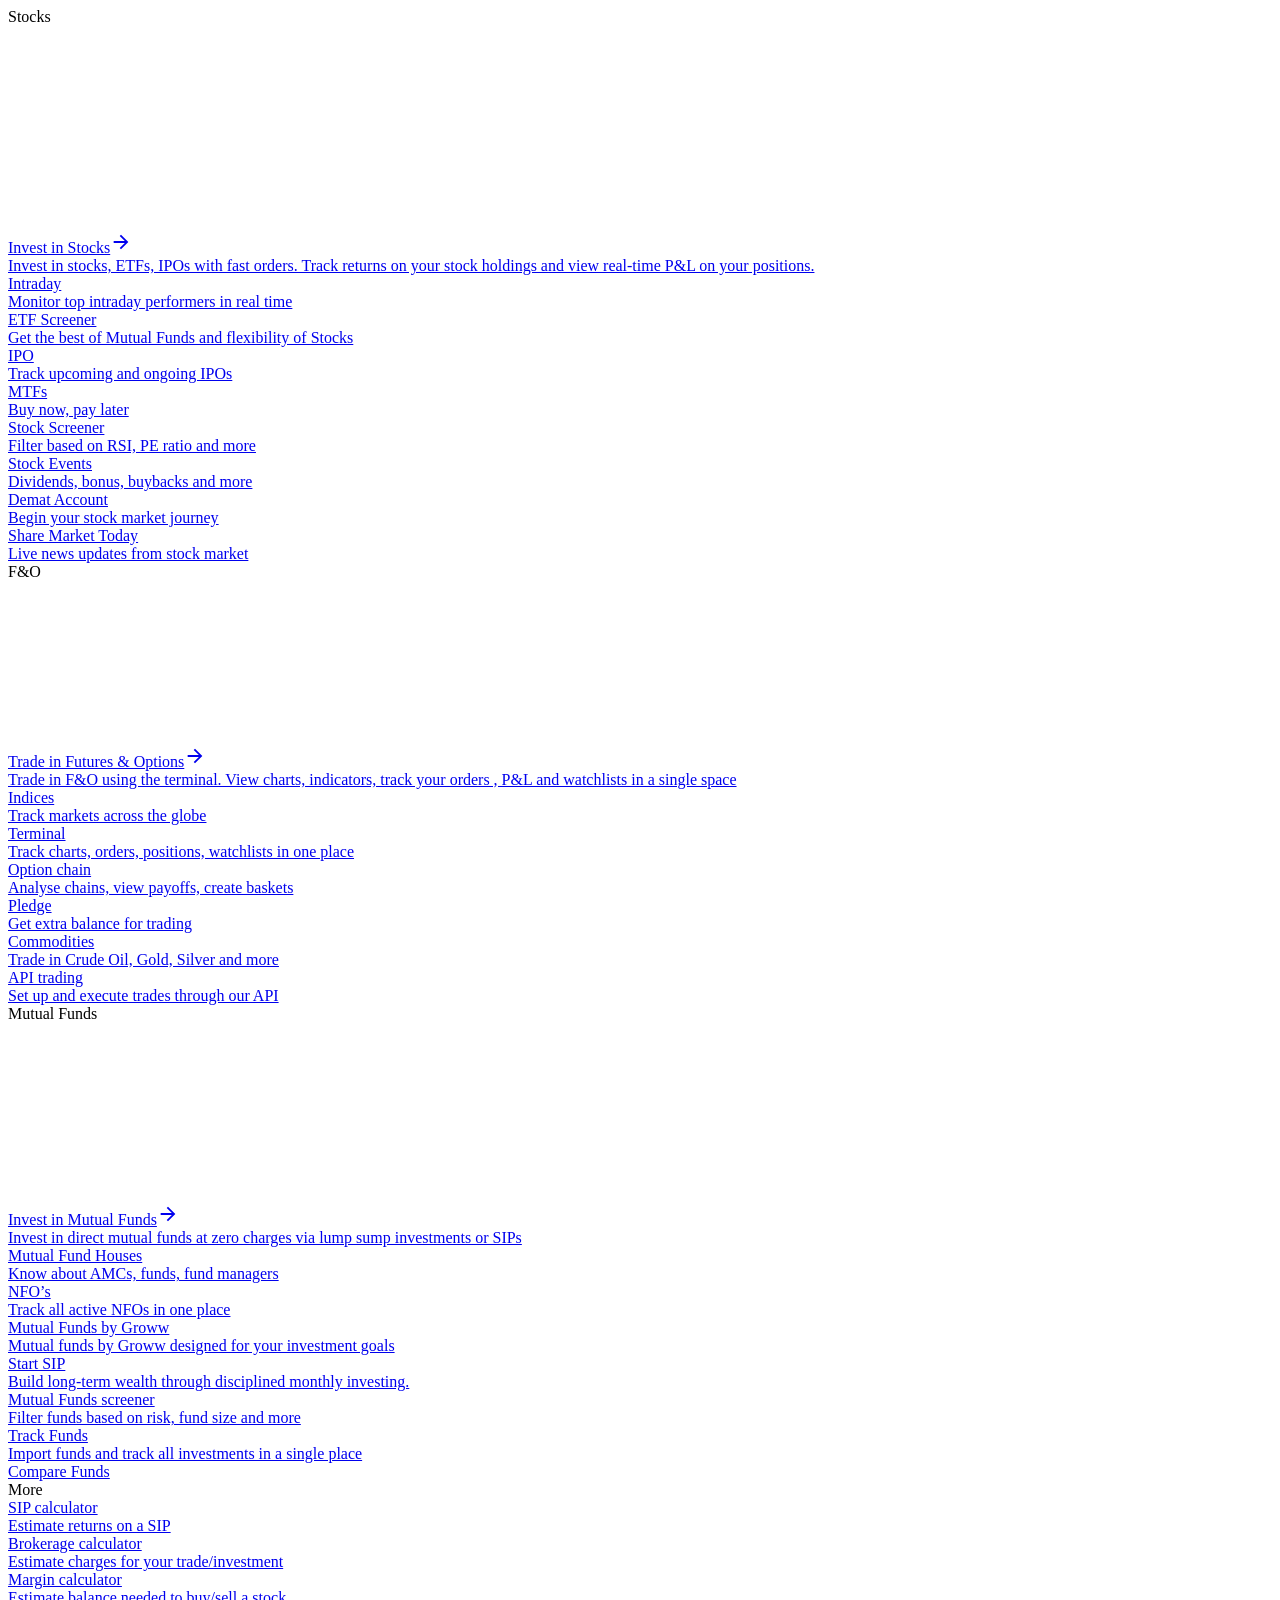
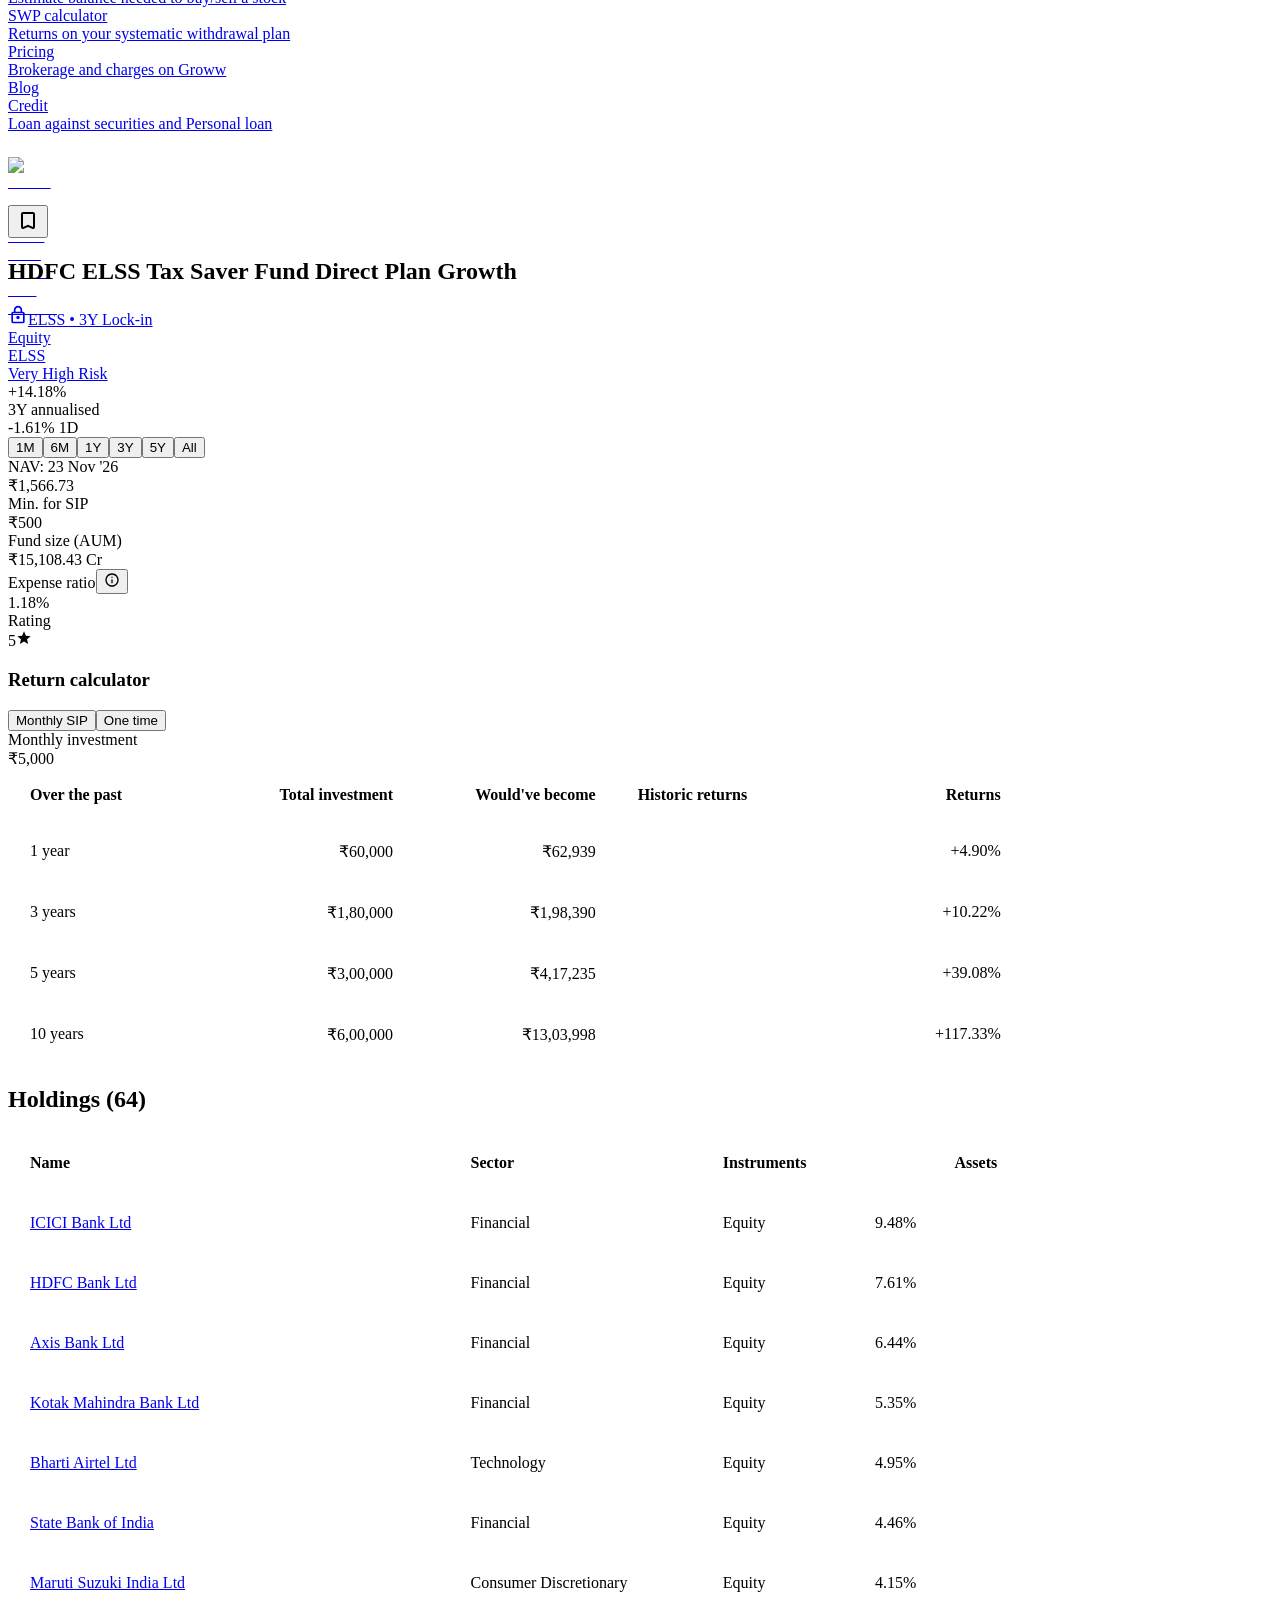
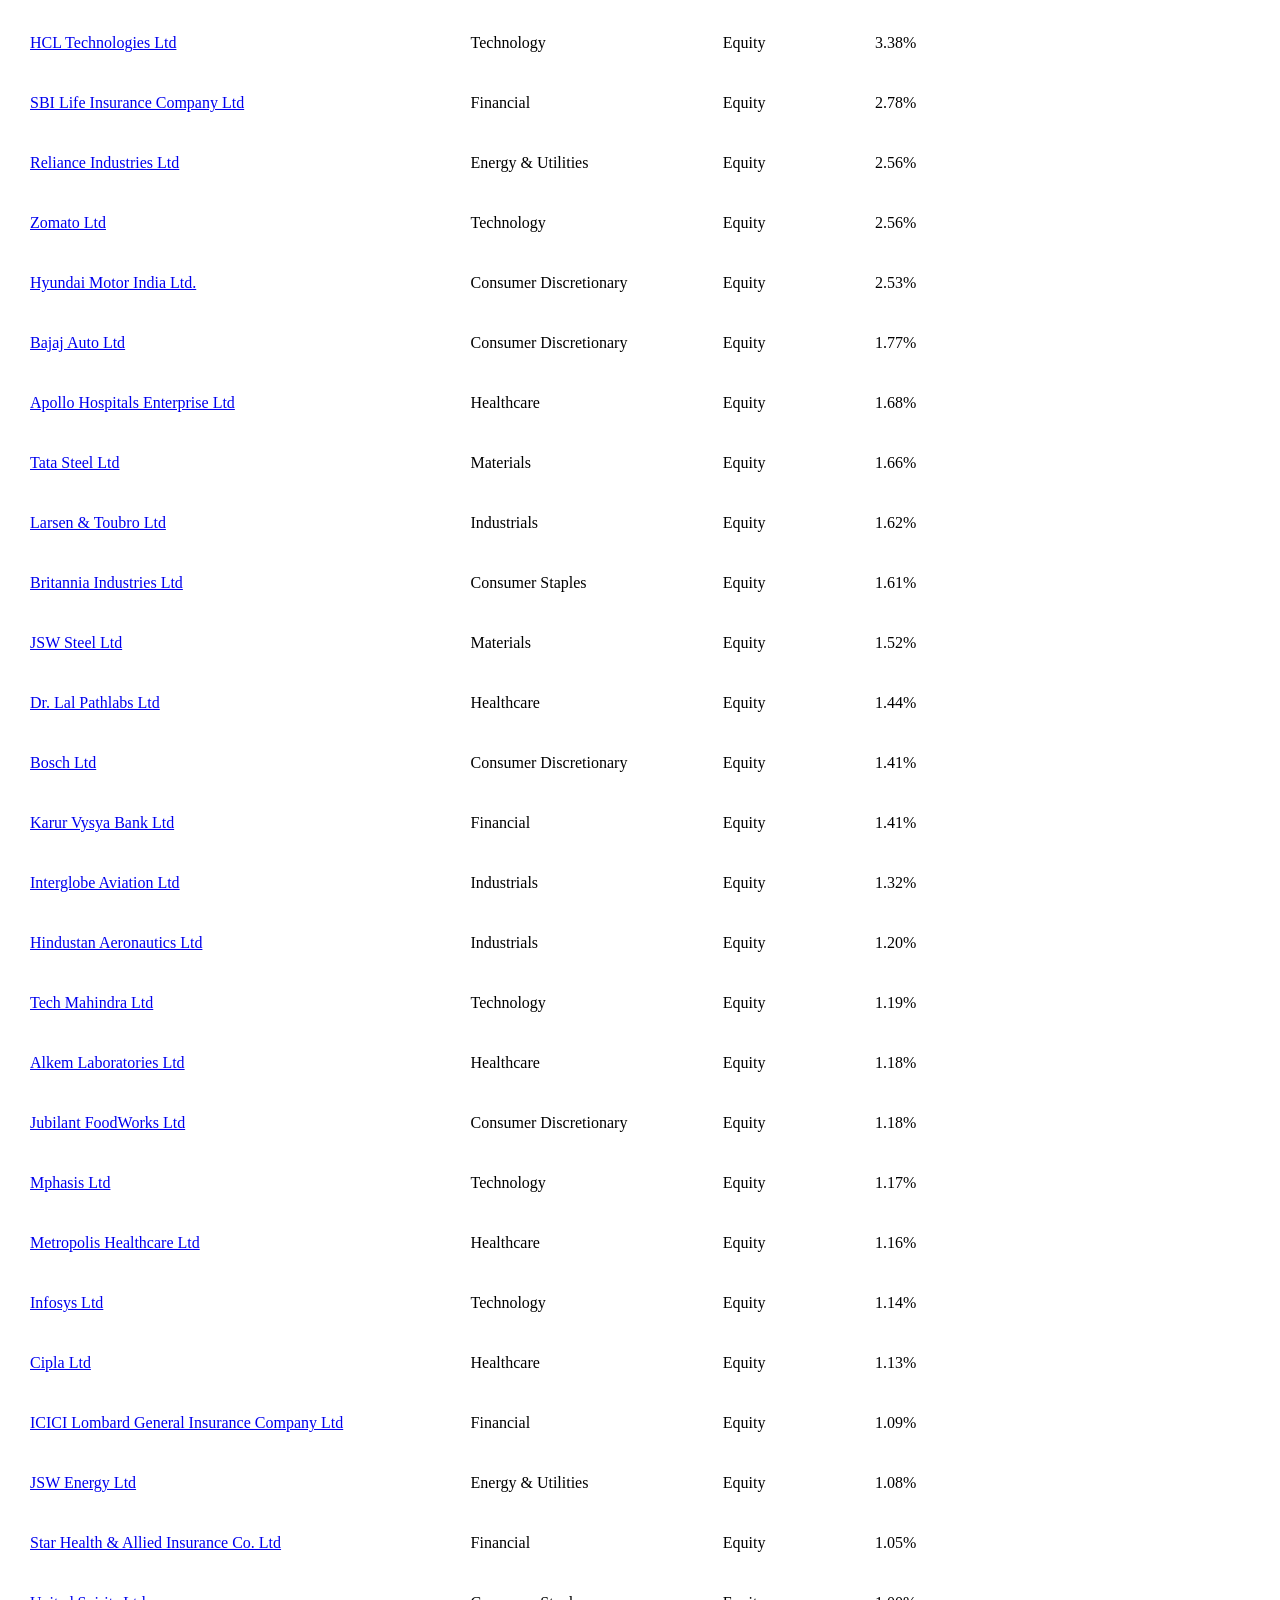
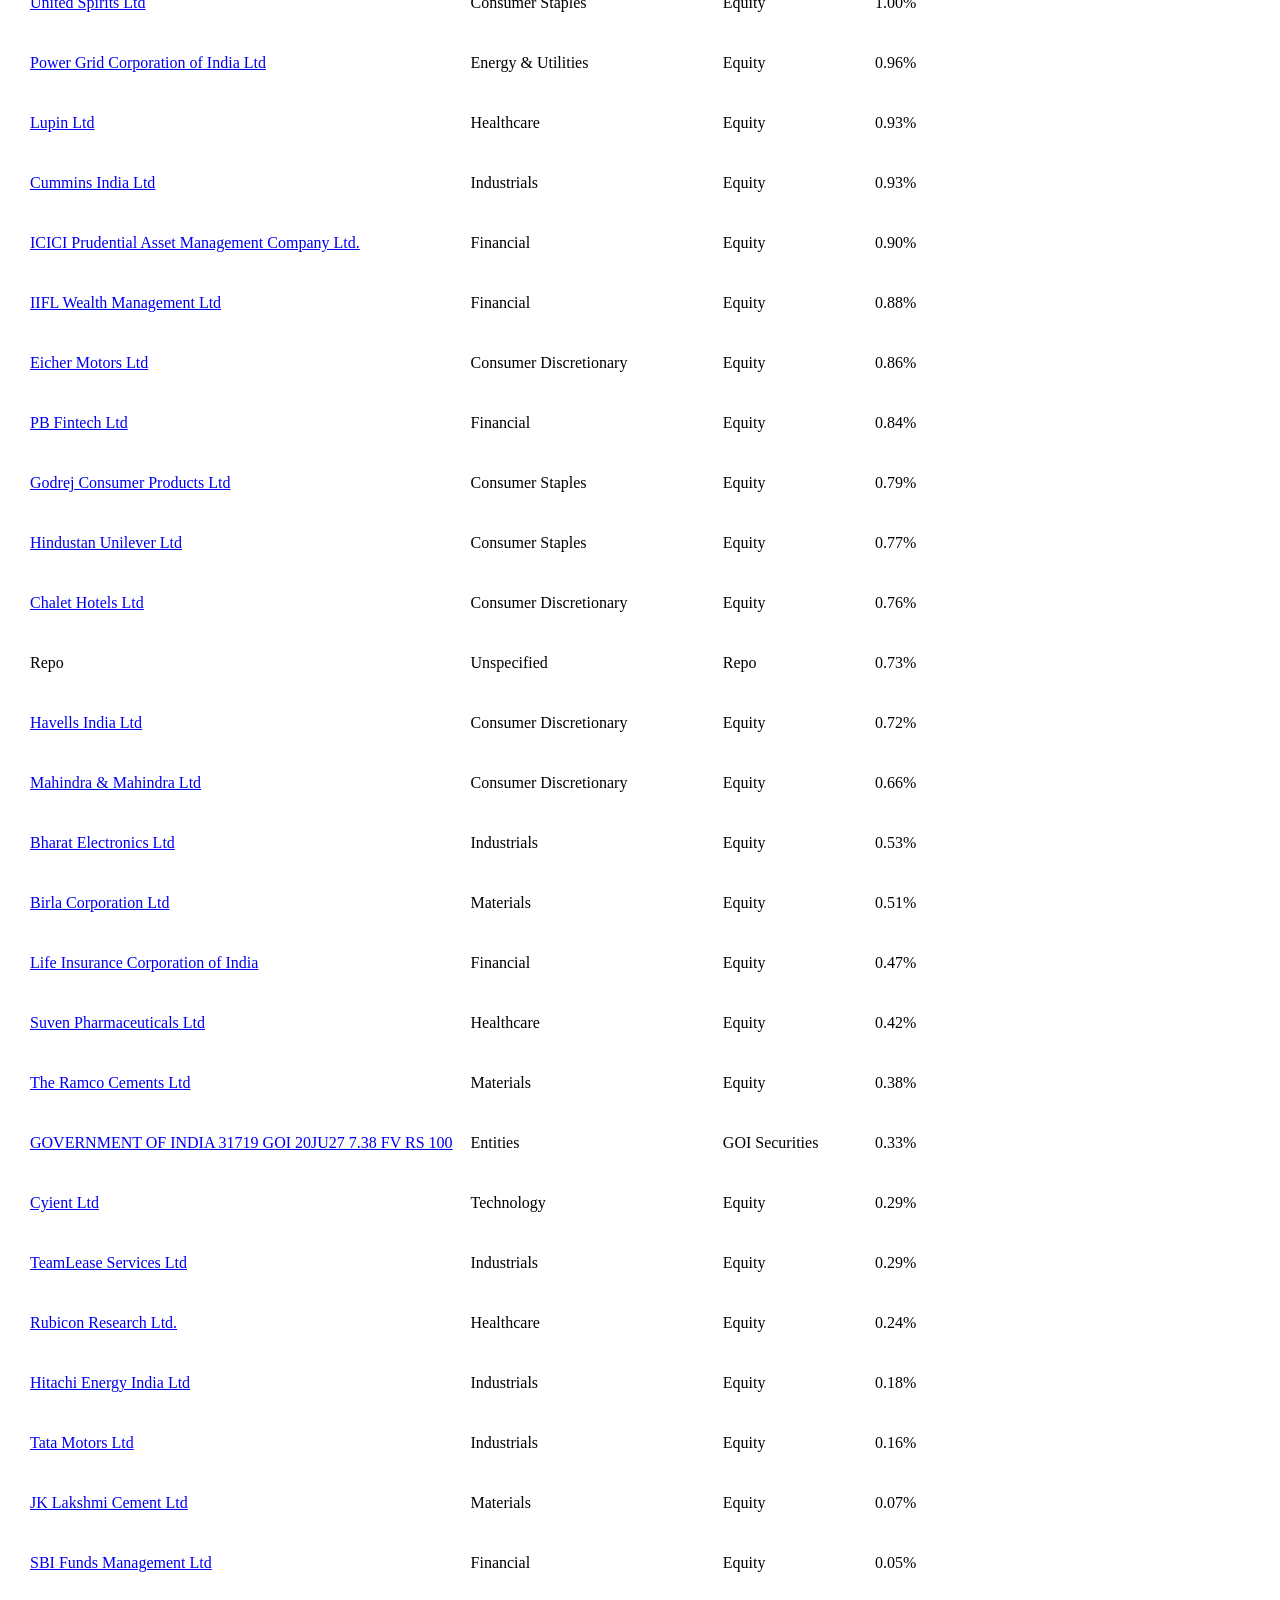
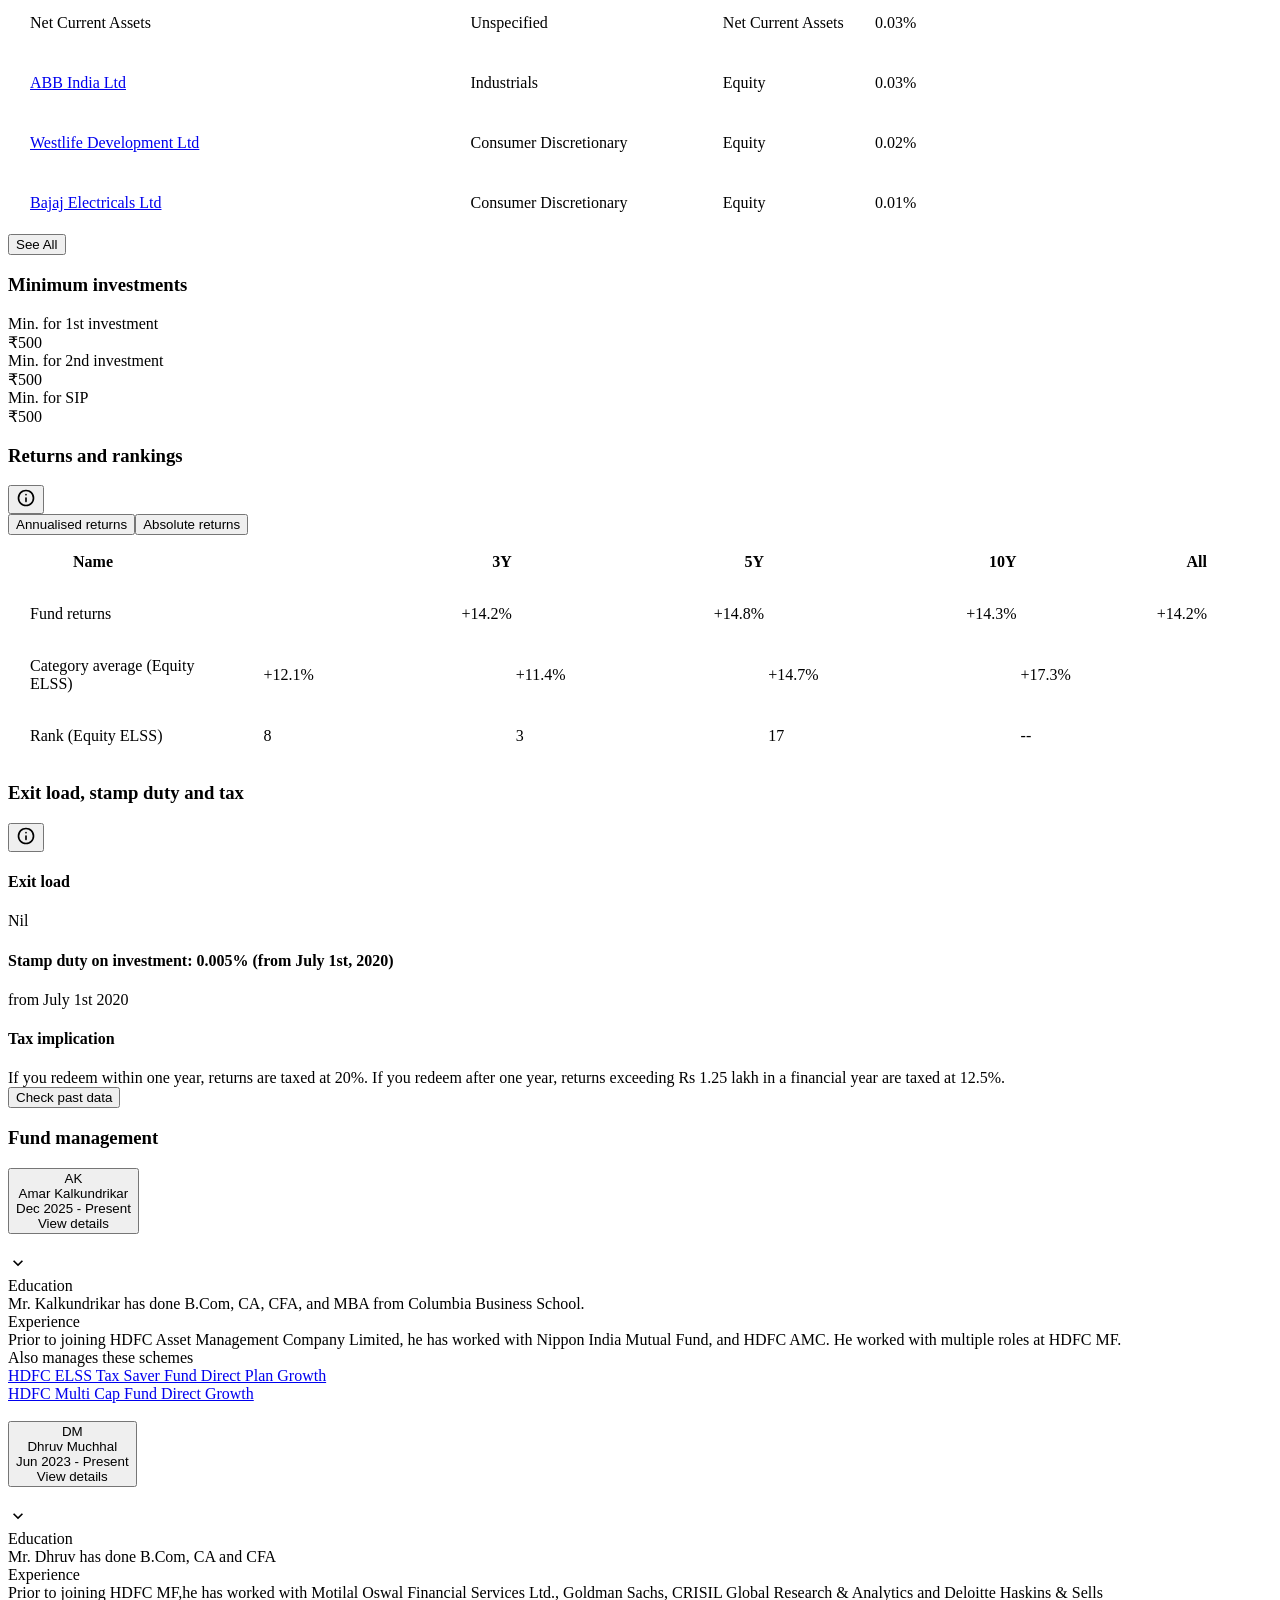
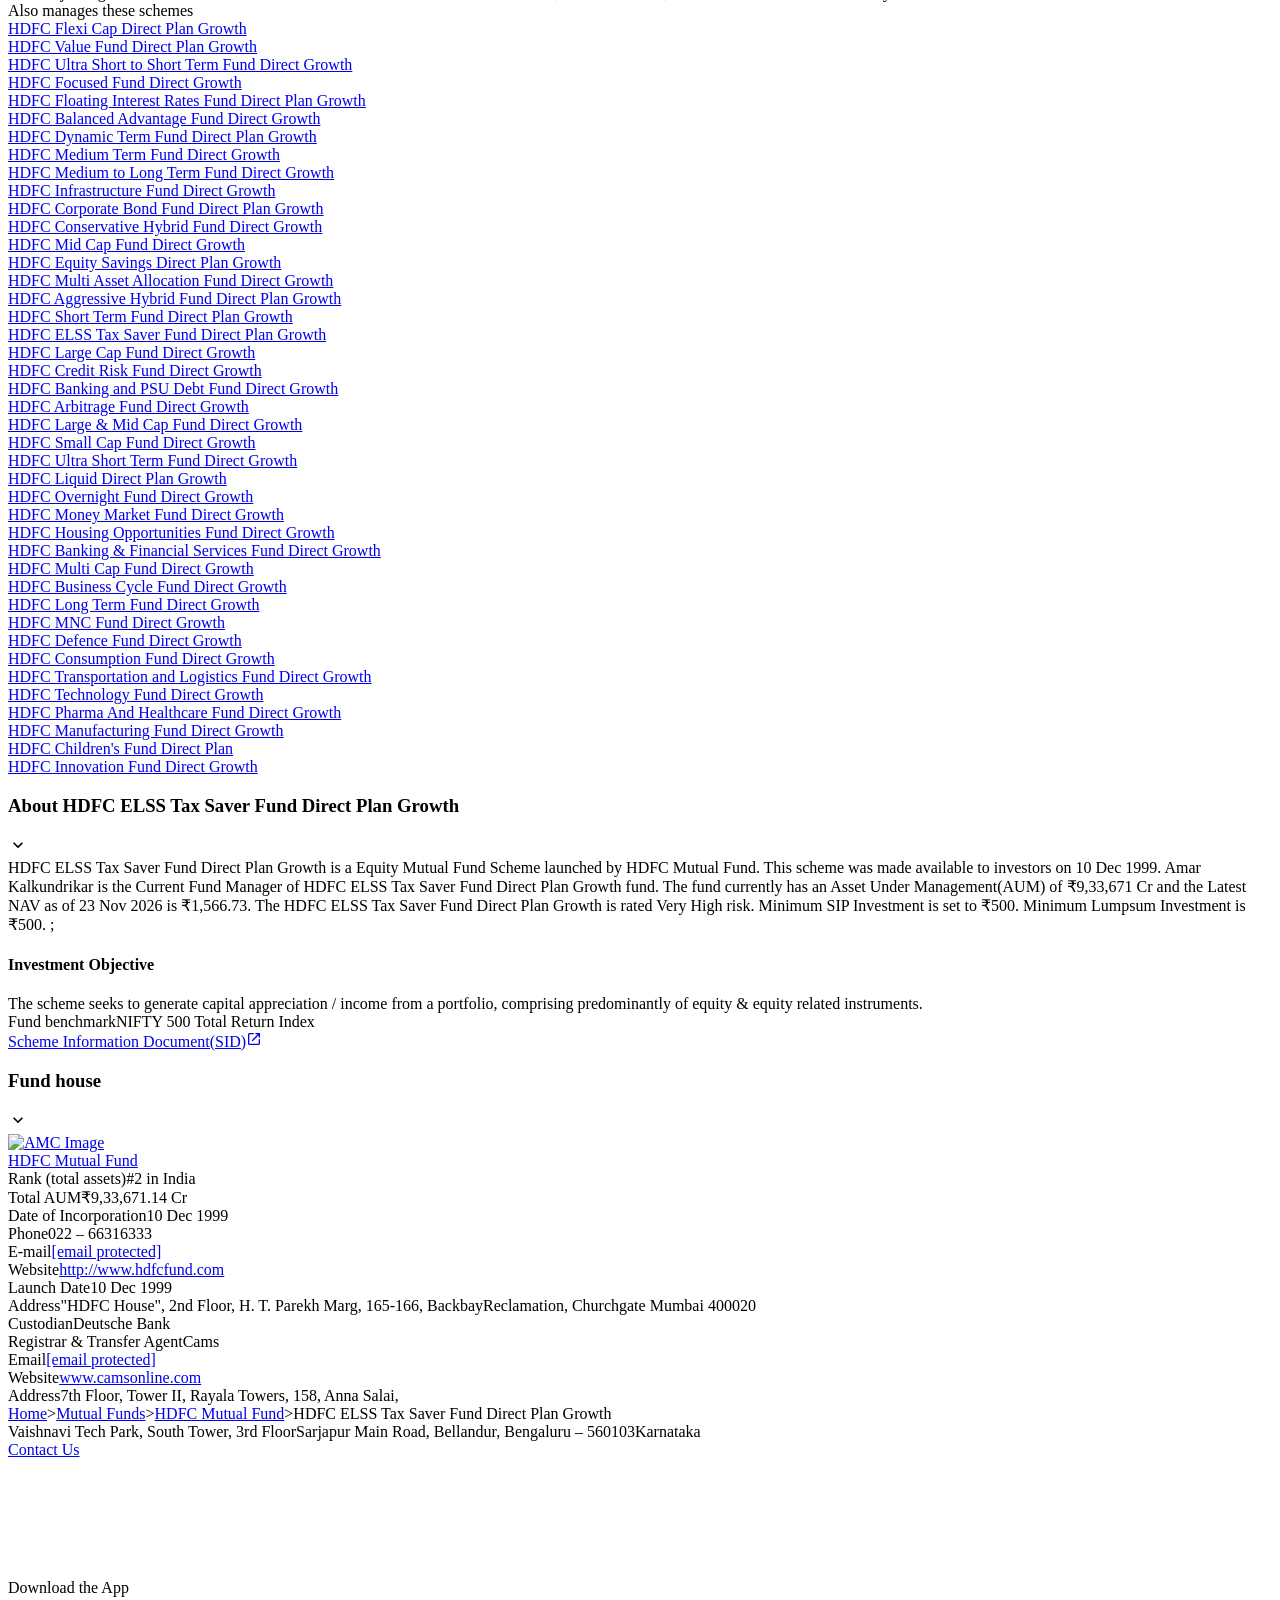
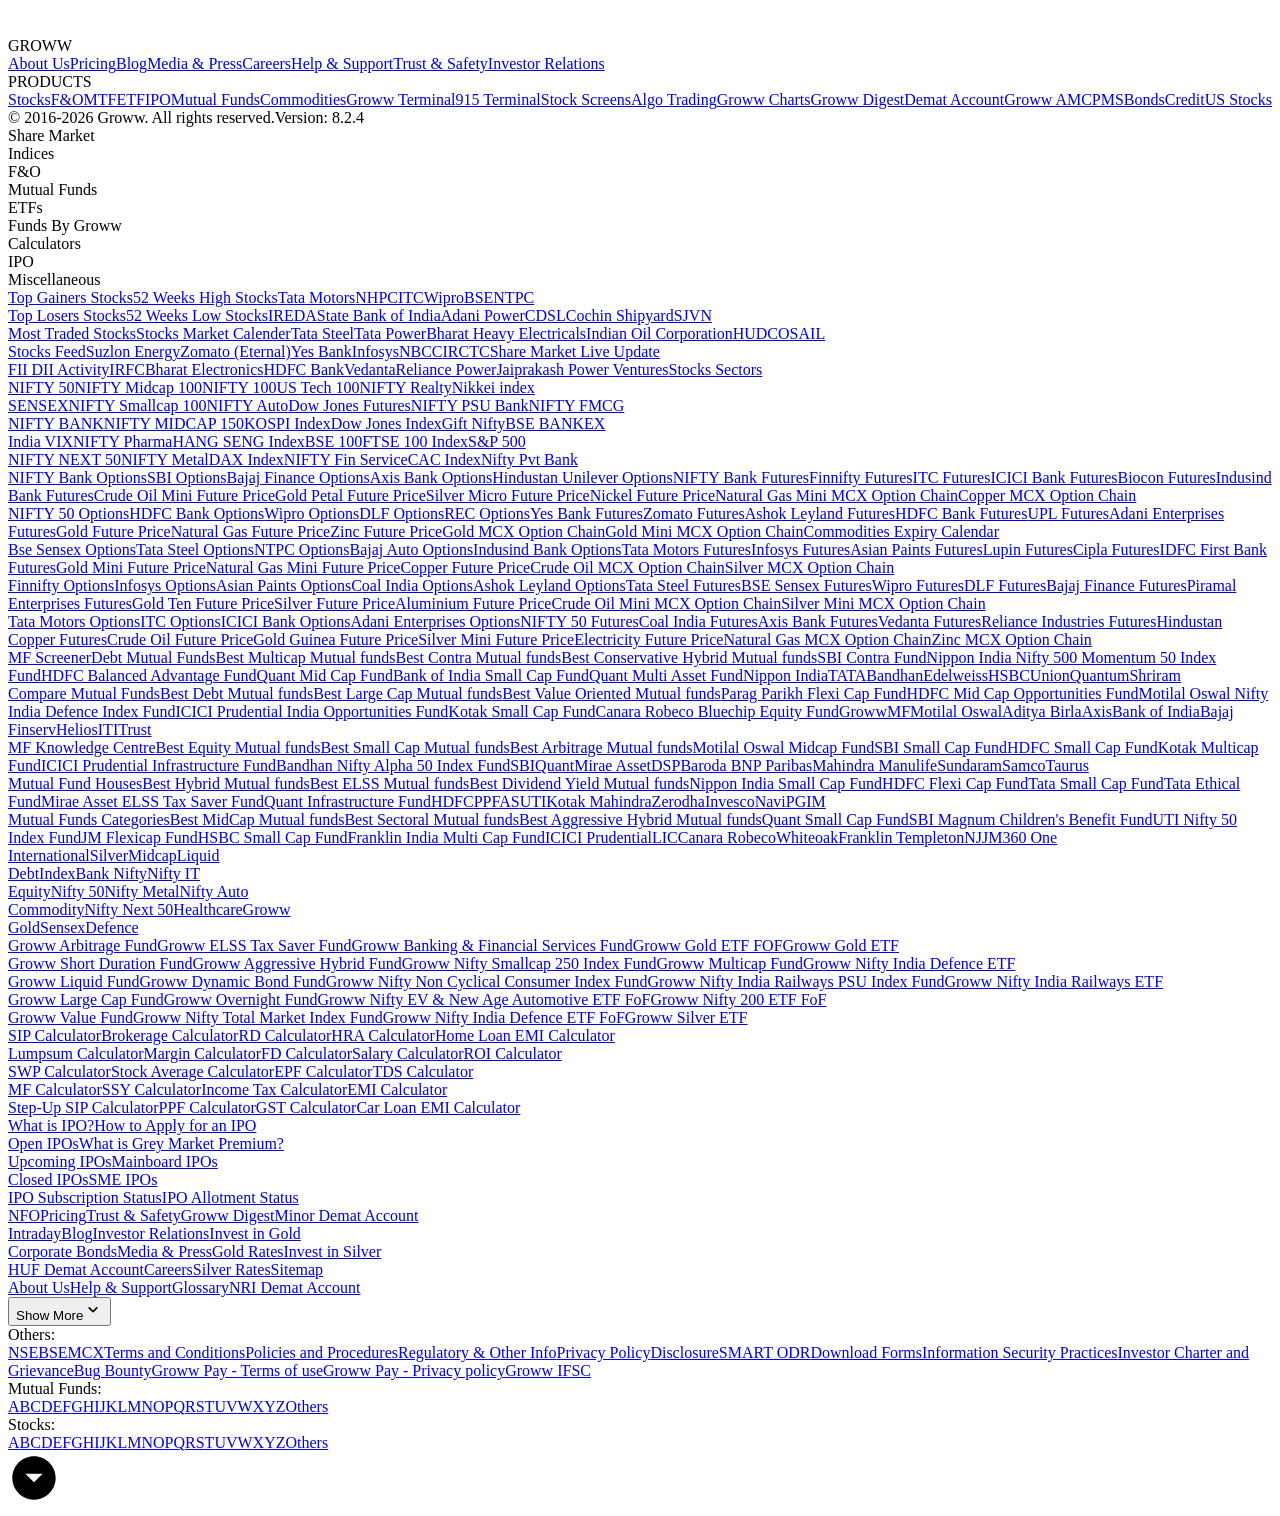
==== commit 18b4079e: "chore(data): automated daily refresh of mutual fund corpus and index [skip ci]" ====
--- a/data/raw/hdfc_elss.html
+++ b/data/raw/hdfc_elss.html
@@ -2,7 +2,7 @@
   Invest in HDFC ELSS - Tax Saver Fund Online with Groww." data-next-head=""/><meta name="robots" content="index" data-next-head=""/><meta name="twitter:card" content="summary_large_image" data-next-head=""/><meta name="twitter:image" content="https://groww.in/groww-logo-270.png" data-next-head=""/><meta name="twitter:description" content="HDFC ELSS Tax Saver Fund Direct Plan Growth - Get latest NAV, SIP Returns &amp; Rankings, Ratings, Fund Performance, Portfolio, Expense Ratio, Holding Analysis, and Peers.
   Invest in HDFC ELSS - Tax Saver Fund Online with Groww." data-next-head=""/><meta name="twitter:title" content="HDFC ELSS Tax Saver Fund Direct Plan Growth - NAV, Mutual Fund Performance &amp; Portfolio" data-next-head=""/><meta name="twitter:site" content="_@groww" data-next-head=""/><meta name="twitter:creator" content="_@groww" data-next-head=""/><meta itemProp="name" content="HDFC ELSS Tax Saver Fund Direct Plan Growth - NAV, Mutual Fund Performance &amp; Portfolio" data-next-head=""/><meta itemProp="description" content="HDFC ELSS Tax Saver Fund Direct Plan Growth - Get latest NAV, SIP Returns &amp; Rankings, Ratings, Fund Performance, Portfolio, Expense Ratio, Holding Analysis, and Peers.
   Invest in HDFC ELSS - Tax Saver Fund Online with Groww." data-next-head=""/><meta itemProp="image" content="https://groww.in/groww-logo-270.png" data-next-head=""/><meta property="og:locale" content="en_US" data-next-head=""/><meta property="og:type" content="website" data-next-head=""/><meta property="og:title" content="HDFC ELSS Tax Saver Fund Direct Plan Growth - NAV, Mutual Fund Performance &amp; Portfolio" data-next-head=""/><meta property="og:image" content="https://groww.in/groww-logo-270.png" data-next-head=""/><meta property="og:description" content="HDFC ELSS Tax Saver Fund Direct Plan Growth - Get latest NAV, SIP Returns &amp; Rankings, Ratings, Fund Performance, Portfolio, Expense Ratio, Holding Analysis, and Peers.
-  Invest in HDFC ELSS - Tax Saver Fund Online with Groww." data-next-head=""/><meta property="og:url" content="https://groww.in/mutual-funds/hdfc-elss-tax-saver-fund-direct-plan-growth" data-next-head=""/><meta property="og:site_name" content="Groww" data-next-head=""/><link rel="publisher" href="https://plus.google.com/b/112795119140865328446/+GrowwIn?" data-next-head=""/><link rel="canonical" href="https://groww.in/mutual-funds/hdfc-elss-tax-saver-fund-direct-plan-growth" data-next-head=""/><meta property="csp-nonce" content="iseddUFJsCLHNBnPDSQBaXqM4/5XAM2/IKUsald15Oo="/><meta http-equiv="Content-Security-Policy" content="default-src &#x27;self&#x27;; object-src &#x27;none&#x27;; block-all-mixed-content; script-src &#x27;self&#x27; &#x27;nonce-iseddUFJsCLHNBnPDSQBaXqM4/5XAM2/IKUsald15Oo=&#x27; &#x27;wasm-unsafe-eval&#x27; https://*.groww.in/ https://*.growwinfra.in/ wss://*.groww.in/ wss://groww.in/ https://*.freshchat.com/ https://connect.facebook.net/ https://*.razorpay.com/ https://cdn32.godcstatic.com/ https://d2yyd1h5u9mauk.cloudfront.net/integrations/web/v1/library/ https://storage.googleapis.com/ https://www.googletagmanager.com/ https://tagmanager.google.com https://www.google-analytics.com/ https://ssl.google-analytics.com https://stats.g.doubleclick.net/ https://googleads.g.doubleclick.net/ https://www.googleadservices.com/ https://*.google.com/ https://www.google.co.in/ https://fonts.googleapis.com/ https://www.youtube.com/ https://www.youtube.com/iframe_api https://www.youtube-nocookie.com/ https://*.ingest.sentry.io https://hv-camera-web-sg.s3-ap-southeast-1.amazonaws.com/ https://hv-central-config.s3.ap-south-1.amazonaws.com/ https://hypersnapweb.hyperverge.co/ https://microapps.onemoney.in/ https://webrd.onemoney.in/ https://unpkg.com/ https://cdnjs.cloudflare.com/ https://www.gstatic.com/ https://bat.bing.com/ https://*.appsflyer.com/ https://www.clarity.ms/ https://*.ampproject.org/ https://unified-sdk.glomopay.com/; img-src &#x27;self&#x27; data: blob: https://groww.in/ https://*.groww.in/ https://img.youtube.com/ https://i.ytimg.com https://i3.ytimg.com https://s3.amazonaws.com/cdn.freshdesk.com/ https://viewlogo.s3.amazonaws.com/ https://wchat.freshchat.com/ https://www.google-analytics.com/ https://*.googleapis.com/ https://*.googleusercontent.com/ https://www.google.com/ https://www.google-analytics.com https://www.google.com/ads/ga-audiences https://www.googletagmanager.com https://ssl.gstatic.com https://www.gstatic.com https://stats.g.doubleclick.net/ https://www.google.co.in/ads/ga-audiences https://*.ingest.sentry.io https://hv-camera-web-sg.s3-ap-southeast-1.amazonaws.com/ https://hv-central-config.s3.ap-south-1.amazonaws.com/ https://hypersnapweb.hyperverge.co/ https://microapps.onemoney.in/ https://webrd.onemoney.in/ https://*.freshdesk.com/ https://bat.bing.com/ https://www.google.co.in/pagead/ https://*.ignosis.ai/ https://*.ignosis.in/ https://*.ampproject.org/ https://*.autochartist.com/; style-src &#x27;self&#x27; https://*.groww.in/ &#x27;unsafe-inline&#x27; https://accounts.google.com https://wchat.freshchat.com/ https://fonts.googleapis.com https://*.ampproject.org/; font-src &#x27;self&#x27; https://*.groww.in/ data: https://fonts.gstatic.com; connect-src &#x27;self&#x27; data: https://*.groww.in/ https://*.growwinfra.in/ wss://*.groww.in/ wss://groww.in/ https://*.razorpay.com/ https://*.delighted.com/ https://accounts.google.com https://*.googleapis.com/ https://*.ingest.sentry.io https://hv-camera-web-sg.s3-ap-southeast-1.amazonaws.com/ https://hv-central-config.s3.ap-south-1.amazonaws.com/ https://hypersnapweb.hyperverge.co/ https://microapps.onemoney.in/ https://webrd.onemoney.in/ https://*.ampproject.org/ https://www.google-analytics.com/ https://analytics.google.com/ https://region1.analytics.google.com/ https://region1.google-analytics.com/ https://stats.g.doubleclick.net/ https://www.google.com/ https://*.glomopay.com/; frame-src &#x27;self&#x27; https://reg.dreamcast.co/ https://storage.googleapis.com/ https://*.google.com/ https://www.youtube.com/ https://www.facebook.com https://*.groww.in/ wss://*.groww.in/ wss://groww.in/ https://wchat.freshchat.com/ https://growwapi.firebaseapp.com/ https://www.youtube.com/embed/ https://www.youtube.com/ https://www.youtube-nocookie.com/ https://*.ingest.sentry.io https://hv-camera-web-sg.s3-ap-southeast-1.amazonaws.com/ https://hv-central-config.s3.ap-south-1.amazonaws.com/ https://hypersnapweb.hyperverge.co/ https://microapps.onemoney.in/ https://webrd.onemoney.in/ https://*.ignosis.ai/ https://*.ignosis.in/ https://*.doubleclick.net/ https://*.ampproject.org/ https://www.googletagmanager.com/ https://mfcentral.com/ https://*.mfcentral.com/ https://*.glomopay.com/; media-src https://*.groww.in/ blob: https://storage.googleapis.com/ https://*.ampproject.org/;"/><meta charSet="utf-8"/><link rel="manifest" href="/manifest.json?v=1"/><link rel="preconnect" href="https://www.googletagmanager.com"/><link rel="preconnect" href="https://www.google-analytics.com"/><link rel="preload" href="https://resources.groww.in/web-assets/font/Soehne.woff2" as="font" type="font/woff2" crossorigin="anonymous"/><link rel="preload" href="https://resources.groww.in/web-assets/font/GrowwSans-Variable.woff2" as="font" type="font/woff2" crossorigin="anonymous"/><meta name="mobile-web-app-capable" content="yes"/><meta name="apple-mobile-web-app-capable" content="yes"/><meta name="application-name" content="Groww"/><meta name="apple-mobile-web-app-title" content="Groww"/><meta name="theme-color" content="#5500eb"/><meta name="msapplication-navbutton-color" content="#5500eb"/><meta name="apple-mobile-web-app-status-bar-style" content="black-translucent"/><meta name="msapplication-starturl" content="/"/><link type="application/opensearchdescription+xml" rel="search" href="/osdd.xml?v=6"/><script nomodule="" nonce="iseddUFJsCLHNBnPDSQBaXqM4/5XAM2/IKUsald15Oo=" src="/polyfills/core-js.min.js"></script><link data-next-font="" rel="preconnect" href="/" crossorigin="anonymous"/><script nonce="iseddUFJsCLHNBnPDSQBaXqM4/5XAM2/IKUsald15Oo=" data-nscript="beforeInteractive" crossorigin="anonymous">
+  Invest in HDFC ELSS - Tax Saver Fund Online with Groww." data-next-head=""/><meta property="og:url" content="https://groww.in/mutual-funds/hdfc-elss-tax-saver-fund-direct-plan-growth" data-next-head=""/><meta property="og:site_name" content="Groww" data-next-head=""/><link rel="publisher" href="https://plus.google.com/b/112795119140865328446/+GrowwIn?" data-next-head=""/><link rel="canonical" href="https://groww.in/mutual-funds/hdfc-elss-tax-saver-fund-direct-plan-growth" data-next-head=""/><meta property="csp-nonce" content="8mteXxIkOeaeDc8l0Lc9OOdtRHc65BcNu0vxTCz7SMU="/><meta http-equiv="Content-Security-Policy" content="default-src &#x27;self&#x27;; object-src &#x27;none&#x27;; block-all-mixed-content; script-src &#x27;self&#x27; &#x27;nonce-8mteXxIkOeaeDc8l0Lc9OOdtRHc65BcNu0vxTCz7SMU=&#x27; &#x27;wasm-unsafe-eval&#x27; https://*.groww.in/ https://*.growwinfra.in/ wss://*.groww.in/ wss://groww.in/ https://*.freshchat.com/ https://connect.facebook.net/ https://*.razorpay.com/ https://cdn32.godcstatic.com/ https://d2yyd1h5u9mauk.cloudfront.net/integrations/web/v1/library/ https://storage.googleapis.com/ https://www.googletagmanager.com/ https://tagmanager.google.com https://www.google-analytics.com/ https://ssl.google-analytics.com https://stats.g.doubleclick.net/ https://googleads.g.doubleclick.net/ https://www.googleadservices.com/ https://*.google.com/ https://www.google.co.in/ https://fonts.googleapis.com/ https://www.youtube.com/ https://www.youtube.com/iframe_api https://www.youtube-nocookie.com/ https://*.ingest.sentry.io https://hv-camera-web-sg.s3-ap-southeast-1.amazonaws.com/ https://hv-central-config.s3.ap-south-1.amazonaws.com/ https://hypersnapweb.hyperverge.co/ https://microapps.onemoney.in/ https://webrd.onemoney.in/ https://unpkg.com/ https://cdnjs.cloudflare.com/ https://www.gstatic.com/ https://bat.bing.com/ https://*.appsflyer.com/ https://www.clarity.ms/ https://*.ampproject.org/ https://unified-sdk.glomopay.com/; img-src &#x27;self&#x27; data: blob: https://groww.in/ https://*.groww.in/ https://img.youtube.com/ https://i.ytimg.com https://i3.ytimg.com https://s3.amazonaws.com/cdn.freshdesk.com/ https://viewlogo.s3.amazonaws.com/ https://wchat.freshchat.com/ https://www.google-analytics.com/ https://*.googleapis.com/ https://*.googleusercontent.com/ https://www.google.com/ https://www.google-analytics.com https://www.google.com/ads/ga-audiences https://www.googletagmanager.com https://ssl.gstatic.com https://www.gstatic.com https://stats.g.doubleclick.net/ https://www.google.co.in/ads/ga-audiences https://*.ingest.sentry.io https://hv-camera-web-sg.s3-ap-southeast-1.amazonaws.com/ https://hv-central-config.s3.ap-south-1.amazonaws.com/ https://hypersnapweb.hyperverge.co/ https://microapps.onemoney.in/ https://webrd.onemoney.in/ https://*.freshdesk.com/ https://bat.bing.com/ https://www.google.co.in/pagead/ https://*.ignosis.ai/ https://*.ignosis.in/ https://*.ampproject.org/ https://*.autochartist.com/; style-src &#x27;self&#x27; https://*.groww.in/ &#x27;unsafe-inline&#x27; https://accounts.google.com https://wchat.freshchat.com/ https://fonts.googleapis.com https://*.ampproject.org/; font-src &#x27;self&#x27; https://*.groww.in/ data: https://fonts.gstatic.com; connect-src &#x27;self&#x27; data: https://*.groww.in/ https://*.growwinfra.in/ wss://*.groww.in/ wss://groww.in/ https://*.razorpay.com/ https://*.delighted.com/ https://accounts.google.com https://*.googleapis.com/ https://*.ingest.sentry.io https://hv-camera-web-sg.s3-ap-southeast-1.amazonaws.com/ https://hv-central-config.s3.ap-south-1.amazonaws.com/ https://hypersnapweb.hyperverge.co/ https://microapps.onemoney.in/ https://webrd.onemoney.in/ https://*.ampproject.org/ https://www.google-analytics.com/ https://analytics.google.com/ https://region1.analytics.google.com/ https://region1.google-analytics.com/ https://stats.g.doubleclick.net/ https://www.google.com/ https://*.glomopay.com/; frame-src &#x27;self&#x27; https://reg.dreamcast.co/ https://storage.googleapis.com/ https://*.google.com/ https://www.youtube.com/ https://www.facebook.com https://*.groww.in/ wss://*.groww.in/ wss://groww.in/ https://wchat.freshchat.com/ https://growwapi.firebaseapp.com/ https://www.youtube.com/embed/ https://www.youtube.com/ https://www.youtube-nocookie.com/ https://*.ingest.sentry.io https://hv-camera-web-sg.s3-ap-southeast-1.amazonaws.com/ https://hv-central-config.s3.ap-south-1.amazonaws.com/ https://hypersnapweb.hyperverge.co/ https://microapps.onemoney.in/ https://webrd.onemoney.in/ https://*.ignosis.ai/ https://*.ignosis.in/ https://*.doubleclick.net/ https://*.ampproject.org/ https://www.googletagmanager.com/ https://mfcentral.com/ https://*.mfcentral.com/ https://*.glomopay.com/; media-src https://*.groww.in/ blob: https://storage.googleapis.com/ https://*.ampproject.org/;"/><meta charSet="utf-8"/><link rel="manifest" href="/manifest.json?v=1"/><link rel="preconnect" href="https://www.googletagmanager.com"/><link rel="preconnect" href="https://www.google-analytics.com"/><link rel="preload" href="https://resources.groww.in/web-assets/font/Soehne.woff2" as="font" type="font/woff2" crossorigin="anonymous"/><link rel="preload" href="https://resources.groww.in/web-assets/font/GrowwSans-Variable.woff2" as="font" type="font/woff2" crossorigin="anonymous"/><meta name="mobile-web-app-capable" content="yes"/><meta name="apple-mobile-web-app-capable" content="yes"/><meta name="application-name" content="Groww"/><meta name="apple-mobile-web-app-title" content="Groww"/><meta name="theme-color" content="#5500eb"/><meta name="msapplication-navbutton-color" content="#5500eb"/><meta name="apple-mobile-web-app-status-bar-style" content="black-translucent"/><meta name="msapplication-starturl" content="/"/><link type="application/opensearchdescription+xml" rel="search" href="/osdd.xml?v=6"/><script nomodule="" nonce="8mteXxIkOeaeDc8l0Lc9OOdtRHc65BcNu0vxTCz7SMU=" src="/polyfills/core-js.min.js"></script><link data-next-font="" rel="preconnect" href="/" crossorigin="anonymous"/><script nonce="8mteXxIkOeaeDc8l0Lc9OOdtRHc65BcNu0vxTCz7SMU=" data-nscript="beforeInteractive" crossorigin="anonymous">
   if (Promise && !Promise.allSettled) {
   Promise.allSettled = function(promises) {
     return Promise.all(promises.map(function(promise) {
@@ -13,7 +13,7 @@
       });
     }));
   };
-}</script><script nonce="iseddUFJsCLHNBnPDSQBaXqM4/5XAM2/IKUsald15Oo=" data-nscript="beforeInteractive" crossorigin="anonymous">
+}</script><script nonce="8mteXxIkOeaeDc8l0Lc9OOdtRHc65BcNu0vxTCz7SMU=" data-nscript="beforeInteractive" crossorigin="anonymous">
   (function () {
     if (typeof globalThis === 'undefined') {
       if (typeof window !== 'undefined') {
@@ -25,7 +25,7 @@
       }
     }
   })();
-</script><link nonce="iseddUFJsCLHNBnPDSQBaXqM4/5XAM2/IKUsald15Oo=" rel="preload" href="//assets-netstorage.groww.in/web-assets/billion_groww_desktop/prod/_next/static/css/d20b87a6ea1c6b59.css" as="style" crossorigin="anonymous"/><link nonce="iseddUFJsCLHNBnPDSQBaXqM4/5XAM2/IKUsald15Oo=" rel="stylesheet" href="//assets-netstorage.groww.in/web-assets/billion_groww_desktop/prod/_next/static/css/d20b87a6ea1c6b59.css" crossorigin="anonymous" data-n-g=""/><link nonce="iseddUFJsCLHNBnPDSQBaXqM4/5XAM2/IKUsald15Oo=" rel="preload" href="//assets-netstorage.groww.in/web-assets/billion_groww_desktop/prod/_next/static/css/350dbad5339149d0.css" as="style" crossorigin="anonymous"/><link nonce="iseddUFJsCLHNBnPDSQBaXqM4/5XAM2/IKUsald15Oo=" rel="stylesheet" href="//assets-netstorage.groww.in/web-assets/billion_groww_desktop/prod/_next/static/css/350dbad5339149d0.css" crossorigin="anonymous" data-n-p=""/><link nonce="iseddUFJsCLHNBnPDSQBaXqM4/5XAM2/IKUsald15Oo=" rel="preload" href="//assets-netstorage.groww.in/web-assets/billion_groww_desktop/prod/_next/static/css/d94400d195631a83.css" as="style" crossorigin="anonymous"/><link nonce="iseddUFJsCLHNBnPDSQBaXqM4/5XAM2/IKUsald15Oo=" rel="stylesheet" href="//assets-netstorage.groww.in/web-assets/billion_groww_desktop/prod/_next/static/css/d94400d195631a83.css" crossorigin="anonymous" data-n-p=""/><link nonce="iseddUFJsCLHNBnPDSQBaXqM4/5XAM2/IKUsald15Oo=" rel="preload" href="//assets-netstorage.groww.in/web-assets/billion_groww_desktop/prod/_next/static/css/a54775be23dce8a0.css" as="style" crossorigin="anonymous"/><link nonce="iseddUFJsCLHNBnPDSQBaXqM4/5XAM2/IKUsald15Oo=" rel="stylesheet" href="//assets-netstorage.groww.in/web-assets/billion_groww_desktop/prod/_next/static/css/a54775be23dce8a0.css" crossorigin="anonymous" data-n-p=""/><noscript data-n-css="iseddUFJsCLHNBnPDSQBaXqM4/5XAM2/IKUsald15Oo="></noscript><script defer="" nonce="iseddUFJsCLHNBnPDSQBaXqM4/5XAM2/IKUsald15Oo=" crossorigin="anonymous" nomodule="" src="//assets-netstorage.groww.in/web-assets/billion_groww_desktop/prod/_next/static/chunks/polyfills-42372ed130431b0a.js"></script><script src="//assets-netstorage.groww.in/web-assets/billion_groww_desktop/prod/_next/static/chunks/webpack-6b06e40315b01680.js" nonce="iseddUFJsCLHNBnPDSQBaXqM4/5XAM2/IKUsald15Oo=" defer="" crossorigin="anonymous"></script><script src="//assets-netstorage.groww.in/web-assets/billion_groww_desktop/prod/_next/static/chunks/framework-f50708772fa730ba.js" nonce="iseddUFJsCLHNBnPDSQBaXqM4/5XAM2/IKUsald15Oo=" defer="" crossorigin="anonymous"></script><script src="//assets-netstorage.groww.in/web-assets/billion_groww_desktop/prod/_next/static/chunks/main-eb12a1ec3902b0a5.js" nonce="iseddUFJsCLHNBnPDSQBaXqM4/5XAM2/IKUsald15Oo=" defer="" crossorigin="anonymous"></script><script src="//assets-netstorage.groww.in/web-assets/billion_groww_desktop/prod/_next/static/chunks/pages/_app-d6b165deb77bbe13.js" nonce="iseddUFJsCLHNBnPDSQBaXqM4/5XAM2/IKUsald15Oo=" defer="" crossorigin="anonymous"></script><script src="//assets-netstorage.groww.in/web-assets/billion_groww_desktop/prod/_next/static/chunks/1461-82843003287d0110.js" nonce="iseddUFJsCLHNBnPDSQBaXqM4/5XAM2/IKUsald15Oo=" defer="" crossorigin="anonymous"></script><script src="//assets-netstorage.groww.in/web-assets/billion_groww_desktop/prod/_next/static/chunks/1611-253f10799bcaaf6d.js" nonce="iseddUFJsCLHNBnPDSQBaXqM4/5XAM2/IKUsald15Oo=" defer="" crossorigin="anonymous"></script><script src="//assets-netstorage.groww.in/web-assets/billion_groww_desktop/prod/_next/static/chunks/11660-68173b780397c3c8.js" nonce="iseddUFJsCLHNBnPDSQBaXqM4/5XAM2/IKUsald15Oo=" defer="" crossorigin="anonymous"></script><script src="//assets-netstorage.groww.in/web-assets/billion_groww_desktop/prod/_next/static/chunks/5471-4563ca65c7c42049.js" nonce="iseddUFJsCLHNBnPDSQBaXqM4/5XAM2/IKUsald15Oo=" defer="" crossorigin="anonymous"></script><script src="//assets-netstorage.groww.in/web-assets/billion_groww_desktop/prod/_next/static/chunks/41801-ce846e9230199ced.js" nonce="iseddUFJsCLHNBnPDSQBaXqM4/5XAM2/IKUsald15Oo=" defer="" crossorigin="anonymous"></script><script src="//assets-netstorage.groww.in/web-assets/billion_groww_desktop/prod/_next/static/chunks/80593-e9dd9f367b5877e1.js" nonce="iseddUFJsCLHNBnPDSQBaXqM4/5XAM2/IKUsald15Oo=" defer="" crossorigin="anonymous"></script><script src="//assets-netstorage.groww.in/web-assets/billion_groww_desktop/prod/_next/static/chunks/21454-727a247e32de2256.js" nonce="iseddUFJsCLHNBnPDSQBaXqM4/5XAM2/IKUsald15Oo=" defer="" crossorigin="anonymous"></script><script src="//assets-netstorage.groww.in/web-assets/billion_groww_desktop/prod/_next/static/chunks/66687-833b90c0fbc4189b.js" nonce="iseddUFJsCLHNBnPDSQBaXqM4/5XAM2/IKUsald15Oo=" defer="" crossorigin="anonymous"></script><script src="//assets-netstorage.groww.in/web-assets/billion_groww_desktop/prod/_next/static/chunks/12676-975cdae66a608731.js" nonce="iseddUFJsCLHNBnPDSQBaXqM4/5XAM2/IKUsald15Oo=" defer="" crossorigin="anonymous"></script><script src="//assets-netstorage.groww.in/web-assets/billion_groww_desktop/prod/_next/static/chunks/68242-6cbcd216832f107c.js" nonce="iseddUFJsCLHNBnPDSQBaXqM4/5XAM2/IKUsald15Oo=" defer="" crossorigin="anonymous"></script><script src="//assets-netstorage.groww.in/web-assets/billion_groww_desktop/prod/_next/static/chunks/12900-eb6cc8c5dd8c6e75.js" nonce="iseddUFJsCLHNBnPDSQBaXqM4/5XAM2/IKUsald15Oo=" defer="" crossorigin="anonymous"></script><script src="//assets-netstorage.groww.in/web-assets/billion_groww_desktop/prod/_next/static/chunks/47726-e7a3543cc1cfef13.js" nonce="iseddUFJsCLHNBnPDSQBaXqM4/5XAM2/IKUsald15Oo=" defer="" crossorigin="anonymous"></script><script src="//assets-netstorage.groww.in/web-assets/billion_groww_desktop/prod/_next/static/chunks/93102-1c1d3334882ebd20.js" nonce="iseddUFJsCLHNBnPDSQBaXqM4/5XAM2/IKUsald15Oo=" defer="" crossorigin="anonymous"></script><script src="//assets-netstorage.groww.in/web-assets/billion_groww_desktop/prod/_next/static/chunks/56861-2272e1865a196fb8.js" nonce="iseddUFJsCLHNBnPDSQBaXqM4/5XAM2/IKUsald15Oo=" defer="" crossorigin="anonymous"></script><script src="//assets-netstorage.groww.in/web-assets/billion_groww_desktop/prod/_next/static/chunks/94375-67d4a6468b9ab59c.js" nonce="iseddUFJsCLHNBnPDSQBaXqM4/5XAM2/IKUsald15Oo=" defer="" crossorigin="anonymous"></script><script src="//assets-netstorage.groww.in/web-assets/billion_groww_desktop/prod/_next/static/chunks/32919-9029ab2ef1bfac0c.js" nonce="iseddUFJsCLHNBnPDSQBaXqM4/5XAM2/IKUsald15Oo=" defer="" crossorigin="anonymous"></script><script src="//assets-netstorage.groww.in/web-assets/billion_groww_desktop/prod/_next/static/chunks/3458-9c0d4a2202880f62.js" nonce="iseddUFJsCLHNBnPDSQBaXqM4/5XAM2/IKUsald15Oo=" defer="" crossorigin="anonymous"></script><script src="//assets-netstorage.groww.in/web-assets/billion_groww_desktop/prod/_next/static/chunks/56309-16fc047a1764b4cc.js" nonce="iseddUFJsCLHNBnPDSQBaXqM4/5XAM2/IKUsald15Oo=" defer="" crossorigin="anonymous"></script><script src="//assets-netstorage.groww.in/web-assets/billion_groww_desktop/prod/_next/static/chunks/32879-b64da8d119c09f43.js" nonce="iseddUFJsCLHNBnPDSQBaXqM4/5XAM2/IKUsald15Oo=" defer="" crossorigin="anonymous"></script><script src="//assets-netstorage.groww.in/web-assets/billion_groww_desktop/prod/_next/static/chunks/35511-05bc76a5ef5d1387.js" nonce="iseddUFJsCLHNBnPDSQBaXqM4/5XAM2/IKUsald15Oo=" defer="" crossorigin="anonymous"></script><script src="//assets-netstorage.groww.in/web-assets/billion_groww_desktop/prod/_next/static/chunks/10223-9f3214fc4a193420.js" nonce="iseddUFJsCLHNBnPDSQBaXqM4/5XAM2/IKUsald15Oo=" defer="" crossorigin="anonymous"></script><script src="//assets-netstorage.groww.in/web-assets/billion_groww_desktop/prod/_next/static/chunks/20567-e0219e8d66d49922.js" nonce="iseddUFJsCLHNBnPDSQBaXqM4/5XAM2/IKUsald15Oo=" defer="" crossorigin="anonymous"></script><script src="//assets-netstorage.groww.in/web-assets/billion_groww_desktop/prod/_next/static/chunks/66974-5f9257475f51f08f.js" nonce="iseddUFJsCLHNBnPDSQBaXqM4/5XAM2/IKUsald15Oo=" defer="" crossorigin="anonymous"></script><script src="//assets-netstorage.groww.in/web-assets/billion_groww_desktop/prod/_next/static/chunks/37579-9e118a6219a5dcfd.js" nonce="iseddUFJsCLHNBnPDSQBaXqM4/5XAM2/IKUsald15Oo=" defer="" crossorigin="anonymous"></script><script src="//assets-netstorage.groww.in/web-assets/billion_groww_desktop/prod/_next/static/chunks/36422-21c4c022417986da.js" nonce="iseddUFJsCLHNBnPDSQBaXqM4/5XAM2/IKUsald15Oo=" defer="" crossorigin="anonymous"></script><script src="//assets-netstorage.groww.in/web-assets/billion_groww_desktop/prod/_next/static/chunks/31735-f4e1295ee70ad09c.js" nonce="iseddUFJsCLHNBnPDSQBaXqM4/5XAM2/IKUsald15Oo=" defer="" crossorigin="anonymous"></script><script src="//assets-netstorage.groww.in/web-assets/billion_groww_desktop/prod/_next/static/chunks/pages/mutual-funds/%5BsearchId%5D-f64f621bd9cccd76.js" nonce="iseddUFJsCLHNBnPDSQBaXqM4/5XAM2/IKUsald15Oo=" defer="" crossorigin="anonymous"></script><script src="//assets-netstorage.groww.in/web-assets/billion_groww_desktop/prod/_next/static/xvwwuz5aZ19OH6GGG3Uvb/_buildManifest.js" nonce="iseddUFJsCLHNBnPDSQBaXqM4/5XAM2/IKUsald15Oo=" defer="" crossorigin="anonymous"></script><script src="//assets-netstorage.groww.in/web-assets/billion_groww_desktop/prod/_next/static/xvwwuz5aZ19OH6GGG3Uvb/_ssgManifest.js" nonce="iseddUFJsCLHNBnPDSQBaXqM4/5XAM2/IKUsald15Oo=" defer="" crossorigin="anonymous"></script></head><body><div id="__next"><div class="lne123Loader"></div><div id="root"><div class=" header2025_headerContainer__WqMf9 bgHeader" style="max-width:calc(100vw - var(--gr1-sidebar-width, 0px))"><div class="row mainDiv width100" style="border-bottom:1px solid var(--border-primary)"><div class="loggedOut_navContainer__h99vu absolute-center vspace-between web-align false"><div class="absolute-center loggedOut_leftContainer__qKr3O"><div class="loggedOut_marginBottom4__EmG4W cur-po"></div><div class="absolute-center"><div class="bodyLargeHeavy contentSecondary flex absolute-center"><div class="absolute-center loggedOut_navItem__gjbia "><span class="cur-po">Stocks</span></div><div class="loggedOut_hoverDiv__aVsCI borderPrimary"><div class="dropdownUI_dropdownContainer___FvdC flex"><a class="dropdownUI_dropdownSection1__Gql_w width100 absolute-center flex-column" href="/stocks"><div class="absolute-center dropdownUI_dropdownMinHeight__P5uZe"><div class="lazyload-wrapper "><div style="height:205px" class="lazyload-placeholder"></div></div></div><div class="flex flex-column"><div class="bodyLargeHeavy contentPrimary absolute-center dropdownUI_dropdownHeading__i9Nxv">Invest in Stocks<svg xmlns="http://www.w3.org/2000/svg" viewBox="0 0 24 24" fill="currentColor" height="22" width="22"><path fill="none" d="M0 0h24v24H0z"></path><path d="m12 4-1.41 1.41L16.17 11H4v2h12.17l-5.58 5.59L12 20l8-8z"></path></svg></div><div class="bodyBase contentSecondary dropdownUI_dropdownSubHeading__w7vpz">Invest in stocks, ETFs, IPOs with fast orders. Track returns on your stock holdings and view real-time P&amp;L on your positions.</div></div></a><div class="dropdownUI_dropdownDivider__TJ2iA absolute-center borderPrimary"></div><div class="dropdownUI_dropdownSection2__C0CDh false flex flex-column"><a class="bodyLargeHeavy contentPrimary backgroundTransparentHover absolute-center dropdownUI_dropdownSection2Item__HAq3_" href="/stocks/intraday"><span class="absolute-center contentSecondary"></span><div class="flex flex-column"><div class="bodyLargeHeavy contentPrimary dropdownUI_dropdownHeading__i9Nxv">Intraday</div><div class="bodyBase contentSecondary dropdownUI_dropdownSubHeading__w7vpz">Monitor top intraday performers in real time</div></div></a><a class="bodyLargeHeavy contentPrimary backgroundTransparentHover absolute-center dropdownUI_dropdownSection2Item__HAq3_" href="/etfs"><span class="absolute-center contentSecondary"></span><div class="flex flex-column"><div class="bodyLargeHeavy contentPrimary dropdownUI_dropdownHeading__i9Nxv">ETF Screener</div><div class="bodyBase contentSecondary dropdownUI_dropdownSubHeading__w7vpz">Get the best of Mutual Funds and flexibility of Stocks</div></div></a><a class="bodyLargeHeavy contentPrimary backgroundTransparentHover absolute-center dropdownUI_dropdownSection2Item__HAq3_" href="/ipo"><span class="absolute-center contentSecondary"></span><div class="flex flex-column"><div class="bodyLargeHeavy contentPrimary dropdownUI_dropdownHeading__i9Nxv">IPO</div><div class="bodyBase contentSecondary dropdownUI_dropdownSubHeading__w7vpz">Track upcoming and ongoing IPOs</div></div></a><a class="bodyLargeHeavy contentPrimary backgroundTransparentHover absolute-center dropdownUI_dropdownSection2Item__HAq3_" href="/stocks/mtf"><span class="absolute-center contentSecondary"></span><div class="flex flex-column"><div class="bodyLargeHeavy contentPrimary dropdownUI_dropdownHeading__i9Nxv">MTFs</div><div class="bodyBase contentSecondary dropdownUI_dropdownSubHeading__w7vpz">Buy now, pay later</div></div></a></div><div class="dropdownUI_dropdownDivider__TJ2iA absolute-center borderPrimary"></div><div class="dropdownUI_dropdownSection2__C0CDh flex flex-column"><a class="bodyLargeHeavy contentPrimary backgroundTransparentHover absolute-center dropdownUI_dropdownSection2Item__HAq3_" href="/stocks/filter"><span class="absolute-center contentSecondary"></span><div class="flex flex-column"><div class="bodyLargeHeavy contentPrimary dropdownUI_dropdownHeading__i9Nxv">Stock Screener</div><div class="bodyBase contentSecondary dropdownUI_dropdownSubHeading__w7vpz">Filter based on RSI, PE ratio and more</div></div></a><a class="bodyLargeHeavy contentPrimary backgroundTransparentHover absolute-center dropdownUI_dropdownSection2Item__HAq3_" href="/stocks/calendar"><span class="absolute-center contentSecondary"></span><div class="flex flex-column"><div class="bodyLargeHeavy contentPrimary dropdownUI_dropdownHeading__i9Nxv">Stock Events</div><div class="bodyBase contentSecondary dropdownUI_dropdownSubHeading__w7vpz">Dividends, bonus, buybacks and more</div></div></a><a class="bodyLargeHeavy contentPrimary backgroundTransparentHover absolute-center dropdownUI_dropdownSection2Item__HAq3_" href="/open-demat-account"><span class="absolute-center contentSecondary"></span><div class="flex flex-column"><div class="bodyLargeHeavy contentPrimary dropdownUI_dropdownHeading__i9Nxv">Demat Account</div><div class="bodyBase contentSecondary dropdownUI_dropdownSubHeading__w7vpz">Begin your stock market journey</div></div></a><a class="bodyLargeHeavy contentPrimary backgroundTransparentHover absolute-center dropdownUI_dropdownSection2Item__HAq3_" href="/share-market-today"><span class="absolute-center contentSecondary"></span><div class="flex flex-column"><div class="bodyLargeHeavy contentPrimary dropdownUI_dropdownHeading__i9Nxv">Share Market Today</div><div class="bodyBase contentSecondary dropdownUI_dropdownSubHeading__w7vpz">Live news updates from stock market</div></div></a></div></div></div></div><div class="bodyLargeHeavy contentSecondary flex absolute-center"><div class="absolute-center loggedOut_navItem__gjbia "><span class="cur-po">F&amp;O</span></div><div class="loggedOut_hoverDiv__aVsCI borderPrimary"><div class="dropdownUI_dropdownContainer___FvdC flex"><a class="dropdownUI_dropdownSection1__Gql_w width100 absolute-center flex-column" href="/futures-and-options"><div class="absolute-center dropdownUI_dropdownMinHeight__P5uZe"><div class="lazyload-wrapper "><div style="height:163.8px" class="lazyload-placeholder"></div></div></div><div class="flex flex-column"><div class="bodyLargeHeavy contentPrimary absolute-center dropdownUI_dropdownHeading__i9Nxv">Trade in Futures &amp; Options<svg xmlns="http://www.w3.org/2000/svg" viewBox="0 0 24 24" fill="currentColor" height="22" width="22"><path fill="none" d="M0 0h24v24H0z"></path><path d="m12 4-1.41 1.41L16.17 11H4v2h12.17l-5.58 5.59L12 20l8-8z"></path></svg></div><div class="bodyBase contentSecondary dropdownUI_dropdownSubHeading__w7vpz">Trade in F&amp;O using the terminal. View charts, indicators, track your orders , P&amp;L and watchlists in a single space</div></div></a><div class="dropdownUI_dropdownDivider__TJ2iA absolute-center borderPrimary"></div><div class="dropdownUI_dropdownSection2__C0CDh false flex flex-column"><a class="bodyLargeHeavy contentPrimary backgroundTransparentHover absolute-center dropdownUI_dropdownSection2Item__HAq3_" href="/indices"><span class="absolute-center contentSecondary"></span><div class="flex flex-column"><div class="bodyLargeHeavy contentPrimary dropdownUI_dropdownHeading__i9Nxv">Indices</div><div class="bodyBase contentSecondary dropdownUI_dropdownSubHeading__w7vpz">Track markets across the globe</div></div></a><a class="bodyLargeHeavy contentPrimary backgroundTransparentHover absolute-center dropdownUI_dropdownSection2Item__HAq3_" href="/charts"><span class="absolute-center contentSecondary"></span><div class="flex flex-column"><div class="bodyLargeHeavy contentPrimary dropdownUI_dropdownHeading__i9Nxv">Terminal</div><div class="bodyBase contentSecondary dropdownUI_dropdownSubHeading__w7vpz">Track charts, orders, positions, watchlists in one place</div></div></a><a class="bodyLargeHeavy contentPrimary backgroundTransparentHover absolute-center dropdownUI_dropdownSection2Item__HAq3_" href="/options/nifty"><span class="absolute-center contentSecondary"></span><div class="flex flex-column"><div class="bodyLargeHeavy contentPrimary dropdownUI_dropdownHeading__i9Nxv">Option chain</div><div class="bodyBase contentSecondary dropdownUI_dropdownSubHeading__w7vpz">Analyse chains, view payoffs, create baskets</div></div></a></div><div class="dropdownUI_dropdownDivider__TJ2iA absolute-center borderPrimary"></div><div class="dropdownUI_dropdownSection2__C0CDh flex flex-column"><a class="bodyLargeHeavy contentPrimary backgroundTransparentHover absolute-center dropdownUI_dropdownSection2Item__HAq3_" href="/available-for-pledge"><span class="absolute-center contentSecondary"></span><div class="flex flex-column"><div class="bodyLargeHeavy contentPrimary dropdownUI_dropdownHeading__i9Nxv">Pledge</div><div class="bodyBase contentSecondary dropdownUI_dropdownSubHeading__w7vpz">Get extra balance for trading</div></div></a><a class="bodyLargeHeavy contentPrimary backgroundTransparentHover absolute-center dropdownUI_dropdownSection2Item__HAq3_" href="/commodities"><span class="absolute-center contentSecondary"></span><div class="flex flex-column"><div class="bodyLargeHeavy contentPrimary dropdownUI_dropdownHeading__i9Nxv">Commodities</div><div class="bodyBase contentSecondary dropdownUI_dropdownSubHeading__w7vpz">Trade in Crude Oil, Gold, Silver and more</div></div></a><a class="bodyLargeHeavy contentPrimary backgroundTransparentHover absolute-center dropdownUI_dropdownSection2Item__HAq3_" href="/trade-api"><span class="absolute-center contentSecondary"></span><div class="flex flex-column"><div class="bodyLargeHeavy contentPrimary dropdownUI_dropdownHeading__i9Nxv">API trading</div><div class="bodyBase contentSecondary dropdownUI_dropdownSubHeading__w7vpz">Set up and execute trades through our API</div></div></a></div></div></div></div><div class="bodyLargeHeavy contentSecondary flex absolute-center"><div class="absolute-center loggedOut_navItem__gjbia loggedOut_navItemSecondLast__dBn7a"><span class="cur-po">Mutual Funds</span></div><div class="loggedOut_hoverDiv__aVsCI borderPrimary"><div class="dropdownUI_dropdownContainer___FvdC flex"><a class="dropdownUI_dropdownSection1__Gql_w width100 absolute-center flex-column" href="/mutual-funds"><div class="absolute-center dropdownUI_dropdownMinHeight__P5uZe"><div class="lazyload-wrapper "><div style="height:180.6px" class="lazyload-placeholder"></div></div></div><div class="flex flex-column"><div class="bodyLargeHeavy contentPrimary absolute-center dropdownUI_dropdownHeading__i9Nxv">Invest in Mutual Funds<svg xmlns="http://www.w3.org/2000/svg" viewBox="0 0 24 24" fill="currentColor" height="22" width="22"><path fill="none" d="M0 0h24v24H0z"></path><path d="m12 4-1.41 1.41L16.17 11H4v2h12.17l-5.58 5.59L12 20l8-8z"></path></svg></div><div class="bodyBase contentSecondary dropdownUI_dropdownSubHeading__w7vpz">Invest in direct mutual funds at zero charges via lump sump investments or SIPs</div></div></a><div class="dropdownUI_dropdownDivider__TJ2iA absolute-center borderPrimary"></div><div class="dropdownUI_dropdownSection2__C0CDh false flex flex-column"><a class="bodyLargeHeavy contentPrimary backgroundTransparentHover absolute-center dropdownUI_dropdownSection2Item__HAq3_" href="/mutual-funds/amc"><span class="absolute-center contentSecondary"></span><div class="flex flex-column"><div class="bodyLargeHeavy contentPrimary dropdownUI_dropdownHeading__i9Nxv">Mutual Fund Houses</div><div class="bodyBase contentSecondary dropdownUI_dropdownSubHeading__w7vpz">Know about AMCs, funds, fund managers</div></div></a><a class="bodyLargeHeavy contentPrimary backgroundTransparentHover absolute-center dropdownUI_dropdownSection2Item__HAq3_" href="/nfo"><span class="absolute-center contentSecondary"></span><div class="flex flex-column"><div class="bodyLargeHeavy contentPrimary dropdownUI_dropdownHeading__i9Nxv">NFO’s</div><div class="bodyBase contentSecondary dropdownUI_dropdownSubHeading__w7vpz">Track all active NFOs in one place</div></div></a><a class="bodyLargeHeavy contentPrimary backgroundTransparentHover absolute-center dropdownUI_dropdownSection2Item__HAq3_" href="/mutual-funds/amc/groww-mutual-funds"><span class="absolute-center contentSecondary"></span><div class="flex flex-column"><div class="bodyLargeHeavy contentPrimary dropdownUI_dropdownHeading__i9Nxv">Mutual Funds by Groww</div><div class="bodyBase contentSecondary dropdownUI_dropdownSubHeading__w7vpz">Mutual funds by Groww designed for your investment goals</div></div></a><a class="bodyLargeHeavy contentPrimary backgroundTransparentHover absolute-center dropdownUI_dropdownSection2Item__HAq3_" href="/mutual-funds/start-sip"><span class="absolute-center contentSecondary"></span><div class="flex flex-column"><div class="bodyLargeHeavy contentPrimary dropdownUI_dropdownHeading__i9Nxv">Start SIP</div><div class="bodyBase contentSecondary dropdownUI_dropdownSubHeading__w7vpz">Build long-term wealth through disciplined monthly investing.</div></div></a></div><div class="dropdownUI_dropdownDivider__TJ2iA absolute-center borderPrimary"></div><div class="dropdownUI_dropdownSection2__C0CDh flex flex-column"><a class="bodyLargeHeavy contentPrimary backgroundTransparentHover absolute-center dropdownUI_dropdownSection2Item__HAq3_" href="/mutual-funds/filter"><span class="absolute-center contentSecondary"></span><div class="flex flex-column"><div class="bodyLargeHeavy contentPrimary dropdownUI_dropdownHeading__i9Nxv">Mutual Funds screener</div><div class="bodyBase contentSecondary dropdownUI_dropdownSubHeading__w7vpz">Filter funds based on risk, fund size and more</div></div></a><a class="bodyLargeHeavy contentPrimary backgroundTransparentHover absolute-center dropdownUI_dropdownSection2Item__HAq3_" href="/track"><span class="absolute-center contentSecondary"></span><div class="flex flex-column"><div class="bodyLargeHeavy contentPrimary dropdownUI_dropdownHeading__i9Nxv">Track Funds</div><div class="bodyBase contentSecondary dropdownUI_dropdownSubHeading__w7vpz">Import funds and track all investments in a single place</div></div></a><a class="bodyLargeHeavy contentPrimary backgroundTransparentHover absolute-center dropdownUI_dropdownSection2Item__HAq3_" href="/mutual-funds/compare"><span class="absolute-center contentSecondary"></span><div class="flex flex-column"><div class="bodyLargeHeavy contentPrimary dropdownUI_dropdownHeading__i9Nxv">Compare Funds</div></div></a></div></div></div></div><div class="bodyLargeHeavy contentSecondary flex absolute-center"><div class="loggedOut_navDivider__ZxwFK absolute-center borderPrimary"></div><div class="absolute-center loggedOut_navItem__gjbia loggedOut_navItemLast__f0Otu"><span class="cur-po">More</span></div><div class="loggedOut_hoverDiv__aVsCI borderPrimary"><div class="dropdownUI_dropdownContainer___FvdC flex"><div class="dropdownUI_dropdownSection2__C0CDh dropdownUI_section2MoreContainerWidth__6wgKy flex flex-column"><a class="bodyLargeHeavy contentPrimary backgroundTransparentHover absolute-center dropdownUI_dropdownSection2Item__HAq3_" href="/calculators/sip-calculator"><span class="absolute-center contentSecondary"></span><div class="flex flex-column"><div class="bodyLargeHeavy contentPrimary dropdownUI_dropdownHeading__i9Nxv">SIP calculator</div><div class="bodyBase contentSecondary dropdownUI_dropdownSubHeading__w7vpz">Estimate returns on a SIP</div></div></a><a class="bodyLargeHeavy contentPrimary backgroundTransparentHover absolute-center dropdownUI_dropdownSection2Item__HAq3_" href="/calculators/brokerage-calculator"><span class="absolute-center contentSecondary"></span><div class="flex flex-column"><div class="bodyLargeHeavy contentPrimary dropdownUI_dropdownHeading__i9Nxv">Brokerage calculator</div><div class="bodyBase contentSecondary dropdownUI_dropdownSubHeading__w7vpz">Estimate charges for your trade/investment</div></div></a><a class="bodyLargeHeavy contentPrimary backgroundTransparentHover absolute-center dropdownUI_dropdownSection2Item__HAq3_" href="/calculators/margin-calculator"><span class="absolute-center contentSecondary"></span><div class="flex flex-column"><div class="bodyLargeHeavy contentPrimary dropdownUI_dropdownHeading__i9Nxv">Margin calculator</div><div class="bodyBase contentSecondary dropdownUI_dropdownSubHeading__w7vpz">Estimate balance needed to buy/sell a stock</div></div></a></div><div class="dropdownUI_dropdownDivider__TJ2iA absolute-center borderPrimary"></div><div class="dropdownUI_dropdownSection2__C0CDh flex flex-column"><a class="bodyLargeHeavy contentPrimary backgroundTransparentHover absolute-center dropdownUI_dropdownSection2Item__HAq3_" href="/calculators/swp-calculator"><span class="absolute-center contentSecondary"></span><div class="flex flex-column"><div class="bodyLargeHeavy contentPrimary dropdownUI_dropdownHeading__i9Nxv">SWP calculator</div><div class="bodyBase contentSecondary dropdownUI_dropdownSubHeading__w7vpz">Returns on your systematic withdrawal plan</div></div></a><a class="bodyLargeHeavy contentPrimary backgroundTransparentHover absolute-center dropdownUI_dropdownSection2Item__HAq3_" href="/pricing"><span class="absolute-center contentSecondary"></span><div class="flex flex-column"><div class="bodyLargeHeavy contentPrimary dropdownUI_dropdownHeading__i9Nxv">Pricing</div><div class="bodyBase contentSecondary dropdownUI_dropdownSubHeading__w7vpz">Brokerage and charges on Groww</div></div></a><a class="bodyLargeHeavy contentPrimary backgroundTransparentHover absolute-center dropdownUI_dropdownSection2Item__HAq3_" href="/blog"><span class="absolute-center contentSecondary"></span><div class="flex flex-column"><div class="bodyLargeHeavy contentPrimary dropdownUI_dropdownHeading__i9Nxv">Blog</div></div></a></div><div class="dropdownUI_dropdownDivider__TJ2iA absolute-center borderPrimary"></div><div class="dropdownUI_dropdownSection2__C0CDh flex flex-column"><a class="bodyLargeHeavy contentPrimary backgroundTransparentHover absolute-center dropdownUI_dropdownSection2Item__HAq3_" href="https://credit.groww.in"><span class="absolute-center contentSecondary"></span><div class="flex flex-column"><div class="bodyLargeHeavy contentPrimary dropdownUI_dropdownHeading__i9Nxv">Credit</div><div class="bodyBase contentSecondary dropdownUI_dropdownSubHeading__w7vpz">Loan against securities and Personal loan</div></div></a></div></div></div></div></div></div></div></div></div><div><div><div><div><div class="container web-align ecp79CollectionsPageHeight"><div class="pw14Container" style="margin-top:24px"><div class="pw14MainWrapper layout-container"><div class="pw14ContentWrapper backgroundPrimary layout-main width100"><div class="layout-main width100 flex flex-column"><header><section class="vspace-between valign-wrapper"><a class="" href="/mutual-funds/filter?fund_house=%5B%22HDFC+Mutual+Fund%22%5D"><div style="width:48px;height:48px" class="companyLogo_logoContainer__P55OT   "><img alt="HDFC ELSS Tax Saver Fund Direct Plan Growth" loading="lazy" width="48" height="48" decoding="async" data-nimg="1" class="companyLogo_companyImage__N6dKI absolute-center header_fundLogo__8v7cZ" style="color:transparent" srcSet="https://assets-netstorage.groww.in/mf-assets/logos/hdfc_groww.png 1x, https://assets-netstorage.groww.in/mf-assets/logos/hdfc_groww.png 2x" src="https://assets-netstorage.groww.in/mf-assets/logos/hdfc_groww.png"/></div></a><button type="button" aria-label="Add HDFC ELSS Tax Saver Fund Direct Plan Growth to watchlist" class="absolute-center borderPrimary cur-po contentPrimary header_watchlistIconWrapper__9dJF6"><span aria-hidden="true" class="absolute-center"><svg xmlns="http://www.w3.org/2000/svg" fill="currentColor" viewBox="0 0 24 24" height="24" width="24"><path fill="currentColor" d="m12 19-4.2 1.8q-1 .426-1.9-.163-.9-.587-.9-1.662V6q0-.824.588-1.412A1.93 1.93 0 0 1 7 4h10q.824 0 1.413.588Q19 5.175 19 6v12.975q0 1.075-.9 1.662-.9.588-1.9.163zm0-2.2 5 2.15V6H7v12.95z"></path></svg></span></button></section><section class="flex flex-column header_schemeNameContainer__UsP0V"><h1 class="displaySmall header_schemeName__zL6RN">HDFC ELSS Tax Saver Fund Direct Plan Growth</h1><div class="valign-wrapper pills_container__ZxVbm"><a class="" href="/mutual-funds/filter?sub_cat=%5B%22ELSS%22%5D"><div class="pill12Pill absolute-center cur-po valign-wrapper pill12SizeBase backgroundPrimary borderPrimary contentPrimary pill12PillHover"><span class="valign-wrapper"><svg xmlns="http://www.w3.org/2000/svg" fill="currentColor" viewBox="0 0 24 24" height="20" width="20"><path fill="currentColor" d="M6 22q-.824 0-1.412-.587A1.93 1.93 0 0 1 4 20V10q0-.825.588-1.412A1.93 1.93 0 0 1 6 8h1V6q0-2.075 1.463-3.537Q9.926 1 12 1q2.075 0 3.537 1.463Q17 3.925 17 6v2h1q.824 0 1.413.588Q20 9.175 20 10v10q0 .824-.587 1.413A1.93 1.93 0 0 1 18 22zm0-2h12V10H6zm6-3q.825 0 1.412-.587Q14 15.825 14 15t-.588-1.412A1.93 1.93 0 0 0 12 13q-.825 0-1.412.588A1.93 1.93 0 0 0 10 15q0 .824.588 1.413Q11.175 17 12 17M9 8h6V6q0-1.25-.875-2.125A2.9 2.9 0 0 0 12 3q-1.25 0-2.125.875A2.9 2.9 0 0 0 9 6z"></path></svg></span><span class="bodyBaseHeavy">ELSS • 3Y Lock-in</span></div></a><a class="" href="/mutual-funds/filter?cat=%5B%22Equity%22%5D"><div class="pill12Pill absolute-center cur-po valign-wrapper pill12SizeXSmall backgroundPrimary borderPrimary contentPrimary pill12PillHover"><span class="bodySmallHeavy">Equity</span></div></a><a class="" href="/mutual-funds/filter?sub_cat=%5B%22ELSS%22%5D"><div class="pill12Pill absolute-center cur-po valign-wrapper pill12SizeXSmall backgroundPrimary borderPrimary contentPrimary pill12PillHover"><span class="bodySmallHeavy">ELSS</span></div></a><a class="" href="/mutual-funds/filter?risk=%5B%22Very+High%22%5D"><div class="pill12Pill absolute-center cur-po valign-wrapper pill12SizeXSmall backgroundPrimary borderPrimary contentPrimary pill12PillHover"><span class="bodySmallHeavy">Very High Risk</span></div></a></div></section></header><section class="flex flex-column returnStats_returnStatsContainer__gGxzY"><div class="flex returnStats_mainReturnContainer__rNJBU"><div class="valign-wrapper returnStats_tickerContainer___25d1"><span class="displayBase contentPositive">+14.18</span><span class="displayBase contentPositive">%</span></div><div class="contentTertiary bodyBaseHeavy returnStats_returnTimeLabel__jcLPO">3Y annualised</div></div><div class="bodyBaseHeavy flex returnStats_oneDayReturn__mHnZu"><span style="color:var(--content-negative)">-1.61<!-- -->%</span><span class="contentTertiary"> 1D</span></div></section><div class="col l12 mfGraph_mainGraphContainer__VIKBQ" id="mfGraph"><div class="absolute-center mfGraph_loader__aIbrR"><div class="loader14Active"><div class="loader14BoltDefault loader14Inner loader14CircularBolt"><div style="border-width:2px"></div><div></div></div></div></div><div class="valign-wrapper mfGraph_buttonsContainer__AtbZS contentSecondary bodyBase"><div class="valign-wrapper mfGraph_buttonsWrapper__Fzf49"><button type="button" class="mfGraph_buttonDiv__5IWhJ cur-po contentPrimary borderPrimary mfGraph_buttonInactive__3i9rD pos-rel valign-wrapper" aria-pressed="false"><span class="bodySmallHeavy">1M</span></button><button type="button" class="mfGraph_buttonDiv__5IWhJ cur-po contentPrimary borderPrimary mfGraph_buttonInactive__3i9rD pos-rel valign-wrapper" aria-pressed="false"><span class="bodySmallHeavy">6M</span></button><button type="button" class="mfGraph_buttonDiv__5IWhJ cur-po contentPrimary borderPrimary mfGraph_buttonInactive__3i9rD pos-rel valign-wrapper" aria-pressed="false"><span class="bodySmallHeavy">1Y</span></button><button type="button" class="mfGraph_buttonDiv__5IWhJ cur-po contentPrimary borderNeutral backgroundTertiary pos-rel valign-wrapper" aria-pressed="true"><span class="bodySmallHeavy">3Y</span></button><button type="button" class="mfGraph_buttonDiv__5IWhJ cur-po contentPrimary borderPrimary mfGraph_buttonInactive__3i9rD pos-rel valign-wrapper" aria-pressed="false"><span class="bodySmallHeavy">5Y</span></button><button type="button" class="mfGraph_buttonDiv__5IWhJ cur-po contentPrimary borderPrimary mfGraph_buttonInactive__3i9rD pos-rel valign-wrapper" aria-pressed="false"><span class="bodySmallHeavy">All</span></button></div></div></div><div class="fundDetails_fundDetailsContainer__SLn0o"><div class="flex flex-column fundDetails_gap4__kM__Q"><div class="valign-wrapper bodyLarge contentTertiary fundDetails_gap4__kM__Q">NAV: 23 Nov &#x27;26</div><div class="bodyXLargeHeavy contentPrimary valign-wrapper">₹1,566.73</div></div><div class="flex flex-column fundDetails_gap4__kM__Q"><div class="valign-wrapper bodyLarge contentTertiary fundDetails_gap4__kM__Q">Min. for SIP</div><div class="bodyXLargeHeavy contentPrimary valign-wrapper">₹500</div></div><div class="flex flex-column fundDetails_gap4__kM__Q"><div class="valign-wrapper bodyLarge contentTertiary fundDetails_gap4__kM__Q">Fund size (AUM)</div><div class="bodyXLargeHeavy contentPrimary valign-wrapper">₹15,108.43 Cr</div></div><div class="flex flex-column fundDetails_gap4__kM__Q"><div class="valign-wrapper bodyLarge contentTertiary fundDetails_gap4__kM__Q">Expense ratio<button type="button" class="cur-po contentTertiary valign-wrapper fundDetails_infoButton__nSpHt" aria-label="Information - Expense ratio" aria-haspopup="dialog"><svg xmlns="http://www.w3.org/2000/svg" fill="currentColor" viewBox="0 0 24 24" height="16" width="16" aria-hidden="true"><g clip-path="url(#clip0_1_539)"><path fill="currentColor" d="M12 17q.424 0 .713-.288A.97.97 0 0 0 13 16v-4a.97.97 0 0 0-.287-.713A.97.97 0 0 0 12 11a.97.97 0 0 0-.713.287A.97.97 0 0 0 11 12v4q0 .424.287.712.288.288.713.288m0-8q.424 0 .713-.287A.97.97 0 0 0 13 8a.97.97 0 0 0-.287-.713A.97.97 0 0 0 12 7a.97.97 0 0 0-.713.287A.97.97 0 0 0 11 8q0 .424.287.713Q11.576 9 12 9m0 13a9.7 9.7 0 0 1-3.9-.788 10.1 10.1 0 0 1-3.175-2.137q-1.35-1.35-2.137-3.175A9.7 9.7 0 0 1 2 12q0-2.075.788-3.9a10.1 10.1 0 0 1 2.137-3.175q1.35-1.35 3.175-2.137A9.7 9.7 0 0 1 12 2q2.075 0 3.9.788a10.1 10.1 0 0 1 3.175 2.137q1.35 1.35 2.137 3.175A9.7 9.7 0 0 1 22 12a9.7 9.7 0 0 1-.788 3.9 10.1 10.1 0 0 1-2.137 3.175q-1.35 1.35-3.175 2.137A9.7 9.7 0 0 1 12 22m0-2q3.35 0 5.675-2.325T20 12t-2.325-5.675T12 4 6.325 6.325 4 12t2.325 5.675T12 20"></path></g><defs><clipPath id="clip0_1_539"><path fill="#fff" d="M0 0h24v24H0z"></path></clipPath></defs></svg></button></div><div class="bodyXLargeHeavy contentPrimary valign-wrapper">1.18%</div></div><div class="flex flex-column fundDetails_gap4__kM__Q"><div class="valign-wrapper bodyLarge contentTertiary fundDetails_gap4__kM__Q">Rating</div><div class="bodyXLargeHeavy contentPrimary valign-wrapper">5<svg xmlns="http://www.w3.org/2000/svg" viewBox="0 0 24 24" fill="currentColor" height="16" width="16"><path fill="none" d="M0 0h24v24H0z"></path><path fill="none" d="M0 0h24v24H0z"></path><path d="M12 17.27 18.18 21l-1.64-7.03L22 9.24l-7.19-.61L12 2 9.19 8.63 2 9.24l5.46 4.73L5.82 21z"></path></svg></div></div></div><div class="returnCalculator_container__5MxOV"><h3 class="headingLarge returnCalculator_heading__vr_JW">Return calculator</h3><div class="borderPrimary backgroundSurfaceZ1 returnCalculator_withHeading__zXRuS returnCalculator_calculatorContainer__I5pW4"><div class="flex borderNeutral backgroundSurfaceZ2 pos-rel pillSwitcher_container__kHWqe pillSwitcher_containerWithMultipleTabs__oCqsc borderPrimaryOnSurfaceZ1" role="tablist" aria-label="Investment type"><button type="button" role="tab" aria-selected="true" aria-controls="mf-return-calculator-panel" id="mf-return-calculator-panel-tab-0" tabindex="0" class="cur-po absolute-center pos-rel bodySmallHeavy pillSwitcher_pill__Eyrvg contentPrimary">Monthly SIP</button><button type="button" role="tab" aria-selected="false" aria-controls="mf-return-calculator-panel" id="mf-return-calculator-panel-tab-1" tabindex="-1" class="cur-po absolute-center pos-rel bodySmallHeavy pillSwitcher_pill__Eyrvg contentTertiary">One time</button><div class="borderNeutral backgroundTertiary pillSwitcher_selector__Jhm2W" style="transform:translateX(0%)" aria-hidden="true"></div></div><div role="tabpanel" id="mf-return-calculator-panel" aria-labelledby="mf-return-calculator-panel-tab-0"><div class="center-align returnCalculator_amountSection__893So"><div class="bodySmall contentSecondary">Monthly investment</div><div class="displayBase contentPrimary">₹5,000</div></div><div class="absolute-center"><div class="returnCalculator_sliderContainer__1GuhB"><div style="position:relative" class="slider24Wrapper rc333SliderWrapperClass"><div class="rc333SliderTrack rc333SliderTrack-0" style="position:absolute;left:0;right:0"></div><div class="rc333SliderTrack rc333SliderTrack-1" style="position:absolute;left:0;right:0"></div><div class="rc333SliderThumb backgroundAccent rc333SliderThumb backgroundAccent-0 " style="position:absolute;touch-action:none;z-index:1;left:0px" tabindex="0" role="slider" aria-orientation="horizontal" aria-valuenow="5000" aria-valuemin="500" aria-valuemax="50000"></div></div></div></div><table style="border:none" class="tb10Table borderPrimary"><thead class="returnCalculator_tableRowHeader__B5hmB"><tr class="" style="border:none"><th style="padding-left:5%;padding-top:16px;padding-bottom:16px;padding:16px 20px;text-align:left;width:16%" class="contentSecondary bodyBaseHeavy">Over the past</th><th style="padding-top:16px;padding-bottom:16px;padding:16px 20px;text-align:right;width:16%" class="contentSecondary bodyBaseHeavy">Total investment</th><th style="padding-top:16px;padding-bottom:16px;padding:16px 20px;text-align:right;width:16%" class="contentSecondary bodyBaseHeavy">Would&#x27;ve become</th><th style="padding-top:16px;padding-bottom:16px;padding:16px 20px;width:16%;text-align:left" class="contentSecondary bodyBaseHeavy">Historic returns</th><th style="padding-right:5%;padding-top:16px;padding-bottom:16px;padding:16px 20px;text-align:right;width:16%" class="contentSecondary bodyBaseHeavy">Returns</th></tr></thead><tbody class=""><tr class="returnCalculator_tableRow__3lgQl"><td colSpan="1" rowspan="1" style="padding-left:5%;padding-top:16px;padding-bottom:16px;padding:20px" class="tb10Td"><span class="bodyBaseHeavy contentPrimary">1 year</span></td><td colSpan="1" rowspan="1" style="padding-top:16px;padding-bottom:16px;padding:20px;text-align:right" class="tb10Td"><span class="bodyBase contentPrimary">₹60,000</span></td><td colSpan="1" rowspan="1" style="padding-top:16px;padding-bottom:16px;padding:20px;text-align:right" class="tb10Td"><span class="bodyBaseHeavy returnCalculator_finalReturns__0UQcB">₹62,939</span></td><td colSpan="1" rowspan="1" style="padding-top:16px;padding-bottom:16px;padding:20px" class="tb10Td"><div class="flex flex-column returnCalculator_progressBarContainer__ZQx12"><div class="backgroundInversePrimary returnCalculator_progressBar__WidBj" style="width:4.6012340509724705%"></div><div class="backgroundDataVizLilac returnCalculator_progressBar__WidBj" style="width:4.8266178322359385%"></div></div></td><td colSpan="1" rowspan="1" style="padding-right:5%;padding-top:16px;padding-bottom:16px;padding:20px;text-align:right" class="tb10Td"><span class="bodyBaseHeavy contentPositive">+<!-- -->4.90<!-- -->%</span></td></tr><tr class="returnCalculator_tableRow__3lgQl"><td colSpan="1" rowspan="1" style="padding-left:5%;padding-top:16px;padding-bottom:16px;padding:20px" class="tb10Td"><span class="bodyBaseHeavy contentPrimary">3 years</span></td><td colSpan="1" rowspan="1" style="padding-top:16px;padding-bottom:16px;padding:20px;text-align:right" class="tb10Td"><span class="bodyBase contentPrimary">₹1,80,000</span></td><td colSpan="1" rowspan="1" style="padding-top:16px;padding-bottom:16px;padding:20px;text-align:right" class="tb10Td"><span class="bodyBaseHeavy returnCalculator_finalReturns__0UQcB">₹1,98,390</span></td><td colSpan="1" rowspan="1" style="padding-top:16px;padding-bottom:16px;padding:20px" class="tb10Td"><div class="flex flex-column returnCalculator_progressBarContainer__ZQx12"><div class="backgroundInversePrimary returnCalculator_progressBar__WidBj" style="width:13.803702152917413%"></div><div class="backgroundDataVizLilac returnCalculator_progressBar__WidBj" style="width:15.213980389540474%"></div></div></td><td colSpan="1" rowspan="1" style="padding-right:5%;padding-top:16px;padding-bottom:16px;padding:20px;text-align:right" class="tb10Td"><span class="bodyBaseHeavy contentPositive">+<!-- -->10.22<!-- -->%</span></td></tr><tr class="returnCalculator_tableRow__3lgQl"><td colSpan="1" rowspan="1" style="padding-left:5%;padding-top:16px;padding-bottom:16px;padding:20px" class="tb10Td"><span class="bodyBaseHeavy contentPrimary">5 years</span></td><td colSpan="1" rowspan="1" style="padding-top:16px;padding-bottom:16px;padding:20px;text-align:right" class="tb10Td"><span class="bodyBase contentPrimary">₹3,00,000</span></td><td colSpan="1" rowspan="1" style="padding-top:16px;padding-bottom:16px;padding:20px;text-align:right" class="tb10Td"><span class="bodyBaseHeavy returnCalculator_finalReturns__0UQcB">₹4,17,235</span></td><td colSpan="1" rowspan="1" style="padding-top:16px;padding-bottom:16px;padding:20px" class="tb10Td"><div class="flex flex-column returnCalculator_progressBarContainer__ZQx12"><div class="backgroundInversePrimary returnCalculator_progressBar__WidBj" style="width:23.006170254862354%"></div><div class="backgroundDataVizLilac returnCalculator_progressBar__WidBj" style="width:31.99659815429165%"></div></div></td><td colSpan="1" rowspan="1" style="padding-right:5%;padding-top:16px;padding-bottom:16px;padding:20px;text-align:right" class="tb10Td"><span class="bodyBaseHeavy contentPositive">+<!-- -->39.08<!-- -->%</span></td></tr><tr class="returnCalculator_tableRow__3lgQl"><td colSpan="1" rowspan="1" style="padding-left:5%;padding-top:16px;padding-bottom:16px;padding:20px" class="tb10Td"><span class="bodyBaseHeavy contentPrimary">10 years</span></td><td colSpan="1" rowspan="1" style="padding-top:16px;padding-bottom:16px;padding:20px;text-align:right" class="tb10Td"><span class="bodyBase contentPrimary">₹6,00,000</span></td><td colSpan="1" rowspan="1" style="padding-top:16px;padding-bottom:16px;padding:20px;text-align:right" class="tb10Td"><span class="bodyBaseHeavy returnCalculator_finalReturns__0UQcB">₹13,03,998</span></td><td colSpan="1" rowspan="1" style="padding-top:16px;padding-bottom:16px;padding:20px" class="tb10Td"><div class="flex flex-column returnCalculator_progressBarContainer__ZQx12"><div class="backgroundInversePrimary returnCalculator_progressBar__WidBj" style="width:46.01234050972471%"></div><div class="backgroundDataVizLilac returnCalculator_progressBar__WidBj" style="width:100%"></div></div></td><td colSpan="1" rowspan="1" style="padding-right:5%;padding-top:16px;padding-bottom:16px;padding:20px;text-align:right" class="tb10Td"><span class="bodyBaseHeavy contentPositive">+<!-- -->117.33<!-- -->%</span></td></tr></tbody></table></div></div></div><section id="holdingsContainer" itemscope=""><h2 class="headingLarge contentPrimary holdings_heading__YlGdY">Holdings (<!-- -->64<!-- -->)</h2><div class="holdings_tableContainer__s7Zvn borderPrimary"><table style="border:none" class="tb10Table borderPrimary"><thead class=""><tr class="backgroundSecondary holdings_headerRow__Rr2S_"><th style="padding-left:5%;padding-top:16px;padding-bottom:16px;padding:20px 8px 20px 20px;text-align:left;width:45%" class="bodyBaseHeavy contentSecondary holdings_headerCell__o2jFa">Name</th><th style="padding-top:16px;padding-bottom:16px;padding:20px 8px;text-align:left;width:25%" class="bodyBaseHeavy contentSecondary holdings_headerCell__o2jFa">Sector</th><th style="padding-top:16px;padding-bottom:16px;padding:20px 8px;text-align:left;width:15%" class="bodyBaseHeavy contentSecondary holdings_headerCell__o2jFa">Instruments</th><th style="padding-right:5%;padding-top:16px;padding-bottom:16px;padding:20px 20px 20px 8px;text-align:right;width:15%" class="bodyBaseHeavy contentSecondary holdings_headerCell__o2jFa">Assets</th></tr></thead><tbody class=""><tr class="holdings_row__go8vY"><td colSpan="1" rowspan="1" style="padding-left:5%;padding-top:16px;padding-bottom:16px;padding:20px 8px 20px 20px" class="bodyBase holdings_companyName__25NK7"><a class="contentPrimary cur-po" href="/stocks/icici-bank-ltd"><span class="holdings_link__kjPQ5">ICICI Bank Ltd</span></a></td><td colSpan="1" rowspan="1" style="padding-top:16px;padding-bottom:16px;padding:20px 8px" class="bodyBase">Financial</td><td colSpan="1" rowspan="1" style="padding-top:16px;padding-bottom:16px;padding:20px 8px" class="bodyBase">Equity</td><td colSpan="1" rowspan="1" style="padding-right:5%;padding-top:16px;padding-bottom:16px;padding:20px 20px 20px 8px" class="bodyBase right-align">9.48%</td></tr><tr class="holdings_row__go8vY"><td colSpan="1" rowspan="1" style="padding-left:5%;padding-top:16px;padding-bottom:16px;padding:20px 8px 20px 20px" class="bodyBase holdings_companyName__25NK7"><a class="contentPrimary cur-po" href="/stocks/hdfc-bank-ltd"><span class="holdings_link__kjPQ5">HDFC Bank Ltd</span></a></td><td colSpan="1" rowspan="1" style="padding-top:16px;padding-bottom:16px;padding:20px 8px" class="bodyBase">Financial</td><td colSpan="1" rowspan="1" style="padding-top:16px;padding-bottom:16px;padding:20px 8px" class="bodyBase">Equity</td><td colSpan="1" rowspan="1" style="padding-right:5%;padding-top:16px;padding-bottom:16px;padding:20px 20px 20px 8px" class="bodyBase right-align">7.61%</td></tr><tr class="holdings_row__go8vY"><td colSpan="1" rowspan="1" style="padding-left:5%;padding-top:16px;padding-bottom:16px;padding:20px 8px 20px 20px" class="bodyBase holdings_companyName__25NK7"><a class="contentPrimary cur-po" href="/stocks/axis-bank-ltd"><span class="holdings_link__kjPQ5">Axis Bank Ltd</span></a></td><td colSpan="1" rowspan="1" style="padding-top:16px;padding-bottom:16px;padding:20px 8px" class="bodyBase">Financial</td><td colSpan="1" rowspan="1" style="padding-top:16px;padding-bottom:16px;padding:20px 8px" class="bodyBase">Equity</td><td colSpan="1" rowspan="1" style="padding-right:5%;padding-top:16px;padding-bottom:16px;padding:20px 20px 20px 8px" class="bodyBase right-align">6.44%</td></tr><tr class="holdings_row__go8vY"><td colSpan="1" rowspan="1" style="padding-left:5%;padding-top:16px;padding-bottom:16px;padding:20px 8px 20px 20px" class="bodyBase holdings_companyName__25NK7"><a class="contentPrimary cur-po" href="/stocks/kotak-mahindra-bank-ltd"><span class="holdings_link__kjPQ5">Kotak Mahindra Bank Ltd</span></a></td><td colSpan="1" rowspan="1" style="padding-top:16px;padding-bottom:16px;padding:20px 8px" class="bodyBase">Financial</td><td colSpan="1" rowspan="1" style="padding-top:16px;padding-bottom:16px;padding:20px 8px" class="bodyBase">Equity</td><td colSpan="1" rowspan="1" style="padding-right:5%;padding-top:16px;padding-bottom:16px;padding:20px 20px 20px 8px" class="bodyBase right-align">5.35%</td></tr><tr class="holdings_row__go8vY"><td colSpan="1" rowspan="1" style="padding-left:5%;padding-top:16px;padding-bottom:16px;padding:20px 8px 20px 20px" class="bodyBase holdings_companyName__25NK7"><a class="contentPrimary cur-po" href="/stocks/bharti-airtel-ltd"><span class="holdings_link__kjPQ5">Bharti Airtel Ltd</span></a></td><td colSpan="1" rowspan="1" style="padding-top:16px;padding-bottom:16px;padding:20px 8px" class="bodyBase">Technology</td><td colSpan="1" rowspan="1" style="padding-top:16px;padding-bottom:16px;padding:20px 8px" class="bodyBase">Equity</td><td colSpan="1" rowspan="1" style="padding-right:5%;padding-top:16px;padding-bottom:16px;padding:20px 20px 20px 8px" class="bodyBase right-align">4.95%</td></tr><tr class="holdings_row__go8vY"><td colSpan="1" rowspan="1" style="padding-left:5%;padding-top:16px;padding-bottom:16px;padding:20px 8px 20px 20px" class="bodyBase holdings_companyName__25NK7"><a class="contentPrimary cur-po" href="/stocks/state-bank-of-india"><span class="holdings_link__kjPQ5">State Bank of India</span></a></td><td colSpan="1" rowspan="1" style="padding-top:16px;padding-bottom:16px;padding:20px 8px" class="bodyBase">Financial</td><td colSpan="1" rowspan="1" style="padding-top:16px;padding-bottom:16px;padding:20px 8px" class="bodyBase">Equity</td><td colSpan="1" rowspan="1" style="padding-right:5%;padding-top:16px;padding-bottom:16px;padding:20px 20px 20px 8px" class="bodyBase right-align">4.46%</td></tr><tr class="holdings_row__go8vY"><td colSpan="1" rowspan="1" style="padding-left:5%;padding-top:16px;padding-bottom:16px;padding:20px 8px 20px 20px" class="bodyBase holdings_companyName__25NK7"><a class="contentPrimary cur-po" href="/stocks/maruti-suzuki-india-ltd"><span class="holdings_link__kjPQ5">Maruti Suzuki India Ltd</span></a></td><td colSpan="1" rowspan="1" style="padding-top:16px;padding-bottom:16px;padding:20px 8px" class="bodyBase">Consumer Discretionary</td><td colSpan="1" rowspan="1" style="padding-top:16px;padding-bottom:16px;padding:20px 8px" class="bodyBase">Equity</td><td colSpan="1" rowspan="1" style="padding-right:5%;padding-top:16px;padding-bottom:16px;padding:20px 20px 20px 8px" class="bodyBase right-align">4.15%</td></tr><tr class="holdings_row__go8vY"><td colSpan="1" rowspan="1" style="padding-left:5%;padding-top:16px;padding-bottom:16px;padding:20px 8px 20px 20px" class="bodyBase holdings_companyName__25NK7"><a class="contentPrimary cur-po" href="/stocks/hcl-technologies-ltd"><span class="holdings_link__kjPQ5">HCL Technologies Ltd</span></a></td><td colSpan="1" rowspan="1" style="padding-top:16px;padding-bottom:16px;padding:20px 8px" class="bodyBase">Technology</td><td colSpan="1" rowspan="1" style="padding-top:16px;padding-bottom:16px;padding:20px 8px" class="bodyBase">Equity</td><td colSpan="1" rowspan="1" style="padding-right:5%;padding-top:16px;padding-bottom:16px;padding:20px 20px 20px 8px" class="bodyBase right-align">3.38%</td></tr><tr class="holdings_row__go8vY"><td colSpan="1" rowspan="1" style="padding-left:5%;padding-top:16px;padding-bottom:16px;padding:20px 8px 20px 20px" class="bodyBase holdings_companyName__25NK7"><a class="contentPrimary cur-po" href="/stocks/sbi-life-insurance-company-ltd"><span class="holdings_link__kjPQ5">SBI Life Insurance Company Ltd</span></a></td><td colSpan="1" rowspan="1" style="padding-top:16px;padding-bottom:16px;padding:20px 8px" class="bodyBase">Financial</td><td colSpan="1" rowspan="1" style="padding-top:16px;padding-bottom:16px;padding:20px 8px" class="bodyBase">Equity</td><td colSpan="1" rowspan="1" style="padding-right:5%;padding-top:16px;padding-bottom:16px;padding:20px 20px 20px 8px" class="bodyBase right-align">2.78%</td></tr><tr class="holdings_row__go8vY"><td colSpan="1" rowspan="1" style="padding-left:5%;padding-top:16px;padding-bottom:16px;padding:20px 8px 20px 20px" class="bodyBase holdings_companyName__25NK7"><a class="contentPrimary cur-po" href="/stocks/reliance-industries-ltd"><span class="holdings_link__kjPQ5">Reliance Industries Ltd</span></a></td><td colSpan="1" rowspan="1" style="padding-top:16px;padding-bottom:16px;padding:20px 8px" class="bodyBase">Energy &amp; Utilities</td><td colSpan="1" rowspan="1" style="padding-top:16px;padding-bottom:16px;padding:20px 8px" class="bodyBase">Equity</td><td colSpan="1" rowspan="1" style="padding-right:5%;padding-top:16px;padding-bottom:16px;padding:20px 20px 20px 8px" class="bodyBase right-align">2.56%</td></tr><tr class="holdings_row__go8vY holdings_hidden__pnuEw"><td colSpan="1" rowspan="1" style="padding-left:5%;padding-top:16px;padding-bottom:16px;padding:20px 8px 20px 20px" class="bodyBase holdings_companyName__25NK7"><a class="contentPrimary cur-po" href="/stocks/zomato-ltd"><span class="holdings_link__kjPQ5">Zomato Ltd</span></a></td><td colSpan="1" rowspan="1" style="padding-top:16px;padding-bottom:16px;padding:20px 8px" class="bodyBase">Technology</td><td colSpan="1" rowspan="1" style="padding-top:16px;padding-bottom:16px;padding:20px 8px" class="bodyBase">Equity</td><td colSpan="1" rowspan="1" style="padding-right:5%;padding-top:16px;padding-bottom:16px;padding:20px 20px 20px 8px" class="bodyBase right-align">2.56%</td></tr><tr class="holdings_row__go8vY holdings_hidden__pnuEw"><td colSpan="1" rowspan="1" style="padding-left:5%;padding-top:16px;padding-bottom:16px;padding:20px 8px 20px 20px" class="bodyBase holdings_companyName__25NK7"><a class="contentPrimary cur-po" href="/stocks/hyundai-motor-india-ltd"><span class="holdings_link__kjPQ5">Hyundai Motor India Ltd.</span></a></td><td colSpan="1" rowspan="1" style="padding-top:16px;padding-bottom:16px;padding:20px 8px" class="bodyBase">Consumer Discretionary</td><td colSpan="1" rowspan="1" style="padding-top:16px;padding-bottom:16px;padding:20px 8px" class="bodyBase">Equity</td><td colSpan="1" rowspan="1" style="padding-right:5%;padding-top:16px;padding-bottom:16px;padding:20px 20px 20px 8px" class="bodyBase right-align">2.53%</td></tr><tr class="holdings_row__go8vY holdings_hidden__pnuEw"><td colSpan="1" rowspan="1" style="padding-left:5%;padding-top:16px;padding-bottom:16px;padding:20px 8px 20px 20px" class="bodyBase holdings_companyName__25NK7"><a class="contentPrimary cur-po" href="/stocks/bajaj-auto-ltd"><span class="holdings_link__kjPQ5">Bajaj Auto Ltd</span></a></td><td colSpan="1" rowspan="1" style="padding-top:16px;padding-bottom:16px;padding:20px 8px" class="bodyBase">Consumer Discretionary</td><td colSpan="1" rowspan="1" style="padding-top:16px;padding-bottom:16px;padding:20px 8px" class="bodyBase">Equity</td><td colSpan="1" rowspan="1" style="padding-right:5%;padding-top:16px;padding-bottom:16px;padding:20px 20px 20px 8px" class="bodyBase right-align">1.77%</td></tr><tr class="holdings_row__go8vY holdings_hidden__pnuEw"><td colSpan="1" rowspan="1" style="padding-left:5%;padding-top:16px;padding-bottom:16px;padding:20px 8px 20px 20px" class="bodyBase holdings_companyName__25NK7"><a class="contentPrimary cur-po" href="/stocks/apollo-hospitals-enterprise-ltd"><span class="holdings_link__kjPQ5">Apollo Hospitals Enterprise Ltd</span></a></td><td colSpan="1" rowspan="1" style="padding-top:16px;padding-bottom:16px;padding:20px 8px" class="bodyBase">Healthcare</td><td colSpan="1" rowspan="1" style="padding-top:16px;padding-bottom:16px;padding:20px 8px" class="bodyBase">Equity</td><td colSpan="1" rowspan="1" style="padding-right:5%;padding-top:16px;padding-bottom:16px;padding:20px 20px 20px 8px" class="bodyBase right-align">1.68%</td></tr><tr class="holdings_row__go8vY holdings_hidden__pnuEw"><td colSpan="1" rowspan="1" style="padding-left:5%;padding-top:16px;padding-bottom:16px;padding:20px 8px 20px 20px" class="bodyBase holdings_companyName__25NK7"><a class="contentPrimary cur-po" href="/stocks/tata-steel-ltd"><span class="holdings_link__kjPQ5">Tata Steel Ltd</span></a></td><td colSpan="1" rowspan="1" style="padding-top:16px;padding-bottom:16px;padding:20px 8px" class="bodyBase">Materials</td><td colSpan="1" rowspan="1" style="padding-top:16px;padding-bottom:16px;padding:20px 8px" class="bodyBase">Equity</td><td colSpan="1" rowspan="1" style="padding-right:5%;padding-top:16px;padding-bottom:16px;padding:20px 20px 20px 8px" class="bodyBase right-align">1.66%</td></tr><tr class="holdings_row__go8vY holdings_hidden__pnuEw"><td colSpan="1" rowspan="1" style="padding-left:5%;padding-top:16px;padding-bottom:16px;padding:20px 8px 20px 20px" class="bodyBase holdings_companyName__25NK7"><a class="contentPrimary cur-po" href="/stocks/larsen-toubro-ltd"><span class="holdings_link__kjPQ5">Larsen &amp; Toubro Ltd</span></a></td><td colSpan="1" rowspan="1" style="padding-top:16px;padding-bottom:16px;padding:20px 8px" class="bodyBase">Industrials</td><td colSpan="1" rowspan="1" style="padding-top:16px;padding-bottom:16px;padding:20px 8px" class="bodyBase">Equity</td><td colSpan="1" rowspan="1" style="padding-right:5%;padding-top:16px;padding-bottom:16px;padding:20px 20px 20px 8px" class="bodyBase right-align">1.62%</td></tr><tr class="holdings_row__go8vY holdings_hidden__pnuEw"><td colSpan="1" rowspan="1" style="padding-left:5%;padding-top:16px;padding-bottom:16px;padding:20px 8px 20px 20px" class="bodyBase holdings_companyName__25NK7"><a class="contentPrimary cur-po" href="/stocks/britannia-industries-ltd"><span class="holdings_link__kjPQ5">Britannia Industries Ltd</span></a></td><td colSpan="1" rowspan="1" style="padding-top:16px;padding-bottom:16px;padding:20px 8px" class="bodyBase">Consumer Staples</td><td colSpan="1" rowspan="1" style="padding-top:16px;padding-bottom:16px;padding:20px 8px" class="bodyBase">Equity</td><td colSpan="1" rowspan="1" style="padding-right:5%;padding-top:16px;padding-bottom:16px;padding:20px 20px 20px 8px" class="bodyBase right-align">1.61%</td></tr><tr class="holdings_row__go8vY holdings_hidden__pnuEw"><td colSpan="1" rowspan="1" style="padding-left:5%;padding-top:16px;padding-bottom:16px;padding:20px 8px 20px 20px" class="bodyBase holdings_companyName__25NK7"><a class="contentPrimary cur-po" href="/stocks/jsw-steel-ltd"><span class="holdings_link__kjPQ5">JSW Steel Ltd</span></a></td><td colSpan="1" rowspan="1" style="padding-top:16px;padding-bottom:16px;padding:20px 8px" class="bodyBase">Materials</td><td colSpan="1" rowspan="1" style="padding-top:16px;padding-bottom:16px;padding:20px 8px" class="bodyBase">Equity</td><td colSpan="1" rowspan="1" style="padding-right:5%;padding-top:16px;padding-bottom:16px;padding:20px 20px 20px 8px" class="bodyBase right-align">1.52%</td></tr><tr class="holdings_row__go8vY holdings_hidden__pnuEw"><td colSpan="1" rowspan="1" style="padding-left:5%;padding-top:16px;padding-bottom:16px;padding:20px 8px 20px 20px" class="bodyBase holdings_companyName__25NK7"><a class="contentPrimary cur-po" href="/stocks/dr-lal-pathlabs-ltd"><span class="holdings_link__kjPQ5">Dr. Lal Pathlabs Ltd</span></a></td><td colSpan="1" rowspan="1" style="padding-top:16px;padding-bottom:16px;padding:20px 8px" class="bodyBase">Healthcare</td><td colSpan="1" rowspan="1" style="padding-top:16px;padding-bottom:16px;padding:20px 8px" class="bodyBase">Equity</td><td colSpan="1" rowspan="1" style="padding-right:5%;padding-top:16px;padding-bottom:16px;padding:20px 20px 20px 8px" class="bodyBase right-align">1.44%</td></tr><tr class="holdings_row__go8vY holdings_hidden__pnuEw"><td colSpan="1" rowspan="1" style="padding-left:5%;padding-top:16px;padding-bottom:16px;padding:20px 8px 20px 20px" class="bodyBase holdings_companyName__25NK7"><a class="contentPrimary cur-po" href="/stocks/bosch-ltd"><span class="holdings_link__kjPQ5">Bosch Ltd</span></a></td><td colSpan="1" rowspan="1" style="padding-top:16px;padding-bottom:16px;padding:20px 8px" class="bodyBase">Consumer Discretionary</td><td colSpan="1" rowspan="1" style="padding-top:16px;padding-bottom:16px;padding:20px 8px" class="bodyBase">Equity</td><td colSpan="1" rowspan="1" style="padding-right:5%;padding-top:16px;padding-bottom:16px;padding:20px 20px 20px 8px" class="bodyBase right-align">1.41%</td></tr><tr class="holdings_row__go8vY holdings_hidden__pnuEw"><td colSpan="1" rowspan="1" style="padding-left:5%;padding-top:16px;padding-bottom:16px;padding:20px 8px 20px 20px" class="bodyBase holdings_companyName__25NK7"><a class="contentPrimary cur-po" href="/stocks/karur-vysya-bank-ltd"><span class="holdings_link__kjPQ5">Karur Vysya Bank Ltd</span></a></td><td colSpan="1" rowspan="1" style="padding-top:16px;padding-bottom:16px;padding:20px 8px" class="bodyBase">Financial</td><td colSpan="1" rowspan="1" style="padding-top:16px;padding-bottom:16px;padding:20px 8px" class="bodyBase">Equity</td><td colSpan="1" rowspan="1" style="padding-right:5%;padding-top:16px;padding-bottom:16px;padding:20px 20px 20px 8px" class="bodyBase right-align">1.41%</td></tr><tr class="holdings_row__go8vY holdings_hidden__pnuEw"><td colSpan="1" rowspan="1" style="padding-left:5%;padding-top:16px;padding-bottom:16px;padding:20px 8px 20px 20px" class="bodyBase holdings_companyName__25NK7"><a class="contentPrimary cur-po" href="/stocks/interglobe-aviation-ltd"><span class="holdings_link__kjPQ5">Interglobe Aviation Ltd</span></a></td><td colSpan="1" rowspan="1" style="padding-top:16px;padding-bottom:16px;padding:20px 8px" class="bodyBase">Industrials</td><td colSpan="1" rowspan="1" style="padding-top:16px;padding-bottom:16px;padding:20px 8px" class="bodyBase">Equity</td><td colSpan="1" rowspan="1" style="padding-right:5%;padding-top:16px;padding-bottom:16px;padding:20px 20px 20px 8px" class="bodyBase right-align">1.32%</td></tr><tr class="holdings_row__go8vY holdings_hidden__pnuEw"><td colSpan="1" rowspan="1" style="padding-left:5%;padding-top:16px;padding-bottom:16px;padding:20px 8px 20px 20px" class="bodyBase holdings_companyName__25NK7"><a class="contentPrimary cur-po" href="/stocks/hindustan-aeronautics-ltd"><span class="holdings_link__kjPQ5">Hindustan Aeronautics Ltd</span></a></td><td colSpan="1" rowspan="1" style="padding-top:16px;padding-bottom:16px;padding:20px 8px" class="bodyBase">Industrials</td><td colSpan="1" rowspan="1" style="padding-top:16px;padding-bottom:16px;padding:20px 8px" class="bodyBase">Equity</td><td colSpan="1" rowspan="1" style="padding-right:5%;padding-top:16px;padding-bottom:16px;padding:20px 20px 20px 8px" class="bodyBase right-align">1.20%</td></tr><tr class="holdings_row__go8vY holdings_hidden__pnuEw"><td colSpan="1" rowspan="1" style="padding-left:5%;padding-top:16px;padding-bottom:16px;padding:20px 8px 20px 20px" class="bodyBase holdings_companyName__25NK7"><a class="contentPrimary cur-po" href="/stocks/tech-mahindra-ltd"><span class="holdings_link__kjPQ5">Tech Mahindra Ltd</span></a></td><td colSpan="1" rowspan="1" style="padding-top:16px;padding-bottom:16px;padding:20px 8px" class="bodyBase">Technology</td><td colSpan="1" rowspan="1" style="padding-top:16px;padding-bottom:16px;padding:20px 8px" class="bodyBase">Equity</td><td colSpan="1" rowspan="1" style="padding-right:5%;padding-top:16px;padding-bottom:16px;padding:20px 20px 20px 8px" class="bodyBase right-align">1.19%</td></tr><tr class="holdings_row__go8vY holdings_hidden__pnuEw"><td colSpan="1" rowspan="1" style="padding-left:5%;padding-top:16px;padding-bottom:16px;padding:20px 8px 20px 20px" class="bodyBase holdings_companyName__25NK7"><a class="contentPrimary cur-po" href="/stocks/alkem-laboratories-ltd"><span class="holdings_link__kjPQ5">Alkem Laboratories Ltd</span></a></td><td colSpan="1" rowspan="1" style="padding-top:16px;padding-bottom:16px;padding:20px 8px" class="bodyBase">Healthcare</td><td colSpan="1" rowspan="1" style="padding-top:16px;padding-bottom:16px;padding:20px 8px" class="bodyBase">Equity</td><td colSpan="1" rowspan="1" style="padding-right:5%;padding-top:16px;padding-bottom:16px;padding:20px 20px 20px 8px" class="bodyBase right-align">1.18%</td></tr><tr class="holdings_row__go8vY holdings_hidden__pnuEw"><td colSpan="1" rowspan="1" style="padding-left:5%;padding-top:16px;padding-bottom:16px;padding:20px 8px 20px 20px" class="bodyBase holdings_companyName__25NK7"><a class="contentPrimary cur-po" href="/stocks/jubilant-foodworks-ltd"><span class="holdings_link__kjPQ5">Jubilant FoodWorks Ltd</span></a></td><td colSpan="1" rowspan="1" style="padding-top:16px;padding-bottom:16px;padding:20px 8px" class="bodyBase">Consumer Discretionary</td><td colSpan="1" rowspan="1" style="padding-top:16px;padding-bottom:16px;padding:20px 8px" class="bodyBase">Equity</td><td colSpan="1" rowspan="1" style="padding-right:5%;padding-top:16px;padding-bottom:16px;padding:20px 20px 20px 8px" class="bodyBase right-align">1.18%</td></tr><tr class="holdings_row__go8vY holdings_hidden__pnuEw"><td colSpan="1" rowspan="1" style="padding-left:5%;padding-top:16px;padding-bottom:16px;padding:20px 8px 20px 20px" class="bodyBase holdings_companyName__25NK7"><a class="contentPrimary cur-po" href="/stocks/mphasis-ltd"><span class="holdings_link__kjPQ5">Mphasis Ltd</span></a></td><td colSpan="1" rowspan="1" style="padding-top:16px;padding-bottom:16px;padding:20px 8px" class="bodyBase">Technology</td><td colSpan="1" rowspan="1" style="padding-top:16px;padding-bottom:16px;padding:20px 8px" class="bodyBase">Equity</td><td colSpan="1" rowspan="1" style="padding-right:5%;padding-top:16px;padding-bottom:16px;padding:20px 20px 20px 8px" class="bodyBase right-align">1.17%</td></tr><tr class="holdings_row__go8vY holdings_hidden__pnuEw"><td colSpan="1" rowspan="1" style="padding-left:5%;padding-top:16px;padding-bottom:16px;padding:20px 8px 20px 20px" class="bodyBase holdings_companyName__25NK7"><a class="contentPrimary cur-po" href="/stocks/metropolis-healthcare-ltd"><span class="holdings_link__kjPQ5">Metropolis Healthcare Ltd</span></a></td><td colSpan="1" rowspan="1" style="padding-top:16px;padding-bottom:16px;padding:20px 8px" class="bodyBase">Healthcare</td><td colSpan="1" rowspan="1" style="padding-top:16px;padding-bottom:16px;padding:20px 8px" class="bodyBase">Equity</td><td colSpan="1" rowspan="1" style="padding-right:5%;padding-top:16px;padding-bottom:16px;padding:20px 20px 20px 8px" class="bodyBase right-align">1.16%</td></tr><tr class="holdings_row__go8vY holdings_hidden__pnuEw"><td colSpan="1" rowspan="1" style="padding-left:5%;padding-top:16px;padding-bottom:16px;padding:20px 8px 20px 20px" class="bodyBase holdings_companyName__25NK7"><a class="contentPrimary cur-po" href="/stocks/infosys-ltd"><span class="holdings_link__kjPQ5">Infosys Ltd</span></a></td><td colSpan="1" rowspan="1" style="padding-top:16px;padding-bottom:16px;padding:20px 8px" class="bodyBase">Technology</td><td colSpan="1" rowspan="1" style="padding-top:16px;padding-bottom:16px;padding:20px 8px" class="bodyBase">Equity</td><td colSpan="1" rowspan="1" style="padding-right:5%;padding-top:16px;padding-bottom:16px;padding:20px 20px 20px 8px" class="bodyBase right-align">1.14%</td></tr><tr class="holdings_row__go8vY holdings_hidden__pnuEw"><td colSpan="1" rowspan="1" style="padding-left:5%;padding-top:16px;padding-bottom:16px;padding:20px 8px 20px 20px" class="bodyBase holdings_companyName__25NK7"><a class="contentPrimary cur-po" href="/stocks/cipla-ltd"><span class="holdings_link__kjPQ5">Cipla Ltd</span></a></td><td colSpan="1" rowspan="1" style="padding-top:16px;padding-bottom:16px;padding:20px 8px" class="bodyBase">Healthcare</td><td colSpan="1" rowspan="1" style="padding-top:16px;padding-bottom:16px;padding:20px 8px" class="bodyBase">Equity</td><td colSpan="1" rowspan="1" style="padding-right:5%;padding-top:16px;padding-bottom:16px;padding:20px 20px 20px 8px" class="bodyBase right-align">1.13%</td></tr><tr class="holdings_row__go8vY holdings_hidden__pnuEw"><td colSpan="1" rowspan="1" style="padding-left:5%;padding-top:16px;padding-bottom:16px;padding:20px 8px 20px 20px" class="bodyBase holdings_companyName__25NK7"><a class="contentPrimary cur-po" href="/stocks/icici-lombard-general-insurance-co-ltd"><span class="holdings_link__kjPQ5">ICICI Lombard General Insurance Company Ltd</span></a></td><td colSpan="1" rowspan="1" style="padding-top:16px;padding-bottom:16px;padding:20px 8px" class="bodyBase">Financial</td><td colSpan="1" rowspan="1" style="padding-top:16px;padding-bottom:16px;padding:20px 8px" class="bodyBase">Equity</td><td colSpan="1" rowspan="1" style="padding-right:5%;padding-top:16px;padding-bottom:16px;padding:20px 20px 20px 8px" class="bodyBase right-align">1.09%</td></tr><tr class="holdings_row__go8vY holdings_hidden__pnuEw"><td colSpan="1" rowspan="1" style="padding-left:5%;padding-top:16px;padding-bottom:16px;padding:20px 8px 20px 20px" class="bodyBase holdings_companyName__25NK7"><a class="contentPrimary cur-po" href="/stocks/jsw-energy-ltd"><span class="holdings_link__kjPQ5">JSW Energy Ltd</span></a></td><td colSpan="1" rowspan="1" style="padding-top:16px;padding-bottom:16px;padding:20px 8px" class="bodyBase">Energy &amp; Utilities</td><td colSpan="1" rowspan="1" style="padding-top:16px;padding-bottom:16px;padding:20px 8px" class="bodyBase">Equity</td><td colSpan="1" rowspan="1" style="padding-right:5%;padding-top:16px;padding-bottom:16px;padding:20px 20px 20px 8px" class="bodyBase right-align">1.08%</td></tr><tr class="holdings_row__go8vY holdings_hidden__pnuEw"><td colSpan="1" rowspan="1" style="padding-left:5%;padding-top:16px;padding-bottom:16px;padding:20px 8px 20px 20px" class="bodyBase holdings_companyName__25NK7"><a class="contentPrimary cur-po" href="/stocks/star-health-and-allied-insurance-company-ltd"><span class="holdings_link__kjPQ5">Star Health &amp; Allied Insurance Co. Ltd</span></a></td><td colSpan="1" rowspan="1" style="padding-top:16px;padding-bottom:16px;padding:20px 8px" class="bodyBase">Financial</td><td colSpan="1" rowspan="1" style="padding-top:16px;padding-bottom:16px;padding:20px 8px" class="bodyBase">Equity</td><td colSpan="1" rowspan="1" style="padding-right:5%;padding-top:16px;padding-bottom:16px;padding:20px 20px 20px 8px" class="bodyBase right-align">1.05%</td></tr><tr class="holdings_row__go8vY holdings_hidden__pnuEw"><td colSpan="1" rowspan="1" style="padding-left:5%;padding-top:16px;padding-bottom:16px;padding:20px 8px 20px 20px" class="bodyBase holdings_companyName__25NK7"><a class="contentPrimary cur-po" href="/stocks/united-spirits-ltd"><span class="holdings_link__kjPQ5">United Spirits Ltd</span></a></td><td colSpan="1" rowspan="1" style="padding-top:16px;padding-bottom:16px;padding:20px 8px" class="bodyBase">Consumer Staples</td><td colSpan="1" rowspan="1" style="padding-top:16px;padding-bottom:16px;padding:20px 8px" class="bodyBase">Equity</td><td colSpan="1" rowspan="1" style="padding-right:5%;padding-top:16px;padding-bottom:16px;padding:20px 20px 20px 8px" class="bodyBase right-align">1.00%</td></tr><tr class="holdings_row__go8vY holdings_hidden__pnuEw"><td colSpan="1" rowspan="1" style="padding-left:5%;padding-top:16px;padding-bottom:16px;padding:20px 8px 20px 20px" class="bodyBase holdings_companyName__25NK7"><a class="contentPrimary cur-po" href="/stocks/power-grid-corporation-of-india-ltd"><span class="holdings_link__kjPQ5">Power Grid Corporation of India Ltd</span></a></td><td colSpan="1" rowspan="1" style="padding-top:16px;padding-bottom:16px;padding:20px 8px" class="bodyBase">Energy &amp; Utilities</td><td colSpan="1" rowspan="1" style="padding-top:16px;padding-bottom:16px;padding:20px 8px" class="bodyBase">Equity</td><td colSpan="1" rowspan="1" style="padding-right:5%;padding-top:16px;padding-bottom:16px;padding:20px 20px 20px 8px" class="bodyBase right-align">0.96%</td></tr><tr class="holdings_row__go8vY holdings_hidden__pnuEw"><td colSpan="1" rowspan="1" style="padding-left:5%;padding-top:16px;padding-bottom:16px;padding:20px 8px 20px 20px" class="bodyBase holdings_companyName__25NK7"><a class="contentPrimary cur-po" href="/stocks/lupin-ltd"><span class="holdings_link__kjPQ5">Lupin Ltd</span></a></td><td colSpan="1" rowspan="1" style="padding-top:16px;padding-bottom:16px;padding:20px 8px" class="bodyBase">Healthcare</td><td colSpan="1" rowspan="1" style="padding-top:16px;padding-bottom:16px;padding:20px 8px" class="bodyBase">Equity</td><td colSpan="1" rowspan="1" style="padding-right:5%;padding-top:16px;padding-bottom:16px;padding:20px 20px 20px 8px" class="bodyBase right-align">0.93%</td></tr><tr class="holdings_row__go8vY holdings_hidden__pnuEw"><td colSpan="1" rowspan="1" style="padding-left:5%;padding-top:16px;padding-bottom:16px;padding:20px 8px 20px 20px" class="bodyBase holdings_companyName__25NK7"><a class="contentPrimary cur-po" href="/stocks/cummins-india-ltd"><span class="holdings_link__kjPQ5">Cummins India Ltd</span></a></td><td colSpan="1" rowspan="1" style="padding-top:16px;padding-bottom:16px;padding:20px 8px" class="bodyBase">Industrials</td><td colSpan="1" rowspan="1" style="padding-top:16px;padding-bottom:16px;padding:20px 8px" class="bodyBase">Equity</td><td colSpan="1" rowspan="1" style="padding-right:5%;padding-top:16px;padding-bottom:16px;padding:20px 20px 20px 8px" class="bodyBase right-align">0.93%</td></tr><tr class="holdings_row__go8vY holdings_hidden__pnuEw"><td colSpan="1" rowspan="1" style="padding-left:5%;padding-top:16px;padding-bottom:16px;padding:20px 8px 20px 20px" class="bodyBase holdings_companyName__25NK7"><a class="contentPrimary cur-po" href="/stocks/icici-prudential-asset-management-company-ltd"><span class="holdings_link__kjPQ5">ICICI Prudential Asset Management Company Ltd.</span></a></td><td colSpan="1" rowspan="1" style="padding-top:16px;padding-bottom:16px;padding:20px 8px" class="bodyBase">Financial</td><td colSpan="1" rowspan="1" style="padding-top:16px;padding-bottom:16px;padding:20px 8px" class="bodyBase">Equity</td><td colSpan="1" rowspan="1" style="padding-right:5%;padding-top:16px;padding-bottom:16px;padding:20px 20px 20px 8px" class="bodyBase right-align">0.90%</td></tr><tr class="holdings_row__go8vY holdings_hidden__pnuEw"><td colSpan="1" rowspan="1" style="padding-left:5%;padding-top:16px;padding-bottom:16px;padding:20px 8px 20px 20px" class="bodyBase holdings_companyName__25NK7"><a class="contentPrimary cur-po" href="/stocks/iifl-wealth-management-ltd-1568865430949"><span class="holdings_link__kjPQ5">IIFL Wealth Management Ltd</span></a></td><td colSpan="1" rowspan="1" style="padding-top:16px;padding-bottom:16px;padding:20px 8px" class="bodyBase">Financial</td><td colSpan="1" rowspan="1" style="padding-top:16px;padding-bottom:16px;padding:20px 8px" class="bodyBase">Equity</td><td colSpan="1" rowspan="1" style="padding-right:5%;padding-top:16px;padding-bottom:16px;padding:20px 20px 20px 8px" class="bodyBase right-align">0.88%</td></tr><tr class="holdings_row__go8vY holdings_hidden__pnuEw"><td colSpan="1" rowspan="1" style="padding-left:5%;padding-top:16px;padding-bottom:16px;padding:20px 8px 20px 20px" class="bodyBase holdings_companyName__25NK7"><a class="contentPrimary cur-po" href="/stocks/eicher-motors-ltd"><span class="holdings_link__kjPQ5">Eicher Motors Ltd</span></a></td><td colSpan="1" rowspan="1" style="padding-top:16px;padding-bottom:16px;padding:20px 8px" class="bodyBase">Consumer Discretionary</td><td colSpan="1" rowspan="1" style="padding-top:16px;padding-bottom:16px;padding:20px 8px" class="bodyBase">Equity</td><td colSpan="1" rowspan="1" style="padding-right:5%;padding-top:16px;padding-bottom:16px;padding:20px 20px 20px 8px" class="bodyBase right-align">0.86%</td></tr><tr class="holdings_row__go8vY holdings_hidden__pnuEw"><td colSpan="1" rowspan="1" style="padding-left:5%;padding-top:16px;padding-bottom:16px;padding:20px 8px 20px 20px" class="bodyBase holdings_companyName__25NK7"><a class="contentPrimary cur-po" href="/stocks/pb-fintech-ltd"><span class="holdings_link__kjPQ5">PB Fintech Ltd</span></a></td><td colSpan="1" rowspan="1" style="padding-top:16px;padding-bottom:16px;padding:20px 8px" class="bodyBase">Financial</td><td colSpan="1" rowspan="1" style="padding-top:16px;padding-bottom:16px;padding:20px 8px" class="bodyBase">Equity</td><td colSpan="1" rowspan="1" style="padding-right:5%;padding-top:16px;padding-bottom:16px;padding:20px 20px 20px 8px" class="bodyBase right-align">0.84%</td></tr><tr class="holdings_row__go8vY holdings_hidden__pnuEw"><td colSpan="1" rowspan="1" style="padding-left:5%;padding-top:16px;padding-bottom:16px;padding:20px 8px 20px 20px" class="bodyBase holdings_companyName__25NK7"><a class="contentPrimary cur-po" href="/stocks/godrej-consumer-products-ltd"><span class="holdings_link__kjPQ5">Godrej Consumer Products Ltd</span></a></td><td colSpan="1" rowspan="1" style="padding-top:16px;padding-bottom:16px;padding:20px 8px" class="bodyBase">Consumer Staples</td><td colSpan="1" rowspan="1" style="padding-top:16px;padding-bottom:16px;padding:20px 8px" class="bodyBase">Equity</td><td colSpan="1" rowspan="1" style="padding-right:5%;padding-top:16px;padding-bottom:16px;padding:20px 20px 20px 8px" class="bodyBase right-align">0.79%</td></tr><tr class="holdings_row__go8vY holdings_hidden__pnuEw"><td colSpan="1" rowspan="1" style="padding-left:5%;padding-top:16px;padding-bottom:16px;padding:20px 8px 20px 20px" class="bodyBase holdings_companyName__25NK7"><a class="contentPrimary cur-po" href="/stocks/hindustan-unilever-ltd"><span class="holdings_link__kjPQ5">Hindustan Unilever Ltd</span></a></td><td colSpan="1" rowspan="1" style="padding-top:16px;padding-bottom:16px;padding:20px 8px" class="bodyBase">Consumer Staples</td><td colSpan="1" rowspan="1" style="padding-top:16px;padding-bottom:16px;padding:20px 8px" class="bodyBase">Equity</td><td colSpan="1" rowspan="1" style="padding-right:5%;padding-top:16px;padding-bottom:16px;padding:20px 20px 20px 8px" class="bodyBase right-align">0.77%</td></tr><tr class="holdings_row__go8vY holdings_hidden__pnuEw"><td colSpan="1" rowspan="1" style="padding-left:5%;padding-top:16px;padding-bottom:16px;padding:20px 8px 20px 20px" class="bodyBase holdings_companyName__25NK7"><a class="contentPrimary cur-po" href="/stocks/chalet-hotels-ltd"><span class="holdings_link__kjPQ5">Chalet Hotels Ltd</span></a></td><td colSpan="1" rowspan="1" style="padding-top:16px;padding-bottom:16px;padding:20px 8px" class="bodyBase">Consumer Discretionary</td><td colSpan="1" rowspan="1" style="padding-top:16px;padding-bottom:16px;padding:20px 8px" class="bodyBase">Equity</td><td colSpan="1" rowspan="1" style="padding-right:5%;padding-top:16px;padding-bottom:16px;padding:20px 20px 20px 8px" class="bodyBase right-align">0.76%</td></tr><tr class="holdings_row__go8vY holdings_hidden__pnuEw"><td colSpan="1" rowspan="1" style="padding-left:5%;padding-top:16px;padding-bottom:16px;padding:20px 8px 20px 20px" class="bodyBase holdings_companyName__25NK7"><span class="cur-no">Repo</span></td><td colSpan="1" rowspan="1" style="padding-top:16px;padding-bottom:16px;padding:20px 8px" class="bodyBase">Unspecified</td><td colSpan="1" rowspan="1" style="padding-top:16px;padding-bottom:16px;padding:20px 8px" class="bodyBase">Repo</td><td colSpan="1" rowspan="1" style="padding-right:5%;padding-top:16px;padding-bottom:16px;padding:20px 20px 20px 8px" class="bodyBase right-align">0.73%</td></tr><tr class="holdings_row__go8vY holdings_hidden__pnuEw"><td colSpan="1" rowspan="1" style="padding-left:5%;padding-top:16px;padding-bottom:16px;padding:20px 8px 20px 20px" class="bodyBase holdings_companyName__25NK7"><a class="contentPrimary cur-po" href="/stocks/havells-india-ltd"><span class="holdings_link__kjPQ5">Havells India Ltd</span></a></td><td colSpan="1" rowspan="1" style="padding-top:16px;padding-bottom:16px;padding:20px 8px" class="bodyBase">Consumer Discretionary</td><td colSpan="1" rowspan="1" style="padding-top:16px;padding-bottom:16px;padding:20px 8px" class="bodyBase">Equity</td><td colSpan="1" rowspan="1" style="padding-right:5%;padding-top:16px;padding-bottom:16px;padding:20px 20px 20px 8px" class="bodyBase right-align">0.72%</td></tr><tr class="holdings_row__go8vY holdings_hidden__pnuEw"><td colSpan="1" rowspan="1" style="padding-left:5%;padding-top:16px;padding-bottom:16px;padding:20px 8px 20px 20px" class="bodyBase holdings_companyName__25NK7"><a class="contentPrimary cur-po" href="/stocks/mahindra-mahindra-ltd"><span class="holdings_link__kjPQ5">Mahindra &amp; Mahindra Ltd</span></a></td><td colSpan="1" rowspan="1" style="padding-top:16px;padding-bottom:16px;padding:20px 8px" class="bodyBase">Consumer Discretionary</td><td colSpan="1" rowspan="1" style="padding-top:16px;padding-bottom:16px;padding:20px 8px" class="bodyBase">Equity</td><td colSpan="1" rowspan="1" style="padding-right:5%;padding-top:16px;padding-bottom:16px;padding:20px 20px 20px 8px" class="bodyBase right-align">0.66%</td></tr><tr class="holdings_row__go8vY holdings_hidden__pnuEw"><td colSpan="1" rowspan="1" style="padding-left:5%;padding-top:16px;padding-bottom:16px;padding:20px 8px 20px 20px" class="bodyBase holdings_companyName__25NK7"><a class="contentPrimary cur-po" href="/stocks/bharat-electronics-ltd"><span class="holdings_link__kjPQ5">Bharat Electronics Ltd</span></a></td><td colSpan="1" rowspan="1" style="padding-top:16px;padding-bottom:16px;padding:20px 8px" class="bodyBase">Industrials</td><td colSpan="1" rowspan="1" style="padding-top:16px;padding-bottom:16px;padding:20px 8px" class="bodyBase">Equity</td><td colSpan="1" rowspan="1" style="padding-right:5%;padding-top:16px;padding-bottom:16px;padding:20px 20px 20px 8px" class="bodyBase right-align">0.53%</td></tr><tr class="holdings_row__go8vY holdings_hidden__pnuEw"><td colSpan="1" rowspan="1" style="padding-left:5%;padding-top:16px;padding-bottom:16px;padding:20px 8px 20px 20px" class="bodyBase holdings_companyName__25NK7"><a class="contentPrimary cur-po" href="/stocks/birla-corporation-ltd"><span class="holdings_link__kjPQ5">Birla Corporation Ltd</span></a></td><td colSpan="1" rowspan="1" style="padding-top:16px;padding-bottom:16px;padding:20px 8px" class="bodyBase">Materials</td><td colSpan="1" rowspan="1" style="padding-top:16px;padding-bottom:16px;padding:20px 8px" class="bodyBase">Equity</td><td colSpan="1" rowspan="1" style="padding-right:5%;padding-top:16px;padding-bottom:16px;padding:20px 20px 20px 8px" class="bodyBase right-align">0.51%</td></tr><tr class="holdings_row__go8vY holdings_hidden__pnuEw"><td colSpan="1" rowspan="1" style="padding-left:5%;padding-top:16px;padding-bottom:16px;padding:20px 8px 20px 20px" class="bodyBase holdings_companyName__25NK7"><a class="contentPrimary cur-po" href="/stocks/life-insurance-corporation-of-india"><span class="holdings_link__kjPQ5">Life Insurance Corporation of India</span></a></td><td colSpan="1" rowspan="1" style="padding-top:16px;padding-bottom:16px;padding:20px 8px" class="bodyBase">Financial</td><td colSpan="1" rowspan="1" style="padding-top:16px;padding-bottom:16px;padding:20px 8px" class="bodyBase">Equity</td><td colSpan="1" rowspan="1" style="padding-right:5%;padding-top:16px;padding-bottom:16px;padding:20px 20px 20px 8px" class="bodyBase right-align">0.47%</td></tr><tr class="holdings_row__go8vY holdings_hidden__pnuEw"><td colSpan="1" rowspan="1" style="padding-left:5%;padding-top:16px;padding-bottom:16px;padding:20px 8px 20px 20px" class="bodyBase holdings_companyName__25NK7"><a class="contentPrimary cur-po" href="/stocks/suven-pharmaceuticals-ltd"><span class="holdings_link__kjPQ5">Suven Pharmaceuticals Ltd</span></a></td><td colSpan="1" rowspan="1" style="padding-top:16px;padding-bottom:16px;padding:20px 8px" class="bodyBase">Healthcare</td><td colSpan="1" rowspan="1" style="padding-top:16px;padding-bottom:16px;padding:20px 8px" class="bodyBase">Equity</td><td colSpan="1" rowspan="1" style="padding-right:5%;padding-top:16px;padding-bottom:16px;padding:20px 20px 20px 8px" class="bodyBase right-align">0.42%</td></tr><tr class="holdings_row__go8vY holdings_hidden__pnuEw"><td colSpan="1" rowspan="1" style="padding-left:5%;padding-top:16px;padding-bottom:16px;padding:20px 8px 20px 20px" class="bodyBase holdings_companyName__25NK7"><a class="contentPrimary cur-po" href="/stocks/the-ramco-cements-ltd"><span class="holdings_link__kjPQ5">The Ramco Cements Ltd</span></a></td><td colSpan="1" rowspan="1" style="padding-top:16px;padding-bottom:16px;padding:20px 8px" class="bodyBase">Materials</td><td colSpan="1" rowspan="1" style="padding-top:16px;padding-bottom:16px;padding:20px 8px" class="bodyBase">Equity</td><td colSpan="1" rowspan="1" style="padding-right:5%;padding-top:16px;padding-bottom:16px;padding:20px 20px 20px 8px" class="bodyBase right-align">0.38%</td></tr><tr class="holdings_row__go8vY holdings_hidden__pnuEw"><td colSpan="1" rowspan="1" style="padding-left:5%;padding-top:16px;padding-bottom:16px;padding:20px 8px 20px 20px" class="bodyBase holdings_companyName__25NK7"><a class="contentPrimary cur-po" href="/stocks/goi-351"><span class="holdings_link__kjPQ5">GOVERNMENT OF INDIA 31719 GOI 20JU27 7.38 FV RS 100</span></a></td><td colSpan="1" rowspan="1" style="padding-top:16px;padding-bottom:16px;padding:20px 8px" class="bodyBase">Entities</td><td colSpan="1" rowspan="1" style="padding-top:16px;padding-bottom:16px;padding:20px 8px" class="bodyBase">GOI Securities</td><td colSpan="1" rowspan="1" style="padding-right:5%;padding-top:16px;padding-bottom:16px;padding:20px 20px 20px 8px" class="bodyBase right-align">0.33%</td></tr><tr class="holdings_row__go8vY holdings_hidden__pnuEw"><td colSpan="1" rowspan="1" style="padding-left:5%;padding-top:16px;padding-bottom:16px;padding:20px 8px 20px 20px" class="bodyBase holdings_companyName__25NK7"><a class="contentPrimary cur-po" href="/stocks/cyient-ltd"><span class="holdings_link__kjPQ5">Cyient Ltd</span></a></td><td colSpan="1" rowspan="1" style="padding-top:16px;padding-bottom:16px;padding:20px 8px" class="bodyBase">Technology</td><td colSpan="1" rowspan="1" style="padding-top:16px;padding-bottom:16px;padding:20px 8px" class="bodyBase">Equity</td><td colSpan="1" rowspan="1" style="padding-right:5%;padding-top:16px;padding-bottom:16px;padding:20px 20px 20px 8px" class="bodyBase right-align">0.29%</td></tr><tr class="holdings_row__go8vY holdings_hidden__pnuEw"><td colSpan="1" rowspan="1" style="padding-left:5%;padding-top:16px;padding-bottom:16px;padding:20px 8px 20px 20px" class="bodyBase holdings_companyName__25NK7"><a class="contentPrimary cur-po" href="/stocks/teamlease-services-ltd"><span class="holdings_link__kjPQ5">TeamLease Services Ltd</span></a></td><td colSpan="1" rowspan="1" style="padding-top:16px;padding-bottom:16px;padding:20px 8px" class="bodyBase">Industrials</td><td colSpan="1" rowspan="1" style="padding-top:16px;padding-bottom:16px;padding:20px 8px" class="bodyBase">Equity</td><td colSpan="1" rowspan="1" style="padding-right:5%;padding-top:16px;padding-bottom:16px;padding:20px 20px 20px 8px" class="bodyBase right-align">0.29%</td></tr><tr class="holdings_row__go8vY holdings_hidden__pnuEw"><td colSpan="1" rowspan="1" style="padding-left:5%;padding-top:16px;padding-bottom:16px;padding:20px 8px 20px 20px" class="bodyBase holdings_companyName__25NK7"><a class="contentPrimary cur-po" href="/stocks/rubicon-research-ltd"><span class="holdings_link__kjPQ5">Rubicon Research Ltd.</span></a></td><td colSpan="1" rowspan="1" style="padding-top:16px;padding-bottom:16px;padding:20px 8px" class="bodyBase">Healthcare</td><td colSpan="1" rowspan="1" style="padding-top:16px;padding-bottom:16px;padding:20px 8px" class="bodyBase">Equity</td><td colSpan="1" rowspan="1" style="padding-right:5%;padding-top:16px;padding-bottom:16px;padding:20px 20px 20px 8px" class="bodyBase right-align">0.24%</td></tr><tr class="holdings_row__go8vY holdings_hidden__pnuEw"><td colSpan="1" rowspan="1" style="padding-left:5%;padding-top:16px;padding-bottom:16px;padding:20px 8px 20px 20px" class="bodyBase holdings_companyName__25NK7"><a class="contentPrimary cur-po" href="/stocks/abb-power-products-systems-india-ltd"><span class="holdings_link__kjPQ5">Hitachi Energy India Ltd</span></a></td><td colSpan="1" rowspan="1" style="padding-top:16px;padding-bottom:16px;padding:20px 8px" class="bodyBase">Industrials</td><td colSpan="1" rowspan="1" style="padding-top:16px;padding-bottom:16px;padding:20px 8px" class="bodyBase">Equity</td><td colSpan="1" rowspan="1" style="padding-right:5%;padding-top:16px;padding-bottom:16px;padding:20px 20px 20px 8px" class="bodyBase right-align">0.18%</td></tr><tr class="holdings_row__go8vY holdings_hidden__pnuEw"><td colSpan="1" rowspan="1" style="padding-left:5%;padding-top:16px;padding-bottom:16px;padding:20px 8px 20px 20px" class="bodyBase holdings_companyName__25NK7"><a class="contentPrimary cur-po" href="/stocks/tata-motors-ltd-22"><span class="holdings_link__kjPQ5">Tata Motors Ltd</span></a></td><td colSpan="1" rowspan="1" style="padding-top:16px;padding-bottom:16px;padding:20px 8px" class="bodyBase">Industrials</td><td colSpan="1" rowspan="1" style="padding-top:16px;padding-bottom:16px;padding:20px 8px" class="bodyBase">Equity</td><td colSpan="1" rowspan="1" style="padding-right:5%;padding-top:16px;padding-bottom:16px;padding:20px 20px 20px 8px" class="bodyBase right-align">0.16%</td></tr><tr class="holdings_row__go8vY holdings_hidden__pnuEw"><td colSpan="1" rowspan="1" style="padding-left:5%;padding-top:16px;padding-bottom:16px;padding:20px 8px 20px 20px" class="bodyBase holdings_companyName__25NK7"><a class="contentPrimary cur-po" href="/stocks/jk-lakshmi-cement-ltd"><span class="holdings_link__kjPQ5">JK Lakshmi Cement Ltd</span></a></td><td colSpan="1" rowspan="1" style="padding-top:16px;padding-bottom:16px;padding:20px 8px" class="bodyBase">Materials</td><td colSpan="1" rowspan="1" style="padding-top:16px;padding-bottom:16px;padding:20px 8px" class="bodyBase">Equity</td><td colSpan="1" rowspan="1" style="padding-right:5%;padding-top:16px;padding-bottom:16px;padding:20px 20px 20px 8px" class="bodyBase right-align">0.07%</td></tr><tr class="holdings_row__go8vY holdings_hidden__pnuEw"><td colSpan="1" rowspan="1" style="padding-left:5%;padding-top:16px;padding-bottom:16px;padding:20px 8px 20px 20px" class="bodyBase holdings_companyName__25NK7"><a class="contentPrimary cur-po" href="/stocks/sbi-funds-management-ltd"><span class="holdings_link__kjPQ5">SBI Funds Management Ltd</span></a></td><td colSpan="1" rowspan="1" style="padding-top:16px;padding-bottom:16px;padding:20px 8px" class="bodyBase">Financial</td><td colSpan="1" rowspan="1" style="padding-top:16px;padding-bottom:16px;padding:20px 8px" class="bodyBase">Equity</td><td colSpan="1" rowspan="1" style="padding-right:5%;padding-top:16px;padding-bottom:16px;padding:20px 20px 20px 8px" class="bodyBase right-align">0.05%</td></tr><tr class="holdings_row__go8vY holdings_hidden__pnuEw"><td colSpan="1" rowspan="1" style="padding-left:5%;padding-top:16px;padding-bottom:16px;padding:20px 8px 20px 20px" class="bodyBase holdings_companyName__25NK7"><span class="cur-no">Net Current Assets</span></td><td colSpan="1" rowspan="1" style="padding-top:16px;padding-bottom:16px;padding:20px 8px" class="bodyBase">Unspecified</td><td colSpan="1" rowspan="1" style="padding-top:16px;padding-bottom:16px;padding:20px 8px" class="bodyBase">Net Current Assets</td><td colSpan="1" rowspan="1" style="padding-right:5%;padding-top:16px;padding-bottom:16px;padding:20px 20px 20px 8px" class="bodyBase right-align">0.03%</td></tr><tr class="holdings_row__go8vY holdings_hidden__pnuEw"><td colSpan="1" rowspan="1" style="padding-left:5%;padding-top:16px;padding-bottom:16px;padding:20px 8px 20px 20px" class="bodyBase holdings_companyName__25NK7"><a class="contentPrimary cur-po" href="/stocks/abb-india-ltd"><span class="holdings_link__kjPQ5">ABB India Ltd</span></a></td><td colSpan="1" rowspan="1" style="padding-top:16px;padding-bottom:16px;padding:20px 8px" class="bodyBase">Industrials</td><td colSpan="1" rowspan="1" style="padding-top:16px;padding-bottom:16px;padding:20px 8px" class="bodyBase">Equity</td><td colSpan="1" rowspan="1" style="padding-right:5%;padding-top:16px;padding-bottom:16px;padding:20px 20px 20px 8px" class="bodyBase right-align">0.03%</td></tr><tr class="holdings_row__go8vY holdings_hidden__pnuEw"><td colSpan="1" rowspan="1" style="padding-left:5%;padding-top:16px;padding-bottom:16px;padding:20px 8px 20px 20px" class="bodyBase holdings_companyName__25NK7"><a class="contentPrimary cur-po" href="/stocks/westlife-development-ltd"><span class="holdings_link__kjPQ5">Westlife Development Ltd</span></a></td><td colSpan="1" rowspan="1" style="padding-top:16px;padding-bottom:16px;padding:20px 8px" class="bodyBase">Consumer Discretionary</td><td colSpan="1" rowspan="1" style="padding-top:16px;padding-bottom:16px;padding:20px 8px" class="bodyBase">Equity</td><td colSpan="1" rowspan="1" style="padding-right:5%;padding-top:16px;padding-bottom:16px;padding:20px 20px 20px 8px" class="bodyBase right-align">0.02%</td></tr><tr class="holdings_row__go8vY holdings_hidden__pnuEw"><td colSpan="1" rowspan="1" style="padding-left:5%;padding-top:16px;padding-bottom:16px;padding:20px 8px 20px 20px" class="bodyBase holdings_companyName__25NK7"><a class="contentPrimary cur-po" href="/stocks/bajaj-electricals-ltd"><span class="holdings_link__kjPQ5">Bajaj Electricals Ltd</span></a></td><td colSpan="1" rowspan="1" style="padding-top:16px;padding-bottom:16px;padding:20px 8px" class="bodyBase">Consumer Discretionary</td><td colSpan="1" rowspan="1" style="padding-top:16px;padding-bottom:16px;padding:20px 8px" class="bodyBase">Equity</td><td colSpan="1" rowspan="1" style="padding-right:5%;padding-top:16px;padding-bottom:16px;padding:20px 20px 20px 8px" class="bodyBase right-align">0.01%</td></tr></tbody></table><div class="contentAccent bodyBaseHeavy holdings_seeAll__CTJi8"><button type="button" class="cur-po contentAccent holdings_cta__0cT3X" aria-expanded="false">See All</button></div></div></section><div></div><div><h3 class="headingLarge contentPrimary minInvestments_header__PsFau">Minimum investments</h3><div class="valign-wrapper width100 minInvestments_tableContainer__0JNWS"><div class="flex flex-column width100 minInvestments_table__zK8fC"><div class="flex vspace-between width100"><div class="contentSecondary bodyBase">Min. for 1st investment</div><div class="bodyBaseHeavy">₹500</div></div><div class="flex vspace-between width100"><div class="contentSecondary bodyBase">Min. for 2nd investment</div><div class="bodyBaseHeavy">₹500</div></div></div><div class="minInvestments_tableDivider__9RZcr"></div><div class="flex flex-column width100 minInvestments_table__zK8fC"><div class="flex vspace-between width100"><div class="contentSecondary bodyBase">Min. for SIP</div><div class="bodyBaseHeavy">₹500</div></div></div></div></div><div class="returnsAndRankings_container__vddty"><div style="display:none;animation-duration:300ms;-webkit-animation-duration:300ms" class="rodal rodal-fade-leave backgroundOverlaySecondary" tabindex="-1"><div class="rodal-mask backgroundOverlaySecondary"></div><div style="width:400px;height:240px;animation-duration:300ms;-webkit-animation-duration:300ms" class="rodal-dialog rodal-zoom-leave"><div class="child-wrapper backgroundPrimary backgroundSurfaceZ1 returnsAndRankings_popupContainer__EEo9r"><h2 class="headingLarge contentPrimary returnsAndRankings_heading__Ky6NE">Understand terms</h2><div class="returnsAndRankings_popupContent__E2bQX"><div class="returnsAndRankings_termBlock__w57G1"><h5 class="bodyLargeHeavy contentPrimary returnsAndRankings_heading__Ky6NE">Annualised returns</h5><p class="bodyBase contentSecondary">Average of the yearly returns of a mutual fund over a given period.</p></div><div class="returnsAndRankings_termBlock__w57G1"><h5 class="bodyLargeHeavy contentPrimary returnsAndRankings_heading__Ky6NE">Absolute returns</h5><p class="bodyBase contentSecondary">The total return of a mutual fund over a given period.</p></div></div><svg xmlns="http://www.w3.org/2000/svg" fill="currentColor" viewBox="0 0 24 24" height="16" width="16" data-test-id="rodal-close-icon" class="rodal-close"><g clip-path="url(#clip0_1_133)"><path fill="currentColor" d="m12 13.4-4.9 4.9a.95.95 0 0 1-.7.275.95.95 0 0 1-.7-.275.95.95 0 0 1-.275-.7q0-.425.275-.7l4.9-4.9-4.9-4.9a.95.95 0 0 1-.275-.7q0-.425.275-.7a.95.95 0 0 1 .7-.275q.425 0 .7.275l4.9 4.9 4.9-4.9a.95.95 0 0 1 .7-.275q.425 0 .7.275a.95.95 0 0 1 .275.7.95.95 0 0 1-.275.7L13.4 12l4.9 4.9a.95.95 0 0 1 .275.7.95.95 0 0 1-.275.7.95.95 0 0 1-.7.275.95.95 0 0 1-.7-.275z"></path></g><defs><clipPath id="clip0_1_133"><path fill="#fff" d="M0 0h24v24H0z"></path></clipPath></defs></svg></div></div></div><div class="valign-wrapper returnsAndRankings_headingContainer__mjGyz"><h3 class="headingLarge returnsAndRankings_heading__Ky6NE">Returns and rankings</h3><button type="button" class="flex cur-po contentSecondary returnsAndRankings_infoButton__7NOgQ" aria-label="Information - Understand terms Returns and rankings" aria-haspopup="dialog"><svg xmlns="http://www.w3.org/2000/svg" fill="currentColor" viewBox="0 0 24 24" height="20" width="20" aria-hidden="true"><g clip-path="url(#clip0_1_539)"><path fill="currentColor" d="M12 17q.424 0 .713-.288A.97.97 0 0 0 13 16v-4a.97.97 0 0 0-.287-.713A.97.97 0 0 0 12 11a.97.97 0 0 0-.713.287A.97.97 0 0 0 11 12v4q0 .424.287.712.288.288.713.288m0-8q.424 0 .713-.287A.97.97 0 0 0 13 8a.97.97 0 0 0-.287-.713A.97.97 0 0 0 12 7a.97.97 0 0 0-.713.287A.97.97 0 0 0 11 8q0 .424.287.713Q11.576 9 12 9m0 13a9.7 9.7 0 0 1-3.9-.788 10.1 10.1 0 0 1-3.175-2.137q-1.35-1.35-2.137-3.175A9.7 9.7 0 0 1 2 12q0-2.075.788-3.9a10.1 10.1 0 0 1 2.137-3.175q1.35-1.35 3.175-2.137A9.7 9.7 0 0 1 12 2q2.075 0 3.9.788a10.1 10.1 0 0 1 3.175 2.137q1.35 1.35 2.137 3.175A9.7 9.7 0 0 1 22 12a9.7 9.7 0 0 1-.788 3.9 10.1 10.1 0 0 1-2.137 3.175q-1.35 1.35-3.175 2.137A9.7 9.7 0 0 1 12 22m0-2q3.35 0 5.675-2.325T20 12t-2.325-5.675T12 4 6.325 6.325 4 12t2.325 5.675T12 20"></path></g><defs><clipPath id="clip0_1_539"><path fill="#fff" d="M0 0h24v24H0z"></path></clipPath></defs></svg></button></div><div class="valign-wrapper returnsAndRankings_pillsRow__vqH0V" role="tablist" aria-label="Returns type"><button type="button" id="returns-tab-annualised" role="tab" aria-selected="true" aria-controls="returns-and-rankings-panel" tabindex="0" class="absolute-center cur-po valign-wrapper contentPrimary returnsAndRankings_tab__fOo90 borderNeutral backgroundTertiary"><span class="bodySmallHeavy">Annualised returns</span></button><button type="button" id="returns-tab-absolute" role="tab" aria-selected="false" aria-controls="returns-and-rankings-panel" tabindex="-1" class="absolute-center cur-po valign-wrapper contentPrimary returnsAndRankings_tab__fOo90 backgroundPrimary borderPrimary returnsAndRankings_tabHover__WJzXs"><span class="bodySmallHeavy">Absolute returns</span></button></div><div class="borderPrimary returnsAndRankings_tableContainer__7qBLR" role="tabpanel" id="returns-and-rankings-panel" aria-labelledby="returns-tab-annualised" tabindex="0"><table style="border:none" class="tb10Table borderPrimary"><thead class="backgroundSecondary"><tr class=""><th style="padding-left:5%;padding-top:16px;padding-bottom:16px;text-align:left;width:16%" class="bodyBaseHeavy contentSecondary returnsAndRankings_headerCell__VOwa8 returnsAndRankings_nameColumn__9saV4">Name</th><th style="padding-top:16px;padding-bottom:16px;text-align:right;width:16%" class="bodyBaseHeavy contentSecondary returnsAndRankings_headerCell__VOwa8 returnsAndRankings_valueColumn__jEBTN">3Y</th><th style="padding-top:16px;padding-bottom:16px;text-align:right;width:16%" class="bodyBaseHeavy contentSecondary returnsAndRankings_headerCell__VOwa8 returnsAndRankings_valueColumn__jEBTN">5Y</th><th style="padding-top:16px;padding-bottom:16px;text-align:right;width:16%" class="bodyBaseHeavy contentSecondary returnsAndRankings_headerCell__VOwa8 returnsAndRankings_valueColumn__jEBTN">10Y</th><th style="padding-right:5%;padding-top:16px;padding-bottom:16px;text-align:right;width:16%" class="bodyBaseHeavy contentSecondary returnsAndRankings_headerCell__VOwa8 returnsAndRankings_valueColumn__jEBTN">All</th></tr></thead><tbody class=""><tr class="returnsAndRankings_tableRow__S8WB9"><td colSpan="1" rowspan="1" style="padding-left:5%;padding-top:16px;padding-bottom:16px;padding:16px 20px" class="bodyBase contentPrimary returnsAndRankings_cell__BDQZT returnsAndRankings_nameColumn__9saV4">Fund returns</td><td colSpan="1" rowspan="1" style="padding-top:16px;padding-bottom:16px;text-align:right" class="bodyBaseHeavy returnsAndRankings_cell__BDQZT returnsAndRankings_valueColumn__jEBTN contentPositive">+14.2%</td><td colSpan="1" rowspan="1" style="padding-top:16px;padding-bottom:16px;text-align:right" class="bodyBaseHeavy returnsAndRankings_cell__BDQZT returnsAndRankings_valueColumn__jEBTN contentPositive">+14.8%</td><td colSpan="1" rowspan="1" style="padding-top:16px;padding-bottom:16px;text-align:right" class="bodyBaseHeavy returnsAndRankings_cell__BDQZT returnsAndRankings_valueColumn__jEBTN contentPositive">+14.3%</td><td colSpan="1" rowspan="1" style="padding-right:5%;padding-top:16px;padding-bottom:16px;text-align:right" class="bodyBaseHeavy returnsAndRankings_cell__BDQZT returnsAndRankings_valueColumn__jEBTN contentPositive">+14.2%</td></tr><tr class="returnsAndRankings_tableRow__S8WB9"><td colSpan="1" rowspan="1" style="padding-left:5%;padding-top:16px;padding-bottom:16px;padding:16px 20px" class="bodyBase contentPrimary returnsAndRankings_cell__BDQZT returnsAndRankings_nameColumn__9saV4">Category average (<!-- -->Equity ELSS<!-- -->)</td><td colSpan="1" rowspan="1" style="padding-top:16px;padding-bottom:16px" class="bodyBaseHeavy returnsAndRankings_cell__BDQZT returnsAndRankings_valueColumn__jEBTN contentPositive">+12.6%</td><td colSpan="1" rowspan="1" style="padding-top:16px;padding-bottom:16px" class="bodyBaseHeavy returnsAndRankings_cell__BDQZT returnsAndRankings_valueColumn__jEBTN contentPositive">+11.3%</td><td colSpan="1" rowspan="1" style="padding-top:16px;padding-bottom:16px" class="bodyBaseHeavy returnsAndRankings_cell__BDQZT returnsAndRankings_valueColumn__jEBTN contentPositive">+14.8%</td><td colSpan="1" rowspan="1" style="padding-right:5%;padding-top:16px;padding-bottom:16px" class="bodyBaseHeavy returnsAndRankings_cell__BDQZT returnsAndRankings_valueColumn__jEBTN contentPositive">+17.4%</td></tr><tr class="returnsAndRankings_tableRow__S8WB9"><td colSpan="1" rowspan="1" style="padding-left:5%;padding-top:16px;padding-bottom:16px;padding:16px 20px" class="bodyBase contentPrimary returnsAndRankings_cell__BDQZT returnsAndRankings_nameColumn__9saV4">Rank (<!-- -->Equity ELSS<!-- -->)</td><td colSpan="1" rowspan="1" style="padding-top:16px;padding-bottom:16px" class="bodyBaseHeavy contentPrimary returnsAndRankings_cell__BDQZT returnsAndRankings_valueColumn__jEBTN">7</td><td colSpan="1" rowspan="1" style="padding-top:16px;padding-bottom:16px" class="bodyBaseHeavy contentPrimary returnsAndRankings_cell__BDQZT returnsAndRankings_valueColumn__jEBTN">3</td><td colSpan="1" rowspan="1" style="padding-top:16px;padding-bottom:16px" class="bodyBaseHeavy contentPrimary returnsAndRankings_cell__BDQZT returnsAndRankings_valueColumn__jEBTN">16</td><td colSpan="1" rowspan="1" style="padding-right:5%;padding-top:16px;padding-bottom:16px" class="bodyBaseHeavy contentPrimary returnsAndRankings_cell__BDQZT returnsAndRankings_valueColumn__jEBTN">--</td></tr></tbody></table></div></div><div class="exitLoadStampDutyTax_container__OTFDq"><div style="display:none;animation-duration:300ms;-webkit-animation-duration:300ms" class="rodal rodal-fade-leave backgroundOverlaySecondary" tabindex="-1"><div class="rodal-mask backgroundOverlaySecondary"></div><div style="width:400px;height:240px;animation-duration:300ms;-webkit-animation-duration:300ms" class="rodal-dialog rodal-zoom-leave"><div class="child-wrapper backgroundPrimary backgroundSurfaceZ1 exitLoadStampDutyTax_popupContainer__tnFrJ"><div class="vspace-between valign-wrapper backgroundSurfaceZ1 exitLoadStampDutyTax_popupHeader__edK5K"><h2 class="headingLarge contentPrimary exitLoadStampDutyTax_heading__QOf4f">Understand terms</h2><button type="button" class="flex cur-po contentSecondary exitLoadStampDutyTax_iconButton__ezBEx" aria-label="Close"><svg xmlns="http://www.w3.org/2000/svg" fill="currentColor" viewBox="0 0 24 24" height="20" width="20" aria-hidden="true"><g clip-path="url(#clip0_1_133)"><path fill="currentColor" d="m12 13.4-4.9 4.9a.95.95 0 0 1-.7.275.95.95 0 0 1-.7-.275.95.95 0 0 1-.275-.7q0-.425.275-.7l4.9-4.9-4.9-4.9a.95.95 0 0 1-.275-.7q0-.425.275-.7a.95.95 0 0 1 .7-.275q.425 0 .7.275l4.9 4.9 4.9-4.9a.95.95 0 0 1 .7-.275q.425 0 .7.275a.95.95 0 0 1 .275.7.95.95 0 0 1-.275.7L13.4 12l4.9 4.9a.95.95 0 0 1 .275.7.95.95 0 0 1-.275.7.95.95 0 0 1-.7.275.95.95 0 0 1-.7-.275z"></path></g><defs><clipPath id="clip0_1_133"><path fill="#fff" d="M0 0h24v24H0z"></path></clipPath></defs></svg></button></div><div class="exitLoadStampDutyTax_popupBody__4ywku"><div class="exitLoadStampDutyTax_termBlock__CEU4x"><h5 class="bodyLargeHeavy contentPrimary exitLoadStampDutyTax_heading__QOf4f">Expense ratio</h5><p class="bodyBase contentSecondary">A fee payable to a mutual fund house for managing your mutual fund investments.     It is the total percentage of a company&#x27;s fund assets used for administrative, management, advertising, and other expenses.</p></div><div class="exitLoadStampDutyTax_termBlock__CEU4x"><h5 class="bodyLargeHeavy contentPrimary exitLoadStampDutyTax_heading__QOf4f">Tax</h5><p class="bodyBase contentSecondary">A percentage of your capital gains payable to the government upon exiting your mutual fund investments.     Taxation is categorized as long-term capital gains (LTCG) and short-term capital gains (STCG) depending on your holding period and the type of fund.</p></div><div class="exitLoadStampDutyTax_termBlock__CEU4x"><h5 class="bodyLargeHeavy contentPrimary exitLoadStampDutyTax_heading__QOf4f">Exit load</h5><p class="bodyBase contentSecondary">A fee payable to a mutual fund house for exiting a fund (fully or partially) before the completion of a specified period from the date of investment.</p></div><div class="exitLoadStampDutyTax_termBlock__CEU4x"><h5 class="bodyLargeHeavy contentPrimary exitLoadStampDutyTax_heading__QOf4f">Stamp duty</h5><p class="bodyBase contentSecondary">A form of tax payable for the purchase or sale of an asset or security.</p></div></div><svg xmlns="http://www.w3.org/2000/svg" fill="currentColor" viewBox="0 0 24 24" height="16" width="16" data-test-id="rodal-close-icon" class="rodal-close"><g clip-path="url(#clip0_1_133)"><path fill="currentColor" d="m12 13.4-4.9 4.9a.95.95 0 0 1-.7.275.95.95 0 0 1-.7-.275.95.95 0 0 1-.275-.7q0-.425.275-.7l4.9-4.9-4.9-4.9a.95.95 0 0 1-.275-.7q0-.425.275-.7a.95.95 0 0 1 .7-.275q.425 0 .7.275l4.9 4.9 4.9-4.9a.95.95 0 0 1 .7-.275q.425 0 .7.275a.95.95 0 0 1 .275.7.95.95 0 0 1-.275.7L13.4 12l4.9 4.9a.95.95 0 0 1 .275.7.95.95 0 0 1-.275.7.95.95 0 0 1-.7.275.95.95 0 0 1-.7-.275z"></path></g><defs><clipPath id="clip0_1_133"><path fill="#fff" d="M0 0h24v24H0z"></path></clipPath></defs></svg></div></div></div><div style="display:none;animation-duration:300ms;-webkit-animation-duration:300ms" class="rodal rodal-fade-leave backgroundOverlaySecondary" tabindex="-1"><div class="rodal-mask backgroundOverlaySecondary"></div><div style="width:400px;height:240px;animation-duration:300ms;-webkit-animation-duration:300ms" class="rodal-dialog rodal-zoom-leave"><div class="child-wrapper backgroundPrimary backgroundSurfaceZ1 exitLoadStampDutyTax_popupContainer__tnFrJ"><div><div class="backgroundSurfaceZ1 valign-wrapper vspace-between width100 exitLoadStampDutyTax_popupHeader__edK5K"><h3 class="headingBase contentPrimary exitLoadStampDutyTax_heading__QOf4f">Exit Load</h3><svg xmlns="http://www.w3.org/2000/svg" fill="currentColor" viewBox="0 0 24 24" height="20" width="20" class="cur-po contentSecondary"><g clip-path="url(#clip0_1_133)"><path fill="currentColor" d="m12 13.4-4.9 4.9a.95.95 0 0 1-.7.275.95.95 0 0 1-.7-.275.95.95 0 0 1-.275-.7q0-.425.275-.7l4.9-4.9-4.9-4.9a.95.95 0 0 1-.275-.7q0-.425.275-.7a.95.95 0 0 1 .7-.275q.425 0 .7.275l4.9 4.9 4.9-4.9a.95.95 0 0 1 .7-.275q.425 0 .7.275a.95.95 0 0 1 .275.7.95.95 0 0 1-.275.7L13.4 12l4.9 4.9a.95.95 0 0 1 .275.7.95.95 0 0 1-.275.7.95.95 0 0 1-.7.275.95.95 0 0 1-.7-.275z"></path></g><defs><clipPath id="clip0_1_133"><path fill="#fff" d="M0 0h24v24H0z"></path></clipPath></defs></svg></div><div class="flex flex-column exitLoadStampDutyTax_popupBody__4ywku"><div class="flex flex-column exitLoadStampDutyTax_exitLoadRow__Q_w6R"><div class="bodyBase">01 Jan 2013</div><div class="bodyBase contentSecondary">--</div></div></div></div></div></div></div><div class="valign-wrapper exitLoadStampDutyTax_headingContainer__9eVXp"><h3 class="headingLarge exitLoadStampDutyTax_heading__QOf4f">Exit load, stamp duty and tax</h3><button type="button" class="flex cur-po contentSecondary exitLoadStampDutyTax_iconButton__ezBEx" aria-label="Information - Understand terms Exit load, stamp duty and tax" aria-haspopup="dialog"><svg xmlns="http://www.w3.org/2000/svg" fill="currentColor" viewBox="0 0 24 24" height="20" width="20" aria-hidden="true"><g clip-path="url(#clip0_1_539)"><path fill="currentColor" d="M12 17q.424 0 .713-.288A.97.97 0 0 0 13 16v-4a.97.97 0 0 0-.287-.713A.97.97 0 0 0 12 11a.97.97 0 0 0-.713.287A.97.97 0 0 0 11 12v4q0 .424.287.712.288.288.713.288m0-8q.424 0 .713-.287A.97.97 0 0 0 13 8a.97.97 0 0 0-.287-.713A.97.97 0 0 0 12 7a.97.97 0 0 0-.713.287A.97.97 0 0 0 11 8q0 .424.287.713Q11.576 9 12 9m0 13a9.7 9.7 0 0 1-3.9-.788 10.1 10.1 0 0 1-3.175-2.137q-1.35-1.35-2.137-3.175A9.7 9.7 0 0 1 2 12q0-2.075.788-3.9a10.1 10.1 0 0 1 2.137-3.175q1.35-1.35 3.175-2.137A9.7 9.7 0 0 1 12 2q2.075 0 3.9.788a10.1 10.1 0 0 1 3.175 2.137q1.35 1.35 2.137 3.175A9.7 9.7 0 0 1 22 12a9.7 9.7 0 0 1-.788 3.9 10.1 10.1 0 0 1-2.137 3.175q-1.35 1.35-3.175 2.137A9.7 9.7 0 0 1 12 22m0-2q3.35 0 5.675-2.325T20 12t-2.325-5.675T12 4 6.325 6.325 4 12t2.325 5.675T12 20"></path></g><defs><clipPath id="clip0_1_539"><path fill="#fff" d="M0 0h24v24H0z"></path></clipPath></defs></svg></button></div><div class="flex flex-column exitLoadStampDutyTax_contentContainer__nqsm5"><div class="flex flex-column exitLoadStampDutyTax_section__qIB3m"><h4 class="bodyLargeHeavy exitLoadStampDutyTax_sectionHeading__OvXm5">Exit load</h4><div class="bodyBase contentSecondary">Nil</div></div><div class="flex flex-column exitLoadStampDutyTax_section__qIB3m"><h4 class="bodyLargeHeavy exitLoadStampDutyTax_sectionHeading__OvXm5">Stamp duty on investment: <!-- -->0.005% (from July 1st, 2020)</h4><div class="bodyBase contentSecondary">from July 1st 2020</div></div><div class="flex flex-column exitLoadStampDutyTax_section__qIB3m"><h4 class="bodyLargeHeavy exitLoadStampDutyTax_sectionHeading__OvXm5">Tax implication</h4><div class="bodyBase contentSecondary">If you redeem within one year, returns are taxed at 20%. If you redeem after one year, returns exceeding Rs 1.25 lakh in a financial year are taxed at 12.5%.</div></div><button type="button" class="cur-po bodyLargeHeavy contentPrimary left-align exitLoadStampDutyTax_checkPastData___evPV" aria-haspopup="dialog">Check past data</button></div></div><div class="fundManagement_container__AjJp9"><h3 class="headingLarge fundManagement_heading__1_Y1K">Fund management</h3><div class="flex flex-column"><div class="cur-po width100 fundManagement_accordion__hlJHY"><div class="valign-wrapper vspace-between fundManagement_accordionHeader__54Obe"><h3 class="ac11Title width100"><button type="button" aria-expanded="false" class="valign-wrapper vspace-between bodyLarge width100 cur-po contentPrimary left-align backgroundTransparent fundManagement_card__Jhf77"><div class="flex fundManagement_nameCard__g6nzX"><div aria-hidden="true" class="contentOnAccentSubtle backgroundAccentSubtle bodyXLargeHeavy absolute-center fundManagement_initials__zHhm8">AK</div><div class="flex flex-column fundManagement_cardText___NKC2"><div class="contentPrimary headingSmall fundManagement_personName__ggLwD">Amar Kalkundrikar</div><div class="contentSecondary bodyLarge">Dec 2025<span class="bodyLarge"> - Present</span></div></div></div><div class="contentPrimary bodyBase">View details</div></button></h3><svg xmlns="http://www.w3.org/2000/svg" viewBox="0 0 24 24" fill="currentColor" height="20" width="20" class="ac11Icon absolute-center absolute-center fundManagement_accordionIcon__SgTI6 ac11collapsibleClose"><path fill="none" d="M0 0h24v24H0z"></path><path d="M7.41 8.59 12 13.17l4.59-4.58L18 10l-6 6-6-6z"></path></svg></div><div style="height:auto;display:grid;grid-template-columns:100%" class="ac11Hidden"><div><div class="flex flex-column fundManagement_expandedContent__Y4M3H fundManagement_expandedContentHidden__FsTq9"><div><div class="headingSmall fundManagement_detailTitle__3y4LV">Education</div><div class="contentSecondary bodyLarge">Mr. Kalkundrikar has done B.Com, CA, CFA, and MBA from Columbia Business School.</div></div><div><div class="headingSmall fundManagement_detailTitle__3y4LV">Experience</div><div class="contentSecondary bodyLarge">Prior to joining HDFC Asset Management Company Limited, he has worked with Nippon India Mutual Fund, and HDFC AMC. He worked with multiple roles at HDFC MF.</div></div><div><div class="headingSmall fundManagement_detailTitle__3y4LV">Also manages these schemes</div><div class="flex vspace-between fundManagement_fundsContainer__tSG2O"><div class="fundManagement_fundItem__xED5O"><a class="contentPrimary bodySmall fundManagement_fundLink__j_yyN" href="/mutual-funds/hdfc-elss-tax-saver-fund-direct-plan-growth">HDFC ELSS Tax Saver Fund Direct Plan Growth</a></div><div class="fundManagement_fundItem__xED5O"><a class="contentPrimary bodySmall fundManagement_fundLink__j_yyN" href="/mutual-funds/hdfc-multi-cap-fund-direct-growth">HDFC Multi Cap Fund Direct Growth</a></div></div></div></div></div></div></div><div class="cur-po width100 fundManagement_accordion__hlJHY"><div class="valign-wrapper vspace-between fundManagement_accordionHeader__54Obe"><h3 class="ac11Title width100"><button type="button" aria-expanded="false" class="valign-wrapper vspace-between bodyLarge width100 cur-po contentPrimary left-align backgroundTransparent fundManagement_card__Jhf77"><div class="flex fundManagement_nameCard__g6nzX"><div aria-hidden="true" class="contentOnAccentSubtle backgroundAccentSubtle bodyXLargeHeavy absolute-center fundManagement_initials__zHhm8">DM</div><div class="flex flex-column fundManagement_cardText___NKC2"><div class="contentPrimary headingSmall fundManagement_personName__ggLwD">Dhruv Muchhal</div><div class="contentSecondary bodyLarge">Jun 2023<span class="bodyLarge"> - Present</span></div></div></div><div class="contentPrimary bodyBase">View details</div></button></h3><svg xmlns="http://www.w3.org/2000/svg" viewBox="0 0 24 24" fill="currentColor" height="20" width="20" class="ac11Icon absolute-center absolute-center fundManagement_accordionIcon__SgTI6 ac11collapsibleClose"><path fill="none" d="M0 0h24v24H0z"></path><path d="M7.41 8.59 12 13.17l4.59-4.58L18 10l-6 6-6-6z"></path></svg></div><div style="height:auto;display:grid;grid-template-columns:100%" class="ac11Hidden"><div><div class="flex flex-column fundManagement_expandedContent__Y4M3H fundManagement_expandedContentHidden__FsTq9"><div><div class="headingSmall fundManagement_detailTitle__3y4LV">Education</div><div class="contentSecondary bodyLarge">Mr. Dhruv has done B.Com, CA and CFA</div></div><div><div class="headingSmall fundManagement_detailTitle__3y4LV">Experience</div><div class="contentSecondary bodyLarge">Prior to joining HDFC MF,he has worked with Motilal Oswal Financial Services Ltd., Goldman Sachs, CRISIL Global Research &amp; Analytics and Deloitte Haskins &amp; Sells</div></div><div><div class="headingSmall fundManagement_detailTitle__3y4LV">Also manages these schemes</div><div class="flex vspace-between fundManagement_fundsContainer__tSG2O"><div class="fundManagement_fundItem__xED5O"><a class="contentPrimary bodySmall fundManagement_fundLink__j_yyN" href="/mutual-funds/hdfc-equity-fund-direct-growth">HDFC Flexi Cap Direct Plan Growth</a></div><div class="fundManagement_fundItem__xED5O"><a class="contentPrimary bodySmall fundManagement_fundLink__j_yyN" href="/mutual-funds/hdfc-value-fund-direct-plan-growth">HDFC Value Fund Direct Plan Growth</a></div><div class="fundManagement_fundItem__xED5O"><a class="contentPrimary bodySmall fundManagement_fundLink__j_yyN" href="/mutual-funds/hdfc-ultra-short-to-short-term-fund-direct-growth">HDFC Ultra Short to Short Term Fund Direct Growth</a></div><div class="fundManagement_fundItem__xED5O"><a class="contentPrimary bodySmall fundManagement_fundLink__j_yyN" href="/mutual-funds/hdfc-focused-fund-direct-growth">HDFC Focused Fund Direct Growth</a></div><div class="fundManagement_fundItem__xED5O"><a class="contentPrimary bodySmall fundManagement_fundLink__j_yyN" href="/mutual-funds/hdfc-floating-interest-rates-fund-direct-plan-growth">HDFC Floating Interest Rates Fund Direct Plan Growth</a></div><div class="fundManagement_fundItem__xED5O"><a class="contentPrimary bodySmall fundManagement_fundLink__j_yyN" href="/mutual-funds/hdfc-balanced-advantage-fund-direct-growth">HDFC Balanced Advantage Fund Direct Growth</a></div><div class="fundManagement_fundItem__xED5O"><a class="contentPrimary bodySmall fundManagement_fundLink__j_yyN" href="/mutual-funds/hdfc-dynamic-term-fund-direct-plan-growth">HDFC Dynamic Term Fund Direct Plan Growth</a></div><div class="fundManagement_fundItem__xED5O"><a class="contentPrimary bodySmall fundManagement_fundLink__j_yyN" href="/mutual-funds/hdfc-medium-term-fund-direct-growth">HDFC Medium Term Fund Direct Growth</a></div><div class="fundManagement_fundItem__xED5O"><a class="contentPrimary bodySmall fundManagement_fundLink__j_yyN" href="/mutual-funds/hdfc-medium-to-long-term-fund-direct-growth">HDFC Medium to Long Term Fund Direct Growth</a></div><div class="fundManagement_fundItem__xED5O"><a class="contentPrimary bodySmall fundManagement_fundLink__j_yyN" href="/mutual-funds/hdfc-infrastructure-fund-direct-growth">HDFC Infrastructure Fund Direct Growth</a></div><div class="fundManagement_fundItem__xED5O"><a class="contentPrimary bodySmall fundManagement_fundLink__j_yyN" href="/mutual-funds/hdfc-medium-term-opportunities-fund-direct-growth">HDFC Corporate Bond Fund Direct Plan Growth</a></div><div class="fundManagement_fundItem__xED5O"><a class="contentPrimary bodySmall fundManagement_fundLink__j_yyN" href="/mutual-funds/hdfc-conservative-hybrid-fund-direct-growth">HDFC Conservative Hybrid Fund Direct Growth</a></div><div class="fundManagement_fundItem__xED5O"><a class="contentPrimary bodySmall fundManagement_fundLink__j_yyN" href="/mutual-funds/hdfc-mid-cap-fund-direct-growth">HDFC Mid Cap Fund Direct Growth</a></div><div class="fundManagement_fundItem__xED5O"><a class="contentPrimary bodySmall fundManagement_fundLink__j_yyN" href="/mutual-funds/hdfc-equity-savings-fund-direct-growth">HDFC Equity Savings Direct Plan Growth</a></div><div class="fundManagement_fundItem__xED5O"><a class="contentPrimary bodySmall fundManagement_fundLink__j_yyN" href="/mutual-funds/hdfc-multi-asset-allocation-fund-direct-growth">HDFC Multi Asset Allocation Fund Direct Growth</a></div><div class="fundManagement_fundItem__xED5O"><a class="contentPrimary bodySmall fundManagement_fundLink__j_yyN" href="/mutual-funds/hdfc-aggressive-hybrid-fund-direct-plan-growth">HDFC Aggressive Hybrid Fund Direct Plan Growth</a></div><div class="fundManagement_fundItem__xED5O"><a class="contentPrimary bodySmall fundManagement_fundLink__j_yyN" href="/mutual-funds/hdfc-short-term-fund-direct-plan-growth">HDFC Short Term Fund Direct Plan Growth</a></div><div class="fundManagement_fundItem__xED5O"><a class="contentPrimary bodySmall fundManagement_fundLink__j_yyN" href="/mutual-funds/hdfc-elss-tax-saver-fund-direct-plan-growth">HDFC ELSS Tax Saver Fund Direct Plan Growth</a></div><div class="fundManagement_fundItem__xED5O"><a class="contentPrimary bodySmall fundManagement_fundLink__j_yyN" href="/mutual-funds/hdfc-large-cap-fund-direct-growth">HDFC Large Cap Fund Direct Growth</a></div><div class="fundManagement_fundItem__xED5O"><a class="contentPrimary bodySmall fundManagement_fundLink__j_yyN" href="/mutual-funds/hdfc-credit-risk-fund-direct-growth">HDFC Credit Risk Fund Direct Growth</a></div><div class="fundManagement_fundItem__xED5O"><a class="contentPrimary bodySmall fundManagement_fundLink__j_yyN" href="/mutual-funds/hdfc-banking-and-psu-debt-fund-direct-growth">HDFC Banking and PSU Debt Fund Direct Growth</a></div><div class="fundManagement_fundItem__xED5O"><a class="contentPrimary bodySmall fundManagement_fundLink__j_yyN" href="/mutual-funds/hdfc-arbitrage-fund-direct-growth">HDFC Arbitrage Fund Direct Growth</a></div><div class="fundManagement_fundItem__xED5O"><a class="contentPrimary bodySmall fundManagement_fundLink__j_yyN" href="/mutual-funds/hdfc-large-mid-cap-fund-direct-growth">HDFC Large &amp; Mid Cap Fund Direct Growth</a></div><div class="fundManagement_fundItem__xED5O"><a class="contentPrimary bodySmall fundManagement_fundLink__j_yyN" href="/mutual-funds/hdfc-small-cap-fund-direct-growth">HDFC Small Cap Fund Direct Growth</a></div><div class="fundManagement_fundItem__xED5O"><a class="contentPrimary bodySmall fundManagement_fundLink__j_yyN" href="/mutual-funds/hdfc-ultra-short-term-fund-direct-growth">HDFC Ultra Short Term Fund Direct Growth</a></div><div class="fundManagement_fundItem__xED5O"><a class="contentPrimary bodySmall fundManagement_fundLink__j_yyN" href="/mutual-funds/hdfc-liquid-fund-direct-growth">HDFC Liquid Direct Plan Growth</a></div><div class="fundManagement_fundItem__xED5O"><a class="contentPrimary bodySmall fundManagement_fundLink__j_yyN" href="/mutual-funds/hdfc-overnight-fund-direct-growth">HDFC Overnight Fund Direct Growth</a></div><div class="fundManagement_fundItem__xED5O"><a class="contentPrimary bodySmall fundManagement_fundLink__j_yyN" href="/mutual-funds/hdfc-money-market-fund-direct-growth">HDFC Money Market Fund Direct Growth</a></div><div class="fundManagement_fundItem__xED5O"><a class="contentPrimary bodySmall fundManagement_fundLink__j_yyN" href="/mutual-funds/hdfc-housing-opportunities-fund-direct-growth">HDFC Housing Opportunities Fund Direct Growth</a></div><div class="fundManagement_fundItem__xED5O"><a class="contentPrimary bodySmall fundManagement_fundLink__j_yyN" href="/mutual-funds/hdfc-banking-financial-services-fund-direct-growth">HDFC Banking &amp; Financial Services Fund Direct Growth</a></div><div class="fundManagement_fundItem__xED5O"><a class="contentPrimary bodySmall fundManagement_fundLink__j_yyN" href="/mutual-funds/hdfc-multi-cap-fund-direct-growth">HDFC Multi Cap Fund Direct Growth</a></div><div class="fundManagement_fundItem__xED5O"><a class="contentPrimary bodySmall fundManagement_fundLink__j_yyN" href="/mutual-funds/hdfc-business-cycle-fund-direct-growth">HDFC Business Cycle Fund Direct Growth</a></div><div class="fundManagement_fundItem__xED5O"><a class="contentPrimary bodySmall fundManagement_fundLink__j_yyN" href="/mutual-funds/hdfc-long-term-fund-direct-growth">HDFC Long Term Fund Direct Growth</a></div><div class="fundManagement_fundItem__xED5O"><a class="contentPrimary bodySmall fundManagement_fundLink__j_yyN" href="/mutual-funds/hdfc-mnc-fund-direct-growth">HDFC MNC Fund Direct Growth</a></div><div class="fundManagement_fundItem__xED5O"><a class="contentPrimary bodySmall fundManagement_fundLink__j_yyN" href="/mutual-funds/hdfc-defence-fund-direct-growth">HDFC Defence Fund Direct Growth</a></div><div class="fundManagement_fundItem__xED5O"><a class="contentPrimary bodySmall fundManagement_fundLink__j_yyN" href="/mutual-funds/hdfc-consumption-fund-direct-growth">HDFC Consumption Fund Direct Growth</a></div><div class="fundManagement_fundItem__xED5O"><a class="contentPrimary bodySmall fundManagement_fundLink__j_yyN" href="/mutual-funds/hdfc-transportation-and-logistics-fund-direct-growth">HDFC Transportation and Logistics Fund Direct Growth</a></div><div class="fundManagement_fundItem__xED5O"><a class="contentPrimary bodySmall fundManagement_fundLink__j_yyN" href="/mutual-funds/hdfc-technology-fund-direct-growth">HDFC Technology Fund Direct Growth</a></div><div class="fundManagement_fundItem__xED5O"><a class="contentPrimary bodySmall fundManagement_fundLink__j_yyN" href="/mutual-funds/hdfc-pharma-and-healthcare-fund-direct-growth">HDFC Pharma And Healthcare Fund Direct Growth</a></div><div class="fundManagement_fundItem__xED5O"><a class="contentPrimary bodySmall fundManagement_fundLink__j_yyN" href="/mutual-funds/hdfc-manufacturing-fund-direct-growth">HDFC Manufacturing Fund Direct Growth</a></div><div class="fundManagement_fundItem__xED5O"><a class="contentPrimary bodySmall fundManagement_fundLink__j_yyN" href="/mutual-funds/hdfc-children&#x27;s-fund-direct-plan">HDFC Children&#x27;s Fund Direct Plan</a></div><div class="fundManagement_fundItem__xED5O"><a class="contentPrimary bodySmall fundManagement_fundLink__j_yyN" href="/mutual-funds/hdfc-innovation-fund-direct-growth">HDFC Innovation Fund Direct Growth</a></div></div></div></div></div></div></div></div></div><div class="investmentObjective_container__zsnve"><div class="cur-po investmentObjective_accordionContainer___398_"><div class="valign-wrapper vspace-between cur-po"><h3 class="ac11Title "><h3 class="headingLarge investmentObjective_heading__poGoj">About <!-- -->HDFC ELSS Tax Saver Fund Direct Plan Growth</h3></h3><svg xmlns="http://www.w3.org/2000/svg" viewBox="0 0 24 24" fill="currentColor" height="20" width="20" class="ac11Icon absolute-center  ac11collapsibleClose"><path fill="none" d="M0 0h24v24H0z"></path><path d="M7.41 8.59 12 13.17l4.59-4.58L18 10l-6 6-6-6z"></path></svg></div><div style="height:auto;display:grid;grid-template-columns:100%" class="ac11Hidden"><div><div class="bodyLarge contentSecondary investmentObjective_contentSection__SOrvc"><div class="flex flex-column"><div class="flex flex-column investmentObjective_readMoreSection__kNorj"><div class="bodyLarge">HDFC ELSS Tax Saver Fund Direct Plan Growth is a Equity Mutual Fund Scheme launched by HDFC Mutual Fund. This scheme was made available to investors on 10 Dec 1999. Amar Kalkundrikar is the Current Fund Manager of HDFC ELSS Tax Saver Fund Direct Plan Growth fund. The fund currently has an Asset Under Management(AUM) of ₹9,33,671 Cr and the Latest NAV as of 23 Nov 2026 is ₹1,566.73.
+</script><link nonce="8mteXxIkOeaeDc8l0Lc9OOdtRHc65BcNu0vxTCz7SMU=" rel="preload" href="//assets-netstorage.groww.in/web-assets/billion_groww_desktop/prod/_next/static/css/d20b87a6ea1c6b59.css" as="style" crossorigin="anonymous"/><link nonce="8mteXxIkOeaeDc8l0Lc9OOdtRHc65BcNu0vxTCz7SMU=" rel="stylesheet" href="//assets-netstorage.groww.in/web-assets/billion_groww_desktop/prod/_next/static/css/d20b87a6ea1c6b59.css" crossorigin="anonymous" data-n-g=""/><link nonce="8mteXxIkOeaeDc8l0Lc9OOdtRHc65BcNu0vxTCz7SMU=" rel="preload" href="//assets-netstorage.groww.in/web-assets/billion_groww_desktop/prod/_next/static/css/8be33432706e74d7.css" as="style" crossorigin="anonymous"/><link nonce="8mteXxIkOeaeDc8l0Lc9OOdtRHc65BcNu0vxTCz7SMU=" rel="stylesheet" href="//assets-netstorage.groww.in/web-assets/billion_groww_desktop/prod/_next/static/css/8be33432706e74d7.css" crossorigin="anonymous" data-n-p=""/><link nonce="8mteXxIkOeaeDc8l0Lc9OOdtRHc65BcNu0vxTCz7SMU=" rel="preload" href="//assets-netstorage.groww.in/web-assets/billion_groww_desktop/prod/_next/static/css/d94400d195631a83.css" as="style" crossorigin="anonymous"/><link nonce="8mteXxIkOeaeDc8l0Lc9OOdtRHc65BcNu0vxTCz7SMU=" rel="stylesheet" href="//assets-netstorage.groww.in/web-assets/billion_groww_desktop/prod/_next/static/css/d94400d195631a83.css" crossorigin="anonymous" data-n-p=""/><link nonce="8mteXxIkOeaeDc8l0Lc9OOdtRHc65BcNu0vxTCz7SMU=" rel="preload" href="//assets-netstorage.groww.in/web-assets/billion_groww_desktop/prod/_next/static/css/a54775be23dce8a0.css" as="style" crossorigin="anonymous"/><link nonce="8mteXxIkOeaeDc8l0Lc9OOdtRHc65BcNu0vxTCz7SMU=" rel="stylesheet" href="//assets-netstorage.groww.in/web-assets/billion_groww_desktop/prod/_next/static/css/a54775be23dce8a0.css" crossorigin="anonymous" data-n-p=""/><noscript data-n-css="8mteXxIkOeaeDc8l0Lc9OOdtRHc65BcNu0vxTCz7SMU="></noscript><script defer="" nonce="8mteXxIkOeaeDc8l0Lc9OOdtRHc65BcNu0vxTCz7SMU=" crossorigin="anonymous" nomodule="" src="//assets-netstorage.groww.in/web-assets/billion_groww_desktop/prod/_next/static/chunks/polyfills-42372ed130431b0a.js"></script><script src="//assets-netstorage.groww.in/web-assets/billion_groww_desktop/prod/_next/static/chunks/webpack-8d14daac1d8bdb70.js" nonce="8mteXxIkOeaeDc8l0Lc9OOdtRHc65BcNu0vxTCz7SMU=" defer="" crossorigin="anonymous"></script><script src="//assets-netstorage.groww.in/web-assets/billion_groww_desktop/prod/_next/static/chunks/framework-f50708772fa730ba.js" nonce="8mteXxIkOeaeDc8l0Lc9OOdtRHc65BcNu0vxTCz7SMU=" defer="" crossorigin="anonymous"></script><script src="//assets-netstorage.groww.in/web-assets/billion_groww_desktop/prod/_next/static/chunks/main-9906e54edca2b966.js" nonce="8mteXxIkOeaeDc8l0Lc9OOdtRHc65BcNu0vxTCz7SMU=" defer="" crossorigin="anonymous"></script><script src="//assets-netstorage.groww.in/web-assets/billion_groww_desktop/prod/_next/static/chunks/pages/_app-827ae2946790046e.js" nonce="8mteXxIkOeaeDc8l0Lc9OOdtRHc65BcNu0vxTCz7SMU=" defer="" crossorigin="anonymous"></script><script src="//assets-netstorage.groww.in/web-assets/billion_groww_desktop/prod/_next/static/chunks/1461-82843003287d0110.js" nonce="8mteXxIkOeaeDc8l0Lc9OOdtRHc65BcNu0vxTCz7SMU=" defer="" crossorigin="anonymous"></script><script src="//assets-netstorage.groww.in/web-assets/billion_groww_desktop/prod/_next/static/chunks/70271-688b8305dcdd0bb6.js" nonce="8mteXxIkOeaeDc8l0Lc9OOdtRHc65BcNu0vxTCz7SMU=" defer="" crossorigin="anonymous"></script><script src="//assets-netstorage.groww.in/web-assets/billion_groww_desktop/prod/_next/static/chunks/11660-68173b780397c3c8.js" nonce="8mteXxIkOeaeDc8l0Lc9OOdtRHc65BcNu0vxTCz7SMU=" defer="" crossorigin="anonymous"></script><script src="//assets-netstorage.groww.in/web-assets/billion_groww_desktop/prod/_next/static/chunks/5471-4563ca65c7c42049.js" nonce="8mteXxIkOeaeDc8l0Lc9OOdtRHc65BcNu0vxTCz7SMU=" defer="" crossorigin="anonymous"></script><script src="//assets-netstorage.groww.in/web-assets/billion_groww_desktop/prod/_next/static/chunks/75613-991b30216c5eec7a.js" nonce="8mteXxIkOeaeDc8l0Lc9OOdtRHc65BcNu0vxTCz7SMU=" defer="" crossorigin="anonymous"></script><script src="//assets-netstorage.groww.in/web-assets/billion_groww_desktop/prod/_next/static/chunks/45738-a79cfd017b711221.js" nonce="8mteXxIkOeaeDc8l0Lc9OOdtRHc65BcNu0vxTCz7SMU=" defer="" crossorigin="anonymous"></script><script src="//assets-netstorage.groww.in/web-assets/billion_groww_desktop/prod/_next/static/chunks/1504-a01c76ba196585cd.js" nonce="8mteXxIkOeaeDc8l0Lc9OOdtRHc65BcNu0vxTCz7SMU=" defer="" crossorigin="anonymous"></script><script src="//assets-netstorage.groww.in/web-assets/billion_groww_desktop/prod/_next/static/chunks/66687-833b90c0fbc4189b.js" nonce="8mteXxIkOeaeDc8l0Lc9OOdtRHc65BcNu0vxTCz7SMU=" defer="" crossorigin="anonymous"></script><script src="//assets-netstorage.groww.in/web-assets/billion_groww_desktop/prod/_next/static/chunks/99001-a0768d8a85a4e7b6.js" nonce="8mteXxIkOeaeDc8l0Lc9OOdtRHc65BcNu0vxTCz7SMU=" defer="" crossorigin="anonymous"></script><script src="//assets-netstorage.groww.in/web-assets/billion_groww_desktop/prod/_next/static/chunks/92707-7b1a9e8bc6ed1b73.js" nonce="8mteXxIkOeaeDc8l0Lc9OOdtRHc65BcNu0vxTCz7SMU=" defer="" crossorigin="anonymous"></script><script src="//assets-netstorage.groww.in/web-assets/billion_groww_desktop/prod/_next/static/chunks/12900-4109b16414b4e57b.js" nonce="8mteXxIkOeaeDc8l0Lc9OOdtRHc65BcNu0vxTCz7SMU=" defer="" crossorigin="anonymous"></script><script src="//assets-netstorage.groww.in/web-assets/billion_groww_desktop/prod/_next/static/chunks/47726-1176de71f6bea3c6.js" nonce="8mteXxIkOeaeDc8l0Lc9OOdtRHc65BcNu0vxTCz7SMU=" defer="" crossorigin="anonymous"></script><script src="//assets-netstorage.groww.in/web-assets/billion_groww_desktop/prod/_next/static/chunks/93102-8dda554d8de05918.js" nonce="8mteXxIkOeaeDc8l0Lc9OOdtRHc65BcNu0vxTCz7SMU=" defer="" crossorigin="anonymous"></script><script src="//assets-netstorage.groww.in/web-assets/billion_groww_desktop/prod/_next/static/chunks/56861-571261b76cae1b97.js" nonce="8mteXxIkOeaeDc8l0Lc9OOdtRHc65BcNu0vxTCz7SMU=" defer="" crossorigin="anonymous"></script><script src="//assets-netstorage.groww.in/web-assets/billion_groww_desktop/prod/_next/static/chunks/94375-67d4a6468b9ab59c.js" nonce="8mteXxIkOeaeDc8l0Lc9OOdtRHc65BcNu0vxTCz7SMU=" defer="" crossorigin="anonymous"></script><script src="//assets-netstorage.groww.in/web-assets/billion_groww_desktop/prod/_next/static/chunks/32919-4bd40744b1322f6f.js" nonce="8mteXxIkOeaeDc8l0Lc9OOdtRHc65BcNu0vxTCz7SMU=" defer="" crossorigin="anonymous"></script><script src="//assets-netstorage.groww.in/web-assets/billion_groww_desktop/prod/_next/static/chunks/3458-d6e88be885763d4f.js" nonce="8mteXxIkOeaeDc8l0Lc9OOdtRHc65BcNu0vxTCz7SMU=" defer="" crossorigin="anonymous"></script><script src="//assets-netstorage.groww.in/web-assets/billion_groww_desktop/prod/_next/static/chunks/56309-99ce36ecff130181.js" nonce="8mteXxIkOeaeDc8l0Lc9OOdtRHc65BcNu0vxTCz7SMU=" defer="" crossorigin="anonymous"></script><script src="//assets-netstorage.groww.in/web-assets/billion_groww_desktop/prod/_next/static/chunks/32879-d215d08e829b7c65.js" nonce="8mteXxIkOeaeDc8l0Lc9OOdtRHc65BcNu0vxTCz7SMU=" defer="" crossorigin="anonymous"></script><script src="//assets-netstorage.groww.in/web-assets/billion_groww_desktop/prod/_next/static/chunks/56084-e1aab988974b5ab5.js" nonce="8mteXxIkOeaeDc8l0Lc9OOdtRHc65BcNu0vxTCz7SMU=" defer="" crossorigin="anonymous"></script><script src="//assets-netstorage.groww.in/web-assets/billion_groww_desktop/prod/_next/static/chunks/10223-79acda9a21f34518.js" nonce="8mteXxIkOeaeDc8l0Lc9OOdtRHc65BcNu0vxTCz7SMU=" defer="" crossorigin="anonymous"></script><script src="//assets-netstorage.groww.in/web-assets/billion_groww_desktop/prod/_next/static/chunks/20567-3c26efffcf256c36.js" nonce="8mteXxIkOeaeDc8l0Lc9OOdtRHc65BcNu0vxTCz7SMU=" defer="" crossorigin="anonymous"></script><script src="//assets-netstorage.groww.in/web-assets/billion_groww_desktop/prod/_next/static/chunks/66974-960fa22342996878.js" nonce="8mteXxIkOeaeDc8l0Lc9OOdtRHc65BcNu0vxTCz7SMU=" defer="" crossorigin="anonymous"></script><script src="//assets-netstorage.groww.in/web-assets/billion_groww_desktop/prod/_next/static/chunks/4307-622fb29426e08df6.js" nonce="8mteXxIkOeaeDc8l0Lc9OOdtRHc65BcNu0vxTCz7SMU=" defer="" crossorigin="anonymous"></script><script src="//assets-netstorage.groww.in/web-assets/billion_groww_desktop/prod/_next/static/chunks/36422-3a7f7791ed1c0b81.js" nonce="8mteXxIkOeaeDc8l0Lc9OOdtRHc65BcNu0vxTCz7SMU=" defer="" crossorigin="anonymous"></script><script src="//assets-netstorage.groww.in/web-assets/billion_groww_desktop/prod/_next/static/chunks/31735-23af5fe2dbc088ae.js" nonce="8mteXxIkOeaeDc8l0Lc9OOdtRHc65BcNu0vxTCz7SMU=" defer="" crossorigin="anonymous"></script><script src="//assets-netstorage.groww.in/web-assets/billion_groww_desktop/prod/_next/static/chunks/pages/mutual-funds/%5BsearchId%5D-df9cec4b077b44ae.js" nonce="8mteXxIkOeaeDc8l0Lc9OOdtRHc65BcNu0vxTCz7SMU=" defer="" crossorigin="anonymous"></script><script src="//assets-netstorage.groww.in/web-assets/billion_groww_desktop/prod/_next/static/Hw0lwRifi6D8C0Wh7ZG1Y/_buildManifest.js" nonce="8mteXxIkOeaeDc8l0Lc9OOdtRHc65BcNu0vxTCz7SMU=" defer="" crossorigin="anonymous"></script><script src="//assets-netstorage.groww.in/web-assets/billion_groww_desktop/prod/_next/static/Hw0lwRifi6D8C0Wh7ZG1Y/_ssgManifest.js" nonce="8mteXxIkOeaeDc8l0Lc9OOdtRHc65BcNu0vxTCz7SMU=" defer="" crossorigin="anonymous"></script></head><body><div id="__next"><div class="lne123Loader"></div><div id="root"><div class=" header2025_headerContainer__WqMf9 bgHeader" style="max-width:calc(100vw - var(--gr1-sidebar-width, 0px))"><div class="row mainDiv width100" style="border-bottom:1px solid var(--border-primary)"><div class="loggedOut_navContainer__h99vu absolute-center vspace-between web-align false"><div class="absolute-center loggedOut_leftContainer__qKr3O"><div class="loggedOut_marginBottom4__EmG4W cur-po"></div><div class="absolute-center"><div class="bodyLargeHeavy contentSecondary flex absolute-center"><div class="absolute-center loggedOut_navItem__gjbia "><span class="cur-po">Stocks</span></div><div class="loggedOut_hoverDiv__aVsCI borderPrimary"><div class="dropdownUI_dropdownContainer___FvdC flex"><a class="dropdownUI_dropdownSection1__Gql_w width100 absolute-center flex-column" href="/stocks"><div class="absolute-center dropdownUI_dropdownMinHeight__P5uZe"><div class="lazyload-wrapper "><div style="height:205px" class="lazyload-placeholder"></div></div></div><div class="flex flex-column"><div class="bodyLargeHeavy contentPrimary absolute-center dropdownUI_dropdownHeading__i9Nxv">Invest in Stocks<svg xmlns="http://www.w3.org/2000/svg" viewBox="0 0 24 24" fill="currentColor" height="22" width="22"><path fill="none" d="M0 0h24v24H0z"></path><path d="m12 4-1.41 1.41L16.17 11H4v2h12.17l-5.58 5.59L12 20l8-8z"></path></svg></div><div class="bodyBase contentSecondary dropdownUI_dropdownSubHeading__w7vpz">Invest in stocks, ETFs, IPOs with fast orders. Track returns on your stock holdings and view real-time P&amp;L on your positions.</div></div></a><div class="dropdownUI_dropdownDivider__TJ2iA absolute-center borderPrimary"></div><div class="dropdownUI_dropdownSection2__C0CDh false flex flex-column"><a class="bodyLargeHeavy contentPrimary backgroundTransparentHover absolute-center dropdownUI_dropdownSection2Item__HAq3_" href="/stocks/intraday"><span class="absolute-center contentSecondary"></span><div class="flex flex-column"><div class="bodyLargeHeavy contentPrimary dropdownUI_dropdownHeading__i9Nxv">Intraday</div><div class="bodyBase contentSecondary dropdownUI_dropdownSubHeading__w7vpz">Monitor top intraday performers in real time</div></div></a><a class="bodyLargeHeavy contentPrimary backgroundTransparentHover absolute-center dropdownUI_dropdownSection2Item__HAq3_" href="/etfs"><span class="absolute-center contentSecondary"></span><div class="flex flex-column"><div class="bodyLargeHeavy contentPrimary dropdownUI_dropdownHeading__i9Nxv">ETF Screener</div><div class="bodyBase contentSecondary dropdownUI_dropdownSubHeading__w7vpz">Get the best of Mutual Funds and flexibility of Stocks</div></div></a><a class="bodyLargeHeavy contentPrimary backgroundTransparentHover absolute-center dropdownUI_dropdownSection2Item__HAq3_" href="/ipo"><span class="absolute-center contentSecondary"></span><div class="flex flex-column"><div class="bodyLargeHeavy contentPrimary dropdownUI_dropdownHeading__i9Nxv">IPO</div><div class="bodyBase contentSecondary dropdownUI_dropdownSubHeading__w7vpz">Track upcoming and ongoing IPOs</div></div></a><a class="bodyLargeHeavy contentPrimary backgroundTransparentHover absolute-center dropdownUI_dropdownSection2Item__HAq3_" href="/stocks/mtf"><span class="absolute-center contentSecondary"></span><div class="flex flex-column"><div class="bodyLargeHeavy contentPrimary dropdownUI_dropdownHeading__i9Nxv">MTFs</div><div class="bodyBase contentSecondary dropdownUI_dropdownSubHeading__w7vpz">Buy now, pay later</div></div></a></div><div class="dropdownUI_dropdownDivider__TJ2iA absolute-center borderPrimary"></div><div class="dropdownUI_dropdownSection2__C0CDh flex flex-column"><a class="bodyLargeHeavy contentPrimary backgroundTransparentHover absolute-center dropdownUI_dropdownSection2Item__HAq3_" href="/stocks/filter"><span class="absolute-center contentSecondary"></span><div class="flex flex-column"><div class="bodyLargeHeavy contentPrimary dropdownUI_dropdownHeading__i9Nxv">Stock Screener</div><div class="bodyBase contentSecondary dropdownUI_dropdownSubHeading__w7vpz">Filter based on RSI, PE ratio and more</div></div></a><a class="bodyLargeHeavy contentPrimary backgroundTransparentHover absolute-center dropdownUI_dropdownSection2Item__HAq3_" href="/stocks/calendar"><span class="absolute-center contentSecondary"></span><div class="flex flex-column"><div class="bodyLargeHeavy contentPrimary dropdownUI_dropdownHeading__i9Nxv">Stock Events</div><div class="bodyBase contentSecondary dropdownUI_dropdownSubHeading__w7vpz">Dividends, bonus, buybacks and more</div></div></a><a class="bodyLargeHeavy contentPrimary backgroundTransparentHover absolute-center dropdownUI_dropdownSection2Item__HAq3_" href="/open-demat-account"><span class="absolute-center contentSecondary"></span><div class="flex flex-column"><div class="bodyLargeHeavy contentPrimary dropdownUI_dropdownHeading__i9Nxv">Demat Account</div><div class="bodyBase contentSecondary dropdownUI_dropdownSubHeading__w7vpz">Begin your stock market journey</div></div></a><a class="bodyLargeHeavy contentPrimary backgroundTransparentHover absolute-center dropdownUI_dropdownSection2Item__HAq3_" href="/share-market-today"><span class="absolute-center contentSecondary"></span><div class="flex flex-column"><div class="bodyLargeHeavy contentPrimary dropdownUI_dropdownHeading__i9Nxv">Share Market Today</div><div class="bodyBase contentSecondary dropdownUI_dropdownSubHeading__w7vpz">Live news updates from stock market</div></div></a></div></div></div></div><div class="bodyLargeHeavy contentSecondary flex absolute-center"><div class="absolute-center loggedOut_navItem__gjbia "><span class="cur-po">F&amp;O</span></div><div class="loggedOut_hoverDiv__aVsCI borderPrimary"><div class="dropdownUI_dropdownContainer___FvdC flex"><a class="dropdownUI_dropdownSection1__Gql_w width100 absolute-center flex-column" href="/futures-and-options"><div class="absolute-center dropdownUI_dropdownMinHeight__P5uZe"><div class="lazyload-wrapper "><div style="height:163.8px" class="lazyload-placeholder"></div></div></div><div class="flex flex-column"><div class="bodyLargeHeavy contentPrimary absolute-center dropdownUI_dropdownHeading__i9Nxv">Trade in Futures &amp; Options<svg xmlns="http://www.w3.org/2000/svg" viewBox="0 0 24 24" fill="currentColor" height="22" width="22"><path fill="none" d="M0 0h24v24H0z"></path><path d="m12 4-1.41 1.41L16.17 11H4v2h12.17l-5.58 5.59L12 20l8-8z"></path></svg></div><div class="bodyBase contentSecondary dropdownUI_dropdownSubHeading__w7vpz">Trade in F&amp;O using the terminal. View charts, indicators, track your orders , P&amp;L and watchlists in a single space</div></div></a><div class="dropdownUI_dropdownDivider__TJ2iA absolute-center borderPrimary"></div><div class="dropdownUI_dropdownSection2__C0CDh false flex flex-column"><a class="bodyLargeHeavy contentPrimary backgroundTransparentHover absolute-center dropdownUI_dropdownSection2Item__HAq3_" href="/indices"><span class="absolute-center contentSecondary"></span><div class="flex flex-column"><div class="bodyLargeHeavy contentPrimary dropdownUI_dropdownHeading__i9Nxv">Indices</div><div class="bodyBase contentSecondary dropdownUI_dropdownSubHeading__w7vpz">Track markets across the globe</div></div></a><a class="bodyLargeHeavy contentPrimary backgroundTransparentHover absolute-center dropdownUI_dropdownSection2Item__HAq3_" href="/charts"><span class="absolute-center contentSecondary"></span><div class="flex flex-column"><div class="bodyLargeHeavy contentPrimary dropdownUI_dropdownHeading__i9Nxv">Terminal</div><div class="bodyBase contentSecondary dropdownUI_dropdownSubHeading__w7vpz">Track charts, orders, positions, watchlists in one place</div></div></a><a class="bodyLargeHeavy contentPrimary backgroundTransparentHover absolute-center dropdownUI_dropdownSection2Item__HAq3_" href="/options/nifty"><span class="absolute-center contentSecondary"></span><div class="flex flex-column"><div class="bodyLargeHeavy contentPrimary dropdownUI_dropdownHeading__i9Nxv">Option chain</div><div class="bodyBase contentSecondary dropdownUI_dropdownSubHeading__w7vpz">Analyse chains, view payoffs, create baskets</div></div></a></div><div class="dropdownUI_dropdownDivider__TJ2iA absolute-center borderPrimary"></div><div class="dropdownUI_dropdownSection2__C0CDh flex flex-column"><a class="bodyLargeHeavy contentPrimary backgroundTransparentHover absolute-center dropdownUI_dropdownSection2Item__HAq3_" href="/available-for-pledge"><span class="absolute-center contentSecondary"></span><div class="flex flex-column"><div class="bodyLargeHeavy contentPrimary dropdownUI_dropdownHeading__i9Nxv">Pledge</div><div class="bodyBase contentSecondary dropdownUI_dropdownSubHeading__w7vpz">Get extra balance for trading</div></div></a><a class="bodyLargeHeavy contentPrimary backgroundTransparentHover absolute-center dropdownUI_dropdownSection2Item__HAq3_" href="/commodities"><span class="absolute-center contentSecondary"></span><div class="flex flex-column"><div class="bodyLargeHeavy contentPrimary dropdownUI_dropdownHeading__i9Nxv">Commodities</div><div class="bodyBase contentSecondary dropdownUI_dropdownSubHeading__w7vpz">Trade in Crude Oil, Gold, Silver and more</div></div></a><a class="bodyLargeHeavy contentPrimary backgroundTransparentHover absolute-center dropdownUI_dropdownSection2Item__HAq3_" href="/trade-api"><span class="absolute-center contentSecondary"></span><div class="flex flex-column"><div class="bodyLargeHeavy contentPrimary dropdownUI_dropdownHeading__i9Nxv">API trading</div><div class="bodyBase contentSecondary dropdownUI_dropdownSubHeading__w7vpz">Set up and execute trades through our API</div></div></a></div></div></div></div><div class="bodyLargeHeavy contentSecondary flex absolute-center"><div class="absolute-center loggedOut_navItem__gjbia loggedOut_navItemSecondLast__dBn7a"><span class="cur-po">Mutual Funds</span></div><div class="loggedOut_hoverDiv__aVsCI borderPrimary"><div class="dropdownUI_dropdownContainer___FvdC flex"><a class="dropdownUI_dropdownSection1__Gql_w width100 absolute-center flex-column" href="/mutual-funds"><div class="absolute-center dropdownUI_dropdownMinHeight__P5uZe"><div class="lazyload-wrapper "><div style="height:180.6px" class="lazyload-placeholder"></div></div></div><div class="flex flex-column"><div class="bodyLargeHeavy contentPrimary absolute-center dropdownUI_dropdownHeading__i9Nxv">Invest in Mutual Funds<svg xmlns="http://www.w3.org/2000/svg" viewBox="0 0 24 24" fill="currentColor" height="22" width="22"><path fill="none" d="M0 0h24v24H0z"></path><path d="m12 4-1.41 1.41L16.17 11H4v2h12.17l-5.58 5.59L12 20l8-8z"></path></svg></div><div class="bodyBase contentSecondary dropdownUI_dropdownSubHeading__w7vpz">Invest in direct mutual funds at zero charges via lump sump investments or SIPs</div></div></a><div class="dropdownUI_dropdownDivider__TJ2iA absolute-center borderPrimary"></div><div class="dropdownUI_dropdownSection2__C0CDh false flex flex-column"><a class="bodyLargeHeavy contentPrimary backgroundTransparentHover absolute-center dropdownUI_dropdownSection2Item__HAq3_" href="/mutual-funds/amc"><span class="absolute-center contentSecondary"></span><div class="flex flex-column"><div class="bodyLargeHeavy contentPrimary dropdownUI_dropdownHeading__i9Nxv">Mutual Fund Houses</div><div class="bodyBase contentSecondary dropdownUI_dropdownSubHeading__w7vpz">Know about AMCs, funds, fund managers</div></div></a><a class="bodyLargeHeavy contentPrimary backgroundTransparentHover absolute-center dropdownUI_dropdownSection2Item__HAq3_" href="/nfo"><span class="absolute-center contentSecondary"></span><div class="flex flex-column"><div class="bodyLargeHeavy contentPrimary dropdownUI_dropdownHeading__i9Nxv">NFO’s</div><div class="bodyBase contentSecondary dropdownUI_dropdownSubHeading__w7vpz">Track all active NFOs in one place</div></div></a><a class="bodyLargeHeavy contentPrimary backgroundTransparentHover absolute-center dropdownUI_dropdownSection2Item__HAq3_" href="/mutual-funds/amc/groww-mutual-funds"><span class="absolute-center contentSecondary"></span><div class="flex flex-column"><div class="bodyLargeHeavy contentPrimary dropdownUI_dropdownHeading__i9Nxv">Mutual Funds by Groww</div><div class="bodyBase contentSecondary dropdownUI_dropdownSubHeading__w7vpz">Mutual funds by Groww designed for your investment goals</div></div></a><a class="bodyLargeHeavy contentPrimary backgroundTransparentHover absolute-center dropdownUI_dropdownSection2Item__HAq3_" href="/mutual-funds/start-sip"><span class="absolute-center contentSecondary"></span><div class="flex flex-column"><div class="bodyLargeHeavy contentPrimary dropdownUI_dropdownHeading__i9Nxv">Start SIP</div><div class="bodyBase contentSecondary dropdownUI_dropdownSubHeading__w7vpz">Build long-term wealth through disciplined monthly investing.</div></div></a></div><div class="dropdownUI_dropdownDivider__TJ2iA absolute-center borderPrimary"></div><div class="dropdownUI_dropdownSection2__C0CDh flex flex-column"><a class="bodyLargeHeavy contentPrimary backgroundTransparentHover absolute-center dropdownUI_dropdownSection2Item__HAq3_" href="/mutual-funds/filter"><span class="absolute-center contentSecondary"></span><div class="flex flex-column"><div class="bodyLargeHeavy contentPrimary dropdownUI_dropdownHeading__i9Nxv">Mutual Funds screener</div><div class="bodyBase contentSecondary dropdownUI_dropdownSubHeading__w7vpz">Filter funds based on risk, fund size and more</div></div></a><a class="bodyLargeHeavy contentPrimary backgroundTransparentHover absolute-center dropdownUI_dropdownSection2Item__HAq3_" href="/track"><span class="absolute-center contentSecondary"></span><div class="flex flex-column"><div class="bodyLargeHeavy contentPrimary dropdownUI_dropdownHeading__i9Nxv">Track Funds</div><div class="bodyBase contentSecondary dropdownUI_dropdownSubHeading__w7vpz">Import funds and track all investments in a single place</div></div></a><a class="bodyLargeHeavy contentPrimary backgroundTransparentHover absolute-center dropdownUI_dropdownSection2Item__HAq3_" href="/mutual-funds/compare"><span class="absolute-center contentSecondary"></span><div class="flex flex-column"><div class="bodyLargeHeavy contentPrimary dropdownUI_dropdownHeading__i9Nxv">Compare Funds</div></div></a></div></div></div></div><div class="bodyLargeHeavy contentSecondary flex absolute-center"><div class="loggedOut_navDivider__ZxwFK absolute-center borderPrimary"></div><div class="absolute-center loggedOut_navItem__gjbia loggedOut_navItemLast__f0Otu"><span class="cur-po">More</span></div><div class="loggedOut_hoverDiv__aVsCI borderPrimary"><div class="dropdownUI_dropdownContainer___FvdC flex"><div class="dropdownUI_dropdownSection2__C0CDh dropdownUI_section2MoreContainerWidth__6wgKy flex flex-column"><a class="bodyLargeHeavy contentPrimary backgroundTransparentHover absolute-center dropdownUI_dropdownSection2Item__HAq3_" href="/calculators/sip-calculator"><span class="absolute-center contentSecondary"></span><div class="flex flex-column"><div class="bodyLargeHeavy contentPrimary dropdownUI_dropdownHeading__i9Nxv">SIP calculator</div><div class="bodyBase contentSecondary dropdownUI_dropdownSubHeading__w7vpz">Estimate returns on a SIP</div></div></a><a class="bodyLargeHeavy contentPrimary backgroundTransparentHover absolute-center dropdownUI_dropdownSection2Item__HAq3_" href="/calculators/brokerage-calculator"><span class="absolute-center contentSecondary"></span><div class="flex flex-column"><div class="bodyLargeHeavy contentPrimary dropdownUI_dropdownHeading__i9Nxv">Brokerage calculator</div><div class="bodyBase contentSecondary dropdownUI_dropdownSubHeading__w7vpz">Estimate charges for your trade/investment</div></div></a><a class="bodyLargeHeavy contentPrimary backgroundTransparentHover absolute-center dropdownUI_dropdownSection2Item__HAq3_" href="/calculators/margin-calculator"><span class="absolute-center contentSecondary"></span><div class="flex flex-column"><div class="bodyLargeHeavy contentPrimary dropdownUI_dropdownHeading__i9Nxv">Margin calculator</div><div class="bodyBase contentSecondary dropdownUI_dropdownSubHeading__w7vpz">Estimate balance needed to buy/sell a stock</div></div></a></div><div class="dropdownUI_dropdownDivider__TJ2iA absolute-center borderPrimary"></div><div class="dropdownUI_dropdownSection2__C0CDh flex flex-column"><a class="bodyLargeHeavy contentPrimary backgroundTransparentHover absolute-center dropdownUI_dropdownSection2Item__HAq3_" href="/calculators/swp-calculator"><span class="absolute-center contentSecondary"></span><div class="flex flex-column"><div class="bodyLargeHeavy contentPrimary dropdownUI_dropdownHeading__i9Nxv">SWP calculator</div><div class="bodyBase contentSecondary dropdownUI_dropdownSubHeading__w7vpz">Returns on your systematic withdrawal plan</div></div></a><a class="bodyLargeHeavy contentPrimary backgroundTransparentHover absolute-center dropdownUI_dropdownSection2Item__HAq3_" href="/pricing"><span class="absolute-center contentSecondary"></span><div class="flex flex-column"><div class="bodyLargeHeavy contentPrimary dropdownUI_dropdownHeading__i9Nxv">Pricing</div><div class="bodyBase contentSecondary dropdownUI_dropdownSubHeading__w7vpz">Brokerage and charges on Groww</div></div></a><a class="bodyLargeHeavy contentPrimary backgroundTransparentHover absolute-center dropdownUI_dropdownSection2Item__HAq3_" href="/blog"><span class="absolute-center contentSecondary"></span><div class="flex flex-column"><div class="bodyLargeHeavy contentPrimary dropdownUI_dropdownHeading__i9Nxv">Blog</div></div></a></div><div class="dropdownUI_dropdownDivider__TJ2iA absolute-center borderPrimary"></div><div class="dropdownUI_dropdownSection2__C0CDh flex flex-column"><a class="bodyLargeHeavy contentPrimary backgroundTransparentHover absolute-center dropdownUI_dropdownSection2Item__HAq3_" href="https://credit.groww.in"><span class="absolute-center contentSecondary"></span><div class="flex flex-column"><div class="bodyLargeHeavy contentPrimary dropdownUI_dropdownHeading__i9Nxv">Credit</div><div class="bodyBase contentSecondary dropdownUI_dropdownSubHeading__w7vpz">Loan against securities and Personal loan</div></div></a></div></div></div></div></div></div></div></div></div><div><div><div><div><div class="container web-align ecp79CollectionsPageHeight"><div class="pw14Container" style="margin-top:24px"><div class="pw14MainWrapper layout-container"><div class="pw14ContentWrapper backgroundPrimary layout-main width100"><div class="layout-main width100 flex flex-column"><header><section class="vspace-between valign-wrapper"><a class="" href="/mutual-funds/filter?fund_house=%5B%22HDFC+Mutual+Fund%22%5D"><div style="width:48px;height:48px" class="companyLogo_logoContainer__P55OT   "><img alt="HDFC ELSS Tax Saver Fund Direct Plan Growth" loading="lazy" width="48" height="48" decoding="async" data-nimg="1" class="companyLogo_companyImage__N6dKI absolute-center header_fundLogo__8v7cZ" style="color:transparent" srcSet="https://assets-netstorage.groww.in/mf-assets/logos/hdfc_groww.png 1x, https://assets-netstorage.groww.in/mf-assets/logos/hdfc_groww.png 2x" src="https://assets-netstorage.groww.in/mf-assets/logos/hdfc_groww.png"/></div></a><button type="button" aria-label="Add HDFC ELSS Tax Saver Fund Direct Plan Growth to watchlist" class="absolute-center borderPrimary cur-po contentPrimary header_watchlistIconWrapper__9dJF6"><span aria-hidden="true" class="absolute-center"><svg xmlns="http://www.w3.org/2000/svg" fill="currentColor" viewBox="0 0 24 24" height="24" width="24"><path fill="currentColor" d="m12 19-4.2 1.8q-1 .426-1.9-.163-.9-.587-.9-1.662V6q0-.824.588-1.412A1.93 1.93 0 0 1 7 4h10q.824 0 1.413.588Q19 5.175 19 6v12.975q0 1.075-.9 1.662-.9.588-1.9.163zm0-2.2 5 2.15V6H7v12.95z"></path></svg></span></button></section><section class="flex flex-column header_schemeNameContainer__UsP0V"><h1 class="displaySmall header_schemeName__zL6RN">HDFC ELSS Tax Saver Fund Direct Plan Growth</h1><div class="valign-wrapper pills_container__ZxVbm"><a class="" href="/mutual-funds/filter?sub_cat=%5B%22ELSS%22%5D"><div class="pill12Pill absolute-center cur-po valign-wrapper pill12SizeBase backgroundPrimary borderPrimary contentPrimary pill12PillHover"><span class="valign-wrapper"><svg xmlns="http://www.w3.org/2000/svg" fill="currentColor" viewBox="0 0 24 24" height="20" width="20"><path fill="currentColor" d="M6 22q-.824 0-1.412-.587A1.93 1.93 0 0 1 4 20V10q0-.825.588-1.412A1.93 1.93 0 0 1 6 8h1V6q0-2.075 1.463-3.537Q9.926 1 12 1q2.075 0 3.537 1.463Q17 3.925 17 6v2h1q.824 0 1.413.588Q20 9.175 20 10v10q0 .824-.587 1.413A1.93 1.93 0 0 1 18 22zm0-2h12V10H6zm6-3q.825 0 1.412-.587Q14 15.825 14 15t-.588-1.412A1.93 1.93 0 0 0 12 13q-.825 0-1.412.588A1.93 1.93 0 0 0 10 15q0 .824.588 1.413Q11.175 17 12 17M9 8h6V6q0-1.25-.875-2.125A2.9 2.9 0 0 0 12 3q-1.25 0-2.125.875A2.9 2.9 0 0 0 9 6z"></path></svg></span><span class="bodyBaseHeavy">ELSS • 3Y Lock-in</span></div></a><a class="" href="/mutual-funds/filter?cat=%5B%22Equity%22%5D"><div class="pill12Pill absolute-center cur-po valign-wrapper pill12SizeXSmall backgroundPrimary borderPrimary contentPrimary pill12PillHover"><span class="bodySmallHeavy">Equity</span></div></a><a class="" href="/mutual-funds/filter?sub_cat=%5B%22ELSS%22%5D"><div class="pill12Pill absolute-center cur-po valign-wrapper pill12SizeXSmall backgroundPrimary borderPrimary contentPrimary pill12PillHover"><span class="bodySmallHeavy">ELSS</span></div></a><a class="" href="/mutual-funds/filter?risk=%5B%22Very+High%22%5D"><div class="pill12Pill absolute-center cur-po valign-wrapper pill12SizeXSmall backgroundPrimary borderPrimary contentPrimary pill12PillHover"><span class="bodySmallHeavy">Very High Risk</span></div></a></div></section></header><section class="flex flex-column returnStats_returnStatsContainer__gGxzY"><div class="flex returnStats_mainReturnContainer__rNJBU"><div class="valign-wrapper returnStats_tickerContainer___25d1"><span class="displayBase contentPositive">+14.18</span><span class="displayBase contentPositive">%</span></div><div class="contentTertiary bodyBaseHeavy returnStats_returnTimeLabel__jcLPO">3Y annualised</div></div><div class="bodyBaseHeavy flex returnStats_oneDayReturn__mHnZu"><span style="color:var(--content-negative)">-1.61<!-- -->%</span><span class="contentTertiary"> 1D</span></div></section><div class="col l12 mfGraph_mainGraphContainer__VIKBQ" id="mfGraph"><div class="absolute-center mfGraph_loader__aIbrR"><div class="loader14Active"><div class="loader14BoltDefault loader14Inner loader14CircularBolt"><div style="border-width:2px"></div><div></div></div></div></div><div class="valign-wrapper mfGraph_buttonsContainer__AtbZS contentSecondary bodyBase"><div class="valign-wrapper mfGraph_buttonsWrapper__Fzf49"><button type="button" class="mfGraph_buttonDiv__5IWhJ cur-po contentPrimary borderPrimary mfGraph_buttonInactive__3i9rD pos-rel valign-wrapper" aria-pressed="false"><span class="bodySmallHeavy">1M</span></button><button type="button" class="mfGraph_buttonDiv__5IWhJ cur-po contentPrimary borderPrimary mfGraph_buttonInactive__3i9rD pos-rel valign-wrapper" aria-pressed="false"><span class="bodySmallHeavy">6M</span></button><button type="button" class="mfGraph_buttonDiv__5IWhJ cur-po contentPrimary borderPrimary mfGraph_buttonInactive__3i9rD pos-rel valign-wrapper" aria-pressed="false"><span class="bodySmallHeavy">1Y</span></button><button type="button" class="mfGraph_buttonDiv__5IWhJ cur-po contentPrimary borderNeutral backgroundTertiary pos-rel valign-wrapper" aria-pressed="true"><span class="bodySmallHeavy">3Y</span></button><button type="button" class="mfGraph_buttonDiv__5IWhJ cur-po contentPrimary borderPrimary mfGraph_buttonInactive__3i9rD pos-rel valign-wrapper" aria-pressed="false"><span class="bodySmallHeavy">5Y</span></button><button type="button" class="mfGraph_buttonDiv__5IWhJ cur-po contentPrimary borderPrimary mfGraph_buttonInactive__3i9rD pos-rel valign-wrapper" aria-pressed="false"><span class="bodySmallHeavy">All</span></button></div></div></div><div class="fundDetails_fundDetailsContainer__SLn0o"><div class="flex flex-column fundDetails_gap4__kM__Q"><div class="valign-wrapper bodyLarge contentTertiary fundDetails_gap4__kM__Q">NAV: 23 Nov &#x27;26</div><div class="bodyXLargeHeavy contentPrimary valign-wrapper">₹1,566.73</div></div><div class="flex flex-column fundDetails_gap4__kM__Q"><div class="valign-wrapper bodyLarge contentTertiary fundDetails_gap4__kM__Q">Min. for SIP</div><div class="bodyXLargeHeavy contentPrimary valign-wrapper">₹500</div></div><div class="flex flex-column fundDetails_gap4__kM__Q"><div class="valign-wrapper bodyLarge contentTertiary fundDetails_gap4__kM__Q">Fund size (AUM)</div><div class="bodyXLargeHeavy contentPrimary valign-wrapper">₹15,108.43 Cr</div></div><div class="flex flex-column fundDetails_gap4__kM__Q"><div class="valign-wrapper bodyLarge contentTertiary fundDetails_gap4__kM__Q">Expense ratio<button type="button" class="cur-po contentTertiary valign-wrapper fundDetails_infoButton__nSpHt" aria-label="Information - Expense ratio" aria-haspopup="dialog"><svg xmlns="http://www.w3.org/2000/svg" fill="currentColor" viewBox="0 0 24 24" height="16" width="16" aria-hidden="true"><g clip-path="url(#clip0_1_539)"><path fill="currentColor" d="M12 17q.424 0 .713-.288A.97.97 0 0 0 13 16v-4a.97.97 0 0 0-.287-.713A.97.97 0 0 0 12 11a.97.97 0 0 0-.713.287A.97.97 0 0 0 11 12v4q0 .424.287.712.288.288.713.288m0-8q.424 0 .713-.287A.97.97 0 0 0 13 8a.97.97 0 0 0-.287-.713A.97.97 0 0 0 12 7a.97.97 0 0 0-.713.287A.97.97 0 0 0 11 8q0 .424.287.713Q11.576 9 12 9m0 13a9.7 9.7 0 0 1-3.9-.788 10.1 10.1 0 0 1-3.175-2.137q-1.35-1.35-2.137-3.175A9.7 9.7 0 0 1 2 12q0-2.075.788-3.9a10.1 10.1 0 0 1 2.137-3.175q1.35-1.35 3.175-2.137A9.7 9.7 0 0 1 12 2q2.075 0 3.9.788a10.1 10.1 0 0 1 3.175 2.137q1.35 1.35 2.137 3.175A9.7 9.7 0 0 1 22 12a9.7 9.7 0 0 1-.788 3.9 10.1 10.1 0 0 1-2.137 3.175q-1.35 1.35-3.175 2.137A9.7 9.7 0 0 1 12 22m0-2q3.35 0 5.675-2.325T20 12t-2.325-5.675T12 4 6.325 6.325 4 12t2.325 5.675T12 20"></path></g><defs><clipPath id="clip0_1_539"><path fill="#fff" d="M0 0h24v24H0z"></path></clipPath></defs></svg></button></div><div class="bodyXLargeHeavy contentPrimary valign-wrapper">1.18%</div></div><div class="flex flex-column fundDetails_gap4__kM__Q"><div class="valign-wrapper bodyLarge contentTertiary fundDetails_gap4__kM__Q">Rating</div><div class="bodyXLargeHeavy contentPrimary valign-wrapper">5<svg xmlns="http://www.w3.org/2000/svg" viewBox="0 0 24 24" fill="currentColor" height="16" width="16"><path fill="none" d="M0 0h24v24H0z"></path><path fill="none" d="M0 0h24v24H0z"></path><path d="M12 17.27 18.18 21l-1.64-7.03L22 9.24l-7.19-.61L12 2 9.19 8.63 2 9.24l5.46 4.73L5.82 21z"></path></svg></div></div></div><div class="returnCalculator_container__5MxOV"><h3 class="headingLarge returnCalculator_heading__vr_JW">Return calculator</h3><div class="borderPrimary backgroundSurfaceZ1 returnCalculator_withHeading__zXRuS returnCalculator_calculatorContainer__I5pW4"><div class="flex borderNeutral backgroundSurfaceZ2 pos-rel pillSwitcher_container__kHWqe pillSwitcher_containerWithMultipleTabs__oCqsc borderPrimaryOnSurfaceZ1" role="tablist" aria-label="Investment type"><button type="button" role="tab" aria-selected="true" aria-controls="mf-return-calculator-panel" id="mf-return-calculator-panel-tab-0" tabindex="0" class="cur-po absolute-center pos-rel bodySmallHeavy pillSwitcher_pill__Eyrvg contentPrimary">Monthly SIP</button><button type="button" role="tab" aria-selected="false" aria-controls="mf-return-calculator-panel" id="mf-return-calculator-panel-tab-1" tabindex="-1" class="cur-po absolute-center pos-rel bodySmallHeavy pillSwitcher_pill__Eyrvg contentTertiary">One time</button><div class="borderNeutral backgroundTertiary pillSwitcher_selector__Jhm2W" style="transform:translateX(0%)" aria-hidden="true"></div></div><div role="tabpanel" id="mf-return-calculator-panel" aria-labelledby="mf-return-calculator-panel-tab-0"><div class="center-align returnCalculator_amountSection__893So"><div class="bodySmall contentSecondary">Monthly investment</div><div class="displayBase contentPrimary">₹5,000</div></div><div class="absolute-center"><div class="returnCalculator_sliderContainer__1GuhB"><div style="position:relative" class="slider24Wrapper rc333SliderWrapperClass"><div class="rc333SliderTrack rc333SliderTrack-0" style="position:absolute;left:0;right:0"></div><div class="rc333SliderTrack rc333SliderTrack-1" style="position:absolute;left:0;right:0"></div><div class="rc333SliderThumb backgroundAccent rc333SliderThumb backgroundAccent-0 " style="position:absolute;touch-action:none;z-index:1;left:0px" tabindex="0" role="slider" aria-orientation="horizontal" aria-valuenow="5000" aria-valuemin="500" aria-valuemax="50000"></div></div></div></div><table style="border:none" class="tb10Table borderPrimary"><thead class="returnCalculator_tableRowHeader__B5hmB"><tr class="" style="border:none"><th style="padding-left:5%;padding-top:16px;padding-bottom:16px;padding:16px 20px;text-align:left;width:16%" class="contentSecondary bodyBaseHeavy">Over the past</th><th style="padding-top:16px;padding-bottom:16px;padding:16px 20px;text-align:right;width:16%" class="contentSecondary bodyBaseHeavy">Total investment</th><th style="padding-top:16px;padding-bottom:16px;padding:16px 20px;text-align:right;width:16%" class="contentSecondary bodyBaseHeavy">Would&#x27;ve become</th><th style="padding-top:16px;padding-bottom:16px;padding:16px 20px;width:16%;text-align:left" class="contentSecondary bodyBaseHeavy">Historic returns</th><th style="padding-right:5%;padding-top:16px;padding-bottom:16px;padding:16px 20px;text-align:right;width:16%" class="contentSecondary bodyBaseHeavy">Returns</th></tr></thead><tbody class=""><tr class="returnCalculator_tableRow__3lgQl"><td colSpan="1" rowspan="1" style="padding-left:5%;padding-top:16px;padding-bottom:16px;padding:20px" class="tb10Td"><span class="bodyBaseHeavy contentPrimary">1 year</span></td><td colSpan="1" rowspan="1" style="padding-top:16px;padding-bottom:16px;padding:20px;text-align:right" class="tb10Td"><span class="bodyBase contentPrimary">₹60,000</span></td><td colSpan="1" rowspan="1" style="padding-top:16px;padding-bottom:16px;padding:20px;text-align:right" class="tb10Td"><span class="bodyBaseHeavy returnCalculator_finalReturns__0UQcB">₹62,939</span></td><td colSpan="1" rowspan="1" style="padding-top:16px;padding-bottom:16px;padding:20px" class="tb10Td"><div class="flex flex-column returnCalculator_progressBarContainer__ZQx12"><div class="backgroundInversePrimary returnCalculator_progressBar__WidBj" style="width:4.6012340509724705%"></div><div class="backgroundDataVizLilac returnCalculator_progressBar__WidBj" style="width:4.8266178322359385%"></div></div></td><td colSpan="1" rowspan="1" style="padding-right:5%;padding-top:16px;padding-bottom:16px;padding:20px;text-align:right" class="tb10Td"><span class="bodyBaseHeavy contentPositive">+<!-- -->4.90<!-- -->%</span></td></tr><tr class="returnCalculator_tableRow__3lgQl"><td colSpan="1" rowspan="1" style="padding-left:5%;padding-top:16px;padding-bottom:16px;padding:20px" class="tb10Td"><span class="bodyBaseHeavy contentPrimary">3 years</span></td><td colSpan="1" rowspan="1" style="padding-top:16px;padding-bottom:16px;padding:20px;text-align:right" class="tb10Td"><span class="bodyBase contentPrimary">₹1,80,000</span></td><td colSpan="1" rowspan="1" style="padding-top:16px;padding-bottom:16px;padding:20px;text-align:right" class="tb10Td"><span class="bodyBaseHeavy returnCalculator_finalReturns__0UQcB">₹1,98,390</span></td><td colSpan="1" rowspan="1" style="padding-top:16px;padding-bottom:16px;padding:20px" class="tb10Td"><div class="flex flex-column returnCalculator_progressBarContainer__ZQx12"><div class="backgroundInversePrimary returnCalculator_progressBar__WidBj" style="width:13.803702152917413%"></div><div class="backgroundDataVizLilac returnCalculator_progressBar__WidBj" style="width:15.213980389540474%"></div></div></td><td colSpan="1" rowspan="1" style="padding-right:5%;padding-top:16px;padding-bottom:16px;padding:20px;text-align:right" class="tb10Td"><span class="bodyBaseHeavy contentPositive">+<!-- -->10.22<!-- -->%</span></td></tr><tr class="returnCalculator_tableRow__3lgQl"><td colSpan="1" rowspan="1" style="padding-left:5%;padding-top:16px;padding-bottom:16px;padding:20px" class="tb10Td"><span class="bodyBaseHeavy contentPrimary">5 years</span></td><td colSpan="1" rowspan="1" style="padding-top:16px;padding-bottom:16px;padding:20px;text-align:right" class="tb10Td"><span class="bodyBase contentPrimary">₹3,00,000</span></td><td colSpan="1" rowspan="1" style="padding-top:16px;padding-bottom:16px;padding:20px;text-align:right" class="tb10Td"><span class="bodyBaseHeavy returnCalculator_finalReturns__0UQcB">₹4,17,235</span></td><td colSpan="1" rowspan="1" style="padding-top:16px;padding-bottom:16px;padding:20px" class="tb10Td"><div class="flex flex-column returnCalculator_progressBarContainer__ZQx12"><div class="backgroundInversePrimary returnCalculator_progressBar__WidBj" style="width:23.006170254862354%"></div><div class="backgroundDataVizLilac returnCalculator_progressBar__WidBj" style="width:31.99659815429165%"></div></div></td><td colSpan="1" rowspan="1" style="padding-right:5%;padding-top:16px;padding-bottom:16px;padding:20px;text-align:right" class="tb10Td"><span class="bodyBaseHeavy contentPositive">+<!-- -->39.08<!-- -->%</span></td></tr><tr class="returnCalculator_tableRow__3lgQl"><td colSpan="1" rowspan="1" style="padding-left:5%;padding-top:16px;padding-bottom:16px;padding:20px" class="tb10Td"><span class="bodyBaseHeavy contentPrimary">10 years</span></td><td colSpan="1" rowspan="1" style="padding-top:16px;padding-bottom:16px;padding:20px;text-align:right" class="tb10Td"><span class="bodyBase contentPrimary">₹6,00,000</span></td><td colSpan="1" rowspan="1" style="padding-top:16px;padding-bottom:16px;padding:20px;text-align:right" class="tb10Td"><span class="bodyBaseHeavy returnCalculator_finalReturns__0UQcB">₹13,03,998</span></td><td colSpan="1" rowspan="1" style="padding-top:16px;padding-bottom:16px;padding:20px" class="tb10Td"><div class="flex flex-column returnCalculator_progressBarContainer__ZQx12"><div class="backgroundInversePrimary returnCalculator_progressBar__WidBj" style="width:46.01234050972471%"></div><div class="backgroundDataVizLilac returnCalculator_progressBar__WidBj" style="width:100%"></div></div></td><td colSpan="1" rowspan="1" style="padding-right:5%;padding-top:16px;padding-bottom:16px;padding:20px;text-align:right" class="tb10Td"><span class="bodyBaseHeavy contentPositive">+<!-- -->117.33<!-- -->%</span></td></tr></tbody></table></div></div></div><section id="holdingsContainer" itemscope=""><h2 class="headingLarge contentPrimary holdings_heading__YlGdY">Holdings (<!-- -->64<!-- -->)</h2><div class="holdings_tableContainer__s7Zvn borderPrimary"><table style="border:none" class="tb10Table borderPrimary"><thead class=""><tr class="backgroundSecondary holdings_headerRow__Rr2S_"><th style="padding-left:5%;padding-top:16px;padding-bottom:16px;padding:20px 8px 20px 20px;text-align:left;width:45%" class="bodyBaseHeavy contentSecondary holdings_headerCell__o2jFa">Name</th><th style="padding-top:16px;padding-bottom:16px;padding:20px 8px;text-align:left;width:25%" class="bodyBaseHeavy contentSecondary holdings_headerCell__o2jFa">Sector</th><th style="padding-top:16px;padding-bottom:16px;padding:20px 8px;text-align:left;width:15%" class="bodyBaseHeavy contentSecondary holdings_headerCell__o2jFa">Instruments</th><th style="padding-right:5%;padding-top:16px;padding-bottom:16px;padding:20px 20px 20px 8px;text-align:right;width:15%" class="bodyBaseHeavy contentSecondary holdings_headerCell__o2jFa">Assets</th></tr></thead><tbody class=""><tr class="holdings_row__go8vY"><td colSpan="1" rowspan="1" style="padding-left:5%;padding-top:16px;padding-bottom:16px;padding:20px 8px 20px 20px" class="bodyBase holdings_companyName__25NK7"><a class="contentPrimary cur-po" href="/stocks/icici-bank-ltd"><span class="holdings_link__kjPQ5">ICICI Bank Ltd</span></a></td><td colSpan="1" rowspan="1" style="padding-top:16px;padding-bottom:16px;padding:20px 8px" class="bodyBase">Financial</td><td colSpan="1" rowspan="1" style="padding-top:16px;padding-bottom:16px;padding:20px 8px" class="bodyBase">Equity</td><td colSpan="1" rowspan="1" style="padding-right:5%;padding-top:16px;padding-bottom:16px;padding:20px 20px 20px 8px" class="bodyBase right-align">9.48%</td></tr><tr class="holdings_row__go8vY"><td colSpan="1" rowspan="1" style="padding-left:5%;padding-top:16px;padding-bottom:16px;padding:20px 8px 20px 20px" class="bodyBase holdings_companyName__25NK7"><a class="contentPrimary cur-po" href="/stocks/hdfc-bank-ltd"><span class="holdings_link__kjPQ5">HDFC Bank Ltd</span></a></td><td colSpan="1" rowspan="1" style="padding-top:16px;padding-bottom:16px;padding:20px 8px" class="bodyBase">Financial</td><td colSpan="1" rowspan="1" style="padding-top:16px;padding-bottom:16px;padding:20px 8px" class="bodyBase">Equity</td><td colSpan="1" rowspan="1" style="padding-right:5%;padding-top:16px;padding-bottom:16px;padding:20px 20px 20px 8px" class="bodyBase right-align">7.61%</td></tr><tr class="holdings_row__go8vY"><td colSpan="1" rowspan="1" style="padding-left:5%;padding-top:16px;padding-bottom:16px;padding:20px 8px 20px 20px" class="bodyBase holdings_companyName__25NK7"><a class="contentPrimary cur-po" href="/stocks/axis-bank-ltd"><span class="holdings_link__kjPQ5">Axis Bank Ltd</span></a></td><td colSpan="1" rowspan="1" style="padding-top:16px;padding-bottom:16px;padding:20px 8px" class="bodyBase">Financial</td><td colSpan="1" rowspan="1" style="padding-top:16px;padding-bottom:16px;padding:20px 8px" class="bodyBase">Equity</td><td colSpan="1" rowspan="1" style="padding-right:5%;padding-top:16px;padding-bottom:16px;padding:20px 20px 20px 8px" class="bodyBase right-align">6.44%</td></tr><tr class="holdings_row__go8vY"><td colSpan="1" rowspan="1" style="padding-left:5%;padding-top:16px;padding-bottom:16px;padding:20px 8px 20px 20px" class="bodyBase holdings_companyName__25NK7"><a class="contentPrimary cur-po" href="/stocks/kotak-mahindra-bank-ltd"><span class="holdings_link__kjPQ5">Kotak Mahindra Bank Ltd</span></a></td><td colSpan="1" rowspan="1" style="padding-top:16px;padding-bottom:16px;padding:20px 8px" class="bodyBase">Financial</td><td colSpan="1" rowspan="1" style="padding-top:16px;padding-bottom:16px;padding:20px 8px" class="bodyBase">Equity</td><td colSpan="1" rowspan="1" style="padding-right:5%;padding-top:16px;padding-bottom:16px;padding:20px 20px 20px 8px" class="bodyBase right-align">5.35%</td></tr><tr class="holdings_row__go8vY"><td colSpan="1" rowspan="1" style="padding-left:5%;padding-top:16px;padding-bottom:16px;padding:20px 8px 20px 20px" class="bodyBase holdings_companyName__25NK7"><a class="contentPrimary cur-po" href="/stocks/bharti-airtel-ltd"><span class="holdings_link__kjPQ5">Bharti Airtel Ltd</span></a></td><td colSpan="1" rowspan="1" style="padding-top:16px;padding-bottom:16px;padding:20px 8px" class="bodyBase">Technology</td><td colSpan="1" rowspan="1" style="padding-top:16px;padding-bottom:16px;padding:20px 8px" class="bodyBase">Equity</td><td colSpan="1" rowspan="1" style="padding-right:5%;padding-top:16px;padding-bottom:16px;padding:20px 20px 20px 8px" class="bodyBase right-align">4.95%</td></tr><tr class="holdings_row__go8vY"><td colSpan="1" rowspan="1" style="padding-left:5%;padding-top:16px;padding-bottom:16px;padding:20px 8px 20px 20px" class="bodyBase holdings_companyName__25NK7"><a class="contentPrimary cur-po" href="/stocks/state-bank-of-india"><span class="holdings_link__kjPQ5">State Bank of India</span></a></td><td colSpan="1" rowspan="1" style="padding-top:16px;padding-bottom:16px;padding:20px 8px" class="bodyBase">Financial</td><td colSpan="1" rowspan="1" style="padding-top:16px;padding-bottom:16px;padding:20px 8px" class="bodyBase">Equity</td><td colSpan="1" rowspan="1" style="padding-right:5%;padding-top:16px;padding-bottom:16px;padding:20px 20px 20px 8px" class="bodyBase right-align">4.46%</td></tr><tr class="holdings_row__go8vY"><td colSpan="1" rowspan="1" style="padding-left:5%;padding-top:16px;padding-bottom:16px;padding:20px 8px 20px 20px" class="bodyBase holdings_companyName__25NK7"><a class="contentPrimary cur-po" href="/stocks/maruti-suzuki-india-ltd"><span class="holdings_link__kjPQ5">Maruti Suzuki India Ltd</span></a></td><td colSpan="1" rowspan="1" style="padding-top:16px;padding-bottom:16px;padding:20px 8px" class="bodyBase">Consumer Discretionary</td><td colSpan="1" rowspan="1" style="padding-top:16px;padding-bottom:16px;padding:20px 8px" class="bodyBase">Equity</td><td colSpan="1" rowspan="1" style="padding-right:5%;padding-top:16px;padding-bottom:16px;padding:20px 20px 20px 8px" class="bodyBase right-align">4.15%</td></tr><tr class="holdings_row__go8vY"><td colSpan="1" rowspan="1" style="padding-left:5%;padding-top:16px;padding-bottom:16px;padding:20px 8px 20px 20px" class="bodyBase holdings_companyName__25NK7"><a class="contentPrimary cur-po" href="/stocks/hcl-technologies-ltd"><span class="holdings_link__kjPQ5">HCL Technologies Ltd</span></a></td><td colSpan="1" rowspan="1" style="padding-top:16px;padding-bottom:16px;padding:20px 8px" class="bodyBase">Technology</td><td colSpan="1" rowspan="1" style="padding-top:16px;padding-bottom:16px;padding:20px 8px" class="bodyBase">Equity</td><td colSpan="1" rowspan="1" style="padding-right:5%;padding-top:16px;padding-bottom:16px;padding:20px 20px 20px 8px" class="bodyBase right-align">3.38%</td></tr><tr class="holdings_row__go8vY"><td colSpan="1" rowspan="1" style="padding-left:5%;padding-top:16px;padding-bottom:16px;padding:20px 8px 20px 20px" class="bodyBase holdings_companyName__25NK7"><a class="contentPrimary cur-po" href="/stocks/sbi-life-insurance-company-ltd"><span class="holdings_link__kjPQ5">SBI Life Insurance Company Ltd</span></a></td><td colSpan="1" rowspan="1" style="padding-top:16px;padding-bottom:16px;padding:20px 8px" class="bodyBase">Financial</td><td colSpan="1" rowspan="1" style="padding-top:16px;padding-bottom:16px;padding:20px 8px" class="bodyBase">Equity</td><td colSpan="1" rowspan="1" style="padding-right:5%;padding-top:16px;padding-bottom:16px;padding:20px 20px 20px 8px" class="bodyBase right-align">2.78%</td></tr><tr class="holdings_row__go8vY"><td colSpan="1" rowspan="1" style="padding-left:5%;padding-top:16px;padding-bottom:16px;padding:20px 8px 20px 20px" class="bodyBase holdings_companyName__25NK7"><a class="contentPrimary cur-po" href="/stocks/reliance-industries-ltd"><span class="holdings_link__kjPQ5">Reliance Industries Ltd</span></a></td><td colSpan="1" rowspan="1" style="padding-top:16px;padding-bottom:16px;padding:20px 8px" class="bodyBase">Energy &amp; Utilities</td><td colSpan="1" rowspan="1" style="padding-top:16px;padding-bottom:16px;padding:20px 8px" class="bodyBase">Equity</td><td colSpan="1" rowspan="1" style="padding-right:5%;padding-top:16px;padding-bottom:16px;padding:20px 20px 20px 8px" class="bodyBase right-align">2.56%</td></tr><tr class="holdings_row__go8vY holdings_hidden__pnuEw"><td colSpan="1" rowspan="1" style="padding-left:5%;padding-top:16px;padding-bottom:16px;padding:20px 8px 20px 20px" class="bodyBase holdings_companyName__25NK7"><a class="contentPrimary cur-po" href="/stocks/zomato-ltd"><span class="holdings_link__kjPQ5">Zomato Ltd</span></a></td><td colSpan="1" rowspan="1" style="padding-top:16px;padding-bottom:16px;padding:20px 8px" class="bodyBase">Technology</td><td colSpan="1" rowspan="1" style="padding-top:16px;padding-bottom:16px;padding:20px 8px" class="bodyBase">Equity</td><td colSpan="1" rowspan="1" style="padding-right:5%;padding-top:16px;padding-bottom:16px;padding:20px 20px 20px 8px" class="bodyBase right-align">2.56%</td></tr><tr class="holdings_row__go8vY holdings_hidden__pnuEw"><td colSpan="1" rowspan="1" style="padding-left:5%;padding-top:16px;padding-bottom:16px;padding:20px 8px 20px 20px" class="bodyBase holdings_companyName__25NK7"><a class="contentPrimary cur-po" href="/stocks/hyundai-motor-india-ltd"><span class="holdings_link__kjPQ5">Hyundai Motor India Ltd.</span></a></td><td colSpan="1" rowspan="1" style="padding-top:16px;padding-bottom:16px;padding:20px 8px" class="bodyBase">Consumer Discretionary</td><td colSpan="1" rowspan="1" style="padding-top:16px;padding-bottom:16px;padding:20px 8px" class="bodyBase">Equity</td><td colSpan="1" rowspan="1" style="padding-right:5%;padding-top:16px;padding-bottom:16px;padding:20px 20px 20px 8px" class="bodyBase right-align">2.53%</td></tr><tr class="holdings_row__go8vY holdings_hidden__pnuEw"><td colSpan="1" rowspan="1" style="padding-left:5%;padding-top:16px;padding-bottom:16px;padding:20px 8px 20px 20px" class="bodyBase holdings_companyName__25NK7"><a class="contentPrimary cur-po" href="/stocks/bajaj-auto-ltd"><span class="holdings_link__kjPQ5">Bajaj Auto Ltd</span></a></td><td colSpan="1" rowspan="1" style="padding-top:16px;padding-bottom:16px;padding:20px 8px" class="bodyBase">Consumer Discretionary</td><td colSpan="1" rowspan="1" style="padding-top:16px;padding-bottom:16px;padding:20px 8px" class="bodyBase">Equity</td><td colSpan="1" rowspan="1" style="padding-right:5%;padding-top:16px;padding-bottom:16px;padding:20px 20px 20px 8px" class="bodyBase right-align">1.77%</td></tr><tr class="holdings_row__go8vY holdings_hidden__pnuEw"><td colSpan="1" rowspan="1" style="padding-left:5%;padding-top:16px;padding-bottom:16px;padding:20px 8px 20px 20px" class="bodyBase holdings_companyName__25NK7"><a class="contentPrimary cur-po" href="/stocks/apollo-hospitals-enterprise-ltd"><span class="holdings_link__kjPQ5">Apollo Hospitals Enterprise Ltd</span></a></td><td colSpan="1" rowspan="1" style="padding-top:16px;padding-bottom:16px;padding:20px 8px" class="bodyBase">Healthcare</td><td colSpan="1" rowspan="1" style="padding-top:16px;padding-bottom:16px;padding:20px 8px" class="bodyBase">Equity</td><td colSpan="1" rowspan="1" style="padding-right:5%;padding-top:16px;padding-bottom:16px;padding:20px 20px 20px 8px" class="bodyBase right-align">1.68%</td></tr><tr class="holdings_row__go8vY holdings_hidden__pnuEw"><td colSpan="1" rowspan="1" style="padding-left:5%;padding-top:16px;padding-bottom:16px;padding:20px 8px 20px 20px" class="bodyBase holdings_companyName__25NK7"><a class="contentPrimary cur-po" href="/stocks/tata-steel-ltd"><span class="holdings_link__kjPQ5">Tata Steel Ltd</span></a></td><td colSpan="1" rowspan="1" style="padding-top:16px;padding-bottom:16px;padding:20px 8px" class="bodyBase">Materials</td><td colSpan="1" rowspan="1" style="padding-top:16px;padding-bottom:16px;padding:20px 8px" class="bodyBase">Equity</td><td colSpan="1" rowspan="1" style="padding-right:5%;padding-top:16px;padding-bottom:16px;padding:20px 20px 20px 8px" class="bodyBase right-align">1.66%</td></tr><tr class="holdings_row__go8vY holdings_hidden__pnuEw"><td colSpan="1" rowspan="1" style="padding-left:5%;padding-top:16px;padding-bottom:16px;padding:20px 8px 20px 20px" class="bodyBase holdings_companyName__25NK7"><a class="contentPrimary cur-po" href="/stocks/larsen-toubro-ltd"><span class="holdings_link__kjPQ5">Larsen &amp; Toubro Ltd</span></a></td><td colSpan="1" rowspan="1" style="padding-top:16px;padding-bottom:16px;padding:20px 8px" class="bodyBase">Industrials</td><td colSpan="1" rowspan="1" style="padding-top:16px;padding-bottom:16px;padding:20px 8px" class="bodyBase">Equity</td><td colSpan="1" rowspan="1" style="padding-right:5%;padding-top:16px;padding-bottom:16px;padding:20px 20px 20px 8px" class="bodyBase right-align">1.62%</td></tr><tr class="holdings_row__go8vY holdings_hidden__pnuEw"><td colSpan="1" rowspan="1" style="padding-left:5%;padding-top:16px;padding-bottom:16px;padding:20px 8px 20px 20px" class="bodyBase holdings_companyName__25NK7"><a class="contentPrimary cur-po" href="/stocks/britannia-industries-ltd"><span class="holdings_link__kjPQ5">Britannia Industries Ltd</span></a></td><td colSpan="1" rowspan="1" style="padding-top:16px;padding-bottom:16px;padding:20px 8px" class="bodyBase">Consumer Staples</td><td colSpan="1" rowspan="1" style="padding-top:16px;padding-bottom:16px;padding:20px 8px" class="bodyBase">Equity</td><td colSpan="1" rowspan="1" style="padding-right:5%;padding-top:16px;padding-bottom:16px;padding:20px 20px 20px 8px" class="bodyBase right-align">1.61%</td></tr><tr class="holdings_row__go8vY holdings_hidden__pnuEw"><td colSpan="1" rowspan="1" style="padding-left:5%;padding-top:16px;padding-bottom:16px;padding:20px 8px 20px 20px" class="bodyBase holdings_companyName__25NK7"><a class="contentPrimary cur-po" href="/stocks/jsw-steel-ltd"><span class="holdings_link__kjPQ5">JSW Steel Ltd</span></a></td><td colSpan="1" rowspan="1" style="padding-top:16px;padding-bottom:16px;padding:20px 8px" class="bodyBase">Materials</td><td colSpan="1" rowspan="1" style="padding-top:16px;padding-bottom:16px;padding:20px 8px" class="bodyBase">Equity</td><td colSpan="1" rowspan="1" style="padding-right:5%;padding-top:16px;padding-bottom:16px;padding:20px 20px 20px 8px" class="bodyBase right-align">1.52%</td></tr><tr class="holdings_row__go8vY holdings_hidden__pnuEw"><td colSpan="1" rowspan="1" style="padding-left:5%;padding-top:16px;padding-bottom:16px;padding:20px 8px 20px 20px" class="bodyBase holdings_companyName__25NK7"><a class="contentPrimary cur-po" href="/stocks/dr-lal-pathlabs-ltd"><span class="holdings_link__kjPQ5">Dr. Lal Pathlabs Ltd</span></a></td><td colSpan="1" rowspan="1" style="padding-top:16px;padding-bottom:16px;padding:20px 8px" class="bodyBase">Healthcare</td><td colSpan="1" rowspan="1" style="padding-top:16px;padding-bottom:16px;padding:20px 8px" class="bodyBase">Equity</td><td colSpan="1" rowspan="1" style="padding-right:5%;padding-top:16px;padding-bottom:16px;padding:20px 20px 20px 8px" class="bodyBase right-align">1.44%</td></tr><tr class="holdings_row__go8vY holdings_hidden__pnuEw"><td colSpan="1" rowspan="1" style="padding-left:5%;padding-top:16px;padding-bottom:16px;padding:20px 8px 20px 20px" class="bodyBase holdings_companyName__25NK7"><a class="contentPrimary cur-po" href="/stocks/bosch-ltd"><span class="holdings_link__kjPQ5">Bosch Ltd</span></a></td><td colSpan="1" rowspan="1" style="padding-top:16px;padding-bottom:16px;padding:20px 8px" class="bodyBase">Consumer Discretionary</td><td colSpan="1" rowspan="1" style="padding-top:16px;padding-bottom:16px;padding:20px 8px" class="bodyBase">Equity</td><td colSpan="1" rowspan="1" style="padding-right:5%;padding-top:16px;padding-bottom:16px;padding:20px 20px 20px 8px" class="bodyBase right-align">1.41%</td></tr><tr class="holdings_row__go8vY holdings_hidden__pnuEw"><td colSpan="1" rowspan="1" style="padding-left:5%;padding-top:16px;padding-bottom:16px;padding:20px 8px 20px 20px" class="bodyBase holdings_companyName__25NK7"><a class="contentPrimary cur-po" href="/stocks/karur-vysya-bank-ltd"><span class="holdings_link__kjPQ5">Karur Vysya Bank Ltd</span></a></td><td colSpan="1" rowspan="1" style="padding-top:16px;padding-bottom:16px;padding:20px 8px" class="bodyBase">Financial</td><td colSpan="1" rowspan="1" style="padding-top:16px;padding-bottom:16px;padding:20px 8px" class="bodyBase">Equity</td><td colSpan="1" rowspan="1" style="padding-right:5%;padding-top:16px;padding-bottom:16px;padding:20px 20px 20px 8px" class="bodyBase right-align">1.41%</td></tr><tr class="holdings_row__go8vY holdings_hidden__pnuEw"><td colSpan="1" rowspan="1" style="padding-left:5%;padding-top:16px;padding-bottom:16px;padding:20px 8px 20px 20px" class="bodyBase holdings_companyName__25NK7"><a class="contentPrimary cur-po" href="/stocks/interglobe-aviation-ltd"><span class="holdings_link__kjPQ5">Interglobe Aviation Ltd</span></a></td><td colSpan="1" rowspan="1" style="padding-top:16px;padding-bottom:16px;padding:20px 8px" class="bodyBase">Industrials</td><td colSpan="1" rowspan="1" style="padding-top:16px;padding-bottom:16px;padding:20px 8px" class="bodyBase">Equity</td><td colSpan="1" rowspan="1" style="padding-right:5%;padding-top:16px;padding-bottom:16px;padding:20px 20px 20px 8px" class="bodyBase right-align">1.32%</td></tr><tr class="holdings_row__go8vY holdings_hidden__pnuEw"><td colSpan="1" rowspan="1" style="padding-left:5%;padding-top:16px;padding-bottom:16px;padding:20px 8px 20px 20px" class="bodyBase holdings_companyName__25NK7"><a class="contentPrimary cur-po" href="/stocks/hindustan-aeronautics-ltd"><span class="holdings_link__kjPQ5">Hindustan Aeronautics Ltd</span></a></td><td colSpan="1" rowspan="1" style="padding-top:16px;padding-bottom:16px;padding:20px 8px" class="bodyBase">Industrials</td><td colSpan="1" rowspan="1" style="padding-top:16px;padding-bottom:16px;padding:20px 8px" class="bodyBase">Equity</td><td colSpan="1" rowspan="1" style="padding-right:5%;padding-top:16px;padding-bottom:16px;padding:20px 20px 20px 8px" class="bodyBase right-align">1.20%</td></tr><tr class="holdings_row__go8vY holdings_hidden__pnuEw"><td colSpan="1" rowspan="1" style="padding-left:5%;padding-top:16px;padding-bottom:16px;padding:20px 8px 20px 20px" class="bodyBase holdings_companyName__25NK7"><a class="contentPrimary cur-po" href="/stocks/tech-mahindra-ltd"><span class="holdings_link__kjPQ5">Tech Mahindra Ltd</span></a></td><td colSpan="1" rowspan="1" style="padding-top:16px;padding-bottom:16px;padding:20px 8px" class="bodyBase">Technology</td><td colSpan="1" rowspan="1" style="padding-top:16px;padding-bottom:16px;padding:20px 8px" class="bodyBase">Equity</td><td colSpan="1" rowspan="1" style="padding-right:5%;padding-top:16px;padding-bottom:16px;padding:20px 20px 20px 8px" class="bodyBase right-align">1.19%</td></tr><tr class="holdings_row__go8vY holdings_hidden__pnuEw"><td colSpan="1" rowspan="1" style="padding-left:5%;padding-top:16px;padding-bottom:16px;padding:20px 8px 20px 20px" class="bodyBase holdings_companyName__25NK7"><a class="contentPrimary cur-po" href="/stocks/alkem-laboratories-ltd"><span class="holdings_link__kjPQ5">Alkem Laboratories Ltd</span></a></td><td colSpan="1" rowspan="1" style="padding-top:16px;padding-bottom:16px;padding:20px 8px" class="bodyBase">Healthcare</td><td colSpan="1" rowspan="1" style="padding-top:16px;padding-bottom:16px;padding:20px 8px" class="bodyBase">Equity</td><td colSpan="1" rowspan="1" style="padding-right:5%;padding-top:16px;padding-bottom:16px;padding:20px 20px 20px 8px" class="bodyBase right-align">1.18%</td></tr><tr class="holdings_row__go8vY holdings_hidden__pnuEw"><td colSpan="1" rowspan="1" style="padding-left:5%;padding-top:16px;padding-bottom:16px;padding:20px 8px 20px 20px" class="bodyBase holdings_companyName__25NK7"><a class="contentPrimary cur-po" href="/stocks/jubilant-foodworks-ltd"><span class="holdings_link__kjPQ5">Jubilant FoodWorks Ltd</span></a></td><td colSpan="1" rowspan="1" style="padding-top:16px;padding-bottom:16px;padding:20px 8px" class="bodyBase">Consumer Discretionary</td><td colSpan="1" rowspan="1" style="padding-top:16px;padding-bottom:16px;padding:20px 8px" class="bodyBase">Equity</td><td colSpan="1" rowspan="1" style="padding-right:5%;padding-top:16px;padding-bottom:16px;padding:20px 20px 20px 8px" class="bodyBase right-align">1.18%</td></tr><tr class="holdings_row__go8vY holdings_hidden__pnuEw"><td colSpan="1" rowspan="1" style="padding-left:5%;padding-top:16px;padding-bottom:16px;padding:20px 8px 20px 20px" class="bodyBase holdings_companyName__25NK7"><a class="contentPrimary cur-po" href="/stocks/mphasis-ltd"><span class="holdings_link__kjPQ5">Mphasis Ltd</span></a></td><td colSpan="1" rowspan="1" style="padding-top:16px;padding-bottom:16px;padding:20px 8px" class="bodyBase">Technology</td><td colSpan="1" rowspan="1" style="padding-top:16px;padding-bottom:16px;padding:20px 8px" class="bodyBase">Equity</td><td colSpan="1" rowspan="1" style="padding-right:5%;padding-top:16px;padding-bottom:16px;padding:20px 20px 20px 8px" class="bodyBase right-align">1.17%</td></tr><tr class="holdings_row__go8vY holdings_hidden__pnuEw"><td colSpan="1" rowspan="1" style="padding-left:5%;padding-top:16px;padding-bottom:16px;padding:20px 8px 20px 20px" class="bodyBase holdings_companyName__25NK7"><a class="contentPrimary cur-po" href="/stocks/metropolis-healthcare-ltd"><span class="holdings_link__kjPQ5">Metropolis Healthcare Ltd</span></a></td><td colSpan="1" rowspan="1" style="padding-top:16px;padding-bottom:16px;padding:20px 8px" class="bodyBase">Healthcare</td><td colSpan="1" rowspan="1" style="padding-top:16px;padding-bottom:16px;padding:20px 8px" class="bodyBase">Equity</td><td colSpan="1" rowspan="1" style="padding-right:5%;padding-top:16px;padding-bottom:16px;padding:20px 20px 20px 8px" class="bodyBase right-align">1.16%</td></tr><tr class="holdings_row__go8vY holdings_hidden__pnuEw"><td colSpan="1" rowspan="1" style="padding-left:5%;padding-top:16px;padding-bottom:16px;padding:20px 8px 20px 20px" class="bodyBase holdings_companyName__25NK7"><a class="contentPrimary cur-po" href="/stocks/infosys-ltd"><span class="holdings_link__kjPQ5">Infosys Ltd</span></a></td><td colSpan="1" rowspan="1" style="padding-top:16px;padding-bottom:16px;padding:20px 8px" class="bodyBase">Technology</td><td colSpan="1" rowspan="1" style="padding-top:16px;padding-bottom:16px;padding:20px 8px" class="bodyBase">Equity</td><td colSpan="1" rowspan="1" style="padding-right:5%;padding-top:16px;padding-bottom:16px;padding:20px 20px 20px 8px" class="bodyBase right-align">1.14%</td></tr><tr class="holdings_row__go8vY holdings_hidden__pnuEw"><td colSpan="1" rowspan="1" style="padding-left:5%;padding-top:16px;padding-bottom:16px;padding:20px 8px 20px 20px" class="bodyBase holdings_companyName__25NK7"><a class="contentPrimary cur-po" href="/stocks/cipla-ltd"><span class="holdings_link__kjPQ5">Cipla Ltd</span></a></td><td colSpan="1" rowspan="1" style="padding-top:16px;padding-bottom:16px;padding:20px 8px" class="bodyBase">Healthcare</td><td colSpan="1" rowspan="1" style="padding-top:16px;padding-bottom:16px;padding:20px 8px" class="bodyBase">Equity</td><td colSpan="1" rowspan="1" style="padding-right:5%;padding-top:16px;padding-bottom:16px;padding:20px 20px 20px 8px" class="bodyBase right-align">1.13%</td></tr><tr class="holdings_row__go8vY holdings_hidden__pnuEw"><td colSpan="1" rowspan="1" style="padding-left:5%;padding-top:16px;padding-bottom:16px;padding:20px 8px 20px 20px" class="bodyBase holdings_companyName__25NK7"><a class="contentPrimary cur-po" href="/stocks/icici-lombard-general-insurance-co-ltd"><span class="holdings_link__kjPQ5">ICICI Lombard General Insurance Company Ltd</span></a></td><td colSpan="1" rowspan="1" style="padding-top:16px;padding-bottom:16px;padding:20px 8px" class="bodyBase">Financial</td><td colSpan="1" rowspan="1" style="padding-top:16px;padding-bottom:16px;padding:20px 8px" class="bodyBase">Equity</td><td colSpan="1" rowspan="1" style="padding-right:5%;padding-top:16px;padding-bottom:16px;padding:20px 20px 20px 8px" class="bodyBase right-align">1.09%</td></tr><tr class="holdings_row__go8vY holdings_hidden__pnuEw"><td colSpan="1" rowspan="1" style="padding-left:5%;padding-top:16px;padding-bottom:16px;padding:20px 8px 20px 20px" class="bodyBase holdings_companyName__25NK7"><a class="contentPrimary cur-po" href="/stocks/jsw-energy-ltd"><span class="holdings_link__kjPQ5">JSW Energy Ltd</span></a></td><td colSpan="1" rowspan="1" style="padding-top:16px;padding-bottom:16px;padding:20px 8px" class="bodyBase">Energy &amp; Utilities</td><td colSpan="1" rowspan="1" style="padding-top:16px;padding-bottom:16px;padding:20px 8px" class="bodyBase">Equity</td><td colSpan="1" rowspan="1" style="padding-right:5%;padding-top:16px;padding-bottom:16px;padding:20px 20px 20px 8px" class="bodyBase right-align">1.08%</td></tr><tr class="holdings_row__go8vY holdings_hidden__pnuEw"><td colSpan="1" rowspan="1" style="padding-left:5%;padding-top:16px;padding-bottom:16px;padding:20px 8px 20px 20px" class="bodyBase holdings_companyName__25NK7"><a class="contentPrimary cur-po" href="/stocks/star-health-and-allied-insurance-company-ltd"><span class="holdings_link__kjPQ5">Star Health &amp; Allied Insurance Co. Ltd</span></a></td><td colSpan="1" rowspan="1" style="padding-top:16px;padding-bottom:16px;padding:20px 8px" class="bodyBase">Financial</td><td colSpan="1" rowspan="1" style="padding-top:16px;padding-bottom:16px;padding:20px 8px" class="bodyBase">Equity</td><td colSpan="1" rowspan="1" style="padding-right:5%;padding-top:16px;padding-bottom:16px;padding:20px 20px 20px 8px" class="bodyBase right-align">1.05%</td></tr><tr class="holdings_row__go8vY holdings_hidden__pnuEw"><td colSpan="1" rowspan="1" style="padding-left:5%;padding-top:16px;padding-bottom:16px;padding:20px 8px 20px 20px" class="bodyBase holdings_companyName__25NK7"><a class="contentPrimary cur-po" href="/stocks/united-spirits-ltd"><span class="holdings_link__kjPQ5">United Spirits Ltd</span></a></td><td colSpan="1" rowspan="1" style="padding-top:16px;padding-bottom:16px;padding:20px 8px" class="bodyBase">Consumer Staples</td><td colSpan="1" rowspan="1" style="padding-top:16px;padding-bottom:16px;padding:20px 8px" class="bodyBase">Equity</td><td colSpan="1" rowspan="1" style="padding-right:5%;padding-top:16px;padding-bottom:16px;padding:20px 20px 20px 8px" class="bodyBase right-align">1.00%</td></tr><tr class="holdings_row__go8vY holdings_hidden__pnuEw"><td colSpan="1" rowspan="1" style="padding-left:5%;padding-top:16px;padding-bottom:16px;padding:20px 8px 20px 20px" class="bodyBase holdings_companyName__25NK7"><a class="contentPrimary cur-po" href="/stocks/power-grid-corporation-of-india-ltd"><span class="holdings_link__kjPQ5">Power Grid Corporation of India Ltd</span></a></td><td colSpan="1" rowspan="1" style="padding-top:16px;padding-bottom:16px;padding:20px 8px" class="bodyBase">Energy &amp; Utilities</td><td colSpan="1" rowspan="1" style="padding-top:16px;padding-bottom:16px;padding:20px 8px" class="bodyBase">Equity</td><td colSpan="1" rowspan="1" style="padding-right:5%;padding-top:16px;padding-bottom:16px;padding:20px 20px 20px 8px" class="bodyBase right-align">0.96%</td></tr><tr class="holdings_row__go8vY holdings_hidden__pnuEw"><td colSpan="1" rowspan="1" style="padding-left:5%;padding-top:16px;padding-bottom:16px;padding:20px 8px 20px 20px" class="bodyBase holdings_companyName__25NK7"><a class="contentPrimary cur-po" href="/stocks/lupin-ltd"><span class="holdings_link__kjPQ5">Lupin Ltd</span></a></td><td colSpan="1" rowspan="1" style="padding-top:16px;padding-bottom:16px;padding:20px 8px" class="bodyBase">Healthcare</td><td colSpan="1" rowspan="1" style="padding-top:16px;padding-bottom:16px;padding:20px 8px" class="bodyBase">Equity</td><td colSpan="1" rowspan="1" style="padding-right:5%;padding-top:16px;padding-bottom:16px;padding:20px 20px 20px 8px" class="bodyBase right-align">0.93%</td></tr><tr class="holdings_row__go8vY holdings_hidden__pnuEw"><td colSpan="1" rowspan="1" style="padding-left:5%;padding-top:16px;padding-bottom:16px;padding:20px 8px 20px 20px" class="bodyBase holdings_companyName__25NK7"><a class="contentPrimary cur-po" href="/stocks/cummins-india-ltd"><span class="holdings_link__kjPQ5">Cummins India Ltd</span></a></td><td colSpan="1" rowspan="1" style="padding-top:16px;padding-bottom:16px;padding:20px 8px" class="bodyBase">Industrials</td><td colSpan="1" rowspan="1" style="padding-top:16px;padding-bottom:16px;padding:20px 8px" class="bodyBase">Equity</td><td colSpan="1" rowspan="1" style="padding-right:5%;padding-top:16px;padding-bottom:16px;padding:20px 20px 20px 8px" class="bodyBase right-align">0.93%</td></tr><tr class="holdings_row__go8vY holdings_hidden__pnuEw"><td colSpan="1" rowspan="1" style="padding-left:5%;padding-top:16px;padding-bottom:16px;padding:20px 8px 20px 20px" class="bodyBase holdings_companyName__25NK7"><a class="contentPrimary cur-po" href="/stocks/icici-prudential-asset-management-company-ltd"><span class="holdings_link__kjPQ5">ICICI Prudential Asset Management Company Ltd.</span></a></td><td colSpan="1" rowspan="1" style="padding-top:16px;padding-bottom:16px;padding:20px 8px" class="bodyBase">Financial</td><td colSpan="1" rowspan="1" style="padding-top:16px;padding-bottom:16px;padding:20px 8px" class="bodyBase">Equity</td><td colSpan="1" rowspan="1" style="padding-right:5%;padding-top:16px;padding-bottom:16px;padding:20px 20px 20px 8px" class="bodyBase right-align">0.90%</td></tr><tr class="holdings_row__go8vY holdings_hidden__pnuEw"><td colSpan="1" rowspan="1" style="padding-left:5%;padding-top:16px;padding-bottom:16px;padding:20px 8px 20px 20px" class="bodyBase holdings_companyName__25NK7"><a class="contentPrimary cur-po" href="/stocks/iifl-wealth-management-ltd-1568865430949"><span class="holdings_link__kjPQ5">IIFL Wealth Management Ltd</span></a></td><td colSpan="1" rowspan="1" style="padding-top:16px;padding-bottom:16px;padding:20px 8px" class="bodyBase">Financial</td><td colSpan="1" rowspan="1" style="padding-top:16px;padding-bottom:16px;padding:20px 8px" class="bodyBase">Equity</td><td colSpan="1" rowspan="1" style="padding-right:5%;padding-top:16px;padding-bottom:16px;padding:20px 20px 20px 8px" class="bodyBase right-align">0.88%</td></tr><tr class="holdings_row__go8vY holdings_hidden__pnuEw"><td colSpan="1" rowspan="1" style="padding-left:5%;padding-top:16px;padding-bottom:16px;padding:20px 8px 20px 20px" class="bodyBase holdings_companyName__25NK7"><a class="contentPrimary cur-po" href="/stocks/eicher-motors-ltd"><span class="holdings_link__kjPQ5">Eicher Motors Ltd</span></a></td><td colSpan="1" rowspan="1" style="padding-top:16px;padding-bottom:16px;padding:20px 8px" class="bodyBase">Consumer Discretionary</td><td colSpan="1" rowspan="1" style="padding-top:16px;padding-bottom:16px;padding:20px 8px" class="bodyBase">Equity</td><td colSpan="1" rowspan="1" style="padding-right:5%;padding-top:16px;padding-bottom:16px;padding:20px 20px 20px 8px" class="bodyBase right-align">0.86%</td></tr><tr class="holdings_row__go8vY holdings_hidden__pnuEw"><td colSpan="1" rowspan="1" style="padding-left:5%;padding-top:16px;padding-bottom:16px;padding:20px 8px 20px 20px" class="bodyBase holdings_companyName__25NK7"><a class="contentPrimary cur-po" href="/stocks/pb-fintech-ltd"><span class="holdings_link__kjPQ5">PB Fintech Ltd</span></a></td><td colSpan="1" rowspan="1" style="padding-top:16px;padding-bottom:16px;padding:20px 8px" class="bodyBase">Financial</td><td colSpan="1" rowspan="1" style="padding-top:16px;padding-bottom:16px;padding:20px 8px" class="bodyBase">Equity</td><td colSpan="1" rowspan="1" style="padding-right:5%;padding-top:16px;padding-bottom:16px;padding:20px 20px 20px 8px" class="bodyBase right-align">0.84%</td></tr><tr class="holdings_row__go8vY holdings_hidden__pnuEw"><td colSpan="1" rowspan="1" style="padding-left:5%;padding-top:16px;padding-bottom:16px;padding:20px 8px 20px 20px" class="bodyBase holdings_companyName__25NK7"><a class="contentPrimary cur-po" href="/stocks/godrej-consumer-products-ltd"><span class="holdings_link__kjPQ5">Godrej Consumer Products Ltd</span></a></td><td colSpan="1" rowspan="1" style="padding-top:16px;padding-bottom:16px;padding:20px 8px" class="bodyBase">Consumer Staples</td><td colSpan="1" rowspan="1" style="padding-top:16px;padding-bottom:16px;padding:20px 8px" class="bodyBase">Equity</td><td colSpan="1" rowspan="1" style="padding-right:5%;padding-top:16px;padding-bottom:16px;padding:20px 20px 20px 8px" class="bodyBase right-align">0.79%</td></tr><tr class="holdings_row__go8vY holdings_hidden__pnuEw"><td colSpan="1" rowspan="1" style="padding-left:5%;padding-top:16px;padding-bottom:16px;padding:20px 8px 20px 20px" class="bodyBase holdings_companyName__25NK7"><a class="contentPrimary cur-po" href="/stocks/hindustan-unilever-ltd"><span class="holdings_link__kjPQ5">Hindustan Unilever Ltd</span></a></td><td colSpan="1" rowspan="1" style="padding-top:16px;padding-bottom:16px;padding:20px 8px" class="bodyBase">Consumer Staples</td><td colSpan="1" rowspan="1" style="padding-top:16px;padding-bottom:16px;padding:20px 8px" class="bodyBase">Equity</td><td colSpan="1" rowspan="1" style="padding-right:5%;padding-top:16px;padding-bottom:16px;padding:20px 20px 20px 8px" class="bodyBase right-align">0.77%</td></tr><tr class="holdings_row__go8vY holdings_hidden__pnuEw"><td colSpan="1" rowspan="1" style="padding-left:5%;padding-top:16px;padding-bottom:16px;padding:20px 8px 20px 20px" class="bodyBase holdings_companyName__25NK7"><a class="contentPrimary cur-po" href="/stocks/chalet-hotels-ltd"><span class="holdings_link__kjPQ5">Chalet Hotels Ltd</span></a></td><td colSpan="1" rowspan="1" style="padding-top:16px;padding-bottom:16px;padding:20px 8px" class="bodyBase">Consumer Discretionary</td><td colSpan="1" rowspan="1" style="padding-top:16px;padding-bottom:16px;padding:20px 8px" class="bodyBase">Equity</td><td colSpan="1" rowspan="1" style="padding-right:5%;padding-top:16px;padding-bottom:16px;padding:20px 20px 20px 8px" class="bodyBase right-align">0.76%</td></tr><tr class="holdings_row__go8vY holdings_hidden__pnuEw"><td colSpan="1" rowspan="1" style="padding-left:5%;padding-top:16px;padding-bottom:16px;padding:20px 8px 20px 20px" class="bodyBase holdings_companyName__25NK7"><span class="cur-no">Repo</span></td><td colSpan="1" rowspan="1" style="padding-top:16px;padding-bottom:16px;padding:20px 8px" class="bodyBase">Unspecified</td><td colSpan="1" rowspan="1" style="padding-top:16px;padding-bottom:16px;padding:20px 8px" class="bodyBase">Repo</td><td colSpan="1" rowspan="1" style="padding-right:5%;padding-top:16px;padding-bottom:16px;padding:20px 20px 20px 8px" class="bodyBase right-align">0.73%</td></tr><tr class="holdings_row__go8vY holdings_hidden__pnuEw"><td colSpan="1" rowspan="1" style="padding-left:5%;padding-top:16px;padding-bottom:16px;padding:20px 8px 20px 20px" class="bodyBase holdings_companyName__25NK7"><a class="contentPrimary cur-po" href="/stocks/havells-india-ltd"><span class="holdings_link__kjPQ5">Havells India Ltd</span></a></td><td colSpan="1" rowspan="1" style="padding-top:16px;padding-bottom:16px;padding:20px 8px" class="bodyBase">Consumer Discretionary</td><td colSpan="1" rowspan="1" style="padding-top:16px;padding-bottom:16px;padding:20px 8px" class="bodyBase">Equity</td><td colSpan="1" rowspan="1" style="padding-right:5%;padding-top:16px;padding-bottom:16px;padding:20px 20px 20px 8px" class="bodyBase right-align">0.72%</td></tr><tr class="holdings_row__go8vY holdings_hidden__pnuEw"><td colSpan="1" rowspan="1" style="padding-left:5%;padding-top:16px;padding-bottom:16px;padding:20px 8px 20px 20px" class="bodyBase holdings_companyName__25NK7"><a class="contentPrimary cur-po" href="/stocks/mahindra-mahindra-ltd"><span class="holdings_link__kjPQ5">Mahindra &amp; Mahindra Ltd</span></a></td><td colSpan="1" rowspan="1" style="padding-top:16px;padding-bottom:16px;padding:20px 8px" class="bodyBase">Consumer Discretionary</td><td colSpan="1" rowspan="1" style="padding-top:16px;padding-bottom:16px;padding:20px 8px" class="bodyBase">Equity</td><td colSpan="1" rowspan="1" style="padding-right:5%;padding-top:16px;padding-bottom:16px;padding:20px 20px 20px 8px" class="bodyBase right-align">0.66%</td></tr><tr class="holdings_row__go8vY holdings_hidden__pnuEw"><td colSpan="1" rowspan="1" style="padding-left:5%;padding-top:16px;padding-bottom:16px;padding:20px 8px 20px 20px" class="bodyBase holdings_companyName__25NK7"><a class="contentPrimary cur-po" href="/stocks/bharat-electronics-ltd"><span class="holdings_link__kjPQ5">Bharat Electronics Ltd</span></a></td><td colSpan="1" rowspan="1" style="padding-top:16px;padding-bottom:16px;padding:20px 8px" class="bodyBase">Industrials</td><td colSpan="1" rowspan="1" style="padding-top:16px;padding-bottom:16px;padding:20px 8px" class="bodyBase">Equity</td><td colSpan="1" rowspan="1" style="padding-right:5%;padding-top:16px;padding-bottom:16px;padding:20px 20px 20px 8px" class="bodyBase right-align">0.53%</td></tr><tr class="holdings_row__go8vY holdings_hidden__pnuEw"><td colSpan="1" rowspan="1" style="padding-left:5%;padding-top:16px;padding-bottom:16px;padding:20px 8px 20px 20px" class="bodyBase holdings_companyName__25NK7"><a class="contentPrimary cur-po" href="/stocks/birla-corporation-ltd"><span class="holdings_link__kjPQ5">Birla Corporation Ltd</span></a></td><td colSpan="1" rowspan="1" style="padding-top:16px;padding-bottom:16px;padding:20px 8px" class="bodyBase">Materials</td><td colSpan="1" rowspan="1" style="padding-top:16px;padding-bottom:16px;padding:20px 8px" class="bodyBase">Equity</td><td colSpan="1" rowspan="1" style="padding-right:5%;padding-top:16px;padding-bottom:16px;padding:20px 20px 20px 8px" class="bodyBase right-align">0.51%</td></tr><tr class="holdings_row__go8vY holdings_hidden__pnuEw"><td colSpan="1" rowspan="1" style="padding-left:5%;padding-top:16px;padding-bottom:16px;padding:20px 8px 20px 20px" class="bodyBase holdings_companyName__25NK7"><a class="contentPrimary cur-po" href="/stocks/life-insurance-corporation-of-india"><span class="holdings_link__kjPQ5">Life Insurance Corporation of India</span></a></td><td colSpan="1" rowspan="1" style="padding-top:16px;padding-bottom:16px;padding:20px 8px" class="bodyBase">Financial</td><td colSpan="1" rowspan="1" style="padding-top:16px;padding-bottom:16px;padding:20px 8px" class="bodyBase">Equity</td><td colSpan="1" rowspan="1" style="padding-right:5%;padding-top:16px;padding-bottom:16px;padding:20px 20px 20px 8px" class="bodyBase right-align">0.47%</td></tr><tr class="holdings_row__go8vY holdings_hidden__pnuEw"><td colSpan="1" rowspan="1" style="padding-left:5%;padding-top:16px;padding-bottom:16px;padding:20px 8px 20px 20px" class="bodyBase holdings_companyName__25NK7"><a class="contentPrimary cur-po" href="/stocks/suven-pharmaceuticals-ltd"><span class="holdings_link__kjPQ5">Suven Pharmaceuticals Ltd</span></a></td><td colSpan="1" rowspan="1" style="padding-top:16px;padding-bottom:16px;padding:20px 8px" class="bodyBase">Healthcare</td><td colSpan="1" rowspan="1" style="padding-top:16px;padding-bottom:16px;padding:20px 8px" class="bodyBase">Equity</td><td colSpan="1" rowspan="1" style="padding-right:5%;padding-top:16px;padding-bottom:16px;padding:20px 20px 20px 8px" class="bodyBase right-align">0.42%</td></tr><tr class="holdings_row__go8vY holdings_hidden__pnuEw"><td colSpan="1" rowspan="1" style="padding-left:5%;padding-top:16px;padding-bottom:16px;padding:20px 8px 20px 20px" class="bodyBase holdings_companyName__25NK7"><a class="contentPrimary cur-po" href="/stocks/the-ramco-cements-ltd"><span class="holdings_link__kjPQ5">The Ramco Cements Ltd</span></a></td><td colSpan="1" rowspan="1" style="padding-top:16px;padding-bottom:16px;padding:20px 8px" class="bodyBase">Materials</td><td colSpan="1" rowspan="1" style="padding-top:16px;padding-bottom:16px;padding:20px 8px" class="bodyBase">Equity</td><td colSpan="1" rowspan="1" style="padding-right:5%;padding-top:16px;padding-bottom:16px;padding:20px 20px 20px 8px" class="bodyBase right-align">0.38%</td></tr><tr class="holdings_row__go8vY holdings_hidden__pnuEw"><td colSpan="1" rowspan="1" style="padding-left:5%;padding-top:16px;padding-bottom:16px;padding:20px 8px 20px 20px" class="bodyBase holdings_companyName__25NK7"><a class="contentPrimary cur-po" href="/stocks/goi-351"><span class="holdings_link__kjPQ5">GOVERNMENT OF INDIA 31719 GOI 20JU27 7.38 FV RS 100</span></a></td><td colSpan="1" rowspan="1" style="padding-top:16px;padding-bottom:16px;padding:20px 8px" class="bodyBase">Entities</td><td colSpan="1" rowspan="1" style="padding-top:16px;padding-bottom:16px;padding:20px 8px" class="bodyBase">GOI Securities</td><td colSpan="1" rowspan="1" style="padding-right:5%;padding-top:16px;padding-bottom:16px;padding:20px 20px 20px 8px" class="bodyBase right-align">0.33%</td></tr><tr class="holdings_row__go8vY holdings_hidden__pnuEw"><td colSpan="1" rowspan="1" style="padding-left:5%;padding-top:16px;padding-bottom:16px;padding:20px 8px 20px 20px" class="bodyBase holdings_companyName__25NK7"><a class="contentPrimary cur-po" href="/stocks/cyient-ltd"><span class="holdings_link__kjPQ5">Cyient Ltd</span></a></td><td colSpan="1" rowspan="1" style="padding-top:16px;padding-bottom:16px;padding:20px 8px" class="bodyBase">Technology</td><td colSpan="1" rowspan="1" style="padding-top:16px;padding-bottom:16px;padding:20px 8px" class="bodyBase">Equity</td><td colSpan="1" rowspan="1" style="padding-right:5%;padding-top:16px;padding-bottom:16px;padding:20px 20px 20px 8px" class="bodyBase right-align">0.29%</td></tr><tr class="holdings_row__go8vY holdings_hidden__pnuEw"><td colSpan="1" rowspan="1" style="padding-left:5%;padding-top:16px;padding-bottom:16px;padding:20px 8px 20px 20px" class="bodyBase holdings_companyName__25NK7"><a class="contentPrimary cur-po" href="/stocks/teamlease-services-ltd"><span class="holdings_link__kjPQ5">TeamLease Services Ltd</span></a></td><td colSpan="1" rowspan="1" style="padding-top:16px;padding-bottom:16px;padding:20px 8px" class="bodyBase">Industrials</td><td colSpan="1" rowspan="1" style="padding-top:16px;padding-bottom:16px;padding:20px 8px" class="bodyBase">Equity</td><td colSpan="1" rowspan="1" style="padding-right:5%;padding-top:16px;padding-bottom:16px;padding:20px 20px 20px 8px" class="bodyBase right-align">0.29%</td></tr><tr class="holdings_row__go8vY holdings_hidden__pnuEw"><td colSpan="1" rowspan="1" style="padding-left:5%;padding-top:16px;padding-bottom:16px;padding:20px 8px 20px 20px" class="bodyBase holdings_companyName__25NK7"><a class="contentPrimary cur-po" href="/stocks/rubicon-research-ltd"><span class="holdings_link__kjPQ5">Rubicon Research Ltd.</span></a></td><td colSpan="1" rowspan="1" style="padding-top:16px;padding-bottom:16px;padding:20px 8px" class="bodyBase">Healthcare</td><td colSpan="1" rowspan="1" style="padding-top:16px;padding-bottom:16px;padding:20px 8px" class="bodyBase">Equity</td><td colSpan="1" rowspan="1" style="padding-right:5%;padding-top:16px;padding-bottom:16px;padding:20px 20px 20px 8px" class="bodyBase right-align">0.24%</td></tr><tr class="holdings_row__go8vY holdings_hidden__pnuEw"><td colSpan="1" rowspan="1" style="padding-left:5%;padding-top:16px;padding-bottom:16px;padding:20px 8px 20px 20px" class="bodyBase holdings_companyName__25NK7"><a class="contentPrimary cur-po" href="/stocks/abb-power-products-systems-india-ltd"><span class="holdings_link__kjPQ5">Hitachi Energy India Ltd</span></a></td><td colSpan="1" rowspan="1" style="padding-top:16px;padding-bottom:16px;padding:20px 8px" class="bodyBase">Industrials</td><td colSpan="1" rowspan="1" style="padding-top:16px;padding-bottom:16px;padding:20px 8px" class="bodyBase">Equity</td><td colSpan="1" rowspan="1" style="padding-right:5%;padding-top:16px;padding-bottom:16px;padding:20px 20px 20px 8px" class="bodyBase right-align">0.18%</td></tr><tr class="holdings_row__go8vY holdings_hidden__pnuEw"><td colSpan="1" rowspan="1" style="padding-left:5%;padding-top:16px;padding-bottom:16px;padding:20px 8px 20px 20px" class="bodyBase holdings_companyName__25NK7"><a class="contentPrimary cur-po" href="/stocks/tata-motors-ltd-22"><span class="holdings_link__kjPQ5">Tata Motors Ltd</span></a></td><td colSpan="1" rowspan="1" style="padding-top:16px;padding-bottom:16px;padding:20px 8px" class="bodyBase">Industrials</td><td colSpan="1" rowspan="1" style="padding-top:16px;padding-bottom:16px;padding:20px 8px" class="bodyBase">Equity</td><td colSpan="1" rowspan="1" style="padding-right:5%;padding-top:16px;padding-bottom:16px;padding:20px 20px 20px 8px" class="bodyBase right-align">0.16%</td></tr><tr class="holdings_row__go8vY holdings_hidden__pnuEw"><td colSpan="1" rowspan="1" style="padding-left:5%;padding-top:16px;padding-bottom:16px;padding:20px 8px 20px 20px" class="bodyBase holdings_companyName__25NK7"><a class="contentPrimary cur-po" href="/stocks/jk-lakshmi-cement-ltd"><span class="holdings_link__kjPQ5">JK Lakshmi Cement Ltd</span></a></td><td colSpan="1" rowspan="1" style="padding-top:16px;padding-bottom:16px;padding:20px 8px" class="bodyBase">Materials</td><td colSpan="1" rowspan="1" style="padding-top:16px;padding-bottom:16px;padding:20px 8px" class="bodyBase">Equity</td><td colSpan="1" rowspan="1" style="padding-right:5%;padding-top:16px;padding-bottom:16px;padding:20px 20px 20px 8px" class="bodyBase right-align">0.07%</td></tr><tr class="holdings_row__go8vY holdings_hidden__pnuEw"><td colSpan="1" rowspan="1" style="padding-left:5%;padding-top:16px;padding-bottom:16px;padding:20px 8px 20px 20px" class="bodyBase holdings_companyName__25NK7"><a class="contentPrimary cur-po" href="/stocks/sbi-funds-management-ltd"><span class="holdings_link__kjPQ5">SBI Funds Management Ltd</span></a></td><td colSpan="1" rowspan="1" style="padding-top:16px;padding-bottom:16px;padding:20px 8px" class="bodyBase">Financial</td><td colSpan="1" rowspan="1" style="padding-top:16px;padding-bottom:16px;padding:20px 8px" class="bodyBase">Equity</td><td colSpan="1" rowspan="1" style="padding-right:5%;padding-top:16px;padding-bottom:16px;padding:20px 20px 20px 8px" class="bodyBase right-align">0.05%</td></tr><tr class="holdings_row__go8vY holdings_hidden__pnuEw"><td colSpan="1" rowspan="1" style="padding-left:5%;padding-top:16px;padding-bottom:16px;padding:20px 8px 20px 20px" class="bodyBase holdings_companyName__25NK7"><span class="cur-no">Net Current Assets</span></td><td colSpan="1" rowspan="1" style="padding-top:16px;padding-bottom:16px;padding:20px 8px" class="bodyBase">Unspecified</td><td colSpan="1" rowspan="1" style="padding-top:16px;padding-bottom:16px;padding:20px 8px" class="bodyBase">Net Current Assets</td><td colSpan="1" rowspan="1" style="padding-right:5%;padding-top:16px;padding-bottom:16px;padding:20px 20px 20px 8px" class="bodyBase right-align">0.03%</td></tr><tr class="holdings_row__go8vY holdings_hidden__pnuEw"><td colSpan="1" rowspan="1" style="padding-left:5%;padding-top:16px;padding-bottom:16px;padding:20px 8px 20px 20px" class="bodyBase holdings_companyName__25NK7"><a class="contentPrimary cur-po" href="/stocks/abb-india-ltd"><span class="holdings_link__kjPQ5">ABB India Ltd</span></a></td><td colSpan="1" rowspan="1" style="padding-top:16px;padding-bottom:16px;padding:20px 8px" class="bodyBase">Industrials</td><td colSpan="1" rowspan="1" style="padding-top:16px;padding-bottom:16px;padding:20px 8px" class="bodyBase">Equity</td><td colSpan="1" rowspan="1" style="padding-right:5%;padding-top:16px;padding-bottom:16px;padding:20px 20px 20px 8px" class="bodyBase right-align">0.03%</td></tr><tr class="holdings_row__go8vY holdings_hidden__pnuEw"><td colSpan="1" rowspan="1" style="padding-left:5%;padding-top:16px;padding-bottom:16px;padding:20px 8px 20px 20px" class="bodyBase holdings_companyName__25NK7"><a class="contentPrimary cur-po" href="/stocks/westlife-development-ltd"><span class="holdings_link__kjPQ5">Westlife Development Ltd</span></a></td><td colSpan="1" rowspan="1" style="padding-top:16px;padding-bottom:16px;padding:20px 8px" class="bodyBase">Consumer Discretionary</td><td colSpan="1" rowspan="1" style="padding-top:16px;padding-bottom:16px;padding:20px 8px" class="bodyBase">Equity</td><td colSpan="1" rowspan="1" style="padding-right:5%;padding-top:16px;padding-bottom:16px;padding:20px 20px 20px 8px" class="bodyBase right-align">0.02%</td></tr><tr class="holdings_row__go8vY holdings_hidden__pnuEw"><td colSpan="1" rowspan="1" style="padding-left:5%;padding-top:16px;padding-bottom:16px;padding:20px 8px 20px 20px" class="bodyBase holdings_companyName__25NK7"><a class="contentPrimary cur-po" href="/stocks/bajaj-electricals-ltd"><span class="holdings_link__kjPQ5">Bajaj Electricals Ltd</span></a></td><td colSpan="1" rowspan="1" style="padding-top:16px;padding-bottom:16px;padding:20px 8px" class="bodyBase">Consumer Discretionary</td><td colSpan="1" rowspan="1" style="padding-top:16px;padding-bottom:16px;padding:20px 8px" class="bodyBase">Equity</td><td colSpan="1" rowspan="1" style="padding-right:5%;padding-top:16px;padding-bottom:16px;padding:20px 20px 20px 8px" class="bodyBase right-align">0.01%</td></tr></tbody></table><div class="contentAccent bodyBaseHeavy holdings_seeAll__CTJi8"><button type="button" class="cur-po contentAccent holdings_cta__0cT3X" aria-expanded="false">See All</button></div></div></section><div></div><div><h3 class="headingLarge contentPrimary minInvestments_header__PsFau">Minimum investments</h3><div class="valign-wrapper width100 minInvestments_tableContainer__0JNWS"><div class="flex flex-column width100 minInvestments_table__zK8fC"><div class="flex vspace-between width100"><div class="contentSecondary bodyBase">Min. for 1st investment</div><div class="bodyBaseHeavy">₹500</div></div><div class="flex vspace-between width100"><div class="contentSecondary bodyBase">Min. for 2nd investment</div><div class="bodyBaseHeavy">₹500</div></div></div><div class="minInvestments_tableDivider__9RZcr"></div><div class="flex flex-column width100 minInvestments_table__zK8fC"><div class="flex vspace-between width100"><div class="contentSecondary bodyBase">Min. for SIP</div><div class="bodyBaseHeavy">₹500</div></div></div></div></div><div class="returnsAndRankings_container__vddty"><div style="display:none;animation-duration:300ms;-webkit-animation-duration:300ms" class="rodal rodal-fade-leave backgroundOverlaySecondary" tabindex="-1"><div class="rodal-mask backgroundOverlaySecondary"></div><div style="width:400px;height:240px;animation-duration:300ms;-webkit-animation-duration:300ms" class="rodal-dialog rodal-zoom-leave"><div class="child-wrapper backgroundPrimary backgroundSurfaceZ1 returnsAndRankings_popupContainer__EEo9r"><h2 class="headingLarge contentPrimary returnsAndRankings_heading__Ky6NE">Understand terms</h2><div class="returnsAndRankings_popupContent__E2bQX"><div class="returnsAndRankings_termBlock__w57G1"><h5 class="bodyLargeHeavy contentPrimary returnsAndRankings_heading__Ky6NE">Annualised returns</h5><p class="bodyBase contentSecondary">Average of the yearly returns of a mutual fund over a given period.</p></div><div class="returnsAndRankings_termBlock__w57G1"><h5 class="bodyLargeHeavy contentPrimary returnsAndRankings_heading__Ky6NE">Absolute returns</h5><p class="bodyBase contentSecondary">The total return of a mutual fund over a given period.</p></div></div><svg xmlns="http://www.w3.org/2000/svg" fill="currentColor" viewBox="0 0 24 24" height="16" width="16" data-test-id="rodal-close-icon" class="rodal-close"><g clip-path="url(#clip0_1_133)"><path fill="currentColor" d="m12 13.4-4.9 4.9a.95.95 0 0 1-.7.275.95.95 0 0 1-.7-.275.95.95 0 0 1-.275-.7q0-.425.275-.7l4.9-4.9-4.9-4.9a.95.95 0 0 1-.275-.7q0-.425.275-.7a.95.95 0 0 1 .7-.275q.425 0 .7.275l4.9 4.9 4.9-4.9a.95.95 0 0 1 .7-.275q.425 0 .7.275a.95.95 0 0 1 .275.7.95.95 0 0 1-.275.7L13.4 12l4.9 4.9a.95.95 0 0 1 .275.7.95.95 0 0 1-.275.7.95.95 0 0 1-.7.275.95.95 0 0 1-.7-.275z"></path></g><defs><clipPath id="clip0_1_133"><path fill="#fff" d="M0 0h24v24H0z"></path></clipPath></defs></svg></div></div></div><div class="valign-wrapper returnsAndRankings_headingContainer__mjGyz"><h3 class="headingLarge returnsAndRankings_heading__Ky6NE">Returns and rankings</h3><button type="button" class="flex cur-po contentSecondary returnsAndRankings_infoButton__7NOgQ" aria-label="Information - Understand terms Returns and rankings" aria-haspopup="dialog"><svg xmlns="http://www.w3.org/2000/svg" fill="currentColor" viewBox="0 0 24 24" height="20" width="20" aria-hidden="true"><g clip-path="url(#clip0_1_539)"><path fill="currentColor" d="M12 17q.424 0 .713-.288A.97.97 0 0 0 13 16v-4a.97.97 0 0 0-.287-.713A.97.97 0 0 0 12 11a.97.97 0 0 0-.713.287A.97.97 0 0 0 11 12v4q0 .424.287.712.288.288.713.288m0-8q.424 0 .713-.287A.97.97 0 0 0 13 8a.97.97 0 0 0-.287-.713A.97.97 0 0 0 12 7a.97.97 0 0 0-.713.287A.97.97 0 0 0 11 8q0 .424.287.713Q11.576 9 12 9m0 13a9.7 9.7 0 0 1-3.9-.788 10.1 10.1 0 0 1-3.175-2.137q-1.35-1.35-2.137-3.175A9.7 9.7 0 0 1 2 12q0-2.075.788-3.9a10.1 10.1 0 0 1 2.137-3.175q1.35-1.35 3.175-2.137A9.7 9.7 0 0 1 12 2q2.075 0 3.9.788a10.1 10.1 0 0 1 3.175 2.137q1.35 1.35 2.137 3.175A9.7 9.7 0 0 1 22 12a9.7 9.7 0 0 1-.788 3.9 10.1 10.1 0 0 1-2.137 3.175q-1.35 1.35-3.175 2.137A9.7 9.7 0 0 1 12 22m0-2q3.35 0 5.675-2.325T20 12t-2.325-5.675T12 4 6.325 6.325 4 12t2.325 5.675T12 20"></path></g><defs><clipPath id="clip0_1_539"><path fill="#fff" d="M0 0h24v24H0z"></path></clipPath></defs></svg></button></div><div class="valign-wrapper returnsAndRankings_pillsRow__vqH0V" role="tablist" aria-label="Returns type"><button type="button" id="returns-tab-annualised" role="tab" aria-selected="true" aria-controls="returns-and-rankings-panel" tabindex="0" class="absolute-center cur-po valign-wrapper contentPrimary returnsAndRankings_tab__fOo90 borderNeutral backgroundTertiary"><span class="bodySmallHeavy">Annualised returns</span></button><button type="button" id="returns-tab-absolute" role="tab" aria-selected="false" aria-controls="returns-and-rankings-panel" tabindex="-1" class="absolute-center cur-po valign-wrapper contentPrimary returnsAndRankings_tab__fOo90 backgroundPrimary borderPrimary returnsAndRankings_tabHover__WJzXs"><span class="bodySmallHeavy">Absolute returns</span></button></div><div class="borderPrimary returnsAndRankings_tableContainer__7qBLR" role="tabpanel" id="returns-and-rankings-panel" aria-labelledby="returns-tab-annualised" tabindex="0"><table style="border:none" class="tb10Table borderPrimary"><thead class="backgroundSecondary"><tr class=""><th style="padding-left:5%;padding-top:16px;padding-bottom:16px;text-align:left;width:16%" class="bodyBaseHeavy contentSecondary returnsAndRankings_headerCell__VOwa8 returnsAndRankings_nameColumn__9saV4">Name</th><th style="padding-top:16px;padding-bottom:16px;text-align:right;width:16%" class="bodyBaseHeavy contentSecondary returnsAndRankings_headerCell__VOwa8 returnsAndRankings_valueColumn__jEBTN">3Y</th><th style="padding-top:16px;padding-bottom:16px;text-align:right;width:16%" class="bodyBaseHeavy contentSecondary returnsAndRankings_headerCell__VOwa8 returnsAndRankings_valueColumn__jEBTN">5Y</th><th style="padding-top:16px;padding-bottom:16px;text-align:right;width:16%" class="bodyBaseHeavy contentSecondary returnsAndRankings_headerCell__VOwa8 returnsAndRankings_valueColumn__jEBTN">10Y</th><th style="padding-right:5%;padding-top:16px;padding-bottom:16px;text-align:right;width:16%" class="bodyBaseHeavy contentSecondary returnsAndRankings_headerCell__VOwa8 returnsAndRankings_valueColumn__jEBTN">All</th></tr></thead><tbody class=""><tr class="returnsAndRankings_tableRow__S8WB9"><td colSpan="1" rowspan="1" style="padding-left:5%;padding-top:16px;padding-bottom:16px;padding:16px 20px" class="bodyBase contentPrimary returnsAndRankings_cell__BDQZT returnsAndRankings_nameColumn__9saV4">Fund returns</td><td colSpan="1" rowspan="1" style="padding-top:16px;padding-bottom:16px;text-align:right" class="bodyBaseHeavy returnsAndRankings_cell__BDQZT returnsAndRankings_valueColumn__jEBTN contentPositive">+14.2%</td><td colSpan="1" rowspan="1" style="padding-top:16px;padding-bottom:16px;text-align:right" class="bodyBaseHeavy returnsAndRankings_cell__BDQZT returnsAndRankings_valueColumn__jEBTN contentPositive">+14.8%</td><td colSpan="1" rowspan="1" style="padding-top:16px;padding-bottom:16px;text-align:right" class="bodyBaseHeavy returnsAndRankings_cell__BDQZT returnsAndRankings_valueColumn__jEBTN contentPositive">+14.3%</td><td colSpan="1" rowspan="1" style="padding-right:5%;padding-top:16px;padding-bottom:16px;text-align:right" class="bodyBaseHeavy returnsAndRankings_cell__BDQZT returnsAndRankings_valueColumn__jEBTN contentPositive">+14.2%</td></tr><tr class="returnsAndRankings_tableRow__S8WB9"><td colSpan="1" rowspan="1" style="padding-left:5%;padding-top:16px;padding-bottom:16px;padding:16px 20px" class="bodyBase contentPrimary returnsAndRankings_cell__BDQZT returnsAndRankings_nameColumn__9saV4">Category average (<!-- -->Equity ELSS<!-- -->)</td><td colSpan="1" rowspan="1" style="padding-top:16px;padding-bottom:16px" class="bodyBaseHeavy returnsAndRankings_cell__BDQZT returnsAndRankings_valueColumn__jEBTN contentPositive">+12.1%</td><td colSpan="1" rowspan="1" style="padding-top:16px;padding-bottom:16px" class="bodyBaseHeavy returnsAndRankings_cell__BDQZT returnsAndRankings_valueColumn__jEBTN contentPositive">+11.4%</td><td colSpan="1" rowspan="1" style="padding-top:16px;padding-bottom:16px" class="bodyBaseHeavy returnsAndRankings_cell__BDQZT returnsAndRankings_valueColumn__jEBTN contentPositive">+14.7%</td><td colSpan="1" rowspan="1" style="padding-right:5%;padding-top:16px;padding-bottom:16px" class="bodyBaseHeavy returnsAndRankings_cell__BDQZT returnsAndRankings_valueColumn__jEBTN contentPositive">+17.3%</td></tr><tr class="returnsAndRankings_tableRow__S8WB9"><td colSpan="1" rowspan="1" style="padding-left:5%;padding-top:16px;padding-bottom:16px;padding:16px 20px" class="bodyBase contentPrimary returnsAndRankings_cell__BDQZT returnsAndRankings_nameColumn__9saV4">Rank (<!-- -->Equity ELSS<!-- -->)</td><td colSpan="1" rowspan="1" style="padding-top:16px;padding-bottom:16px" class="bodyBaseHeavy contentPrimary returnsAndRankings_cell__BDQZT returnsAndRankings_valueColumn__jEBTN">8</td><td colSpan="1" rowspan="1" style="padding-top:16px;padding-bottom:16px" class="bodyBaseHeavy contentPrimary returnsAndRankings_cell__BDQZT returnsAndRankings_valueColumn__jEBTN">3</td><td colSpan="1" rowspan="1" style="padding-top:16px;padding-bottom:16px" class="bodyBaseHeavy contentPrimary returnsAndRankings_cell__BDQZT returnsAndRankings_valueColumn__jEBTN">17</td><td colSpan="1" rowspan="1" style="padding-right:5%;padding-top:16px;padding-bottom:16px" class="bodyBaseHeavy contentPrimary returnsAndRankings_cell__BDQZT returnsAndRankings_valueColumn__jEBTN">--</td></tr></tbody></table></div></div><div class="exitLoadStampDutyTax_container__OTFDq"><div style="display:none;animation-duration:300ms;-webkit-animation-duration:300ms" class="rodal rodal-fade-leave backgroundOverlaySecondary" tabindex="-1"><div class="rodal-mask backgroundOverlaySecondary"></div><div style="width:400px;height:240px;animation-duration:300ms;-webkit-animation-duration:300ms" class="rodal-dialog rodal-zoom-leave"><div class="child-wrapper backgroundPrimary backgroundSurfaceZ1 exitLoadStampDutyTax_popupContainer__tnFrJ"><div class="vspace-between valign-wrapper backgroundSurfaceZ1 exitLoadStampDutyTax_popupHeader__edK5K"><h2 class="headingLarge contentPrimary exitLoadStampDutyTax_heading__QOf4f">Understand terms</h2><button type="button" class="flex cur-po contentSecondary exitLoadStampDutyTax_iconButton__ezBEx" aria-label="Close"><svg xmlns="http://www.w3.org/2000/svg" fill="currentColor" viewBox="0 0 24 24" height="20" width="20" aria-hidden="true"><g clip-path="url(#clip0_1_133)"><path fill="currentColor" d="m12 13.4-4.9 4.9a.95.95 0 0 1-.7.275.95.95 0 0 1-.7-.275.95.95 0 0 1-.275-.7q0-.425.275-.7l4.9-4.9-4.9-4.9a.95.95 0 0 1-.275-.7q0-.425.275-.7a.95.95 0 0 1 .7-.275q.425 0 .7.275l4.9 4.9 4.9-4.9a.95.95 0 0 1 .7-.275q.425 0 .7.275a.95.95 0 0 1 .275.7.95.95 0 0 1-.275.7L13.4 12l4.9 4.9a.95.95 0 0 1 .275.7.95.95 0 0 1-.275.7.95.95 0 0 1-.7.275.95.95 0 0 1-.7-.275z"></path></g><defs><clipPath id="clip0_1_133"><path fill="#fff" d="M0 0h24v24H0z"></path></clipPath></defs></svg></button></div><div class="exitLoadStampDutyTax_popupBody__4ywku"><div class="exitLoadStampDutyTax_termBlock__CEU4x"><h5 class="bodyLargeHeavy contentPrimary exitLoadStampDutyTax_heading__QOf4f">Expense ratio</h5><p class="bodyBase contentSecondary">A fee payable to a mutual fund house for managing your mutual fund investments.     It is the total percentage of a company&#x27;s fund assets used for administrative, management, advertising, and other expenses.</p></div><div class="exitLoadStampDutyTax_termBlock__CEU4x"><h5 class="bodyLargeHeavy contentPrimary exitLoadStampDutyTax_heading__QOf4f">Tax</h5><p class="bodyBase contentSecondary">A percentage of your capital gains payable to the government upon exiting your mutual fund investments.     Taxation is categorized as long-term capital gains (LTCG) and short-term capital gains (STCG) depending on your holding period and the type of fund.</p></div><div class="exitLoadStampDutyTax_termBlock__CEU4x"><h5 class="bodyLargeHeavy contentPrimary exitLoadStampDutyTax_heading__QOf4f">Exit load</h5><p class="bodyBase contentSecondary">A fee payable to a mutual fund house for exiting a fund (fully or partially) before the completion of a specified period from the date of investment.</p></div><div class="exitLoadStampDutyTax_termBlock__CEU4x"><h5 class="bodyLargeHeavy contentPrimary exitLoadStampDutyTax_heading__QOf4f">Stamp duty</h5><p class="bodyBase contentSecondary">A form of tax payable for the purchase or sale of an asset or security.</p></div></div><svg xmlns="http://www.w3.org/2000/svg" fill="currentColor" viewBox="0 0 24 24" height="16" width="16" data-test-id="rodal-close-icon" class="rodal-close"><g clip-path="url(#clip0_1_133)"><path fill="currentColor" d="m12 13.4-4.9 4.9a.95.95 0 0 1-.7.275.95.95 0 0 1-.7-.275.95.95 0 0 1-.275-.7q0-.425.275-.7l4.9-4.9-4.9-4.9a.95.95 0 0 1-.275-.7q0-.425.275-.7a.95.95 0 0 1 .7-.275q.425 0 .7.275l4.9 4.9 4.9-4.9a.95.95 0 0 1 .7-.275q.425 0 .7.275a.95.95 0 0 1 .275.7.95.95 0 0 1-.275.7L13.4 12l4.9 4.9a.95.95 0 0 1 .275.7.95.95 0 0 1-.275.7.95.95 0 0 1-.7.275.95.95 0 0 1-.7-.275z"></path></g><defs><clipPath id="clip0_1_133"><path fill="#fff" d="M0 0h24v24H0z"></path></clipPath></defs></svg></div></div></div><div style="display:none;animation-duration:300ms;-webkit-animation-duration:300ms" class="rodal rodal-fade-leave backgroundOverlaySecondary" tabindex="-1"><div class="rodal-mask backgroundOverlaySecondary"></div><div style="width:400px;height:240px;animation-duration:300ms;-webkit-animation-duration:300ms" class="rodal-dialog rodal-zoom-leave"><div class="child-wrapper backgroundPrimary backgroundSurfaceZ1 exitLoadStampDutyTax_popupContainer__tnFrJ"><div><div class="backgroundSurfaceZ1 valign-wrapper vspace-between width100 exitLoadStampDutyTax_popupHeader__edK5K"><h3 class="headingBase contentPrimary exitLoadStampDutyTax_heading__QOf4f">Exit Load</h3><svg xmlns="http://www.w3.org/2000/svg" fill="currentColor" viewBox="0 0 24 24" height="20" width="20" class="cur-po contentSecondary"><g clip-path="url(#clip0_1_133)"><path fill="currentColor" d="m12 13.4-4.9 4.9a.95.95 0 0 1-.7.275.95.95 0 0 1-.7-.275.95.95 0 0 1-.275-.7q0-.425.275-.7l4.9-4.9-4.9-4.9a.95.95 0 0 1-.275-.7q0-.425.275-.7a.95.95 0 0 1 .7-.275q.425 0 .7.275l4.9 4.9 4.9-4.9a.95.95 0 0 1 .7-.275q.425 0 .7.275a.95.95 0 0 1 .275.7.95.95 0 0 1-.275.7L13.4 12l4.9 4.9a.95.95 0 0 1 .275.7.95.95 0 0 1-.275.7.95.95 0 0 1-.7.275.95.95 0 0 1-.7-.275z"></path></g><defs><clipPath id="clip0_1_133"><path fill="#fff" d="M0 0h24v24H0z"></path></clipPath></defs></svg></div><div class="flex flex-column exitLoadStampDutyTax_popupBody__4ywku"><div class="flex flex-column exitLoadStampDutyTax_exitLoadRow__Q_w6R"><div class="bodyBase">01 Jan 2013</div><div class="bodyBase contentSecondary">--</div></div></div></div></div></div></div><div class="valign-wrapper exitLoadStampDutyTax_headingContainer__9eVXp"><h3 class="headingLarge exitLoadStampDutyTax_heading__QOf4f">Exit load, stamp duty and tax</h3><button type="button" class="flex cur-po contentSecondary exitLoadStampDutyTax_iconButton__ezBEx" aria-label="Information - Understand terms Exit load, stamp duty and tax" aria-haspopup="dialog"><svg xmlns="http://www.w3.org/2000/svg" fill="currentColor" viewBox="0 0 24 24" height="20" width="20" aria-hidden="true"><g clip-path="url(#clip0_1_539)"><path fill="currentColor" d="M12 17q.424 0 .713-.288A.97.97 0 0 0 13 16v-4a.97.97 0 0 0-.287-.713A.97.97 0 0 0 12 11a.97.97 0 0 0-.713.287A.97.97 0 0 0 11 12v4q0 .424.287.712.288.288.713.288m0-8q.424 0 .713-.287A.97.97 0 0 0 13 8a.97.97 0 0 0-.287-.713A.97.97 0 0 0 12 7a.97.97 0 0 0-.713.287A.97.97 0 0 0 11 8q0 .424.287.713Q11.576 9 12 9m0 13a9.7 9.7 0 0 1-3.9-.788 10.1 10.1 0 0 1-3.175-2.137q-1.35-1.35-2.137-3.175A9.7 9.7 0 0 1 2 12q0-2.075.788-3.9a10.1 10.1 0 0 1 2.137-3.175q1.35-1.35 3.175-2.137A9.7 9.7 0 0 1 12 2q2.075 0 3.9.788a10.1 10.1 0 0 1 3.175 2.137q1.35 1.35 2.137 3.175A9.7 9.7 0 0 1 22 12a9.7 9.7 0 0 1-.788 3.9 10.1 10.1 0 0 1-2.137 3.175q-1.35 1.35-3.175 2.137A9.7 9.7 0 0 1 12 22m0-2q3.35 0 5.675-2.325T20 12t-2.325-5.675T12 4 6.325 6.325 4 12t2.325 5.675T12 20"></path></g><defs><clipPath id="clip0_1_539"><path fill="#fff" d="M0 0h24v24H0z"></path></clipPath></defs></svg></button></div><div class="flex flex-column exitLoadStampDutyTax_contentContainer__nqsm5"><div class="flex flex-column exitLoadStampDutyTax_section__qIB3m"><h4 class="bodyLargeHeavy exitLoadStampDutyTax_sectionHeading__OvXm5">Exit load</h4><div class="bodyBase contentSecondary">Nil</div></div><div class="flex flex-column exitLoadStampDutyTax_section__qIB3m"><h4 class="bodyLargeHeavy exitLoadStampDutyTax_sectionHeading__OvXm5">Stamp duty on investment: <!-- -->0.005% (from July 1st, 2020)</h4><div class="bodyBase contentSecondary">from July 1st 2020</div></div><div class="flex flex-column exitLoadStampDutyTax_section__qIB3m"><h4 class="bodyLargeHeavy exitLoadStampDutyTax_sectionHeading__OvXm5">Tax implication</h4><div class="bodyBase contentSecondary">If you redeem within one year, returns are taxed at 20%. If you redeem after one year, returns exceeding Rs 1.25 lakh in a financial year are taxed at 12.5%.</div></div><button type="button" class="cur-po bodyLargeHeavy contentPrimary left-align exitLoadStampDutyTax_checkPastData___evPV" aria-haspopup="dialog">Check past data</button></div></div><div class="fundManagement_container__AjJp9"><h3 class="headingLarge fundManagement_heading__1_Y1K">Fund management</h3><div class="flex flex-column"><div class="cur-po width100 fundManagement_accordion__hlJHY"><div class="valign-wrapper vspace-between fundManagement_accordionHeader__54Obe"><h3 class="ac11Title width100"><button type="button" aria-expanded="false" class="valign-wrapper vspace-between bodyLarge width100 cur-po contentPrimary left-align backgroundTransparent fundManagement_card__Jhf77"><div class="flex fundManagement_nameCard__g6nzX"><div aria-hidden="true" class="contentOnAccentSubtle backgroundAccentSubtle bodyXLargeHeavy absolute-center fundManagement_initials__zHhm8">AK</div><div class="flex flex-column fundManagement_cardText___NKC2"><div class="contentPrimary headingSmall fundManagement_personName__ggLwD">Amar Kalkundrikar</div><div class="contentSecondary bodyLarge">Dec 2025<span class="bodyLarge"> - Present</span></div></div></div><div class="contentPrimary bodyBase">View details</div></button></h3><svg xmlns="http://www.w3.org/2000/svg" viewBox="0 0 24 24" fill="currentColor" height="20" width="20" class="ac11Icon absolute-center absolute-center fundManagement_accordionIcon__SgTI6 ac11collapsibleClose"><path fill="none" d="M0 0h24v24H0z"></path><path d="M7.41 8.59 12 13.17l4.59-4.58L18 10l-6 6-6-6z"></path></svg></div><div style="height:auto;display:grid;grid-template-columns:100%" class="ac11Hidden"><div><div class="flex flex-column fundManagement_expandedContent__Y4M3H fundManagement_expandedContentHidden__FsTq9"><div><div class="headingSmall fundManagement_detailTitle__3y4LV">Education</div><div class="contentSecondary bodyLarge">Mr. Kalkundrikar has done B.Com, CA, CFA, and MBA from Columbia Business School.</div></div><div><div class="headingSmall fundManagement_detailTitle__3y4LV">Experience</div><div class="contentSecondary bodyLarge">Prior to joining HDFC Asset Management Company Limited, he has worked with Nippon India Mutual Fund, and HDFC AMC. He worked with multiple roles at HDFC MF.</div></div><div><div class="headingSmall fundManagement_detailTitle__3y4LV">Also manages these schemes</div><div class="flex vspace-between fundManagement_fundsContainer__tSG2O"><div class="fundManagement_fundItem__xED5O"><a class="contentPrimary bodySmall fundManagement_fundLink__j_yyN" href="/mutual-funds/hdfc-elss-tax-saver-fund-direct-plan-growth">HDFC ELSS Tax Saver Fund Direct Plan Growth</a></div><div class="fundManagement_fundItem__xED5O"><a class="contentPrimary bodySmall fundManagement_fundLink__j_yyN" href="/mutual-funds/hdfc-multi-cap-fund-direct-growth">HDFC Multi Cap Fund Direct Growth</a></div></div></div></div></div></div></div><div class="cur-po width100 fundManagement_accordion__hlJHY"><div class="valign-wrapper vspace-between fundManagement_accordionHeader__54Obe"><h3 class="ac11Title width100"><button type="button" aria-expanded="false" class="valign-wrapper vspace-between bodyLarge width100 cur-po contentPrimary left-align backgroundTransparent fundManagement_card__Jhf77"><div class="flex fundManagement_nameCard__g6nzX"><div aria-hidden="true" class="contentOnAccentSubtle backgroundAccentSubtle bodyXLargeHeavy absolute-center fundManagement_initials__zHhm8">DM</div><div class="flex flex-column fundManagement_cardText___NKC2"><div class="contentPrimary headingSmall fundManagement_personName__ggLwD">Dhruv Muchhal</div><div class="contentSecondary bodyLarge">Jun 2023<span class="bodyLarge"> - Present</span></div></div></div><div class="contentPrimary bodyBase">View details</div></button></h3><svg xmlns="http://www.w3.org/2000/svg" viewBox="0 0 24 24" fill="currentColor" height="20" width="20" class="ac11Icon absolute-center absolute-center fundManagement_accordionIcon__SgTI6 ac11collapsibleClose"><path fill="none" d="M0 0h24v24H0z"></path><path d="M7.41 8.59 12 13.17l4.59-4.58L18 10l-6 6-6-6z"></path></svg></div><div style="height:auto;display:grid;grid-template-columns:100%" class="ac11Hidden"><div><div class="flex flex-column fundManagement_expandedContent__Y4M3H fundManagement_expandedContentHidden__FsTq9"><div><div class="headingSmall fundManagement_detailTitle__3y4LV">Education</div><div class="contentSecondary bodyLarge">Mr. Dhruv has done B.Com, CA and CFA</div></div><div><div class="headingSmall fundManagement_detailTitle__3y4LV">Experience</div><div class="contentSecondary bodyLarge">Prior to joining HDFC MF,he has worked with Motilal Oswal Financial Services Ltd., Goldman Sachs, CRISIL Global Research &amp; Analytics and Deloitte Haskins &amp; Sells</div></div><div><div class="headingSmall fundManagement_detailTitle__3y4LV">Also manages these schemes</div><div class="flex vspace-between fundManagement_fundsContainer__tSG2O"><div class="fundManagement_fundItem__xED5O"><a class="contentPrimary bodySmall fundManagement_fundLink__j_yyN" href="/mutual-funds/hdfc-equity-fund-direct-growth">HDFC Flexi Cap Direct Plan Growth</a></div><div class="fundManagement_fundItem__xED5O"><a class="contentPrimary bodySmall fundManagement_fundLink__j_yyN" href="/mutual-funds/hdfc-value-fund-direct-plan-growth">HDFC Value Fund Direct Plan Growth</a></div><div class="fundManagement_fundItem__xED5O"><a class="contentPrimary bodySmall fundManagement_fundLink__j_yyN" href="/mutual-funds/hdfc-ultra-short-to-short-term-fund-direct-growth">HDFC Ultra Short to Short Term Fund Direct Growth</a></div><div class="fundManagement_fundItem__xED5O"><a class="contentPrimary bodySmall fundManagement_fundLink__j_yyN" href="/mutual-funds/hdfc-focused-fund-direct-growth">HDFC Focused Fund Direct Growth</a></div><div class="fundManagement_fundItem__xED5O"><a class="contentPrimary bodySmall fundManagement_fundLink__j_yyN" href="/mutual-funds/hdfc-floating-interest-rates-fund-direct-plan-growth">HDFC Floating Interest Rates Fund Direct Plan Growth</a></div><div class="fundManagement_fundItem__xED5O"><a class="contentPrimary bodySmall fundManagement_fundLink__j_yyN" href="/mutual-funds/hdfc-balanced-advantage-fund-direct-growth">HDFC Balanced Advantage Fund Direct Growth</a></div><div class="fundManagement_fundItem__xED5O"><a class="contentPrimary bodySmall fundManagement_fundLink__j_yyN" href="/mutual-funds/hdfc-dynamic-term-fund-direct-plan-growth">HDFC Dynamic Term Fund Direct Plan Growth</a></div><div class="fundManagement_fundItem__xED5O"><a class="contentPrimary bodySmall fundManagement_fundLink__j_yyN" href="/mutual-funds/hdfc-medium-term-fund-direct-growth">HDFC Medium Term Fund Direct Growth</a></div><div class="fundManagement_fundItem__xED5O"><a class="contentPrimary bodySmall fundManagement_fundLink__j_yyN" href="/mutual-funds/hdfc-medium-to-long-term-fund-direct-growth">HDFC Medium to Long Term Fund Direct Growth</a></div><div class="fundManagement_fundItem__xED5O"><a class="contentPrimary bodySmall fundManagement_fundLink__j_yyN" href="/mutual-funds/hdfc-infrastructure-fund-direct-growth">HDFC Infrastructure Fund Direct Growth</a></div><div class="fundManagement_fundItem__xED5O"><a class="contentPrimary bodySmall fundManagement_fundLink__j_yyN" href="/mutual-funds/hdfc-medium-term-opportunities-fund-direct-growth">HDFC Corporate Bond Fund Direct Plan Growth</a></div><div class="fundManagement_fundItem__xED5O"><a class="contentPrimary bodySmall fundManagement_fundLink__j_yyN" href="/mutual-funds/hdfc-conservative-hybrid-fund-direct-growth">HDFC Conservative Hybrid Fund Direct Growth</a></div><div class="fundManagement_fundItem__xED5O"><a class="contentPrimary bodySmall fundManagement_fundLink__j_yyN" href="/mutual-funds/hdfc-mid-cap-fund-direct-growth">HDFC Mid Cap Fund Direct Growth</a></div><div class="fundManagement_fundItem__xED5O"><a class="contentPrimary bodySmall fundManagement_fundLink__j_yyN" href="/mutual-funds/hdfc-equity-savings-fund-direct-growth">HDFC Equity Savings Direct Plan Growth</a></div><div class="fundManagement_fundItem__xED5O"><a class="contentPrimary bodySmall fundManagement_fundLink__j_yyN" href="/mutual-funds/hdfc-multi-asset-allocation-fund-direct-growth">HDFC Multi Asset Allocation Fund Direct Growth</a></div><div class="fundManagement_fundItem__xED5O"><a class="contentPrimary bodySmall fundManagement_fundLink__j_yyN" href="/mutual-funds/hdfc-aggressive-hybrid-fund-direct-plan-growth">HDFC Aggressive Hybrid Fund Direct Plan Growth</a></div><div class="fundManagement_fundItem__xED5O"><a class="contentPrimary bodySmall fundManagement_fundLink__j_yyN" href="/mutual-funds/hdfc-short-term-fund-direct-plan-growth">HDFC Short Term Fund Direct Plan Growth</a></div><div class="fundManagement_fundItem__xED5O"><a class="contentPrimary bodySmall fundManagement_fundLink__j_yyN" href="/mutual-funds/hdfc-elss-tax-saver-fund-direct-plan-growth">HDFC ELSS Tax Saver Fund Direct Plan Growth</a></div><div class="fundManagement_fundItem__xED5O"><a class="contentPrimary bodySmall fundManagement_fundLink__j_yyN" href="/mutual-funds/hdfc-large-cap-fund-direct-growth">HDFC Large Cap Fund Direct Growth</a></div><div class="fundManagement_fundItem__xED5O"><a class="contentPrimary bodySmall fundManagement_fundLink__j_yyN" href="/mutual-funds/hdfc-credit-risk-fund-direct-growth">HDFC Credit Risk Fund Direct Growth</a></div><div class="fundManagement_fundItem__xED5O"><a class="contentPrimary bodySmall fundManagement_fundLink__j_yyN" href="/mutual-funds/hdfc-banking-and-psu-debt-fund-direct-growth">HDFC Banking and PSU Debt Fund Direct Growth</a></div><div class="fundManagement_fundItem__xED5O"><a class="contentPrimary bodySmall fundManagement_fundLink__j_yyN" href="/mutual-funds/hdfc-arbitrage-fund-direct-growth">HDFC Arbitrage Fund Direct Growth</a></div><div class="fundManagement_fundItem__xED5O"><a class="contentPrimary bodySmall fundManagement_fundLink__j_yyN" href="/mutual-funds/hdfc-large-mid-cap-fund-direct-growth">HDFC Large &amp; Mid Cap Fund Direct Growth</a></div><div class="fundManagement_fundItem__xED5O"><a class="contentPrimary bodySmall fundManagement_fundLink__j_yyN" href="/mutual-funds/hdfc-small-cap-fund-direct-growth">HDFC Small Cap Fund Direct Growth</a></div><div class="fundManagement_fundItem__xED5O"><a class="contentPrimary bodySmall fundManagement_fundLink__j_yyN" href="/mutual-funds/hdfc-ultra-short-term-fund-direct-growth">HDFC Ultra Short Term Fund Direct Growth</a></div><div class="fundManagement_fundItem__xED5O"><a class="contentPrimary bodySmall fundManagement_fundLink__j_yyN" href="/mutual-funds/hdfc-liquid-fund-direct-growth">HDFC Liquid Direct Plan Growth</a></div><div class="fundManagement_fundItem__xED5O"><a class="contentPrimary bodySmall fundManagement_fundLink__j_yyN" href="/mutual-funds/hdfc-overnight-fund-direct-growth">HDFC Overnight Fund Direct Growth</a></div><div class="fundManagement_fundItem__xED5O"><a class="contentPrimary bodySmall fundManagement_fundLink__j_yyN" href="/mutual-funds/hdfc-money-market-fund-direct-growth">HDFC Money Market Fund Direct Growth</a></div><div class="fundManagement_fundItem__xED5O"><a class="contentPrimary bodySmall fundManagement_fundLink__j_yyN" href="/mutual-funds/hdfc-housing-opportunities-fund-direct-growth">HDFC Housing Opportunities Fund Direct Growth</a></div><div class="fundManagement_fundItem__xED5O"><a class="contentPrimary bodySmall fundManagement_fundLink__j_yyN" href="/mutual-funds/hdfc-banking-financial-services-fund-direct-growth">HDFC Banking &amp; Financial Services Fund Direct Growth</a></div><div class="fundManagement_fundItem__xED5O"><a class="contentPrimary bodySmall fundManagement_fundLink__j_yyN" href="/mutual-funds/hdfc-multi-cap-fund-direct-growth">HDFC Multi Cap Fund Direct Growth</a></div><div class="fundManagement_fundItem__xED5O"><a class="contentPrimary bodySmall fundManagement_fundLink__j_yyN" href="/mutual-funds/hdfc-business-cycle-fund-direct-growth">HDFC Business Cycle Fund Direct Growth</a></div><div class="fundManagement_fundItem__xED5O"><a class="contentPrimary bodySmall fundManagement_fundLink__j_yyN" href="/mutual-funds/hdfc-long-term-fund-direct-growth">HDFC Long Term Fund Direct Growth</a></div><div class="fundManagement_fundItem__xED5O"><a class="contentPrimary bodySmall fundManagement_fundLink__j_yyN" href="/mutual-funds/hdfc-mnc-fund-direct-growth">HDFC MNC Fund Direct Growth</a></div><div class="fundManagement_fundItem__xED5O"><a class="contentPrimary bodySmall fundManagement_fundLink__j_yyN" href="/mutual-funds/hdfc-defence-fund-direct-growth">HDFC Defence Fund Direct Growth</a></div><div class="fundManagement_fundItem__xED5O"><a class="contentPrimary bodySmall fundManagement_fundLink__j_yyN" href="/mutual-funds/hdfc-consumption-fund-direct-growth">HDFC Consumption Fund Direct Growth</a></div><div class="fundManagement_fundItem__xED5O"><a class="contentPrimary bodySmall fundManagement_fundLink__j_yyN" href="/mutual-funds/hdfc-transportation-and-logistics-fund-direct-growth">HDFC Transportation and Logistics Fund Direct Growth</a></div><div class="fundManagement_fundItem__xED5O"><a class="contentPrimary bodySmall fundManagement_fundLink__j_yyN" href="/mutual-funds/hdfc-technology-fund-direct-growth">HDFC Technology Fund Direct Growth</a></div><div class="fundManagement_fundItem__xED5O"><a class="contentPrimary bodySmall fundManagement_fundLink__j_yyN" href="/mutual-funds/hdfc-pharma-and-healthcare-fund-direct-growth">HDFC Pharma And Healthcare Fund Direct Growth</a></div><div class="fundManagement_fundItem__xED5O"><a class="contentPrimary bodySmall fundManagement_fundLink__j_yyN" href="/mutual-funds/hdfc-manufacturing-fund-direct-growth">HDFC Manufacturing Fund Direct Growth</a></div><div class="fundManagement_fundItem__xED5O"><a class="contentPrimary bodySmall fundManagement_fundLink__j_yyN" href="/mutual-funds/hdfc-children&#x27;s-fund-direct-plan">HDFC Children&#x27;s Fund Direct Plan</a></div><div class="fundManagement_fundItem__xED5O"><a class="contentPrimary bodySmall fundManagement_fundLink__j_yyN" href="/mutual-funds/hdfc-innovation-fund-direct-growth">HDFC Innovation Fund Direct Growth</a></div></div></div></div></div></div></div></div></div><div class="investmentObjective_container__zsnve"><div class="cur-po investmentObjective_accordionContainer___398_"><div class="valign-wrapper vspace-between cur-po"><h3 class="ac11Title "><h3 class="headingLarge investmentObjective_heading__poGoj">About <!-- -->HDFC ELSS Tax Saver Fund Direct Plan Growth</h3></h3><svg xmlns="http://www.w3.org/2000/svg" viewBox="0 0 24 24" fill="currentColor" height="20" width="20" class="ac11Icon absolute-center  ac11collapsibleClose"><path fill="none" d="M0 0h24v24H0z"></path><path d="M7.41 8.59 12 13.17l4.59-4.58L18 10l-6 6-6-6z"></path></svg></div><div style="height:auto;display:grid;grid-template-columns:100%" class="ac11Hidden"><div><div class="bodyLarge contentSecondary investmentObjective_contentSection__SOrvc"><div class="flex flex-column"><div class="flex flex-column investmentObjective_readMoreSection__kNorj"><div class="bodyLarge">HDFC ELSS Tax Saver Fund Direct Plan Growth is a Equity Mutual Fund Scheme launched by HDFC Mutual Fund. This scheme was made available to investors on 10 Dec 1999. Amar Kalkundrikar is the Current Fund Manager of HDFC ELSS Tax Saver Fund Direct Plan Growth fund. The fund currently has an Asset Under Management(AUM) of ₹9,33,671 Cr and the Latest NAV as of 23 Nov 2026 is ₹1,566.73.
 The HDFC ELSS Tax Saver Fund Direct Plan Growth is rated Very High risk. Minimum SIP Investment is set to ₹500. Minimum Lumpsum Investment is ₹500. 
-<!-- -->;</div></div><div class="flex flex-column investmentObjective_readMoreSection__kNorj"><h4 class="headingBase contentPrimary investmentObjective_readMoreTitle__EGInb">Investment Objective</h4><div class="bodyLarge"><div>The scheme seeks to generate capital appreciation / income from a portfolio, comprising predominantly of equity &amp; equity related instruments.</div></div></div></div></div><div class="investmentObjective_contentSection__SOrvc"><div><div class="flex flex-column investmentObjective_benchmarkRow__tpudX"><span class="contentSecondary bodyBase">Fund benchmark</span><span class="bodyLargeHeavy">NIFTY 500 Total Return Index</span></div><div class="investmentObjective_sidLinkContainer__SNIsX"><a href="https://www.hdfcfund.com" class="contentAccent bodyLargeHeavy valign-wrapper investmentObjective_sidLink__4aszs" target="_blank" rel="nofollow noopener noreferrer"><span>Scheme Information Document(SID)</span><svg xmlns="http://www.w3.org/2000/svg" fill="currentColor" viewBox="0 0 24 24" height="16" width="16"><g clip-path="url(#clip0_1_252)"><path fill="currentColor" d="M5 21q-.824 0-1.412-.587A1.93 1.93 0 0 1 3 19V5q0-.824.587-1.412A1.93 1.93 0 0 1 5 3h6q.424 0 .713.288Q12 3.575 12 4q0 .424-.287.713A.97.97 0 0 1 11 5H5v14h14v-6q0-.424.288-.713A.97.97 0 0 1 20 12q.424 0 .712.287.288.288.288.713v6q0 .824-.587 1.413A1.93 1.93 0 0 1 19 21zM19 6.4 10.4 15a.95.95 0 0 1-.7.275A.95.95 0 0 1 9 15a.95.95 0 0 1-.275-.7q0-.425.275-.7L17.6 5H15a.97.97 0 0 1-.713-.287A.97.97 0 0 1 14 4q0-.424.287-.712A.97.97 0 0 1 15 3h6v6q0 .424-.288.713A.97.97 0 0 1 20 10a.97.97 0 0 1-.712-.287A.97.97 0 0 1 19 9z"></path></g><defs><clipPath id="clip0_1_252"><path fill="#fff" d="M0 0h24v24H0z"></path></clipPath></defs></svg></a></div></div></div></div></div></div></div><div class="fundHouse_container__0mWzu"><div class="cur-po fundHouse_accordionContainer__ob6Mj"><div class="valign-wrapper vspace-between cur-po"><h3 class="ac11Title "><h3 class="headingLarge fundHouse_heading___4x1H">Fund house</h3></h3><svg xmlns="http://www.w3.org/2000/svg" viewBox="0 0 24 24" fill="currentColor" height="20" width="20" class="ac11Icon absolute-center  ac11collapsibleClose"><path fill="none" d="M0 0h24v24H0z"></path><path d="M7.41 8.59 12 13.17l4.59-4.58L18 10l-6 6-6-6z"></path></svg></div><div style="height:auto;display:grid;grid-template-columns:100%" class="ac11Hidden"><div><div class="fundHouse_contentSection__FGTRE"><a class="" href="/mutual-funds/amc/hdfc-mutual-funds"><div class="valign-wrapper fundHouse_fundHouseHeader__N51Hh"><div class="fundHouse_amcImageContainer__tP4FB"><img class="fundHouse_amcLogo___Dc4i" src="https://assets-netstorage.groww.in/mf-assets/logos/hdfc_groww.png" width="32" height="32" alt="AMC Image"/></div><div class="contentPrimary bodyXLargeHeavy">HDFC Mutual Fund</div></div></a></div><div class="fundHouse_contentSection__FGTRE"><div class="flex flex-column fundHouse_infoGrid__Qvj4p"><div class="flex fundHouse_infoRow__6bj7h"><div class="flex flex-column fundHouse_infoItem__yzViJ"><span class="contentSecondary bodyBase">Rank (total assets)</span><span class="contentPrimary bodyLargeHeavy">#2 in India</span></div><div class="flex flex-column fundHouse_infoItem__yzViJ"><span class="contentSecondary bodyBase">Total AUM</span><span class="contentPrimary bodyLargeHeavy">₹9,33,671.14 Cr</span></div><div class="flex flex-column fundHouse_infoItem__yzViJ"><span class="contentSecondary bodyBase">Date of Incorporation</span><span class="contentPrimary bodyLargeHeavy">10 Dec 1999</span></div></div><div class="flex fundHouse_infoRow__6bj7h"><div class="flex flex-column fundHouse_infoItem__yzViJ"><span class="contentSecondary bodyBase">Phone</span><span class="contentPrimary bodyLargeHeavy">022 – 66316333</span></div><div class="flex flex-column fundHouse_infoItem__yzViJ"><span class="contentSecondary bodyBase">E-mail</span><a href="https://mail.google.com/mail/?view=cm&amp;fs=1&amp;tf=1&amp;to=shareholders.relations@hdfcfund.com&amp;su=Hello&amp;shva=1" class="contentPrimary bodyLargeHeavy fundHouse_link__SRNmI" target="_blank" rel="nofollow noopener noreferrer"><span class="__cf_email__" data-cfemail="74071c1506111c1b18101106075a06111815001d1b1a07341c10121712011a105a171b19">[email&#160;protected]</span></a></div><div class="flex flex-column fundHouse_infoItem__yzViJ"><span class="contentSecondary bodyBase">Website</span><a href="http://www.hdfcfund.com" class="contentPrimary bodyLargeHeavy fundHouse_link__SRNmI" target="_blank" rel="nofollow noopener noreferrer">http://www.hdfcfund.com</a></div></div><div class="flex fundHouse_infoRow__6bj7h"><div class="flex flex-column fundHouse_infoItem__yzViJ"><span class="contentSecondary bodyBase">Launch Date</span><span class="contentPrimary bodyLargeHeavy">10 Dec 1999</span></div><div class="flex flex-column fundHouse_infoItem__yzViJ" style="flex:2"><span class="contentSecondary bodyBase">Address</span><span class="contentPrimary bodyLargeHeavy">&quot;HDFC House&quot;, 2nd Floor, H. T. Parekh Marg, 165-166, BackbayReclamation, Churchgate Mumbai 400020</span></div></div></div></div><div class="fundHouse_divider__hm4Z5"></div><div class="flex flex-column fundHouse_infoGrid__Qvj4p"><div class="flex fundHouse_infoRow__6bj7h"><div class="flex flex-column fundHouse_infoItem__yzViJ"><span class="contentSecondary bodyBase">Custodian</span><span class="contentPrimary bodyLargeHeavy">Deutsche Bank</span></div><div class="flex flex-column fundHouse_infoItem__yzViJ"><span class="contentSecondary bodyBase">Registrar &amp; Transfer Agent</span><span class="contentPrimary bodyLargeHeavy">Cams</span></div><div class="flex flex-column fundHouse_infoItem__yzViJ"><span class="contentSecondary bodyBase">Email</span><a href="https://mail.google.com/mail/?view=cm&amp;fs=1&amp;tf=1&amp;to=enq_h@camsonline.com&amp;su=Hello&amp;shva=1" class="contentPrimary bodyLargeHeavy fundHouse_link__SRNmI" target="_blank" rel="nofollow noopener noreferrer"><span class="__cf_email__" data-cfemail="0b6e657a54634b686a667864656762656e25686466">[email&#160;protected]</span></a></div></div><div class="flex fundHouse_infoRow__6bj7h"><div class="flex flex-column fundHouse_infoItem__yzViJ"><span class="contentSecondary bodyBase">Website</span><a href="https://www.camsonline.com" class="contentPrimary bodyLargeHeavy fundHouse_link__SRNmI" target="_blank" rel="nofollow noopener noreferrer">www.camsonline.com</a></div><div class="flex flex-column fundHouse_infoItem__yzViJ" style="flex:2"><span class="contentSecondary bodyBase">Address</span><span class="contentPrimary bodyLargeHeavy">7th Floor, Tower II, Rayala Towers, 158, Anna Salai,</span></div></div></div></div></div></div></div></div></div><div class="pw14ActionWrapper layout-sidebar width100"></div><script data-cfasync="false" src="/cdn-cgi/scripts/5c5dd728/cloudflare-static/email-decode.min.js"></script><script type="application/ld+json">{"@context":"https://schema.org","@type":"WebPage","name":"HDFC ELSS Tax Saver Fund Direct Plan Growth - NAV, Mutual Fund Performance & Portfolio","description":"HDFC ELSS Tax Saver Fund Direct Plan Growth - Get latest NAV, SIP Returns & Rankings, Ratings, Fund Performance, Portfolio, Expense Ratio, Holding Analysis, and Peers.\n  Invest in HDFC ELSS - Tax Saver Fund Online with Groww.","url":"https://groww.in/mutual-funds/hdfc-elss-tax-saver-fund-direct-plan-growth","publisher":{"@type":"Organization","name":"Groww","url":"https://groww.in","logo":{"@type":"ImageObject","contentUrl":"https://groww.in/groww-logo-270.png"}}}</script><script type="application/ld+json">{"@context":"https://schema.org","@type":"Product","name":"HDFC ELSS Tax Saver Fund Direct Plan Growth","description":"HDFC ELSS Tax Saver Fund Direct Plan Growth - Get latest NAV, SIP Returns & Rankings, Ratings, Fund Performance, Portfolio, Expense Ratio, Holding Analysis, and Peers.\n  Invest in HDFC ELSS - Tax Saver Fund Online with Groww.","url":"https://groww.in/mutual-funds/hdfc-elss-tax-saver-fund-direct-plan-growth","image":"https://assets-netstorage.groww.in/mf-assets/logos/hdfc_groww.png","brand":{"@type":"Organization","name":"HDFC Mutual Fund"},"review":{"@type":"Review","reviewRating":{"@type":"Rating","ratingValue":5,"bestRating":5},"author":{"@type":"Organization","name":"Groww"}}}</script><script type="application/ld+json">{"@context":"https://schema.org","@type":"BreadcrumbList","itemListElement":[{"@type":"ListItem","position":1,"item":{"@id":"https://groww.in/","name":"Home"}},{"@type":"ListItem","position":2,"item":{"@id":"https://groww.in/mutual-funds/filter","name":"Mutual Funds"}},{"@type":"ListItem","position":3,"item":{"@id":"https://groww.in/mutual-funds/amc/hdfc-mutual-funds","name":"HDFC Mutual Fund"}},{"@type":"ListItem","position":4,"item":{"@id":"https://groww.in/mutual-funds/hdfc-elss-tax-saver-fund-direct-plan-growth","name":"HDFC ELSS Tax Saver Fund Direct Plan Growth"}}]}</script><script type="application/ld+json">{"@context":"https://schema.org","@type":"FAQPage","mainEntity":[{"@type":"Question","name":"How to Invest in HDFC ELSS Tax Saver Fund Direct Plan Growth?","acceptedAnswer":{"@type":"Answer","text":"<p>You can easily invest in HDFC ELSS Tax Saver Fund Direct Plan Growth in a hassle-free manner on Groww. The\n        process is extremely simple, quick and completely paperless. Invest in a few minutes with the following steps:\n        <ul>\n          <li> Log on to your Groww account</li>\n          <li> Search for HDFC ELSS Tax Saver Fund Direct Plan Growth from the search box </li>\n          <li>  In order to invest, you will have to complete all the KYC formalities which are completely online and paperless\n        and take a few minutes to complete</li>\n          <li>  Once you are done with that, you can start investing in HDFC ELSS Tax Saver Fund Direct Plan Growth as SIP or lumpsum as per your\n        investment objective and risk tolerance</li>\n        </ul>\n        </p>"}},{"@type":"Question","name":"What kind of returns does HDFC ELSS Tax Saver Fund Direct Plan Growth provide?","acceptedAnswer":{"@type":"Answer","text":"<p>The HDFC ELSS Tax Saver Fund Direct Plan Growth has been there from 01 Jan 2013 and the average annual returns provided by this fund is 14.23% since its inception.</p>"}},{"@type":"Question","name":"How much expense ratio is charged by HDFC ELSS Tax Saver Fund Direct Plan Growth?","acceptedAnswer":{"@type":"Answer","text":"<p>The term\n          <a\n            href=https://groww.in/p/expense-ratio/\n            class=\"bodyLargeHeavy schemeFaq15SNextAnchorLink contentAccent\"\n          > Expense Ratio </a>used for HDFC ELSS Tax Saver Fund Direct Plan Growth or any other mutual fund is the annual\n        charges one needs to pay to the Mutual Fund company for managing your investments in that fund. <br/><br />\n        The Expense Ratio of HDFC ELSS Tax Saver Fund Direct Plan Growth is 1.18% as of 24 Nov 2026...</p>"}},{"@type":"Question","name":"What is the AUM of HDFC ELSS Tax Saver Fund Direct Plan Growth?","acceptedAnswer":{"@type":"Answer","text":"<p>The AUM, short for\n          <a\n            href=https://groww.in/p/asset-under-management/\n            class=\"bodyLargeHeavy schemeFaq15SNextAnchorLink contentAccent\"\n          > Assets Under Management </a>\n        of HDFC ELSS Tax Saver Fund Direct Plan Growth is ₹15,108.43Cr as of 24 Nov 2026.</p>"}},{"@type":"Question","name":"How to Redeem HDFC ELSS Tax Saver Fund Direct Plan Growth?","acceptedAnswer":{"@type":"Answer","text":"<p>If you want to sell your HDFC ELSS Tax Saver Fund Direct Plan Growth holdings, go to your holding on the app or\n        web and simply click on it. You will get two options - redeem & invest more; click on redeem and enter your\n        desired amount or if you wish to redeem the entire holding amount then select the 'redeem all' checkbox.</p>\n        "}},{"@type":"Question","name":"Can I invest in SIP and Lump Sum of HDFC ELSS Tax Saver Fund Direct Plan Growth?","acceptedAnswer":{"@type":"Answer","text":"<p>You can select either\n          <a\n            href= https://groww.in/p/sip-systematic-investment-plan/\n            class=\"bodyLargeHeavy schemeFaq15SNextAnchorLink contentAccent\"\n          > SIP </a> or\n          <a\n            href= https://groww.in/p/lump-sum/\n            class=\"bodyLargeHeavy schemeFaq15SNextAnchorLink contentAccent\"\n          > Lumpsum </a> investment of HDFC ELSS Tax Saver Fund Direct Plan Growth based on\n        your investment objective and risk tolerance.</p>"}},{"@type":"Question","name":"What is the NAV of HDFC ELSS Tax Saver Fund Direct Plan Growth?","acceptedAnswer":{"@type":"Answer","text":"<p>The NAV of HDFC ELSS Tax Saver Fund Direct Plan Growth is ₹1,566.73 as of 23 Nov 2026.</p>"}},{"@type":"Question","name":"What is the PE and PB ratio of HDFC ELSS Tax Saver Fund Direct Plan Growth?","acceptedAnswer":{"@type":"Answer","text":"<p>The\n          <a\n            href= https://groww.in/p/pe-ratio\n            class=\"bodyLargeHeavy schemeFaq15SNextAnchorLink contentAccent\"\n          > PE ratio </a>ratio of HDFC ELSS Tax Saver Fund Direct Plan Growth is determined by dividing the market price by\n        its earnings per share and the\n          <a\n            href= https://groww.in/p/price-to-book-ratio/\n            class=\"bodyLargeHeavy schemeFaq15SNextAnchorLink contentAccent\"\n          > PB ratio </a>of the same is evaluated by dividing the stock price per share by its book value\n        per share (BVPS).</p>"}}]}</script></div></div></div><div class="col l12"><div class="row backgroundTertiary footer_footerWrapper__5JU3N"><div class="web-align footer_footerBreadcrumb__D0reQ"><div class="bc785Wrapper bodyBase contentPrimary valign-wrapper undefined"><div class="flex valign-wrapper contentSecondary" style="gap:12px;padding:0"><a class="" href="/"><span class="bc785BreadText  cur-po contentSecondary">Home</span></a><span class="bc785BreadSpace">&gt;</span><a class="" href="/mutual-funds/filter"><span class="bc785BreadText  cur-po contentSecondary">Mutual Funds</span></a><span class="bc785BreadSpace">&gt;</span><a class="" href="/mutual-funds/amc/hdfc-mutual-funds"><span class="bc785BreadText  cur-po contentSecondary">HDFC Mutual Fund</span></a><span class="bc785BreadSpace">&gt;</span><span class="bc785BreadText bc785Last truncate contentSecondary">HDFC ELSS Tax Saver Fund Direct Plan Growth</span></div></div></div><div class="row container web-align backgroundTertiary contentPrimary col l12 footerTopSection_footerTopSectionWrapper__9VhpU"><div class="flex vspace-between" style="align-items:flex-start"><div class="vspace-between footerTopSection_leftSection__hJ9TR"><div class="flex flex-column vspace-between contentTertiary"><div class="flex flex-column"><span>Vaishnavi Tech Park, South Tower, 3rd Floor</span><span class="fm77Line2">Sarjapur Main Road, Bellandur, Bengaluru – 560103</span><span class="fm77Line2">Karnataka</span></div><div class="valign-wrapper vspace-between footerTopSection_socialMediaWrapper__lXNJF"><div class="flex flex-column height100 vspace-between"><div><a class="" target="_blank" aria-label="Social Media Links" href="/help/my-account/searchable/how-to-call-groww-customer-care"><span class="footerTopSection_contactUs__ugMKm contentPrimary bodyLarge">Contact Us</span></a></div><div class="valign-wrapper footerTopSection_iconsWrapper__SuS5B"><a href="https://twitter.com/_groww" class="col l12" target="_blank" rel="nofollow noopener noreferrer" aria-label="Social Media Links"><div class="lazyload-wrapper "><div style="height:24px" class="lazyload-placeholder"></div></div></a><a href="https://www.instagram.com/groww_official/" class="col l12" target="_blank" rel="nofollow noopener noreferrer" aria-label="Social Media Links"><div class="lazyload-wrapper "><div style="height:24px" class="lazyload-placeholder"></div></div></a><a href="https://www.facebook.com/growwapp" class="col l12" target="_blank" rel="nofollow noopener noreferrer" aria-label="Social Media Links"><div class="lazyload-wrapper "><div style="height:24px" class="lazyload-placeholder"></div></div></a><a href="https://in.linkedin.com/company/groww.in" class="col l12" target="_blank" rel="nofollow noopener noreferrer" aria-label="Social Media Links"><div class="lazyload-wrapper "><div style="height:24px" class="lazyload-placeholder"></div></div></a><a href="http://bit.ly/2rjkBHu" class="col l12" target="_blank" rel="nofollow noopener noreferrer" aria-label="Social Media Links"><div class="lazyload-wrapper "><div style="height:24px" class="lazyload-placeholder"></div></div></a></div></div><div class="flex flex-column height100 vspace-between"><div class="contentPrimary bodyLarge">Download the App</div><div class="valign-wrapper footerTopSection_downloadLinksContainer__N65fA"><div class="borderPrimary valign-wrapper footerTopSection_appStoreButton__pODBJ"><div><a href="https://app.groww.in/v3cO/4a6424fe" class="" rel="nofollow noreferrer" target="_blank" aria-label="Social Media Links"><div class="lazyload-wrapper "><div style="height:20px" class="lazyload-placeholder"></div></div></a></div></div><div class="borderPrimary valign-wrapper footerTopSection_appStoreButton__pODBJ"><div><a href="https://app.groww.in/v3cO/4a6424fe" class="" rel="nofollow noreferrer" target="_blank" aria-label="Social Media Links"><div class="lazyload-wrapper "><div style="height:20px" class="lazyload-placeholder"></div></div></a></div></div></div></div></div></div></div><div class="flex footerTopSection_columnGap__AF6Eq"><div><div class="headingSmall">GROWW</div><div class="footerTopSection_linkGrid__Oz_0q"><a class="contentPrimary footerTopSection_productLinks__enfiB" target="_blank" href="/about-us">About Us</a><a class="contentPrimary footerTopSection_productLinks__enfiB" target="_blank" href="/pricing">Pricing</a><a class="contentPrimary footerTopSection_productLinks__enfiB" target="_blank" href="/blog">Blog</a><a class="contentPrimary footerTopSection_productLinks__enfiB" target="_blank" href="/press">Media &amp; Press</a><a class="contentPrimary footerTopSection_productLinks__enfiB" target="_blank" href="/careers">Careers</a><a class="contentPrimary footerTopSection_productLinks__enfiB" target="_blank" href="/help">Help &amp; Support</a><a class="contentPrimary footerTopSection_productLinks__enfiB" target="_blank" href="/trust-and-safety">Trust &amp; Safety</a><a class="contentPrimary footerTopSection_productLinks__enfiB" target="_blank" href="/investor-relations">Investor Relations</a></div></div><div><div class="headingSmall">PRODUCTS</div><div class="footerTopSection_linkGrid__Oz_0q"><a class="contentPrimary footerTopSection_productLinks__enfiB" target="_blank" href="/stocks">Stocks</a><a class="contentPrimary footerTopSection_productLinks__enfiB" target="_blank" href="/futures-and-options">F&amp;O</a><a class="contentPrimary footerTopSection_productLinks__enfiB" target="_blank" href="/stocks/mtf">MTF</a><a class="contentPrimary footerTopSection_productLinks__enfiB" target="_blank" href="/invest-in-etfs">ETF</a><a class="contentPrimary footerTopSection_productLinks__enfiB" target="_blank" href="/ipo">IPO</a><a class="contentPrimary footerTopSection_productLinks__enfiB" target="_blank" href="/mutual-funds">Mutual Funds</a><a class="contentPrimary footerTopSection_productLinks__enfiB" target="_blank" href="/commodities">Commodities</a><a class="contentPrimary footerTopSection_productLinks__enfiB" target="_blank" href="/charts">Groww Terminal</a><a class="contentPrimary footerTopSection_productLinks__enfiB" target="_blank" href="https://915.groww.in/?utm_source=groww">915 Terminal</a><a class="contentPrimary footerTopSection_productLinks__enfiB" target="_blank" href="/stocks/screens">Stock Screens</a><a class="contentPrimary footerTopSection_productLinks__enfiB" target="_blank" href="/trade-api">Algo Trading</a><a class="contentPrimary footerTopSection_productLinks__enfiB" target="_blank" href="/groww-charts">Groww Charts</a><a class="contentPrimary footerTopSection_productLinks__enfiB" target="_blank" href="/digest">Groww Digest</a><a class="contentPrimary footerTopSection_productLinks__enfiB" target="_blank" href="/open-demat-account">Demat Account</a><a class="contentPrimary footerTopSection_productLinks__enfiB" target="_blank" href="/mutual-funds/amc">Groww AMC</a><a class="contentPrimary footerTopSection_productLinks__enfiB" target="_blank" href="/pms">PMS</a><a class="contentPrimary footerTopSection_productLinks__enfiB" target="_blank" href="/bonds">Bonds</a><a class="contentPrimary footerTopSection_productLinks__enfiB" target="_blank" href="https://credit.groww.in">Credit</a><a class="contentPrimary footerTopSection_productLinks__enfiB" target="_blank" href="/us-stocks">US Stocks</a></div></div></div></div><div class="width100 flex center-align vspace-between contentTertiary footerTopSection_mv28__EJ5sp" style="align-items:flex-end"><span>© 2016-<!-- -->2026<!-- --> Groww. All rights reserved.</span><span>Version: <!-- -->8.2.2</span></div><div><div class="pos-rel width100 footerTopSection_tabsWrapper__9Uj_F"><div class="flex footerTopSection_tabs__RaT5H footerTopSection_hideScrollbar__7BUyY"><div class="flex flex-column cur-po footerTopSection_tabItem__GK_YR"><span class="headingXSmall footerTopSection_tabTitle__FPUOh contentPrimary">Share Market</span></div><div class="flex flex-column cur-po footerTopSection_tabItem__GK_YR"><span class="headingXSmall footerTopSection_tabTitle__FPUOh contentSecondary">Indices</span></div><div class="flex flex-column cur-po footerTopSection_tabItem__GK_YR"><span class="headingXSmall footerTopSection_tabTitle__FPUOh contentSecondary">F&amp;O</span></div><div class="flex flex-column cur-po footerTopSection_tabItem__GK_YR"><span class="headingXSmall footerTopSection_tabTitle__FPUOh contentSecondary">Mutual Funds</span></div><div class="flex flex-column cur-po footerTopSection_tabItem__GK_YR"><span class="headingXSmall footerTopSection_tabTitle__FPUOh contentSecondary">ETFs</span></div><div class="flex flex-column cur-po footerTopSection_tabItem__GK_YR"><span class="headingXSmall footerTopSection_tabTitle__FPUOh contentSecondary">Funds By Groww</span></div><div class="flex flex-column cur-po footerTopSection_tabItem__GK_YR"><span class="headingXSmall footerTopSection_tabTitle__FPUOh contentSecondary">Calculators</span></div><div class="flex flex-column cur-po footerTopSection_tabItem__GK_YR"><span class="headingXSmall footerTopSection_tabTitle__FPUOh contentSecondary">IPO</span></div><div class="flex flex-column cur-po footerTopSection_tabItem__GK_YR"><span class="headingXSmall footerTopSection_tabTitle__FPUOh contentSecondary">Miscellaneous</span></div><div class="footerTopSection_slidingTabIndicator__m6R_I" style="left:0px;width:0px"></div></div></div><div class="footerTopSection_linkWrapper__ADFaV"><div class="footerTopSection_links___5YG6 footerTopSection_active__TU48Z"><div class="footerTopSection_gridContainer__UumRK footerTopSection_activeTab__yGejO footerTopSection_collapsed__AW2Eo"><div class="footerTopSection_gridColumn__Js03b"><a class="contentSecondary footerTopSection_productLinks__enfiB" target="_self" href="/markets/top-gainers">Top Gainers Stocks</a><a class="contentSecondary footerTopSection_productLinks__enfiB" target="_self" href="/markets/52-week-high">52 Weeks High Stocks</a><a class="contentSecondary footerTopSection_productLinks__enfiB" target="_self" href="/stocks/tata-motors-ltd">Tata Motors</a><a class="contentSecondary footerTopSection_productLinks__enfiB" target="_self" href="/stocks/nhpc-ltd">NHPC</a><a class="contentSecondary footerTopSection_productLinks__enfiB" target="_self" href="/stocks/itc-ltd">ITC</a><a class="contentSecondary footerTopSection_productLinks__enfiB" target="_self" href="/stocks/wipro-ltd">Wipro</a><a class="contentSecondary footerTopSection_productLinks__enfiB" target="_self" href="/stocks/bse-ltd">BSE</a><a class="contentSecondary footerTopSection_productLinks__enfiB" target="_self" href="/stocks/ntpc-green-energy-ltd">NTPC</a></div><div class="footerTopSection_gridColumn__Js03b"><a class="contentSecondary footerTopSection_productLinks__enfiB" target="_self" href="/markets/top-losers">Top Losers Stocks</a><a class="contentSecondary footerTopSection_productLinks__enfiB" target="_self" href="/markets/52-week-low">52 Weeks Low Stocks</a><a class="contentSecondary footerTopSection_productLinks__enfiB" target="_self" href="/stocks/indian-renewable-energy-development-agency-ltd-1569588972606">IREDA</a><a class="contentSecondary footerTopSection_productLinks__enfiB" target="_self" href="/stocks/state-bank-of-india">State Bank of India</a><a class="contentSecondary footerTopSection_productLinks__enfiB" target="_self" href="/stocks/adani-power-ltd">Adani Power</a><a class="contentSecondary footerTopSection_productLinks__enfiB" target="_self" href="/stocks/central-depository-services-india-ltd">CDSL</a><a class="contentSecondary footerTopSection_productLinks__enfiB" target="_self" href="/stocks/cochin-shipyard-ltd">Cochin Shipyard</a><a class="contentSecondary footerTopSection_productLinks__enfiB" target="_self" href="/stocks/sjvn-ltd">SJVN</a></div><div class="footerTopSection_gridColumn__Js03b"><a class="contentSecondary footerTopSection_productLinks__enfiB" target="_self" href="/stocks/most-bought-stocks-on-groww">Most Traded Stocks</a><a class="contentSecondary footerTopSection_productLinks__enfiB" target="_self" href="/stocks/calendar">Stocks Market Calender</a><a class="contentSecondary footerTopSection_productLinks__enfiB" target="_self" href="/stocks/tata-steel-ltd">Tata Steel</a><a class="contentSecondary footerTopSection_productLinks__enfiB" target="_self" href="/stocks/tata-power-company-ltd">Tata Power</a><a class="contentSecondary footerTopSection_productLinks__enfiB" target="_self" href="/stocks/bharat-heavy-electricals-ltd">Bharat Heavy Electricals</a><a class="contentSecondary footerTopSection_productLinks__enfiB" target="_self" href="/stocks/indian-oil-corporation-ltd">Indian Oil Corporation</a><a class="contentSecondary footerTopSection_productLinks__enfiB" target="_self" href="/stocks/housing-urban-development-corporation-ltd">HUDCO</a><a class="contentSecondary footerTopSection_productLinks__enfiB" target="_self" href="/stocks/steel-authority-of-india-ltd">SAIL</a></div><div class="footerTopSection_gridColumn__Js03b"><a class="contentSecondary footerTopSection_productLinks__enfiB" target="_self" href="/stock-feed">Stocks Feed</a><a class="contentSecondary footerTopSection_productLinks__enfiB" target="_self" href="/stocks/suzlon-energy-ltd">Suzlon Energy</a><a class="contentSecondary footerTopSection_productLinks__enfiB" target="_self" href="/stocks/zomato-ltd">Zomato (Eternal)</a><a class="contentSecondary footerTopSection_productLinks__enfiB" target="_self" href="/stocks/yes-bank-ltd">Yes Bank</a><a class="contentSecondary footerTopSection_productLinks__enfiB" target="_self" href="/stocks/infosys-ltd">Infosys</a><a class="contentSecondary footerTopSection_productLinks__enfiB" target="_self" href="/stocks/nbcc-india-ltd">NBCC</a><a class="contentSecondary footerTopSection_productLinks__enfiB" target="_self" href="/stocks/indian-railway-catering-tourism-corpn-ltd">IRCTC</a><a class="contentSecondary footerTopSection_productLinks__enfiB" target="_self" href="/share-market-today">Share Market Live Update</a></div><div class="footerTopSection_gridColumn__Js03b"><a class="contentSecondary footerTopSection_productLinks__enfiB" target="_self" href="/fii-dii-data">FII DII Activity</a><a class="contentSecondary footerTopSection_productLinks__enfiB" target="_self" href="/stocks/indian-railway-finance-corporation-ltd">IRFC</a><a class="contentSecondary footerTopSection_productLinks__enfiB" target="_self" href="/stocks/bharat-electronics-ltd">Bharat Electronics</a><a class="contentSecondary footerTopSection_productLinks__enfiB" target="_self" href="/stocks/hdfc-bank-ltd">HDFC Bank</a><a class="contentSecondary footerTopSection_productLinks__enfiB" target="_self" href="/stocks/vedanta-ltd">Vedanta</a><a class="contentSecondary footerTopSection_productLinks__enfiB" target="_self" href="/stocks/reliance-power-ltd">Reliance Power</a><a class="contentSecondary footerTopSection_productLinks__enfiB" target="_self" href="/stocks/jaiprakash-power-ventures-ltd">Jaiprakash Power Ventures</a><a class="contentSecondary footerTopSection_productLinks__enfiB" target="_self" href="/stocks/sectors">Stocks Sectors</a></div></div><div class="footerTopSection_gridContainer__UumRK footerTopSection_hiddenTab__IAKrx footerTopSection_collapsed__AW2Eo"><div class="footerTopSection_gridColumn__Js03b"><a class="contentSecondary footerTopSection_productLinks__enfiB" target="_self" href="/indices/nifty">NIFTY 50</a><a class="contentSecondary footerTopSection_productLinks__enfiB" target="_self" href="/indices/nifty-midcap">NIFTY Midcap 100</a><a class="contentSecondary footerTopSection_productLinks__enfiB" target="_self" href="/indices/nifty-218500">NIFTY 100</a><a class="contentSecondary footerTopSection_productLinks__enfiB" target="_self" href="/indices/global-indices/nasdaq">US Tech 100</a><a class="contentSecondary footerTopSection_productLinks__enfiB" target="_self" href="/indices/nifty-realty">NIFTY Realty</a><a class="contentSecondary footerTopSection_productLinks__enfiB" target="_self" href="/indices/global-indices/nikkei">Nikkei index</a></div><div class="footerTopSection_gridColumn__Js03b"><a class="contentSecondary footerTopSection_productLinks__enfiB" target="_self" href="/indices/sp-bse-sensex">SENSEX</a><a class="contentSecondary footerTopSection_productLinks__enfiB" target="_self" href="/indices/nifty-smallcap-100">NIFTY Smallcap 100</a><a class="contentSecondary footerTopSection_productLinks__enfiB" target="_self" href="/indices/nifty-auto">NIFTY Auto</a><a class="contentSecondary footerTopSection_productLinks__enfiB" target="_self" href="/indices/global-indices/dow-jones-futures">Dow Jones Futures</a><a class="contentSecondary footerTopSection_productLinks__enfiB" target="_self" href="/indices/nifty-psu-bank">NIFTY PSU Bank</a><a class="contentSecondary footerTopSection_productLinks__enfiB" target="_self" href="/indices/nifty-fmcg">NIFTY FMCG</a></div><div class="footerTopSection_gridColumn__Js03b"><a class="contentSecondary footerTopSection_productLinks__enfiB" target="_self" href="/indices/nifty-bank">NIFTY BANK</a><a class="contentSecondary footerTopSection_productLinks__enfiB" target="_self" href="/indices/nifty-midcap-150">NIFTY MIDCAP 150</a><a class="contentSecondary footerTopSection_productLinks__enfiB" target="_self" href="/indices/global-indices/kospi">KOSPI Index</a><a class="contentSecondary footerTopSection_productLinks__enfiB" target="_self" href="/indices/global-indices/dow-jones">Dow Jones Index</a><a class="contentSecondary footerTopSection_productLinks__enfiB" target="_self" href="/indices/global-indices/sgx-nifty">Gift Nifty</a><a class="contentSecondary footerTopSection_productLinks__enfiB" target="_self" href="/indices/sp-bse-bankex">BSE BANKEX</a></div><div class="footerTopSection_gridColumn__Js03b"><a class="contentSecondary footerTopSection_productLinks__enfiB" target="_self" href="/indices/india-vix">India VIX</a><a class="contentSecondary footerTopSection_productLinks__enfiB" target="_self" href="/indices/nifty-pharma">NI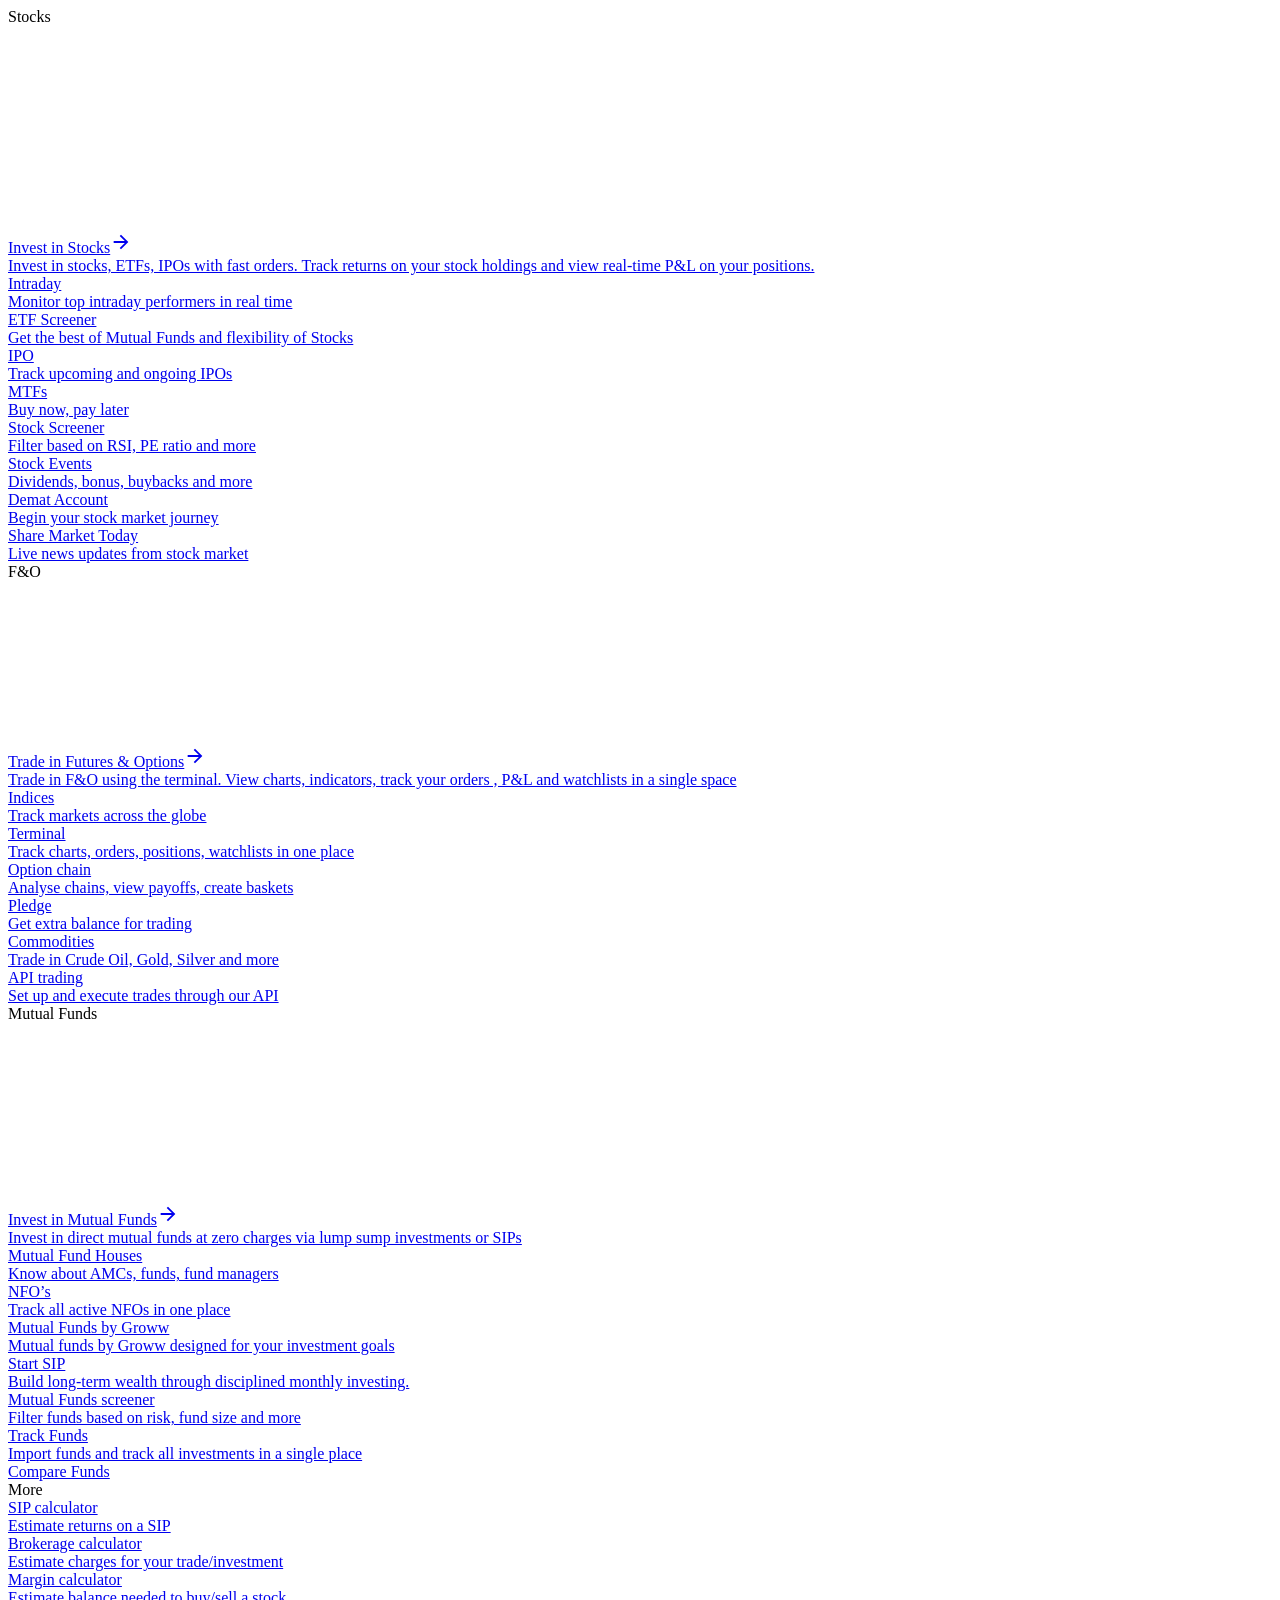
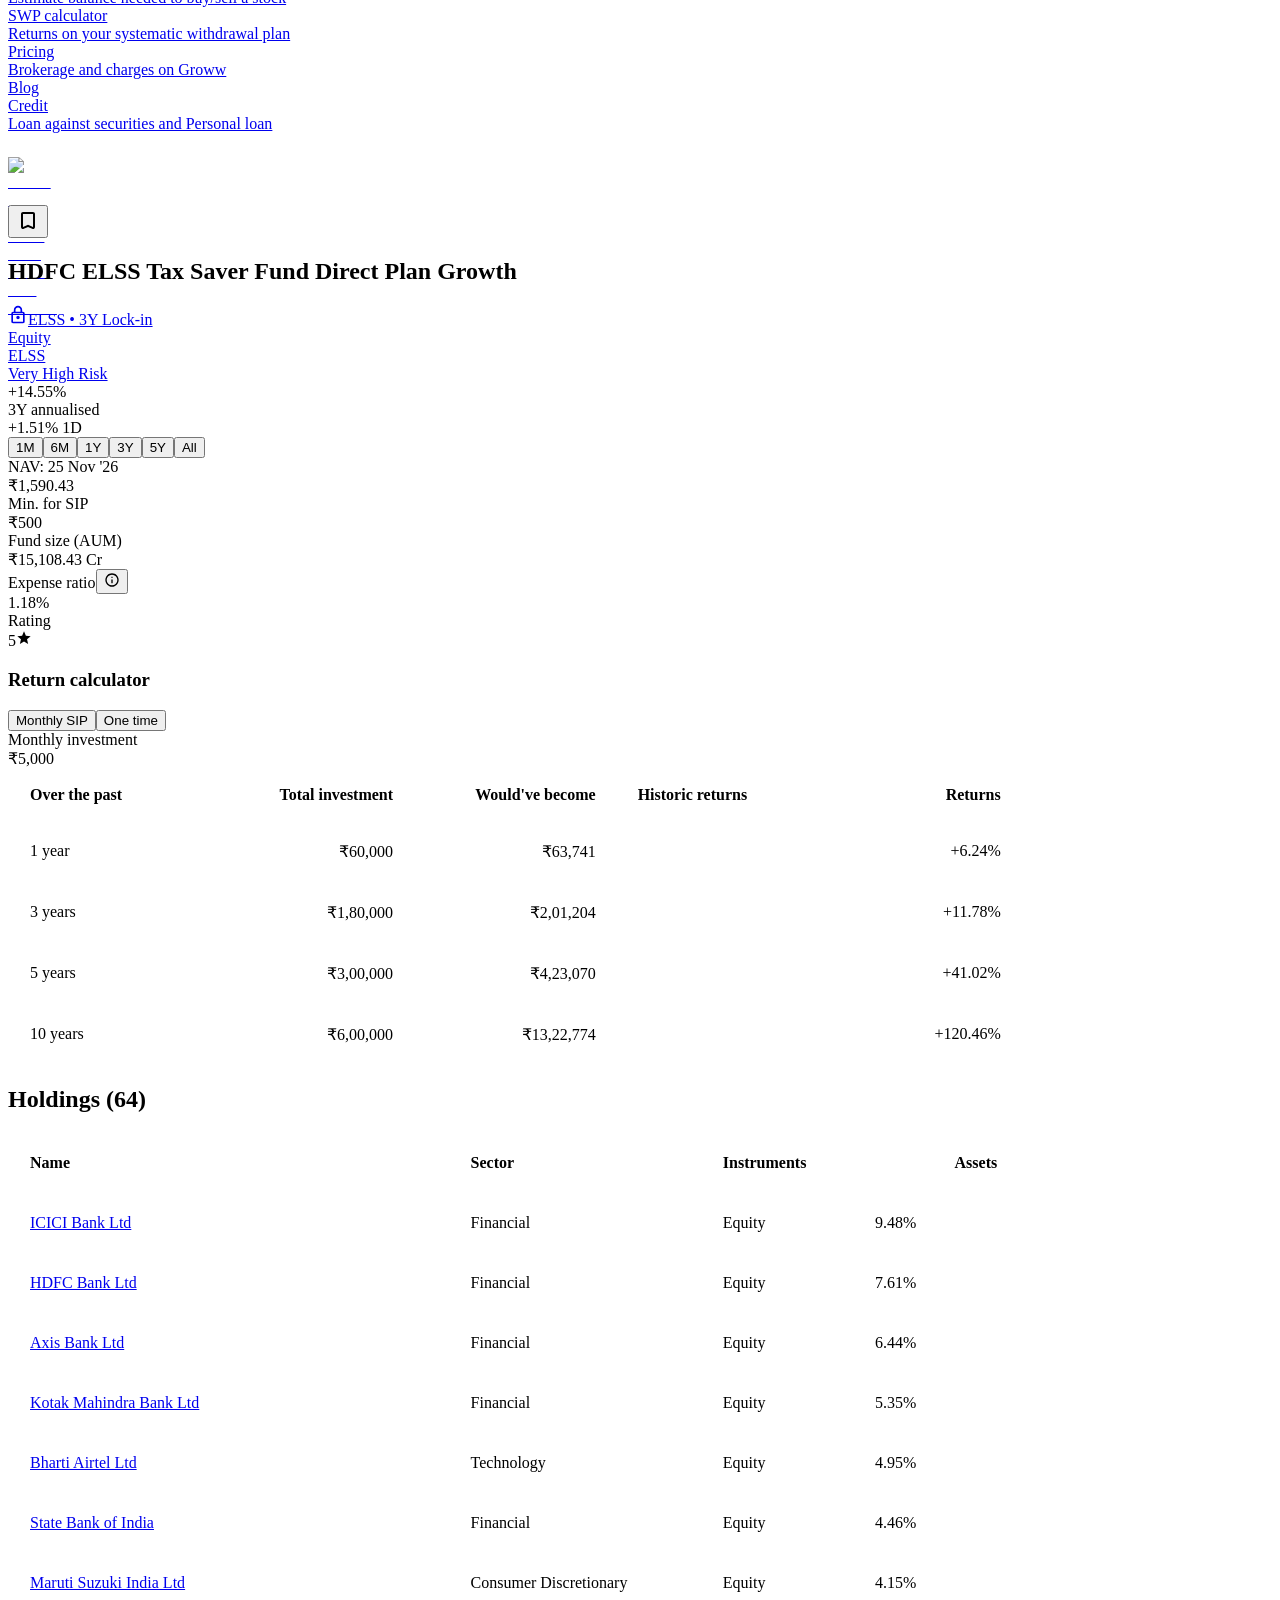
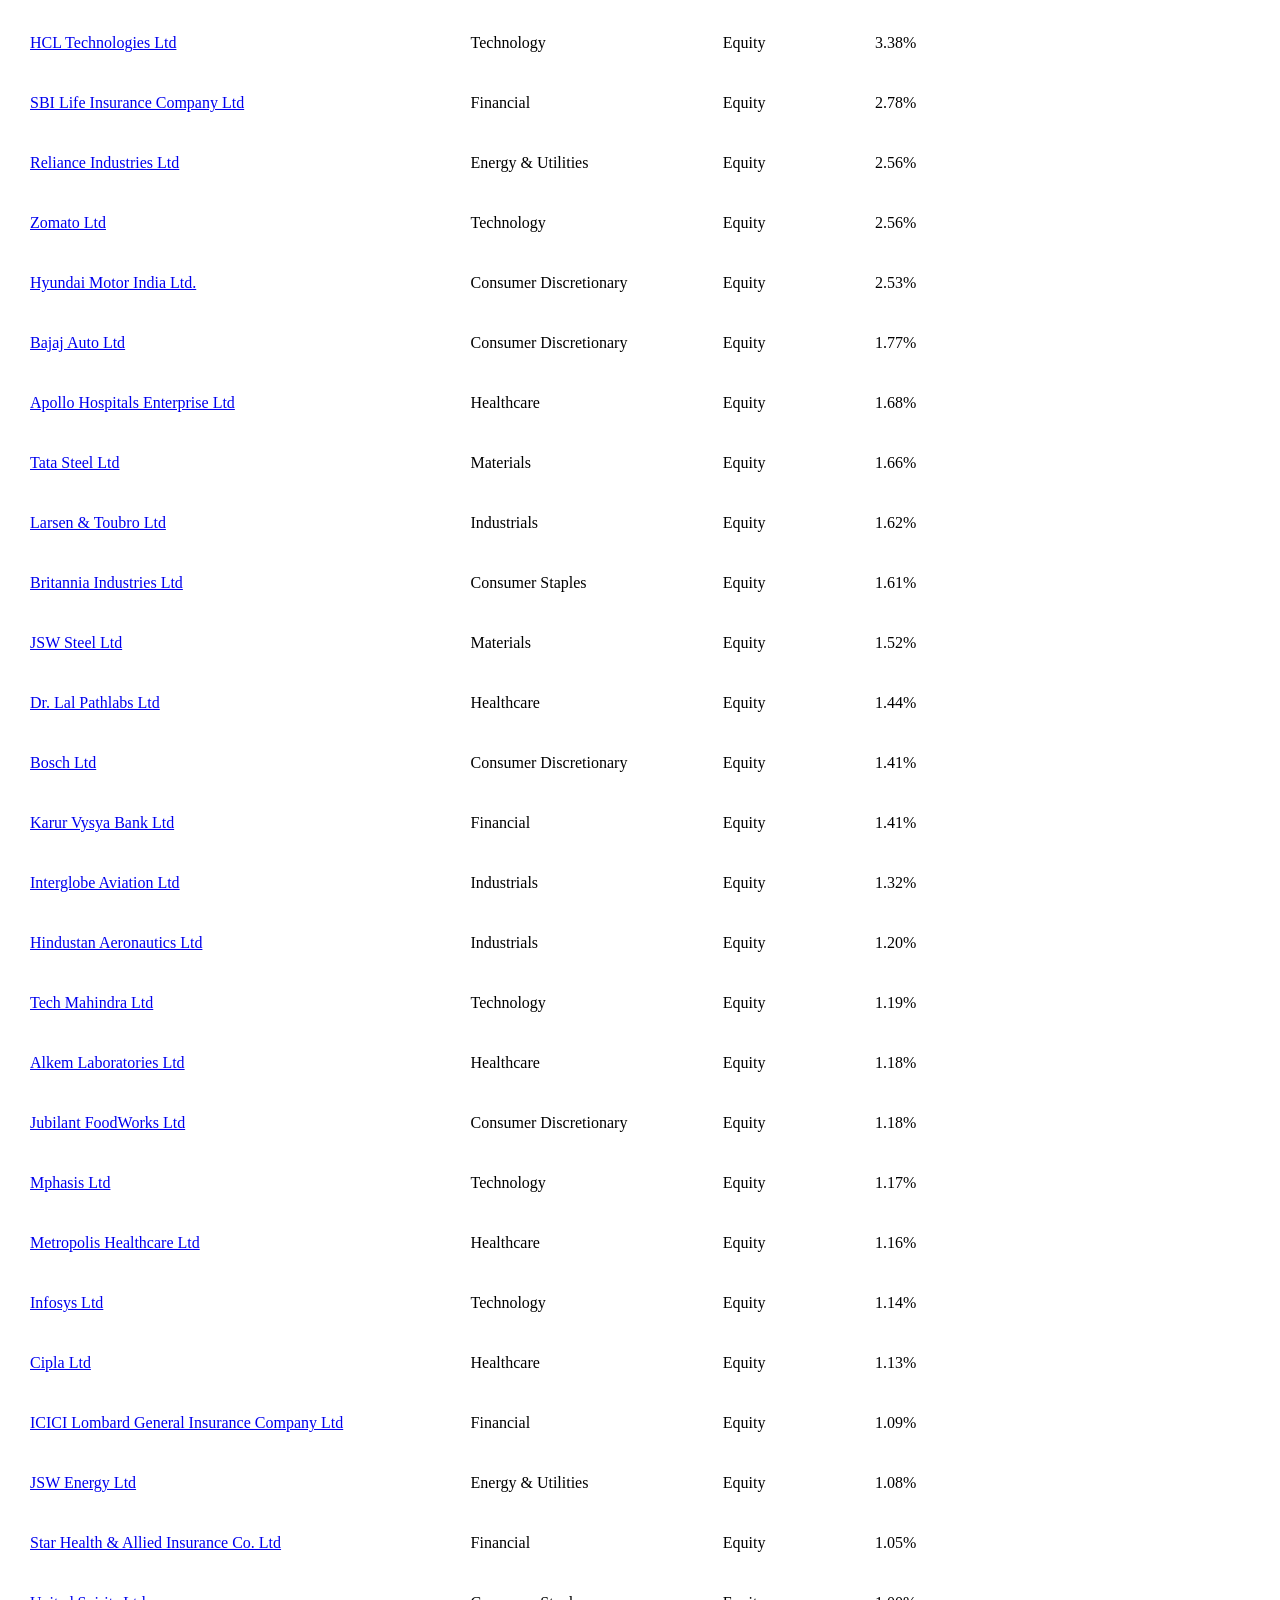
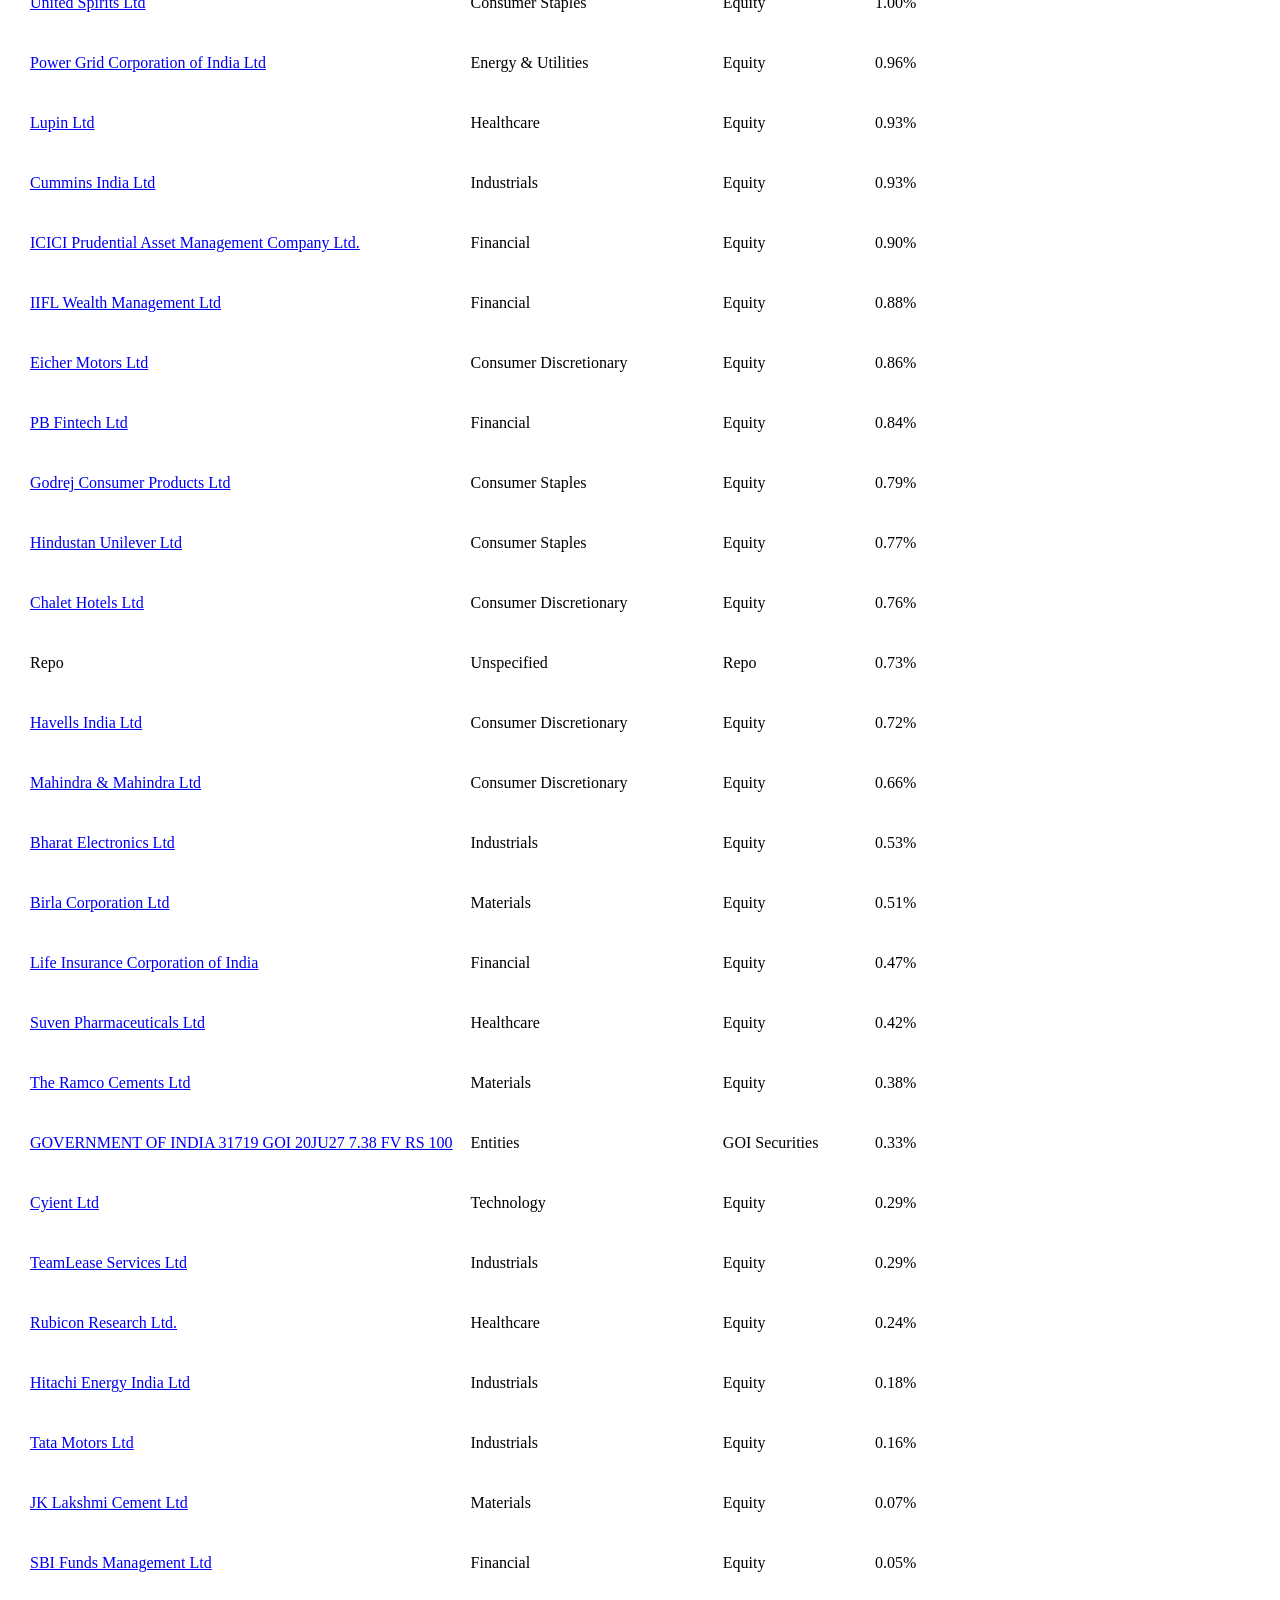
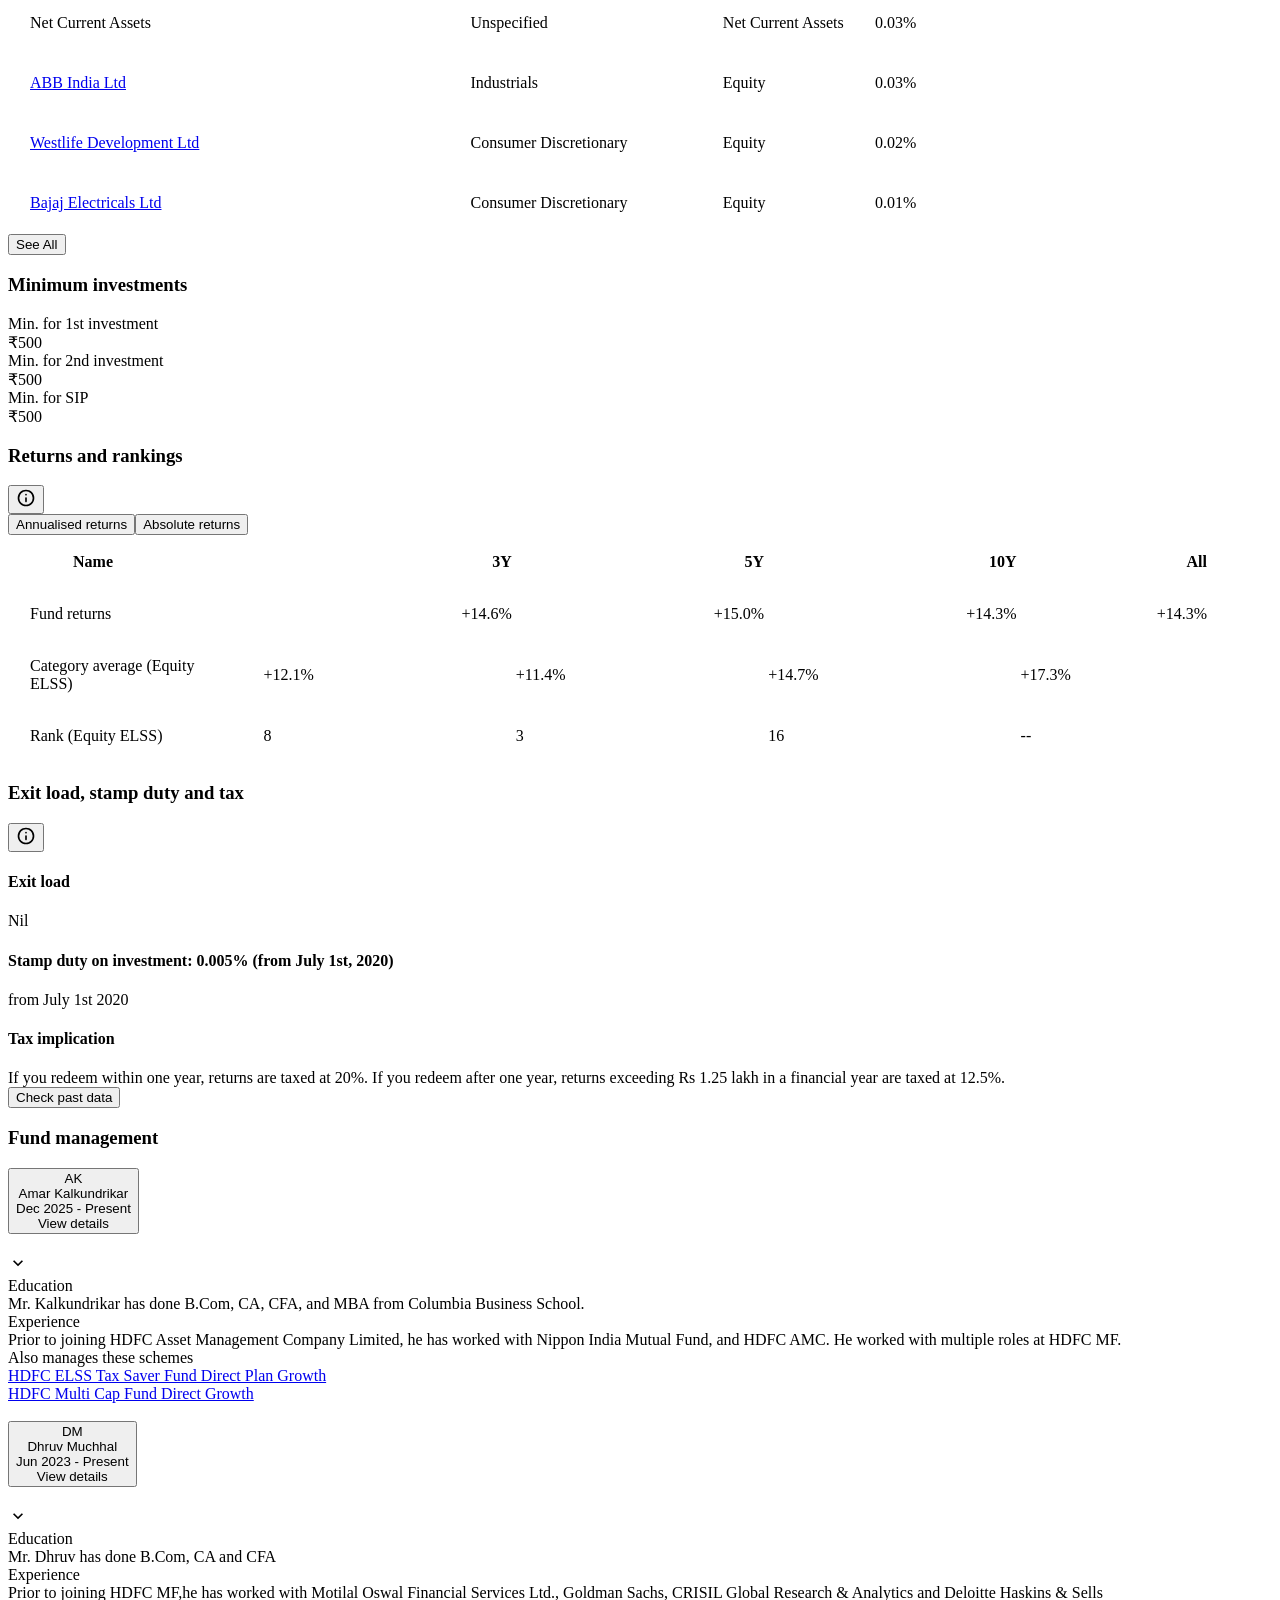
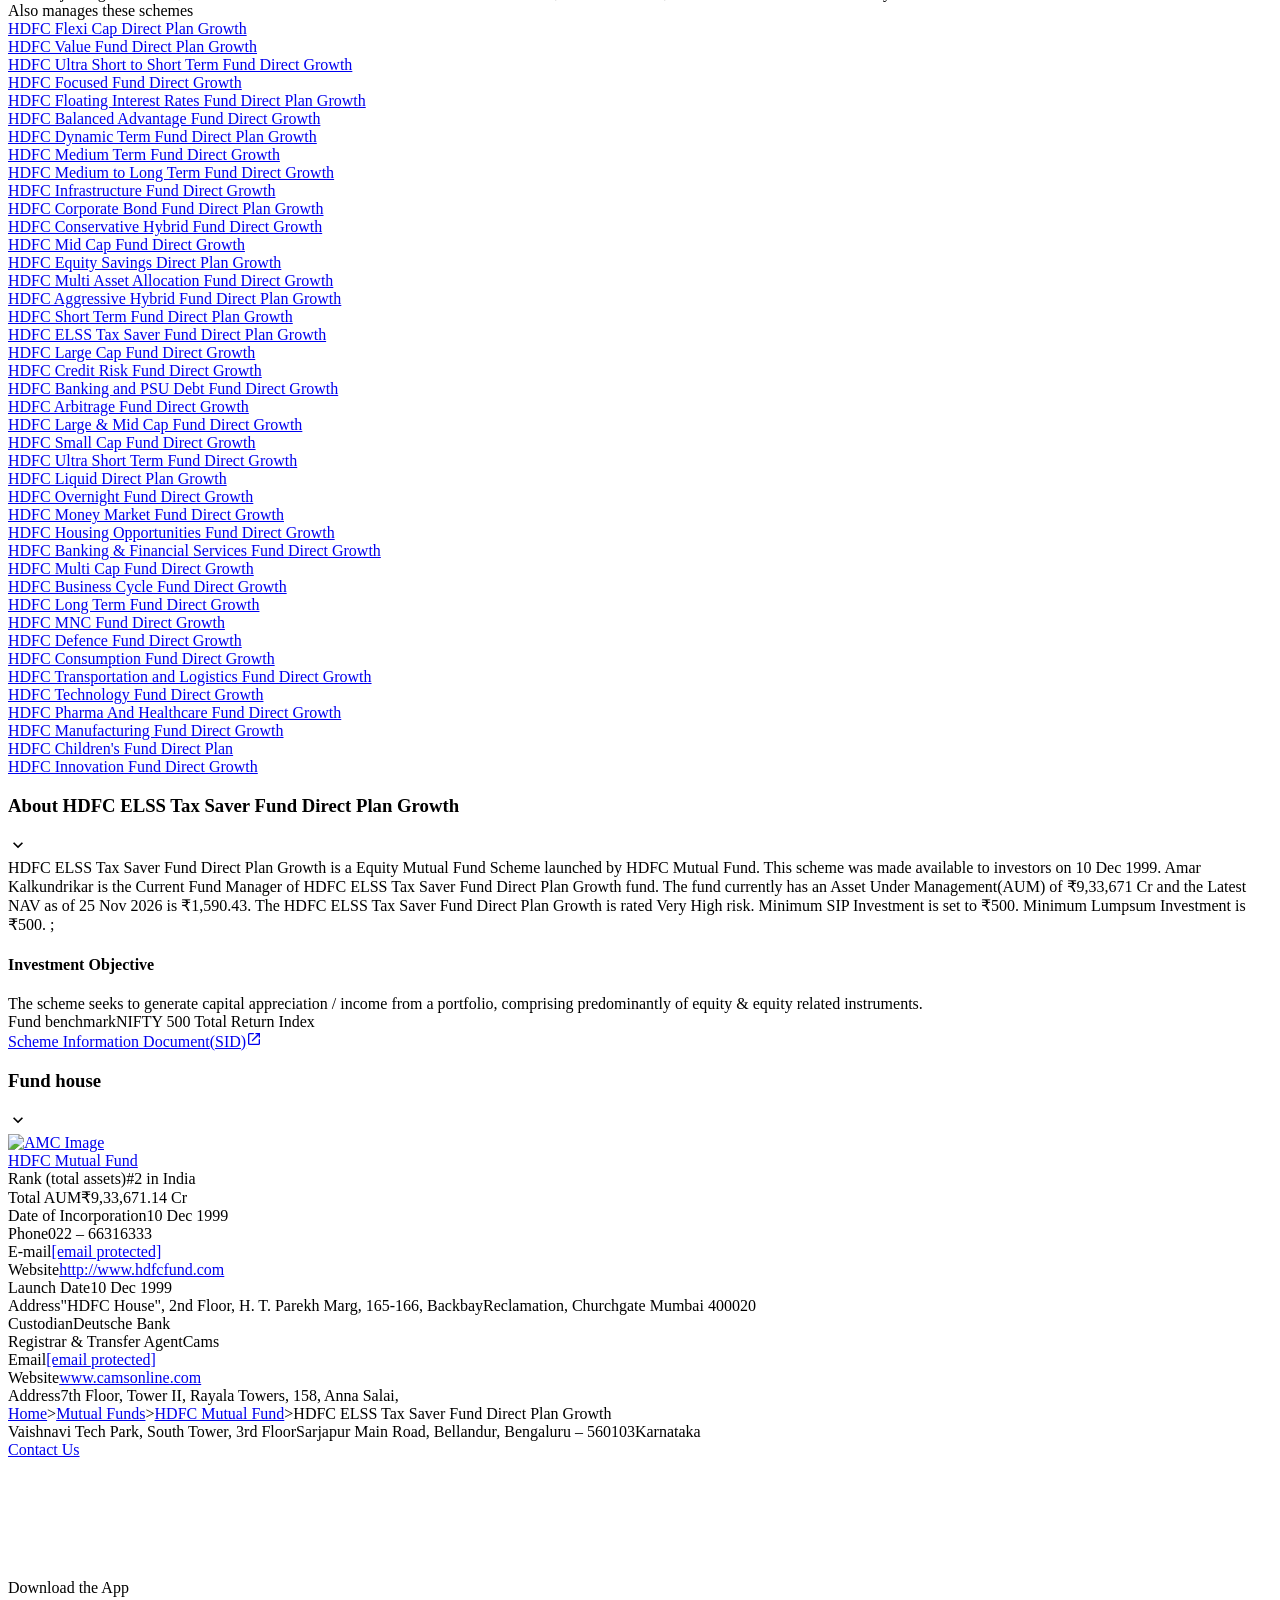
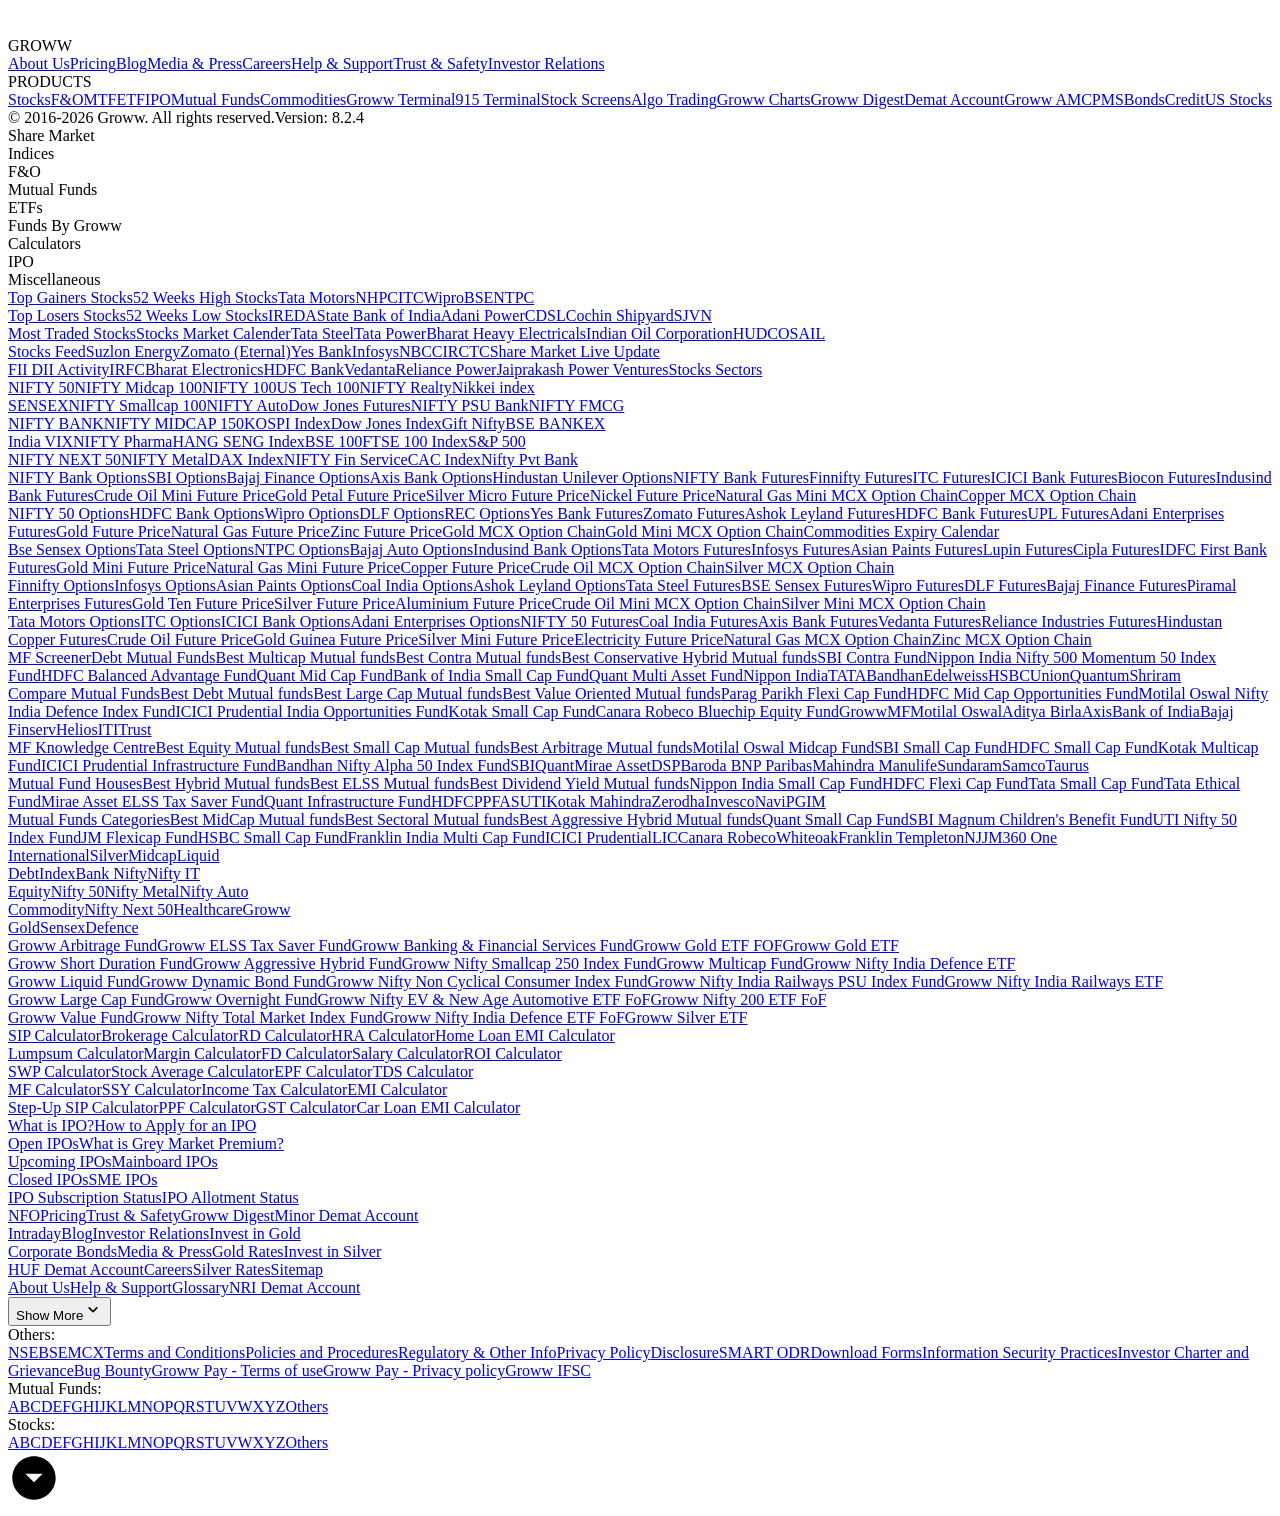
==== commit 65b0d917: "chore(data): automated daily refresh of mutual fund corpus and index [skip ci]" ====
--- a/data/raw/hdfc_elss.html
+++ b/data/raw/hdfc_elss.html
@@ -2,7 +2,7 @@
   Invest in HDFC ELSS - Tax Saver Fund Online with Groww." data-next-head=""/><meta name="robots" content="index" data-next-head=""/><meta name="twitter:card" content="summary_large_image" data-next-head=""/><meta name="twitter:image" content="https://groww.in/groww-logo-270.png" data-next-head=""/><meta name="twitter:description" content="HDFC ELSS Tax Saver Fund Direct Plan Growth - Get latest NAV, SIP Returns &amp; Rankings, Ratings, Fund Performance, Portfolio, Expense Ratio, Holding Analysis, and Peers.
   Invest in HDFC ELSS - Tax Saver Fund Online with Groww." data-next-head=""/><meta name="twitter:title" content="HDFC ELSS Tax Saver Fund Direct Plan Growth - NAV, Mutual Fund Performance &amp; Portfolio" data-next-head=""/><meta name="twitter:site" content="_@groww" data-next-head=""/><meta name="twitter:creator" content="_@groww" data-next-head=""/><meta itemProp="name" content="HDFC ELSS Tax Saver Fund Direct Plan Growth - NAV, Mutual Fund Performance &amp; Portfolio" data-next-head=""/><meta itemProp="description" content="HDFC ELSS Tax Saver Fund Direct Plan Growth - Get latest NAV, SIP Returns &amp; Rankings, Ratings, Fund Performance, Portfolio, Expense Ratio, Holding Analysis, and Peers.
   Invest in HDFC ELSS - Tax Saver Fund Online with Groww." data-next-head=""/><meta itemProp="image" content="https://groww.in/groww-logo-270.png" data-next-head=""/><meta property="og:locale" content="en_US" data-next-head=""/><meta property="og:type" content="website" data-next-head=""/><meta property="og:title" content="HDFC ELSS Tax Saver Fund Direct Plan Growth - NAV, Mutual Fund Performance &amp; Portfolio" data-next-head=""/><meta property="og:image" content="https://groww.in/groww-logo-270.png" data-next-head=""/><meta property="og:description" content="HDFC ELSS Tax Saver Fund Direct Plan Growth - Get latest NAV, SIP Returns &amp; Rankings, Ratings, Fund Performance, Portfolio, Expense Ratio, Holding Analysis, and Peers.
-  Invest in HDFC ELSS - Tax Saver Fund Online with Groww." data-next-head=""/><meta property="og:url" content="https://groww.in/mutual-funds/hdfc-elss-tax-saver-fund-direct-plan-growth" data-next-head=""/><meta property="og:site_name" content="Groww" data-next-head=""/><link rel="publisher" href="https://plus.google.com/b/112795119140865328446/+GrowwIn?" data-next-head=""/><link rel="canonical" href="https://groww.in/mutual-funds/hdfc-elss-tax-saver-fund-direct-plan-growth" data-next-head=""/><meta property="csp-nonce" content="8mteXxIkOeaeDc8l0Lc9OOdtRHc65BcNu0vxTCz7SMU="/><meta http-equiv="Content-Security-Policy" content="default-src &#x27;self&#x27;; object-src &#x27;none&#x27;; block-all-mixed-content; script-src &#x27;self&#x27; &#x27;nonce-8mteXxIkOeaeDc8l0Lc9OOdtRHc65BcNu0vxTCz7SMU=&#x27; &#x27;wasm-unsafe-eval&#x27; https://*.groww.in/ https://*.growwinfra.in/ wss://*.groww.in/ wss://groww.in/ https://*.freshchat.com/ https://connect.facebook.net/ https://*.razorpay.com/ https://cdn32.godcstatic.com/ https://d2yyd1h5u9mauk.cloudfront.net/integrations/web/v1/library/ https://storage.googleapis.com/ https://www.googletagmanager.com/ https://tagmanager.google.com https://www.google-analytics.com/ https://ssl.google-analytics.com https://stats.g.doubleclick.net/ https://googleads.g.doubleclick.net/ https://www.googleadservices.com/ https://*.google.com/ https://www.google.co.in/ https://fonts.googleapis.com/ https://www.youtube.com/ https://www.youtube.com/iframe_api https://www.youtube-nocookie.com/ https://*.ingest.sentry.io https://hv-camera-web-sg.s3-ap-southeast-1.amazonaws.com/ https://hv-central-config.s3.ap-south-1.amazonaws.com/ https://hypersnapweb.hyperverge.co/ https://microapps.onemoney.in/ https://webrd.onemoney.in/ https://unpkg.com/ https://cdnjs.cloudflare.com/ https://www.gstatic.com/ https://bat.bing.com/ https://*.appsflyer.com/ https://www.clarity.ms/ https://*.ampproject.org/ https://unified-sdk.glomopay.com/; img-src &#x27;self&#x27; data: blob: https://groww.in/ https://*.groww.in/ https://img.youtube.com/ https://i.ytimg.com https://i3.ytimg.com https://s3.amazonaws.com/cdn.freshdesk.com/ https://viewlogo.s3.amazonaws.com/ https://wchat.freshchat.com/ https://www.google-analytics.com/ https://*.googleapis.com/ https://*.googleusercontent.com/ https://www.google.com/ https://www.google-analytics.com https://www.google.com/ads/ga-audiences https://www.googletagmanager.com https://ssl.gstatic.com https://www.gstatic.com https://stats.g.doubleclick.net/ https://www.google.co.in/ads/ga-audiences https://*.ingest.sentry.io https://hv-camera-web-sg.s3-ap-southeast-1.amazonaws.com/ https://hv-central-config.s3.ap-south-1.amazonaws.com/ https://hypersnapweb.hyperverge.co/ https://microapps.onemoney.in/ https://webrd.onemoney.in/ https://*.freshdesk.com/ https://bat.bing.com/ https://www.google.co.in/pagead/ https://*.ignosis.ai/ https://*.ignosis.in/ https://*.ampproject.org/ https://*.autochartist.com/; style-src &#x27;self&#x27; https://*.groww.in/ &#x27;unsafe-inline&#x27; https://accounts.google.com https://wchat.freshchat.com/ https://fonts.googleapis.com https://*.ampproject.org/; font-src &#x27;self&#x27; https://*.groww.in/ data: https://fonts.gstatic.com; connect-src &#x27;self&#x27; data: https://*.groww.in/ https://*.growwinfra.in/ wss://*.groww.in/ wss://groww.in/ https://*.razorpay.com/ https://*.delighted.com/ https://accounts.google.com https://*.googleapis.com/ https://*.ingest.sentry.io https://hv-camera-web-sg.s3-ap-southeast-1.amazonaws.com/ https://hv-central-config.s3.ap-south-1.amazonaws.com/ https://hypersnapweb.hyperverge.co/ https://microapps.onemoney.in/ https://webrd.onemoney.in/ https://*.ampproject.org/ https://www.google-analytics.com/ https://analytics.google.com/ https://region1.analytics.google.com/ https://region1.google-analytics.com/ https://stats.g.doubleclick.net/ https://www.google.com/ https://*.glomopay.com/; frame-src &#x27;self&#x27; https://reg.dreamcast.co/ https://storage.googleapis.com/ https://*.google.com/ https://www.youtube.com/ https://www.facebook.com https://*.groww.in/ wss://*.groww.in/ wss://groww.in/ https://wchat.freshchat.com/ https://growwapi.firebaseapp.com/ https://www.youtube.com/embed/ https://www.youtube.com/ https://www.youtube-nocookie.com/ https://*.ingest.sentry.io https://hv-camera-web-sg.s3-ap-southeast-1.amazonaws.com/ https://hv-central-config.s3.ap-south-1.amazonaws.com/ https://hypersnapweb.hyperverge.co/ https://microapps.onemoney.in/ https://webrd.onemoney.in/ https://*.ignosis.ai/ https://*.ignosis.in/ https://*.doubleclick.net/ https://*.ampproject.org/ https://www.googletagmanager.com/ https://mfcentral.com/ https://*.mfcentral.com/ https://*.glomopay.com/; media-src https://*.groww.in/ blob: https://storage.googleapis.com/ https://*.ampproject.org/;"/><meta charSet="utf-8"/><link rel="manifest" href="/manifest.json?v=1"/><link rel="preconnect" href="https://www.googletagmanager.com"/><link rel="preconnect" href="https://www.google-analytics.com"/><link rel="preload" href="https://resources.groww.in/web-assets/font/Soehne.woff2" as="font" type="font/woff2" crossorigin="anonymous"/><link rel="preload" href="https://resources.groww.in/web-assets/font/GrowwSans-Variable.woff2" as="font" type="font/woff2" crossorigin="anonymous"/><meta name="mobile-web-app-capable" content="yes"/><meta name="apple-mobile-web-app-capable" content="yes"/><meta name="application-name" content="Groww"/><meta name="apple-mobile-web-app-title" content="Groww"/><meta name="theme-color" content="#5500eb"/><meta name="msapplication-navbutton-color" content="#5500eb"/><meta name="apple-mobile-web-app-status-bar-style" content="black-translucent"/><meta name="msapplication-starturl" content="/"/><link type="application/opensearchdescription+xml" rel="search" href="/osdd.xml?v=6"/><script nomodule="" nonce="8mteXxIkOeaeDc8l0Lc9OOdtRHc65BcNu0vxTCz7SMU=" src="/polyfills/core-js.min.js"></script><link data-next-font="" rel="preconnect" href="/" crossorigin="anonymous"/><script nonce="8mteXxIkOeaeDc8l0Lc9OOdtRHc65BcNu0vxTCz7SMU=" data-nscript="beforeInteractive" crossorigin="anonymous">
+  Invest in HDFC ELSS - Tax Saver Fund Online with Groww." data-next-head=""/><meta property="og:url" content="https://groww.in/mutual-funds/hdfc-elss-tax-saver-fund-direct-plan-growth" data-next-head=""/><meta property="og:site_name" content="Groww" data-next-head=""/><link rel="publisher" href="https://plus.google.com/b/112795119140865328446/+GrowwIn?" data-next-head=""/><link rel="canonical" href="https://groww.in/mutual-funds/hdfc-elss-tax-saver-fund-direct-plan-growth" data-next-head=""/><meta property="csp-nonce" content="MVSmAd2p0imR2AKqsB1TJqKHdmKiHx2pTnJ3Lj1i2rU="/><meta http-equiv="Content-Security-Policy" content="default-src &#x27;self&#x27;; object-src &#x27;none&#x27;; block-all-mixed-content; script-src &#x27;self&#x27; &#x27;nonce-MVSmAd2p0imR2AKqsB1TJqKHdmKiHx2pTnJ3Lj1i2rU=&#x27; &#x27;wasm-unsafe-eval&#x27; https://*.groww.in/ https://*.growwinfra.in/ wss://*.groww.in/ wss://groww.in/ https://*.freshchat.com/ https://connect.facebook.net/ https://*.razorpay.com/ https://cdn32.godcstatic.com/ https://d2yyd1h5u9mauk.cloudfront.net/integrations/web/v1/library/ https://storage.googleapis.com/ https://www.googletagmanager.com/ https://tagmanager.google.com https://www.google-analytics.com/ https://ssl.google-analytics.com https://stats.g.doubleclick.net/ https://googleads.g.doubleclick.net/ https://www.googleadservices.com/ https://*.google.com/ https://www.google.co.in/ https://fonts.googleapis.com/ https://www.youtube.com/ https://www.youtube.com/iframe_api https://www.youtube-nocookie.com/ https://*.ingest.sentry.io https://hv-camera-web-sg.s3-ap-southeast-1.amazonaws.com/ https://hv-central-config.s3.ap-south-1.amazonaws.com/ https://hypersnapweb.hyperverge.co/ https://microapps.onemoney.in/ https://webrd.onemoney.in/ https://unpkg.com/ https://cdnjs.cloudflare.com/ https://www.gstatic.com/ https://bat.bing.com/ https://*.appsflyer.com/ https://www.clarity.ms/ https://*.ampproject.org/ https://unified-sdk.glomopay.com/; img-src &#x27;self&#x27; data: blob: https://groww.in/ https://*.groww.in/ https://img.youtube.com/ https://i.ytimg.com https://i3.ytimg.com https://s3.amazonaws.com/cdn.freshdesk.com/ https://viewlogo.s3.amazonaws.com/ https://wchat.freshchat.com/ https://www.google-analytics.com/ https://*.googleapis.com/ https://*.googleusercontent.com/ https://www.google.com/ https://www.google-analytics.com https://www.google.com/ads/ga-audiences https://www.googletagmanager.com https://ssl.gstatic.com https://www.gstatic.com https://stats.g.doubleclick.net/ https://www.google.co.in/ads/ga-audiences https://*.ingest.sentry.io https://hv-camera-web-sg.s3-ap-southeast-1.amazonaws.com/ https://hv-central-config.s3.ap-south-1.amazonaws.com/ https://hypersnapweb.hyperverge.co/ https://microapps.onemoney.in/ https://webrd.onemoney.in/ https://*.freshdesk.com/ https://bat.bing.com/ https://www.google.co.in/pagead/ https://*.ignosis.ai/ https://*.ignosis.in/ https://*.ampproject.org/ https://*.autochartist.com/; style-src &#x27;self&#x27; https://*.groww.in/ &#x27;unsafe-inline&#x27; https://accounts.google.com https://wchat.freshchat.com/ https://fonts.googleapis.com https://*.ampproject.org/; font-src &#x27;self&#x27; https://*.groww.in/ data: https://fonts.gstatic.com; connect-src &#x27;self&#x27; data: https://*.groww.in/ https://*.growwinfra.in/ wss://*.groww.in/ wss://groww.in/ https://*.razorpay.com/ https://*.delighted.com/ https://accounts.google.com https://*.googleapis.com/ https://*.ingest.sentry.io https://hv-camera-web-sg.s3-ap-southeast-1.amazonaws.com/ https://hv-central-config.s3.ap-south-1.amazonaws.com/ https://hypersnapweb.hyperverge.co/ https://microapps.onemoney.in/ https://webrd.onemoney.in/ https://*.ampproject.org/ https://www.google-analytics.com/ https://analytics.google.com/ https://region1.analytics.google.com/ https://region1.google-analytics.com/ https://stats.g.doubleclick.net/ https://www.google.com/ https://*.glomopay.com/; frame-src &#x27;self&#x27; https://reg.dreamcast.co/ https://storage.googleapis.com/ https://*.google.com/ https://www.youtube.com/ https://www.facebook.com https://*.groww.in/ wss://*.groww.in/ wss://groww.in/ https://wchat.freshchat.com/ https://growwapi.firebaseapp.com/ https://www.youtube.com/embed/ https://www.youtube.com/ https://www.youtube-nocookie.com/ https://*.ingest.sentry.io https://hv-camera-web-sg.s3-ap-southeast-1.amazonaws.com/ https://hv-central-config.s3.ap-south-1.amazonaws.com/ https://hypersnapweb.hyperverge.co/ https://microapps.onemoney.in/ https://webrd.onemoney.in/ https://*.ignosis.ai/ https://*.ignosis.in/ https://*.doubleclick.net/ https://*.ampproject.org/ https://www.googletagmanager.com/ https://mfcentral.com/ https://*.mfcentral.com/ https://*.glomopay.com/; media-src https://*.groww.in/ blob: https://storage.googleapis.com/ https://*.ampproject.org/;"/><meta charSet="utf-8"/><link rel="manifest" href="/manifest.json?v=1"/><link rel="preconnect" href="https://www.googletagmanager.com"/><link rel="preconnect" href="https://www.google-analytics.com"/><link rel="preload" href="https://resources.groww.in/web-assets/font/Soehne.woff2" as="font" type="font/woff2" crossorigin="anonymous"/><link rel="preload" href="https://resources.groww.in/web-assets/font/GrowwSans-Variable.woff2" as="font" type="font/woff2" crossorigin="anonymous"/><meta name="mobile-web-app-capable" content="yes"/><meta name="apple-mobile-web-app-capable" content="yes"/><meta name="application-name" content="Groww"/><meta name="apple-mobile-web-app-title" content="Groww"/><meta name="theme-color" content="#5500eb"/><meta name="msapplication-navbutton-color" content="#5500eb"/><meta name="apple-mobile-web-app-status-bar-style" content="black-translucent"/><meta name="msapplication-starturl" content="/"/><link type="application/opensearchdescription+xml" rel="search" href="/osdd.xml?v=6"/><script nomodule="" nonce="MVSmAd2p0imR2AKqsB1TJqKHdmKiHx2pTnJ3Lj1i2rU=" src="/polyfills/core-js.min.js"></script><link data-next-font="" rel="preconnect" href="/" crossorigin="anonymous"/><script nonce="MVSmAd2p0imR2AKqsB1TJqKHdmKiHx2pTnJ3Lj1i2rU=" data-nscript="beforeInteractive" crossorigin="anonymous">
   if (Promise && !Promise.allSettled) {
   Promise.allSettled = function(promises) {
     return Promise.all(promises.map(function(promise) {
@@ -13,7 +13,7 @@
       });
     }));
   };
-}</script><script nonce="8mteXxIkOeaeDc8l0Lc9OOdtRHc65BcNu0vxTCz7SMU=" data-nscript="beforeInteractive" crossorigin="anonymous">
+}</script><script nonce="MVSmAd2p0imR2AKqsB1TJqKHdmKiHx2pTnJ3Lj1i2rU=" data-nscript="beforeInteractive" crossorigin="anonymous">
   (function () {
     if (typeof globalThis === 'undefined') {
       if (typeof window !== 'undefined') {
@@ -25,7 +25,7 @@
       }
     }
   })();
-</script><link nonce="8mteXxIkOeaeDc8l0Lc9OOdtRHc65BcNu0vxTCz7SMU=" rel="preload" href="//assets-netstorage.groww.in/web-assets/billion_groww_desktop/prod/_next/static/css/d20b87a6ea1c6b59.css" as="style" crossorigin="anonymous"/><link nonce="8mteXxIkOeaeDc8l0Lc9OOdtRHc65BcNu0vxTCz7SMU=" rel="stylesheet" href="//assets-netstorage.groww.in/web-assets/billion_groww_desktop/prod/_next/static/css/d20b87a6ea1c6b59.css" crossorigin="anonymous" data-n-g=""/><link nonce="8mteXxIkOeaeDc8l0Lc9OOdtRHc65BcNu0vxTCz7SMU=" rel="preload" href="//assets-netstorage.groww.in/web-assets/billion_groww_desktop/prod/_next/static/css/8be33432706e74d7.css" as="style" crossorigin="anonymous"/><link nonce="8mteXxIkOeaeDc8l0Lc9OOdtRHc65BcNu0vxTCz7SMU=" rel="stylesheet" href="//assets-netstorage.groww.in/web-assets/billion_groww_desktop/prod/_next/static/css/8be33432706e74d7.css" crossorigin="anonymous" data-n-p=""/><link nonce="8mteXxIkOeaeDc8l0Lc9OOdtRHc65BcNu0vxTCz7SMU=" rel="preload" href="//assets-netstorage.groww.in/web-assets/billion_groww_desktop/prod/_next/static/css/d94400d195631a83.css" as="style" crossorigin="anonymous"/><link nonce="8mteXxIkOeaeDc8l0Lc9OOdtRHc65BcNu0vxTCz7SMU=" rel="stylesheet" href="//assets-netstorage.groww.in/web-assets/billion_groww_desktop/prod/_next/static/css/d94400d195631a83.css" crossorigin="anonymous" data-n-p=""/><link nonce="8mteXxIkOeaeDc8l0Lc9OOdtRHc65BcNu0vxTCz7SMU=" rel="preload" href="//assets-netstorage.groww.in/web-assets/billion_groww_desktop/prod/_next/static/css/a54775be23dce8a0.css" as="style" crossorigin="anonymous"/><link nonce="8mteXxIkOeaeDc8l0Lc9OOdtRHc65BcNu0vxTCz7SMU=" rel="stylesheet" href="//assets-netstorage.groww.in/web-assets/billion_groww_desktop/prod/_next/static/css/a54775be23dce8a0.css" crossorigin="anonymous" data-n-p=""/><noscript data-n-css="8mteXxIkOeaeDc8l0Lc9OOdtRHc65BcNu0vxTCz7SMU="></noscript><script defer="" nonce="8mteXxIkOeaeDc8l0Lc9OOdtRHc65BcNu0vxTCz7SMU=" crossorigin="anonymous" nomodule="" src="//assets-netstorage.groww.in/web-assets/billion_groww_desktop/prod/_next/static/chunks/polyfills-42372ed130431b0a.js"></script><script src="//assets-netstorage.groww.in/web-assets/billion_groww_desktop/prod/_next/static/chunks/webpack-8d14daac1d8bdb70.js" nonce="8mteXxIkOeaeDc8l0Lc9OOdtRHc65BcNu0vxTCz7SMU=" defer="" crossorigin="anonymous"></script><script src="//assets-netstorage.groww.in/web-assets/billion_groww_desktop/prod/_next/static/chunks/framework-f50708772fa730ba.js" nonce="8mteXxIkOeaeDc8l0Lc9OOdtRHc65BcNu0vxTCz7SMU=" defer="" crossorigin="anonymous"></script><script src="//assets-netstorage.groww.in/web-assets/billion_groww_desktop/prod/_next/static/chunks/main-9906e54edca2b966.js" nonce="8mteXxIkOeaeDc8l0Lc9OOdtRHc65BcNu0vxTCz7SMU=" defer="" crossorigin="anonymous"></script><script src="//assets-netstorage.groww.in/web-assets/billion_groww_desktop/prod/_next/static/chunks/pages/_app-827ae2946790046e.js" nonce="8mteXxIkOeaeDc8l0Lc9OOdtRHc65BcNu0vxTCz7SMU=" defer="" crossorigin="anonymous"></script><script src="//assets-netstorage.groww.in/web-assets/billion_groww_desktop/prod/_next/static/chunks/1461-82843003287d0110.js" nonce="8mteXxIkOeaeDc8l0Lc9OOdtRHc65BcNu0vxTCz7SMU=" defer="" crossorigin="anonymous"></script><script src="//assets-netstorage.groww.in/web-assets/billion_groww_desktop/prod/_next/static/chunks/70271-688b8305dcdd0bb6.js" nonce="8mteXxIkOeaeDc8l0Lc9OOdtRHc65BcNu0vxTCz7SMU=" defer="" crossorigin="anonymous"></script><script src="//assets-netstorage.groww.in/web-assets/billion_groww_desktop/prod/_next/static/chunks/11660-68173b780397c3c8.js" nonce="8mteXxIkOeaeDc8l0Lc9OOdtRHc65BcNu0vxTCz7SMU=" defer="" crossorigin="anonymous"></script><script src="//assets-netstorage.groww.in/web-assets/billion_groww_desktop/prod/_next/static/chunks/5471-4563ca65c7c42049.js" nonce="8mteXxIkOeaeDc8l0Lc9OOdtRHc65BcNu0vxTCz7SMU=" defer="" crossorigin="anonymous"></script><script src="//assets-netstorage.groww.in/web-assets/billion_groww_desktop/prod/_next/static/chunks/75613-991b30216c5eec7a.js" nonce="8mteXxIkOeaeDc8l0Lc9OOdtRHc65BcNu0vxTCz7SMU=" defer="" crossorigin="anonymous"></script><script src="//assets-netstorage.groww.in/web-assets/billion_groww_desktop/prod/_next/static/chunks/45738-a79cfd017b711221.js" nonce="8mteXxIkOeaeDc8l0Lc9OOdtRHc65BcNu0vxTCz7SMU=" defer="" crossorigin="anonymous"></script><script src="//assets-netstorage.groww.in/web-assets/billion_groww_desktop/prod/_next/static/chunks/1504-a01c76ba196585cd.js" nonce="8mteXxIkOeaeDc8l0Lc9OOdtRHc65BcNu0vxTCz7SMU=" defer="" crossorigin="anonymous"></script><script src="//assets-netstorage.groww.in/web-assets/billion_groww_desktop/prod/_next/static/chunks/66687-833b90c0fbc4189b.js" nonce="8mteXxIkOeaeDc8l0Lc9OOdtRHc65BcNu0vxTCz7SMU=" defer="" crossorigin="anonymous"></script><script src="//assets-netstorage.groww.in/web-assets/billion_groww_desktop/prod/_next/static/chunks/99001-a0768d8a85a4e7b6.js" nonce="8mteXxIkOeaeDc8l0Lc9OOdtRHc65BcNu0vxTCz7SMU=" defer="" crossorigin="anonymous"></script><script src="//assets-netstorage.groww.in/web-assets/billion_groww_desktop/prod/_next/static/chunks/92707-7b1a9e8bc6ed1b73.js" nonce="8mteXxIkOeaeDc8l0Lc9OOdtRHc65BcNu0vxTCz7SMU=" defer="" crossorigin="anonymous"></script><script src="//assets-netstorage.groww.in/web-assets/billion_groww_desktop/prod/_next/static/chunks/12900-4109b16414b4e57b.js" nonce="8mteXxIkOeaeDc8l0Lc9OOdtRHc65BcNu0vxTCz7SMU=" defer="" crossorigin="anonymous"></script><script src="//assets-netstorage.groww.in/web-assets/billion_groww_desktop/prod/_next/static/chunks/47726-1176de71f6bea3c6.js" nonce="8mteXxIkOeaeDc8l0Lc9OOdtRHc65BcNu0vxTCz7SMU=" defer="" crossorigin="anonymous"></script><script src="//assets-netstorage.groww.in/web-assets/billion_groww_desktop/prod/_next/static/chunks/93102-8dda554d8de05918.js" nonce="8mteXxIkOeaeDc8l0Lc9OOdtRHc65BcNu0vxTCz7SMU=" defer="" crossorigin="anonymous"></script><script src="//assets-netstorage.groww.in/web-assets/billion_groww_desktop/prod/_next/static/chunks/56861-571261b76cae1b97.js" nonce="8mteXxIkOeaeDc8l0Lc9OOdtRHc65BcNu0vxTCz7SMU=" defer="" crossorigin="anonymous"></script><script src="//assets-netstorage.groww.in/web-assets/billion_groww_desktop/prod/_next/static/chunks/94375-67d4a6468b9ab59c.js" nonce="8mteXxIkOeaeDc8l0Lc9OOdtRHc65BcNu0vxTCz7SMU=" defer="" crossorigin="anonymous"></script><script src="//assets-netstorage.groww.in/web-assets/billion_groww_desktop/prod/_next/static/chunks/32919-4bd40744b1322f6f.js" nonce="8mteXxIkOeaeDc8l0Lc9OOdtRHc65BcNu0vxTCz7SMU=" defer="" crossorigin="anonymous"></script><script src="//assets-netstorage.groww.in/web-assets/billion_groww_desktop/prod/_next/static/chunks/3458-d6e88be885763d4f.js" nonce="8mteXxIkOeaeDc8l0Lc9OOdtRHc65BcNu0vxTCz7SMU=" defer="" crossorigin="anonymous"></script><script src="//assets-netstorage.groww.in/web-assets/billion_groww_desktop/prod/_next/static/chunks/56309-99ce36ecff130181.js" nonce="8mteXxIkOeaeDc8l0Lc9OOdtRHc65BcNu0vxTCz7SMU=" defer="" crossorigin="anonymous"></script><script src="//assets-netstorage.groww.in/web-assets/billion_groww_desktop/prod/_next/static/chunks/32879-d215d08e829b7c65.js" nonce="8mteXxIkOeaeDc8l0Lc9OOdtRHc65BcNu0vxTCz7SMU=" defer="" crossorigin="anonymous"></script><script src="//assets-netstorage.groww.in/web-assets/billion_groww_desktop/prod/_next/static/chunks/56084-e1aab988974b5ab5.js" nonce="8mteXxIkOeaeDc8l0Lc9OOdtRHc65BcNu0vxTCz7SMU=" defer="" crossorigin="anonymous"></script><script src="//assets-netstorage.groww.in/web-assets/billion_groww_desktop/prod/_next/static/chunks/10223-79acda9a21f34518.js" nonce="8mteXxIkOeaeDc8l0Lc9OOdtRHc65BcNu0vxTCz7SMU=" defer="" crossorigin="anonymous"></script><script src="//assets-netstorage.groww.in/web-assets/billion_groww_desktop/prod/_next/static/chunks/20567-3c26efffcf256c36.js" nonce="8mteXxIkOeaeDc8l0Lc9OOdtRHc65BcNu0vxTCz7SMU=" defer="" crossorigin="anonymous"></script><script src="//assets-netstorage.groww.in/web-assets/billion_groww_desktop/prod/_next/static/chunks/66974-960fa22342996878.js" nonce="8mteXxIkOeaeDc8l0Lc9OOdtRHc65BcNu0vxTCz7SMU=" defer="" crossorigin="anonymous"></script><script src="//assets-netstorage.groww.in/web-assets/billion_groww_desktop/prod/_next/static/chunks/4307-622fb29426e08df6.js" nonce="8mteXxIkOeaeDc8l0Lc9OOdtRHc65BcNu0vxTCz7SMU=" defer="" crossorigin="anonymous"></script><script src="//assets-netstorage.groww.in/web-assets/billion_groww_desktop/prod/_next/static/chunks/36422-3a7f7791ed1c0b81.js" nonce="8mteXxIkOeaeDc8l0Lc9OOdtRHc65BcNu0vxTCz7SMU=" defer="" crossorigin="anonymous"></script><script src="//assets-netstorage.groww.in/web-assets/billion_groww_desktop/prod/_next/static/chunks/31735-23af5fe2dbc088ae.js" nonce="8mteXxIkOeaeDc8l0Lc9OOdtRHc65BcNu0vxTCz7SMU=" defer="" crossorigin="anonymous"></script><script src="//assets-netstorage.groww.in/web-assets/billion_groww_desktop/prod/_next/static/chunks/pages/mutual-funds/%5BsearchId%5D-df9cec4b077b44ae.js" nonce="8mteXxIkOeaeDc8l0Lc9OOdtRHc65BcNu0vxTCz7SMU=" defer="" crossorigin="anonymous"></script><script src="//assets-netstorage.groww.in/web-assets/billion_groww_desktop/prod/_next/static/Hw0lwRifi6D8C0Wh7ZG1Y/_buildManifest.js" nonce="8mteXxIkOeaeDc8l0Lc9OOdtRHc65BcNu0vxTCz7SMU=" defer="" crossorigin="anonymous"></script><script src="//assets-netstorage.groww.in/web-assets/billion_groww_desktop/prod/_next/static/Hw0lwRifi6D8C0Wh7ZG1Y/_ssgManifest.js" nonce="8mteXxIkOeaeDc8l0Lc9OOdtRHc65BcNu0vxTCz7SMU=" defer="" crossorigin="anonymous"></script></head><body><div id="__next"><div class="lne123Loader"></div><div id="root"><div class=" header2025_headerContainer__WqMf9 bgHeader" style="max-width:calc(100vw - var(--gr1-sidebar-width, 0px))"><div class="row mainDiv width100" style="border-bottom:1px solid var(--border-primary)"><div class="loggedOut_navContainer__h99vu absolute-center vspace-between web-align false"><div class="absolute-center loggedOut_leftContainer__qKr3O"><div class="loggedOut_marginBottom4__EmG4W cur-po"></div><div class="absolute-center"><div class="bodyLargeHeavy contentSecondary flex absolute-center"><div class="absolute-center loggedOut_navItem__gjbia "><span class="cur-po">Stocks</span></div><div class="loggedOut_hoverDiv__aVsCI borderPrimary"><div class="dropdownUI_dropdownContainer___FvdC flex"><a class="dropdownUI_dropdownSection1__Gql_w width100 absolute-center flex-column" href="/stocks"><div class="absolute-center dropdownUI_dropdownMinHeight__P5uZe"><div class="lazyload-wrapper "><div style="height:205px" class="lazyload-placeholder"></div></div></div><div class="flex flex-column"><div class="bodyLargeHeavy contentPrimary absolute-center dropdownUI_dropdownHeading__i9Nxv">Invest in Stocks<svg xmlns="http://www.w3.org/2000/svg" viewBox="0 0 24 24" fill="currentColor" height="22" width="22"><path fill="none" d="M0 0h24v24H0z"></path><path d="m12 4-1.41 1.41L16.17 11H4v2h12.17l-5.58 5.59L12 20l8-8z"></path></svg></div><div class="bodyBase contentSecondary dropdownUI_dropdownSubHeading__w7vpz">Invest in stocks, ETFs, IPOs with fast orders. Track returns on your stock holdings and view real-time P&amp;L on your positions.</div></div></a><div class="dropdownUI_dropdownDivider__TJ2iA absolute-center borderPrimary"></div><div class="dropdownUI_dropdownSection2__C0CDh false flex flex-column"><a class="bodyLargeHeavy contentPrimary backgroundTransparentHover absolute-center dropdownUI_dropdownSection2Item__HAq3_" href="/stocks/intraday"><span class="absolute-center contentSecondary"></span><div class="flex flex-column"><div class="bodyLargeHeavy contentPrimary dropdownUI_dropdownHeading__i9Nxv">Intraday</div><div class="bodyBase contentSecondary dropdownUI_dropdownSubHeading__w7vpz">Monitor top intraday performers in real time</div></div></a><a class="bodyLargeHeavy contentPrimary backgroundTransparentHover absolute-center dropdownUI_dropdownSection2Item__HAq3_" href="/etfs"><span class="absolute-center contentSecondary"></span><div class="flex flex-column"><div class="bodyLargeHeavy contentPrimary dropdownUI_dropdownHeading__i9Nxv">ETF Screener</div><div class="bodyBase contentSecondary dropdownUI_dropdownSubHeading__w7vpz">Get the best of Mutual Funds and flexibility of Stocks</div></div></a><a class="bodyLargeHeavy contentPrimary backgroundTransparentHover absolute-center dropdownUI_dropdownSection2Item__HAq3_" href="/ipo"><span class="absolute-center contentSecondary"></span><div class="flex flex-column"><div class="bodyLargeHeavy contentPrimary dropdownUI_dropdownHeading__i9Nxv">IPO</div><div class="bodyBase contentSecondary dropdownUI_dropdownSubHeading__w7vpz">Track upcoming and ongoing IPOs</div></div></a><a class="bodyLargeHeavy contentPrimary backgroundTransparentHover absolute-center dropdownUI_dropdownSection2Item__HAq3_" href="/stocks/mtf"><span class="absolute-center contentSecondary"></span><div class="flex flex-column"><div class="bodyLargeHeavy contentPrimary dropdownUI_dropdownHeading__i9Nxv">MTFs</div><div class="bodyBase contentSecondary dropdownUI_dropdownSubHeading__w7vpz">Buy now, pay later</div></div></a></div><div class="dropdownUI_dropdownDivider__TJ2iA absolute-center borderPrimary"></div><div class="dropdownUI_dropdownSection2__C0CDh flex flex-column"><a class="bodyLargeHeavy contentPrimary backgroundTransparentHover absolute-center dropdownUI_dropdownSection2Item__HAq3_" href="/stocks/filter"><span class="absolute-center contentSecondary"></span><div class="flex flex-column"><div class="bodyLargeHeavy contentPrimary dropdownUI_dropdownHeading__i9Nxv">Stock Screener</div><div class="bodyBase contentSecondary dropdownUI_dropdownSubHeading__w7vpz">Filter based on RSI, PE ratio and more</div></div></a><a class="bodyLargeHeavy contentPrimary backgroundTransparentHover absolute-center dropdownUI_dropdownSection2Item__HAq3_" href="/stocks/calendar"><span class="absolute-center contentSecondary"></span><div class="flex flex-column"><div class="bodyLargeHeavy contentPrimary dropdownUI_dropdownHeading__i9Nxv">Stock Events</div><div class="bodyBase contentSecondary dropdownUI_dropdownSubHeading__w7vpz">Dividends, bonus, buybacks and more</div></div></a><a class="bodyLargeHeavy contentPrimary backgroundTransparentHover absolute-center dropdownUI_dropdownSection2Item__HAq3_" href="/open-demat-account"><span class="absolute-center contentSecondary"></span><div class="flex flex-column"><div class="bodyLargeHeavy contentPrimary dropdownUI_dropdownHeading__i9Nxv">Demat Account</div><div class="bodyBase contentSecondary dropdownUI_dropdownSubHeading__w7vpz">Begin your stock market journey</div></div></a><a class="bodyLargeHeavy contentPrimary backgroundTransparentHover absolute-center dropdownUI_dropdownSection2Item__HAq3_" href="/share-market-today"><span class="absolute-center contentSecondary"></span><div class="flex flex-column"><div class="bodyLargeHeavy contentPrimary dropdownUI_dropdownHeading__i9Nxv">Share Market Today</div><div class="bodyBase contentSecondary dropdownUI_dropdownSubHeading__w7vpz">Live news updates from stock market</div></div></a></div></div></div></div><div class="bodyLargeHeavy contentSecondary flex absolute-center"><div class="absolute-center loggedOut_navItem__gjbia "><span class="cur-po">F&amp;O</span></div><div class="loggedOut_hoverDiv__aVsCI borderPrimary"><div class="dropdownUI_dropdownContainer___FvdC flex"><a class="dropdownUI_dropdownSection1__Gql_w width100 absolute-center flex-column" href="/futures-and-options"><div class="absolute-center dropdownUI_dropdownMinHeight__P5uZe"><div class="lazyload-wrapper "><div style="height:163.8px" class="lazyload-placeholder"></div></div></div><div class="flex flex-column"><div class="bodyLargeHeavy contentPrimary absolute-center dropdownUI_dropdownHeading__i9Nxv">Trade in Futures &amp; Options<svg xmlns="http://www.w3.org/2000/svg" viewBox="0 0 24 24" fill="currentColor" height="22" width="22"><path fill="none" d="M0 0h24v24H0z"></path><path d="m12 4-1.41 1.41L16.17 11H4v2h12.17l-5.58 5.59L12 20l8-8z"></path></svg></div><div class="bodyBase contentSecondary dropdownUI_dropdownSubHeading__w7vpz">Trade in F&amp;O using the terminal. View charts, indicators, track your orders , P&amp;L and watchlists in a single space</div></div></a><div class="dropdownUI_dropdownDivider__TJ2iA absolute-center borderPrimary"></div><div class="dropdownUI_dropdownSection2__C0CDh false flex flex-column"><a class="bodyLargeHeavy contentPrimary backgroundTransparentHover absolute-center dropdownUI_dropdownSection2Item__HAq3_" href="/indices"><span class="absolute-center contentSecondary"></span><div class="flex flex-column"><div class="bodyLargeHeavy contentPrimary dropdownUI_dropdownHeading__i9Nxv">Indices</div><div class="bodyBase contentSecondary dropdownUI_dropdownSubHeading__w7vpz">Track markets across the globe</div></div></a><a class="bodyLargeHeavy contentPrimary backgroundTransparentHover absolute-center dropdownUI_dropdownSection2Item__HAq3_" href="/charts"><span class="absolute-center contentSecondary"></span><div class="flex flex-column"><div class="bodyLargeHeavy contentPrimary dropdownUI_dropdownHeading__i9Nxv">Terminal</div><div class="bodyBase contentSecondary dropdownUI_dropdownSubHeading__w7vpz">Track charts, orders, positions, watchlists in one place</div></div></a><a class="bodyLargeHeavy contentPrimary backgroundTransparentHover absolute-center dropdownUI_dropdownSection2Item__HAq3_" href="/options/nifty"><span class="absolute-center contentSecondary"></span><div class="flex flex-column"><div class="bodyLargeHeavy contentPrimary dropdownUI_dropdownHeading__i9Nxv">Option chain</div><div class="bodyBase contentSecondary dropdownUI_dropdownSubHeading__w7vpz">Analyse chains, view payoffs, create baskets</div></div></a></div><div class="dropdownUI_dropdownDivider__TJ2iA absolute-center borderPrimary"></div><div class="dropdownUI_dropdownSection2__C0CDh flex flex-column"><a class="bodyLargeHeavy contentPrimary backgroundTransparentHover absolute-center dropdownUI_dropdownSection2Item__HAq3_" href="/available-for-pledge"><span class="absolute-center contentSecondary"></span><div class="flex flex-column"><div class="bodyLargeHeavy contentPrimary dropdownUI_dropdownHeading__i9Nxv">Pledge</div><div class="bodyBase contentSecondary dropdownUI_dropdownSubHeading__w7vpz">Get extra balance for trading</div></div></a><a class="bodyLargeHeavy contentPrimary backgroundTransparentHover absolute-center dropdownUI_dropdownSection2Item__HAq3_" href="/commodities"><span class="absolute-center contentSecondary"></span><div class="flex flex-column"><div class="bodyLargeHeavy contentPrimary dropdownUI_dropdownHeading__i9Nxv">Commodities</div><div class="bodyBase contentSecondary dropdownUI_dropdownSubHeading__w7vpz">Trade in Crude Oil, Gold, Silver and more</div></div></a><a class="bodyLargeHeavy contentPrimary backgroundTransparentHover absolute-center dropdownUI_dropdownSection2Item__HAq3_" href="/trade-api"><span class="absolute-center contentSecondary"></span><div class="flex flex-column"><div class="bodyLargeHeavy contentPrimary dropdownUI_dropdownHeading__i9Nxv">API trading</div><div class="bodyBase contentSecondary dropdownUI_dropdownSubHeading__w7vpz">Set up and execute trades through our API</div></div></a></div></div></div></div><div class="bodyLargeHeavy contentSecondary flex absolute-center"><div class="absolute-center loggedOut_navItem__gjbia loggedOut_navItemSecondLast__dBn7a"><span class="cur-po">Mutual Funds</span></div><div class="loggedOut_hoverDiv__aVsCI borderPrimary"><div class="dropdownUI_dropdownContainer___FvdC flex"><a class="dropdownUI_dropdownSection1__Gql_w width100 absolute-center flex-column" href="/mutual-funds"><div class="absolute-center dropdownUI_dropdownMinHeight__P5uZe"><div class="lazyload-wrapper "><div style="height:180.6px" class="lazyload-placeholder"></div></div></div><div class="flex flex-column"><div class="bodyLargeHeavy contentPrimary absolute-center dropdownUI_dropdownHeading__i9Nxv">Invest in Mutual Funds<svg xmlns="http://www.w3.org/2000/svg" viewBox="0 0 24 24" fill="currentColor" height="22" width="22"><path fill="none" d="M0 0h24v24H0z"></path><path d="m12 4-1.41 1.41L16.17 11H4v2h12.17l-5.58 5.59L12 20l8-8z"></path></svg></div><div class="bodyBase contentSecondary dropdownUI_dropdownSubHeading__w7vpz">Invest in direct mutual funds at zero charges via lump sump investments or SIPs</div></div></a><div class="dropdownUI_dropdownDivider__TJ2iA absolute-center borderPrimary"></div><div class="dropdownUI_dropdownSection2__C0CDh false flex flex-column"><a class="bodyLargeHeavy contentPrimary backgroundTransparentHover absolute-center dropdownUI_dropdownSection2Item__HAq3_" href="/mutual-funds/amc"><span class="absolute-center contentSecondary"></span><div class="flex flex-column"><div class="bodyLargeHeavy contentPrimary dropdownUI_dropdownHeading__i9Nxv">Mutual Fund Houses</div><div class="bodyBase contentSecondary dropdownUI_dropdownSubHeading__w7vpz">Know about AMCs, funds, fund managers</div></div></a><a class="bodyLargeHeavy contentPrimary backgroundTransparentHover absolute-center dropdownUI_dropdownSection2Item__HAq3_" href="/nfo"><span class="absolute-center contentSecondary"></span><div class="flex flex-column"><div class="bodyLargeHeavy contentPrimary dropdownUI_dropdownHeading__i9Nxv">NFO’s</div><div class="bodyBase contentSecondary dropdownUI_dropdownSubHeading__w7vpz">Track all active NFOs in one place</div></div></a><a class="bodyLargeHeavy contentPrimary backgroundTransparentHover absolute-center dropdownUI_dropdownSection2Item__HAq3_" href="/mutual-funds/amc/groww-mutual-funds"><span class="absolute-center contentSecondary"></span><div class="flex flex-column"><div class="bodyLargeHeavy contentPrimary dropdownUI_dropdownHeading__i9Nxv">Mutual Funds by Groww</div><div class="bodyBase contentSecondary dropdownUI_dropdownSubHeading__w7vpz">Mutual funds by Groww designed for your investment goals</div></div></a><a class="bodyLargeHeavy contentPrimary backgroundTransparentHover absolute-center dropdownUI_dropdownSection2Item__HAq3_" href="/mutual-funds/start-sip"><span class="absolute-center contentSecondary"></span><div class="flex flex-column"><div class="bodyLargeHeavy contentPrimary dropdownUI_dropdownHeading__i9Nxv">Start SIP</div><div class="bodyBase contentSecondary dropdownUI_dropdownSubHeading__w7vpz">Build long-term wealth through disciplined monthly investing.</div></div></a></div><div class="dropdownUI_dropdownDivider__TJ2iA absolute-center borderPrimary"></div><div class="dropdownUI_dropdownSection2__C0CDh flex flex-column"><a class="bodyLargeHeavy contentPrimary backgroundTransparentHover absolute-center dropdownUI_dropdownSection2Item__HAq3_" href="/mutual-funds/filter"><span class="absolute-center contentSecondary"></span><div class="flex flex-column"><div class="bodyLargeHeavy contentPrimary dropdownUI_dropdownHeading__i9Nxv">Mutual Funds screener</div><div class="bodyBase contentSecondary dropdownUI_dropdownSubHeading__w7vpz">Filter funds based on risk, fund size and more</div></div></a><a class="bodyLargeHeavy contentPrimary backgroundTransparentHover absolute-center dropdownUI_dropdownSection2Item__HAq3_" href="/track"><span class="absolute-center contentSecondary"></span><div class="flex flex-column"><div class="bodyLargeHeavy contentPrimary dropdownUI_dropdownHeading__i9Nxv">Track Funds</div><div class="bodyBase contentSecondary dropdownUI_dropdownSubHeading__w7vpz">Import funds and track all investments in a single place</div></div></a><a class="bodyLargeHeavy contentPrimary backgroundTransparentHover absolute-center dropdownUI_dropdownSection2Item__HAq3_" href="/mutual-funds/compare"><span class="absolute-center contentSecondary"></span><div class="flex flex-column"><div class="bodyLargeHeavy contentPrimary dropdownUI_dropdownHeading__i9Nxv">Compare Funds</div></div></a></div></div></div></div><div class="bodyLargeHeavy contentSecondary flex absolute-center"><div class="loggedOut_navDivider__ZxwFK absolute-center borderPrimary"></div><div class="absolute-center loggedOut_navItem__gjbia loggedOut_navItemLast__f0Otu"><span class="cur-po">More</span></div><div class="loggedOut_hoverDiv__aVsCI borderPrimary"><div class="dropdownUI_dropdownContainer___FvdC flex"><div class="dropdownUI_dropdownSection2__C0CDh dropdownUI_section2MoreContainerWidth__6wgKy flex flex-column"><a class="bodyLargeHeavy contentPrimary backgroundTransparentHover absolute-center dropdownUI_dropdownSection2Item__HAq3_" href="/calculators/sip-calculator"><span class="absolute-center contentSecondary"></span><div class="flex flex-column"><div class="bodyLargeHeavy contentPrimary dropdownUI_dropdownHeading__i9Nxv">SIP calculator</div><div class="bodyBase contentSecondary dropdownUI_dropdownSubHeading__w7vpz">Estimate returns on a SIP</div></div></a><a class="bodyLargeHeavy contentPrimary backgroundTransparentHover absolute-center dropdownUI_dropdownSection2Item__HAq3_" href="/calculators/brokerage-calculator"><span class="absolute-center contentSecondary"></span><div class="flex flex-column"><div class="bodyLargeHeavy contentPrimary dropdownUI_dropdownHeading__i9Nxv">Brokerage calculator</div><div class="bodyBase contentSecondary dropdownUI_dropdownSubHeading__w7vpz">Estimate charges for your trade/investment</div></div></a><a class="bodyLargeHeavy contentPrimary backgroundTransparentHover absolute-center dropdownUI_dropdownSection2Item__HAq3_" href="/calculators/margin-calculator"><span class="absolute-center contentSecondary"></span><div class="flex flex-column"><div class="bodyLargeHeavy contentPrimary dropdownUI_dropdownHeading__i9Nxv">Margin calculator</div><div class="bodyBase contentSecondary dropdownUI_dropdownSubHeading__w7vpz">Estimate balance needed to buy/sell a stock</div></div></a></div><div class="dropdownUI_dropdownDivider__TJ2iA absolute-center borderPrimary"></div><div class="dropdownUI_dropdownSection2__C0CDh flex flex-column"><a class="bodyLargeHeavy contentPrimary backgroundTransparentHover absolute-center dropdownUI_dropdownSection2Item__HAq3_" href="/calculators/swp-calculator"><span class="absolute-center contentSecondary"></span><div class="flex flex-column"><div class="bodyLargeHeavy contentPrimary dropdownUI_dropdownHeading__i9Nxv">SWP calculator</div><div class="bodyBase contentSecondary dropdownUI_dropdownSubHeading__w7vpz">Returns on your systematic withdrawal plan</div></div></a><a class="bodyLargeHeavy contentPrimary backgroundTransparentHover absolute-center dropdownUI_dropdownSection2Item__HAq3_" href="/pricing"><span class="absolute-center contentSecondary"></span><div class="flex flex-column"><div class="bodyLargeHeavy contentPrimary dropdownUI_dropdownHeading__i9Nxv">Pricing</div><div class="bodyBase contentSecondary dropdownUI_dropdownSubHeading__w7vpz">Brokerage and charges on Groww</div></div></a><a class="bodyLargeHeavy contentPrimary backgroundTransparentHover absolute-center dropdownUI_dropdownSection2Item__HAq3_" href="/blog"><span class="absolute-center contentSecondary"></span><div class="flex flex-column"><div class="bodyLargeHeavy contentPrimary dropdownUI_dropdownHeading__i9Nxv">Blog</div></div></a></div><div class="dropdownUI_dropdownDivider__TJ2iA absolute-center borderPrimary"></div><div class="dropdownUI_dropdownSection2__C0CDh flex flex-column"><a class="bodyLargeHeavy contentPrimary backgroundTransparentHover absolute-center dropdownUI_dropdownSection2Item__HAq3_" href="https://credit.groww.in"><span class="absolute-center contentSecondary"></span><div class="flex flex-column"><div class="bodyLargeHeavy contentPrimary dropdownUI_dropdownHeading__i9Nxv">Credit</div><div class="bodyBase contentSecondary dropdownUI_dropdownSubHeading__w7vpz">Loan against securities and Personal loan</div></div></a></div></div></div></div></div></div></div></div></div><div><div><div><div><div class="container web-align ecp79CollectionsPageHeight"><div class="pw14Container" style="margin-top:24px"><div class="pw14MainWrapper layout-container"><div class="pw14ContentWrapper backgroundPrimary layout-main width100"><div class="layout-main width100 flex flex-column"><header><section class="vspace-between valign-wrapper"><a class="" href="/mutual-funds/filter?fund_house=%5B%22HDFC+Mutual+Fund%22%5D"><div style="width:48px;height:48px" class="companyLogo_logoContainer__P55OT   "><img alt="HDFC ELSS Tax Saver Fund Direct Plan Growth" loading="lazy" width="48" height="48" decoding="async" data-nimg="1" class="companyLogo_companyImage__N6dKI absolute-center header_fundLogo__8v7cZ" style="color:transparent" srcSet="https://assets-netstorage.groww.in/mf-assets/logos/hdfc_groww.png 1x, https://assets-netstorage.groww.in/mf-assets/logos/hdfc_groww.png 2x" src="https://assets-netstorage.groww.in/mf-assets/logos/hdfc_groww.png"/></div></a><button type="button" aria-label="Add HDFC ELSS Tax Saver Fund Direct Plan Growth to watchlist" class="absolute-center borderPrimary cur-po contentPrimary header_watchlistIconWrapper__9dJF6"><span aria-hidden="true" class="absolute-center"><svg xmlns="http://www.w3.org/2000/svg" fill="currentColor" viewBox="0 0 24 24" height="24" width="24"><path fill="currentColor" d="m12 19-4.2 1.8q-1 .426-1.9-.163-.9-.587-.9-1.662V6q0-.824.588-1.412A1.93 1.93 0 0 1 7 4h10q.824 0 1.413.588Q19 5.175 19 6v12.975q0 1.075-.9 1.662-.9.588-1.9.163zm0-2.2 5 2.15V6H7v12.95z"></path></svg></span></button></section><section class="flex flex-column header_schemeNameContainer__UsP0V"><h1 class="displaySmall header_schemeName__zL6RN">HDFC ELSS Tax Saver Fund Direct Plan Growth</h1><div class="valign-wrapper pills_container__ZxVbm"><a class="" href="/mutual-funds/filter?sub_cat=%5B%22ELSS%22%5D"><div class="pill12Pill absolute-center cur-po valign-wrapper pill12SizeBase backgroundPrimary borderPrimary contentPrimary pill12PillHover"><span class="valign-wrapper"><svg xmlns="http://www.w3.org/2000/svg" fill="currentColor" viewBox="0 0 24 24" height="20" width="20"><path fill="currentColor" d="M6 22q-.824 0-1.412-.587A1.93 1.93 0 0 1 4 20V10q0-.825.588-1.412A1.93 1.93 0 0 1 6 8h1V6q0-2.075 1.463-3.537Q9.926 1 12 1q2.075 0 3.537 1.463Q17 3.925 17 6v2h1q.824 0 1.413.588Q20 9.175 20 10v10q0 .824-.587 1.413A1.93 1.93 0 0 1 18 22zm0-2h12V10H6zm6-3q.825 0 1.412-.587Q14 15.825 14 15t-.588-1.412A1.93 1.93 0 0 0 12 13q-.825 0-1.412.588A1.93 1.93 0 0 0 10 15q0 .824.588 1.413Q11.175 17 12 17M9 8h6V6q0-1.25-.875-2.125A2.9 2.9 0 0 0 12 3q-1.25 0-2.125.875A2.9 2.9 0 0 0 9 6z"></path></svg></span><span class="bodyBaseHeavy">ELSS • 3Y Lock-in</span></div></a><a class="" href="/mutual-funds/filter?cat=%5B%22Equity%22%5D"><div class="pill12Pill absolute-center cur-po valign-wrapper pill12SizeXSmall backgroundPrimary borderPrimary contentPrimary pill12PillHover"><span class="bodySmallHeavy">Equity</span></div></a><a class="" href="/mutual-funds/filter?sub_cat=%5B%22ELSS%22%5D"><div class="pill12Pill absolute-center cur-po valign-wrapper pill12SizeXSmall backgroundPrimary borderPrimary contentPrimary pill12PillHover"><span class="bodySmallHeavy">ELSS</span></div></a><a class="" href="/mutual-funds/filter?risk=%5B%22Very+High%22%5D"><div class="pill12Pill absolute-center cur-po valign-wrapper pill12SizeXSmall backgroundPrimary borderPrimary contentPrimary pill12PillHover"><span class="bodySmallHeavy">Very High Risk</span></div></a></div></section></header><section class="flex flex-column returnStats_returnStatsContainer__gGxzY"><div class="flex returnStats_mainReturnContainer__rNJBU"><div class="valign-wrapper returnStats_tickerContainer___25d1"><span class="displayBase contentPositive">+14.18</span><span class="displayBase contentPositive">%</span></div><div class="contentTertiary bodyBaseHeavy returnStats_returnTimeLabel__jcLPO">3Y annualised</div></div><div class="bodyBaseHeavy flex returnStats_oneDayReturn__mHnZu"><span style="color:var(--content-negative)">-1.61<!-- -->%</span><span class="contentTertiary"> 1D</span></div></section><div class="col l12 mfGraph_mainGraphContainer__VIKBQ" id="mfGraph"><div class="absolute-center mfGraph_loader__aIbrR"><div class="loader14Active"><div class="loader14BoltDefault loader14Inner loader14CircularBolt"><div style="border-width:2px"></div><div></div></div></div></div><div class="valign-wrapper mfGraph_buttonsContainer__AtbZS contentSecondary bodyBase"><div class="valign-wrapper mfGraph_buttonsWrapper__Fzf49"><button type="button" class="mfGraph_buttonDiv__5IWhJ cur-po contentPrimary borderPrimary mfGraph_buttonInactive__3i9rD pos-rel valign-wrapper" aria-pressed="false"><span class="bodySmallHeavy">1M</span></button><button type="button" class="mfGraph_buttonDiv__5IWhJ cur-po contentPrimary borderPrimary mfGraph_buttonInactive__3i9rD pos-rel valign-wrapper" aria-pressed="false"><span class="bodySmallHeavy">6M</span></button><button type="button" class="mfGraph_buttonDiv__5IWhJ cur-po contentPrimary borderPrimary mfGraph_buttonInactive__3i9rD pos-rel valign-wrapper" aria-pressed="false"><span class="bodySmallHeavy">1Y</span></button><button type="button" class="mfGraph_buttonDiv__5IWhJ cur-po contentPrimary borderNeutral backgroundTertiary pos-rel valign-wrapper" aria-pressed="true"><span class="bodySmallHeavy">3Y</span></button><button type="button" class="mfGraph_buttonDiv__5IWhJ cur-po contentPrimary borderPrimary mfGraph_buttonInactive__3i9rD pos-rel valign-wrapper" aria-pressed="false"><span class="bodySmallHeavy">5Y</span></button><button type="button" class="mfGraph_buttonDiv__5IWhJ cur-po contentPrimary borderPrimary mfGraph_buttonInactive__3i9rD pos-rel valign-wrapper" aria-pressed="false"><span class="bodySmallHeavy">All</span></button></div></div></div><div class="fundDetails_fundDetailsContainer__SLn0o"><div class="flex flex-column fundDetails_gap4__kM__Q"><div class="valign-wrapper bodyLarge contentTertiary fundDetails_gap4__kM__Q">NAV: 23 Nov &#x27;26</div><div class="bodyXLargeHeavy contentPrimary valign-wrapper">₹1,566.73</div></div><div class="flex flex-column fundDetails_gap4__kM__Q"><div class="valign-wrapper bodyLarge contentTertiary fundDetails_gap4__kM__Q">Min. for SIP</div><div class="bodyXLargeHeavy contentPrimary valign-wrapper">₹500</div></div><div class="flex flex-column fundDetails_gap4__kM__Q"><div class="valign-wrapper bodyLarge contentTertiary fundDetails_gap4__kM__Q">Fund size (AUM)</div><div class="bodyXLargeHeavy contentPrimary valign-wrapper">₹15,108.43 Cr</div></div><div class="flex flex-column fundDetails_gap4__kM__Q"><div class="valign-wrapper bodyLarge contentTertiary fundDetails_gap4__kM__Q">Expense ratio<button type="button" class="cur-po contentTertiary valign-wrapper fundDetails_infoButton__nSpHt" aria-label="Information - Expense ratio" aria-haspopup="dialog"><svg xmlns="http://www.w3.org/2000/svg" fill="currentColor" viewBox="0 0 24 24" height="16" width="16" aria-hidden="true"><g clip-path="url(#clip0_1_539)"><path fill="currentColor" d="M12 17q.424 0 .713-.288A.97.97 0 0 0 13 16v-4a.97.97 0 0 0-.287-.713A.97.97 0 0 0 12 11a.97.97 0 0 0-.713.287A.97.97 0 0 0 11 12v4q0 .424.287.712.288.288.713.288m0-8q.424 0 .713-.287A.97.97 0 0 0 13 8a.97.97 0 0 0-.287-.713A.97.97 0 0 0 12 7a.97.97 0 0 0-.713.287A.97.97 0 0 0 11 8q0 .424.287.713Q11.576 9 12 9m0 13a9.7 9.7 0 0 1-3.9-.788 10.1 10.1 0 0 1-3.175-2.137q-1.35-1.35-2.137-3.175A9.7 9.7 0 0 1 2 12q0-2.075.788-3.9a10.1 10.1 0 0 1 2.137-3.175q1.35-1.35 3.175-2.137A9.7 9.7 0 0 1 12 2q2.075 0 3.9.788a10.1 10.1 0 0 1 3.175 2.137q1.35 1.35 2.137 3.175A9.7 9.7 0 0 1 22 12a9.7 9.7 0 0 1-.788 3.9 10.1 10.1 0 0 1-2.137 3.175q-1.35 1.35-3.175 2.137A9.7 9.7 0 0 1 12 22m0-2q3.35 0 5.675-2.325T20 12t-2.325-5.675T12 4 6.325 6.325 4 12t2.325 5.675T12 20"></path></g><defs><clipPath id="clip0_1_539"><path fill="#fff" d="M0 0h24v24H0z"></path></clipPath></defs></svg></button></div><div class="bodyXLargeHeavy contentPrimary valign-wrapper">1.18%</div></div><div class="flex flex-column fundDetails_gap4__kM__Q"><div class="valign-wrapper bodyLarge contentTertiary fundDetails_gap4__kM__Q">Rating</div><div class="bodyXLargeHeavy contentPrimary valign-wrapper">5<svg xmlns="http://www.w3.org/2000/svg" viewBox="0 0 24 24" fill="currentColor" height="16" width="16"><path fill="none" d="M0 0h24v24H0z"></path><path fill="none" d="M0 0h24v24H0z"></path><path d="M12 17.27 18.18 21l-1.64-7.03L22 9.24l-7.19-.61L12 2 9.19 8.63 2 9.24l5.46 4.73L5.82 21z"></path></svg></div></div></div><div class="returnCalculator_container__5MxOV"><h3 class="headingLarge returnCalculator_heading__vr_JW">Return calculator</h3><div class="borderPrimary backgroundSurfaceZ1 returnCalculator_withHeading__zXRuS returnCalculator_calculatorContainer__I5pW4"><div class="flex borderNeutral backgroundSurfaceZ2 pos-rel pillSwitcher_container__kHWqe pillSwitcher_containerWithMultipleTabs__oCqsc borderPrimaryOnSurfaceZ1" role="tablist" aria-label="Investment type"><button type="button" role="tab" aria-selected="true" aria-controls="mf-return-calculator-panel" id="mf-return-calculator-panel-tab-0" tabindex="0" class="cur-po absolute-center pos-rel bodySmallHeavy pillSwitcher_pill__Eyrvg contentPrimary">Monthly SIP</button><button type="button" role="tab" aria-selected="false" aria-controls="mf-return-calculator-panel" id="mf-return-calculator-panel-tab-1" tabindex="-1" class="cur-po absolute-center pos-rel bodySmallHeavy pillSwitcher_pill__Eyrvg contentTertiary">One time</button><div class="borderNeutral backgroundTertiary pillSwitcher_selector__Jhm2W" style="transform:translateX(0%)" aria-hidden="true"></div></div><div role="tabpanel" id="mf-return-calculator-panel" aria-labelledby="mf-return-calculator-panel-tab-0"><div class="center-align returnCalculator_amountSection__893So"><div class="bodySmall contentSecondary">Monthly investment</div><div class="displayBase contentPrimary">₹5,000</div></div><div class="absolute-center"><div class="returnCalculator_sliderContainer__1GuhB"><div style="position:relative" class="slider24Wrapper rc333SliderWrapperClass"><div class="rc333SliderTrack rc333SliderTrack-0" style="position:absolute;left:0;right:0"></div><div class="rc333SliderTrack rc333SliderTrack-1" style="position:absolute;left:0;right:0"></div><div class="rc333SliderThumb backgroundAccent rc333SliderThumb backgroundAccent-0 " style="position:absolute;touch-action:none;z-index:1;left:0px" tabindex="0" role="slider" aria-orientation="horizontal" aria-valuenow="5000" aria-valuemin="500" aria-valuemax="50000"></div></div></div></div><table style="border:none" class="tb10Table borderPrimary"><thead class="returnCalculator_tableRowHeader__B5hmB"><tr class="" style="border:none"><th style="padding-left:5%;padding-top:16px;padding-bottom:16px;padding:16px 20px;text-align:left;width:16%" class="contentSecondary bodyBaseHeavy">Over the past</th><th style="padding-top:16px;padding-bottom:16px;padding:16px 20px;text-align:right;width:16%" class="contentSecondary bodyBaseHeavy">Total investment</th><th style="padding-top:16px;padding-bottom:16px;padding:16px 20px;text-align:right;width:16%" class="contentSecondary bodyBaseHeavy">Would&#x27;ve become</th><th style="padding-top:16px;padding-bottom:16px;padding:16px 20px;width:16%;text-align:left" class="contentSecondary bodyBaseHeavy">Historic returns</th><th style="padding-right:5%;padding-top:16px;padding-bottom:16px;padding:16px 20px;text-align:right;width:16%" class="contentSecondary bodyBaseHeavy">Returns</th></tr></thead><tbody class=""><tr class="returnCalculator_tableRow__3lgQl"><td colSpan="1" rowspan="1" style="padding-left:5%;padding-top:16px;padding-bottom:16px;padding:20px" class="tb10Td"><span class="bodyBaseHeavy contentPrimary">1 year</span></td><td colSpan="1" rowspan="1" style="padding-top:16px;padding-bottom:16px;padding:20px;text-align:right" class="tb10Td"><span class="bodyBase contentPrimary">₹60,000</span></td><td colSpan="1" rowspan="1" style="padding-top:16px;padding-bottom:16px;padding:20px;text-align:right" class="tb10Td"><span class="bodyBaseHeavy returnCalculator_finalReturns__0UQcB">₹62,939</span></td><td colSpan="1" rowspan="1" style="padding-top:16px;padding-bottom:16px;padding:20px" class="tb10Td"><div class="flex flex-column returnCalculator_progressBarContainer__ZQx12"><div class="backgroundInversePrimary returnCalculator_progressBar__WidBj" style="width:4.6012340509724705%"></div><div class="backgroundDataVizLilac returnCalculator_progressBar__WidBj" style="width:4.8266178322359385%"></div></div></td><td colSpan="1" rowspan="1" style="padding-right:5%;padding-top:16px;padding-bottom:16px;padding:20px;text-align:right" class="tb10Td"><span class="bodyBaseHeavy contentPositive">+<!-- -->4.90<!-- -->%</span></td></tr><tr class="returnCalculator_tableRow__3lgQl"><td colSpan="1" rowspan="1" style="padding-left:5%;padding-top:16px;padding-bottom:16px;padding:20px" class="tb10Td"><span class="bodyBaseHeavy contentPrimary">3 years</span></td><td colSpan="1" rowspan="1" style="padding-top:16px;padding-bottom:16px;padding:20px;text-align:right" class="tb10Td"><span class="bodyBase contentPrimary">₹1,80,000</span></td><td colSpan="1" rowspan="1" style="padding-top:16px;padding-bottom:16px;padding:20px;text-align:right" class="tb10Td"><span class="bodyBaseHeavy returnCalculator_finalReturns__0UQcB">₹1,98,390</span></td><td colSpan="1" rowspan="1" style="padding-top:16px;padding-bottom:16px;padding:20px" class="tb10Td"><div class="flex flex-column returnCalculator_progressBarContainer__ZQx12"><div class="backgroundInversePrimary returnCalculator_progressBar__WidBj" style="width:13.803702152917413%"></div><div class="backgroundDataVizLilac returnCalculator_progressBar__WidBj" style="width:15.213980389540474%"></div></div></td><td colSpan="1" rowspan="1" style="padding-right:5%;padding-top:16px;padding-bottom:16px;padding:20px;text-align:right" class="tb10Td"><span class="bodyBaseHeavy contentPositive">+<!-- -->10.22<!-- -->%</span></td></tr><tr class="returnCalculator_tableRow__3lgQl"><td colSpan="1" rowspan="1" style="padding-left:5%;padding-top:16px;padding-bottom:16px;padding:20px" class="tb10Td"><span class="bodyBaseHeavy contentPrimary">5 years</span></td><td colSpan="1" rowspan="1" style="padding-top:16px;padding-bottom:16px;padding:20px;text-align:right" class="tb10Td"><span class="bodyBase contentPrimary">₹3,00,000</span></td><td colSpan="1" rowspan="1" style="padding-top:16px;padding-bottom:16px;padding:20px;text-align:right" class="tb10Td"><span class="bodyBaseHeavy returnCalculator_finalReturns__0UQcB">₹4,17,235</span></td><td colSpan="1" rowspan="1" style="padding-top:16px;padding-bottom:16px;padding:20px" class="tb10Td"><div class="flex flex-column returnCalculator_progressBarContainer__ZQx12"><div class="backgroundInversePrimary returnCalculator_progressBar__WidBj" style="width:23.006170254862354%"></div><div class="backgroundDataVizLilac returnCalculator_progressBar__WidBj" style="width:31.99659815429165%"></div></div></td><td colSpan="1" rowspan="1" style="padding-right:5%;padding-top:16px;padding-bottom:16px;padding:20px;text-align:right" class="tb10Td"><span class="bodyBaseHeavy contentPositive">+<!-- -->39.08<!-- -->%</span></td></tr><tr class="returnCalculator_tableRow__3lgQl"><td colSpan="1" rowspan="1" style="padding-left:5%;padding-top:16px;padding-bottom:16px;padding:20px" class="tb10Td"><span class="bodyBaseHeavy contentPrimary">10 years</span></td><td colSpan="1" rowspan="1" style="padding-top:16px;padding-bottom:16px;padding:20px;text-align:right" class="tb10Td"><span class="bodyBase contentPrimary">₹6,00,000</span></td><td colSpan="1" rowspan="1" style="padding-top:16px;padding-bottom:16px;padding:20px;text-align:right" class="tb10Td"><span class="bodyBaseHeavy returnCalculator_finalReturns__0UQcB">₹13,03,998</span></td><td colSpan="1" rowspan="1" style="padding-top:16px;padding-bottom:16px;padding:20px" class="tb10Td"><div class="flex flex-column returnCalculator_progressBarContainer__ZQx12"><div class="backgroundInversePrimary returnCalculator_progressBar__WidBj" style="width:46.01234050972471%"></div><div class="backgroundDataVizLilac returnCalculator_progressBar__WidBj" style="width:100%"></div></div></td><td colSpan="1" rowspan="1" style="padding-right:5%;padding-top:16px;padding-bottom:16px;padding:20px;text-align:right" class="tb10Td"><span class="bodyBaseHeavy contentPositive">+<!-- -->117.33<!-- -->%</span></td></tr></tbody></table></div></div></div><section id="holdingsContainer" itemscope=""><h2 class="headingLarge contentPrimary holdings_heading__YlGdY">Holdings (<!-- -->64<!-- -->)</h2><div class="holdings_tableContainer__s7Zvn borderPrimary"><table style="border:none" class="tb10Table borderPrimary"><thead class=""><tr class="backgroundSecondary holdings_headerRow__Rr2S_"><th style="padding-left:5%;padding-top:16px;padding-bottom:16px;padding:20px 8px 20px 20px;text-align:left;width:45%" class="bodyBaseHeavy contentSecondary holdings_headerCell__o2jFa">Name</th><th style="padding-top:16px;padding-bottom:16px;padding:20px 8px;text-align:left;width:25%" class="bodyBaseHeavy contentSecondary holdings_headerCell__o2jFa">Sector</th><th style="padding-top:16px;padding-bottom:16px;padding:20px 8px;text-align:left;width:15%" class="bodyBaseHeavy contentSecondary holdings_headerCell__o2jFa">Instruments</th><th style="padding-right:5%;padding-top:16px;padding-bottom:16px;padding:20px 20px 20px 8px;text-align:right;width:15%" class="bodyBaseHeavy contentSecondary holdings_headerCell__o2jFa">Assets</th></tr></thead><tbody class=""><tr class="holdings_row__go8vY"><td colSpan="1" rowspan="1" style="padding-left:5%;padding-top:16px;padding-bottom:16px;padding:20px 8px 20px 20px" class="bodyBase holdings_companyName__25NK7"><a class="contentPrimary cur-po" href="/stocks/icici-bank-ltd"><span class="holdings_link__kjPQ5">ICICI Bank Ltd</span></a></td><td colSpan="1" rowspan="1" style="padding-top:16px;padding-bottom:16px;padding:20px 8px" class="bodyBase">Financial</td><td colSpan="1" rowspan="1" style="padding-top:16px;padding-bottom:16px;padding:20px 8px" class="bodyBase">Equity</td><td colSpan="1" rowspan="1" style="padding-right:5%;padding-top:16px;padding-bottom:16px;padding:20px 20px 20px 8px" class="bodyBase right-align">9.48%</td></tr><tr class="holdings_row__go8vY"><td colSpan="1" rowspan="1" style="padding-left:5%;padding-top:16px;padding-bottom:16px;padding:20px 8px 20px 20px" class="bodyBase holdings_companyName__25NK7"><a class="contentPrimary cur-po" href="/stocks/hdfc-bank-ltd"><span class="holdings_link__kjPQ5">HDFC Bank Ltd</span></a></td><td colSpan="1" rowspan="1" style="padding-top:16px;padding-bottom:16px;padding:20px 8px" class="bodyBase">Financial</td><td colSpan="1" rowspan="1" style="padding-top:16px;padding-bottom:16px;padding:20px 8px" class="bodyBase">Equity</td><td colSpan="1" rowspan="1" style="padding-right:5%;padding-top:16px;padding-bottom:16px;padding:20px 20px 20px 8px" class="bodyBase right-align">7.61%</td></tr><tr class="holdings_row__go8vY"><td colSpan="1" rowspan="1" style="padding-left:5%;padding-top:16px;padding-bottom:16px;padding:20px 8px 20px 20px" class="bodyBase holdings_companyName__25NK7"><a class="contentPrimary cur-po" href="/stocks/axis-bank-ltd"><span class="holdings_link__kjPQ5">Axis Bank Ltd</span></a></td><td colSpan="1" rowspan="1" style="padding-top:16px;padding-bottom:16px;padding:20px 8px" class="bodyBase">Financial</td><td colSpan="1" rowspan="1" style="padding-top:16px;padding-bottom:16px;padding:20px 8px" class="bodyBase">Equity</td><td colSpan="1" rowspan="1" style="padding-right:5%;padding-top:16px;padding-bottom:16px;padding:20px 20px 20px 8px" class="bodyBase right-align">6.44%</td></tr><tr class="holdings_row__go8vY"><td colSpan="1" rowspan="1" style="padding-left:5%;padding-top:16px;padding-bottom:16px;padding:20px 8px 20px 20px" class="bodyBase holdings_companyName__25NK7"><a class="contentPrimary cur-po" href="/stocks/kotak-mahindra-bank-ltd"><span class="holdings_link__kjPQ5">Kotak Mahindra Bank Ltd</span></a></td><td colSpan="1" rowspan="1" style="padding-top:16px;padding-bottom:16px;padding:20px 8px" class="bodyBase">Financial</td><td colSpan="1" rowspan="1" style="padding-top:16px;padding-bottom:16px;padding:20px 8px" class="bodyBase">Equity</td><td colSpan="1" rowspan="1" style="padding-right:5%;padding-top:16px;padding-bottom:16px;padding:20px 20px 20px 8px" class="bodyBase right-align">5.35%</td></tr><tr class="holdings_row__go8vY"><td colSpan="1" rowspan="1" style="padding-left:5%;padding-top:16px;padding-bottom:16px;padding:20px 8px 20px 20px" class="bodyBase holdings_companyName__25NK7"><a class="contentPrimary cur-po" href="/stocks/bharti-airtel-ltd"><span class="holdings_link__kjPQ5">Bharti Airtel Ltd</span></a></td><td colSpan="1" rowspan="1" style="padding-top:16px;padding-bottom:16px;padding:20px 8px" class="bodyBase">Technology</td><td colSpan="1" rowspan="1" style="padding-top:16px;padding-bottom:16px;padding:20px 8px" class="bodyBase">Equity</td><td colSpan="1" rowspan="1" style="padding-right:5%;padding-top:16px;padding-bottom:16px;padding:20px 20px 20px 8px" class="bodyBase right-align">4.95%</td></tr><tr class="holdings_row__go8vY"><td colSpan="1" rowspan="1" style="padding-left:5%;padding-top:16px;padding-bottom:16px;padding:20px 8px 20px 20px" class="bodyBase holdings_companyName__25NK7"><a class="contentPrimary cur-po" href="/stocks/state-bank-of-india"><span class="holdings_link__kjPQ5">State Bank of India</span></a></td><td colSpan="1" rowspan="1" style="padding-top:16px;padding-bottom:16px;padding:20px 8px" class="bodyBase">Financial</td><td colSpan="1" rowspan="1" style="padding-top:16px;padding-bottom:16px;padding:20px 8px" class="bodyBase">Equity</td><td colSpan="1" rowspan="1" style="padding-right:5%;padding-top:16px;padding-bottom:16px;padding:20px 20px 20px 8px" class="bodyBase right-align">4.46%</td></tr><tr class="holdings_row__go8vY"><td colSpan="1" rowspan="1" style="padding-left:5%;padding-top:16px;padding-bottom:16px;padding:20px 8px 20px 20px" class="bodyBase holdings_companyName__25NK7"><a class="contentPrimary cur-po" href="/stocks/maruti-suzuki-india-ltd"><span class="holdings_link__kjPQ5">Maruti Suzuki India Ltd</span></a></td><td colSpan="1" rowspan="1" style="padding-top:16px;padding-bottom:16px;padding:20px 8px" class="bodyBase">Consumer Discretionary</td><td colSpan="1" rowspan="1" style="padding-top:16px;padding-bottom:16px;padding:20px 8px" class="bodyBase">Equity</td><td colSpan="1" rowspan="1" style="padding-right:5%;padding-top:16px;padding-bottom:16px;padding:20px 20px 20px 8px" class="bodyBase right-align">4.15%</td></tr><tr class="holdings_row__go8vY"><td colSpan="1" rowspan="1" style="padding-left:5%;padding-top:16px;padding-bottom:16px;padding:20px 8px 20px 20px" class="bodyBase holdings_companyName__25NK7"><a class="contentPrimary cur-po" href="/stocks/hcl-technologies-ltd"><span class="holdings_link__kjPQ5">HCL Technologies Ltd</span></a></td><td colSpan="1" rowspan="1" style="padding-top:16px;padding-bottom:16px;padding:20px 8px" class="bodyBase">Technology</td><td colSpan="1" rowspan="1" style="padding-top:16px;padding-bottom:16px;padding:20px 8px" class="bodyBase">Equity</td><td colSpan="1" rowspan="1" style="padding-right:5%;padding-top:16px;padding-bottom:16px;padding:20px 20px 20px 8px" class="bodyBase right-align">3.38%</td></tr><tr class="holdings_row__go8vY"><td colSpan="1" rowspan="1" style="padding-left:5%;padding-top:16px;padding-bottom:16px;padding:20px 8px 20px 20px" class="bodyBase holdings_companyName__25NK7"><a class="contentPrimary cur-po" href="/stocks/sbi-life-insurance-company-ltd"><span class="holdings_link__kjPQ5">SBI Life Insurance Company Ltd</span></a></td><td colSpan="1" rowspan="1" style="padding-top:16px;padding-bottom:16px;padding:20px 8px" class="bodyBase">Financial</td><td colSpan="1" rowspan="1" style="padding-top:16px;padding-bottom:16px;padding:20px 8px" class="bodyBase">Equity</td><td colSpan="1" rowspan="1" style="padding-right:5%;padding-top:16px;padding-bottom:16px;padding:20px 20px 20px 8px" class="bodyBase right-align">2.78%</td></tr><tr class="holdings_row__go8vY"><td colSpan="1" rowspan="1" style="padding-left:5%;padding-top:16px;padding-bottom:16px;padding:20px 8px 20px 20px" class="bodyBase holdings_companyName__25NK7"><a class="contentPrimary cur-po" href="/stocks/reliance-industries-ltd"><span class="holdings_link__kjPQ5">Reliance Industries Ltd</span></a></td><td colSpan="1" rowspan="1" style="padding-top:16px;padding-bottom:16px;padding:20px 8px" class="bodyBase">Energy &amp; Utilities</td><td colSpan="1" rowspan="1" style="padding-top:16px;padding-bottom:16px;padding:20px 8px" class="bodyBase">Equity</td><td colSpan="1" rowspan="1" style="padding-right:5%;padding-top:16px;padding-bottom:16px;padding:20px 20px 20px 8px" class="bodyBase right-align">2.56%</td></tr><tr class="holdings_row__go8vY holdings_hidden__pnuEw"><td colSpan="1" rowspan="1" style="padding-left:5%;padding-top:16px;padding-bottom:16px;padding:20px 8px 20px 20px" class="bodyBase holdings_companyName__25NK7"><a class="contentPrimary cur-po" href="/stocks/zomato-ltd"><span class="holdings_link__kjPQ5">Zomato Ltd</span></a></td><td colSpan="1" rowspan="1" style="padding-top:16px;padding-bottom:16px;padding:20px 8px" class="bodyBase">Technology</td><td colSpan="1" rowspan="1" style="padding-top:16px;padding-bottom:16px;padding:20px 8px" class="bodyBase">Equity</td><td colSpan="1" rowspan="1" style="padding-right:5%;padding-top:16px;padding-bottom:16px;padding:20px 20px 20px 8px" class="bodyBase right-align">2.56%</td></tr><tr class="holdings_row__go8vY holdings_hidden__pnuEw"><td colSpan="1" rowspan="1" style="padding-left:5%;padding-top:16px;padding-bottom:16px;padding:20px 8px 20px 20px" class="bodyBase holdings_companyName__25NK7"><a class="contentPrimary cur-po" href="/stocks/hyundai-motor-india-ltd"><span class="holdings_link__kjPQ5">Hyundai Motor India Ltd.</span></a></td><td colSpan="1" rowspan="1" style="padding-top:16px;padding-bottom:16px;padding:20px 8px" class="bodyBase">Consumer Discretionary</td><td colSpan="1" rowspan="1" style="padding-top:16px;padding-bottom:16px;padding:20px 8px" class="bodyBase">Equity</td><td colSpan="1" rowspan="1" style="padding-right:5%;padding-top:16px;padding-bottom:16px;padding:20px 20px 20px 8px" class="bodyBase right-align">2.53%</td></tr><tr class="holdings_row__go8vY holdings_hidden__pnuEw"><td colSpan="1" rowspan="1" style="padding-left:5%;padding-top:16px;padding-bottom:16px;padding:20px 8px 20px 20px" class="bodyBase holdings_companyName__25NK7"><a class="contentPrimary cur-po" href="/stocks/bajaj-auto-ltd"><span class="holdings_link__kjPQ5">Bajaj Auto Ltd</span></a></td><td colSpan="1" rowspan="1" style="padding-top:16px;padding-bottom:16px;padding:20px 8px" class="bodyBase">Consumer Discretionary</td><td colSpan="1" rowspan="1" style="padding-top:16px;padding-bottom:16px;padding:20px 8px" class="bodyBase">Equity</td><td colSpan="1" rowspan="1" style="padding-right:5%;padding-top:16px;padding-bottom:16px;padding:20px 20px 20px 8px" class="bodyBase right-align">1.77%</td></tr><tr class="holdings_row__go8vY holdings_hidden__pnuEw"><td colSpan="1" rowspan="1" style="padding-left:5%;padding-top:16px;padding-bottom:16px;padding:20px 8px 20px 20px" class="bodyBase holdings_companyName__25NK7"><a class="contentPrimary cur-po" href="/stocks/apollo-hospitals-enterprise-ltd"><span class="holdings_link__kjPQ5">Apollo Hospitals Enterprise Ltd</span></a></td><td colSpan="1" rowspan="1" style="padding-top:16px;padding-bottom:16px;padding:20px 8px" class="bodyBase">Healthcare</td><td colSpan="1" rowspan="1" style="padding-top:16px;padding-bottom:16px;padding:20px 8px" class="bodyBase">Equity</td><td colSpan="1" rowspan="1" style="padding-right:5%;padding-top:16px;padding-bottom:16px;padding:20px 20px 20px 8px" class="bodyBase right-align">1.68%</td></tr><tr class="holdings_row__go8vY holdings_hidden__pnuEw"><td colSpan="1" rowspan="1" style="padding-left:5%;padding-top:16px;padding-bottom:16px;padding:20px 8px 20px 20px" class="bodyBase holdings_companyName__25NK7"><a class="contentPrimary cur-po" href="/stocks/tata-steel-ltd"><span class="holdings_link__kjPQ5">Tata Steel Ltd</span></a></td><td colSpan="1" rowspan="1" style="padding-top:16px;padding-bottom:16px;padding:20px 8px" class="bodyBase">Materials</td><td colSpan="1" rowspan="1" style="padding-top:16px;padding-bottom:16px;padding:20px 8px" class="bodyBase">Equity</td><td colSpan="1" rowspan="1" style="padding-right:5%;padding-top:16px;padding-bottom:16px;padding:20px 20px 20px 8px" class="bodyBase right-align">1.66%</td></tr><tr class="holdings_row__go8vY holdings_hidden__pnuEw"><td colSpan="1" rowspan="1" style="padding-left:5%;padding-top:16px;padding-bottom:16px;padding:20px 8px 20px 20px" class="bodyBase holdings_companyName__25NK7"><a class="contentPrimary cur-po" href="/stocks/larsen-toubro-ltd"><span class="holdings_link__kjPQ5">Larsen &amp; Toubro Ltd</span></a></td><td colSpan="1" rowspan="1" style="padding-top:16px;padding-bottom:16px;padding:20px 8px" class="bodyBase">Industrials</td><td colSpan="1" rowspan="1" style="padding-top:16px;padding-bottom:16px;padding:20px 8px" class="bodyBase">Equity</td><td colSpan="1" rowspan="1" style="padding-right:5%;padding-top:16px;padding-bottom:16px;padding:20px 20px 20px 8px" class="bodyBase right-align">1.62%</td></tr><tr class="holdings_row__go8vY holdings_hidden__pnuEw"><td colSpan="1" rowspan="1" style="padding-left:5%;padding-top:16px;padding-bottom:16px;padding:20px 8px 20px 20px" class="bodyBase holdings_companyName__25NK7"><a class="contentPrimary cur-po" href="/stocks/britannia-industries-ltd"><span class="holdings_link__kjPQ5">Britannia Industries Ltd</span></a></td><td colSpan="1" rowspan="1" style="padding-top:16px;padding-bottom:16px;padding:20px 8px" class="bodyBase">Consumer Staples</td><td colSpan="1" rowspan="1" style="padding-top:16px;padding-bottom:16px;padding:20px 8px" class="bodyBase">Equity</td><td colSpan="1" rowspan="1" style="padding-right:5%;padding-top:16px;padding-bottom:16px;padding:20px 20px 20px 8px" class="bodyBase right-align">1.61%</td></tr><tr class="holdings_row__go8vY holdings_hidden__pnuEw"><td colSpan="1" rowspan="1" style="padding-left:5%;padding-top:16px;padding-bottom:16px;padding:20px 8px 20px 20px" class="bodyBase holdings_companyName__25NK7"><a class="contentPrimary cur-po" href="/stocks/jsw-steel-ltd"><span class="holdings_link__kjPQ5">JSW Steel Ltd</span></a></td><td colSpan="1" rowspan="1" style="padding-top:16px;padding-bottom:16px;padding:20px 8px" class="bodyBase">Materials</td><td colSpan="1" rowspan="1" style="padding-top:16px;padding-bottom:16px;padding:20px 8px" class="bodyBase">Equity</td><td colSpan="1" rowspan="1" style="padding-right:5%;padding-top:16px;padding-bottom:16px;padding:20px 20px 20px 8px" class="bodyBase right-align">1.52%</td></tr><tr class="holdings_row__go8vY holdings_hidden__pnuEw"><td colSpan="1" rowspan="1" style="padding-left:5%;padding-top:16px;padding-bottom:16px;padding:20px 8px 20px 20px" class="bodyBase holdings_companyName__25NK7"><a class="contentPrimary cur-po" href="/stocks/dr-lal-pathlabs-ltd"><span class="holdings_link__kjPQ5">Dr. Lal Pathlabs Ltd</span></a></td><td colSpan="1" rowspan="1" style="padding-top:16px;padding-bottom:16px;padding:20px 8px" class="bodyBase">Healthcare</td><td colSpan="1" rowspan="1" style="padding-top:16px;padding-bottom:16px;padding:20px 8px" class="bodyBase">Equity</td><td colSpan="1" rowspan="1" style="padding-right:5%;padding-top:16px;padding-bottom:16px;padding:20px 20px 20px 8px" class="bodyBase right-align">1.44%</td></tr><tr class="holdings_row__go8vY holdings_hidden__pnuEw"><td colSpan="1" rowspan="1" style="padding-left:5%;padding-top:16px;padding-bottom:16px;padding:20px 8px 20px 20px" class="bodyBase holdings_companyName__25NK7"><a class="contentPrimary cur-po" href="/stocks/bosch-ltd"><span class="holdings_link__kjPQ5">Bosch Ltd</span></a></td><td colSpan="1" rowspan="1" style="padding-top:16px;padding-bottom:16px;padding:20px 8px" class="bodyBase">Consumer Discretionary</td><td colSpan="1" rowspan="1" style="padding-top:16px;padding-bottom:16px;padding:20px 8px" class="bodyBase">Equity</td><td colSpan="1" rowspan="1" style="padding-right:5%;padding-top:16px;padding-bottom:16px;padding:20px 20px 20px 8px" class="bodyBase right-align">1.41%</td></tr><tr class="holdings_row__go8vY holdings_hidden__pnuEw"><td colSpan="1" rowspan="1" style="padding-left:5%;padding-top:16px;padding-bottom:16px;padding:20px 8px 20px 20px" class="bodyBase holdings_companyName__25NK7"><a class="contentPrimary cur-po" href="/stocks/karur-vysya-bank-ltd"><span class="holdings_link__kjPQ5">Karur Vysya Bank Ltd</span></a></td><td colSpan="1" rowspan="1" style="padding-top:16px;padding-bottom:16px;padding:20px 8px" class="bodyBase">Financial</td><td colSpan="1" rowspan="1" style="padding-top:16px;padding-bottom:16px;padding:20px 8px" class="bodyBase">Equity</td><td colSpan="1" rowspan="1" style="padding-right:5%;padding-top:16px;padding-bottom:16px;padding:20px 20px 20px 8px" class="bodyBase right-align">1.41%</td></tr><tr class="holdings_row__go8vY holdings_hidden__pnuEw"><td colSpan="1" rowspan="1" style="padding-left:5%;padding-top:16px;padding-bottom:16px;padding:20px 8px 20px 20px" class="bodyBase holdings_companyName__25NK7"><a class="contentPrimary cur-po" href="/stocks/interglobe-aviation-ltd"><span class="holdings_link__kjPQ5">Interglobe Aviation Ltd</span></a></td><td colSpan="1" rowspan="1" style="padding-top:16px;padding-bottom:16px;padding:20px 8px" class="bodyBase">Industrials</td><td colSpan="1" rowspan="1" style="padding-top:16px;padding-bottom:16px;padding:20px 8px" class="bodyBase">Equity</td><td colSpan="1" rowspan="1" style="padding-right:5%;padding-top:16px;padding-bottom:16px;padding:20px 20px 20px 8px" class="bodyBase right-align">1.32%</td></tr><tr class="holdings_row__go8vY holdings_hidden__pnuEw"><td colSpan="1" rowspan="1" style="padding-left:5%;padding-top:16px;padding-bottom:16px;padding:20px 8px 20px 20px" class="bodyBase holdings_companyName__25NK7"><a class="contentPrimary cur-po" href="/stocks/hindustan-aeronautics-ltd"><span class="holdings_link__kjPQ5">Hindustan Aeronautics Ltd</span></a></td><td colSpan="1" rowspan="1" style="padding-top:16px;padding-bottom:16px;padding:20px 8px" class="bodyBase">Industrials</td><td colSpan="1" rowspan="1" style="padding-top:16px;padding-bottom:16px;padding:20px 8px" class="bodyBase">Equity</td><td colSpan="1" rowspan="1" style="padding-right:5%;padding-top:16px;padding-bottom:16px;padding:20px 20px 20px 8px" class="bodyBase right-align">1.20%</td></tr><tr class="holdings_row__go8vY holdings_hidden__pnuEw"><td colSpan="1" rowspan="1" style="padding-left:5%;padding-top:16px;padding-bottom:16px;padding:20px 8px 20px 20px" class="bodyBase holdings_companyName__25NK7"><a class="contentPrimary cur-po" href="/stocks/tech-mahindra-ltd"><span class="holdings_link__kjPQ5">Tech Mahindra Ltd</span></a></td><td colSpan="1" rowspan="1" style="padding-top:16px;padding-bottom:16px;padding:20px 8px" class="bodyBase">Technology</td><td colSpan="1" rowspan="1" style="padding-top:16px;padding-bottom:16px;padding:20px 8px" class="bodyBase">Equity</td><td colSpan="1" rowspan="1" style="padding-right:5%;padding-top:16px;padding-bottom:16px;padding:20px 20px 20px 8px" class="bodyBase right-align">1.19%</td></tr><tr class="holdings_row__go8vY holdings_hidden__pnuEw"><td colSpan="1" rowspan="1" style="padding-left:5%;padding-top:16px;padding-bottom:16px;padding:20px 8px 20px 20px" class="bodyBase holdings_companyName__25NK7"><a class="contentPrimary cur-po" href="/stocks/alkem-laboratories-ltd"><span class="holdings_link__kjPQ5">Alkem Laboratories Ltd</span></a></td><td colSpan="1" rowspan="1" style="padding-top:16px;padding-bottom:16px;padding:20px 8px" class="bodyBase">Healthcare</td><td colSpan="1" rowspan="1" style="padding-top:16px;padding-bottom:16px;padding:20px 8px" class="bodyBase">Equity</td><td colSpan="1" rowspan="1" style="padding-right:5%;padding-top:16px;padding-bottom:16px;padding:20px 20px 20px 8px" class="bodyBase right-align">1.18%</td></tr><tr class="holdings_row__go8vY holdings_hidden__pnuEw"><td colSpan="1" rowspan="1" style="padding-left:5%;padding-top:16px;padding-bottom:16px;padding:20px 8px 20px 20px" class="bodyBase holdings_companyName__25NK7"><a class="contentPrimary cur-po" href="/stocks/jubilant-foodworks-ltd"><span class="holdings_link__kjPQ5">Jubilant FoodWorks Ltd</span></a></td><td colSpan="1" rowspan="1" style="padding-top:16px;padding-bottom:16px;padding:20px 8px" class="bodyBase">Consumer Discretionary</td><td colSpan="1" rowspan="1" style="padding-top:16px;padding-bottom:16px;padding:20px 8px" class="bodyBase">Equity</td><td colSpan="1" rowspan="1" style="padding-right:5%;padding-top:16px;padding-bottom:16px;padding:20px 20px 20px 8px" class="bodyBase right-align">1.18%</td></tr><tr class="holdings_row__go8vY holdings_hidden__pnuEw"><td colSpan="1" rowspan="1" style="padding-left:5%;padding-top:16px;padding-bottom:16px;padding:20px 8px 20px 20px" class="bodyBase holdings_companyName__25NK7"><a class="contentPrimary cur-po" href="/stocks/mphasis-ltd"><span class="holdings_link__kjPQ5">Mphasis Ltd</span></a></td><td colSpan="1" rowspan="1" style="padding-top:16px;padding-bottom:16px;padding:20px 8px" class="bodyBase">Technology</td><td colSpan="1" rowspan="1" style="padding-top:16px;padding-bottom:16px;padding:20px 8px" class="bodyBase">Equity</td><td colSpan="1" rowspan="1" style="padding-right:5%;padding-top:16px;padding-bottom:16px;padding:20px 20px 20px 8px" class="bodyBase right-align">1.17%</td></tr><tr class="holdings_row__go8vY holdings_hidden__pnuEw"><td colSpan="1" rowspan="1" style="padding-left:5%;padding-top:16px;padding-bottom:16px;padding:20px 8px 20px 20px" class="bodyBase holdings_companyName__25NK7"><a class="contentPrimary cur-po" href="/stocks/metropolis-healthcare-ltd"><span class="holdings_link__kjPQ5">Metropolis Healthcare Ltd</span></a></td><td colSpan="1" rowspan="1" style="padding-top:16px;padding-bottom:16px;padding:20px 8px" class="bodyBase">Healthcare</td><td colSpan="1" rowspan="1" style="padding-top:16px;padding-bottom:16px;padding:20px 8px" class="bodyBase">Equity</td><td colSpan="1" rowspan="1" style="padding-right:5%;padding-top:16px;padding-bottom:16px;padding:20px 20px 20px 8px" class="bodyBase right-align">1.16%</td></tr><tr class="holdings_row__go8vY holdings_hidden__pnuEw"><td colSpan="1" rowspan="1" style="padding-left:5%;padding-top:16px;padding-bottom:16px;padding:20px 8px 20px 20px" class="bodyBase holdings_companyName__25NK7"><a class="contentPrimary cur-po" href="/stocks/infosys-ltd"><span class="holdings_link__kjPQ5">Infosys Ltd</span></a></td><td colSpan="1" rowspan="1" style="padding-top:16px;padding-bottom:16px;padding:20px 8px" class="bodyBase">Technology</td><td colSpan="1" rowspan="1" style="padding-top:16px;padding-bottom:16px;padding:20px 8px" class="bodyBase">Equity</td><td colSpan="1" rowspan="1" style="padding-right:5%;padding-top:16px;padding-bottom:16px;padding:20px 20px 20px 8px" class="bodyBase right-align">1.14%</td></tr><tr class="holdings_row__go8vY holdings_hidden__pnuEw"><td colSpan="1" rowspan="1" style="padding-left:5%;padding-top:16px;padding-bottom:16px;padding:20px 8px 20px 20px" class="bodyBase holdings_companyName__25NK7"><a class="contentPrimary cur-po" href="/stocks/cipla-ltd"><span class="holdings_link__kjPQ5">Cipla Ltd</span></a></td><td colSpan="1" rowspan="1" style="padding-top:16px;padding-bottom:16px;padding:20px 8px" class="bodyBase">Healthcare</td><td colSpan="1" rowspan="1" style="padding-top:16px;padding-bottom:16px;padding:20px 8px" class="bodyBase">Equity</td><td colSpan="1" rowspan="1" style="padding-right:5%;padding-top:16px;padding-bottom:16px;padding:20px 20px 20px 8px" class="bodyBase right-align">1.13%</td></tr><tr class="holdings_row__go8vY holdings_hidden__pnuEw"><td colSpan="1" rowspan="1" style="padding-left:5%;padding-top:16px;padding-bottom:16px;padding:20px 8px 20px 20px" class="bodyBase holdings_companyName__25NK7"><a class="contentPrimary cur-po" href="/stocks/icici-lombard-general-insurance-co-ltd"><span class="holdings_link__kjPQ5">ICICI Lombard General Insurance Company Ltd</span></a></td><td colSpan="1" rowspan="1" style="padding-top:16px;padding-bottom:16px;padding:20px 8px" class="bodyBase">Financial</td><td colSpan="1" rowspan="1" style="padding-top:16px;padding-bottom:16px;padding:20px 8px" class="bodyBase">Equity</td><td colSpan="1" rowspan="1" style="padding-right:5%;padding-top:16px;padding-bottom:16px;padding:20px 20px 20px 8px" class="bodyBase right-align">1.09%</td></tr><tr class="holdings_row__go8vY holdings_hidden__pnuEw"><td colSpan="1" rowspan="1" style="padding-left:5%;padding-top:16px;padding-bottom:16px;padding:20px 8px 20px 20px" class="bodyBase holdings_companyName__25NK7"><a class="contentPrimary cur-po" href="/stocks/jsw-energy-ltd"><span class="holdings_link__kjPQ5">JSW Energy Ltd</span></a></td><td colSpan="1" rowspan="1" style="padding-top:16px;padding-bottom:16px;padding:20px 8px" class="bodyBase">Energy &amp; Utilities</td><td colSpan="1" rowspan="1" style="padding-top:16px;padding-bottom:16px;padding:20px 8px" class="bodyBase">Equity</td><td colSpan="1" rowspan="1" style="padding-right:5%;padding-top:16px;padding-bottom:16px;padding:20px 20px 20px 8px" class="bodyBase right-align">1.08%</td></tr><tr class="holdings_row__go8vY holdings_hidden__pnuEw"><td colSpan="1" rowspan="1" style="padding-left:5%;padding-top:16px;padding-bottom:16px;padding:20px 8px 20px 20px" class="bodyBase holdings_companyName__25NK7"><a class="contentPrimary cur-po" href="/stocks/star-health-and-allied-insurance-company-ltd"><span class="holdings_link__kjPQ5">Star Health &amp; Allied Insurance Co. Ltd</span></a></td><td colSpan="1" rowspan="1" style="padding-top:16px;padding-bottom:16px;padding:20px 8px" class="bodyBase">Financial</td><td colSpan="1" rowspan="1" style="padding-top:16px;padding-bottom:16px;padding:20px 8px" class="bodyBase">Equity</td><td colSpan="1" rowspan="1" style="padding-right:5%;padding-top:16px;padding-bottom:16px;padding:20px 20px 20px 8px" class="bodyBase right-align">1.05%</td></tr><tr class="holdings_row__go8vY holdings_hidden__pnuEw"><td colSpan="1" rowspan="1" style="padding-left:5%;padding-top:16px;padding-bottom:16px;padding:20px 8px 20px 20px" class="bodyBase holdings_companyName__25NK7"><a class="contentPrimary cur-po" href="/stocks/united-spirits-ltd"><span class="holdings_link__kjPQ5">United Spirits Ltd</span></a></td><td colSpan="1" rowspan="1" style="padding-top:16px;padding-bottom:16px;padding:20px 8px" class="bodyBase">Consumer Staples</td><td colSpan="1" rowspan="1" style="padding-top:16px;padding-bottom:16px;padding:20px 8px" class="bodyBase">Equity</td><td colSpan="1" rowspan="1" style="padding-right:5%;padding-top:16px;padding-bottom:16px;padding:20px 20px 20px 8px" class="bodyBase right-align">1.00%</td></tr><tr class="holdings_row__go8vY holdings_hidden__pnuEw"><td colSpan="1" rowspan="1" style="padding-left:5%;padding-top:16px;padding-bottom:16px;padding:20px 8px 20px 20px" class="bodyBase holdings_companyName__25NK7"><a class="contentPrimary cur-po" href="/stocks/power-grid-corporation-of-india-ltd"><span class="holdings_link__kjPQ5">Power Grid Corporation of India Ltd</span></a></td><td colSpan="1" rowspan="1" style="padding-top:16px;padding-bottom:16px;padding:20px 8px" class="bodyBase">Energy &amp; Utilities</td><td colSpan="1" rowspan="1" style="padding-top:16px;padding-bottom:16px;padding:20px 8px" class="bodyBase">Equity</td><td colSpan="1" rowspan="1" style="padding-right:5%;padding-top:16px;padding-bottom:16px;padding:20px 20px 20px 8px" class="bodyBase right-align">0.96%</td></tr><tr class="holdings_row__go8vY holdings_hidden__pnuEw"><td colSpan="1" rowspan="1" style="padding-left:5%;padding-top:16px;padding-bottom:16px;padding:20px 8px 20px 20px" class="bodyBase holdings_companyName__25NK7"><a class="contentPrimary cur-po" href="/stocks/lupin-ltd"><span class="holdings_link__kjPQ5">Lupin Ltd</span></a></td><td colSpan="1" rowspan="1" style="padding-top:16px;padding-bottom:16px;padding:20px 8px" class="bodyBase">Healthcare</td><td colSpan="1" rowspan="1" style="padding-top:16px;padding-bottom:16px;padding:20px 8px" class="bodyBase">Equity</td><td colSpan="1" rowspan="1" style="padding-right:5%;padding-top:16px;padding-bottom:16px;padding:20px 20px 20px 8px" class="bodyBase right-align">0.93%</td></tr><tr class="holdings_row__go8vY holdings_hidden__pnuEw"><td colSpan="1" rowspan="1" style="padding-left:5%;padding-top:16px;padding-bottom:16px;padding:20px 8px 20px 20px" class="bodyBase holdings_companyName__25NK7"><a class="contentPrimary cur-po" href="/stocks/cummins-india-ltd"><span class="holdings_link__kjPQ5">Cummins India Ltd</span></a></td><td colSpan="1" rowspan="1" style="padding-top:16px;padding-bottom:16px;padding:20px 8px" class="bodyBase">Industrials</td><td colSpan="1" rowspan="1" style="padding-top:16px;padding-bottom:16px;padding:20px 8px" class="bodyBase">Equity</td><td colSpan="1" rowspan="1" style="padding-right:5%;padding-top:16px;padding-bottom:16px;padding:20px 20px 20px 8px" class="bodyBase right-align">0.93%</td></tr><tr class="holdings_row__go8vY holdings_hidden__pnuEw"><td colSpan="1" rowspan="1" style="padding-left:5%;padding-top:16px;padding-bottom:16px;padding:20px 8px 20px 20px" class="bodyBase holdings_companyName__25NK7"><a class="contentPrimary cur-po" href="/stocks/icici-prudential-asset-management-company-ltd"><span class="holdings_link__kjPQ5">ICICI Prudential Asset Management Company Ltd.</span></a></td><td colSpan="1" rowspan="1" style="padding-top:16px;padding-bottom:16px;padding:20px 8px" class="bodyBase">Financial</td><td colSpan="1" rowspan="1" style="padding-top:16px;padding-bottom:16px;padding:20px 8px" class="bodyBase">Equity</td><td colSpan="1" rowspan="1" style="padding-right:5%;padding-top:16px;padding-bottom:16px;padding:20px 20px 20px 8px" class="bodyBase right-align">0.90%</td></tr><tr class="holdings_row__go8vY holdings_hidden__pnuEw"><td colSpan="1" rowspan="1" style="padding-left:5%;padding-top:16px;padding-bottom:16px;padding:20px 8px 20px 20px" class="bodyBase holdings_companyName__25NK7"><a class="contentPrimary cur-po" href="/stocks/iifl-wealth-management-ltd-1568865430949"><span class="holdings_link__kjPQ5">IIFL Wealth Management Ltd</span></a></td><td colSpan="1" rowspan="1" style="padding-top:16px;padding-bottom:16px;padding:20px 8px" class="bodyBase">Financial</td><td colSpan="1" rowspan="1" style="padding-top:16px;padding-bottom:16px;padding:20px 8px" class="bodyBase">Equity</td><td colSpan="1" rowspan="1" style="padding-right:5%;padding-top:16px;padding-bottom:16px;padding:20px 20px 20px 8px" class="bodyBase right-align">0.88%</td></tr><tr class="holdings_row__go8vY holdings_hidden__pnuEw"><td colSpan="1" rowspan="1" style="padding-left:5%;padding-top:16px;padding-bottom:16px;padding:20px 8px 20px 20px" class="bodyBase holdings_companyName__25NK7"><a class="contentPrimary cur-po" href="/stocks/eicher-motors-ltd"><span class="holdings_link__kjPQ5">Eicher Motors Ltd</span></a></td><td colSpan="1" rowspan="1" style="padding-top:16px;padding-bottom:16px;padding:20px 8px" class="bodyBase">Consumer Discretionary</td><td colSpan="1" rowspan="1" style="padding-top:16px;padding-bottom:16px;padding:20px 8px" class="bodyBase">Equity</td><td colSpan="1" rowspan="1" style="padding-right:5%;padding-top:16px;padding-bottom:16px;padding:20px 20px 20px 8px" class="bodyBase right-align">0.86%</td></tr><tr class="holdings_row__go8vY holdings_hidden__pnuEw"><td colSpan="1" rowspan="1" style="padding-left:5%;padding-top:16px;padding-bottom:16px;padding:20px 8px 20px 20px" class="bodyBase holdings_companyName__25NK7"><a class="contentPrimary cur-po" href="/stocks/pb-fintech-ltd"><span class="holdings_link__kjPQ5">PB Fintech Ltd</span></a></td><td colSpan="1" rowspan="1" style="padding-top:16px;padding-bottom:16px;padding:20px 8px" class="bodyBase">Financial</td><td colSpan="1" rowspan="1" style="padding-top:16px;padding-bottom:16px;padding:20px 8px" class="bodyBase">Equity</td><td colSpan="1" rowspan="1" style="padding-right:5%;padding-top:16px;padding-bottom:16px;padding:20px 20px 20px 8px" class="bodyBase right-align">0.84%</td></tr><tr class="holdings_row__go8vY holdings_hidden__pnuEw"><td colSpan="1" rowspan="1" style="padding-left:5%;padding-top:16px;padding-bottom:16px;padding:20px 8px 20px 20px" class="bodyBase holdings_companyName__25NK7"><a class="contentPrimary cur-po" href="/stocks/godrej-consumer-products-ltd"><span class="holdings_link__kjPQ5">Godrej Consumer Products Ltd</span></a></td><td colSpan="1" rowspan="1" style="padding-top:16px;padding-bottom:16px;padding:20px 8px" class="bodyBase">Consumer Staples</td><td colSpan="1" rowspan="1" style="padding-top:16px;padding-bottom:16px;padding:20px 8px" class="bodyBase">Equity</td><td colSpan="1" rowspan="1" style="padding-right:5%;padding-top:16px;padding-bottom:16px;padding:20px 20px 20px 8px" class="bodyBase right-align">0.79%</td></tr><tr class="holdings_row__go8vY holdings_hidden__pnuEw"><td colSpan="1" rowspan="1" style="padding-left:5%;padding-top:16px;padding-bottom:16px;padding:20px 8px 20px 20px" class="bodyBase holdings_companyName__25NK7"><a class="contentPrimary cur-po" href="/stocks/hindustan-unilever-ltd"><span class="holdings_link__kjPQ5">Hindustan Unilever Ltd</span></a></td><td colSpan="1" rowspan="1" style="padding-top:16px;padding-bottom:16px;padding:20px 8px" class="bodyBase">Consumer Staples</td><td colSpan="1" rowspan="1" style="padding-top:16px;padding-bottom:16px;padding:20px 8px" class="bodyBase">Equity</td><td colSpan="1" rowspan="1" style="padding-right:5%;padding-top:16px;padding-bottom:16px;padding:20px 20px 20px 8px" class="bodyBase right-align">0.77%</td></tr><tr class="holdings_row__go8vY holdings_hidden__pnuEw"><td colSpan="1" rowspan="1" style="padding-left:5%;padding-top:16px;padding-bottom:16px;padding:20px 8px 20px 20px" class="bodyBase holdings_companyName__25NK7"><a class="contentPrimary cur-po" href="/stocks/chalet-hotels-ltd"><span class="holdings_link__kjPQ5">Chalet Hotels Ltd</span></a></td><td colSpan="1" rowspan="1" style="padding-top:16px;padding-bottom:16px;padding:20px 8px" class="bodyBase">Consumer Discretionary</td><td colSpan="1" rowspan="1" style="padding-top:16px;padding-bottom:16px;padding:20px 8px" class="bodyBase">Equity</td><td colSpan="1" rowspan="1" style="padding-right:5%;padding-top:16px;padding-bottom:16px;padding:20px 20px 20px 8px" class="bodyBase right-align">0.76%</td></tr><tr class="holdings_row__go8vY holdings_hidden__pnuEw"><td colSpan="1" rowspan="1" style="padding-left:5%;padding-top:16px;padding-bottom:16px;padding:20px 8px 20px 20px" class="bodyBase holdings_companyName__25NK7"><span class="cur-no">Repo</span></td><td colSpan="1" rowspan="1" style="padding-top:16px;padding-bottom:16px;padding:20px 8px" class="bodyBase">Unspecified</td><td colSpan="1" rowspan="1" style="padding-top:16px;padding-bottom:16px;padding:20px 8px" class="bodyBase">Repo</td><td colSpan="1" rowspan="1" style="padding-right:5%;padding-top:16px;padding-bottom:16px;padding:20px 20px 20px 8px" class="bodyBase right-align">0.73%</td></tr><tr class="holdings_row__go8vY holdings_hidden__pnuEw"><td colSpan="1" rowspan="1" style="padding-left:5%;padding-top:16px;padding-bottom:16px;padding:20px 8px 20px 20px" class="bodyBase holdings_companyName__25NK7"><a class="contentPrimary cur-po" href="/stocks/havells-india-ltd"><span class="holdings_link__kjPQ5">Havells India Ltd</span></a></td><td colSpan="1" rowspan="1" style="padding-top:16px;padding-bottom:16px;padding:20px 8px" class="bodyBase">Consumer Discretionary</td><td colSpan="1" rowspan="1" style="padding-top:16px;padding-bottom:16px;padding:20px 8px" class="bodyBase">Equity</td><td colSpan="1" rowspan="1" style="padding-right:5%;padding-top:16px;padding-bottom:16px;padding:20px 20px 20px 8px" class="bodyBase right-align">0.72%</td></tr><tr class="holdings_row__go8vY holdings_hidden__pnuEw"><td colSpan="1" rowspan="1" style="padding-left:5%;padding-top:16px;padding-bottom:16px;padding:20px 8px 20px 20px" class="bodyBase holdings_companyName__25NK7"><a class="contentPrimary cur-po" href="/stocks/mahindra-mahindra-ltd"><span class="holdings_link__kjPQ5">Mahindra &amp; Mahindra Ltd</span></a></td><td colSpan="1" rowspan="1" style="padding-top:16px;padding-bottom:16px;padding:20px 8px" class="bodyBase">Consumer Discretionary</td><td colSpan="1" rowspan="1" style="padding-top:16px;padding-bottom:16px;padding:20px 8px" class="bodyBase">Equity</td><td colSpan="1" rowspan="1" style="padding-right:5%;padding-top:16px;padding-bottom:16px;padding:20px 20px 20px 8px" class="bodyBase right-align">0.66%</td></tr><tr class="holdings_row__go8vY holdings_hidden__pnuEw"><td colSpan="1" rowspan="1" style="padding-left:5%;padding-top:16px;padding-bottom:16px;padding:20px 8px 20px 20px" class="bodyBase holdings_companyName__25NK7"><a class="contentPrimary cur-po" href="/stocks/bharat-electronics-ltd"><span class="holdings_link__kjPQ5">Bharat Electronics Ltd</span></a></td><td colSpan="1" rowspan="1" style="padding-top:16px;padding-bottom:16px;padding:20px 8px" class="bodyBase">Industrials</td><td colSpan="1" rowspan="1" style="padding-top:16px;padding-bottom:16px;padding:20px 8px" class="bodyBase">Equity</td><td colSpan="1" rowspan="1" style="padding-right:5%;padding-top:16px;padding-bottom:16px;padding:20px 20px 20px 8px" class="bodyBase right-align">0.53%</td></tr><tr class="holdings_row__go8vY holdings_hidden__pnuEw"><td colSpan="1" rowspan="1" style="padding-left:5%;padding-top:16px;padding-bottom:16px;padding:20px 8px 20px 20px" class="bodyBase holdings_companyName__25NK7"><a class="contentPrimary cur-po" href="/stocks/birla-corporation-ltd"><span class="holdings_link__kjPQ5">Birla Corporation Ltd</span></a></td><td colSpan="1" rowspan="1" style="padding-top:16px;padding-bottom:16px;padding:20px 8px" class="bodyBase">Materials</td><td colSpan="1" rowspan="1" style="padding-top:16px;padding-bottom:16px;padding:20px 8px" class="bodyBase">Equity</td><td colSpan="1" rowspan="1" style="padding-right:5%;padding-top:16px;padding-bottom:16px;padding:20px 20px 20px 8px" class="bodyBase right-align">0.51%</td></tr><tr class="holdings_row__go8vY holdings_hidden__pnuEw"><td colSpan="1" rowspan="1" style="padding-left:5%;padding-top:16px;padding-bottom:16px;padding:20px 8px 20px 20px" class="bodyBase holdings_companyName__25NK7"><a class="contentPrimary cur-po" href="/stocks/life-insurance-corporation-of-india"><span class="holdings_link__kjPQ5">Life Insurance Corporation of India</span></a></td><td colSpan="1" rowspan="1" style="padding-top:16px;padding-bottom:16px;padding:20px 8px" class="bodyBase">Financial</td><td colSpan="1" rowspan="1" style="padding-top:16px;padding-bottom:16px;padding:20px 8px" class="bodyBase">Equity</td><td colSpan="1" rowspan="1" style="padding-right:5%;padding-top:16px;padding-bottom:16px;padding:20px 20px 20px 8px" class="bodyBase right-align">0.47%</td></tr><tr class="holdings_row__go8vY holdings_hidden__pnuEw"><td colSpan="1" rowspan="1" style="padding-left:5%;padding-top:16px;padding-bottom:16px;padding:20px 8px 20px 20px" class="bodyBase holdings_companyName__25NK7"><a class="contentPrimary cur-po" href="/stocks/suven-pharmaceuticals-ltd"><span class="holdings_link__kjPQ5">Suven Pharmaceuticals Ltd</span></a></td><td colSpan="1" rowspan="1" style="padding-top:16px;padding-bottom:16px;padding:20px 8px" class="bodyBase">Healthcare</td><td colSpan="1" rowspan="1" style="padding-top:16px;padding-bottom:16px;padding:20px 8px" class="bodyBase">Equity</td><td colSpan="1" rowspan="1" style="padding-right:5%;padding-top:16px;padding-bottom:16px;padding:20px 20px 20px 8px" class="bodyBase right-align">0.42%</td></tr><tr class="holdings_row__go8vY holdings_hidden__pnuEw"><td colSpan="1" rowspan="1" style="padding-left:5%;padding-top:16px;padding-bottom:16px;padding:20px 8px 20px 20px" class="bodyBase holdings_companyName__25NK7"><a class="contentPrimary cur-po" href="/stocks/the-ramco-cements-ltd"><span class="holdings_link__kjPQ5">The Ramco Cements Ltd</span></a></td><td colSpan="1" rowspan="1" style="padding-top:16px;padding-bottom:16px;padding:20px 8px" class="bodyBase">Materials</td><td colSpan="1" rowspan="1" style="padding-top:16px;padding-bottom:16px;padding:20px 8px" class="bodyBase">Equity</td><td colSpan="1" rowspan="1" style="padding-right:5%;padding-top:16px;padding-bottom:16px;padding:20px 20px 20px 8px" class="bodyBase right-align">0.38%</td></tr><tr class="holdings_row__go8vY holdings_hidden__pnuEw"><td colSpan="1" rowspan="1" style="padding-left:5%;padding-top:16px;padding-bottom:16px;padding:20px 8px 20px 20px" class="bodyBase holdings_companyName__25NK7"><a class="contentPrimary cur-po" href="/stocks/goi-351"><span class="holdings_link__kjPQ5">GOVERNMENT OF INDIA 31719 GOI 20JU27 7.38 FV RS 100</span></a></td><td colSpan="1" rowspan="1" style="padding-top:16px;padding-bottom:16px;padding:20px 8px" class="bodyBase">Entities</td><td colSpan="1" rowspan="1" style="padding-top:16px;padding-bottom:16px;padding:20px 8px" class="bodyBase">GOI Securities</td><td colSpan="1" rowspan="1" style="padding-right:5%;padding-top:16px;padding-bottom:16px;padding:20px 20px 20px 8px" class="bodyBase right-align">0.33%</td></tr><tr class="holdings_row__go8vY holdings_hidden__pnuEw"><td colSpan="1" rowspan="1" style="padding-left:5%;padding-top:16px;padding-bottom:16px;padding:20px 8px 20px 20px" class="bodyBase holdings_companyName__25NK7"><a class="contentPrimary cur-po" href="/stocks/cyient-ltd"><span class="holdings_link__kjPQ5">Cyient Ltd</span></a></td><td colSpan="1" rowspan="1" style="padding-top:16px;padding-bottom:16px;padding:20px 8px" class="bodyBase">Technology</td><td colSpan="1" rowspan="1" style="padding-top:16px;padding-bottom:16px;padding:20px 8px" class="bodyBase">Equity</td><td colSpan="1" rowspan="1" style="padding-right:5%;padding-top:16px;padding-bottom:16px;padding:20px 20px 20px 8px" class="bodyBase right-align">0.29%</td></tr><tr class="holdings_row__go8vY holdings_hidden__pnuEw"><td colSpan="1" rowspan="1" style="padding-left:5%;padding-top:16px;padding-bottom:16px;padding:20px 8px 20px 20px" class="bodyBase holdings_companyName__25NK7"><a class="contentPrimary cur-po" href="/stocks/teamlease-services-ltd"><span class="holdings_link__kjPQ5">TeamLease Services Ltd</span></a></td><td colSpan="1" rowspan="1" style="padding-top:16px;padding-bottom:16px;padding:20px 8px" class="bodyBase">Industrials</td><td colSpan="1" rowspan="1" style="padding-top:16px;padding-bottom:16px;padding:20px 8px" class="bodyBase">Equity</td><td colSpan="1" rowspan="1" style="padding-right:5%;padding-top:16px;padding-bottom:16px;padding:20px 20px 20px 8px" class="bodyBase right-align">0.29%</td></tr><tr class="holdings_row__go8vY holdings_hidden__pnuEw"><td colSpan="1" rowspan="1" style="padding-left:5%;padding-top:16px;padding-bottom:16px;padding:20px 8px 20px 20px" class="bodyBase holdings_companyName__25NK7"><a class="contentPrimary cur-po" href="/stocks/rubicon-research-ltd"><span class="holdings_link__kjPQ5">Rubicon Research Ltd.</span></a></td><td colSpan="1" rowspan="1" style="padding-top:16px;padding-bottom:16px;padding:20px 8px" class="bodyBase">Healthcare</td><td colSpan="1" rowspan="1" style="padding-top:16px;padding-bottom:16px;padding:20px 8px" class="bodyBase">Equity</td><td colSpan="1" rowspan="1" style="padding-right:5%;padding-top:16px;padding-bottom:16px;padding:20px 20px 20px 8px" class="bodyBase right-align">0.24%</td></tr><tr class="holdings_row__go8vY holdings_hidden__pnuEw"><td colSpan="1" rowspan="1" style="padding-left:5%;padding-top:16px;padding-bottom:16px;padding:20px 8px 20px 20px" class="bodyBase holdings_companyName__25NK7"><a class="contentPrimary cur-po" href="/stocks/abb-power-products-systems-india-ltd"><span class="holdings_link__kjPQ5">Hitachi Energy India Ltd</span></a></td><td colSpan="1" rowspan="1" style="padding-top:16px;padding-bottom:16px;padding:20px 8px" class="bodyBase">Industrials</td><td colSpan="1" rowspan="1" style="padding-top:16px;padding-bottom:16px;padding:20px 8px" class="bodyBase">Equity</td><td colSpan="1" rowspan="1" style="padding-right:5%;padding-top:16px;padding-bottom:16px;padding:20px 20px 20px 8px" class="bodyBase right-align">0.18%</td></tr><tr class="holdings_row__go8vY holdings_hidden__pnuEw"><td colSpan="1" rowspan="1" style="padding-left:5%;padding-top:16px;padding-bottom:16px;padding:20px 8px 20px 20px" class="bodyBase holdings_companyName__25NK7"><a class="contentPrimary cur-po" href="/stocks/tata-motors-ltd-22"><span class="holdings_link__kjPQ5">Tata Motors Ltd</span></a></td><td colSpan="1" rowspan="1" style="padding-top:16px;padding-bottom:16px;padding:20px 8px" class="bodyBase">Industrials</td><td colSpan="1" rowspan="1" style="padding-top:16px;padding-bottom:16px;padding:20px 8px" class="bodyBase">Equity</td><td colSpan="1" rowspan="1" style="padding-right:5%;padding-top:16px;padding-bottom:16px;padding:20px 20px 20px 8px" class="bodyBase right-align">0.16%</td></tr><tr class="holdings_row__go8vY holdings_hidden__pnuEw"><td colSpan="1" rowspan="1" style="padding-left:5%;padding-top:16px;padding-bottom:16px;padding:20px 8px 20px 20px" class="bodyBase holdings_companyName__25NK7"><a class="contentPrimary cur-po" href="/stocks/jk-lakshmi-cement-ltd"><span class="holdings_link__kjPQ5">JK Lakshmi Cement Ltd</span></a></td><td colSpan="1" rowspan="1" style="padding-top:16px;padding-bottom:16px;padding:20px 8px" class="bodyBase">Materials</td><td colSpan="1" rowspan="1" style="padding-top:16px;padding-bottom:16px;padding:20px 8px" class="bodyBase">Equity</td><td colSpan="1" rowspan="1" style="padding-right:5%;padding-top:16px;padding-bottom:16px;padding:20px 20px 20px 8px" class="bodyBase right-align">0.07%</td></tr><tr class="holdings_row__go8vY holdings_hidden__pnuEw"><td colSpan="1" rowspan="1" style="padding-left:5%;padding-top:16px;padding-bottom:16px;padding:20px 8px 20px 20px" class="bodyBase holdings_companyName__25NK7"><a class="contentPrimary cur-po" href="/stocks/sbi-funds-management-ltd"><span class="holdings_link__kjPQ5">SBI Funds Management Ltd</span></a></td><td colSpan="1" rowspan="1" style="padding-top:16px;padding-bottom:16px;padding:20px 8px" class="bodyBase">Financial</td><td colSpan="1" rowspan="1" style="padding-top:16px;padding-bottom:16px;padding:20px 8px" class="bodyBase">Equity</td><td colSpan="1" rowspan="1" style="padding-right:5%;padding-top:16px;padding-bottom:16px;padding:20px 20px 20px 8px" class="bodyBase right-align">0.05%</td></tr><tr class="holdings_row__go8vY holdings_hidden__pnuEw"><td colSpan="1" rowspan="1" style="padding-left:5%;padding-top:16px;padding-bottom:16px;padding:20px 8px 20px 20px" class="bodyBase holdings_companyName__25NK7"><span class="cur-no">Net Current Assets</span></td><td colSpan="1" rowspan="1" style="padding-top:16px;padding-bottom:16px;padding:20px 8px" class="bodyBase">Unspecified</td><td colSpan="1" rowspan="1" style="padding-top:16px;padding-bottom:16px;padding:20px 8px" class="bodyBase">Net Current Assets</td><td colSpan="1" rowspan="1" style="padding-right:5%;padding-top:16px;padding-bottom:16px;padding:20px 20px 20px 8px" class="bodyBase right-align">0.03%</td></tr><tr class="holdings_row__go8vY holdings_hidden__pnuEw"><td colSpan="1" rowspan="1" style="padding-left:5%;padding-top:16px;padding-bottom:16px;padding:20px 8px 20px 20px" class="bodyBase holdings_companyName__25NK7"><a class="contentPrimary cur-po" href="/stocks/abb-india-ltd"><span class="holdings_link__kjPQ5">ABB India Ltd</span></a></td><td colSpan="1" rowspan="1" style="padding-top:16px;padding-bottom:16px;padding:20px 8px" class="bodyBase">Industrials</td><td colSpan="1" rowspan="1" style="padding-top:16px;padding-bottom:16px;padding:20px 8px" class="bodyBase">Equity</td><td colSpan="1" rowspan="1" style="padding-right:5%;padding-top:16px;padding-bottom:16px;padding:20px 20px 20px 8px" class="bodyBase right-align">0.03%</td></tr><tr class="holdings_row__go8vY holdings_hidden__pnuEw"><td colSpan="1" rowspan="1" style="padding-left:5%;padding-top:16px;padding-bottom:16px;padding:20px 8px 20px 20px" class="bodyBase holdings_companyName__25NK7"><a class="contentPrimary cur-po" href="/stocks/westlife-development-ltd"><span class="holdings_link__kjPQ5">Westlife Development Ltd</span></a></td><td colSpan="1" rowspan="1" style="padding-top:16px;padding-bottom:16px;padding:20px 8px" class="bodyBase">Consumer Discretionary</td><td colSpan="1" rowspan="1" style="padding-top:16px;padding-bottom:16px;padding:20px 8px" class="bodyBase">Equity</td><td colSpan="1" rowspan="1" style="padding-right:5%;padding-top:16px;padding-bottom:16px;padding:20px 20px 20px 8px" class="bodyBase right-align">0.02%</td></tr><tr class="holdings_row__go8vY holdings_hidden__pnuEw"><td colSpan="1" rowspan="1" style="padding-left:5%;padding-top:16px;padding-bottom:16px;padding:20px 8px 20px 20px" class="bodyBase holdings_companyName__25NK7"><a class="contentPrimary cur-po" href="/stocks/bajaj-electricals-ltd"><span class="holdings_link__kjPQ5">Bajaj Electricals Ltd</span></a></td><td colSpan="1" rowspan="1" style="padding-top:16px;padding-bottom:16px;padding:20px 8px" class="bodyBase">Consumer Discretionary</td><td colSpan="1" rowspan="1" style="padding-top:16px;padding-bottom:16px;padding:20px 8px" class="bodyBase">Equity</td><td colSpan="1" rowspan="1" style="padding-right:5%;padding-top:16px;padding-bottom:16px;padding:20px 20px 20px 8px" class="bodyBase right-align">0.01%</td></tr></tbody></table><div class="contentAccent bodyBaseHeavy holdings_seeAll__CTJi8"><button type="button" class="cur-po contentAccent holdings_cta__0cT3X" aria-expanded="false">See All</button></div></div></section><div></div><div><h3 class="headingLarge contentPrimary minInvestments_header__PsFau">Minimum investments</h3><div class="valign-wrapper width100 minInvestments_tableContainer__0JNWS"><div class="flex flex-column width100 minInvestments_table__zK8fC"><div class="flex vspace-between width100"><div class="contentSecondary bodyBase">Min. for 1st investment</div><div class="bodyBaseHeavy">₹500</div></div><div class="flex vspace-between width100"><div class="contentSecondary bodyBase">Min. for 2nd investment</div><div class="bodyBaseHeavy">₹500</div></div></div><div class="minInvestments_tableDivider__9RZcr"></div><div class="flex flex-column width100 minInvestments_table__zK8fC"><div class="flex vspace-between width100"><div class="contentSecondary bodyBase">Min. for SIP</div><div class="bodyBaseHeavy">₹500</div></div></div></div></div><div class="returnsAndRankings_container__vddty"><div style="display:none;animation-duration:300ms;-webkit-animation-duration:300ms" class="rodal rodal-fade-leave backgroundOverlaySecondary" tabindex="-1"><div class="rodal-mask backgroundOverlaySecondary"></div><div style="width:400px;height:240px;animation-duration:300ms;-webkit-animation-duration:300ms" class="rodal-dialog rodal-zoom-leave"><div class="child-wrapper backgroundPrimary backgroundSurfaceZ1 returnsAndRankings_popupContainer__EEo9r"><h2 class="headingLarge contentPrimary returnsAndRankings_heading__Ky6NE">Understand terms</h2><div class="returnsAndRankings_popupContent__E2bQX"><div class="returnsAndRankings_termBlock__w57G1"><h5 class="bodyLargeHeavy contentPrimary returnsAndRankings_heading__Ky6NE">Annualised returns</h5><p class="bodyBase contentSecondary">Average of the yearly returns of a mutual fund over a given period.</p></div><div class="returnsAndRankings_termBlock__w57G1"><h5 class="bodyLargeHeavy contentPrimary returnsAndRankings_heading__Ky6NE">Absolute returns</h5><p class="bodyBase contentSecondary">The total return of a mutual fund over a given period.</p></div></div><svg xmlns="http://www.w3.org/2000/svg" fill="currentColor" viewBox="0 0 24 24" height="16" width="16" data-test-id="rodal-close-icon" class="rodal-close"><g clip-path="url(#clip0_1_133)"><path fill="currentColor" d="m12 13.4-4.9 4.9a.95.95 0 0 1-.7.275.95.95 0 0 1-.7-.275.95.95 0 0 1-.275-.7q0-.425.275-.7l4.9-4.9-4.9-4.9a.95.95 0 0 1-.275-.7q0-.425.275-.7a.95.95 0 0 1 .7-.275q.425 0 .7.275l4.9 4.9 4.9-4.9a.95.95 0 0 1 .7-.275q.425 0 .7.275a.95.95 0 0 1 .275.7.95.95 0 0 1-.275.7L13.4 12l4.9 4.9a.95.95 0 0 1 .275.7.95.95 0 0 1-.275.7.95.95 0 0 1-.7.275.95.95 0 0 1-.7-.275z"></path></g><defs><clipPath id="clip0_1_133"><path fill="#fff" d="M0 0h24v24H0z"></path></clipPath></defs></svg></div></div></div><div class="valign-wrapper returnsAndRankings_headingContainer__mjGyz"><h3 class="headingLarge returnsAndRankings_heading__Ky6NE">Returns and rankings</h3><button type="button" class="flex cur-po contentSecondary returnsAndRankings_infoButton__7NOgQ" aria-label="Information - Understand terms Returns and rankings" aria-haspopup="dialog"><svg xmlns="http://www.w3.org/2000/svg" fill="currentColor" viewBox="0 0 24 24" height="20" width="20" aria-hidden="true"><g clip-path="url(#clip0_1_539)"><path fill="currentColor" d="M12 17q.424 0 .713-.288A.97.97 0 0 0 13 16v-4a.97.97 0 0 0-.287-.713A.97.97 0 0 0 12 11a.97.97 0 0 0-.713.287A.97.97 0 0 0 11 12v4q0 .424.287.712.288.288.713.288m0-8q.424 0 .713-.287A.97.97 0 0 0 13 8a.97.97 0 0 0-.287-.713A.97.97 0 0 0 12 7a.97.97 0 0 0-.713.287A.97.97 0 0 0 11 8q0 .424.287.713Q11.576 9 12 9m0 13a9.7 9.7 0 0 1-3.9-.788 10.1 10.1 0 0 1-3.175-2.137q-1.35-1.35-2.137-3.175A9.7 9.7 0 0 1 2 12q0-2.075.788-3.9a10.1 10.1 0 0 1 2.137-3.175q1.35-1.35 3.175-2.137A9.7 9.7 0 0 1 12 2q2.075 0 3.9.788a10.1 10.1 0 0 1 3.175 2.137q1.35 1.35 2.137 3.175A9.7 9.7 0 0 1 22 12a9.7 9.7 0 0 1-.788 3.9 10.1 10.1 0 0 1-2.137 3.175q-1.35 1.35-3.175 2.137A9.7 9.7 0 0 1 12 22m0-2q3.35 0 5.675-2.325T20 12t-2.325-5.675T12 4 6.325 6.325 4 12t2.325 5.675T12 20"></path></g><defs><clipPath id="clip0_1_539"><path fill="#fff" d="M0 0h24v24H0z"></path></clipPath></defs></svg></button></div><div class="valign-wrapper returnsAndRankings_pillsRow__vqH0V" role="tablist" aria-label="Returns type"><button type="button" id="returns-tab-annualised" role="tab" aria-selected="true" aria-controls="returns-and-rankings-panel" tabindex="0" class="absolute-center cur-po valign-wrapper contentPrimary returnsAndRankings_tab__fOo90 borderNeutral backgroundTertiary"><span class="bodySmallHeavy">Annualised returns</span></button><button type="button" id="returns-tab-absolute" role="tab" aria-selected="false" aria-controls="returns-and-rankings-panel" tabindex="-1" class="absolute-center cur-po valign-wrapper contentPrimary returnsAndRankings_tab__fOo90 backgroundPrimary borderPrimary returnsAndRankings_tabHover__WJzXs"><span class="bodySmallHeavy">Absolute returns</span></button></div><div class="borderPrimary returnsAndRankings_tableContainer__7qBLR" role="tabpanel" id="returns-and-rankings-panel" aria-labelledby="returns-tab-annualised" tabindex="0"><table style="border:none" class="tb10Table borderPrimary"><thead class="backgroundSecondary"><tr class=""><th style="padding-left:5%;padding-top:16px;padding-bottom:16px;text-align:left;width:16%" class="bodyBaseHeavy contentSecondary returnsAndRankings_headerCell__VOwa8 returnsAndRankings_nameColumn__9saV4">Name</th><th style="padding-top:16px;padding-bottom:16px;text-align:right;width:16%" class="bodyBaseHeavy contentSecondary returnsAndRankings_headerCell__VOwa8 returnsAndRankings_valueColumn__jEBTN">3Y</th><th style="padding-top:16px;padding-bottom:16px;text-align:right;width:16%" class="bodyBaseHeavy contentSecondary returnsAndRankings_headerCell__VOwa8 returnsAndRankings_valueColumn__jEBTN">5Y</th><th style="padding-top:16px;padding-bottom:16px;text-align:right;width:16%" class="bodyBaseHeavy contentSecondary returnsAndRankings_headerCell__VOwa8 returnsAndRankings_valueColumn__jEBTN">10Y</th><th style="padding-right:5%;padding-top:16px;padding-bottom:16px;text-align:right;width:16%" class="bodyBaseHeavy contentSecondary returnsAndRankings_headerCell__VOwa8 returnsAndRankings_valueColumn__jEBTN">All</th></tr></thead><tbody class=""><tr class="returnsAndRankings_tableRow__S8WB9"><td colSpan="1" rowspan="1" style="padding-left:5%;padding-top:16px;padding-bottom:16px;padding:16px 20px" class="bodyBase contentPrimary returnsAndRankings_cell__BDQZT returnsAndRankings_nameColumn__9saV4">Fund returns</td><td colSpan="1" rowspan="1" style="padding-top:16px;padding-bottom:16px;text-align:right" class="bodyBaseHeavy returnsAndRankings_cell__BDQZT returnsAndRankings_valueColumn__jEBTN contentPositive">+14.2%</td><td colSpan="1" rowspan="1" style="padding-top:16px;padding-bottom:16px;text-align:right" class="bodyBaseHeavy returnsAndRankings_cell__BDQZT returnsAndRankings_valueColumn__jEBTN contentPositive">+14.8%</td><td colSpan="1" rowspan="1" style="padding-top:16px;padding-bottom:16px;text-align:right" class="bodyBaseHeavy returnsAndRankings_cell__BDQZT returnsAndRankings_valueColumn__jEBTN contentPositive">+14.3%</td><td colSpan="1" rowspan="1" style="padding-right:5%;padding-top:16px;padding-bottom:16px;text-align:right" class="bodyBaseHeavy returnsAndRankings_cell__BDQZT returnsAndRankings_valueColumn__jEBTN contentPositive">+14.2%</td></tr><tr class="returnsAndRankings_tableRow__S8WB9"><td colSpan="1" rowspan="1" style="padding-left:5%;padding-top:16px;padding-bottom:16px;padding:16px 20px" class="bodyBase contentPrimary returnsAndRankings_cell__BDQZT returnsAndRankings_nameColumn__9saV4">Category average (<!-- -->Equity ELSS<!-- -->)</td><td colSpan="1" rowspan="1" style="padding-top:16px;padding-bottom:16px" class="bodyBaseHeavy returnsAndRankings_cell__BDQZT returnsAndRankings_valueColumn__jEBTN contentPositive">+12.1%</td><td colSpan="1" rowspan="1" style="padding-top:16px;padding-bottom:16px" class="bodyBaseHeavy returnsAndRankings_cell__BDQZT returnsAndRankings_valueColumn__jEBTN contentPositive">+11.4%</td><td colSpan="1" rowspan="1" style="padding-top:16px;padding-bottom:16px" class="bodyBaseHeavy returnsAndRankings_cell__BDQZT returnsAndRankings_valueColumn__jEBTN contentPositive">+14.7%</td><td colSpan="1" rowspan="1" style="padding-right:5%;padding-top:16px;padding-bottom:16px" class="bodyBaseHeavy returnsAndRankings_cell__BDQZT returnsAndRankings_valueColumn__jEBTN contentPositive">+17.3%</td></tr><tr class="returnsAndRankings_tableRow__S8WB9"><td colSpan="1" rowspan="1" style="padding-left:5%;padding-top:16px;padding-bottom:16px;padding:16px 20px" class="bodyBase contentPrimary returnsAndRankings_cell__BDQZT returnsAndRankings_nameColumn__9saV4">Rank (<!-- -->Equity ELSS<!-- -->)</td><td colSpan="1" rowspan="1" style="padding-top:16px;padding-bottom:16px" class="bodyBaseHeavy contentPrimary returnsAndRankings_cell__BDQZT returnsAndRankings_valueColumn__jEBTN">8</td><td colSpan="1" rowspan="1" style="padding-top:16px;padding-bottom:16px" class="bodyBaseHeavy contentPrimary returnsAndRankings_cell__BDQZT returnsAndRankings_valueColumn__jEBTN">3</td><td colSpan="1" rowspan="1" style="padding-top:16px;padding-bottom:16px" class="bodyBaseHeavy contentPrimary returnsAndRankings_cell__BDQZT returnsAndRankings_valueColumn__jEBTN">17</td><td colSpan="1" rowspan="1" style="padding-right:5%;padding-top:16px;padding-bottom:16px" class="bodyBaseHeavy contentPrimary returnsAndRankings_cell__BDQZT returnsAndRankings_valueColumn__jEBTN">--</td></tr></tbody></table></div></div><div class="exitLoadStampDutyTax_container__OTFDq"><div style="display:none;animation-duration:300ms;-webkit-animation-duration:300ms" class="rodal rodal-fade-leave backgroundOverlaySecondary" tabindex="-1"><div class="rodal-mask backgroundOverlaySecondary"></div><div style="width:400px;height:240px;animation-duration:300ms;-webkit-animation-duration:300ms" class="rodal-dialog rodal-zoom-leave"><div class="child-wrapper backgroundPrimary backgroundSurfaceZ1 exitLoadStampDutyTax_popupContainer__tnFrJ"><div class="vspace-between valign-wrapper backgroundSurfaceZ1 exitLoadStampDutyTax_popupHeader__edK5K"><h2 class="headingLarge contentPrimary exitLoadStampDutyTax_heading__QOf4f">Understand terms</h2><button type="button" class="flex cur-po contentSecondary exitLoadStampDutyTax_iconButton__ezBEx" aria-label="Close"><svg xmlns="http://www.w3.org/2000/svg" fill="currentColor" viewBox="0 0 24 24" height="20" width="20" aria-hidden="true"><g clip-path="url(#clip0_1_133)"><path fill="currentColor" d="m12 13.4-4.9 4.9a.95.95 0 0 1-.7.275.95.95 0 0 1-.7-.275.95.95 0 0 1-.275-.7q0-.425.275-.7l4.9-4.9-4.9-4.9a.95.95 0 0 1-.275-.7q0-.425.275-.7a.95.95 0 0 1 .7-.275q.425 0 .7.275l4.9 4.9 4.9-4.9a.95.95 0 0 1 .7-.275q.425 0 .7.275a.95.95 0 0 1 .275.7.95.95 0 0 1-.275.7L13.4 12l4.9 4.9a.95.95 0 0 1 .275.7.95.95 0 0 1-.275.7.95.95 0 0 1-.7.275.95.95 0 0 1-.7-.275z"></path></g><defs><clipPath id="clip0_1_133"><path fill="#fff" d="M0 0h24v24H0z"></path></clipPath></defs></svg></button></div><div class="exitLoadStampDutyTax_popupBody__4ywku"><div class="exitLoadStampDutyTax_termBlock__CEU4x"><h5 class="bodyLargeHeavy contentPrimary exitLoadStampDutyTax_heading__QOf4f">Expense ratio</h5><p class="bodyBase contentSecondary">A fee payable to a mutual fund house for managing your mutual fund investments.     It is the total percentage of a company&#x27;s fund assets used for administrative, management, advertising, and other expenses.</p></div><div class="exitLoadStampDutyTax_termBlock__CEU4x"><h5 class="bodyLargeHeavy contentPrimary exitLoadStampDutyTax_heading__QOf4f">Tax</h5><p class="bodyBase contentSecondary">A percentage of your capital gains payable to the government upon exiting your mutual fund investments.     Taxation is categorized as long-term capital gains (LTCG) and short-term capital gains (STCG) depending on your holding period and the type of fund.</p></div><div class="exitLoadStampDutyTax_termBlock__CEU4x"><h5 class="bodyLargeHeavy contentPrimary exitLoadStampDutyTax_heading__QOf4f">Exit load</h5><p class="bodyBase contentSecondary">A fee payable to a mutual fund house for exiting a fund (fully or partially) before the completion of a specified period from the date of investment.</p></div><div class="exitLoadStampDutyTax_termBlock__CEU4x"><h5 class="bodyLargeHeavy contentPrimary exitLoadStampDutyTax_heading__QOf4f">Stamp duty</h5><p class="bodyBase contentSecondary">A form of tax payable for the purchase or sale of an asset or security.</p></div></div><svg xmlns="http://www.w3.org/2000/svg" fill="currentColor" viewBox="0 0 24 24" height="16" width="16" data-test-id="rodal-close-icon" class="rodal-close"><g clip-path="url(#clip0_1_133)"><path fill="currentColor" d="m12 13.4-4.9 4.9a.95.95 0 0 1-.7.275.95.95 0 0 1-.7-.275.95.95 0 0 1-.275-.7q0-.425.275-.7l4.9-4.9-4.9-4.9a.95.95 0 0 1-.275-.7q0-.425.275-.7a.95.95 0 0 1 .7-.275q.425 0 .7.275l4.9 4.9 4.9-4.9a.95.95 0 0 1 .7-.275q.425 0 .7.275a.95.95 0 0 1 .275.7.95.95 0 0 1-.275.7L13.4 12l4.9 4.9a.95.95 0 0 1 .275.7.95.95 0 0 1-.275.7.95.95 0 0 1-.7.275.95.95 0 0 1-.7-.275z"></path></g><defs><clipPath id="clip0_1_133"><path fill="#fff" d="M0 0h24v24H0z"></path></clipPath></defs></svg></div></div></div><div style="display:none;animation-duration:300ms;-webkit-animation-duration:300ms" class="rodal rodal-fade-leave backgroundOverlaySecondary" tabindex="-1"><div class="rodal-mask backgroundOverlaySecondary"></div><div style="width:400px;height:240px;animation-duration:300ms;-webkit-animation-duration:300ms" class="rodal-dialog rodal-zoom-leave"><div class="child-wrapper backgroundPrimary backgroundSurfaceZ1 exitLoadStampDutyTax_popupContainer__tnFrJ"><div><div class="backgroundSurfaceZ1 valign-wrapper vspace-between width100 exitLoadStampDutyTax_popupHeader__edK5K"><h3 class="headingBase contentPrimary exitLoadStampDutyTax_heading__QOf4f">Exit Load</h3><svg xmlns="http://www.w3.org/2000/svg" fill="currentColor" viewBox="0 0 24 24" height="20" width="20" class="cur-po contentSecondary"><g clip-path="url(#clip0_1_133)"><path fill="currentColor" d="m12 13.4-4.9 4.9a.95.95 0 0 1-.7.275.95.95 0 0 1-.7-.275.95.95 0 0 1-.275-.7q0-.425.275-.7l4.9-4.9-4.9-4.9a.95.95 0 0 1-.275-.7q0-.425.275-.7a.95.95 0 0 1 .7-.275q.425 0 .7.275l4.9 4.9 4.9-4.9a.95.95 0 0 1 .7-.275q.425 0 .7.275a.95.95 0 0 1 .275.7.95.95 0 0 1-.275.7L13.4 12l4.9 4.9a.95.95 0 0 1 .275.7.95.95 0 0 1-.275.7.95.95 0 0 1-.7.275.95.95 0 0 1-.7-.275z"></path></g><defs><clipPath id="clip0_1_133"><path fill="#fff" d="M0 0h24v24H0z"></path></clipPath></defs></svg></div><div class="flex flex-column exitLoadStampDutyTax_popupBody__4ywku"><div class="flex flex-column exitLoadStampDutyTax_exitLoadRow__Q_w6R"><div class="bodyBase">01 Jan 2013</div><div class="bodyBase contentSecondary">--</div></div></div></div></div></div></div><div class="valign-wrapper exitLoadStampDutyTax_headingContainer__9eVXp"><h3 class="headingLarge exitLoadStampDutyTax_heading__QOf4f">Exit load, stamp duty and tax</h3><button type="button" class="flex cur-po contentSecondary exitLoadStampDutyTax_iconButton__ezBEx" aria-label="Information - Understand terms Exit load, stamp duty and tax" aria-haspopup="dialog"><svg xmlns="http://www.w3.org/2000/svg" fill="currentColor" viewBox="0 0 24 24" height="20" width="20" aria-hidden="true"><g clip-path="url(#clip0_1_539)"><path fill="currentColor" d="M12 17q.424 0 .713-.288A.97.97 0 0 0 13 16v-4a.97.97 0 0 0-.287-.713A.97.97 0 0 0 12 11a.97.97 0 0 0-.713.287A.97.97 0 0 0 11 12v4q0 .424.287.712.288.288.713.288m0-8q.424 0 .713-.287A.97.97 0 0 0 13 8a.97.97 0 0 0-.287-.713A.97.97 0 0 0 12 7a.97.97 0 0 0-.713.287A.97.97 0 0 0 11 8q0 .424.287.713Q11.576 9 12 9m0 13a9.7 9.7 0 0 1-3.9-.788 10.1 10.1 0 0 1-3.175-2.137q-1.35-1.35-2.137-3.175A9.7 9.7 0 0 1 2 12q0-2.075.788-3.9a10.1 10.1 0 0 1 2.137-3.175q1.35-1.35 3.175-2.137A9.7 9.7 0 0 1 12 2q2.075 0 3.9.788a10.1 10.1 0 0 1 3.175 2.137q1.35 1.35 2.137 3.175A9.7 9.7 0 0 1 22 12a9.7 9.7 0 0 1-.788 3.9 10.1 10.1 0 0 1-2.137 3.175q-1.35 1.35-3.175 2.137A9.7 9.7 0 0 1 12 22m0-2q3.35 0 5.675-2.325T20 12t-2.325-5.675T12 4 6.325 6.325 4 12t2.325 5.675T12 20"></path></g><defs><clipPath id="clip0_1_539"><path fill="#fff" d="M0 0h24v24H0z"></path></clipPath></defs></svg></button></div><div class="flex flex-column exitLoadStampDutyTax_contentContainer__nqsm5"><div class="flex flex-column exitLoadStampDutyTax_section__qIB3m"><h4 class="bodyLargeHeavy exitLoadStampDutyTax_sectionHeading__OvXm5">Exit load</h4><div class="bodyBase contentSecondary">Nil</div></div><div class="flex flex-column exitLoadStampDutyTax_section__qIB3m"><h4 class="bodyLargeHeavy exitLoadStampDutyTax_sectionHeading__OvXm5">Stamp duty on investment: <!-- -->0.005% (from July 1st, 2020)</h4><div class="bodyBase contentSecondary">from July 1st 2020</div></div><div class="flex flex-column exitLoadStampDutyTax_section__qIB3m"><h4 class="bodyLargeHeavy exitLoadStampDutyTax_sectionHeading__OvXm5">Tax implication</h4><div class="bodyBase contentSecondary">If you redeem within one year, returns are taxed at 20%. If you redeem after one year, returns exceeding Rs 1.25 lakh in a financial year are taxed at 12.5%.</div></div><button type="button" class="cur-po bodyLargeHeavy contentPrimary left-align exitLoadStampDutyTax_checkPastData___evPV" aria-haspopup="dialog">Check past data</button></div></div><div class="fundManagement_container__AjJp9"><h3 class="headingLarge fundManagement_heading__1_Y1K">Fund management</h3><div class="flex flex-column"><div class="cur-po width100 fundManagement_accordion__hlJHY"><div class="valign-wrapper vspace-between fundManagement_accordionHeader__54Obe"><h3 class="ac11Title width100"><button type="button" aria-expanded="false" class="valign-wrapper vspace-between bodyLarge width100 cur-po contentPrimary left-align backgroundTransparent fundManagement_card__Jhf77"><div class="flex fundManagement_nameCard__g6nzX"><div aria-hidden="true" class="contentOnAccentSubtle backgroundAccentSubtle bodyXLargeHeavy absolute-center fundManagement_initials__zHhm8">AK</div><div class="flex flex-column fundManagement_cardText___NKC2"><div class="contentPrimary headingSmall fundManagement_personName__ggLwD">Amar Kalkundrikar</div><div class="contentSecondary bodyLarge">Dec 2025<span class="bodyLarge"> - Present</span></div></div></div><div class="contentPrimary bodyBase">View details</div></button></h3><svg xmlns="http://www.w3.org/2000/svg" viewBox="0 0 24 24" fill="currentColor" height="20" width="20" class="ac11Icon absolute-center absolute-center fundManagement_accordionIcon__SgTI6 ac11collapsibleClose"><path fill="none" d="M0 0h24v24H0z"></path><path d="M7.41 8.59 12 13.17l4.59-4.58L18 10l-6 6-6-6z"></path></svg></div><div style="height:auto;display:grid;grid-template-columns:100%" class="ac11Hidden"><div><div class="flex flex-column fundManagement_expandedContent__Y4M3H fundManagement_expandedContentHidden__FsTq9"><div><div class="headingSmall fundManagement_detailTitle__3y4LV">Education</div><div class="contentSecondary bodyLarge">Mr. Kalkundrikar has done B.Com, CA, CFA, and MBA from Columbia Business School.</div></div><div><div class="headingSmall fundManagement_detailTitle__3y4LV">Experience</div><div class="contentSecondary bodyLarge">Prior to joining HDFC Asset Management Company Limited, he has worked with Nippon India Mutual Fund, and HDFC AMC. He worked with multiple roles at HDFC MF.</div></div><div><div class="headingSmall fundManagement_detailTitle__3y4LV">Also manages these schemes</div><div class="flex vspace-between fundManagement_fundsContainer__tSG2O"><div class="fundManagement_fundItem__xED5O"><a class="contentPrimary bodySmall fundManagement_fundLink__j_yyN" href="/mutual-funds/hdfc-elss-tax-saver-fund-direct-plan-growth">HDFC ELSS Tax Saver Fund Direct Plan Growth</a></div><div class="fundManagement_fundItem__xED5O"><a class="contentPrimary bodySmall fundManagement_fundLink__j_yyN" href="/mutual-funds/hdfc-multi-cap-fund-direct-growth">HDFC Multi Cap Fund Direct Growth</a></div></div></div></div></div></div></div><div class="cur-po width100 fundManagement_accordion__hlJHY"><div class="valign-wrapper vspace-between fundManagement_accordionHeader__54Obe"><h3 class="ac11Title width100"><button type="button" aria-expanded="false" class="valign-wrapper vspace-between bodyLarge width100 cur-po contentPrimary left-align backgroundTransparent fundManagement_card__Jhf77"><div class="flex fundManagement_nameCard__g6nzX"><div aria-hidden="true" class="contentOnAccentSubtle backgroundAccentSubtle bodyXLargeHeavy absolute-center fundManagement_initials__zHhm8">DM</div><div class="flex flex-column fundManagement_cardText___NKC2"><div class="contentPrimary headingSmall fundManagement_personName__ggLwD">Dhruv Muchhal</div><div class="contentSecondary bodyLarge">Jun 2023<span class="bodyLarge"> - Present</span></div></div></div><div class="contentPrimary bodyBase">View details</div></button></h3><svg xmlns="http://www.w3.org/2000/svg" viewBox="0 0 24 24" fill="currentColor" height="20" width="20" class="ac11Icon absolute-center absolute-center fundManagement_accordionIcon__SgTI6 ac11collapsibleClose"><path fill="none" d="M0 0h24v24H0z"></path><path d="M7.41 8.59 12 13.17l4.59-4.58L18 10l-6 6-6-6z"></path></svg></div><div style="height:auto;display:grid;grid-template-columns:100%" class="ac11Hidden"><div><div class="flex flex-column fundManagement_expandedContent__Y4M3H fundManagement_expandedContentHidden__FsTq9"><div><div class="headingSmall fundManagement_detailTitle__3y4LV">Education</div><div class="contentSecondary bodyLarge">Mr. Dhruv has done B.Com, CA and CFA</div></div><div><div class="headingSmall fundManagement_detailTitle__3y4LV">Experience</div><div class="contentSecondary bodyLarge">Prior to joining HDFC MF,he has worked with Motilal Oswal Financial Services Ltd., Goldman Sachs, CRISIL Global Research &amp; Analytics and Deloitte Haskins &amp; Sells</div></div><div><div class="headingSmall fundManagement_detailTitle__3y4LV">Also manages these schemes</div><div class="flex vspace-between fundManagement_fundsContainer__tSG2O"><div class="fundManagement_fundItem__xED5O"><a class="contentPrimary bodySmall fundManagement_fundLink__j_yyN" href="/mutual-funds/hdfc-equity-fund-direct-growth">HDFC Flexi Cap Direct Plan Growth</a></div><div class="fundManagement_fundItem__xED5O"><a class="contentPrimary bodySmall fundManagement_fundLink__j_yyN" href="/mutual-funds/hdfc-value-fund-direct-plan-growth">HDFC Value Fund Direct Plan Growth</a></div><div class="fundManagement_fundItem__xED5O"><a class="contentPrimary bodySmall fundManagement_fundLink__j_yyN" href="/mutual-funds/hdfc-ultra-short-to-short-term-fund-direct-growth">HDFC Ultra Short to Short Term Fund Direct Growth</a></div><div class="fundManagement_fundItem__xED5O"><a class="contentPrimary bodySmall fundManagement_fundLink__j_yyN" href="/mutual-funds/hdfc-focused-fund-direct-growth">HDFC Focused Fund Direct Growth</a></div><div class="fundManagement_fundItem__xED5O"><a class="contentPrimary bodySmall fundManagement_fundLink__j_yyN" href="/mutual-funds/hdfc-floating-interest-rates-fund-direct-plan-growth">HDFC Floating Interest Rates Fund Direct Plan Growth</a></div><div class="fundManagement_fundItem__xED5O"><a class="contentPrimary bodySmall fundManagement_fundLink__j_yyN" href="/mutual-funds/hdfc-balanced-advantage-fund-direct-growth">HDFC Balanced Advantage Fund Direct Growth</a></div><div class="fundManagement_fundItem__xED5O"><a class="contentPrimary bodySmall fundManagement_fundLink__j_yyN" href="/mutual-funds/hdfc-dynamic-term-fund-direct-plan-growth">HDFC Dynamic Term Fund Direct Plan Growth</a></div><div class="fundManagement_fundItem__xED5O"><a class="contentPrimary bodySmall fundManagement_fundLink__j_yyN" href="/mutual-funds/hdfc-medium-term-fund-direct-growth">HDFC Medium Term Fund Direct Growth</a></div><div class="fundManagement_fundItem__xED5O"><a class="contentPrimary bodySmall fundManagement_fundLink__j_yyN" href="/mutual-funds/hdfc-medium-to-long-term-fund-direct-growth">HDFC Medium to Long Term Fund Direct Growth</a></div><div class="fundManagement_fundItem__xED5O"><a class="contentPrimary bodySmall fundManagement_fundLink__j_yyN" href="/mutual-funds/hdfc-infrastructure-fund-direct-growth">HDFC Infrastructure Fund Direct Growth</a></div><div class="fundManagement_fundItem__xED5O"><a class="contentPrimary bodySmall fundManagement_fundLink__j_yyN" href="/mutual-funds/hdfc-medium-term-opportunities-fund-direct-growth">HDFC Corporate Bond Fund Direct Plan Growth</a></div><div class="fundManagement_fundItem__xED5O"><a class="contentPrimary bodySmall fundManagement_fundLink__j_yyN" href="/mutual-funds/hdfc-conservative-hybrid-fund-direct-growth">HDFC Conservative Hybrid Fund Direct Growth</a></div><div class="fundManagement_fundItem__xED5O"><a class="contentPrimary bodySmall fundManagement_fundLink__j_yyN" href="/mutual-funds/hdfc-mid-cap-fund-direct-growth">HDFC Mid Cap Fund Direct Growth</a></div><div class="fundManagement_fundItem__xED5O"><a class="contentPrimary bodySmall fundManagement_fundLink__j_yyN" href="/mutual-funds/hdfc-equity-savings-fund-direct-growth">HDFC Equity Savings Direct Plan Growth</a></div><div class="fundManagement_fundItem__xED5O"><a class="contentPrimary bodySmall fundManagement_fundLink__j_yyN" href="/mutual-funds/hdfc-multi-asset-allocation-fund-direct-growth">HDFC Multi Asset Allocation Fund Direct Growth</a></div><div class="fundManagement_fundItem__xED5O"><a class="contentPrimary bodySmall fundManagement_fundLink__j_yyN" href="/mutual-funds/hdfc-aggressive-hybrid-fund-direct-plan-growth">HDFC Aggressive Hybrid Fund Direct Plan Growth</a></div><div class="fundManagement_fundItem__xED5O"><a class="contentPrimary bodySmall fundManagement_fundLink__j_yyN" href="/mutual-funds/hdfc-short-term-fund-direct-plan-growth">HDFC Short Term Fund Direct Plan Growth</a></div><div class="fundManagement_fundItem__xED5O"><a class="contentPrimary bodySmall fundManagement_fundLink__j_yyN" href="/mutual-funds/hdfc-elss-tax-saver-fund-direct-plan-growth">HDFC ELSS Tax Saver Fund Direct Plan Growth</a></div><div class="fundManagement_fundItem__xED5O"><a class="contentPrimary bodySmall fundManagement_fundLink__j_yyN" href="/mutual-funds/hdfc-large-cap-fund-direct-growth">HDFC Large Cap Fund Direct Growth</a></div><div class="fundManagement_fundItem__xED5O"><a class="contentPrimary bodySmall fundManagement_fundLink__j_yyN" href="/mutual-funds/hdfc-credit-risk-fund-direct-growth">HDFC Credit Risk Fund Direct Growth</a></div><div class="fundManagement_fundItem__xED5O"><a class="contentPrimary bodySmall fundManagement_fundLink__j_yyN" href="/mutual-funds/hdfc-banking-and-psu-debt-fund-direct-growth">HDFC Banking and PSU Debt Fund Direct Growth</a></div><div class="fundManagement_fundItem__xED5O"><a class="contentPrimary bodySmall fundManagement_fundLink__j_yyN" href="/mutual-funds/hdfc-arbitrage-fund-direct-growth">HDFC Arbitrage Fund Direct Growth</a></div><div class="fundManagement_fundItem__xED5O"><a class="contentPrimary bodySmall fundManagement_fundLink__j_yyN" href="/mutual-funds/hdfc-large-mid-cap-fund-direct-growth">HDFC Large &amp; Mid Cap Fund Direct Growth</a></div><div class="fundManagement_fundItem__xED5O"><a class="contentPrimary bodySmall fundManagement_fundLink__j_yyN" href="/mutual-funds/hdfc-small-cap-fund-direct-growth">HDFC Small Cap Fund Direct Growth</a></div><div class="fundManagement_fundItem__xED5O"><a class="contentPrimary bodySmall fundManagement_fundLink__j_yyN" href="/mutual-funds/hdfc-ultra-short-term-fund-direct-growth">HDFC Ultra Short Term Fund Direct Growth</a></div><div class="fundManagement_fundItem__xED5O"><a class="contentPrimary bodySmall fundManagement_fundLink__j_yyN" href="/mutual-funds/hdfc-liquid-fund-direct-growth">HDFC Liquid Direct Plan Growth</a></div><div class="fundManagement_fundItem__xED5O"><a class="contentPrimary bodySmall fundManagement_fundLink__j_yyN" href="/mutual-funds/hdfc-overnight-fund-direct-growth">HDFC Overnight Fund Direct Growth</a></div><div class="fundManagement_fundItem__xED5O"><a class="contentPrimary bodySmall fundManagement_fundLink__j_yyN" href="/mutual-funds/hdfc-money-market-fund-direct-growth">HDFC Money Market Fund Direct Growth</a></div><div class="fundManagement_fundItem__xED5O"><a class="contentPrimary bodySmall fundManagement_fundLink__j_yyN" href="/mutual-funds/hdfc-housing-opportunities-fund-direct-growth">HDFC Housing Opportunities Fund Direct Growth</a></div><div class="fundManagement_fundItem__xED5O"><a class="contentPrimary bodySmall fundManagement_fundLink__j_yyN" href="/mutual-funds/hdfc-banking-financial-services-fund-direct-growth">HDFC Banking &amp; Financial Services Fund Direct Growth</a></div><div class="fundManagement_fundItem__xED5O"><a class="contentPrimary bodySmall fundManagement_fundLink__j_yyN" href="/mutual-funds/hdfc-multi-cap-fund-direct-growth">HDFC Multi Cap Fund Direct Growth</a></div><div class="fundManagement_fundItem__xED5O"><a class="contentPrimary bodySmall fundManagement_fundLink__j_yyN" href="/mutual-funds/hdfc-business-cycle-fund-direct-growth">HDFC Business Cycle Fund Direct Growth</a></div><div class="fundManagement_fundItem__xED5O"><a class="contentPrimary bodySmall fundManagement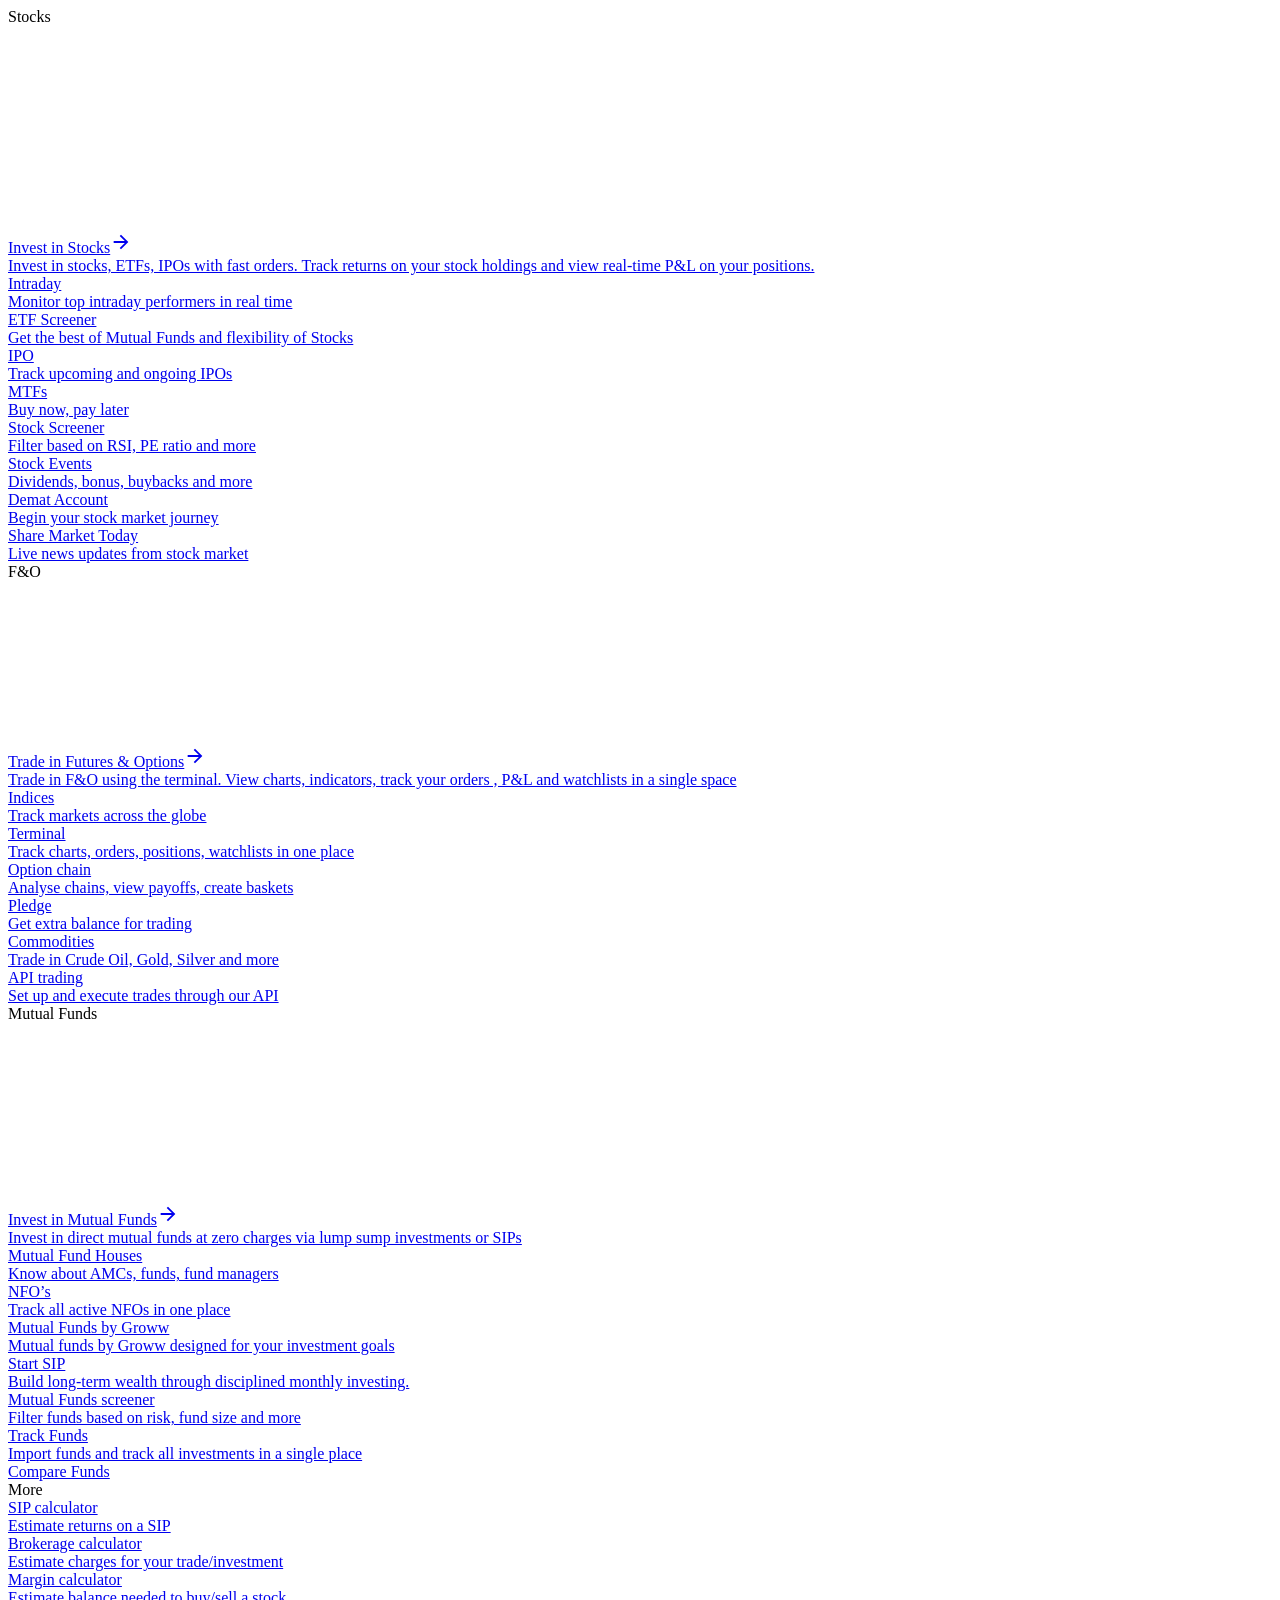
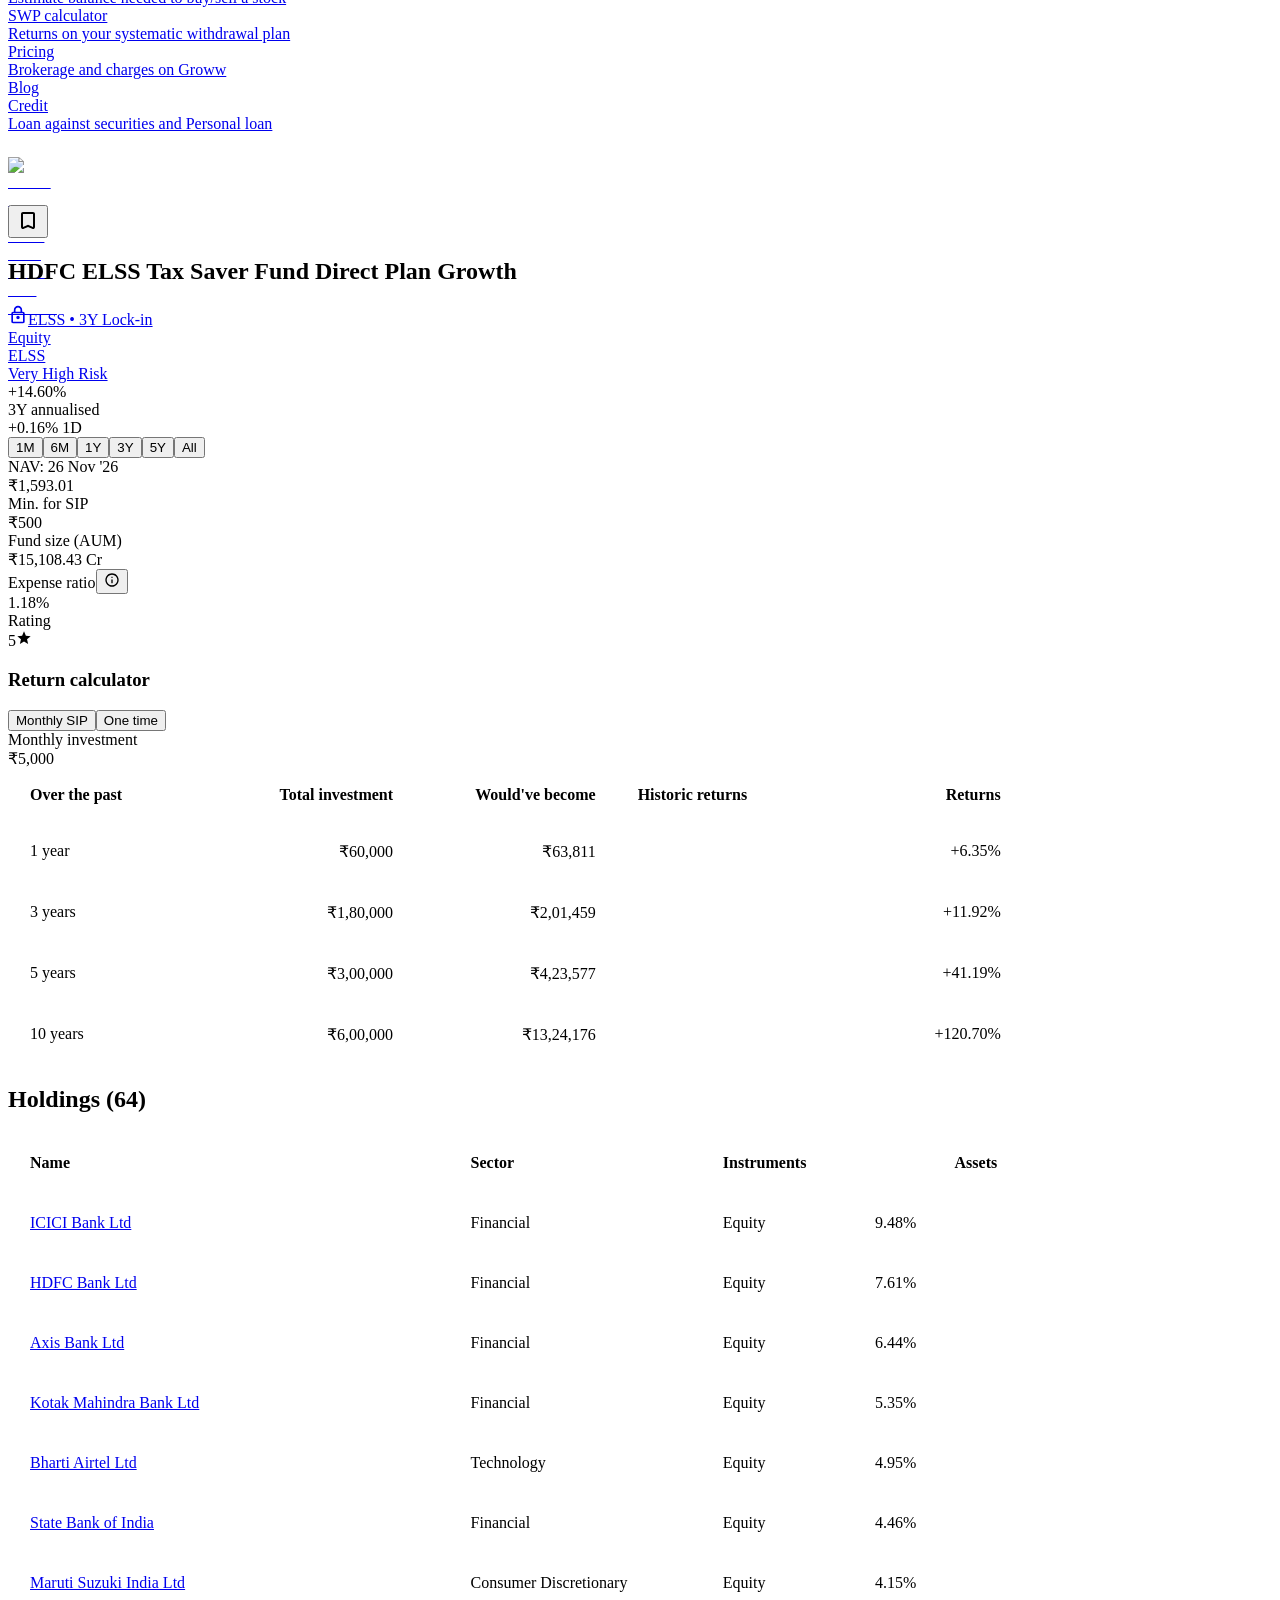
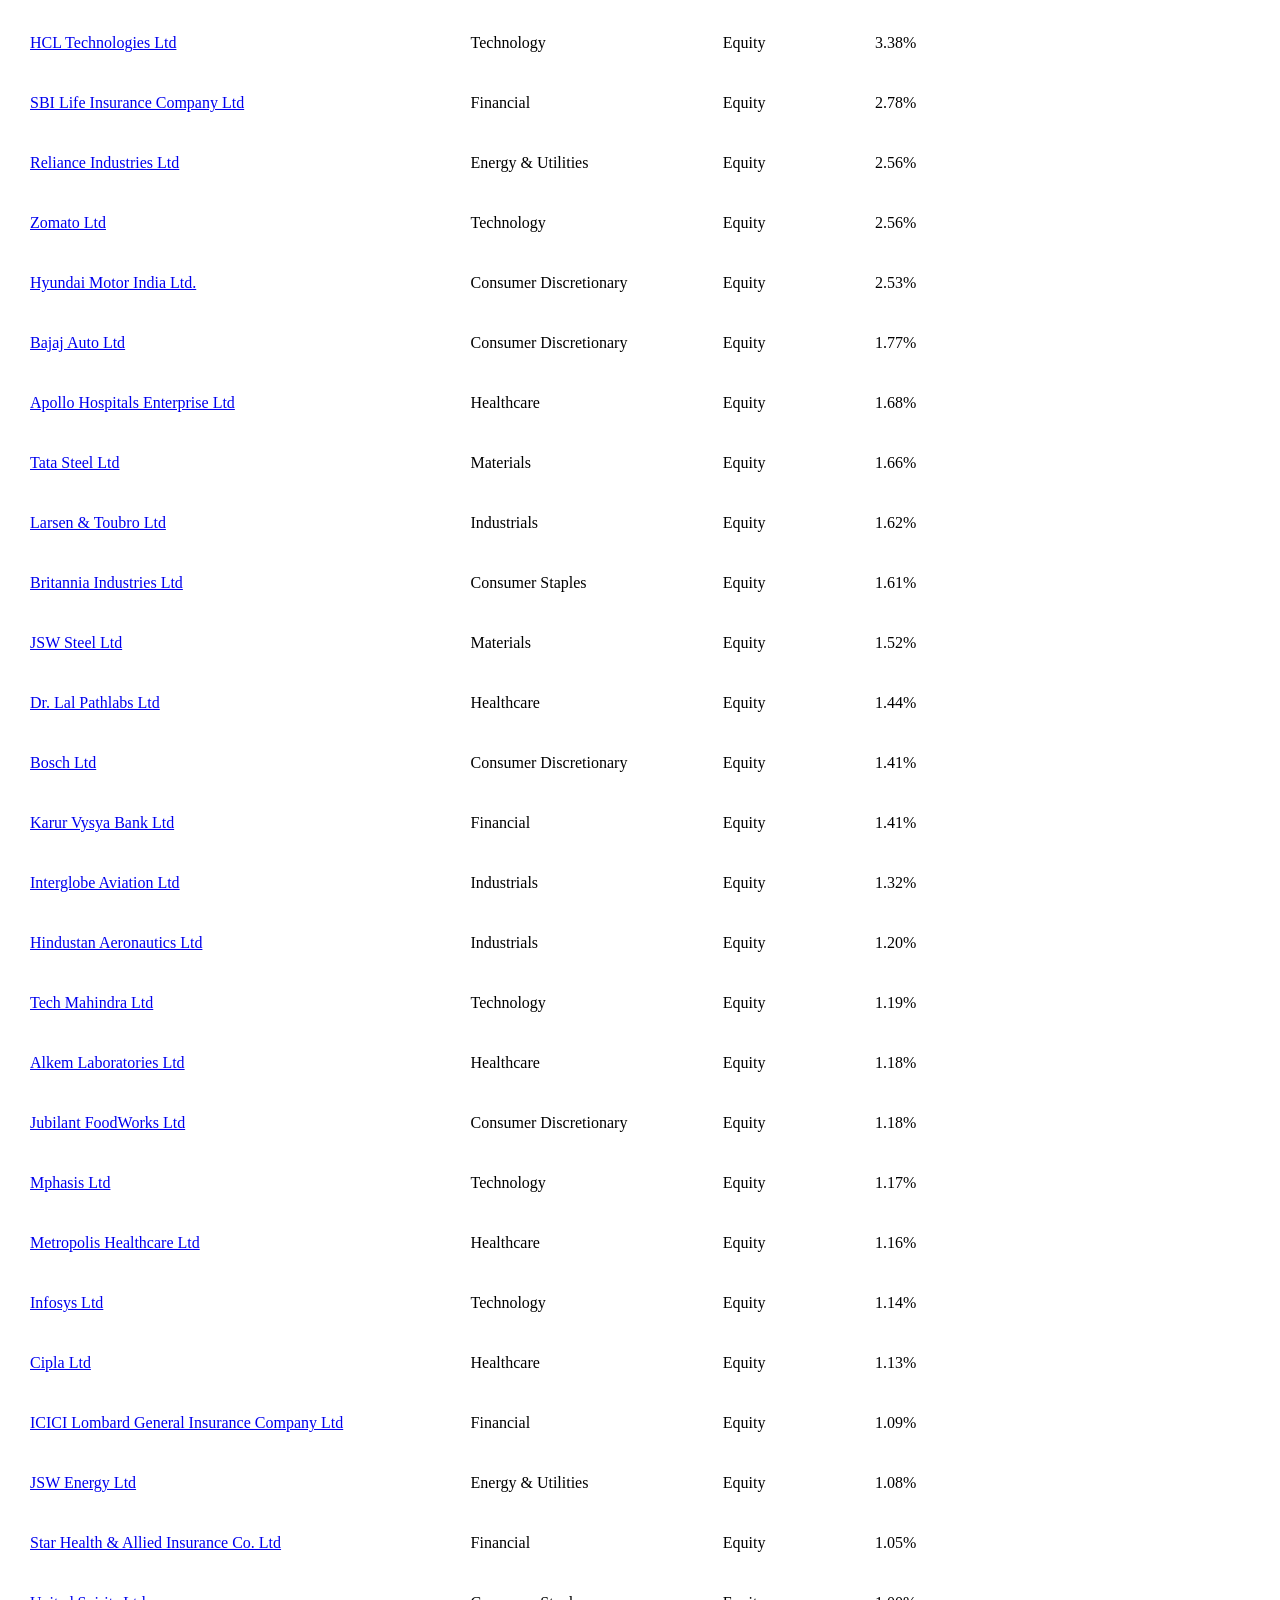
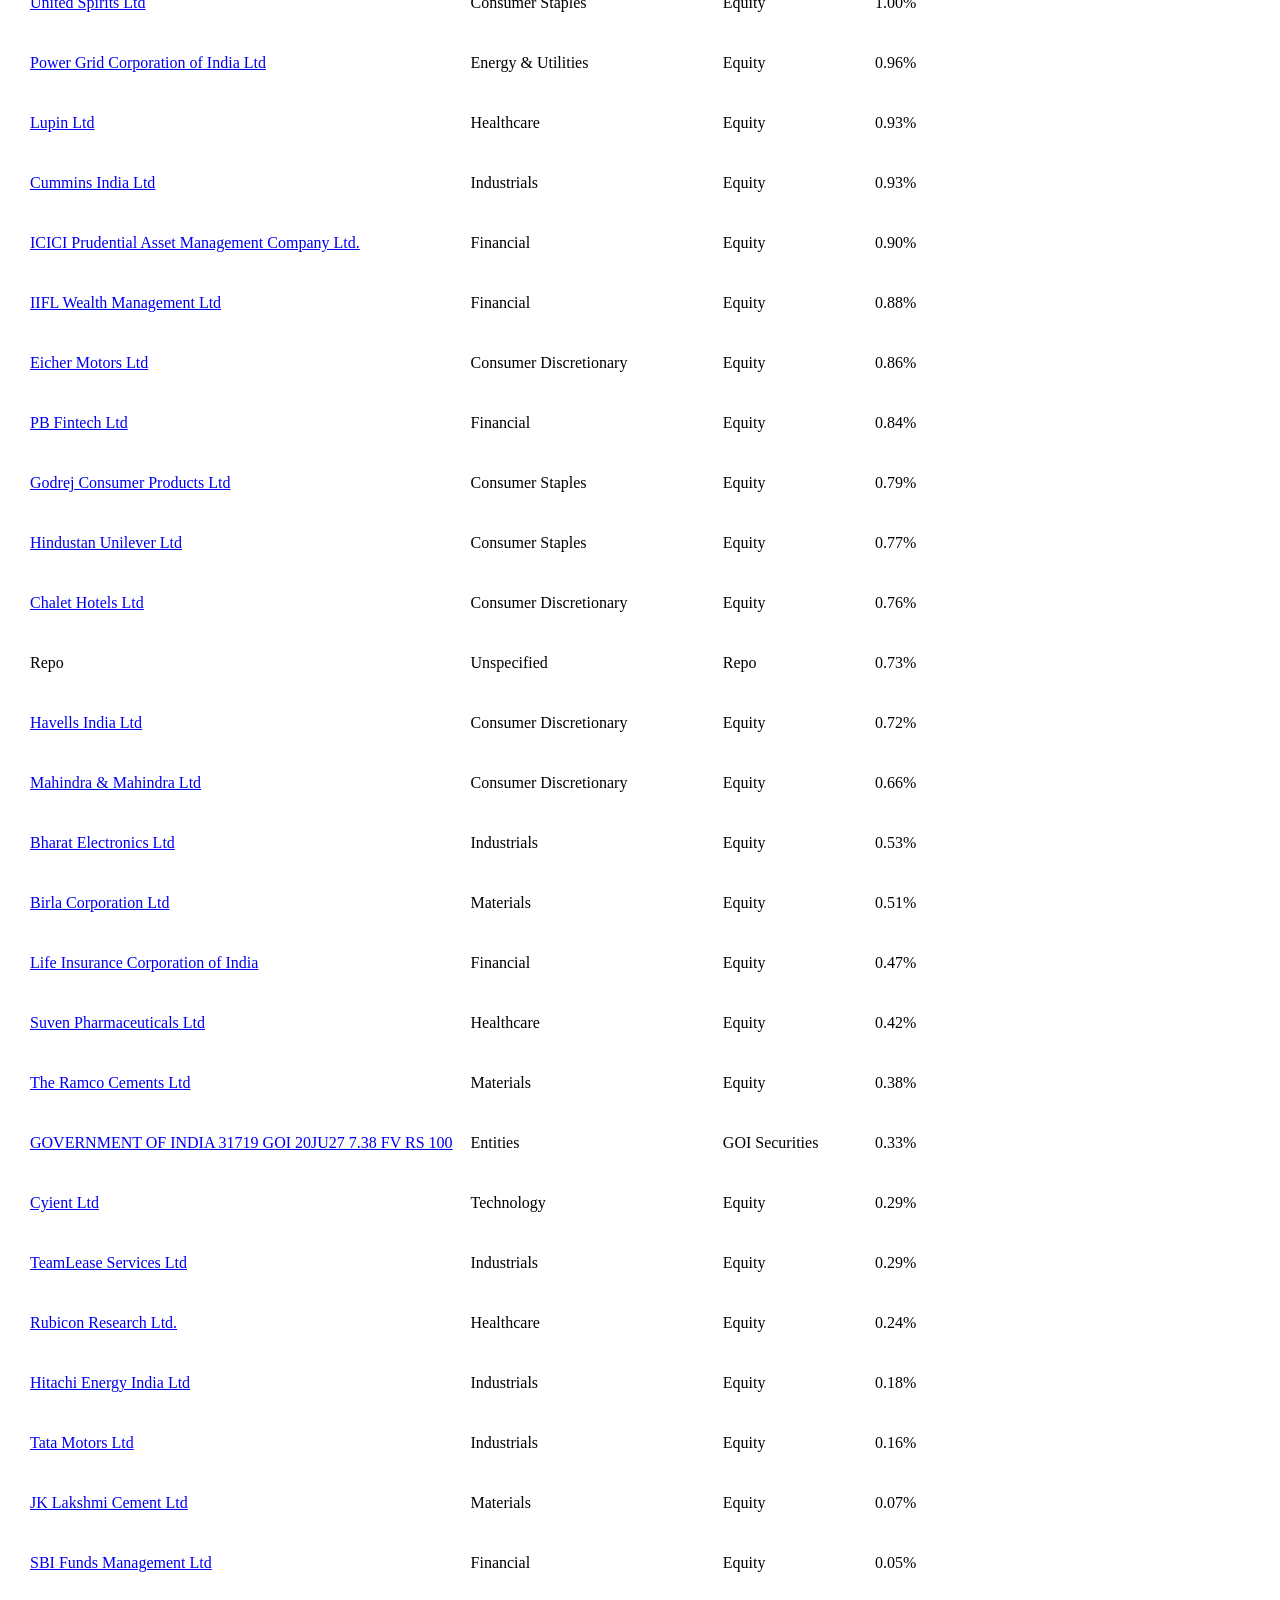
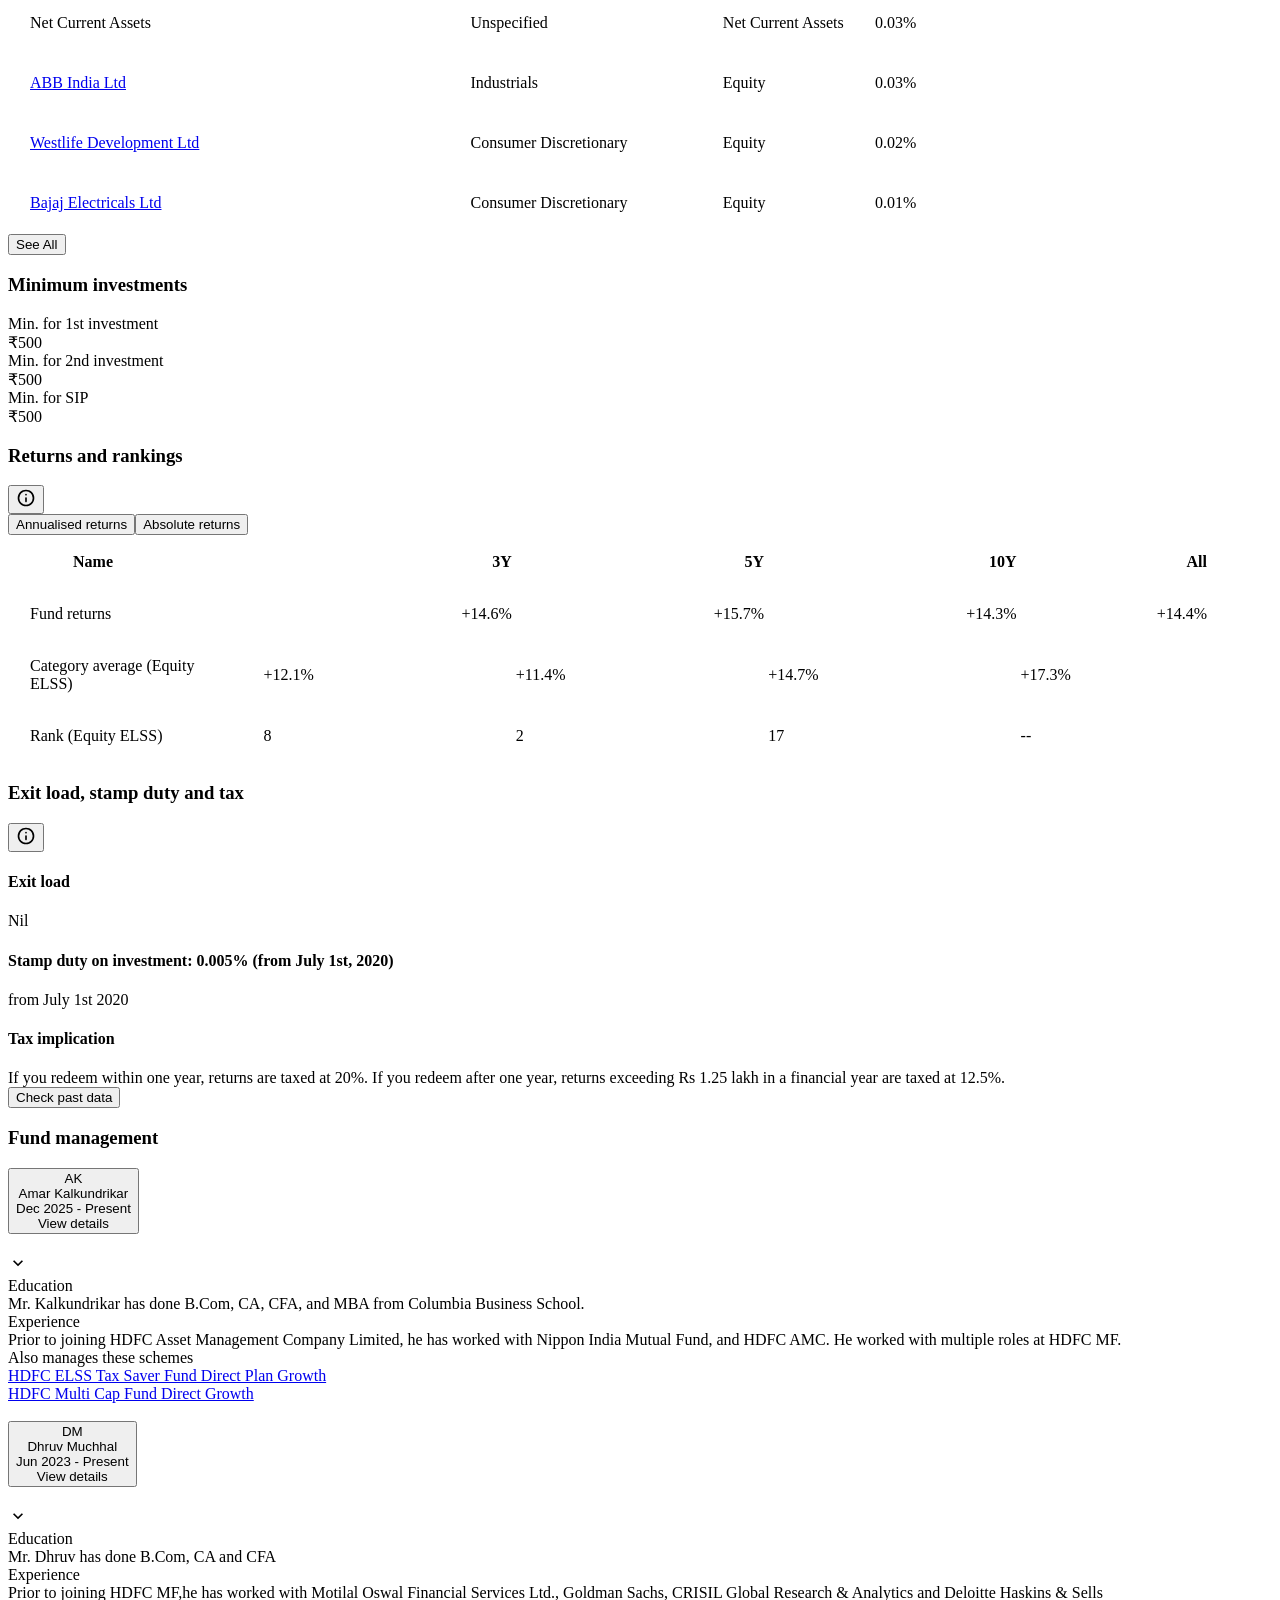
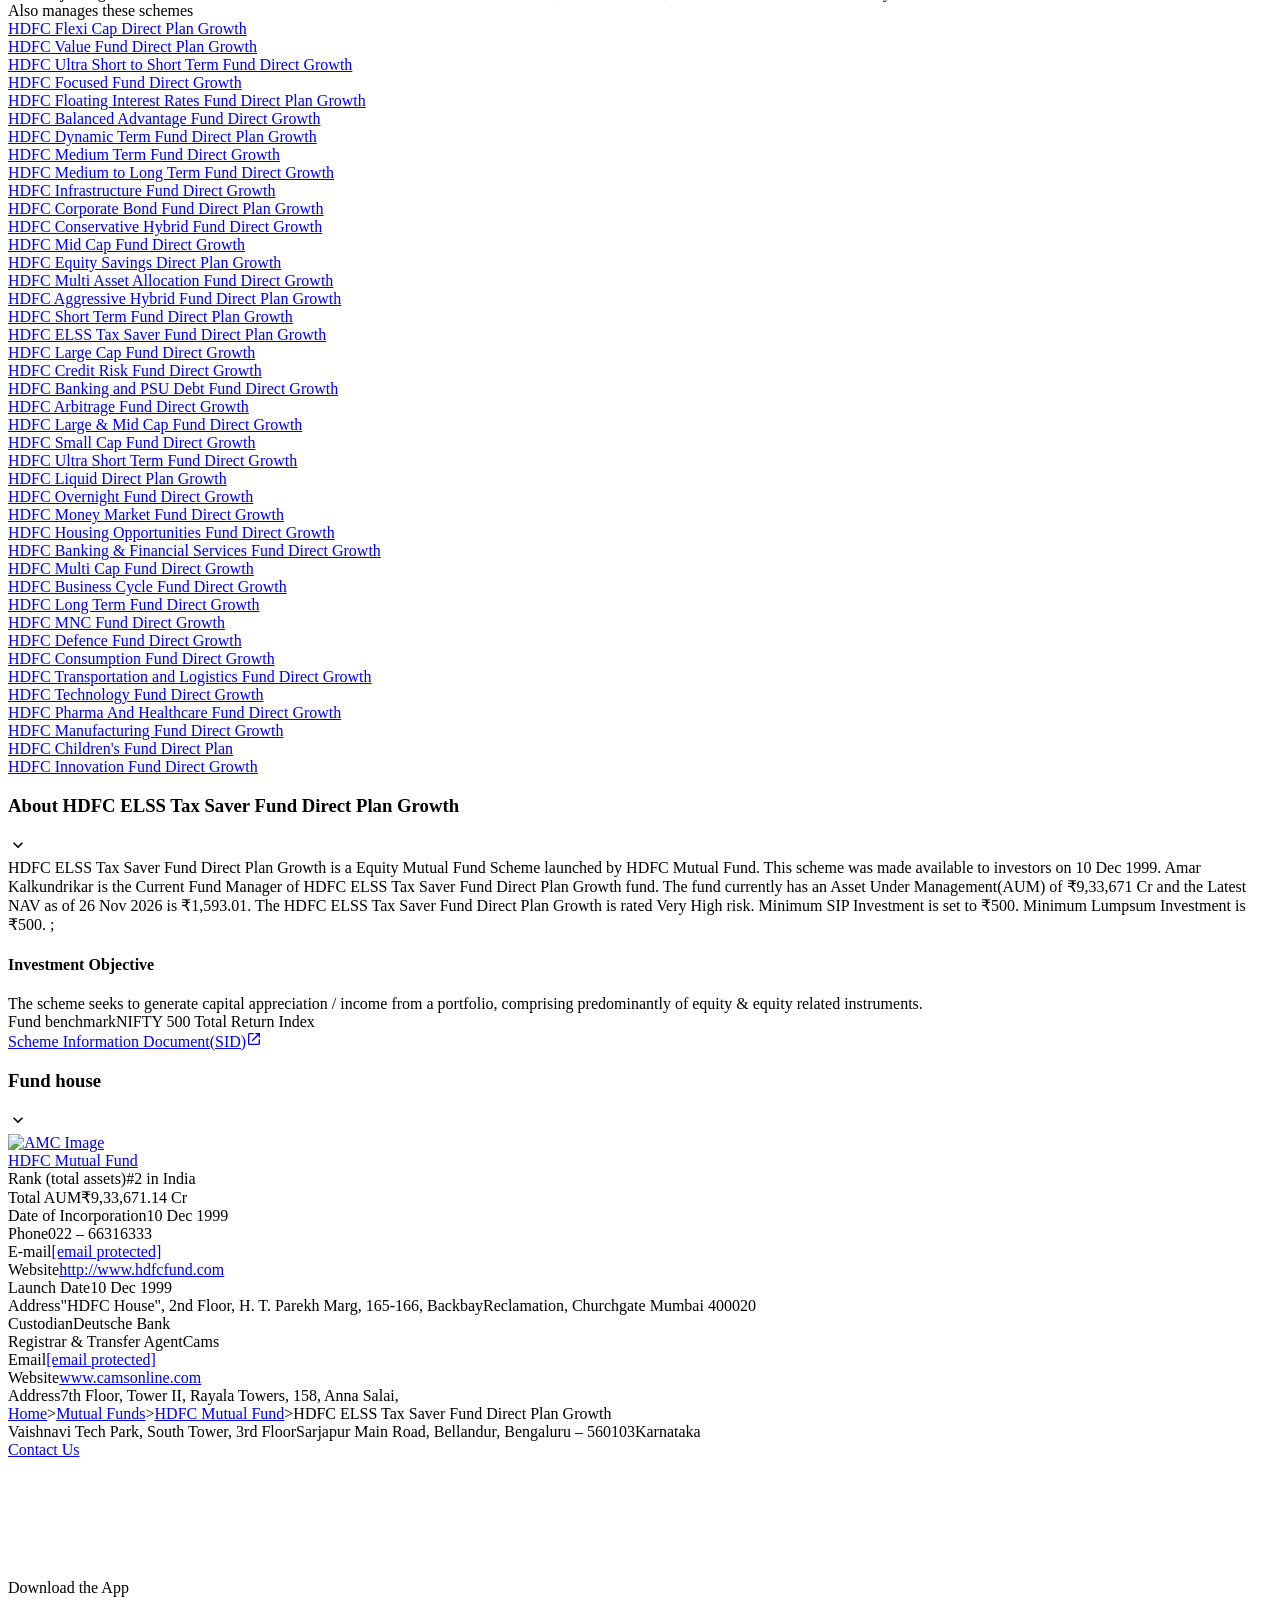
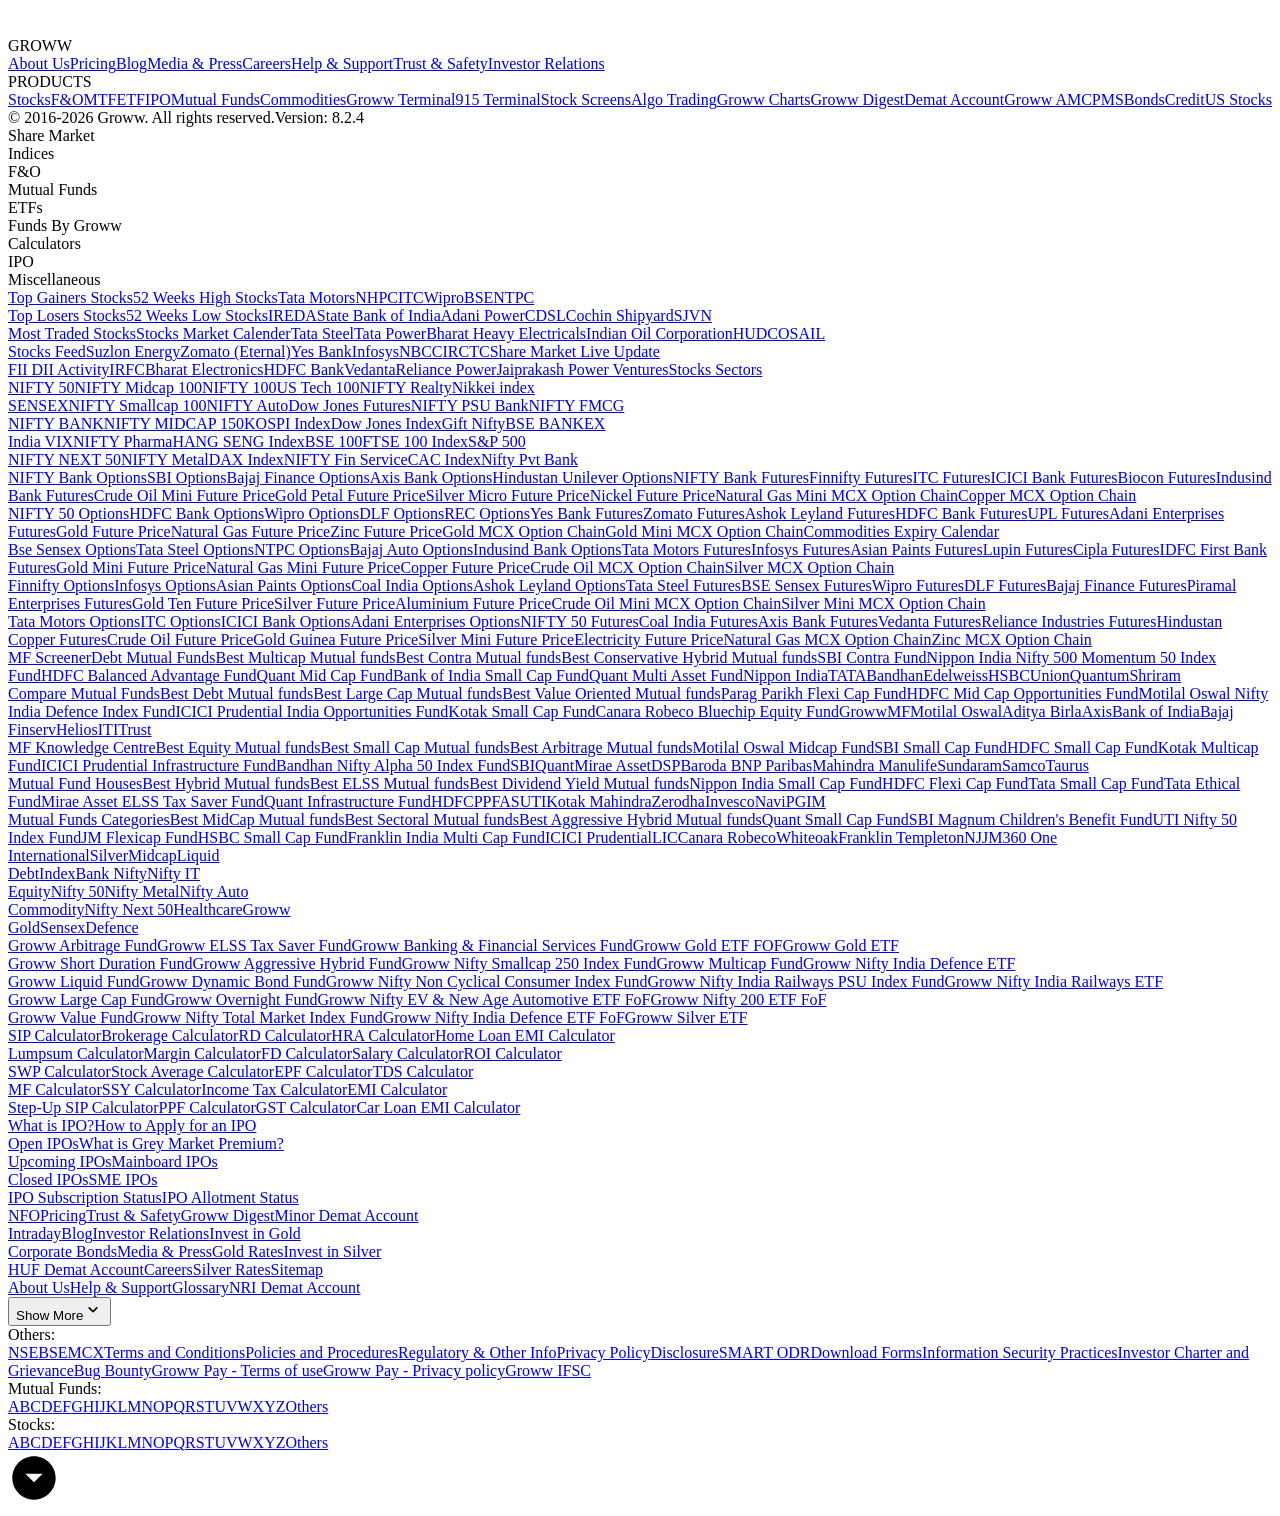
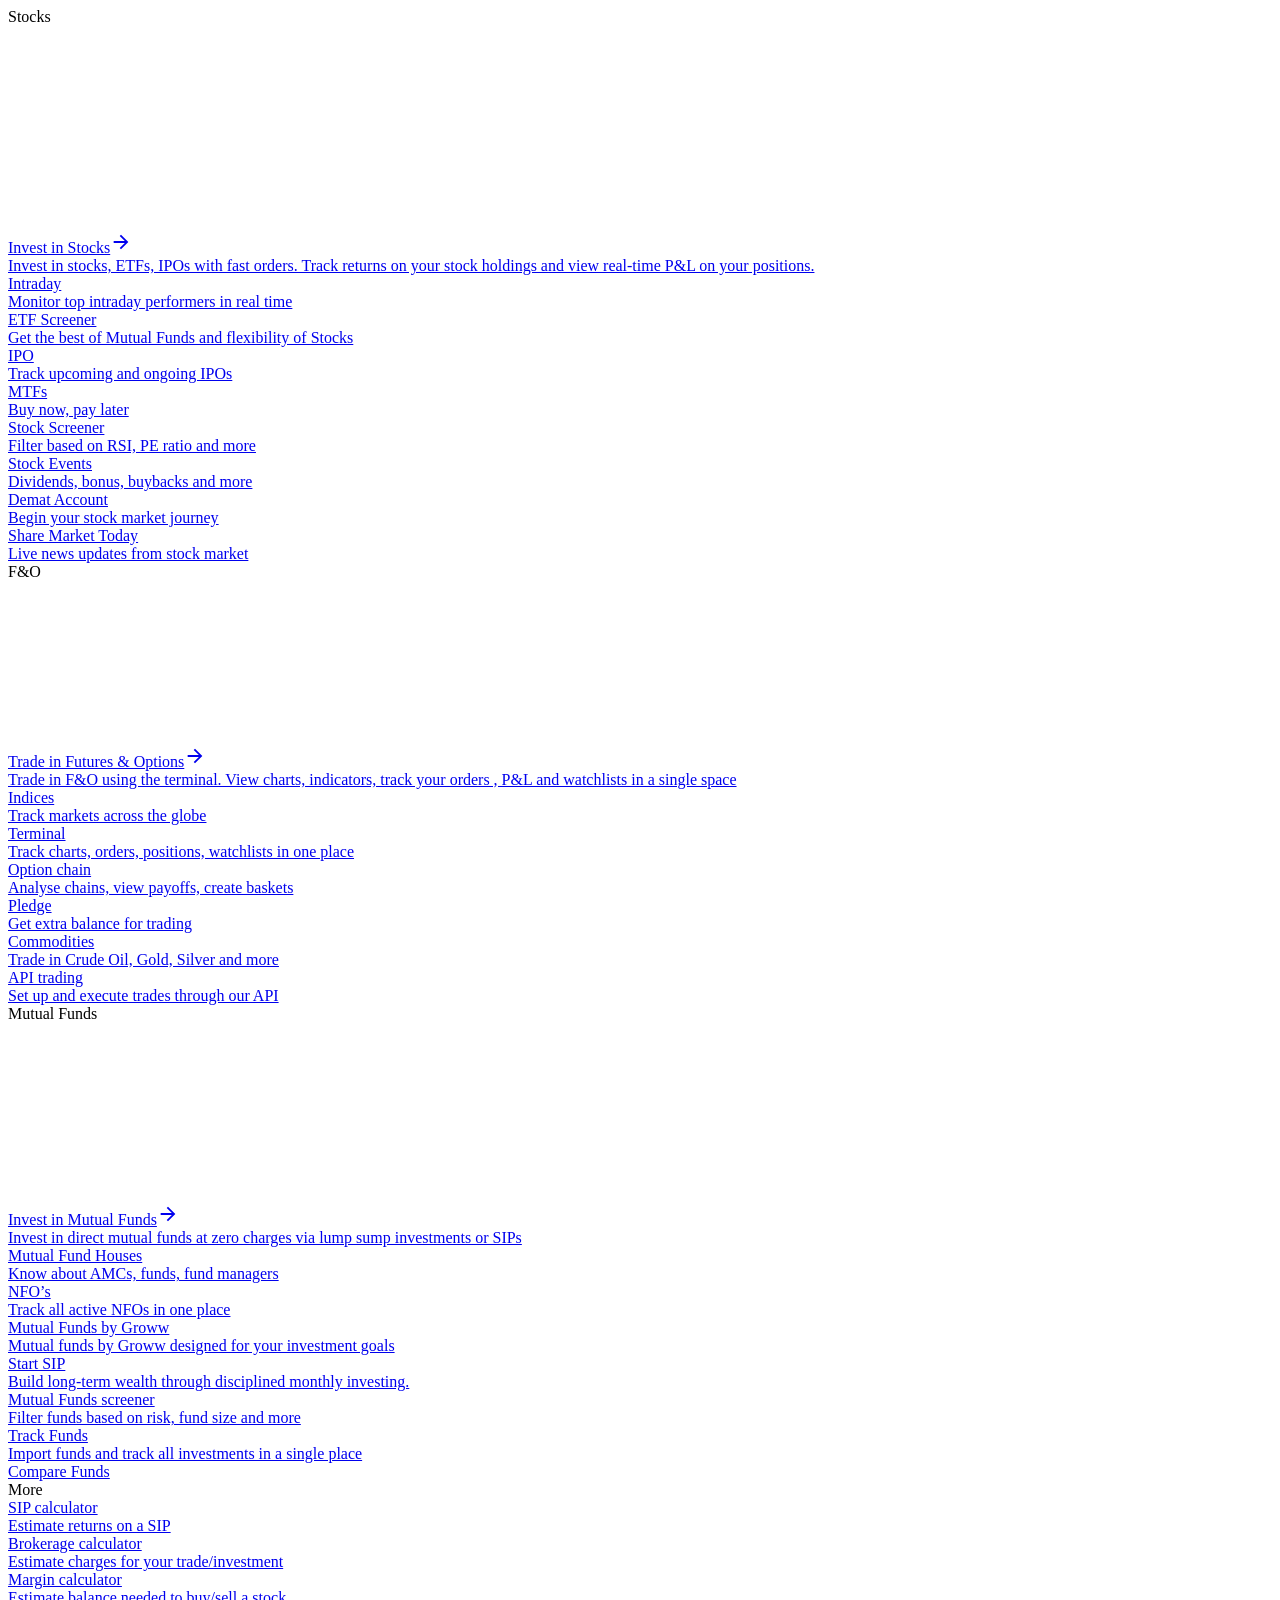
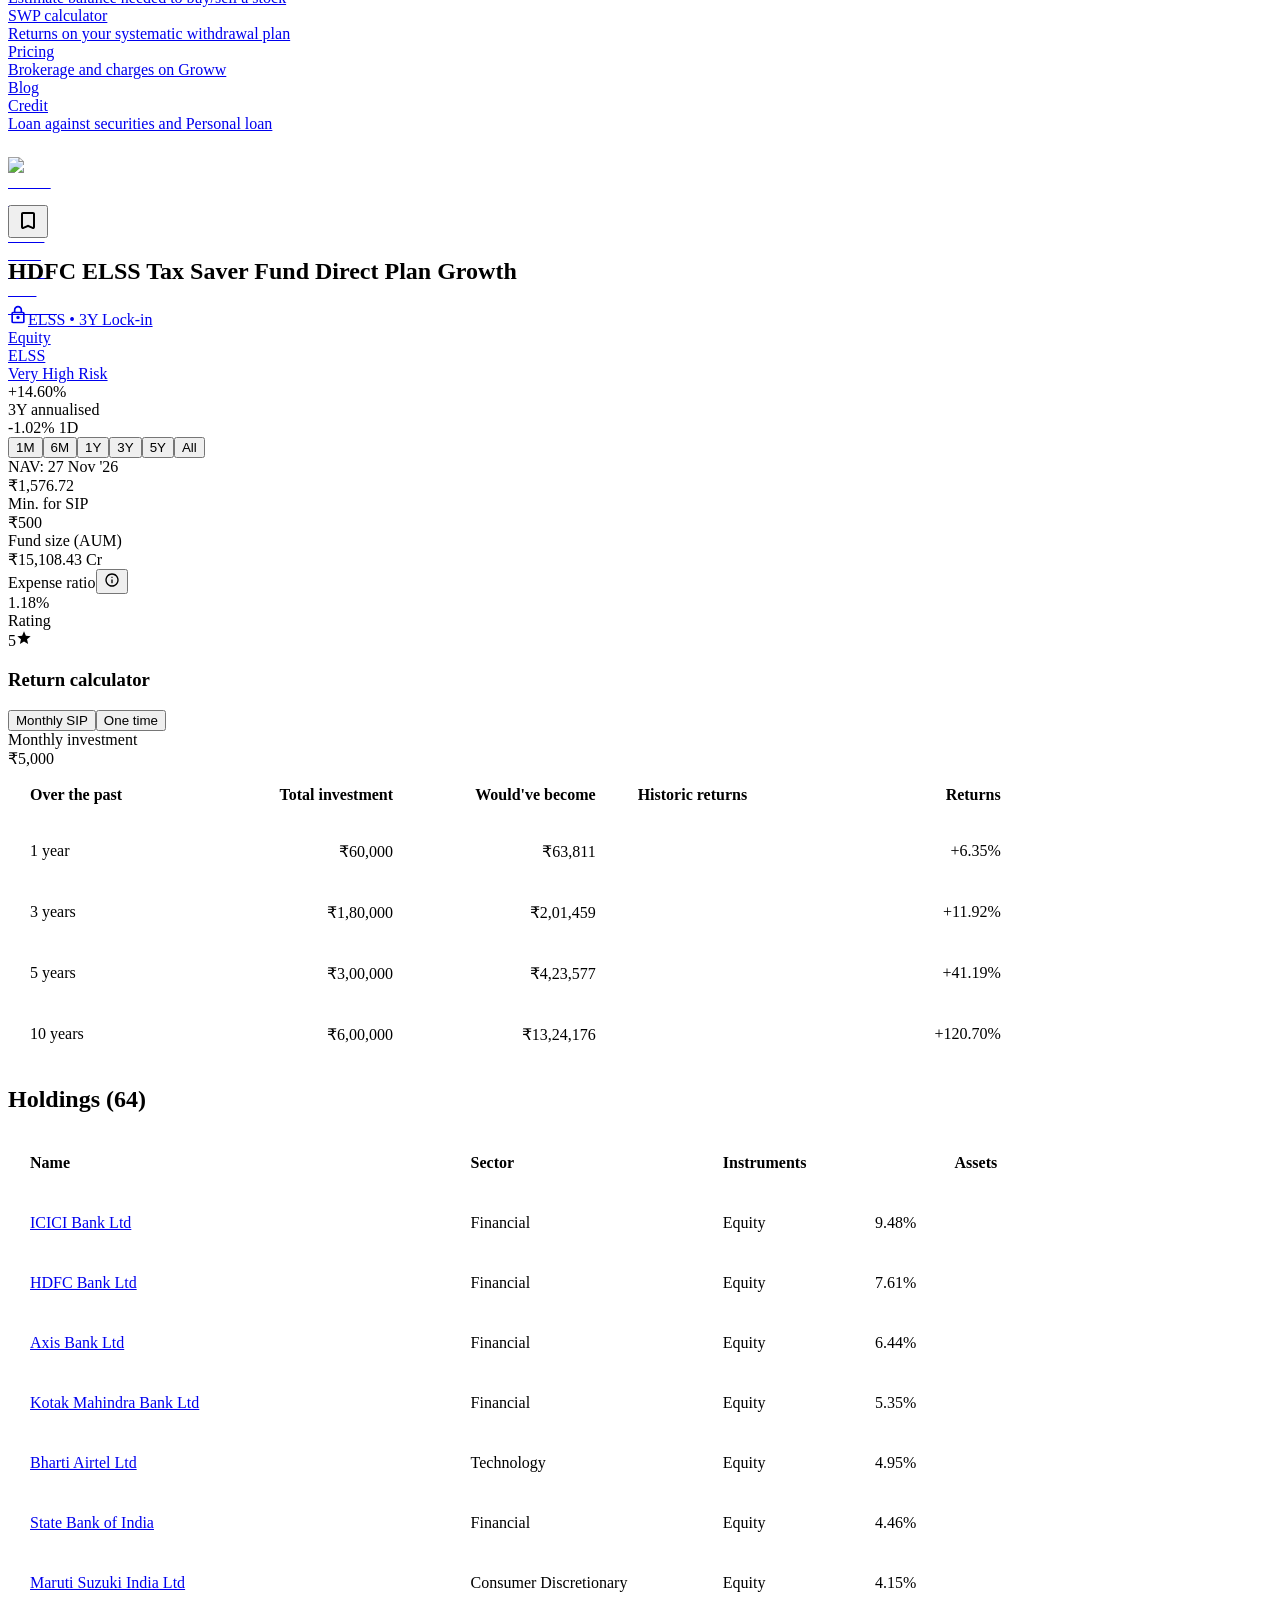
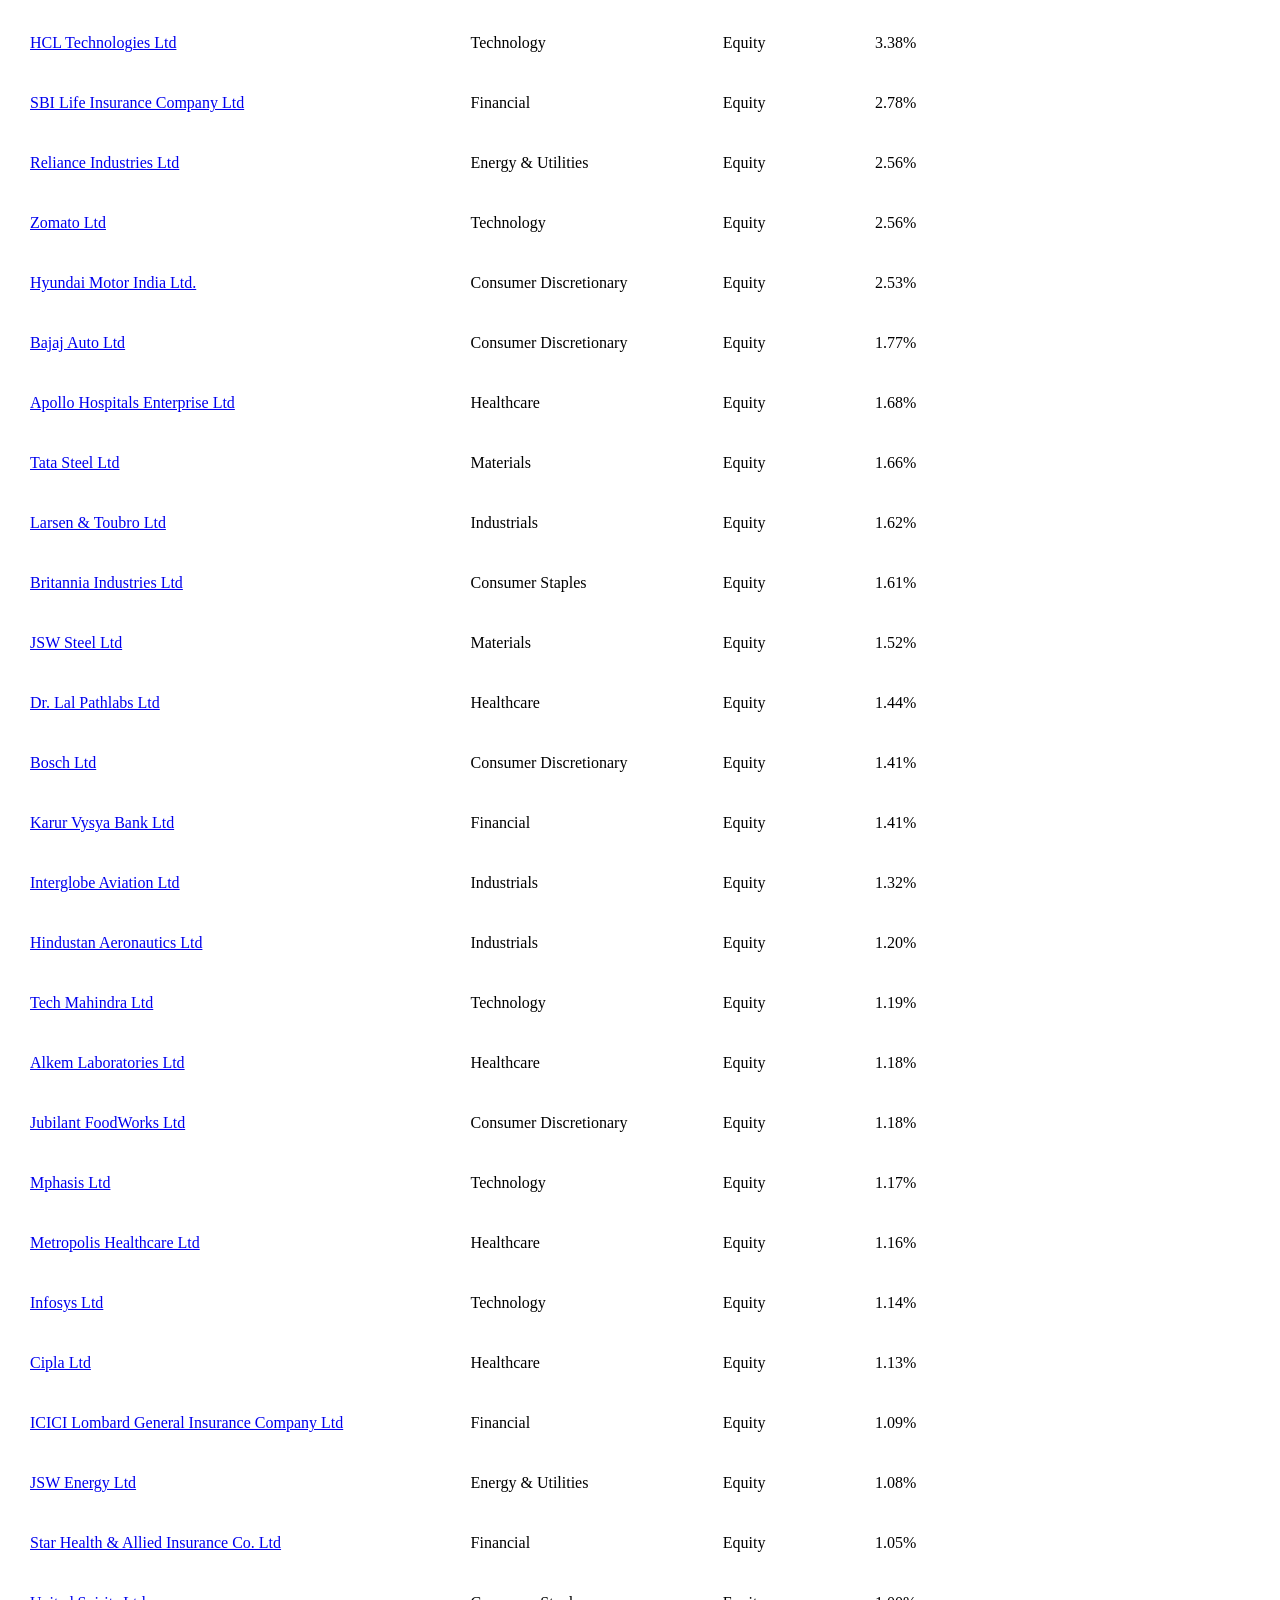
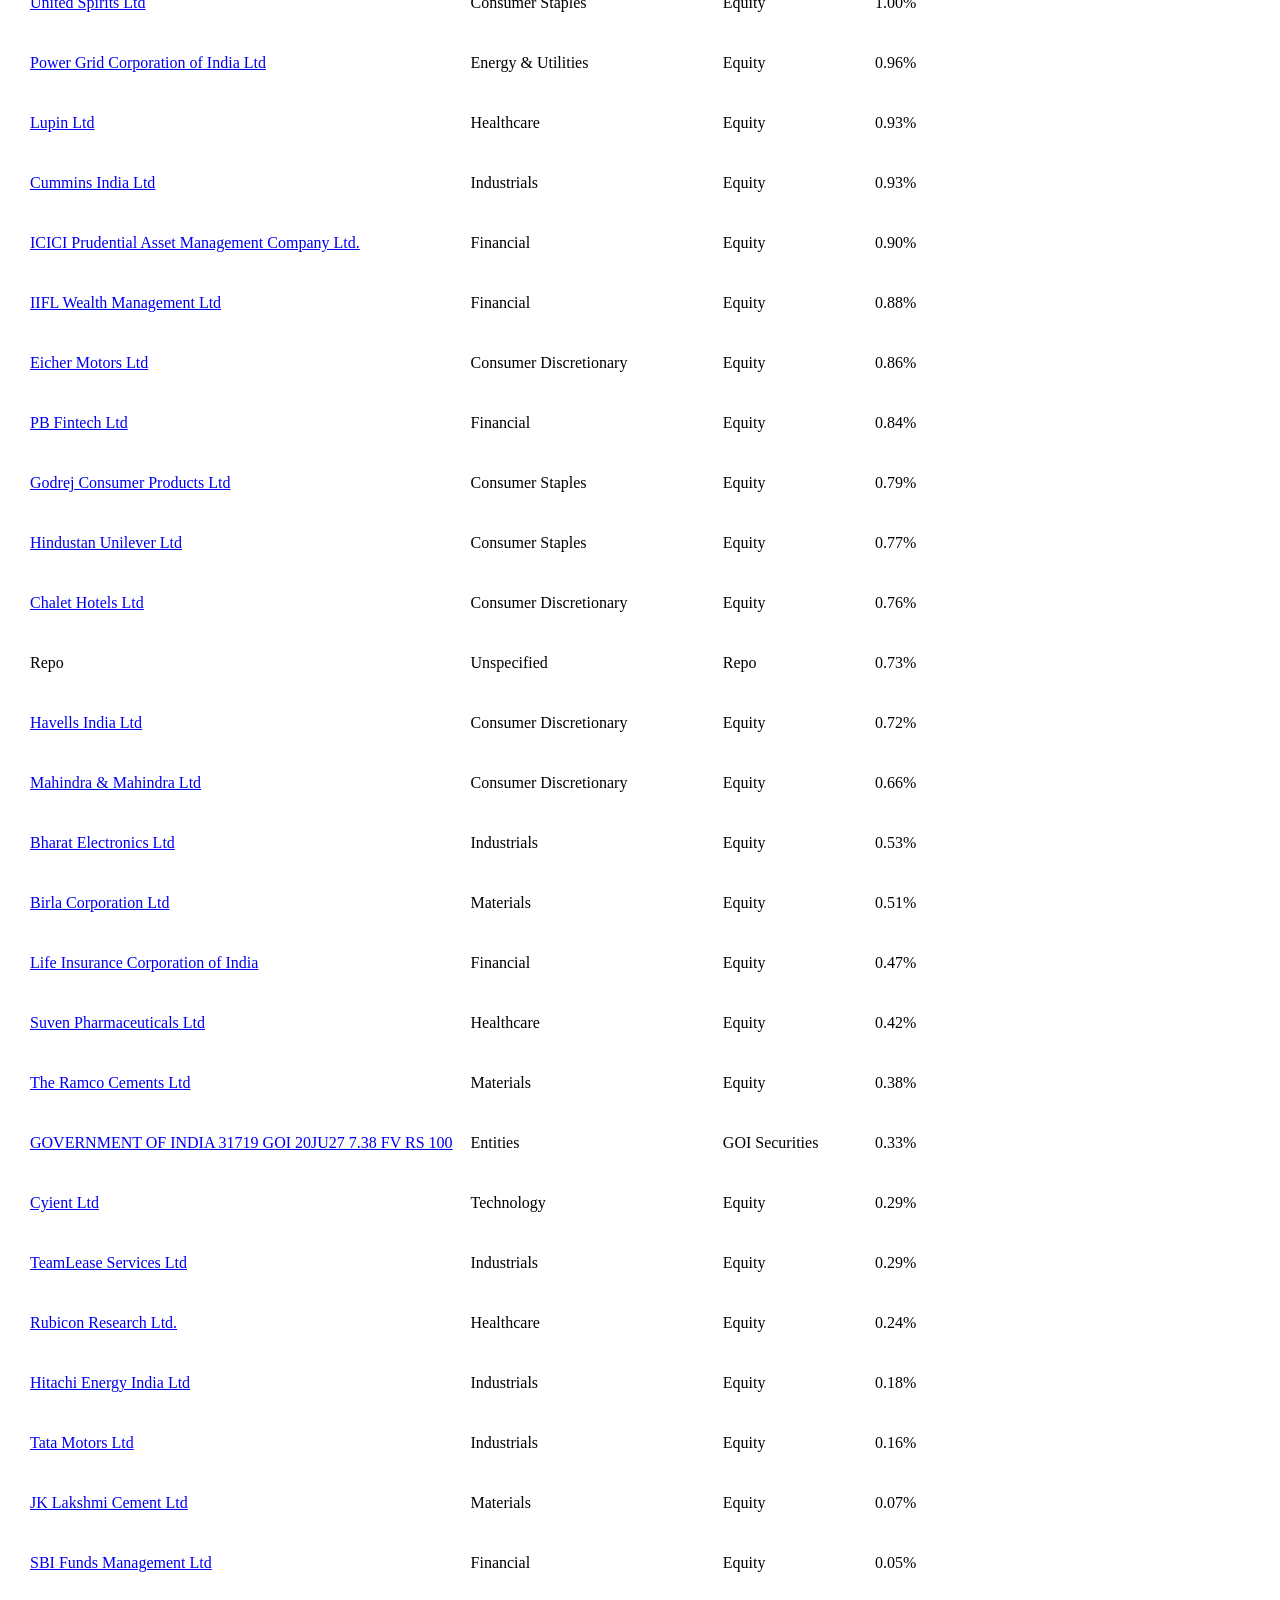
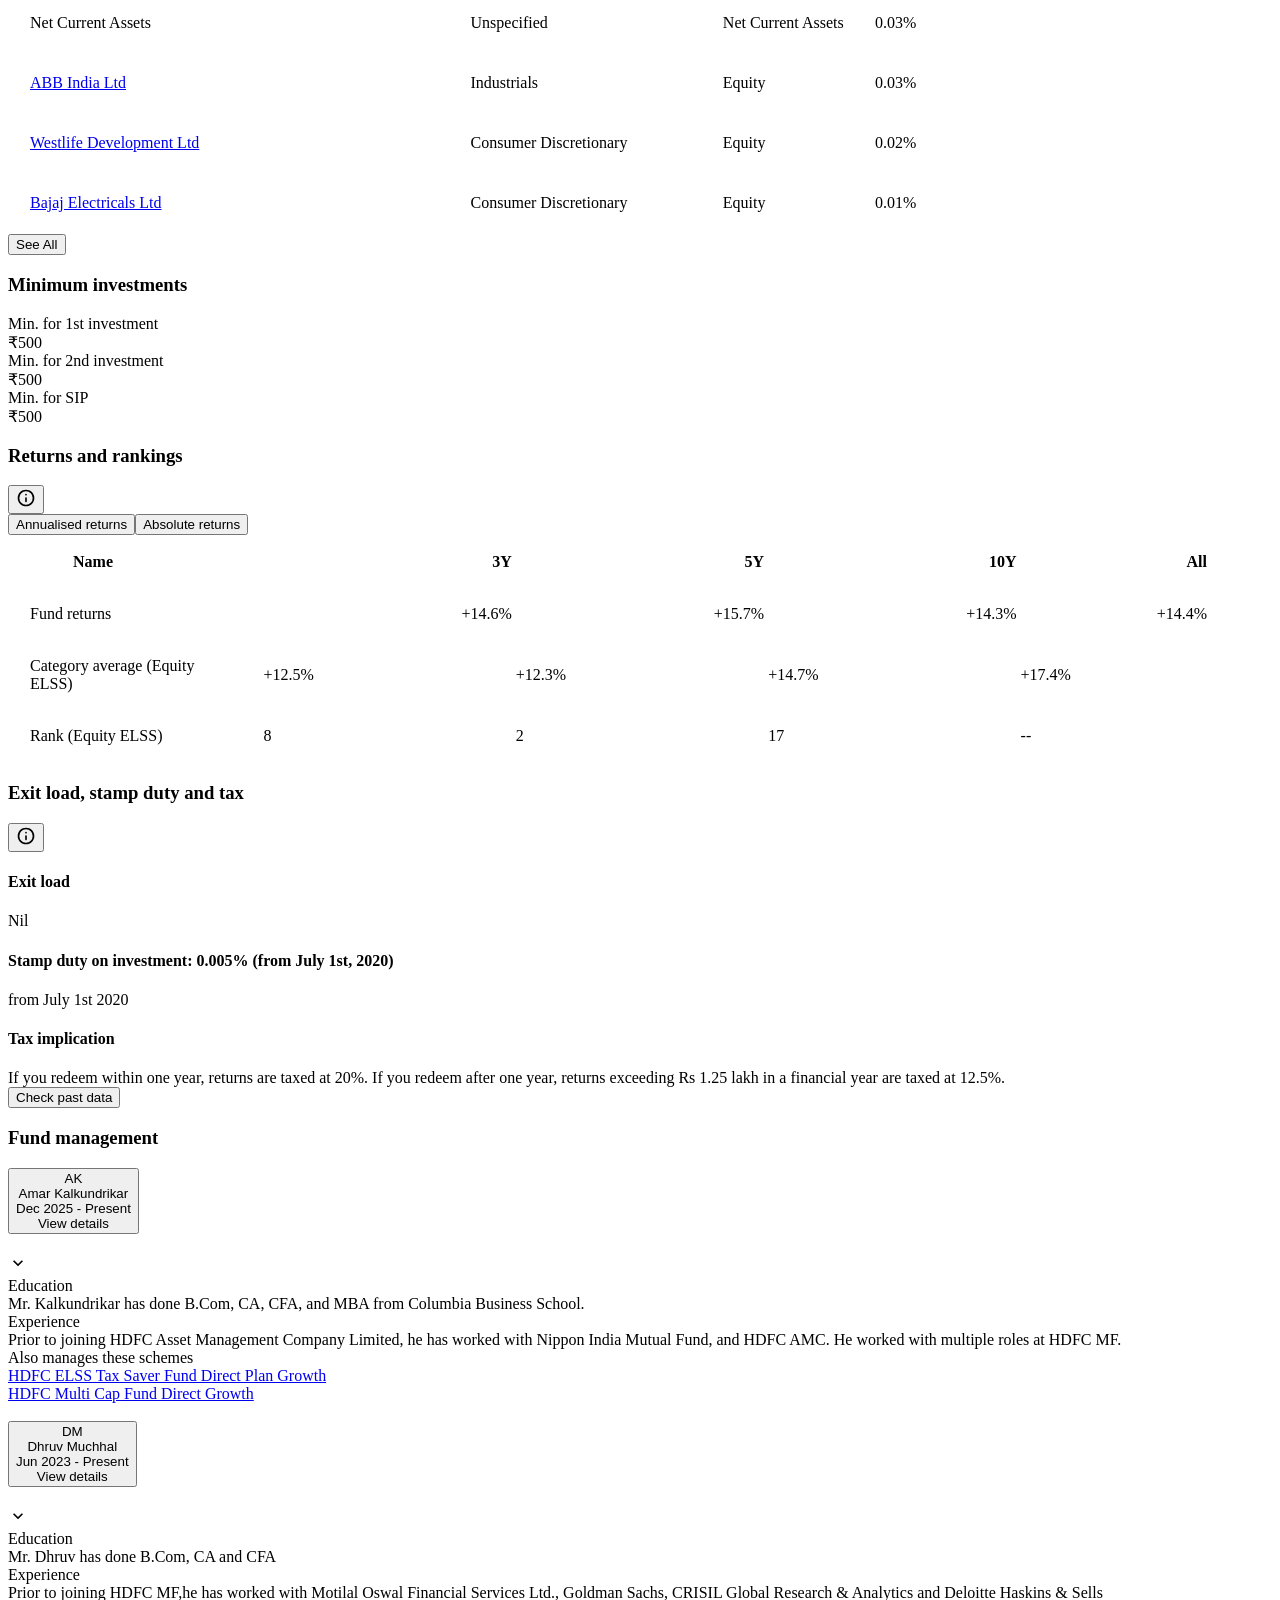
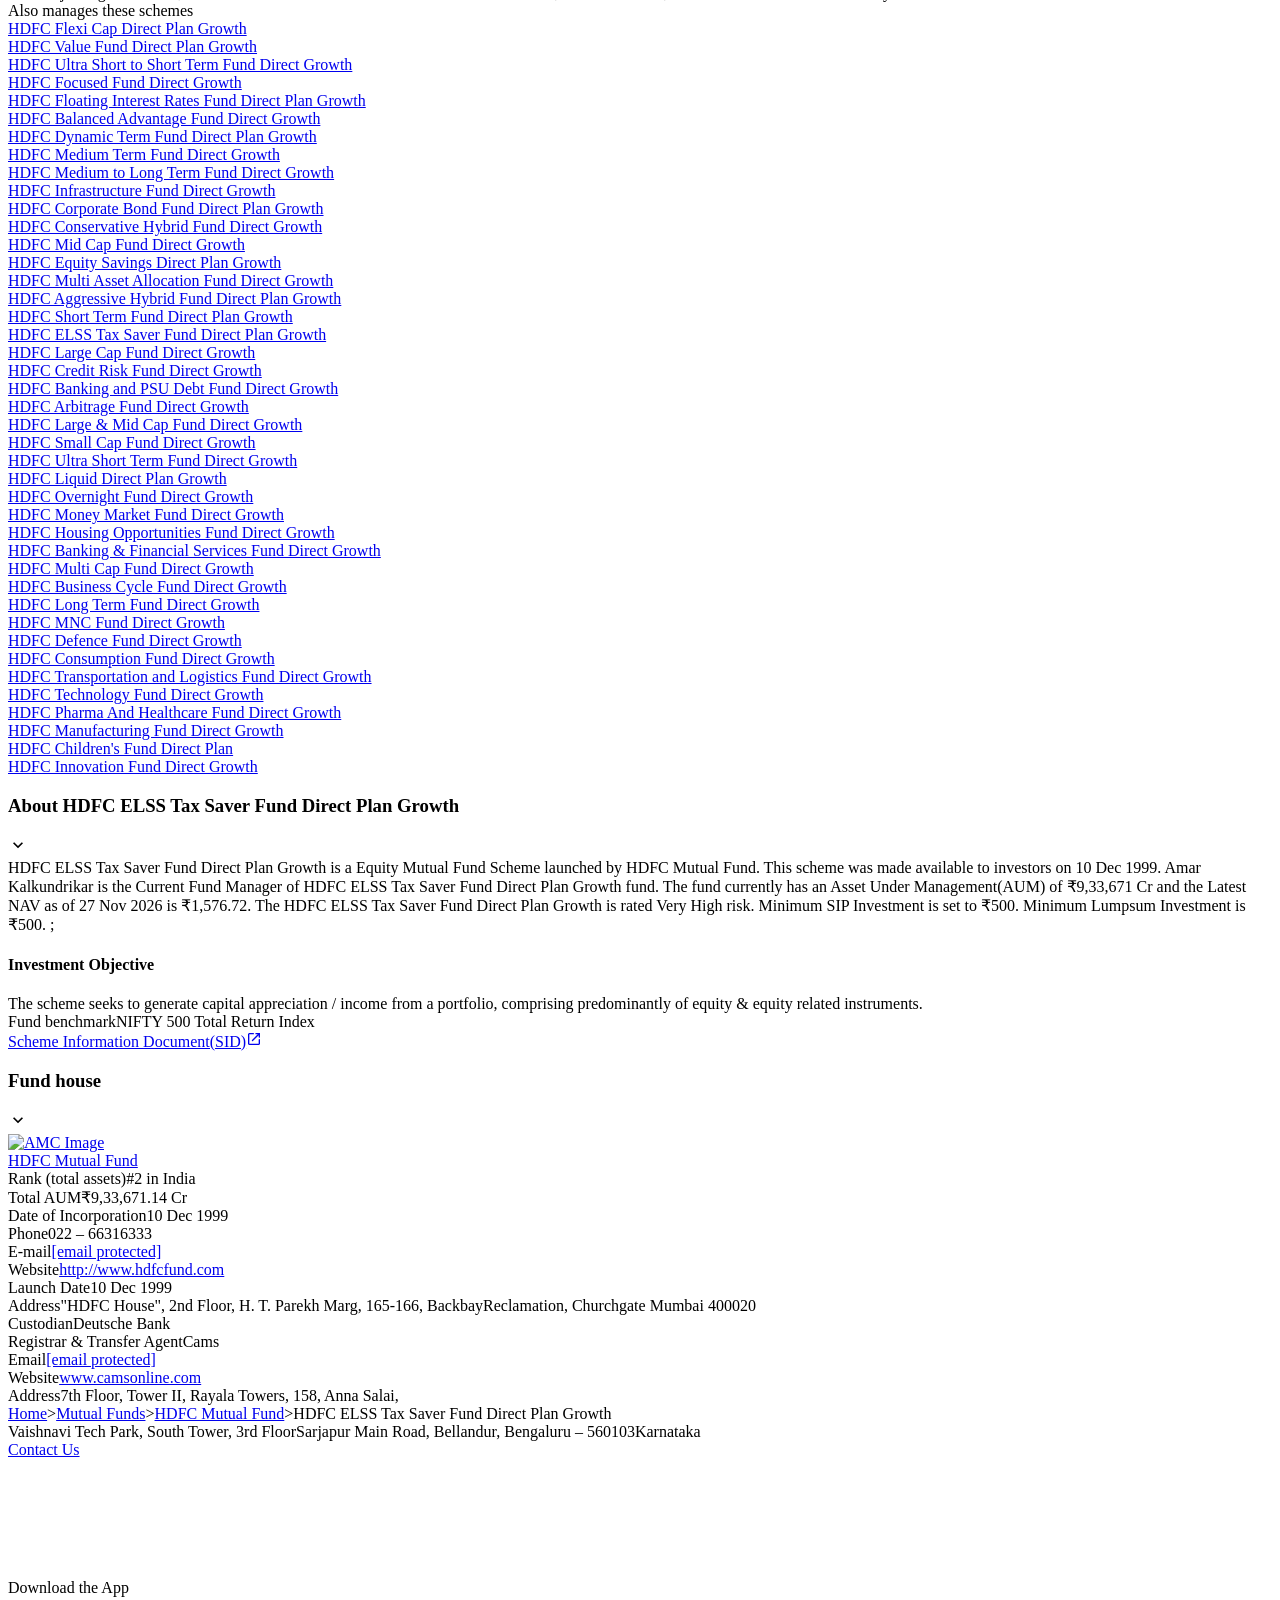
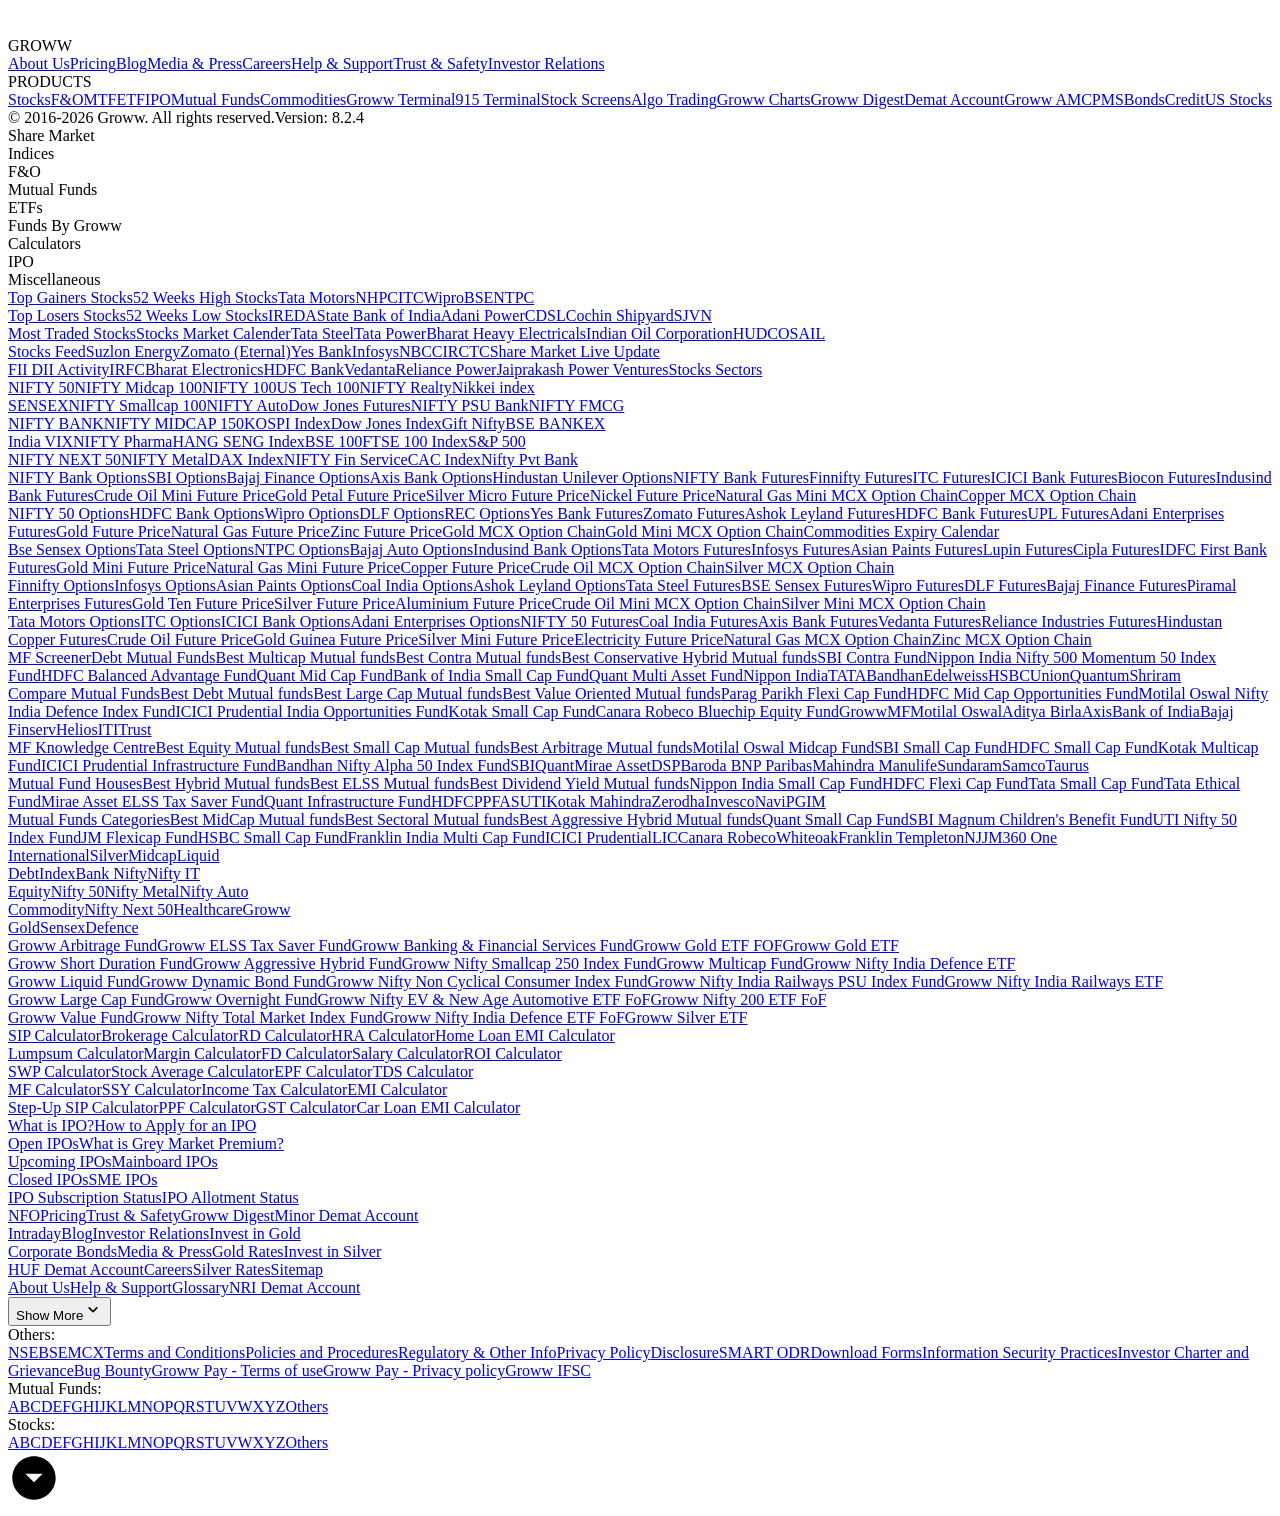
